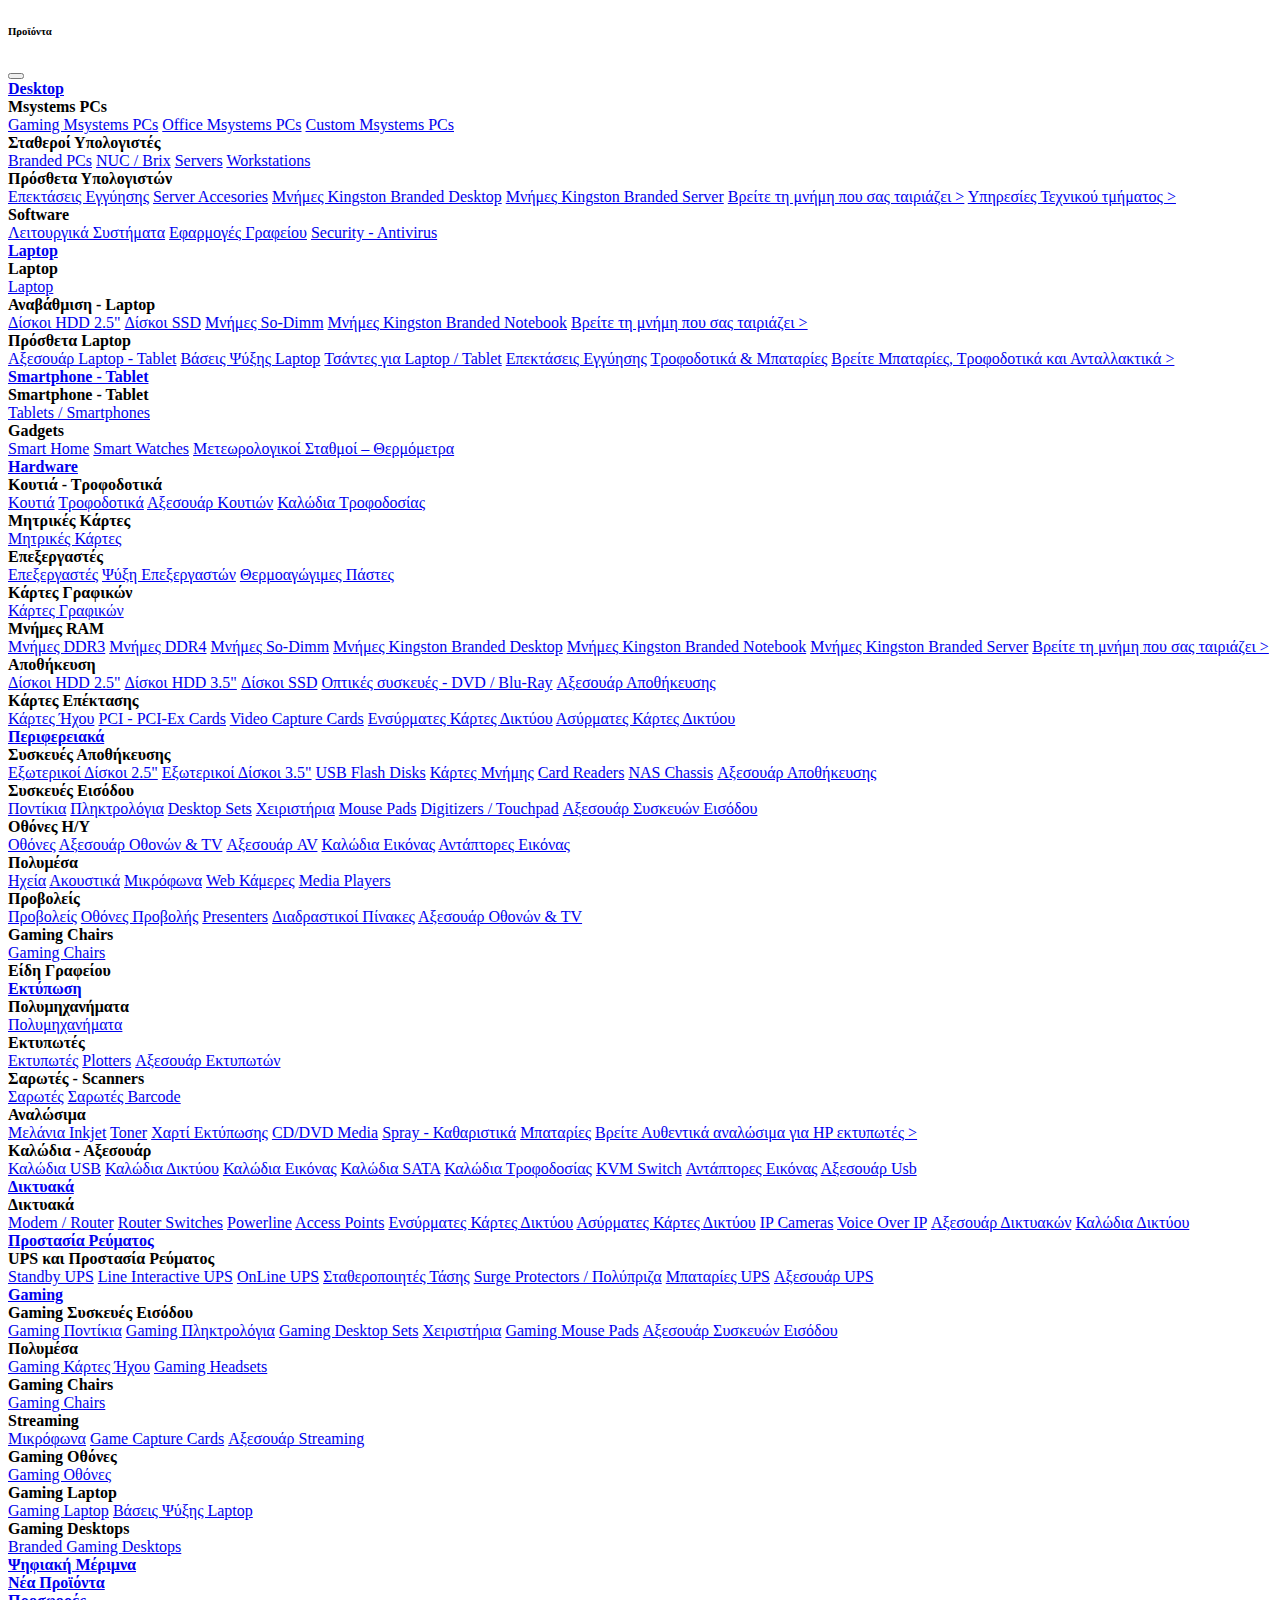
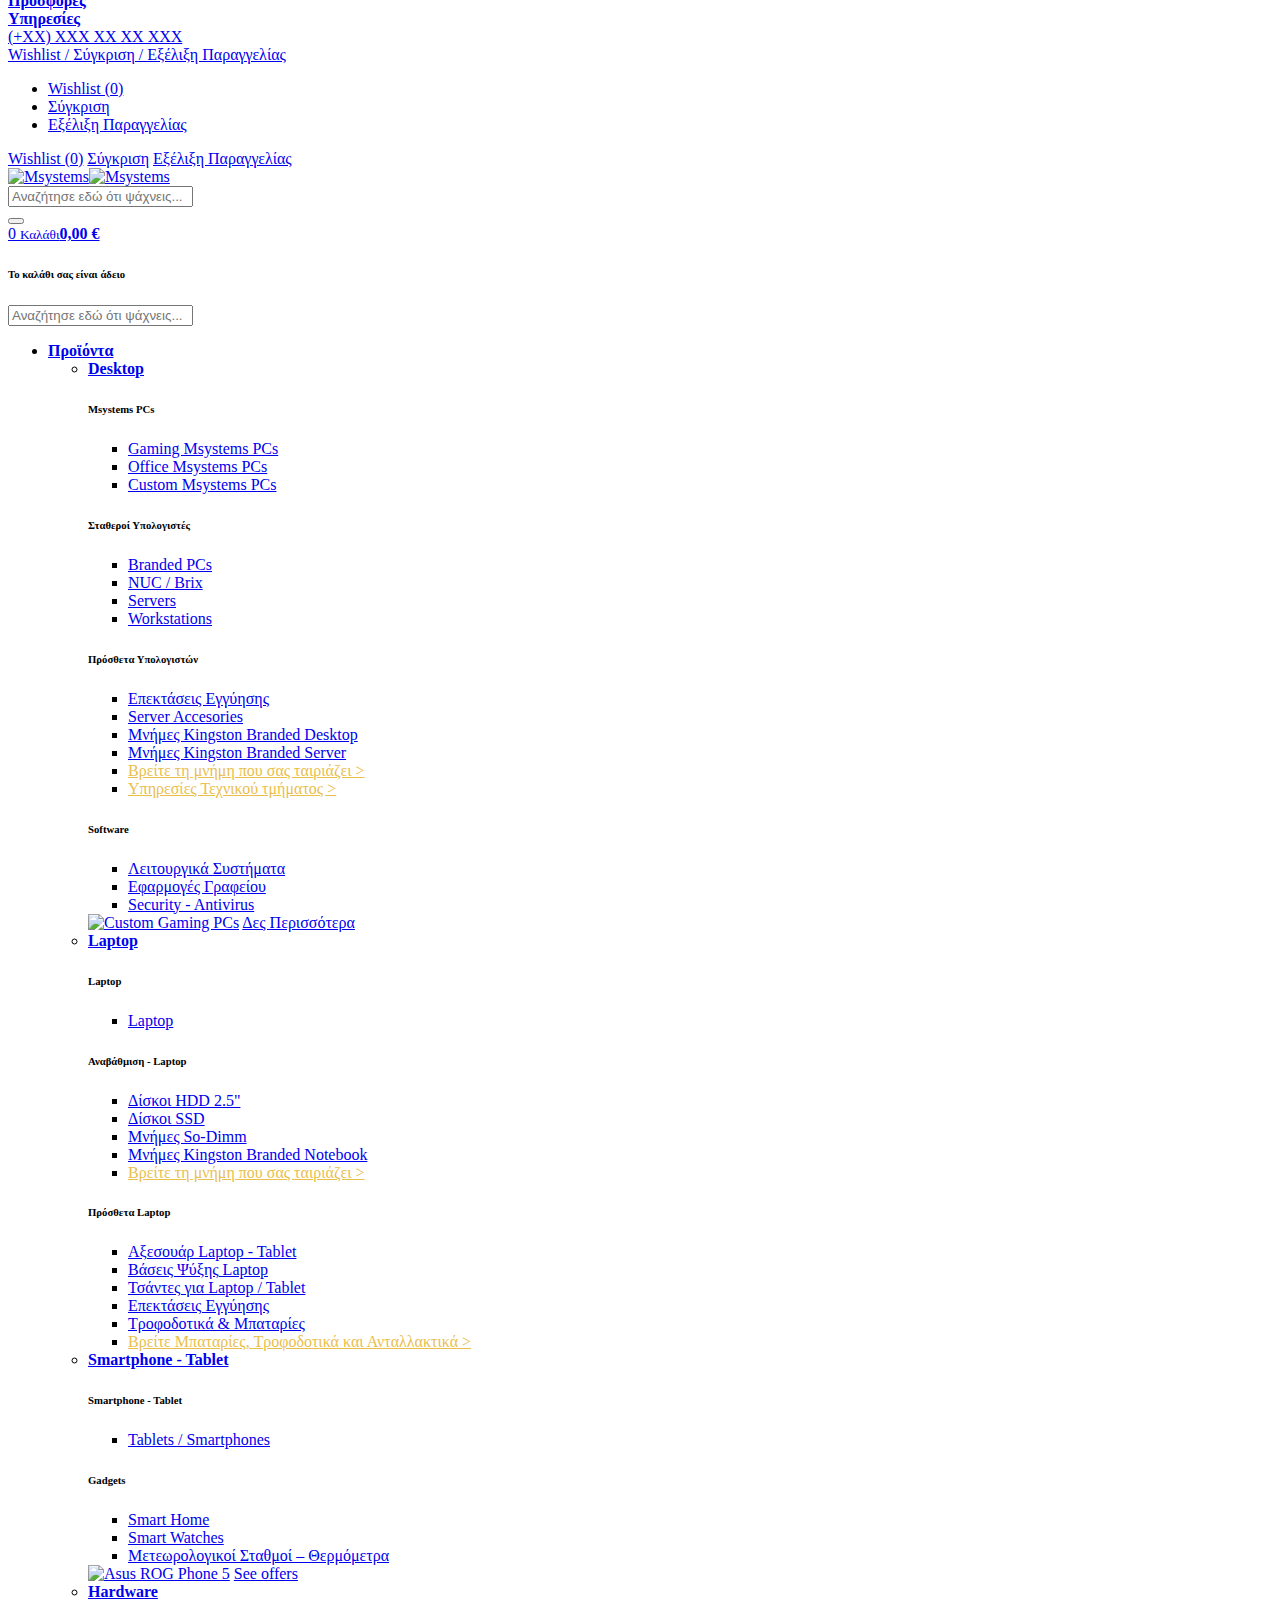
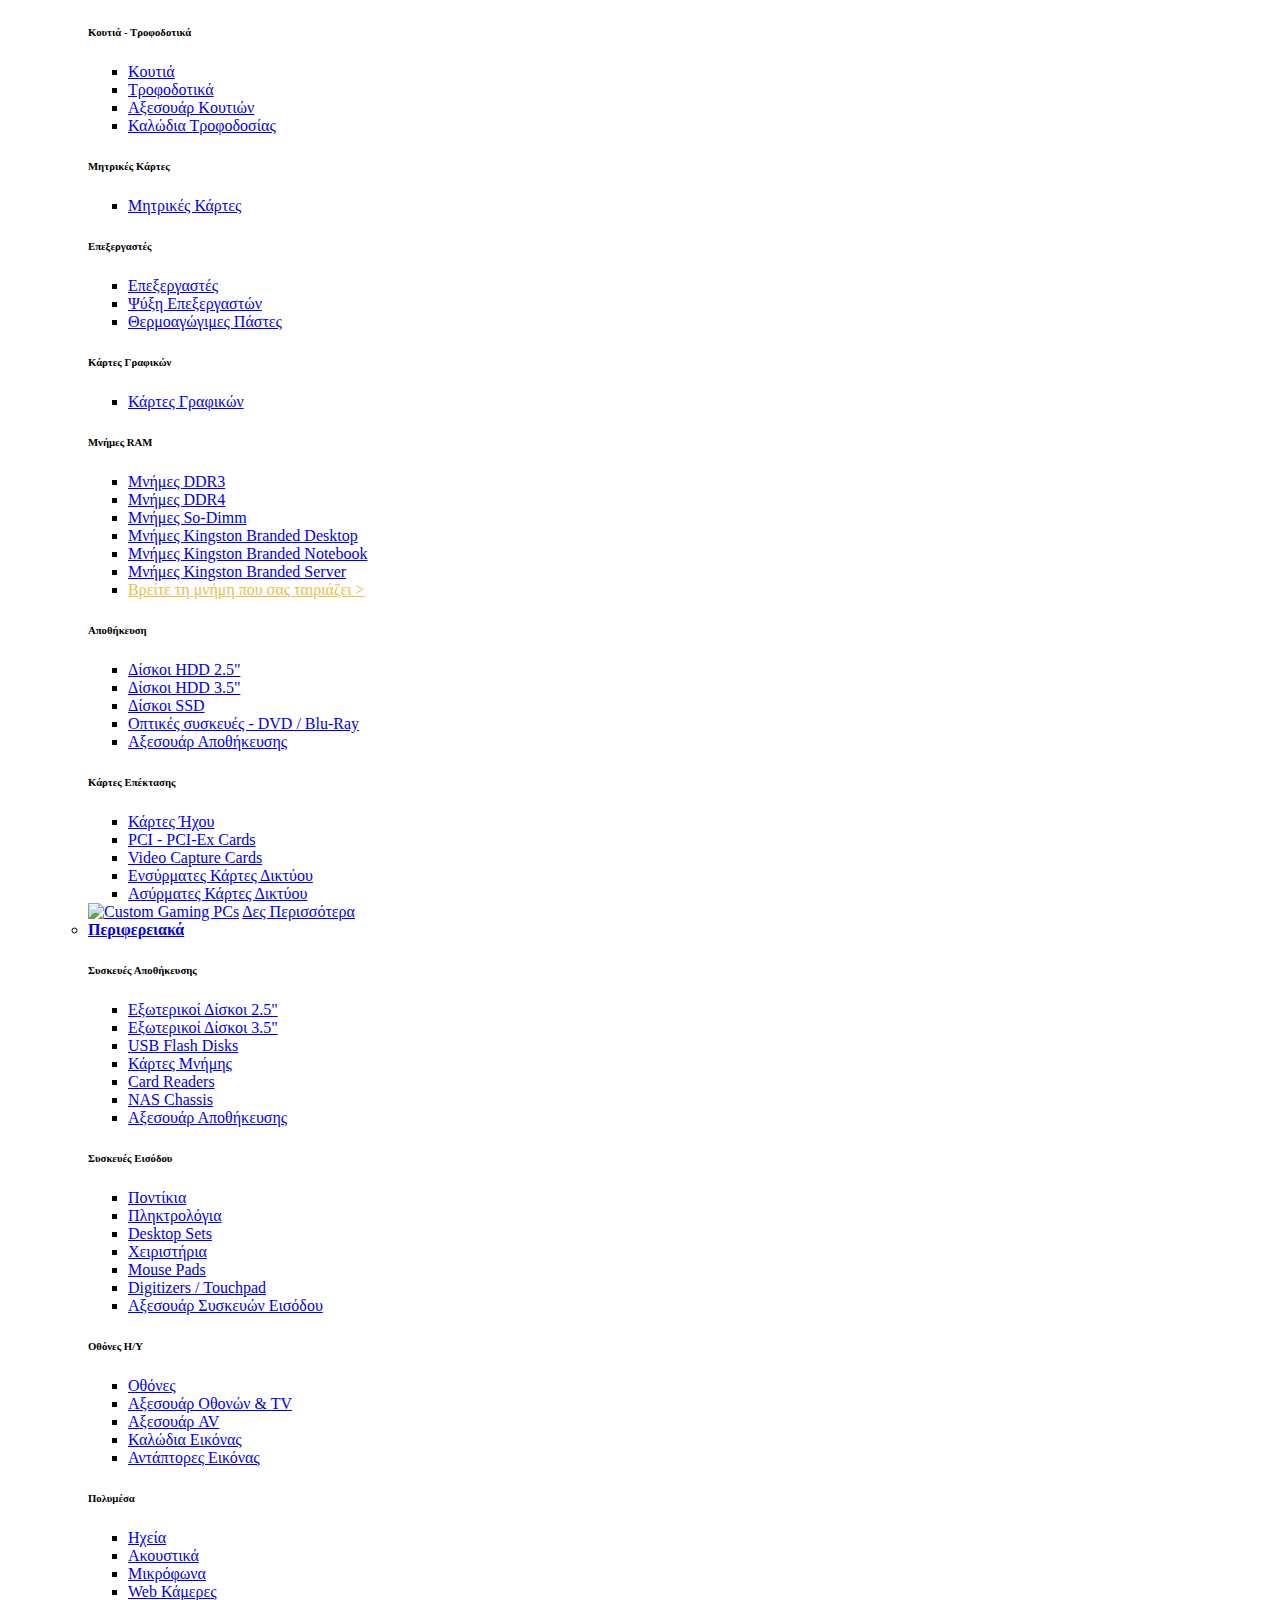
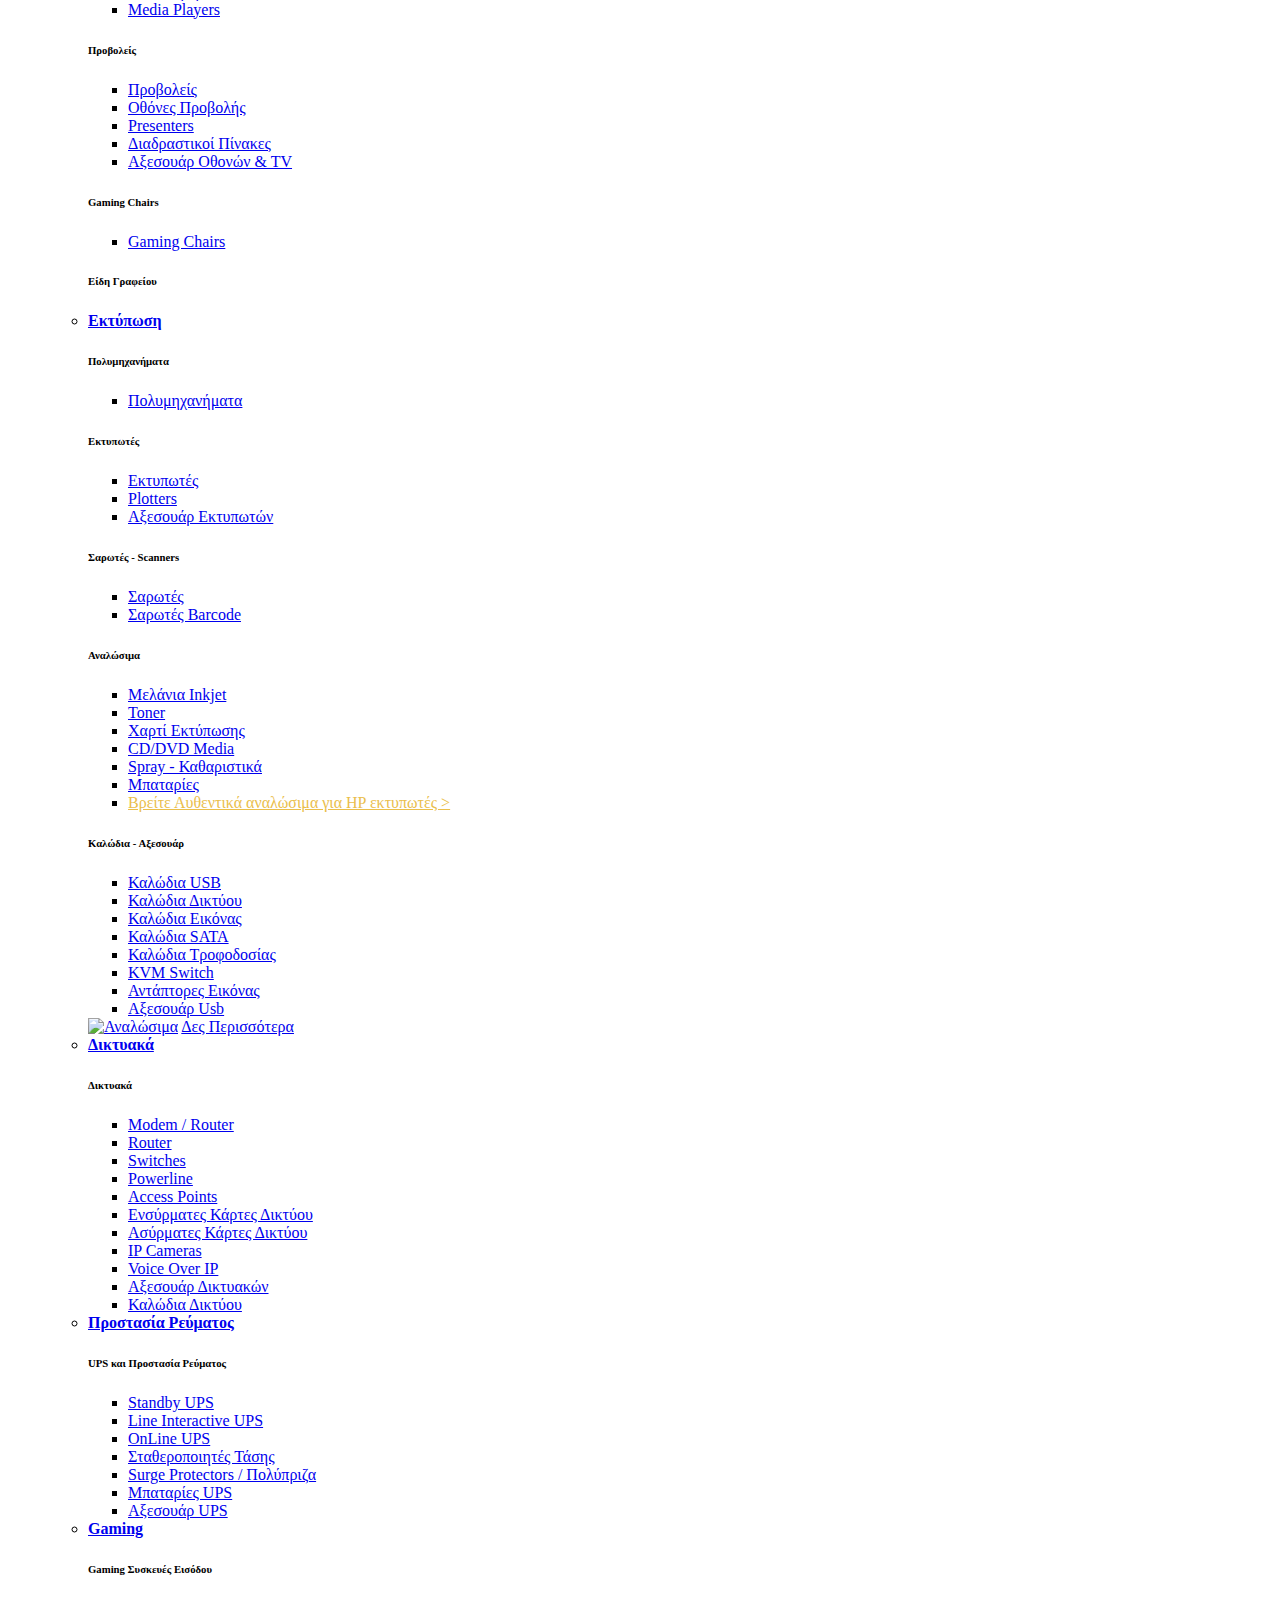
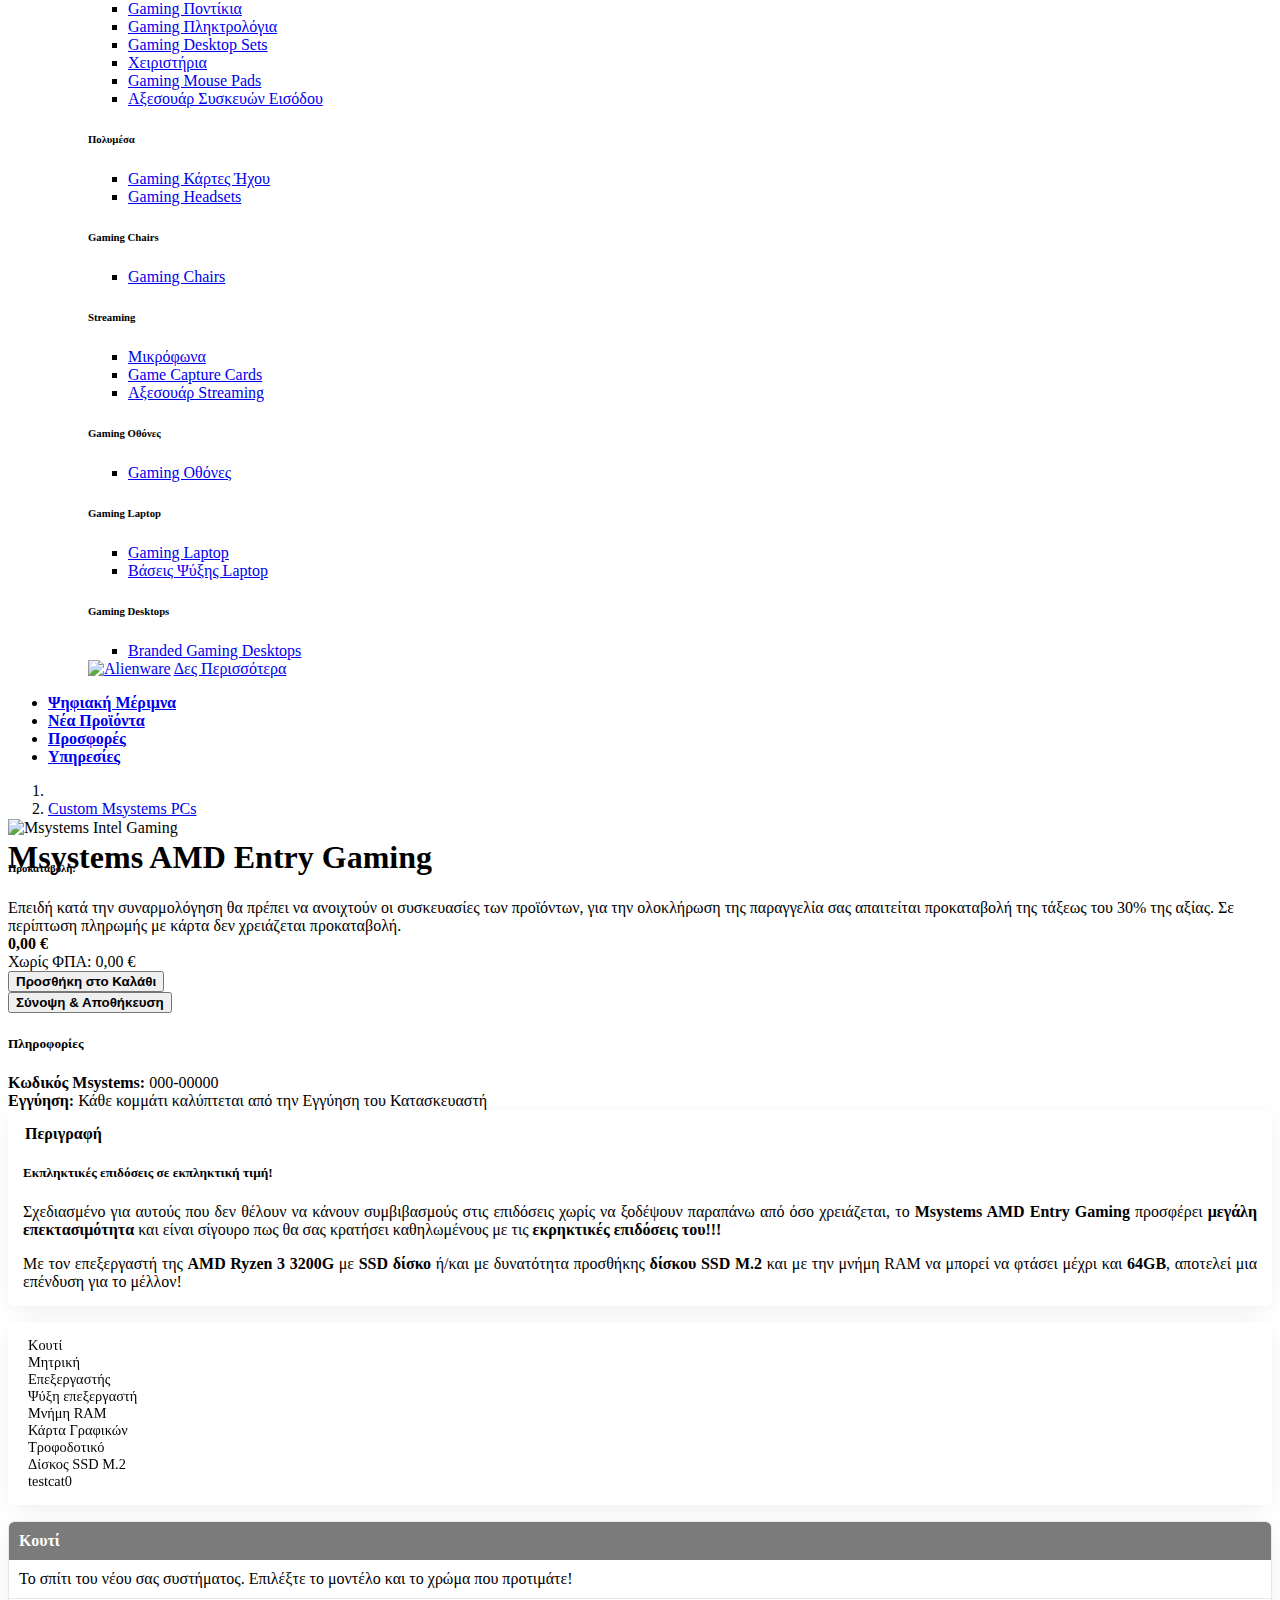
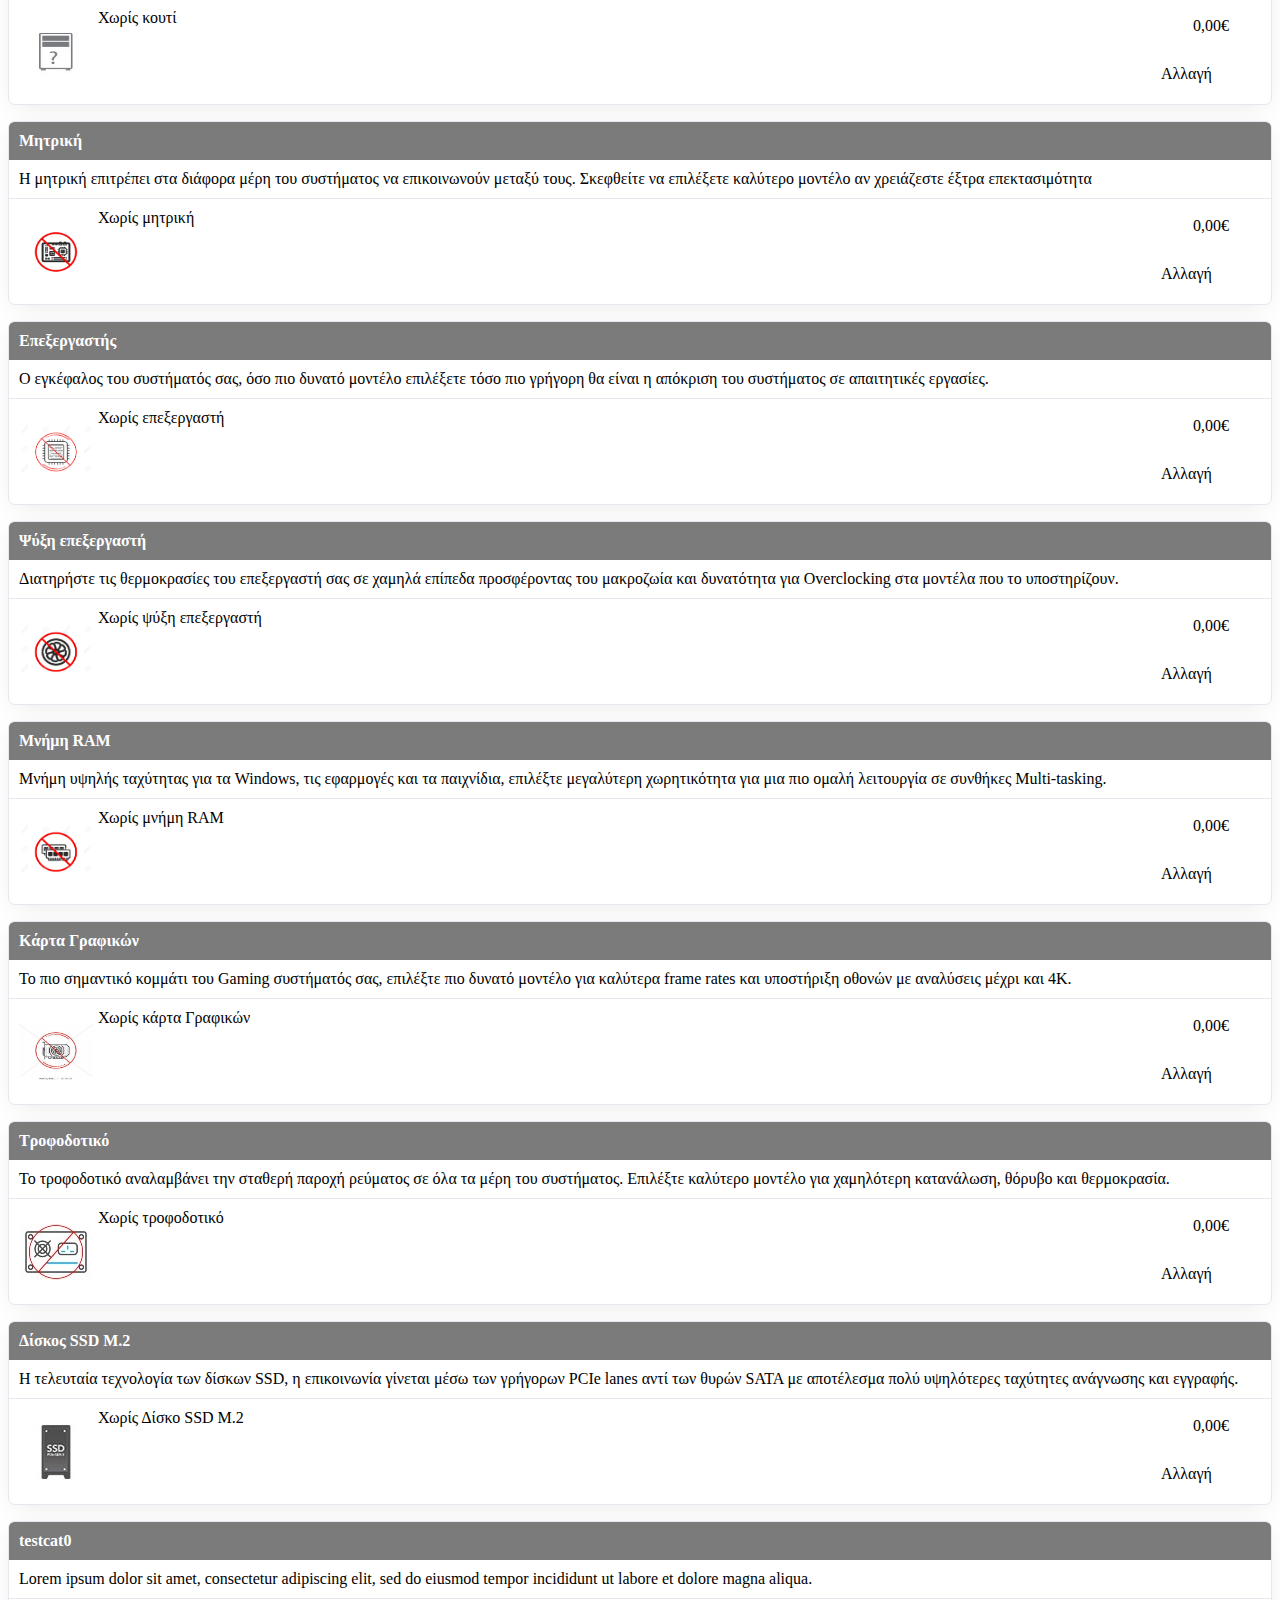
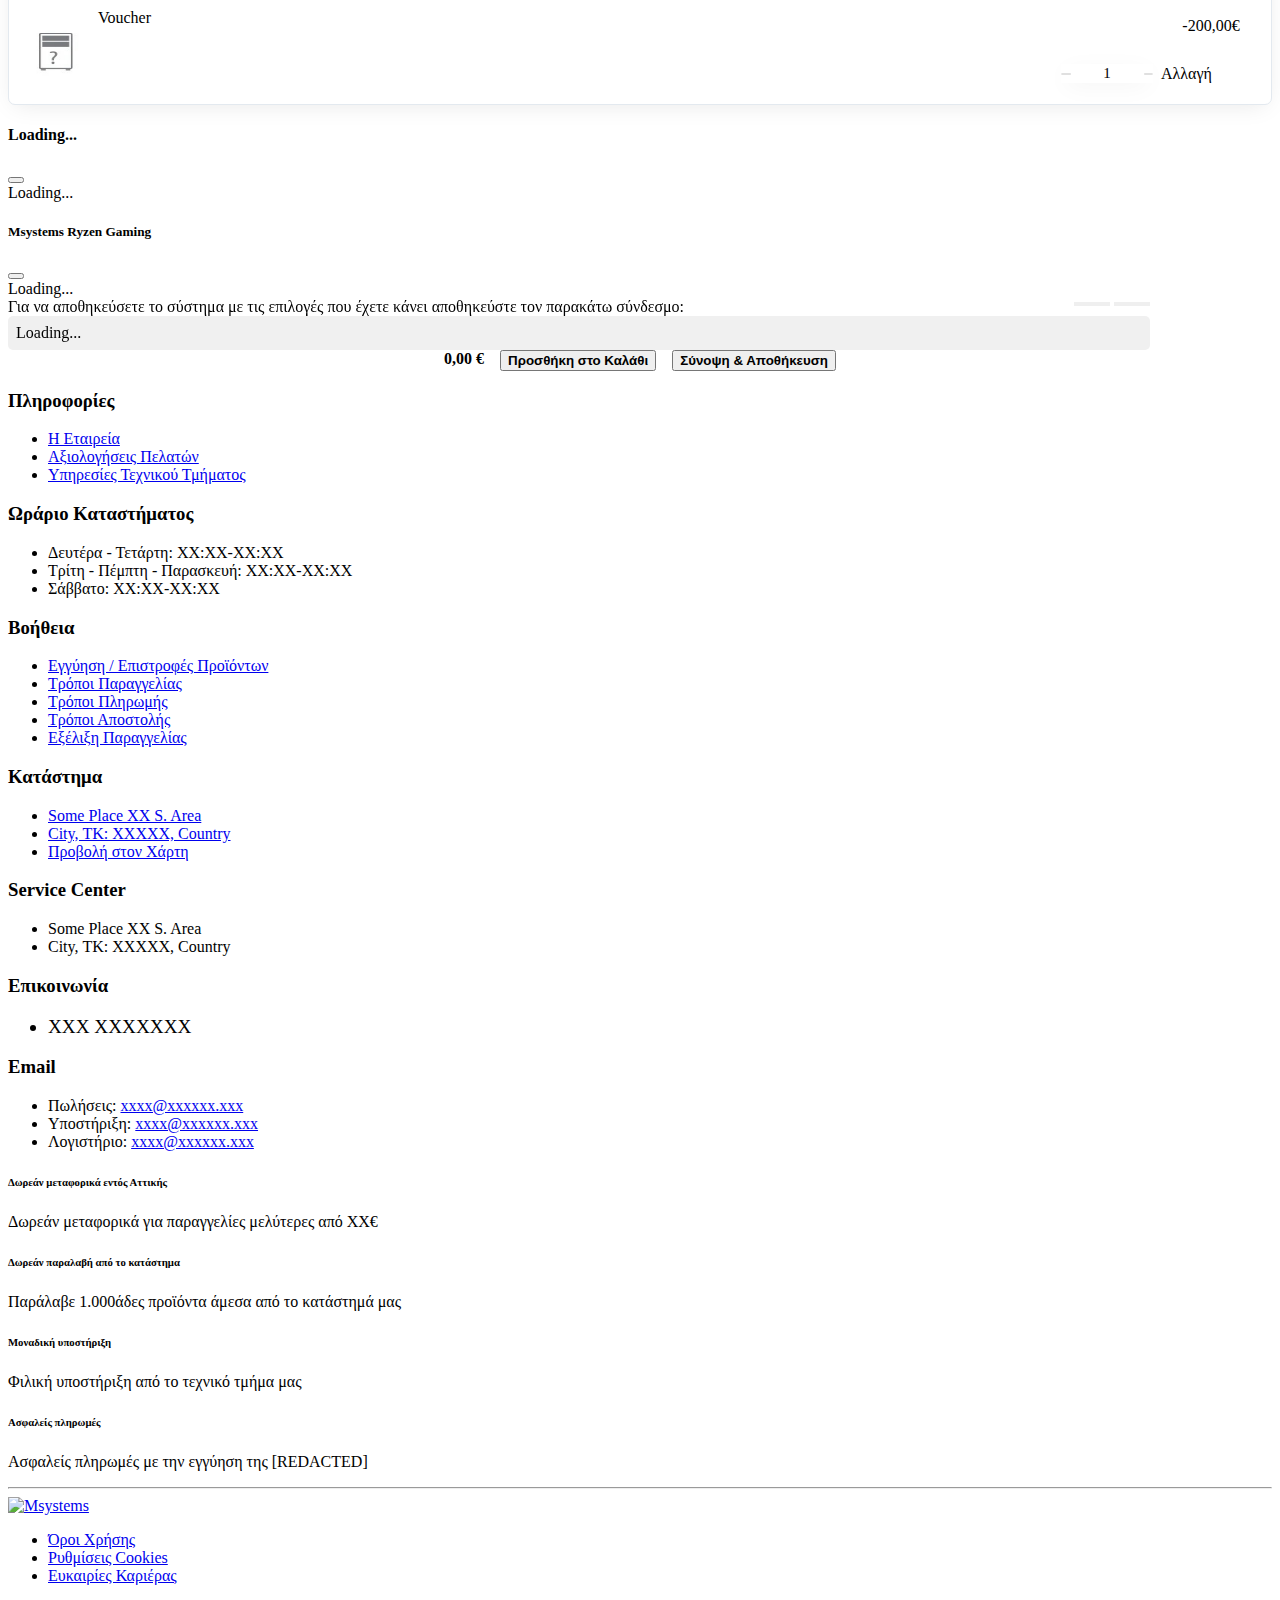
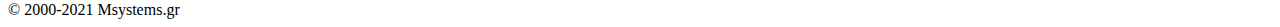
==== index.html @ 8520cc70 "fixed errors, price-rel-block -> price-block" ====
<!DOCTYPE html>
<html>

<head>
	<meta charset="utf-8">
	<meta name="viewport" content="width=device-width, initial-scale=1">
	<title>builder.local</title>
	<link rel="icon" href="assets/oci_ogol.ico">
	<!-- Vendor Styles including: Font Icons, Plugins, etc.-->
	<link rel="stylesheet" href="https://static.msystems.gr/theme_new/vendor/simplebar/dist/simplebar.min.css"/>
	<link rel="stylesheet" href="https://static.msystems.gr/theme_new/vendor/tiny-slider/dist/tiny-slider.css"/>
	<link rel="stylesheet" href="https://static.msystems.gr/theme_new/vendor/drift-zoom/dist/drift-basic.min.css"/>
	<link rel="stylesheet" href="https://static.msystems.gr/theme_new/vendor/lightgallery.js/dist/css/lightgallery.min.css"/>
	<!-- Main Theme Styles + Bootstrap-->
	<link rel="stylesheet" href="https://static.msystems.gr/theme_new/css/theme.min.css">
	<link rel="stylesheet" href="https://static.msystems.gr/theme_new/css/jquery-ui.min.css">
	<link rel="stylesheet" href="https://static.msystems.gr/theme_new/bootstrap-icons.css">
	<link href="style.css" rel="stylesheet">
</head>

<body class="bg-light">
	<main class="page-wrapper bg-secondary">
	  <header class="shadow-sm">
			<div class="offcanvas offcanvas-start" id="offcanvasLeft" tabindex="-1">
				<div class="offcanvas-header border-bottom py-3">
					<h6 class="offcanvas-title">Προϊόντα</h5>
						<button class="btn-close" type="button" data-bs-dismiss="offcanvas"></button>
				</div>
				<div class="offcanvas-body" data-simplebar>
					<div class="nav-item border-bottom">
						<a class="nav-link bg-secondary" href="#"><strong><i
									class="bi bi-display opacity-60 fs-lg mt-n1 me-2"></i>Desktop</strong></a>
						<div class="collapse" id="master_cat_1">
							<div>
								<div class="nav-item p-3 border-top">
									<strong>Msystems PCs</strong>
								</div>
								<div class="pb-3">
									<span><a class="nav-item nav-link pt-1 pb-2 fs-sm" href="#">Gaming Msystems
											PCs</a></span>
									<span><a class="nav-item nav-link pt-1 pb-2 fs-sm" href="#">Office Msystems
											PCs</a></span>
									<span><a class="nav-item nav-link pt-1 pb-2 fs-sm" href="#">Custom Msystems
											PCs</a></span>
								</div>
							</div>
							<div>
								<div class="nav-item p-3 border-top">
									<strong>Σταθεροί Υπολογιστές</strong>
								</div>
								<div class="pb-3">
									<span><a class="nav-item nav-link pt-1 pb-2 fs-sm" href="#">Branded PCs</a></span>
									<span><a class="nav-item nav-link pt-1 pb-2 fs-sm" href="#">NUC / Brix</a></span>
									<span><a class="nav-item nav-link pt-1 pb-2 fs-sm" href="#">Servers</a></span>
									<span><a class="nav-item nav-link pt-1 pb-2 fs-sm" href="#">Workstations</a></span>
								</div>
							</div>
							<div>
								<div class="nav-item p-3 border-top">
									<strong>Πρόσθετα Υπολογιστών</strong>
								</div>
								<div class="pb-3">
									<span><a class="nav-item nav-link pt-1 pb-2 fs-sm" href="#">Επεκτάσεις
											Εγγύησης</a></span>
									<span><a class="nav-item nav-link pt-1 pb-2 fs-sm" href="#">Server Accesories</a></span>
									<span><a class="nav-item nav-link pt-1 pb-2 fs-sm" href="#">Μνήμες Kingston
											Branded Desktop</a></span>
									<span><a class="nav-item nav-link pt-1 pb-2 fs-sm" href="#">Μνήμες Kingston Branded
											Server</a></span>
									<span><a class="nav-item nav-link pt-1 pb-2 fs-sm link-primary"
											href="#">Βρείτε τη μνήμη που σας ταιριάζει ></a></span>
									<span><a class="nav-item nav-link pt-1 pb-2 fs-sm link-primary" href="#">Υπηρεσίες Τεχνικού
											τμήματος ></a></span>
								</div>
							</div>
							<div>
								<div class="nav-item p-3 border-top">
									<strong>Software</strong>
								</div>
								<div class="pb-3">
									<span><a class="nav-item nav-link pt-1 pb-2 fs-sm" href="#">Λειτουργικά
											Συστήματα</a></span>
									<span><a class="nav-item nav-link pt-1 pb-2 fs-sm" href="#">Εφαρμογές Γραφείου</a></span>
									<span><a class="nav-item nav-link pt-1 pb-2 fs-sm" href="#">Security -
											Antivirus</a></span>
								</div>
							</div>
						</div>
					</div>
					<div class="nav-item border-bottom">
						<a class="nav-link bg-secondary" href="#"><strong><i
									class="bi bi-laptop opacity-60 fs-lg mt-n1 me-2"></i>Laptop</strong></a>
						<div class="collapse" id="master_cat_2">
							<div>
								<div class="nav-item p-3 border-top">
									<strong>Laptop</strong>
								</div>
								<div class="pb-3">
									<span><a class="nav-item nav-link pt-1 pb-2 fs-sm" href="#">Laptop</a></span>
								</div>
							</div>
							<div>
								<div class="nav-item p-3 border-top">
									<strong>Αναβάθμιση - Laptop</strong>
								</div>
								<div class="pb-3">
									<span><a class="nav-item nav-link pt-1 pb-2 fs-sm" href="#">Δίσκοι HDD 2.5"</a></span>
									<span><a class="nav-item nav-link pt-1 pb-2 fs-sm" href="#">Δίσκοι SSD</a></span>
									<span><a class="nav-item nav-link pt-1 pb-2 fs-sm" href="#">Μνήμες So-Dimm</a></span>
									<span><a class="nav-item nav-link pt-1 pb-2 fs-sm" href="#">Μνήμες Kingston
											Branded Notebook</a></span>
									<span><a class="nav-item nav-link pt-1 pb-2 fs-sm link-primary"
											href="#">Βρείτε τη μνήμη που σας ταιριάζει ></a></span>
								</div>
							</div>
							<div>
								<div class="nav-item p-3 border-top">
									<strong>Πρόσθετα Laptop</strong>
								</div>
								<div class="pb-3">
									<span><a class="nav-item nav-link pt-1 pb-2 fs-sm" href="#">Αξεσουάρ Laptop -
											Tablet</a></span>
									<span><a class="nav-item nav-link pt-1 pb-2 fs-sm" href="#">Βάσεις Ψύξης
											Laptop</a></span>
									<span><a class="nav-item nav-link pt-1 pb-2 fs-sm" href="#">Τσάντες για Laptop /
											Tablet</a></span>
									<span><a class="nav-item nav-link pt-1 pb-2 fs-sm" href="#">Επεκτάσεις
											Εγγύησης</a></span>
									<span><a class="nav-item nav-link pt-1 pb-2 fs-sm" href="#">Τροφοδοτικά &
											Μπαταρίες</a></span>
									<span><a class="nav-item nav-link pt-1 pb-2 fs-sm link-primary" href="#">Βρείτε Μπαταρίες,
											Τροφοδοτικά και Ανταλλακτικά ></a></span>
								</div>
							</div>
						</div>
					</div>
					<div class="nav-item border-bottom">
						<a class="nav-link bg-secondary" href="#"><strong><i
									class="bi bi-phone opacity-60 fs-lg mt-n1 me-2"></i>Smartphone - Tablet</strong></a>
						<div class="collapse" id="master_cat_7">
							<div>
								<div class="nav-item p-3 border-top">
									<strong>Smartphone - Tablet</strong>
								</div>
								<div class="pb-3">
									<span><a class="nav-item nav-link pt-1 pb-2 fs-sm" href="#">Tablets / Smartphones</a></span>
								</div>
							</div>
							<div>
								<div class="nav-item p-3 border-top">
									<strong>Gadgets</strong>
								</div>
								<div class="pb-3">
									<span><a class="nav-item nav-link pt-1 pb-2 fs-sm" href="#">Smart Home</a></span>
									<span><a class="nav-item nav-link pt-1 pb-2 fs-sm" href="#">Smart Watches</a></span>
									<span><a class="nav-item nav-link pt-1 pb-2 fs-sm" href="#">Μετεωρολογικοί Σταθμοί –
											Θερμόμετρα</a></span>
								</div>
							</div>
						</div>
					</div>
					<div class="nav-item border-bottom">
						<a class="nav-link bg-secondary" href="#"><strong><i
									class="bi bi-cpu opacity-60 fs-lg mt-n1 me-2"></i>Hardware</strong></a>
						<div class="collapse" id="master_cat_3">
							<div>
								<div class="nav-item p-3 border-top">
									<strong>Κουτιά - Τροφοδοτικά</strong>
								</div>
								<div class="pb-3">
									<span><a class="nav-item nav-link pt-1 pb-2 fs-sm" href="#">Κουτιά</a></span>
									<span><a class="nav-item nav-link pt-1 pb-2 fs-sm" href="#">Τροφοδοτικά</a></span>
									<span><a class="nav-item nav-link pt-1 pb-2 fs-sm" href="#">Αξεσουάρ Κουτιών</a></span>
									<span><a class="nav-item nav-link pt-1 pb-2 fs-sm" href="#">Καλώδια Τροφοδοσίας</a></span>
								</div>
							</div>
							<div>
								<div class="nav-item p-3 border-top">
									<strong>Μητρικές Κάρτες</strong>
								</div>
								<div class="pb-3">
									<span><a class="nav-item nav-link pt-1 pb-2 fs-sm" href="#">Μητρικές Κάρτες</a></span>
								</div>
							</div>
							<div>
								<div class="nav-item p-3 border-top">
									<strong>Επεξεργαστές</strong>
								</div>
								<div class="pb-3">
									<span><a class="nav-item nav-link pt-1 pb-2 fs-sm" href="#">Επεξεργαστές</a></span>
									<span><a class="nav-item nav-link pt-1 pb-2 fs-sm" href="#">Ψύξη Επεξεργαστών</a></span>
									<span><a class="nav-item nav-link pt-1 pb-2 fs-sm" href="#">Θερμοαγώγιμες Πάστες</a></span>
								</div>
							</div>
							<div>
								<div class="nav-item p-3 border-top">
									<strong>Κάρτες Γραφικών</strong>
								</div>
								<div class="pb-3">
									<span><a class="nav-item nav-link pt-1 pb-2 fs-sm" href="#">Κάρτες Γραφικών</a></span>
								</div>
							</div>
							<div>
								<div class="nav-item p-3 border-top">
									<strong>Μνήμες RAM</strong>
								</div>
								<div class="pb-3">
									<span><a class="nav-item nav-link pt-1 pb-2 fs-sm" href="#">Μνήμες DDR3</a></span>
									<span><a class="nav-item nav-link pt-1 pb-2 fs-sm" href="#">Μνήμες DDR4</a></span>
									<span><a class="nav-item nav-link pt-1 pb-2 fs-sm" href="#">Μνήμες So-Dimm</a></span>
									<span><a class="nav-item nav-link pt-1 pb-2 fs-sm" href="#">Μνήμες Kingston
											Branded Desktop</a></span>
									<span><a class="nav-item nav-link pt-1 pb-2 fs-sm" href="#">Μνήμες Kingston
											Branded Notebook</a></span>
									<span><a class="nav-item nav-link pt-1 pb-2 fs-sm" href="#">Μνήμες Kingston Branded
											Server</a></span>
									<span><a class="nav-item nav-link pt-1 pb-2 fs-sm link-primary"
											href="#">Βρείτε τη μνήμη που σας ταιριάζει ></a></span>
								</div>
							</div>
							<div>
								<div class="nav-item p-3 border-top">
									<strong>Αποθήκευση</strong>
								</div>
								<div class="pb-3">
									<span><a class="nav-item nav-link pt-1 pb-2 fs-sm" href="#">Δίσκοι HDD 2.5"</a></span>
									<span><a class="nav-item nav-link pt-1 pb-2 fs-sm" href="#">Δίσκοι HDD 3.5"</a></span>
									<span><a class="nav-item nav-link pt-1 pb-2 fs-sm" href="#">Δίσκοι SSD</a></span>
									<span><a class="nav-item nav-link pt-1 pb-2 fs-sm" href="#">Οπτικές συσκευές - DVD /
											Blu-Ray</a></span>
									<span><a class="nav-item nav-link pt-1 pb-2 fs-sm" href="#">Αξεσουάρ
											Αποθήκευσης</a></span>
								</div>
							</div>
							<div>
								<div class="nav-item p-3 border-top">
									<strong>Κάρτες Επέκτασης</strong>
								</div>
								<div class="pb-3">
									<span><a class="nav-item nav-link pt-1 pb-2 fs-sm" href="#">Κάρτες Ήχου</a></span>
									<span><a class="nav-item nav-link pt-1 pb-2 fs-sm" href="#">PCI - PCI-Ex Cards</a></span>
									<span><a class="nav-item nav-link pt-1 pb-2 fs-sm" href="#">Video Capture
											Cards</a></span>
									<span><a class="nav-item nav-link pt-1 pb-2 fs-sm" href="#">Ενσύρματες Κάρτες
											Δικτύου</a></span>
									<span><a class="nav-item nav-link pt-1 pb-2 fs-sm" href="#">Ασύρματες Κάρτες
											Δικτύου</a></span>
								</div>
							</div>
						</div>
					</div>
					<div class="nav-item border-bottom">
						<a class="nav-link bg-secondary" href="#"><strong><i
									class="bi bi-mouse opacity-60 fs-lg mt-n1 me-2"></i>Περιφερειακά</strong></a>
						<div class="collapse" id="master_cat_4">
							<div>
								<div class="nav-item p-3 border-top">
									<strong>Συσκευές Αποθήκευσης</strong>
								</div>
								<div class="pb-3">
									<span><a class="nav-item nav-link pt-1 pb-2 fs-sm" href="#">Εξωτερικοί Δίσκοι
											2.5"</a></span>
									<span><a class="nav-item nav-link pt-1 pb-2 fs-sm" href="#">Εξωτερικοί Δίσκοι
											3.5"</a></span>
									<span><a class="nav-item nav-link pt-1 pb-2 fs-sm" href="#">USB Flash Disks</a></span>
									<span><a class="nav-item nav-link pt-1 pb-2 fs-sm" href="#">Κάρτες Μνήμης</a></span>
									<span><a class="nav-item nav-link pt-1 pb-2 fs-sm" href="#">Card Readers</a></span>
									<span><a class="nav-item nav-link pt-1 pb-2 fs-sm" href="#">NAS Chassis</a></span>
									<span><a class="nav-item nav-link pt-1 pb-2 fs-sm" href="#">Αξεσουάρ
											Αποθήκευσης</a></span>
								</div>
							</div>
							<div>
								<div class="nav-item p-3 border-top">
									<strong>Συσκευές Εισόδου</strong>
								</div>
								<div class="pb-3">
									<span><a class="nav-item nav-link pt-1 pb-2 fs-sm" href="#">Ποντίκια</a></span>
									<span><a class="nav-item nav-link pt-1 pb-2 fs-sm" href="#">Πληκτρολόγια</a></span>
									<span><a class="nav-item nav-link pt-1 pb-2 fs-sm" href="#">Desktop Sets</a></span>
									<span><a class="nav-item nav-link pt-1 pb-2 fs-sm" href="#">Χειριστήρια</a></span>
									<span><a class="nav-item nav-link pt-1 pb-2 fs-sm" href="#">Mouse Pads</a></span>
									<span><a class="nav-item nav-link pt-1 pb-2 fs-sm" href="#">Digitizers /
											Touchpad</a></span>
									<span><a class="nav-item nav-link pt-1 pb-2 fs-sm" href="#">Αξεσουάρ Συσκευών
											Εισόδου</a></span>
								</div>
							</div>
							<div>
								<div class="nav-item p-3 border-top">
									<strong>Οθόνες Η/Υ</strong>
								</div>
								<div class="pb-3">
									<span><a class="nav-item nav-link pt-1 pb-2 fs-sm" href="#">Οθόνες</a></span>
									<span><a class="nav-item nav-link pt-1 pb-2 fs-sm" href="#">Αξεσουάρ Οθονών &
											ΤV</a></span>
									<span><a class="nav-item nav-link pt-1 pb-2 fs-sm" href="#">Αξεσουάρ AV</a></span>
									<span><a class="nav-item nav-link pt-1 pb-2 fs-sm" href="#">Καλώδια Εικόνας</a></span>
									<span><a class="nav-item nav-link pt-1 pb-2 fs-sm" href="#">Αντάπτορες Εικόνας</a></span>
								</div>
							</div>
							<div>
								<div class="nav-item p-3 border-top">
									<strong>Πολυμέσα</strong>
								</div>
								<div class="pb-3">
									<span><a class="nav-item nav-link pt-1 pb-2 fs-sm" href="#">Ηχεία</a></span>
									<span><a class="nav-item nav-link pt-1 pb-2 fs-sm" href="#">Ακουστικά</a></span>
									<span><a class="nav-item nav-link pt-1 pb-2 fs-sm" href="#">Μικρόφωνα</a></span>
									<span><a class="nav-item nav-link pt-1 pb-2 fs-sm" href="#">Web Κάμερες</a></span>
									<span><a class="nav-item nav-link pt-1 pb-2 fs-sm" href="#">Media Players</a></span>
								</div>
							</div>
							<div>
								<div class="nav-item p-3 border-top">
									<strong>Προβολείς</strong>
								</div>
								<div class="pb-3">
									<span><a class="nav-item nav-link pt-1 pb-2 fs-sm" href="#">Προβολείς</a></span>
									<span><a class="nav-item nav-link pt-1 pb-2 fs-sm" href="#">Οθόνες Προβολής</a></span>
									<span><a class="nav-item nav-link pt-1 pb-2 fs-sm" href="#">Presenters</a></span>
									<span><a class="nav-item nav-link pt-1 pb-2 fs-sm" href="#">Διαδραστικοί
											Πίνακες</a></span>
									<span><a class="nav-item nav-link pt-1 pb-2 fs-sm" href="#">Αξεσουάρ Οθονών &
											ΤV</a></span>
								</div>
							</div>
							<div>
								<div class="nav-item p-3 border-top">
									<strong>Gaming Chairs</strong>
								</div>
								<div class="pb-3">
									<span><a class="nav-item nav-link pt-1 pb-2 fs-sm" href="#">Gaming Chairs</a></span>
								</div>
							</div>
							<div>
								<div class="nav-item p-3 border-top">
									<strong>Είδη Γραφείου</strong>
								</div>
								<div class="pb-3">
								</div>
							</div>
						</div>
					</div>
					<div class="nav-item border-bottom">
						<a class="nav-link bg-secondary" href="#"><strong><i
									class="bi bi-printer opacity-60 fs-lg mt-n1 me-2"></i>Εκτύπωση</strong></a>
						<div class="collapse" id="master_cat_5">
							<div>
								<div class="nav-item p-3 border-top">
									<strong>Πολυμηχανήματα</strong>
								</div>
								<div class="pb-3">
									<span><a class="nav-item nav-link pt-1 pb-2 fs-sm" href="#">Πολυμηχανήματα</a></span>
								</div>
							</div>
							<div>
								<div class="nav-item p-3 border-top">
									<strong>Εκτυπωτές</strong>
								</div>
								<div class="pb-3">
									<span><a class="nav-item nav-link pt-1 pb-2 fs-sm" href="#">Εκτυπωτές</a></span>
									<span><a class="nav-item nav-link pt-1 pb-2 fs-sm" href="#">Plotters</a></span>
									<span><a class="nav-item nav-link pt-1 pb-2 fs-sm" href="#">Αξεσουάρ
											Εκτυπωτών</a></span>
								</div>
							</div>
							<div>
								<div class="nav-item p-3 border-top">
									<strong>Σαρωτές - Scanners</strong>
								</div>
								<div class="pb-3">
									<span><a class="nav-item nav-link pt-1 pb-2 fs-sm" href="#">Σαρωτές</a></span>
									<span><a class="nav-item nav-link pt-1 pb-2 fs-sm" href="#">Σαρωτές Barcode</a></span>
								</div>
							</div>
							<div>
								<div class="nav-item p-3 border-top">
									<strong>Αναλώσιμα</strong>
								</div>
								<div class="pb-3">
									<span><a class="nav-item nav-link pt-1 pb-2 fs-sm" href="#">Μελάνια Inkjet</a></span>
									<span><a class="nav-item nav-link pt-1 pb-2 fs-sm" href="#">Toner</a></span>
									<span><a class="nav-item nav-link pt-1 pb-2 fs-sm" href="#">Χαρτί Εκτύπωσης</a></span>
									<span><a class="nav-item nav-link pt-1 pb-2 fs-sm" href="#">CD/DVD Media</a></span>
									<span><a class="nav-item nav-link pt-1 pb-2 fs-sm" href="#">Spray - Καθαριστικά</a></span>
									<span><a class="nav-item nav-link pt-1 pb-2 fs-sm" href="#">Μπαταρίες</a></span>
									<span><a class="nav-item nav-link pt-1 pb-2 fs-sm link-primary" href="#">Βρείτε
											Αυθεντικά αναλώσιμα για HP εκτυπωτές ></a></span>
								</div>
							</div>
							<div>
								<div class="nav-item p-3 border-top">
									<strong>Καλώδια - Αξεσουάρ</strong>
								</div>
								<div class="pb-3">
									<span><a class="nav-item nav-link pt-1 pb-2 fs-sm" href="#">Καλώδια USB</a></span>
									<span><a class="nav-item nav-link pt-1 pb-2 fs-sm" href="#">Καλώδια Δικτύου</a></span>
									<span><a class="nav-item nav-link pt-1 pb-2 fs-sm" href="#">Καλώδια Εικόνας</a></span>
									<span><a class="nav-item nav-link pt-1 pb-2 fs-sm" href="#">Καλώδια SATA</a></span>
									<span><a class="nav-item nav-link pt-1 pb-2 fs-sm" href="#">Καλώδια Τροφοδοσίας</a></span>
									<span><a class="nav-item nav-link pt-1 pb-2 fs-sm" href="#">KVM Switch</a></span>
									<span><a class="nav-item nav-link pt-1 pb-2 fs-sm" href="#">Αντάπτορες Εικόνας</a></span>
									<span><a class="nav-item nav-link pt-1 pb-2 fs-sm" href="#">Αξεσουάρ Usb</a></span>
								</div>
							</div>
						</div>
					</div>
					<div class="nav-item border-bottom">
						<a class="nav-link bg-secondary" href="#"><strong><i
									class="bi bi-hdd-network opacity-60 fs-lg mt-n1 me-2"></i>Δικτυακά</strong></a>
						<div class="collapse" id="master_cat_8">
							<div>
								<div class="nav-item p-3 border-top">
									<strong>Δικτυακά</strong>
								</div>
								<div class="pb-3">
									<span><a class="nav-item nav-link pt-1 pb-2 fs-sm" href="#">Modem / Router</a></span>
									<span><a class="nav-item nav-link pt-1 pb-2 fs-sm" href="#">Router </a></span>
									<span><a class="nav-item nav-link pt-1 pb-2 fs-sm" href="#">Switches</a></span>
									<span><a class="nav-item nav-link pt-1 pb-2 fs-sm" href="#">Powerline</a></span>
									<span><a class="nav-item nav-link pt-1 pb-2 fs-sm" href="#">Access Points</a></span>
									<span><a class="nav-item nav-link pt-1 pb-2 fs-sm" href="#">Ενσύρματες Κάρτες
											Δικτύου</a></span>
									<span><a class="nav-item nav-link pt-1 pb-2 fs-sm" href="#">Ασύρματες Κάρτες
											Δικτύου</a></span>
									<span><a class="nav-item nav-link pt-1 pb-2 fs-sm" href="#">IP Cameras</a></span>
									<span><a class="nav-item nav-link pt-1 pb-2 fs-sm" href="#">Voice Over IP</a></span>
									<span><a class="nav-item nav-link pt-1 pb-2 fs-sm" href="#">Αξεσουάρ
											Δικτυακών</a></span>
									<span><a class="nav-item nav-link pt-1 pb-2 fs-sm" href="#">Καλώδια Δικτύου</a></span>
								</div>
							</div>
						</div>
					</div>
					<div class="nav-item border-bottom">
						<a class="nav-link bg-secondary" href="#"><strong><i
									class="bi bi-battery-charging opacity-60 fs-lg mt-n1 me-2"></i>Προστασία Ρεύματος</strong></a>
						<div class="collapse" id="master_cat_9">
							<div>
								<div class="nav-item p-3 border-top">
									<strong>UPS και Προστασία Ρεύματος</strong>
								</div>
								<div class="pb-3">
									<span><a class="nav-item nav-link pt-1 pb-2 fs-sm" href="#">Standby UPS</a></span>
									<span><a class="nav-item nav-link pt-1 pb-2 fs-sm" href="#">Line Interactive
											UPS</a></span>
									<span><a class="nav-item nav-link pt-1 pb-2 fs-sm" href="#">OnLine UPS</a></span>
									<span><a class="nav-item nav-link pt-1 pb-2 fs-sm" href="#">Σταθεροποιητές
											Τάσης</a></span>
									<span><a class="nav-item nav-link pt-1 pb-2 fs-sm" href="#">Surge Protectors /
											Πολύπριζα</a></span>
									<span><a class="nav-item nav-link pt-1 pb-2 fs-sm" href="#">Μπαταρίες UPS</a></span>
									<span><a class="nav-item nav-link pt-1 pb-2 fs-sm" href="#">Αξεσουάρ UPS</a></span>
								</div>
							</div>
						</div>
					</div>
					<div class="nav-item border-bottom">
						<a class="nav-link bg-secondary" href="#"><strong><i
									class="bi bi-controller opacity-60 fs-lg mt-n1 me-2"></i>Gaming</strong></a>
						<div class="collapse" id="master_cat_6">
							<div>
								<div class="nav-item p-3 border-top">
									<strong>Gaming Συσκευές Εισόδου</strong>
								</div>
								<div class="pb-3">
									<span><a class="nav-item nav-link pt-1 pb-2 fs-sm" href="#">Gaming Ποντίκια</a></span>
									<span><a class="nav-item nav-link pt-1 pb-2 fs-sm" href="#">Gaming Πληκτρολόγια</a></span>
									<span><a class="nav-item nav-link pt-1 pb-2 fs-sm" href="#">Gaming Desktop
											Sets</a></span>
									<span><a class="nav-item nav-link pt-1 pb-2 fs-sm" href="#">Χειριστήρια</a></span>
									<span><a class="nav-item nav-link pt-1 pb-2 fs-sm" href="#">Gaming Mouse Pads</a></span>
									<span><a class="nav-item nav-link pt-1 pb-2 fs-sm" href="#">Αξεσουάρ
											Συσκευών Εισόδου</a></span>
								</div>
							</div>
							<div>
								<div class="nav-item p-3 border-top">
									<strong>Πολυμέσα</strong>
								</div>
								<div class="pb-3">
									<span><a class="nav-item nav-link pt-1 pb-2 fs-sm" href="#">Gaming Κάρτες
											Ήχου</a></span>
									<span><a class="nav-item nav-link pt-1 pb-2 fs-sm" href="#">Gaming Headsets</a></span>
								</div>
							</div>
							<div>
								<div class="nav-item p-3 border-top">
									<strong>Gaming Chairs</strong>
								</div>
								<div class="pb-3">
									<span><a class="nav-item nav-link pt-1 pb-2 fs-sm" href="#">Gaming Chairs</a></span>
								</div>
							</div>
							<div>
								<div class="nav-item p-3 border-top">
									<strong>Streaming</strong>
								</div>
								<div class="pb-3">
									<span><a class="nav-item nav-link pt-1 pb-2 fs-sm" href="#">Μικρόφωνα</a></span>
									<span><a class="nav-item nav-link pt-1 pb-2 fs-sm" href="#">Game Capture
											Cards</a></span>
									<span><a class="nav-item nav-link pt-1 pb-2 fs-sm" href="#">Αξεσουάρ
											Streaming</a></span>
								</div>
							</div>
							<div>
								<div class="nav-item p-3 border-top">
									<strong>Gaming Οθόνες</strong>
								</div>
								<div class="pb-3">
									<span><a class="nav-item nav-link pt-1 pb-2 fs-sm" href="#">Gaming Οθόνες</a></span>
								</div>
							</div>
							<div>
								<div class="nav-item p-3 border-top">
									<strong>Gaming Laptop</strong>
								</div>
								<div class="pb-3">
									<span><a class="nav-item nav-link pt-1 pb-2 fs-sm" href="#">Gaming Laptop</a></span>
									<span><a class="nav-item nav-link pt-1 pb-2 fs-sm" href="#">Βάσεις Ψύξης
											Laptop</a></span>
								</div>
							</div>
							<div>
								<div class="nav-item p-3 border-top">
									<strong>Gaming Desktops</strong>
								</div>
								<div class="pb-3">
									<span><a class="nav-item nav-link pt-1 pb-2 fs-sm" href="#">Branded Gaming
											Desktops</a></span>
								</div>
							</div>
						</div>
					</div>
					<div class="nav-item border-bottom mt-3">
						<a class="nav-link bg-secondary" href="#"><strong>Ψηφιακή Μέριμνα</strong></a>
					</div>
					<div class="nav-item border-bottom">
						<a class="nav-link bg-secondary" href="#"><strong>Νέα Προϊόντα</strong></a>
					</div>
					<div class="nav-item border-bottom">
						<a class="nav-link bg-secondary" href="#"><strong>Προσφορές</strong></a>
					</div>
					<div class="nav-item border-bottom">
						<a class="nav-link bg-secondary" href="#"><strong>Υπηρεσίες</strong></a>
					</div>
				</div>
			</div>
			<div class="topbar topbar-dark bg-dark">
				<div class="container">
					<div>
						<div class="topbar-text text-nowrap d-none d-md-inline-block"><a class="topbar-link" href="#"><i
									class="ci-phone mt-n1"></i>(+XX) XXX XX XX XXX</a></div>
					</div>
					<div class="topbar-text dropdown d-md-none ms-auto"><a class="topbar-link dropdown-toggle" href="#"
							data-bs-toggle="dropdown">Wishlist / Σύγκριση / Εξέλιξη Παραγγελίας</a>
						<ul class="dropdown-menu dropdown-menu-end">
							<li><a class="dropdown-item" href="#"></i>Wishlist (<span
										id="wishlist_menu">0</span>)</a></li>
							<li><a class="dropdown-item" href="#"></i>Σύγκριση</a>
							</li>
							<li><a class="dropdown-item" href="#"><i
										class="ci-location text-muted me-2"></i>Εξέλιξη Παραγγελίας</a></li>
						</ul>
					</div>
					<div class="d-none d-md-block ms-3 text-nowrap">
						<a class="topbar-link d-none d-md-inline-block" href="#"></i>Wishlist
							(<span id="wishlist_top">0</span>)</a>
						<a class="topbar-link d-none d-md-inline-block ms-3 ps-3 border-start border-light" href="#"
							data-bs-toggle="modal" data-bs-target="#compareModal"><i class="ci-compare mt-n1"></i>Σύγκριση</a>
						<a class="topbar-link ms-3 border-start border-light ps-3 d-none d-md-inline-block"
							href="#"></i>Εξέλιξη Παραγγελίας</a>
					</div>
				</div>
			</div>
			<div class="navbar-sticky data-scroll-header2 bg-light">
				<div class="navbar navbar-expand-lg navbar-light">
					<div class="container"><a class="navbar-brand d-none d-sm-block me-3 flex-shrink-0" href="#"><img
								src="https://static.msystems.gr/theme_new/img/logo_2021.png" width="142" alt="Msystems"></a><a
							class="navbar-brand d-sm-none me-2" href="#"><img src="https://static.msystems.gr/theme_new/img/logo_2021.png"
								width="142" alt="Msystems"></a>
						<form class="main-search w-100 d-none d-lg-flex flex-nowrap mx-4" id="full_search_form" role="search"
							action="/search/">
							<div class="input-group">
								<i class="ci-search position-absolute top-50 start-0 translate-middle-y ms-3" id="search-icon"></i>
								<i class="ci-close position-absolute top-50 start-0 translate-middle-y ms-3" id="search-close-icon"
									style="display: none; cursor: pointer;"></i>
								<input class="form-control rounded-start w-100 ui-autocomplete-input" name="keywords" autocomplete="off"
									id="ls_query" type="text" placeholder="Αναζήτησε εδώ ότι ψάχνεις..." minlength="3">
								<input class="" autocomplete="off" id="ls_query3" type="hidden" minlength="3">
								<input class="" autocomplete="off" id="ls_query4" type="hidden" minlength="3">
							</div>
						</form>
						<div class="navbar-toolbar d-flex flex-shrink-0 align-items-center">
							<button class="navbar-toggler" type="button" data-bs-toggle="offcanvas" data-bs-target="#offcanvasLeft"><span
									class="navbar-toggler-icon"></span></button>
							<div class="navbar-tool dropdown me-2" id="top_cart">
								<a class="navbar-tool-icon-box bg-secondary dropdown-toggle" href="#">
									<span class="navbar-tool-label bg-danger">0</span>
									<i class="navbar-tool-icon ci-cart"></i>
								</a>
								<a class="navbar-tool-text" href="#"><small>Καλάθι</small><strong>0,00 €</strong></a>
								<!-- Cart dropdown-->
								<div class="dropdown-menu dropdown-menu-end border border-dark">
									<div class="widget widget-cart px-3 pt-2 pb-3" style="width: 20rem;">
										<h6 class="widget-product-title pt-3 mb-2">Το καλάθι σας είναι άδειο</h6>
									</div>
								</div>
							</div>
						</div>
						<form class="main-search w-100 d-lg-none my-0" role="search" action="/search/">
							<div class="input-group">
								<i class="ci-search position-absolute top-50 start-0 translate-middle-y ms-3" id="search-icon2"></i>
								<i class="ci-close position-absolute top-50 start-0 translate-middle-y ms-3" id="search-close-icon2"
									style="display: none; cursor: pointer;"></i>
								<input class="form-control rounded-start ui-autocomplete-input" name="keywords" autocomplete="off"
									id="ls_query2" type="text" placeholder="Αναζήτησε εδώ ότι ψάχνεις..." minlength="3">
							</div>
						</form>
					</div>
				</div>
				<div class="navbar navbar-expand-lg navbar-light py-0" id="search_wrapper"
					style="position: fixed; width: 100%; background-color: #fff; z-index: 999; display: none;">
					<div class="container" id="search-container">
						<div class="col-lg-6 col-md-12 border-end" id="search_results_div">
							<div id="search_results_span" class="mb-4"></div>
						</div>
						<div class="col-lg-3 col-md-12 ps-4 pb-4" id="search_results_div2">
							<div id="search_results_span2" class="mb-4"></div>
						</div>
						<div class="col-lg-3 col-md-12 ps-4 pb-4" id="search_results_div3">
							<div id="search_results_span3" class="mb-4"></div>
						</div>
					</div>
				</div>
				<div class="navbar navbar-expand-lg navbar-light navbar-stuck-menu mt-n2 pt-0 pb-2 show">
					<div class="container">
						<div class="navbar-collapse show" id="navbarCollapse">
							<ul class="navbar-nav navbar-mega-nav pe-lg-2 me-lg-2 d-none d-sm-none d-md-none d-lg-block">
								<li class="nav-item dropdown"><a class="nav-link dropdown-toggle ps-lg-0 fs-md" href="#"
										data-bs-toggle="dropdown" data-bs-auto-close="outside"><i
											class="ci-menu align-middle mt-n1 me-2"></i><strong>Προϊόντα</strong></a>
									<ul class="dropdown-menu">
										<li class="dropdown mega-dropdown"><a class="dropdown-item dropdown-toggle" href="#"
												data-bs-toggle="dropdown" style="font-weight: bold;"><i
													class="bi bi-display opacity-60 fs-lg mt-n1 me-2"></i>Desktop</a>
											<div class="dropdown-menu p-0">
												<div class="d-flex flex-wrap flex-sm-nowrap px-2">
													<div class="mega-dropdown-column pt-4 pb-0 py-sm-4 px-2">
														<div class="widget widget-links">
															<h6 class="fs-base mb-3">Msystems PCs</h6>
															<ul class="widget-list">
																<li class="widget-list-item mb-1"><a class="widget-list-link"
																		href="#">Gaming Msystems PCs</a></li>
																<li class="widget-list-item mb-1"><a class="widget-list-link"
																		href="#">Office Msystems PCs</a></li>
																<li class="widget-list-item mb-1"><a class="widget-list-link"
																		href="#">Custom Msystems PCs</a></li>
															</ul>
														</div>
														<div class="widget widget-links mt-3">
															<h6 class="fs-base mb-3">Σταθεροί Υπολογιστές</h6>
															<ul class="widget-list">
																<li class="widget-list-item mb-1"><a class="widget-list-link" href="#">Branded
																		PCs</a></li>
																<li class="widget-list-item mb-1"><a class="widget-list-link" href="#">NUC
																		/ Brix</a></li>
																<li class="widget-list-item mb-1"><a class="widget-list-link" href="#">Servers</a>
																</li>
																<li class="widget-list-item mb-1"><a class="widget-list-link"
																		href="#">Workstations</a></li>
															</ul>
														</div>
													</div>
													<div class="mega-dropdown-column pt-4 pb-0 py-sm-4 px-2">
														<div class="widget widget-links">
															<h6 class="fs-base mb-3">Πρόσθετα Υπολογιστών</h6>
															<ul class="widget-list">
																<li class="widget-list-item mb-1"><a class="widget-list-link"
																		href="#">Επεκτάσεις Εγγύησης</a></li>
																<li class="widget-list-item mb-1"><a class="widget-list-link"
																		href="#">Server Accesories</a></li>
																<li class="widget-list-item mb-1"><a class="widget-list-link"
																		href="#">Μνήμες Kingston Branded Desktop</a></li>
																<li class="widget-list-item mb-1"><a class="widget-list-link"
																		href="#">Μνήμες Kingston Branded Server</a></li>
																<li class="widget-list-item mb-1"><a class="widget-list-link" style="color: #eabe4b"
																		href="#">Βρείτε τη μνήμη που σας ταιριάζει ></a></li>
																<li class="widget-list-item mb-1"><a class="widget-list-link" style="color: #eabe4b"
																		href="#">Υπηρεσίες Τεχνικού τμήματος ></a></li>
															</ul>
														</div>
													</div>
													<div class="mega-dropdown-column pt-4 pb-0 py-sm-4 px-2">
														<div class="widget widget-links">
															<h6 class="fs-base mb-3">Software</h6>
															<ul class="widget-list">
																<li class="widget-list-item mb-1"><a class="widget-list-link"
																		href="#">Λειτουργικά Συστήματα</a></li>
																<li class="widget-list-item mb-1"><a class="widget-list-link" href="#">Εφαρμογές
																		Γραφείου</a></li>
																<li class="widget-list-item mb-1"><a class="widget-list-link"
																		href="#">Security - Antivirus</a></li>
															</ul>
														</div>
													</div>
													<div class="mega-dropdown-column d-none d-lg-block py-4 text-center"><a class="d-block mb-2"
															href="#"><img src="https://static.msystems.gr/images/gaming_ph.png"
																alt="Custom Gaming PCs"></a>
														<a class="btn btn-primary btn-shadow btn-sm" href="#">Δες Περισσότερα<i
																class="ci-arrow-right fs-xs ms-1"></i></a>
													</div>
												</div>
											</div>
										</li>
										<li class="dropdown mega-dropdown"><a class="dropdown-item dropdown-toggle" href="#"
												data-bs-toggle="dropdown" style="font-weight: bold;"><i
													class="bi bi-laptop opacity-60 fs-lg mt-n1 me-2"></i>Laptop</a>
											<div class="dropdown-menu p-0">
												<div class="d-flex flex-wrap flex-sm-nowrap px-2">
													<div class="mega-dropdown-column pt-4 pb-0 py-sm-4 px-2">
														<div class="widget widget-links">
															<h6 class="fs-base mb-3">Laptop</h6>
															<ul class="widget-list">
																<li class="widget-list-item mb-1"><a class="widget-list-link" href="#">Laptop</a>
																</li>
															</ul>
														</div>
														<div class="widget widget-links mt-3">
															<h6 class="fs-base mb-3">Αναβάθμιση - Laptop</h6>
															<ul class="widget-list">
																<li class="widget-list-item mb-1"><a class="widget-list-link"
																		href="#">Δίσκοι HDD 2.5"</a></li>
																<li class="widget-list-item mb-1"><a class="widget-list-link" href="#">Δίσκοι SSD</a>
																</li>
																<li class="widget-list-item mb-1"><a class="widget-list-link" href="#">Μνήμες
																		So-Dimm</a></li>
																<li class="widget-list-item mb-1"><a class="widget-list-link"
																		href="#">Μνήμες Kingston Branded Notebook</a></li>
																<li class="widget-list-item mb-1"><a class="widget-list-link" style="color: #eabe4b"
																		href="#">Βρείτε τη μνήμη που σας ταιριάζει ></a></li>
															</ul>
														</div>
													</div>
													<div class="mega-dropdown-column pt-4 pb-0 py-sm-4 px-2">
														<div class="widget widget-links">
															<h6 class="fs-base mb-3">Πρόσθετα Laptop</h6>
															<ul class="widget-list">
																<li class="widget-list-item mb-1"><a class="widget-list-link"
																		href="#">Αξεσουάρ Laptop - Tablet</a></li>
																<li class="widget-list-item mb-1"><a class="widget-list-link"
																		href="#">Βάσεις Ψύξης Laptop</a></li>
																<li class="widget-list-item mb-1"><a class="widget-list-link" href="#">Τσάντες
																		για Laptop / Tablet</a></li>
																<li class="widget-list-item mb-1"><a class="widget-list-link"
																		href="#">Επεκτάσεις Εγγύησης</a></li>
																<li class="widget-list-item mb-1"><a class="widget-list-link"
																		href="#">Τροφοδοτικά & Μπαταρίες</a></li>
																<li class="widget-list-item mb-1"><a class="widget-list-link" style="color: #eabe4b"
																		href="#">Βρείτε Μπαταρίες, Τροφοδοτικά και Ανταλλακτικά ></a></li>
															</ul>
														</div>
													</div>
												</div>
											</div>
										</li>
										<li class="dropdown mega-dropdown"><a class="dropdown-item dropdown-toggle" href="#"
												data-bs-toggle="dropdown" style="font-weight: bold;"><i
													class="bi bi-phone opacity-60 fs-lg mt-n1 me-2"></i>Smartphone - Tablet</a>
											<div class="dropdown-menu p-0">
												<div class="d-flex flex-wrap flex-sm-nowrap px-2">
													<div class="mega-dropdown-column pt-4 pb-0 py-sm-4 px-2">
														<div class="widget widget-links">
															<h6 class="fs-base mb-3">Smartphone - Tablet</h6>
															<ul class="widget-list">
																<li class="widget-list-item mb-1"><a class="widget-list-link" href="#">Tablets /
																		Smartphones</a></li>
															</ul>
														</div>
														<div class="widget widget-links mt-3">
															<h6 class="fs-base mb-3">Gadgets</h6>
															<ul class="widget-list">
																<li class="widget-list-item mb-1"><a class="widget-list-link" href="#">Smart
																		Home</a></li>
																<li class="widget-list-item mb-1"><a class="widget-list-link" href="#">Smart
																		Watches</a></li>
																<li class="widget-list-item mb-1"><a class="widget-list-link"
																		href="#">Μετεωρολογικοί Σταθμοί – Θερμόμετρα</a></li>
															</ul>
														</div>
													</div>
													<div class="mega-dropdown-column d-none d-lg-block py-4 text-center"><a class="d-block mb-2"
															href="#"><img
																src="https://static.msystems.gr/images/rog_phone_nav.png" alt="Asus ROG Phone 5"></a>
														<a class="btn btn-primary btn-shadow btn-sm"
															href="#">See
															offers<i class="ci-arrow-right fs-xs ms-1"></i></a>
													</div>
												</div>
											</div>
										</li>
										<li class="dropdown mega-dropdown"><a class="dropdown-item dropdown-toggle" href="#"
												data-bs-toggle="dropdown" style="font-weight: bold;"><i
													class="bi bi-cpu opacity-60 fs-lg mt-n1 me-2"></i>Hardware</a>
											<div class="dropdown-menu p-0">
												<div class="d-flex flex-wrap flex-sm-nowrap px-2">
													<div class="mega-dropdown-column pt-4 pb-0 py-sm-4 px-2">
														<div class="widget widget-links">
															<h6 class="fs-base mb-3">Κουτιά - Τροφοδοτικά</h6>
															<ul class="widget-list">
																<li class="widget-list-item mb-1"><a class="widget-list-link" href="#">Κουτιά</a></li>
																<li class="widget-list-item mb-1"><a class="widget-list-link"
																		href="#">Τροφοδοτικά</a></li>
																<li class="widget-list-item mb-1"><a class="widget-list-link"
																		href="#">Αξεσουάρ Κουτιών</a></li>
																<li class="widget-list-item mb-1"><a class="widget-list-link" href="#">Καλώδια
																		Τροφοδοσίας</a></li>
															</ul>
														</div>
														<div class="widget widget-links mt-3">
															<h6 class="fs-base mb-3">Μητρικές Κάρτες</h6>
															<ul class="widget-list">
																<li class="widget-list-item mb-1"><a class="widget-list-link" href="#">Μητρικές
																		Κάρτες</a></li>
															</ul>
														</div>
														<div class="widget widget-links mt-3">
															<h6 class="fs-base mb-3">Επεξεργαστές</h6>
															<ul class="widget-list">
																<li class="widget-list-item mb-1"><a class="widget-list-link" href="#">Επεξεργαστές</a>
																</li>
																<li class="widget-list-item mb-1"><a class="widget-list-link" href="#">Ψύξη
																		Επεξεργαστών</a></li>
																<li class="widget-list-item mb-1"><a class="widget-list-link"
																		href="#">Θερμοαγώγιμες Πάστες</a></li>
															</ul>
														</div>
													</div>
													<div class="mega-dropdown-column pt-4 pb-0 py-sm-4 px-2">
														<div class="widget widget-links">
															<h6 class="fs-base mb-3">Κάρτες Γραφικών</h6>
															<ul class="widget-list">
																<li class="widget-list-item mb-1"><a class="widget-list-link" href="#">Κάρτες
																		Γραφικών</a></li>
															</ul>
														</div>
														<div class="widget widget-links mt-3">
															<h6 class="fs-base mb-3">Μνήμες RAM</h6>
															<ul class="widget-list">
																<li class="widget-list-item mb-1"><a class="widget-list-link" href="#">Μνήμες
																		DDR3</a></li>
																<li class="widget-list-item mb-1"><a class="widget-list-link" href="#">Μνήμες
																		DDR4</a></li>
																<li class="widget-list-item mb-1"><a class="widget-list-link" href="#">Μνήμες
																		So-Dimm</a></li>
																<li class="widget-list-item mb-1"><a class="widget-list-link"
																		href="#">Μνήμες Kingston Branded Desktop</a></li>
																<li class="widget-list-item mb-1"><a class="widget-list-link"
																		href="#">Μνήμες Kingston Branded Notebook</a></li>
																<li class="widget-list-item mb-1"><a class="widget-list-link"
																		href="#">Μνήμες Kingston Branded Server</a></li>
																<li class="widget-list-item mb-1"><a class="widget-list-link" style="color: #eabe4b"
																		href="#">Βρείτε τη μνήμη που σας ταιριάζει ></a></li>
															</ul>
														</div>
													</div>
													<div class="mega-dropdown-column pt-4 pb-0 py-sm-4 px-2">
														<div class="widget widget-links">
															<h6 class="fs-base mb-3">Αποθήκευση</h6>
															<ul class="widget-list">
																<li class="widget-list-item mb-1"><a class="widget-list-link"
																		href="#">Δίσκοι HDD 2.5"</a></li>
																<li class="widget-list-item mb-1"><a class="widget-list-link"
																		href="#">Δίσκοι HDD 3.5"</a></li>
																<li class="widget-list-item mb-1"><a class="widget-list-link" href="#">Δίσκοι SSD</a>
																</li>
																<li class="widget-list-item mb-1"><a class="widget-list-link" href="#">Οπτικές
																		συσκευές - DVD / Blu-Ray</a></li>
																<li class="widget-list-item mb-1"><a class="widget-list-link"
																		href="#">Αξεσουάρ Αποθήκευσης</a></li>
															</ul>
														</div>
														<div class="widget widget-links mt-3">
															<h6 class="fs-base mb-3">Κάρτες Επέκτασης</h6>
															<ul class="widget-list">
																<li class="widget-list-item mb-1"><a class="widget-list-link" href="#">Κάρτες
																		Ήχου</a></li>
																<li class="widget-list-item mb-1"><a class="widget-list-link" href="#">PCI -
																		PCI-Ex Cards</a></li>
																<li class="widget-list-item mb-1"><a class="widget-list-link"
																		href="#">Video Capture Cards</a></li>
																<li class="widget-list-item mb-1"><a class="widget-list-link"
																		href="#">Ενσύρματες Κάρτες Δικτύου</a></li>
																<li class="widget-list-item mb-1"><a class="widget-list-link"
																		href="#">Ασύρματες Κάρτες Δικτύου</a></li>
															</ul>
														</div>
													</div>
													<div class="mega-dropdown-column d-none d-lg-block py-4 text-center"><a class="d-block mb-2"
															href="#"><img src="https://static.msystems.gr/images/gaming_ph.png"
																alt="Custom Gaming PCs"></a>
														<a class="btn btn-primary btn-shadow btn-sm" href="#">Δες Περισσότερα<i
																class="ci-arrow-right fs-xs ms-1"></i></a>
													</div>
												</div>
											</div>
										</li>
										<li class="dropdown mega-dropdown"><a class="dropdown-item dropdown-toggle" href="#"
												data-bs-toggle="dropdown" style="font-weight: bold;"><i
													class="bi bi-mouse opacity-60 fs-lg mt-n1 me-2"></i>Περιφερειακά</a>
											<div class="dropdown-menu p-0">
												<div class="d-flex flex-wrap flex-sm-nowrap px-2">
													<div class="mega-dropdown-column pt-4 pb-0 py-sm-4 px-2">
														<div class="widget widget-links">
															<h6 class="fs-base mb-3">Συσκευές Αποθήκευσης</h6>
															<ul class="widget-list">
																<li class="widget-list-item mb-1"><a class="widget-list-link"
																		href="#">Εξωτερικοί Δίσκοι 2.5"</a></li>
																<li class="widget-list-item mb-1"><a class="widget-list-link"
																		href="#">Εξωτερικοί Δίσκοι 3.5"</a></li>
																<li class="widget-list-item mb-1"><a class="widget-list-link" href="#">USB Flash
																		Disks</a></li>
																<li class="widget-list-item mb-1"><a class="widget-list-link" href="#">Κάρτες
																		Μνήμης</a></li>
																<li class="widget-list-item mb-1"><a class="widget-list-link" href="#">Card
																		Readers</a></li>
																<li class="widget-list-item mb-1"><a class="widget-list-link" href="#">NAS
																		Chassis</a></li>
																<li class="widget-list-item mb-1"><a class="widget-list-link"
																		href="#">Αξεσουάρ Αποθήκευσης</a></li>
															</ul>
														</div>
														<div class="widget widget-links mt-3">
															<h6 class="fs-base mb-3">Συσκευές Εισόδου</h6>
															<ul class="widget-list">
																<li class="widget-list-item mb-1"><a class="widget-list-link" href="#">Ποντίκια</a></li>
																<li class="widget-list-item mb-1"><a class="widget-list-link"
																		href="#">Πληκτρολόγια</a></li>
																<li class="widget-list-item mb-1"><a class="widget-list-link" href="#">Desktop
																		Sets</a></li>
																<li class="widget-list-item mb-1"><a class="widget-list-link"
																		href="#">Χειριστήρια</a></li>
																<li class="widget-list-item mb-1"><a class="widget-list-link" href="#">Mouse
																		Pads</a></li>
																<li class="widget-list-item mb-1"><a class="widget-list-link"
																		href="#">Digitizers / Touchpad</a></li>
																<li class="widget-list-item mb-1"><a class="widget-list-link"
																		href="#">Αξεσουάρ Συσκευών Εισόδου</a></li>
															</ul>
														</div>
													</div>
													<div class="mega-dropdown-column pt-4 pb-0 py-sm-4 px-2">
														<div class="widget widget-links">
															<h6 class="fs-base mb-3">Οθόνες Η/Υ</h6>
															<ul class="widget-list">
																<li class="widget-list-item mb-1"><a class="widget-list-link" href="#">Οθόνες</a>
																</li>
																<li class="widget-list-item mb-1"><a class="widget-list-link"
																		href="#">Αξεσουάρ Οθονών & ΤV</a></li>
																<li class="widget-list-item mb-1"><a class="widget-list-link"
																		href="#">Αξεσουάρ AV</a></li>
																<li class="widget-list-item mb-1"><a class="widget-list-link" href="#">Καλώδια
																		Εικόνας</a></li>
																<li class="widget-list-item mb-1"><a class="widget-list-link"
																		href="#">Αντάπτορες Εικόνας</a></li>
															</ul>
														</div>
														<div class="widget widget-links mt-3">
															<h6 class="fs-base mb-3">Πολυμέσα</h6>
															<ul class="widget-list">
																<li class="widget-list-item mb-1"><a class="widget-list-link" href="#">Ηχεία</a>
																</li>
																<li class="widget-list-item mb-1"><a class="widget-list-link"
																		href="#">Ακουστικά</a></li>
																<li class="widget-list-item mb-1"><a class="widget-list-link"
																		href="#">Μικρόφωνα</a></li>
																<li class="widget-list-item mb-1"><a class="widget-list-link" href="#">Web
																		Κάμερες</a></li>
																<li class="widget-list-item mb-1"><a class="widget-list-link" href="#">Media
																		Players</a></li>
															</ul>
														</div>
													</div>
													<div class="mega-dropdown-column pt-4 pb-0 py-sm-4 px-2">
														<div class="widget widget-links">
															<h6 class="fs-base mb-3">Προβολείς</h6>
															<ul class="widget-list">
																<li class="widget-list-item mb-1"><a class="widget-list-link"
																		href="#">Προβολείς</a></li>
																<li class="widget-list-item mb-1"><a class="widget-list-link"
																		href="#">Οθόνες Προβολής</a></li>
																<li class="widget-list-item mb-1"><a class="widget-list-link"
																		href="#">Presenters</a></li>
																<li class="widget-list-item mb-1"><a class="widget-list-link"
																		href="#">Διαδραστικοί Πίνακες</a></li>
																<li class="widget-list-item mb-1"><a class="widget-list-link"
																		href="#">Αξεσουάρ Οθονών & ΤV</a></li>
															</ul>
														</div>
														<div class="widget widget-links mt-3">
															<h6 class="fs-base mb-3">Gaming Chairs</h6>
															<ul class="widget-list">
																<li class="widget-list-item mb-1"><a class="widget-list-link" href="#">Gaming
																		Chairs</a></li>
															</ul>
														</div>
														<div class="widget widget-links mt-3">
															<h6 class="fs-base mb-3">Είδη Γραφείου</h6>
															<ul class="widget-list">
															</ul>
														</div>
													</div>
												</div>
											</div>
										</li>
										<li class="dropdown mega-dropdown"><a class="dropdown-item dropdown-toggle" href="#"
												data-bs-toggle="dropdown" style="font-weight: bold;"><i
													class="bi bi-printer opacity-60 fs-lg mt-n1 me-2"></i>Εκτύπωση</a>
											<div class="dropdown-menu p-0">
												<div class="d-flex flex-wrap flex-sm-nowrap px-2">
													<div class="mega-dropdown-column pt-4 pb-0 py-sm-4 px-2">
														<div class="widget widget-links">
															<h6 class="fs-base mb-3">Πολυμηχανήματα</h6>
															<ul class="widget-list">
																<li class="widget-list-item mb-1"><a class="widget-list-link" href="#">Πολυμηχανήματα</a>
																</li>
															</ul>
														</div>
														<div class="widget widget-links mt-3">
															<h6 class="fs-base mb-3">Εκτυπωτές</h6>
															<ul class="widget-list">
																<li class="widget-list-item mb-1"><a class="widget-list-link" href="#">Εκτυπωτές</a>
																</li>
																<li class="widget-list-item mb-1"><a class="widget-list-link" href="#">Plotters</a>
																</li>
																<li class="widget-list-item mb-1"><a class="widget-list-link"
																		href="#">Αξεσουάρ Εκτυπωτών</a></li>
															</ul>
														</div>
														<div class="widget widget-links mt-3">
															<h6 class="fs-base mb-3">Σαρωτές - Scanners</h6>
															<ul class="widget-list">
																<li class="widget-list-item mb-1"><a class="widget-list-link" href="#">Σαρωτές</a>
																</li>
																<li class="widget-list-item mb-1"><a class="widget-list-link"
																		href="#">Σαρωτές Barcode</a></li>
															</ul>
														</div>
													</div>
													<div class="mega-dropdown-column pt-4 pb-0 py-sm-4 px-2">
														<div class="widget widget-links">
															<h6 class="fs-base mb-3">Αναλώσιμα</h6>
															<ul class="widget-list">
																<li class="widget-list-item mb-1"><a class="widget-list-link" href="#">Μελάνια
																		Inkjet</a></li>
																<li class="widget-list-item mb-1"><a class="widget-list-link" href="#">Toner</a></li>
																<li class="widget-list-item mb-1"><a class="widget-list-link" href="#">Χαρτί
																		Εκτύπωσης</a></li>
																<li class="widget-list-item mb-1"><a class="widget-list-link" href="#">CD/DVD
																		Media</a></li>
																<li class="widget-list-item mb-1"><a class="widget-list-link" href="#">Spray -
																		Καθαριστικά</a></li>
																<li class="widget-list-item mb-1"><a class="widget-list-link"
																		href="#">Μπαταρίες</a></li>
																<li class="widget-list-item mb-1"><a class="widget-list-link" style="color: #eabe4b"
																		href="#">Βρείτε Αυθεντικά αναλώσιμα για HP εκτυπωτές ></a></li>
															</ul>
														</div>
													</div>
													<div class="mega-dropdown-column pt-4 pb-0 py-sm-4 px-2">
														<div class="widget widget-links">
															<h6 class="fs-base mb-3">Καλώδια - Αξεσουάρ</h6>
															<ul class="widget-list">
																<li class="widget-list-item mb-1"><a class="widget-list-link" href="#">Καλώδια
																		USB</a></li>
																<li class="widget-list-item mb-1"><a class="widget-list-link" href="#">Καλώδια
																		Δικτύου</a></li>
																<li class="widget-list-item mb-1"><a class="widget-list-link" href="#">Καλώδια
																		Εικόνας</a></li>
																<li class="widget-list-item mb-1"><a class="widget-list-link" href="#">Καλώδια
																		SATA</a></li>
																<li class="widget-list-item mb-1"><a class="widget-list-link" href="#">Καλώδια
																		Τροφοδοσίας</a></li>
																<li class="widget-list-item mb-1"><a class="widget-list-link" href="#">KVM
																		Switch</a></li>
																<li class="widget-list-item mb-1"><a class="widget-list-link"
																		href="#">Αντάπτορες Εικόνας</a></li>
																<li class="widget-list-item mb-1"><a class="widget-list-link"
																		href="#">Αξεσουάρ Usb</a></li>
															</ul>
														</div>
													</div>
													<div class="mega-dropdown-column d-none d-lg-block py-4 text-center"><a class="d-block mb-2"
															href="#"><img src="https://static.msystems.gr/images/analosima_ph.png"
																alt="Αναλώσιμα"></a>
														<a class="btn btn-primary btn-shadow btn-sm" href="#">Δες Περισσότερα<i
																class="ci-arrow-right fs-xs ms-1"></i></a>
													</div>
												</div>
											</div>
										</li>
										<li class="dropdown mega-dropdown"><a class="dropdown-item dropdown-toggle" href="#"
												data-bs-toggle="dropdown" style="font-weight: bold;"><i
													class="bi bi-hdd-network opacity-60 fs-lg mt-n1 me-2"></i>Δικτυακά</a>
											<div class="dropdown-menu p-0">
												<div class="d-flex flex-wrap flex-sm-nowrap px-2">
													<div class="mega-dropdown-column pt-4 pb-0 py-sm-4 px-2">
														<div class="widget widget-links">
															<h6 class="fs-base mb-3">Δικτυακά</h6>
															<ul class="widget-list">
																<li class="widget-list-item mb-1"><a class="widget-list-link" href="#">Modem /
																		Router</a></li>
																<li class="widget-list-item mb-1"><a class="widget-list-link" href="#">Router </a>
																</li>
																<li class="widget-list-item mb-1"><a class="widget-list-link" href="#">Switches</a>
																</li>
																<li class="widget-list-item mb-1"><a class="widget-list-link"
																		href="#">Powerline</a></li>
																<li class="widget-list-item mb-1"><a class="widget-list-link" href="#">Access
																		Points</a></li>
																<li class="widget-list-item mb-1"><a class="widget-list-link"
																		href="#">Ενσύρματες Κάρτες Δικτύου</a></li>
																<li class="widget-list-item mb-1"><a class="widget-list-link"
																		href="#">Ασύρματες Κάρτες Δικτύου</a></li>
																<li class="widget-list-item mb-1"><a class="widget-list-link" href="#">IP
																		Cameras</a></li>
																<li class="widget-list-item mb-1"><a class="widget-list-link" href="#">Voice Over IP</a>
																</li>
																<li class="widget-list-item mb-1"><a class="widget-list-link"
																		href="#">Αξεσουάρ Δικτυακών</a></li>
																<li class="widget-list-item mb-1"><a class="widget-list-link" href="#">Καλώδια
																		Δικτύου</a></li>
															</ul>
														</div>
													</div>
												</div>
											</div>
										</li>
										<li class="dropdown mega-dropdown"><a class="dropdown-item dropdown-toggle" href="#"
												data-bs-toggle="dropdown" style="font-weight: bold;"><i
													class="bi bi-battery-charging opacity-60 fs-lg mt-n1 me-2"></i>Προστασία Ρεύματος</a>
											<div class="dropdown-menu p-0">
												<div class="d-flex flex-wrap flex-sm-nowrap px-2">
													<div class="mega-dropdown-column pt-4 pb-0 py-sm-4 px-2">
														<div class="widget widget-links">
															<h6 class="fs-base mb-3">UPS και Προστασία Ρεύματος</h6>
															<ul class="widget-list">
																<li class="widget-list-item mb-1"><a class="widget-list-link" href="#">Standby
																		UPS</a></li>
																<li class="widget-list-item mb-1"><a class="widget-list-link"
																		href="#">Line Interactive UPS</a></li>
																<li class="widget-list-item mb-1"><a class="widget-list-link" href="#">OnLine
																		UPS</a></li>
																<li class="widget-list-item mb-1"><a class="widget-list-link"
																		href="#">Σταθεροποιητές Τάσης</a></li>
																<li class="widget-list-item mb-1"><a class="widget-list-link" href="#">Surge
																		Protectors / Πολύπριζα</a></li>
																<li class="widget-list-item mb-1"><a class="widget-list-link"
																		href="#">Μπαταρίες UPS</a></li>
																<li class="widget-list-item mb-1"><a class="widget-list-link"
																		href="#">Αξεσουάρ UPS</a></li>
															</ul>
														</div>
													</div>
												</div>
											</div>
										</li>
										<li class="dropdown mega-dropdown"><a class="dropdown-item dropdown-toggle" href="#"
												data-bs-toggle="dropdown" style="font-weight: bold;"><i
													class="bi bi-controller opacity-60 fs-lg mt-n1 me-2"></i>Gaming</a>
											<div class="dropdown-menu p-0">
												<div class="d-flex flex-wrap flex-sm-nowrap px-2">
													<div class="mega-dropdown-column pt-4 pb-0 py-sm-4 px-2">
														<div class="widget widget-links">
															<h6 class="fs-base mb-3">Gaming Συσκευές Εισόδου</h6>
															<ul class="widget-list">
																<li class="widget-list-item mb-1"><a class="widget-list-link" href="#">Gaming
																		Ποντίκια</a></li>
																<li class="widget-list-item mb-1"><a class="widget-list-link"
																		href="#">Gaming Πληκτρολόγια</a></li>
																<li class="widget-list-item mb-1"><a class="widget-list-link"
																		href="#">Gaming Desktop Sets</a></li>
																<li class="widget-list-item mb-1"><a class="widget-list-link"
																		href="#">Χειριστήρια</a></li>
																<li class="widget-list-item mb-1"><a class="widget-list-link"
																		href="#">Gaming Mouse Pads</a></li>
																<li class="widget-list-item mb-1"><a class="widget-list-link"
																		href="#">Αξεσουάρ Συσκευών Εισόδου</a></li>
															</ul>
														</div>
														<div class="widget widget-links mt-3">
															<h6 class="fs-base mb-3">Πολυμέσα</h6>
															<ul class="widget-list">
																<li class="widget-list-item mb-1"><a class="widget-list-link"
																		href="#">Gaming Κάρτες Ήχου</a></li>
																<li class="widget-list-item mb-1"><a class="widget-list-link" href="#">Gaming
																		Headsets</a></li>
															</ul>
														</div>
														<div class="widget widget-links mt-3">
															<h6 class="fs-base mb-3">Gaming Chairs</h6>
															<ul class="widget-list">
																<li class="widget-list-item mb-1"><a class="widget-list-link" href="#">Gaming
																		Chairs</a></li>
															</ul>
														</div>
													</div>
													<div class="mega-dropdown-column pt-4 pb-0 py-sm-4 px-2">
														<div class="widget widget-links">
															<h6 class="fs-base mb-3">Streaming</h6>
															<ul class="widget-list">
																<li class="widget-list-item mb-1"><a class="widget-list-link"
																		href="#">Μικρόφωνα</a></li>
																<li class="widget-list-item mb-1"><a class="widget-list-link"
																		href="#">Game Capture Cards</a></li>
																<li class="widget-list-item mb-1"><a class="widget-list-link"
																		href="#">Αξεσουάρ Streaming</a></li>
															</ul>
														</div>
														<div class="widget widget-links mt-3">
															<h6 class="fs-base mb-3">Gaming Οθόνες</h6>
															<ul class="widget-list">
																<li class="widget-list-item mb-1"><a class="widget-list-link" href="#">Gaming
																		Οθόνες</a></li>
															</ul>
														</div>
														<div class="widget widget-links mt-3">
															<h6 class="fs-base mb-3">Gaming Laptop</h6>
															<ul class="widget-list">
																<li class="widget-list-item mb-1"><a class="widget-list-link" href="#">Gaming
																		Laptop</a></li>
																<li class="widget-list-item mb-1"><a class="widget-list-link"
																		href="#">Βάσεις Ψύξης Laptop</a></li>
															</ul>
														</div>
														<div class="widget widget-links mt-3">
															<h6 class="fs-base mb-3">Gaming Desktops</h6>
															<ul class="widget-list">
																<li class="widget-list-item mb-1"><a class="widget-list-link"
																		href="#">Branded Gaming Desktops</a></li>
															</ul>
														</div>
													</div>
													<div class="mega-dropdown-column d-none d-lg-block py-4 text-center"><a class="d-block mb-2"
															href="#"><img
																src="https://static.msystems.gr/images/alienware_nav.png" alt="Alienware"></a>
														<a class="btn btn-primary btn-shadow btn-sm"
															href="#">Δες Περισσότερα<i
																class="ci-arrow-right fs-xs ms-1"></i></a>
													</div>
												</div>
											</div>
										</li>
									</ul>
								</li>
							</ul>
							<ul class="navbar-nav d-none d-sm-none d-md-none d-lg-flex">
								<li class="nav-item dropdown"><a class="nav-link fs-md" href="#"><strong>Ψηφιακή
											Μέριμνα</strong></a>
								</li>
								<li class="nav-item dropdown"><a class="nav-link fs-md" href="#"><strong>Νέα
											Προϊόντα</strong></a>
								</li>
								<li class="nav-item dropdown"><a class="nav-link fs-md"
										href="#"><strong>Προσφορές</strong></a>
								</li>
								<li class="nav-item dropdown"><a class="nav-link fs-md" href="#"><strong>Υπηρεσίες</strong></a>
								</li>
							</ul>
						</div>
					</div>
				</div>
			</div>
		</header>
		<div class="page-title-overlap bg-dark pt-4">
			<div class="container d-lg-flex justify-content-between py-2 py-lg-3">
				<div class="order-lg-2 mb-3 mb-lg-0 pt-lg-1">
					<nav aria-label="breadcrumb">
						<ol class="breadcrumb breadcrumb-light flex-lg-nowrap justify-content-center justify-content-lg-start">
							<li class="breadcrumb-item"><a class="text-nowrap" href="#"><i class="ci-home"></i></a></li>
							<li class="breadcrumb-item text-nowrap active"><a href="#">Custom Msystems PCs</a></li>
						</ol>
					</nav>
				</div>
				<div class="order-lg-1 pe-lg-4 text-center text-lg-start">
					<h1 class="h5 text-light mb-0">Msystems AMD Entry Gaming</h1>
				</div>
			</div>
		</div>
	<!--Content Starts Here -->
	<script src="../bitlytokentestuser777.js"></script>
	<div class="container builder-body-container">
		<div class="bg-light shadow-lg rounded-3 px-4 py-3 mb-3">
			<div class="px-lg-3">
				<div class="row">
					<div class="col-lg-7 pe-lg-0 pt-lg-4">
						<div class="text-center">
							<img src="https://static.msystems.gr/systems/images/systems_images/1.png" class="img-responsive mb-4" alt="Msystems Intel Gaming">
						</div>
						<div class="alert text-center px-2 py-2 border">
							<h6 class="alert-heading fs-md mb-1">Προκαταβολή:</h6>
							<span class="fs-sm">Επειδή κατά την συναρμολόγηση θα πρέπει να ανοιχτούν οι συσκευασίες των προϊόντων, για την ολοκλήρωση της παραγγελία σας απαιτείται προκαταβολή της τάξεως του 30% της αξίας. Σε περίπτωση πληρωμής με κάρτα δεν χρειάζεται προκαταβολή.</span></div>
					</div>
					<div class="col-lg-5 pt-4 pt-lg-0">
						<div class="product-details ms-auto pb-3">
							<div class="d-flex justify-content-between align-items-center mb-2">
								<div class="mb-3">
									<span class="h3 fw-normal me-1"><strong><span class="build-price-total">0,00</span> €</strong></span><br>
									<span class="text-muted fs-xs">Χωρίς ΦΠΑ: <span class="build-price-taxless">0,00</span> €</span>
							</div>
						</div>
							<div class="mb-3">
								<button class="btn btn-success btn-shadow d-block w-100" onclick="$('#builder-form').submit();" type="submit" id="builder_addtocart"><i class="ci-cart fs-lg me-2"></i><strong>Προσθήκη στο Καλάθι</strong></button>
							</div>
							<div class="mb-3">
								<button type="button" class="btn btn-primary btn-shadow d-block w-100" data-bs-toggle="modal" data-bs-target="#build-modal">
									<strong>Σύνοψη &amp; Αποθήκευση</strong>
								</button>
							</div>
							<h5 class="h6 mb-2 pb-2 border-bottom"><i class="ci-announcement text-muted fs-lg align-middle mt-n1 me-2"></i>Πληροφορίες</h5>
							<div class="fs-sm mb-1"><strong>Κωδικός Msystems: </strong>000-00000</div>
							<div class="fs-sm mb-3"><strong>Εγγύηση: </strong>Κάθε κομμάτι καλύπτεται από την Εγγύηση του Κατασκευαστή</div>
						</div>
					</div>
				</div>
			</div>
		</div>
		<div class="cont-descr">
			<legend class="col-12 border-bottom pb-2 mb-4"><strong>Περιγραφή</strong></legend>
			<h5>Εκπληκτικές επιδόσεις σε εκπληκτική τιμή!</h5>
			<p>Σχεδιασμένο για αυτούς που δεν θέλουν να κάνουν συμβιβασμούς στις επιδόσεις χωρίς να ξοδέψουν παραπάνω από όσο χρειάζεται, το <b>Msystems AMD Entry Gaming</b> 
				προσφέρει <b>μεγάλη επεκτασιμότητα</b> και είναι σίγουρο πως θα σας κρατήσει καθηλωμένους με τις <b>εκρηκτικές επιδόσεις του!!!</b>
			</p>
			Με τον επεξεργαστή της <b>AMD Ryzen 3 3200G</b> με <b>SSD δίσκο</b> ή/και με δυνατότητα προσθήκης <b>δίσκου SSD M.2</b>
			και με την μνήμη RAM να μπορεί να φτάσει μέχρι και <b>64GB</b>, αποτελεί μια επένδυση για το μέλλον!
		</div>
		<div class="row cont-body">
			<div class="col-lg-3 col-md-4 order-md-2 builder-product">
				<div class="tab-container">
					<!-- <div id="performance-carousel-2" class="carousel carousel-dark slide perf-carousel" data-bs-ride="carousel">
						<div style="text-align: center; color: #eabe4b;">Εκτιμώμενη Απόδοση</div>
						<div class="carousel-indicators">
							<button data-bs-target="#performance-carousel-2" data-bs-slide-to="placeholder-slide" class="active"></button>
							<button data-bs-target="#performance-carousel-2" data-bs-slide-to="placeholder-slide"></button>
							<button data-bs-target="#performance-carousel-2" data-bs-slide-to="placeholder-slide"></button>
							<button data-bs-target="#performance-carousel-2" data-bs-slide-to="placeholder-slide"></button>
							<button data-bs-target="#performance-carousel-2" data-bs-slide-to="placeholder-slide"></button>
						</div>
						<div class="carousel-inner">
							<div class="carousel-item active">								
								<div class="carousel-item-inner">
									<div style="background-color: #f6f6f6;border-radius: 0.4375rem;height: 100%;width: 100px"></div>
									<div class="perf-display" id="perf-placeholder">
										<div class="perf-body">
											<div style="background-color: #f6f6f6;border-radius: 0.4375rem;width: 50%; margin: 5px auto;">&nbsp;</div>
											<div style="background-color: #f6f6f6;border-radius: 0.4375rem;width: 100%;margin: 5px 0;">&nbsp;</div>
										</div>
									</div>
								</div>
								<div class="d-flex justify-content-center align-items-center" style="position: absolute;width: 100%;height: 100%;top: 0;left: 0;">
									<div class="spinner-border" role="status">
										<span class="visually-hidden">Loading...</span>
									</div>								
								</div>
							</div>
						</div>
						<button class="carousel-control-prev" type="button" data-bs-target="#performance-carousel-2" data-bs-slide="prev">
      				<span class="carousel-control-prev-icon"></span>
    				</button>
    				<button class="carousel-control-next" type="button" data-bs-target="#performance-carousel-2" data-bs-slide="next">
      				<span class="carousel-control-next-icon"></span>
    				</button>
					</div> -->
					<div class="prod-navigation" id="prod-navigation">
						<div class="navigator-placeholder" style="position: relative;font-size: 0.9rem;">
							<div class="d-flex justify-content-center align-items-center" style="position: absolute;width: 100%;height: 100%;">
								<div class="spinner-border" role="status">
									<span class="visually-hidden">Loading...</span>
								</div>
							</div>
							<div style="margin: 5px 0;background-color: #f6f6f6;border-radius: 0.4375rem;">&nbsp;</div>
							<div style="margin: 5px 0;background-color: #f6f6f6;border-radius: 0.4375rem;">&nbsp;</div>
							<div style="margin: 5px 0;background-color: #f6f6f6;border-radius: 0.4375rem;">&nbsp;</div>
							<div style="margin: 5px 0;background-color: #f6f6f6;border-radius: 0.4375rem;">&nbsp;</div>
							<div style="margin: 5px 0;background-color: #f6f6f6;border-radius: 0.4375rem;">&nbsp;</div>
							<div style="margin: 5px 0;background-color: #f6f6f6;border-radius: 0.4375rem;">&nbsp;</div>
							<div style="margin: 5px 0;background-color: #f6f6f6;border-radius: 0.4375rem;">&nbsp;</div>
						</div>
					</div>
				</div>
			</div>
			<form class="col-lg-9 col-md-8 order-lg-1 builder-parts prod-form-body" id="builder-form" action="">
				
            <div class="builder-part-category" id="cat-kouti">
                <div class="part-category-head">Κουτί</div>
                <div class="part-category-description fs-md bg-secondary">Το σπίτι του νέου σας συστήματος. Επιλέξτε το μοντέλο και το χρώμα που προτιμάτε!</div>
                <div class="part-list-container-outer">
                <div class="part-list-container">
                  
            <input type="radio" class="part-rd-bt" id="kouti0" name="kouti" value="0" checked>
            <div class="listed-part">              
              <label class="listed-part-inner" for="kouti0">
                <div class="part-img">
                  <img class="build-img" width="74" height="56" src="assets/kouti0.jpg" width="100%">
                </div>
                <div class="part-text"><div class="part-text-head">Χωρίς κουτί</div><div class="prod-av-null"></div></div>
                <div class="part-price fw-bold" data-priceval="0000">
                  <span class="price-fixed-block">+0,00€</span>
                  <span class="price-block">0,00€</span>
                </div>
                <div class="part-btn">
  <div class="part-number-input static-number">
    <input type="number" class="part-quantity"id="kouti0-quantity" name="kouti-quantity" value="0">
  </div>

                  <label class="btn btn-primary btn-change btn-shadow">Αλλαγή</label>
                  <label class="btn btn-primary btn-select btn-shadow" for="kouti0">Επιλογή</label>
                  <label class="btn btn-primary disabled" >Επιλεγμένο</label>
                  <div class="disabled-part fs-ms">disabled</div>
                </div>                
              </label>              
            </div>
            <input type="radio" class="part-rd-bt" id="kouti1" name="kouti" value="kouti1" data-erp="001-46638" data-compattr="Mini-ITX,Micro ATX,ATX">
            <div class="listed-part">              
              <label class="listed-part-inner" for="kouti1">
                <div class="part-img">
                  <img class="build-img" width="74" height="56" src="assets/kouti1.jpg" width="100%">
                </div>
                <div class="part-text"><div class="part-text-head">Kolink KLA-002 Mid-Tower Case - Black</div><div class="prod-av-2"><span style="font-size:13px;">Άμεσα διαθέσιμο</span></div></div>
                <div class="part-price fw-bold" data-priceval="2590">
                  <span class="price-fixed-block">+0,00€</span>
                  <span class="price-block">0,00€</span>
                </div>
                <div class="part-btn"><a class="prod-quick-view quick-view-btn nav-link-style fs-ms" data-productid="26356" href="#quick-view" data-bs-toggle="modal"><i class="bi bi-eye"></i>Λεπτομέρειες Προϊόντος</a>
  <div class="part-number-input static-number">
    <input type="number" class="part-quantity"id="kouti1-quantity" name="kouti-quantity" value="1">
  </div>

                  <label class="btn btn-primary btn-change btn-shadow">Αλλαγή</label>
                  <label class="btn btn-primary btn-select btn-shadow" for="kouti1">Επιλογή</label>
                  <label class="btn btn-primary btn-cancel btn-shadow" for="kouti0">Ακύρωση</label>
                  <div class="disabled-part fs-ms">disabled</div>
                </div>                
              </label>              
            </div>
            <input type="radio" class="part-rd-bt" id="kouti2" name="kouti" value="kouti2" data-erp="001-22344" data-compattr="Mini-ITX">
            <div class="listed-part">              
              <label class="listed-part-inner" for="kouti2">
                <div class="part-img">
                  <img class="build-img" width="74" height="56" src="assets/kouti2.jpg" width="100%">
                </div>
                <div class="part-text"><div class="part-text-head">Cooler Master Elite 342</div><div class="prod-av-0"><span style="font-size:13px;">Μη διαθέσιμο</span></div></div>
                <div class="part-price fw-bold" data-priceval="3490">
                  <span class="price-fixed-block">+0,00€</span>
                  <span class="price-block">0,00€</span>
                </div>
                <div class="part-btn"><a class="prod-quick-view quick-view-btn nav-link-style fs-ms" data-productid="26356" href="#quick-view" data-bs-toggle="modal"><i class="bi bi-eye"></i>Λεπτομέρειες Προϊόντος</a>
  <div class="part-number-input static-number">
    <input type="number" class="part-quantity"id="kouti2-quantity" name="kouti-quantity" value="1">
  </div>

                  <label class="btn btn-primary btn-change btn-shadow">Αλλαγή</label>
                  <label class="btn btn-primary btn-select btn-shadow" for="kouti2">Επιλογή</label>
                  <label class="btn btn-primary btn-cancel btn-shadow" for="kouti0">Ακύρωση</label>
                  <div class="disabled-part fs-ms">disabled</div>
                </div>                
              </label>              
            </div>
            <input type="radio" class="part-rd-bt" id="kouti3" name="kouti" value="kouti3" data-erp="001-36239" data-compattr="Mini-ITX,Micro ATX,ATX,E-ATX">
            <div class="listed-part">              
              <label class="listed-part-inner" for="kouti3">
                <div class="part-img">
                  <img class="build-img" width="74" height="56" src="assets/kouti3.jpg" width="100%">
                </div>
                <div class="part-text"><div class="part-text-head">Cougar MX330-X Mid-Tower Case - Black</div><div class="prod-av-2"><span style="font-size:13px;">Άμεσα διαθέσιμο</span></div></div>
                <div class="part-price fw-bold" data-priceval="4490">
                  <span class="price-fixed-block">+0,00€</span>
                  <span class="price-block">0,00€</span>
                </div>
                <div class="part-btn"><a class="prod-quick-view quick-view-btn nav-link-style fs-ms" data-productid="26356" href="#quick-view" data-bs-toggle="modal"><i class="bi bi-eye"></i>Λεπτομέρειες Προϊόντος</a>
  <div class="part-number-input static-number">
    <input type="number" class="part-quantity"id="kouti3-quantity" name="kouti-quantity" value="1">
  </div>

                  <label class="btn btn-primary btn-change btn-shadow">Αλλαγή</label>
                  <label class="btn btn-primary btn-select btn-shadow" for="kouti3">Επιλογή</label>
                  <label class="btn btn-primary btn-cancel btn-shadow" for="kouti0">Ακύρωση</label>
                  <div class="disabled-part fs-ms">disabled</div>
                </div>                
              </label>              
            </div>
            <input type="radio" class="part-rd-bt" id="kouti4" name="kouti" value="kouti4" data-erp="001-46640" data-compattr="Mini-ITX,Micro ATX,ATX">
            <div class="listed-part">              
              <label class="listed-part-inner" for="kouti4">
                <div class="part-img">
                  <img class="build-img" width="74" height="56" src="assets/kouti4.jpg" width="100%">
                </div>
                <div class="part-text"><div class="part-text-head">Kolink Inspire K1 RGB Windowed Mid-Tower Case - Black</div><div class="prod-av-2"><span style="font-size:13px;">Άμεσα διαθέσιμο</span></div></div>
                <div class="part-price fw-bold" data-priceval="4690">
                  <span class="price-fixed-block">+0,00€</span>
                  <span class="price-block">0,00€</span>
                </div>
                <div class="part-btn"><a class="prod-quick-view quick-view-btn nav-link-style fs-ms" data-productid="26356" href="#quick-view" data-bs-toggle="modal"><i class="bi bi-eye"></i>Λεπτομέρειες Προϊόντος</a>
  <div class="part-number-input static-number">
    <input type="number" class="part-quantity"id="kouti4-quantity" name="kouti-quantity" value="1">
  </div>

                  <label class="btn btn-primary btn-change btn-shadow">Αλλαγή</label>
                  <label class="btn btn-primary btn-select btn-shadow" for="kouti4">Επιλογή</label>
                  <label class="btn btn-primary btn-cancel btn-shadow" for="kouti0">Ακύρωση</label>
                  <div class="disabled-part fs-ms">disabled</div>
                </div>                
              </label>              
            </div>
            <input type="radio" class="part-rd-bt" id="kouti5" name="kouti" value="kouti5" data-erp="001-29549" data-compattr="Mini-ITX,Micro ATX,ATX">
            <div class="listed-part">              
              <label class="listed-part-inner" for="kouti5">
                <div class="part-img">
                  <img class="build-img" width="74" height="56" src="assets/kouti5.jpg" width="100%">
                </div>
                <div class="part-text"><div class="part-text-head">Corsair Carbide Series 100R Mid-Tower Case - Black</div><div class="prod-av-2"><span style="font-size:13px;">Άμεσα διαθέσιμο</span></div></div>
                <div class="part-price fw-bold" data-priceval="4700">
                  <span class="price-fixed-block">+0,00€</span>
                  <span class="price-block">0,00€</span>
                </div>
                <div class="part-btn"><a class="prod-quick-view quick-view-btn nav-link-style fs-ms" data-productid="26356" href="#quick-view" data-bs-toggle="modal"><i class="bi bi-eye"></i>Λεπτομέρειες Προϊόντος</a>
  <div class="part-number-input static-number">
    <input type="number" class="part-quantity"id="kouti5-quantity" name="kouti-quantity" value="1">
  </div>

                  <label class="btn btn-primary btn-change btn-shadow">Αλλαγή</label>
                  <label class="btn btn-primary btn-select btn-shadow" for="kouti5">Επιλογή</label>
                  <label class="btn btn-primary btn-cancel btn-shadow" for="kouti0">Ακύρωση</label>
                  <div class="disabled-part fs-ms">disabled</div>
                </div>                
              </label>              
            </div>
            <input type="radio" class="part-rd-bt" id="kouti6" name="kouti" value="kouti6" data-erp="001-46274" data-compattr="Mini-ITX,Micro ATX,ATX,E-ATX">
            <div class="listed-part">              
              <label class="listed-part-inner" for="kouti6">
                <div class="part-img">
                  <img class="build-img" width="74" height="56" src="assets/kouti6.jpg" width="100%">
                </div>
                <div class="part-text"><div class="part-text-head">Kolink StrongHold Windowed Mid-Tower Case Tempered Glass - Black</div><div class="prod-av-2"><span style="font-size:13px;">Άμεσα διαθέσιμο</span></div></div>
                <div class="part-price fw-bold" data-priceval="4700">
                  <span class="price-fixed-block">+0,00€</span>
                  <span class="price-block">0,00€</span>
                </div>
                <div class="part-btn"><a class="prod-quick-view quick-view-btn nav-link-style fs-ms" data-productid="26356" href="#quick-view" data-bs-toggle="modal"><i class="bi bi-eye"></i>Λεπτομέρειες Προϊόντος</a>
  <div class="part-number-input static-number">
    <input type="number" class="part-quantity"id="kouti6-quantity" name="kouti-quantity" value="1">
  </div>

                  <label class="btn btn-primary btn-change btn-shadow">Αλλαγή</label>
                  <label class="btn btn-primary btn-select btn-shadow" for="kouti6">Επιλογή</label>
                  <label class="btn btn-primary btn-cancel btn-shadow" for="kouti0">Ακύρωση</label>
                  <div class="disabled-part fs-ms">disabled</div>
                </div>                
              </label>              
            </div>
            <input type="radio" class="part-rd-bt" id="kouti7" name="kouti" value="kouti7" data-erp="001-29549" data-compattr="Mini-ITX,Micro ATX,ATX">
            <div class="listed-part">              
              <label class="listed-part-inner" for="kouti7">
                <div class="part-img">
                  <img class="build-img" width="74" height="56" src="assets/kouti7.jpg" width="100%">
                </div>
                <div class="part-text"><div class="part-text-head">Corsair Carbide Series 100R Mid-Tower Case - Black</div><div class="prod-av-2"><span style="font-size:13px;">Άμεσα διαθέσιμο</span></div></div>
                <div class="part-price fw-bold" data-priceval="5090">
                  <span class="price-fixed-block">+0,00€</span>
                  <span class="price-block">0,00€</span>
                </div>
                <div class="part-btn"><a class="prod-quick-view quick-view-btn nav-link-style fs-ms" data-productid="26356" href="#quick-view" data-bs-toggle="modal"><i class="bi bi-eye"></i>Λεπτομέρειες Προϊόντος</a>
  <div class="part-number-input static-number">
    <input type="number" class="part-quantity"id="kouti7-quantity" name="kouti-quantity" value="1">
  </div>

                  <label class="btn btn-primary btn-change btn-shadow">Αλλαγή</label>
                  <label class="btn btn-primary btn-select btn-shadow" for="kouti7">Επιλογή</label>
                  <label class="btn btn-primary btn-cancel btn-shadow" for="kouti0">Ακύρωση</label>
                  <div class="disabled-part fs-ms">disabled</div>
                </div>                
              </label>              
            </div>
            <input type="radio" class="part-rd-bt" id="kouti8" name="kouti" value="kouti8" data-erp="001-26678" data-compattr="Mini-ITX,Micro ATX,ATX">
            <div class="listed-part">              
              <label class="listed-part-inner" for="kouti8">
                <div class="part-img">
                  <img class="build-img" width="74" height="56" src="assets/kouti8.jpg" width="100%">
                </div>
                <div class="part-text"><div class="part-text-head">Corsair Carbide Series SPEC-01 Red LED Mid-Tower Gaming Case - Black</div><div class="prod-av-2"><span style="font-size:13px;">Άμεσα διαθέσιμο</span></div></div>
                <div class="part-price fw-bold" data-priceval="5140">
                  <span class="price-fixed-block">+0,00€</span>
                  <span class="price-block">0,00€</span>
                </div>
                <div class="part-btn"><a class="prod-quick-view quick-view-btn nav-link-style fs-ms" data-productid="26356" href="#quick-view" data-bs-toggle="modal"><i class="bi bi-eye"></i>Λεπτομέρειες Προϊόντος</a>
  <div class="part-number-input static-number">
    <input type="number" class="part-quantity"id="kouti8-quantity" name="kouti-quantity" value="1">
  </div>

                  <label class="btn btn-primary btn-change btn-shadow">Αλλαγή</label>
                  <label class="btn btn-primary btn-select btn-shadow" for="kouti8">Επιλογή</label>
                  <label class="btn btn-primary btn-cancel btn-shadow" for="kouti0">Ακύρωση</label>
                  <div class="disabled-part fs-ms">disabled</div>
                </div>                
              </label>              
            </div>
            <input type="radio" class="part-rd-bt" id="kouti9" name="kouti" value="kouti9" data-erp="001-48026" data-compattr="Mini-ITX,Micro ATX,ATX">
            <div class="listed-part">              
              <label class="listed-part-inner" for="kouti9">
                <div class="part-img">
                  <img class="build-img" width="74" height="56" src="assets/kouti9.jpg" width="100%">
                </div>
                <div class="part-text"><div class="part-text-head">Corsair Carbide SPEC-05 Windowed Mid-Tower Case</div><div class="prod-av-2"><span style="font-size:13px;">Άμεσα διαθέσιμο</span></div></div>
                <div class="part-price fw-bold" data-priceval="5290">
                  <span class="price-fixed-block">+0,00€</span>
                  <span class="price-block">0,00€</span>
                </div>
                <div class="part-btn"><a class="prod-quick-view quick-view-btn nav-link-style fs-ms" data-productid="26356" href="#quick-view" data-bs-toggle="modal"><i class="bi bi-eye"></i>Λεπτομέρειες Προϊόντος</a>
  <div class="part-number-input static-number">
    <input type="number" class="part-quantity"id="kouti9-quantity" name="kouti-quantity" value="1">
  </div>

                  <label class="btn btn-primary btn-change btn-shadow">Αλλαγή</label>
                  <label class="btn btn-primary btn-select btn-shadow" for="kouti9">Επιλογή</label>
                  <label class="btn btn-primary btn-cancel btn-shadow" for="kouti0">Ακύρωση</label>
                  <div class="disabled-part fs-ms">disabled</div>
                </div>                
              </label>              
            </div>
            <input type="radio" class="part-rd-bt" id="kouti10" name="kouti" value="kouti10" data-erp="001-50726" data-compattr="Mini-ITX,Micro ATX,ATX,E-ATX">
            <div class="listed-part">              
              <label class="listed-part-inner" for="kouti10">
                <div class="part-img">
                  <img class="build-img" width="74" height="56" src="assets/kouti10.jpg" width="100%">
                </div>
                <div class="part-text"><div class="part-text-head">Deepcool Matrexx 55 Mesh Windowed Mid-Tower Case Tempered Glass</div><div class="prod-av-2"><span style="font-size:13px;">Άμεσα διαθέσιμο</span></div></div>
                <div class="part-price fw-bold" data-priceval="5490">
                  <span class="price-fixed-block">+0,00€</span>
                  <span class="price-block">0,00€</span>
                </div>
                <div class="part-btn"><a class="prod-quick-view quick-view-btn nav-link-style fs-ms" data-productid="26356" href="#quick-view" data-bs-toggle="modal"><i class="bi bi-eye"></i>Λεπτομέρειες Προϊόντος</a>
  <div class="part-number-input static-number">
    <input type="number" class="part-quantity"id="kouti10-quantity" name="kouti-quantity" value="1">
  </div>

                  <label class="btn btn-primary btn-change btn-shadow">Αλλαγή</label>
                  <label class="btn btn-primary btn-select btn-shadow" for="kouti10">Επιλογή</label>
                  <label class="btn btn-primary btn-cancel btn-shadow" for="kouti0">Ακύρωση</label>
                  <div class="disabled-part fs-ms">disabled</div>
                </div>                
              </label>              
            </div>
                </div></div>
            </div>
            <div class="builder-part-category" id="cat-mitriki">
                <div class="part-category-head">Μητρική</div>
                <div class="part-category-description fs-md bg-secondary">Η μητρική επιτρέπει στα διάφορα μέρη του συστήματος να επικοινωνούν μεταξύ τους. Σκεφθείτε να επιλέξετε καλύτερο μοντέλο αν χρειάζεστε έξτρα επεκτασιμότητα</div>
                <div class="part-list-container-outer">
                <div class="part-list-container">
                  
            <input type="radio" class="part-rd-bt" id="mitriki0" name="mitriki" value="0" checked>
            <div class="listed-part">              
              <label class="listed-part-inner" for="mitriki0">
                <div class="part-img">
                  <img class="build-img" width="74" height="56" src="assets/mitriki0.jpg" width="100%">
                </div>
                <div class="part-text"><div class="part-text-head">Χωρίς μητρική</div><div class="prod-av-null"></div></div>
                <div class="part-price fw-bold" data-priceval="0000">
                  <span class="price-fixed-block">+0,00€</span>
                  <span class="price-block">0,00€</span>
                </div>
                <div class="part-btn">
  <div class="part-number-input static-number">
    <input type="number" class="part-quantity"id="mitriki0-quantity" name="mitriki-quantity" value="0">
  </div>

                  <label class="btn btn-primary btn-change btn-shadow">Αλλαγή</label>
                  <label class="btn btn-primary btn-select btn-shadow" for="mitriki0">Επιλογή</label>
                  <label class="btn btn-primary disabled" >Επιλεγμένο</label>
                  <div class="disabled-part fs-ms">disabled</div>
                </div>                
              </label>              
            </div>
            <input type="radio" class="part-rd-bt" id="mitriki1" name="mitriki" value="mitriki1" data-erp="001-35424" data-compattr="Micro ATX;AM4">
            <div class="listed-part">              
              <label class="listed-part-inner" for="mitriki1">
                <div class="part-img">
                  <img class="build-img" width="74" height="56" src="assets/mitriki1.jpg" width="100%">
                </div>
                <div class="part-text"><div class="part-text-head">Asus Prime A320M-K</div><div class="prod-av-2"><span style="font-size:13px;">Άμεσα διαθέσιμο</span></div></div>
                <div class="part-price fw-bold" data-priceval="5150">
                  <span class="price-fixed-block">+0,00€</span>
                  <span class="price-block">0,00€</span>
                </div>
                <div class="part-btn"><a class="prod-quick-view quick-view-btn nav-link-style fs-ms" data-productid="26356" href="#quick-view" data-bs-toggle="modal"><i class="bi bi-eye"></i>Λεπτομέρειες Προϊόντος</a>
  <div class="part-number-input static-number">
    <input type="number" class="part-quantity"id="mitriki1-quantity" name="mitriki-quantity" value="1">
  </div>

                  <label class="btn btn-primary btn-change btn-shadow">Αλλαγή</label>
                  <label class="btn btn-primary btn-select btn-shadow" for="mitriki1">Επιλογή</label>
                  <label class="btn btn-primary btn-cancel btn-shadow" for="mitriki0">Ακύρωση</label>
                  <div class="disabled-part fs-ms">disabled</div>
                </div>                
              </label>              
            </div>
            <input type="radio" class="part-rd-bt" id="mitriki2" name="mitriki" value="mitriki2" data-erp="001-50794" data-compattr="Micro ATX;AM4">
            <div class="listed-part">              
              <label class="listed-part-inner" for="mitriki2">
                <div class="part-img">
                  <img class="build-img" width="74" height="56" src="assets/mitriki2.jpg" width="100%">
                </div>
                <div class="part-text"><div class="part-text-head">Gigabyte A520M H rev. 1.0</div><div class="prod-av-1"><span style="font-size:13px;">1-2 εργάσιμες</span></div></div>
                <div class="part-price fw-bold" data-priceval="6450">
                  <span class="price-fixed-block">+0,00€</span>
                  <span class="price-block">0,00€</span>
                </div>
                <div class="part-btn"><a class="prod-quick-view quick-view-btn nav-link-style fs-ms" data-productid="26356" href="#quick-view" data-bs-toggle="modal"><i class="bi bi-eye"></i>Λεπτομέρειες Προϊόντος</a>
  <div class="part-number-input static-number">
    <input type="number" class="part-quantity"id="mitriki2-quantity" name="mitriki-quantity" value="1">
  </div>

                  <label class="btn btn-primary btn-change btn-shadow">Αλλαγή</label>
                  <label class="btn btn-primary btn-select btn-shadow" for="mitriki2">Επιλογή</label>
                  <label class="btn btn-primary btn-cancel btn-shadow" for="mitriki0">Ακύρωση</label>
                  <div class="disabled-part fs-ms">disabled</div>
                </div>                
              </label>              
            </div>
            <input type="radio" class="part-rd-bt" id="mitriki3" name="mitriki" value="mitriki3" data-erp="001-49659" data-compattr="Micro ATX;AM4">
            <div class="listed-part">              
              <label class="listed-part-inner" for="mitriki3">
                <div class="part-img">
                  <img class="build-img" width="74" height="56" src="assets/mitriki3.jpg" width="100%">
                </div>
                <div class="part-text"><div class="part-text-head">Gigabyte A520M S2H rev. 1.0</div><div class="prod-av-1"><span style="font-size:13px;">1-2 εργάσιμες</span></div></div>
                <div class="part-price fw-bold" data-priceval="6990">
                  <span class="price-fixed-block">+0,00€</span>
                  <span class="price-block">0,00€</span>
                </div>
                <div class="part-btn"><a class="prod-quick-view quick-view-btn nav-link-style fs-ms" data-productid="26356" href="#quick-view" data-bs-toggle="modal"><i class="bi bi-eye"></i>Λεπτομέρειες Προϊόντος</a>
  <div class="part-number-input static-number">
    <input type="number" class="part-quantity"id="mitriki3-quantity" name="mitriki-quantity" value="1">
  </div>

                  <label class="btn btn-primary btn-change btn-shadow">Αλλαγή</label>
                  <label class="btn btn-primary btn-select btn-shadow" for="mitriki3">Επιλογή</label>
                  <label class="btn btn-primary btn-cancel btn-shadow" for="mitriki0">Ακύρωση</label>
                  <div class="disabled-part fs-ms">disabled</div>
                </div>                
              </label>              
            </div>
            <input type="radio" class="part-rd-bt" id="mitriki4" name="mitriki" value="mitriki4" data-erp="001-50195" data-compattr="Micro ATX;AM4">
            <div class="listed-part">              
              <label class="listed-part-inner" for="mitriki4">
                <div class="part-img">
                  <img class="build-img" width="74" height="56" src="assets/mitriki4.jpg" width="100%">
                </div>
                <div class="part-text"><div class="part-text-head">Gigabyte B450M DS3H V2 rev.1.0</div><div class="prod-av-1"><span style="font-size:13px;">1-3 εργάσιμες</span></div></div>
                <div class="part-price fw-bold" data-priceval="7090">
                  <span class="price-fixed-block">+0,00€</span>
                  <span class="price-block">0,00€</span>
                </div>
                <div class="part-btn"><a class="prod-quick-view quick-view-btn nav-link-style fs-ms" data-productid="26356" href="#quick-view" data-bs-toggle="modal"><i class="bi bi-eye"></i>Λεπτομέρειες Προϊόντος</a>
  <div class="part-number-input static-number">
    <input type="number" class="part-quantity"id="mitriki4-quantity" name="mitriki-quantity" value="1">
  </div>

                  <label class="btn btn-primary btn-change btn-shadow">Αλλαγή</label>
                  <label class="btn btn-primary btn-select btn-shadow" for="mitriki4">Επιλογή</label>
                  <label class="btn btn-primary btn-cancel btn-shadow" for="mitriki0">Ακύρωση</label>
                  <div class="disabled-part fs-ms">disabled</div>
                </div>                
              </label>              
            </div>
            <input type="radio" class="part-rd-bt" id="mitriki5" name="mitriki" value="mitriki5" data-erp="001-49654" data-compattr="Micro ATX;AM4">
            <div class="listed-part">              
              <label class="listed-part-inner" for="mitriki5">
                <div class="part-img">
                  <img class="build-img" width="74" height="56" src="assets/mitriki5.jpg" width="100%">
                </div>
                <div class="part-text"><div class="part-text-head">Asus Prime A520M-K</div><div class="prod-av-2"><span style="font-size:13px;">Άμεσα διαθέσιμο</span></div></div>
                <div class="part-price fw-bold" data-priceval="7690">
                  <span class="price-fixed-block">+0,00€</span>
                  <span class="price-block">0,00€</span>
                </div>
                <div class="part-btn"><a class="prod-quick-view quick-view-btn nav-link-style fs-ms" data-productid="26356" href="#quick-view" data-bs-toggle="modal"><i class="bi bi-eye"></i>Λεπτομέρειες Προϊόντος</a>
  <div class="part-number-input static-number">
    <input type="number" class="part-quantity"id="mitriki5-quantity" name="mitriki-quantity" value="1">
  </div>

                  <label class="btn btn-primary btn-change btn-shadow">Αλλαγή</label>
                  <label class="btn btn-primary btn-select btn-shadow" for="mitriki5">Επιλογή</label>
                  <label class="btn btn-primary btn-cancel btn-shadow" for="mitriki0">Ακύρωση</label>
                  <div class="disabled-part fs-ms">disabled</div>
                </div>                
              </label>              
            </div>
            <input type="radio" class="part-rd-bt" id="mitriki6" name="mitriki" value="mitriki6" data-erp="001-49658" data-compattr="Micro ATX;AM4">
            <div class="listed-part">              
              <label class="listed-part-inner" for="mitriki6">
                <div class="part-img">
                  <img class="build-img" width="74" height="56" src="assets/mitriki6.jpg" width="100%">
                </div>
                <div class="part-text"><div class="part-text-head">Asus Prime A520M-E</div><div class="prod-av-2"><span style="font-size:13px;">Μικρή διαθεσιμότητα</span></div></div>
                <div class="part-price fw-bold" data-priceval="7690">
                  <span class="price-fixed-block">+0,00€</span>
                  <span class="price-block">0,00€</span>
                </div>
                <div class="part-btn"><a class="prod-quick-view quick-view-btn nav-link-style fs-ms" data-productid="26356" href="#quick-view" data-bs-toggle="modal"><i class="bi bi-eye"></i>Λεπτομέρειες Προϊόντος</a>
  <div class="part-number-input static-number">
    <input type="number" class="part-quantity"id="mitriki6-quantity" name="mitriki-quantity" value="1">
  </div>

                  <label class="btn btn-primary btn-change btn-shadow">Αλλαγή</label>
                  <label class="btn btn-primary btn-select btn-shadow" for="mitriki6">Επιλογή</label>
                  <label class="btn btn-primary btn-cancel btn-shadow" for="mitriki0">Ακύρωση</label>
                  <div class="disabled-part fs-ms">disabled</div>
                </div>                
              </label>              
            </div>
            <input type="radio" class="part-rd-bt" id="mitriki7" name="mitriki" value="mitriki7" data-erp="001-49657" data-compattr="Micro ATX;AM4">
            <div class="listed-part">              
              <label class="listed-part-inner" for="mitriki7">
                <div class="part-img">
                  <img class="build-img" width="74" height="56" src="assets/mitriki7.jpg" width="100%">
                </div>
                <div class="part-text"><div class="part-text-head">Asus Prime A520M-A</div><div class="prod-av-1"><span style="font-size:13px;">1-3 εργάσιμες</span></div></div>
                <div class="part-price fw-bold" data-priceval="8150">
                  <span class="price-fixed-block">+0,00€</span>
                  <span class="price-block">0,00€</span>
                </div>
                <div class="part-btn"><a class="prod-quick-view quick-view-btn nav-link-style fs-ms" data-productid="26356" href="#quick-view" data-bs-toggle="modal"><i class="bi bi-eye"></i>Λεπτομέρειες Προϊόντος</a>
  <div class="part-number-input static-number">
    <input type="number" class="part-quantity"id="mitriki7-quantity" name="mitriki-quantity" value="1">
  </div>

                  <label class="btn btn-primary btn-change btn-shadow">Αλλαγή</label>
                  <label class="btn btn-primary btn-select btn-shadow" for="mitriki7">Επιλογή</label>
                  <label class="btn btn-primary btn-cancel btn-shadow" for="mitriki0">Ακύρωση</label>
                  <div class="disabled-part fs-ms">disabled</div>
                </div>                
              </label>              
            </div>
            <input type="radio" class="part-rd-bt" id="mitriki8" name="mitriki" value="mitriki8" data-erp="001-50197" data-compattr="Micro ATX;AM4">
            <div class="listed-part">              
              <label class="listed-part-inner" for="mitriki8">
                <div class="part-img">
                  <img class="build-img" width="74" height="56" src="assets/mitriki8.jpg" width="100%">
                </div>
                <div class="part-text"><div class="part-text-head">Asus Prime B450M-A II</div><div class="prod-av-2"><span style="font-size:13px;">Άμεσα διαθέσιμο</span></div></div>
                <div class="part-price fw-bold" data-priceval="8690">
                  <span class="price-fixed-block">+0,00€</span>
                  <span class="price-block">0,00€</span>
                </div>
                <div class="part-btn"><a class="prod-quick-view quick-view-btn nav-link-style fs-ms" data-productid="26356" href="#quick-view" data-bs-toggle="modal"><i class="bi bi-eye"></i>Λεπτομέρειες Προϊόντος</a>
  <div class="part-number-input static-number">
    <input type="number" class="part-quantity"id="mitriki8-quantity" name="mitriki-quantity" value="1">
  </div>

                  <label class="btn btn-primary btn-change btn-shadow">Αλλαγή</label>
                  <label class="btn btn-primary btn-select btn-shadow" for="mitriki8">Επιλογή</label>
                  <label class="btn btn-primary btn-cancel btn-shadow" for="mitriki0">Ακύρωση</label>
                  <div class="disabled-part fs-ms">disabled</div>
                </div>                
              </label>              
            </div>
            <input type="radio" class="part-rd-bt" id="mitriki9" name="mitriki" value="mitriki9" data-erp="001-44643" data-compattr="Micro ATX;AM4">
            <div class="listed-part">              
              <label class="listed-part-inner" for="mitriki9">
                <div class="part-img">
                  <img class="build-img" width="74" height="56" src="assets/mitriki9.jpg" width="100%">
                </div>
                <div class="part-text"><div class="part-text-head">Gigabyte B450 AORUS M</div><div class="prod-av-2"><span style="font-size:13px;">Άμεσα διαθέσιμο</span></div></div>
                <div class="part-price fw-bold" data-priceval="9000">
                  <span class="price-fixed-block">+0,00€</span>
                  <span class="price-block">0,00€</span>
                </div>
                <div class="part-btn"><a class="prod-quick-view quick-view-btn nav-link-style fs-ms" data-productid="26356" href="#quick-view" data-bs-toggle="modal"><i class="bi bi-eye"></i>Λεπτομέρειες Προϊόντος</a>
  <div class="part-number-input static-number">
    <input type="number" class="part-quantity"id="mitriki9-quantity" name="mitriki-quantity" value="1">
  </div>

                  <label class="btn btn-primary btn-change btn-shadow">Αλλαγή</label>
                  <label class="btn btn-primary btn-select btn-shadow" for="mitriki9">Επιλογή</label>
                  <label class="btn btn-primary btn-cancel btn-shadow" for="mitriki0">Ακύρωση</label>
                  <div class="disabled-part fs-ms">disabled</div>
                </div>                
              </label>              
            </div>
            <input type="radio" class="part-rd-bt" id="mitriki10" name="mitriki" value="mitriki10" data-erp="001-47746" data-compattr="Micro ATX;AM4">
            <div class="listed-part">              
              <label class="listed-part-inner" for="mitriki10">
                <div class="part-img">
                  <img class="build-img" width="74" height="56" src="assets/mitriki10.jpg" width="100%">
                </div>
                <div class="part-text"><div class="part-text-head">Gigabyte B550M DS3H</div><div class="prod-av-2"><span style="font-size:13px;">Άμεσα διαθέσιμο</span></div></div>
                <div class="part-price fw-bold" data-priceval="9990">
                  <span class="price-fixed-block">+0,00€</span>
                  <span class="price-block">0,00€</span>
                </div>
                <div class="part-btn"><a class="prod-quick-view quick-view-btn nav-link-style fs-ms" data-productid="26356" href="#quick-view" data-bs-toggle="modal"><i class="bi bi-eye"></i>Λεπτομέρειες Προϊόντος</a>
  <div class="part-number-input static-number">
    <input type="number" class="part-quantity"id="mitriki10-quantity" name="mitriki-quantity" value="1">
  </div>

                  <label class="btn btn-primary btn-change btn-shadow">Αλλαγή</label>
                  <label class="btn btn-primary btn-select btn-shadow" for="mitriki10">Επιλογή</label>
                  <label class="btn btn-primary btn-cancel btn-shadow" for="mitriki0">Ακύρωση</label>
                  <div class="disabled-part fs-ms">disabled</div>
                </div>                
              </label>              
            </div>
                </div></div>
            </div>
            <div class="builder-part-category" id="cat-cpu">
                <div class="part-category-head">Επεξεργαστής</div>
                <div class="part-category-description fs-md bg-secondary">Ο εγκέφαλος του συστήματός σας, όσο πιο δυνατό μοντέλο επιλέξετε τόσο πιο γρήγορη θα είναι η απόκριση του συστήματος σε απαιτητικές εργασίες.</div>
                <div class="part-list-container-outer">
                <div class="part-list-container">
                  
            <input type="radio" class="part-rd-bt" id="cpu0" name="cpu" value="0" checked>
            <div class="listed-part">              
              <label class="listed-part-inner" for="cpu0">
                <div class="part-img">
                  <img class="build-img" width="74" height="56" src="assets/cpu0.jpg" width="100%">
                </div>
                <div class="part-text"><div class="part-text-head">Χωρίς επεξεργαστή</div><div class="prod-av-null"></div></div>
                <div class="part-price fw-bold" data-priceval="0000">
                  <span class="price-fixed-block">+0,00€</span>
                  <span class="price-block">0,00€</span>
                </div>
                <div class="part-btn">
  <div class="part-number-input static-number">
    <input type="number" class="part-quantity"id="cpu0-quantity" name="cpu-quantity" value="0">
  </div>

                  <label class="btn btn-primary btn-change btn-shadow">Αλλαγή</label>
                  <label class="btn btn-primary btn-select btn-shadow" for="cpu0">Επιλογή</label>
                  <label class="btn btn-primary disabled" >Επιλεγμένο</label>
                  <div class="disabled-part fs-ms">disabled</div>
                </div>                
              </label>              
            </div>
            <input type="radio" class="part-rd-bt" id="cpu1" name="cpu" value="cpu1" data-erp="001-38621" data-perfattr="0,0,0,0,0" data-compattr="AM4">
            <div class="listed-part">              
              <label class="listed-part-inner" for="cpu1">
                <div class="part-img">
                  <img class="build-img" width="74" height="56" src="assets/cpu1.jpg" width="100%">
                </div>
                <div class="part-text"><div class="part-text-head">AMD Ryzen 5 2600X with Wraith Spire Cooler</div><div class="prod-av-0"><span style="font-size:13px;">Μη διαθέσιμο</span></div></div>
                <div class="part-price fw-bold" data-priceval="17250">
                  <span class="price-fixed-block">+0,00€</span>
                  <span class="price-block">0,00€</span>
                </div>
                <div class="part-btn"><a class="prod-quick-view quick-view-btn nav-link-style fs-ms" data-productid="26356" href="#quick-view" data-bs-toggle="modal"><i class="bi bi-eye"></i>Λεπτομέρειες Προϊόντος</a>
  <div class="part-number-input static-number">
    <input type="number" class="part-quantity"id="cpu1-quantity" name="cpu-quantity" value="1">
  </div>

                  <label class="btn btn-primary btn-change btn-shadow">Αλλαγή</label>
                  <label class="btn btn-primary btn-select btn-shadow" for="cpu1">Επιλογή</label>
                  <label class="btn btn-primary btn-cancel btn-shadow" for="cpu0">Ακύρωση</label>
                  <div class="disabled-part fs-ms">disabled</div>
                </div>                
              </label>              
            </div>
            <input type="radio" class="part-rd-bt" id="cpu2" name="cpu" value="cpu2" data-erp="001-44415" data-perfattr="0,0,0,0,0" data-compattr="AM4">
            <div class="listed-part">              
              <label class="listed-part-inner" for="cpu2">
                <div class="part-img">
                  <img class="build-img" width="74" height="56" src="assets/cpu2.jpg" width="100%">
                </div>
                <div class="part-text"><div class="part-text-head">AMD Ryzen 5 3600 with Wraith Stealth Cooler</div><div class="prod-av-0"><span style="font-size:13px;">Μη διαθέσιμο</span></div></div>
                <div class="part-price fw-bold" data-priceval="19990">
                  <span class="price-fixed-block">+0,00€</span>
                  <span class="price-block">0,00€</span>
                </div>
                <div class="part-btn"><a class="prod-quick-view quick-view-btn nav-link-style fs-ms" data-productid="26356" href="#quick-view" data-bs-toggle="modal"><i class="bi bi-eye"></i>Λεπτομέρειες Προϊόντος</a>
  <div class="part-number-input static-number">
    <input type="number" class="part-quantity"id="cpu2-quantity" name="cpu-quantity" value="1">
  </div>

                  <label class="btn btn-primary btn-change btn-shadow">Αλλαγή</label>
                  <label class="btn btn-primary btn-select btn-shadow" for="cpu2">Επιλογή</label>
                  <label class="btn btn-primary btn-cancel btn-shadow" for="cpu0">Ακύρωση</label>
                  <div class="disabled-part fs-ms">disabled</div>
                </div>                
              </label>              
            </div>
            <input type="radio" class="part-rd-bt" id="cpu3" name="cpu" value="cpu3" data-erp="001-44416" data-perfattr="0,0,0,0,0" data-compattr="AM4">
            <div class="listed-part">              
              <label class="listed-part-inner" for="cpu3">
                <div class="part-img">
                  <img class="build-img" width="74" height="56" src="assets/cpu3.jpg" width="100%">
                </div>
                <div class="part-text"><div class="part-text-head">AMD Ryzen 5 3600X with Wraith Spire Cooler</div><div class="prod-av-1"><span style="font-size:13px;">1-2 εργάσιμες</span></div></div>
                <div class="part-price fw-bold" data-priceval="29500">
                  <span class="price-fixed-block">+0,00€</span>
                  <span class="price-block">0,00€</span>
                </div>
                <div class="part-btn"><a class="prod-quick-view quick-view-btn nav-link-style fs-ms" data-productid="26356" href="#quick-view" data-bs-toggle="modal"><i class="bi bi-eye"></i>Λεπτομέρειες Προϊόντος</a>
  <div class="part-number-input static-number">
    <input type="number" class="part-quantity"id="cpu3-quantity" name="cpu-quantity" value="1">
  </div>

                  <label class="btn btn-primary btn-change btn-shadow">Αλλαγή</label>
                  <label class="btn btn-primary btn-select btn-shadow" for="cpu3">Επιλογή</label>
                  <label class="btn btn-primary btn-cancel btn-shadow" for="cpu0">Ακύρωση</label>
                  <div class="disabled-part fs-ms">disabled</div>
                </div>                
              </label>              
            </div>
            <input type="radio" class="part-rd-bt" id="cpu4" name="cpu" value="cpu4" data-erp="001-44417" data-perfattr="0,0,0,0,0" data-compattr="AM4">
            <div class="listed-part">              
              <label class="listed-part-inner" for="cpu4">
                <div class="part-img">
                  <img class="build-img" width="74" height="56" src="assets/cpu4.jpg" width="100%">
                </div>
                <div class="part-text"><div class="part-text-head">AMD Ryzen 7 3700X with Wraith Pirsm Cooler</div><div class="prod-av-0"><span style="font-size:13px;">Μη διαθέσιμο</span></div></div>
                <div class="part-price fw-bold" data-priceval="31990">
                  <span class="price-fixed-block">+0,00€</span>
                  <span class="price-block">0,00€</span>
                </div>
                <div class="part-btn"><a class="prod-quick-view quick-view-btn nav-link-style fs-ms" data-productid="26356" href="#quick-view" data-bs-toggle="modal"><i class="bi bi-eye"></i>Λεπτομέρειες Προϊόντος</a>
  <div class="part-number-input static-number">
    <input type="number" class="part-quantity"id="cpu4-quantity" name="cpu-quantity" value="1">
  </div>

                  <label class="btn btn-primary btn-change btn-shadow">Αλλαγή</label>
                  <label class="btn btn-primary btn-select btn-shadow" for="cpu4">Επιλογή</label>
                  <label class="btn btn-primary btn-cancel btn-shadow" for="cpu0">Ακύρωση</label>
                  <div class="disabled-part fs-ms">disabled</div>
                </div>                
              </label>              
            </div>
            <input type="radio" class="part-rd-bt" id="cpu5" name="cpu" value="cpu5" data-erp="001-49550" data-perfattr="0,0,0,0,0" data-compattr="AM4">
            <div class="listed-part">              
              <label class="listed-part-inner" for="cpu5">
                <div class="part-img">
                  <img class="build-img" width="74" height="56" src="assets/cpu5.jpg" width="100%">
                </div>
                <div class="part-text"><div class="part-text-head">AMD Ryzen 5 5600X with Wraith Stealth Cooler</div><div class="prod-av-2"><span style="font-size:13px;">Άμεσα διαθέσιμο</span></div></div>
                <div class="part-price fw-bold" data-priceval="32890">
                  <span class="price-fixed-block">+0,00€</span>
                  <span class="price-block">0,00€</span>
                </div>
                <div class="part-btn"><a class="prod-quick-view quick-view-btn nav-link-style fs-ms" data-productid="26356" href="#quick-view" data-bs-toggle="modal"><i class="bi bi-eye"></i>Λεπτομέρειες Προϊόντος</a>
  <div class="part-number-input static-number">
    <input type="number" class="part-quantity"id="cpu5-quantity" name="cpu-quantity" value="1">
  </div>

                  <label class="btn btn-primary btn-change btn-shadow">Αλλαγή</label>
                  <label class="btn btn-primary btn-select btn-shadow" for="cpu5">Επιλογή</label>
                  <label class="btn btn-primary btn-cancel btn-shadow" for="cpu0">Ακύρωση</label>
                  <div class="disabled-part fs-ms">disabled</div>
                </div>                
              </label>              
            </div>
            <input type="radio" class="part-rd-bt" id="cpu6" name="cpu" value="cpu6" data-erp="001-44418" data-perfattr="1,1,1,1,1" data-compattr="AM4">
            <div class="listed-part">              
              <label class="listed-part-inner" for="cpu6">
                <div class="part-img">
                  <img class="build-img" width="74" height="56" src="assets/cpu6.jpg" width="100%">
                </div>
                <div class="part-text"><div class="part-text-head">AMD Ryzen 7 3800X with Wraith Prism Cooler</div><div class="prod-av-1"><span style="font-size:13px;">1-3 εργάσιμες</span></div></div>
                <div class="part-price fw-bold" data-priceval="36900">
                  <span class="price-fixed-block">+0,00€</span>
                  <span class="price-block">0,00€</span>
                </div>
                <div class="part-btn"><a class="prod-quick-view quick-view-btn nav-link-style fs-ms" data-productid="26356" href="#quick-view" data-bs-toggle="modal"><i class="bi bi-eye"></i>Λεπτομέρειες Προϊόντος</a>
  <div class="part-number-input static-number">
    <input type="number" class="part-quantity"id="cpu6-quantity" name="cpu-quantity" value="1">
  </div>

                  <label class="btn btn-primary btn-change btn-shadow">Αλλαγή</label>
                  <label class="btn btn-primary btn-select btn-shadow" for="cpu6">Επιλογή</label>
                  <label class="btn btn-primary btn-cancel btn-shadow" for="cpu0">Ακύρωση</label>
                  <div class="disabled-part fs-ms">disabled</div>
                </div>                
              </label>              
            </div>
            <input type="radio" class="part-rd-bt" id="cpu7" name="cpu" value="cpu7" data-erp="001-49551" data-perfattr="2,2,2,2,2" data-compattr="AM4">
            <div class="listed-part">              
              <label class="listed-part-inner" for="cpu7">
                <div class="part-img">
                  <img class="build-img" width="74" height="56" src="assets/cpu7.jpg" width="100%">
                </div>
                <div class="part-text"><div class="part-text-head">AMD Ryzen 7 5800X</div><div class="prod-av-2"><span style="font-size:13px;">Άμεσα διαθέσιμο</span></div></div>
                <div class="part-price fw-bold" data-priceval="48890">
                  <span class="price-fixed-block">+0,00€</span>
                  <span class="price-block">0,00€</span>
                </div>
                <div class="part-btn"><a class="prod-quick-view quick-view-btn nav-link-style fs-ms" data-productid="26356" href="#quick-view" data-bs-toggle="modal"><i class="bi bi-eye"></i>Λεπτομέρειες Προϊόντος</a>
  <div class="part-number-input static-number">
    <input type="number" class="part-quantity"id="cpu7-quantity" name="cpu-quantity" value="1">
  </div>

                  <label class="btn btn-primary btn-change btn-shadow">Αλλαγή</label>
                  <label class="btn btn-primary btn-select btn-shadow" for="cpu7">Επιλογή</label>
                  <label class="btn btn-primary btn-cancel btn-shadow" for="cpu0">Ακύρωση</label>
                  <div class="disabled-part fs-ms">disabled</div>
                </div>                
              </label>              
            </div>
            <input type="radio" class="part-rd-bt" id="cpu8" name="cpu" value="cpu8" data-erp="001-44419" data-perfattr="3,3,3,3,3" data-compattr="AM4">
            <div class="listed-part">              
              <label class="listed-part-inner" for="cpu8">
                <div class="part-img">
                  <img class="build-img" width="74" height="56" src="assets/cpu8.jpg" width="100%">
                </div>
                <div class="part-text"><div class="part-text-head">AMD Ryzen 9 3900X with Wraith Prism Cooler</div><div class="prod-av-0"><span style="font-size:13px;">Μη διαθέσιμο</span></div></div>
                <div class="part-price fw-bold" data-priceval="49900">
                  <span class="price-fixed-block">+0,00€</span>
                  <span class="price-block">0,00€</span>
                </div>
                <div class="part-btn"><a class="prod-quick-view quick-view-btn nav-link-style fs-ms" data-productid="26356" href="#quick-view" data-bs-toggle="modal"><i class="bi bi-eye"></i>Λεπτομέρειες Προϊόντος</a>
  <div class="part-number-input static-number">
    <input type="number" class="part-quantity"id="cpu8-quantity" name="cpu-quantity" value="1">
  </div>

                  <label class="btn btn-primary btn-change btn-shadow">Αλλαγή</label>
                  <label class="btn btn-primary btn-select btn-shadow" for="cpu8">Επιλογή</label>
                  <label class="btn btn-primary btn-cancel btn-shadow" for="cpu0">Ακύρωση</label>
                  <div class="disabled-part fs-ms">disabled</div>
                </div>                
              </label>              
            </div>
                </div></div>
            </div>
            <div class="builder-part-category" id="cat-psiktra">
                <div class="part-category-head">Ψύξη επεξεργαστή</div>
                <div class="part-category-description fs-md bg-secondary">Διατηρήστε τις θερμοκρασίες του επεξεργαστή σας σε χαμηλά επίπεδα προσφέροντας του μακροζωία και δυνατότητα για Overclocking στα μοντέλα που το υποστηρίζουν.</div>
                <div class="part-list-container-outer">
                <div class="part-list-container">
                  
            <input type="radio" class="part-rd-bt" id="psiktra0" name="psiktra" value="0" checked>
            <div class="listed-part">              
              <label class="listed-part-inner" for="psiktra0">
                <div class="part-img">
                  <img class="build-img" width="74" height="56" src="assets/psiktra0.jpg" width="100%">
                </div>
                <div class="part-text"><div class="part-text-head">Χωρίς ψύξη επεξεργαστή</div><div class="prod-av-null"></div></div>
                <div class="part-price fw-bold" data-priceval="0000">
                  <span class="price-fixed-block">+0,00€</span>
                  <span class="price-block">0,00€</span>
                </div>
                <div class="part-btn">
  <div class="part-number-input static-number">
    <input type="number" class="part-quantity"id="psiktra0-quantity" name="psiktra-quantity" value="0">
  </div>

                  <label class="btn btn-primary btn-change btn-shadow">Αλλαγή</label>
                  <label class="btn btn-primary btn-select btn-shadow" for="psiktra0">Επιλογή</label>
                  <label class="btn btn-primary disabled" >Επιλεγμένο</label>
                  <div class="disabled-part fs-ms">disabled</div>
                </div>                
              </label>              
            </div>
            <input type="radio" class="part-rd-bt" id="psiktra1" name="psiktra" value="psiktra1" data-erp="001-38104" data-compattr="775,1150,1151,1155,1156,1200,AM2,AM2+,AM3,AM3+,FM2,AM4,FM1">
            <div class="listed-part">              
              <label class="listed-part-inner" for="psiktra1">
                <div class="part-img">
                  <img class="build-img" width="74" height="56" src="assets/psiktra1.jpg" width="100%">
                </div>
                <div class="part-text"><div class="part-text-head">Deepcool CPU Cooler GAMMAXX 200T</div><div class="prod-av-0"><span style="font-size:13px;">Μη διαθέσιμο</span></div></div>
                <div class="part-price fw-bold" data-priceval="1790">
                  <span class="price-fixed-block">+0,00€</span>
                  <span class="price-block">0,00€</span>
                </div>
                <div class="part-btn"><a class="prod-quick-view quick-view-btn nav-link-style fs-ms" data-productid="26356" href="#quick-view" data-bs-toggle="modal"><i class="bi bi-eye"></i>Λεπτομέρειες Προϊόντος</a>
  <div class="part-number-input static-number">
    <input type="number" class="part-quantity"id="psiktra1-quantity" name="psiktra-quantity" value="1">
  </div>

                  <label class="btn btn-primary btn-change btn-shadow">Αλλαγή</label>
                  <label class="btn btn-primary btn-select btn-shadow" for="psiktra1">Επιλογή</label>
                  <label class="btn btn-primary btn-cancel btn-shadow" for="psiktra0">Ακύρωση</label>
                  <div class="disabled-part fs-ms">disabled</div>
                </div>                
              </label>              
            </div>
            <input type="radio" class="part-rd-bt" id="psiktra2" name="psiktra" value="psiktra2" data-erp="001-50571" data-compattr="AM4">
            <div class="listed-part">              
              <label class="listed-part-inner" for="psiktra2">
                <div class="part-img">
                  <img class="build-img" width="74" height="56" src="assets/psiktra2.jpg" width="100%">
                </div>
                <div class="part-text"><div class="part-text-head">Arctic Cooling Freezer A13X Compact AMD CPU Cooler</div><div class="prod-av-1"><span style="font-size:13px;">1-3 εργάσιμες</span></div></div>
                <div class="part-price fw-bold" data-priceval="2150">
                  <span class="price-fixed-block">+0,00€</span>
                  <span class="price-block">0,00€</span>
                </div>
                <div class="part-btn"><a class="prod-quick-view quick-view-btn nav-link-style fs-ms" data-productid="26356" href="#quick-view" data-bs-toggle="modal"><i class="bi bi-eye"></i>Λεπτομέρειες Προϊόντος</a>
  <div class="part-number-input static-number">
    <input type="number" class="part-quantity"id="psiktra2-quantity" name="psiktra-quantity" value="1">
  </div>

                  <label class="btn btn-primary btn-change btn-shadow">Αλλαγή</label>
                  <label class="btn btn-primary btn-select btn-shadow" for="psiktra2">Επιλογή</label>
                  <label class="btn btn-primary btn-cancel btn-shadow" for="psiktra0">Ακύρωση</label>
                  <div class="disabled-part fs-ms">disabled</div>
                </div>                
              </label>              
            </div>
            <input type="radio" class="part-rd-bt" id="psiktra3" name="psiktra" value="psiktra3" data-erp="001-50572" data-compattr="AM4">
            <div class="listed-part">              
              <label class="listed-part-inner" for="psiktra3">
                <div class="part-img">
                  <img class="build-img" width="74" height="56" src="assets/psiktra3.jpg" width="100%">
                </div>
                <div class="part-text"><div class="part-text-head">Arctic Cooling Freezer A13X CO Compact AMD CPU Cooler - Black</div><div class="prod-av-2"><span style="font-size:13px;">Άμεσα διαθέσιμο</span></div></div>
                <div class="part-price fw-bold" data-priceval="2290">
                  <span class="price-fixed-block">+0,00€</span>
                  <span class="price-block">0,00€</span>
                </div>
                <div class="part-btn"><a class="prod-quick-view quick-view-btn nav-link-style fs-ms" data-productid="26356" href="#quick-view" data-bs-toggle="modal"><i class="bi bi-eye"></i>Λεπτομέρειες Προϊόντος</a>
  <div class="part-number-input static-number">
    <input type="number" class="part-quantity"id="psiktra3-quantity" name="psiktra-quantity" value="1">
  </div>

                  <label class="btn btn-primary btn-change btn-shadow">Αλλαγή</label>
                  <label class="btn btn-primary btn-select btn-shadow" for="psiktra3">Επιλογή</label>
                  <label class="btn btn-primary btn-cancel btn-shadow" for="psiktra0">Ακύρωση</label>
                  <div class="disabled-part fs-ms">disabled</div>
                </div>                
              </label>              
            </div>
            <input type="radio" class="part-rd-bt" id="psiktra4" name="psiktra" value="psiktra4" data-erp="001-43629" data-compattr="1150,1151,1155,1156,1200,2011,2011v3,2066,AM4">
            <div class="listed-part">              
              <label class="listed-part-inner" for="psiktra4">
                <div class="part-img">
                  <img class="build-img" width="74" height="56" src="assets/psiktra4.jpg" width="100%">
                </div>
                <div class="part-text"><div class="part-text-head">Arctic Cooling Freezer 34 CPU Cooler</div><div class="prod-av-2"><span style="font-size:13px;">Άμεσα διαθέσιμο</span></div></div>
                <div class="part-price fw-bold" data-priceval="2990">
                  <span class="price-fixed-block">+0,00€</span>
                  <span class="price-block">0,00€</span>
                </div>
                <div class="part-btn"><a class="prod-quick-view quick-view-btn nav-link-style fs-ms" data-productid="26356" href="#quick-view" data-bs-toggle="modal"><i class="bi bi-eye"></i>Λεπτομέρειες Προϊόντος</a>
  <div class="part-number-input static-number">
    <input type="number" class="part-quantity"id="psiktra4-quantity" name="psiktra-quantity" value="1">
  </div>

                  <label class="btn btn-primary btn-change btn-shadow">Αλλαγή</label>
                  <label class="btn btn-primary btn-select btn-shadow" for="psiktra4">Επιλογή</label>
                  <label class="btn btn-primary btn-cancel btn-shadow" for="psiktra0">Ακύρωση</label>
                  <div class="disabled-part fs-ms">disabled</div>
                </div>                
              </label>              
            </div>
            <input type="radio" class="part-rd-bt" id="psiktra5" name="psiktra" value="psiktra5" data-erp="001-46414" data-compattr="775,1150,1151,1155,1156,1200,1366,2011,2011v3,2066,AM2,AM3,FM2,AM4,FM1,FM2+">
            <div class="listed-part">              
              <label class="listed-part-inner" for="psiktra5">
                <div class="part-img">
                  <img class="build-img" width="74" height="56" src="assets/psiktra5.jpg" width="100%">
                </div>
                <div class="part-text"><div class="part-text-head">Arctic Cooling Freezer XTREME Rev.2</div><div class="prod-av-1"><span style="font-size:13px;">1-3 εργάσιμες</span></div></div>
                <div class="part-price fw-bold" data-priceval="3390">
                  <span class="price-fixed-block">+0,00€</span>
                  <span class="price-block">0,00€</span>
                </div>
                <div class="part-btn"><a class="prod-quick-view quick-view-btn nav-link-style fs-ms" data-productid="26356" href="#quick-view" data-bs-toggle="modal"><i class="bi bi-eye"></i>Λεπτομέρειες Προϊόντος</a>
  <div class="part-number-input static-number">
    <input type="number" class="part-quantity"id="psiktra5-quantity" name="psiktra-quantity" value="1">
  </div>

                  <label class="btn btn-primary btn-change btn-shadow">Αλλαγή</label>
                  <label class="btn btn-primary btn-select btn-shadow" for="psiktra5">Επιλογή</label>
                  <label class="btn btn-primary btn-cancel btn-shadow" for="psiktra0">Ακύρωση</label>
                  <div class="disabled-part fs-ms">disabled</div>
                </div>                
              </label>              
            </div>
            <input type="radio" class="part-rd-bt" id="psiktra6" name="psiktra" value="psiktra6" data-erp="001-50103" data-compattr="1150,1151,1155,1200,2011,2011v3,2066,AM4">
            <div class="listed-part">              
              <label class="listed-part-inner" for="psiktra6">
                <div class="part-img">
                  <img class="build-img" width="74" height="56" src="assets/psiktra6.jpg" width="100%">
                </div>
                <div class="part-text"><div class="part-text-head">Arctic Cooling Freezer 34 eSports CPU Cooler - Grey / Black</div><div class="prod-av-2"><span style="font-size:13px;">Άμεσα διαθέσιμο</span></div></div>
                <div class="part-price fw-bold" data-priceval="3590">
                  <span class="price-fixed-block">+0,00€</span>
                  <span class="price-block">0,00€</span>
                </div>
                <div class="part-btn"><a class="prod-quick-view quick-view-btn nav-link-style fs-ms" data-productid="26356" href="#quick-view" data-bs-toggle="modal"><i class="bi bi-eye"></i>Λεπτομέρειες Προϊόντος</a>
  <div class="part-number-input static-number">
    <input type="number" class="part-quantity"id="psiktra6-quantity" name="psiktra-quantity" value="1">
  </div>

                  <label class="btn btn-primary btn-change btn-shadow">Αλλαγή</label>
                  <label class="btn btn-primary btn-select btn-shadow" for="psiktra6">Επιλογή</label>
                  <label class="btn btn-primary btn-cancel btn-shadow" for="psiktra0">Ακύρωση</label>
                  <div class="disabled-part fs-ms">disabled</div>
                </div>                
              </label>              
            </div>
            <input type="radio" class="part-rd-bt" id="psiktra7" name="psiktra" value="psiktra7" data-erp="001-49075" data-compattr="775,1150,1151,1155,1156,1200,AM2,AM2+,AM3,AM3+,FM2,AM4,FM1">
            <div class="listed-part">              
              <label class="listed-part-inner" for="psiktra7">
                <div class="part-img">
                  <img class="build-img" width="74" height="56" src="assets/psiktra7.jpg" width="100%">
                </div>
                <div class="part-text"><div class="part-text-head">Thermaltake Thermaltake CPU Cooler UX200 ARGB</div><div class="prod-av-2"><span style="font-size:13px;">Άμεσα διαθέσιμο</span></div></div>
                <div class="part-price fw-bold" data-priceval="3650">
                  <span class="price-fixed-block">+0,00€</span>
                  <span class="price-block">0,00€</span>
                </div>
                <div class="part-btn"><a class="prod-quick-view quick-view-btn nav-link-style fs-ms" data-productid="26356" href="#quick-view" data-bs-toggle="modal"><i class="bi bi-eye"></i>Λεπτομέρειες Προϊόντος</a>
  <div class="part-number-input static-number">
    <input type="number" class="part-quantity"id="psiktra7-quantity" name="psiktra-quantity" value="1">
  </div>

                  <label class="btn btn-primary btn-change btn-shadow">Αλλαγή</label>
                  <label class="btn btn-primary btn-select btn-shadow" for="psiktra7">Επιλογή</label>
                  <label class="btn btn-primary btn-cancel btn-shadow" for="psiktra0">Ακύρωση</label>
                  <div class="disabled-part fs-ms">disabled</div>
                </div>                
              </label>              
            </div>
            <input type="radio" class="part-rd-bt" id="psiktra8" name="psiktra" value="psiktra8" data-erp="001-47470" data-compattr="1150,1151,1155,1200,2011,2011v3,2066,AM3,AM3+,AM4">
            <div class="listed-part">              
              <label class="listed-part-inner" for="psiktra8">
                <div class="part-img">
                  <img class="build-img" width="74" height="56" src="assets/psiktra8.jpg" width="100%">
                </div>
                <div class="part-text"><div class="part-text-head">Be Quiet! CPU Cooler Pure Rock 2</div><div class="prod-av-2"><span style="font-size:13px;">Άμεσα διαθέσιμο</span></div></div>
                <div class="part-price fw-bold" data-priceval="3900">
                  <span class="price-fixed-block">+0,00€</span>
                  <span class="price-block">0,00€</span>
                </div>
                <div class="part-btn"><a class="prod-quick-view quick-view-btn nav-link-style fs-ms" data-productid="26356" href="#quick-view" data-bs-toggle="modal"><i class="bi bi-eye"></i>Λεπτομέρειες Προϊόντος</a>
  <div class="part-number-input static-number">
    <input type="number" class="part-quantity"id="psiktra8-quantity" name="psiktra-quantity" value="1">
  </div>

                  <label class="btn btn-primary btn-change btn-shadow">Αλλαγή</label>
                  <label class="btn btn-primary btn-select btn-shadow" for="psiktra8">Επιλογή</label>
                  <label class="btn btn-primary btn-cancel btn-shadow" for="psiktra0">Ακύρωση</label>
                  <div class="disabled-part fs-ms">disabled</div>
                </div>                
              </label>              
            </div>
            <input type="radio" class="part-rd-bt" id="psiktra9" name="psiktra" value="psiktra9" data-erp="001-41281" data-compattr="1150,1151,1155,1156,1200,1366,2011,2011v3,2066,AM2,AM2+,AM3,AM3+,FM2,AM4,FM1,FM2+">
            <div class="listed-part">              
              <label class="listed-part-inner" for="psiktra9">
                <div class="part-img">
                  <img class="build-img" width="74" height="56" src="assets/psiktra9.jpg" width="100%">
                </div>
                <div class="part-text"><div class="part-text-head">Cooler Master CPU Cooler Hyper 212 Black Edition</div><div class="prod-av-2"><span style="font-size:13px;">Άμεσα διαθέσιμο</span></div></div>
                <div class="part-price fw-bold" data-priceval="4090">
                  <span class="price-fixed-block">+0,00€</span>
                  <span class="price-block">0,00€</span>
                </div>
                <div class="part-btn"><a class="prod-quick-view quick-view-btn nav-link-style fs-ms" data-productid="26356" href="#quick-view" data-bs-toggle="modal"><i class="bi bi-eye"></i>Λεπτομέρειες Προϊόντος</a>
  <div class="part-number-input static-number">
    <input type="number" class="part-quantity"id="psiktra9-quantity" name="psiktra-quantity" value="1">
  </div>

                  <label class="btn btn-primary btn-change btn-shadow">Αλλαγή</label>
                  <label class="btn btn-primary btn-select btn-shadow" for="psiktra9">Επιλογή</label>
                  <label class="btn btn-primary btn-cancel btn-shadow" for="psiktra0">Ακύρωση</label>
                  <div class="disabled-part fs-ms">disabled</div>
                </div>                
              </label>              
            </div>
            <input type="radio" class="part-rd-bt" id="psiktra10" name="psiktra" value="psiktra10" data-erp="001-47471" data-compattr="1150,1151,1155,1200,2011,2011v3,2066,AM3,AM3+,AM4">
            <div class="listed-part">              
              <label class="listed-part-inner" for="psiktra10">
                <div class="part-img">
                  <img class="build-img" width="74" height="56" src="assets/psiktra10.jpg" width="100%">
                </div>
                <div class="part-text"><div class="part-text-head">Be Quiet! CPU Cooler Pure Rock 2 - Black</div><div class="prod-av-2"><span style="font-size:13px;">Άμεσα διαθέσιμο</span></div></div>
                <div class="part-price fw-bold" data-priceval="4250">
                  <span class="price-fixed-block">+0,00€</span>
                  <span class="price-block">0,00€</span>
                </div>
                <div class="part-btn"><a class="prod-quick-view quick-view-btn nav-link-style fs-ms" data-productid="26356" href="#quick-view" data-bs-toggle="modal"><i class="bi bi-eye"></i>Λεπτομέρειες Προϊόντος</a>
  <div class="part-number-input static-number">
    <input type="number" class="part-quantity"id="psiktra10-quantity" name="psiktra-quantity" value="1">
  </div>

                  <label class="btn btn-primary btn-change btn-shadow">Αλλαγή</label>
                  <label class="btn btn-primary btn-select btn-shadow" for="psiktra10">Επιλογή</label>
                  <label class="btn btn-primary btn-cancel btn-shadow" for="psiktra0">Ακύρωση</label>
                  <div class="disabled-part fs-ms">disabled</div>
                </div>                
              </label>              
            </div>
                </div></div>
            </div>
            <div class="builder-part-category" id="cat-ram">
                <div class="part-category-head">Μνήμη RAM</div>
                <div class="part-category-description fs-md bg-secondary">Μνήμη υψηλής ταχύτητας για τα Windows, τις εφαρμογές και τα παιχνίδια, επιλέξτε μεγαλύτερη χωρητικότητα για μια πιο ομαλή λειτουργία σε συνθήκες Multi-tasking.</div>
                <div class="part-list-container-outer">
                <div class="part-list-container">
                  
            <input type="radio" class="part-rd-bt" id="ram0" name="ram" value="0" checked>
            <div class="listed-part">              
              <label class="listed-part-inner" for="ram0">
                <div class="part-img">
                  <img class="build-img" width="74" height="56" src="assets/ram0.jpg" width="100%">
                </div>
                <div class="part-text"><div class="part-text-head">Χωρίς μνήμη RAM</div><div class="prod-av-null"></div></div>
                <div class="part-price fw-bold" data-priceval="0000">
                  <span class="price-fixed-block">+0,00€</span>
                  <span class="price-block">0,00€</span>
                </div>
                <div class="part-btn">
  <div class="part-number-input static-number">
    <input type="number" class="part-quantity"id="ram0-quantity" name="ram-quantity" value="0">
  </div>

                  <label class="btn btn-primary btn-change btn-shadow">Αλλαγή</label>
                  <label class="btn btn-primary btn-select btn-shadow" for="ram0">Επιλογή</label>
                  <label class="btn btn-primary disabled" >Επιλεγμένο</label>
                  <div class="disabled-part fs-ms">disabled</div>
                </div>                
              </label>              
            </div>
            <input type="radio" class="part-rd-bt" id="ram1" name="ram" value="ram1" data-erp="001-44813">
            <div class="listed-part">              
              <label class="listed-part-inner" for="ram1">
                <div class="part-img">
                  <img class="build-img" width="74" height="56" src="assets/ram1.jpg" width="100%">
                </div>
                <div class="part-text"><div class="part-text-head">HyperX 8GB Fury DDR4 2666MHz Non-ECC CL16 (Kit of 2)</div><div class="prod-av-0"><span style="font-size:13px;">Μη διαθέσιμο</span></div></div>
                <div class="part-price fw-bold" data-priceval="5350">
                  <span class="price-fixed-block">+0,00€</span>
                  <span class="price-block">0,00€</span>
                </div>
                <div class="part-btn"><a class="prod-quick-view quick-view-btn nav-link-style fs-ms" data-productid="26356" href="#quick-view" data-bs-toggle="modal"><i class="bi bi-eye"></i>Λεπτομέρειες Προϊόντος</a>
  <div class="part-number-input">
    <input type="number" class="part-quantity"id="ram1-quantity" name="ram-quantity" min="1" max="4000" value="0">
    <i class="bi bi-dash part-num-decr"></i>
    <span class="quantity-display">0</span>
    <i class="bi bi-plus part-num-incr"></i>
  </div>

                  <label class="btn btn-primary btn-change btn-shadow">Αλλαγή</label>
                  <label class="btn btn-primary btn-select btn-shadow" for="ram1">Επιλογή</label>
                  <label class="btn btn-primary btn-cancel btn-shadow" for="ram0">Ακύρωση</label>
                  <div class="disabled-part fs-ms">disabled</div>
                </div>                
              </label>              
            </div>
            <input type="radio" class="part-rd-bt" id="ram2" name="ram" value="ram2" data-erp="001-48164">
            <div class="listed-part">              
              <label class="listed-part-inner" for="ram2">
                <div class="part-img">
                  <img class="build-img" width="74" height="56" src="assets/ram2.jpg" width="100%">
                </div>
                <div class="part-text"><div class="part-text-head">Corsair Vengeance LPX 8GB DDR4 2666MHz (Kit of 2) - Black</div><div class="prod-av-2"><span style="font-size:13px;">Άμεσα διαθέσιμο</span></div></div>
                <div class="part-price fw-bold" data-priceval="5590">
                  <span class="price-fixed-block">+0,00€</span>
                  <span class="price-block">0,00€</span>
                </div>
                <div class="part-btn"><a class="prod-quick-view quick-view-btn nav-link-style fs-ms" data-productid="26356" href="#quick-view" data-bs-toggle="modal"><i class="bi bi-eye"></i>Λεπτομέρειες Προϊόντος</a>
  <div class="part-number-input">
    <input type="number" class="part-quantity"id="ram2-quantity" name="ram-quantity" min="1" max="4" value="0">
    <i class="bi bi-dash part-num-decr"></i>
    <span class="quantity-display">0</span>
    <i class="bi bi-plus part-num-incr"></i>
  </div>

                  <label class="btn btn-primary btn-change btn-shadow">Αλλαγή</label>
                  <label class="btn btn-primary btn-select btn-shadow" for="ram2">Επιλογή</label>
                  <label class="btn btn-primary btn-cancel btn-shadow" for="ram0">Ακύρωση</label>
                  <div class="disabled-part fs-ms">disabled</div>
                </div>                
              </label>              
            </div>
            <input type="radio" class="part-rd-bt" id="ram3" name="ram" value="ram3" data-erp="001-44848">
            <div class="listed-part">              
              <label class="listed-part-inner" for="ram3">
                <div class="part-img">
                  <img class="build-img" width="74" height="56" src="assets/ram3.jpg" width="100%">
                </div>
                <div class="part-text"><div class="part-text-head">HyperX 8GB Fury DDR4 3200MHz Non-ECC CL16 (Kit of 2)</div><div class="prod-av-2"><span style="font-size:13px;">Άμεσα διαθέσιμο</span></div></div>
                <div class="part-price fw-bold" data-priceval="5750">
                  <span class="price-fixed-block">+0,00€</span>
                  <span class="price-block">0,00€</span>
                </div>
                <div class="part-btn"><a class="prod-quick-view quick-view-btn nav-link-style fs-ms" data-productid="26356" href="#quick-view" data-bs-toggle="modal"><i class="bi bi-eye"></i>Λεπτομέρειες Προϊόντος</a>
  <div class="part-number-input">
    <input type="number" class="part-quantity"id="ram3-quantity" name="ram-quantity" min="1" max="4" value="0">
    <i class="bi bi-dash part-num-decr"></i>
    <span class="quantity-display">0</span>
    <i class="bi bi-plus part-num-incr"></i>
  </div>

                  <label class="btn btn-primary btn-change btn-shadow">Αλλαγή</label>
                  <label class="btn btn-primary btn-select btn-shadow" for="ram3">Επιλογή</label>
                  <label class="btn btn-primary btn-cancel btn-shadow" for="ram0">Ακύρωση</label>
                  <div class="disabled-part fs-ms">disabled</div>
                </div>                
              </label>              
            </div>
            <input type="radio" class="part-rd-bt" id="ram4" name="ram" value="ram4" data-erp="001-37409">
            <div class="listed-part">              
              <label class="listed-part-inner" for="ram4">
                <div class="part-img">
                  <img class="build-img" width="74" height="56" src="assets/ram4.jpg" width="100%">
                </div>
                <div class="part-text"><div class="part-text-head">G.Skill 8GB Ripjaws V DDR4 3200MHz Non-ECC CL16 18-18-38  (Kit of 2) Black</div><div class="prod-av-1"><span style="font-size:13px;">10-15 εργάσιμες</span></div></div>
                <div class="part-price fw-bold" data-priceval="6500">
                  <span class="price-fixed-block">+0,00€</span>
                  <span class="price-block">0,00€</span>
                </div>
                <div class="part-btn"><a class="prod-quick-view quick-view-btn nav-link-style fs-ms" data-productid="26356" href="#quick-view" data-bs-toggle="modal"><i class="bi bi-eye"></i>Λεπτομέρειες Προϊόντος</a>
  <div class="part-number-input">
    <input type="number" class="part-quantity"id="ram4-quantity" name="ram-quantity" min="1" max="4" value="0">
    <i class="bi bi-dash part-num-decr"></i>
    <span class="quantity-display">0</span>
    <i class="bi bi-plus part-num-incr"></i>
  </div>

                  <label class="btn btn-primary btn-change btn-shadow">Αλλαγή</label>
                  <label class="btn btn-primary btn-select btn-shadow" for="ram4">Επιλογή</label>
                  <label class="btn btn-primary btn-cancel btn-shadow" for="ram0">Ακύρωση</label>
                  <div class="disabled-part fs-ms">disabled</div>
                </div>                
              </label>              
            </div>
            <input type="radio" class="part-rd-bt" id="ram5" name="ram" value="ram5" data-erp="001-36989">
            <div class="listed-part">              
              <label class="listed-part-inner" for="ram5">
                <div class="part-img">
                  <img class="build-img" width="74" height="56" src="assets/ram5.jpg" width="100%">
                </div>
                <div class="part-text"><div class="part-text-head">G.Skill 16GB Ripjaws V DDR4 3200MHz Non-ECC CL16 18-18-38  (Kit of 2) Black</div><div class="prod-av-2"><span style="font-size:13px;">Άμεσα διαθέσιμο</span></div></div>
                <div class="part-price fw-bold" data-priceval="9190">
                  <span class="price-fixed-block">+0,00€</span>
                  <span class="price-block">0,00€</span>
                </div>
                <div class="part-btn"><a class="prod-quick-view quick-view-btn nav-link-style fs-ms" data-productid="26356" href="#quick-view" data-bs-toggle="modal"><i class="bi bi-eye"></i>Λεπτομέρειες Προϊόντος</a>
  <div class="part-number-input">
    <input type="number" class="part-quantity"id="ram5-quantity" name="ram-quantity" min="1" max="4" value="0">
    <i class="bi bi-dash part-num-decr"></i>
    <span class="quantity-display">0</span>
    <i class="bi bi-plus part-num-incr"></i>
  </div>

                  <label class="btn btn-primary btn-change btn-shadow">Αλλαγή</label>
                  <label class="btn btn-primary btn-select btn-shadow" for="ram5">Επιλογή</label>
                  <label class="btn btn-primary btn-cancel btn-shadow" for="ram0">Ακύρωση</label>
                  <div class="disabled-part fs-ms">disabled</div>
                </div>                
              </label>              
            </div>
            <input type="radio" class="part-rd-bt" id="ram6" name="ram" value="ram6" data-erp="001-44811">
            <div class="listed-part">              
              <label class="listed-part-inner" for="ram6">
                <div class="part-img">
                  <img class="build-img" width="74" height="56" src="assets/ram6.jpg" width="100%">
                </div>
                <div class="part-text"><div class="part-text-head">HyperX 16GB Fury DDR4 2666MHz 1Rx8 Non-ECC CL16 (Kit of 2)</div><div class="prod-av-2"><span style="font-size:13px;">Άμεσα διαθέσιμο</span></div></div>
                <div class="part-price fw-bold" data-priceval="9280">
                  <span class="price-fixed-block">+0,00€</span>
                  <span class="price-block">0,00€</span>
                </div>
                <div class="part-btn"><a class="prod-quick-view quick-view-btn nav-link-style fs-ms" data-productid="26356" href="#quick-view" data-bs-toggle="modal"><i class="bi bi-eye"></i>Λεπτομέρειες Προϊόντος</a>
  <div class="part-number-input">
    <input type="number" class="part-quantity"id="ram6-quantity" name="ram-quantity" min="1" max="4" value="0">
    <i class="bi bi-dash part-num-decr"></i>
    <span class="quantity-display">0</span>
    <i class="bi bi-plus part-num-incr"></i>
  </div>

                  <label class="btn btn-primary btn-change btn-shadow">Αλλαγή</label>
                  <label class="btn btn-primary btn-select btn-shadow" for="ram6">Επιλογή</label>
                  <label class="btn btn-primary btn-cancel btn-shadow" for="ram0">Ακύρωση</label>
                  <div class="disabled-part fs-ms">disabled</div>
                </div>                
              </label>              
            </div>
            <input type="radio" class="part-rd-bt" id="ram7" name="ram" value="ram7" data-erp="001-44846">
            <div class="listed-part">              
              <label class="listed-part-inner" for="ram7">
                <div class="part-img">
                  <img class="build-img" width="74" height="56" src="assets/ram7.jpg" width="100%">
                </div>
                <div class="part-text"><div class="part-text-head">HyperX 16GB Fury DDR4 3200MHz 1Rx8 Non-ECC CL16 (Kit of 2)</div><div class="prod-av-0"><span style="font-size:13px;">Μη διαθέσιμο</span></div></div>
                <div class="part-price fw-bold" data-priceval="9580">
                  <span class="price-fixed-block">+0,00€</span>
                  <span class="price-block">0,00€</span>
                </div>
                <div class="part-btn"><a class="prod-quick-view quick-view-btn nav-link-style fs-ms" data-productid="26356" href="#quick-view" data-bs-toggle="modal"><i class="bi bi-eye"></i>Λεπτομέρειες Προϊόντος</a>
  <div class="part-number-input">
    <input type="number" class="part-quantity"id="ram7-quantity" name="ram-quantity" min="1" max="4" value="0">
    <i class="bi bi-dash part-num-decr"></i>
    <span class="quantity-display">0</span>
    <i class="bi bi-plus part-num-incr"></i>
  </div>

                  <label class="btn btn-primary btn-change btn-shadow">Αλλαγή</label>
                  <label class="btn btn-primary btn-select btn-shadow" for="ram7">Επιλογή</label>
                  <label class="btn btn-primary btn-cancel btn-shadow" for="ram0">Ακύρωση</label>
                  <div class="disabled-part fs-ms">disabled</div>
                </div>                
              </label>              
            </div>
            <input type="radio" class="part-rd-bt" id="ram8" name="ram" value="ram8" data-erp="001-37928">
            <div class="listed-part">              
              <label class="listed-part-inner" for="ram8">
                <div class="part-img">
                  <img class="build-img" width="74" height="56" src="assets/ram8.jpg" width="100%">
                </div>
                <div class="part-text"><div class="part-text-head">Corsair Vengeance LPX 16GB DDR4 3200MHz (Kit of 2) - Black</div><div class="prod-av-2"><span style="font-size:13px;">Άμεσα διαθέσιμο</span></div></div>
                <div class="part-price fw-bold" data-priceval="9590">
                  <span class="price-fixed-block">+0,00€</span>
                  <span class="price-block">0,00€</span>
                </div>
                <div class="part-btn"><a class="prod-quick-view quick-view-btn nav-link-style fs-ms" data-productid="26356" href="#quick-view" data-bs-toggle="modal"><i class="bi bi-eye"></i>Λεπτομέρειες Προϊόντος</a>
  <div class="part-number-input">
    <input type="number" class="part-quantity"id="ram8-quantity" name="ram-quantity" min="1" max="4" value="0">
    <i class="bi bi-dash part-num-decr"></i>
    <span class="quantity-display">0</span>
    <i class="bi bi-plus part-num-incr"></i>
  </div>

                  <label class="btn btn-primary btn-change btn-shadow">Αλλαγή</label>
                  <label class="btn btn-primary btn-select btn-shadow" for="ram8">Επιλογή</label>
                  <label class="btn btn-primary btn-cancel btn-shadow" for="ram0">Ακύρωση</label>
                  <div class="disabled-part fs-ms">disabled</div>
                </div>                
              </label>              
            </div>
            <input type="radio" class="part-rd-bt" id="ram9" name="ram" value="ram9" data-erp="001-35523">
            <div class="listed-part">              
              <label class="listed-part-inner" for="ram9">
                <div class="part-img">
                  <img class="build-img" width="74" height="56" src="assets/ram9.jpg" width="100%">
                </div>
                <div class="part-text"><div class="part-text-head">HyperX 16GB Predator DDR4 2666MHz Non-ECC CL13 (Kit of 2)</div><div class="prod-av-0"><span style="font-size:13px;">Μη διαθέσιμο</span></div></div>
                <div class="part-price fw-bold" data-priceval="9970">
                  <span class="price-fixed-block">+0,00€</span>
                  <span class="price-block">0,00€</span>
                </div>
                <div class="part-btn"><a class="prod-quick-view quick-view-btn nav-link-style fs-ms" data-productid="26356" href="#quick-view" data-bs-toggle="modal"><i class="bi bi-eye"></i>Λεπτομέρειες Προϊόντος</a>
  <div class="part-number-input">
    <input type="number" class="part-quantity"id="ram9-quantity" name="ram-quantity" min="1" max="4" value="0">
    <i class="bi bi-dash part-num-decr"></i>
    <span class="quantity-display">0</span>
    <i class="bi bi-plus part-num-incr"></i>
  </div>

                  <label class="btn btn-primary btn-change btn-shadow">Αλλαγή</label>
                  <label class="btn btn-primary btn-select btn-shadow" for="ram9">Επιλογή</label>
                  <label class="btn btn-primary btn-cancel btn-shadow" for="ram0">Ακύρωση</label>
                  <div class="disabled-part fs-ms">disabled</div>
                </div>                
              </label>              
            </div>
            <input type="radio" class="part-rd-bt" id="ram10" name="ram" value="ram10" data-erp="001-44807">
            <div class="listed-part">              
              <label class="listed-part-inner" for="ram10">
                <div class="part-img">
                  <img class="build-img" width="74" height="56" src="assets/ram10.jpg" width="100%">
                </div>
                <div class="part-text"><div class="part-text-head">HyperX 16GB Fury RGB DDR4 2666MHz 1Rx8 Non-ECC CL16 (Kit of 2)</div><div class="prod-av-0"><span style="font-size:13px;">Μη διαθέσιμο</span></div></div>
                <div class="part-price fw-bold" data-priceval="10100">
                  <span class="price-fixed-block">+0,00€</span>
                  <span class="price-block">0,00€</span>
                </div>
                <div class="part-btn"><a class="prod-quick-view quick-view-btn nav-link-style fs-ms" data-productid="26356" href="#quick-view" data-bs-toggle="modal"><i class="bi bi-eye"></i>Λεπτομέρειες Προϊόντος</a>
  <div class="part-number-input">
    <input type="number" class="part-quantity"id="ram10-quantity" name="ram-quantity" min="1" max="4" value="0">
    <i class="bi bi-dash part-num-decr"></i>
    <span class="quantity-display">0</span>
    <i class="bi bi-plus part-num-incr"></i>
  </div>

                  <label class="btn btn-primary btn-change btn-shadow">Αλλαγή</label>
                  <label class="btn btn-primary btn-select btn-shadow" for="ram10">Επιλογή</label>
                  <label class="btn btn-primary btn-cancel btn-shadow" for="ram0">Ακύρωση</label>
                  <div class="disabled-part fs-ms">disabled</div>
                </div>                
              </label>              
            </div>
                </div></div>
            </div>
            <div class="builder-part-category" id="cat-gpu">
                <div class="part-category-head">Κάρτα Γραφικών</div>
                <div class="part-category-description fs-md bg-secondary">Το πιο σημαντικό κομμάτι του Gaming συστήματός σας, επιλέξτε πιο δυνατό μοντέλο για καλύτερα frame rates και υποστήριξη οθονών με αναλύσεις μέχρι και 4K.</div>
                <div class="part-list-container-outer">
                <div class="part-list-container">
                  
            <input type="radio" class="part-rd-bt" id="gpu0" name="gpu" value="0" checked>
            <div class="listed-part">              
              <label class="listed-part-inner" for="gpu0">
                <div class="part-img">
                  <img class="build-img" width="74" height="56" src="assets/gpu0.jpg" width="100%">
                </div>
                <div class="part-text"><div class="part-text-head">Χωρίς κάρτα Γραφικών</div><div class="prod-av-null"></div></div>
                <div class="part-price fw-bold" data-priceval="0000">
                  <span class="price-fixed-block">+0,00€</span>
                  <span class="price-block">0,00€</span>
                </div>
                <div class="part-btn">
  <div class="part-number-input static-number">
    <input type="number" class="part-quantity"id="gpu0-quantity" name="gpu-quantity" value="0">
  </div>

                  <label class="btn btn-primary btn-change btn-shadow">Αλλαγή</label>
                  <label class="btn btn-primary btn-select btn-shadow" for="gpu0">Επιλογή</label>
                  <label class="btn btn-primary disabled" >Επιλεγμένο</label>
                  <div class="disabled-part fs-ms">disabled</div>
                </div>                
              </label>              
            </div>
            <input type="radio" class="part-rd-bt" id="gpu1" name="gpu" value="gpu1" data-erp="001-51785" data-perfattr="0,0,0,0,0">
            <div class="listed-part">              
              <label class="listed-part-inner" for="gpu1">
                <div class="part-img">
                  <img class="build-img" width="74" height="56" src="assets/gpu1.jpg" width="100%">
                </div>
                <div class="part-text"><div class="part-text-head">Asus GeForce GTX 1650 TUF 4GB D6</div><div class="prod-av-0"><span style="font-size:13px;">Μη διαθέσιμο</span></div></div>
                <div class="part-price fw-bold" data-priceval="29900">
                  <span class="price-fixed-block">+0,00€</span>
                  <span class="price-block">0,00€</span>
                </div>
                <div class="part-btn"><a class="prod-quick-view quick-view-btn nav-link-style fs-ms" data-productid="26356" href="#quick-view" data-bs-toggle="modal"><i class="bi bi-eye"></i>Λεπτομέρειες Προϊόντος</a>
  <div class="part-number-input">
    <input type="number" class="part-quantity"id="gpu1-quantity" name="gpu-quantity" min="1" max="2" value="0">
    <i class="bi bi-dash part-num-decr"></i>
    <span class="quantity-display">0</span>
    <i class="bi bi-plus part-num-incr"></i>
  </div>

                  <label class="btn btn-primary btn-change btn-shadow">Αλλαγή</label>
                  <label class="btn btn-primary btn-select btn-shadow" for="gpu1">Επιλογή</label>
                  <label class="btn btn-primary btn-cancel btn-shadow" for="gpu0">Ακύρωση</label>
                  <div class="disabled-part fs-ms">disabled</div>
                </div>                
              </label>              
            </div>
            <input type="radio" class="part-rd-bt" id="gpu2" name="gpu" value="gpu2" data-erp="001-45582" data-perfattr="0,0,0,0,0">
            <div class="listed-part">              
              <label class="listed-part-inner" for="gpu2">
                <div class="part-img">
                  <img class="build-img" width="74" height="56" src="assets/gpu2.jpg" width="100%">
                </div>
                <div class="part-text"><div class="part-text-head">Gigabyte GeForce GTX 1660 SUPER OC 6G</div><div class="prod-av-0"><span style="font-size:13px;">Μη διαθέσιμο</span></div></div>
                <div class="part-price fw-bold" data-priceval="44900">
                  <span class="price-fixed-block">+0,00€</span>
                  <span class="price-block">0,00€</span>
                </div>
                <div class="part-btn"><a class="prod-quick-view quick-view-btn nav-link-style fs-ms" data-productid="26356" href="#quick-view" data-bs-toggle="modal"><i class="bi bi-eye"></i>Λεπτομέρειες Προϊόντος</a>
  <div class="part-number-input">
    <input type="number" class="part-quantity"id="gpu2-quantity" name="gpu-quantity" min="1" max="2" value="0">
    <i class="bi bi-dash part-num-decr"></i>
    <span class="quantity-display">0</span>
    <i class="bi bi-plus part-num-incr"></i>
  </div>

                  <label class="btn btn-primary btn-change btn-shadow">Αλλαγή</label>
                  <label class="btn btn-primary btn-select btn-shadow" for="gpu2">Επιλογή</label>
                  <label class="btn btn-primary btn-cancel btn-shadow" for="gpu0">Ακύρωση</label>
                  <div class="disabled-part fs-ms">disabled</div>
                </div>                
              </label>              
            </div>
            <input type="radio" class="part-rd-bt" id="gpu3" name="gpu" value="gpu3" data-erp="001-42726" data-perfattr="0,0,0,0,0">
            <div class="listed-part">              
              <label class="listed-part-inner" for="gpu3">
                <div class="part-img">
                  <img class="build-img" width="74" height="56" src="assets/gpu3.jpg" width="100%">
                </div>
                <div class="part-text"><div class="part-text-head">Gigabyte GeForce GTX 1660 OC 6G</div><div class="prod-av-0"><span style="font-size:13px;">Μη διαθέσιμο</span></div></div>
                <div class="part-price fw-bold" data-priceval="47900">
                  <span class="price-fixed-block">+0,00€</span>
                  <span class="price-block">0,00€</span>
                </div>
                <div class="part-btn"><a class="prod-quick-view quick-view-btn nav-link-style fs-ms" data-productid="26356" href="#quick-view" data-bs-toggle="modal"><i class="bi bi-eye"></i>Λεπτομέρειες Προϊόντος</a>
  <div class="part-number-input">
    <input type="number" class="part-quantity"id="gpu3-quantity" name="gpu-quantity" min="1" max="2" value="0">
    <i class="bi bi-dash part-num-decr"></i>
    <span class="quantity-display">0</span>
    <i class="bi bi-plus part-num-incr"></i>
  </div>

                  <label class="btn btn-primary btn-change btn-shadow">Αλλαγή</label>
                  <label class="btn btn-primary btn-select btn-shadow" for="gpu3">Επιλογή</label>
                  <label class="btn btn-primary btn-cancel btn-shadow" for="gpu0">Ακύρωση</label>
                  <div class="disabled-part fs-ms">disabled</div>
                </div>                
              </label>              
            </div>
            <input type="radio" class="part-rd-bt" id="gpu4" name="gpu" value="gpu4" data-erp="001-46520" data-perfattr="0,0,0,0,0">
            <div class="listed-part">              
              <label class="listed-part-inner" for="gpu4">
                <div class="part-img">
                  <img class="build-img" width="74" height="56" src="assets/gpu4.jpg" width="100%">
                </div>
                <div class="part-text"><div class="part-text-head">Asus GeForce GTX 1660 SUPER TUF Gaming 6GB</div><div class="prod-av-0"><span style="font-size:13px;">Μη διαθέσιμο</span></div></div>
                <div class="part-price fw-bold" data-priceval="49900">
                  <span class="price-fixed-block">+0,00€</span>
                  <span class="price-block">0,00€</span>
                </div>
                <div class="part-btn"><a class="prod-quick-view quick-view-btn nav-link-style fs-ms" data-productid="26356" href="#quick-view" data-bs-toggle="modal"><i class="bi bi-eye"></i>Λεπτομέρειες Προϊόντος</a>
  <div class="part-number-input">
    <input type="number" class="part-quantity"id="gpu4-quantity" name="gpu-quantity" min="1" max="2" value="0">
    <i class="bi bi-dash part-num-decr"></i>
    <span class="quantity-display">0</span>
    <i class="bi bi-plus part-num-incr"></i>
  </div>

                  <label class="btn btn-primary btn-change btn-shadow">Αλλαγή</label>
                  <label class="btn btn-primary btn-select btn-shadow" for="gpu4">Επιλογή</label>
                  <label class="btn btn-primary btn-cancel btn-shadow" for="gpu0">Ακύρωση</label>
                  <div class="disabled-part fs-ms">disabled</div>
                </div>                
              </label>              
            </div>
            <input type="radio" class="part-rd-bt" id="gpu5" name="gpu" value="gpu5" data-erp="001-49652" data-perfattr="0,0,0,0,0">
            <div class="listed-part">              
              <label class="listed-part-inner" for="gpu5">
                <div class="part-img">
                  <img class="build-img" width="74" height="56" src="assets/gpu5.jpg" width="100%">
                </div>
                <div class="part-text"><div class="part-text-head">Asus GeForce GTX 1660 SUPER TUF Gaming OC 6GB</div><div class="prod-av-0"><span style="font-size:13px;">Μη διαθέσιμο</span></div></div>
                <div class="part-price fw-bold" data-priceval="49900">
                  <span class="price-fixed-block">+0,00€</span>
                  <span class="price-block">0,00€</span>
                </div>
                <div class="part-btn"><a class="prod-quick-view quick-view-btn nav-link-style fs-ms" data-productid="26356" href="#quick-view" data-bs-toggle="modal"><i class="bi bi-eye"></i>Λεπτομέρειες Προϊόντος</a>
  <div class="part-number-input">
    <input type="number" class="part-quantity"id="gpu5-quantity" name="gpu-quantity" min="1" max="2" value="0">
    <i class="bi bi-dash part-num-decr"></i>
    <span class="quantity-display">0</span>
    <i class="bi bi-plus part-num-incr"></i>
  </div>

                  <label class="btn btn-primary btn-change btn-shadow">Αλλαγή</label>
                  <label class="btn btn-primary btn-select btn-shadow" for="gpu5">Επιλογή</label>
                  <label class="btn btn-primary btn-cancel btn-shadow" for="gpu0">Ακύρωση</label>
                  <div class="disabled-part fs-ms">disabled</div>
                </div>                
              </label>              
            </div>
            <input type="radio" class="part-rd-bt" id="gpu6" name="gpu" value="gpu6" data-erp="001-45422" data-perfattr="0,0,0,0,0">
            <div class="listed-part">              
              <label class="listed-part-inner" for="gpu6">
                <div class="part-img">
                  <img class="build-img" width="74" height="56" src="assets/gpu6.jpg" width="100%">
                </div>
                <div class="part-text"><div class="part-text-head">Asus GeForce GTX 1660 SUPER Dual EVO OC 6GB</div><div class="prod-av-0"><span style="font-size:13px;">Μη διαθέσιμο</span></div></div>
                <div class="part-price fw-bold" data-priceval="49900">
                  <span class="price-fixed-block">+0,00€</span>
                  <span class="price-block">0,00€</span>
                </div>
                <div class="part-btn"><a class="prod-quick-view quick-view-btn nav-link-style fs-ms" data-productid="26356" href="#quick-view" data-bs-toggle="modal"><i class="bi bi-eye"></i>Λεπτομέρειες Προϊόντος</a>
  <div class="part-number-input">
    <input type="number" class="part-quantity"id="gpu6-quantity" name="gpu-quantity" min="1" max="2" value="0">
    <i class="bi bi-dash part-num-decr"></i>
    <span class="quantity-display">0</span>
    <i class="bi bi-plus part-num-incr"></i>
  </div>

                  <label class="btn btn-primary btn-change btn-shadow">Αλλαγή</label>
                  <label class="btn btn-primary btn-select btn-shadow" for="gpu6">Επιλογή</label>
                  <label class="btn btn-primary btn-cancel btn-shadow" for="gpu0">Ακύρωση</label>
                  <div class="disabled-part fs-ms">disabled</div>
                </div>                
              </label>              
            </div>
            <input type="radio" class="part-rd-bt" id="gpu7" name="gpu" value="gpu7" data-erp="001-41910" data-perfattr="1,1,1,1,1">
            <div class="listed-part">              
              <label class="listed-part-inner" for="gpu7">
                <div class="part-img">
                  <img class="build-img" width="74" height="56" src="assets/gpu7.jpg" width="100%">
                </div>
                <div class="part-text"><div class="part-text-head">Gigabyte GeForce RTX 2060 OC 6G</div><div class="prod-av-0"><span style="font-size:13px;">Μη διαθέσιμο</span></div></div>
                <div class="part-price fw-bold" data-priceval="55900">
                  <span class="price-fixed-block">+0,00€</span>
                  <span class="price-block">0,00€</span>
                </div>
                <div class="part-btn"><a class="prod-quick-view quick-view-btn nav-link-style fs-ms" data-productid="26356" href="#quick-view" data-bs-toggle="modal"><i class="bi bi-eye"></i>Λεπτομέρειες Προϊόντος</a>
  <div class="part-number-input">
    <input type="number" class="part-quantity"id="gpu7-quantity" name="gpu-quantity" min="1" max="2" value="0">
    <i class="bi bi-dash part-num-decr"></i>
    <span class="quantity-display">0</span>
    <i class="bi bi-plus part-num-incr"></i>
  </div>

                  <label class="btn btn-primary btn-change btn-shadow">Αλλαγή</label>
                  <label class="btn btn-primary btn-select btn-shadow" for="gpu7">Επιλογή</label>
                  <label class="btn btn-primary btn-cancel btn-shadow" for="gpu0">Ακύρωση</label>
                  <div class="disabled-part fs-ms">disabled</div>
                </div>                
              </label>              
            </div>
            <input type="radio" class="part-rd-bt" id="gpu8" name="gpu" value="gpu8" data-erp="001-51385" data-perfattr="2,2,2,2,2">
            <div class="listed-part">              
              <label class="listed-part-inner" for="gpu8">
                <div class="part-img">
                  <img class="build-img" width="74" height="56" src="assets/gpu8.jpg" width="100%">
                </div>
                <div class="part-text"><div class="part-text-head">Gigabyte AORUS GeForce RTX 3060 Elite 12GB</div><div class="prod-av-0"><span style="font-size:13px;">Μη διαθέσιμο</span></div></div>
                <div class="part-price fw-bold" data-priceval="69900">
                  <span class="price-fixed-block">+0,00€</span>
                  <span class="price-block">0,00€</span>
                </div>
                <div class="part-btn"><a class="prod-quick-view quick-view-btn nav-link-style fs-ms" data-productid="26356" href="#quick-view" data-bs-toggle="modal"><i class="bi bi-eye"></i>Λεπτομέρειες Προϊόντος</a>
  <div class="part-number-input">
    <input type="number" class="part-quantity"id="gpu8-quantity" name="gpu-quantity" min="1" max="2" value="0">
    <i class="bi bi-dash part-num-decr"></i>
    <span class="quantity-display">0</span>
    <i class="bi bi-plus part-num-incr"></i>
  </div>

                  <label class="btn btn-primary btn-change btn-shadow">Αλλαγή</label>
                  <label class="btn btn-primary btn-select btn-shadow" for="gpu8">Επιλογή</label>
                  <label class="btn btn-primary btn-cancel btn-shadow" for="gpu0">Ακύρωση</label>
                  <div class="disabled-part fs-ms">disabled</div>
                </div>                
              </label>              
            </div>
            <input type="radio" class="part-rd-bt" id="gpu9" name="gpu" value="gpu9" data-erp="001-51297" data-perfattr="3,3,3,3,3">
            <div class="listed-part">              
              <label class="listed-part-inner" for="gpu9">
                <div class="part-img">
                  <img class="build-img" width="74" height="56" src="assets/gpu9.jpg" width="100%">
                </div>
                <div class="part-text"><div class="part-text-head">Gigabyte Radeon RX 6700 XT Eagle 12GB</div><div class="prod-av-0"><span style="font-size:13px;">Μη διαθέσιμο</span></div></div>
                <div class="part-price fw-bold" data-priceval="89900">
                  <span class="price-fixed-block">+0,00€</span>
                  <span class="price-block">0,00€</span>
                </div>
                <div class="part-btn"><a class="prod-quick-view quick-view-btn nav-link-style fs-ms" data-productid="26356" href="#quick-view" data-bs-toggle="modal"><i class="bi bi-eye"></i>Λεπτομέρειες Προϊόντος</a>
  <div class="part-number-input">
    <input type="number" class="part-quantity"id="gpu9-quantity" name="gpu-quantity" min="1" max="2" value="0">
    <i class="bi bi-dash part-num-decr"></i>
    <span class="quantity-display">0</span>
    <i class="bi bi-plus part-num-incr"></i>
  </div>

                  <label class="btn btn-primary btn-change btn-shadow">Αλλαγή</label>
                  <label class="btn btn-primary btn-select btn-shadow" for="gpu9">Επιλογή</label>
                  <label class="btn btn-primary btn-cancel btn-shadow" for="gpu0">Ακύρωση</label>
                  <div class="disabled-part fs-ms">disabled</div>
                </div>                
              </label>              
            </div>
                </div></div>
            </div>
            <div class="builder-part-category" id="cat-psu">
                <div class="part-category-head">Τροφοδοτικό</div>
                <div class="part-category-description fs-md bg-secondary">Το τροφοδοτικό αναλαμβάνει την σταθερή παροχή ρεύματος σε όλα τα μέρη του συστήματος. Επιλέξτε καλύτερο μοντέλο για χαμηλότερη κατανάλωση, θόρυβο και θερμοκρασία.</div>
                <div class="part-list-container-outer">
                <div class="part-list-container">
                  
            <input type="radio" class="part-rd-bt" id="psu0" name="psu" value="0" checked>
            <div class="listed-part">              
              <label class="listed-part-inner" for="psu0">
                <div class="part-img">
                  <img class="build-img" width="74" height="56" src="assets/psu0.jpg" width="100%">
                </div>
                <div class="part-text"><div class="part-text-head">Χωρίς τροφοδοτικό</div><div class="prod-av-null"></div></div>
                <div class="part-price fw-bold" data-priceval="0000">
                  <span class="price-fixed-block">+0,00€</span>
                  <span class="price-block">0,00€</span>
                </div>
                <div class="part-btn">
  <div class="part-number-input static-number">
    <input type="number" class="part-quantity"id="psu0-quantity" name="psu-quantity" value="0">
  </div>

                  <label class="btn btn-primary btn-change btn-shadow">Αλλαγή</label>
                  <label class="btn btn-primary btn-select btn-shadow" for="psu0">Επιλογή</label>
                  <label class="btn btn-primary disabled" >Επιλεγμένο</label>
                  <div class="disabled-part fs-ms">disabled</div>
                </div>                
              </label>              
            </div>
            <input type="radio" class="part-rd-bt" id="psu1" name="psu" value="psu1" data-erp="001-37982">
            <div class="listed-part">              
              <label class="listed-part-inner" for="psu1">
                <div class="part-img">
                  <img class="build-img" width="74" height="56" src="assets/psu1.jpg" width="100%">
                </div>
                <div class="part-text"><div class="part-text-head">Cooler Master Elite V3 500W</div><div class="prod-av-2"><span style="font-size:13px;">Άμεσα διαθέσιμο</span></div></div>
                <div class="part-price fw-bold" data-priceval="4390">
                  <span class="price-fixed-block">+0,00€</span>
                  <span class="price-block">0,00€</span>
                </div>
                <div class="part-btn"><a class="prod-quick-view quick-view-btn nav-link-style fs-ms" data-productid="26356" href="#quick-view" data-bs-toggle="modal"><i class="bi bi-eye"></i>Λεπτομέρειες Προϊόντος</a>
  <div class="part-number-input static-number">
    <input type="number" class="part-quantity"id="psu1-quantity" name="psu-quantity" value="1">
  </div>

                  <label class="btn btn-primary btn-change btn-shadow">Αλλαγή</label>
                  <label class="btn btn-primary btn-select btn-shadow" for="psu1">Επιλογή</label>
                  <label class="btn btn-primary btn-cancel btn-shadow" for="psu0">Ακύρωση</label>
                  <div class="disabled-part fs-ms">disabled</div>
                </div>                
              </label>              
            </div>
            <input type="radio" class="part-rd-bt" id="psu2" name="psu" value="psu2" data-erp="001-50665">
            <div class="listed-part">              
              <label class="listed-part-inner" for="psu2">
                <div class="part-img">
                  <img class="build-img" width="74" height="56" src="assets/psu2.jpg" width="100%">
                </div>
                <div class="part-text"><div class="part-text-head">Cooler Master MWE 500W V2 Bronze Rated Power Supply - Bulk</div><div class="prod-av-2"><span style="font-size:13px;">Άμεσα διαθέσιμο</span></div></div>
                <div class="part-price fw-bold" data-priceval="4750">
                  <span class="price-fixed-block">+0,00€</span>
                  <span class="price-block">0,00€</span>
                </div>
                <div class="part-btn"><a class="prod-quick-view quick-view-btn nav-link-style fs-ms" data-productid="26356" href="#quick-view" data-bs-toggle="modal"><i class="bi bi-eye"></i>Λεπτομέρειες Προϊόντος</a>
  <div class="part-number-input static-number">
    <input type="number" class="part-quantity"id="psu2-quantity" name="psu-quantity" value="1">
  </div>

                  <label class="btn btn-primary btn-change btn-shadow">Αλλαγή</label>
                  <label class="btn btn-primary btn-select btn-shadow" for="psu2">Επιλογή</label>
                  <label class="btn btn-primary btn-cancel btn-shadow" for="psu0">Ακύρωση</label>
                  <div class="disabled-part fs-ms">disabled</div>
                </div>                
              </label>              
            </div>
            <input type="radio" class="part-rd-bt" id="psu3" name="psu" value="psu3" data-erp="001-47075">
            <div class="listed-part">              
              <label class="listed-part-inner" for="psu3">
                <div class="part-img">
                  <img class="build-img" width="74" height="56" src="assets/psu3.jpg" width="100%">
                </div>
                <div class="part-text"><div class="part-text-head">Corsair CV Series CV550 550W Bronze Rated Power Supply</div><div class="prod-av-2"><span style="font-size:13px;">Άμεσα διαθέσιμο</span></div></div>
                <div class="part-price fw-bold" data-priceval="4990">
                  <span class="price-fixed-block">+0,00€</span>
                  <span class="price-block">0,00€</span>
                </div>
                <div class="part-btn"><a class="prod-quick-view quick-view-btn nav-link-style fs-ms" data-productid="26356" href="#quick-view" data-bs-toggle="modal"><i class="bi bi-eye"></i>Λεπτομέρειες Προϊόντος</a>
  <div class="part-number-input static-number">
    <input type="number" class="part-quantity"id="psu3-quantity" name="psu-quantity" value="1">
  </div>

                  <label class="btn btn-primary btn-change btn-shadow">Αλλαγή</label>
                  <label class="btn btn-primary btn-select btn-shadow" for="psu3">Επιλογή</label>
                  <label class="btn btn-primary btn-cancel btn-shadow" for="psu0">Ακύρωση</label>
                  <div class="disabled-part fs-ms">disabled</div>
                </div>                
              </label>              
            </div>
            <input type="radio" class="part-rd-bt" id="psu4" name="psu" value="psu4" data-erp="001-44606">
            <div class="listed-part">              
              <label class="listed-part-inner" for="psu4">
                <div class="part-img">
                  <img class="build-img" width="74" height="56" src="assets/psu4.jpg" width="100%">
                </div>
                <div class="part-text"><div class="part-text-head">Cooler Master MWE 500 V2 White Rated Power Supply</div><div class="prod-av-2"><span style="font-size:13px;">Μικρή διαθεσιμότητα</span></div></div>
                <div class="part-price fw-bold" data-priceval="5090">
                  <span class="price-fixed-block">+0,00€</span>
                  <span class="price-block">0,00€</span>
                </div>
                <div class="part-btn"><a class="prod-quick-view quick-view-btn nav-link-style fs-ms" data-productid="26356" href="#quick-view" data-bs-toggle="modal"><i class="bi bi-eye"></i>Λεπτομέρειες Προϊόντος</a>
  <div class="part-number-input static-number">
    <input type="number" class="part-quantity"id="psu4-quantity" name="psu-quantity" value="1">
  </div>

                  <label class="btn btn-primary btn-change btn-shadow">Αλλαγή</label>
                  <label class="btn btn-primary btn-select btn-shadow" for="psu4">Επιλογή</label>
                  <label class="btn btn-primary btn-cancel btn-shadow" for="psu0">Ακύρωση</label>
                  <div class="disabled-part fs-ms">disabled</div>
                </div>                
              </label>              
            </div>
            <input type="radio" class="part-rd-bt" id="psu5" name="psu" value="psu5" data-erp="001-48186">
            <div class="listed-part">              
              <label class="listed-part-inner" for="psu5">
                <div class="part-img">
                  <img class="build-img" width="74" height="56" src="assets/psu5.jpg" width="100%">
                </div>
                <div class="part-text"><div class="part-text-head">Gigabyte Power Supply GP-P550B 550W 80+ Bronze</div><div class="prod-av-1"><span style="font-size:13px;">1-3 εργάσιμες</span></div></div>
                <div class="part-price fw-bold" data-priceval="5450">
                  <span class="price-fixed-block">+0,00€</span>
                  <span class="price-block">0,00€</span>
                </div>
                <div class="part-btn"><a class="prod-quick-view quick-view-btn nav-link-style fs-ms" data-productid="26356" href="#quick-view" data-bs-toggle="modal"><i class="bi bi-eye"></i>Λεπτομέρειες Προϊόντος</a>
  <div class="part-number-input static-number">
    <input type="number" class="part-quantity"id="psu5-quantity" name="psu-quantity" value="1">
  </div>

                  <label class="btn btn-primary btn-change btn-shadow">Αλλαγή</label>
                  <label class="btn btn-primary btn-select btn-shadow" for="psu5">Επιλογή</label>
                  <label class="btn btn-primary btn-cancel btn-shadow" for="psu0">Ακύρωση</label>
                  <div class="disabled-part fs-ms">disabled</div>
                </div>                
              </label>              
            </div>
            <input type="radio" class="part-rd-bt" id="psu6" name="psu" value="psu6" data-erp="001-50108">
            <div class="listed-part">              
              <label class="listed-part-inner" for="psu6">
                <div class="part-img">
                  <img class="build-img" width="74" height="56" src="assets/psu6.jpg" width="100%">
                </div>
                <div class="part-text"><div class="part-text-head">Corsair CV Series CV650 650W Bronze Rated Power Supply</div><div class="prod-av-2"><span style="font-size:13px;">Άμεσα διαθέσιμο</span></div></div>
                <div class="part-price fw-bold" data-priceval="5590">
                  <span class="price-fixed-block">+0,00€</span>
                  <span class="price-block">0,00€</span>
                </div>
                <div class="part-btn"><a class="prod-quick-view quick-view-btn nav-link-style fs-ms" data-productid="26356" href="#quick-view" data-bs-toggle="modal"><i class="bi bi-eye"></i>Λεπτομέρειες Προϊόντος</a>
  <div class="part-number-input static-number">
    <input type="number" class="part-quantity"id="psu6-quantity" name="psu-quantity" value="1">
  </div>

                  <label class="btn btn-primary btn-change btn-shadow">Αλλαγή</label>
                  <label class="btn btn-primary btn-select btn-shadow" for="psu6">Επιλογή</label>
                  <label class="btn btn-primary btn-cancel btn-shadow" for="psu0">Ακύρωση</label>
                  <div class="disabled-part fs-ms">disabled</div>
                </div>                
              </label>              
            </div>
            <input type="radio" class="part-rd-bt" id="psu7" name="psu" value="psu7" data-erp="001-50669">
            <div class="listed-part">              
              <label class="listed-part-inner" for="psu7">
                <div class="part-img">
                  <img class="build-img" width="74" height="56" src="assets/psu7.jpg" width="100%">
                </div>
                <div class="part-text"><div class="part-text-head">Cooler Master MWE 600W V2 Bronze Rated Power Supply - Bulk</div><div class="prod-av-2"><span style="font-size:13px;">Άμεσα διαθέσιμο</span></div></div>
                <div class="part-price fw-bold" data-priceval="5600">
                  <span class="price-fixed-block">+0,00€</span>
                  <span class="price-block">0,00€</span>
                </div>
                <div class="part-btn"><a class="prod-quick-view quick-view-btn nav-link-style fs-ms" data-productid="26356" href="#quick-view" data-bs-toggle="modal"><i class="bi bi-eye"></i>Λεπτομέρειες Προϊόντος</a>
  <div class="part-number-input static-number">
    <input type="number" class="part-quantity"id="psu7-quantity" name="psu-quantity" value="1">
  </div>

                  <label class="btn btn-primary btn-change btn-shadow">Αλλαγή</label>
                  <label class="btn btn-primary btn-select btn-shadow" for="psu7">Επιλογή</label>
                  <label class="btn btn-primary btn-cancel btn-shadow" for="psu0">Ακύρωση</label>
                  <div class="disabled-part fs-ms">disabled</div>
                </div>                
              </label>              
            </div>
            <input type="radio" class="part-rd-bt" id="psu8" name="psu" value="psu8" data-erp="001-37983">
            <div class="listed-part">              
              <label class="listed-part-inner" for="psu8">
                <div class="part-img">
                  <img class="build-img" width="74" height="56" src="assets/psu8.jpg" width="100%">
                </div>
                <div class="part-text"><div class="part-text-head">Cooler Master Elite V3 600W</div><div class="prod-av-2"><span style="font-size:13px;">Άμεσα διαθέσιμο</span></div></div>
                <div class="part-price fw-bold" data-priceval="5690">
                  <span class="price-fixed-block">+0,00€</span>
                  <span class="price-block">0,00€</span>
                </div>
                <div class="part-btn"><a class="prod-quick-view quick-view-btn nav-link-style fs-ms" data-productid="26356" href="#quick-view" data-bs-toggle="modal"><i class="bi bi-eye"></i>Λεπτομέρειες Προϊόντος</a>
  <div class="part-number-input static-number">
    <input type="number" class="part-quantity"id="psu8-quantity" name="psu-quantity" value="1">
  </div>

                  <label class="btn btn-primary btn-change btn-shadow">Αλλαγή</label>
                  <label class="btn btn-primary btn-select btn-shadow" for="psu8">Επιλογή</label>
                  <label class="btn btn-primary btn-cancel btn-shadow" for="psu0">Ακύρωση</label>
                  <div class="disabled-part fs-ms">disabled</div>
                </div>                
              </label>              
            </div>
            <input type="radio" class="part-rd-bt" id="psu9" name="psu" value="psu9" data-erp="001-49364">
            <div class="listed-part">              
              <label class="listed-part-inner" for="psu9">
                <div class="part-img">
                  <img class="build-img" width="74" height="56" src="assets/psu9.jpg" width="100%">
                </div>
                <div class="part-text"><div class="part-text-head">Force Power Supply 850W - 80plus Bronze</div><div class="prod-av-2"><span style="font-size:13px;">Άμεσα διαθέσιμο</span></div></div>
                <div class="part-price fw-bold" data-priceval="5900">
                  <span class="price-fixed-block">+0,00€</span>
                  <span class="price-block">0,00€</span>
                </div>
                <div class="part-btn"><a class="prod-quick-view quick-view-btn nav-link-style fs-ms" data-productid="26356" href="#quick-view" data-bs-toggle="modal"><i class="bi bi-eye"></i>Λεπτομέρειες Προϊόντος</a>
  <div class="part-number-input static-number">
    <input type="number" class="part-quantity"id="psu9-quantity" name="psu-quantity" value="1">
  </div>

                  <label class="btn btn-primary btn-change btn-shadow">Αλλαγή</label>
                  <label class="btn btn-primary btn-select btn-shadow" for="psu9">Επιλογή</label>
                  <label class="btn btn-primary btn-cancel btn-shadow" for="psu0">Ακύρωση</label>
                  <div class="disabled-part fs-ms">disabled</div>
                </div>                
              </label>              
            </div>
            <input type="radio" class="part-rd-bt" id="psu10" name="psu" value="psu10" data-erp="001-40247">
            <div class="listed-part">              
              <label class="listed-part-inner" for="psu10">
                <div class="part-img">
                  <img class="build-img" width="74" height="56" src="assets/psu10.jpg" width="100%">
                </div>
                <div class="part-text"><div class="part-text-head">Gigabyte Power Supply GP-P650B 650W 80+ Bronze</div><div class="prod-av-2"><span style="font-size:13px;">Άμεσα διαθέσιμο</span></div></div>
                <div class="part-price fw-bold" data-priceval="6070">
                  <span class="price-fixed-block">+0,00€</span>
                  <span class="price-block">0,00€</span>
                </div>
                <div class="part-btn"><a class="prod-quick-view quick-view-btn nav-link-style fs-ms" data-productid="26356" href="#quick-view" data-bs-toggle="modal"><i class="bi bi-eye"></i>Λεπτομέρειες Προϊόντος</a>
  <div class="part-number-input static-number">
    <input type="number" class="part-quantity"id="psu10-quantity" name="psu-quantity" value="1">
  </div>

                  <label class="btn btn-primary btn-change btn-shadow">Αλλαγή</label>
                  <label class="btn btn-primary btn-select btn-shadow" for="psu10">Επιλογή</label>
                  <label class="btn btn-primary btn-cancel btn-shadow" for="psu0">Ακύρωση</label>
                  <div class="disabled-part fs-ms">disabled</div>
                </div>                
              </label>              
            </div>
                </div></div>
            </div>
            <div class="builder-part-category" id="cat-m2ssd">
                <div class="part-category-head">Δίσκος SSD M.2</div>
                <div class="part-category-description fs-md bg-secondary">Η τελευταία τεχνολογία των δίσκων SSD, η επικοινωνία γίνεται μέσω των γρήγορων PCIe lanes αντί των θυρών SATA με αποτέλεσμα πολύ υψηλότερες ταχύτητες ανάγνωσης και εγγραφής.</div>
                <div class="part-list-container-outer">
                <div class="part-list-container">
                  
            <input type="checkbox" class="part-checkbox" id="m2ssd0" name="m2ssd[]" value="0" checked>
            <div class="listed-part">              
              <label class="listed-part-inner" for="m2ssd0">
                <div class="part-img">
                  <img class="build-img" width="74" height="56" src="assets/m2ssd0.jpg" width="100%">
                </div>
                <div class="part-text"><div class="part-text-head">Χωρίς Δίσκο SSD M.2</div><div class="prod-av-null"></div></div>
                <div class="part-price fw-bold" data-priceval="0000">
                  
                  <span class="price-block">0,00€</span>
                </div>
                <div class="part-btn">
  <div class="part-number-input static-number">
    <input type="number" class="part-quantity"id="m2ssd0-quantity" name="m2ssd-quantity[]" value="0">
  </div>

                  <label class="btn btn-primary btn-change btn-shadow">Αλλαγή</label>
                  <label class="btn btn-primary btn-select btn-shadow" for="m2ssd0">Επιλογή</label>
                  <label class="btn btn-primary disabled" >Επιλεγμένο</label>
                  <div class="disabled-part fs-ms">disabled</div>
                </div>                
              </label>              
            </div>
            <input type="checkbox" class="part-checkbox" id="m2ssd1" name="m2ssd[]" value="m2ssd1" data-erp="001-47240">
            <div class="listed-part">              
              <label class="listed-part-inner" for="m2ssd1">
                <div class="part-img">
                  <img class="build-img" width="74" height="56" src="assets/m2ssd1.jpg" width="100%">
                </div>
                <div class="part-text"><div class="part-text-head">Kingston 250GB KC2500 NVMe M.2 PCI-Express SSD</div><div class="prod-av-1"><span style="font-size:13px;">1-2 εργάσιμες</span></div></div>
                <div class="part-price fw-bold" data-priceval="4150">
                  
                  <span class="price-block">0,00€</span>
                </div>
                <div class="part-btn"><a class="prod-quick-view quick-view-btn nav-link-style fs-ms" data-productid="26356" href="#quick-view" data-bs-toggle="modal"><i class="bi bi-eye"></i>Λεπτομέρειες Προϊόντος</a>
  <div class="part-number-input static-number">
    <input type="number" class="part-quantity"id="m2ssd1-quantity" name="m2ssd-quantity[]" value="1">
  </div>

                  <label class="btn btn-primary btn-change btn-shadow">Αλλαγή</label>
                  <label class="btn btn-primary btn-select btn-shadow" for="m2ssd1">Επιλογή</label>
                  <label class="btn btn-primary btn-cancel btn-shadow" for="m2ssd1">Ακύρωση</label>
                  <div class="disabled-part fs-ms">disabled</div>
                </div>                
              </label>              
            </div>
            <input type="checkbox" class="part-checkbox" id="m2ssd2" name="m2ssd[]" value="m2ssd2" data-erp="001-45387">
            <div class="listed-part">              
              <label class="listed-part-inner" for="m2ssd2">
                <div class="part-img">
                  <img class="build-img" width="74" height="56" src="assets/m2ssd2.jpg" width="100%">
                </div>
                <div class="part-text"><div class="part-text-head">Gigabyte 256GB M.2 PCIe NVMe SSD</div><div class="prod-av-2"><span style="font-size:13px;">Μικρή διαθεσιμότητα</span></div></div>
                <div class="part-price fw-bold" data-priceval="4490">
                  
                  <span class="price-block">0,00€</span>
                </div>
                <div class="part-btn"><a class="prod-quick-view quick-view-btn nav-link-style fs-ms" data-productid="26356" href="#quick-view" data-bs-toggle="modal"><i class="bi bi-eye"></i>Λεπτομέρειες Προϊόντος</a>
  <div class="part-number-input static-number">
    <input type="number" class="part-quantity"id="m2ssd2-quantity" name="m2ssd-quantity[]" value="1">
  </div>

                  <label class="btn btn-primary btn-change btn-shadow">Αλλαγή</label>
                  <label class="btn btn-primary btn-select btn-shadow" for="m2ssd2">Επιλογή</label>
                  <label class="btn btn-primary btn-cancel btn-shadow" for="m2ssd2">Ακύρωση</label>
                  <div class="disabled-part fs-ms">disabled</div>
                </div>                
              </label>              
            </div>
            <input type="checkbox" class="part-checkbox" id="m2ssd3" name="m2ssd[]" value="m2ssd3" data-erp="001-49274">
            <div class="listed-part">              
              <label class="listed-part-inner" for="m2ssd3">
                <div class="part-img">
                  <img class="build-img" width="74" height="56" src="assets/m2ssd3.jpg" width="100%">
                </div>
                <div class="part-text"><div class="part-text-head">Western Digital Blue SN550 M.2 250GB NVMe SSD</div><div class="prod-av-1"><span style="font-size:13px;">10-15 εργάσιμες</span></div></div>
                <div class="part-price fw-bold" data-priceval="4690">
                  
                  <span class="price-block">0,00€</span>
                </div>
                <div class="part-btn"><a class="prod-quick-view quick-view-btn nav-link-style fs-ms" data-productid="26356" href="#quick-view" data-bs-toggle="modal"><i class="bi bi-eye"></i>Λεπτομέρειες Προϊόντος</a>
  <div class="part-number-input static-number">
    <input type="number" class="part-quantity"id="m2ssd3-quantity" name="m2ssd-quantity[]" value="1">
  </div>

                  <label class="btn btn-primary btn-change btn-shadow">Αλλαγή</label>
                  <label class="btn btn-primary btn-select btn-shadow" for="m2ssd3">Επιλογή</label>
                  <label class="btn btn-primary btn-cancel btn-shadow" for="m2ssd3">Ακύρωση</label>
                  <div class="disabled-part fs-ms">disabled</div>
                </div>                
              </label>              
            </div>
            <input type="checkbox" class="part-checkbox" id="m2ssd4" name="m2ssd[]" value="m2ssd4" data-erp="001-51445">
            <div class="listed-part">              
              <label class="listed-part-inner" for="m2ssd4">
                <div class="part-img">
                  <img class="build-img" width="74" height="56" src="assets/m2ssd4.jpg" width="100%">
                </div>
                <div class="part-text"><div class="part-text-head">Samsung 250GB NVMe SSD 980 Series M.2 PCI-Express</div><div class="prod-av-2"><span style="font-size:13px;">Άμεσα διαθέσιμο</span></div></div>
                <div class="part-price fw-bold" data-priceval="5050">
                  
                  <span class="price-block">0,00€</span>
                </div>
                <div class="part-btn"><a class="prod-quick-view quick-view-btn nav-link-style fs-ms" data-productid="26356" href="#quick-view" data-bs-toggle="modal"><i class="bi bi-eye"></i>Λεπτομέρειες Προϊόντος</a>
  <div class="part-number-input static-number">
    <input type="number" class="part-quantity"id="m2ssd4-quantity" name="m2ssd-quantity[]" value="1">
  </div>

                  <label class="btn btn-primary btn-change btn-shadow">Αλλαγή</label>
                  <label class="btn btn-primary btn-select btn-shadow" for="m2ssd4">Επιλογή</label>
                  <label class="btn btn-primary btn-cancel btn-shadow" for="m2ssd4">Ακύρωση</label>
                  <div class="disabled-part fs-ms">disabled</div>
                </div>                
              </label>              
            </div>
            <input type="checkbox" class="part-checkbox" id="m2ssd5" name="m2ssd[]" value="m2ssd5" data-erp="001-51631">
            <div class="listed-part">              
              <label class="listed-part-inner" for="m2ssd5">
                <div class="part-img">
                  <img class="build-img" width="74" height="56" src="assets/m2ssd5.jpg" width="100%">
                </div>
                <div class="part-text"><div class="part-text-head">Kingston 500GB NV1 NVMe M.2 PCI-Express SSD</div><div class="prod-av-2"><span style="font-size:13px;">Άμεσα διαθέσιμο</span></div></div>
                <div class="part-price fw-bold" data-priceval="5270">
                  
                  <span class="price-block">0,00€</span>
                </div>
                <div class="part-btn"><a class="prod-quick-view quick-view-btn nav-link-style fs-ms" data-productid="26356" href="#quick-view" data-bs-toggle="modal"><i class="bi bi-eye"></i>Λεπτομέρειες Προϊόντος</a>
  <div class="part-number-input static-number">
    <input type="number" class="part-quantity"id="m2ssd5-quantity" name="m2ssd-quantity[]" value="1">
  </div>

                  <label class="btn btn-primary btn-change btn-shadow">Αλλαγή</label>
                  <label class="btn btn-primary btn-select btn-shadow" for="m2ssd5">Επιλογή</label>
                  <label class="btn btn-primary btn-cancel btn-shadow" for="m2ssd5">Ακύρωση</label>
                  <div class="disabled-part fs-ms">disabled</div>
                </div>                
              </label>              
            </div>
            <input type="checkbox" class="part-checkbox" id="m2ssd6" name="m2ssd[]" value="m2ssd6" data-erp="001-48155">
            <div class="listed-part">              
              <label class="listed-part-inner" for="m2ssd6">
                <div class="part-img">
                  <img class="build-img" width="74" height="56" src="assets/m2ssd6.jpg" width="100%">
                </div>
                <div class="part-text"><div class="part-text-head">Corsair Force Series MP510 240GB NVMe M.2 PCI-Express SSD</div><div class="prod-av-1"><span style="font-size:13px;">10-15 εργάσιμες</span></div></div>
                <div class="part-price fw-bold" data-priceval="5590">
                  
                  <span class="price-block">0,00€</span>
                </div>
                <div class="part-btn"><a class="prod-quick-view quick-view-btn nav-link-style fs-ms" data-productid="26356" href="#quick-view" data-bs-toggle="modal"><i class="bi bi-eye"></i>Λεπτομέρειες Προϊόντος</a>
  <div class="part-number-input static-number">
    <input type="number" class="part-quantity"id="m2ssd6-quantity" name="m2ssd-quantity[]" value="1">
  </div>

                  <label class="btn btn-primary btn-change btn-shadow">Αλλαγή</label>
                  <label class="btn btn-primary btn-select btn-shadow" for="m2ssd6">Επιλογή</label>
                  <label class="btn btn-primary btn-cancel btn-shadow" for="m2ssd6">Ακύρωση</label>
                  <div class="disabled-part fs-ms">disabled</div>
                </div>                
              </label>              
            </div>
            <input type="checkbox" class="part-checkbox" id="m2ssd7" name="m2ssd[]" value="m2ssd7" data-erp="001-42920">
            <div class="listed-part">              
              <label class="listed-part-inner" for="m2ssd7">
                <div class="part-img">
                  <img class="build-img" width="74" height="56" src="assets/m2ssd7.jpg" width="100%">
                </div>
                <div class="part-text"><div class="part-text-head">Samsung 250GB NVMe SSD 970 Evo Plus Series M.2 PCI-Express</div><div class="prod-av-2"><span style="font-size:13px;">Άμεσα διαθέσιμο</span></div></div>
                <div class="part-price fw-bold" data-priceval="6150">
                  
                  <span class="price-block">0,00€</span>
                </div>
                <div class="part-btn"><a class="prod-quick-view quick-view-btn nav-link-style fs-ms" data-productid="26356" href="#quick-view" data-bs-toggle="modal"><i class="bi bi-eye"></i>Λεπτομέρειες Προϊόντος</a>
  <div class="part-number-input static-number">
    <input type="number" class="part-quantity"id="m2ssd7-quantity" name="m2ssd-quantity[]" value="1">
  </div>

                  <label class="btn btn-primary btn-change btn-shadow">Αλλαγή</label>
                  <label class="btn btn-primary btn-select btn-shadow" for="m2ssd7">Επιλογή</label>
                  <label class="btn btn-primary btn-cancel btn-shadow" for="m2ssd7">Ακύρωση</label>
                  <div class="disabled-part fs-ms">disabled</div>
                </div>                
              </label>              
            </div>
            <input type="checkbox" class="part-checkbox" id="m2ssd8" name="m2ssd[]" value="m2ssd8" data-erp="001-48953">
            <div class="listed-part">              
              <label class="listed-part-inner" for="m2ssd8">
                <div class="part-img">
                  <img class="build-img" width="74" height="56" src="assets/m2ssd8.jpg" width="100%">
                </div>
                <div class="part-text"><div class="part-text-head">Western Digital Blue SN550 M.2 500GB NVMe SSD</div><div class="prod-av-1"><span style="font-size:13px;">10-15 εργάσιμες</span></div></div>
                <div class="part-price fw-bold" data-priceval="6200">
                  
                  <span class="price-block">0,00€</span>
                </div>
                <div class="part-btn"><a class="prod-quick-view quick-view-btn nav-link-style fs-ms" data-productid="26356" href="#quick-view" data-bs-toggle="modal"><i class="bi bi-eye"></i>Λεπτομέρειες Προϊόντος</a>
  <div class="part-number-input static-number">
    <input type="number" class="part-quantity"id="m2ssd8-quantity" name="m2ssd-quantity[]" value="1">
  </div>

                  <label class="btn btn-primary btn-change btn-shadow">Αλλαγή</label>
                  <label class="btn btn-primary btn-select btn-shadow" for="m2ssd8">Επιλογή</label>
                  <label class="btn btn-primary btn-cancel btn-shadow" for="m2ssd8">Ακύρωση</label>
                  <div class="disabled-part fs-ms">disabled</div>
                </div>                
              </label>              
            </div>
            <input type="checkbox" class="part-checkbox" id="m2ssd9" name="m2ssd[]" value="m2ssd9" data-erp="001-43489">
            <div class="listed-part">              
              <label class="listed-part-inner" for="m2ssd9">
                <div class="part-img">
                  <img class="build-img" width="74" height="56" src="assets/m2ssd9.jpg" width="100%">
                </div>
                <div class="part-text"><div class="part-text-head">Western Digital SN750 Black M.2 250GB PCIe NVMe SSD</div><div class="prod-av-1"><span style="font-size:13px;">1-2 εργάσιμες</span></div></div>
                <div class="part-price fw-bold" data-priceval="6490">
                  
                  <span class="price-block">0,00€</span>
                </div>
                <div class="part-btn"><a class="prod-quick-view quick-view-btn nav-link-style fs-ms" data-productid="26356" href="#quick-view" data-bs-toggle="modal"><i class="bi bi-eye"></i>Λεπτομέρειες Προϊόντος</a>
  <div class="part-number-input static-number">
    <input type="number" class="part-quantity"id="m2ssd9-quantity" name="m2ssd-quantity[]" value="1">
  </div>

                  <label class="btn btn-primary btn-change btn-shadow">Αλλαγή</label>
                  <label class="btn btn-primary btn-select btn-shadow" for="m2ssd9">Επιλογή</label>
                  <label class="btn btn-primary btn-cancel btn-shadow" for="m2ssd9">Ακύρωση</label>
                  <div class="disabled-part fs-ms">disabled</div>
                </div>                
              </label>              
            </div>
                </div></div>
            </div>
            <div class="builder-part-category" id="cat-test0">
                <div class="part-category-head">testcat0</div>
                <div class="part-category-description fs-md bg-secondary">Lorem ipsum dolor sit amet, consectetur adipiscing elit, sed do eiusmod tempor incididunt ut labore et dolore magna aliqua.</div>
                <div class="part-list-container-outer">
                <div class="part-list-container">
                  
            <input type="radio" class="part-rd-bt" id="test0-0" name="test0" value="0">
            <div class="listed-part">              
              <label class="listed-part-inner" for="test0-0">
                <div class="part-img">
                  <img class="build-img" width="74" height="56" src="assets/kouti0.jpg" width="100%">
                </div>
                <div class="part-text"><div class="part-text-head">Voucher</div><div class="prod-av-null"></div></div>
                <div class="part-price fw-bold" data-priceval="-20000">
                  <span class="price-fixed-block">+0,00€</span>
                  <span class="price-block">0,00€</span>
                </div>
                <div class="part-btn">
  <div class="part-number-input">
    <input type="number" class="part-quantity"id="test0-0-quantity" name="test0-quantity" min="1" max="1" value="0">
    <i class="bi bi-dash part-num-decr"></i>
    <span class="quantity-display">0</span>
    <i class="bi bi-plus part-num-incr"></i>
  </div>

                  <label class="btn btn-primary btn-change btn-shadow">Αλλαγή</label>
                  <label class="btn btn-primary btn-select btn-shadow" for="test0-0">Επιλογή</label>
                  <label class="btn btn-primary btn-cancel btn-shadow" for="werwe">Ακύρωση</label>
                  <div class="disabled-part fs-ms">disabled</div>
                </div>                
              </label>              
            </div>
            <input type="radio" class="part-rd-bt" id="test0-1" name="test0" value="test0-1">
            <div class="listed-part">              
              <label class="listed-part-inner" for="test0-1">
                <div class="part-img">
                  <img class="build-img" width="74" height="56" src="assets/kouti0.jpg" width="100%">
                </div>
                <div class="part-text"><div class="part-text-head">Voucher</div><div class="prod-av-null"></div></div>
                <div class="part-price fw-bold" data-priceval="-20000">
                  <span class="price-fixed-block">+0,00€</span>
                  <span class="price-block">0,00€</span>
                </div>
                <div class="part-btn"><a class="prod-quick-view quick-view-btn nav-link-style fs-ms" data-productid="26356" href="#quick-view" data-bs-toggle="modal"><i class="bi bi-eye"></i>Λεπτομέρειες Προϊόντος</a>
  <div class="part-number-input">
    <input type="number" class="part-quantity"id="test0-1-quantity" name="test0-quantity" min="1" max="1" value="0">
    <i class="bi bi-dash part-num-decr"></i>
    <span class="quantity-display">0</span>
    <i class="bi bi-plus part-num-incr"></i>
  </div>

                  <label class="btn btn-primary btn-change btn-shadow">Αλλαγή</label>
                  <label class="btn btn-primary btn-select btn-shadow" for="test0-1">Επιλογή</label>
                  <label class="btn btn-primary btn-cancel btn-shadow" for="werwe">Ακύρωση</label>
                  <div class="disabled-part fs-ms">disabled</div>
                </div>                
              </label>              
            </div>
            <input type="radio" class="part-rd-bt" id="test0-2" name="test0" value="test0-2">
            <div class="listed-part">              
              <label class="listed-part-inner" for="test0-2">
                <div class="part-img">
                  <img class="build-img" width="74" height="56" src="assets/kouti0.jpg" width="100%">
                </div>
                <div class="part-text"><div class="part-text-head">Voucher</div><div class="prod-av-null"></div></div>
                <div class="part-price fw-bold" data-priceval="-20000">
                  <span class="price-fixed-block">+0,00€</span>
                  <span class="price-block">0,00€</span>
                </div>
                <div class="part-btn"><a class="prod-quick-view quick-view-btn nav-link-style fs-ms" data-productid="26356" href="#quick-view" data-bs-toggle="modal"><i class="bi bi-eye"></i>Λεπτομέρειες Προϊόντος</a>
  <div class="part-number-input">
    <input type="number" class="part-quantity"id="test0-2-quantity" name="test0-quantity" min="1" max="1" value="0">
    <i class="bi bi-dash part-num-decr"></i>
    <span class="quantity-display">0</span>
    <i class="bi bi-plus part-num-incr"></i>
  </div>

                  <label class="btn btn-primary btn-change btn-shadow">Αλλαγή</label>
                  <label class="btn btn-primary btn-select btn-shadow" for="test0-2">Επιλογή</label>
                  <label class="btn btn-primary btn-cancel btn-shadow" for="werwe">Ακύρωση</label>
                  <div class="disabled-part fs-ms">disabled</div>
                </div>                
              </label>              
            </div>
            <input type="radio" class="part-rd-bt" id="test0-3" name="test0" value="test0-3">
            <div class="listed-part">              
              <label class="listed-part-inner" for="test0-3">
                <div class="part-img">
                  <img class="build-img" width="74" height="56" src="assets/kouti0.jpg" width="100%">
                </div>
                <div class="part-text"><div class="part-text-head">Voucher</div><div class="prod-av-null"></div></div>
                <div class="part-price fw-bold" data-priceval="-20000">
                  <span class="price-fixed-block">+0,00€</span>
                  <span class="price-block">0,00€</span>
                </div>
                <div class="part-btn"><a class="prod-quick-view quick-view-btn nav-link-style fs-ms" data-productid="26356" href="#quick-view" data-bs-toggle="modal"><i class="bi bi-eye"></i>Λεπτομέρειες Προϊόντος</a>
  <div class="part-number-input">
    <input type="number" class="part-quantity"id="test0-3-quantity" name="test0-quantity" min="1" max="1" value="0">
    <i class="bi bi-dash part-num-decr"></i>
    <span class="quantity-display">0</span>
    <i class="bi bi-plus part-num-incr"></i>
  </div>

                  <label class="btn btn-primary btn-change btn-shadow">Αλλαγή</label>
                  <label class="btn btn-primary btn-select btn-shadow" for="test0-3">Επιλογή</label>
                  <label class="btn btn-primary btn-cancel btn-shadow" for="werwe">Ακύρωση</label>
                  <div class="disabled-part fs-ms">disabled</div>
                </div>                
              </label>              
            </div>
            <input type="radio" class="part-rd-bt" id="test0-4" name="test0" value="test0-4">
            <div class="listed-part">              
              <label class="listed-part-inner" for="test0-4">
                <div class="part-img">
                  <img class="build-img" width="74" height="56" src="assets/kouti0.jpg" width="100%">
                </div>
                <div class="part-text"><div class="part-text-head">Voucher</div><div class="prod-av-null"></div></div>
                <div class="part-price fw-bold" data-priceval="-20000">
                  <span class="price-fixed-block">+0,00€</span>
                  <span class="price-block">0,00€</span>
                </div>
                <div class="part-btn"><a class="prod-quick-view quick-view-btn nav-link-style fs-ms" data-productid="26356" href="#quick-view" data-bs-toggle="modal"><i class="bi bi-eye"></i>Λεπτομέρειες Προϊόντος</a>
  <div class="part-number-input">
    <input type="number" class="part-quantity"id="test0-4-quantity" name="test0-quantity" min="1" max="1" value="0">
    <i class="bi bi-dash part-num-decr"></i>
    <span class="quantity-display">0</span>
    <i class="bi bi-plus part-num-incr"></i>
  </div>

                  <label class="btn btn-primary btn-change btn-shadow">Αλλαγή</label>
                  <label class="btn btn-primary btn-select btn-shadow" for="test0-4">Επιλογή</label>
                  <label class="btn btn-primary btn-cancel btn-shadow" for="werwe">Ακύρωση</label>
                  <div class="disabled-part fs-ms">disabled</div>
                </div>                
              </label>              
            </div>
                </div></div>
            </div>
			</form>
		</div>
	</div>
	<div class="modal-quick-view modal fade" id="quick-view" tabindex="-1">
		<div class="modal-dialog modal-xl">
			<div class="modal-content">
				<div class="modal-header">
					<h4 class="modal-title product-title">
						<div class="spinner-border spinner-border-sm" role="status">
							<span class="visually-hidden">Loading...</span>
						</div>
						<i class="ci-arrow-right fs-lg ms-2"></i></h4>
					<button class="btn-close" type="button" data-bs-dismiss="modal" aria-label="Close"></button>
				</div>
				<div class="modal-body">
					<div class="row">
						<div class="d-flex justify-content-center">
							<div class="spinner-border" role="status">
								<span class="visually-hidden">Loading...</span>
							</div>
						</div>
					</div>
				</div>
			</div>
		</div>
	</div>
	<div class="modal fade" id="build-modal" tabindex="-1">
		<div class="modal-dialog modal-dialog-centered" role="document">
			<div class="modal-content">
				<div class="modal-header">
					<h5 class="modal-title"><img src="https://static.msystems.gr/images/logo_2020.png">Msystems Ryzen Gaming</h5>
					<button type="button" class="btn-close" data-bs-dismiss="modal" aria-label="Close"></button>
				</div>
				<div class="modal-body">
					<div class="modal-table fs-sm">
						<div class="spinner-border" role="status">
							<span class="visually-hidden">Loading...</span>
						</div>
					</div>
				</div>
				<div class="modal-footer">
					<div class="footer-interface">
						<div class="btns">
							<button class="btn btn-primary btn-copy-link" title="Αντιγραφή συνδέσμου στο Clipboard"><i class="bi bi-paperclip"></i></button>
							<button class="btn btn-success btn-print-pg" onclick="window.print()" title="Εκτύπωση"><i class="bi bi-printer"></i></button>
						</div>
						<span class="footer-text">Για να αποθηκεύσετε το σύστημα με τις επιλογές που έχετε κάνει αποθηκεύστε τον παρακάτω σύνδεσμο:</span>
						<div class="footer-link-body">
							<div class="spinner-border spinner-border-sm" role="status">
								<span class="visually-hidden">Loading...</span>
							</div>
						</div>
					</div>
				</div>
			</div>
		</div>
	</div>
	<div class="bottom-toolbar bg-darker">
		<div class="my-2 mb-1 text-center" style="display: flex;gap: 1rem; justify-content: center;">
			<div class="bg-white px-2 py-1 btn" style="cursor: initial;"><strong><span class="build-price-total">0,00</span> €</strong></div>
			<button class="btn btn-success px-2 py-1" type="submit" form="builder-form">
				<strong><i class="ci-cart me-1"></i><span class="d-none d-lg-inline-block">Προσθήκη στο</span> Καλάθι</strong>
			</button>
			<button type="button" class="btn btn-primary px-2 py-1 d-none d-sm-block" data-bs-toggle="modal" data-bs-target="#build-modal">
				<strong>Σύνοψη &amp; Αποθήκευση</strong>
			</button>
		</div>
	</div>
	<!-- Content Ends Here -->
	<footer class="bg-dark pt-5">
		<div class="container">
			<div class="row pb-2">
				<div class="col-md-3 col-sm-6">
					<div class="widget widget-links widget-light pb-2 mb-4">
						<h3 class="widget-title text-light">Πληροφορίες</h3>
						<ul class="widget-list">
							<li class="widget-list-item"><a href="#" class="widget-list-link fs-sm">Η Εταιρεία</a></li>
							<li class="widget-list-item"><a href="#" class="widget-list-link fs-sm">Αξιολογήσεις Πελατών</a></li>
							<li class="widget-list-item"><a href="#" class="widget-list-link fs-sm">Υπηρεσίες Τεχνικού Τμήματος</a>
							</li>
						</ul>
					</div>
					<div class="widget widget-links widget-light pb-2 mb-4">
						<h3 class="widget-title text-light"><i class="bi bi-clock" aria-hidden="true"></i> Ωράριο Καταστήματος</h3>
						<ul class="widget-list">
							<li class="widget-list-item text-light fs-sm">Δευτέρα - Τετάρτη: XX:XX-XX:XX</li>
							<li class="widget-list-item text-light fs-sm">Τρίτη - Πέμπτη - Παρασκευή: XX:XX-XX:XX</li>
							<li class="widget-list-item text-light fs-sm">Σάββατο: XX:XX-XX:XX</li>
						</ul>
					</div>
				</div>
				<div class="col-md-3 col-sm-6">
					<div class="widget widget-links widget-light pb-2 mb-4">
						<h3 class="widget-title text-light">Βοήθεια</h3>
						<ul class="widget-list">
							<li class="widget-list-item"><a href="#" class="widget-list-link fs-sm">Εγγύηση / Επιστροφές Προϊόντων</a>
							</li>
							<li class="widget-list-item"><a href="#" class="widget-list-link fs-sm">Τρόποι Παραγγελίας</a></li>
							<li class="widget-list-item"><a href="#" class="widget-list-link fs-sm">Τρόποι Πληρωμής</a></li>
							<li class="widget-list-item"><a href="#" class="widget-list-link fs-sm">Τρόποι Αποστολής</a></li>
							<li class="widget-list-item"><a href="#" class="widget-list-link fs-sm">Εξέλιξη Παραγγελίας</a></li>
						</ul>
					</div>
				</div>
				<div class="col-md-3 col-sm-6">
					<div class="widget widget-links widget-light pb-2 mb-4">
						<h3 class="widget-title text-light">Κατάστημα</h3>
						<ul class="widget-list">
							<li class="widget-list-item"><a data-bs-toggle="modal" class="widget-list-link fs-sm"
									data-bs-target="#mapModal" href="#"><i class="bi bi-geo-alt-fill" aria-hidden="true"></i> Some Place
									XX S. Area</a></li>
							<li class="widget-list-item"><a data-bs-toggle="modal" class="widget-list-link fs-sm"
									data-bs-target="#mapModal" href="#">City, ΤΚ: XXXXX, Country</a></li>
							<li class="widget-list-item"><a data-bs-toggle="modal" class="widget-list-link fs-sm"
									data-bs-target="#mapModal" href="#"><i class="bi bi-map" aria-hidden="true"></i> Προβολή στον
									Χάρτη</a></li>
						</ul>
					</div>
					<div class="widget widget-links widget-light pb-2 mb-4">
						<h3 class="widget-title text-light">Service Center</h3>
						<ul class="widget-list">
							<li class="widget-list-item text-light fs-sm"><i class="bi bi-geo-alt-fill" aria-hidden="true"></i> Some
								Place XX S. Area</li>
							<li class="widget-list-item text-light fs-sm">City, ΤΚ: XXXXX, Country</li>
						</ul>
					</div>
				</div>
				<div class="col-md-3 col-sm-6">
					<div class="widget widget-links widget-light pb-2 mb-4">
						<h3 class="widget-title text-light">Επικοινωνία</h3>
						<ul class="widget-list">
							<li class="widget-list-item text-light" style="font-size:1.2em;"><i class="bi bi-telephone-fill"
									aria-hidden="true"></i> XXX XXXXXXX</li>
						</ul>
					</div>
					<div class="widget widget-links widget-light pb-2 mb-4">
						<h3 class="widget-title text-light">Email</h3>
						<ul class="widget-list">
							<li class="widget-list-item text-light fs-sm">Πωλήσεις: <a href="mailto:xxxx@xxxxxx.xxx"
									class="widget-list-link fs-sm" target="_top">xxxx@xxxxxx.xxx</a></li>
							<li class="widget-list-item text-light fs-sm">Υποστήριξη: <a href="mailto:xxxx@xxxxxx.xxx"
									class="widget-list-link fs-sm" target="_top">xxxx@xxxxxx.xxx</a></li>
							<li class="widget-list-item text-light fs-sm">Λογιστήριο: <a href="mailto:xxxx@xxxxxx.xxx"
									class="widget-list-link fs-sm" target="_top">xxxx@xxxxxx.xxx</a></li>
						</ul>
					</div>
				</div>
			</div>
		</div>
		<div class="pt-5 bg-darker footer-darker">
			<div class="container">
				<div class="row pb-3">
					<div class="col-md-3 col-sm-6 mb-4">
						<div class="d-flex">
							<i class="ci-delivery text-primary" style="font-size: 2.25rem;"></i>
							<div class="ps-3">
								<h6 class="fs-base text-light mb-1">Δωρεάν μεταφορικά εντός Αττικής</h6>
								<p class="mb-0 fs-ms text-light opacity-50">Δωρεάν μεταφορικά για παραγγελίες μελύτερες από XX€</p>
							</div>
						</div>
					</div>
					<div class="col-md-3 col-sm-6 mb-4">
						<div class="d-flex">
							<i class="ci-package text-primary" style="font-size: 2.25rem;"></i>
							<div class="ps-3">
								<h6 class="fs-base text-light mb-1">Δωρεάν παραλαβή από το κατάστημα</h6>
								<p class="mb-0 fs-ms text-light opacity-50">Παράλαβε 1.000άδες προϊόντα άμεσα από το κατάστημά μας</p>
							</div>
						</div>
					</div>
					<div class="col-md-3 col-sm-6 mb-4">
						<div class="d-flex">
							<i class="ci-support text-primary" style="font-size: 2.25rem;"></i>
							<div class="ps-3">
								<h6 class="fs-base text-light mb-1">Μοναδική υποστήριξη</h6>
								<p class="mb-0 fs-ms text-light opacity-50">Φιλική υποστήριξη από το τεχνικό τμήμα μας</p>
							</div>
						</div>
					</div>
					<div class="col-md-3 col-sm-6 mb-4">
						<div class="d-flex">
							<i class="ci-card text-primary" style="font-size: 2.25rem;"></i>
							<div class="ps-3">
								<h6 class="fs-base text-light mb-1">Ασφαλείς πληρωμές</h6>
								<p class="mb-0 fs-ms text-light opacity-50">Ασφαλείς πληρωμές με την εγγύηση της [REDACTED]</p>
							</div>
						</div>
					</div>
				</div>
				<hr class="hr-light mb-5">
				<div class="row pb-2">
					<div class="col-md-6 text-center text-md-start mb-4">
						<div class="text-nowrap mb-4">
							<a class="d-inline-block align-middle mt-n1 me-3" href="/">
								<img class="d-block" width="142" src="https://static.msystems.gr/theme_new/img/logo_2021.png"
									alt="Msystems">
							</a>
						</div>
						<div class="widget widget-links widget-light">
							<ul class="widget-list d-flex flex-wrap justify-content-center justify-content-md-start">
								<li class="widget-list-item me-4">
									<a href="#" class="widget-list-link">Όροι Χρήσης</a>
								</li>
								<li class="widget-list-item me-4">
									<a href="#" id="cookie_set" class="widget-list-link">Ρυθμίσεις Cookies</a>
								</li>
								<li class=" widget-list-itemme-4">
									<a href="#" class="widget-list-link">Ευκαιρίες Καριέρας</a>
								</li>
							</ul>
						</div>
					</div>
					<div class="col-md-6 text-center text-md-end mb-4">
						<div class="mb-3">
							<a class="btn-social bs-light bs-twitter ms-2 mb-2" href="#" target=""><i class="ci-twitter"></i></a>
							<a class="btn-social bs-light bs-facebook ms-2 mb-2" href="#" target=""><i class="ci-facebook"></i></a>
							<a class="btn-social bs-light bs-instagram ms-2 mb-2" href="#" target=""><i class="ci-instagram"></i></a>
							<a class="btn-social bs-light bs-youtube ms-2 mb-2" href="#" target=""><i class="ci-youtube"></i></a>
						</div>
					</div>
				</div>
				<div class="pb-4 fs-xs text-light opacity-50 text-center text-md-start">
					© 2000-2021 Msystems.gr
				</div>
			</div>
		</div>
	</footer>
</main>
<a class="btn-scroll-top show" href="#top" data-scroll="">
	<span class="btn-scroll-top-tooltip text-light fs-sm me-2"></span><i class="btn-scroll-top-icon ci-arrow-up">   </i>
</a>
<script src="https://static.msystems.gr/theme_new/js/jquery-3.6.0.min.js"></script>
<script src="https://static.msystems.gr/theme_new/js/jquery-ui.min.js"></script>
<script src="https://static.msystems.gr/theme_new/js/numeral.min.js"></script>
<script src="https://static.msystems.gr/theme_new/js/locales/gr.min.js"></script>
<script src='https://static.msystems.gr/theme_new/js/jquery-eu-cookie-law-popup4.js' async defer></script>
<script src="https://static.msystems.gr/theme_new/vendor/bootstrap/dist/js/bootstrap.bundle.min.js"></script>
<script src="https://static.msystems.gr/theme_new/vendor/simplebar/dist/simplebar.min.js"></script>
<script src="https://static.msystems.gr/theme_new/vendor/tiny-slider/dist/min/tiny-slider.js"></script>
<script src="https://static.msystems.gr/theme_new/vendor/smooth-scroll/dist/smooth-scroll.polyfills.min.js"></script>
<script src="https://static.msystems.gr/theme_new/vendor/nouislider/dist/nouislider.min.js"></script>
<script src="https://static.msystems.gr/theme_new/vendor/drift-zoom/dist/Drift.min.js"></script>
<script src="https://static.msystems.gr/theme_new/vendor/lightgallery.js/dist/js/lightgallery.min.js"></script>
<script src="https://static.msystems.gr/theme_new/vendor/lg-video.js/dist/lg-video.min.js"></script>
<!-- Main theme script-->
<script src="https://static.msystems.gr/theme_new/js/cookie.1.js"></script>
<script src="https://static.msystems.gr/theme_new/js/theme.min.1.js"></script>
<script src="https://static.msystems.gr/theme_new/js/mstheme.min.1.js"></script>
<script src="scriptb.js" defer></script>
<script src="https://static.msystems.gr/theme_new/js/quick_view2.2.js"></script>
</body>

</html>
---- style.css ----
/* Page Wrapper - Temp Contents*/

.btn-scroll-top{
  bottom: 6rem;
}

/* Actual Content */

/* modal */

#build-modal .modal-dialog{
  max-width: 1150px;
  min-width: initial;
  width: calc(100% - 16px);
}

#build-modal .modal-title img{
  display: none;
}

#build-modal .modal-table{
  width: 100%;
  display: grid;
  grid-template-columns:auto 11ch 1fr auto;
}
#build-modal .modal-table .table-row > div{
  padding:0 5px;
  border-bottom: 1px solid #333;
}
#build-modal .modal-table .table-row{
  display: contents;
}

#build-modal .modal-table .table-row:nth-child(2n+1) > div{
  background-color: #f0f0f0;
}

#build-modal .modal-table .table-row:first-child > div,
#build-modal .modal-table .table-row:last-child > div{
  background-color: #333;
  color:#fff;
}

#build-modal .modal-table .table-row > div:nth-child(n+4),
#build-modal .modal-table .table-row > div:nth-child(2){text-align: center;}

@media only screen and (max-width: 767px){
  #build-modal .modal-table{
    grid-template-columns: 10ch 1fr auto;
  }
  #build-modal .modal-table .table-row > div:nth-child(1){display: none;}
  #build-modal .modal-table .table-row > div:nth-child(2){text-align: left;}
  #build-modal .modal-table .table-row:last-child > div:nth-child(1){display: block;}
  #build-modal .modal-table .table-row:last-child > div:nth-child(2){display: none;}
}
@media only screen and (max-width: 499px){
  #build-modal .modal-table{
    grid-template-columns: auto;
  }
  #build-modal .modal-table .table-row{
    display: flex;
    flex-wrap: wrap;
  }
  #build-modal .modal-table .table-row > div:nth-child(2){
    width:10ch;
    order: 1
  }
  #build-modal .modal-table .table-row > div:nth-child(3){
    width:100%;
    border: none;
  }
  #build-modal .modal-table .table-row > div:nth-child(4){
    flex-grow: 1;
    text-align: right;
    order: 2;
  }
  #build-modal .modal-table .table-row:last-child > div{
    width: unset;
  }
}

#build-modal .modal-footer .footer-interface{
  position: relative;
  word-wrap: break-word;
  overflow-wrap: break-word;
  width: calc(100% - 0.5rem);
}
#build-modal .modal-footer .btns{
  padding-left: 0.25rem;
  padding-bottom: 0.25rem;
  margin-top: -0.5rem;
  margin-right: 0;
  float: right;
}
#build-modal .modal-footer .btns .btn{
  padding: 0 1rem;
}
#build-modal .modal-footer .footer-link-body{
  border-radius: 5px;
  background-color: #f0f0f0;  
  padding: 0.5rem;
}

@media only screen and (max-width: 499px) {
  #build-modal .modal-footer .btns{
    float: none;
    width: fit-content;
    position: absolute;
    bottom: 0;
    right: 0;
  }
  #build-modal .modal-footer .footer-interface{
    padding-bottom: 2.3rem;
  }
}

/*@@@@@@@@@@@@@@@@@@@*/

.modal-quick-view{
  padding: initial;
}
.modal-quick-view .modal-dialog{
  min-width: initial;
  width: calc(100% - 16px);
}

/*Top offset*/
.builder-body-container{
  margin-top: -4.875rem;
}

/* Head - Description */

.builder-body-container .cont-descr{
  background-color: #fff;
  border-radius: 0.4375rem;
  margin: 0px;
  margin-bottom: 1rem;
  box-shadow: 0 0.3rem 1.525rem -0.375rem rgba(0,0,0,0.1);
  padding: 15px;
  text-align: justify;
}

/* Product - Cart */
.tab-container{  
  margin-bottom: 1rem;
  border-radius: 0.4375rem;
  background-color: #ffffff;
  box-shadow: 0 0.3rem 1.525rem -0.375rem rgba(0,0,0,0.1);
  display: flex;
  flex-direction: column;  
  max-height: calc(100vh - 210px);
}
@media only screen and (min-width: 768px) {
  .tab-container{
    position: -webkit-sticky;
    position: sticky;
    top: 149px;
    padding: 15px;
  }
}
@media only screen and (max-width: 991px){
  .tab-container{
    top: 139px;
    max-height: calc(100vh - 205px);
  }
}
.tab-container ul.nav-tabs:first-child button{
  padding-top: 0;
}

.prod-navigation{
  overflow: auto;
}
@media only screen and (max-width: 767px) {
  .prod-navigation:not(.fixed-mode){
    display: none;
  }
}

.prod-navigator{  
  padding: 0 5px;
  font-size: 0.9rem;  
  cursor: pointer;
}
.prod-navigation:not(.fixed-mode) .prod-navigator{
  transition: background-color 0.25s;
}
.prod-navigation:not(.fixed-mode) .prod-navigator:hover{
  /* background-color: #f6f6f6; */
  background: linear-gradient(90deg, rgba(246,246,246,1) 50%, rgba(255,255,255,1) 100%);
  border-radius: 0.4375rem;
}
.prod-navigation:not(.fixed-mode) .prod-navigator.navlpshow{
  border-radius: 0.4375rem;
  background: linear-gradient(90deg, rgba(246,246,246,1) 50%, rgba(255,255,255,1) 100%);
}

/* .prod-navigation .prod-navigator i{margin-right: 10px;} */
.prod-navigator i.bi-slash-circle{
  padding-right: 0.5ch;
  color: #eabe4b;
}
.prod-navigator i.bi-check-circle{
  padding-right: 0.5ch;
  color: #42d697;
}
.prod-navigator i.bi-tools{float: right;}


.prod-navigation.fixed-mode{
  display: flex;
  position: fixed;
  top: 130px;
  left: 0;
  z-index: 999;
  width: 100%;
  background-color: #2b3445;
  padding: 7px;
  color: #fff;
  -webkit-overflow-scrolling: touch;
  -ms-overflow-style: -ms-autohiding-scrollbar;
  gap: 1ch;
}
.prod-navigation.fixed-mode::-webkit-scrollbar{
  display: none;
}
.prod-navigation.fixed-mode .prod-navigator{
  display: flex;
  white-space: pre;
}
.prod-navigation.fixed-mode .prod-navigator{
  border-bottom: 1px #2b3445 solid;
}
.prod-navigation.fixed-mode .prod-navigator.isfocused{
  border-bottom-color: #fff;
}
/* .prod-navigation.fixed-mode .prod-navigator.navlpshow i.bi-circle-fill.text-muted + span{
  color: #7d879c;
} */
.prod-navigation.fixed-mode .prod-navigator.navlpshow i.bi-circle-fill.text-success + span{
  color: #42d697;
}
.prod-navigation.fixed-mode .prod-navigator i.bi-tools{
  display: none;
}



/* Carousel */
#performance-carousel-2{
  width: 100%;
  max-width: 330px;
  margin: auto;
  padding-bottom: 20px;
  border: 1px solid #e3e9ef;
  border-radius: 0.4375rem;
  box-shadow: 0 0.3rem 1.525rem -0.375rem rgb(0 0 0 / 10%);
  margin-bottom: 10px;
}
@media only screen and (max-width:767px){
  #performance-carousel-2{
    margin-bottom: 0;
  }
}

/* Carousel alt*/
#performance-carousel-2 .carousel-inner{
  width: auto;
  margin: 0 20px;
}

#performance-carousel-2 .carousel-item{
  height: 0;
  padding-top: 43%;
  overflow: hidden;
}
#performance-carousel-2 .carousel-item-inner{
  position: absolute;
  top: 0;
  left: 0;
  height: 100%;
  width: 100%;
  display: grid;
  grid-template-columns: auto 1fr;
  align-items: center;
  gap: 5px;
  padding: 0 5px;
}

#performance-carousel-2 .perf-display{display: contents;}
#performance-carousel-2.perf-carousel img{
  border-radius: 0.4375rem;
  min-height: 0;
  height: 100%;
}
#performance-carousel-2 .perf-body{
  text-align: center;
}

#performance-carousel-2 .perf-body .progress{
  position: relative;
  background-image: linear-gradient(
  90deg,
  hsl(0deg 100% 50%) 0%,
  hsl(11deg 100% 50%) 1%,
  hsl(22deg 100% 50%) 5%,
  hsl(33deg 100% 50%) 13%,
  hsl(44deg 100% 50%) 25%,
  hsl(55deg 100% 50%) 42%,
  hsl(65deg 100% 50%) 60%,
  hsl(76deg 100% 50%) 76%,
  hsl(87deg 100% 50%) 88%,
  hsl(98deg 100% 50%) 95%,
  hsl(109deg 100% 50%) 99%,
  hsl(120deg 100% 50%) 100%
  );
}
#performance-carousel-2 .perf-body .progress div{
  transition: left 0.5s;
  position: absolute;
  left: 0%;
  top: 0;
  height: 100%;
  width: 100%;
  background-color: #f3f5f9;
}
#performance-carousel-2 .perf-body .progress::before{
  content: "unset";
  color: #fff;
  line-height: 1.4;
  mix-blend-mode: difference;
  z-index: 10;
  width: 100%;
  text-align: center;
}

#performance-carousel-2 .perf-body.perf-perfNotReady .progress::before{
  content: "<1080P";
}
#performance-carousel-2 .perf-body.perf-1080p .progress::before{
  content: "1080P";
}
#performance-carousel-2 .perf-body.perf-1440p .progress::before{
  content: "1440P";
}
#performance-carousel-2 .perf-body.perf-4k .progress::before{
  content: "4K";
}

#performance-carousel-2 .perf-body.perf-perfNotReady .progress div{
  left: 25%;
}
#performance-carousel-2 .perf-body.perf-1080p .progress div{
  left: 50%;
}
#performance-carousel-2 .perf-body.perf-1440p .progress div{
  left: 75%;
}
#performance-carousel-2 .perf-body.perf-4k .progress div{
  left: 100%;
}

.category-link{
  cursor: pointer;
}
#performance-carousel-2.perf-carousel .carousel-control-prev,
#performance-carousel-2.perf-carousel .carousel-control-next{
  width: 20px;
}
#performance-carousel-2.perf-carousel .carousel-indicators{
  margin-bottom: 0;
}



/* Part List */
@media only screen and (min-width:768px){
  .builder-parts{
    padding-right: 0;
  }
}
.builder-part-category{
  background-color: #ffffff;
  box-shadow: 0 0.3rem 1.525rem -0.375rem rgba(0,0,0,0.1);
  border-radius: 0.4375rem;
  margin-bottom: 1rem;
  border: solid 1px #e3e9ef;
  display: flex;
  flex-direction: column;
}
.builder-part-category.lp-show{  
  border: solid 1px #00ab44;
  box-shadow: 0 0.3rem 1.525rem -0.375rem #00ab4477;
}
@media only screen and (min-width: 768px) and (max-width: 991px){
  .builder-part-category{ 
    max-height: calc(100vh - 185px);
  }
}
@media only screen and (min-width: 992px){
  .builder-part-category{ 
    max-height: calc(100vh - 200px);
  }
}

.part-category-head{
  background-color:#7b7b7b;
  color: #fff;
  padding: 10px;
  transition: 0.25s;
  /* transition-timing-function: ease; */
  /* transition-timing-function: cubic-bezier(0, 0.50, 0.25, 2.60); */
  border-radius: 0.34rem 0.34rem 0 0;
  /* border-bottom: solid 1px #e3e9ef; */
  z-index: 1;
  font-weight: bolder
}
.builder-part-category > .part-category-head.contains-selected{
  background-color:#005fab;
  color:#fff;
}
.builder-part-category.lp-show > .part-category-head{
  background-color:#7b7b7b;
  position: -webkit-sticky; /* Safari */
  position: sticky;
  top: 160px;
}
@media only screen and (min-width: 768px){
  .builder-part-category.lp-show > .part-category-head{    
    top: 134px;
  }
}
.builder-part-category.lp-show > .part-category-head.contains-selected{
  background-color:#00ab44;
  color:#fff;
}
.builder-part-category.lp-show > .part-category-head.contains-selected:hover{
  background-color:#007830;
  color:#fff;
}
.builder-part-category > .part-category-head::after{
  font-family: 'bootstrap-icons';
  content: '\f64d';
  font-size: 1rem;
  float: right;
}
.builder-part-category.lp-show > .part-category-head::after{
  content: "\f63b";
}
.part-category-head.contains-selected::after{
  color: #fff;
}
@media only screen and (max-width: 991px) and (min-width: 768px){
  .builder-part-category.lp-show > .part-category-head{
    top: 124px;
  }
}
.part-category-head:hover {
  background-color:#484848;
  cursor: pointer;
}
.part-category-head.contains-selected:hover {
  background-color:#004378;
}
.part-category-description {
  background-color: #ffffff;
  padding: 10px;
  border-bottom: 1px solid #e3e9ef;
}

/* Part Body */

.part-list-container-outer{
  display: flex;
  flex-direction: column;
  overflow: hidden;
  border-radius: 0 0 0.4375rem 0.4375rem;
}

.part-list-container{
  padding:5px;
  display: flex;
  flex-direction: column;
}
@media only screen and (min-width: 768px){
  .part-list-container{
    overflow-y: auto;
  }
}
.part-rd-bt,
.part-checkbox{
  display: none;
}
.listed-part{  
  display: none;
}
.builder-part-category.lp-show .listed-part,
.part-rd-bt:checked + .listed-part,
.part-checkbox:checked + .listed-part{
  display: block;
}

.builder-part-category.lp-show .listed-part:nth-last-child(n+2){
  border-bottom: 1px solid #e3e9ef;
  padding-bottom: 0.5rem;
  margin-bottom: 0.5rem;
}

.listed-part-inner{
  display: grid;
  border-radius: 0.4375rem;
  margin: 0;
  padding: 0 5px;
  min-height: 95px;
  grid-template-columns: 74px auto 100px;
  grid-template-rows: auto minmax(34px, auto);
  grid-template-areas: 'part-img part-text part-price'
                      'part-img part-btn part-btn';
}
.builder-part-category.lp-show .listed-part-inner{
  transition: -webkit-box-shadow 0.05s ease-in-out, box-shadow 0.05s ease-in-out;
}

.builder-part-category.lp-show .part-checkbox:checked +
.listed-part .listed-part-inner,
.builder-part-category.lp-show .part-rd-bt:checked +
.listed-part .listed-part-inner{
  box-shadow: 0 0 1.125rem -0.3rem rgb(66 214 151 / 90%);
}
.builder-part-category .part-rd-bt:disabled +
.listed-part .listed-part-inner > div,
.builder-part-category .part-checkbox:disabled +
.listed-part .listed-part-inner > div{opacity: 0.5;}
.builder-part-category .part-rd-bt:disabled +
.listed-part .listed-part-inner > div.part-btn,
.builder-part-category .part-checkbox:disabled +
.listed-part .listed-part-inner > div.part-btn{opacity: 1;}
@media only screen and (max-width: 575px) {
  .builder-part-category .listed-part-inner{
    grid-template-columns: 74px auto;
    grid-template-rows: auto minmax(34px, auto) auto;
    grid-template-areas: 'part-img part-text'
                       'part-price part-price'
                       'part-btn part-btn';
  }
}

/* Inner Parts */

.part-img{
  display: flex;
  align-items: center;
  grid-area: part-img;
}
.part-text{
  grid-area: part-text;
  padding: 5px 5px 0 5px;  
}
.part-text .prod-av-2{color: #449d44;}
.part-text .prod-av-1{color: #ec971f;}
.part-text .prod-av-0{color: #c9302c;}
.part-price{
  display: flex;
  flex-direction: column;
  align-content: center;
  justify-content: center;
  grid-area: part-price;
  padding: 5px;
}
.price-block,.price-fixed-block{
  /* flex-grow: 1; */
  text-align: center;
}
.price-fixed-block + .price-block{
  color: #4b566b;
  font-size: 0.8125rem;
  font-weight: 400;
}

/* modifier config */
.part-rd-bt:checked + .listed-part .price-block{display: none;}

.listed-part-inner .part-btn{
  display: flex;
  flex-wrap: wrap;
  justify-content: end;
  align-items: center;
  gap: 5px;
  padding: 5px;  
  grid-area: part-btn;
}
@media only screen and (max-width: 575px) {
  .listed-part-inner .part-btn{
    justify-content: center;
  }
  .part-price{
    gap: 10px;
    flex-direction: row;
  }
}

.prod-quick-view{
  color: #4b566b;
  transition: color 0.25s ease-in-out;
  margin-right: auto;
}
.prod-quick-view > i{
  margin-right: 0.25rem
}
.prod-quick-view:hover{
  text-decoration: none;
  color: #005fab;
}
.part-rd-bt:disabled + .listed-part .prod-quick-view,
.part-checkbox:disabled + .listed-part .prod-quick-view{
  display: none;
}
@media only screen and (max-width: 991px){
  .listed-part-inner .prod-quick-view{
    display: none;
  }
}
.part-btn > .btn-change,
.part-btn > .btn-select,
.part-btn > .btn-cancel,
.part-btn > .disabled{
  margin:0;
  padding-top: 0;
  padding-bottom: 0;
  padding-left: 3px;
  padding-right: 3px;
  width: 92px;
  display: none;
}
.part-btn > .btn-change{display: inline-block;}
.builder-part-category.lp-show .btn-change{display:none;}

.builder-part-category.lp-show .btn-select{display: inline-block;}
.part-checkbox:checked + .listed-part .btn-select,
.part-rd-bt:checked + .listed-part .btn-select{display: none;}

.builder-part-category.lp-show .part-checkbox:checked + .listed-part .btn-cancel,
.builder-part-category.lp-show .part-checkbox:checked + .listed-part .part-btn > .disabled,
.builder-part-category.lp-show .part-rd-bt:checked + .listed-part .btn-cancel,
.builder-part-category.lp-show .part-rd-bt:checked + .listed-part .part-btn > .disabled{display: inline-block;}


.part-checkbox:disabled + .listed-part .part-btn > .btn,
.part-checkbox:disabled + .listed-part .part-btn > .part-number-input,
.part-rd-bt:disabled + .listed-part .part-btn > .btn,
.part-rd-bt:disabled + .listed-part .part-btn > .part-number-input{display: none;}

.listed-part .disabled-part{margin-right: auto;display: none;}
.part-checkbox:disabled + .listed-part .disabled-part,
.part-rd-bt:disabled + .listed-part .disabled-part{display: inline-block;}

.part-number-input.static-number{
  display: none;
}

/*num Button */
.part-number-input{
  display: flex;
  align-items: center;
  width: 92px;
  /* height: 24px; */
  padding: 0;
  border: none;
  text-align: center;
  box-shadow: 0 0.3rem 1.525rem -0.375rem rgb(0 0 0 / 10%);
  font-size: 0.9375rem;
}

.part-number-input > input{
  display: none;
}
.part-number-input > .quantity-display{
  flex-grow: 1;
  opacity: 0.65;
  transition: opacity 0.25s ease-in-out;  
  border: solid 1px #fff;
}
.part-number-input >.part-num-decr,
.part-number-input > .part-num-incr{
  background-color:#d0d0d0;
  border: solid 1px #d0d0d0;
  color: #fff;
  padding: 0 0.5ch;
  opacity: 0.65;
  transition: color 0.25s ease-in-out, background-color 0.25s ease-in-out, border 0.25s ease-in-out, opacity 0.25s ease-in-out, box-shadow 0.2s, -webkit-box-shadow 0.2s;
}
.part-number-input > .part-num-decr{
  border-radius:.25rem 0 0 .25rem;
}
.part-number-input > .part-num-incr{
  border-radius: 0 .25rem .25rem 0;
}
.part-checkbox:checked + .listed-part
.part-number-input > .quantity-display,
.part-rd-bt:checked + .listed-part
.part-number-input > .quantity-display{opacity: 1;}

.part-number-input.decr-av > .part-num-decr,
.part-number-input.incr-av > .part-num-incr{
  opacity: 1;
  cursor: pointer;
  box-shadow: 0 0.5rem 1.125rem -0.5rem hsl(0deg 0% 61% / 90%)
}
.part-number-input.decr-av > .part-num-decr:hover,
.part-number-input.incr-av > .part-num-incr:hover{
  background-color: #c0c0c0;
  border: solid 1px #c0c0c0;
  box-shadow: none;
}

@media only screen and (max-width: 575px) {
  .listed-part-inner .part-btn > .btn,
  .listed-part-inner .part-number-input{
    flex-grow: 1;
  }
}


@media print{  
  header,
  .page-title-overlap,
  .toast-container,
  .builder-body-container,
  .modal-quick-view,
  .btn-scroll-top,
  .bottom-toolbar,
  footer,
  #mapModal,
  #compareModal,
  .eupopup-container{
    display:none;
  }
  #build-modal .modal-footer,
  #build-modal .modal-header button{
    display:none;
  }
  body{
    padding-top: 0!important;
    padding-right: 0 !important;
    background-color: #fff !important;
  }
  #build-modal .modal-title{
    text-align: center;
    width: 100%;
  }
  #build-modal .modal-title img{
    display: block;
    margin: auto;
  }
  #build-modal .modal-dialog{
    max-width: none;
    width: 100%;
  }
  #build-modal .modal-content{
    align-self: stretch;
  }
}
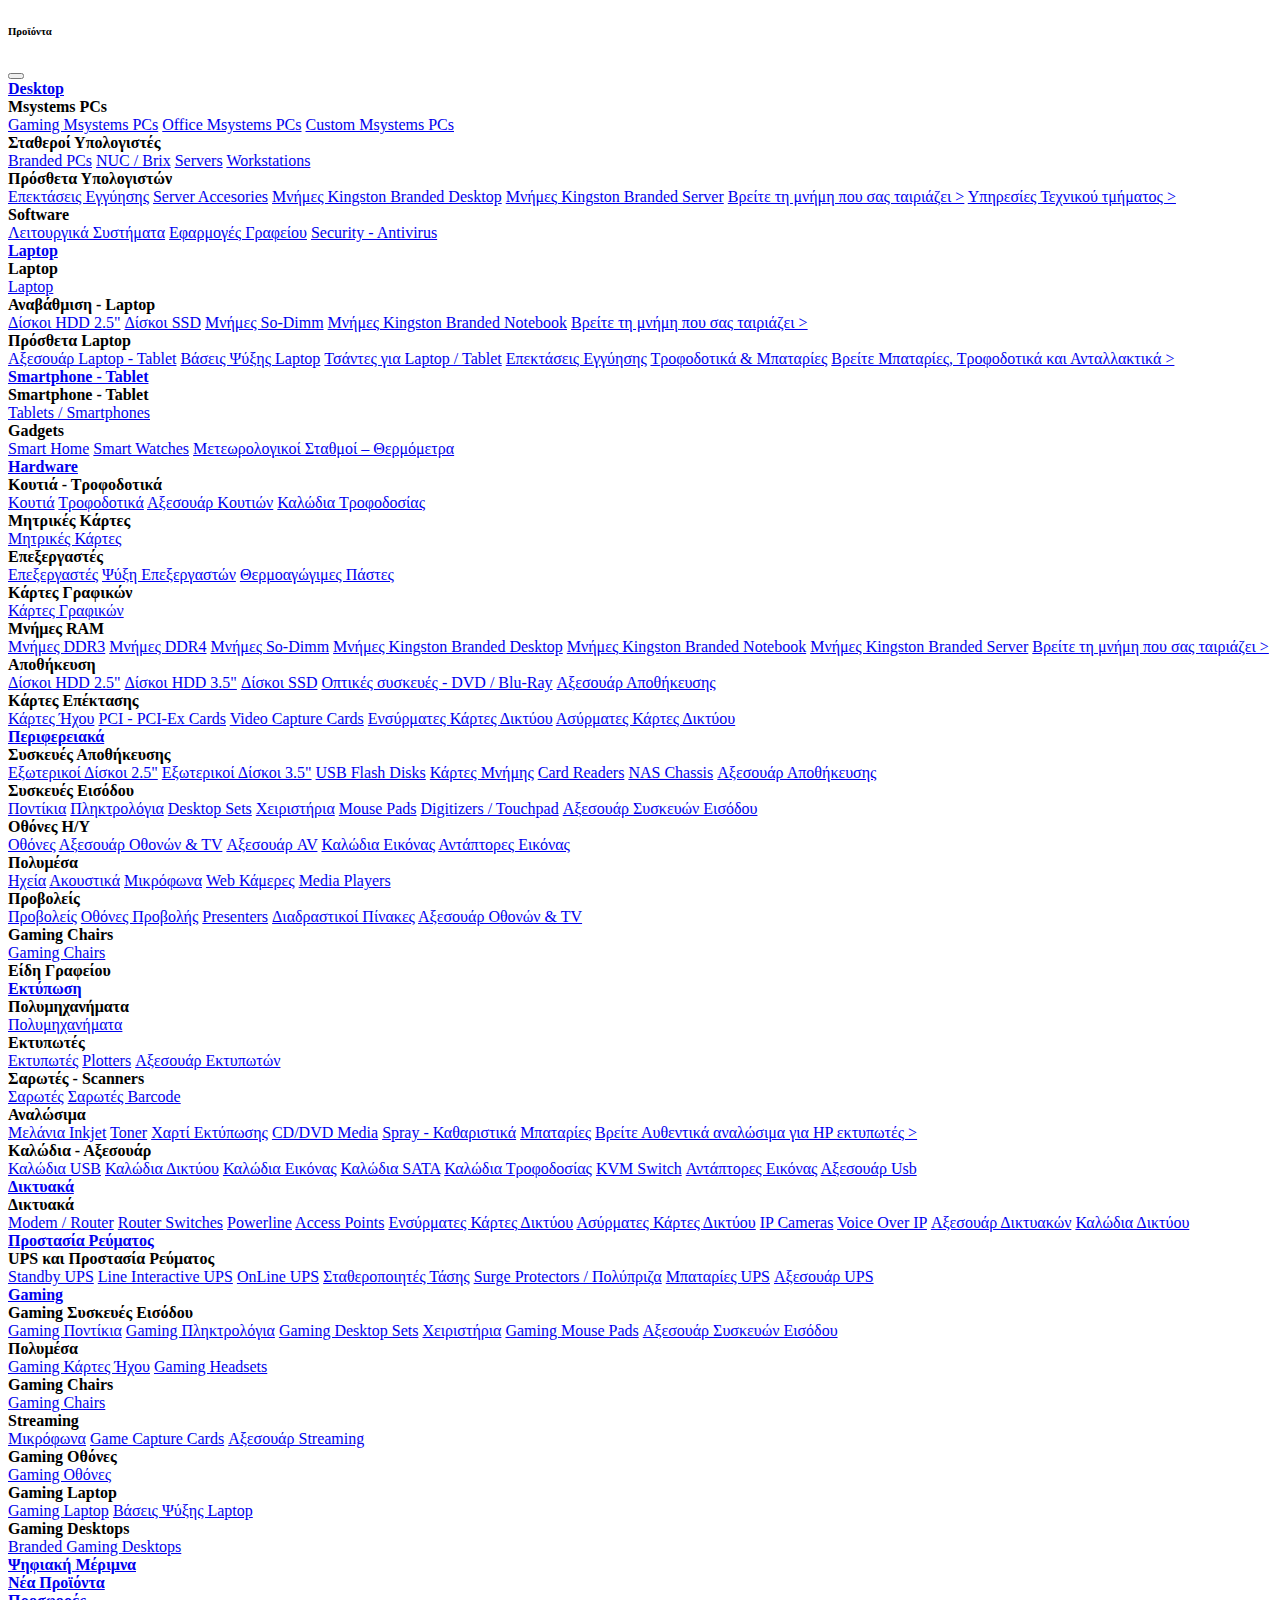
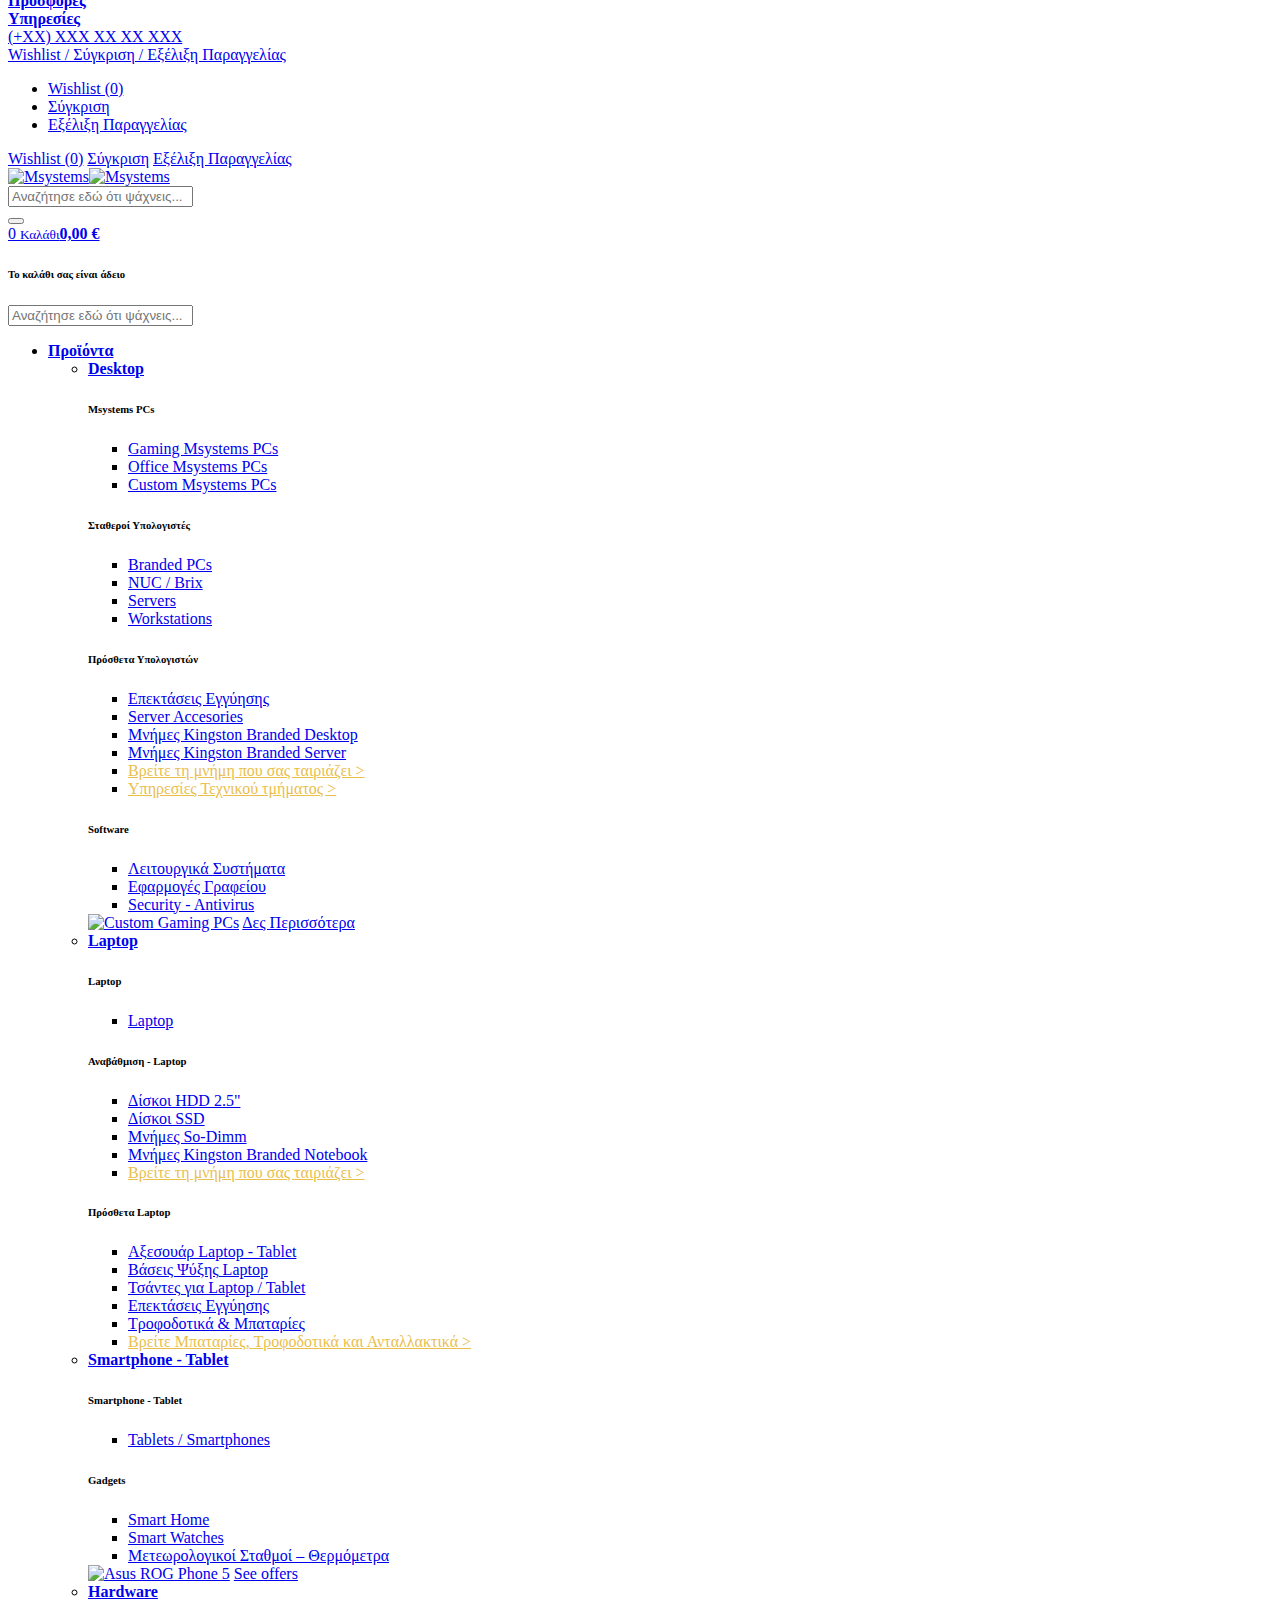
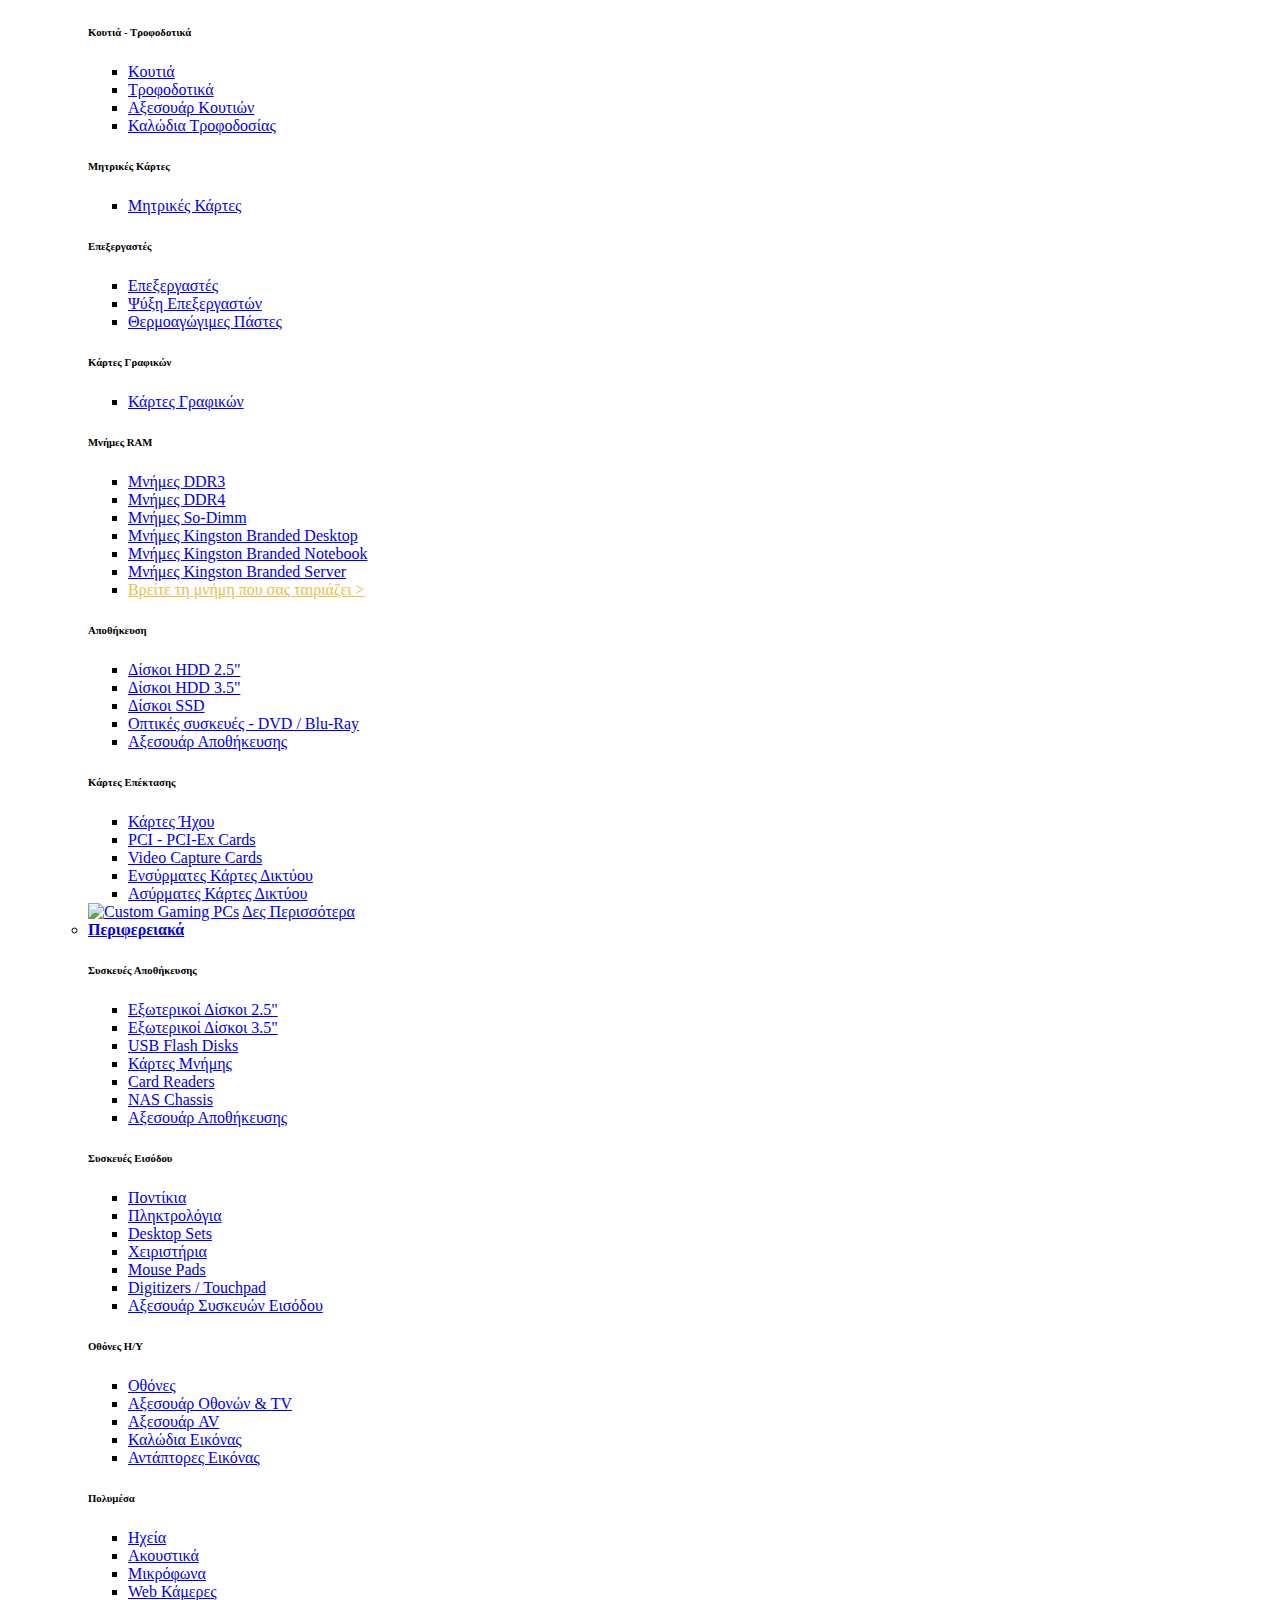
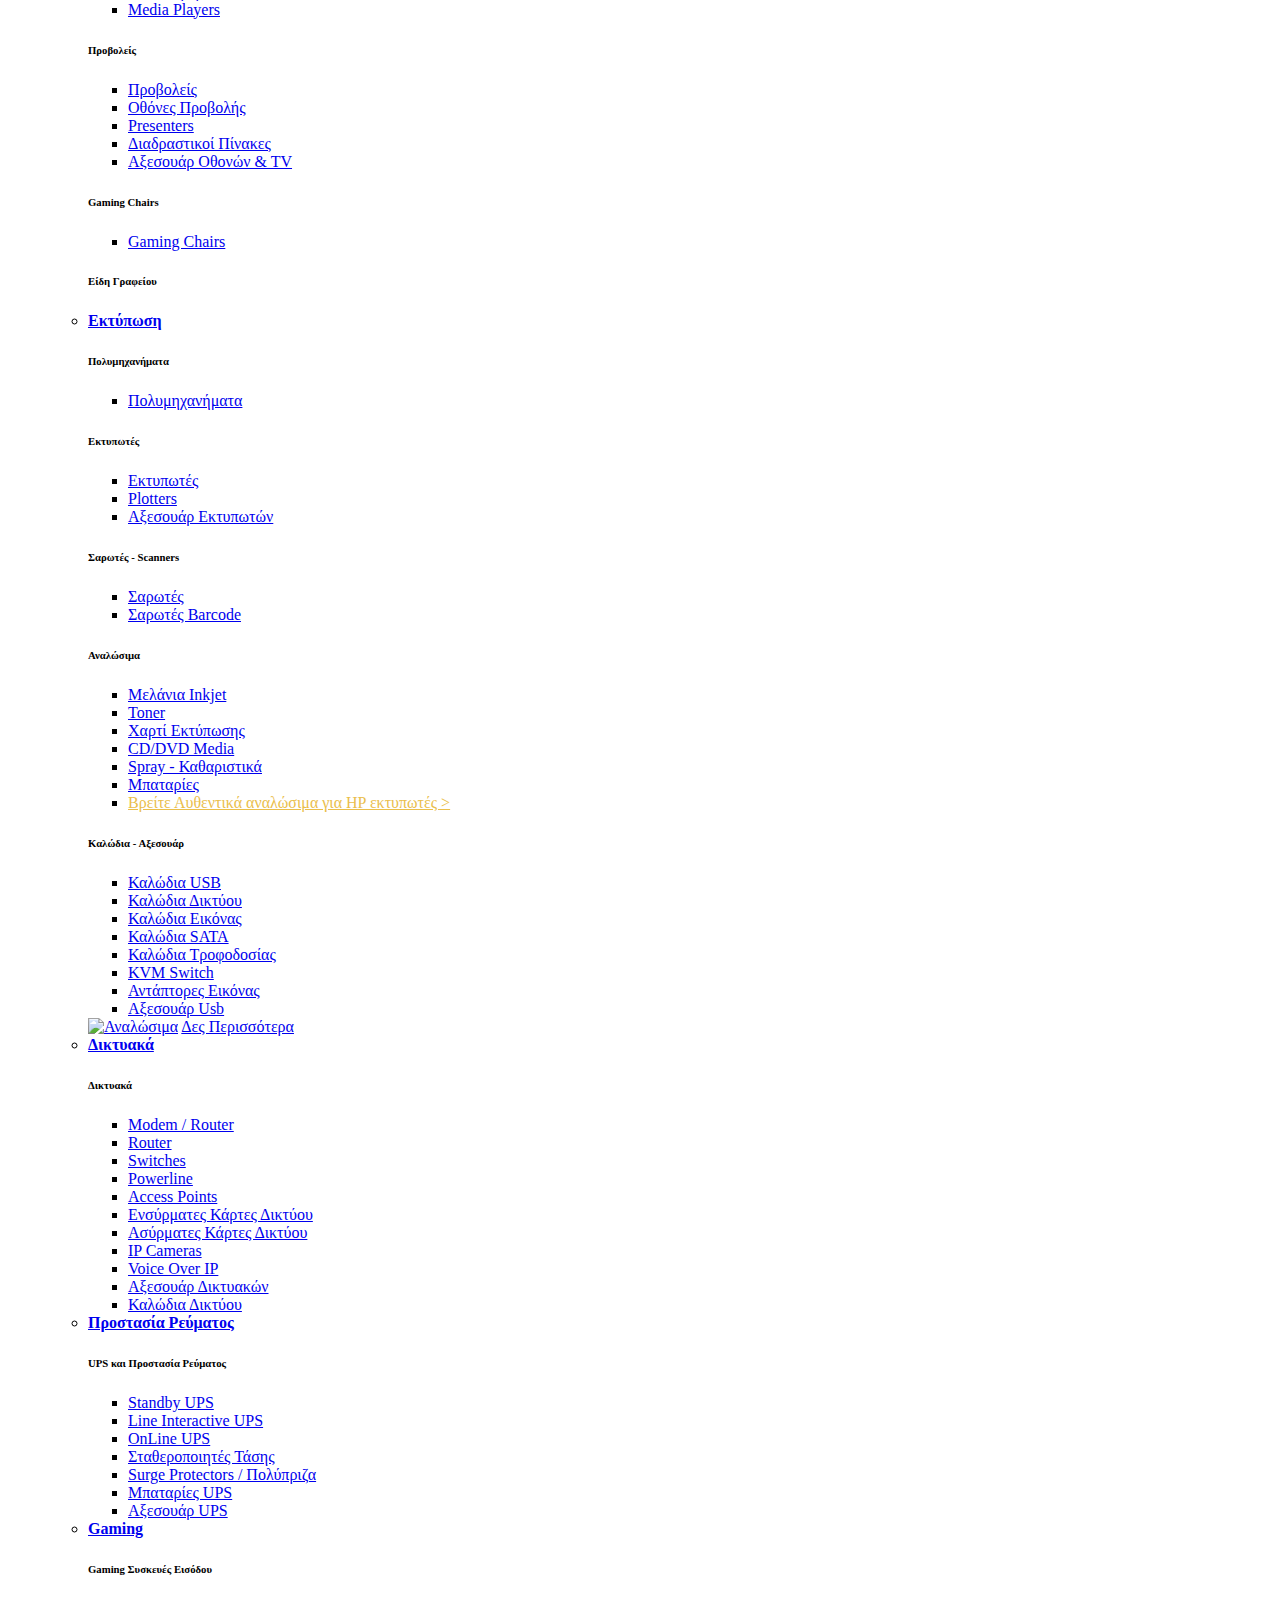
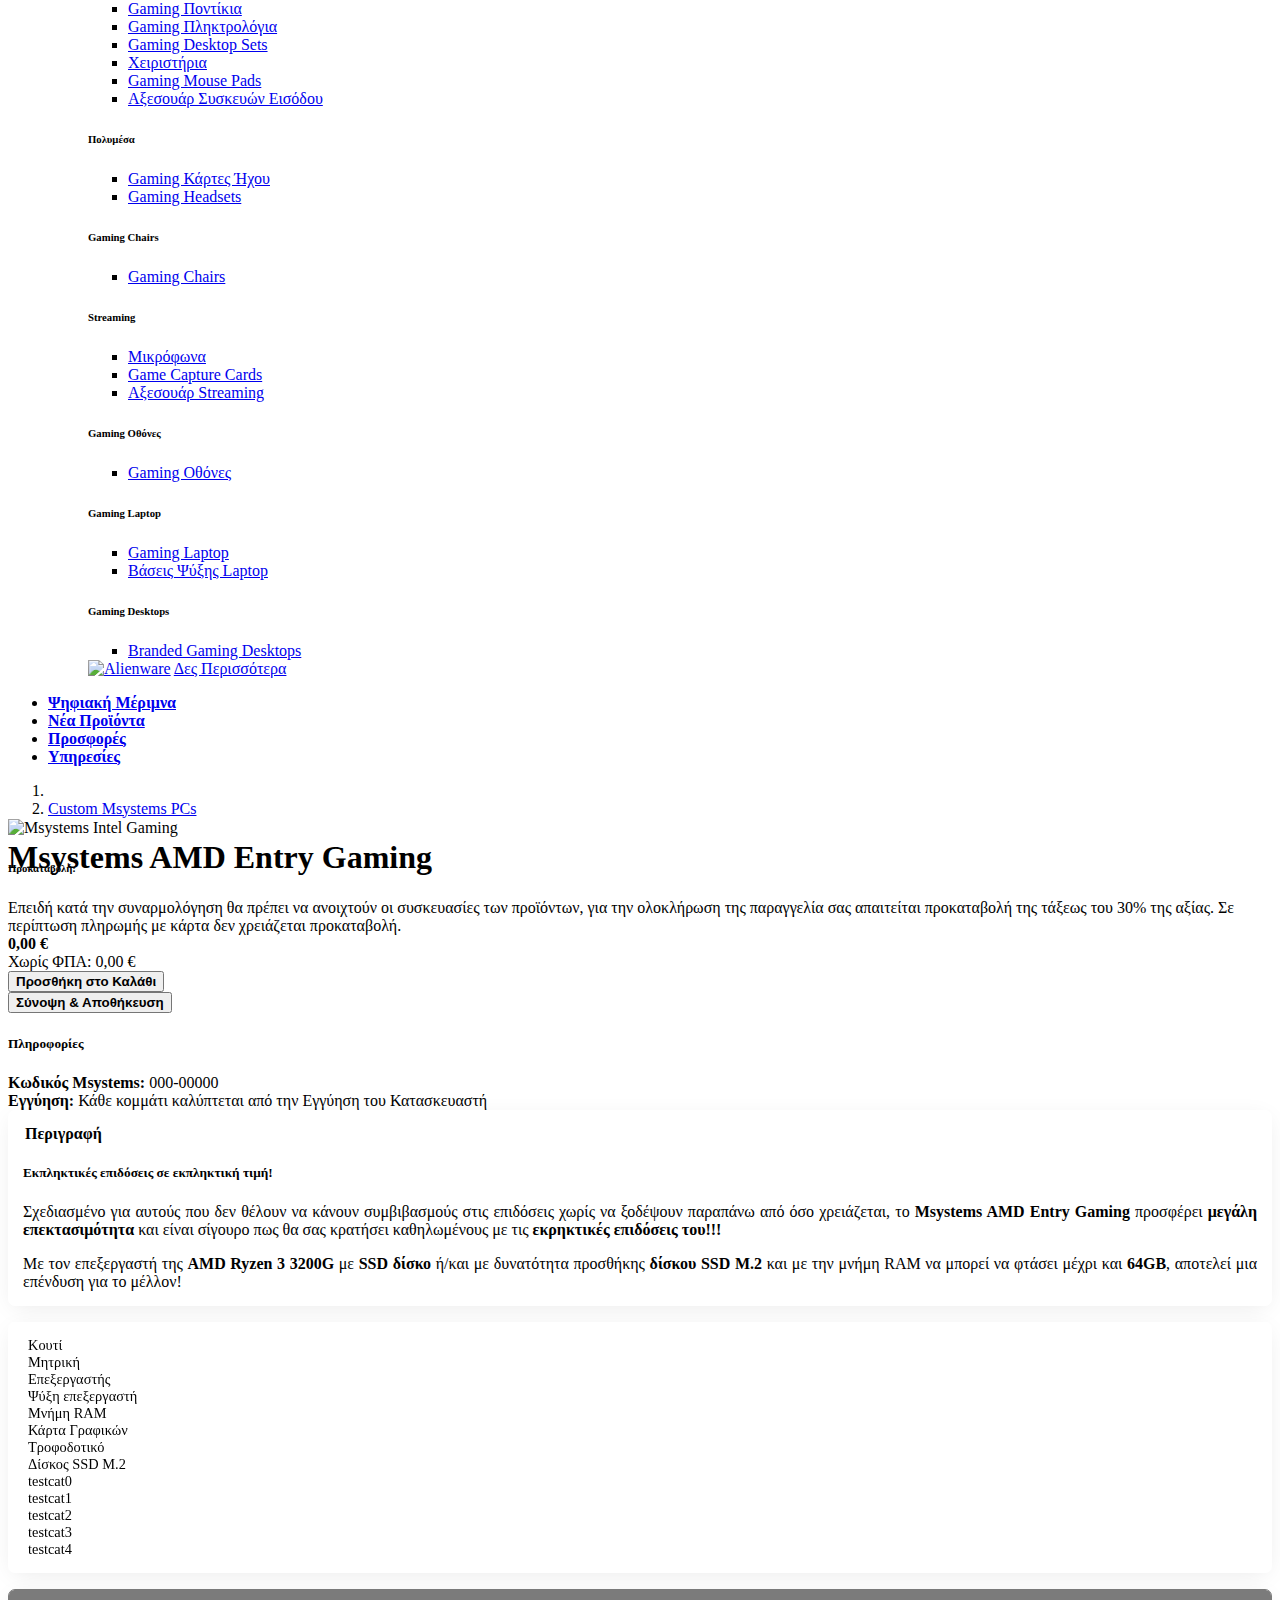
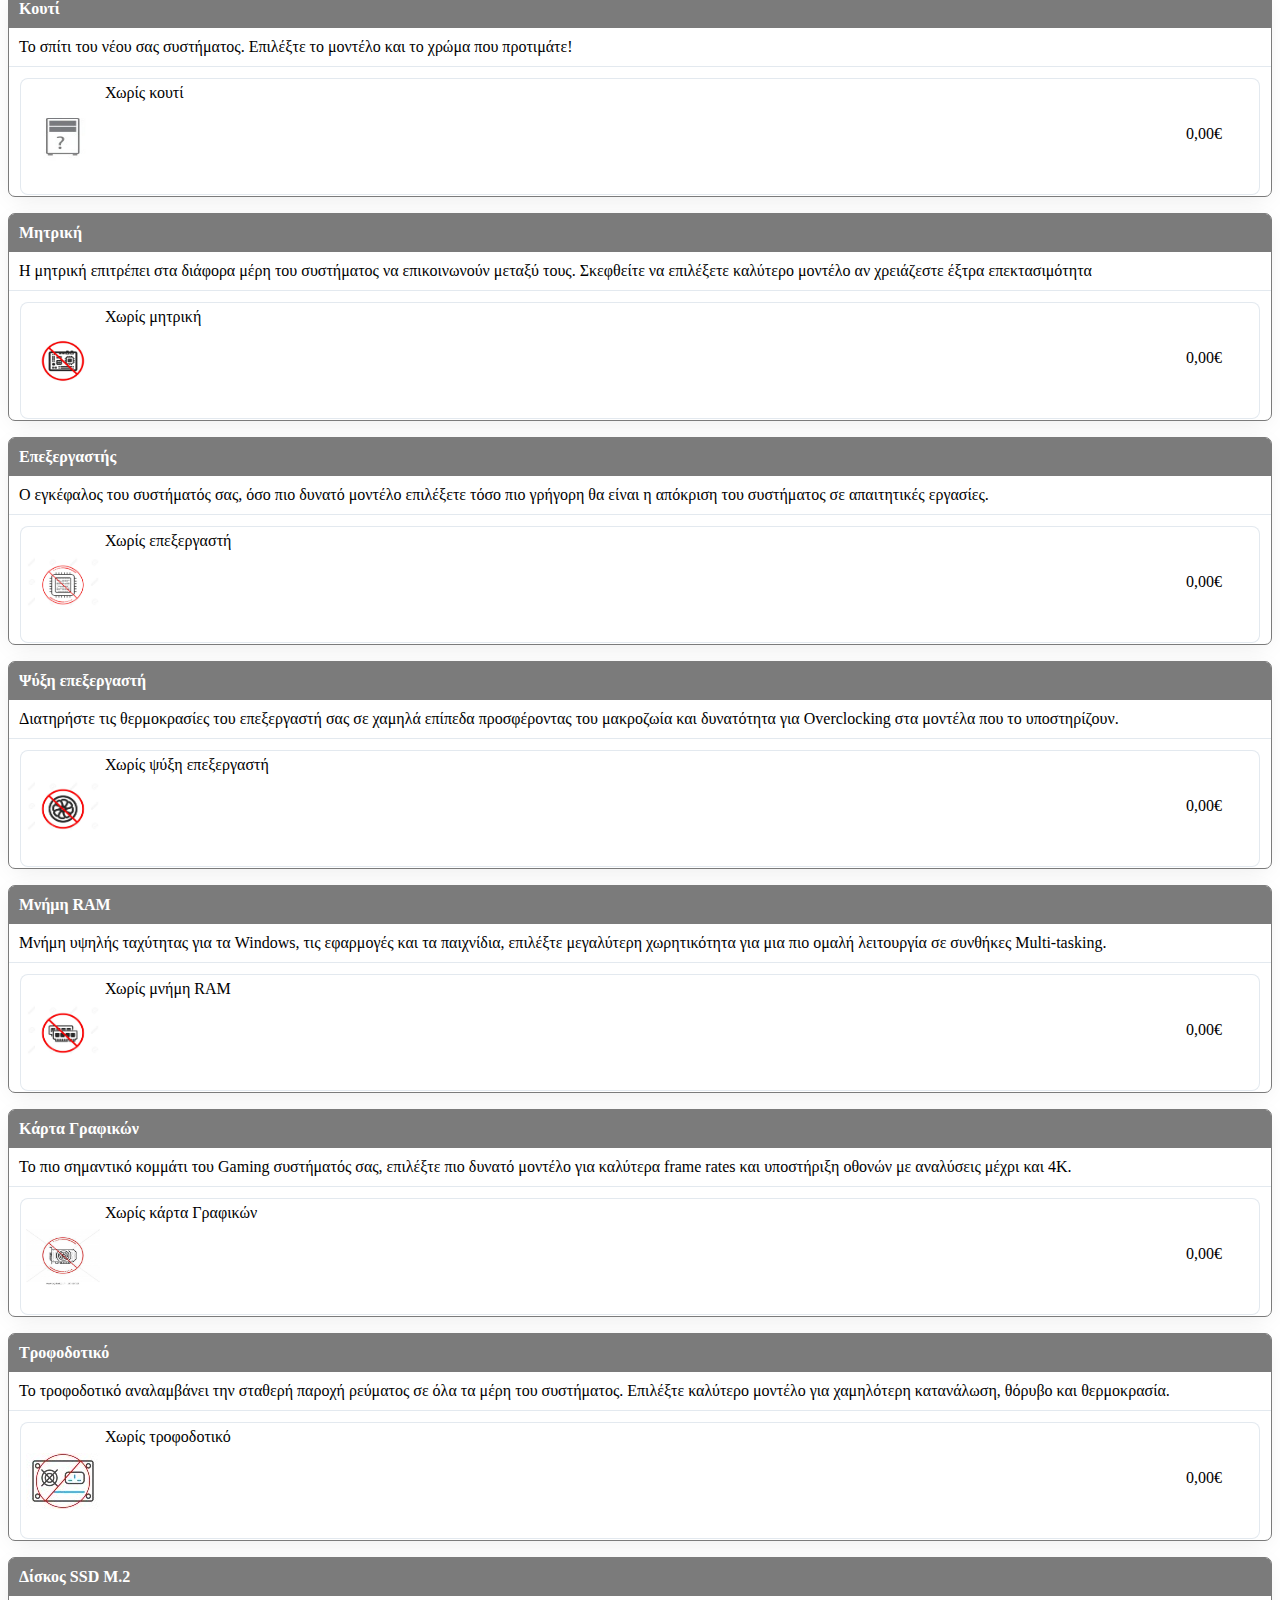
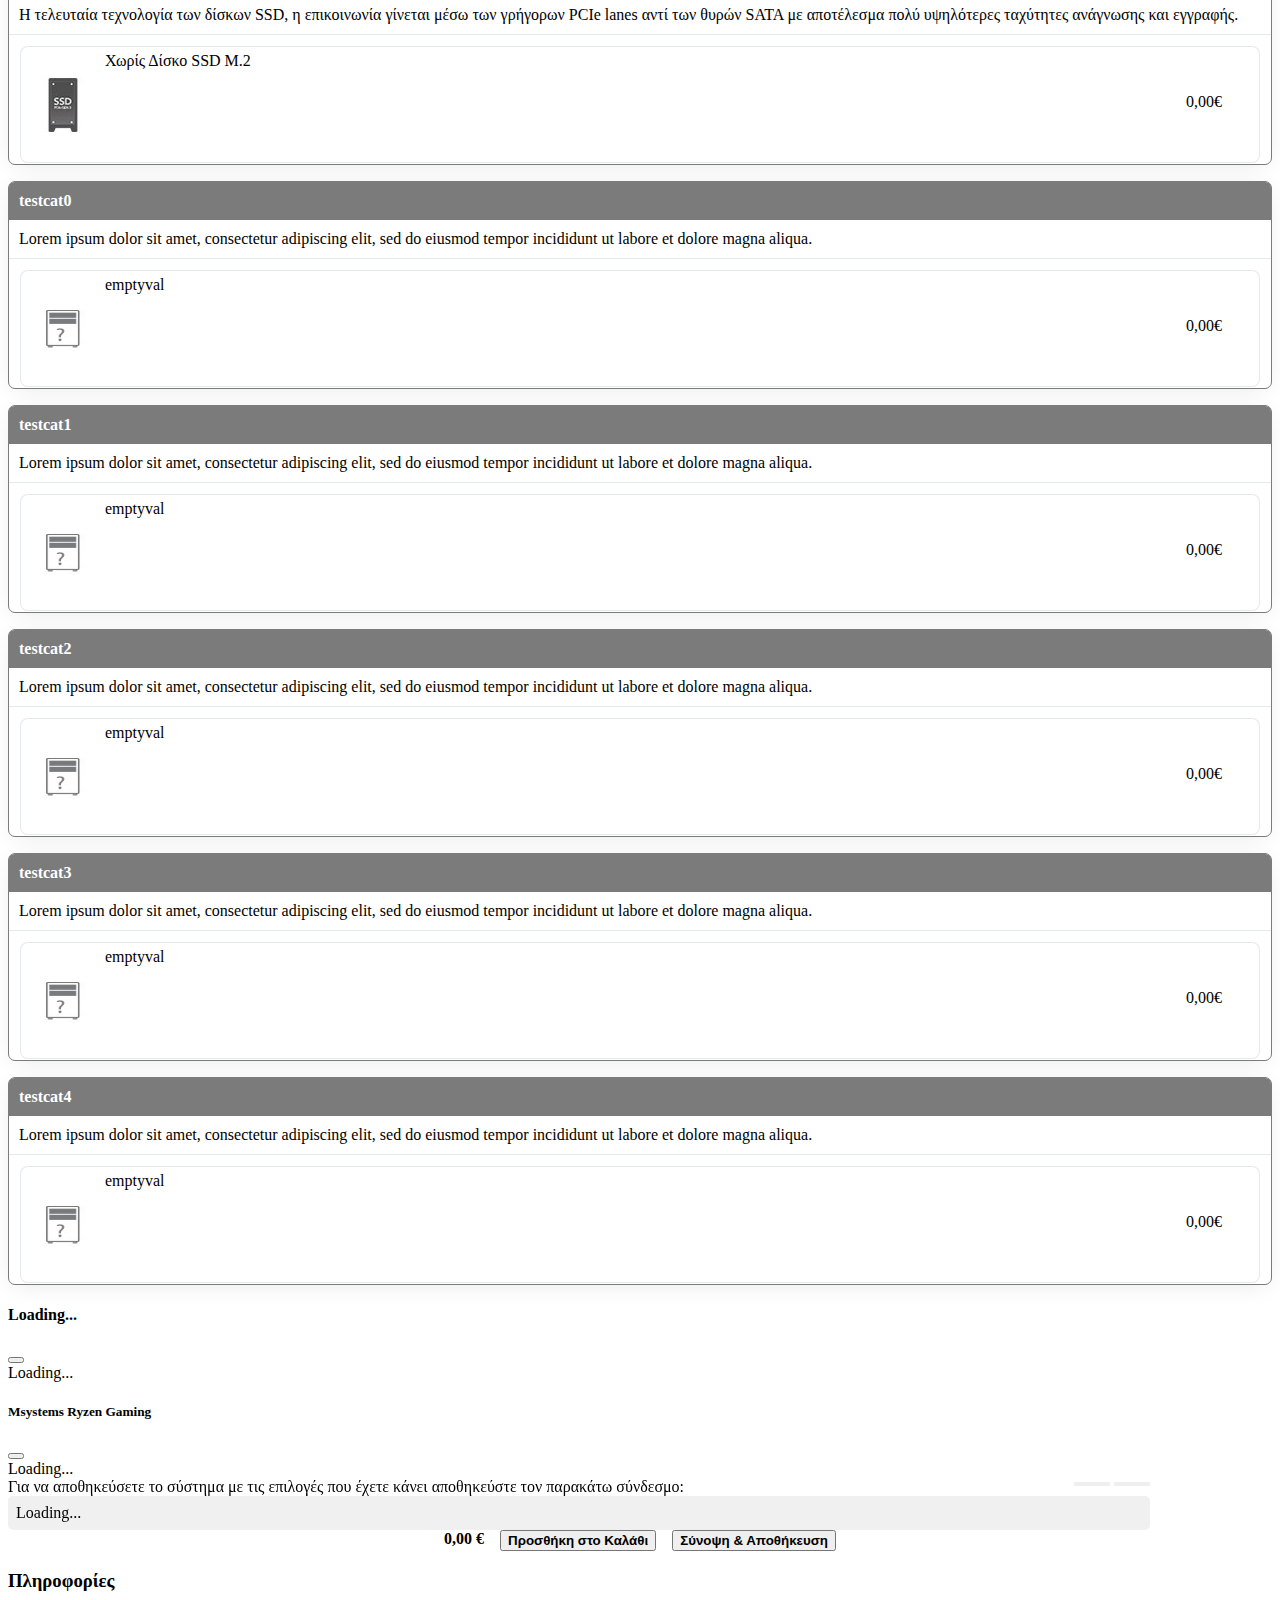
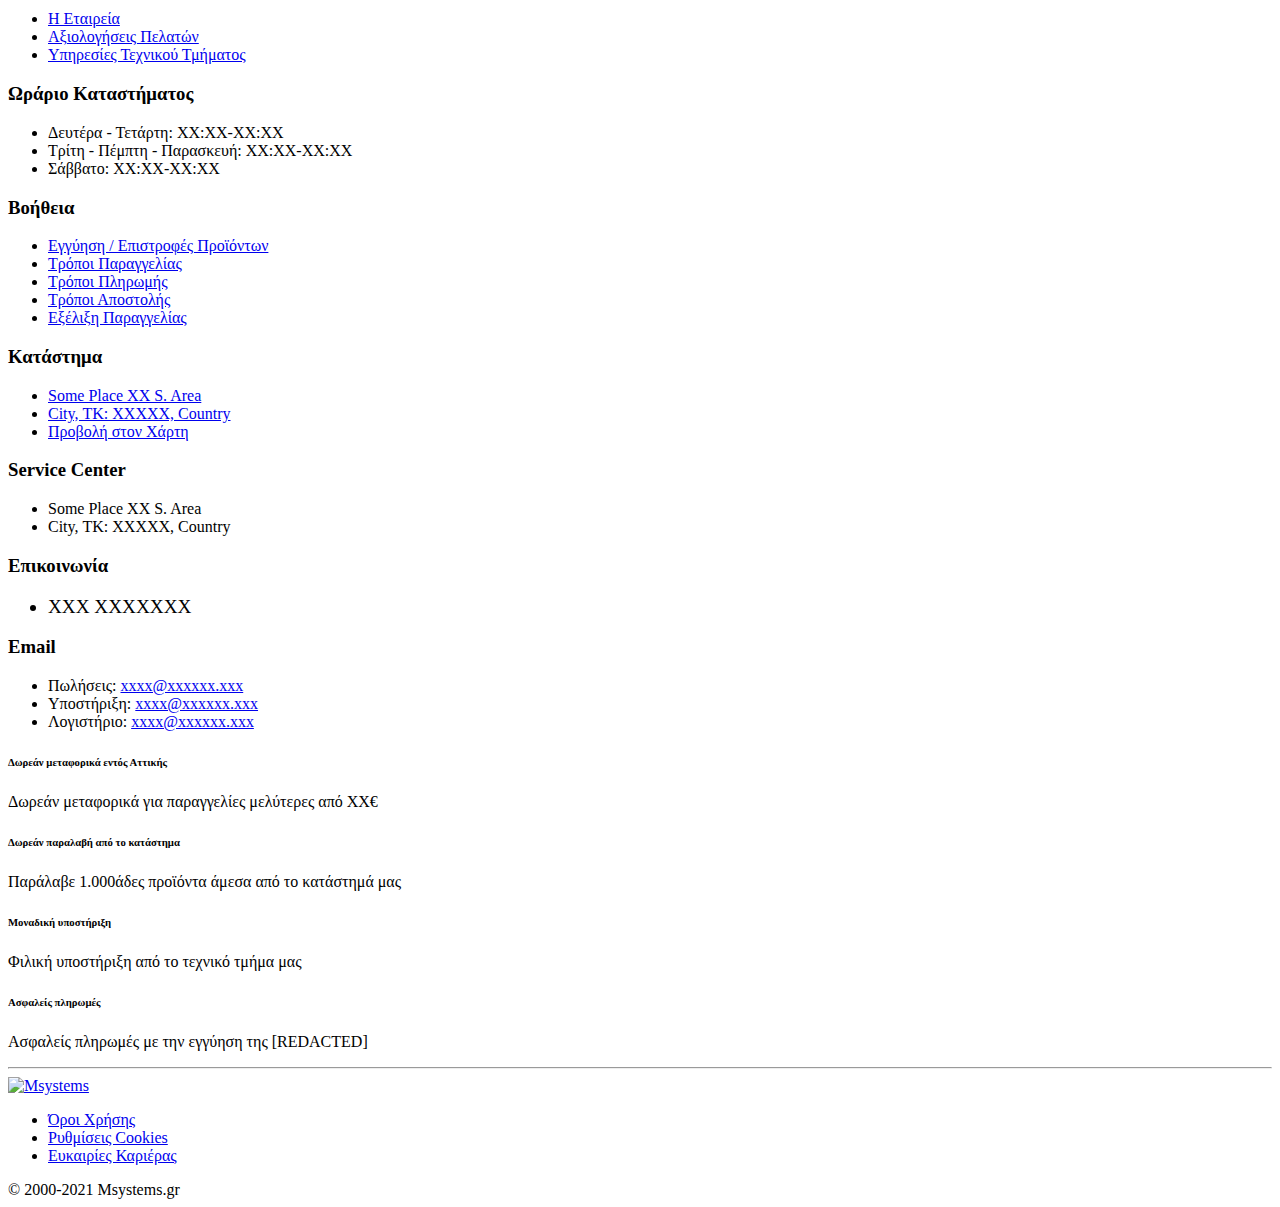
==== commit 928c1911: "added product list alternative layout" ====
--- a/index.html
+++ b/index.html
@@ -1395,17 +1395,17 @@
 				
             <div class="builder-part-category" id="cat-kouti">
                 <div class="part-category-head">Κουτί</div>
-                <div class="part-category-description fs-md bg-secondary">Το σπίτι του νέου σας συστήματος. Επιλέξτε το μοντέλο και το χρώμα που προτιμάτε!</div>
+                <div class="part-category-description fs-md">Το σπίτι του νέου σας συστήματος. Επιλέξτε το μοντέλο και το χρώμα που προτιμάτε!</div>
                 <div class="part-list-container-outer">
-                <div class="part-list-container">
+                <div class="part-list-container bg-secondary">
                   
             <input type="radio" class="part-rd-bt" id="kouti0" name="kouti" value="0" checked>
             <div class="listed-part">              
-              <label class="listed-part-inner" for="kouti0">
-                <div class="part-img">
-                  <img class="build-img" width="74" height="56" src="assets/kouti0.jpg" width="100%">
-                </div>
-                <div class="part-text"><div class="part-text-head">Χωρίς κουτί</div><div class="prod-av-null"></div></div>
+              <label class="listed-part-inner bg-light" for="kouti0">
+                <div class="part-img">
+                  <img class="build-img" width="74" height="56" src="assets/kouti0.jpg" width="100%">
+                </div>
+                <div class="part-text"><div class="part-text-head">Χωρίς κουτί</div></div>
                 <div class="part-price fw-bold" data-priceval="0000">
                   <span class="price-fixed-block">+0,00€</span>
                   <span class="price-block">0,00€</span>
@@ -1415,239 +1415,206 @@
     <input type="number" class="part-quantity"id="kouti0-quantity" name="kouti-quantity" value="0">
   </div>
 
-                  <label class="btn btn-primary btn-change btn-shadow">Αλλαγή</label>
-                  <label class="btn btn-primary btn-select btn-shadow" for="kouti0">Επιλογή</label>
-                  <label class="btn btn-primary disabled" >Επιλεγμένο</label>
                   <div class="disabled-part fs-ms">disabled</div>
                 </div>                
               </label>              
             </div>
             <input type="radio" class="part-rd-bt" id="kouti1" name="kouti" value="kouti1" data-erp="001-46638" data-compattr="Mini-ITX,Micro ATX,ATX">
             <div class="listed-part">              
-              <label class="listed-part-inner" for="kouti1">
+              <label class="listed-part-inner bg-light" for="kouti1">
                 <div class="part-img">
                   <img class="build-img" width="74" height="56" src="assets/kouti1.jpg" width="100%">
                 </div>
-                <div class="part-text"><div class="part-text-head">Kolink KLA-002 Mid-Tower Case - Black</div><div class="prod-av-2"><span style="font-size:13px;">Άμεσα διαθέσιμο</span></div></div>
+                <div class="part-text"><div class="part-text-head"><a class="prod-quick-view quick-view-btn nav-link-style" data-productid="26356" href="#quick-view" data-bs-toggle="modal"><i class="bi bi-eye"></i></a>Kolink KLA-002 Mid-Tower Case - Black</div></div>
                 <div class="part-price fw-bold" data-priceval="2590">
                   <span class="price-fixed-block">+0,00€</span>
                   <span class="price-block">0,00€</span>
                 </div>
-                <div class="part-btn"><a class="prod-quick-view quick-view-btn nav-link-style fs-ms" data-productid="26356" href="#quick-view" data-bs-toggle="modal"><i class="bi bi-eye"></i>Λεπτομέρειες Προϊόντος</a>
+                <div class="part-btn">
   <div class="part-number-input static-number">
     <input type="number" class="part-quantity"id="kouti1-quantity" name="kouti-quantity" value="1">
   </div>
 
-                  <label class="btn btn-primary btn-change btn-shadow">Αλλαγή</label>
-                  <label class="btn btn-primary btn-select btn-shadow" for="kouti1">Επιλογή</label>
-                  <label class="btn btn-primary btn-cancel btn-shadow" for="kouti0">Ακύρωση</label>
                   <div class="disabled-part fs-ms">disabled</div>
                 </div>                
               </label>              
             </div>
             <input type="radio" class="part-rd-bt" id="kouti2" name="kouti" value="kouti2" data-erp="001-22344" data-compattr="Mini-ITX">
             <div class="listed-part">              
-              <label class="listed-part-inner" for="kouti2">
+              <label class="listed-part-inner bg-light" for="kouti2">
                 <div class="part-img">
                   <img class="build-img" width="74" height="56" src="assets/kouti2.jpg" width="100%">
                 </div>
-                <div class="part-text"><div class="part-text-head">Cooler Master Elite 342</div><div class="prod-av-0"><span style="font-size:13px;">Μη διαθέσιμο</span></div></div>
+                <div class="part-text"><div class="part-text-head"><a class="prod-quick-view quick-view-btn nav-link-style" data-productid="26356" href="#quick-view" data-bs-toggle="modal"><i class="bi bi-eye"></i></a>Cooler Master Elite 342</div></div>
                 <div class="part-price fw-bold" data-priceval="3490">
                   <span class="price-fixed-block">+0,00€</span>
                   <span class="price-block">0,00€</span>
                 </div>
-                <div class="part-btn"><a class="prod-quick-view quick-view-btn nav-link-style fs-ms" data-productid="26356" href="#quick-view" data-bs-toggle="modal"><i class="bi bi-eye"></i>Λεπτομέρειες Προϊόντος</a>
+                <div class="part-btn">
   <div class="part-number-input static-number">
     <input type="number" class="part-quantity"id="kouti2-quantity" name="kouti-quantity" value="1">
   </div>
 
-                  <label class="btn btn-primary btn-change btn-shadow">Αλλαγή</label>
-                  <label class="btn btn-primary btn-select btn-shadow" for="kouti2">Επιλογή</label>
-                  <label class="btn btn-primary btn-cancel btn-shadow" for="kouti0">Ακύρωση</label>
                   <div class="disabled-part fs-ms">disabled</div>
                 </div>                
               </label>              
             </div>
             <input type="radio" class="part-rd-bt" id="kouti3" name="kouti" value="kouti3" data-erp="001-36239" data-compattr="Mini-ITX,Micro ATX,ATX,E-ATX">
             <div class="listed-part">              
-              <label class="listed-part-inner" for="kouti3">
+              <label class="listed-part-inner bg-light" for="kouti3">
                 <div class="part-img">
                   <img class="build-img" width="74" height="56" src="assets/kouti3.jpg" width="100%">
                 </div>
-                <div class="part-text"><div class="part-text-head">Cougar MX330-X Mid-Tower Case - Black</div><div class="prod-av-2"><span style="font-size:13px;">Άμεσα διαθέσιμο</span></div></div>
+                <div class="part-text"><div class="part-text-head"><a class="prod-quick-view quick-view-btn nav-link-style" data-productid="26356" href="#quick-view" data-bs-toggle="modal"><i class="bi bi-eye"></i></a>Cougar MX330-X Mid-Tower Case - Black</div></div>
                 <div class="part-price fw-bold" data-priceval="4490">
                   <span class="price-fixed-block">+0,00€</span>
                   <span class="price-block">0,00€</span>
                 </div>
-                <div class="part-btn"><a class="prod-quick-view quick-view-btn nav-link-style fs-ms" data-productid="26356" href="#quick-view" data-bs-toggle="modal"><i class="bi bi-eye"></i>Λεπτομέρειες Προϊόντος</a>
+                <div class="part-btn">
   <div class="part-number-input static-number">
     <input type="number" class="part-quantity"id="kouti3-quantity" name="kouti-quantity" value="1">
   </div>
 
-                  <label class="btn btn-primary btn-change btn-shadow">Αλλαγή</label>
-                  <label class="btn btn-primary btn-select btn-shadow" for="kouti3">Επιλογή</label>
-                  <label class="btn btn-primary btn-cancel btn-shadow" for="kouti0">Ακύρωση</label>
                   <div class="disabled-part fs-ms">disabled</div>
                 </div>                
               </label>              
             </div>
             <input type="radio" class="part-rd-bt" id="kouti4" name="kouti" value="kouti4" data-erp="001-46640" data-compattr="Mini-ITX,Micro ATX,ATX">
             <div class="listed-part">              
-              <label class="listed-part-inner" for="kouti4">
+              <label class="listed-part-inner bg-light" for="kouti4">
                 <div class="part-img">
                   <img class="build-img" width="74" height="56" src="assets/kouti4.jpg" width="100%">
                 </div>
-                <div class="part-text"><div class="part-text-head">Kolink Inspire K1 RGB Windowed Mid-Tower Case - Black</div><div class="prod-av-2"><span style="font-size:13px;">Άμεσα διαθέσιμο</span></div></div>
+                <div class="part-text"><div class="part-text-head"><a class="prod-quick-view quick-view-btn nav-link-style" data-productid="26356" href="#quick-view" data-bs-toggle="modal"><i class="bi bi-eye"></i></a>Kolink Inspire K1 RGB Windowed Mid-Tower Case - Black</div></div>
                 <div class="part-price fw-bold" data-priceval="4690">
                   <span class="price-fixed-block">+0,00€</span>
                   <span class="price-block">0,00€</span>
                 </div>
-                <div class="part-btn"><a class="prod-quick-view quick-view-btn nav-link-style fs-ms" data-productid="26356" href="#quick-view" data-bs-toggle="modal"><i class="bi bi-eye"></i>Λεπτομέρειες Προϊόντος</a>
+                <div class="part-btn">
   <div class="part-number-input static-number">
     <input type="number" class="part-quantity"id="kouti4-quantity" name="kouti-quantity" value="1">
   </div>
 
-                  <label class="btn btn-primary btn-change btn-shadow">Αλλαγή</label>
-                  <label class="btn btn-primary btn-select btn-shadow" for="kouti4">Επιλογή</label>
-                  <label class="btn btn-primary btn-cancel btn-shadow" for="kouti0">Ακύρωση</label>
                   <div class="disabled-part fs-ms">disabled</div>
                 </div>                
               </label>              
             </div>
             <input type="radio" class="part-rd-bt" id="kouti5" name="kouti" value="kouti5" data-erp="001-29549" data-compattr="Mini-ITX,Micro ATX,ATX">
             <div class="listed-part">              
-              <label class="listed-part-inner" for="kouti5">
+              <label class="listed-part-inner bg-light" for="kouti5">
                 <div class="part-img">
                   <img class="build-img" width="74" height="56" src="assets/kouti5.jpg" width="100%">
                 </div>
-                <div class="part-text"><div class="part-text-head">Corsair Carbide Series 100R Mid-Tower Case - Black</div><div class="prod-av-2"><span style="font-size:13px;">Άμεσα διαθέσιμο</span></div></div>
+                <div class="part-text"><div class="part-text-head"><a class="prod-quick-view quick-view-btn nav-link-style" data-productid="26356" href="#quick-view" data-bs-toggle="modal"><i class="bi bi-eye"></i></a>Corsair Carbide Series 100R Mid-Tower Case - Black</div></div>
                 <div class="part-price fw-bold" data-priceval="4700">
                   <span class="price-fixed-block">+0,00€</span>
                   <span class="price-block">0,00€</span>
                 </div>
-                <div class="part-btn"><a class="prod-quick-view quick-view-btn nav-link-style fs-ms" data-productid="26356" href="#quick-view" data-bs-toggle="modal"><i class="bi bi-eye"></i>Λεπτομέρειες Προϊόντος</a>
+                <div class="part-btn">
   <div class="part-number-input static-number">
     <input type="number" class="part-quantity"id="kouti5-quantity" name="kouti-quantity" value="1">
   </div>
 
-                  <label class="btn btn-primary btn-change btn-shadow">Αλλαγή</label>
-                  <label class="btn btn-primary btn-select btn-shadow" for="kouti5">Επιλογή</label>
-                  <label class="btn btn-primary btn-cancel btn-shadow" for="kouti0">Ακύρωση</label>
                   <div class="disabled-part fs-ms">disabled</div>
                 </div>                
               </label>              
             </div>
             <input type="radio" class="part-rd-bt" id="kouti6" name="kouti" value="kouti6" data-erp="001-46274" data-compattr="Mini-ITX,Micro ATX,ATX,E-ATX">
             <div class="listed-part">              
-              <label class="listed-part-inner" for="kouti6">
+              <label class="listed-part-inner bg-light" for="kouti6">
                 <div class="part-img">
                   <img class="build-img" width="74" height="56" src="assets/kouti6.jpg" width="100%">
                 </div>
-                <div class="part-text"><div class="part-text-head">Kolink StrongHold Windowed Mid-Tower Case Tempered Glass - Black</div><div class="prod-av-2"><span style="font-size:13px;">Άμεσα διαθέσιμο</span></div></div>
+                <div class="part-text"><div class="part-text-head"><a class="prod-quick-view quick-view-btn nav-link-style" data-productid="26356" href="#quick-view" data-bs-toggle="modal"><i class="bi bi-eye"></i></a>Kolink StrongHold Windowed Mid-Tower Case Tempered Glass - Black</div></div>
                 <div class="part-price fw-bold" data-priceval="4700">
                   <span class="price-fixed-block">+0,00€</span>
                   <span class="price-block">0,00€</span>
                 </div>
-                <div class="part-btn"><a class="prod-quick-view quick-view-btn nav-link-style fs-ms" data-productid="26356" href="#quick-view" data-bs-toggle="modal"><i class="bi bi-eye"></i>Λεπτομέρειες Προϊόντος</a>
+                <div class="part-btn">
   <div class="part-number-input static-number">
     <input type="number" class="part-quantity"id="kouti6-quantity" name="kouti-quantity" value="1">
   </div>
 
-                  <label class="btn btn-primary btn-change btn-shadow">Αλλαγή</label>
-                  <label class="btn btn-primary btn-select btn-shadow" for="kouti6">Επιλογή</label>
-                  <label class="btn btn-primary btn-cancel btn-shadow" for="kouti0">Ακύρωση</label>
                   <div class="disabled-part fs-ms">disabled</div>
                 </div>                
               </label>              
             </div>
             <input type="radio" class="part-rd-bt" id="kouti7" name="kouti" value="kouti7" data-erp="001-29549" data-compattr="Mini-ITX,Micro ATX,ATX">
             <div class="listed-part">              
-              <label class="listed-part-inner" for="kouti7">
+              <label class="listed-part-inner bg-light" for="kouti7">
                 <div class="part-img">
                   <img class="build-img" width="74" height="56" src="assets/kouti7.jpg" width="100%">
                 </div>
-                <div class="part-text"><div class="part-text-head">Corsair Carbide Series 100R Mid-Tower Case - Black</div><div class="prod-av-2"><span style="font-size:13px;">Άμεσα διαθέσιμο</span></div></div>
+                <div class="part-text"><div class="part-text-head"><a class="prod-quick-view quick-view-btn nav-link-style" data-productid="26356" href="#quick-view" data-bs-toggle="modal"><i class="bi bi-eye"></i></a>Corsair Carbide Series 100R Mid-Tower Case - Black</div></div>
                 <div class="part-price fw-bold" data-priceval="5090">
                   <span class="price-fixed-block">+0,00€</span>
                   <span class="price-block">0,00€</span>
                 </div>
-                <div class="part-btn"><a class="prod-quick-view quick-view-btn nav-link-style fs-ms" data-productid="26356" href="#quick-view" data-bs-toggle="modal"><i class="bi bi-eye"></i>Λεπτομέρειες Προϊόντος</a>
+                <div class="part-btn">
   <div class="part-number-input static-number">
     <input type="number" class="part-quantity"id="kouti7-quantity" name="kouti-quantity" value="1">
   </div>
 
-                  <label class="btn btn-primary btn-change btn-shadow">Αλλαγή</label>
-                  <label class="btn btn-primary btn-select btn-shadow" for="kouti7">Επιλογή</label>
-                  <label class="btn btn-primary btn-cancel btn-shadow" for="kouti0">Ακύρωση</label>
                   <div class="disabled-part fs-ms">disabled</div>
                 </div>                
               </label>              
             </div>
             <input type="radio" class="part-rd-bt" id="kouti8" name="kouti" value="kouti8" data-erp="001-26678" data-compattr="Mini-ITX,Micro ATX,ATX">
             <div class="listed-part">              
-              <label class="listed-part-inner" for="kouti8">
+              <label class="listed-part-inner bg-light" for="kouti8">
                 <div class="part-img">
                   <img class="build-img" width="74" height="56" src="assets/kouti8.jpg" width="100%">
                 </div>
-                <div class="part-text"><div class="part-text-head">Corsair Carbide Series SPEC-01 Red LED Mid-Tower Gaming Case - Black</div><div class="prod-av-2"><span style="font-size:13px;">Άμεσα διαθέσιμο</span></div></div>
+                <div class="part-text"><div class="part-text-head"><a class="prod-quick-view quick-view-btn nav-link-style" data-productid="26356" href="#quick-view" data-bs-toggle="modal"><i class="bi bi-eye"></i></a>Corsair Carbide Series SPEC-01 Red LED Mid-Tower Gaming Case - Black</div></div>
                 <div class="part-price fw-bold" data-priceval="5140">
                   <span class="price-fixed-block">+0,00€</span>
                   <span class="price-block">0,00€</span>
                 </div>
-                <div class="part-btn"><a class="prod-quick-view quick-view-btn nav-link-style fs-ms" data-productid="26356" href="#quick-view" data-bs-toggle="modal"><i class="bi bi-eye"></i>Λεπτομέρειες Προϊόντος</a>
+                <div class="part-btn">
   <div class="part-number-input static-number">
     <input type="number" class="part-quantity"id="kouti8-quantity" name="kouti-quantity" value="1">
   </div>
 
-                  <label class="btn btn-primary btn-change btn-shadow">Αλλαγή</label>
-                  <label class="btn btn-primary btn-select btn-shadow" for="kouti8">Επιλογή</label>
-                  <label class="btn btn-primary btn-cancel btn-shadow" for="kouti0">Ακύρωση</label>
                   <div class="disabled-part fs-ms">disabled</div>
                 </div>                
               </label>              
             </div>
             <input type="radio" class="part-rd-bt" id="kouti9" name="kouti" value="kouti9" data-erp="001-48026" data-compattr="Mini-ITX,Micro ATX,ATX">
             <div class="listed-part">              
-              <label class="listed-part-inner" for="kouti9">
+              <label class="listed-part-inner bg-light" for="kouti9">
                 <div class="part-img">
                   <img class="build-img" width="74" height="56" src="assets/kouti9.jpg" width="100%">
                 </div>
-                <div class="part-text"><div class="part-text-head">Corsair Carbide SPEC-05 Windowed Mid-Tower Case</div><div class="prod-av-2"><span style="font-size:13px;">Άμεσα διαθέσιμο</span></div></div>
+                <div class="part-text"><div class="part-text-head"><a class="prod-quick-view quick-view-btn nav-link-style" data-productid="26356" href="#quick-view" data-bs-toggle="modal"><i class="bi bi-eye"></i></a>Corsair Carbide SPEC-05 Windowed Mid-Tower Case</div></div>
                 <div class="part-price fw-bold" data-priceval="5290">
                   <span class="price-fixed-block">+0,00€</span>
                   <span class="price-block">0,00€</span>
                 </div>
-                <div class="part-btn"><a class="prod-quick-view quick-view-btn nav-link-style fs-ms" data-productid="26356" href="#quick-view" data-bs-toggle="modal"><i class="bi bi-eye"></i>Λεπτομέρειες Προϊόντος</a>
+                <div class="part-btn">
   <div class="part-number-input static-number">
     <input type="number" class="part-quantity"id="kouti9-quantity" name="kouti-quantity" value="1">
   </div>
 
-                  <label class="btn btn-primary btn-change btn-shadow">Αλλαγή</label>
-                  <label class="btn btn-primary btn-select btn-shadow" for="kouti9">Επιλογή</label>
-                  <label class="btn btn-primary btn-cancel btn-shadow" for="kouti0">Ακύρωση</label>
                   <div class="disabled-part fs-ms">disabled</div>
                 </div>                
               </label>              
             </div>
             <input type="radio" class="part-rd-bt" id="kouti10" name="kouti" value="kouti10" data-erp="001-50726" data-compattr="Mini-ITX,Micro ATX,ATX,E-ATX">
             <div class="listed-part">              
-              <label class="listed-part-inner" for="kouti10">
+              <label class="listed-part-inner bg-light" for="kouti10">
                 <div class="part-img">
                   <img class="build-img" width="74" height="56" src="assets/kouti10.jpg" width="100%">
                 </div>
-                <div class="part-text"><div class="part-text-head">Deepcool Matrexx 55 Mesh Windowed Mid-Tower Case Tempered Glass</div><div class="prod-av-2"><span style="font-size:13px;">Άμεσα διαθέσιμο</span></div></div>
+                <div class="part-text"><div class="part-text-head"><a class="prod-quick-view quick-view-btn nav-link-style" data-productid="26356" href="#quick-view" data-bs-toggle="modal"><i class="bi bi-eye"></i></a>Deepcool Matrexx 55 Mesh Windowed Mid-Tower Case Tempered Glass</div></div>
                 <div class="part-price fw-bold" data-priceval="5490">
                   <span class="price-fixed-block">+0,00€</span>
                   <span class="price-block">0,00€</span>
                 </div>
-                <div class="part-btn"><a class="prod-quick-view quick-view-btn nav-link-style fs-ms" data-productid="26356" href="#quick-view" data-bs-toggle="modal"><i class="bi bi-eye"></i>Λεπτομέρειες Προϊόντος</a>
+                <div class="part-btn">
   <div class="part-number-input static-number">
     <input type="number" class="part-quantity"id="kouti10-quantity" name="kouti-quantity" value="1">
   </div>
 
-                  <label class="btn btn-primary btn-change btn-shadow">Αλλαγή</label>
-                  <label class="btn btn-primary btn-select btn-shadow" for="kouti10">Επιλογή</label>
-                  <label class="btn btn-primary btn-cancel btn-shadow" for="kouti0">Ακύρωση</label>
                   <div class="disabled-part fs-ms">disabled</div>
                 </div>                
               </label>              
@@ -1656,17 +1623,17 @@
             </div>
             <div class="builder-part-category" id="cat-mitriki">
                 <div class="part-category-head">Μητρική</div>
-                <div class="part-category-description fs-md bg-secondary">Η μητρική επιτρέπει στα διάφορα μέρη του συστήματος να επικοινωνούν μεταξύ τους. Σκεφθείτε να επιλέξετε καλύτερο μοντέλο αν χρειάζεστε έξτρα επεκτασιμότητα</div>
+                <div class="part-category-description fs-md">Η μητρική επιτρέπει στα διάφορα μέρη του συστήματος να επικοινωνούν μεταξύ τους. Σκεφθείτε να επιλέξετε καλύτερο μοντέλο αν χρειάζεστε έξτρα επεκτασιμότητα</div>
                 <div class="part-list-container-outer">
-                <div class="part-list-container">
+                <div class="part-list-container bg-secondary">
                   
             <input type="radio" class="part-rd-bt" id="mitriki0" name="mitriki" value="0" checked>
             <div class="listed-part">              
-              <label class="listed-part-inner" for="mitriki0">
+              <label class="listed-part-inner bg-light" for="mitriki0">
                 <div class="part-img">
                   <img class="build-img" width="74" height="56" src="assets/mitriki0.jpg" width="100%">
                 </div>
-                <div class="part-text"><div class="part-text-head">Χωρίς μητρική</div><div class="prod-av-null"></div></div>
+                <div class="part-text"><div class="part-text-head">Χωρίς μητρική</div></div>
                 <div class="part-price fw-bold" data-priceval="0000">
                   <span class="price-fixed-block">+0,00€</span>
                   <span class="price-block">0,00€</span>
@@ -1676,239 +1643,206 @@
     <input type="number" class="part-quantity"id="mitriki0-quantity" name="mitriki-quantity" value="0">
   </div>
 
-                  <label class="btn btn-primary btn-change btn-shadow">Αλλαγή</label>
-                  <label class="btn btn-primary btn-select btn-shadow" for="mitriki0">Επιλογή</label>
-                  <label class="btn btn-primary disabled" >Επιλεγμένο</label>
                   <div class="disabled-part fs-ms">disabled</div>
                 </div>                
               </label>              
             </div>
             <input type="radio" class="part-rd-bt" id="mitriki1" name="mitriki" value="mitriki1" data-erp="001-35424" data-compattr="Micro ATX;AM4">
             <div class="listed-part">              
-              <label class="listed-part-inner" for="mitriki1">
+              <label class="listed-part-inner bg-light" for="mitriki1">
                 <div class="part-img">
                   <img class="build-img" width="74" height="56" src="assets/mitriki1.jpg" width="100%">
                 </div>
-                <div class="part-text"><div class="part-text-head">Asus Prime A320M-K</div><div class="prod-av-2"><span style="font-size:13px;">Άμεσα διαθέσιμο</span></div></div>
+                <div class="part-text"><div class="part-text-head"><a class="prod-quick-view quick-view-btn nav-link-style" data-productid="26356" href="#quick-view" data-bs-toggle="modal"><i class="bi bi-eye"></i></a>Asus Prime A320M-K</div></div>
                 <div class="part-price fw-bold" data-priceval="5150">
                   <span class="price-fixed-block">+0,00€</span>
                   <span class="price-block">0,00€</span>
                 </div>
-                <div class="part-btn"><a class="prod-quick-view quick-view-btn nav-link-style fs-ms" data-productid="26356" href="#quick-view" data-bs-toggle="modal"><i class="bi bi-eye"></i>Λεπτομέρειες Προϊόντος</a>
+                <div class="part-btn">
   <div class="part-number-input static-number">
     <input type="number" class="part-quantity"id="mitriki1-quantity" name="mitriki-quantity" value="1">
   </div>
 
-                  <label class="btn btn-primary btn-change btn-shadow">Αλλαγή</label>
-                  <label class="btn btn-primary btn-select btn-shadow" for="mitriki1">Επιλογή</label>
-                  <label class="btn btn-primary btn-cancel btn-shadow" for="mitriki0">Ακύρωση</label>
                   <div class="disabled-part fs-ms">disabled</div>
                 </div>                
               </label>              
             </div>
             <input type="radio" class="part-rd-bt" id="mitriki2" name="mitriki" value="mitriki2" data-erp="001-50794" data-compattr="Micro ATX;AM4">
             <div class="listed-part">              
-              <label class="listed-part-inner" for="mitriki2">
+              <label class="listed-part-inner bg-light" for="mitriki2">
                 <div class="part-img">
                   <img class="build-img" width="74" height="56" src="assets/mitriki2.jpg" width="100%">
                 </div>
-                <div class="part-text"><div class="part-text-head">Gigabyte A520M H rev. 1.0</div><div class="prod-av-1"><span style="font-size:13px;">1-2 εργάσιμες</span></div></div>
+                <div class="part-text"><div class="part-text-head"><a class="prod-quick-view quick-view-btn nav-link-style" data-productid="26356" href="#quick-view" data-bs-toggle="modal"><i class="bi bi-eye"></i></a>Gigabyte A520M H rev. 1.0</div></div>
                 <div class="part-price fw-bold" data-priceval="6450">
                   <span class="price-fixed-block">+0,00€</span>
                   <span class="price-block">0,00€</span>
                 </div>
-                <div class="part-btn"><a class="prod-quick-view quick-view-btn nav-link-style fs-ms" data-productid="26356" href="#quick-view" data-bs-toggle="modal"><i class="bi bi-eye"></i>Λεπτομέρειες Προϊόντος</a>
+                <div class="part-btn">
   <div class="part-number-input static-number">
     <input type="number" class="part-quantity"id="mitriki2-quantity" name="mitriki-quantity" value="1">
   </div>
 
-                  <label class="btn btn-primary btn-change btn-shadow">Αλλαγή</label>
-                  <label class="btn btn-primary btn-select btn-shadow" for="mitriki2">Επιλογή</label>
-                  <label class="btn btn-primary btn-cancel btn-shadow" for="mitriki0">Ακύρωση</label>
                   <div class="disabled-part fs-ms">disabled</div>
                 </div>                
               </label>              
             </div>
             <input type="radio" class="part-rd-bt" id="mitriki3" name="mitriki" value="mitriki3" data-erp="001-49659" data-compattr="Micro ATX;AM4">
             <div class="listed-part">              
-              <label class="listed-part-inner" for="mitriki3">
+              <label class="listed-part-inner bg-light" for="mitriki3">
                 <div class="part-img">
                   <img class="build-img" width="74" height="56" src="assets/mitriki3.jpg" width="100%">
                 </div>
-                <div class="part-text"><div class="part-text-head">Gigabyte A520M S2H rev. 1.0</div><div class="prod-av-1"><span style="font-size:13px;">1-2 εργάσιμες</span></div></div>
+                <div class="part-text"><div class="part-text-head"><a class="prod-quick-view quick-view-btn nav-link-style" data-productid="26356" href="#quick-view" data-bs-toggle="modal"><i class="bi bi-eye"></i></a>Gigabyte A520M S2H rev. 1.0</div></div>
                 <div class="part-price fw-bold" data-priceval="6990">
                   <span class="price-fixed-block">+0,00€</span>
                   <span class="price-block">0,00€</span>
                 </div>
-                <div class="part-btn"><a class="prod-quick-view quick-view-btn nav-link-style fs-ms" data-productid="26356" href="#quick-view" data-bs-toggle="modal"><i class="bi bi-eye"></i>Λεπτομέρειες Προϊόντος</a>
+                <div class="part-btn">
   <div class="part-number-input static-number">
     <input type="number" class="part-quantity"id="mitriki3-quantity" name="mitriki-quantity" value="1">
   </div>
 
-                  <label class="btn btn-primary btn-change btn-shadow">Αλλαγή</label>
-                  <label class="btn btn-primary btn-select btn-shadow" for="mitriki3">Επιλογή</label>
-                  <label class="btn btn-primary btn-cancel btn-shadow" for="mitriki0">Ακύρωση</label>
                   <div class="disabled-part fs-ms">disabled</div>
                 </div>                
               </label>              
             </div>
             <input type="radio" class="part-rd-bt" id="mitriki4" name="mitriki" value="mitriki4" data-erp="001-50195" data-compattr="Micro ATX;AM4">
             <div class="listed-part">              
-              <label class="listed-part-inner" for="mitriki4">
+              <label class="listed-part-inner bg-light" for="mitriki4">
                 <div class="part-img">
                   <img class="build-img" width="74" height="56" src="assets/mitriki4.jpg" width="100%">
                 </div>
-                <div class="part-text"><div class="part-text-head">Gigabyte B450M DS3H V2 rev.1.0</div><div class="prod-av-1"><span style="font-size:13px;">1-3 εργάσιμες</span></div></div>
+                <div class="part-text"><div class="part-text-head"><a class="prod-quick-view quick-view-btn nav-link-style" data-productid="26356" href="#quick-view" data-bs-toggle="modal"><i class="bi bi-eye"></i></a>Gigabyte B450M DS3H V2 rev.1.0</div></div>
                 <div class="part-price fw-bold" data-priceval="7090">
                   <span class="price-fixed-block">+0,00€</span>
                   <span class="price-block">0,00€</span>
                 </div>
-                <div class="part-btn"><a class="prod-quick-view quick-view-btn nav-link-style fs-ms" data-productid="26356" href="#quick-view" data-bs-toggle="modal"><i class="bi bi-eye"></i>Λεπτομέρειες Προϊόντος</a>
+                <div class="part-btn">
   <div class="part-number-input static-number">
     <input type="number" class="part-quantity"id="mitriki4-quantity" name="mitriki-quantity" value="1">
   </div>
 
-                  <label class="btn btn-primary btn-change btn-shadow">Αλλαγή</label>
-                  <label class="btn btn-primary btn-select btn-shadow" for="mitriki4">Επιλογή</label>
-                  <label class="btn btn-primary btn-cancel btn-shadow" for="mitriki0">Ακύρωση</label>
                   <div class="disabled-part fs-ms">disabled</div>
                 </div>                
               </label>              
             </div>
             <input type="radio" class="part-rd-bt" id="mitriki5" name="mitriki" value="mitriki5" data-erp="001-49654" data-compattr="Micro ATX;AM4">
             <div class="listed-part">              
-              <label class="listed-part-inner" for="mitriki5">
+              <label class="listed-part-inner bg-light" for="mitriki5">
                 <div class="part-img">
                   <img class="build-img" width="74" height="56" src="assets/mitriki5.jpg" width="100%">
                 </div>
-                <div class="part-text"><div class="part-text-head">Asus Prime A520M-K</div><div class="prod-av-2"><span style="font-size:13px;">Άμεσα διαθέσιμο</span></div></div>
+                <div class="part-text"><div class="part-text-head"><a class="prod-quick-view quick-view-btn nav-link-style" data-productid="26356" href="#quick-view" data-bs-toggle="modal"><i class="bi bi-eye"></i></a>Asus Prime A520M-K</div></div>
                 <div class="part-price fw-bold" data-priceval="7690">
                   <span class="price-fixed-block">+0,00€</span>
                   <span class="price-block">0,00€</span>
                 </div>
-                <div class="part-btn"><a class="prod-quick-view quick-view-btn nav-link-style fs-ms" data-productid="26356" href="#quick-view" data-bs-toggle="modal"><i class="bi bi-eye"></i>Λεπτομέρειες Προϊόντος</a>
+                <div class="part-btn">
   <div class="part-number-input static-number">
     <input type="number" class="part-quantity"id="mitriki5-quantity" name="mitriki-quantity" value="1">
   </div>
 
-                  <label class="btn btn-primary btn-change btn-shadow">Αλλαγή</label>
-                  <label class="btn btn-primary btn-select btn-shadow" for="mitriki5">Επιλογή</label>
-                  <label class="btn btn-primary btn-cancel btn-shadow" for="mitriki0">Ακύρωση</label>
                   <div class="disabled-part fs-ms">disabled</div>
                 </div>                
               </label>              
             </div>
             <input type="radio" class="part-rd-bt" id="mitriki6" name="mitriki" value="mitriki6" data-erp="001-49658" data-compattr="Micro ATX;AM4">
             <div class="listed-part">              
-              <label class="listed-part-inner" for="mitriki6">
+              <label class="listed-part-inner bg-light" for="mitriki6">
                 <div class="part-img">
                   <img class="build-img" width="74" height="56" src="assets/mitriki6.jpg" width="100%">
                 </div>
-                <div class="part-text"><div class="part-text-head">Asus Prime A520M-E</div><div class="prod-av-2"><span style="font-size:13px;">Μικρή διαθεσιμότητα</span></div></div>
+                <div class="part-text"><div class="part-text-head"><a class="prod-quick-view quick-view-btn nav-link-style" data-productid="26356" href="#quick-view" data-bs-toggle="modal"><i class="bi bi-eye"></i></a>Asus Prime A520M-E</div></div>
                 <div class="part-price fw-bold" data-priceval="7690">
                   <span class="price-fixed-block">+0,00€</span>
                   <span class="price-block">0,00€</span>
                 </div>
-                <div class="part-btn"><a class="prod-quick-view quick-view-btn nav-link-style fs-ms" data-productid="26356" href="#quick-view" data-bs-toggle="modal"><i class="bi bi-eye"></i>Λεπτομέρειες Προϊόντος</a>
+                <div class="part-btn">
   <div class="part-number-input static-number">
     <input type="number" class="part-quantity"id="mitriki6-quantity" name="mitriki-quantity" value="1">
   </div>
 
-                  <label class="btn btn-primary btn-change btn-shadow">Αλλαγή</label>
-                  <label class="btn btn-primary btn-select btn-shadow" for="mitriki6">Επιλογή</label>
-                  <label class="btn btn-primary btn-cancel btn-shadow" for="mitriki0">Ακύρωση</label>
                   <div class="disabled-part fs-ms">disabled</div>
                 </div>                
               </label>              
             </div>
             <input type="radio" class="part-rd-bt" id="mitriki7" name="mitriki" value="mitriki7" data-erp="001-49657" data-compattr="Micro ATX;AM4">
             <div class="listed-part">              
-              <label class="listed-part-inner" for="mitriki7">
+              <label class="listed-part-inner bg-light" for="mitriki7">
                 <div class="part-img">
                   <img class="build-img" width="74" height="56" src="assets/mitriki7.jpg" width="100%">
                 </div>
-                <div class="part-text"><div class="part-text-head">Asus Prime A520M-A</div><div class="prod-av-1"><span style="font-size:13px;">1-3 εργάσιμες</span></div></div>
+                <div class="part-text"><div class="part-text-head"><a class="prod-quick-view quick-view-btn nav-link-style" data-productid="26356" href="#quick-view" data-bs-toggle="modal"><i class="bi bi-eye"></i></a>Asus Prime A520M-A</div></div>
                 <div class="part-price fw-bold" data-priceval="8150">
                   <span class="price-fixed-block">+0,00€</span>
                   <span class="price-block">0,00€</span>
                 </div>
-                <div class="part-btn"><a class="prod-quick-view quick-view-btn nav-link-style fs-ms" data-productid="26356" href="#quick-view" data-bs-toggle="modal"><i class="bi bi-eye"></i>Λεπτομέρειες Προϊόντος</a>
+                <div class="part-btn">
   <div class="part-number-input static-number">
     <input type="number" class="part-quantity"id="mitriki7-quantity" name="mitriki-quantity" value="1">
   </div>
 
-                  <label class="btn btn-primary btn-change btn-shadow">Αλλαγή</label>
-                  <label class="btn btn-primary btn-select btn-shadow" for="mitriki7">Επιλογή</label>
-                  <label class="btn btn-primary btn-cancel btn-shadow" for="mitriki0">Ακύρωση</label>
                   <div class="disabled-part fs-ms">disabled</div>
                 </div>                
               </label>              
             </div>
             <input type="radio" class="part-rd-bt" id="mitriki8" name="mitriki" value="mitriki8" data-erp="001-50197" data-compattr="Micro ATX;AM4">
             <div class="listed-part">              
-              <label class="listed-part-inner" for="mitriki8">
+              <label class="listed-part-inner bg-light" for="mitriki8">
                 <div class="part-img">
                   <img class="build-img" width="74" height="56" src="assets/mitriki8.jpg" width="100%">
                 </div>
-                <div class="part-text"><div class="part-text-head">Asus Prime B450M-A II</div><div class="prod-av-2"><span style="font-size:13px;">Άμεσα διαθέσιμο</span></div></div>
+                <div class="part-text"><div class="part-text-head"><a class="prod-quick-view quick-view-btn nav-link-style" data-productid="26356" href="#quick-view" data-bs-toggle="modal"><i class="bi bi-eye"></i></a>Asus Prime B450M-A II</div></div>
                 <div class="part-price fw-bold" data-priceval="8690">
                   <span class="price-fixed-block">+0,00€</span>
                   <span class="price-block">0,00€</span>
                 </div>
-                <div class="part-btn"><a class="prod-quick-view quick-view-btn nav-link-style fs-ms" data-productid="26356" href="#quick-view" data-bs-toggle="modal"><i class="bi bi-eye"></i>Λεπτομέρειες Προϊόντος</a>
+                <div class="part-btn">
   <div class="part-number-input static-number">
     <input type="number" class="part-quantity"id="mitriki8-quantity" name="mitriki-quantity" value="1">
   </div>
 
-                  <label class="btn btn-primary btn-change btn-shadow">Αλλαγή</label>
-                  <label class="btn btn-primary btn-select btn-shadow" for="mitriki8">Επιλογή</label>
-                  <label class="btn btn-primary btn-cancel btn-shadow" for="mitriki0">Ακύρωση</label>
                   <div class="disabled-part fs-ms">disabled</div>
                 </div>                
               </label>              
             </div>
             <input type="radio" class="part-rd-bt" id="mitriki9" name="mitriki" value="mitriki9" data-erp="001-44643" data-compattr="Micro ATX;AM4">
             <div class="listed-part">              
-              <label class="listed-part-inner" for="mitriki9">
+              <label class="listed-part-inner bg-light" for="mitriki9">
                 <div class="part-img">
                   <img class="build-img" width="74" height="56" src="assets/mitriki9.jpg" width="100%">
                 </div>
-                <div class="part-text"><div class="part-text-head">Gigabyte B450 AORUS M</div><div class="prod-av-2"><span style="font-size:13px;">Άμεσα διαθέσιμο</span></div></div>
+                <div class="part-text"><div class="part-text-head"><a class="prod-quick-view quick-view-btn nav-link-style" data-productid="26356" href="#quick-view" data-bs-toggle="modal"><i class="bi bi-eye"></i></a>Gigabyte B450 AORUS M</div></div>
                 <div class="part-price fw-bold" data-priceval="9000">
                   <span class="price-fixed-block">+0,00€</span>
                   <span class="price-block">0,00€</span>
                 </div>
-                <div class="part-btn"><a class="prod-quick-view quick-view-btn nav-link-style fs-ms" data-productid="26356" href="#quick-view" data-bs-toggle="modal"><i class="bi bi-eye"></i>Λεπτομέρειες Προϊόντος</a>
+                <div class="part-btn">
   <div class="part-number-input static-number">
     <input type="number" class="part-quantity"id="mitriki9-quantity" name="mitriki-quantity" value="1">
   </div>
 
-                  <label class="btn btn-primary btn-change btn-shadow">Αλλαγή</label>
-                  <label class="btn btn-primary btn-select btn-shadow" for="mitriki9">Επιλογή</label>
-                  <label class="btn btn-primary btn-cancel btn-shadow" for="mitriki0">Ακύρωση</label>
                   <div class="disabled-part fs-ms">disabled</div>
                 </div>                
               </label>              
             </div>
             <input type="radio" class="part-rd-bt" id="mitriki10" name="mitriki" value="mitriki10" data-erp="001-47746" data-compattr="Micro ATX;AM4">
             <div class="listed-part">              
-              <label class="listed-part-inner" for="mitriki10">
+              <label class="listed-part-inner bg-light" for="mitriki10">
                 <div class="part-img">
                   <img class="build-img" width="74" height="56" src="assets/mitriki10.jpg" width="100%">
                 </div>
-                <div class="part-text"><div class="part-text-head">Gigabyte B550M DS3H</div><div class="prod-av-2"><span style="font-size:13px;">Άμεσα διαθέσιμο</span></div></div>
+                <div class="part-text"><div class="part-text-head"><a class="prod-quick-view quick-view-btn nav-link-style" data-productid="26356" href="#quick-view" data-bs-toggle="modal"><i class="bi bi-eye"></i></a>Gigabyte B550M DS3H</div></div>
                 <div class="part-price fw-bold" data-priceval="9990">
                   <span class="price-fixed-block">+0,00€</span>
                   <span class="price-block">0,00€</span>
                 </div>
-                <div class="part-btn"><a class="prod-quick-view quick-view-btn nav-link-style fs-ms" data-productid="26356" href="#quick-view" data-bs-toggle="modal"><i class="bi bi-eye"></i>Λεπτομέρειες Προϊόντος</a>
+                <div class="part-btn">
   <div class="part-number-input static-number">
     <input type="number" class="part-quantity"id="mitriki10-quantity" name="mitriki-quantity" value="1">
   </div>
 
-                  <label class="btn btn-primary btn-change btn-shadow">Αλλαγή</label>
-                  <label class="btn btn-primary btn-select btn-shadow" for="mitriki10">Επιλογή</label>
-                  <label class="btn btn-primary btn-cancel btn-shadow" for="mitriki0">Ακύρωση</label>
                   <div class="disabled-part fs-ms">disabled</div>
                 </div>                
               </label>              
@@ -1917,17 +1851,17 @@
             </div>
             <div class="builder-part-category" id="cat-cpu">
                 <div class="part-category-head">Επεξεργαστής</div>
-                <div class="part-category-description fs-md bg-secondary">Ο εγκέφαλος του συστήματός σας, όσο πιο δυνατό μοντέλο επιλέξετε τόσο πιο γρήγορη θα είναι η απόκριση του συστήματος σε απαιτητικές εργασίες.</div>
+                <div class="part-category-description fs-md">Ο εγκέφαλος του συστήματός σας, όσο πιο δυνατό μοντέλο επιλέξετε τόσο πιο γρήγορη θα είναι η απόκριση του συστήματος σε απαιτητικές εργασίες.</div>
                 <div class="part-list-container-outer">
-                <div class="part-list-container">
+                <div class="part-list-container bg-secondary">
                   
             <input type="radio" class="part-rd-bt" id="cpu0" name="cpu" value="0" checked>
             <div class="listed-part">              
-              <label class="listed-part-inner" for="cpu0">
+              <label class="listed-part-inner bg-light" for="cpu0">
                 <div class="part-img">
                   <img class="build-img" width="74" height="56" src="assets/cpu0.jpg" width="100%">
                 </div>
-                <div class="part-text"><div class="part-text-head">Χωρίς επεξεργαστή</div><div class="prod-av-null"></div></div>
+                <div class="part-text"><div class="part-text-head">Χωρίς επεξεργαστή</div></div>
                 <div class="part-price fw-bold" data-priceval="0000">
                   <span class="price-fixed-block">+0,00€</span>
                   <span class="price-block">0,00€</span>
@@ -1937,193 +1871,166 @@
     <input type="number" class="part-quantity"id="cpu0-quantity" name="cpu-quantity" value="0">
   </div>
 
-                  <label class="btn btn-primary btn-change btn-shadow">Αλλαγή</label>
-                  <label class="btn btn-primary btn-select btn-shadow" for="cpu0">Επιλογή</label>
-                  <label class="btn btn-primary disabled" >Επιλεγμένο</label>
                   <div class="disabled-part fs-ms">disabled</div>
                 </div>                
               </label>              
             </div>
             <input type="radio" class="part-rd-bt" id="cpu1" name="cpu" value="cpu1" data-erp="001-38621" data-perfattr="0,0,0,0,0" data-compattr="AM4">
             <div class="listed-part">              
-              <label class="listed-part-inner" for="cpu1">
+              <label class="listed-part-inner bg-light" for="cpu1">
                 <div class="part-img">
                   <img class="build-img" width="74" height="56" src="assets/cpu1.jpg" width="100%">
                 </div>
-                <div class="part-text"><div class="part-text-head">AMD Ryzen 5 2600X with Wraith Spire Cooler</div><div class="prod-av-0"><span style="font-size:13px;">Μη διαθέσιμο</span></div></div>
+                <div class="part-text"><div class="part-text-head"><a class="prod-quick-view quick-view-btn nav-link-style" data-productid="26356" href="#quick-view" data-bs-toggle="modal"><i class="bi bi-eye"></i></a>AMD Ryzen 5 2600X with Wraith Spire Cooler</div></div>
                 <div class="part-price fw-bold" data-priceval="17250">
                   <span class="price-fixed-block">+0,00€</span>
                   <span class="price-block">0,00€</span>
                 </div>
-                <div class="part-btn"><a class="prod-quick-view quick-view-btn nav-link-style fs-ms" data-productid="26356" href="#quick-view" data-bs-toggle="modal"><i class="bi bi-eye"></i>Λεπτομέρειες Προϊόντος</a>
+                <div class="part-btn">
   <div class="part-number-input static-number">
     <input type="number" class="part-quantity"id="cpu1-quantity" name="cpu-quantity" value="1">
   </div>
 
-                  <label class="btn btn-primary btn-change btn-shadow">Αλλαγή</label>
-                  <label class="btn btn-primary btn-select btn-shadow" for="cpu1">Επιλογή</label>
-                  <label class="btn btn-primary btn-cancel btn-shadow" for="cpu0">Ακύρωση</label>
                   <div class="disabled-part fs-ms">disabled</div>
                 </div>                
               </label>              
             </div>
             <input type="radio" class="part-rd-bt" id="cpu2" name="cpu" value="cpu2" data-erp="001-44415" data-perfattr="0,0,0,0,0" data-compattr="AM4">
             <div class="listed-part">              
-              <label class="listed-part-inner" for="cpu2">
+              <label class="listed-part-inner bg-light" for="cpu2">
                 <div class="part-img">
                   <img class="build-img" width="74" height="56" src="assets/cpu2.jpg" width="100%">
                 </div>
-                <div class="part-text"><div class="part-text-head">AMD Ryzen 5 3600 with Wraith Stealth Cooler</div><div class="prod-av-0"><span style="font-size:13px;">Μη διαθέσιμο</span></div></div>
+                <div class="part-text"><div class="part-text-head"><a class="prod-quick-view quick-view-btn nav-link-style" data-productid="26356" href="#quick-view" data-bs-toggle="modal"><i class="bi bi-eye"></i></a>AMD Ryzen 5 3600 with Wraith Stealth Cooler</div></div>
                 <div class="part-price fw-bold" data-priceval="19990">
                   <span class="price-fixed-block">+0,00€</span>
                   <span class="price-block">0,00€</span>
                 </div>
-                <div class="part-btn"><a class="prod-quick-view quick-view-btn nav-link-style fs-ms" data-productid="26356" href="#quick-view" data-bs-toggle="modal"><i class="bi bi-eye"></i>Λεπτομέρειες Προϊόντος</a>
+                <div class="part-btn">
   <div class="part-number-input static-number">
     <input type="number" class="part-quantity"id="cpu2-quantity" name="cpu-quantity" value="1">
   </div>
 
-                  <label class="btn btn-primary btn-change btn-shadow">Αλλαγή</label>
-                  <label class="btn btn-primary btn-select btn-shadow" for="cpu2">Επιλογή</label>
-                  <label class="btn btn-primary btn-cancel btn-shadow" for="cpu0">Ακύρωση</label>
                   <div class="disabled-part fs-ms">disabled</div>
                 </div>                
               </label>              
             </div>
             <input type="radio" class="part-rd-bt" id="cpu3" name="cpu" value="cpu3" data-erp="001-44416" data-perfattr="0,0,0,0,0" data-compattr="AM4">
             <div class="listed-part">              
-              <label class="listed-part-inner" for="cpu3">
+              <label class="listed-part-inner bg-light" for="cpu3">
                 <div class="part-img">
                   <img class="build-img" width="74" height="56" src="assets/cpu3.jpg" width="100%">
                 </div>
-                <div class="part-text"><div class="part-text-head">AMD Ryzen 5 3600X with Wraith Spire Cooler</div><div class="prod-av-1"><span style="font-size:13px;">1-2 εργάσιμες</span></div></div>
+                <div class="part-text"><div class="part-text-head"><a class="prod-quick-view quick-view-btn nav-link-style" data-productid="26356" href="#quick-view" data-bs-toggle="modal"><i class="bi bi-eye"></i></a>AMD Ryzen 5 3600X with Wraith Spire Cooler</div></div>
                 <div class="part-price fw-bold" data-priceval="29500">
                   <span class="price-fixed-block">+0,00€</span>
                   <span class="price-block">0,00€</span>
                 </div>
-                <div class="part-btn"><a class="prod-quick-view quick-view-btn nav-link-style fs-ms" data-productid="26356" href="#quick-view" data-bs-toggle="modal"><i class="bi bi-eye"></i>Λεπτομέρειες Προϊόντος</a>
+                <div class="part-btn">
   <div class="part-number-input static-number">
     <input type="number" class="part-quantity"id="cpu3-quantity" name="cpu-quantity" value="1">
   </div>
 
-                  <label class="btn btn-primary btn-change btn-shadow">Αλλαγή</label>
-                  <label class="btn btn-primary btn-select btn-shadow" for="cpu3">Επιλογή</label>
-                  <label class="btn btn-primary btn-cancel btn-shadow" for="cpu0">Ακύρωση</label>
                   <div class="disabled-part fs-ms">disabled</div>
                 </div>                
               </label>              
             </div>
             <input type="radio" class="part-rd-bt" id="cpu4" name="cpu" value="cpu4" data-erp="001-44417" data-perfattr="0,0,0,0,0" data-compattr="AM4">
             <div class="listed-part">              
-              <label class="listed-part-inner" for="cpu4">
+              <label class="listed-part-inner bg-light" for="cpu4">
                 <div class="part-img">
                   <img class="build-img" width="74" height="56" src="assets/cpu4.jpg" width="100%">
                 </div>
-                <div class="part-text"><div class="part-text-head">AMD Ryzen 7 3700X with Wraith Pirsm Cooler</div><div class="prod-av-0"><span style="font-size:13px;">Μη διαθέσιμο</span></div></div>
+                <div class="part-text"><div class="part-text-head"><a class="prod-quick-view quick-view-btn nav-link-style" data-productid="26356" href="#quick-view" data-bs-toggle="modal"><i class="bi bi-eye"></i></a>AMD Ryzen 7 3700X with Wraith Pirsm Cooler</div></div>
                 <div class="part-price fw-bold" data-priceval="31990">
                   <span class="price-fixed-block">+0,00€</span>
                   <span class="price-block">0,00€</span>
                 </div>
-                <div class="part-btn"><a class="prod-quick-view quick-view-btn nav-link-style fs-ms" data-productid="26356" href="#quick-view" data-bs-toggle="modal"><i class="bi bi-eye"></i>Λεπτομέρειες Προϊόντος</a>
+                <div class="part-btn">
   <div class="part-number-input static-number">
     <input type="number" class="part-quantity"id="cpu4-quantity" name="cpu-quantity" value="1">
   </div>
 
-                  <label class="btn btn-primary btn-change btn-shadow">Αλλαγή</label>
-                  <label class="btn btn-primary btn-select btn-shadow" for="cpu4">Επιλογή</label>
-                  <label class="btn btn-primary btn-cancel btn-shadow" for="cpu0">Ακύρωση</label>
                   <div class="disabled-part fs-ms">disabled</div>
                 </div>                
               </label>              
             </div>
             <input type="radio" class="part-rd-bt" id="cpu5" name="cpu" value="cpu5" data-erp="001-49550" data-perfattr="0,0,0,0,0" data-compattr="AM4">
             <div class="listed-part">              
-              <label class="listed-part-inner" for="cpu5">
+              <label class="listed-part-inner bg-light" for="cpu5">
                 <div class="part-img">
                   <img class="build-img" width="74" height="56" src="assets/cpu5.jpg" width="100%">
                 </div>
-                <div class="part-text"><div class="part-text-head">AMD Ryzen 5 5600X with Wraith Stealth Cooler</div><div class="prod-av-2"><span style="font-size:13px;">Άμεσα διαθέσιμο</span></div></div>
+                <div class="part-text"><div class="part-text-head"><a class="prod-quick-view quick-view-btn nav-link-style" data-productid="26356" href="#quick-view" data-bs-toggle="modal"><i class="bi bi-eye"></i></a>AMD Ryzen 5 5600X with Wraith Stealth Cooler</div></div>
                 <div class="part-price fw-bold" data-priceval="32890">
                   <span class="price-fixed-block">+0,00€</span>
                   <span class="price-block">0,00€</span>
                 </div>
-                <div class="part-btn"><a class="prod-quick-view quick-view-btn nav-link-style fs-ms" data-productid="26356" href="#quick-view" data-bs-toggle="modal"><i class="bi bi-eye"></i>Λεπτομέρειες Προϊόντος</a>
+                <div class="part-btn">
   <div class="part-number-input static-number">
     <input type="number" class="part-quantity"id="cpu5-quantity" name="cpu-quantity" value="1">
   </div>
 
-                  <label class="btn btn-primary btn-change btn-shadow">Αλλαγή</label>
-                  <label class="btn btn-primary btn-select btn-shadow" for="cpu5">Επιλογή</label>
-                  <label class="btn btn-primary btn-cancel btn-shadow" for="cpu0">Ακύρωση</label>
                   <div class="disabled-part fs-ms">disabled</div>
                 </div>                
               </label>              
             </div>
             <input type="radio" class="part-rd-bt" id="cpu6" name="cpu" value="cpu6" data-erp="001-44418" data-perfattr="1,1,1,1,1" data-compattr="AM4">
             <div class="listed-part">              
-              <label class="listed-part-inner" for="cpu6">
+              <label class="listed-part-inner bg-light" for="cpu6">
                 <div class="part-img">
                   <img class="build-img" width="74" height="56" src="assets/cpu6.jpg" width="100%">
                 </div>
-                <div class="part-text"><div class="part-text-head">AMD Ryzen 7 3800X with Wraith Prism Cooler</div><div class="prod-av-1"><span style="font-size:13px;">1-3 εργάσιμες</span></div></div>
+                <div class="part-text"><div class="part-text-head"><a class="prod-quick-view quick-view-btn nav-link-style" data-productid="26356" href="#quick-view" data-bs-toggle="modal"><i class="bi bi-eye"></i></a>AMD Ryzen 7 3800X with Wraith Prism Cooler</div></div>
                 <div class="part-price fw-bold" data-priceval="36900">
                   <span class="price-fixed-block">+0,00€</span>
                   <span class="price-block">0,00€</span>
                 </div>
-                <div class="part-btn"><a class="prod-quick-view quick-view-btn nav-link-style fs-ms" data-productid="26356" href="#quick-view" data-bs-toggle="modal"><i class="bi bi-eye"></i>Λεπτομέρειες Προϊόντος</a>
+                <div class="part-btn">
   <div class="part-number-input static-number">
     <input type="number" class="part-quantity"id="cpu6-quantity" name="cpu-quantity" value="1">
   </div>
 
-                  <label class="btn btn-primary btn-change btn-shadow">Αλλαγή</label>
-                  <label class="btn btn-primary btn-select btn-shadow" for="cpu6">Επιλογή</label>
-                  <label class="btn btn-primary btn-cancel btn-shadow" for="cpu0">Ακύρωση</label>
                   <div class="disabled-part fs-ms">disabled</div>
                 </div>                
               </label>              
             </div>
             <input type="radio" class="part-rd-bt" id="cpu7" name="cpu" value="cpu7" data-erp="001-49551" data-perfattr="2,2,2,2,2" data-compattr="AM4">
             <div class="listed-part">              
-              <label class="listed-part-inner" for="cpu7">
+              <label class="listed-part-inner bg-light" for="cpu7">
                 <div class="part-img">
                   <img class="build-img" width="74" height="56" src="assets/cpu7.jpg" width="100%">
                 </div>
-                <div class="part-text"><div class="part-text-head">AMD Ryzen 7 5800X</div><div class="prod-av-2"><span style="font-size:13px;">Άμεσα διαθέσιμο</span></div></div>
+                <div class="part-text"><div class="part-text-head"><a class="prod-quick-view quick-view-btn nav-link-style" data-productid="26356" href="#quick-view" data-bs-toggle="modal"><i class="bi bi-eye"></i></a>AMD Ryzen 7 5800X</div></div>
                 <div class="part-price fw-bold" data-priceval="48890">
                   <span class="price-fixed-block">+0,00€</span>
                   <span class="price-block">0,00€</span>
                 </div>
-                <div class="part-btn"><a class="prod-quick-view quick-view-btn nav-link-style fs-ms" data-productid="26356" href="#quick-view" data-bs-toggle="modal"><i class="bi bi-eye"></i>Λεπτομέρειες Προϊόντος</a>
+                <div class="part-btn">
   <div class="part-number-input static-number">
     <input type="number" class="part-quantity"id="cpu7-quantity" name="cpu-quantity" value="1">
   </div>
 
-                  <label class="btn btn-primary btn-change btn-shadow">Αλλαγή</label>
-                  <label class="btn btn-primary btn-select btn-shadow" for="cpu7">Επιλογή</label>
-                  <label class="btn btn-primary btn-cancel btn-shadow" for="cpu0">Ακύρωση</label>
                   <div class="disabled-part fs-ms">disabled</div>
                 </div>                
               </label>              
             </div>
             <input type="radio" class="part-rd-bt" id="cpu8" name="cpu" value="cpu8" data-erp="001-44419" data-perfattr="3,3,3,3,3" data-compattr="AM4">
             <div class="listed-part">              
-              <label class="listed-part-inner" for="cpu8">
+              <label class="listed-part-inner bg-light" for="cpu8">
                 <div class="part-img">
                   <img class="build-img" width="74" height="56" src="assets/cpu8.jpg" width="100%">
                 </div>
-                <div class="part-text"><div class="part-text-head">AMD Ryzen 9 3900X with Wraith Prism Cooler</div><div class="prod-av-0"><span style="font-size:13px;">Μη διαθέσιμο</span></div></div>
+                <div class="part-text"><div class="part-text-head"><a class="prod-quick-view quick-view-btn nav-link-style" data-productid="26356" href="#quick-view" data-bs-toggle="modal"><i class="bi bi-eye"></i></a>AMD Ryzen 9 3900X with Wraith Prism Cooler</div></div>
                 <div class="part-price fw-bold" data-priceval="49900">
                   <span class="price-fixed-block">+0,00€</span>
                   <span class="price-block">0,00€</span>
                 </div>
-                <div class="part-btn"><a class="prod-quick-view quick-view-btn nav-link-style fs-ms" data-productid="26356" href="#quick-view" data-bs-toggle="modal"><i class="bi bi-eye"></i>Λεπτομέρειες Προϊόντος</a>
+                <div class="part-btn">
   <div class="part-number-input static-number">
     <input type="number" class="part-quantity"id="cpu8-quantity" name="cpu-quantity" value="1">
   </div>
 
-                  <label class="btn btn-primary btn-change btn-shadow">Αλλαγή</label>
-                  <label class="btn btn-primary btn-select btn-shadow" for="cpu8">Επιλογή</label>
-                  <label class="btn btn-primary btn-cancel btn-shadow" for="cpu0">Ακύρωση</label>
                   <div class="disabled-part fs-ms">disabled</div>
                 </div>                
               </label>              
@@ -2132,17 +2039,17 @@
             </div>
             <div class="builder-part-category" id="cat-psiktra">
                 <div class="part-category-head">Ψύξη επεξεργαστή</div>
-                <div class="part-category-description fs-md bg-secondary">Διατηρήστε τις θερμοκρασίες του επεξεργαστή σας σε χαμηλά επίπεδα προσφέροντας του μακροζωία και δυνατότητα για Overclocking στα μοντέλα που το υποστηρίζουν.</div>
+                <div class="part-category-description fs-md">Διατηρήστε τις θερμοκρασίες του επεξεργαστή σας σε χαμηλά επίπεδα προσφέροντας του μακροζωία και δυνατότητα για Overclocking στα μοντέλα που το υποστηρίζουν.</div>
                 <div class="part-list-container-outer">
-                <div class="part-list-container">
+                <div class="part-list-container bg-secondary">
                   
             <input type="radio" class="part-rd-bt" id="psiktra0" name="psiktra" value="0" checked>
             <div class="listed-part">              
-              <label class="listed-part-inner" for="psiktra0">
+              <label class="listed-part-inner bg-light" for="psiktra0">
                 <div class="part-img">
                   <img class="build-img" width="74" height="56" src="assets/psiktra0.jpg" width="100%">
                 </div>
-                <div class="part-text"><div class="part-text-head">Χωρίς ψύξη επεξεργαστή</div><div class="prod-av-null"></div></div>
+                <div class="part-text"><div class="part-text-head">Χωρίς ψύξη επεξεργαστή</div></div>
                 <div class="part-price fw-bold" data-priceval="0000">
                   <span class="price-fixed-block">+0,00€</span>
                   <span class="price-block">0,00€</span>
@@ -2152,239 +2059,206 @@
     <input type="number" class="part-quantity"id="psiktra0-quantity" name="psiktra-quantity" value="0">
   </div>
 
-                  <label class="btn btn-primary btn-change btn-shadow">Αλλαγή</label>
-                  <label class="btn btn-primary btn-select btn-shadow" for="psiktra0">Επιλογή</label>
-                  <label class="btn btn-primary disabled" >Επιλεγμένο</label>
                   <div class="disabled-part fs-ms">disabled</div>
                 </div>                
               </label>              
             </div>
             <input type="radio" class="part-rd-bt" id="psiktra1" name="psiktra" value="psiktra1" data-erp="001-38104" data-compattr="775,1150,1151,1155,1156,1200,AM2,AM2+,AM3,AM3+,FM2,AM4,FM1">
             <div class="listed-part">              
-              <label class="listed-part-inner" for="psiktra1">
+              <label class="listed-part-inner bg-light" for="psiktra1">
                 <div class="part-img">
                   <img class="build-img" width="74" height="56" src="assets/psiktra1.jpg" width="100%">
                 </div>
-                <div class="part-text"><div class="part-text-head">Deepcool CPU Cooler GAMMAXX 200T</div><div class="prod-av-0"><span style="font-size:13px;">Μη διαθέσιμο</span></div></div>
+                <div class="part-text"><div class="part-text-head"><a class="prod-quick-view quick-view-btn nav-link-style" data-productid="26356" href="#quick-view" data-bs-toggle="modal"><i class="bi bi-eye"></i></a>Deepcool CPU Cooler GAMMAXX 200T</div></div>
                 <div class="part-price fw-bold" data-priceval="1790">
                   <span class="price-fixed-block">+0,00€</span>
                   <span class="price-block">0,00€</span>
                 </div>
-                <div class="part-btn"><a class="prod-quick-view quick-view-btn nav-link-style fs-ms" data-productid="26356" href="#quick-view" data-bs-toggle="modal"><i class="bi bi-eye"></i>Λεπτομέρειες Προϊόντος</a>
+                <div class="part-btn">
   <div class="part-number-input static-number">
     <input type="number" class="part-quantity"id="psiktra1-quantity" name="psiktra-quantity" value="1">
   </div>
 
-                  <label class="btn btn-primary btn-change btn-shadow">Αλλαγή</label>
-                  <label class="btn btn-primary btn-select btn-shadow" for="psiktra1">Επιλογή</label>
-                  <label class="btn btn-primary btn-cancel btn-shadow" for="psiktra0">Ακύρωση</label>
                   <div class="disabled-part fs-ms">disabled</div>
                 </div>                
               </label>              
             </div>
             <input type="radio" class="part-rd-bt" id="psiktra2" name="psiktra" value="psiktra2" data-erp="001-50571" data-compattr="AM4">
             <div class="listed-part">              
-              <label class="listed-part-inner" for="psiktra2">
+              <label class="listed-part-inner bg-light" for="psiktra2">
                 <div class="part-img">
                   <img class="build-img" width="74" height="56" src="assets/psiktra2.jpg" width="100%">
                 </div>
-                <div class="part-text"><div class="part-text-head">Arctic Cooling Freezer A13X Compact AMD CPU Cooler</div><div class="prod-av-1"><span style="font-size:13px;">1-3 εργάσιμες</span></div></div>
+                <div class="part-text"><div class="part-text-head"><a class="prod-quick-view quick-view-btn nav-link-style" data-productid="26356" href="#quick-view" data-bs-toggle="modal"><i class="bi bi-eye"></i></a>Arctic Cooling Freezer A13X Compact AMD CPU Cooler</div></div>
                 <div class="part-price fw-bold" data-priceval="2150">
                   <span class="price-fixed-block">+0,00€</span>
                   <span class="price-block">0,00€</span>
                 </div>
-                <div class="part-btn"><a class="prod-quick-view quick-view-btn nav-link-style fs-ms" data-productid="26356" href="#quick-view" data-bs-toggle="modal"><i class="bi bi-eye"></i>Λεπτομέρειες Προϊόντος</a>
+                <div class="part-btn">
   <div class="part-number-input static-number">
     <input type="number" class="part-quantity"id="psiktra2-quantity" name="psiktra-quantity" value="1">
   </div>
 
-                  <label class="btn btn-primary btn-change btn-shadow">Αλλαγή</label>
-                  <label class="btn btn-primary btn-select btn-shadow" for="psiktra2">Επιλογή</label>
-                  <label class="btn btn-primary btn-cancel btn-shadow" for="psiktra0">Ακύρωση</label>
                   <div class="disabled-part fs-ms">disabled</div>
                 </div>                
               </label>              
             </div>
             <input type="radio" class="part-rd-bt" id="psiktra3" name="psiktra" value="psiktra3" data-erp="001-50572" data-compattr="AM4">
             <div class="listed-part">              
-              <label class="listed-part-inner" for="psiktra3">
+              <label class="listed-part-inner bg-light" for="psiktra3">
                 <div class="part-img">
                   <img class="build-img" width="74" height="56" src="assets/psiktra3.jpg" width="100%">
                 </div>
-                <div class="part-text"><div class="part-text-head">Arctic Cooling Freezer A13X CO Compact AMD CPU Cooler - Black</div><div class="prod-av-2"><span style="font-size:13px;">Άμεσα διαθέσιμο</span></div></div>
+                <div class="part-text"><div class="part-text-head"><a class="prod-quick-view quick-view-btn nav-link-style" data-productid="26356" href="#quick-view" data-bs-toggle="modal"><i class="bi bi-eye"></i></a>Arctic Cooling Freezer A13X CO Compact AMD CPU Cooler - Black</div></div>
                 <div class="part-price fw-bold" data-priceval="2290">
                   <span class="price-fixed-block">+0,00€</span>
                   <span class="price-block">0,00€</span>
                 </div>
-                <div class="part-btn"><a class="prod-quick-view quick-view-btn nav-link-style fs-ms" data-productid="26356" href="#quick-view" data-bs-toggle="modal"><i class="bi bi-eye"></i>Λεπτομέρειες Προϊόντος</a>
+                <div class="part-btn">
   <div class="part-number-input static-number">
     <input type="number" class="part-quantity"id="psiktra3-quantity" name="psiktra-quantity" value="1">
   </div>
 
-                  <label class="btn btn-primary btn-change btn-shadow">Αλλαγή</label>
-                  <label class="btn btn-primary btn-select btn-shadow" for="psiktra3">Επιλογή</label>
-                  <label class="btn btn-primary btn-cancel btn-shadow" for="psiktra0">Ακύρωση</label>
                   <div class="disabled-part fs-ms">disabled</div>
                 </div>                
               </label>              
             </div>
             <input type="radio" class="part-rd-bt" id="psiktra4" name="psiktra" value="psiktra4" data-erp="001-43629" data-compattr="1150,1151,1155,1156,1200,2011,2011v3,2066,AM4">
             <div class="listed-part">              
-              <label class="listed-part-inner" for="psiktra4">
+              <label class="listed-part-inner bg-light" for="psiktra4">
                 <div class="part-img">
                   <img class="build-img" width="74" height="56" src="assets/psiktra4.jpg" width="100%">
                 </div>
-                <div class="part-text"><div class="part-text-head">Arctic Cooling Freezer 34 CPU Cooler</div><div class="prod-av-2"><span style="font-size:13px;">Άμεσα διαθέσιμο</span></div></div>
+                <div class="part-text"><div class="part-text-head"><a class="prod-quick-view quick-view-btn nav-link-style" data-productid="26356" href="#quick-view" data-bs-toggle="modal"><i class="bi bi-eye"></i></a>Arctic Cooling Freezer 34 CPU Cooler</div></div>
                 <div class="part-price fw-bold" data-priceval="2990">
                   <span class="price-fixed-block">+0,00€</span>
                   <span class="price-block">0,00€</span>
                 </div>
-                <div class="part-btn"><a class="prod-quick-view quick-view-btn nav-link-style fs-ms" data-productid="26356" href="#quick-view" data-bs-toggle="modal"><i class="bi bi-eye"></i>Λεπτομέρειες Προϊόντος</a>
+                <div class="part-btn">
   <div class="part-number-input static-number">
     <input type="number" class="part-quantity"id="psiktra4-quantity" name="psiktra-quantity" value="1">
   </div>
 
-                  <label class="btn btn-primary btn-change btn-shadow">Αλλαγή</label>
-                  <label class="btn btn-primary btn-select btn-shadow" for="psiktra4">Επιλογή</label>
-                  <label class="btn btn-primary btn-cancel btn-shadow" for="psiktra0">Ακύρωση</label>
                   <div class="disabled-part fs-ms">disabled</div>
                 </div>                
               </label>              
             </div>
             <input type="radio" class="part-rd-bt" id="psiktra5" name="psiktra" value="psiktra5" data-erp="001-46414" data-compattr="775,1150,1151,1155,1156,1200,1366,2011,2011v3,2066,AM2,AM3,FM2,AM4,FM1,FM2+">
             <div class="listed-part">              
-              <label class="listed-part-inner" for="psiktra5">
+              <label class="listed-part-inner bg-light" for="psiktra5">
                 <div class="part-img">
                   <img class="build-img" width="74" height="56" src="assets/psiktra5.jpg" width="100%">
                 </div>
-                <div class="part-text"><div class="part-text-head">Arctic Cooling Freezer XTREME Rev.2</div><div class="prod-av-1"><span style="font-size:13px;">1-3 εργάσιμες</span></div></div>
+                <div class="part-text"><div class="part-text-head"><a class="prod-quick-view quick-view-btn nav-link-style" data-productid="26356" href="#quick-view" data-bs-toggle="modal"><i class="bi bi-eye"></i></a>Arctic Cooling Freezer XTREME Rev.2</div></div>
                 <div class="part-price fw-bold" data-priceval="3390">
                   <span class="price-fixed-block">+0,00€</span>
                   <span class="price-block">0,00€</span>
                 </div>
-                <div class="part-btn"><a class="prod-quick-view quick-view-btn nav-link-style fs-ms" data-productid="26356" href="#quick-view" data-bs-toggle="modal"><i class="bi bi-eye"></i>Λεπτομέρειες Προϊόντος</a>
+                <div class="part-btn">
   <div class="part-number-input static-number">
     <input type="number" class="part-quantity"id="psiktra5-quantity" name="psiktra-quantity" value="1">
   </div>
 
-                  <label class="btn btn-primary btn-change btn-shadow">Αλλαγή</label>
-                  <label class="btn btn-primary btn-select btn-shadow" for="psiktra5">Επιλογή</label>
-                  <label class="btn btn-primary btn-cancel btn-shadow" for="psiktra0">Ακύρωση</label>
                   <div class="disabled-part fs-ms">disabled</div>
                 </div>                
               </label>              
             </div>
             <input type="radio" class="part-rd-bt" id="psiktra6" name="psiktra" value="psiktra6" data-erp="001-50103" data-compattr="1150,1151,1155,1200,2011,2011v3,2066,AM4">
             <div class="listed-part">              
-              <label class="listed-part-inner" for="psiktra6">
+              <label class="listed-part-inner bg-light" for="psiktra6">
                 <div class="part-img">
                   <img class="build-img" width="74" height="56" src="assets/psiktra6.jpg" width="100%">
                 </div>
-                <div class="part-text"><div class="part-text-head">Arctic Cooling Freezer 34 eSports CPU Cooler - Grey / Black</div><div class="prod-av-2"><span style="font-size:13px;">Άμεσα διαθέσιμο</span></div></div>
+                <div class="part-text"><div class="part-text-head"><a class="prod-quick-view quick-view-btn nav-link-style" data-productid="26356" href="#quick-view" data-bs-toggle="modal"><i class="bi bi-eye"></i></a>Arctic Cooling Freezer 34 eSports CPU Cooler - Grey / Black</div></div>
                 <div class="part-price fw-bold" data-priceval="3590">
                   <span class="price-fixed-block">+0,00€</span>
                   <span class="price-block">0,00€</span>
                 </div>
-                <div class="part-btn"><a class="prod-quick-view quick-view-btn nav-link-style fs-ms" data-productid="26356" href="#quick-view" data-bs-toggle="modal"><i class="bi bi-eye"></i>Λεπτομέρειες Προϊόντος</a>
+                <div class="part-btn">
   <div class="part-number-input static-number">
     <input type="number" class="part-quantity"id="psiktra6-quantity" name="psiktra-quantity" value="1">
   </div>
 
-                  <label class="btn btn-primary btn-change btn-shadow">Αλλαγή</label>
-                  <label class="btn btn-primary btn-select btn-shadow" for="psiktra6">Επιλογή</label>
-                  <label class="btn btn-primary btn-cancel btn-shadow" for="psiktra0">Ακύρωση</label>
                   <div class="disabled-part fs-ms">disabled</div>
                 </div>                
               </label>              
             </div>
             <input type="radio" class="part-rd-bt" id="psiktra7" name="psiktra" value="psiktra7" data-erp="001-49075" data-compattr="775,1150,1151,1155,1156,1200,AM2,AM2+,AM3,AM3+,FM2,AM4,FM1">
             <div class="listed-part">              
-              <label class="listed-part-inner" for="psiktra7">
+              <label class="listed-part-inner bg-light" for="psiktra7">
                 <div class="part-img">
                   <img class="build-img" width="74" height="56" src="assets/psiktra7.jpg" width="100%">
                 </div>
-                <div class="part-text"><div class="part-text-head">Thermaltake Thermaltake CPU Cooler UX200 ARGB</div><div class="prod-av-2"><span style="font-size:13px;">Άμεσα διαθέσιμο</span></div></div>
+                <div class="part-text"><div class="part-text-head"><a class="prod-quick-view quick-view-btn nav-link-style" data-productid="26356" href="#quick-view" data-bs-toggle="modal"><i class="bi bi-eye"></i></a>Thermaltake Thermaltake CPU Cooler UX200 ARGB</div></div>
                 <div class="part-price fw-bold" data-priceval="3650">
                   <span class="price-fixed-block">+0,00€</span>
                   <span class="price-block">0,00€</span>
                 </div>
-                <div class="part-btn"><a class="prod-quick-view quick-view-btn nav-link-style fs-ms" data-productid="26356" href="#quick-view" data-bs-toggle="modal"><i class="bi bi-eye"></i>Λεπτομέρειες Προϊόντος</a>
+                <div class="part-btn">
   <div class="part-number-input static-number">
     <input type="number" class="part-quantity"id="psiktra7-quantity" name="psiktra-quantity" value="1">
   </div>
 
-                  <label class="btn btn-primary btn-change btn-shadow">Αλλαγή</label>
-                  <label class="btn btn-primary btn-select btn-shadow" for="psiktra7">Επιλογή</label>
-                  <label class="btn btn-primary btn-cancel btn-shadow" for="psiktra0">Ακύρωση</label>
                   <div class="disabled-part fs-ms">disabled</div>
                 </div>                
               </label>              
             </div>
             <input type="radio" class="part-rd-bt" id="psiktra8" name="psiktra" value="psiktra8" data-erp="001-47470" data-compattr="1150,1151,1155,1200,2011,2011v3,2066,AM3,AM3+,AM4">
             <div class="listed-part">              
-              <label class="listed-part-inner" for="psiktra8">
+              <label class="listed-part-inner bg-light" for="psiktra8">
                 <div class="part-img">
                   <img class="build-img" width="74" height="56" src="assets/psiktra8.jpg" width="100%">
                 </div>
-                <div class="part-text"><div class="part-text-head">Be Quiet! CPU Cooler Pure Rock 2</div><div class="prod-av-2"><span style="font-size:13px;">Άμεσα διαθέσιμο</span></div></div>
+                <div class="part-text"><div class="part-text-head"><a class="prod-quick-view quick-view-btn nav-link-style" data-productid="26356" href="#quick-view" data-bs-toggle="modal"><i class="bi bi-eye"></i></a>Be Quiet! CPU Cooler Pure Rock 2</div></div>
                 <div class="part-price fw-bold" data-priceval="3900">
                   <span class="price-fixed-block">+0,00€</span>
                   <span class="price-block">0,00€</span>
                 </div>
-                <div class="part-btn"><a class="prod-quick-view quick-view-btn nav-link-style fs-ms" data-productid="26356" href="#quick-view" data-bs-toggle="modal"><i class="bi bi-eye"></i>Λεπτομέρειες Προϊόντος</a>
+                <div class="part-btn">
   <div class="part-number-input static-number">
     <input type="number" class="part-quantity"id="psiktra8-quantity" name="psiktra-quantity" value="1">
   </div>
 
-                  <label class="btn btn-primary btn-change btn-shadow">Αλλαγή</label>
-                  <label class="btn btn-primary btn-select btn-shadow" for="psiktra8">Επιλογή</label>
-                  <label class="btn btn-primary btn-cancel btn-shadow" for="psiktra0">Ακύρωση</label>
                   <div class="disabled-part fs-ms">disabled</div>
                 </div>                
               </label>              
             </div>
             <input type="radio" class="part-rd-bt" id="psiktra9" name="psiktra" value="psiktra9" data-erp="001-41281" data-compattr="1150,1151,1155,1156,1200,1366,2011,2011v3,2066,AM2,AM2+,AM3,AM3+,FM2,AM4,FM1,FM2+">
             <div class="listed-part">              
-              <label class="listed-part-inner" for="psiktra9">
+              <label class="listed-part-inner bg-light" for="psiktra9">
                 <div class="part-img">
                   <img class="build-img" width="74" height="56" src="assets/psiktra9.jpg" width="100%">
                 </div>
-                <div class="part-text"><div class="part-text-head">Cooler Master CPU Cooler Hyper 212 Black Edition</div><div class="prod-av-2"><span style="font-size:13px;">Άμεσα διαθέσιμο</span></div></div>
+                <div class="part-text"><div class="part-text-head"><a class="prod-quick-view quick-view-btn nav-link-style" data-productid="26356" href="#quick-view" data-bs-toggle="modal"><i class="bi bi-eye"></i></a>Cooler Master CPU Cooler Hyper 212 Black Edition</div></div>
                 <div class="part-price fw-bold" data-priceval="4090">
                   <span class="price-fixed-block">+0,00€</span>
                   <span class="price-block">0,00€</span>
                 </div>
-                <div class="part-btn"><a class="prod-quick-view quick-view-btn nav-link-style fs-ms" data-productid="26356" href="#quick-view" data-bs-toggle="modal"><i class="bi bi-eye"></i>Λεπτομέρειες Προϊόντος</a>
+                <div class="part-btn">
   <div class="part-number-input static-number">
     <input type="number" class="part-quantity"id="psiktra9-quantity" name="psiktra-quantity" value="1">
   </div>
 
-                  <label class="btn btn-primary btn-change btn-shadow">Αλλαγή</label>
-                  <label class="btn btn-primary btn-select btn-shadow" for="psiktra9">Επιλογή</label>
-                  <label class="btn btn-primary btn-cancel btn-shadow" for="psiktra0">Ακύρωση</label>
                   <div class="disabled-part fs-ms">disabled</div>
                 </div>                
               </label>              
             </div>
             <input type="radio" class="part-rd-bt" id="psiktra10" name="psiktra" value="psiktra10" data-erp="001-47471" data-compattr="1150,1151,1155,1200,2011,2011v3,2066,AM3,AM3+,AM4">
             <div class="listed-part">              
-              <label class="listed-part-inner" for="psiktra10">
+              <label class="listed-part-inner bg-light" for="psiktra10">
                 <div class="part-img">
                   <img class="build-img" width="74" height="56" src="assets/psiktra10.jpg" width="100%">
                 </div>
-                <div class="part-text"><div class="part-text-head">Be Quiet! CPU Cooler Pure Rock 2 - Black</div><div class="prod-av-2"><span style="font-size:13px;">Άμεσα διαθέσιμο</span></div></div>
+                <div class="part-text"><div class="part-text-head"><a class="prod-quick-view quick-view-btn nav-link-style" data-productid="26356" href="#quick-view" data-bs-toggle="modal"><i class="bi bi-eye"></i></a>Be Quiet! CPU Cooler Pure Rock 2 - Black</div></div>
                 <div class="part-price fw-bold" data-priceval="4250">
                   <span class="price-fixed-block">+0,00€</span>
                   <span class="price-block">0,00€</span>
                 </div>
-                <div class="part-btn"><a class="prod-quick-view quick-view-btn nav-link-style fs-ms" data-productid="26356" href="#quick-view" data-bs-toggle="modal"><i class="bi bi-eye"></i>Λεπτομέρειες Προϊόντος</a>
+                <div class="part-btn">
   <div class="part-number-input static-number">
     <input type="number" class="part-quantity"id="psiktra10-quantity" name="psiktra-quantity" value="1">
   </div>
 
-                  <label class="btn btn-primary btn-change btn-shadow">Αλλαγή</label>
-                  <label class="btn btn-primary btn-select btn-shadow" for="psiktra10">Επιλογή</label>
-                  <label class="btn btn-primary btn-cancel btn-shadow" for="psiktra0">Ακύρωση</label>
                   <div class="disabled-part fs-ms">disabled</div>
                 </div>                
               </label>              
@@ -2393,17 +2267,17 @@
             </div>
             <div class="builder-part-category" id="cat-ram">
                 <div class="part-category-head">Μνήμη RAM</div>
-                <div class="part-category-description fs-md bg-secondary">Μνήμη υψηλής ταχύτητας για τα Windows, τις εφαρμογές και τα παιχνίδια, επιλέξτε μεγαλύτερη χωρητικότητα για μια πιο ομαλή λειτουργία σε συνθήκες Multi-tasking.</div>
+                <div class="part-category-description fs-md">Μνήμη υψηλής ταχύτητας για τα Windows, τις εφαρμογές και τα παιχνίδια, επιλέξτε μεγαλύτερη χωρητικότητα για μια πιο ομαλή λειτουργία σε συνθήκες Multi-tasking.</div>
                 <div class="part-list-container-outer">
-                <div class="part-list-container">
+                <div class="part-list-container bg-secondary">
                   
             <input type="radio" class="part-rd-bt" id="ram0" name="ram" value="0" checked>
             <div class="listed-part">              
-              <label class="listed-part-inner" for="ram0">
+              <label class="listed-part-inner bg-light" for="ram0">
                 <div class="part-img">
                   <img class="build-img" width="74" height="56" src="assets/ram0.jpg" width="100%">
                 </div>
-                <div class="part-text"><div class="part-text-head">Χωρίς μνήμη RAM</div><div class="prod-av-null"></div></div>
+                <div class="part-text"><div class="part-text-head">Χωρίς μνήμη RAM</div></div>
                 <div class="part-price fw-bold" data-priceval="0000">
                   <span class="price-fixed-block">+0,00€</span>
                   <span class="price-block">0,00€</span>
@@ -2413,25 +2287,22 @@
     <input type="number" class="part-quantity"id="ram0-quantity" name="ram-quantity" value="0">
   </div>
 
-                  <label class="btn btn-primary btn-change btn-shadow">Αλλαγή</label>
-                  <label class="btn btn-primary btn-select btn-shadow" for="ram0">Επιλογή</label>
-                  <label class="btn btn-primary disabled" >Επιλεγμένο</label>
                   <div class="disabled-part fs-ms">disabled</div>
                 </div>                
               </label>              
             </div>
             <input type="radio" class="part-rd-bt" id="ram1" name="ram" value="ram1" data-erp="001-44813">
             <div class="listed-part">              
-              <label class="listed-part-inner" for="ram1">
+              <label class="listed-part-inner bg-light" for="ram1">
                 <div class="part-img">
                   <img class="build-img" width="74" height="56" src="assets/ram1.jpg" width="100%">
                 </div>
-                <div class="part-text"><div class="part-text-head">HyperX 8GB Fury DDR4 2666MHz Non-ECC CL16 (Kit of 2)</div><div class="prod-av-0"><span style="font-size:13px;">Μη διαθέσιμο</span></div></div>
+                <div class="part-text"><div class="part-text-head"><a class="prod-quick-view quick-view-btn nav-link-style" data-productid="26356" href="#quick-view" data-bs-toggle="modal"><i class="bi bi-eye"></i></a>HyperX 8GB Fury DDR4 2666MHz Non-ECC CL16 (Kit of 2)</div></div>
                 <div class="part-price fw-bold" data-priceval="5350">
                   <span class="price-fixed-block">+0,00€</span>
                   <span class="price-block">0,00€</span>
                 </div>
-                <div class="part-btn"><a class="prod-quick-view quick-view-btn nav-link-style fs-ms" data-productid="26356" href="#quick-view" data-bs-toggle="modal"><i class="bi bi-eye"></i>Λεπτομέρειες Προϊόντος</a>
+                <div class="part-btn">
   <div class="part-number-input">
     <input type="number" class="part-quantity"id="ram1-quantity" name="ram-quantity" min="1" max="4000" value="0">
     <i class="bi bi-dash part-num-decr"></i>
@@ -2439,25 +2310,22 @@
     <i class="bi bi-plus part-num-incr"></i>
   </div>
 
-                  <label class="btn btn-primary btn-change btn-shadow">Αλλαγή</label>
-                  <label class="btn btn-primary btn-select btn-shadow" for="ram1">Επιλογή</label>
-                  <label class="btn btn-primary btn-cancel btn-shadow" for="ram0">Ακύρωση</label>
                   <div class="disabled-part fs-ms">disabled</div>
                 </div>                
               </label>              
             </div>
             <input type="radio" class="part-rd-bt" id="ram2" name="ram" value="ram2" data-erp="001-48164">
             <div class="listed-part">              
-              <label class="listed-part-inner" for="ram2">
+              <label class="listed-part-inner bg-light" for="ram2">
                 <div class="part-img">
                   <img class="build-img" width="74" height="56" src="assets/ram2.jpg" width="100%">
                 </div>
-                <div class="part-text"><div class="part-text-head">Corsair Vengeance LPX 8GB DDR4 2666MHz (Kit of 2) - Black</div><div class="prod-av-2"><span style="font-size:13px;">Άμεσα διαθέσιμο</span></div></div>
+                <div class="part-text"><div class="part-text-head"><a class="prod-quick-view quick-view-btn nav-link-style" data-productid="26356" href="#quick-view" data-bs-toggle="modal"><i class="bi bi-eye"></i></a>Corsair Vengeance LPX 8GB DDR4 2666MHz (Kit of 2) - Black</div></div>
                 <div class="part-price fw-bold" data-priceval="5590">
                   <span class="price-fixed-block">+0,00€</span>
                   <span class="price-block">0,00€</span>
                 </div>
-                <div class="part-btn"><a class="prod-quick-view quick-view-btn nav-link-style fs-ms" data-productid="26356" href="#quick-view" data-bs-toggle="modal"><i class="bi bi-eye"></i>Λεπτομέρειες Προϊόντος</a>
+                <div class="part-btn">
   <div class="part-number-input">
     <input type="number" class="part-quantity"id="ram2-quantity" name="ram-quantity" min="1" max="4" value="0">
     <i class="bi bi-dash part-num-decr"></i>
@@ -2465,25 +2333,22 @@
     <i class="bi bi-plus part-num-incr"></i>
   </div>
 
-                  <label class="btn btn-primary btn-change btn-shadow">Αλλαγή</label>
-                  <label class="btn btn-primary btn-select btn-shadow" for="ram2">Επιλογή</label>
-                  <label class="btn btn-primary btn-cancel btn-shadow" for="ram0">Ακύρωση</label>
                   <div class="disabled-part fs-ms">disabled</div>
                 </div>                
               </label>              
             </div>
             <input type="radio" class="part-rd-bt" id="ram3" name="ram" value="ram3" data-erp="001-44848">
             <div class="listed-part">              
-              <label class="listed-part-inner" for="ram3">
+              <label class="listed-part-inner bg-light" for="ram3">
                 <div class="part-img">
                   <img class="build-img" width="74" height="56" src="assets/ram3.jpg" width="100%">
                 </div>
-                <div class="part-text"><div class="part-text-head">HyperX 8GB Fury DDR4 3200MHz Non-ECC CL16 (Kit of 2)</div><div class="prod-av-2"><span style="font-size:13px;">Άμεσα διαθέσιμο</span></div></div>
+                <div class="part-text"><div class="part-text-head"><a class="prod-quick-view quick-view-btn nav-link-style" data-productid="26356" href="#quick-view" data-bs-toggle="modal"><i class="bi bi-eye"></i></a>HyperX 8GB Fury DDR4 3200MHz Non-ECC CL16 (Kit of 2)</div></div>
                 <div class="part-price fw-bold" data-priceval="5750">
                   <span class="price-fixed-block">+0,00€</span>
                   <span class="price-block">0,00€</span>
                 </div>
-                <div class="part-btn"><a class="prod-quick-view quick-view-btn nav-link-style fs-ms" data-productid="26356" href="#quick-view" data-bs-toggle="modal"><i class="bi bi-eye"></i>Λεπτομέρειες Προϊόντος</a>
+                <div class="part-btn">
   <div class="part-number-input">
     <input type="number" class="part-quantity"id="ram3-quantity" name="ram-quantity" min="1" max="4" value="0">
     <i class="bi bi-dash part-num-decr"></i>
@@ -2491,25 +2356,22 @@
     <i class="bi bi-plus part-num-incr"></i>
   </div>
 
-                  <label class="btn btn-primary btn-change btn-shadow">Αλλαγή</label>
-                  <label class="btn btn-primary btn-select btn-shadow" for="ram3">Επιλογή</label>
-                  <label class="btn btn-primary btn-cancel btn-shadow" for="ram0">Ακύρωση</label>
                   <div class="disabled-part fs-ms">disabled</div>
                 </div>                
               </label>              
             </div>
             <input type="radio" class="part-rd-bt" id="ram4" name="ram" value="ram4" data-erp="001-37409">
             <div class="listed-part">              
-              <label class="listed-part-inner" for="ram4">
+              <label class="listed-part-inner bg-light" for="ram4">
                 <div class="part-img">
                   <img class="build-img" width="74" height="56" src="assets/ram4.jpg" width="100%">
                 </div>
-                <div class="part-text"><div class="part-text-head">G.Skill 8GB Ripjaws V DDR4 3200MHz Non-ECC CL16 18-18-38  (Kit of 2) Black</div><div class="prod-av-1"><span style="font-size:13px;">10-15 εργάσιμες</span></div></div>
+                <div class="part-text"><div class="part-text-head"><a class="prod-quick-view quick-view-btn nav-link-style" data-productid="26356" href="#quick-view" data-bs-toggle="modal"><i class="bi bi-eye"></i></a>G.Skill 8GB Ripjaws V DDR4 3200MHz Non-ECC CL16 18-18-38  (Kit of 2) Black</div></div>
                 <div class="part-price fw-bold" data-priceval="6500">
                   <span class="price-fixed-block">+0,00€</span>
                   <span class="price-block">0,00€</span>
                 </div>
-                <div class="part-btn"><a class="prod-quick-view quick-view-btn nav-link-style fs-ms" data-productid="26356" href="#quick-view" data-bs-toggle="modal"><i class="bi bi-eye"></i>Λεπτομέρειες Προϊόντος</a>
+                <div class="part-btn">
   <div class="part-number-input">
     <input type="number" class="part-quantity"id="ram4-quantity" name="ram-quantity" min="1" max="4" value="0">
     <i class="bi bi-dash part-num-decr"></i>
@@ -2517,25 +2379,22 @@
     <i class="bi bi-plus part-num-incr"></i>
   </div>
 
-                  <label class="btn btn-primary btn-change btn-shadow">Αλλαγή</label>
-                  <label class="btn btn-primary btn-select btn-shadow" for="ram4">Επιλογή</label>
-                  <label class="btn btn-primary btn-cancel btn-shadow" for="ram0">Ακύρωση</label>
                   <div class="disabled-part fs-ms">disabled</div>
                 </div>                
               </label>              
             </div>
             <input type="radio" class="part-rd-bt" id="ram5" name="ram" value="ram5" data-erp="001-36989">
             <div class="listed-part">              
-              <label class="listed-part-inner" for="ram5">
+              <label class="listed-part-inner bg-light" for="ram5">
                 <div class="part-img">
                   <img class="build-img" width="74" height="56" src="assets/ram5.jpg" width="100%">
                 </div>
-                <div class="part-text"><div class="part-text-head">G.Skill 16GB Ripjaws V DDR4 3200MHz Non-ECC CL16 18-18-38  (Kit of 2) Black</div><div class="prod-av-2"><span style="font-size:13px;">Άμεσα διαθέσιμο</span></div></div>
+                <div class="part-text"><div class="part-text-head"><a class="prod-quick-view quick-view-btn nav-link-style" data-productid="26356" href="#quick-view" data-bs-toggle="modal"><i class="bi bi-eye"></i></a>G.Skill 16GB Ripjaws V DDR4 3200MHz Non-ECC CL16 18-18-38  (Kit of 2) Black</div></div>
                 <div class="part-price fw-bold" data-priceval="9190">
                   <span class="price-fixed-block">+0,00€</span>
                   <span class="price-block">0,00€</span>
                 </div>
-                <div class="part-btn"><a class="prod-quick-view quick-view-btn nav-link-style fs-ms" data-productid="26356" href="#quick-view" data-bs-toggle="modal"><i class="bi bi-eye"></i>Λεπτομέρειες Προϊόντος</a>
+                <div class="part-btn">
   <div class="part-number-input">
     <input type="number" class="part-quantity"id="ram5-quantity" name="ram-quantity" min="1" max="4" value="0">
     <i class="bi bi-dash part-num-decr"></i>
@@ -2543,25 +2402,22 @@
     <i class="bi bi-plus part-num-incr"></i>
   </div>
 
-                  <label class="btn btn-primary btn-change btn-shadow">Αλλαγή</label>
-                  <label class="btn btn-primary btn-select btn-shadow" for="ram5">Επιλογή</label>
-                  <label class="btn btn-primary btn-cancel btn-shadow" for="ram0">Ακύρωση</label>
                   <div class="disabled-part fs-ms">disabled</div>
                 </div>                
               </label>              
             </div>
             <input type="radio" class="part-rd-bt" id="ram6" name="ram" value="ram6" data-erp="001-44811">
             <div class="listed-part">              
-              <label class="listed-part-inner" for="ram6">
+              <label class="listed-part-inner bg-light" for="ram6">
                 <div class="part-img">
                   <img class="build-img" width="74" height="56" src="assets/ram6.jpg" width="100%">
                 </div>
-                <div class="part-text"><div class="part-text-head">HyperX 16GB Fury DDR4 2666MHz 1Rx8 Non-ECC CL16 (Kit of 2)</div><div class="prod-av-2"><span style="font-size:13px;">Άμεσα διαθέσιμο</span></div></div>
+                <div class="part-text"><div class="part-text-head"><a class="prod-quick-view quick-view-btn nav-link-style" data-productid="26356" href="#quick-view" data-bs-toggle="modal"><i class="bi bi-eye"></i></a>HyperX 16GB Fury DDR4 2666MHz 1Rx8 Non-ECC CL16 (Kit of 2)</div></div>
                 <div class="part-price fw-bold" data-priceval="9280">
                   <span class="price-fixed-block">+0,00€</span>
                   <span class="price-block">0,00€</span>
                 </div>
-                <div class="part-btn"><a class="prod-quick-view quick-view-btn nav-link-style fs-ms" data-productid="26356" href="#quick-view" data-bs-toggle="modal"><i class="bi bi-eye"></i>Λεπτομέρειες Προϊόντος</a>
+                <div class="part-btn">
   <div class="part-number-input">
     <input type="number" class="part-quantity"id="ram6-quantity" name="ram-quantity" min="1" max="4" value="0">
     <i class="bi bi-dash part-num-decr"></i>
@@ -2569,25 +2425,22 @@
     <i class="bi bi-plus part-num-incr"></i>
   </div>
 
-                  <label class="btn btn-primary btn-change btn-shadow">Αλλαγή</label>
-                  <label class="btn btn-primary btn-select btn-shadow" for="ram6">Επιλογή</label>
-                  <label class="btn btn-primary btn-cancel btn-shadow" for="ram0">Ακύρωση</label>
                   <div class="disabled-part fs-ms">disabled</div>
                 </div>                
               </label>              
             </div>
             <input type="radio" class="part-rd-bt" id="ram7" name="ram" value="ram7" data-erp="001-44846">
             <div class="listed-part">              
-              <label class="listed-part-inner" for="ram7">
+              <label class="listed-part-inner bg-light" for="ram7">
                 <div class="part-img">
                   <img class="build-img" width="74" height="56" src="assets/ram7.jpg" width="100%">
                 </div>
-                <div class="part-text"><div class="part-text-head">HyperX 16GB Fury DDR4 3200MHz 1Rx8 Non-ECC CL16 (Kit of 2)</div><div class="prod-av-0"><span style="font-size:13px;">Μη διαθέσιμο</span></div></div>
+                <div class="part-text"><div class="part-text-head"><a class="prod-quick-view quick-view-btn nav-link-style" data-productid="26356" href="#quick-view" data-bs-toggle="modal"><i class="bi bi-eye"></i></a>HyperX 16GB Fury DDR4 3200MHz 1Rx8 Non-ECC CL16 (Kit of 2)</div></div>
                 <div class="part-price fw-bold" data-priceval="9580">
                   <span class="price-fixed-block">+0,00€</span>
                   <span class="price-block">0,00€</span>
                 </div>
-                <div class="part-btn"><a class="prod-quick-view quick-view-btn nav-link-style fs-ms" data-productid="26356" href="#quick-view" data-bs-toggle="modal"><i class="bi bi-eye"></i>Λεπτομέρειες Προϊόντος</a>
+                <div class="part-btn">
   <div class="part-number-input">
     <input type="number" class="part-quantity"id="ram7-quantity" name="ram-quantity" min="1" max="4" value="0">
     <i class="bi bi-dash part-num-decr"></i>
@@ -2595,25 +2448,22 @@
     <i class="bi bi-plus part-num-incr"></i>
   </div>
 
-                  <label class="btn btn-primary btn-change btn-shadow">Αλλαγή</label>
-                  <label class="btn btn-primary btn-select btn-shadow" for="ram7">Επιλογή</label>
-                  <label class="btn btn-primary btn-cancel btn-shadow" for="ram0">Ακύρωση</label>
                   <div class="disabled-part fs-ms">disabled</div>
                 </div>                
               </label>              
             </div>
             <input type="radio" class="part-rd-bt" id="ram8" name="ram" value="ram8" data-erp="001-37928">
             <div class="listed-part">              
-              <label class="listed-part-inner" for="ram8">
+              <label class="listed-part-inner bg-light" for="ram8">
                 <div class="part-img">
                   <img class="build-img" width="74" height="56" src="assets/ram8.jpg" width="100%">
                 </div>
-                <div class="part-text"><div class="part-text-head">Corsair Vengeance LPX 16GB DDR4 3200MHz (Kit of 2) - Black</div><div class="prod-av-2"><span style="font-size:13px;">Άμεσα διαθέσιμο</span></div></div>
+                <div class="part-text"><div class="part-text-head"><a class="prod-quick-view quick-view-btn nav-link-style" data-productid="26356" href="#quick-view" data-bs-toggle="modal"><i class="bi bi-eye"></i></a>Corsair Vengeance LPX 16GB DDR4 3200MHz (Kit of 2) - Black</div></div>
                 <div class="part-price fw-bold" data-priceval="9590">
                   <span class="price-fixed-block">+0,00€</span>
                   <span class="price-block">0,00€</span>
                 </div>
-                <div class="part-btn"><a class="prod-quick-view quick-view-btn nav-link-style fs-ms" data-productid="26356" href="#quick-view" data-bs-toggle="modal"><i class="bi bi-eye"></i>Λεπτομέρειες Προϊόντος</a>
+                <div class="part-btn">
   <div class="part-number-input">
     <input type="number" class="part-quantity"id="ram8-quantity" name="ram-quantity" min="1" max="4" value="0">
     <i class="bi bi-dash part-num-decr"></i>
@@ -2621,25 +2471,22 @@
     <i class="bi bi-plus part-num-incr"></i>
   </div>
 
-                  <label class="btn btn-primary btn-change btn-shadow">Αλλαγή</label>
-                  <label class="btn btn-primary btn-select btn-shadow" for="ram8">Επιλογή</label>
-                  <label class="btn btn-primary btn-cancel btn-shadow" for="ram0">Ακύρωση</label>
                   <div class="disabled-part fs-ms">disabled</div>
                 </div>                
               </label>              
             </div>
             <input type="radio" class="part-rd-bt" id="ram9" name="ram" value="ram9" data-erp="001-35523">
             <div class="listed-part">              
-              <label class="listed-part-inner" for="ram9">
+              <label class="listed-part-inner bg-light" for="ram9">
                 <div class="part-img">
                   <img class="build-img" width="74" height="56" src="assets/ram9.jpg" width="100%">
                 </div>
-                <div class="part-text"><div class="part-text-head">HyperX 16GB Predator DDR4 2666MHz Non-ECC CL13 (Kit of 2)</div><div class="prod-av-0"><span style="font-size:13px;">Μη διαθέσιμο</span></div></div>
+                <div class="part-text"><div class="part-text-head"><a class="prod-quick-view quick-view-btn nav-link-style" data-productid="26356" href="#quick-view" data-bs-toggle="modal"><i class="bi bi-eye"></i></a>HyperX 16GB Predator DDR4 2666MHz Non-ECC CL13 (Kit of 2)</div></div>
                 <div class="part-price fw-bold" data-priceval="9970">
                   <span class="price-fixed-block">+0,00€</span>
                   <span class="price-block">0,00€</span>
                 </div>
-                <div class="part-btn"><a class="prod-quick-view quick-view-btn nav-link-style fs-ms" data-productid="26356" href="#quick-view" data-bs-toggle="modal"><i class="bi bi-eye"></i>Λεπτομέρειες Προϊόντος</a>
+                <div class="part-btn">
   <div class="part-number-input">
     <input type="number" class="part-quantity"id="ram9-quantity" name="ram-quantity" min="1" max="4" value="0">
     <i class="bi bi-dash part-num-decr"></i>
@@ -2647,25 +2494,22 @@
     <i class="bi bi-plus part-num-incr"></i>
   </div>
 
-                  <label class="btn btn-primary btn-change btn-shadow">Αλλαγή</label>
-                  <label class="btn btn-primary btn-select btn-shadow" for="ram9">Επιλογή</label>
-                  <label class="btn btn-primary btn-cancel btn-shadow" for="ram0">Ακύρωση</label>
                   <div class="disabled-part fs-ms">disabled</div>
                 </div>                
               </label>              
             </div>
             <input type="radio" class="part-rd-bt" id="ram10" name="ram" value="ram10" data-erp="001-44807">
             <div class="listed-part">              
-              <label class="listed-part-inner" for="ram10">
+              <label class="listed-part-inner bg-light" for="ram10">
                 <div class="part-img">
                   <img class="build-img" width="74" height="56" src="assets/ram10.jpg" width="100%">
                 </div>
-                <div class="part-text"><div class="part-text-head">HyperX 16GB Fury RGB DDR4 2666MHz 1Rx8 Non-ECC CL16 (Kit of 2)</div><div class="prod-av-0"><span style="font-size:13px;">Μη διαθέσιμο</span></div></div>
+                <div class="part-text"><div class="part-text-head"><a class="prod-quick-view quick-view-btn nav-link-style" data-productid="26356" href="#quick-view" data-bs-toggle="modal"><i class="bi bi-eye"></i></a>HyperX 16GB Fury RGB DDR4 2666MHz 1Rx8 Non-ECC CL16 (Kit of 2)</div></div>
                 <div class="part-price fw-bold" data-priceval="10100">
                   <span class="price-fixed-block">+0,00€</span>
                   <span class="price-block">0,00€</span>
                 </div>
-                <div class="part-btn"><a class="prod-quick-view quick-view-btn nav-link-style fs-ms" data-productid="26356" href="#quick-view" data-bs-toggle="modal"><i class="bi bi-eye"></i>Λεπτομέρειες Προϊόντος</a>
+                <div class="part-btn">
   <div class="part-number-input">
     <input type="number" class="part-quantity"id="ram10-quantity" name="ram-quantity" min="1" max="4" value="0">
     <i class="bi bi-dash part-num-decr"></i>
@@ -2673,9 +2517,6 @@
     <i class="bi bi-plus part-num-incr"></i>
   </div>
 
-                  <label class="btn btn-primary btn-change btn-shadow">Αλλαγή</label>
-                  <label class="btn btn-primary btn-select btn-shadow" for="ram10">Επιλογή</label>
-                  <label class="btn btn-primary btn-cancel btn-shadow" for="ram0">Ακύρωση</label>
                   <div class="disabled-part fs-ms">disabled</div>
                 </div>                
               </label>              
@@ -2684,17 +2525,17 @@
             </div>
             <div class="builder-part-category" id="cat-gpu">
                 <div class="part-category-head">Κάρτα Γραφικών</div>
-                <div class="part-category-description fs-md bg-secondary">Το πιο σημαντικό κομμάτι του Gaming συστήματός σας, επιλέξτε πιο δυνατό μοντέλο για καλύτερα frame rates και υποστήριξη οθονών με αναλύσεις μέχρι και 4K.</div>
+                <div class="part-category-description fs-md">Το πιο σημαντικό κομμάτι του Gaming συστήματός σας, επιλέξτε πιο δυνατό μοντέλο για καλύτερα frame rates και υποστήριξη οθονών με αναλύσεις μέχρι και 4K.</div>
                 <div class="part-list-container-outer">
-                <div class="part-list-container">
+                <div class="part-list-container bg-secondary">
                   
             <input type="radio" class="part-rd-bt" id="gpu0" name="gpu" value="0" checked>
             <div class="listed-part">              
-              <label class="listed-part-inner" for="gpu0">
+              <label class="listed-part-inner bg-light" for="gpu0">
                 <div class="part-img">
                   <img class="build-img" width="74" height="56" src="assets/gpu0.jpg" width="100%">
                 </div>
-                <div class="part-text"><div class="part-text-head">Χωρίς κάρτα Γραφικών</div><div class="prod-av-null"></div></div>
+                <div class="part-text"><div class="part-text-head">Χωρίς κάρτα Γραφικών</div></div>
                 <div class="part-price fw-bold" data-priceval="0000">
                   <span class="price-fixed-block">+0,00€</span>
                   <span class="price-block">0,00€</span>
@@ -2704,25 +2545,22 @@
     <input type="number" class="part-quantity"id="gpu0-quantity" name="gpu-quantity" value="0">
   </div>
 
-                  <label class="btn btn-primary btn-change btn-shadow">Αλλαγή</label>
-                  <label class="btn btn-primary btn-select btn-shadow" for="gpu0">Επιλογή</label>
-                  <label class="btn btn-primary disabled" >Επιλεγμένο</label>
                   <div class="disabled-part fs-ms">disabled</div>
                 </div>                
               </label>              
             </div>
             <input type="radio" class="part-rd-bt" id="gpu1" name="gpu" value="gpu1" data-erp="001-51785" data-perfattr="0,0,0,0,0">
             <div class="listed-part">              
-              <label class="listed-part-inner" for="gpu1">
+              <label class="listed-part-inner bg-light" for="gpu1">
                 <div class="part-img">
                   <img class="build-img" width="74" height="56" src="assets/gpu1.jpg" width="100%">
                 </div>
-                <div class="part-text"><div class="part-text-head">Asus GeForce GTX 1650 TUF 4GB D6</div><div class="prod-av-0"><span style="font-size:13px;">Μη διαθέσιμο</span></div></div>
+                <div class="part-text"><div class="part-text-head"><a class="prod-quick-view quick-view-btn nav-link-style" data-productid="26356" href="#quick-view" data-bs-toggle="modal"><i class="bi bi-eye"></i></a>Asus GeForce GTX 1650 TUF 4GB D6</div></div>
                 <div class="part-price fw-bold" data-priceval="29900">
                   <span class="price-fixed-block">+0,00€</span>
                   <span class="price-block">0,00€</span>
                 </div>
-                <div class="part-btn"><a class="prod-quick-view quick-view-btn nav-link-style fs-ms" data-productid="26356" href="#quick-view" data-bs-toggle="modal"><i class="bi bi-eye"></i>Λεπτομέρειες Προϊόντος</a>
+                <div class="part-btn">
   <div class="part-number-input">
     <input type="number" class="part-quantity"id="gpu1-quantity" name="gpu-quantity" min="1" max="2" value="0">
     <i class="bi bi-dash part-num-decr"></i>
@@ -2730,25 +2568,22 @@
     <i class="bi bi-plus part-num-incr"></i>
   </div>
 
-                  <label class="btn btn-primary btn-change btn-shadow">Αλλαγή</label>
-                  <label class="btn btn-primary btn-select btn-shadow" for="gpu1">Επιλογή</label>
-                  <label class="btn btn-primary btn-cancel btn-shadow" for="gpu0">Ακύρωση</label>
                   <div class="disabled-part fs-ms">disabled</div>
                 </div>                
               </label>              
             </div>
             <input type="radio" class="part-rd-bt" id="gpu2" name="gpu" value="gpu2" data-erp="001-45582" data-perfattr="0,0,0,0,0">
             <div class="listed-part">              
-              <label class="listed-part-inner" for="gpu2">
+              <label class="listed-part-inner bg-light" for="gpu2">
                 <div class="part-img">
                   <img class="build-img" width="74" height="56" src="assets/gpu2.jpg" width="100%">
                 </div>
-                <div class="part-text"><div class="part-text-head">Gigabyte GeForce GTX 1660 SUPER OC 6G</div><div class="prod-av-0"><span style="font-size:13px;">Μη διαθέσιμο</span></div></div>
+                <div class="part-text"><div class="part-text-head"><a class="prod-quick-view quick-view-btn nav-link-style" data-productid="26356" href="#quick-view" data-bs-toggle="modal"><i class="bi bi-eye"></i></a>Gigabyte GeForce GTX 1660 SUPER OC 6G</div></div>
                 <div class="part-price fw-bold" data-priceval="44900">
                   <span class="price-fixed-block">+0,00€</span>
                   <span class="price-block">0,00€</span>
                 </div>
-                <div class="part-btn"><a class="prod-quick-view quick-view-btn nav-link-style fs-ms" data-productid="26356" href="#quick-view" data-bs-toggle="modal"><i class="bi bi-eye"></i>Λεπτομέρειες Προϊόντος</a>
+                <div class="part-btn">
   <div class="part-number-input">
     <input type="number" class="part-quantity"id="gpu2-quantity" name="gpu-quantity" min="1" max="2" value="0">
     <i class="bi bi-dash part-num-decr"></i>
@@ -2756,25 +2591,22 @@
     <i class="bi bi-plus part-num-incr"></i>
   </div>
 
-                  <label class="btn btn-primary btn-change btn-shadow">Αλλαγή</label>
-                  <label class="btn btn-primary btn-select btn-shadow" for="gpu2">Επιλογή</label>
-                  <label class="btn btn-primary btn-cancel btn-shadow" for="gpu0">Ακύρωση</label>
                   <div class="disabled-part fs-ms">disabled</div>
                 </div>                
               </label>              
             </div>
             <input type="radio" class="part-rd-bt" id="gpu3" name="gpu" value="gpu3" data-erp="001-42726" data-perfattr="0,0,0,0,0">
             <div class="listed-part">              
-              <label class="listed-part-inner" for="gpu3">
+              <label class="listed-part-inner bg-light" for="gpu3">
                 <div class="part-img">
                   <img class="build-img" width="74" height="56" src="assets/gpu3.jpg" width="100%">
                 </div>
-                <div class="part-text"><div class="part-text-head">Gigabyte GeForce GTX 1660 OC 6G</div><div class="prod-av-0"><span style="font-size:13px;">Μη διαθέσιμο</span></div></div>
+                <div class="part-text"><div class="part-text-head"><a class="prod-quick-view quick-view-btn nav-link-style" data-productid="26356" href="#quick-view" data-bs-toggle="modal"><i class="bi bi-eye"></i></a>Gigabyte GeForce GTX 1660 OC 6G</div></div>
                 <div class="part-price fw-bold" data-priceval="47900">
                   <span class="price-fixed-block">+0,00€</span>
                   <span class="price-block">0,00€</span>
                 </div>
-                <div class="part-btn"><a class="prod-quick-view quick-view-btn nav-link-style fs-ms" data-productid="26356" href="#quick-view" data-bs-toggle="modal"><i class="bi bi-eye"></i>Λεπτομέρειες Προϊόντος</a>
+                <div class="part-btn">
   <div class="part-number-input">
     <input type="number" class="part-quantity"id="gpu3-quantity" name="gpu-quantity" min="1" max="2" value="0">
     <i class="bi bi-dash part-num-decr"></i>
@@ -2782,25 +2614,22 @@
     <i class="bi bi-plus part-num-incr"></i>
   </div>
 
-                  <label class="btn btn-primary btn-change btn-shadow">Αλλαγή</label>
-                  <label class="btn btn-primary btn-select btn-shadow" for="gpu3">Επιλογή</label>
-                  <label class="btn btn-primary btn-cancel btn-shadow" for="gpu0">Ακύρωση</label>
                   <div class="disabled-part fs-ms">disabled</div>
                 </div>                
               </label>              
             </div>
             <input type="radio" class="part-rd-bt" id="gpu4" name="gpu" value="gpu4" data-erp="001-46520" data-perfattr="0,0,0,0,0">
             <div class="listed-part">              
-              <label class="listed-part-inner" for="gpu4">
+              <label class="listed-part-inner bg-light" for="gpu4">
                 <div class="part-img">
                   <img class="build-img" width="74" height="56" src="assets/gpu4.jpg" width="100%">
                 </div>
-                <div class="part-text"><div class="part-text-head">Asus GeForce GTX 1660 SUPER TUF Gaming 6GB</div><div class="prod-av-0"><span style="font-size:13px;">Μη διαθέσιμο</span></div></div>
+                <div class="part-text"><div class="part-text-head"><a class="prod-quick-view quick-view-btn nav-link-style" data-productid="26356" href="#quick-view" data-bs-toggle="modal"><i class="bi bi-eye"></i></a>Asus GeForce GTX 1660 SUPER TUF Gaming 6GB</div></div>
                 <div class="part-price fw-bold" data-priceval="49900">
                   <span class="price-fixed-block">+0,00€</span>
                   <span class="price-block">0,00€</span>
                 </div>
-                <div class="part-btn"><a class="prod-quick-view quick-view-btn nav-link-style fs-ms" data-productid="26356" href="#quick-view" data-bs-toggle="modal"><i class="bi bi-eye"></i>Λεπτομέρειες Προϊόντος</a>
+                <div class="part-btn">
   <div class="part-number-input">
     <input type="number" class="part-quantity"id="gpu4-quantity" name="gpu-quantity" min="1" max="2" value="0">
     <i class="bi bi-dash part-num-decr"></i>
@@ -2808,25 +2637,22 @@
     <i class="bi bi-plus part-num-incr"></i>
   </div>
 
-                  <label class="btn btn-primary btn-change btn-shadow">Αλλαγή</label>
-                  <label class="btn btn-primary btn-select btn-shadow" for="gpu4">Επιλογή</label>
-                  <label class="btn btn-primary btn-cancel btn-shadow" for="gpu0">Ακύρωση</label>
                   <div class="disabled-part fs-ms">disabled</div>
                 </div>                
               </label>              
             </div>
             <input type="radio" class="part-rd-bt" id="gpu5" name="gpu" value="gpu5" data-erp="001-49652" data-perfattr="0,0,0,0,0">
             <div class="listed-part">              
-              <label class="listed-part-inner" for="gpu5">
+              <label class="listed-part-inner bg-light" for="gpu5">
                 <div class="part-img">
                   <img class="build-img" width="74" height="56" src="assets/gpu5.jpg" width="100%">
                 </div>
-                <div class="part-text"><div class="part-text-head">Asus GeForce GTX 1660 SUPER TUF Gaming OC 6GB</div><div class="prod-av-0"><span style="font-size:13px;">Μη διαθέσιμο</span></div></div>
+                <div class="part-text"><div class="part-text-head"><a class="prod-quick-view quick-view-btn nav-link-style" data-productid="26356" href="#quick-view" data-bs-toggle="modal"><i class="bi bi-eye"></i></a>Asus GeForce GTX 1660 SUPER TUF Gaming OC 6GB</div></div>
                 <div class="part-price fw-bold" data-priceval="49900">
                   <span class="price-fixed-block">+0,00€</span>
                   <span class="price-block">0,00€</span>
                 </div>
-                <div class="part-btn"><a class="prod-quick-view quick-view-btn nav-link-style fs-ms" data-productid="26356" href="#quick-view" data-bs-toggle="modal"><i class="bi bi-eye"></i>Λεπτομέρειες Προϊόντος</a>
+                <div class="part-btn">
   <div class="part-number-input">
     <input type="number" class="part-quantity"id="gpu5-quantity" name="gpu-quantity" min="1" max="2" value="0">
     <i class="bi bi-dash part-num-decr"></i>
@@ -2834,25 +2660,22 @@
     <i class="bi bi-plus part-num-incr"></i>
   </div>
 
-                  <label class="btn btn-primary btn-change btn-shadow">Αλλαγή</label>
-                  <label class="btn btn-primary btn-select btn-shadow" for="gpu5">Επιλογή</label>
-                  <label class="btn btn-primary btn-cancel btn-shadow" for="gpu0">Ακύρωση</label>
                   <div class="disabled-part fs-ms">disabled</div>
                 </div>                
               </label>              
             </div>
             <input type="radio" class="part-rd-bt" id="gpu6" name="gpu" value="gpu6" data-erp="001-45422" data-perfattr="0,0,0,0,0">
             <div class="listed-part">              
-              <label class="listed-part-inner" for="gpu6">
+              <label class="listed-part-inner bg-light" for="gpu6">
                 <div class="part-img">
                   <img class="build-img" width="74" height="56" src="assets/gpu6.jpg" width="100%">
                 </div>
-                <div class="part-text"><div class="part-text-head">Asus GeForce GTX 1660 SUPER Dual EVO OC 6GB</div><div class="prod-av-0"><span style="font-size:13px;">Μη διαθέσιμο</span></div></div>
+                <div class="part-text"><div class="part-text-head"><a class="prod-quick-view quick-view-btn nav-link-style" data-productid="26356" href="#quick-view" data-bs-toggle="modal"><i class="bi bi-eye"></i></a>Asus GeForce GTX 1660 SUPER Dual EVO OC 6GB</div></div>
                 <div class="part-price fw-bold" data-priceval="49900">
                   <span class="price-fixed-block">+0,00€</span>
                   <span class="price-block">0,00€</span>
                 </div>
-                <div class="part-btn"><a class="prod-quick-view quick-view-btn nav-link-style fs-ms" data-productid="26356" href="#quick-view" data-bs-toggle="modal"><i class="bi bi-eye"></i>Λεπτομέρειες Προϊόντος</a>
+                <div class="part-btn">
   <div class="part-number-input">
     <input type="number" class="part-quantity"id="gpu6-quantity" name="gpu-quantity" min="1" max="2" value="0">
     <i class="bi bi-dash part-num-decr"></i>
@@ -2860,25 +2683,22 @@
     <i class="bi bi-plus part-num-incr"></i>
   </div>
 
-                  <label class="btn btn-primary btn-change btn-shadow">Αλλαγή</label>
-                  <label class="btn btn-primary btn-select btn-shadow" for="gpu6">Επιλογή</label>
-                  <label class="btn btn-primary btn-cancel btn-shadow" for="gpu0">Ακύρωση</label>
                   <div class="disabled-part fs-ms">disabled</div>
                 </div>                
               </label>              
             </div>
             <input type="radio" class="part-rd-bt" id="gpu7" name="gpu" value="gpu7" data-erp="001-41910" data-perfattr="1,1,1,1,1">
             <div class="listed-part">              
-              <label class="listed-part-inner" for="gpu7">
+              <label class="listed-part-inner bg-light" for="gpu7">
                 <div class="part-img">
                   <img class="build-img" width="74" height="56" src="assets/gpu7.jpg" width="100%">
                 </div>
-                <div class="part-text"><div class="part-text-head">Gigabyte GeForce RTX 2060 OC 6G</div><div class="prod-av-0"><span style="font-size:13px;">Μη διαθέσιμο</span></div></div>
+                <div class="part-text"><div class="part-text-head"><a class="prod-quick-view quick-view-btn nav-link-style" data-productid="26356" href="#quick-view" data-bs-toggle="modal"><i class="bi bi-eye"></i></a>Gigabyte GeForce RTX 2060 OC 6G</div></div>
                 <div class="part-price fw-bold" data-priceval="55900">
                   <span class="price-fixed-block">+0,00€</span>
                   <span class="price-block">0,00€</span>
                 </div>
-                <div class="part-btn"><a class="prod-quick-view quick-view-btn nav-link-style fs-ms" data-productid="26356" href="#quick-view" data-bs-toggle="modal"><i class="bi bi-eye"></i>Λεπτομέρειες Προϊόντος</a>
+                <div class="part-btn">
   <div class="part-number-input">
     <input type="number" class="part-quantity"id="gpu7-quantity" name="gpu-quantity" min="1" max="2" value="0">
     <i class="bi bi-dash part-num-decr"></i>
@@ -2886,25 +2706,22 @@
     <i class="bi bi-plus part-num-incr"></i>
   </div>
 
-                  <label class="btn btn-primary btn-change btn-shadow">Αλλαγή</label>
-                  <label class="btn btn-primary btn-select btn-shadow" for="gpu7">Επιλογή</label>
-                  <label class="btn btn-primary btn-cancel btn-shadow" for="gpu0">Ακύρωση</label>
                   <div class="disabled-part fs-ms">disabled</div>
                 </div>                
               </label>              
             </div>
             <input type="radio" class="part-rd-bt" id="gpu8" name="gpu" value="gpu8" data-erp="001-51385" data-perfattr="2,2,2,2,2">
             <div class="listed-part">              
-              <label class="listed-part-inner" for="gpu8">
+              <label class="listed-part-inner bg-light" for="gpu8">
                 <div class="part-img">
                   <img class="build-img" width="74" height="56" src="assets/gpu8.jpg" width="100%">
                 </div>
-                <div class="part-text"><div class="part-text-head">Gigabyte AORUS GeForce RTX 3060 Elite 12GB</div><div class="prod-av-0"><span style="font-size:13px;">Μη διαθέσιμο</span></div></div>
+                <div class="part-text"><div class="part-text-head"><a class="prod-quick-view quick-view-btn nav-link-style" data-productid="26356" href="#quick-view" data-bs-toggle="modal"><i class="bi bi-eye"></i></a>Gigabyte AORUS GeForce RTX 3060 Elite 12GB</div></div>
                 <div class="part-price fw-bold" data-priceval="69900">
                   <span class="price-fixed-block">+0,00€</span>
                   <span class="price-block">0,00€</span>
                 </div>
-                <div class="part-btn"><a class="prod-quick-view quick-view-btn nav-link-style fs-ms" data-productid="26356" href="#quick-view" data-bs-toggle="modal"><i class="bi bi-eye"></i>Λεπτομέρειες Προϊόντος</a>
+                <div class="part-btn">
   <div class="part-number-input">
     <input type="number" class="part-quantity"id="gpu8-quantity" name="gpu-quantity" min="1" max="2" value="0">
     <i class="bi bi-dash part-num-decr"></i>
@@ -2912,25 +2729,22 @@
     <i class="bi bi-plus part-num-incr"></i>
   </div>
 
-                  <label class="btn btn-primary btn-change btn-shadow">Αλλαγή</label>
-                  <label class="btn btn-primary btn-select btn-shadow" for="gpu8">Επιλογή</label>
-                  <label class="btn btn-primary btn-cancel btn-shadow" for="gpu0">Ακύρωση</label>
                   <div class="disabled-part fs-ms">disabled</div>
                 </div>                
               </label>              
             </div>
             <input type="radio" class="part-rd-bt" id="gpu9" name="gpu" value="gpu9" data-erp="001-51297" data-perfattr="3,3,3,3,3">
             <div class="listed-part">              
-              <label class="listed-part-inner" for="gpu9">
+              <label class="listed-part-inner bg-light" for="gpu9">
                 <div class="part-img">
                   <img class="build-img" width="74" height="56" src="assets/gpu9.jpg" width="100%">
                 </div>
-                <div class="part-text"><div class="part-text-head">Gigabyte Radeon RX 6700 XT Eagle 12GB</div><div class="prod-av-0"><span style="font-size:13px;">Μη διαθέσιμο</span></div></div>
+                <div class="part-text"><div class="part-text-head"><a class="prod-quick-view quick-view-btn nav-link-style" data-productid="26356" href="#quick-view" data-bs-toggle="modal"><i class="bi bi-eye"></i></a>Gigabyte Radeon RX 6700 XT Eagle 12GB</div></div>
                 <div class="part-price fw-bold" data-priceval="89900">
                   <span class="price-fixed-block">+0,00€</span>
                   <span class="price-block">0,00€</span>
                 </div>
-                <div class="part-btn"><a class="prod-quick-view quick-view-btn nav-link-style fs-ms" data-productid="26356" href="#quick-view" data-bs-toggle="modal"><i class="bi bi-eye"></i>Λεπτομέρειες Προϊόντος</a>
+                <div class="part-btn">
   <div class="part-number-input">
     <input type="number" class="part-quantity"id="gpu9-quantity" name="gpu-quantity" min="1" max="2" value="0">
     <i class="bi bi-dash part-num-decr"></i>
@@ -2938,9 +2752,6 @@
     <i class="bi bi-plus part-num-incr"></i>
   </div>
 
-                  <label class="btn btn-primary btn-change btn-shadow">Αλλαγή</label>
-                  <label class="btn btn-primary btn-select btn-shadow" for="gpu9">Επιλογή</label>
-                  <label class="btn btn-primary btn-cancel btn-shadow" for="gpu0">Ακύρωση</label>
                   <div class="disabled-part fs-ms">disabled</div>
                 </div>                
               </label>              
@@ -2949,17 +2760,17 @@
             </div>
             <div class="builder-part-category" id="cat-psu">
                 <div class="part-category-head">Τροφοδοτικό</div>
-                <div class="part-category-description fs-md bg-secondary">Το τροφοδοτικό αναλαμβάνει την σταθερή παροχή ρεύματος σε όλα τα μέρη του συστήματος. Επιλέξτε καλύτερο μοντέλο για χαμηλότερη κατανάλωση, θόρυβο και θερμοκρασία.</div>
+                <div class="part-category-description fs-md">Το τροφοδοτικό αναλαμβάνει την σταθερή παροχή ρεύματος σε όλα τα μέρη του συστήματος. Επιλέξτε καλύτερο μοντέλο για χαμηλότερη κατανάλωση, θόρυβο και θερμοκρασία.</div>
                 <div class="part-list-container-outer">
-                <div class="part-list-container">
+                <div class="part-list-container bg-secondary">
                   
             <input type="radio" class="part-rd-bt" id="psu0" name="psu" value="0" checked>
             <div class="listed-part">              
-              <label class="listed-part-inner" for="psu0">
+              <label class="listed-part-inner bg-light" for="psu0">
                 <div class="part-img">
                   <img class="build-img" width="74" height="56" src="assets/psu0.jpg" width="100%">
                 </div>
-                <div class="part-text"><div class="part-text-head">Χωρίς τροφοδοτικό</div><div class="prod-av-null"></div></div>
+                <div class="part-text"><div class="part-text-head">Χωρίς τροφοδοτικό</div></div>
                 <div class="part-price fw-bold" data-priceval="0000">
                   <span class="price-fixed-block">+0,00€</span>
                   <span class="price-block">0,00€</span>
@@ -2969,239 +2780,206 @@
     <input type="number" class="part-quantity"id="psu0-quantity" name="psu-quantity" value="0">
   </div>
 
-                  <label class="btn btn-primary btn-change btn-shadow">Αλλαγή</label>
-                  <label class="btn btn-primary btn-select btn-shadow" for="psu0">Επιλογή</label>
-                  <label class="btn btn-primary disabled" >Επιλεγμένο</label>
                   <div class="disabled-part fs-ms">disabled</div>
                 </div>                
               </label>              
             </div>
             <input type="radio" class="part-rd-bt" id="psu1" name="psu" value="psu1" data-erp="001-37982">
             <div class="listed-part">              
-              <label class="listed-part-inner" for="psu1">
+              <label class="listed-part-inner bg-light" for="psu1">
                 <div class="part-img">
                   <img class="build-img" width="74" height="56" src="assets/psu1.jpg" width="100%">
                 </div>
-                <div class="part-text"><div class="part-text-head">Cooler Master Elite V3 500W</div><div class="prod-av-2"><span style="font-size:13px;">Άμεσα διαθέσιμο</span></div></div>
+                <div class="part-text"><div class="part-text-head"><a class="prod-quick-view quick-view-btn nav-link-style" data-productid="26356" href="#quick-view" data-bs-toggle="modal"><i class="bi bi-eye"></i></a>Cooler Master Elite V3 500W</div></div>
                 <div class="part-price fw-bold" data-priceval="4390">
                   <span class="price-fixed-block">+0,00€</span>
                   <span class="price-block">0,00€</span>
                 </div>
-                <div class="part-btn"><a class="prod-quick-view quick-view-btn nav-link-style fs-ms" data-productid="26356" href="#quick-view" data-bs-toggle="modal"><i class="bi bi-eye"></i>Λεπτομέρειες Προϊόντος</a>
+                <div class="part-btn">
   <div class="part-number-input static-number">
     <input type="number" class="part-quantity"id="psu1-quantity" name="psu-quantity" value="1">
   </div>
 
-                  <label class="btn btn-primary btn-change btn-shadow">Αλλαγή</label>
-                  <label class="btn btn-primary btn-select btn-shadow" for="psu1">Επιλογή</label>
-                  <label class="btn btn-primary btn-cancel btn-shadow" for="psu0">Ακύρωση</label>
                   <div class="disabled-part fs-ms">disabled</div>
                 </div>                
               </label>              
             </div>
             <input type="radio" class="part-rd-bt" id="psu2" name="psu" value="psu2" data-erp="001-50665">
             <div class="listed-part">              
-              <label class="listed-part-inner" for="psu2">
+              <label class="listed-part-inner bg-light" for="psu2">
                 <div class="part-img">
                   <img class="build-img" width="74" height="56" src="assets/psu2.jpg" width="100%">
                 </div>
-                <div class="part-text"><div class="part-text-head">Cooler Master MWE 500W V2 Bronze Rated Power Supply - Bulk</div><div class="prod-av-2"><span style="font-size:13px;">Άμεσα διαθέσιμο</span></div></div>
+                <div class="part-text"><div class="part-text-head"><a class="prod-quick-view quick-view-btn nav-link-style" data-productid="26356" href="#quick-view" data-bs-toggle="modal"><i class="bi bi-eye"></i></a>Cooler Master MWE 500W V2 Bronze Rated Power Supply - Bulk</div></div>
                 <div class="part-price fw-bold" data-priceval="4750">
                   <span class="price-fixed-block">+0,00€</span>
                   <span class="price-block">0,00€</span>
                 </div>
-                <div class="part-btn"><a class="prod-quick-view quick-view-btn nav-link-style fs-ms" data-productid="26356" href="#quick-view" data-bs-toggle="modal"><i class="bi bi-eye"></i>Λεπτομέρειες Προϊόντος</a>
+                <div class="part-btn">
   <div class="part-number-input static-number">
     <input type="number" class="part-quantity"id="psu2-quantity" name="psu-quantity" value="1">
   </div>
 
-                  <label class="btn btn-primary btn-change btn-shadow">Αλλαγή</label>
-                  <label class="btn btn-primary btn-select btn-shadow" for="psu2">Επιλογή</label>
-                  <label class="btn btn-primary btn-cancel btn-shadow" for="psu0">Ακύρωση</label>
                   <div class="disabled-part fs-ms">disabled</div>
                 </div>                
               </label>              
             </div>
             <input type="radio" class="part-rd-bt" id="psu3" name="psu" value="psu3" data-erp="001-47075">
             <div class="listed-part">              
-              <label class="listed-part-inner" for="psu3">
+              <label class="listed-part-inner bg-light" for="psu3">
                 <div class="part-img">
                   <img class="build-img" width="74" height="56" src="assets/psu3.jpg" width="100%">
                 </div>
-                <div class="part-text"><div class="part-text-head">Corsair CV Series CV550 550W Bronze Rated Power Supply</div><div class="prod-av-2"><span style="font-size:13px;">Άμεσα διαθέσιμο</span></div></div>
+                <div class="part-text"><div class="part-text-head"><a class="prod-quick-view quick-view-btn nav-link-style" data-productid="26356" href="#quick-view" data-bs-toggle="modal"><i class="bi bi-eye"></i></a>Corsair CV Series CV550 550W Bronze Rated Power Supply</div></div>
                 <div class="part-price fw-bold" data-priceval="4990">
                   <span class="price-fixed-block">+0,00€</span>
                   <span class="price-block">0,00€</span>
                 </div>
-                <div class="part-btn"><a class="prod-quick-view quick-view-btn nav-link-style fs-ms" data-productid="26356" href="#quick-view" data-bs-toggle="modal"><i class="bi bi-eye"></i>Λεπτομέρειες Προϊόντος</a>
+                <div class="part-btn">
   <div class="part-number-input static-number">
     <input type="number" class="part-quantity"id="psu3-quantity" name="psu-quantity" value="1">
   </div>
 
-                  <label class="btn btn-primary btn-change btn-shadow">Αλλαγή</label>
-                  <label class="btn btn-primary btn-select btn-shadow" for="psu3">Επιλογή</label>
-                  <label class="btn btn-primary btn-cancel btn-shadow" for="psu0">Ακύρωση</label>
                   <div class="disabled-part fs-ms">disabled</div>
                 </div>                
               </label>              
             </div>
             <input type="radio" class="part-rd-bt" id="psu4" name="psu" value="psu4" data-erp="001-44606">
             <div class="listed-part">              
-              <label class="listed-part-inner" for="psu4">
+              <label class="listed-part-inner bg-light" for="psu4">
                 <div class="part-img">
                   <img class="build-img" width="74" height="56" src="assets/psu4.jpg" width="100%">
                 </div>
-                <div class="part-text"><div class="part-text-head">Cooler Master MWE 500 V2 White Rated Power Supply</div><div class="prod-av-2"><span style="font-size:13px;">Μικρή διαθεσιμότητα</span></div></div>
+                <div class="part-text"><div class="part-text-head"><a class="prod-quick-view quick-view-btn nav-link-style" data-productid="26356" href="#quick-view" data-bs-toggle="modal"><i class="bi bi-eye"></i></a>Cooler Master MWE 500 V2 White Rated Power Supply</div></div>
                 <div class="part-price fw-bold" data-priceval="5090">
                   <span class="price-fixed-block">+0,00€</span>
                   <span class="price-block">0,00€</span>
                 </div>
-                <div class="part-btn"><a class="prod-quick-view quick-view-btn nav-link-style fs-ms" data-productid="26356" href="#quick-view" data-bs-toggle="modal"><i class="bi bi-eye"></i>Λεπτομέρειες Προϊόντος</a>
+                <div class="part-btn">
   <div class="part-number-input static-number">
     <input type="number" class="part-quantity"id="psu4-quantity" name="psu-quantity" value="1">
   </div>
 
-                  <label class="btn btn-primary btn-change btn-shadow">Αλλαγή</label>
-                  <label class="btn btn-primary btn-select btn-shadow" for="psu4">Επιλογή</label>
-                  <label class="btn btn-primary btn-cancel btn-shadow" for="psu0">Ακύρωση</label>
                   <div class="disabled-part fs-ms">disabled</div>
                 </div>                
               </label>              
             </div>
             <input type="radio" class="part-rd-bt" id="psu5" name="psu" value="psu5" data-erp="001-48186">
             <div class="listed-part">              
-              <label class="listed-part-inner" for="psu5">
+              <label class="listed-part-inner bg-light" for="psu5">
                 <div class="part-img">
                   <img class="build-img" width="74" height="56" src="assets/psu5.jpg" width="100%">
                 </div>
-                <div class="part-text"><div class="part-text-head">Gigabyte Power Supply GP-P550B 550W 80+ Bronze</div><div class="prod-av-1"><span style="font-size:13px;">1-3 εργάσιμες</span></div></div>
+                <div class="part-text"><div class="part-text-head"><a class="prod-quick-view quick-view-btn nav-link-style" data-productid="26356" href="#quick-view" data-bs-toggle="modal"><i class="bi bi-eye"></i></a>Gigabyte Power Supply GP-P550B 550W 80+ Bronze</div></div>
                 <div class="part-price fw-bold" data-priceval="5450">
                   <span class="price-fixed-block">+0,00€</span>
                   <span class="price-block">0,00€</span>
                 </div>
-                <div class="part-btn"><a class="prod-quick-view quick-view-btn nav-link-style fs-ms" data-productid="26356" href="#quick-view" data-bs-toggle="modal"><i class="bi bi-eye"></i>Λεπτομέρειες Προϊόντος</a>
+                <div class="part-btn">
   <div class="part-number-input static-number">
     <input type="number" class="part-quantity"id="psu5-quantity" name="psu-quantity" value="1">
   </div>
 
-                  <label class="btn btn-primary btn-change btn-shadow">Αλλαγή</label>
-                  <label class="btn btn-primary btn-select btn-shadow" for="psu5">Επιλογή</label>
-                  <label class="btn btn-primary btn-cancel btn-shadow" for="psu0">Ακύρωση</label>
                   <div class="disabled-part fs-ms">disabled</div>
                 </div>                
               </label>              
             </div>
             <input type="radio" class="part-rd-bt" id="psu6" name="psu" value="psu6" data-erp="001-50108">
             <div class="listed-part">              
-              <label class="listed-part-inner" for="psu6">
+              <label class="listed-part-inner bg-light" for="psu6">
                 <div class="part-img">
                   <img class="build-img" width="74" height="56" src="assets/psu6.jpg" width="100%">
                 </div>
-                <div class="part-text"><div class="part-text-head">Corsair CV Series CV650 650W Bronze Rated Power Supply</div><div class="prod-av-2"><span style="font-size:13px;">Άμεσα διαθέσιμο</span></div></div>
+                <div class="part-text"><div class="part-text-head"><a class="prod-quick-view quick-view-btn nav-link-style" data-productid="26356" href="#quick-view" data-bs-toggle="modal"><i class="bi bi-eye"></i></a>Corsair CV Series CV650 650W Bronze Rated Power Supply</div></div>
                 <div class="part-price fw-bold" data-priceval="5590">
                   <span class="price-fixed-block">+0,00€</span>
                   <span class="price-block">0,00€</span>
                 </div>
-                <div class="part-btn"><a class="prod-quick-view quick-view-btn nav-link-style fs-ms" data-productid="26356" href="#quick-view" data-bs-toggle="modal"><i class="bi bi-eye"></i>Λεπτομέρειες Προϊόντος</a>
+                <div class="part-btn">
   <div class="part-number-input static-number">
     <input type="number" class="part-quantity"id="psu6-quantity" name="psu-quantity" value="1">
   </div>
 
-                  <label class="btn btn-primary btn-change btn-shadow">Αλλαγή</label>
-                  <label class="btn btn-primary btn-select btn-shadow" for="psu6">Επιλογή</label>
-                  <label class="btn btn-primary btn-cancel btn-shadow" for="psu0">Ακύρωση</label>
                   <div class="disabled-part fs-ms">disabled</div>
                 </div>                
               </label>              
             </div>
             <input type="radio" class="part-rd-bt" id="psu7" name="psu" value="psu7" data-erp="001-50669">
             <div class="listed-part">              
-              <label class="listed-part-inner" for="psu7">
+              <label class="listed-part-inner bg-light" for="psu7">
                 <div class="part-img">
                   <img class="build-img" width="74" height="56" src="assets/psu7.jpg" width="100%">
                 </div>
-                <div class="part-text"><div class="part-text-head">Cooler Master MWE 600W V2 Bronze Rated Power Supply - Bulk</div><div class="prod-av-2"><span style="font-size:13px;">Άμεσα διαθέσιμο</span></div></div>
+                <div class="part-text"><div class="part-text-head"><a class="prod-quick-view quick-view-btn nav-link-style" data-productid="26356" href="#quick-view" data-bs-toggle="modal"><i class="bi bi-eye"></i></a>Cooler Master MWE 600W V2 Bronze Rated Power Supply - Bulk</div></div>
                 <div class="part-price fw-bold" data-priceval="5600">
                   <span class="price-fixed-block">+0,00€</span>
                   <span class="price-block">0,00€</span>
                 </div>
-                <div class="part-btn"><a class="prod-quick-view quick-view-btn nav-link-style fs-ms" data-productid="26356" href="#quick-view" data-bs-toggle="modal"><i class="bi bi-eye"></i>Λεπτομέρειες Προϊόντος</a>
+                <div class="part-btn">
   <div class="part-number-input static-number">
     <input type="number" class="part-quantity"id="psu7-quantity" name="psu-quantity" value="1">
   </div>
 
-                  <label class="btn btn-primary btn-change btn-shadow">Αλλαγή</label>
-                  <label class="btn btn-primary btn-select btn-shadow" for="psu7">Επιλογή</label>
-                  <label class="btn btn-primary btn-cancel btn-shadow" for="psu0">Ακύρωση</label>
                   <div class="disabled-part fs-ms">disabled</div>
                 </div>                
               </label>              
             </div>
             <input type="radio" class="part-rd-bt" id="psu8" name="psu" value="psu8" data-erp="001-37983">
             <div class="listed-part">              
-              <label class="listed-part-inner" for="psu8">
+              <label class="listed-part-inner bg-light" for="psu8">
                 <div class="part-img">
                   <img class="build-img" width="74" height="56" src="assets/psu8.jpg" width="100%">
                 </div>
-                <div class="part-text"><div class="part-text-head">Cooler Master Elite V3 600W</div><div class="prod-av-2"><span style="font-size:13px;">Άμεσα διαθέσιμο</span></div></div>
+                <div class="part-text"><div class="part-text-head"><a class="prod-quick-view quick-view-btn nav-link-style" data-productid="26356" href="#quick-view" data-bs-toggle="modal"><i class="bi bi-eye"></i></a>Cooler Master Elite V3 600W</div></div>
                 <div class="part-price fw-bold" data-priceval="5690">
                   <span class="price-fixed-block">+0,00€</span>
                   <span class="price-block">0,00€</span>
                 </div>
-                <div class="part-btn"><a class="prod-quick-view quick-view-btn nav-link-style fs-ms" data-productid="26356" href="#quick-view" data-bs-toggle="modal"><i class="bi bi-eye"></i>Λεπτομέρειες Προϊόντος</a>
+                <div class="part-btn">
   <div class="part-number-input static-number">
     <input type="number" class="part-quantity"id="psu8-quantity" name="psu-quantity" value="1">
   </div>
 
-                  <label class="btn btn-primary btn-change btn-shadow">Αλλαγή</label>
-                  <label class="btn btn-primary btn-select btn-shadow" for="psu8">Επιλογή</label>
-                  <label class="btn btn-primary btn-cancel btn-shadow" for="psu0">Ακύρωση</label>
                   <div class="disabled-part fs-ms">disabled</div>
                 </div>                
               </label>              
             </div>
             <input type="radio" class="part-rd-bt" id="psu9" name="psu" value="psu9" data-erp="001-49364">
             <div class="listed-part">              
-              <label class="listed-part-inner" for="psu9">
+              <label class="listed-part-inner bg-light" for="psu9">
                 <div class="part-img">
                   <img class="build-img" width="74" height="56" src="assets/psu9.jpg" width="100%">
                 </div>
-                <div class="part-text"><div class="part-text-head">Force Power Supply 850W - 80plus Bronze</div><div class="prod-av-2"><span style="font-size:13px;">Άμεσα διαθέσιμο</span></div></div>
+                <div class="part-text"><div class="part-text-head"><a class="prod-quick-view quick-view-btn nav-link-style" data-productid="26356" href="#quick-view" data-bs-toggle="modal"><i class="bi bi-eye"></i></a>Force Power Supply 850W - 80plus Bronze</div></div>
                 <div class="part-price fw-bold" data-priceval="5900">
                   <span class="price-fixed-block">+0,00€</span>
                   <span class="price-block">0,00€</span>
                 </div>
-                <div class="part-btn"><a class="prod-quick-view quick-view-btn nav-link-style fs-ms" data-productid="26356" href="#quick-view" data-bs-toggle="modal"><i class="bi bi-eye"></i>Λεπτομέρειες Προϊόντος</a>
+                <div class="part-btn">
   <div class="part-number-input static-number">
     <input type="number" class="part-quantity"id="psu9-quantity" name="psu-quantity" value="1">
   </div>
 
-                  <label class="btn btn-primary btn-change btn-shadow">Αλλαγή</label>
-                  <label class="btn btn-primary btn-select btn-shadow" for="psu9">Επιλογή</label>
-                  <label class="btn btn-primary btn-cancel btn-shadow" for="psu0">Ακύρωση</label>
                   <div class="disabled-part fs-ms">disabled</div>
                 </div>                
               </label>              
             </div>
             <input type="radio" class="part-rd-bt" id="psu10" name="psu" value="psu10" data-erp="001-40247">
             <div class="listed-part">              
-              <label class="listed-part-inner" for="psu10">
+              <label class="listed-part-inner bg-light" for="psu10">
                 <div class="part-img">
                   <img class="build-img" width="74" height="56" src="assets/psu10.jpg" width="100%">
                 </div>
-                <div class="part-text"><div class="part-text-head">Gigabyte Power Supply GP-P650B 650W 80+ Bronze</div><div class="prod-av-2"><span style="font-size:13px;">Άμεσα διαθέσιμο</span></div></div>
+                <div class="part-text"><div class="part-text-head"><a class="prod-quick-view quick-view-btn nav-link-style" data-productid="26356" href="#quick-view" data-bs-toggle="modal"><i class="bi bi-eye"></i></a>Gigabyte Power Supply GP-P650B 650W 80+ Bronze</div></div>
                 <div class="part-price fw-bold" data-priceval="6070">
                   <span class="price-fixed-block">+0,00€</span>
                   <span class="price-block">0,00€</span>
                 </div>
-                <div class="part-btn"><a class="prod-quick-view quick-view-btn nav-link-style fs-ms" data-productid="26356" href="#quick-view" data-bs-toggle="modal"><i class="bi bi-eye"></i>Λεπτομέρειες Προϊόντος</a>
+                <div class="part-btn">
   <div class="part-number-input static-number">
     <input type="number" class="part-quantity"id="psu10-quantity" name="psu-quantity" value="1">
   </div>
 
-                  <label class="btn btn-primary btn-change btn-shadow">Αλλαγή</label>
-                  <label class="btn btn-primary btn-select btn-shadow" for="psu10">Επιλογή</label>
-                  <label class="btn btn-primary btn-cancel btn-shadow" for="psu0">Ακύρωση</label>
                   <div class="disabled-part fs-ms">disabled</div>
                 </div>                
               </label>              
@@ -3210,17 +2988,17 @@
             </div>
             <div class="builder-part-category" id="cat-m2ssd">
                 <div class="part-category-head">Δίσκος SSD M.2</div>
-                <div class="part-category-description fs-md bg-secondary">Η τελευταία τεχνολογία των δίσκων SSD, η επικοινωνία γίνεται μέσω των γρήγορων PCIe lanes αντί των θυρών SATA με αποτέλεσμα πολύ υψηλότερες ταχύτητες ανάγνωσης και εγγραφής.</div>
+                <div class="part-category-description fs-md">Η τελευταία τεχνολογία των δίσκων SSD, η επικοινωνία γίνεται μέσω των γρήγορων PCIe lanes αντί των θυρών SATA με αποτέλεσμα πολύ υψηλότερες ταχύτητες ανάγνωσης και εγγραφής.</div>
                 <div class="part-list-container-outer">
-                <div class="part-list-container">
+                <div class="part-list-container bg-secondary">
                   
             <input type="checkbox" class="part-checkbox" id="m2ssd0" name="m2ssd[]" value="0" checked>
             <div class="listed-part">              
-              <label class="listed-part-inner" for="m2ssd0">
+              <label class="listed-part-inner bg-light" for="m2ssd0">
                 <div class="part-img">
                   <img class="build-img" width="74" height="56" src="assets/m2ssd0.jpg" width="100%">
                 </div>
-                <div class="part-text"><div class="part-text-head">Χωρίς Δίσκο SSD M.2</div><div class="prod-av-null"></div></div>
+                <div class="part-text"><div class="part-text-head">Χωρίς Δίσκο SSD M.2</div></div>
                 <div class="part-price fw-bold" data-priceval="0000">
                   
                   <span class="price-block">0,00€</span>
@@ -3230,216 +3008,186 @@
     <input type="number" class="part-quantity"id="m2ssd0-quantity" name="m2ssd-quantity[]" value="0">
   </div>
 
-                  <label class="btn btn-primary btn-change btn-shadow">Αλλαγή</label>
-                  <label class="btn btn-primary btn-select btn-shadow" for="m2ssd0">Επιλογή</label>
-                  <label class="btn btn-primary disabled" >Επιλεγμένο</label>
                   <div class="disabled-part fs-ms">disabled</div>
                 </div>                
               </label>              
             </div>
             <input type="checkbox" class="part-checkbox" id="m2ssd1" name="m2ssd[]" value="m2ssd1" data-erp="001-47240">
             <div class="listed-part">              
-              <label class="listed-part-inner" for="m2ssd1">
+              <label class="listed-part-inner bg-light" for="m2ssd1">
                 <div class="part-img">
                   <img class="build-img" width="74" height="56" src="assets/m2ssd1.jpg" width="100%">
                 </div>
-                <div class="part-text"><div class="part-text-head">Kingston 250GB KC2500 NVMe M.2 PCI-Express SSD</div><div class="prod-av-1"><span style="font-size:13px;">1-2 εργάσιμες</span></div></div>
+                <div class="part-text"><div class="part-text-head"><a class="prod-quick-view quick-view-btn nav-link-style" data-productid="26356" href="#quick-view" data-bs-toggle="modal"><i class="bi bi-eye"></i></a>Kingston 250GB KC2500 NVMe M.2 PCI-Express SSD</div></div>
                 <div class="part-price fw-bold" data-priceval="4150">
                   
                   <span class="price-block">0,00€</span>
                 </div>
-                <div class="part-btn"><a class="prod-quick-view quick-view-btn nav-link-style fs-ms" data-productid="26356" href="#quick-view" data-bs-toggle="modal"><i class="bi bi-eye"></i>Λεπτομέρειες Προϊόντος</a>
+                <div class="part-btn">
   <div class="part-number-input static-number">
     <input type="number" class="part-quantity"id="m2ssd1-quantity" name="m2ssd-quantity[]" value="1">
   </div>
 
-                  <label class="btn btn-primary btn-change btn-shadow">Αλλαγή</label>
-                  <label class="btn btn-primary btn-select btn-shadow" for="m2ssd1">Επιλογή</label>
-                  <label class="btn btn-primary btn-cancel btn-shadow" for="m2ssd1">Ακύρωση</label>
                   <div class="disabled-part fs-ms">disabled</div>
                 </div>                
               </label>              
             </div>
             <input type="checkbox" class="part-checkbox" id="m2ssd2" name="m2ssd[]" value="m2ssd2" data-erp="001-45387">
             <div class="listed-part">              
-              <label class="listed-part-inner" for="m2ssd2">
+              <label class="listed-part-inner bg-light" for="m2ssd2">
                 <div class="part-img">
                   <img class="build-img" width="74" height="56" src="assets/m2ssd2.jpg" width="100%">
                 </div>
-                <div class="part-text"><div class="part-text-head">Gigabyte 256GB M.2 PCIe NVMe SSD</div><div class="prod-av-2"><span style="font-size:13px;">Μικρή διαθεσιμότητα</span></div></div>
+                <div class="part-text"><div class="part-text-head"><a class="prod-quick-view quick-view-btn nav-link-style" data-productid="26356" href="#quick-view" data-bs-toggle="modal"><i class="bi bi-eye"></i></a>Gigabyte 256GB M.2 PCIe NVMe SSD</div></div>
                 <div class="part-price fw-bold" data-priceval="4490">
                   
                   <span class="price-block">0,00€</span>
                 </div>
-                <div class="part-btn"><a class="prod-quick-view quick-view-btn nav-link-style fs-ms" data-productid="26356" href="#quick-view" data-bs-toggle="modal"><i class="bi bi-eye"></i>Λεπτομέρειες Προϊόντος</a>
+                <div class="part-btn">
   <div class="part-number-input static-number">
     <input type="number" class="part-quantity"id="m2ssd2-quantity" name="m2ssd-quantity[]" value="1">
   </div>
 
-                  <label class="btn btn-primary btn-change btn-shadow">Αλλαγή</label>
-                  <label class="btn btn-primary btn-select btn-shadow" for="m2ssd2">Επιλογή</label>
-                  <label class="btn btn-primary btn-cancel btn-shadow" for="m2ssd2">Ακύρωση</label>
                   <div class="disabled-part fs-ms">disabled</div>
                 </div>                
               </label>              
             </div>
             <input type="checkbox" class="part-checkbox" id="m2ssd3" name="m2ssd[]" value="m2ssd3" data-erp="001-49274">
             <div class="listed-part">              
-              <label class="listed-part-inner" for="m2ssd3">
+              <label class="listed-part-inner bg-light" for="m2ssd3">
                 <div class="part-img">
                   <img class="build-img" width="74" height="56" src="assets/m2ssd3.jpg" width="100%">
                 </div>
-                <div class="part-text"><div class="part-text-head">Western Digital Blue SN550 M.2 250GB NVMe SSD</div><div class="prod-av-1"><span style="font-size:13px;">10-15 εργάσιμες</span></div></div>
+                <div class="part-text"><div class="part-text-head"><a class="prod-quick-view quick-view-btn nav-link-style" data-productid="26356" href="#quick-view" data-bs-toggle="modal"><i class="bi bi-eye"></i></a>Western Digital Blue SN550 M.2 250GB NVMe SSD</div></div>
                 <div class="part-price fw-bold" data-priceval="4690">
                   
                   <span class="price-block">0,00€</span>
                 </div>
-                <div class="part-btn"><a class="prod-quick-view quick-view-btn nav-link-style fs-ms" data-productid="26356" href="#quick-view" data-bs-toggle="modal"><i class="bi bi-eye"></i>Λεπτομέρειες Προϊόντος</a>
+                <div class="part-btn">
   <div class="part-number-input static-number">
     <input type="number" class="part-quantity"id="m2ssd3-quantity" name="m2ssd-quantity[]" value="1">
   </div>
 
-                  <label class="btn btn-primary btn-change btn-shadow">Αλλαγή</label>
-                  <label class="btn btn-primary btn-select btn-shadow" for="m2ssd3">Επιλογή</label>
-                  <label class="btn btn-primary btn-cancel btn-shadow" for="m2ssd3">Ακύρωση</label>
                   <div class="disabled-part fs-ms">disabled</div>
                 </div>                
               </label>              
             </div>
             <input type="checkbox" class="part-checkbox" id="m2ssd4" name="m2ssd[]" value="m2ssd4" data-erp="001-51445">
             <div class="listed-part">              
-              <label class="listed-part-inner" for="m2ssd4">
+              <label class="listed-part-inner bg-light" for="m2ssd4">
                 <div class="part-img">
                   <img class="build-img" width="74" height="56" src="assets/m2ssd4.jpg" width="100%">
                 </div>
-                <div class="part-text"><div class="part-text-head">Samsung 250GB NVMe SSD 980 Series M.2 PCI-Express</div><div class="prod-av-2"><span style="font-size:13px;">Άμεσα διαθέσιμο</span></div></div>
+                <div class="part-text"><div class="part-text-head"><a class="prod-quick-view quick-view-btn nav-link-style" data-productid="26356" href="#quick-view" data-bs-toggle="modal"><i class="bi bi-eye"></i></a>Samsung 250GB NVMe SSD 980 Series M.2 PCI-Express</div></div>
                 <div class="part-price fw-bold" data-priceval="5050">
                   
                   <span class="price-block">0,00€</span>
                 </div>
-                <div class="part-btn"><a class="prod-quick-view quick-view-btn nav-link-style fs-ms" data-productid="26356" href="#quick-view" data-bs-toggle="modal"><i class="bi bi-eye"></i>Λεπτομέρειες Προϊόντος</a>
+                <div class="part-btn">
   <div class="part-number-input static-number">
     <input type="number" class="part-quantity"id="m2ssd4-quantity" name="m2ssd-quantity[]" value="1">
   </div>
 
-                  <label class="btn btn-primary btn-change btn-shadow">Αλλαγή</label>
-                  <label class="btn btn-primary btn-select btn-shadow" for="m2ssd4">Επιλογή</label>
-                  <label class="btn btn-primary btn-cancel btn-shadow" for="m2ssd4">Ακύρωση</label>
                   <div class="disabled-part fs-ms">disabled</div>
                 </div>                
               </label>              
             </div>
             <input type="checkbox" class="part-checkbox" id="m2ssd5" name="m2ssd[]" value="m2ssd5" data-erp="001-51631">
             <div class="listed-part">              
-              <label class="listed-part-inner" for="m2ssd5">
+              <label class="listed-part-inner bg-light" for="m2ssd5">
                 <div class="part-img">
                   <img class="build-img" width="74" height="56" src="assets/m2ssd5.jpg" width="100%">
                 </div>
-                <div class="part-text"><div class="part-text-head">Kingston 500GB NV1 NVMe M.2 PCI-Express SSD</div><div class="prod-av-2"><span style="font-size:13px;">Άμεσα διαθέσιμο</span></div></div>
+                <div class="part-text"><div class="part-text-head"><a class="prod-quick-view quick-view-btn nav-link-style" data-productid="26356" href="#quick-view" data-bs-toggle="modal"><i class="bi bi-eye"></i></a>Kingston 500GB NV1 NVMe M.2 PCI-Express SSD</div></div>
                 <div class="part-price fw-bold" data-priceval="5270">
                   
                   <span class="price-block">0,00€</span>
                 </div>
-                <div class="part-btn"><a class="prod-quick-view quick-view-btn nav-link-style fs-ms" data-productid="26356" href="#quick-view" data-bs-toggle="modal"><i class="bi bi-eye"></i>Λεπτομέρειες Προϊόντος</a>
+                <div class="part-btn">
   <div class="part-number-input static-number">
     <input type="number" class="part-quantity"id="m2ssd5-quantity" name="m2ssd-quantity[]" value="1">
   </div>
 
-                  <label class="btn btn-primary btn-change btn-shadow">Αλλαγή</label>
-                  <label class="btn btn-primary btn-select btn-shadow" for="m2ssd5">Επιλογή</label>
-                  <label class="btn btn-primary btn-cancel btn-shadow" for="m2ssd5">Ακύρωση</label>
                   <div class="disabled-part fs-ms">disabled</div>
                 </div>                
               </label>              
             </div>
             <input type="checkbox" class="part-checkbox" id="m2ssd6" name="m2ssd[]" value="m2ssd6" data-erp="001-48155">
             <div class="listed-part">              
-              <label class="listed-part-inner" for="m2ssd6">
+              <label class="listed-part-inner bg-light" for="m2ssd6">
                 <div class="part-img">
                   <img class="build-img" width="74" height="56" src="assets/m2ssd6.jpg" width="100%">
                 </div>
-                <div class="part-text"><div class="part-text-head">Corsair Force Series MP510 240GB NVMe M.2 PCI-Express SSD</div><div class="prod-av-1"><span style="font-size:13px;">10-15 εργάσιμες</span></div></div>
+                <div class="part-text"><div class="part-text-head"><a class="prod-quick-view quick-view-btn nav-link-style" data-productid="26356" href="#quick-view" data-bs-toggle="modal"><i class="bi bi-eye"></i></a>Corsair Force Series MP510 240GB NVMe M.2 PCI-Express SSD</div></div>
                 <div class="part-price fw-bold" data-priceval="5590">
                   
                   <span class="price-block">0,00€</span>
                 </div>
-                <div class="part-btn"><a class="prod-quick-view quick-view-btn nav-link-style fs-ms" data-productid="26356" href="#quick-view" data-bs-toggle="modal"><i class="bi bi-eye"></i>Λεπτομέρειες Προϊόντος</a>
+                <div class="part-btn">
   <div class="part-number-input static-number">
     <input type="number" class="part-quantity"id="m2ssd6-quantity" name="m2ssd-quantity[]" value="1">
   </div>
 
-                  <label class="btn btn-primary btn-change btn-shadow">Αλλαγή</label>
-                  <label class="btn btn-primary btn-select btn-shadow" for="m2ssd6">Επιλογή</label>
-                  <label class="btn btn-primary btn-cancel btn-shadow" for="m2ssd6">Ακύρωση</label>
                   <div class="disabled-part fs-ms">disabled</div>
                 </div>                
               </label>              
             </div>
             <input type="checkbox" class="part-checkbox" id="m2ssd7" name="m2ssd[]" value="m2ssd7" data-erp="001-42920">
             <div class="listed-part">              
-              <label class="listed-part-inner" for="m2ssd7">
+              <label class="listed-part-inner bg-light" for="m2ssd7">
                 <div class="part-img">
                   <img class="build-img" width="74" height="56" src="assets/m2ssd7.jpg" width="100%">
                 </div>
-                <div class="part-text"><div class="part-text-head">Samsung 250GB NVMe SSD 970 Evo Plus Series M.2 PCI-Express</div><div class="prod-av-2"><span style="font-size:13px;">Άμεσα διαθέσιμο</span></div></div>
+                <div class="part-text"><div class="part-text-head"><a class="prod-quick-view quick-view-btn nav-link-style" data-productid="26356" href="#quick-view" data-bs-toggle="modal"><i class="bi bi-eye"></i></a>Samsung 250GB NVMe SSD 970 Evo Plus Series M.2 PCI-Express</div></div>
                 <div class="part-price fw-bold" data-priceval="6150">
                   
                   <span class="price-block">0,00€</span>
                 </div>
-                <div class="part-btn"><a class="prod-quick-view quick-view-btn nav-link-style fs-ms" data-productid="26356" href="#quick-view" data-bs-toggle="modal"><i class="bi bi-eye"></i>Λεπτομέρειες Προϊόντος</a>
+                <div class="part-btn">
   <div class="part-number-input static-number">
     <input type="number" class="part-quantity"id="m2ssd7-quantity" name="m2ssd-quantity[]" value="1">
   </div>
 
-                  <label class="btn btn-primary btn-change btn-shadow">Αλλαγή</label>
-                  <label class="btn btn-primary btn-select btn-shadow" for="m2ssd7">Επιλογή</label>
-                  <label class="btn btn-primary btn-cancel btn-shadow" for="m2ssd7">Ακύρωση</label>
                   <div class="disabled-part fs-ms">disabled</div>
                 </div>                
               </label>              
             </div>
             <input type="checkbox" class="part-checkbox" id="m2ssd8" name="m2ssd[]" value="m2ssd8" data-erp="001-48953">
             <div class="listed-part">              
-              <label class="listed-part-inner" for="m2ssd8">
+              <label class="listed-part-inner bg-light" for="m2ssd8">
                 <div class="part-img">
                   <img class="build-img" width="74" height="56" src="assets/m2ssd8.jpg" width="100%">
                 </div>
-                <div class="part-text"><div class="part-text-head">Western Digital Blue SN550 M.2 500GB NVMe SSD</div><div class="prod-av-1"><span style="font-size:13px;">10-15 εργάσιμες</span></div></div>
+                <div class="part-text"><div class="part-text-head"><a class="prod-quick-view quick-view-btn nav-link-style" data-productid="26356" href="#quick-view" data-bs-toggle="modal"><i class="bi bi-eye"></i></a>Western Digital Blue SN550 M.2 500GB NVMe SSD</div></div>
                 <div class="part-price fw-bold" data-priceval="6200">
                   
                   <span class="price-block">0,00€</span>
                 </div>
-                <div class="part-btn"><a class="prod-quick-view quick-view-btn nav-link-style fs-ms" data-productid="26356" href="#quick-view" data-bs-toggle="modal"><i class="bi bi-eye"></i>Λεπτομέρειες Προϊόντος</a>
+                <div class="part-btn">
   <div class="part-number-input static-number">
     <input type="number" class="part-quantity"id="m2ssd8-quantity" name="m2ssd-quantity[]" value="1">
   </div>
 
-                  <label class="btn btn-primary btn-change btn-shadow">Αλλαγή</label>
-                  <label class="btn btn-primary btn-select btn-shadow" for="m2ssd8">Επιλογή</label>
-                  <label class="btn btn-primary btn-cancel btn-shadow" for="m2ssd8">Ακύρωση</label>
                   <div class="disabled-part fs-ms">disabled</div>
                 </div>                
               </label>              
             </div>
             <input type="checkbox" class="part-checkbox" id="m2ssd9" name="m2ssd[]" value="m2ssd9" data-erp="001-43489">
             <div class="listed-part">              
-              <label class="listed-part-inner" for="m2ssd9">
+              <label class="listed-part-inner bg-light" for="m2ssd9">
                 <div class="part-img">
                   <img class="build-img" width="74" height="56" src="assets/m2ssd9.jpg" width="100%">
                 </div>
-                <div class="part-text"><div class="part-text-head">Western Digital SN750 Black M.2 250GB PCIe NVMe SSD</div><div class="prod-av-1"><span style="font-size:13px;">1-2 εργάσιμες</span></div></div>
+                <div class="part-text"><div class="part-text-head"><a class="prod-quick-view quick-view-btn nav-link-style" data-productid="26356" href="#quick-view" data-bs-toggle="modal"><i class="bi bi-eye"></i></a>Western Digital SN750 Black M.2 250GB PCIe NVMe SSD</div></div>
                 <div class="part-price fw-bold" data-priceval="6490">
                   
                   <span class="price-block">0,00€</span>
                 </div>
-                <div class="part-btn"><a class="prod-quick-view quick-view-btn nav-link-style fs-ms" data-productid="26356" href="#quick-view" data-bs-toggle="modal"><i class="bi bi-eye"></i>Λεπτομέρειες Προϊόντος</a>
+                <div class="part-btn">
   <div class="part-number-input static-number">
     <input type="number" class="part-quantity"id="m2ssd9-quantity" name="m2ssd-quantity[]" value="1">
   </div>
 
-                  <label class="btn btn-primary btn-change btn-shadow">Αλλαγή</label>
-                  <label class="btn btn-primary btn-select btn-shadow" for="m2ssd9">Επιλογή</label>
-                  <label class="btn btn-primary btn-cancel btn-shadow" for="m2ssd9">Ακύρωση</label>
                   <div class="disabled-part fs-ms">disabled</div>
                 </div>                
               </label>              
@@ -3448,136 +3196,5038 @@
             </div>
             <div class="builder-part-category" id="cat-test0">
                 <div class="part-category-head">testcat0</div>
-                <div class="part-category-description fs-md bg-secondary">Lorem ipsum dolor sit amet, consectetur adipiscing elit, sed do eiusmod tempor incididunt ut labore et dolore magna aliqua.</div>
+                <div class="part-category-description fs-md">Lorem ipsum dolor sit amet, consectetur adipiscing elit, sed do eiusmod tempor incididunt ut labore et dolore magna aliqua.</div>
                 <div class="part-list-container-outer">
-                <div class="part-list-container">
+                <div class="part-list-container bg-secondary">
                   
             <input type="radio" class="part-rd-bt" id="test0-0" name="test0" value="0">
             <div class="listed-part">              
-              <label class="listed-part-inner" for="test0-0">
-                <div class="part-img">
-                  <img class="build-img" width="74" height="56" src="assets/kouti0.jpg" width="100%">
-                </div>
-                <div class="part-text"><div class="part-text-head">Voucher</div><div class="prod-av-null"></div></div>
-                <div class="part-price fw-bold" data-priceval="-20000">
-                  <span class="price-fixed-block">+0,00€</span>
-                  <span class="price-block">0,00€</span>
-                </div>
-                <div class="part-btn">
-  <div class="part-number-input">
-    <input type="number" class="part-quantity"id="test0-0-quantity" name="test0-quantity" min="1" max="1" value="0">
-    <i class="bi bi-dash part-num-decr"></i>
-    <span class="quantity-display">0</span>
-    <i class="bi bi-plus part-num-incr"></i>
-  </div>
-
-                  <label class="btn btn-primary btn-change btn-shadow">Αλλαγή</label>
-                  <label class="btn btn-primary btn-select btn-shadow" for="test0-0">Επιλογή</label>
-                  <label class="btn btn-primary btn-cancel btn-shadow" for="werwe">Ακύρωση</label>
+              <label class="listed-part-inner bg-light" for="test0-0">
+                <div class="part-img">
+                  <img class="build-img" width="74" height="56" src="assets/kouti0.jpg" width="100%">
+                </div>
+                <div class="part-text"><div class="part-text-head">emptyval</div></div>
+                <div class="part-price fw-bold" data-priceval="0">
+                  <span class="price-fixed-block">+0,00€</span>
+                  <span class="price-block">0,00€</span>
+                </div>
+                <div class="part-btn">
+  <div class="part-number-input static-number">
+    <input type="number" class="part-quantity"id="test0-0-quantity" name="test0-quantity" value="0">
+  </div>
+
                   <div class="disabled-part fs-ms">disabled</div>
                 </div>                
               </label>              
             </div>
             <input type="radio" class="part-rd-bt" id="test0-1" name="test0" value="test0-1">
             <div class="listed-part">              
-              <label class="listed-part-inner" for="test0-1">
-                <div class="part-img">
-                  <img class="build-img" width="74" height="56" src="assets/kouti0.jpg" width="100%">
-                </div>
-                <div class="part-text"><div class="part-text-head">Voucher</div><div class="prod-av-null"></div></div>
-                <div class="part-price fw-bold" data-priceval="-20000">
-                  <span class="price-fixed-block">+0,00€</span>
-                  <span class="price-block">0,00€</span>
-                </div>
-                <div class="part-btn"><a class="prod-quick-view quick-view-btn nav-link-style fs-ms" data-productid="26356" href="#quick-view" data-bs-toggle="modal"><i class="bi bi-eye"></i>Λεπτομέρειες Προϊόντος</a>
-  <div class="part-number-input">
-    <input type="number" class="part-quantity"id="test0-1-quantity" name="test0-quantity" min="1" max="1" value="0">
-    <i class="bi bi-dash part-num-decr"></i>
-    <span class="quantity-display">0</span>
-    <i class="bi bi-plus part-num-incr"></i>
-  </div>
-
-                  <label class="btn btn-primary btn-change btn-shadow">Αλλαγή</label>
-                  <label class="btn btn-primary btn-select btn-shadow" for="test0-1">Επιλογή</label>
-                  <label class="btn btn-primary btn-cancel btn-shadow" for="werwe">Ακύρωση</label>
+              <label class="listed-part-inner bg-light" for="test0-1">
+                <div class="part-img">
+                  <img class="build-img" width="74" height="56" src="assets/kouti0.jpg" width="100%">
+                </div>
+                <div class="part-text"><div class="part-text-head"><a class="prod-quick-view quick-view-btn nav-link-style" data-productid="26356" href="#quick-view" data-bs-toggle="modal"><i class="bi bi-eye"></i></a>test0-1</div></div>
+                <div class="part-price fw-bold" data-priceval="100">
+                  <span class="price-fixed-block">+0,00€</span>
+                  <span class="price-block">0,00€</span>
+                </div>
+                <div class="part-btn">
+  <div class="part-number-input static-number">
+    <input type="number" class="part-quantity"id="test0-1-quantity" name="test0-quantity" value="1">
+  </div>
+
                   <div class="disabled-part fs-ms">disabled</div>
                 </div>                
               </label>              
             </div>
             <input type="radio" class="part-rd-bt" id="test0-2" name="test0" value="test0-2">
             <div class="listed-part">              
-              <label class="listed-part-inner" for="test0-2">
-                <div class="part-img">
-                  <img class="build-img" width="74" height="56" src="assets/kouti0.jpg" width="100%">
-                </div>
-                <div class="part-text"><div class="part-text-head">Voucher</div><div class="prod-av-null"></div></div>
-                <div class="part-price fw-bold" data-priceval="-20000">
-                  <span class="price-fixed-block">+0,00€</span>
-                  <span class="price-block">0,00€</span>
-                </div>
-                <div class="part-btn"><a class="prod-quick-view quick-view-btn nav-link-style fs-ms" data-productid="26356" href="#quick-view" data-bs-toggle="modal"><i class="bi bi-eye"></i>Λεπτομέρειες Προϊόντος</a>
-  <div class="part-number-input">
-    <input type="number" class="part-quantity"id="test0-2-quantity" name="test0-quantity" min="1" max="1" value="0">
-    <i class="bi bi-dash part-num-decr"></i>
-    <span class="quantity-display">0</span>
-    <i class="bi bi-plus part-num-incr"></i>
-  </div>
-
-                  <label class="btn btn-primary btn-change btn-shadow">Αλλαγή</label>
-                  <label class="btn btn-primary btn-select btn-shadow" for="test0-2">Επιλογή</label>
-                  <label class="btn btn-primary btn-cancel btn-shadow" for="werwe">Ακύρωση</label>
+              <label class="listed-part-inner bg-light" for="test0-2">
+                <div class="part-img">
+                  <img class="build-img" width="74" height="56" src="assets/kouti0.jpg" width="100%">
+                </div>
+                <div class="part-text"><div class="part-text-head"><a class="prod-quick-view quick-view-btn nav-link-style" data-productid="26356" href="#quick-view" data-bs-toggle="modal"><i class="bi bi-eye"></i></a>test0-2</div></div>
+                <div class="part-price fw-bold" data-priceval="200">
+                  <span class="price-fixed-block">+0,00€</span>
+                  <span class="price-block">0,00€</span>
+                </div>
+                <div class="part-btn">
+  <div class="part-number-input static-number">
+    <input type="number" class="part-quantity"id="test0-2-quantity" name="test0-quantity" value="1">
+  </div>
+
                   <div class="disabled-part fs-ms">disabled</div>
                 </div>                
               </label>              
             </div>
             <input type="radio" class="part-rd-bt" id="test0-3" name="test0" value="test0-3">
             <div class="listed-part">              
-              <label class="listed-part-inner" for="test0-3">
-                <div class="part-img">
-                  <img class="build-img" width="74" height="56" src="assets/kouti0.jpg" width="100%">
-                </div>
-                <div class="part-text"><div class="part-text-head">Voucher</div><div class="prod-av-null"></div></div>
-                <div class="part-price fw-bold" data-priceval="-20000">
-                  <span class="price-fixed-block">+0,00€</span>
-                  <span class="price-block">0,00€</span>
-                </div>
-                <div class="part-btn"><a class="prod-quick-view quick-view-btn nav-link-style fs-ms" data-productid="26356" href="#quick-view" data-bs-toggle="modal"><i class="bi bi-eye"></i>Λεπτομέρειες Προϊόντος</a>
-  <div class="part-number-input">
-    <input type="number" class="part-quantity"id="test0-3-quantity" name="test0-quantity" min="1" max="1" value="0">
-    <i class="bi bi-dash part-num-decr"></i>
-    <span class="quantity-display">0</span>
-    <i class="bi bi-plus part-num-incr"></i>
-  </div>
-
-                  <label class="btn btn-primary btn-change btn-shadow">Αλλαγή</label>
-                  <label class="btn btn-primary btn-select btn-shadow" for="test0-3">Επιλογή</label>
-                  <label class="btn btn-primary btn-cancel btn-shadow" for="werwe">Ακύρωση</label>
+              <label class="listed-part-inner bg-light" for="test0-3">
+                <div class="part-img">
+                  <img class="build-img" width="74" height="56" src="assets/kouti0.jpg" width="100%">
+                </div>
+                <div class="part-text"><div class="part-text-head"><a class="prod-quick-view quick-view-btn nav-link-style" data-productid="26356" href="#quick-view" data-bs-toggle="modal"><i class="bi bi-eye"></i></a>test0-3</div></div>
+                <div class="part-price fw-bold" data-priceval="300">
+                  <span class="price-fixed-block">+0,00€</span>
+                  <span class="price-block">0,00€</span>
+                </div>
+                <div class="part-btn">
+  <div class="part-number-input static-number">
+    <input type="number" class="part-quantity"id="test0-3-quantity" name="test0-quantity" value="1">
+  </div>
+
                   <div class="disabled-part fs-ms">disabled</div>
                 </div>                
               </label>              
             </div>
             <input type="radio" class="part-rd-bt" id="test0-4" name="test0" value="test0-4">
             <div class="listed-part">              
-              <label class="listed-part-inner" for="test0-4">
-                <div class="part-img">
-                  <img class="build-img" width="74" height="56" src="assets/kouti0.jpg" width="100%">
-                </div>
-                <div class="part-text"><div class="part-text-head">Voucher</div><div class="prod-av-null"></div></div>
-                <div class="part-price fw-bold" data-priceval="-20000">
-                  <span class="price-fixed-block">+0,00€</span>
-                  <span class="price-block">0,00€</span>
-                </div>
-                <div class="part-btn"><a class="prod-quick-view quick-view-btn nav-link-style fs-ms" data-productid="26356" href="#quick-view" data-bs-toggle="modal"><i class="bi bi-eye"></i>Λεπτομέρειες Προϊόντος</a>
-  <div class="part-number-input">
-    <input type="number" class="part-quantity"id="test0-4-quantity" name="test0-quantity" min="1" max="1" value="0">
-    <i class="bi bi-dash part-num-decr"></i>
-    <span class="quantity-display">0</span>
-    <i class="bi bi-plus part-num-incr"></i>
-  </div>
-
-                  <label class="btn btn-primary btn-change btn-shadow">Αλλαγή</label>
-                  <label class="btn btn-primary btn-select btn-shadow" for="test0-4">Επιλογή</label>
-                  <label class="btn btn-primary btn-cancel btn-shadow" for="werwe">Ακύρωση</label>
+              <label class="listed-part-inner bg-light" for="test0-4">
+                <div class="part-img">
+                  <img class="build-img" width="74" height="56" src="assets/kouti0.jpg" width="100%">
+                </div>
+                <div class="part-text"><div class="part-text-head"><a class="prod-quick-view quick-view-btn nav-link-style" data-productid="26356" href="#quick-view" data-bs-toggle="modal"><i class="bi bi-eye"></i></a>test0-4</div></div>
+                <div class="part-price fw-bold" data-priceval="400">
+                  <span class="price-fixed-block">+0,00€</span>
+                  <span class="price-block">0,00€</span>
+                </div>
+                <div class="part-btn">
+  <div class="part-number-input static-number">
+    <input type="number" class="part-quantity"id="test0-4-quantity" name="test0-quantity" value="1">
+  </div>
+
+                  <div class="disabled-part fs-ms">disabled</div>
+                </div>                
+              </label>              
+            </div>
+            <input type="radio" class="part-rd-bt" id="test0-5" name="test0" value="test0-5">
+            <div class="listed-part">              
+              <label class="listed-part-inner bg-light" for="test0-5">
+                <div class="part-img">
+                  <img class="build-img" width="74" height="56" src="assets/kouti0.jpg" width="100%">
+                </div>
+                <div class="part-text"><div class="part-text-head"><a class="prod-quick-view quick-view-btn nav-link-style" data-productid="26356" href="#quick-view" data-bs-toggle="modal"><i class="bi bi-eye"></i></a>test0-5</div></div>
+                <div class="part-price fw-bold" data-priceval="500">
+                  <span class="price-fixed-block">+0,00€</span>
+                  <span class="price-block">0,00€</span>
+                </div>
+                <div class="part-btn">
+  <div class="part-number-input static-number">
+    <input type="number" class="part-quantity"id="test0-5-quantity" name="test0-quantity" value="1">
+  </div>
+
+                  <div class="disabled-part fs-ms">disabled</div>
+                </div>                
+              </label>              
+            </div>
+            <input type="radio" class="part-rd-bt" id="test0-6" name="test0" value="test0-6">
+            <div class="listed-part">              
+              <label class="listed-part-inner bg-light" for="test0-6">
+                <div class="part-img">
+                  <img class="build-img" width="74" height="56" src="assets/kouti0.jpg" width="100%">
+                </div>
+                <div class="part-text"><div class="part-text-head"><a class="prod-quick-view quick-view-btn nav-link-style" data-productid="26356" href="#quick-view" data-bs-toggle="modal"><i class="bi bi-eye"></i></a>test0-6</div></div>
+                <div class="part-price fw-bold" data-priceval="600">
+                  <span class="price-fixed-block">+0,00€</span>
+                  <span class="price-block">0,00€</span>
+                </div>
+                <div class="part-btn">
+  <div class="part-number-input static-number">
+    <input type="number" class="part-quantity"id="test0-6-quantity" name="test0-quantity" value="1">
+  </div>
+
+                  <div class="disabled-part fs-ms">disabled</div>
+                </div>                
+              </label>              
+            </div>
+            <input type="radio" class="part-rd-bt" id="test0-7" name="test0" value="test0-7">
+            <div class="listed-part">              
+              <label class="listed-part-inner bg-light" for="test0-7">
+                <div class="part-img">
+                  <img class="build-img" width="74" height="56" src="assets/kouti0.jpg" width="100%">
+                </div>
+                <div class="part-text"><div class="part-text-head"><a class="prod-quick-view quick-view-btn nav-link-style" data-productid="26356" href="#quick-view" data-bs-toggle="modal"><i class="bi bi-eye"></i></a>test0-7</div></div>
+                <div class="part-price fw-bold" data-priceval="700">
+                  <span class="price-fixed-block">+0,00€</span>
+                  <span class="price-block">0,00€</span>
+                </div>
+                <div class="part-btn">
+  <div class="part-number-input static-number">
+    <input type="number" class="part-quantity"id="test0-7-quantity" name="test0-quantity" value="1">
+  </div>
+
+                  <div class="disabled-part fs-ms">disabled</div>
+                </div>                
+              </label>              
+            </div>
+            <input type="radio" class="part-rd-bt" id="test0-8" name="test0" value="test0-8">
+            <div class="listed-part">              
+              <label class="listed-part-inner bg-light" for="test0-8">
+                <div class="part-img">
+                  <img class="build-img" width="74" height="56" src="assets/kouti0.jpg" width="100%">
+                </div>
+                <div class="part-text"><div class="part-text-head"><a class="prod-quick-view quick-view-btn nav-link-style" data-productid="26356" href="#quick-view" data-bs-toggle="modal"><i class="bi bi-eye"></i></a>test0-8</div></div>
+                <div class="part-price fw-bold" data-priceval="800">
+                  <span class="price-fixed-block">+0,00€</span>
+                  <span class="price-block">0,00€</span>
+                </div>
+                <div class="part-btn">
+  <div class="part-number-input static-number">
+    <input type="number" class="part-quantity"id="test0-8-quantity" name="test0-quantity" value="1">
+  </div>
+
+                  <div class="disabled-part fs-ms">disabled</div>
+                </div>                
+              </label>              
+            </div>
+            <input type="radio" class="part-rd-bt" id="test0-9" name="test0" value="test0-9">
+            <div class="listed-part">              
+              <label class="listed-part-inner bg-light" for="test0-9">
+                <div class="part-img">
+                  <img class="build-img" width="74" height="56" src="assets/kouti0.jpg" width="100%">
+                </div>
+                <div class="part-text"><div class="part-text-head"><a class="prod-quick-view quick-view-btn nav-link-style" data-productid="26356" href="#quick-view" data-bs-toggle="modal"><i class="bi bi-eye"></i></a>test0-9</div></div>
+                <div class="part-price fw-bold" data-priceval="900">
+                  <span class="price-fixed-block">+0,00€</span>
+                  <span class="price-block">0,00€</span>
+                </div>
+                <div class="part-btn">
+  <div class="part-number-input static-number">
+    <input type="number" class="part-quantity"id="test0-9-quantity" name="test0-quantity" value="1">
+  </div>
+
+                  <div class="disabled-part fs-ms">disabled</div>
+                </div>                
+              </label>              
+            </div>
+            <input type="radio" class="part-rd-bt" id="test0-10" name="test0" value="test0-10">
+            <div class="listed-part">              
+              <label class="listed-part-inner bg-light" for="test0-10">
+                <div class="part-img">
+                  <img class="build-img" width="74" height="56" src="assets/kouti0.jpg" width="100%">
+                </div>
+                <div class="part-text"><div class="part-text-head"><a class="prod-quick-view quick-view-btn nav-link-style" data-productid="26356" href="#quick-view" data-bs-toggle="modal"><i class="bi bi-eye"></i></a>test0-10</div></div>
+                <div class="part-price fw-bold" data-priceval="1000">
+                  <span class="price-fixed-block">+0,00€</span>
+                  <span class="price-block">0,00€</span>
+                </div>
+                <div class="part-btn">
+  <div class="part-number-input static-number">
+    <input type="number" class="part-quantity"id="test0-10-quantity" name="test0-quantity" value="1">
+  </div>
+
+                  <div class="disabled-part fs-ms">disabled</div>
+                </div>                
+              </label>              
+            </div>
+            <input type="radio" class="part-rd-bt" id="test0-11" name="test0" value="test0-11">
+            <div class="listed-part">              
+              <label class="listed-part-inner bg-light" for="test0-11">
+                <div class="part-img">
+                  <img class="build-img" width="74" height="56" src="assets/kouti0.jpg" width="100%">
+                </div>
+                <div class="part-text"><div class="part-text-head"><a class="prod-quick-view quick-view-btn nav-link-style" data-productid="26356" href="#quick-view" data-bs-toggle="modal"><i class="bi bi-eye"></i></a>test0-11</div></div>
+                <div class="part-price fw-bold" data-priceval="1100">
+                  <span class="price-fixed-block">+0,00€</span>
+                  <span class="price-block">0,00€</span>
+                </div>
+                <div class="part-btn">
+  <div class="part-number-input static-number">
+    <input type="number" class="part-quantity"id="test0-11-quantity" name="test0-quantity" value="1">
+  </div>
+
+                  <div class="disabled-part fs-ms">disabled</div>
+                </div>                
+              </label>              
+            </div>
+            <input type="radio" class="part-rd-bt" id="test0-12" name="test0" value="test0-12">
+            <div class="listed-part">              
+              <label class="listed-part-inner bg-light" for="test0-12">
+                <div class="part-img">
+                  <img class="build-img" width="74" height="56" src="assets/kouti0.jpg" width="100%">
+                </div>
+                <div class="part-text"><div class="part-text-head"><a class="prod-quick-view quick-view-btn nav-link-style" data-productid="26356" href="#quick-view" data-bs-toggle="modal"><i class="bi bi-eye"></i></a>test0-12</div></div>
+                <div class="part-price fw-bold" data-priceval="1200">
+                  <span class="price-fixed-block">+0,00€</span>
+                  <span class="price-block">0,00€</span>
+                </div>
+                <div class="part-btn">
+  <div class="part-number-input static-number">
+    <input type="number" class="part-quantity"id="test0-12-quantity" name="test0-quantity" value="1">
+  </div>
+
+                  <div class="disabled-part fs-ms">disabled</div>
+                </div>                
+              </label>              
+            </div>
+            <input type="radio" class="part-rd-bt" id="test0-13" name="test0" value="test0-13">
+            <div class="listed-part">              
+              <label class="listed-part-inner bg-light" for="test0-13">
+                <div class="part-img">
+                  <img class="build-img" width="74" height="56" src="assets/kouti0.jpg" width="100%">
+                </div>
+                <div class="part-text"><div class="part-text-head"><a class="prod-quick-view quick-view-btn nav-link-style" data-productid="26356" href="#quick-view" data-bs-toggle="modal"><i class="bi bi-eye"></i></a>test0-13</div></div>
+                <div class="part-price fw-bold" data-priceval="1300">
+                  <span class="price-fixed-block">+0,00€</span>
+                  <span class="price-block">0,00€</span>
+                </div>
+                <div class="part-btn">
+  <div class="part-number-input static-number">
+    <input type="number" class="part-quantity"id="test0-13-quantity" name="test0-quantity" value="1">
+  </div>
+
+                  <div class="disabled-part fs-ms">disabled</div>
+                </div>                
+              </label>              
+            </div>
+            <input type="radio" class="part-rd-bt" id="test0-14" name="test0" value="test0-14">
+            <div class="listed-part">              
+              <label class="listed-part-inner bg-light" for="test0-14">
+                <div class="part-img">
+                  <img class="build-img" width="74" height="56" src="assets/kouti0.jpg" width="100%">
+                </div>
+                <div class="part-text"><div class="part-text-head"><a class="prod-quick-view quick-view-btn nav-link-style" data-productid="26356" href="#quick-view" data-bs-toggle="modal"><i class="bi bi-eye"></i></a>test0-14</div></div>
+                <div class="part-price fw-bold" data-priceval="1400">
+                  <span class="price-fixed-block">+0,00€</span>
+                  <span class="price-block">0,00€</span>
+                </div>
+                <div class="part-btn">
+  <div class="part-number-input static-number">
+    <input type="number" class="part-quantity"id="test0-14-quantity" name="test0-quantity" value="1">
+  </div>
+
+                  <div class="disabled-part fs-ms">disabled</div>
+                </div>                
+              </label>              
+            </div>
+            <input type="radio" class="part-rd-bt" id="test0-15" name="test0" value="test0-15">
+            <div class="listed-part">              
+              <label class="listed-part-inner bg-light" for="test0-15">
+                <div class="part-img">
+                  <img class="build-img" width="74" height="56" src="assets/kouti0.jpg" width="100%">
+                </div>
+                <div class="part-text"><div class="part-text-head"><a class="prod-quick-view quick-view-btn nav-link-style" data-productid="26356" href="#quick-view" data-bs-toggle="modal"><i class="bi bi-eye"></i></a>test0-15</div></div>
+                <div class="part-price fw-bold" data-priceval="1500">
+                  <span class="price-fixed-block">+0,00€</span>
+                  <span class="price-block">0,00€</span>
+                </div>
+                <div class="part-btn">
+  <div class="part-number-input static-number">
+    <input type="number" class="part-quantity"id="test0-15-quantity" name="test0-quantity" value="1">
+  </div>
+
+                  <div class="disabled-part fs-ms">disabled</div>
+                </div>                
+              </label>              
+            </div>
+            <input type="radio" class="part-rd-bt" id="test0-16" name="test0" value="test0-16">
+            <div class="listed-part">              
+              <label class="listed-part-inner bg-light" for="test0-16">
+                <div class="part-img">
+                  <img class="build-img" width="74" height="56" src="assets/kouti0.jpg" width="100%">
+                </div>
+                <div class="part-text"><div class="part-text-head"><a class="prod-quick-view quick-view-btn nav-link-style" data-productid="26356" href="#quick-view" data-bs-toggle="modal"><i class="bi bi-eye"></i></a>test0-16</div></div>
+                <div class="part-price fw-bold" data-priceval="1600">
+                  <span class="price-fixed-block">+0,00€</span>
+                  <span class="price-block">0,00€</span>
+                </div>
+                <div class="part-btn">
+  <div class="part-number-input static-number">
+    <input type="number" class="part-quantity"id="test0-16-quantity" name="test0-quantity" value="1">
+  </div>
+
+                  <div class="disabled-part fs-ms">disabled</div>
+                </div>                
+              </label>              
+            </div>
+            <input type="radio" class="part-rd-bt" id="test0-17" name="test0" value="test0-17">
+            <div class="listed-part">              
+              <label class="listed-part-inner bg-light" for="test0-17">
+                <div class="part-img">
+                  <img class="build-img" width="74" height="56" src="assets/kouti0.jpg" width="100%">
+                </div>
+                <div class="part-text"><div class="part-text-head"><a class="prod-quick-view quick-view-btn nav-link-style" data-productid="26356" href="#quick-view" data-bs-toggle="modal"><i class="bi bi-eye"></i></a>test0-17</div></div>
+                <div class="part-price fw-bold" data-priceval="1700">
+                  <span class="price-fixed-block">+0,00€</span>
+                  <span class="price-block">0,00€</span>
+                </div>
+                <div class="part-btn">
+  <div class="part-number-input static-number">
+    <input type="number" class="part-quantity"id="test0-17-quantity" name="test0-quantity" value="1">
+  </div>
+
+                  <div class="disabled-part fs-ms">disabled</div>
+                </div>                
+              </label>              
+            </div>
+            <input type="radio" class="part-rd-bt" id="test0-18" name="test0" value="test0-18">
+            <div class="listed-part">              
+              <label class="listed-part-inner bg-light" for="test0-18">
+                <div class="part-img">
+                  <img class="build-img" width="74" height="56" src="assets/kouti0.jpg" width="100%">
+                </div>
+                <div class="part-text"><div class="part-text-head"><a class="prod-quick-view quick-view-btn nav-link-style" data-productid="26356" href="#quick-view" data-bs-toggle="modal"><i class="bi bi-eye"></i></a>test0-18</div></div>
+                <div class="part-price fw-bold" data-priceval="1800">
+                  <span class="price-fixed-block">+0,00€</span>
+                  <span class="price-block">0,00€</span>
+                </div>
+                <div class="part-btn">
+  <div class="part-number-input static-number">
+    <input type="number" class="part-quantity"id="test0-18-quantity" name="test0-quantity" value="1">
+  </div>
+
+                  <div class="disabled-part fs-ms">disabled</div>
+                </div>                
+              </label>              
+            </div>
+            <input type="radio" class="part-rd-bt" id="test0-19" name="test0" value="test0-19">
+            <div class="listed-part">              
+              <label class="listed-part-inner bg-light" for="test0-19">
+                <div class="part-img">
+                  <img class="build-img" width="74" height="56" src="assets/kouti0.jpg" width="100%">
+                </div>
+                <div class="part-text"><div class="part-text-head"><a class="prod-quick-view quick-view-btn nav-link-style" data-productid="26356" href="#quick-view" data-bs-toggle="modal"><i class="bi bi-eye"></i></a>test0-19</div></div>
+                <div class="part-price fw-bold" data-priceval="1900">
+                  <span class="price-fixed-block">+0,00€</span>
+                  <span class="price-block">0,00€</span>
+                </div>
+                <div class="part-btn">
+  <div class="part-number-input static-number">
+    <input type="number" class="part-quantity"id="test0-19-quantity" name="test0-quantity" value="1">
+  </div>
+
+                  <div class="disabled-part fs-ms">disabled</div>
+                </div>                
+              </label>              
+            </div>
+            <input type="radio" class="part-rd-bt" id="test0-20" name="test0" value="test0-20">
+            <div class="listed-part">              
+              <label class="listed-part-inner bg-light" for="test0-20">
+                <div class="part-img">
+                  <img class="build-img" width="74" height="56" src="assets/kouti0.jpg" width="100%">
+                </div>
+                <div class="part-text"><div class="part-text-head"><a class="prod-quick-view quick-view-btn nav-link-style" data-productid="26356" href="#quick-view" data-bs-toggle="modal"><i class="bi bi-eye"></i></a>test0-20</div></div>
+                <div class="part-price fw-bold" data-priceval="2000">
+                  <span class="price-fixed-block">+0,00€</span>
+                  <span class="price-block">0,00€</span>
+                </div>
+                <div class="part-btn">
+  <div class="part-number-input static-number">
+    <input type="number" class="part-quantity"id="test0-20-quantity" name="test0-quantity" value="1">
+  </div>
+
+                  <div class="disabled-part fs-ms">disabled</div>
+                </div>                
+              </label>              
+            </div>
+            <input type="radio" class="part-rd-bt" id="test0-21" name="test0" value="test0-21">
+            <div class="listed-part">              
+              <label class="listed-part-inner bg-light" for="test0-21">
+                <div class="part-img">
+                  <img class="build-img" width="74" height="56" src="assets/kouti0.jpg" width="100%">
+                </div>
+                <div class="part-text"><div class="part-text-head"><a class="prod-quick-view quick-view-btn nav-link-style" data-productid="26356" href="#quick-view" data-bs-toggle="modal"><i class="bi bi-eye"></i></a>test0-21</div></div>
+                <div class="part-price fw-bold" data-priceval="2100">
+                  <span class="price-fixed-block">+0,00€</span>
+                  <span class="price-block">0,00€</span>
+                </div>
+                <div class="part-btn">
+  <div class="part-number-input static-number">
+    <input type="number" class="part-quantity"id="test0-21-quantity" name="test0-quantity" value="1">
+  </div>
+
+                  <div class="disabled-part fs-ms">disabled</div>
+                </div>                
+              </label>              
+            </div>
+            <input type="radio" class="part-rd-bt" id="test0-22" name="test0" value="test0-22">
+            <div class="listed-part">              
+              <label class="listed-part-inner bg-light" for="test0-22">
+                <div class="part-img">
+                  <img class="build-img" width="74" height="56" src="assets/kouti0.jpg" width="100%">
+                </div>
+                <div class="part-text"><div class="part-text-head"><a class="prod-quick-view quick-view-btn nav-link-style" data-productid="26356" href="#quick-view" data-bs-toggle="modal"><i class="bi bi-eye"></i></a>test0-22</div></div>
+                <div class="part-price fw-bold" data-priceval="2200">
+                  <span class="price-fixed-block">+0,00€</span>
+                  <span class="price-block">0,00€</span>
+                </div>
+                <div class="part-btn">
+  <div class="part-number-input static-number">
+    <input type="number" class="part-quantity"id="test0-22-quantity" name="test0-quantity" value="1">
+  </div>
+
+                  <div class="disabled-part fs-ms">disabled</div>
+                </div>                
+              </label>              
+            </div>
+            <input type="radio" class="part-rd-bt" id="test0-23" name="test0" value="test0-23">
+            <div class="listed-part">              
+              <label class="listed-part-inner bg-light" for="test0-23">
+                <div class="part-img">
+                  <img class="build-img" width="74" height="56" src="assets/kouti0.jpg" width="100%">
+                </div>
+                <div class="part-text"><div class="part-text-head"><a class="prod-quick-view quick-view-btn nav-link-style" data-productid="26356" href="#quick-view" data-bs-toggle="modal"><i class="bi bi-eye"></i></a>test0-23</div></div>
+                <div class="part-price fw-bold" data-priceval="2300">
+                  <span class="price-fixed-block">+0,00€</span>
+                  <span class="price-block">0,00€</span>
+                </div>
+                <div class="part-btn">
+  <div class="part-number-input static-number">
+    <input type="number" class="part-quantity"id="test0-23-quantity" name="test0-quantity" value="1">
+  </div>
+
+                  <div class="disabled-part fs-ms">disabled</div>
+                </div>                
+              </label>              
+            </div>
+            <input type="radio" class="part-rd-bt" id="test0-24" name="test0" value="test0-24">
+            <div class="listed-part">              
+              <label class="listed-part-inner bg-light" for="test0-24">
+                <div class="part-img">
+                  <img class="build-img" width="74" height="56" src="assets/kouti0.jpg" width="100%">
+                </div>
+                <div class="part-text"><div class="part-text-head"><a class="prod-quick-view quick-view-btn nav-link-style" data-productid="26356" href="#quick-view" data-bs-toggle="modal"><i class="bi bi-eye"></i></a>test0-24</div></div>
+                <div class="part-price fw-bold" data-priceval="2400">
+                  <span class="price-fixed-block">+0,00€</span>
+                  <span class="price-block">0,00€</span>
+                </div>
+                <div class="part-btn">
+  <div class="part-number-input static-number">
+    <input type="number" class="part-quantity"id="test0-24-quantity" name="test0-quantity" value="1">
+  </div>
+
+                  <div class="disabled-part fs-ms">disabled</div>
+                </div>                
+              </label>              
+            </div>
+            <input type="radio" class="part-rd-bt" id="test0-25" name="test0" value="test0-25">
+            <div class="listed-part">              
+              <label class="listed-part-inner bg-light" for="test0-25">
+                <div class="part-img">
+                  <img class="build-img" width="74" height="56" src="assets/kouti0.jpg" width="100%">
+                </div>
+                <div class="part-text"><div class="part-text-head"><a class="prod-quick-view quick-view-btn nav-link-style" data-productid="26356" href="#quick-view" data-bs-toggle="modal"><i class="bi bi-eye"></i></a>test0-25</div></div>
+                <div class="part-price fw-bold" data-priceval="2500">
+                  <span class="price-fixed-block">+0,00€</span>
+                  <span class="price-block">0,00€</span>
+                </div>
+                <div class="part-btn">
+  <div class="part-number-input static-number">
+    <input type="number" class="part-quantity"id="test0-25-quantity" name="test0-quantity" value="1">
+  </div>
+
+                  <div class="disabled-part fs-ms">disabled</div>
+                </div>                
+              </label>              
+            </div>
+            <input type="radio" class="part-rd-bt" id="test0-26" name="test0" value="test0-26">
+            <div class="listed-part">              
+              <label class="listed-part-inner bg-light" for="test0-26">
+                <div class="part-img">
+                  <img class="build-img" width="74" height="56" src="assets/kouti0.jpg" width="100%">
+                </div>
+                <div class="part-text"><div class="part-text-head"><a class="prod-quick-view quick-view-btn nav-link-style" data-productid="26356" href="#quick-view" data-bs-toggle="modal"><i class="bi bi-eye"></i></a>test0-26</div></div>
+                <div class="part-price fw-bold" data-priceval="2600">
+                  <span class="price-fixed-block">+0,00€</span>
+                  <span class="price-block">0,00€</span>
+                </div>
+                <div class="part-btn">
+  <div class="part-number-input static-number">
+    <input type="number" class="part-quantity"id="test0-26-quantity" name="test0-quantity" value="1">
+  </div>
+
+                  <div class="disabled-part fs-ms">disabled</div>
+                </div>                
+              </label>              
+            </div>
+            <input type="radio" class="part-rd-bt" id="test0-27" name="test0" value="test0-27">
+            <div class="listed-part">              
+              <label class="listed-part-inner bg-light" for="test0-27">
+                <div class="part-img">
+                  <img class="build-img" width="74" height="56" src="assets/kouti0.jpg" width="100%">
+                </div>
+                <div class="part-text"><div class="part-text-head"><a class="prod-quick-view quick-view-btn nav-link-style" data-productid="26356" href="#quick-view" data-bs-toggle="modal"><i class="bi bi-eye"></i></a>test0-27</div></div>
+                <div class="part-price fw-bold" data-priceval="2700">
+                  <span class="price-fixed-block">+0,00€</span>
+                  <span class="price-block">0,00€</span>
+                </div>
+                <div class="part-btn">
+  <div class="part-number-input static-number">
+    <input type="number" class="part-quantity"id="test0-27-quantity" name="test0-quantity" value="1">
+  </div>
+
+                  <div class="disabled-part fs-ms">disabled</div>
+                </div>                
+              </label>              
+            </div>
+            <input type="radio" class="part-rd-bt" id="test0-28" name="test0" value="test0-28">
+            <div class="listed-part">              
+              <label class="listed-part-inner bg-light" for="test0-28">
+                <div class="part-img">
+                  <img class="build-img" width="74" height="56" src="assets/kouti0.jpg" width="100%">
+                </div>
+                <div class="part-text"><div class="part-text-head"><a class="prod-quick-view quick-view-btn nav-link-style" data-productid="26356" href="#quick-view" data-bs-toggle="modal"><i class="bi bi-eye"></i></a>test0-28</div></div>
+                <div class="part-price fw-bold" data-priceval="2800">
+                  <span class="price-fixed-block">+0,00€</span>
+                  <span class="price-block">0,00€</span>
+                </div>
+                <div class="part-btn">
+  <div class="part-number-input static-number">
+    <input type="number" class="part-quantity"id="test0-28-quantity" name="test0-quantity" value="1">
+  </div>
+
+                  <div class="disabled-part fs-ms">disabled</div>
+                </div>                
+              </label>              
+            </div>
+            <input type="radio" class="part-rd-bt" id="test0-29" name="test0" value="test0-29">
+            <div class="listed-part">              
+              <label class="listed-part-inner bg-light" for="test0-29">
+                <div class="part-img">
+                  <img class="build-img" width="74" height="56" src="assets/kouti0.jpg" width="100%">
+                </div>
+                <div class="part-text"><div class="part-text-head"><a class="prod-quick-view quick-view-btn nav-link-style" data-productid="26356" href="#quick-view" data-bs-toggle="modal"><i class="bi bi-eye"></i></a>test0-29</div></div>
+                <div class="part-price fw-bold" data-priceval="2900">
+                  <span class="price-fixed-block">+0,00€</span>
+                  <span class="price-block">0,00€</span>
+                </div>
+                <div class="part-btn">
+  <div class="part-number-input static-number">
+    <input type="number" class="part-quantity"id="test0-29-quantity" name="test0-quantity" value="1">
+  </div>
+
+                  <div class="disabled-part fs-ms">disabled</div>
+                </div>                
+              </label>              
+            </div>
+            <input type="radio" class="part-rd-bt" id="test0-30" name="test0" value="test0-30">
+            <div class="listed-part">              
+              <label class="listed-part-inner bg-light" for="test0-30">
+                <div class="part-img">
+                  <img class="build-img" width="74" height="56" src="assets/kouti0.jpg" width="100%">
+                </div>
+                <div class="part-text"><div class="part-text-head"><a class="prod-quick-view quick-view-btn nav-link-style" data-productid="26356" href="#quick-view" data-bs-toggle="modal"><i class="bi bi-eye"></i></a>test0-30</div></div>
+                <div class="part-price fw-bold" data-priceval="3000">
+                  <span class="price-fixed-block">+0,00€</span>
+                  <span class="price-block">0,00€</span>
+                </div>
+                <div class="part-btn">
+  <div class="part-number-input static-number">
+    <input type="number" class="part-quantity"id="test0-30-quantity" name="test0-quantity" value="1">
+  </div>
+
+                  <div class="disabled-part fs-ms">disabled</div>
+                </div>                
+              </label>              
+            </div>
+            <input type="radio" class="part-rd-bt" id="test0-31" name="test0" value="test0-31">
+            <div class="listed-part">              
+              <label class="listed-part-inner bg-light" for="test0-31">
+                <div class="part-img">
+                  <img class="build-img" width="74" height="56" src="assets/kouti0.jpg" width="100%">
+                </div>
+                <div class="part-text"><div class="part-text-head"><a class="prod-quick-view quick-view-btn nav-link-style" data-productid="26356" href="#quick-view" data-bs-toggle="modal"><i class="bi bi-eye"></i></a>test0-31</div></div>
+                <div class="part-price fw-bold" data-priceval="3100">
+                  <span class="price-fixed-block">+0,00€</span>
+                  <span class="price-block">0,00€</span>
+                </div>
+                <div class="part-btn">
+  <div class="part-number-input static-number">
+    <input type="number" class="part-quantity"id="test0-31-quantity" name="test0-quantity" value="1">
+  </div>
+
+                  <div class="disabled-part fs-ms">disabled</div>
+                </div>                
+              </label>              
+            </div>
+            <input type="radio" class="part-rd-bt" id="test0-32" name="test0" value="test0-32">
+            <div class="listed-part">              
+              <label class="listed-part-inner bg-light" for="test0-32">
+                <div class="part-img">
+                  <img class="build-img" width="74" height="56" src="assets/kouti0.jpg" width="100%">
+                </div>
+                <div class="part-text"><div class="part-text-head"><a class="prod-quick-view quick-view-btn nav-link-style" data-productid="26356" href="#quick-view" data-bs-toggle="modal"><i class="bi bi-eye"></i></a>test0-32</div></div>
+                <div class="part-price fw-bold" data-priceval="3200">
+                  <span class="price-fixed-block">+0,00€</span>
+                  <span class="price-block">0,00€</span>
+                </div>
+                <div class="part-btn">
+  <div class="part-number-input static-number">
+    <input type="number" class="part-quantity"id="test0-32-quantity" name="test0-quantity" value="1">
+  </div>
+
+                  <div class="disabled-part fs-ms">disabled</div>
+                </div>                
+              </label>              
+            </div>
+            <input type="radio" class="part-rd-bt" id="test0-33" name="test0" value="test0-33">
+            <div class="listed-part">              
+              <label class="listed-part-inner bg-light" for="test0-33">
+                <div class="part-img">
+                  <img class="build-img" width="74" height="56" src="assets/kouti0.jpg" width="100%">
+                </div>
+                <div class="part-text"><div class="part-text-head"><a class="prod-quick-view quick-view-btn nav-link-style" data-productid="26356" href="#quick-view" data-bs-toggle="modal"><i class="bi bi-eye"></i></a>test0-33</div></div>
+                <div class="part-price fw-bold" data-priceval="3300">
+                  <span class="price-fixed-block">+0,00€</span>
+                  <span class="price-block">0,00€</span>
+                </div>
+                <div class="part-btn">
+  <div class="part-number-input static-number">
+    <input type="number" class="part-quantity"id="test0-33-quantity" name="test0-quantity" value="1">
+  </div>
+
+                  <div class="disabled-part fs-ms">disabled</div>
+                </div>                
+              </label>              
+            </div>
+            <input type="radio" class="part-rd-bt" id="test0-34" name="test0" value="test0-34">
+            <div class="listed-part">              
+              <label class="listed-part-inner bg-light" for="test0-34">
+                <div class="part-img">
+                  <img class="build-img" width="74" height="56" src="assets/kouti0.jpg" width="100%">
+                </div>
+                <div class="part-text"><div class="part-text-head"><a class="prod-quick-view quick-view-btn nav-link-style" data-productid="26356" href="#quick-view" data-bs-toggle="modal"><i class="bi bi-eye"></i></a>test0-34</div></div>
+                <div class="part-price fw-bold" data-priceval="3400">
+                  <span class="price-fixed-block">+0,00€</span>
+                  <span class="price-block">0,00€</span>
+                </div>
+                <div class="part-btn">
+  <div class="part-number-input static-number">
+    <input type="number" class="part-quantity"id="test0-34-quantity" name="test0-quantity" value="1">
+  </div>
+
+                  <div class="disabled-part fs-ms">disabled</div>
+                </div>                
+              </label>              
+            </div>
+            <input type="radio" class="part-rd-bt" id="test0-35" name="test0" value="test0-35">
+            <div class="listed-part">              
+              <label class="listed-part-inner bg-light" for="test0-35">
+                <div class="part-img">
+                  <img class="build-img" width="74" height="56" src="assets/kouti0.jpg" width="100%">
+                </div>
+                <div class="part-text"><div class="part-text-head"><a class="prod-quick-view quick-view-btn nav-link-style" data-productid="26356" href="#quick-view" data-bs-toggle="modal"><i class="bi bi-eye"></i></a>test0-35</div></div>
+                <div class="part-price fw-bold" data-priceval="3500">
+                  <span class="price-fixed-block">+0,00€</span>
+                  <span class="price-block">0,00€</span>
+                </div>
+                <div class="part-btn">
+  <div class="part-number-input static-number">
+    <input type="number" class="part-quantity"id="test0-35-quantity" name="test0-quantity" value="1">
+  </div>
+
+                  <div class="disabled-part fs-ms">disabled</div>
+                </div>                
+              </label>              
+            </div>
+            <input type="radio" class="part-rd-bt" id="test0-36" name="test0" value="test0-36">
+            <div class="listed-part">              
+              <label class="listed-part-inner bg-light" for="test0-36">
+                <div class="part-img">
+                  <img class="build-img" width="74" height="56" src="assets/kouti0.jpg" width="100%">
+                </div>
+                <div class="part-text"><div class="part-text-head"><a class="prod-quick-view quick-view-btn nav-link-style" data-productid="26356" href="#quick-view" data-bs-toggle="modal"><i class="bi bi-eye"></i></a>test0-36</div></div>
+                <div class="part-price fw-bold" data-priceval="3600">
+                  <span class="price-fixed-block">+0,00€</span>
+                  <span class="price-block">0,00€</span>
+                </div>
+                <div class="part-btn">
+  <div class="part-number-input static-number">
+    <input type="number" class="part-quantity"id="test0-36-quantity" name="test0-quantity" value="1">
+  </div>
+
+                  <div class="disabled-part fs-ms">disabled</div>
+                </div>                
+              </label>              
+            </div>
+            <input type="radio" class="part-rd-bt" id="test0-37" name="test0" value="test0-37">
+            <div class="listed-part">              
+              <label class="listed-part-inner bg-light" for="test0-37">
+                <div class="part-img">
+                  <img class="build-img" width="74" height="56" src="assets/kouti0.jpg" width="100%">
+                </div>
+                <div class="part-text"><div class="part-text-head"><a class="prod-quick-view quick-view-btn nav-link-style" data-productid="26356" href="#quick-view" data-bs-toggle="modal"><i class="bi bi-eye"></i></a>test0-37</div></div>
+                <div class="part-price fw-bold" data-priceval="3700">
+                  <span class="price-fixed-block">+0,00€</span>
+                  <span class="price-block">0,00€</span>
+                </div>
+                <div class="part-btn">
+  <div class="part-number-input static-number">
+    <input type="number" class="part-quantity"id="test0-37-quantity" name="test0-quantity" value="1">
+  </div>
+
+                  <div class="disabled-part fs-ms">disabled</div>
+                </div>                
+              </label>              
+            </div>
+            <input type="radio" class="part-rd-bt" id="test0-38" name="test0" value="test0-38">
+            <div class="listed-part">              
+              <label class="listed-part-inner bg-light" for="test0-38">
+                <div class="part-img">
+                  <img class="build-img" width="74" height="56" src="assets/kouti0.jpg" width="100%">
+                </div>
+                <div class="part-text"><div class="part-text-head"><a class="prod-quick-view quick-view-btn nav-link-style" data-productid="26356" href="#quick-view" data-bs-toggle="modal"><i class="bi bi-eye"></i></a>test0-38</div></div>
+                <div class="part-price fw-bold" data-priceval="3800">
+                  <span class="price-fixed-block">+0,00€</span>
+                  <span class="price-block">0,00€</span>
+                </div>
+                <div class="part-btn">
+  <div class="part-number-input static-number">
+    <input type="number" class="part-quantity"id="test0-38-quantity" name="test0-quantity" value="1">
+  </div>
+
+                  <div class="disabled-part fs-ms">disabled</div>
+                </div>                
+              </label>              
+            </div>
+            <input type="radio" class="part-rd-bt" id="test0-39" name="test0" value="test0-39">
+            <div class="listed-part">              
+              <label class="listed-part-inner bg-light" for="test0-39">
+                <div class="part-img">
+                  <img class="build-img" width="74" height="56" src="assets/kouti0.jpg" width="100%">
+                </div>
+                <div class="part-text"><div class="part-text-head"><a class="prod-quick-view quick-view-btn nav-link-style" data-productid="26356" href="#quick-view" data-bs-toggle="modal"><i class="bi bi-eye"></i></a>test0-39</div></div>
+                <div class="part-price fw-bold" data-priceval="3900">
+                  <span class="price-fixed-block">+0,00€</span>
+                  <span class="price-block">0,00€</span>
+                </div>
+                <div class="part-btn">
+  <div class="part-number-input static-number">
+    <input type="number" class="part-quantity"id="test0-39-quantity" name="test0-quantity" value="1">
+  </div>
+
+                  <div class="disabled-part fs-ms">disabled</div>
+                </div>                
+              </label>              
+            </div>
+            <input type="radio" class="part-rd-bt" id="test0-40" name="test0" value="test0-40">
+            <div class="listed-part">              
+              <label class="listed-part-inner bg-light" for="test0-40">
+                <div class="part-img">
+                  <img class="build-img" width="74" height="56" src="assets/kouti0.jpg" width="100%">
+                </div>
+                <div class="part-text"><div class="part-text-head"><a class="prod-quick-view quick-view-btn nav-link-style" data-productid="26356" href="#quick-view" data-bs-toggle="modal"><i class="bi bi-eye"></i></a>test0-40</div></div>
+                <div class="part-price fw-bold" data-priceval="4000">
+                  <span class="price-fixed-block">+0,00€</span>
+                  <span class="price-block">0,00€</span>
+                </div>
+                <div class="part-btn">
+  <div class="part-number-input static-number">
+    <input type="number" class="part-quantity"id="test0-40-quantity" name="test0-quantity" value="1">
+  </div>
+
+                  <div class="disabled-part fs-ms">disabled</div>
+                </div>                
+              </label>              
+            </div>
+            <input type="radio" class="part-rd-bt" id="test0-41" name="test0" value="test0-41">
+            <div class="listed-part">              
+              <label class="listed-part-inner bg-light" for="test0-41">
+                <div class="part-img">
+                  <img class="build-img" width="74" height="56" src="assets/kouti0.jpg" width="100%">
+                </div>
+                <div class="part-text"><div class="part-text-head"><a class="prod-quick-view quick-view-btn nav-link-style" data-productid="26356" href="#quick-view" data-bs-toggle="modal"><i class="bi bi-eye"></i></a>test0-41</div></div>
+                <div class="part-price fw-bold" data-priceval="4100">
+                  <span class="price-fixed-block">+0,00€</span>
+                  <span class="price-block">0,00€</span>
+                </div>
+                <div class="part-btn">
+  <div class="part-number-input static-number">
+    <input type="number" class="part-quantity"id="test0-41-quantity" name="test0-quantity" value="1">
+  </div>
+
+                  <div class="disabled-part fs-ms">disabled</div>
+                </div>                
+              </label>              
+            </div>
+            <input type="radio" class="part-rd-bt" id="test0-42" name="test0" value="test0-42">
+            <div class="listed-part">              
+              <label class="listed-part-inner bg-light" for="test0-42">
+                <div class="part-img">
+                  <img class="build-img" width="74" height="56" src="assets/kouti0.jpg" width="100%">
+                </div>
+                <div class="part-text"><div class="part-text-head"><a class="prod-quick-view quick-view-btn nav-link-style" data-productid="26356" href="#quick-view" data-bs-toggle="modal"><i class="bi bi-eye"></i></a>test0-42</div></div>
+                <div class="part-price fw-bold" data-priceval="4200">
+                  <span class="price-fixed-block">+0,00€</span>
+                  <span class="price-block">0,00€</span>
+                </div>
+                <div class="part-btn">
+  <div class="part-number-input static-number">
+    <input type="number" class="part-quantity"id="test0-42-quantity" name="test0-quantity" value="1">
+  </div>
+
+                  <div class="disabled-part fs-ms">disabled</div>
+                </div>                
+              </label>              
+            </div>
+            <input type="radio" class="part-rd-bt" id="test0-43" name="test0" value="test0-43">
+            <div class="listed-part">              
+              <label class="listed-part-inner bg-light" for="test0-43">
+                <div class="part-img">
+                  <img class="build-img" width="74" height="56" src="assets/kouti0.jpg" width="100%">
+                </div>
+                <div class="part-text"><div class="part-text-head"><a class="prod-quick-view quick-view-btn nav-link-style" data-productid="26356" href="#quick-view" data-bs-toggle="modal"><i class="bi bi-eye"></i></a>test0-43</div></div>
+                <div class="part-price fw-bold" data-priceval="4300">
+                  <span class="price-fixed-block">+0,00€</span>
+                  <span class="price-block">0,00€</span>
+                </div>
+                <div class="part-btn">
+  <div class="part-number-input static-number">
+    <input type="number" class="part-quantity"id="test0-43-quantity" name="test0-quantity" value="1">
+  </div>
+
+                  <div class="disabled-part fs-ms">disabled</div>
+                </div>                
+              </label>              
+            </div>
+            <input type="radio" class="part-rd-bt" id="test0-44" name="test0" value="test0-44">
+            <div class="listed-part">              
+              <label class="listed-part-inner bg-light" for="test0-44">
+                <div class="part-img">
+                  <img class="build-img" width="74" height="56" src="assets/kouti0.jpg" width="100%">
+                </div>
+                <div class="part-text"><div class="part-text-head"><a class="prod-quick-view quick-view-btn nav-link-style" data-productid="26356" href="#quick-view" data-bs-toggle="modal"><i class="bi bi-eye"></i></a>test0-44</div></div>
+                <div class="part-price fw-bold" data-priceval="4400">
+                  <span class="price-fixed-block">+0,00€</span>
+                  <span class="price-block">0,00€</span>
+                </div>
+                <div class="part-btn">
+  <div class="part-number-input static-number">
+    <input type="number" class="part-quantity"id="test0-44-quantity" name="test0-quantity" value="1">
+  </div>
+
+                  <div class="disabled-part fs-ms">disabled</div>
+                </div>                
+              </label>              
+            </div>
+            <input type="radio" class="part-rd-bt" id="test0-45" name="test0" value="test0-45">
+            <div class="listed-part">              
+              <label class="listed-part-inner bg-light" for="test0-45">
+                <div class="part-img">
+                  <img class="build-img" width="74" height="56" src="assets/kouti0.jpg" width="100%">
+                </div>
+                <div class="part-text"><div class="part-text-head"><a class="prod-quick-view quick-view-btn nav-link-style" data-productid="26356" href="#quick-view" data-bs-toggle="modal"><i class="bi bi-eye"></i></a>test0-45</div></div>
+                <div class="part-price fw-bold" data-priceval="4500">
+                  <span class="price-fixed-block">+0,00€</span>
+                  <span class="price-block">0,00€</span>
+                </div>
+                <div class="part-btn">
+  <div class="part-number-input static-number">
+    <input type="number" class="part-quantity"id="test0-45-quantity" name="test0-quantity" value="1">
+  </div>
+
+                  <div class="disabled-part fs-ms">disabled</div>
+                </div>                
+              </label>              
+            </div>
+            <input type="radio" class="part-rd-bt" id="test0-46" name="test0" value="test0-46">
+            <div class="listed-part">              
+              <label class="listed-part-inner bg-light" for="test0-46">
+                <div class="part-img">
+                  <img class="build-img" width="74" height="56" src="assets/kouti0.jpg" width="100%">
+                </div>
+                <div class="part-text"><div class="part-text-head"><a class="prod-quick-view quick-view-btn nav-link-style" data-productid="26356" href="#quick-view" data-bs-toggle="modal"><i class="bi bi-eye"></i></a>test0-46</div></div>
+                <div class="part-price fw-bold" data-priceval="4600">
+                  <span class="price-fixed-block">+0,00€</span>
+                  <span class="price-block">0,00€</span>
+                </div>
+                <div class="part-btn">
+  <div class="part-number-input static-number">
+    <input type="number" class="part-quantity"id="test0-46-quantity" name="test0-quantity" value="1">
+  </div>
+
+                  <div class="disabled-part fs-ms">disabled</div>
+                </div>                
+              </label>              
+            </div>
+            <input type="radio" class="part-rd-bt" id="test0-47" name="test0" value="test0-47">
+            <div class="listed-part">              
+              <label class="listed-part-inner bg-light" for="test0-47">
+                <div class="part-img">
+                  <img class="build-img" width="74" height="56" src="assets/kouti0.jpg" width="100%">
+                </div>
+                <div class="part-text"><div class="part-text-head"><a class="prod-quick-view quick-view-btn nav-link-style" data-productid="26356" href="#quick-view" data-bs-toggle="modal"><i class="bi bi-eye"></i></a>test0-47</div></div>
+                <div class="part-price fw-bold" data-priceval="4700">
+                  <span class="price-fixed-block">+0,00€</span>
+                  <span class="price-block">0,00€</span>
+                </div>
+                <div class="part-btn">
+  <div class="part-number-input static-number">
+    <input type="number" class="part-quantity"id="test0-47-quantity" name="test0-quantity" value="1">
+  </div>
+
+                  <div class="disabled-part fs-ms">disabled</div>
+                </div>                
+              </label>              
+            </div>
+            <input type="radio" class="part-rd-bt" id="test0-48" name="test0" value="test0-48">
+            <div class="listed-part">              
+              <label class="listed-part-inner bg-light" for="test0-48">
+                <div class="part-img">
+                  <img class="build-img" width="74" height="56" src="assets/kouti0.jpg" width="100%">
+                </div>
+                <div class="part-text"><div class="part-text-head"><a class="prod-quick-view quick-view-btn nav-link-style" data-productid="26356" href="#quick-view" data-bs-toggle="modal"><i class="bi bi-eye"></i></a>test0-48</div></div>
+                <div class="part-price fw-bold" data-priceval="4800">
+                  <span class="price-fixed-block">+0,00€</span>
+                  <span class="price-block">0,00€</span>
+                </div>
+                <div class="part-btn">
+  <div class="part-number-input static-number">
+    <input type="number" class="part-quantity"id="test0-48-quantity" name="test0-quantity" value="1">
+  </div>
+
+                  <div class="disabled-part fs-ms">disabled</div>
+                </div>                
+              </label>              
+            </div>
+            <input type="radio" class="part-rd-bt" id="test0-49" name="test0" value="test0-49">
+            <div class="listed-part">              
+              <label class="listed-part-inner bg-light" for="test0-49">
+                <div class="part-img">
+                  <img class="build-img" width="74" height="56" src="assets/kouti0.jpg" width="100%">
+                </div>
+                <div class="part-text"><div class="part-text-head"><a class="prod-quick-view quick-view-btn nav-link-style" data-productid="26356" href="#quick-view" data-bs-toggle="modal"><i class="bi bi-eye"></i></a>test0-49</div></div>
+                <div class="part-price fw-bold" data-priceval="4900">
+                  <span class="price-fixed-block">+0,00€</span>
+                  <span class="price-block">0,00€</span>
+                </div>
+                <div class="part-btn">
+  <div class="part-number-input static-number">
+    <input type="number" class="part-quantity"id="test0-49-quantity" name="test0-quantity" value="1">
+  </div>
+
+                  <div class="disabled-part fs-ms">disabled</div>
+                </div>                
+              </label>              
+            </div>
+                </div></div>
+            </div>
+            <div class="builder-part-category" id="cat-test1">
+                <div class="part-category-head">testcat1</div>
+                <div class="part-category-description fs-md">Lorem ipsum dolor sit amet, consectetur adipiscing elit, sed do eiusmod tempor incididunt ut labore et dolore magna aliqua.</div>
+                <div class="part-list-container-outer">
+                <div class="part-list-container bg-secondary">
+                  
+            <input type="radio" class="part-rd-bt" id="test1-0" name="test1" value="0">
+            <div class="listed-part">              
+              <label class="listed-part-inner bg-light" for="test1-0">
+                <div class="part-img">
+                  <img class="build-img" width="74" height="56" src="assets/kouti0.jpg" width="100%">
+                </div>
+                <div class="part-text"><div class="part-text-head">emptyval</div></div>
+                <div class="part-price fw-bold" data-priceval="0">
+                  <span class="price-fixed-block">+0,00€</span>
+                  <span class="price-block">0,00€</span>
+                </div>
+                <div class="part-btn">
+  <div class="part-number-input static-number">
+    <input type="number" class="part-quantity"id="test1-0-quantity" name="test1-quantity" value="0">
+  </div>
+
+                  <div class="disabled-part fs-ms">disabled</div>
+                </div>                
+              </label>              
+            </div>
+            <input type="radio" class="part-rd-bt" id="test1-1" name="test1" value="test1-1">
+            <div class="listed-part">              
+              <label class="listed-part-inner bg-light" for="test1-1">
+                <div class="part-img">
+                  <img class="build-img" width="74" height="56" src="assets/kouti0.jpg" width="100%">
+                </div>
+                <div class="part-text"><div class="part-text-head"><a class="prod-quick-view quick-view-btn nav-link-style" data-productid="26356" href="#quick-view" data-bs-toggle="modal"><i class="bi bi-eye"></i></a>test1-1</div></div>
+                <div class="part-price fw-bold" data-priceval="100">
+                  <span class="price-fixed-block">+0,00€</span>
+                  <span class="price-block">0,00€</span>
+                </div>
+                <div class="part-btn">
+  <div class="part-number-input static-number">
+    <input type="number" class="part-quantity"id="test1-1-quantity" name="test1-quantity" value="1">
+  </div>
+
+                  <div class="disabled-part fs-ms">disabled</div>
+                </div>                
+              </label>              
+            </div>
+            <input type="radio" class="part-rd-bt" id="test1-2" name="test1" value="test1-2">
+            <div class="listed-part">              
+              <label class="listed-part-inner bg-light" for="test1-2">
+                <div class="part-img">
+                  <img class="build-img" width="74" height="56" src="assets/kouti0.jpg" width="100%">
+                </div>
+                <div class="part-text"><div class="part-text-head"><a class="prod-quick-view quick-view-btn nav-link-style" data-productid="26356" href="#quick-view" data-bs-toggle="modal"><i class="bi bi-eye"></i></a>test1-2</div></div>
+                <div class="part-price fw-bold" data-priceval="200">
+                  <span class="price-fixed-block">+0,00€</span>
+                  <span class="price-block">0,00€</span>
+                </div>
+                <div class="part-btn">
+  <div class="part-number-input static-number">
+    <input type="number" class="part-quantity"id="test1-2-quantity" name="test1-quantity" value="1">
+  </div>
+
+                  <div class="disabled-part fs-ms">disabled</div>
+                </div>                
+              </label>              
+            </div>
+            <input type="radio" class="part-rd-bt" id="test1-3" name="test1" value="test1-3">
+            <div class="listed-part">              
+              <label class="listed-part-inner bg-light" for="test1-3">
+                <div class="part-img">
+                  <img class="build-img" width="74" height="56" src="assets/kouti0.jpg" width="100%">
+                </div>
+                <div class="part-text"><div class="part-text-head"><a class="prod-quick-view quick-view-btn nav-link-style" data-productid="26356" href="#quick-view" data-bs-toggle="modal"><i class="bi bi-eye"></i></a>test1-3</div></div>
+                <div class="part-price fw-bold" data-priceval="300">
+                  <span class="price-fixed-block">+0,00€</span>
+                  <span class="price-block">0,00€</span>
+                </div>
+                <div class="part-btn">
+  <div class="part-number-input static-number">
+    <input type="number" class="part-quantity"id="test1-3-quantity" name="test1-quantity" value="1">
+  </div>
+
+                  <div class="disabled-part fs-ms">disabled</div>
+                </div>                
+              </label>              
+            </div>
+            <input type="radio" class="part-rd-bt" id="test1-4" name="test1" value="test1-4">
+            <div class="listed-part">              
+              <label class="listed-part-inner bg-light" for="test1-4">
+                <div class="part-img">
+                  <img class="build-img" width="74" height="56" src="assets/kouti0.jpg" width="100%">
+                </div>
+                <div class="part-text"><div class="part-text-head"><a class="prod-quick-view quick-view-btn nav-link-style" data-productid="26356" href="#quick-view" data-bs-toggle="modal"><i class="bi bi-eye"></i></a>test1-4</div></div>
+                <div class="part-price fw-bold" data-priceval="400">
+                  <span class="price-fixed-block">+0,00€</span>
+                  <span class="price-block">0,00€</span>
+                </div>
+                <div class="part-btn">
+  <div class="part-number-input static-number">
+    <input type="number" class="part-quantity"id="test1-4-quantity" name="test1-quantity" value="1">
+  </div>
+
+                  <div class="disabled-part fs-ms">disabled</div>
+                </div>                
+              </label>              
+            </div>
+            <input type="radio" class="part-rd-bt" id="test1-5" name="test1" value="test1-5">
+            <div class="listed-part">              
+              <label class="listed-part-inner bg-light" for="test1-5">
+                <div class="part-img">
+                  <img class="build-img" width="74" height="56" src="assets/kouti0.jpg" width="100%">
+                </div>
+                <div class="part-text"><div class="part-text-head"><a class="prod-quick-view quick-view-btn nav-link-style" data-productid="26356" href="#quick-view" data-bs-toggle="modal"><i class="bi bi-eye"></i></a>test1-5</div></div>
+                <div class="part-price fw-bold" data-priceval="500">
+                  <span class="price-fixed-block">+0,00€</span>
+                  <span class="price-block">0,00€</span>
+                </div>
+                <div class="part-btn">
+  <div class="part-number-input static-number">
+    <input type="number" class="part-quantity"id="test1-5-quantity" name="test1-quantity" value="1">
+  </div>
+
+                  <div class="disabled-part fs-ms">disabled</div>
+                </div>                
+              </label>              
+            </div>
+            <input type="radio" class="part-rd-bt" id="test1-6" name="test1" value="test1-6">
+            <div class="listed-part">              
+              <label class="listed-part-inner bg-light" for="test1-6">
+                <div class="part-img">
+                  <img class="build-img" width="74" height="56" src="assets/kouti0.jpg" width="100%">
+                </div>
+                <div class="part-text"><div class="part-text-head"><a class="prod-quick-view quick-view-btn nav-link-style" data-productid="26356" href="#quick-view" data-bs-toggle="modal"><i class="bi bi-eye"></i></a>test1-6</div></div>
+                <div class="part-price fw-bold" data-priceval="600">
+                  <span class="price-fixed-block">+0,00€</span>
+                  <span class="price-block">0,00€</span>
+                </div>
+                <div class="part-btn">
+  <div class="part-number-input static-number">
+    <input type="number" class="part-quantity"id="test1-6-quantity" name="test1-quantity" value="1">
+  </div>
+
+                  <div class="disabled-part fs-ms">disabled</div>
+                </div>                
+              </label>              
+            </div>
+            <input type="radio" class="part-rd-bt" id="test1-7" name="test1" value="test1-7">
+            <div class="listed-part">              
+              <label class="listed-part-inner bg-light" for="test1-7">
+                <div class="part-img">
+                  <img class="build-img" width="74" height="56" src="assets/kouti0.jpg" width="100%">
+                </div>
+                <div class="part-text"><div class="part-text-head"><a class="prod-quick-view quick-view-btn nav-link-style" data-productid="26356" href="#quick-view" data-bs-toggle="modal"><i class="bi bi-eye"></i></a>test1-7</div></div>
+                <div class="part-price fw-bold" data-priceval="700">
+                  <span class="price-fixed-block">+0,00€</span>
+                  <span class="price-block">0,00€</span>
+                </div>
+                <div class="part-btn">
+  <div class="part-number-input static-number">
+    <input type="number" class="part-quantity"id="test1-7-quantity" name="test1-quantity" value="1">
+  </div>
+
+                  <div class="disabled-part fs-ms">disabled</div>
+                </div>                
+              </label>              
+            </div>
+            <input type="radio" class="part-rd-bt" id="test1-8" name="test1" value="test1-8">
+            <div class="listed-part">              
+              <label class="listed-part-inner bg-light" for="test1-8">
+                <div class="part-img">
+                  <img class="build-img" width="74" height="56" src="assets/kouti0.jpg" width="100%">
+                </div>
+                <div class="part-text"><div class="part-text-head"><a class="prod-quick-view quick-view-btn nav-link-style" data-productid="26356" href="#quick-view" data-bs-toggle="modal"><i class="bi bi-eye"></i></a>test1-8</div></div>
+                <div class="part-price fw-bold" data-priceval="800">
+                  <span class="price-fixed-block">+0,00€</span>
+                  <span class="price-block">0,00€</span>
+                </div>
+                <div class="part-btn">
+  <div class="part-number-input static-number">
+    <input type="number" class="part-quantity"id="test1-8-quantity" name="test1-quantity" value="1">
+  </div>
+
+                  <div class="disabled-part fs-ms">disabled</div>
+                </div>                
+              </label>              
+            </div>
+            <input type="radio" class="part-rd-bt" id="test1-9" name="test1" value="test1-9">
+            <div class="listed-part">              
+              <label class="listed-part-inner bg-light" for="test1-9">
+                <div class="part-img">
+                  <img class="build-img" width="74" height="56" src="assets/kouti0.jpg" width="100%">
+                </div>
+                <div class="part-text"><div class="part-text-head"><a class="prod-quick-view quick-view-btn nav-link-style" data-productid="26356" href="#quick-view" data-bs-toggle="modal"><i class="bi bi-eye"></i></a>test1-9</div></div>
+                <div class="part-price fw-bold" data-priceval="900">
+                  <span class="price-fixed-block">+0,00€</span>
+                  <span class="price-block">0,00€</span>
+                </div>
+                <div class="part-btn">
+  <div class="part-number-input static-number">
+    <input type="number" class="part-quantity"id="test1-9-quantity" name="test1-quantity" value="1">
+  </div>
+
+                  <div class="disabled-part fs-ms">disabled</div>
+                </div>                
+              </label>              
+            </div>
+            <input type="radio" class="part-rd-bt" id="test1-10" name="test1" value="test1-10">
+            <div class="listed-part">              
+              <label class="listed-part-inner bg-light" for="test1-10">
+                <div class="part-img">
+                  <img class="build-img" width="74" height="56" src="assets/kouti0.jpg" width="100%">
+                </div>
+                <div class="part-text"><div class="part-text-head"><a class="prod-quick-view quick-view-btn nav-link-style" data-productid="26356" href="#quick-view" data-bs-toggle="modal"><i class="bi bi-eye"></i></a>test1-10</div></div>
+                <div class="part-price fw-bold" data-priceval="1000">
+                  <span class="price-fixed-block">+0,00€</span>
+                  <span class="price-block">0,00€</span>
+                </div>
+                <div class="part-btn">
+  <div class="part-number-input static-number">
+    <input type="number" class="part-quantity"id="test1-10-quantity" name="test1-quantity" value="1">
+  </div>
+
+                  <div class="disabled-part fs-ms">disabled</div>
+                </div>                
+              </label>              
+            </div>
+            <input type="radio" class="part-rd-bt" id="test1-11" name="test1" value="test1-11">
+            <div class="listed-part">              
+              <label class="listed-part-inner bg-light" for="test1-11">
+                <div class="part-img">
+                  <img class="build-img" width="74" height="56" src="assets/kouti0.jpg" width="100%">
+                </div>
+                <div class="part-text"><div class="part-text-head"><a class="prod-quick-view quick-view-btn nav-link-style" data-productid="26356" href="#quick-view" data-bs-toggle="modal"><i class="bi bi-eye"></i></a>test1-11</div></div>
+                <div class="part-price fw-bold" data-priceval="1100">
+                  <span class="price-fixed-block">+0,00€</span>
+                  <span class="price-block">0,00€</span>
+                </div>
+                <div class="part-btn">
+  <div class="part-number-input static-number">
+    <input type="number" class="part-quantity"id="test1-11-quantity" name="test1-quantity" value="1">
+  </div>
+
+                  <div class="disabled-part fs-ms">disabled</div>
+                </div>                
+              </label>              
+            </div>
+            <input type="radio" class="part-rd-bt" id="test1-12" name="test1" value="test1-12">
+            <div class="listed-part">              
+              <label class="listed-part-inner bg-light" for="test1-12">
+                <div class="part-img">
+                  <img class="build-img" width="74" height="56" src="assets/kouti0.jpg" width="100%">
+                </div>
+                <div class="part-text"><div class="part-text-head"><a class="prod-quick-view quick-view-btn nav-link-style" data-productid="26356" href="#quick-view" data-bs-toggle="modal"><i class="bi bi-eye"></i></a>test1-12</div></div>
+                <div class="part-price fw-bold" data-priceval="1200">
+                  <span class="price-fixed-block">+0,00€</span>
+                  <span class="price-block">0,00€</span>
+                </div>
+                <div class="part-btn">
+  <div class="part-number-input static-number">
+    <input type="number" class="part-quantity"id="test1-12-quantity" name="test1-quantity" value="1">
+  </div>
+
+                  <div class="disabled-part fs-ms">disabled</div>
+                </div>                
+              </label>              
+            </div>
+            <input type="radio" class="part-rd-bt" id="test1-13" name="test1" value="test1-13">
+            <div class="listed-part">              
+              <label class="listed-part-inner bg-light" for="test1-13">
+                <div class="part-img">
+                  <img class="build-img" width="74" height="56" src="assets/kouti0.jpg" width="100%">
+                </div>
+                <div class="part-text"><div class="part-text-head"><a class="prod-quick-view quick-view-btn nav-link-style" data-productid="26356" href="#quick-view" data-bs-toggle="modal"><i class="bi bi-eye"></i></a>test1-13</div></div>
+                <div class="part-price fw-bold" data-priceval="1300">
+                  <span class="price-fixed-block">+0,00€</span>
+                  <span class="price-block">0,00€</span>
+                </div>
+                <div class="part-btn">
+  <div class="part-number-input static-number">
+    <input type="number" class="part-quantity"id="test1-13-quantity" name="test1-quantity" value="1">
+  </div>
+
+                  <div class="disabled-part fs-ms">disabled</div>
+                </div>                
+              </label>              
+            </div>
+            <input type="radio" class="part-rd-bt" id="test1-14" name="test1" value="test1-14">
+            <div class="listed-part">              
+              <label class="listed-part-inner bg-light" for="test1-14">
+                <div class="part-img">
+                  <img class="build-img" width="74" height="56" src="assets/kouti0.jpg" width="100%">
+                </div>
+                <div class="part-text"><div class="part-text-head"><a class="prod-quick-view quick-view-btn nav-link-style" data-productid="26356" href="#quick-view" data-bs-toggle="modal"><i class="bi bi-eye"></i></a>test1-14</div></div>
+                <div class="part-price fw-bold" data-priceval="1400">
+                  <span class="price-fixed-block">+0,00€</span>
+                  <span class="price-block">0,00€</span>
+                </div>
+                <div class="part-btn">
+  <div class="part-number-input static-number">
+    <input type="number" class="part-quantity"id="test1-14-quantity" name="test1-quantity" value="1">
+  </div>
+
+                  <div class="disabled-part fs-ms">disabled</div>
+                </div>                
+              </label>              
+            </div>
+            <input type="radio" class="part-rd-bt" id="test1-15" name="test1" value="test1-15">
+            <div class="listed-part">              
+              <label class="listed-part-inner bg-light" for="test1-15">
+                <div class="part-img">
+                  <img class="build-img" width="74" height="56" src="assets/kouti0.jpg" width="100%">
+                </div>
+                <div class="part-text"><div class="part-text-head"><a class="prod-quick-view quick-view-btn nav-link-style" data-productid="26356" href="#quick-view" data-bs-toggle="modal"><i class="bi bi-eye"></i></a>test1-15</div></div>
+                <div class="part-price fw-bold" data-priceval="1500">
+                  <span class="price-fixed-block">+0,00€</span>
+                  <span class="price-block">0,00€</span>
+                </div>
+                <div class="part-btn">
+  <div class="part-number-input static-number">
+    <input type="number" class="part-quantity"id="test1-15-quantity" name="test1-quantity" value="1">
+  </div>
+
+                  <div class="disabled-part fs-ms">disabled</div>
+                </div>                
+              </label>              
+            </div>
+            <input type="radio" class="part-rd-bt" id="test1-16" name="test1" value="test1-16">
+            <div class="listed-part">              
+              <label class="listed-part-inner bg-light" for="test1-16">
+                <div class="part-img">
+                  <img class="build-img" width="74" height="56" src="assets/kouti0.jpg" width="100%">
+                </div>
+                <div class="part-text"><div class="part-text-head"><a class="prod-quick-view quick-view-btn nav-link-style" data-productid="26356" href="#quick-view" data-bs-toggle="modal"><i class="bi bi-eye"></i></a>test1-16</div></div>
+                <div class="part-price fw-bold" data-priceval="1600">
+                  <span class="price-fixed-block">+0,00€</span>
+                  <span class="price-block">0,00€</span>
+                </div>
+                <div class="part-btn">
+  <div class="part-number-input static-number">
+    <input type="number" class="part-quantity"id="test1-16-quantity" name="test1-quantity" value="1">
+  </div>
+
+                  <div class="disabled-part fs-ms">disabled</div>
+                </div>                
+              </label>              
+            </div>
+            <input type="radio" class="part-rd-bt" id="test1-17" name="test1" value="test1-17">
+            <div class="listed-part">              
+              <label class="listed-part-inner bg-light" for="test1-17">
+                <div class="part-img">
+                  <img class="build-img" width="74" height="56" src="assets/kouti0.jpg" width="100%">
+                </div>
+                <div class="part-text"><div class="part-text-head"><a class="prod-quick-view quick-view-btn nav-link-style" data-productid="26356" href="#quick-view" data-bs-toggle="modal"><i class="bi bi-eye"></i></a>test1-17</div></div>
+                <div class="part-price fw-bold" data-priceval="1700">
+                  <span class="price-fixed-block">+0,00€</span>
+                  <span class="price-block">0,00€</span>
+                </div>
+                <div class="part-btn">
+  <div class="part-number-input static-number">
+    <input type="number" class="part-quantity"id="test1-17-quantity" name="test1-quantity" value="1">
+  </div>
+
+                  <div class="disabled-part fs-ms">disabled</div>
+                </div>                
+              </label>              
+            </div>
+            <input type="radio" class="part-rd-bt" id="test1-18" name="test1" value="test1-18">
+            <div class="listed-part">              
+              <label class="listed-part-inner bg-light" for="test1-18">
+                <div class="part-img">
+                  <img class="build-img" width="74" height="56" src="assets/kouti0.jpg" width="100%">
+                </div>
+                <div class="part-text"><div class="part-text-head"><a class="prod-quick-view quick-view-btn nav-link-style" data-productid="26356" href="#quick-view" data-bs-toggle="modal"><i class="bi bi-eye"></i></a>test1-18</div></div>
+                <div class="part-price fw-bold" data-priceval="1800">
+                  <span class="price-fixed-block">+0,00€</span>
+                  <span class="price-block">0,00€</span>
+                </div>
+                <div class="part-btn">
+  <div class="part-number-input static-number">
+    <input type="number" class="part-quantity"id="test1-18-quantity" name="test1-quantity" value="1">
+  </div>
+
+                  <div class="disabled-part fs-ms">disabled</div>
+                </div>                
+              </label>              
+            </div>
+            <input type="radio" class="part-rd-bt" id="test1-19" name="test1" value="test1-19">
+            <div class="listed-part">              
+              <label class="listed-part-inner bg-light" for="test1-19">
+                <div class="part-img">
+                  <img class="build-img" width="74" height="56" src="assets/kouti0.jpg" width="100%">
+                </div>
+                <div class="part-text"><div class="part-text-head"><a class="prod-quick-view quick-view-btn nav-link-style" data-productid="26356" href="#quick-view" data-bs-toggle="modal"><i class="bi bi-eye"></i></a>test1-19</div></div>
+                <div class="part-price fw-bold" data-priceval="1900">
+                  <span class="price-fixed-block">+0,00€</span>
+                  <span class="price-block">0,00€</span>
+                </div>
+                <div class="part-btn">
+  <div class="part-number-input static-number">
+    <input type="number" class="part-quantity"id="test1-19-quantity" name="test1-quantity" value="1">
+  </div>
+
+                  <div class="disabled-part fs-ms">disabled</div>
+                </div>                
+              </label>              
+            </div>
+            <input type="radio" class="part-rd-bt" id="test1-20" name="test1" value="test1-20">
+            <div class="listed-part">              
+              <label class="listed-part-inner bg-light" for="test1-20">
+                <div class="part-img">
+                  <img class="build-img" width="74" height="56" src="assets/kouti0.jpg" width="100%">
+                </div>
+                <div class="part-text"><div class="part-text-head"><a class="prod-quick-view quick-view-btn nav-link-style" data-productid="26356" href="#quick-view" data-bs-toggle="modal"><i class="bi bi-eye"></i></a>test1-20</div></div>
+                <div class="part-price fw-bold" data-priceval="2000">
+                  <span class="price-fixed-block">+0,00€</span>
+                  <span class="price-block">0,00€</span>
+                </div>
+                <div class="part-btn">
+  <div class="part-number-input static-number">
+    <input type="number" class="part-quantity"id="test1-20-quantity" name="test1-quantity" value="1">
+  </div>
+
+                  <div class="disabled-part fs-ms">disabled</div>
+                </div>                
+              </label>              
+            </div>
+            <input type="radio" class="part-rd-bt" id="test1-21" name="test1" value="test1-21">
+            <div class="listed-part">              
+              <label class="listed-part-inner bg-light" for="test1-21">
+                <div class="part-img">
+                  <img class="build-img" width="74" height="56" src="assets/kouti0.jpg" width="100%">
+                </div>
+                <div class="part-text"><div class="part-text-head"><a class="prod-quick-view quick-view-btn nav-link-style" data-productid="26356" href="#quick-view" data-bs-toggle="modal"><i class="bi bi-eye"></i></a>test1-21</div></div>
+                <div class="part-price fw-bold" data-priceval="2100">
+                  <span class="price-fixed-block">+0,00€</span>
+                  <span class="price-block">0,00€</span>
+                </div>
+                <div class="part-btn">
+  <div class="part-number-input static-number">
+    <input type="number" class="part-quantity"id="test1-21-quantity" name="test1-quantity" value="1">
+  </div>
+
+                  <div class="disabled-part fs-ms">disabled</div>
+                </div>                
+              </label>              
+            </div>
+            <input type="radio" class="part-rd-bt" id="test1-22" name="test1" value="test1-22">
+            <div class="listed-part">              
+              <label class="listed-part-inner bg-light" for="test1-22">
+                <div class="part-img">
+                  <img class="build-img" width="74" height="56" src="assets/kouti0.jpg" width="100%">
+                </div>
+                <div class="part-text"><div class="part-text-head"><a class="prod-quick-view quick-view-btn nav-link-style" data-productid="26356" href="#quick-view" data-bs-toggle="modal"><i class="bi bi-eye"></i></a>test1-22</div></div>
+                <div class="part-price fw-bold" data-priceval="2200">
+                  <span class="price-fixed-block">+0,00€</span>
+                  <span class="price-block">0,00€</span>
+                </div>
+                <div class="part-btn">
+  <div class="part-number-input static-number">
+    <input type="number" class="part-quantity"id="test1-22-quantity" name="test1-quantity" value="1">
+  </div>
+
+                  <div class="disabled-part fs-ms">disabled</div>
+                </div>                
+              </label>              
+            </div>
+            <input type="radio" class="part-rd-bt" id="test1-23" name="test1" value="test1-23">
+            <div class="listed-part">              
+              <label class="listed-part-inner bg-light" for="test1-23">
+                <div class="part-img">
+                  <img class="build-img" width="74" height="56" src="assets/kouti0.jpg" width="100%">
+                </div>
+                <div class="part-text"><div class="part-text-head"><a class="prod-quick-view quick-view-btn nav-link-style" data-productid="26356" href="#quick-view" data-bs-toggle="modal"><i class="bi bi-eye"></i></a>test1-23</div></div>
+                <div class="part-price fw-bold" data-priceval="2300">
+                  <span class="price-fixed-block">+0,00€</span>
+                  <span class="price-block">0,00€</span>
+                </div>
+                <div class="part-btn">
+  <div class="part-number-input static-number">
+    <input type="number" class="part-quantity"id="test1-23-quantity" name="test1-quantity" value="1">
+  </div>
+
+                  <div class="disabled-part fs-ms">disabled</div>
+                </div>                
+              </label>              
+            </div>
+            <input type="radio" class="part-rd-bt" id="test1-24" name="test1" value="test1-24">
+            <div class="listed-part">              
+              <label class="listed-part-inner bg-light" for="test1-24">
+                <div class="part-img">
+                  <img class="build-img" width="74" height="56" src="assets/kouti0.jpg" width="100%">
+                </div>
+                <div class="part-text"><div class="part-text-head"><a class="prod-quick-view quick-view-btn nav-link-style" data-productid="26356" href="#quick-view" data-bs-toggle="modal"><i class="bi bi-eye"></i></a>test1-24</div></div>
+                <div class="part-price fw-bold" data-priceval="2400">
+                  <span class="price-fixed-block">+0,00€</span>
+                  <span class="price-block">0,00€</span>
+                </div>
+                <div class="part-btn">
+  <div class="part-number-input static-number">
+    <input type="number" class="part-quantity"id="test1-24-quantity" name="test1-quantity" value="1">
+  </div>
+
+                  <div class="disabled-part fs-ms">disabled</div>
+                </div>                
+              </label>              
+            </div>
+            <input type="radio" class="part-rd-bt" id="test1-25" name="test1" value="test1-25">
+            <div class="listed-part">              
+              <label class="listed-part-inner bg-light" for="test1-25">
+                <div class="part-img">
+                  <img class="build-img" width="74" height="56" src="assets/kouti0.jpg" width="100%">
+                </div>
+                <div class="part-text"><div class="part-text-head"><a class="prod-quick-view quick-view-btn nav-link-style" data-productid="26356" href="#quick-view" data-bs-toggle="modal"><i class="bi bi-eye"></i></a>test1-25</div></div>
+                <div class="part-price fw-bold" data-priceval="2500">
+                  <span class="price-fixed-block">+0,00€</span>
+                  <span class="price-block">0,00€</span>
+                </div>
+                <div class="part-btn">
+  <div class="part-number-input static-number">
+    <input type="number" class="part-quantity"id="test1-25-quantity" name="test1-quantity" value="1">
+  </div>
+
+                  <div class="disabled-part fs-ms">disabled</div>
+                </div>                
+              </label>              
+            </div>
+            <input type="radio" class="part-rd-bt" id="test1-26" name="test1" value="test1-26">
+            <div class="listed-part">              
+              <label class="listed-part-inner bg-light" for="test1-26">
+                <div class="part-img">
+                  <img class="build-img" width="74" height="56" src="assets/kouti0.jpg" width="100%">
+                </div>
+                <div class="part-text"><div class="part-text-head"><a class="prod-quick-view quick-view-btn nav-link-style" data-productid="26356" href="#quick-view" data-bs-toggle="modal"><i class="bi bi-eye"></i></a>test1-26</div></div>
+                <div class="part-price fw-bold" data-priceval="2600">
+                  <span class="price-fixed-block">+0,00€</span>
+                  <span class="price-block">0,00€</span>
+                </div>
+                <div class="part-btn">
+  <div class="part-number-input static-number">
+    <input type="number" class="part-quantity"id="test1-26-quantity" name="test1-quantity" value="1">
+  </div>
+
+                  <div class="disabled-part fs-ms">disabled</div>
+                </div>                
+              </label>              
+            </div>
+            <input type="radio" class="part-rd-bt" id="test1-27" name="test1" value="test1-27">
+            <div class="listed-part">              
+              <label class="listed-part-inner bg-light" for="test1-27">
+                <div class="part-img">
+                  <img class="build-img" width="74" height="56" src="assets/kouti0.jpg" width="100%">
+                </div>
+                <div class="part-text"><div class="part-text-head"><a class="prod-quick-view quick-view-btn nav-link-style" data-productid="26356" href="#quick-view" data-bs-toggle="modal"><i class="bi bi-eye"></i></a>test1-27</div></div>
+                <div class="part-price fw-bold" data-priceval="2700">
+                  <span class="price-fixed-block">+0,00€</span>
+                  <span class="price-block">0,00€</span>
+                </div>
+                <div class="part-btn">
+  <div class="part-number-input static-number">
+    <input type="number" class="part-quantity"id="test1-27-quantity" name="test1-quantity" value="1">
+  </div>
+
+                  <div class="disabled-part fs-ms">disabled</div>
+                </div>                
+              </label>              
+            </div>
+            <input type="radio" class="part-rd-bt" id="test1-28" name="test1" value="test1-28">
+            <div class="listed-part">              
+              <label class="listed-part-inner bg-light" for="test1-28">
+                <div class="part-img">
+                  <img class="build-img" width="74" height="56" src="assets/kouti0.jpg" width="100%">
+                </div>
+                <div class="part-text"><div class="part-text-head"><a class="prod-quick-view quick-view-btn nav-link-style" data-productid="26356" href="#quick-view" data-bs-toggle="modal"><i class="bi bi-eye"></i></a>test1-28</div></div>
+                <div class="part-price fw-bold" data-priceval="2800">
+                  <span class="price-fixed-block">+0,00€</span>
+                  <span class="price-block">0,00€</span>
+                </div>
+                <div class="part-btn">
+  <div class="part-number-input static-number">
+    <input type="number" class="part-quantity"id="test1-28-quantity" name="test1-quantity" value="1">
+  </div>
+
+                  <div class="disabled-part fs-ms">disabled</div>
+                </div>                
+              </label>              
+            </div>
+            <input type="radio" class="part-rd-bt" id="test1-29" name="test1" value="test1-29">
+            <div class="listed-part">              
+              <label class="listed-part-inner bg-light" for="test1-29">
+                <div class="part-img">
+                  <img class="build-img" width="74" height="56" src="assets/kouti0.jpg" width="100%">
+                </div>
+                <div class="part-text"><div class="part-text-head"><a class="prod-quick-view quick-view-btn nav-link-style" data-productid="26356" href="#quick-view" data-bs-toggle="modal"><i class="bi bi-eye"></i></a>test1-29</div></div>
+                <div class="part-price fw-bold" data-priceval="2900">
+                  <span class="price-fixed-block">+0,00€</span>
+                  <span class="price-block">0,00€</span>
+                </div>
+                <div class="part-btn">
+  <div class="part-number-input static-number">
+    <input type="number" class="part-quantity"id="test1-29-quantity" name="test1-quantity" value="1">
+  </div>
+
+                  <div class="disabled-part fs-ms">disabled</div>
+                </div>                
+              </label>              
+            </div>
+            <input type="radio" class="part-rd-bt" id="test1-30" name="test1" value="test1-30">
+            <div class="listed-part">              
+              <label class="listed-part-inner bg-light" for="test1-30">
+                <div class="part-img">
+                  <img class="build-img" width="74" height="56" src="assets/kouti0.jpg" width="100%">
+                </div>
+                <div class="part-text"><div class="part-text-head"><a class="prod-quick-view quick-view-btn nav-link-style" data-productid="26356" href="#quick-view" data-bs-toggle="modal"><i class="bi bi-eye"></i></a>test1-30</div></div>
+                <div class="part-price fw-bold" data-priceval="3000">
+                  <span class="price-fixed-block">+0,00€</span>
+                  <span class="price-block">0,00€</span>
+                </div>
+                <div class="part-btn">
+  <div class="part-number-input static-number">
+    <input type="number" class="part-quantity"id="test1-30-quantity" name="test1-quantity" value="1">
+  </div>
+
+                  <div class="disabled-part fs-ms">disabled</div>
+                </div>                
+              </label>              
+            </div>
+            <input type="radio" class="part-rd-bt" id="test1-31" name="test1" value="test1-31">
+            <div class="listed-part">              
+              <label class="listed-part-inner bg-light" for="test1-31">
+                <div class="part-img">
+                  <img class="build-img" width="74" height="56" src="assets/kouti0.jpg" width="100%">
+                </div>
+                <div class="part-text"><div class="part-text-head"><a class="prod-quick-view quick-view-btn nav-link-style" data-productid="26356" href="#quick-view" data-bs-toggle="modal"><i class="bi bi-eye"></i></a>test1-31</div></div>
+                <div class="part-price fw-bold" data-priceval="3100">
+                  <span class="price-fixed-block">+0,00€</span>
+                  <span class="price-block">0,00€</span>
+                </div>
+                <div class="part-btn">
+  <div class="part-number-input static-number">
+    <input type="number" class="part-quantity"id="test1-31-quantity" name="test1-quantity" value="1">
+  </div>
+
+                  <div class="disabled-part fs-ms">disabled</div>
+                </div>                
+              </label>              
+            </div>
+            <input type="radio" class="part-rd-bt" id="test1-32" name="test1" value="test1-32">
+            <div class="listed-part">              
+              <label class="listed-part-inner bg-light" for="test1-32">
+                <div class="part-img">
+                  <img class="build-img" width="74" height="56" src="assets/kouti0.jpg" width="100%">
+                </div>
+                <div class="part-text"><div class="part-text-head"><a class="prod-quick-view quick-view-btn nav-link-style" data-productid="26356" href="#quick-view" data-bs-toggle="modal"><i class="bi bi-eye"></i></a>test1-32</div></div>
+                <div class="part-price fw-bold" data-priceval="3200">
+                  <span class="price-fixed-block">+0,00€</span>
+                  <span class="price-block">0,00€</span>
+                </div>
+                <div class="part-btn">
+  <div class="part-number-input static-number">
+    <input type="number" class="part-quantity"id="test1-32-quantity" name="test1-quantity" value="1">
+  </div>
+
+                  <div class="disabled-part fs-ms">disabled</div>
+                </div>                
+              </label>              
+            </div>
+            <input type="radio" class="part-rd-bt" id="test1-33" name="test1" value="test1-33">
+            <div class="listed-part">              
+              <label class="listed-part-inner bg-light" for="test1-33">
+                <div class="part-img">
+                  <img class="build-img" width="74" height="56" src="assets/kouti0.jpg" width="100%">
+                </div>
+                <div class="part-text"><div class="part-text-head"><a class="prod-quick-view quick-view-btn nav-link-style" data-productid="26356" href="#quick-view" data-bs-toggle="modal"><i class="bi bi-eye"></i></a>test1-33</div></div>
+                <div class="part-price fw-bold" data-priceval="3300">
+                  <span class="price-fixed-block">+0,00€</span>
+                  <span class="price-block">0,00€</span>
+                </div>
+                <div class="part-btn">
+  <div class="part-number-input static-number">
+    <input type="number" class="part-quantity"id="test1-33-quantity" name="test1-quantity" value="1">
+  </div>
+
+                  <div class="disabled-part fs-ms">disabled</div>
+                </div>                
+              </label>              
+            </div>
+            <input type="radio" class="part-rd-bt" id="test1-34" name="test1" value="test1-34">
+            <div class="listed-part">              
+              <label class="listed-part-inner bg-light" for="test1-34">
+                <div class="part-img">
+                  <img class="build-img" width="74" height="56" src="assets/kouti0.jpg" width="100%">
+                </div>
+                <div class="part-text"><div class="part-text-head"><a class="prod-quick-view quick-view-btn nav-link-style" data-productid="26356" href="#quick-view" data-bs-toggle="modal"><i class="bi bi-eye"></i></a>test1-34</div></div>
+                <div class="part-price fw-bold" data-priceval="3400">
+                  <span class="price-fixed-block">+0,00€</span>
+                  <span class="price-block">0,00€</span>
+                </div>
+                <div class="part-btn">
+  <div class="part-number-input static-number">
+    <input type="number" class="part-quantity"id="test1-34-quantity" name="test1-quantity" value="1">
+  </div>
+
+                  <div class="disabled-part fs-ms">disabled</div>
+                </div>                
+              </label>              
+            </div>
+            <input type="radio" class="part-rd-bt" id="test1-35" name="test1" value="test1-35">
+            <div class="listed-part">              
+              <label class="listed-part-inner bg-light" for="test1-35">
+                <div class="part-img">
+                  <img class="build-img" width="74" height="56" src="assets/kouti0.jpg" width="100%">
+                </div>
+                <div class="part-text"><div class="part-text-head"><a class="prod-quick-view quick-view-btn nav-link-style" data-productid="26356" href="#quick-view" data-bs-toggle="modal"><i class="bi bi-eye"></i></a>test1-35</div></div>
+                <div class="part-price fw-bold" data-priceval="3500">
+                  <span class="price-fixed-block">+0,00€</span>
+                  <span class="price-block">0,00€</span>
+                </div>
+                <div class="part-btn">
+  <div class="part-number-input static-number">
+    <input type="number" class="part-quantity"id="test1-35-quantity" name="test1-quantity" value="1">
+  </div>
+
+                  <div class="disabled-part fs-ms">disabled</div>
+                </div>                
+              </label>              
+            </div>
+            <input type="radio" class="part-rd-bt" id="test1-36" name="test1" value="test1-36">
+            <div class="listed-part">              
+              <label class="listed-part-inner bg-light" for="test1-36">
+                <div class="part-img">
+                  <img class="build-img" width="74" height="56" src="assets/kouti0.jpg" width="100%">
+                </div>
+                <div class="part-text"><div class="part-text-head"><a class="prod-quick-view quick-view-btn nav-link-style" data-productid="26356" href="#quick-view" data-bs-toggle="modal"><i class="bi bi-eye"></i></a>test1-36</div></div>
+                <div class="part-price fw-bold" data-priceval="3600">
+                  <span class="price-fixed-block">+0,00€</span>
+                  <span class="price-block">0,00€</span>
+                </div>
+                <div class="part-btn">
+  <div class="part-number-input static-number">
+    <input type="number" class="part-quantity"id="test1-36-quantity" name="test1-quantity" value="1">
+  </div>
+
+                  <div class="disabled-part fs-ms">disabled</div>
+                </div>                
+              </label>              
+            </div>
+            <input type="radio" class="part-rd-bt" id="test1-37" name="test1" value="test1-37">
+            <div class="listed-part">              
+              <label class="listed-part-inner bg-light" for="test1-37">
+                <div class="part-img">
+                  <img class="build-img" width="74" height="56" src="assets/kouti0.jpg" width="100%">
+                </div>
+                <div class="part-text"><div class="part-text-head"><a class="prod-quick-view quick-view-btn nav-link-style" data-productid="26356" href="#quick-view" data-bs-toggle="modal"><i class="bi bi-eye"></i></a>test1-37</div></div>
+                <div class="part-price fw-bold" data-priceval="3700">
+                  <span class="price-fixed-block">+0,00€</span>
+                  <span class="price-block">0,00€</span>
+                </div>
+                <div class="part-btn">
+  <div class="part-number-input static-number">
+    <input type="number" class="part-quantity"id="test1-37-quantity" name="test1-quantity" value="1">
+  </div>
+
+                  <div class="disabled-part fs-ms">disabled</div>
+                </div>                
+              </label>              
+            </div>
+            <input type="radio" class="part-rd-bt" id="test1-38" name="test1" value="test1-38">
+            <div class="listed-part">              
+              <label class="listed-part-inner bg-light" for="test1-38">
+                <div class="part-img">
+                  <img class="build-img" width="74" height="56" src="assets/kouti0.jpg" width="100%">
+                </div>
+                <div class="part-text"><div class="part-text-head"><a class="prod-quick-view quick-view-btn nav-link-style" data-productid="26356" href="#quick-view" data-bs-toggle="modal"><i class="bi bi-eye"></i></a>test1-38</div></div>
+                <div class="part-price fw-bold" data-priceval="3800">
+                  <span class="price-fixed-block">+0,00€</span>
+                  <span class="price-block">0,00€</span>
+                </div>
+                <div class="part-btn">
+  <div class="part-number-input static-number">
+    <input type="number" class="part-quantity"id="test1-38-quantity" name="test1-quantity" value="1">
+  </div>
+
+                  <div class="disabled-part fs-ms">disabled</div>
+                </div>                
+              </label>              
+            </div>
+            <input type="radio" class="part-rd-bt" id="test1-39" name="test1" value="test1-39">
+            <div class="listed-part">              
+              <label class="listed-part-inner bg-light" for="test1-39">
+                <div class="part-img">
+                  <img class="build-img" width="74" height="56" src="assets/kouti0.jpg" width="100%">
+                </div>
+                <div class="part-text"><div class="part-text-head"><a class="prod-quick-view quick-view-btn nav-link-style" data-productid="26356" href="#quick-view" data-bs-toggle="modal"><i class="bi bi-eye"></i></a>test1-39</div></div>
+                <div class="part-price fw-bold" data-priceval="3900">
+                  <span class="price-fixed-block">+0,00€</span>
+                  <span class="price-block">0,00€</span>
+                </div>
+                <div class="part-btn">
+  <div class="part-number-input static-number">
+    <input type="number" class="part-quantity"id="test1-39-quantity" name="test1-quantity" value="1">
+  </div>
+
+                  <div class="disabled-part fs-ms">disabled</div>
+                </div>                
+              </label>              
+            </div>
+            <input type="radio" class="part-rd-bt" id="test1-40" name="test1" value="test1-40">
+            <div class="listed-part">              
+              <label class="listed-part-inner bg-light" for="test1-40">
+                <div class="part-img">
+                  <img class="build-img" width="74" height="56" src="assets/kouti0.jpg" width="100%">
+                </div>
+                <div class="part-text"><div class="part-text-head"><a class="prod-quick-view quick-view-btn nav-link-style" data-productid="26356" href="#quick-view" data-bs-toggle="modal"><i class="bi bi-eye"></i></a>test1-40</div></div>
+                <div class="part-price fw-bold" data-priceval="4000">
+                  <span class="price-fixed-block">+0,00€</span>
+                  <span class="price-block">0,00€</span>
+                </div>
+                <div class="part-btn">
+  <div class="part-number-input static-number">
+    <input type="number" class="part-quantity"id="test1-40-quantity" name="test1-quantity" value="1">
+  </div>
+
+                  <div class="disabled-part fs-ms">disabled</div>
+                </div>                
+              </label>              
+            </div>
+            <input type="radio" class="part-rd-bt" id="test1-41" name="test1" value="test1-41">
+            <div class="listed-part">              
+              <label class="listed-part-inner bg-light" for="test1-41">
+                <div class="part-img">
+                  <img class="build-img" width="74" height="56" src="assets/kouti0.jpg" width="100%">
+                </div>
+                <div class="part-text"><div class="part-text-head"><a class="prod-quick-view quick-view-btn nav-link-style" data-productid="26356" href="#quick-view" data-bs-toggle="modal"><i class="bi bi-eye"></i></a>test1-41</div></div>
+                <div class="part-price fw-bold" data-priceval="4100">
+                  <span class="price-fixed-block">+0,00€</span>
+                  <span class="price-block">0,00€</span>
+                </div>
+                <div class="part-btn">
+  <div class="part-number-input static-number">
+    <input type="number" class="part-quantity"id="test1-41-quantity" name="test1-quantity" value="1">
+  </div>
+
+                  <div class="disabled-part fs-ms">disabled</div>
+                </div>                
+              </label>              
+            </div>
+            <input type="radio" class="part-rd-bt" id="test1-42" name="test1" value="test1-42">
+            <div class="listed-part">              
+              <label class="listed-part-inner bg-light" for="test1-42">
+                <div class="part-img">
+                  <img class="build-img" width="74" height="56" src="assets/kouti0.jpg" width="100%">
+                </div>
+                <div class="part-text"><div class="part-text-head"><a class="prod-quick-view quick-view-btn nav-link-style" data-productid="26356" href="#quick-view" data-bs-toggle="modal"><i class="bi bi-eye"></i></a>test1-42</div></div>
+                <div class="part-price fw-bold" data-priceval="4200">
+                  <span class="price-fixed-block">+0,00€</span>
+                  <span class="price-block">0,00€</span>
+                </div>
+                <div class="part-btn">
+  <div class="part-number-input static-number">
+    <input type="number" class="part-quantity"id="test1-42-quantity" name="test1-quantity" value="1">
+  </div>
+
+                  <div class="disabled-part fs-ms">disabled</div>
+                </div>                
+              </label>              
+            </div>
+            <input type="radio" class="part-rd-bt" id="test1-43" name="test1" value="test1-43">
+            <div class="listed-part">              
+              <label class="listed-part-inner bg-light" for="test1-43">
+                <div class="part-img">
+                  <img class="build-img" width="74" height="56" src="assets/kouti0.jpg" width="100%">
+                </div>
+                <div class="part-text"><div class="part-text-head"><a class="prod-quick-view quick-view-btn nav-link-style" data-productid="26356" href="#quick-view" data-bs-toggle="modal"><i class="bi bi-eye"></i></a>test1-43</div></div>
+                <div class="part-price fw-bold" data-priceval="4300">
+                  <span class="price-fixed-block">+0,00€</span>
+                  <span class="price-block">0,00€</span>
+                </div>
+                <div class="part-btn">
+  <div class="part-number-input static-number">
+    <input type="number" class="part-quantity"id="test1-43-quantity" name="test1-quantity" value="1">
+  </div>
+
+                  <div class="disabled-part fs-ms">disabled</div>
+                </div>                
+              </label>              
+            </div>
+            <input type="radio" class="part-rd-bt" id="test1-44" name="test1" value="test1-44">
+            <div class="listed-part">              
+              <label class="listed-part-inner bg-light" for="test1-44">
+                <div class="part-img">
+                  <img class="build-img" width="74" height="56" src="assets/kouti0.jpg" width="100%">
+                </div>
+                <div class="part-text"><div class="part-text-head"><a class="prod-quick-view quick-view-btn nav-link-style" data-productid="26356" href="#quick-view" data-bs-toggle="modal"><i class="bi bi-eye"></i></a>test1-44</div></div>
+                <div class="part-price fw-bold" data-priceval="4400">
+                  <span class="price-fixed-block">+0,00€</span>
+                  <span class="price-block">0,00€</span>
+                </div>
+                <div class="part-btn">
+  <div class="part-number-input static-number">
+    <input type="number" class="part-quantity"id="test1-44-quantity" name="test1-quantity" value="1">
+  </div>
+
+                  <div class="disabled-part fs-ms">disabled</div>
+                </div>                
+              </label>              
+            </div>
+            <input type="radio" class="part-rd-bt" id="test1-45" name="test1" value="test1-45">
+            <div class="listed-part">              
+              <label class="listed-part-inner bg-light" for="test1-45">
+                <div class="part-img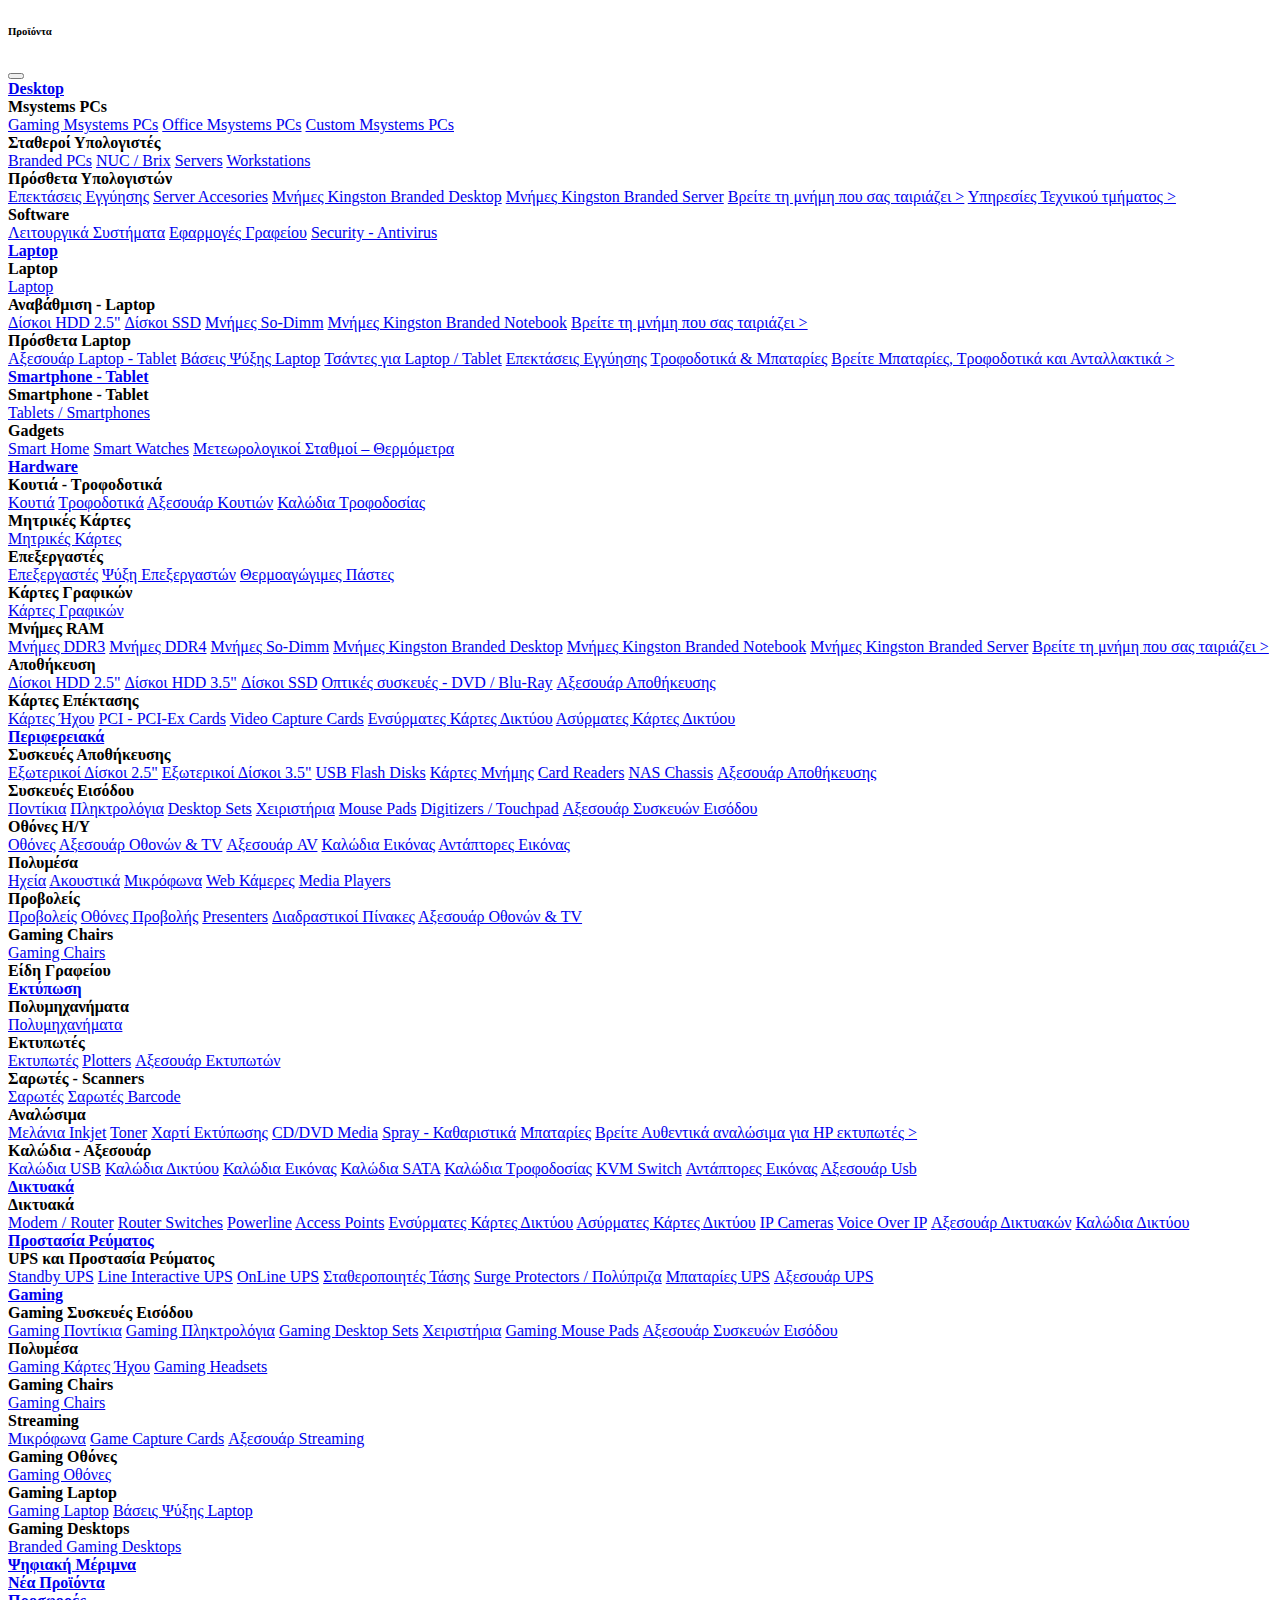
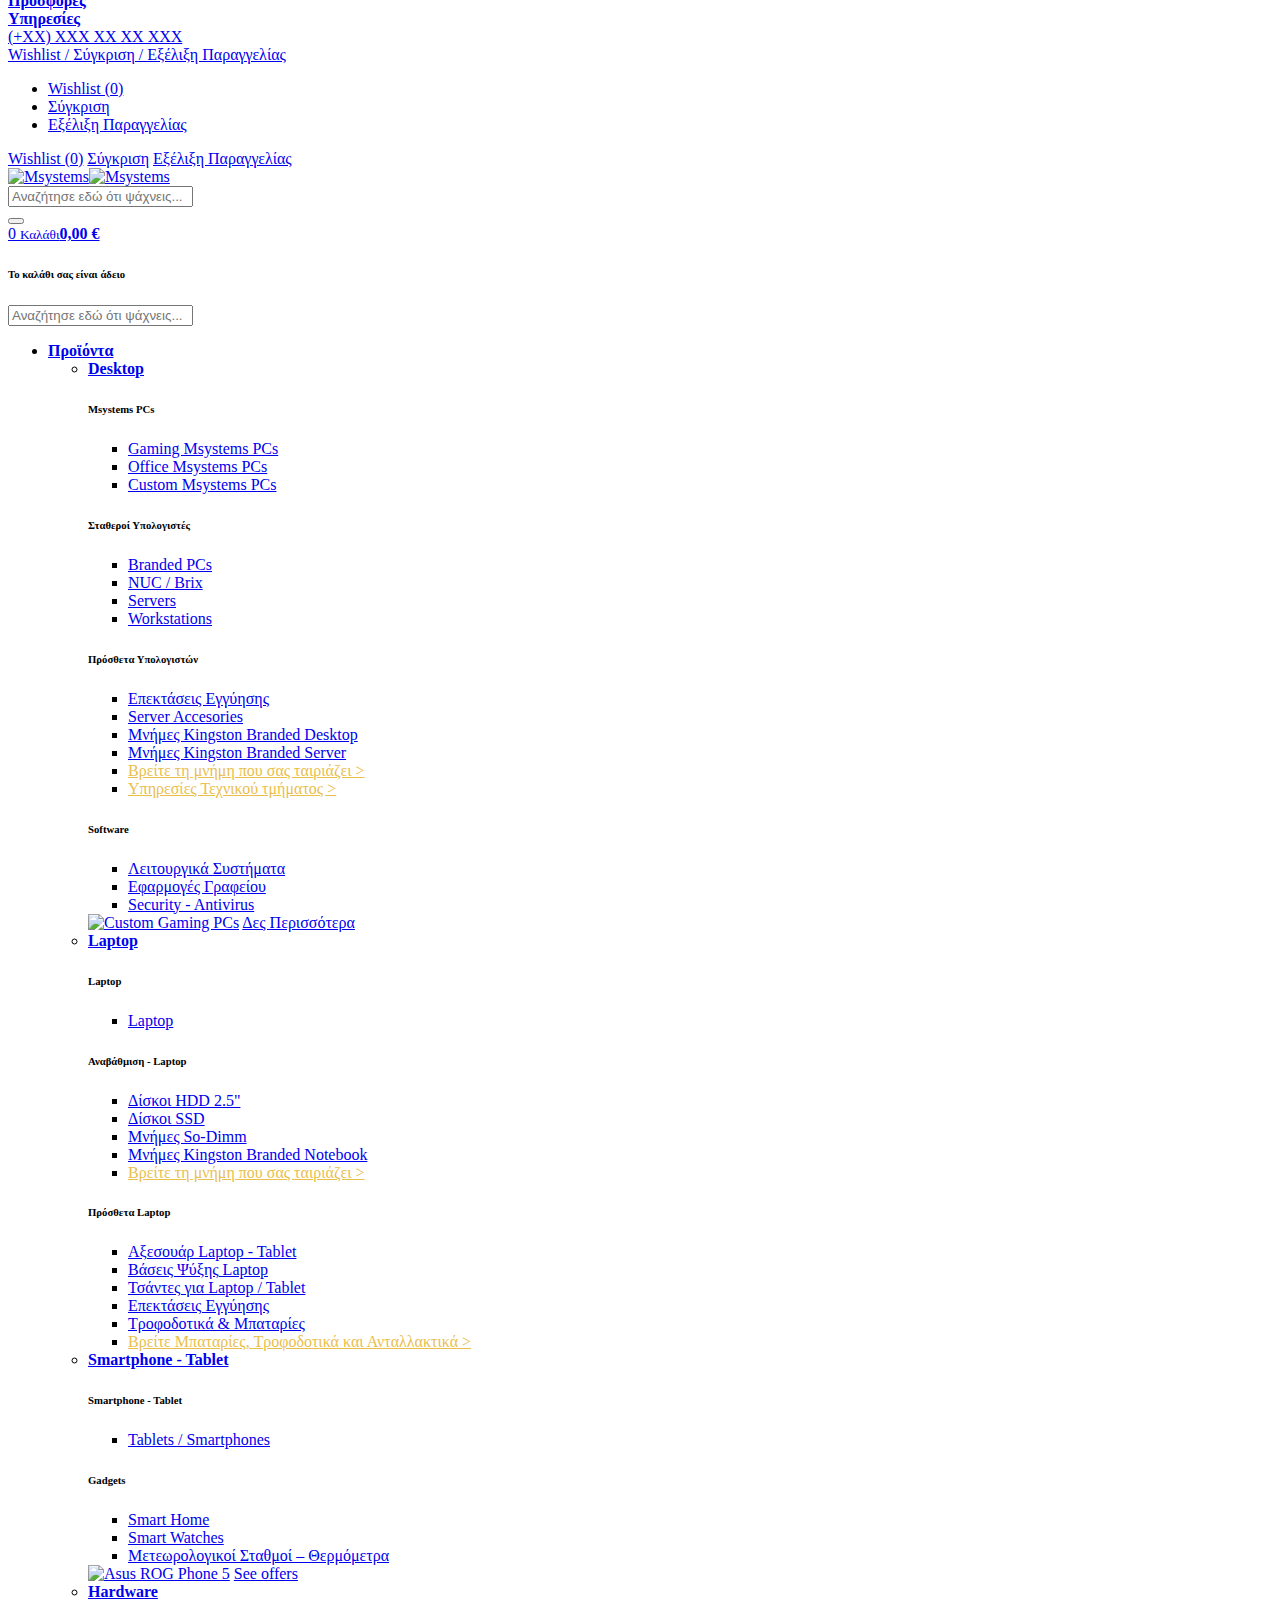
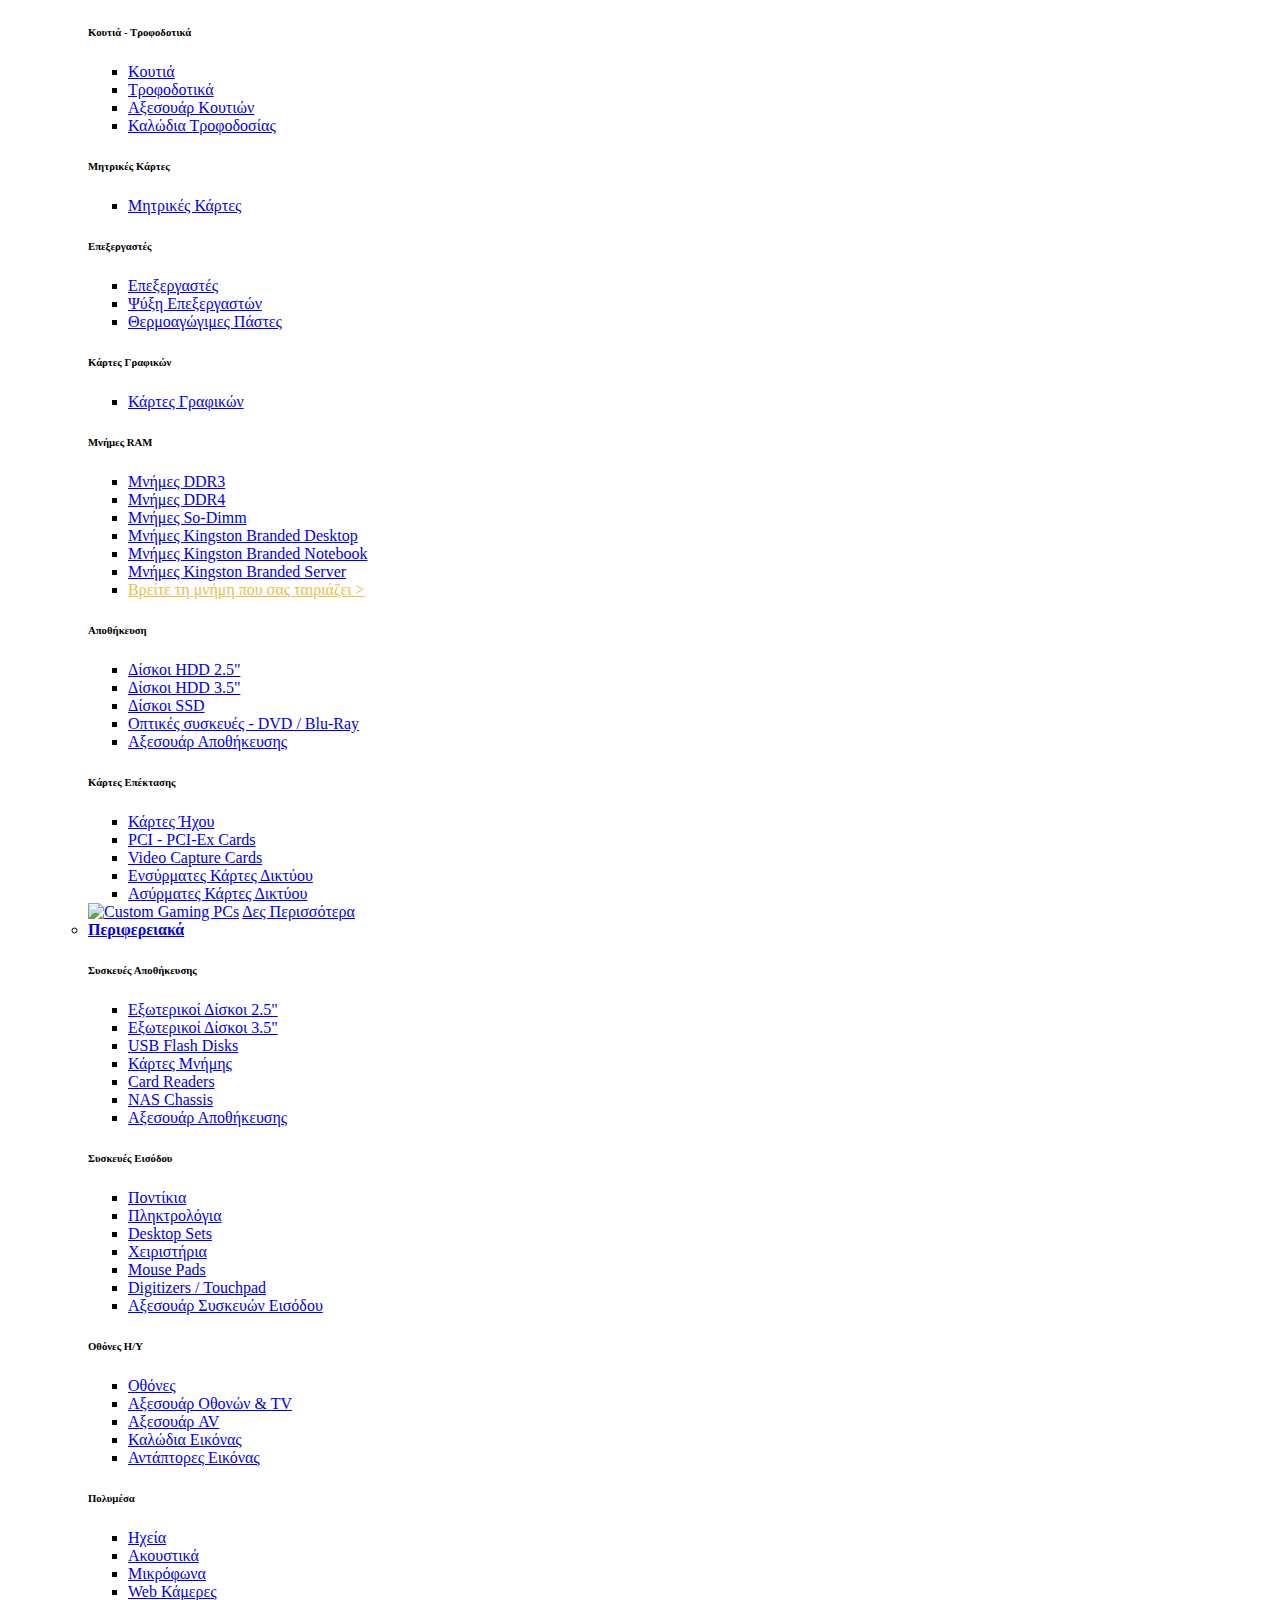
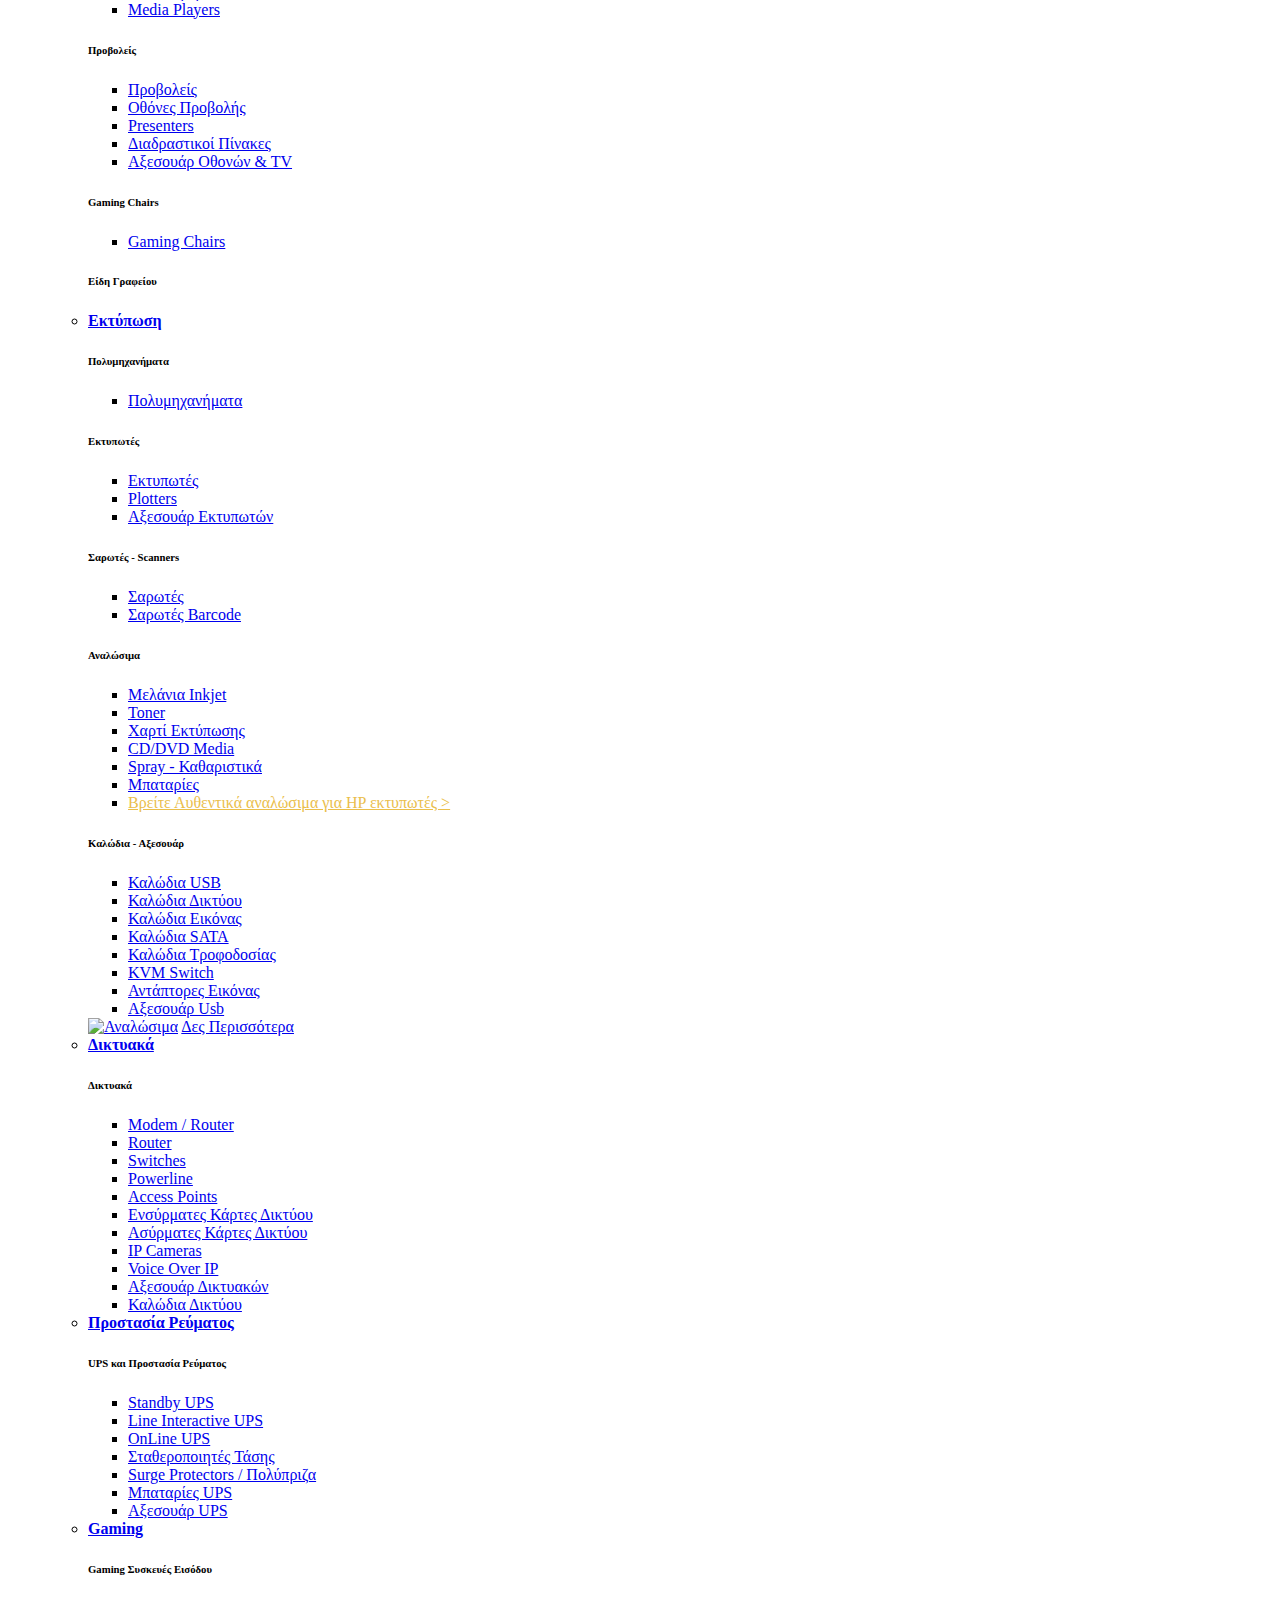
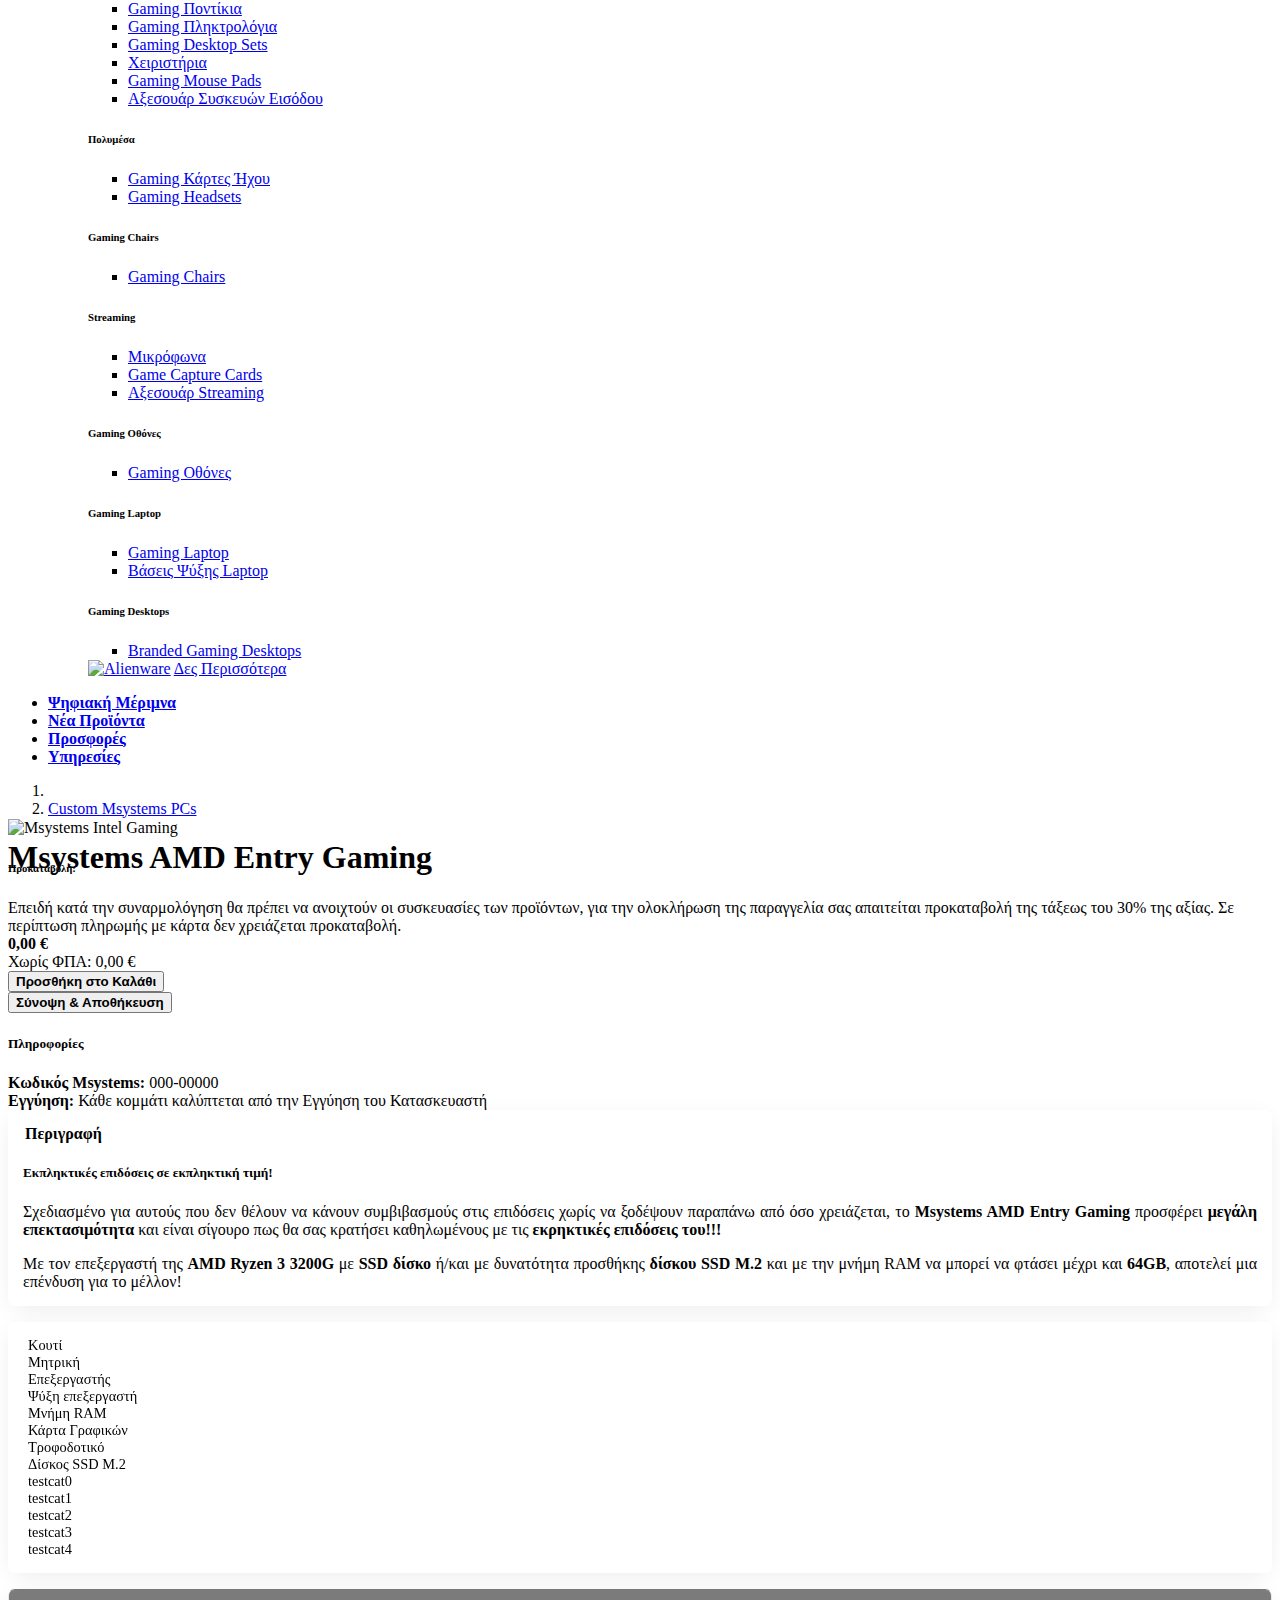
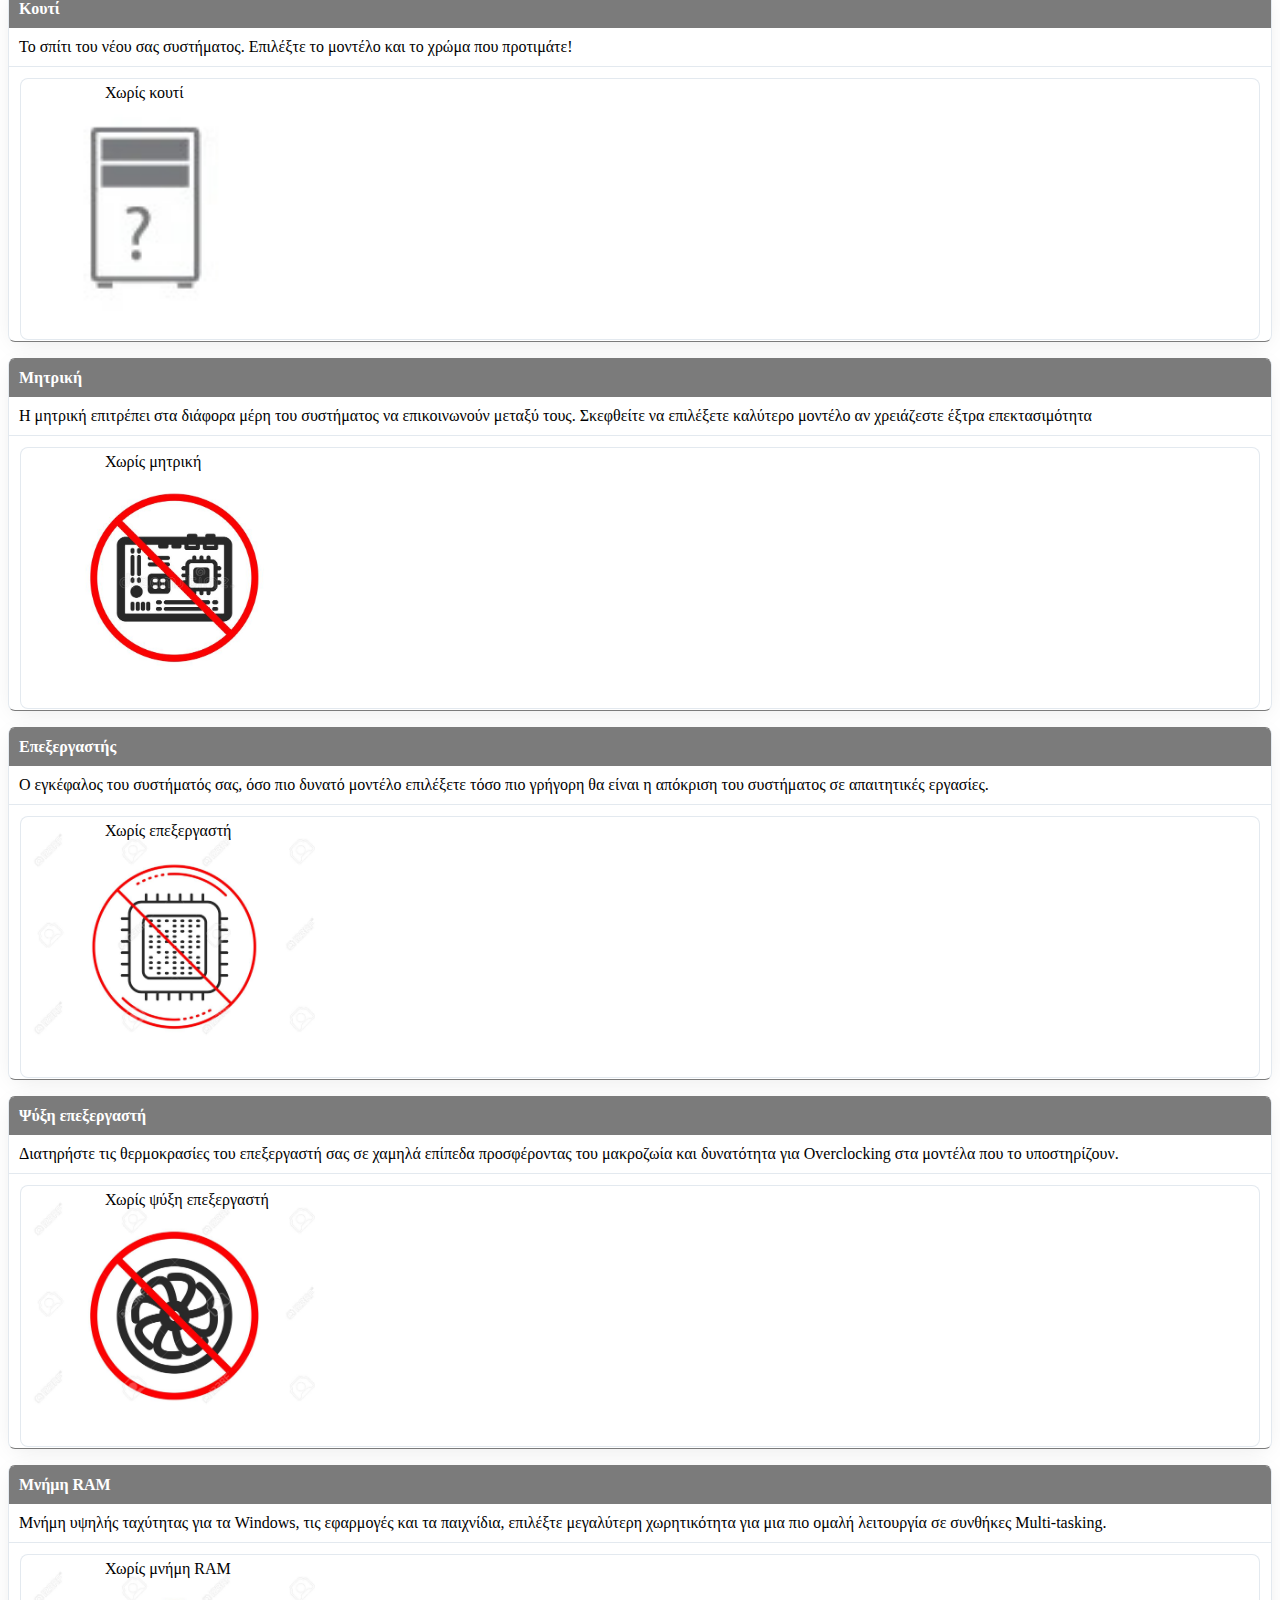
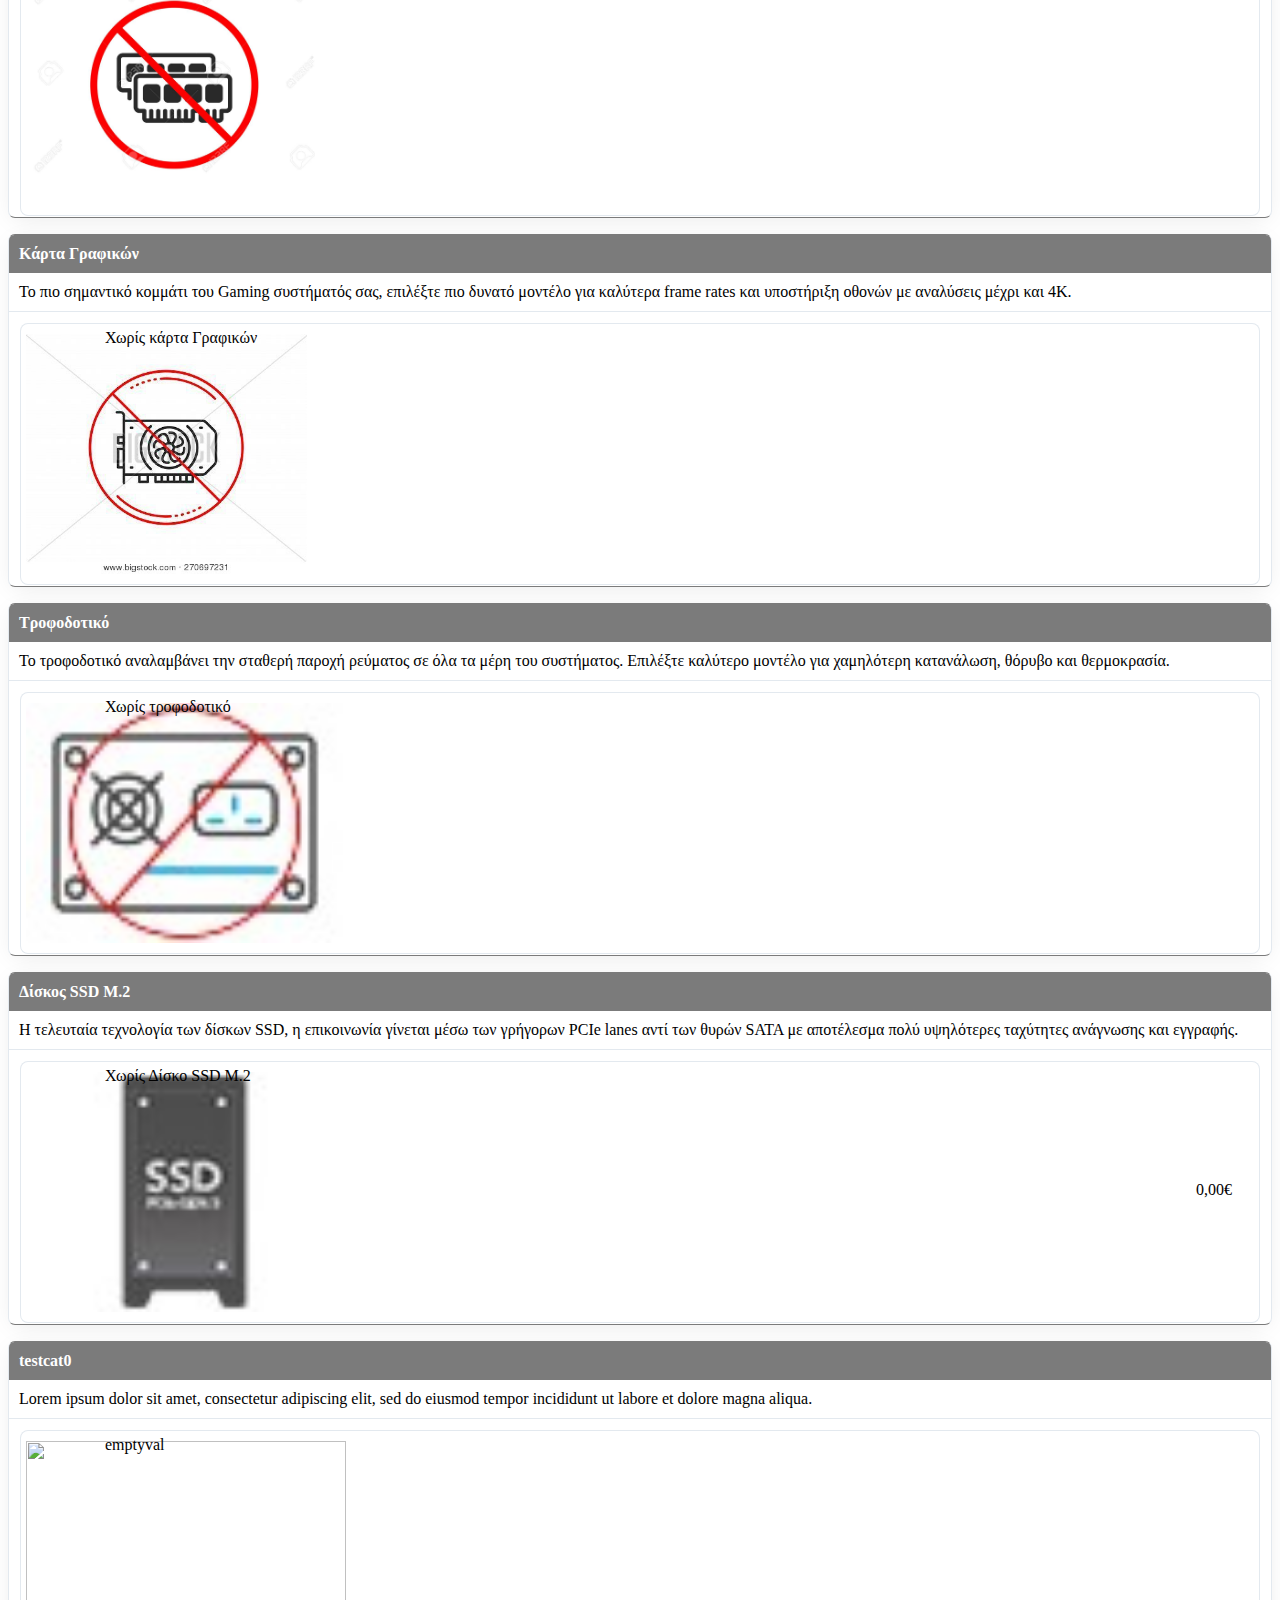
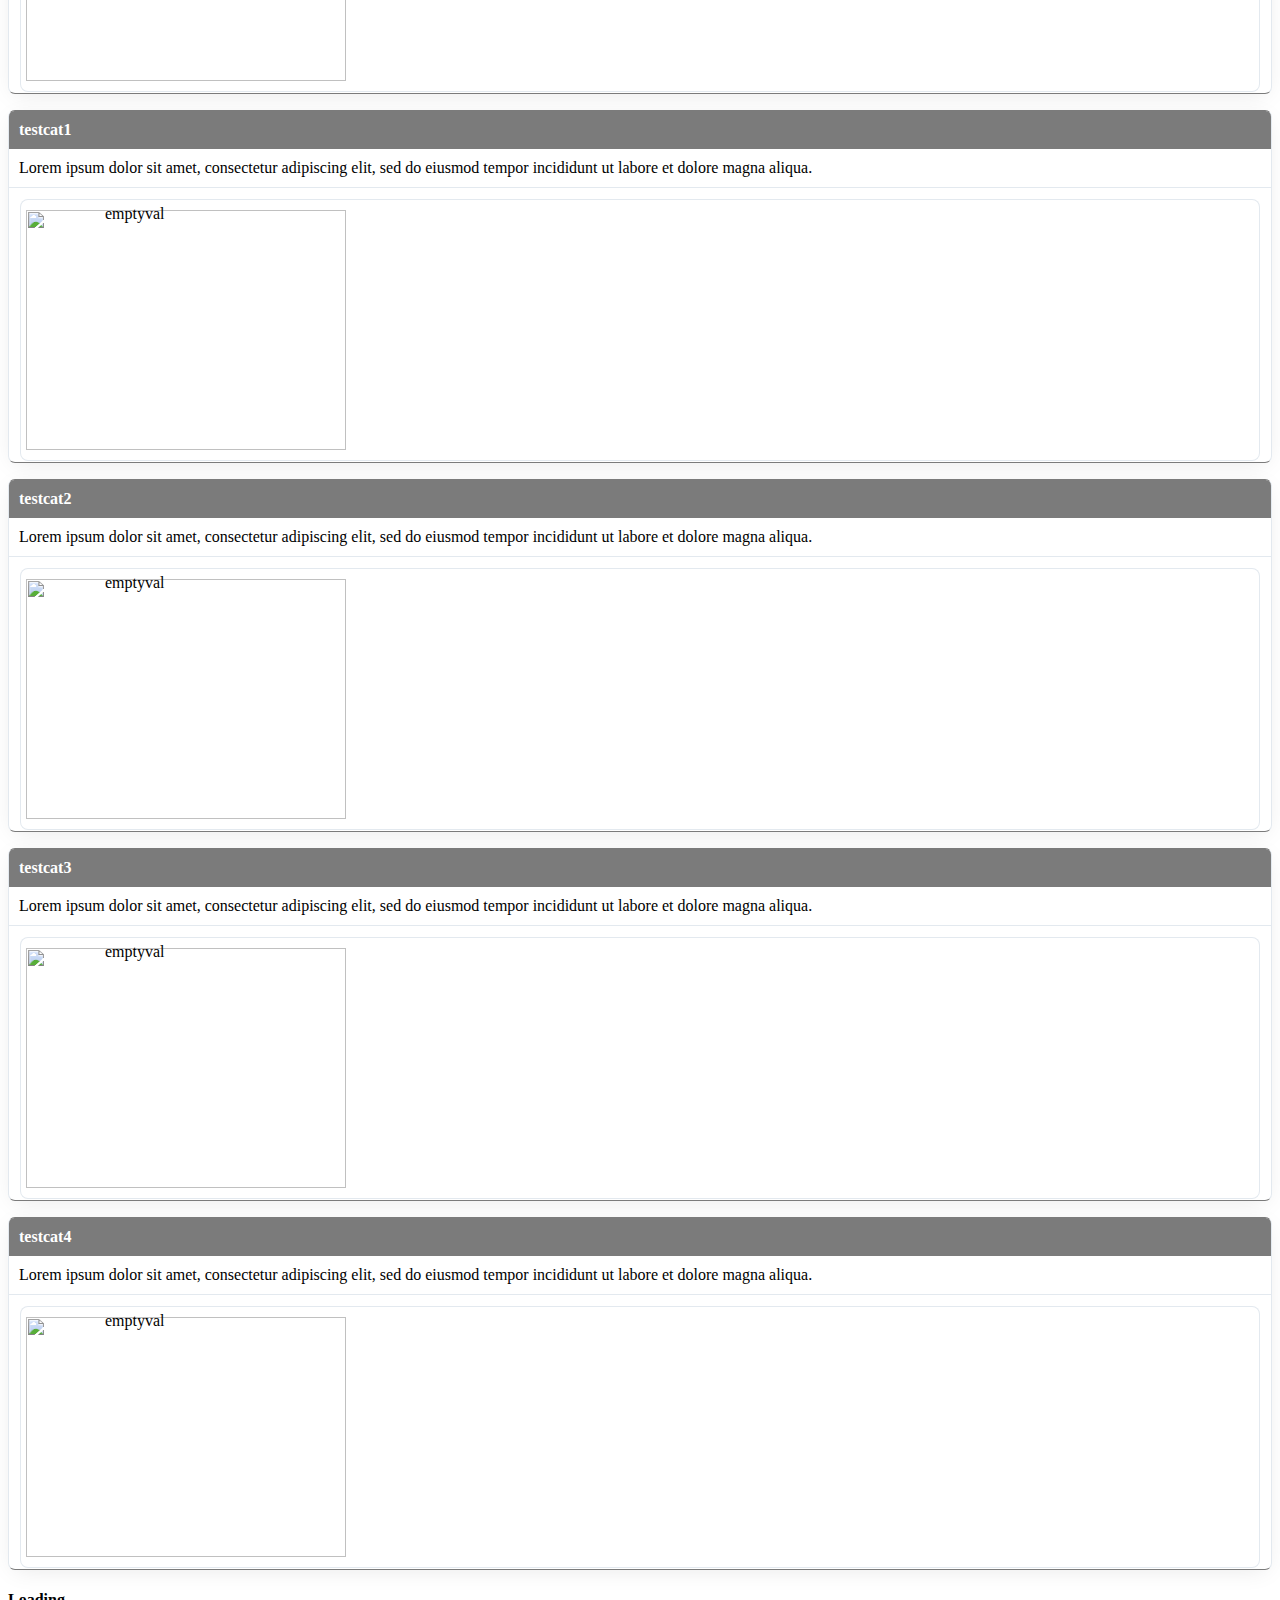
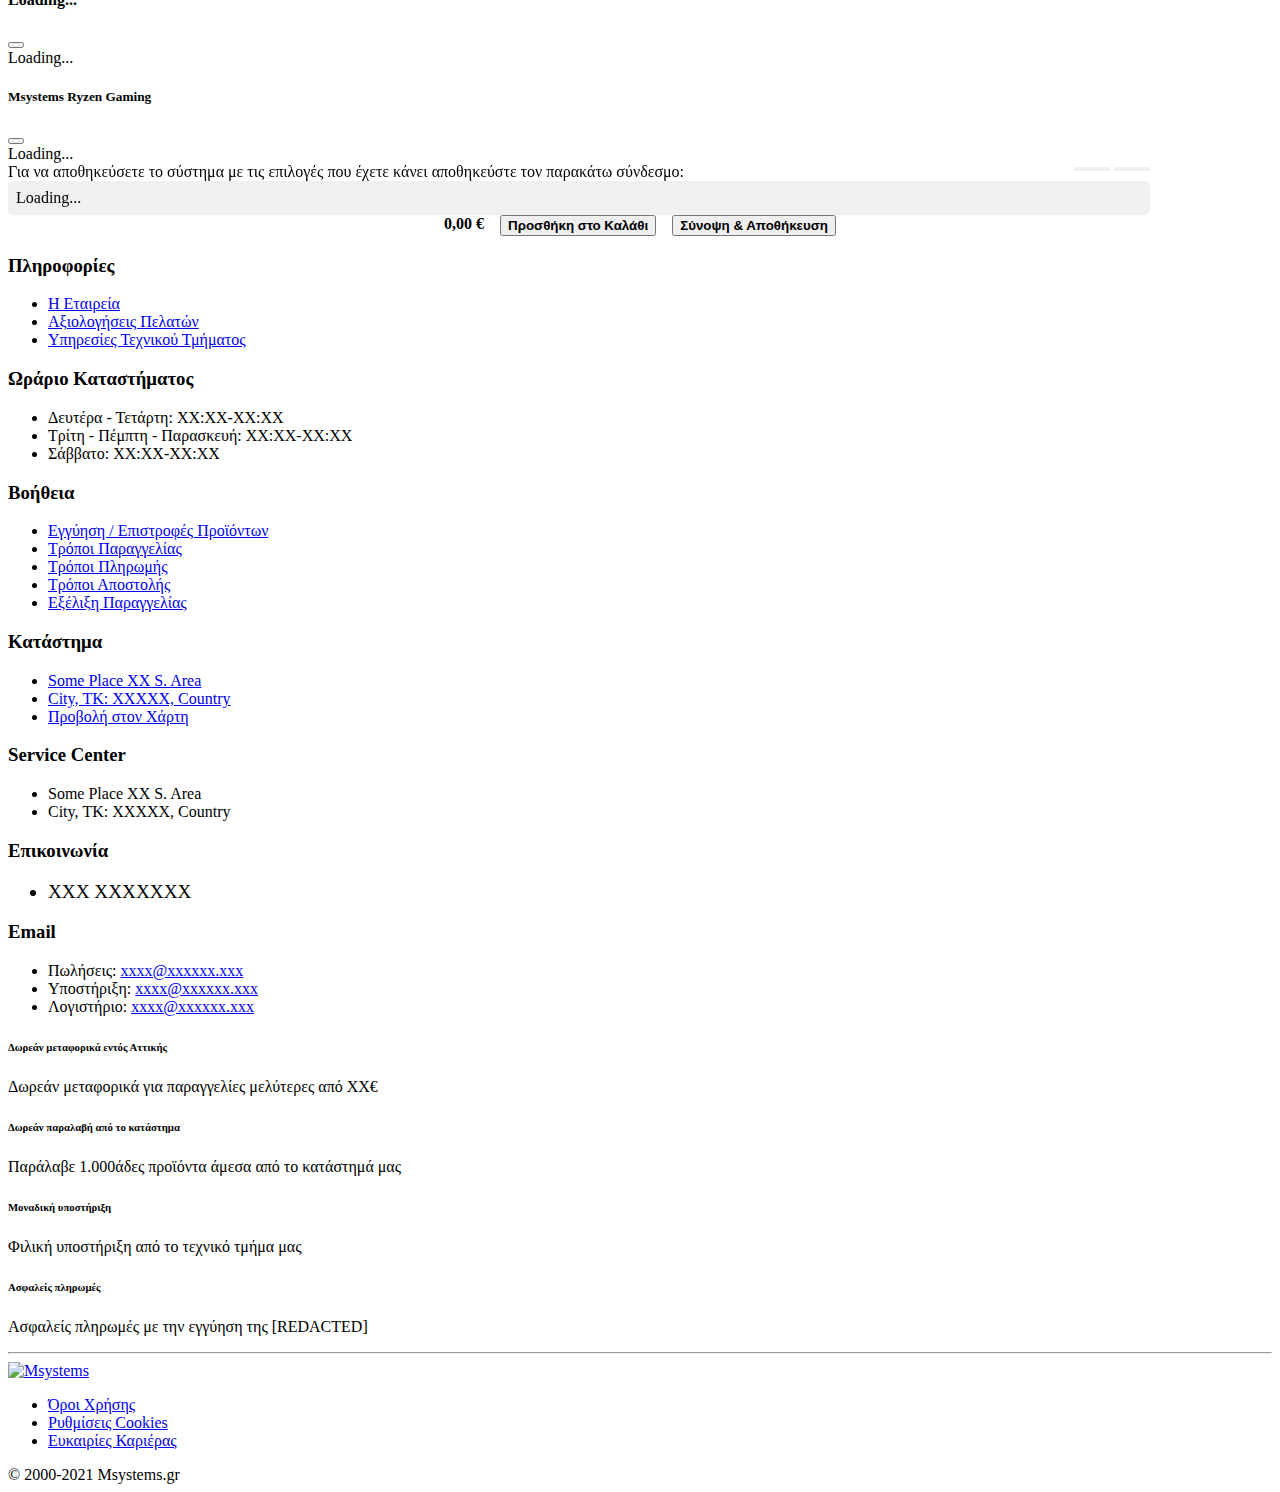
==== commit 8d8bf4e6: "small style/dom changes" ====
--- a/index.html
+++ b/index.html
@@ -1403,220 +1403,220 @@
             <div class="listed-part">              
               <label class="listed-part-inner bg-light" for="kouti0">
                 <div class="part-img">
-                  <img class="build-img" width="74" height="56" src="assets/kouti0.jpg" width="100%">
-                </div>
-                <div class="part-text"><div class="part-text-head">Χωρίς κουτί</div></div>
+                  <img class="build-img" width="320" height="240" src="assets/kouti0.jpg" width="100%">
+                </div>
+                <div class="part-text">
+                  <div class="part-text-head">Χωρίς κουτί</div>
+                  <div class="disabled-part fs-ms">disabled</div>
+                </div>
                 <div class="part-price fw-bold" data-priceval="0000">
-                  <span class="price-fixed-block">+0,00€</span>
                   <span class="price-block">0,00€</span>
                 </div>
                 <div class="part-btn">
   <div class="part-number-input static-number">
     <input type="number" class="part-quantity"id="kouti0-quantity" name="kouti-quantity" value="0">
   </div>
-
-                  <div class="disabled-part fs-ms">disabled</div>
-                </div>                
+</div>                
               </label>              
             </div>
             <input type="radio" class="part-rd-bt" id="kouti1" name="kouti" value="kouti1" data-erp="001-46638" data-compattr="Mini-ITX,Micro ATX,ATX">
             <div class="listed-part">              
               <label class="listed-part-inner bg-light" for="kouti1">
                 <div class="part-img">
-                  <img class="build-img" width="74" height="56" src="assets/kouti1.jpg" width="100%">
-                </div>
-                <div class="part-text"><div class="part-text-head"><a class="prod-quick-view quick-view-btn nav-link-style" data-productid="26356" href="#quick-view" data-bs-toggle="modal"><i class="bi bi-eye"></i></a>Kolink KLA-002 Mid-Tower Case - Black</div></div>
+                  <img class="build-img" width="320" height="240" src="assets/kouti1.jpg" width="100%">
+                </div>
+                <div class="part-text">
+                  <div class="part-text-head"><a class="prod-quick-view quick-view-btn nav-link-style" data-productid="26356" href="#quick-view" data-bs-toggle="modal"><i class="bi bi-eye"></i></a>Kolink KLA-002 Mid-Tower Case - Black</div>
+                  <div class="disabled-part fs-ms">disabled</div>
+                </div>
                 <div class="part-price fw-bold" data-priceval="2590">
-                  <span class="price-fixed-block">+0,00€</span>
                   <span class="price-block">0,00€</span>
                 </div>
                 <div class="part-btn">
   <div class="part-number-input static-number">
     <input type="number" class="part-quantity"id="kouti1-quantity" name="kouti-quantity" value="1">
   </div>
-
-                  <div class="disabled-part fs-ms">disabled</div>
-                </div>                
+</div>                
               </label>              
             </div>
             <input type="radio" class="part-rd-bt" id="kouti2" name="kouti" value="kouti2" data-erp="001-22344" data-compattr="Mini-ITX">
             <div class="listed-part">              
               <label class="listed-part-inner bg-light" for="kouti2">
                 <div class="part-img">
-                  <img class="build-img" width="74" height="56" src="assets/kouti2.jpg" width="100%">
-                </div>
-                <div class="part-text"><div class="part-text-head"><a class="prod-quick-view quick-view-btn nav-link-style" data-productid="26356" href="#quick-view" data-bs-toggle="modal"><i class="bi bi-eye"></i></a>Cooler Master Elite 342</div></div>
+                  <img class="build-img" width="320" height="240" src="assets/kouti2.jpg" width="100%">
+                </div>
+                <div class="part-text">
+                  <div class="part-text-head"><a class="prod-quick-view quick-view-btn nav-link-style" data-productid="26356" href="#quick-view" data-bs-toggle="modal"><i class="bi bi-eye"></i></a>Cooler Master Elite 342</div>
+                  <div class="disabled-part fs-ms">disabled</div>
+                </div>
                 <div class="part-price fw-bold" data-priceval="3490">
-                  <span class="price-fixed-block">+0,00€</span>
                   <span class="price-block">0,00€</span>
                 </div>
                 <div class="part-btn">
   <div class="part-number-input static-number">
     <input type="number" class="part-quantity"id="kouti2-quantity" name="kouti-quantity" value="1">
   </div>
-
-                  <div class="disabled-part fs-ms">disabled</div>
-                </div>                
+</div>                
               </label>              
             </div>
             <input type="radio" class="part-rd-bt" id="kouti3" name="kouti" value="kouti3" data-erp="001-36239" data-compattr="Mini-ITX,Micro ATX,ATX,E-ATX">
             <div class="listed-part">              
               <label class="listed-part-inner bg-light" for="kouti3">
                 <div class="part-img">
-                  <img class="build-img" width="74" height="56" src="assets/kouti3.jpg" width="100%">
-                </div>
-                <div class="part-text"><div class="part-text-head"><a class="prod-quick-view quick-view-btn nav-link-style" data-productid="26356" href="#quick-view" data-bs-toggle="modal"><i class="bi bi-eye"></i></a>Cougar MX330-X Mid-Tower Case - Black</div></div>
+                  <img class="build-img" width="320" height="240" src="assets/kouti3.jpg" width="100%">
+                </div>
+                <div class="part-text">
+                  <div class="part-text-head"><a class="prod-quick-view quick-view-btn nav-link-style" data-productid="26356" href="#quick-view" data-bs-toggle="modal"><i class="bi bi-eye"></i></a>Cougar MX330-X Mid-Tower Case - Black</div>
+                  <div class="disabled-part fs-ms">disabled</div>
+                </div>
                 <div class="part-price fw-bold" data-priceval="4490">
-                  <span class="price-fixed-block">+0,00€</span>
                   <span class="price-block">0,00€</span>
                 </div>
                 <div class="part-btn">
   <div class="part-number-input static-number">
     <input type="number" class="part-quantity"id="kouti3-quantity" name="kouti-quantity" value="1">
   </div>
-
-                  <div class="disabled-part fs-ms">disabled</div>
-                </div>                
+</div>                
               </label>              
             </div>
             <input type="radio" class="part-rd-bt" id="kouti4" name="kouti" value="kouti4" data-erp="001-46640" data-compattr="Mini-ITX,Micro ATX,ATX">
             <div class="listed-part">              
               <label class="listed-part-inner bg-light" for="kouti4">
                 <div class="part-img">
-                  <img class="build-img" width="74" height="56" src="assets/kouti4.jpg" width="100%">
-                </div>
-                <div class="part-text"><div class="part-text-head"><a class="prod-quick-view quick-view-btn nav-link-style" data-productid="26356" href="#quick-view" data-bs-toggle="modal"><i class="bi bi-eye"></i></a>Kolink Inspire K1 RGB Windowed Mid-Tower Case - Black</div></div>
+                  <img class="build-img" width="320" height="240" src="assets/kouti4.jpg" width="100%">
+                </div>
+                <div class="part-text">
+                  <div class="part-text-head"><a class="prod-quick-view quick-view-btn nav-link-style" data-productid="26356" href="#quick-view" data-bs-toggle="modal"><i class="bi bi-eye"></i></a>Kolink Inspire K1 RGB Windowed Mid-Tower Case - Black</div>
+                  <div class="disabled-part fs-ms">disabled</div>
+                </div>
                 <div class="part-price fw-bold" data-priceval="4690">
-                  <span class="price-fixed-block">+0,00€</span>
                   <span class="price-block">0,00€</span>
                 </div>
                 <div class="part-btn">
   <div class="part-number-input static-number">
     <input type="number" class="part-quantity"id="kouti4-quantity" name="kouti-quantity" value="1">
   </div>
-
-                  <div class="disabled-part fs-ms">disabled</div>
-                </div>                
+</div>                
               </label>              
             </div>
             <input type="radio" class="part-rd-bt" id="kouti5" name="kouti" value="kouti5" data-erp="001-29549" data-compattr="Mini-ITX,Micro ATX,ATX">
             <div class="listed-part">              
               <label class="listed-part-inner bg-light" for="kouti5">
                 <div class="part-img">
-                  <img class="build-img" width="74" height="56" src="assets/kouti5.jpg" width="100%">
-                </div>
-                <div class="part-text"><div class="part-text-head"><a class="prod-quick-view quick-view-btn nav-link-style" data-productid="26356" href="#quick-view" data-bs-toggle="modal"><i class="bi bi-eye"></i></a>Corsair Carbide Series 100R Mid-Tower Case - Black</div></div>
+                  <img class="build-img" width="320" height="240" src="assets/kouti5.jpg" width="100%">
+                </div>
+                <div class="part-text">
+                  <div class="part-text-head"><a class="prod-quick-view quick-view-btn nav-link-style" data-productid="26356" href="#quick-view" data-bs-toggle="modal"><i class="bi bi-eye"></i></a>Corsair Carbide Series 100R Mid-Tower Case - Black</div>
+                  <div class="disabled-part fs-ms">disabled</div>
+                </div>
                 <div class="part-price fw-bold" data-priceval="4700">
-                  <span class="price-fixed-block">+0,00€</span>
                   <span class="price-block">0,00€</span>
                 </div>
                 <div class="part-btn">
   <div class="part-number-input static-number">
     <input type="number" class="part-quantity"id="kouti5-quantity" name="kouti-quantity" value="1">
   </div>
-
-                  <div class="disabled-part fs-ms">disabled</div>
-                </div>                
+</div>                
               </label>              
             </div>
             <input type="radio" class="part-rd-bt" id="kouti6" name="kouti" value="kouti6" data-erp="001-46274" data-compattr="Mini-ITX,Micro ATX,ATX,E-ATX">
             <div class="listed-part">              
               <label class="listed-part-inner bg-light" for="kouti6">
                 <div class="part-img">
-                  <img class="build-img" width="74" height="56" src="assets/kouti6.jpg" width="100%">
-                </div>
-                <div class="part-text"><div class="part-text-head"><a class="prod-quick-view quick-view-btn nav-link-style" data-productid="26356" href="#quick-view" data-bs-toggle="modal"><i class="bi bi-eye"></i></a>Kolink StrongHold Windowed Mid-Tower Case Tempered Glass - Black</div></div>
+                  <img class="build-img" width="320" height="240" src="assets/kouti6.jpg" width="100%">
+                </div>
+                <div class="part-text">
+                  <div class="part-text-head"><a class="prod-quick-view quick-view-btn nav-link-style" data-productid="26356" href="#quick-view" data-bs-toggle="modal"><i class="bi bi-eye"></i></a>Kolink StrongHold Windowed Mid-Tower Case Tempered Glass - Black</div>
+                  <div class="disabled-part fs-ms">disabled</div>
+                </div>
                 <div class="part-price fw-bold" data-priceval="4700">
-                  <span class="price-fixed-block">+0,00€</span>
                   <span class="price-block">0,00€</span>
                 </div>
                 <div class="part-btn">
   <div class="part-number-input static-number">
     <input type="number" class="part-quantity"id="kouti6-quantity" name="kouti-quantity" value="1">
   </div>
-
-                  <div class="disabled-part fs-ms">disabled</div>
-                </div>                
+</div>                
               </label>              
             </div>
             <input type="radio" class="part-rd-bt" id="kouti7" name="kouti" value="kouti7" data-erp="001-29549" data-compattr="Mini-ITX,Micro ATX,ATX">
             <div class="listed-part">              
               <label class="listed-part-inner bg-light" for="kouti7">
                 <div class="part-img">
-                  <img class="build-img" width="74" height="56" src="assets/kouti7.jpg" width="100%">
-                </div>
-                <div class="part-text"><div class="part-text-head"><a class="prod-quick-view quick-view-btn nav-link-style" data-productid="26356" href="#quick-view" data-bs-toggle="modal"><i class="bi bi-eye"></i></a>Corsair Carbide Series 100R Mid-Tower Case - Black</div></div>
+                  <img class="build-img" width="320" height="240" src="assets/kouti7.jpg" width="100%">
+                </div>
+                <div class="part-text">
+                  <div class="part-text-head"><a class="prod-quick-view quick-view-btn nav-link-style" data-productid="26356" href="#quick-view" data-bs-toggle="modal"><i class="bi bi-eye"></i></a>Corsair Carbide Series 100R Mid-Tower Case - Black</div>
+                  <div class="disabled-part fs-ms">disabled</div>
+                </div>
                 <div class="part-price fw-bold" data-priceval="5090">
-                  <span class="price-fixed-block">+0,00€</span>
                   <span class="price-block">0,00€</span>
                 </div>
                 <div class="part-btn">
   <div class="part-number-input static-number">
     <input type="number" class="part-quantity"id="kouti7-quantity" name="kouti-quantity" value="1">
   </div>
-
-                  <div class="disabled-part fs-ms">disabled</div>
-                </div>                
+</div>                
               </label>              
             </div>
             <input type="radio" class="part-rd-bt" id="kouti8" name="kouti" value="kouti8" data-erp="001-26678" data-compattr="Mini-ITX,Micro ATX,ATX">
             <div class="listed-part">              
               <label class="listed-part-inner bg-light" for="kouti8">
                 <div class="part-img">
-                  <img class="build-img" width="74" height="56" src="assets/kouti8.jpg" width="100%">
-                </div>
-                <div class="part-text"><div class="part-text-head"><a class="prod-quick-view quick-view-btn nav-link-style" data-productid="26356" href="#quick-view" data-bs-toggle="modal"><i class="bi bi-eye"></i></a>Corsair Carbide Series SPEC-01 Red LED Mid-Tower Gaming Case - Black</div></div>
+                  <img class="build-img" width="320" height="240" src="assets/kouti8.jpg" width="100%">
+                </div>
+                <div class="part-text">
+                  <div class="part-text-head"><a class="prod-quick-view quick-view-btn nav-link-style" data-productid="26356" href="#quick-view" data-bs-toggle="modal"><i class="bi bi-eye"></i></a>Corsair Carbide Series SPEC-01 Red LED Mid-Tower Gaming Case - Black</div>
+                  <div class="disabled-part fs-ms">disabled</div>
+                </div>
                 <div class="part-price fw-bold" data-priceval="5140">
-                  <span class="price-fixed-block">+0,00€</span>
                   <span class="price-block">0,00€</span>
                 </div>
                 <div class="part-btn">
   <div class="part-number-input static-number">
     <input type="number" class="part-quantity"id="kouti8-quantity" name="kouti-quantity" value="1">
   </div>
-
-                  <div class="disabled-part fs-ms">disabled</div>
-                </div>                
+</div>                
               </label>              
             </div>
             <input type="radio" class="part-rd-bt" id="kouti9" name="kouti" value="kouti9" data-erp="001-48026" data-compattr="Mini-ITX,Micro ATX,ATX">
             <div class="listed-part">              
               <label class="listed-part-inner bg-light" for="kouti9">
                 <div class="part-img">
-                  <img class="build-img" width="74" height="56" src="assets/kouti9.jpg" width="100%">
-                </div>
-                <div class="part-text"><div class="part-text-head"><a class="prod-quick-view quick-view-btn nav-link-style" data-productid="26356" href="#quick-view" data-bs-toggle="modal"><i class="bi bi-eye"></i></a>Corsair Carbide SPEC-05 Windowed Mid-Tower Case</div></div>
+                  <img class="build-img" width="320" height="240" src="assets/kouti9.jpg" width="100%">
+                </div>
+                <div class="part-text">
+                  <div class="part-text-head"><a class="prod-quick-view quick-view-btn nav-link-style" data-productid="26356" href="#quick-view" data-bs-toggle="modal"><i class="bi bi-eye"></i></a>Corsair Carbide SPEC-05 Windowed Mid-Tower Case</div>
+                  <div class="disabled-part fs-ms">disabled</div>
+                </div>
                 <div class="part-price fw-bold" data-priceval="5290">
-                  <span class="price-fixed-block">+0,00€</span>
                   <span class="price-block">0,00€</span>
                 </div>
                 <div class="part-btn">
   <div class="part-number-input static-number">
     <input type="number" class="part-quantity"id="kouti9-quantity" name="kouti-quantity" value="1">
   </div>
-
-                  <div class="disabled-part fs-ms">disabled</div>
-                </div>                
+</div>                
               </label>              
             </div>
             <input type="radio" class="part-rd-bt" id="kouti10" name="kouti" value="kouti10" data-erp="001-50726" data-compattr="Mini-ITX,Micro ATX,ATX,E-ATX">
             <div class="listed-part">              
               <label class="listed-part-inner bg-light" for="kouti10">
                 <div class="part-img">
-                  <img class="build-img" width="74" height="56" src="assets/kouti10.jpg" width="100%">
-                </div>
-                <div class="part-text"><div class="part-text-head"><a class="prod-quick-view quick-view-btn nav-link-style" data-productid="26356" href="#quick-view" data-bs-toggle="modal"><i class="bi bi-eye"></i></a>Deepcool Matrexx 55 Mesh Windowed Mid-Tower Case Tempered Glass</div></div>
+                  <img class="build-img" width="320" height="240" src="assets/kouti10.jpg" width="100%">
+                </div>
+                <div class="part-text">
+                  <div class="part-text-head"><a class="prod-quick-view quick-view-btn nav-link-style" data-productid="26356" href="#quick-view" data-bs-toggle="modal"><i class="bi bi-eye"></i></a>Deepcool Matrexx 55 Mesh Windowed Mid-Tower Case Tempered Glass</div>
+                  <div class="disabled-part fs-ms">disabled</div>
+                </div>
                 <div class="part-price fw-bold" data-priceval="5490">
-                  <span class="price-fixed-block">+0,00€</span>
                   <span class="price-block">0,00€</span>
                 </div>
                 <div class="part-btn">
   <div class="part-number-input static-number">
     <input type="number" class="part-quantity"id="kouti10-quantity" name="kouti-quantity" value="1">
   </div>
-
-                  <div class="disabled-part fs-ms">disabled</div>
-                </div>                
+</div>                
               </label>              
             </div>
                 </div></div>
@@ -1631,220 +1631,220 @@
             <div class="listed-part">              
               <label class="listed-part-inner bg-light" for="mitriki0">
                 <div class="part-img">
-                  <img class="build-img" width="74" height="56" src="assets/mitriki0.jpg" width="100%">
-                </div>
-                <div class="part-text"><div class="part-text-head">Χωρίς μητρική</div></div>
+                  <img class="build-img" width="320" height="240" src="assets/mitriki0.jpg" width="100%">
+                </div>
+                <div class="part-text">
+                  <div class="part-text-head">Χωρίς μητρική</div>
+                  <div class="disabled-part fs-ms">disabled</div>
+                </div>
                 <div class="part-price fw-bold" data-priceval="0000">
-                  <span class="price-fixed-block">+0,00€</span>
                   <span class="price-block">0,00€</span>
                 </div>
                 <div class="part-btn">
   <div class="part-number-input static-number">
     <input type="number" class="part-quantity"id="mitriki0-quantity" name="mitriki-quantity" value="0">
   </div>
-
-                  <div class="disabled-part fs-ms">disabled</div>
-                </div>                
+</div>                
               </label>              
             </div>
             <input type="radio" class="part-rd-bt" id="mitriki1" name="mitriki" value="mitriki1" data-erp="001-35424" data-compattr="Micro ATX;AM4">
             <div class="listed-part">              
               <label class="listed-part-inner bg-light" for="mitriki1">
                 <div class="part-img">
-                  <img class="build-img" width="74" height="56" src="assets/mitriki1.jpg" width="100%">
-                </div>
-                <div class="part-text"><div class="part-text-head"><a class="prod-quick-view quick-view-btn nav-link-style" data-productid="26356" href="#quick-view" data-bs-toggle="modal"><i class="bi bi-eye"></i></a>Asus Prime A320M-K</div></div>
+                  <img class="build-img" width="320" height="240" src="assets/mitriki1.jpg" width="100%">
+                </div>
+                <div class="part-text">
+                  <div class="part-text-head"><a class="prod-quick-view quick-view-btn nav-link-style" data-productid="26356" href="#quick-view" data-bs-toggle="modal"><i class="bi bi-eye"></i></a>Asus Prime A320M-K</div>
+                  <div class="disabled-part fs-ms">disabled</div>
+                </div>
                 <div class="part-price fw-bold" data-priceval="5150">
-                  <span class="price-fixed-block">+0,00€</span>
                   <span class="price-block">0,00€</span>
                 </div>
                 <div class="part-btn">
   <div class="part-number-input static-number">
     <input type="number" class="part-quantity"id="mitriki1-quantity" name="mitriki-quantity" value="1">
   </div>
-
-                  <div class="disabled-part fs-ms">disabled</div>
-                </div>                
+</div>                
               </label>              
             </div>
             <input type="radio" class="part-rd-bt" id="mitriki2" name="mitriki" value="mitriki2" data-erp="001-50794" data-compattr="Micro ATX;AM4">
             <div class="listed-part">              
               <label class="listed-part-inner bg-light" for="mitriki2">
                 <div class="part-img">
-                  <img class="build-img" width="74" height="56" src="assets/mitriki2.jpg" width="100%">
-                </div>
-                <div class="part-text"><div class="part-text-head"><a class="prod-quick-view quick-view-btn nav-link-style" data-productid="26356" href="#quick-view" data-bs-toggle="modal"><i class="bi bi-eye"></i></a>Gigabyte A520M H rev. 1.0</div></div>
+                  <img class="build-img" width="320" height="240" src="assets/mitriki2.jpg" width="100%">
+                </div>
+                <div class="part-text">
+                  <div class="part-text-head"><a class="prod-quick-view quick-view-btn nav-link-style" data-productid="26356" href="#quick-view" data-bs-toggle="modal"><i class="bi bi-eye"></i></a>Gigabyte A520M H rev. 1.0</div>
+                  <div class="disabled-part fs-ms">disabled</div>
+                </div>
                 <div class="part-price fw-bold" data-priceval="6450">
-                  <span class="price-fixed-block">+0,00€</span>
                   <span class="price-block">0,00€</span>
                 </div>
                 <div class="part-btn">
   <div class="part-number-input static-number">
     <input type="number" class="part-quantity"id="mitriki2-quantity" name="mitriki-quantity" value="1">
   </div>
-
-                  <div class="disabled-part fs-ms">disabled</div>
-                </div>                
+</div>                
               </label>              
             </div>
             <input type="radio" class="part-rd-bt" id="mitriki3" name="mitriki" value="mitriki3" data-erp="001-49659" data-compattr="Micro ATX;AM4">
             <div class="listed-part">              
               <label class="listed-part-inner bg-light" for="mitriki3">
                 <div class="part-img">
-                  <img class="build-img" width="74" height="56" src="assets/mitriki3.jpg" width="100%">
-                </div>
-                <div class="part-text"><div class="part-text-head"><a class="prod-quick-view quick-view-btn nav-link-style" data-productid="26356" href="#quick-view" data-bs-toggle="modal"><i class="bi bi-eye"></i></a>Gigabyte A520M S2H rev. 1.0</div></div>
+                  <img class="build-img" width="320" height="240" src="assets/mitriki3.jpg" width="100%">
+                </div>
+                <div class="part-text">
+                  <div class="part-text-head"><a class="prod-quick-view quick-view-btn nav-link-style" data-productid="26356" href="#quick-view" data-bs-toggle="modal"><i class="bi bi-eye"></i></a>Gigabyte A520M S2H rev. 1.0</div>
+                  <div class="disabled-part fs-ms">disabled</div>
+                </div>
                 <div class="part-price fw-bold" data-priceval="6990">
-                  <span class="price-fixed-block">+0,00€</span>
                   <span class="price-block">0,00€</span>
                 </div>
                 <div class="part-btn">
   <div class="part-number-input static-number">
     <input type="number" class="part-quantity"id="mitriki3-quantity" name="mitriki-quantity" value="1">
   </div>
-
-                  <div class="disabled-part fs-ms">disabled</div>
-                </div>                
+</div>                
               </label>              
             </div>
             <input type="radio" class="part-rd-bt" id="mitriki4" name="mitriki" value="mitriki4" data-erp="001-50195" data-compattr="Micro ATX;AM4">
             <div class="listed-part">              
               <label class="listed-part-inner bg-light" for="mitriki4">
                 <div class="part-img">
-                  <img class="build-img" width="74" height="56" src="assets/mitriki4.jpg" width="100%">
-                </div>
-                <div class="part-text"><div class="part-text-head"><a class="prod-quick-view quick-view-btn nav-link-style" data-productid="26356" href="#quick-view" data-bs-toggle="modal"><i class="bi bi-eye"></i></a>Gigabyte B450M DS3H V2 rev.1.0</div></div>
+                  <img class="build-img" width="320" height="240" src="assets/mitriki4.jpg" width="100%">
+                </div>
+                <div class="part-text">
+                  <div class="part-text-head"><a class="prod-quick-view quick-view-btn nav-link-style" data-productid="26356" href="#quick-view" data-bs-toggle="modal"><i class="bi bi-eye"></i></a>Gigabyte B450M DS3H V2 rev.1.0</div>
+                  <div class="disabled-part fs-ms">disabled</div>
+                </div>
                 <div class="part-price fw-bold" data-priceval="7090">
-                  <span class="price-fixed-block">+0,00€</span>
                   <span class="price-block">0,00€</span>
                 </div>
                 <div class="part-btn">
   <div class="part-number-input static-number">
     <input type="number" class="part-quantity"id="mitriki4-quantity" name="mitriki-quantity" value="1">
   </div>
-
-                  <div class="disabled-part fs-ms">disabled</div>
-                </div>                
+</div>                
               </label>              
             </div>
             <input type="radio" class="part-rd-bt" id="mitriki5" name="mitriki" value="mitriki5" data-erp="001-49654" data-compattr="Micro ATX;AM4">
             <div class="listed-part">              
               <label class="listed-part-inner bg-light" for="mitriki5">
                 <div class="part-img">
-                  <img class="build-img" width="74" height="56" src="assets/mitriki5.jpg" width="100%">
-                </div>
-                <div class="part-text"><div class="part-text-head"><a class="prod-quick-view quick-view-btn nav-link-style" data-productid="26356" href="#quick-view" data-bs-toggle="modal"><i class="bi bi-eye"></i></a>Asus Prime A520M-K</div></div>
+                  <img class="build-img" width="320" height="240" src="assets/mitriki5.jpg" width="100%">
+                </div>
+                <div class="part-text">
+                  <div class="part-text-head"><a class="prod-quick-view quick-view-btn nav-link-style" data-productid="26356" href="#quick-view" data-bs-toggle="modal"><i class="bi bi-eye"></i></a>Asus Prime A520M-K</div>
+                  <div class="disabled-part fs-ms">disabled</div>
+                </div>
                 <div class="part-price fw-bold" data-priceval="7690">
-                  <span class="price-fixed-block">+0,00€</span>
                   <span class="price-block">0,00€</span>
                 </div>
                 <div class="part-btn">
   <div class="part-number-input static-number">
     <input type="number" class="part-quantity"id="mitriki5-quantity" name="mitriki-quantity" value="1">
   </div>
-
-                  <div class="disabled-part fs-ms">disabled</div>
-                </div>                
+</div>                
               </label>              
             </div>
             <input type="radio" class="part-rd-bt" id="mitriki6" name="mitriki" value="mitriki6" data-erp="001-49658" data-compattr="Micro ATX;AM4">
             <div class="listed-part">              
               <label class="listed-part-inner bg-light" for="mitriki6">
                 <div class="part-img">
-                  <img class="build-img" width="74" height="56" src="assets/mitriki6.jpg" width="100%">
-                </div>
-                <div class="part-text"><div class="part-text-head"><a class="prod-quick-view quick-view-btn nav-link-style" data-productid="26356" href="#quick-view" data-bs-toggle="modal"><i class="bi bi-eye"></i></a>Asus Prime A520M-E</div></div>
+                  <img class="build-img" width="320" height="240" src="assets/mitriki6.jpg" width="100%">
+                </div>
+                <div class="part-text">
+                  <div class="part-text-head"><a class="prod-quick-view quick-view-btn nav-link-style" data-productid="26356" href="#quick-view" data-bs-toggle="modal"><i class="bi bi-eye"></i></a>Asus Prime A520M-E</div>
+                  <div class="disabled-part fs-ms">disabled</div>
+                </div>
                 <div class="part-price fw-bold" data-priceval="7690">
-                  <span class="price-fixed-block">+0,00€</span>
                   <span class="price-block">0,00€</span>
                 </div>
                 <div class="part-btn">
   <div class="part-number-input static-number">
     <input type="number" class="part-quantity"id="mitriki6-quantity" name="mitriki-quantity" value="1">
   </div>
-
-                  <div class="disabled-part fs-ms">disabled</div>
-                </div>                
+</div>                
               </label>              
             </div>
             <input type="radio" class="part-rd-bt" id="mitriki7" name="mitriki" value="mitriki7" data-erp="001-49657" data-compattr="Micro ATX;AM4">
             <div class="listed-part">              
               <label class="listed-part-inner bg-light" for="mitriki7">
                 <div class="part-img">
-                  <img class="build-img" width="74" height="56" src="assets/mitriki7.jpg" width="100%">
-                </div>
-                <div class="part-text"><div class="part-text-head"><a class="prod-quick-view quick-view-btn nav-link-style" data-productid="26356" href="#quick-view" data-bs-toggle="modal"><i class="bi bi-eye"></i></a>Asus Prime A520M-A</div></div>
+                  <img class="build-img" width="320" height="240" src="assets/mitriki7.jpg" width="100%">
+                </div>
+                <div class="part-text">
+                  <div class="part-text-head"><a class="prod-quick-view quick-view-btn nav-link-style" data-productid="26356" href="#quick-view" data-bs-toggle="modal"><i class="bi bi-eye"></i></a>Asus Prime A520M-A</div>
+                  <div class="disabled-part fs-ms">disabled</div>
+                </div>
                 <div class="part-price fw-bold" data-priceval="8150">
-                  <span class="price-fixed-block">+0,00€</span>
                   <span class="price-block">0,00€</span>
                 </div>
                 <div class="part-btn">
   <div class="part-number-input static-number">
     <input type="number" class="part-quantity"id="mitriki7-quantity" name="mitriki-quantity" value="1">
   </div>
-
-                  <div class="disabled-part fs-ms">disabled</div>
-                </div>                
+</div>                
               </label>              
             </div>
             <input type="radio" class="part-rd-bt" id="mitriki8" name="mitriki" value="mitriki8" data-erp="001-50197" data-compattr="Micro ATX;AM4">
             <div class="listed-part">              
               <label class="listed-part-inner bg-light" for="mitriki8">
                 <div class="part-img">
-                  <img class="build-img" width="74" height="56" src="assets/mitriki8.jpg" width="100%">
-                </div>
-                <div class="part-text"><div class="part-text-head"><a class="prod-quick-view quick-view-btn nav-link-style" data-productid="26356" href="#quick-view" data-bs-toggle="modal"><i class="bi bi-eye"></i></a>Asus Prime B450M-A II</div></div>
+                  <img class="build-img" width="320" height="240" src="assets/mitriki8.jpg" width="100%">
+                </div>
+                <div class="part-text">
+                  <div class="part-text-head"><a class="prod-quick-view quick-view-btn nav-link-style" data-productid="26356" href="#quick-view" data-bs-toggle="modal"><i class="bi bi-eye"></i></a>Asus Prime B450M-A II</div>
+                  <div class="disabled-part fs-ms">disabled</div>
+                </div>
                 <div class="part-price fw-bold" data-priceval="8690">
-                  <span class="price-fixed-block">+0,00€</span>
                   <span class="price-block">0,00€</span>
                 </div>
                 <div class="part-btn">
   <div class="part-number-input static-number">
     <input type="number" class="part-quantity"id="mitriki8-quantity" name="mitriki-quantity" value="1">
   </div>
-
-                  <div class="disabled-part fs-ms">disabled</div>
-                </div>                
+</div>                
               </label>              
             </div>
             <input type="radio" class="part-rd-bt" id="mitriki9" name="mitriki" value="mitriki9" data-erp="001-44643" data-compattr="Micro ATX;AM4">
             <div class="listed-part">              
               <label class="listed-part-inner bg-light" for="mitriki9">
                 <div class="part-img">
-                  <img class="build-img" width="74" height="56" src="assets/mitriki9.jpg" width="100%">
-                </div>
-                <div class="part-text"><div class="part-text-head"><a class="prod-quick-view quick-view-btn nav-link-style" data-productid="26356" href="#quick-view" data-bs-toggle="modal"><i class="bi bi-eye"></i></a>Gigabyte B450 AORUS M</div></div>
+                  <img class="build-img" width="320" height="240" src="assets/mitriki9.jpg" width="100%">
+                </div>
+                <div class="part-text">
+                  <div class="part-text-head"><a class="prod-quick-view quick-view-btn nav-link-style" data-productid="26356" href="#quick-view" data-bs-toggle="modal"><i class="bi bi-eye"></i></a>Gigabyte B450 AORUS M</div>
+                  <div class="disabled-part fs-ms">disabled</div>
+                </div>
                 <div class="part-price fw-bold" data-priceval="9000">
-                  <span class="price-fixed-block">+0,00€</span>
                   <span class="price-block">0,00€</span>
                 </div>
                 <div class="part-btn">
   <div class="part-number-input static-number">
     <input type="number" class="part-quantity"id="mitriki9-quantity" name="mitriki-quantity" value="1">
   </div>
-
-                  <div class="disabled-part fs-ms">disabled</div>
-                </div>                
+</div>                
               </label>              
             </div>
             <input type="radio" class="part-rd-bt" id="mitriki10" name="mitriki" value="mitriki10" data-erp="001-47746" data-compattr="Micro ATX;AM4">
             <div class="listed-part">              
               <label class="listed-part-inner bg-light" for="mitriki10">
                 <div class="part-img">
-                  <img class="build-img" width="74" height="56" src="assets/mitriki10.jpg" width="100%">
-                </div>
-                <div class="part-text"><div class="part-text-head"><a class="prod-quick-view quick-view-btn nav-link-style" data-productid="26356" href="#quick-view" data-bs-toggle="modal"><i class="bi bi-eye"></i></a>Gigabyte B550M DS3H</div></div>
+                  <img class="build-img" width="320" height="240" src="assets/mitriki10.jpg" width="100%">
+                </div>
+                <div class="part-text">
+                  <div class="part-text-head"><a class="prod-quick-view quick-view-btn nav-link-style" data-productid="26356" href="#quick-view" data-bs-toggle="modal"><i class="bi bi-eye"></i></a>Gigabyte B550M DS3H</div>
+                  <div class="disabled-part fs-ms">disabled</div>
+                </div>
                 <div class="part-price fw-bold" data-priceval="9990">
-                  <span class="price-fixed-block">+0,00€</span>
                   <span class="price-block">0,00€</span>
                 </div>
                 <div class="part-btn">
   <div class="part-number-input static-number">
     <input type="number" class="part-quantity"id="mitriki10-quantity" name="mitriki-quantity" value="1">
   </div>
-
-                  <div class="disabled-part fs-ms">disabled</div>
-                </div>                
+</div>                
               </label>              
             </div>
                 </div></div>
@@ -1859,180 +1859,180 @@
             <div class="listed-part">              
               <label class="listed-part-inner bg-light" for="cpu0">
                 <div class="part-img">
-                  <img class="build-img" width="74" height="56" src="assets/cpu0.jpg" width="100%">
-                </div>
-                <div class="part-text"><div class="part-text-head">Χωρίς επεξεργαστή</div></div>
+                  <img class="build-img" width="320" height="240" src="assets/cpu0.jpg" width="100%">
+                </div>
+                <div class="part-text">
+                  <div class="part-text-head">Χωρίς επεξεργαστή</div>
+                  <div class="disabled-part fs-ms">disabled</div>
+                </div>
                 <div class="part-price fw-bold" data-priceval="0000">
-                  <span class="price-fixed-block">+0,00€</span>
                   <span class="price-block">0,00€</span>
                 </div>
                 <div class="part-btn">
   <div class="part-number-input static-number">
     <input type="number" class="part-quantity"id="cpu0-quantity" name="cpu-quantity" value="0">
   </div>
-
-                  <div class="disabled-part fs-ms">disabled</div>
-                </div>                
+</div>                
               </label>              
             </div>
             <input type="radio" class="part-rd-bt" id="cpu1" name="cpu" value="cpu1" data-erp="001-38621" data-perfattr="0,0,0,0,0" data-compattr="AM4">
             <div class="listed-part">              
               <label class="listed-part-inner bg-light" for="cpu1">
                 <div class="part-img">
-                  <img class="build-img" width="74" height="56" src="assets/cpu1.jpg" width="100%">
-                </div>
-                <div class="part-text"><div class="part-text-head"><a class="prod-quick-view quick-view-btn nav-link-style" data-productid="26356" href="#quick-view" data-bs-toggle="modal"><i class="bi bi-eye"></i></a>AMD Ryzen 5 2600X with Wraith Spire Cooler</div></div>
+                  <img class="build-img" width="320" height="240" src="assets/cpu1.jpg" width="100%">
+                </div>
+                <div class="part-text">
+                  <div class="part-text-head"><a class="prod-quick-view quick-view-btn nav-link-style" data-productid="26356" href="#quick-view" data-bs-toggle="modal"><i class="bi bi-eye"></i></a>AMD Ryzen 5 2600X with Wraith Spire Cooler</div>
+                  <div class="disabled-part fs-ms">disabled</div>
+                </div>
                 <div class="part-price fw-bold" data-priceval="17250">
-                  <span class="price-fixed-block">+0,00€</span>
                   <span class="price-block">0,00€</span>
                 </div>
                 <div class="part-btn">
   <div class="part-number-input static-number">
     <input type="number" class="part-quantity"id="cpu1-quantity" name="cpu-quantity" value="1">
   </div>
-
-                  <div class="disabled-part fs-ms">disabled</div>
-                </div>                
+</div>                
               </label>              
             </div>
             <input type="radio" class="part-rd-bt" id="cpu2" name="cpu" value="cpu2" data-erp="001-44415" data-perfattr="0,0,0,0,0" data-compattr="AM4">
             <div class="listed-part">              
               <label class="listed-part-inner bg-light" for="cpu2">
                 <div class="part-img">
-                  <img class="build-img" width="74" height="56" src="assets/cpu2.jpg" width="100%">
-                </div>
-                <div class="part-text"><div class="part-text-head"><a class="prod-quick-view quick-view-btn nav-link-style" data-productid="26356" href="#quick-view" data-bs-toggle="modal"><i class="bi bi-eye"></i></a>AMD Ryzen 5 3600 with Wraith Stealth Cooler</div></div>
+                  <img class="build-img" width="320" height="240" src="assets/cpu2.jpg" width="100%">
+                </div>
+                <div class="part-text">
+                  <div class="part-text-head"><a class="prod-quick-view quick-view-btn nav-link-style" data-productid="26356" href="#quick-view" data-bs-toggle="modal"><i class="bi bi-eye"></i></a>AMD Ryzen 5 3600 with Wraith Stealth Cooler</div>
+                  <div class="disabled-part fs-ms">disabled</div>
+                </div>
                 <div class="part-price fw-bold" data-priceval="19990">
-                  <span class="price-fixed-block">+0,00€</span>
                   <span class="price-block">0,00€</span>
                 </div>
                 <div class="part-btn">
   <div class="part-number-input static-number">
     <input type="number" class="part-quantity"id="cpu2-quantity" name="cpu-quantity" value="1">
   </div>
-
-                  <div class="disabled-part fs-ms">disabled</div>
-                </div>                
+</div>                
               </label>              
             </div>
             <input type="radio" class="part-rd-bt" id="cpu3" name="cpu" value="cpu3" data-erp="001-44416" data-perfattr="0,0,0,0,0" data-compattr="AM4">
             <div class="listed-part">              
               <label class="listed-part-inner bg-light" for="cpu3">
                 <div class="part-img">
-                  <img class="build-img" width="74" height="56" src="assets/cpu3.jpg" width="100%">
-                </div>
-                <div class="part-text"><div class="part-text-head"><a class="prod-quick-view quick-view-btn nav-link-style" data-productid="26356" href="#quick-view" data-bs-toggle="modal"><i class="bi bi-eye"></i></a>AMD Ryzen 5 3600X with Wraith Spire Cooler</div></div>
+                  <img class="build-img" width="320" height="240" src="assets/cpu3.jpg" width="100%">
+                </div>
+                <div class="part-text">
+                  <div class="part-text-head"><a class="prod-quick-view quick-view-btn nav-link-style" data-productid="26356" href="#quick-view" data-bs-toggle="modal"><i class="bi bi-eye"></i></a>AMD Ryzen 5 3600X with Wraith Spire Cooler</div>
+                  <div class="disabled-part fs-ms">disabled</div>
+                </div>
                 <div class="part-price fw-bold" data-priceval="29500">
-                  <span class="price-fixed-block">+0,00€</span>
                   <span class="price-block">0,00€</span>
                 </div>
                 <div class="part-btn">
   <div class="part-number-input static-number">
     <input type="number" class="part-quantity"id="cpu3-quantity" name="cpu-quantity" value="1">
   </div>
-
-                  <div class="disabled-part fs-ms">disabled</div>
-                </div>                
+</div>                
               </label>              
             </div>
             <input type="radio" class="part-rd-bt" id="cpu4" name="cpu" value="cpu4" data-erp="001-44417" data-perfattr="0,0,0,0,0" data-compattr="AM4">
             <div class="listed-part">              
               <label class="listed-part-inner bg-light" for="cpu4">
                 <div class="part-img">
-                  <img class="build-img" width="74" height="56" src="assets/cpu4.jpg" width="100%">
-                </div>
-                <div class="part-text"><div class="part-text-head"><a class="prod-quick-view quick-view-btn nav-link-style" data-productid="26356" href="#quick-view" data-bs-toggle="modal"><i class="bi bi-eye"></i></a>AMD Ryzen 7 3700X with Wraith Pirsm Cooler</div></div>
+                  <img class="build-img" width="320" height="240" src="assets/cpu4.jpg" width="100%">
+                </div>
+                <div class="part-text">
+                  <div class="part-text-head"><a class="prod-quick-view quick-view-btn nav-link-style" data-productid="26356" href="#quick-view" data-bs-toggle="modal"><i class="bi bi-eye"></i></a>AMD Ryzen 7 3700X with Wraith Pirsm Cooler</div>
+                  <div class="disabled-part fs-ms">disabled</div>
+                </div>
                 <div class="part-price fw-bold" data-priceval="31990">
-                  <span class="price-fixed-block">+0,00€</span>
                   <span class="price-block">0,00€</span>
                 </div>
                 <div class="part-btn">
   <div class="part-number-input static-number">
     <input type="number" class="part-quantity"id="cpu4-quantity" name="cpu-quantity" value="1">
   </div>
-
-                  <div class="disabled-part fs-ms">disabled</div>
-                </div>                
+</div>                
               </label>              
             </div>
             <input type="radio" class="part-rd-bt" id="cpu5" name="cpu" value="cpu5" data-erp="001-49550" data-perfattr="0,0,0,0,0" data-compattr="AM4">
             <div class="listed-part">              
               <label class="listed-part-inner bg-light" for="cpu5">
                 <div class="part-img">
-                  <img class="build-img" width="74" height="56" src="assets/cpu5.jpg" width="100%">
-                </div>
-                <div class="part-text"><div class="part-text-head"><a class="prod-quick-view quick-view-btn nav-link-style" data-productid="26356" href="#quick-view" data-bs-toggle="modal"><i class="bi bi-eye"></i></a>AMD Ryzen 5 5600X with Wraith Stealth Cooler</div></div>
+                  <img class="build-img" width="320" height="240" src="assets/cpu5.jpg" width="100%">
+                </div>
+                <div class="part-text">
+                  <div class="part-text-head"><a class="prod-quick-view quick-view-btn nav-link-style" data-productid="26356" href="#quick-view" data-bs-toggle="modal"><i class="bi bi-eye"></i></a>AMD Ryzen 5 5600X with Wraith Stealth Cooler</div>
+                  <div class="disabled-part fs-ms">disabled</div>
+                </div>
                 <div class="part-price fw-bold" data-priceval="32890">
-                  <span class="price-fixed-block">+0,00€</span>
                   <span class="price-block">0,00€</span>
                 </div>
                 <div class="part-btn">
   <div class="part-number-input static-number">
     <input type="number" class="part-quantity"id="cpu5-quantity" name="cpu-quantity" value="1">
   </div>
-
-                  <div class="disabled-part fs-ms">disabled</div>
-                </div>                
+</div>                
               </label>              
             </div>
             <input type="radio" class="part-rd-bt" id="cpu6" name="cpu" value="cpu6" data-erp="001-44418" data-perfattr="1,1,1,1,1" data-compattr="AM4">
             <div class="listed-part">              
               <label class="listed-part-inner bg-light" for="cpu6">
                 <div class="part-img">
-                  <img class="build-img" width="74" height="56" src="assets/cpu6.jpg" width="100%">
-                </div>
-                <div class="part-text"><div class="part-text-head"><a class="prod-quick-view quick-view-btn nav-link-style" data-productid="26356" href="#quick-view" data-bs-toggle="modal"><i class="bi bi-eye"></i></a>AMD Ryzen 7 3800X with Wraith Prism Cooler</div></div>
+                  <img class="build-img" width="320" height="240" src="assets/cpu6.jpg" width="100%">
+                </div>
+                <div class="part-text">
+                  <div class="part-text-head"><a class="prod-quick-view quick-view-btn nav-link-style" data-productid="26356" href="#quick-view" data-bs-toggle="modal"><i class="bi bi-eye"></i></a>AMD Ryzen 7 3800X with Wraith Prism Cooler</div>
+                  <div class="disabled-part fs-ms">disabled</div>
+                </div>
                 <div class="part-price fw-bold" data-priceval="36900">
-                  <span class="price-fixed-block">+0,00€</span>
                   <span class="price-block">0,00€</span>
                 </div>
                 <div class="part-btn">
   <div class="part-number-input static-number">
     <input type="number" class="part-quantity"id="cpu6-quantity" name="cpu-quantity" value="1">
   </div>
-
-                  <div class="disabled-part fs-ms">disabled</div>
-                </div>                
+</div>                
               </label>              
             </div>
             <input type="radio" class="part-rd-bt" id="cpu7" name="cpu" value="cpu7" data-erp="001-49551" data-perfattr="2,2,2,2,2" data-compattr="AM4">
             <div class="listed-part">              
               <label class="listed-part-inner bg-light" for="cpu7">
                 <div class="part-img">
-                  <img class="build-img" width="74" height="56" src="assets/cpu7.jpg" width="100%">
-                </div>
-                <div class="part-text"><div class="part-text-head"><a class="prod-quick-view quick-view-btn nav-link-style" data-productid="26356" href="#quick-view" data-bs-toggle="modal"><i class="bi bi-eye"></i></a>AMD Ryzen 7 5800X</div></div>
+                  <img class="build-img" width="320" height="240" src="assets/cpu7.jpg" width="100%">
+                </div>
+                <div class="part-text">
+                  <div class="part-text-head"><a class="prod-quick-view quick-view-btn nav-link-style" data-productid="26356" href="#quick-view" data-bs-toggle="modal"><i class="bi bi-eye"></i></a>AMD Ryzen 7 5800X</div>
+                  <div class="disabled-part fs-ms">disabled</div>
+                </div>
                 <div class="part-price fw-bold" data-priceval="48890">
-                  <span class="price-fixed-block">+0,00€</span>
                   <span class="price-block">0,00€</span>
                 </div>
                 <div class="part-btn">
   <div class="part-number-input static-number">
     <input type="number" class="part-quantity"id="cpu7-quantity" name="cpu-quantity" value="1">
   </div>
-
-                  <div class="disabled-part fs-ms">disabled</div>
-                </div>                
+</div>                
               </label>              
             </div>
             <input type="radio" class="part-rd-bt" id="cpu8" name="cpu" value="cpu8" data-erp="001-44419" data-perfattr="3,3,3,3,3" data-compattr="AM4">
             <div class="listed-part">              
               <label class="listed-part-inner bg-light" for="cpu8">
                 <div class="part-img">
-                  <img class="build-img" width="74" height="56" src="assets/cpu8.jpg" width="100%">
-                </div>
-                <div class="part-text"><div class="part-text-head"><a class="prod-quick-view quick-view-btn nav-link-style" data-productid="26356" href="#quick-view" data-bs-toggle="modal"><i class="bi bi-eye"></i></a>AMD Ryzen 9 3900X with Wraith Prism Cooler</div></div>
+                  <img class="build-img" width="320" height="240" src="assets/cpu8.jpg" width="100%">
+                </div>
+                <div class="part-text">
+                  <div class="part-text-head"><a class="prod-quick-view quick-view-btn nav-link-style" data-productid="26356" href="#quick-view" data-bs-toggle="modal"><i class="bi bi-eye"></i></a>AMD Ryzen 9 3900X with Wraith Prism Cooler</div>
+                  <div class="disabled-part fs-ms">disabled</div>
+                </div>
                 <div class="part-price fw-bold" data-priceval="49900">
-                  <span class="price-fixed-block">+0,00€</span>
                   <span class="price-block">0,00€</span>
                 </div>
                 <div class="part-btn">
   <div class="part-number-input static-number">
     <input type="number" class="part-quantity"id="cpu8-quantity" name="cpu-quantity" value="1">
   </div>
-
-                  <div class="disabled-part fs-ms">disabled</div>
-                </div>                
+</div>                
               </label>              
             </div>
                 </div></div>
@@ -2047,220 +2047,220 @@
             <div class="listed-part">              
               <label class="listed-part-inner bg-light" for="psiktra0">
                 <div class="part-img">
-                  <img class="build-img" width="74" height="56" src="assets/psiktra0.jpg" width="100%">
-                </div>
-                <div class="part-text"><div class="part-text-head">Χωρίς ψύξη επεξεργαστή</div></div>
+                  <img class="build-img" width="320" height="240" src="assets/psiktra0.jpg" width="100%">
+                </div>
+                <div class="part-text">
+                  <div class="part-text-head">Χωρίς ψύξη επεξεργαστή</div>
+                  <div class="disabled-part fs-ms">disabled</div>
+                </div>
                 <div class="part-price fw-bold" data-priceval="0000">
-                  <span class="price-fixed-block">+0,00€</span>
                   <span class="price-block">0,00€</span>
                 </div>
                 <div class="part-btn">
   <div class="part-number-input static-number">
     <input type="number" class="part-quantity"id="psiktra0-quantity" name="psiktra-quantity" value="0">
   </div>
-
-                  <div class="disabled-part fs-ms">disabled</div>
-                </div>                
+</div>                
               </label>              
             </div>
             <input type="radio" class="part-rd-bt" id="psiktra1" name="psiktra" value="psiktra1" data-erp="001-38104" data-compattr="775,1150,1151,1155,1156,1200,AM2,AM2+,AM3,AM3+,FM2,AM4,FM1">
             <div class="listed-part">              
               <label class="listed-part-inner bg-light" for="psiktra1">
                 <div class="part-img">
-                  <img class="build-img" width="74" height="56" src="assets/psiktra1.jpg" width="100%">
-                </div>
-                <div class="part-text"><div class="part-text-head"><a class="prod-quick-view quick-view-btn nav-link-style" data-productid="26356" href="#quick-view" data-bs-toggle="modal"><i class="bi bi-eye"></i></a>Deepcool CPU Cooler GAMMAXX 200T</div></div>
+                  <img class="build-img" width="320" height="240" src="assets/psiktra1.jpg" width="100%">
+                </div>
+                <div class="part-text">
+                  <div class="part-text-head"><a class="prod-quick-view quick-view-btn nav-link-style" data-productid="26356" href="#quick-view" data-bs-toggle="modal"><i class="bi bi-eye"></i></a>Deepcool CPU Cooler GAMMAXX 200T</div>
+                  <div class="disabled-part fs-ms">disabled</div>
+                </div>
                 <div class="part-price fw-bold" data-priceval="1790">
-                  <span class="price-fixed-block">+0,00€</span>
                   <span class="price-block">0,00€</span>
                 </div>
                 <div class="part-btn">
   <div class="part-number-input static-number">
     <input type="number" class="part-quantity"id="psiktra1-quantity" name="psiktra-quantity" value="1">
   </div>
-
-                  <div class="disabled-part fs-ms">disabled</div>
-                </div>                
+</div>                
               </label>              
             </div>
             <input type="radio" class="part-rd-bt" id="psiktra2" name="psiktra" value="psiktra2" data-erp="001-50571" data-compattr="AM4">
             <div class="listed-part">              
               <label class="listed-part-inner bg-light" for="psiktra2">
                 <div class="part-img">
-                  <img class="build-img" width="74" height="56" src="assets/psiktra2.jpg" width="100%">
-                </div>
-                <div class="part-text"><div class="part-text-head"><a class="prod-quick-view quick-view-btn nav-link-style" data-productid="26356" href="#quick-view" data-bs-toggle="modal"><i class="bi bi-eye"></i></a>Arctic Cooling Freezer A13X Compact AMD CPU Cooler</div></div>
+                  <img class="build-img" width="320" height="240" src="assets/psiktra2.jpg" width="100%">
+                </div>
+                <div class="part-text">
+                  <div class="part-text-head"><a class="prod-quick-view quick-view-btn nav-link-style" data-productid="26356" href="#quick-view" data-bs-toggle="modal"><i class="bi bi-eye"></i></a>Arctic Cooling Freezer A13X Compact AMD CPU Cooler</div>
+                  <div class="disabled-part fs-ms">disabled</div>
+                </div>
                 <div class="part-price fw-bold" data-priceval="2150">
-                  <span class="price-fixed-block">+0,00€</span>
                   <span class="price-block">0,00€</span>
                 </div>
                 <div class="part-btn">
   <div class="part-number-input static-number">
     <input type="number" class="part-quantity"id="psiktra2-quantity" name="psiktra-quantity" value="1">
   </div>
-
-                  <div class="disabled-part fs-ms">disabled</div>
-                </div>                
+</div>                
               </label>              
             </div>
             <input type="radio" class="part-rd-bt" id="psiktra3" name="psiktra" value="psiktra3" data-erp="001-50572" data-compattr="AM4">
             <div class="listed-part">              
               <label class="listed-part-inner bg-light" for="psiktra3">
                 <div class="part-img">
-                  <img class="build-img" width="74" height="56" src="assets/psiktra3.jpg" width="100%">
-                </div>
-                <div class="part-text"><div class="part-text-head"><a class="prod-quick-view quick-view-btn nav-link-style" data-productid="26356" href="#quick-view" data-bs-toggle="modal"><i class="bi bi-eye"></i></a>Arctic Cooling Freezer A13X CO Compact AMD CPU Cooler - Black</div></div>
+                  <img class="build-img" width="320" height="240" src="assets/psiktra3.jpg" width="100%">
+                </div>
+                <div class="part-text">
+                  <div class="part-text-head"><a class="prod-quick-view quick-view-btn nav-link-style" data-productid="26356" href="#quick-view" data-bs-toggle="modal"><i class="bi bi-eye"></i></a>Arctic Cooling Freezer A13X CO Compact AMD CPU Cooler - Black</div>
+                  <div class="disabled-part fs-ms">disabled</div>
+                </div>
                 <div class="part-price fw-bold" data-priceval="2290">
-                  <span class="price-fixed-block">+0,00€</span>
                   <span class="price-block">0,00€</span>
                 </div>
                 <div class="part-btn">
   <div class="part-number-input static-number">
     <input type="number" class="part-quantity"id="psiktra3-quantity" name="psiktra-quantity" value="1">
   </div>
-
-                  <div class="disabled-part fs-ms">disabled</div>
-                </div>                
+</div>                
               </label>              
             </div>
             <input type="radio" class="part-rd-bt" id="psiktra4" name="psiktra" value="psiktra4" data-erp="001-43629" data-compattr="1150,1151,1155,1156,1200,2011,2011v3,2066,AM4">
             <div class="listed-part">              
               <label class="listed-part-inner bg-light" for="psiktra4">
                 <div class="part-img">
-                  <img class="build-img" width="74" height="56" src="assets/psiktra4.jpg" width="100%">
-                </div>
-                <div class="part-text"><div class="part-text-head"><a class="prod-quick-view quick-view-btn nav-link-style" data-productid="26356" href="#quick-view" data-bs-toggle="modal"><i class="bi bi-eye"></i></a>Arctic Cooling Freezer 34 CPU Cooler</div></div>
+                  <img class="build-img" width="320" height="240" src="assets/psiktra4.jpg" width="100%">
+                </div>
+                <div class="part-text">
+                  <div class="part-text-head"><a class="prod-quick-view quick-view-btn nav-link-style" data-productid="26356" href="#quick-view" data-bs-toggle="modal"><i class="bi bi-eye"></i></a>Arctic Cooling Freezer 34 CPU Cooler</div>
+                  <div class="disabled-part fs-ms">disabled</div>
+                </div>
                 <div class="part-price fw-bold" data-priceval="2990">
-                  <span class="price-fixed-block">+0,00€</span>
                   <span class="price-block">0,00€</span>
                 </div>
                 <div class="part-btn">
   <div class="part-number-input static-number">
     <input type="number" class="part-quantity"id="psiktra4-quantity" name="psiktra-quantity" value="1">
   </div>
-
-                  <div class="disabled-part fs-ms">disabled</div>
-                </div>                
+</div>                
               </label>              
             </div>
             <input type="radio" class="part-rd-bt" id="psiktra5" name="psiktra" value="psiktra5" data-erp="001-46414" data-compattr="775,1150,1151,1155,1156,1200,1366,2011,2011v3,2066,AM2,AM3,FM2,AM4,FM1,FM2+">
             <div class="listed-part">              
               <label class="listed-part-inner bg-light" for="psiktra5">
                 <div class="part-img">
-                  <img class="build-img" width="74" height="56" src="assets/psiktra5.jpg" width="100%">
-                </div>
-                <div class="part-text"><div class="part-text-head"><a class="prod-quick-view quick-view-btn nav-link-style" data-productid="26356" href="#quick-view" data-bs-toggle="modal"><i class="bi bi-eye"></i></a>Arctic Cooling Freezer XTREME Rev.2</div></div>
+                  <img class="build-img" width="320" height="240" src="assets/psiktra5.jpg" width="100%">
+                </div>
+                <div class="part-text">
+                  <div class="part-text-head"><a class="prod-quick-view quick-view-btn nav-link-style" data-productid="26356" href="#quick-view" data-bs-toggle="modal"><i class="bi bi-eye"></i></a>Arctic Cooling Freezer XTREME Rev.2</div>
+                  <div class="disabled-part fs-ms">disabled</div>
+                </div>
                 <div class="part-price fw-bold" data-priceval="3390">
-                  <span class="price-fixed-block">+0,00€</span>
                   <span class="price-block">0,00€</span>
                 </div>
                 <div class="part-btn">
   <div class="part-number-input static-number">
     <input type="number" class="part-quantity"id="psiktra5-quantity" name="psiktra-quantity" value="1">
   </div>
-
-                  <div class="disabled-part fs-ms">disabled</div>
-                </div>                
+</div>                
               </label>              
             </div>
             <input type="radio" class="part-rd-bt" id="psiktra6" name="psiktra" value="psiktra6" data-erp="001-50103" data-compattr="1150,1151,1155,1200,2011,2011v3,2066,AM4">
             <div class="listed-part">              
               <label class="listed-part-inner bg-light" for="psiktra6">
                 <div class="part-img">
-                  <img class="build-img" width="74" height="56" src="assets/psiktra6.jpg" width="100%">
-                </div>
-                <div class="part-text"><div class="part-text-head"><a class="prod-quick-view quick-view-btn nav-link-style" data-productid="26356" href="#quick-view" data-bs-toggle="modal"><i class="bi bi-eye"></i></a>Arctic Cooling Freezer 34 eSports CPU Cooler - Grey / Black</div></div>
+                  <img class="build-img" width="320" height="240" src="assets/psiktra6.jpg" width="100%">
+                </div>
+                <div class="part-text">
+                  <div class="part-text-head"><a class="prod-quick-view quick-view-btn nav-link-style" data-productid="26356" href="#quick-view" data-bs-toggle="modal"><i class="bi bi-eye"></i></a>Arctic Cooling Freezer 34 eSports CPU Cooler - Grey / Black</div>
+                  <div class="disabled-part fs-ms">disabled</div>
+                </div>
                 <div class="part-price fw-bold" data-priceval="3590">
-                  <span class="price-fixed-block">+0,00€</span>
                   <span class="price-block">0,00€</span>
                 </div>
                 <div class="part-btn">
   <div class="part-number-input static-number">
     <input type="number" class="part-quantity"id="psiktra6-quantity" name="psiktra-quantity" value="1">
   </div>
-
-                  <div class="disabled-part fs-ms">disabled</div>
-                </div>                
+</div>                
               </label>              
             </div>
             <input type="radio" class="part-rd-bt" id="psiktra7" name="psiktra" value="psiktra7" data-erp="001-49075" data-compattr="775,1150,1151,1155,1156,1200,AM2,AM2+,AM3,AM3+,FM2,AM4,FM1">
             <div class="listed-part">              
               <label class="listed-part-inner bg-light" for="psiktra7">
                 <div class="part-img">
-                  <img class="build-img" width="74" height="56" src="assets/psiktra7.jpg" width="100%">
-                </div>
-                <div class="part-text"><div class="part-text-head"><a class="prod-quick-view quick-view-btn nav-link-style" data-productid="26356" href="#quick-view" data-bs-toggle="modal"><i class="bi bi-eye"></i></a>Thermaltake Thermaltake CPU Cooler UX200 ARGB</div></div>
+                  <img class="build-img" width="320" height="240" src="assets/psiktra7.jpg" width="100%">
+                </div>
+                <div class="part-text">
+                  <div class="part-text-head"><a class="prod-quick-view quick-view-btn nav-link-style" data-productid="26356" href="#quick-view" data-bs-toggle="modal"><i class="bi bi-eye"></i></a>Thermaltake Thermaltake CPU Cooler UX200 ARGB</div>
+                  <div class="disabled-part fs-ms">disabled</div>
+                </div>
                 <div class="part-price fw-bold" data-priceval="3650">
-                  <span class="price-fixed-block">+0,00€</span>
                   <span class="price-block">0,00€</span>
                 </div>
                 <div class="part-btn">
   <div class="part-number-input static-number">
     <input type="number" class="part-quantity"id="psiktra7-quantity" name="psiktra-quantity" value="1">
   </div>
-
-                  <div class="disabled-part fs-ms">disabled</div>
-                </div>                
+</div>                
               </label>              
             </div>
             <input type="radio" class="part-rd-bt" id="psiktra8" name="psiktra" value="psiktra8" data-erp="001-47470" data-compattr="1150,1151,1155,1200,2011,2011v3,2066,AM3,AM3+,AM4">
             <div class="listed-part">              
               <label class="listed-part-inner bg-light" for="psiktra8">
                 <div class="part-img">
-                  <img class="build-img" width="74" height="56" src="assets/psiktra8.jpg" width="100%">
-                </div>
-                <div class="part-text"><div class="part-text-head"><a class="prod-quick-view quick-view-btn nav-link-style" data-productid="26356" href="#quick-view" data-bs-toggle="modal"><i class="bi bi-eye"></i></a>Be Quiet! CPU Cooler Pure Rock 2</div></div>
+                  <img class="build-img" width="320" height="240" src="assets/psiktra8.jpg" width="100%">
+                </div>
+                <div class="part-text">
+                  <div class="part-text-head"><a class="prod-quick-view quick-view-btn nav-link-style" data-productid="26356" href="#quick-view" data-bs-toggle="modal"><i class="bi bi-eye"></i></a>Be Quiet! CPU Cooler Pure Rock 2</div>
+                  <div class="disabled-part fs-ms">disabled</div>
+                </div>
                 <div class="part-price fw-bold" data-priceval="3900">
-                  <span class="price-fixed-block">+0,00€</span>
                   <span class="price-block">0,00€</span>
                 </div>
                 <div class="part-btn">
   <div class="part-number-input static-number">
     <input type="number" class="part-quantity"id="psiktra8-quantity" name="psiktra-quantity" value="1">
   </div>
-
-                  <div class="disabled-part fs-ms">disabled</div>
-                </div>                
+</div>                
               </label>              
             </div>
             <input type="radio" class="part-rd-bt" id="psiktra9" name="psiktra" value="psiktra9" data-erp="001-41281" data-compattr="1150,1151,1155,1156,1200,1366,2011,2011v3,2066,AM2,AM2+,AM3,AM3+,FM2,AM4,FM1,FM2+">
             <div class="listed-part">              
               <label class="listed-part-inner bg-light" for="psiktra9">
                 <div class="part-img">
-                  <img class="build-img" width="74" height="56" src="assets/psiktra9.jpg" width="100%">
-                </div>
-                <div class="part-text"><div class="part-text-head"><a class="prod-quick-view quick-view-btn nav-link-style" data-productid="26356" href="#quick-view" data-bs-toggle="modal"><i class="bi bi-eye"></i></a>Cooler Master CPU Cooler Hyper 212 Black Edition</div></div>
+                  <img class="build-img" width="320" height="240" src="assets/psiktra9.jpg" width="100%">
+                </div>
+                <div class="part-text">
+                  <div class="part-text-head"><a class="prod-quick-view quick-view-btn nav-link-style" data-productid="26356" href="#quick-view" data-bs-toggle="modal"><i class="bi bi-eye"></i></a>Cooler Master CPU Cooler Hyper 212 Black Edition</div>
+                  <div class="disabled-part fs-ms">disabled</div>
+                </div>
                 <div class="part-price fw-bold" data-priceval="4090">
-                  <span class="price-fixed-block">+0,00€</span>
                   <span class="price-block">0,00€</span>
                 </div>
                 <div class="part-btn">
   <div class="part-number-input static-number">
     <input type="number" class="part-quantity"id="psiktra9-quantity" name="psiktra-quantity" value="1">
   </div>
-
-                  <div class="disabled-part fs-ms">disabled</div>
-                </div>                
+</div>                
               </label>              
             </div>
             <input type="radio" class="part-rd-bt" id="psiktra10" name="psiktra" value="psiktra10" data-erp="001-47471" data-compattr="1150,1151,1155,1200,2011,2011v3,2066,AM3,AM3+,AM4">
             <div class="listed-part">              
               <label class="listed-part-inner bg-light" for="psiktra10">
                 <div class="part-img">
-                  <img class="build-img" width="74" height="56" src="assets/psiktra10.jpg" width="100%">
-                </div>
-                <div class="part-text"><div class="part-text-head"><a class="prod-quick-view quick-view-btn nav-link-style" data-productid="26356" href="#quick-view" data-bs-toggle="modal"><i class="bi bi-eye"></i></a>Be Quiet! CPU Cooler Pure Rock 2 - Black</div></div>
+                  <img class="build-img" width="320" height="240" src="assets/psiktra10.jpg" width="100%">
+                </div>
+                <div class="part-text">
+                  <div class="part-text-head"><a class="prod-quick-view quick-view-btn nav-link-style" data-productid="26356" href="#quick-view" data-bs-toggle="modal"><i class="bi bi-eye"></i></a>Be Quiet! CPU Cooler Pure Rock 2 - Black</div>
+                  <div class="disabled-part fs-ms">disabled</div>
+                </div>
                 <div class="part-price fw-bold" data-priceval="4250">
-                  <span class="price-fixed-block">+0,00€</span>
                   <span class="price-block">0,00€</span>
                 </div>
                 <div class="part-btn">
   <div class="part-number-input static-number">
     <input type="number" class="part-quantity"id="psiktra10-quantity" name="psiktra-quantity" value="1">
   </div>
-
-                  <div class="disabled-part fs-ms">disabled</div>
-                </div>                
+</div>                
               </label>              
             </div>
                 </div></div>
@@ -2275,31 +2275,33 @@
             <div class="listed-part">              
               <label class="listed-part-inner bg-light" for="ram0">
                 <div class="part-img">
-                  <img class="build-img" width="74" height="56" src="assets/ram0.jpg" width="100%">
-                </div>
-                <div class="part-text"><div class="part-text-head">Χωρίς μνήμη RAM</div></div>
+                  <img class="build-img" width="320" height="240" src="assets/ram0.jpg" width="100%">
+                </div>
+                <div class="part-text">
+                  <div class="part-text-head">Χωρίς μνήμη RAM</div>
+                  <div class="disabled-part fs-ms">disabled</div>
+                </div>
                 <div class="part-price fw-bold" data-priceval="0000">
-                  <span class="price-fixed-block">+0,00€</span>
                   <span class="price-block">0,00€</span>
                 </div>
                 <div class="part-btn">
   <div class="part-number-input static-number">
     <input type="number" class="part-quantity"id="ram0-quantity" name="ram-quantity" value="0">
   </div>
-
-                  <div class="disabled-part fs-ms">disabled</div>
-                </div>                
+</div>                
               </label>              
             </div>
             <input type="radio" class="part-rd-bt" id="ram1" name="ram" value="ram1" data-erp="001-44813">
             <div class="listed-part">              
               <label class="listed-part-inner bg-light" for="ram1">
                 <div class="part-img">
-                  <img class="build-img" width="74" height="56" src="assets/ram1.jpg" width="100%">
-                </div>
-                <div class="part-text"><div class="part-text-head"><a class="prod-quick-view quick-view-btn nav-link-style" data-productid="26356" href="#quick-view" data-bs-toggle="modal"><i class="bi bi-eye"></i></a>HyperX 8GB Fury DDR4 2666MHz Non-ECC CL16 (Kit of 2)</div></div>
+                  <img class="build-img" width="320" height="240" src="assets/ram1.jpg" width="100%">
+                </div>
+                <div class="part-text">
+                  <div class="part-text-head"><a class="prod-quick-view quick-view-btn nav-link-style" data-productid="26356" href="#quick-view" data-bs-toggle="modal"><i class="bi bi-eye"></i></a>HyperX 8GB Fury DDR4 2666MHz Non-ECC CL16 (Kit of 2)</div>
+                  <div class="disabled-part fs-ms">disabled</div>
+                </div>
                 <div class="part-price fw-bold" data-priceval="5350">
-                  <span class="price-fixed-block">+0,00€</span>
                   <span class="price-block">0,00€</span>
                 </div>
                 <div class="part-btn">
@@ -2309,20 +2311,20 @@
     <span class="quantity-display">0</span>
     <i class="bi bi-plus part-num-incr"></i>
   </div>
-
-                  <div class="disabled-part fs-ms">disabled</div>
-                </div>                
+</div>                
               </label>              
             </div>
             <input type="radio" class="part-rd-bt" id="ram2" name="ram" value="ram2" data-erp="001-48164">
             <div class="listed-part">              
               <label class="listed-part-inner bg-light" for="ram2">
                 <div class="part-img">
-                  <img class="build-img" width="74" height="56" src="assets/ram2.jpg" width="100%">
-                </div>
-                <div class="part-text"><div class="part-text-head"><a class="prod-quick-view quick-view-btn nav-link-style" data-productid="26356" href="#quick-view" data-bs-toggle="modal"><i class="bi bi-eye"></i></a>Corsair Vengeance LPX 8GB DDR4 2666MHz (Kit of 2) - Black</div></div>
+                  <img class="build-img" width="320" height="240" src="assets/ram2.jpg" width="100%">
+                </div>
+                <div class="part-text">
+                  <div class="part-text-head"><a class="prod-quick-view quick-view-btn nav-link-style" data-productid="26356" href="#quick-view" data-bs-toggle="modal"><i class="bi bi-eye"></i></a>Corsair Vengeance LPX 8GB DDR4 2666MHz (Kit of 2) - Black</div>
+                  <div class="disabled-part fs-ms">disabled</div>
+                </div>
                 <div class="part-price fw-bold" data-priceval="5590">
-                  <span class="price-fixed-block">+0,00€</span>
                   <span class="price-block">0,00€</span>
                 </div>
                 <div class="part-btn">
@@ -2332,20 +2334,20 @@
     <span class="quantity-display">0</span>
     <i class="bi bi-plus part-num-incr"></i>
   </div>
-
-                  <div class="disabled-part fs-ms">disabled</div>
-                </div>                
+</div>                
               </label>              
             </div>
             <input type="radio" class="part-rd-bt" id="ram3" name="ram" value="ram3" data-erp="001-44848">
             <div class="listed-part">              
               <label class="listed-part-inner bg-light" for="ram3">
                 <div class="part-img">
-                  <img class="build-img" width="74" height="56" src="assets/ram3.jpg" width="100%">
-                </div>
-                <div class="part-text"><div class="part-text-head"><a class="prod-quick-view quick-view-btn nav-link-style" data-productid="26356" href="#quick-view" data-bs-toggle="modal"><i class="bi bi-eye"></i></a>HyperX 8GB Fury DDR4 3200MHz Non-ECC CL16 (Kit of 2)</div></div>
+                  <img class="build-img" width="320" height="240" src="assets/ram3.jpg" width="100%">
+                </div>
+                <div class="part-text">
+                  <div class="part-text-head"><a class="prod-quick-view quick-view-btn nav-link-style" data-productid="26356" href="#quick-view" data-bs-toggle="modal"><i class="bi bi-eye"></i></a>HyperX 8GB Fury DDR4 3200MHz Non-ECC CL16 (Kit of 2)</div>
+                  <div class="disabled-part fs-ms">disabled</div>
+                </div>
                 <div class="part-price fw-bold" data-priceval="5750">
-                  <span class="price-fixed-block">+0,00€</span>
                   <span class="price-block">0,00€</span>
                 </div>
                 <div class="part-btn">
@@ -2355,20 +2357,20 @@
     <span class="quantity-display">0</span>
     <i class="bi bi-plus part-num-incr"></i>
   </div>
-
-                  <div class="disabled-part fs-ms">disabled</div>
-                </div>                
+</div>                
               </label>              
             </div>
             <input type="radio" class="part-rd-bt" id="ram4" name="ram" value="ram4" data-erp="001-37409">
             <div class="listed-part">              
               <label class="listed-part-inner bg-light" for="ram4">
                 <div class="part-img">
-                  <img class="build-img" width="74" height="56" src="assets/ram4.jpg" width="100%">
-                </div>
-                <div class="part-text"><div class="part-text-head"><a class="prod-quick-view quick-view-btn nav-link-style" data-productid="26356" href="#quick-view" data-bs-toggle="modal"><i class="bi bi-eye"></i></a>G.Skill 8GB Ripjaws V DDR4 3200MHz Non-ECC CL16 18-18-38  (Kit of 2) Black</div></div>
+                  <img class="build-img" width="320" height="240" src="assets/ram4.jpg" width="100%">
+                </div>
+                <div class="part-text">
+                  <div class="part-text-head"><a class="prod-quick-view quick-view-btn nav-link-style" data-productid="26356" href="#quick-view" data-bs-toggle="modal"><i class="bi bi-eye"></i></a>G.Skill 8GB Ripjaws V DDR4 3200MHz Non-ECC CL16 18-18-38  (Kit of 2) Black</div>
+                  <div class="disabled-part fs-ms">disabled</div>
+                </div>
                 <div class="part-price fw-bold" data-priceval="6500">
-                  <span class="price-fixed-block">+0,00€</span>
                   <span class="price-block">0,00€</span>
                 </div>
                 <div class="part-btn">
@@ -2378,20 +2380,20 @@
     <span class="quantity-display">0</span>
     <i class="bi bi-plus part-num-incr"></i>
   </div>
-
-                  <div class="disabled-part fs-ms">disabled</div>
-                </div>                
+</div>                
               </label>              
             </div>
             <input type="radio" class="part-rd-bt" id="ram5" name="ram" value="ram5" data-erp="001-36989">
             <div class="listed-part">              
               <label class="listed-part-inner bg-light" for="ram5">
                 <div class="part-img">
-                  <img class="build-img" width="74" height="56" src="assets/ram5.jpg" width="100%">
-                </div>
-                <div class="part-text"><div class="part-text-head"><a class="prod-quick-view quick-view-btn nav-link-style" data-productid="26356" href="#quick-view" data-bs-toggle="modal"><i class="bi bi-eye"></i></a>G.Skill 16GB Ripjaws V DDR4 3200MHz Non-ECC CL16 18-18-38  (Kit of 2) Black</div></div>
+                  <img class="build-img" width="320" height="240" src="assets/ram5.jpg" width="100%">
+                </div>
+                <div class="part-text">
+                  <div class="part-text-head"><a class="prod-quick-view quick-view-btn nav-link-style" data-productid="26356" href="#quick-view" data-bs-toggle="modal"><i class="bi bi-eye"></i></a>G.Skill 16GB Ripjaws V DDR4 3200MHz Non-ECC CL16 18-18-38  (Kit of 2) Black</div>
+                  <div class="disabled-part fs-ms">disabled</div>
+                </div>
                 <div class="part-price fw-bold" data-priceval="9190">
-                  <span class="price-fixed-block">+0,00€</span>
                   <span class="price-block">0,00€</span>
                 </div>
                 <div class="part-btn">
@@ -2401,20 +2403,20 @@
     <span class="quantity-display">0</span>
     <i class="bi bi-plus part-num-incr"></i>
   </div>
-
-                  <div class="disabled-part fs-ms">disabled</div>
-                </div>                
+</div>                
               </label>              
             </div>
             <input type="radio" class="part-rd-bt" id="ram6" name="ram" value="ram6" data-erp="001-44811">
             <div class="listed-part">              
               <label class="listed-part-inner bg-light" for="ram6">
                 <div class="part-img">
-                  <img class="build-img" width="74" height="56" src="assets/ram6.jpg" width="100%">
-                </div>
-                <div class="part-text"><div class="part-text-head"><a class="prod-quick-view quick-view-btn nav-link-style" data-productid="26356" href="#quick-view" data-bs-toggle="modal"><i class="bi bi-eye"></i></a>HyperX 16GB Fury DDR4 2666MHz 1Rx8 Non-ECC CL16 (Kit of 2)</div></div>
+                  <img class="build-img" width="320" height="240" src="assets/ram6.jpg" width="100%">
+                </div>
+                <div class="part-text">
+                  <div class="part-text-head"><a class="prod-quick-view quick-view-btn nav-link-style" data-productid="26356" href="#quick-view" data-bs-toggle="modal"><i class="bi bi-eye"></i></a>HyperX 16GB Fury DDR4 2666MHz 1Rx8 Non-ECC CL16 (Kit of 2)</div>
+                  <div class="disabled-part fs-ms">disabled</div>
+                </div>
                 <div class="part-price fw-bold" data-priceval="9280">
-                  <span class="price-fixed-block">+0,00€</span>
                   <span class="price-block">0,00€</span>
                 </div>
                 <div class="part-btn">
@@ -2424,20 +2426,20 @@
     <span class="quantity-display">0</span>
     <i class="bi bi-plus part-num-incr"></i>
   </div>
-
-                  <div class="disabled-part fs-ms">disabled</div>
-                </div>                
+</div>                
               </label>              
             </div>
             <input type="radio" class="part-rd-bt" id="ram7" name="ram" value="ram7" data-erp="001-44846">
             <div class="listed-part">              
               <label class="listed-part-inner bg-light" for="ram7">
                 <div class="part-img">
-                  <img class="build-img" width="74" height="56" src="assets/ram7.jpg" width="100%">
-                </div>
-                <div class="part-text"><div class="part-text-head"><a class="prod-quick-view quick-view-btn nav-link-style" data-productid="26356" href="#quick-view" data-bs-toggle="modal"><i class="bi bi-eye"></i></a>HyperX 16GB Fury DDR4 3200MHz 1Rx8 Non-ECC CL16 (Kit of 2)</div></div>
+                  <img class="build-img" width="320" height="240" src="assets/ram7.jpg" width="100%">
+                </div>
+                <div class="part-text">
+                  <div class="part-text-head"><a class="prod-quick-view quick-view-btn nav-link-style" data-productid="26356" href="#quick-view" data-bs-toggle="modal"><i class="bi bi-eye"></i></a>HyperX 16GB Fury DDR4 3200MHz 1Rx8 Non-ECC CL16 (Kit of 2)</div>
+                  <div class="disabled-part fs-ms">disabled</div>
+                </div>
                 <div class="part-price fw-bold" data-priceval="9580">
-                  <span class="price-fixed-block">+0,00€</span>
                   <span class="price-block">0,00€</span>
                 </div>
                 <div class="part-btn">
@@ -2447,20 +2449,20 @@
     <span class="quantity-display">0</span>
     <i class="bi bi-plus part-num-incr"></i>
   </div>
-
-                  <div class="disabled-part fs-ms">disabled</div>
-                </div>                
+</div>                
               </label>              
             </div>
             <input type="radio" class="part-rd-bt" id="ram8" name="ram" value="ram8" data-erp="001-37928">
             <div class="listed-part">              
               <label class="listed-part-inner bg-light" for="ram8">
                 <div class="part-img">
-                  <img class="build-img" width="74" height="56" src="assets/ram8.jpg" width="100%">
-                </div>
-                <div class="part-text"><div class="part-text-head"><a class="prod-quick-view quick-view-btn nav-link-style" data-productid="26356" href="#quick-view" data-bs-toggle="modal"><i class="bi bi-eye"></i></a>Corsair Vengeance LPX 16GB DDR4 3200MHz (Kit of 2) - Black</div></div>
+                  <img class="build-img" width="320" height="240" src="assets/ram8.jpg" width="100%">
+                </div>
+                <div class="part-text">
+                  <div class="part-text-head"><a class="prod-quick-view quick-view-btn nav-link-style" data-productid="26356" href="#quick-view" data-bs-toggle="modal"><i class="bi bi-eye"></i></a>Corsair Vengeance LPX 16GB DDR4 3200MHz (Kit of 2) - Black</div>
+                  <div class="disabled-part fs-ms">disabled</div>
+                </div>
                 <div class="part-price fw-bold" data-priceval="9590">
-                  <span class="price-fixed-block">+0,00€</span>
                   <span class="price-block">0,00€</span>
                 </div>
                 <div class="part-btn">
@@ -2470,20 +2472,20 @@
     <span class="quantity-display">0</span>
     <i class="bi bi-plus part-num-incr"></i>
   </div>
-
-                  <div class="disabled-part fs-ms">disabled</div>
-                </div>                
+</div>                
               </label>              
             </div>
             <input type="radio" class="part-rd-bt" id="ram9" name="ram" value="ram9" data-erp="001-35523">
             <div class="listed-part">              
               <label class="listed-part-inner bg-light" for="ram9">
                 <div class="part-img">
-                  <img class="build-img" width="74" height="56" src="assets/ram9.jpg" width="100%">
-                </div>
-                <div class="part-text"><div class="part-text-head"><a class="prod-quick-view quick-view-btn nav-link-style" data-productid="26356" href="#quick-view" data-bs-toggle="modal"><i class="bi bi-eye"></i></a>HyperX 16GB Predator DDR4 2666MHz Non-ECC CL13 (Kit of 2)</div></div>
+                  <img class="build-img" width="320" height="240" src="assets/ram9.jpg" width="100%">
+                </div>
+                <div class="part-text">
+                  <div class="part-text-head"><a class="prod-quick-view quick-view-btn nav-link-style" data-productid="26356" href="#quick-view" data-bs-toggle="modal"><i class="bi bi-eye"></i></a>HyperX 16GB Predator DDR4 2666MHz Non-ECC CL13 (Kit of 2)</div>
+                  <div class="disabled-part fs-ms">disabled</div>
+                </div>
                 <div class="part-price fw-bold" data-priceval="9970">
-                  <span class="price-fixed-block">+0,00€</span>
                   <span class="price-block">0,00€</span>
                 </div>
                 <div class="part-btn">
@@ -2493,20 +2495,20 @@
     <span class="quantity-display">0</span>
     <i class="bi bi-plus part-num-incr"></i>
   </div>
-
-                  <div class="disabled-part fs-ms">disabled</div>
-                </div>                
+</div>                
               </label>              
             </div>
             <input type="radio" class="part-rd-bt" id="ram10" name="ram" value="ram10" data-erp="001-44807">
             <div class="listed-part">              
               <label class="listed-part-inner bg-light" for="ram10">
                 <div class="part-img">
-                  <img class="build-img" width="74" height="56" src="assets/ram10.jpg" width="100%">
-                </div>
-                <div class="part-text"><div class="part-text-head"><a class="prod-quick-view quick-view-btn nav-link-style" data-productid="26356" href="#quick-view" data-bs-toggle="modal"><i class="bi bi-eye"></i></a>HyperX 16GB Fury RGB DDR4 2666MHz 1Rx8 Non-ECC CL16 (Kit of 2)</div></div>
+                  <img class="build-img" width="320" height="240" src="assets/ram10.jpg" width="100%">
+                </div>
+                <div class="part-text">
+                  <div class="part-text-head"><a class="prod-quick-view quick-view-btn nav-link-style" data-productid="26356" href="#quick-view" data-bs-toggle="modal"><i class="bi bi-eye"></i></a>HyperX 16GB Fury RGB DDR4 2666MHz 1Rx8 Non-ECC CL16 (Kit of 2)</div>
+                  <div class="disabled-part fs-ms">disabled</div>
+                </div>
                 <div class="part-price fw-bold" data-priceval="10100">
-                  <span class="price-fixed-block">+0,00€</span>
                   <span class="price-block">0,00€</span>
                 </div>
                 <div class="part-btn">
@@ -2516,9 +2518,7 @@
     <span class="quantity-display">0</span>
     <i class="bi bi-plus part-num-incr"></i>
   </div>
-
-                  <div class="disabled-part fs-ms">disabled</div>
-                </div>                
+</div>                
               </label>              
             </div>
                 </div></div>
@@ -2533,31 +2533,33 @@
             <div class="listed-part">              
               <label class="listed-part-inner bg-light" for="gpu0">
                 <div class="part-img">
-                  <img class="build-img" width="74" height="56" src="assets/gpu0.jpg" width="100%">
-                </div>
-                <div class="part-text"><div class="part-text-head">Χωρίς κάρτα Γραφικών</div></div>
+                  <img class="build-img" width="320" height="240" src="assets/gpu0.jpg" width="100%">
+                </div>
+                <div class="part-text">
+                  <div class="part-text-head">Χωρίς κάρτα Γραφικών</div>
+                  <div class="disabled-part fs-ms">disabled</div>
+                </div>
                 <div class="part-price fw-bold" data-priceval="0000">
-                  <span class="price-fixed-block">+0,00€</span>
                   <span class="price-block">0,00€</span>
                 </div>
                 <div class="part-btn">
   <div class="part-number-input static-number">
     <input type="number" class="part-quantity"id="gpu0-quantity" name="gpu-quantity" value="0">
   </div>
-
-                  <div class="disabled-part fs-ms">disabled</div>
-                </div>                
+</div>                
               </label>              
             </div>
             <input type="radio" class="part-rd-bt" id="gpu1" name="gpu" value="gpu1" data-erp="001-51785" data-perfattr="0,0,0,0,0">
             <div class="listed-part">              
               <label class="listed-part-inner bg-light" for="gpu1">
                 <div class="part-img">
-                  <img class="build-img" width="74" height="56" src="assets/gpu1.jpg" width="100%">
-                </div>
-                <div class="part-text"><div class="part-text-head"><a class="prod-quick-view quick-view-btn nav-link-style" data-productid="26356" href="#quick-view" data-bs-toggle="modal"><i class="bi bi-eye"></i></a>Asus GeForce GTX 1650 TUF 4GB D6</div></div>
+                  <img class="build-img" width="320" height="240" src="assets/gpu1.jpg" width="100%">
+                </div>
+                <div class="part-text">
+                  <div class="part-text-head"><a class="prod-quick-view quick-view-btn nav-link-style" data-productid="26356" href="#quick-view" data-bs-toggle="modal"><i class="bi bi-eye"></i></a>Asus GeForce GTX 1650 TUF 4GB D6</div>
+                  <div class="disabled-part fs-ms">disabled</div>
+                </div>
                 <div class="part-price fw-bold" data-priceval="29900">
-                  <span class="price-fixed-block">+0,00€</span>
                   <span class="price-block">0,00€</span>
                 </div>
                 <div class="part-btn">
@@ -2567,20 +2569,20 @@
     <span class="quantity-display">0</span>
     <i class="bi bi-plus part-num-incr"></i>
   </div>
-
-                  <div class="disabled-part fs-ms">disabled</div>
-                </div>                
+</div>                
               </label>              
             </div>
             <input type="radio" class="part-rd-bt" id="gpu2" name="gpu" value="gpu2" data-erp="001-45582" data-perfattr="0,0,0,0,0">
             <div class="listed-part">              
               <label class="listed-part-inner bg-light" for="gpu2">
                 <div class="part-img">
-                  <img class="build-img" width="74" height="56" src="assets/gpu2.jpg" width="100%">
-                </div>
-                <div class="part-text"><div class="part-text-head"><a class="prod-quick-view quick-view-btn nav-link-style" data-productid="26356" href="#quick-view" data-bs-toggle="modal"><i class="bi bi-eye"></i></a>Gigabyte GeForce GTX 1660 SUPER OC 6G</div></div>
+                  <img class="build-img" width="320" height="240" src="assets/gpu2.jpg" width="100%">
+                </div>
+                <div class="part-text">
+                  <div class="part-text-head"><a class="prod-quick-view quick-view-btn nav-link-style" data-productid="26356" href="#quick-view" data-bs-toggle="modal"><i class="bi bi-eye"></i></a>Gigabyte GeForce GTX 1660 SUPER OC 6G</div>
+                  <div class="disabled-part fs-ms">disabled</div>
+                </div>
                 <div class="part-price fw-bold" data-priceval="44900">
-                  <span class="price-fixed-block">+0,00€</span>
                   <span class="price-block">0,00€</span>
                 </div>
                 <div class="part-btn">
@@ -2590,20 +2592,20 @@
     <span class="quantity-display">0</span>
     <i class="bi bi-plus part-num-incr"></i>
   </div>
-
-                  <div class="disabled-part fs-ms">disabled</div>
-                </div>                
+</div>                
               </label>              
             </div>
             <input type="radio" class="part-rd-bt" id="gpu3" name="gpu" value="gpu3" data-erp="001-42726" data-perfattr="0,0,0,0,0">
             <div class="listed-part">              
               <label class="listed-part-inner bg-light" for="gpu3">
                 <div class="part-img">
-                  <img class="build-img" width="74" height="56" src="assets/gpu3.jpg" width="100%">
-                </div>
-                <div class="part-text"><div class="part-text-head"><a class="prod-quick-view quick-view-btn nav-link-style" data-productid="26356" href="#quick-view" data-bs-toggle="modal"><i class="bi bi-eye"></i></a>Gigabyte GeForce GTX 1660 OC 6G</div></div>
+                  <img class="build-img" width="320" height="240" src="assets/gpu3.jpg" width="100%">
+                </div>
+                <div class="part-text">
+                  <div class="part-text-head"><a class="prod-quick-view quick-view-btn nav-link-style" data-productid="26356" href="#quick-view" data-bs-toggle="modal"><i class="bi bi-eye"></i></a>Gigabyte GeForce GTX 1660 OC 6G</div>
+                  <div class="disabled-part fs-ms">disabled</div>
+                </div>
                 <div class="part-price fw-bold" data-priceval="47900">
-                  <span class="price-fixed-block">+0,00€</span>
                   <span class="price-block">0,00€</span>
                 </div>
                 <div class="part-btn">
@@ -2613,20 +2615,20 @@
     <span class="quantity-display">0</span>
     <i class="bi bi-plus part-num-incr"></i>
   </div>
-
-                  <div class="disabled-part fs-ms">disabled</div>
-                </div>                
+</div>                
               </label>              
             </div>
             <input type="radio" class="part-rd-bt" id="gpu4" name="gpu" value="gpu4" data-erp="001-46520" data-perfattr="0,0,0,0,0">
             <div class="listed-part">              
               <label class="listed-part-inner bg-light" for="gpu4">
                 <div class="part-img">
-                  <img class="build-img" width="74" height="56" src="assets/gpu4.jpg" width="100%">
-                </div>
-                <div class="part-text"><div class="part-text-head"><a class="prod-quick-view quick-view-btn nav-link-style" data-productid="26356" href="#quick-view" data-bs-toggle="modal"><i class="bi bi-eye"></i></a>Asus GeForce GTX 1660 SUPER TUF Gaming 6GB</div></div>
+                  <img class="build-img" width="320" height="240" src="assets/gpu4.jpg" width="100%">
+                </div>
+                <div class="part-text">
+                  <div class="part-text-head"><a class="prod-quick-view quick-view-btn nav-link-style" data-productid="26356" href="#quick-view" data-bs-toggle="modal"><i class="bi bi-eye"></i></a>Asus GeForce GTX 1660 SUPER TUF Gaming 6GB</div>
+                  <div class="disabled-part fs-ms">disabled</div>
+                </div>
                 <div class="part-price fw-bold" data-priceval="49900">
-                  <span class="price-fixed-block">+0,00€</span>
                   <span class="price-block">0,00€</span>
                 </div>
                 <div class="part-btn">
@@ -2636,20 +2638,20 @@
     <span class="quantity-display">0</span>
     <i class="bi bi-plus part-num-incr"></i>
   </div>
-
-                  <div class="disabled-part fs-ms">disabled</div>
-                </div>                
+</div>                
               </label>              
             </div>
             <input type="radio" class="part-rd-bt" id="gpu5" name="gpu" value="gpu5" data-erp="001-49652" data-perfattr="0,0,0,0,0">
             <div class="listed-part">              
               <label class="listed-part-inner bg-light" for="gpu5">
                 <div class="part-img">
-                  <img class="build-img" width="74" height="56" src="assets/gpu5.jpg" width="100%">
-                </div>
-                <div class="part-text"><div class="part-text-head"><a class="prod-quick-view quick-view-btn nav-link-style" data-productid="26356" href="#quick-view" data-bs-toggle="modal"><i class="bi bi-eye"></i></a>Asus GeForce GTX 1660 SUPER TUF Gaming OC 6GB</div></div>
+                  <img class="build-img" width="320" height="240" src="assets/gpu5.jpg" width="100%">
+                </div>
+                <div class="part-text">
+                  <div class="part-text-head"><a class="prod-quick-view quick-view-btn nav-link-style" data-productid="26356" href="#quick-view" data-bs-toggle="modal"><i class="bi bi-eye"></i></a>Asus GeForce GTX 1660 SUPER TUF Gaming OC 6GB</div>
+                  <div class="disabled-part fs-ms">disabled</div>
+                </div>
                 <div class="part-price fw-bold" data-priceval="49900">
-                  <span class="price-fixed-block">+0,00€</span>
                   <span class="price-block">0,00€</span>
                 </div>
                 <div class="part-btn">
@@ -2659,20 +2661,20 @@
     <span class="quantity-display">0</span>
     <i class="bi bi-plus part-num-incr"></i>
   </div>
-
-                  <div class="disabled-part fs-ms">disabled</div>
-                </div>                
+</div>                
               </label>              
             </div>
             <input type="radio" class="part-rd-bt" id="gpu6" name="gpu" value="gpu6" data-erp="001-45422" data-perfattr="0,0,0,0,0">
             <div class="listed-part">              
               <label class="listed-part-inner bg-light" for="gpu6">
                 <div class="part-img">
-                  <img class="build-img" width="74" height="56" src="assets/gpu6.jpg" width="100%">
-                </div>
-                <div class="part-text"><div class="part-text-head"><a class="prod-quick-view quick-view-btn nav-link-style" data-productid="26356" href="#quick-view" data-bs-toggle="modal"><i class="bi bi-eye"></i></a>Asus GeForce GTX 1660 SUPER Dual EVO OC 6GB</div></div>
+                  <img class="build-img" width="320" height="240" src="assets/gpu6.jpg" width="100%">
+                </div>
+                <div class="part-text">
+                  <div class="part-text-head"><a class="prod-quick-view quick-view-btn nav-link-style" data-productid="26356" href="#quick-view" data-bs-toggle="modal"><i class="bi bi-eye"></i></a>Asus GeForce GTX 1660 SUPER Dual EVO OC 6GB</div>
+                  <div class="disabled-part fs-ms">disabled</div>
+                </div>
                 <div class="part-price fw-bold" data-priceval="49900">
-                  <span class="price-fixed-block">+0,00€</span>
                   <span class="price-block">0,00€</span>
                 </div>
                 <div class="part-btn">
@@ -2682,20 +2684,20 @@
     <span class="quantity-display">0</span>
     <i class="bi bi-plus part-num-incr"></i>
   </div>
-
-                  <div class="disabled-part fs-ms">disabled</div>
-                </div>                
+</div>                
               </label>              
             </div>
             <input type="radio" class="part-rd-bt" id="gpu7" name="gpu" value="gpu7" data-erp="001-41910" data-perfattr="1,1,1,1,1">
             <div class="listed-part">              
               <label class="listed-part-inner bg-light" for="gpu7">
                 <div class="part-img">
-                  <img class="build-img" width="74" height="56" src="assets/gpu7.jpg" width="100%">
-                </div>
-                <div class="part-text"><div class="part-text-head"><a class="prod-quick-view quick-view-btn nav-link-style" data-productid="26356" href="#quick-view" data-bs-toggle="modal"><i class="bi bi-eye"></i></a>Gigabyte GeForce RTX 2060 OC 6G</div></div>
+                  <img class="build-img" width="320" height="240" src="assets/gpu7.jpg" width="100%">
+                </div>
+                <div class="part-text">
+                  <div class="part-text-head"><a class="prod-quick-view quick-view-btn nav-link-style" data-productid="26356" href="#quick-view" data-bs-toggle="modal"><i class="bi bi-eye"></i></a>Gigabyte GeForce RTX 2060 OC 6G</div>
+                  <div class="disabled-part fs-ms">disabled</div>
+                </div>
                 <div class="part-price fw-bold" data-priceval="55900">
-                  <span class="price-fixed-block">+0,00€</span>
                   <span class="price-block">0,00€</span>
                 </div>
                 <div class="part-btn">
@@ -2705,20 +2707,20 @@
     <span class="quantity-display">0</span>
     <i class="bi bi-plus part-num-incr"></i>
   </div>
-
-                  <div class="disabled-part fs-ms">disabled</div>
-                </div>                
+</div>                
               </label>              
             </div>
             <input type="radio" class="part-rd-bt" id="gpu8" name="gpu" value="gpu8" data-erp="001-51385" data-perfattr="2,2,2,2,2">
             <div class="listed-part">              
               <label class="listed-part-inner bg-light" for="gpu8">
                 <div class="part-img">
-                  <img class="build-img" width="74" height="56" src="assets/gpu8.jpg" width="100%">
-                </div>
-                <div class="part-text"><div class="part-text-head"><a class="prod-quick-view quick-view-btn nav-link-style" data-productid="26356" href="#quick-view" data-bs-toggle="modal"><i class="bi bi-eye"></i></a>Gigabyte AORUS GeForce RTX 3060 Elite 12GB</div></div>
+                  <img class="build-img" width="320" height="240" src="assets/gpu8.jpg" width="100%">
+                </div>
+                <div class="part-text">
+                  <div class="part-text-head"><a class="prod-quick-view quick-view-btn nav-link-style" data-productid="26356" href="#quick-view" data-bs-toggle="modal"><i class="bi bi-eye"></i></a>Gigabyte AORUS GeForce RTX 3060 Elite 12GB</div>
+                  <div class="disabled-part fs-ms">disabled</div>
+                </div>
                 <div class="part-price fw-bold" data-priceval="69900">
-                  <span class="price-fixed-block">+0,00€</span>
                   <span class="price-block">0,00€</span>
                 </div>
                 <div class="part-btn">
@@ -2728,20 +2730,20 @@
     <span class="quantity-display">0</span>
     <i class="bi bi-plus part-num-incr"></i>
   </div>
-
-                  <div class="disabled-part fs-ms">disabled</div>
-                </div>                
+</div>                
               </label>              
             </div>
             <input type="radio" class="part-rd-bt" id="gpu9" name="gpu" value="gpu9" data-erp="001-51297" data-perfattr="3,3,3,3,3">
             <div class="listed-part">              
               <label class="listed-part-inner bg-light" for="gpu9">
                 <div class="part-img">
-                  <img class="build-img" width="74" height="56" src="assets/gpu9.jpg" width="100%">
-                </div>
-                <div class="part-text"><div class="part-text-head"><a class="prod-quick-view quick-view-btn nav-link-style" data-productid="26356" href="#quick-view" data-bs-toggle="modal"><i class="bi bi-eye"></i></a>Gigabyte Radeon RX 6700 XT Eagle 12GB</div></div>
+                  <img class="build-img" width="320" height="240" src="assets/gpu9.jpg" width="100%">
+                </div>
+                <div class="part-text">
+                  <div class="part-text-head"><a class="prod-quick-view quick-view-btn nav-link-style" data-productid="26356" href="#quick-view" data-bs-toggle="modal"><i class="bi bi-eye"></i></a>Gigabyte Radeon RX 6700 XT Eagle 12GB</div>
+                  <div class="disabled-part fs-ms">disabled</div>
+                </div>
                 <div class="part-price fw-bold" data-priceval="89900">
-                  <span class="price-fixed-block">+0,00€</span>
                   <span class="price-block">0,00€</span>
                 </div>
                 <div class="part-btn">
@@ -2751,9 +2753,7 @@
     <span class="quantity-display">0</span>
     <i class="bi bi-plus part-num-incr"></i>
   </div>
-
-                  <div class="disabled-part fs-ms">disabled</div>
-                </div>                
+</div>                
               </label>              
             </div>
                 </div></div>
@@ -2768,220 +2768,220 @@
             <div class="listed-part">              
               <label class="listed-part-inner bg-light" for="psu0">
                 <div class="part-img">
-                  <img class="build-img" width="74" height="56" src="assets/psu0.jpg" width="100%">
-                </div>
-                <div class="part-text"><div class="part-text-head">Χωρίς τροφοδοτικό</div></div>
+                  <img class="build-img" width="320" height="240" src="assets/psu0.jpg" width="100%">
+                </div>
+                <div class="part-text">
+                  <div class="part-text-head">Χωρίς τροφοδοτικό</div>
+                  <div class="disabled-part fs-ms">disabled</div>
+                </div>
                 <div class="part-price fw-bold" data-priceval="0000">
-                  <span class="price-fixed-block">+0,00€</span>
                   <span class="price-block">0,00€</span>
                 </div>
                 <div class="part-btn">
   <div class="part-number-input static-number">
     <input type="number" class="part-quantity"id="psu0-quantity" name="psu-quantity" value="0">
   </div>
-
-                  <div class="disabled-part fs-ms">disabled</div>
-                </div>                
+</div>                
               </label>              
             </div>
             <input type="radio" class="part-rd-bt" id="psu1" name="psu" value="psu1" data-erp="001-37982">
             <div class="listed-part">              
               <label class="listed-part-inner bg-light" for="psu1">
                 <div class="part-img">
-                  <img class="build-img" width="74" height="56" src="assets/psu1.jpg" width="100%">
-                </div>
-                <div class="part-text"><div class="part-text-head"><a class="prod-quick-view quick-view-btn nav-link-style" data-productid="26356" href="#quick-view" data-bs-toggle="modal"><i class="bi bi-eye"></i></a>Cooler Master Elite V3 500W</div></div>
+                  <img class="build-img" width="320" height="240" src="assets/psu1.jpg" width="100%">
+                </div>
+                <div class="part-text">
+                  <div class="part-text-head"><a class="prod-quick-view quick-view-btn nav-link-style" data-productid="26356" href="#quick-view" data-bs-toggle="modal"><i class="bi bi-eye"></i></a>Cooler Master Elite V3 500W</div>
+                  <div class="disabled-part fs-ms">disabled</div>
+                </div>
                 <div class="part-price fw-bold" data-priceval="4390">
-                  <span class="price-fixed-block">+0,00€</span>
                   <span class="price-block">0,00€</span>
                 </div>
                 <div class="part-btn">
   <div class="part-number-input static-number">
     <input type="number" class="part-quantity"id="psu1-quantity" name="psu-quantity" value="1">
   </div>
-
-                  <div class="disabled-part fs-ms">disabled</div>
-                </div>                
+</div>                
               </label>              
             </div>
             <input type="radio" class="part-rd-bt" id="psu2" name="psu" value="psu2" data-erp="001-50665">
             <div class="listed-part">              
               <label class="listed-part-inner bg-light" for="psu2">
                 <div class="part-img">
-                  <img class="build-img" width="74" height="56" src="assets/psu2.jpg" width="100%">
-                </div>
-                <div class="part-text"><div class="part-text-head"><a class="prod-quick-view quick-view-btn nav-link-style" data-productid="26356" href="#quick-view" data-bs-toggle="modal"><i class="bi bi-eye"></i></a>Cooler Master MWE 500W V2 Bronze Rated Power Supply - Bulk</div></div>
+                  <img class="build-img" width="320" height="240" src="assets/psu2.jpg" width="100%">
+                </div>
+                <div class="part-text">
+                  <div class="part-text-head"><a class="prod-quick-view quick-view-btn nav-link-style" data-productid="26356" href="#quick-view" data-bs-toggle="modal"><i class="bi bi-eye"></i></a>Cooler Master MWE 500W V2 Bronze Rated Power Supply - Bulk</div>
+                  <div class="disabled-part fs-ms">disabled</div>
+                </div>
                 <div class="part-price fw-bold" data-priceval="4750">
-                  <span class="price-fixed-block">+0,00€</span>
                   <span class="price-block">0,00€</span>
                 </div>
                 <div class="part-btn">
   <div class="part-number-input static-number">
     <input type="number" class="part-quantity"id="psu2-quantity" name="psu-quantity" value="1">
   </div>
-
-                  <div class="disabled-part fs-ms">disabled</div>
-                </div>                
+</div>                
               </label>              
             </div>
             <input type="radio" class="part-rd-bt" id="psu3" name="psu" value="psu3" data-erp="001-47075">
             <div class="listed-part">              
               <label class="listed-part-inner bg-light" for="psu3">
                 <div class="part-img">
-                  <img class="build-img" width="74" height="56" src="assets/psu3.jpg" width="100%">
-                </div>
-                <div class="part-text"><div class="part-text-head"><a class="prod-quick-view quick-view-btn nav-link-style" data-productid="26356" href="#quick-view" data-bs-toggle="modal"><i class="bi bi-eye"></i></a>Corsair CV Series CV550 550W Bronze Rated Power Supply</div></div>
+                  <img class="build-img" width="320" height="240" src="assets/psu3.jpg" width="100%">
+                </div>
+                <div class="part-text">
+                  <div class="part-text-head"><a class="prod-quick-view quick-view-btn nav-link-style" data-productid="26356" href="#quick-view" data-bs-toggle="modal"><i class="bi bi-eye"></i></a>Corsair CV Series CV550 550W Bronze Rated Power Supply</div>
+                  <div class="disabled-part fs-ms">disabled</div>
+                </div>
                 <div class="part-price fw-bold" data-priceval="4990">
-                  <span class="price-fixed-block">+0,00€</span>
                   <span class="price-block">0,00€</span>
                 </div>
                 <div class="part-btn">
   <div class="part-number-input static-number">
     <input type="number" class="part-quantity"id="psu3-quantity" name="psu-quantity" value="1">
   </div>
-
-                  <div class="disabled-part fs-ms">disabled</div>
-                </div>                
+</div>                
               </label>              
             </div>
             <input type="radio" class="part-rd-bt" id="psu4" name="psu" value="psu4" data-erp="001-44606">
             <div class="listed-part">              
               <label class="listed-part-inner bg-light" for="psu4">
                 <div class="part-img">
-                  <img class="build-img" width="74" height="56" src="assets/psu4.jpg" width="100%">
-                </div>
-                <div class="part-text"><div class="part-text-head"><a class="prod-quick-view quick-view-btn nav-link-style" data-productid="26356" href="#quick-view" data-bs-toggle="modal"><i class="bi bi-eye"></i></a>Cooler Master MWE 500 V2 White Rated Power Supply</div></div>
+                  <img class="build-img" width="320" height="240" src="assets/psu4.jpg" width="100%">
+                </div>
+                <div class="part-text">
+                  <div class="part-text-head"><a class="prod-quick-view quick-view-btn nav-link-style" data-productid="26356" href="#quick-view" data-bs-toggle="modal"><i class="bi bi-eye"></i></a>Cooler Master MWE 500 V2 White Rated Power Supply</div>
+                  <div class="disabled-part fs-ms">disabled</div>
+                </div>
                 <div class="part-price fw-bold" data-priceval="5090">
-                  <span class="price-fixed-block">+0,00€</span>
                   <span class="price-block">0,00€</span>
                 </div>
                 <div class="part-btn">
   <div class="part-number-input static-number">
     <input type="number" class="part-quantity"id="psu4-quantity" name="psu-quantity" value="1">
   </div>
-
-                  <div class="disabled-part fs-ms">disabled</div>
-                </div>                
+</div>                
               </label>              
             </div>
             <input type="radio" class="part-rd-bt" id="psu5" name="psu" value="psu5" data-erp="001-48186">
             <div class="listed-part">              
               <label class="listed-part-inner bg-light" for="psu5">
                 <div class="part-img">
-                  <img class="build-img" width="74" height="56" src="assets/psu5.jpg" width="100%">
-                </div>
-                <div class="part-text"><div class="part-text-head"><a class="prod-quick-view quick-view-btn nav-link-style" data-productid="26356" href="#quick-view" data-bs-toggle="modal"><i class="bi bi-eye"></i></a>Gigabyte Power Supply GP-P550B 550W 80+ Bronze</div></div>
+                  <img class="build-img" width="320" height="240" src="assets/psu5.jpg" width="100%">
+                </div>
+                <div class="part-text">
+                  <div class="part-text-head"><a class="prod-quick-view quick-view-btn nav-link-style" data-productid="26356" href="#quick-view" data-bs-toggle="modal"><i class="bi bi-eye"></i></a>Gigabyte Power Supply GP-P550B 550W 80+ Bronze</div>
+                  <div class="disabled-part fs-ms">disabled</div>
+                </div>
                 <div class="part-price fw-bold" data-priceval="5450">
-                  <span class="price-fixed-block">+0,00€</span>
                   <span class="price-block">0,00€</span>
                 </div>
                 <div class="part-btn">
   <div class="part-number-input static-number">
     <input type="number" class="part-quantity"id="psu5-quantity" name="psu-quantity" value="1">
   </div>
-
-                  <div class="disabled-part fs-ms">disabled</div>
-                </div>                
+</div>                
               </label>              
             </div>
             <input type="radio" class="part-rd-bt" id="psu6" name="psu" value="psu6" data-erp="001-50108">
             <div class="listed-part">              
               <label class="listed-part-inner bg-light" for="psu6">
                 <div class="part-img">
-                  <img class="build-img" width="74" height="56" src="assets/psu6.jpg" width="100%">
-                </div>
-                <div class="part-text"><div class="part-text-head"><a class="prod-quick-view quick-view-btn nav-link-style" data-productid="26356" href="#quick-view" data-bs-toggle="modal"><i class="bi bi-eye"></i></a>Corsair CV Series CV650 650W Bronze Rated Power Supply</div></div>
+                  <img class="build-img" width="320" height="240" src="assets/psu6.jpg" width="100%">
+                </div>
+                <div class="part-text">
+                  <div class="part-text-head"><a class="prod-quick-view quick-view-btn nav-link-style" data-productid="26356" href="#quick-view" data-bs-toggle="modal"><i class="bi bi-eye"></i></a>Corsair CV Series CV650 650W Bronze Rated Power Supply</div>
+                  <div class="disabled-part fs-ms">disabled</div>
+                </div>
                 <div class="part-price fw-bold" data-priceval="5590">
-                  <span class="price-fixed-block">+0,00€</span>
                   <span class="price-block">0,00€</span>
                 </div>
                 <div class="part-btn">
   <div class="part-number-input static-number">
     <input type="number" class="part-quantity"id="psu6-quantity" name="psu-quantity" value="1">
   </div>
-
-                  <div class="disabled-part fs-ms">disabled</div>
-                </div>                
+</div>                
               </label>              
             </div>
             <input type="radio" class="part-rd-bt" id="psu7" name="psu" value="psu7" data-erp="001-50669">
             <div class="listed-part">              
               <label class="listed-part-inner bg-light" for="psu7">
                 <div class="part-img">
-                  <img class="build-img" width="74" height="56" src="assets/psu7.jpg" width="100%">
-                </div>
-                <div class="part-text"><div class="part-text-head"><a class="prod-quick-view quick-view-btn nav-link-style" data-productid="26356" href="#quick-view" data-bs-toggle="modal"><i class="bi bi-eye"></i></a>Cooler Master MWE 600W V2 Bronze Rated Power Supply - Bulk</div></div>
+                  <img class="build-img" width="320" height="240" src="assets/psu7.jpg" width="100%">
+                </div>
+                <div class="part-text">
+                  <div class="part-text-head"><a class="prod-quick-view quick-view-btn nav-link-style" data-productid="26356" href="#quick-view" data-bs-toggle="modal"><i class="bi bi-eye"></i></a>Cooler Master MWE 600W V2 Bronze Rated Power Supply - Bulk</div>
+                  <div class="disabled-part fs-ms">disabled</div>
+                </div>
                 <div class="part-price fw-bold" data-priceval="5600">
-                  <span class="price-fixed-block">+0,00€</span>
                   <span class="price-block">0,00€</span>
                 </div>
                 <div class="part-btn">
   <div class="part-number-input static-number">
     <input type="number" class="part-quantity"id="psu7-quantity" name="psu-quantity" value="1">
   </div>
-
-                  <div class="disabled-part fs-ms">disabled</div>
-                </div>                
+</div>                
               </label>              
             </div>
             <input type="radio" class="part-rd-bt" id="psu8" name="psu" value="psu8" data-erp="001-37983">
             <div class="listed-part">              
               <label class="listed-part-inner bg-light" for="psu8">
                 <div class="part-img">
-                  <img class="build-img" width="74" height="56" src="assets/psu8.jpg" width="100%">
-                </div>
-                <div class="part-text"><div class="part-text-head"><a class="prod-quick-view quick-view-btn nav-link-style" data-productid="26356" href="#quick-view" data-bs-toggle="modal"><i class="bi bi-eye"></i></a>Cooler Master Elite V3 600W</div></div>
+                  <img class="build-img" width="320" height="240" src="assets/psu8.jpg" width="100%">
+                </div>
+                <div class="part-text">
+                  <div class="part-text-head"><a class="prod-quick-view quick-view-btn nav-link-style" data-productid="26356" href="#quick-view" data-bs-toggle="modal"><i class="bi bi-eye"></i></a>Cooler Master Elite V3 600W</div>
+                  <div class="disabled-part fs-ms">disabled</div>
+                </div>
                 <div class="part-price fw-bold" data-priceval="5690">
-                  <span class="price-fixed-block">+0,00€</span>
                   <span class="price-block">0,00€</span>
                 </div>
                 <div class="part-btn">
   <div class="part-number-input static-number">
     <input type="number" class="part-quantity"id="psu8-quantity" name="psu-quantity" value="1">
   </div>
-
-                  <div class="disabled-part fs-ms">disabled</div>
-                </div>                
+</div>                
               </label>              
             </div>
             <input type="radio" class="part-rd-bt" id="psu9" name="psu" value="psu9" data-erp="001-49364">
             <div class="listed-part">              
               <label class="listed-part-inner bg-light" for="psu9">
                 <div class="part-img">
-                  <img class="build-img" width="74" height="56" src="assets/psu9.jpg" width="100%">
-                </div>
-                <div class="part-text"><div class="part-text-head"><a class="prod-quick-view quick-view-btn nav-link-style" data-productid="26356" href="#quick-view" data-bs-toggle="modal"><i class="bi bi-eye"></i></a>Force Power Supply 850W - 80plus Bronze</div></div>
+                  <img class="build-img" width="320" height="240" src="assets/psu9.jpg" width="100%">
+                </div>
+                <div class="part-text">
+                  <div class="part-text-head"><a class="prod-quick-view quick-view-btn nav-link-style" data-productid="26356" href="#quick-view" data-bs-toggle="modal"><i class="bi bi-eye"></i></a>Force Power Supply 850W - 80plus Bronze</div>
+                  <div class="disabled-part fs-ms">disabled</div>
+                </div>
                 <div class="part-price fw-bold" data-priceval="5900">
-                  <span class="price-fixed-block">+0,00€</span>
                   <span class="price-block">0,00€</span>
                 </div>
                 <div class="part-btn">
   <div class="part-number-input static-number">
     <input type="number" class="part-quantity"id="psu9-quantity" name="psu-quantity" value="1">
   </div>
-
-                  <div class="disabled-part fs-ms">disabled</div>
-                </div>                
+</div>                
               </label>              
             </div>
             <input type="radio" class="part-rd-bt" id="psu10" name="psu" value="psu10" data-erp="001-40247">
             <div class="listed-part">              
               <label class="listed-part-inner bg-light" for="psu10">
                 <div class="part-img">
-                  <img class="build-img" width="74" height="56" src="assets/psu10.jpg" width="100%">
-                </div>
-                <div class="part-text"><div class="part-text-head"><a class="prod-quick-view quick-view-btn nav-link-style" data-productid="26356" href="#quick-view" data-bs-toggle="modal"><i class="bi bi-eye"></i></a>Gigabyte Power Supply GP-P650B 650W 80+ Bronze</div></div>
+                  <img class="build-img" width="320" height="240" src="assets/psu10.jpg" width="100%">
+                </div>
+                <div class="part-text">
+                  <div class="part-text-head"><a class="prod-quick-view quick-view-btn nav-link-style" data-productid="26356" href="#quick-view" data-bs-toggle="modal"><i class="bi bi-eye"></i></a>Gigabyte Power Supply GP-P650B 650W 80+ Bronze</div>
+                  <div class="disabled-part fs-ms">disabled</div>
+                </div>
                 <div class="part-price fw-bold" data-priceval="6070">
-                  <span class="price-fixed-block">+0,00€</span>
                   <span class="price-block">0,00€</span>
                 </div>
                 <div class="part-btn">
   <div class="part-number-input static-number">
     <input type="number" class="part-quantity"id="psu10-quantity" name="psu-quantity" value="1">
   </div>
-
-                  <div class="disabled-part fs-ms">disabled</div>
-                </div>                
+</div>                
               </label>              
             </div>
                 </div></div>
@@ -2996,200 +2996,200 @@
             <div class="listed-part">              
               <label class="listed-part-inner bg-light" for="m2ssd0">
                 <div class="part-img">
-                  <img class="build-img" width="74" height="56" src="assets/m2ssd0.jpg" width="100%">
-                </div>
-                <div class="part-text"><div class="part-text-head">Χωρίς Δίσκο SSD M.2</div></div>
+                  <img class="build-img" width="320" height="240" src="assets/m2ssd0.jpg" width="100%">
+                </div>
+                <div class="part-text">
+                  <div class="part-text-head">Χωρίς Δίσκο SSD M.2</div>
+                  <div class="disabled-part fs-ms">disabled</div>
+                </div>
                 <div class="part-price fw-bold" data-priceval="0000">
-                  
                   <span class="price-block">0,00€</span>
                 </div>
                 <div class="part-btn">
   <div class="part-number-input static-number">
     <input type="number" class="part-quantity"id="m2ssd0-quantity" name="m2ssd-quantity[]" value="0">
   </div>
-
-                  <div class="disabled-part fs-ms">disabled</div>
-                </div>                
+</div>                
               </label>              
             </div>
             <input type="checkbox" class="part-checkbox" id="m2ssd1" name="m2ssd[]" value="m2ssd1" data-erp="001-47240">
             <div class="listed-part">              
               <label class="listed-part-inner bg-light" for="m2ssd1">
                 <div class="part-img">
-                  <img class="build-img" width="74" height="56" src="assets/m2ssd1.jpg" width="100%">
-                </div>
-                <div class="part-text"><div class="part-text-head"><a class="prod-quick-view quick-view-btn nav-link-style" data-productid="26356" href="#quick-view" data-bs-toggle="modal"><i class="bi bi-eye"></i></a>Kingston 250GB KC2500 NVMe M.2 PCI-Express SSD</div></div>
+                  <img class="build-img" width="320" height="240" src="assets/m2ssd1.jpg" width="100%">
+                </div>
+                <div class="part-text">
+                  <div class="part-text-head"><a class="prod-quick-view quick-view-btn nav-link-style" data-productid="26356" href="#quick-view" data-bs-toggle="modal"><i class="bi bi-eye"></i></a>Kingston 250GB KC2500 NVMe M.2 PCI-Express SSD</div>
+                  <div class="disabled-part fs-ms">disabled</div>
+                </div>
                 <div class="part-price fw-bold" data-priceval="4150">
-                  
                   <span class="price-block">0,00€</span>
                 </div>
                 <div class="part-btn">
   <div class="part-number-input static-number">
     <input type="number" class="part-quantity"id="m2ssd1-quantity" name="m2ssd-quantity[]" value="1">
   </div>
-
-                  <div class="disabled-part fs-ms">disabled</div>
-                </div>                
+</div>                
               </label>              
             </div>
             <input type="checkbox" class="part-checkbox" id="m2ssd2" name="m2ssd[]" value="m2ssd2" data-erp="001-45387">
             <div class="listed-part">              
               <label class="listed-part-inner bg-light" for="m2ssd2">
                 <div class="part-img">
-                  <img class="build-img" width="74" height="56" src="assets/m2ssd2.jpg" width="100%">
-                </div>
-                <div class="part-text"><div class="part-text-head"><a class="prod-quick-view quick-view-btn nav-link-style" data-productid="26356" href="#quick-view" data-bs-toggle="modal"><i class="bi bi-eye"></i></a>Gigabyte 256GB M.2 PCIe NVMe SSD</div></div>
+                  <img class="build-img" width="320" height="240" src="assets/m2ssd2.jpg" width="100%">
+                </div>
+                <div class="part-text">
+                  <div class="part-text-head"><a class="prod-quick-view quick-view-btn nav-link-style" data-productid="26356" href="#quick-view" data-bs-toggle="modal"><i class="bi bi-eye"></i></a>Gigabyte 256GB M.2 PCIe NVMe SSD</div>
+                  <div class="disabled-part fs-ms">disabled</div>
+                </div>
                 <div class="part-price fw-bold" data-priceval="4490">
-                  
                   <span class="price-block">0,00€</span>
                 </div>
                 <div class="part-btn">
   <div class="part-number-input static-number">
     <input type="number" class="part-quantity"id="m2ssd2-quantity" name="m2ssd-quantity[]" value="1">
   </div>
-
-                  <div class="disabled-part fs-ms">disabled</div>
-                </div>                
+</div>                
               </label>              
             </div>
             <input type="checkbox" class="part-checkbox" id="m2ssd3" name="m2ssd[]" value="m2ssd3" data-erp="001-49274">
             <div class="listed-part">              
               <label class="listed-part-inner bg-light" for="m2ssd3">
                 <div class="part-img">
-                  <img class="build-img" width="74" height="56" src="assets/m2ssd3.jpg" width="100%">
-                </div>
-                <div class="part-text"><div class="part-text-head"><a class="prod-quick-view quick-view-btn nav-link-style" data-productid="26356" href="#quick-view" data-bs-toggle="modal"><i class="bi bi-eye"></i></a>Western Digital Blue SN550 M.2 250GB NVMe SSD</div></div>
+                  <img class="build-img" width="320" height="240" src="assets/m2ssd3.jpg" width="100%">
+                </div>
+                <div class="part-text">
+                  <div class="part-text-head"><a class="prod-quick-view quick-view-btn nav-link-style" data-productid="26356" href="#quick-view" data-bs-toggle="modal"><i class="bi bi-eye"></i></a>Western Digital Blue SN550 M.2 250GB NVMe SSD</div>
+                  <div class="disabled-part fs-ms">disabled</div>
+                </div>
                 <div class="part-price fw-bold" data-priceval="4690">
-                  
                   <span class="price-block">0,00€</span>
                 </div>
                 <div class="part-btn">
   <div class="part-number-input static-number">
     <input type="number" class="part-quantity"id="m2ssd3-quantity" name="m2ssd-quantity[]" value="1">
   </div>
-
-                  <div class="disabled-part fs-ms">disabled</div>
-                </div>                
+</div>                
               </label>              
             </div>
             <input type="checkbox" class="part-checkbox" id="m2ssd4" name="m2ssd[]" value="m2ssd4" data-erp="001-51445">
             <div class="listed-part">              
               <label class="listed-part-inner bg-light" for="m2ssd4">
                 <div class="part-img">
-                  <img class="build-img" width="74" height="56" src="assets/m2ssd4.jpg" width="100%">
-                </div>
-                <div class="part-text"><div class="part-text-head"><a class="prod-quick-view quick-view-btn nav-link-style" data-productid="26356" href="#quick-view" data-bs-toggle="modal"><i class="bi bi-eye"></i></a>Samsung 250GB NVMe SSD 980 Series M.2 PCI-Express</div></div>
+                  <img class="build-img" width="320" height="240" src="assets/m2ssd4.jpg" width="100%">
+                </div>
+                <div class="part-text">
+                  <div class="part-text-head"><a class="prod-quick-view quick-view-btn nav-link-style" data-productid="26356" href="#quick-view" data-bs-toggle="modal"><i class="bi bi-eye"></i></a>Samsung 250GB NVMe SSD 980 Series M.2 PCI-Express</div>
+                  <div class="disabled-part fs-ms">disabled</div>
+                </div>
                 <div class="part-price fw-bold" data-priceval="5050">
-                  
                   <span class="price-block">0,00€</span>
                 </div>
                 <div class="part-btn">
   <div class="part-number-input static-number">
     <input type="number" class="part-quantity"id="m2ssd4-quantity" name="m2ssd-quantity[]" value="1">
   </div>
-
-                  <div class="disabled-part fs-ms">disabled</div>
-                </div>                
+</div>                
               </label>              
             </div>
             <input type="checkbox" class="part-checkbox" id="m2ssd5" name="m2ssd[]" value="m2ssd5" data-erp="001-51631">
             <div class="listed-part">              
               <label class="listed-part-inner bg-light" for="m2ssd5">
                 <div class="part-img">
-                  <img class="build-img" width="74" height="56" src="assets/m2ssd5.jpg" width="100%">
-                </div>
-                <div class="part-text"><div class="part-text-head"><a class="prod-quick-view quick-view-btn nav-link-style" data-productid="26356" href="#quick-view" data-bs-toggle="modal"><i class="bi bi-eye"></i></a>Kingston 500GB NV1 NVMe M.2 PCI-Express SSD</div></div>
+                  <img class="build-img" width="320" height="240" src="assets/m2ssd5.jpg" width="100%">
+                </div>
+                <div class="part-text">
+                  <div class="part-text-head"><a class="prod-quick-view quick-view-btn nav-link-style" data-productid="26356" href="#quick-view" data-bs-toggle="modal"><i class="bi bi-eye"></i></a>Kingston 500GB NV1 NVMe M.2 PCI-Express SSD</div>
+                  <div class="disabled-part fs-ms">disabled</div>
+                </div>
                 <div class="part-price fw-bold" data-priceval="5270">
-                  
                   <span class="price-block">0,00€</span>
                 </div>
                 <div class="part-btn">
   <div class="part-number-input static-number">
     <input type="number" class="part-quantity"id="m2ssd5-quantity" name="m2ssd-quantity[]" value="1">
   </div>
-
-                  <div class="disabled-part fs-ms">disabled</div>
-                </div>                
+</div>                
               </label>              
             </div>
             <input type="checkbox" class="part-checkbox" id="m2ssd6" name="m2ssd[]" value="m2ssd6" data-erp="001-48155">
             <div class="listed-part">              
               <label class="listed-part-inner bg-light" for="m2ssd6">
                 <div class="part-img">
-                  <img class="build-img" width="74" height="56" src="assets/m2ssd6.jpg" width="100%">
-                </div>
-                <div class="part-text"><div class="part-text-head"><a class="prod-quick-view quick-view-btn nav-link-style" data-productid="26356" href="#quick-view" data-bs-toggle="modal"><i class="bi bi-eye"></i></a>Corsair Force Series MP510 240GB NVMe M.2 PCI-Express SSD</div></div>
+                  <img class="build-img" width="320" height="240" src="assets/m2ssd6.jpg" width="100%">
+                </div>
+                <div class="part-text">
+                  <div class="part-text-head"><a class="prod-quick-view quick-view-btn nav-link-style" data-productid="26356" href="#quick-view" data-bs-toggle="modal"><i class="bi bi-eye"></i></a>Corsair Force Series MP510 240GB NVMe M.2 PCI-Express SSD</div>
+                  <div class="disabled-part fs-ms">disabled</div>
+                </div>
                 <div class="part-price fw-bold" data-priceval="5590">
-                  
                   <span class="price-block">0,00€</span>
                 </div>
                 <div class="part-btn">
   <div class="part-number-input static-number">
     <input type="number" class="part-quantity"id="m2ssd6-quantity" name="m2ssd-quantity[]" value="1">
   </div>
-
-                  <div class="disabled-part fs-ms">disabled</div>
-                </div>                
+</div>                
               </label>              
             </div>
             <input type="checkbox" class="part-checkbox" id="m2ssd7" name="m2ssd[]" value="m2ssd7" data-erp="001-42920">
             <div class="listed-part">              
               <label class="listed-part-inner bg-light" for="m2ssd7">
                 <div class="part-img">
-                  <img class="build-img" width="74" height="56" src="assets/m2ssd7.jpg" width="100%">
-                </div>
-                <div class="part-text"><div class="part-text-head"><a class="prod-quick-view quick-view-btn nav-link-style" data-productid="26356" href="#quick-view" data-bs-toggle="modal"><i class="bi bi-eye"></i></a>Samsung 250GB NVMe SSD 970 Evo Plus Series M.2 PCI-Express</div></div>
+                  <img class="build-img" width="320" height="240" src="assets/m2ssd7.jpg" width="100%">
+                </div>
+                <div class="part-text">
+                  <div class="part-text-head"><a class="prod-quick-view quick-view-btn nav-link-style" data-productid="26356" href="#quick-view" data-bs-toggle="modal"><i class="bi bi-eye"></i></a>Samsung 250GB NVMe SSD 970 Evo Plus Series M.2 PCI-Express</div>
+                  <div class="disabled-part fs-ms">disabled</div>
+                </div>
                 <div class="part-price fw-bold" data-priceval="6150">
-                  
                   <span class="price-block">0,00€</span>
                 </div>
                 <div class="part-btn">
   <div class="part-number-input static-number">
     <input type="number" class="part-quantity"id="m2ssd7-quantity" name="m2ssd-quantity[]" value="1">
   </div>
-
-                  <div class="disabled-part fs-ms">disabled</div>
-                </div>                
+</div>                
               </label>              
             </div>
             <input type="checkbox" class="part-checkbox" id="m2ssd8" name="m2ssd[]" value="m2ssd8" data-erp="001-48953">
             <div class="listed-part">              
               <label class="listed-part-inner bg-light" for="m2ssd8">
                 <div class="part-img">
-                  <img class="build-img" width="74" height="56" src="assets/m2ssd8.jpg" width="100%">
-                </div>
-                <div class="part-text"><div class="part-text-head"><a class="prod-quick-view quick-view-btn nav-link-style" data-productid="26356" href="#quick-view" data-bs-toggle="modal"><i class="bi bi-eye"></i></a>Western Digital Blue SN550 M.2 500GB NVMe SSD</div></div>
+                  <img class="build-img" width="320" height="240" src="assets/m2ssd8.jpg" width="100%">
+                </div>
+                <div class="part-text">
+                  <div class="part-text-head"><a class="prod-quick-view quick-view-btn nav-link-style" data-productid="26356" href="#quick-view" data-bs-toggle="modal"><i class="bi bi-eye"></i></a>Western Digital Blue SN550 M.2 500GB NVMe SSD</div>
+                  <div class="disabled-part fs-ms">disabled</div>
+                </div>
                 <div class="part-price fw-bold" data-priceval="6200">
-                  
                   <span class="price-block">0,00€</span>
                 </div>
                 <div class="part-btn">
   <div class="part-number-input static-number">
     <input type="number" class="part-quantity"id="m2ssd8-quantity" name="m2ssd-quantity[]" value="1">
   </div>
-
-                  <div class="disabled-part fs-ms">disabled</div>
-                </div>                
+</div>                
               </label>              
             </div>
             <input type="checkbox" class="part-checkbox" id="m2ssd9" name="m2ssd[]" value="m2ssd9" data-erp="001-43489">
             <div class="listed-part">              
               <label class="listed-part-inner bg-light" for="m2ssd9">
                 <div class="part-img">
-                  <img class="build-img" width="74" height="56" src="assets/m2ssd9.jpg" width="100%">
-                </div>
-                <div class="part-text"><div class="part-text-head"><a class="prod-quick-view quick-view-btn nav-link-style" data-productid="26356" href="#quick-view" data-bs-toggle="modal"><i class="bi bi-eye"></i></a>Western Digital SN750 Black M.2 250GB PCIe NVMe SSD</div></div>
+                  <img class="build-img" width="320" height="240" src="assets/m2ssd9.jpg" width="100%">
+                </div>
+                <div class="part-text">
+                  <div class="part-text-head"><a class="prod-quick-view quick-view-btn nav-link-style" data-productid="26356" href="#quick-view" data-bs-toggle="modal"><i class="bi bi-eye"></i></a>Western Digital SN750 Black M.2 250GB PCIe NVMe SSD</div>
+                  <div class="disabled-part fs-ms">disabled</div>
+                </div>
                 <div class="part-price fw-bold" data-priceval="6490">
-                  
                   <span class="price-block">0,00€</span>
                 </div>
                 <div class="part-btn">
   <div class="part-number-input static-number">
     <input type="number" class="part-quantity"id="m2ssd9-quantity" name="m2ssd-quantity[]" value="1">
   </div>
-
-                  <div class="disabled-part fs-ms">disabled</div>
-                </div>                
+</div>                
               </label>              
             </div>
                 </div></div>
@@ -3204,1000 +3204,1000 @@
             <div class="listed-part">              
               <label class="listed-part-inner bg-light" for="test0-0">
                 <div class="part-img">
-                  <img class="build-img" width="74" height="56" src="assets/kouti0.jpg" width="100%">
-                </div>
-                <div class="part-text"><div class="part-text-head">emptyval</div></div>
+                  <img class="build-img" width="320" height="240" src="https://static.msystems.gr/photos/cat_thumbs/42901.jpg" width="100%">
+                </div>
+                <div class="part-text">
+                  <div class="part-text-head">emptyval</div>
+                  <div class="disabled-part fs-ms">disabled</div>
+                </div>
                 <div class="part-price fw-bold" data-priceval="0">
-                  <span class="price-fixed-block">+0,00€</span>
                   <span class="price-block">0,00€</span>
                 </div>
                 <div class="part-btn">
   <div class="part-number-input static-number">
     <input type="number" class="part-quantity"id="test0-0-quantity" name="test0-quantity" value="0">
   </div>
-
-                  <div class="disabled-part fs-ms">disabled</div>
-                </div>                
+</div>                
               </label>              
             </div>
             <input type="radio" class="part-rd-bt" id="test0-1" name="test0" value="test0-1">
             <div class="listed-part">              
               <label class="listed-part-inner bg-light" for="test0-1">
                 <div class="part-img">
-                  <img class="build-img" width="74" height="56" src="assets/kouti0.jpg" width="100%">
-                </div>
-                <div class="part-text"><div class="part-text-head"><a class="prod-quick-view quick-view-btn nav-link-style" data-productid="26356" href="#quick-view" data-bs-toggle="modal"><i class="bi bi-eye"></i></a>test0-1</div></div>
+                  <img class="build-img" width="320" height="240" src="https://static.msystems.gr/photos/cat_thumbs/42902.jpg" width="100%">
+                </div>
+                <div class="part-text">
+                  <div class="part-text-head"><a class="prod-quick-view quick-view-btn nav-link-style" data-productid="26356" href="#quick-view" data-bs-toggle="modal"><i class="bi bi-eye"></i></a>test0-1</div>
+                  <div class="disabled-part fs-ms">disabled</div>
+                </div>
                 <div class="part-price fw-bold" data-priceval="100">
-                  <span class="price-fixed-block">+0,00€</span>
                   <span class="price-block">0,00€</span>
                 </div>
                 <div class="part-btn">
   <div class="part-number-input static-number">
     <input type="number" class="part-quantity"id="test0-1-quantity" name="test0-quantity" value="1">
   </div>
-
-                  <div class="disabled-part fs-ms">disabled</div>
-                </div>                
+</div>                
               </label>              
             </div>
             <input type="radio" class="part-rd-bt" id="test0-2" name="test0" value="test0-2">
             <div class="listed-part">              
               <label class="listed-part-inner bg-light" for="test0-2">
                 <div class="part-img">
-                  <img class="build-img" width="74" height="56" src="assets/kouti0.jpg" width="100%">
-                </div>
-                <div class="part-text"><div class="part-text-head"><a class="prod-quick-view quick-view-btn nav-link-style" data-productid="26356" href="#quick-view" data-bs-toggle="modal"><i class="bi bi-eye"></i></a>test0-2</div></div>
+                  <img class="build-img" width="320" height="240" src="https://static.msystems.gr/photos/cat_thumbs/42903.jpg" width="100%">
+                </div>
+                <div class="part-text">
+                  <div class="part-text-head"><a class="prod-quick-view quick-view-btn nav-link-style" data-productid="26356" href="#quick-view" data-bs-toggle="modal"><i class="bi bi-eye"></i></a>test0-2</div>
+                  <div class="disabled-part fs-ms">disabled</div>
+                </div>
                 <div class="part-price fw-bold" data-priceval="200">
-                  <span class="price-fixed-block">+0,00€</span>
                   <span class="price-block">0,00€</span>
                 </div>
                 <div class="part-btn">
   <div class="part-number-input static-number">
     <input type="number" class="part-quantity"id="test0-2-quantity" name="test0-quantity" value="1">
   </div>
-
-                  <div class="disabled-part fs-ms">disabled</div>
-                </div>                
+</div>                
               </label>              
             </div>
             <input type="radio" class="part-rd-bt" id="test0-3" name="test0" value="test0-3">
             <div class="listed-part">              
               <label class="listed-part-inner bg-light" for="test0-3">
                 <div class="part-img">
-                  <img class="build-img" width="74" height="56" src="assets/kouti0.jpg" width="100%">
-                </div>
-                <div class="part-text"><div class="part-text-head"><a class="prod-quick-view quick-view-btn nav-link-style" data-productid="26356" href="#quick-view" data-bs-toggle="modal"><i class="bi bi-eye"></i></a>test0-3</div></div>
+                  <img class="build-img" width="320" height="240" src="https://static.msystems.gr/photos/cat_thumbs/42904.jpg" width="100%">
+                </div>
+                <div class="part-text">
+                  <div class="part-text-head"><a class="prod-quick-view quick-view-btn nav-link-style" data-productid="26356" href="#quick-view" data-bs-toggle="modal"><i class="bi bi-eye"></i></a>test0-3</div>
+                  <div class="disabled-part fs-ms">disabled</div>
+                </div>
                 <div class="part-price fw-bold" data-priceval="300">
-                  <span class="price-fixed-block">+0,00€</span>
                   <span class="price-block">0,00€</span>
                 </div>
                 <div class="part-btn">
   <div class="part-number-input static-number">
     <input type="number" class="part-quantity"id="test0-3-quantity" name="test0-quantity" value="1">
   </div>
-
-                  <div class="disabled-part fs-ms">disabled</div>
-                </div>                
+</div>                
               </label>              
             </div>
             <input type="radio" class="part-rd-bt" id="test0-4" name="test0" value="test0-4">
             <div class="listed-part">              
               <label class="listed-part-inner bg-light" for="test0-4">
                 <div class="part-img">
-                  <img class="build-img" width="74" height="56" src="assets/kouti0.jpg" width="100%">
-                </div>
-                <div class="part-text"><div class="part-text-head"><a class="prod-quick-view quick-view-btn nav-link-style" data-productid="26356" href="#quick-view" data-bs-toggle="modal"><i class="bi bi-eye"></i></a>test0-4</div></div>
+                  <img class="build-img" width="320" height="240" src="https://static.msystems.gr/photos/cat_thumbs/42905.jpg" width="100%">
+                </div>
+                <div class="part-text">
+                  <div class="part-text-head"><a class="prod-quick-view quick-view-btn nav-link-style" data-productid="26356" href="#quick-view" data-bs-toggle="modal"><i class="bi bi-eye"></i></a>test0-4</div>
+                  <div class="disabled-part fs-ms">disabled</div>
+                </div>
                 <div class="part-price fw-bold" data-priceval="400">
-                  <span class="price-fixed-block">+0,00€</span>
                   <span class="price-block">0,00€</span>
                 </div>
                 <div class="part-btn">
   <div class="part-number-input static-number">
     <input type="number" class="part-quantity"id="test0-4-quantity" name="test0-quantity" value="1">
   </div>
-
-                  <div class="disabled-part fs-ms">disabled</div>
-                </div>                
+</div>                
               </label>              
             </div>
             <input type="radio" class="part-rd-bt" id="test0-5" name="test0" value="test0-5">
             <div class="listed-part">              
               <label class="listed-part-inner bg-light" for="test0-5">
                 <div class="part-img">
-                  <img class="build-img" width="74" height="56" src="assets/kouti0.jpg" width="100%">
-                </div>
-                <div class="part-text"><div class="part-text-head"><a class="prod-quick-view quick-view-btn nav-link-style" data-productid="26356" href="#quick-view" data-bs-toggle="modal"><i class="bi bi-eye"></i></a>test0-5</div></div>
+                  <img class="build-img" width="320" height="240" src="https://static.msystems.gr/photos/cat_thumbs/42906.jpg" width="100%">
+                </div>
+                <div class="part-text">
+                  <div class="part-text-head"><a class="prod-quick-view quick-view-btn nav-link-style" data-productid="26356" href="#quick-view" data-bs-toggle="modal"><i class="bi bi-eye"></i></a>test0-5</div>
+                  <div class="disabled-part fs-ms">disabled</div>
+                </div>
                 <div class="part-price fw-bold" data-priceval="500">
-                  <span class="price-fixed-block">+0,00€</span>
                   <span class="price-block">0,00€</span>
                 </div>
                 <div class="part-btn">
   <div class="part-number-input static-number">
     <input type="number" class="part-quantity"id="test0-5-quantity" name="test0-quantity" value="1">
   </div>
-
-                  <div class="disabled-part fs-ms">disabled</div>
-                </div>                
+</div>                
               </label>              
             </div>
             <input type="radio" class="part-rd-bt" id="test0-6" name="test0" value="test0-6">
             <div class="listed-part">              
               <label class="listed-part-inner bg-light" for="test0-6">
                 <div class="part-img">
-                  <img class="build-img" width="74" height="56" src="assets/kouti0.jpg" width="100%">
-                </div>
-                <div class="part-text"><div class="part-text-head"><a class="prod-quick-view quick-view-btn nav-link-style" data-productid="26356" href="#quick-view" data-bs-toggle="modal"><i class="bi bi-eye"></i></a>test0-6</div></div>
+                  <img class="build-img" width="320" height="240" src="https://static.msystems.gr/photos/cat_thumbs/42907.jpg" width="100%">
+                </div>
+                <div class="part-text">
+                  <div class="part-text-head"><a class="prod-quick-view quick-view-btn nav-link-style" data-productid="26356" href="#quick-view" data-bs-toggle="modal"><i class="bi bi-eye"></i></a>test0-6</div>
+                  <div class="disabled-part fs-ms">disabled</div>
+                </div>
                 <div class="part-price fw-bold" data-priceval="600">
-                  <span class="price-fixed-block">+0,00€</span>
                   <span class="price-block">0,00€</span>
                 </div>
                 <div class="part-btn">
   <div class="part-number-input static-number">
     <input type="number" class="part-quantity"id="test0-6-quantity" name="test0-quantity" value="1">
   </div>
-
-                  <div class="disabled-part fs-ms">disabled</div>
-                </div>                
+</div>                
               </label>              
             </div>
             <input type="radio" class="part-rd-bt" id="test0-7" name="test0" value="test0-7">
             <div class="listed-part">              
               <label class="listed-part-inner bg-light" for="test0-7">
                 <div class="part-img">
-                  <img class="build-img" width="74" height="56" src="assets/kouti0.jpg" width="100%">
-                </div>
-                <div class="part-text"><div class="part-text-head"><a class="prod-quick-view quick-view-btn nav-link-style" data-productid="26356" href="#quick-view" data-bs-toggle="modal"><i class="bi bi-eye"></i></a>test0-7</div></div>
+                  <img class="build-img" width="320" height="240" src="https://static.msystems.gr/photos/cat_thumbs/42908.jpg" width="100%">
+                </div>
+                <div class="part-text">
+                  <div class="part-text-head"><a class="prod-quick-view quick-view-btn nav-link-style" data-productid="26356" href="#quick-view" data-bs-toggle="modal"><i class="bi bi-eye"></i></a>test0-7</div>
+                  <div class="disabled-part fs-ms">disabled</div>
+                </div>
                 <div class="part-price fw-bold" data-priceval="700">
-                  <span class="price-fixed-block">+0,00€</span>
                   <span class="price-block">0,00€</span>
                 </div>
                 <div class="part-btn">
   <div class="part-number-input static-number">
     <input type="number" class="part-quantity"id="test0-7-quantity" name="test0-quantity" value="1">
   </div>
-
-                  <div class="disabled-part fs-ms">disabled</div>
-                </div>                
+</div>                
               </label>              
             </div>
             <input type="radio" class="part-rd-bt" id="test0-8" name="test0" value="test0-8">
             <div class="listed-part">              
               <label class="listed-part-inner bg-light" for="test0-8">
                 <div class="part-img">
-                  <img class="build-img" width="74" height="56" src="assets/kouti0.jpg" width="100%">
-                </div>
-                <div class="part-text"><div class="part-text-head"><a class="prod-quick-view quick-view-btn nav-link-style" data-productid="26356" href="#quick-view" data-bs-toggle="modal"><i class="bi bi-eye"></i></a>test0-8</div></div>
+                  <img class="build-img" width="320" height="240" src="https://static.msystems.gr/photos/cat_thumbs/42909.jpg" width="100%">
+                </div>
+                <div class="part-text">
+                  <div class="part-text-head"><a class="prod-quick-view quick-view-btn nav-link-style" data-productid="26356" href="#quick-view" data-bs-toggle="modal"><i class="bi bi-eye"></i></a>test0-8</div>
+                  <div class="disabled-part fs-ms">disabled</div>
+                </div>
                 <div class="part-price fw-bold" data-priceval="800">
-                  <span class="price-fixed-block">+0,00€</span>
                   <span class="price-block">0,00€</span>
                 </div>
                 <div class="part-btn">
   <div class="part-number-input static-number">
     <input type="number" class="part-quantity"id="test0-8-quantity" name="test0-quantity" value="1">
   </div>
-
-                  <div class="disabled-part fs-ms">disabled</div>
-                </div>                
+</div>                
               </label>              
             </div>
             <input type="radio" class="part-rd-bt" id="test0-9" name="test0" value="test0-9">
             <div class="listed-part">              
               <label class="listed-part-inner bg-light" for="test0-9">
                 <div class="part-img">
-                  <img class="build-img" width="74" height="56" src="assets/kouti0.jpg" width="100%">
-                </div>
-                <div class="part-text"><div class="part-text-head"><a class="prod-quick-view quick-view-btn nav-link-style" data-productid="26356" href="#quick-view" data-bs-toggle="modal"><i class="bi bi-eye"></i></a>test0-9</div></div>
+                  <img class="build-img" width="320" height="240" src="https://static.msystems.gr/photos/cat_thumbs/42910.jpg" width="100%">
+                </div>
+                <div class="part-text">
+                  <div class="part-text-head"><a class="prod-quick-view quick-view-btn nav-link-style" data-productid="26356" href="#quick-view" data-bs-toggle="modal"><i class="bi bi-eye"></i></a>test0-9</div>
+                  <div class="disabled-part fs-ms">disabled</div>
+                </div>
                 <div class="part-price fw-bold" data-priceval="900">
-                  <span class="price-fixed-block">+0,00€</span>
                   <span class="price-block">0,00€</span>
                 </div>
                 <div class="part-btn">
   <div class="part-number-input static-number">
     <input type="number" class="part-quantity"id="test0-9-quantity" name="test0-quantity" value="1">
   </div>
-
-                  <div class="disabled-part fs-ms">disabled</div>
-                </div>                
+</div>                
               </label>              
             </div>
             <input type="radio" class="part-rd-bt" id="test0-10" name="test0" value="test0-10">
             <div class="listed-part">              
               <label class="listed-part-inner bg-light" for="test0-10">
                 <div class="part-img">
-                  <img class="build-img" width="74" height="56" src="assets/kouti0.jpg" width="100%">
-                </div>
-                <div class="part-text"><div class="part-text-head"><a class="prod-quick-view quick-view-btn nav-link-style" data-productid="26356" href="#quick-view" data-bs-toggle="modal"><i class="bi bi-eye"></i></a>test0-10</div></div>
+                  <img class="build-img" width="320" height="240" src="https://static.msystems.gr/photos/cat_thumbs/42911.jpg" width="100%">
+                </div>
+                <div class="part-text">
+                  <div class="part-text-head"><a class="prod-quick-view quick-view-btn nav-link-style" data-productid="26356" href="#quick-view" data-bs-toggle="modal"><i class="bi bi-eye"></i></a>test0-10</div>
+                  <div class="disabled-part fs-ms">disabled</div>
+                </div>
                 <div class="part-price fw-bold" data-priceval="1000">
-                  <span class="price-fixed-block">+0,00€</span>
                   <span class="price-block">0,00€</span>
                 </div>
                 <div class="part-btn">
   <div class="part-number-input static-number">
     <input type="number" class="part-quantity"id="test0-10-quantity" name="test0-quantity" value="1">
   </div>
-
-                  <div class="disabled-part fs-ms">disabled</div>
-                </div>                
+</div>                
               </label>              
             </div>
             <input type="radio" class="part-rd-bt" id="test0-11" name="test0" value="test0-11">
             <div class="listed-part">              
               <label class="listed-part-inner bg-light" for="test0-11">
                 <div class="part-img">
-                  <img class="build-img" width="74" height="56" src="assets/kouti0.jpg" width="100%">
-                </div>
-                <div class="part-text"><div class="part-text-head"><a class="prod-quick-view quick-view-btn nav-link-style" data-productid="26356" href="#quick-view" data-bs-toggle="modal"><i class="bi bi-eye"></i></a>test0-11</div></div>
+                  <img class="build-img" width="320" height="240" src="https://static.msystems.gr/photos/cat_thumbs/42912.jpg" width="100%">
+                </div>
+                <div class="part-text">
+                  <div class="part-text-head"><a class="prod-quick-view quick-view-btn nav-link-style" data-productid="26356" href="#quick-view" data-bs-toggle="modal"><i class="bi bi-eye"></i></a>test0-11</div>
+                  <div class="disabled-part fs-ms">disabled</div>
+                </div>
                 <div class="part-price fw-bold" data-priceval="1100">
-                  <span class="price-fixed-block">+0,00€</span>
                   <span class="price-block">0,00€</span>
                 </div>
                 <div class="part-btn">
   <div class="part-number-input static-number">
     <input type="number" class="part-quantity"id="test0-11-quantity" name="test0-quantity" value="1">
   </div>
-
-                  <div class="disabled-part fs-ms">disabled</div>
-                </div>                
+</div>                
               </label>              
             </div>
             <input type="radio" class="part-rd-bt" id="test0-12" name="test0" value="test0-12">
             <div class="listed-part">              
               <label class="listed-part-inner bg-light" for="test0-12">
                 <div class="part-img">
-                  <img class="build-img" width="74" height="56" src="assets/kouti0.jpg" width="100%">
-                </div>
-                <div class="part-text"><div class="part-text-head"><a class="prod-quick-view quick-view-btn nav-link-style" data-productid="26356" href="#quick-view" data-bs-toggle="modal"><i class="bi bi-eye"></i></a>test0-12</div></div>
+                  <img class="build-img" width="320" height="240" src="https://static.msystems.gr/photos/cat_thumbs/42913.jpg" width="100%">
+                </div>
+                <div class="part-text">
+                  <div class="part-text-head"><a class="prod-quick-view quick-view-btn nav-link-style" data-productid="26356" href="#quick-view" data-bs-toggle="modal"><i class="bi bi-eye"></i></a>test0-12</div>
+                  <div class="disabled-part fs-ms">disabled</div>
+                </div>
                 <div class="part-price fw-bold" data-priceval="1200">
-                  <span class="price-fixed-block">+0,00€</span>
                   <span class="price-block">0,00€</span>
                 </div>
                 <div class="part-btn">
   <div class="part-number-input static-number">
     <input type="number" class="part-quantity"id="test0-12-quantity" name="test0-quantity" value="1">
   </div>
-
-                  <div class="disabled-part fs-ms">disabled</div>
-                </div>                
+</div>                
               </label>              
             </div>
             <input type="radio" class="part-rd-bt" id="test0-13" name="test0" value="test0-13">
             <div class="listed-part">              
               <label class="listed-part-inner bg-light" for="test0-13">
                 <div class="part-img">
-                  <img class="build-img" width="74" height="56" src="assets/kouti0.jpg" width="100%">
-                </div>
-                <div class="part-text"><div class="part-text-head"><a class="prod-quick-view quick-view-btn nav-link-style" data-productid="26356" href="#quick-view" data-bs-toggle="modal"><i class="bi bi-eye"></i></a>test0-13</div></div>
+                  <img class="build-img" width="320" height="240" src="https://static.msystems.gr/photos/cat_thumbs/42914.jpg" width="100%">
+                </div>
+                <div class="part-text">
+                  <div class="part-text-head"><a class="prod-quick-view quick-view-btn nav-link-style" data-productid="26356" href="#quick-view" data-bs-toggle="modal"><i class="bi bi-eye"></i></a>test0-13</div>
+                  <div class="disabled-part fs-ms">disabled</div>
+                </div>
                 <div class="part-price fw-bold" data-priceval="1300">
-                  <span class="price-fixed-block">+0,00€</span>
                   <span class="price-block">0,00€</span>
                 </div>
                 <div class="part-btn">
   <div class="part-number-input static-number">
     <input type="number" class="part-quantity"id="test0-13-quantity" name="test0-quantity" value="1">
   </div>
-
-                  <div class="disabled-part fs-ms">disabled</div>
-                </div>                
+</div>                
               </label>              
             </div>
             <input type="radio" class="part-rd-bt" id="test0-14" name="test0" value="test0-14">
             <div class="listed-part">              
               <label class="listed-part-inner bg-light" for="test0-14">
                 <div class="part-img">
-                  <img class="build-img" width="74" height="56" src="assets/kouti0.jpg" width="100%">
-                </div>
-                <div class="part-text"><div class="part-text-head"><a class="prod-quick-view quick-view-btn nav-link-style" data-productid="26356" href="#quick-view" data-bs-toggle="modal"><i class="bi bi-eye"></i></a>test0-14</div></div>
+                  <img class="build-img" width="320" height="240" src="https://static.msystems.gr/photos/cat_thumbs/42915.jpg" width="100%">
+                </div>
+                <div class="part-text">
+                  <div class="part-text-head"><a class="prod-quick-view quick-view-btn nav-link-style" data-productid="26356" href="#quick-view" data-bs-toggle="modal"><i class="bi bi-eye"></i></a>test0-14</div>
+                  <div class="disabled-part fs-ms">disabled</div>
+                </div>
                 <div class="part-price fw-bold" data-priceval="1400">
-                  <span class="price-fixed-block">+0,00€</span>
                   <span class="price-block">0,00€</span>
                 </div>
                 <div class="part-btn">
   <div class="part-number-input static-number">
     <input type="number" class="part-quantity"id="test0-14-quantity" name="test0-quantity" value="1">
   </div>
-
-                  <div class="disabled-part fs-ms">disabled</div>
-                </div>                
+</div>                
               </label>              
             </div>
             <input type="radio" class="part-rd-bt" id="test0-15" name="test0" value="test0-15">
             <div class="listed-part">              
               <label class="listed-part-inner bg-light" for="test0-15">
                 <div class="part-img">
-                  <img class="build-img" width="74" height="56" src="assets/kouti0.jpg" width="100%">
-                </div>
-                <div class="part-text"><div class="part-text-head"><a class="prod-quick-view quick-view-btn nav-link-style" data-productid="26356" href="#quick-view" data-bs-toggle="modal"><i class="bi bi-eye"></i></a>test0-15</div></div>
+                  <img class="build-img" width="320" height="240" src="https://static.msystems.gr/photos/cat_thumbs/42916.jpg" width="100%">
+                </div>
+                <div class="part-text">
+                  <div class="part-text-head"><a class="prod-quick-view quick-view-btn nav-link-style" data-productid="26356" href="#quick-view" data-bs-toggle="modal"><i class="bi bi-eye"></i></a>test0-15</div>
+                  <div class="disabled-part fs-ms">disabled</div>
+                </div>
                 <div class="part-price fw-bold" data-priceval="1500">
-                  <span class="price-fixed-block">+0,00€</span>
                   <span class="price-block">0,00€</span>
                 </div>
                 <div class="part-btn">
   <div class="part-number-input static-number">
     <input type="number" class="part-quantity"id="test0-15-quantity" name="test0-quantity" value="1">
   </div>
-
-                  <div class="disabled-part fs-ms">disabled</div>
-                </div>                
+</div>                
               </label>              
             </div>
             <input type="radio" class="part-rd-bt" id="test0-16" name="test0" value="test0-16">
             <div class="listed-part">              
               <label class="listed-part-inner bg-light" for="test0-16">
                 <div class="part-img">
-                  <img class="build-img" width="74" height="56" src="assets/kouti0.jpg" width="100%">
-                </div>
-                <div class="part-text"><div class="part-text-head"><a class="prod-quick-view quick-view-btn nav-link-style" data-productid="26356" href="#quick-view" data-bs-toggle="modal"><i class="bi bi-eye"></i></a>test0-16</div></div>
+                  <img class="build-img" width="320" height="240" src="https://static.msystems.gr/photos/cat_thumbs/42917.jpg" width="100%">
+                </div>
+                <div class="part-text">
+                  <div class="part-text-head"><a class="prod-quick-view quick-view-btn nav-link-style" data-productid="26356" href="#quick-view" data-bs-toggle="modal"><i class="bi bi-eye"></i></a>test0-16</div>
+                  <div class="disabled-part fs-ms">disabled</div>
+                </div>
                 <div class="part-price fw-bold" data-priceval="1600">
-                  <span class="price-fixed-block">+0,00€</span>
                   <span class="price-block">0,00€</span>
                 </div>
                 <div class="part-btn">
   <div class="part-number-input static-number">
     <input type="number" class="part-quantity"id="test0-16-quantity" name="test0-quantity" value="1">
   </div>
-
-                  <div class="disabled-part fs-ms">disabled</div>
-                </div>                
+</div>                
               </label>              
             </div>
             <input type="radio" class="part-rd-bt" id="test0-17" name="test0" value="test0-17">
             <div class="listed-part">              
               <label class="listed-part-inner bg-light" for="test0-17">
                 <div class="part-img">
-                  <img class="build-img" width="74" height="56" src="assets/kouti0.jpg" width="100%">
-                </div>
-                <div class="part-text"><div class="part-text-head"><a class="prod-quick-view quick-view-btn nav-link-style" data-productid="26356" href="#quick-view" data-bs-toggle="modal"><i class="bi bi-eye"></i></a>test0-17</div></div>
+                  <img class="build-img" width="320" height="240" src="https://static.msystems.gr/photos/cat_thumbs/42918.jpg" width="100%">
+                </div>
+                <div class="part-text">
+                  <div class="part-text-head"><a class="prod-quick-view quick-view-btn nav-link-style" data-productid="26356" href="#quick-view" data-bs-toggle="modal"><i class="bi bi-eye"></i></a>test0-17</div>
+                  <div class="disabled-part fs-ms">disabled</div>
+                </div>
                 <div class="part-price fw-bold" data-priceval="1700">
-                  <span class="price-fixed-block">+0,00€</span>
                   <span class="price-block">0,00€</span>
                 </div>
                 <div class="part-btn">
   <div class="part-number-input static-number">
     <input type="number" class="part-quantity"id="test0-17-quantity" name="test0-quantity" value="1">
   </div>
-
-                  <div class="disabled-part fs-ms">disabled</div>
-                </div>                
+</div>                
               </label>              
             </div>
             <input type="radio" class="part-rd-bt" id="test0-18" name="test0" value="test0-18">
             <div class="listed-part">              
               <label class="listed-part-inner bg-light" for="test0-18">
                 <div class="part-img">
-                  <img class="build-img" width="74" height="56" src="assets/kouti0.jpg" width="100%">
-                </div>
-                <div class="part-text"><div class="part-text-head"><a class="prod-quick-view quick-view-btn nav-link-style" data-productid="26356" href="#quick-view" data-bs-toggle="modal"><i class="bi bi-eye"></i></a>test0-18</div></div>
+                  <img class="build-img" width="320" height="240" src="https://static.msystems.gr/photos/cat_thumbs/42919.jpg" width="100%">
+                </div>
+                <div class="part-text">
+                  <div class="part-text-head"><a class="prod-quick-view quick-view-btn nav-link-style" data-productid="26356" href="#quick-view" data-bs-toggle="modal"><i class="bi bi-eye"></i></a>test0-18</div>
+                  <div class="disabled-part fs-ms">disabled</div>
+                </div>
                 <div class="part-price fw-bold" data-priceval="1800">
-                  <span class="price-fixed-block">+0,00€</span>
                   <span class="price-block">0,00€</span>
                 </div>
                 <div class="part-btn">
   <div class="part-number-input static-number">
     <input type="number" class="part-quantity"id="test0-18-quantity" name="test0-quantity" value="1">
   </div>
-
-                  <div class="disabled-part fs-ms">disabled</div>
-                </div>                
+</div>                
               </label>              
             </div>
             <input type="radio" class="part-rd-bt" id="test0-19" name="test0" value="test0-19">
             <div class="listed-part">              
               <label class="listed-part-inner bg-light" for="test0-19">
                 <div class="part-img">
-                  <img class="build-img" width="74" height="56" src="assets/kouti0.jpg" width="100%">
-                </div>
-                <div class="part-text"><div class="part-text-head"><a class="prod-quick-view quick-view-btn nav-link-style" data-productid="26356" href="#quick-view" data-bs-toggle="modal"><i class="bi bi-eye"></i></a>test0-19</div></div>
+                  <img class="build-img" width="320" height="240" src="https://static.msystems.gr/photos/cat_thumbs/42920.jpg" width="100%">
+                </div>
+                <div class="part-text">
+                  <div class="part-text-head"><a class="prod-quick-view quick-view-btn nav-link-style" data-productid="26356" href="#quick-view" data-bs-toggle="modal"><i class="bi bi-eye"></i></a>test0-19</div>
+                  <div class="disabled-part fs-ms">disabled</div>
+                </div>
                 <div class="part-price fw-bold" data-priceval="1900">
-                  <span class="price-fixed-block">+0,00€</span>
                   <span class="price-block">0,00€</span>
                 </div>
                 <div class="part-btn">
   <div class="part-number-input static-number">
     <input type="number" class="part-quantity"id="test0-19-quantity" name="test0-quantity" value="1">
   </div>
-
-                  <div class="disabled-part fs-ms">disabled</div>
-                </div>                
+</div>                
               </label>              
             </div>
             <input type="radio" class="part-rd-bt" id="test0-20" name="test0" value="test0-20">
             <div class="listed-part">              
               <label class="listed-part-inner bg-light" for="test0-20">
                 <div class="part-img">
-                  <img class="build-img" width="74" height="56" src="assets/kouti0.jpg" width="100%">
-                </div>
-                <div class="part-text"><div class="part-text-head"><a class="prod-quick-view quick-view-btn nav-link-style" data-productid="26356" href="#quick-view" data-bs-toggle="modal"><i class="bi bi-eye"></i></a>test0-20</div></div>
+                  <img class="build-img" width="320" height="240" src="https://static.msystems.gr/photos/cat_thumbs/42921.jpg" width="100%">
+                </div>
+                <div class="part-text">
+                  <div class="part-text-head"><a class="prod-quick-view quick-view-btn nav-link-style" data-productid="26356" href="#quick-view" data-bs-toggle="modal"><i class="bi bi-eye"></i></a>test0-20</div>
+                  <div class="disabled-part fs-ms">disabled</div>
+                </div>
                 <div class="part-price fw-bold" data-priceval="2000">
-                  <span class="price-fixed-block">+0,00€</span>
                   <span class="price-block">0,00€</span>
                 </div>
                 <div class="part-btn">
   <div class="part-number-input static-number">
     <input type="number" class="part-quantity"id="test0-20-quantity" name="test0-quantity" value="1">
   </div>
-
-                  <div class="disabled-part fs-ms">disabled</div>
-                </div>                
+</div>                
               </label>              
             </div>
             <input type="radio" class="part-rd-bt" id="test0-21" name="test0" value="test0-21">
             <div class="listed-part">              
               <label class="listed-part-inner bg-light" for="test0-21">
                 <div class="part-img">
-                  <img class="build-img" width="74" height="56" src="assets/kouti0.jpg" width="100%">
-                </div>
-                <div class="part-text"><div class="part-text-head"><a class="prod-quick-view quick-view-btn nav-link-style" data-productid="26356" href="#quick-view" data-bs-toggle="modal"><i class="bi bi-eye"></i></a>test0-21</div></div>
+                  <img class="build-img" width="320" height="240" src="https://static.msystems.gr/photos/cat_thumbs/42922.jpg" width="100%">
+                </div>
+                <div class="part-text">
+                  <div class="part-text-head"><a class="prod-quick-view quick-view-btn nav-link-style" data-productid="26356" href="#quick-view" data-bs-toggle="modal"><i class="bi bi-eye"></i></a>test0-21</div>
+                  <div class="disabled-part fs-ms">disabled</div>
+                </div>
                 <div class="part-price fw-bold" data-priceval="2100">
-                  <span class="price-fixed-block">+0,00€</span>
                   <span class="price-block">0,00€</span>
                 </div>
                 <div class="part-btn">
   <div class="part-number-input static-number">
     <input type="number" class="part-quantity"id="test0-21-quantity" name="test0-quantity" value="1">
   </div>
-
-                  <div class="disabled-part fs-ms">disabled</div>
-                </div>                
+</div>                
               </label>              
             </div>
             <input type="radio" class="part-rd-bt" id="test0-22" name="test0" value="test0-22">
             <div class="listed-part">              
               <label class="listed-part-inner bg-light" for="test0-22">
                 <div class="part-img">
-                  <img class="build-img" width="74" height="56" src="assets/kouti0.jpg" width="100%">
-                </div>
-                <div class="part-text"><div class="part-text-head"><a class="prod-quick-view quick-view-btn nav-link-style" data-productid="26356" href="#quick-view" data-bs-toggle="modal"><i class="bi bi-eye"></i></a>test0-22</div></div>
+                  <img class="build-img" width="320" height="240" src="https://static.msystems.gr/photos/cat_thumbs/42923.jpg" width="100%">
+                </div>
+                <div class="part-text">
+                  <div class="part-text-head"><a class="prod-quick-view quick-view-btn nav-link-style" data-productid="26356" href="#quick-view" data-bs-toggle="modal"><i class="bi bi-eye"></i></a>test0-22</div>
+                  <div class="disabled-part fs-ms">disabled</div>
+                </div>
                 <div class="part-price fw-bold" data-priceval="2200">
-                  <span class="price-fixed-block">+0,00€</span>
                   <span class="price-block">0,00€</span>
                 </div>
                 <div class="part-btn">
   <div class="part-number-input static-number">
     <input type="number" class="part-quantity"id="test0-22-quantity" name="test0-quantity" value="1">
   </div>
-
-                  <div class="disabled-part fs-ms">disabled</div>
-                </div>                
+</div>                
               </label>              
             </div>
             <input type="radio" class="part-rd-bt" id="test0-23" name="test0" value="test0-23">
             <div class="listed-part">              
               <label class="listed-part-inner bg-light" for="test0-23">
                 <div class="part-img">
-                  <img class="build-img" width="74" height="56" src="assets/kouti0.jpg" width="100%">
-                </div>
-                <div class="part-text"><div class="part-text-head"><a class="prod-quick-view quick-view-btn nav-link-style" data-productid="26356" href="#quick-view" data-bs-toggle="modal"><i class="bi bi-eye"></i></a>test0-23</div></div>
+                  <img class="build-img" width="320" height="240" src="https://static.msystems.gr/photos/cat_thumbs/42924.jpg" width="100%">
+                </div>
+                <div class="part-text">
+                  <div class="part-text-head"><a class="prod-quick-view quick-view-btn nav-link-style" data-productid="26356" href="#quick-view" data-bs-toggle="modal"><i class="bi bi-eye"></i></a>test0-23</div>
+                  <div class="disabled-part fs-ms">disabled</div>
+                </div>
                 <div class="part-price fw-bold" data-priceval="2300">
-                  <span class="price-fixed-block">+0,00€</span>
                   <span class="price-block">0,00€</span>
                 </div>
                 <div class="part-btn">
   <div class="part-number-input static-number">
     <input type="number" class="part-quantity"id="test0-23-quantity" name="test0-quantity" value="1">
   </div>
-
-                  <div class="disabled-part fs-ms">disabled</div>
-                </div>                
+</div>                
               </label>              
             </div>
             <input type="radio" class="part-rd-bt" id="test0-24" name="test0" value="test0-24">
             <div class="listed-part">              
               <label class="listed-part-inner bg-light" for="test0-24">
                 <div class="part-img">
-                  <img class="build-img" width="74" height="56" src="assets/kouti0.jpg" width="100%">
-                </div>
-                <div class="part-text"><div class="part-text-head"><a class="prod-quick-view quick-view-btn nav-link-style" data-productid="26356" href="#quick-view" data-bs-toggle="modal"><i class="bi bi-eye"></i></a>test0-24</div></div>
+                  <img class="build-img" width="320" height="240" src="https://static.msystems.gr/photos/cat_thumbs/42925.jpg" width="100%">
+                </div>
+                <div class="part-text">
+                  <div class="part-text-head"><a class="prod-quick-view quick-view-btn nav-link-style" data-productid="26356" href="#quick-view" data-bs-toggle="modal"><i class="bi bi-eye"></i></a>test0-24</div>
+                  <div class="disabled-part fs-ms">disabled</div>
+                </div>
                 <div class="part-price fw-bold" data-priceval="2400">
-                  <span class="price-fixed-block">+0,00€</span>
                   <span class="price-block">0,00€</span>
                 </div>
                 <div class="part-btn">
   <div class="part-number-input static-number">
     <input type="number" class="part-quantity"id="test0-24-quantity" name="test0-quantity" value="1">
   </div>
-
-                  <div class="disabled-part fs-ms">disabled</div>
-                </div>                
+</div>                
               </label>              
             </div>
             <input type="radio" class="part-rd-bt" id="test0-25" name="test0" value="test0-25">
             <div class="listed-part">              
               <label class="listed-part-inner bg-light" for="test0-25">
                 <div class="part-img">
-                  <img class="build-img" width="74" height="56" src="assets/kouti0.jpg" width="100%">
-                </div>
-                <div class="part-text"><div class="part-text-head"><a class="prod-quick-view quick-view-btn nav-link-style" data-productid="26356" href="#quick-view" data-bs-toggle="modal"><i class="bi bi-eye"></i></a>test0-25</div></div>
+                  <img class="build-img" width="320" height="240" src="https://static.msystems.gr/photos/cat_thumbs/42926.jpg" width="100%">
+                </div>
+                <div class="part-text">
+                  <div class="part-text-head"><a class="prod-quick-view quick-view-btn nav-link-style" data-productid="26356" href="#quick-view" data-bs-toggle="modal"><i class="bi bi-eye"></i></a>test0-25</div>
+                  <div class="disabled-part fs-ms">disabled</div>
+                </div>
                 <div class="part-price fw-bold" data-priceval="2500">
-                  <span class="price-fixed-block">+0,00€</span>
                   <span class="price-block">0,00€</span>
                 </div>
                 <div class="part-btn">
   <div class="part-number-input static-number">
     <input type="number" class="part-quantity"id="test0-25-quantity" name="test0-quantity" value="1">
   </div>
-
-                  <div class="disabled-part fs-ms">disabled</div>
-                </div>                
+</div>                
               </label>              
             </div>
             <input type="radio" class="part-rd-bt" id="test0-26" name="test0" value="test0-26">
             <div class="listed-part">              
               <label class="listed-part-inner bg-light" for="test0-26">
                 <div class="part-img">
-                  <img class="build-img" width="74" height="56" src="assets/kouti0.jpg" width="100%">
-                </div>
-                <div class="part-text"><div class="part-text-head"><a class="prod-quick-view quick-view-btn nav-link-style" data-productid="26356" href="#quick-view" data-bs-toggle="modal"><i class="bi bi-eye"></i></a>test0-26</div></div>
+                  <img class="build-img" width="320" height="240" src="https://static.msystems.gr/photos/cat_thumbs/42927.jpg" width="100%">
+                </div>
+                <div class="part-text">
+                  <div class="part-text-head"><a class="prod-quick-view quick-view-btn nav-link-style" data-productid="26356" href="#quick-view" data-bs-toggle="modal"><i class="bi bi-eye"></i></a>test0-26</div>
+                  <div class="disabled-part fs-ms">disabled</div>
+                </div>
                 <div class="part-price fw-bold" data-priceval="2600">
-                  <span class="price-fixed-block">+0,00€</span>
                   <span class="price-block">0,00€</span>
                 </div>
                 <div class="part-btn">
   <div class="part-number-input static-number">
     <input type="number" class="part-quantity"id="test0-26-quantity" name="test0-quantity" value="1">
   </div>
-
-                  <div class="disabled-part fs-ms">disabled</div>
-                </div>                
+</div>                
               </label>              
             </div>
             <input type="radio" class="part-rd-bt" id="test0-27" name="test0" value="test0-27">
             <div class="listed-part">              
               <label class="listed-part-inner bg-light" for="test0-27">
                 <div class="part-img">
-                  <img class="build-img" width="74" height="56" src="assets/kouti0.jpg" width="100%">
-                </div>
-                <div class="part-text"><div class="part-text-head"><a class="prod-quick-view quick-view-btn nav-link-style" data-productid="26356" href="#quick-view" data-bs-toggle="modal"><i class="bi bi-eye"></i></a>test0-27</div></div>
+                  <img class="build-img" width="320" height="240" src="https://static.msystems.gr/photos/cat_thumbs/42928.jpg" width="100%">
+                </div>
+                <div class="part-text">
+                  <div class="part-text-head"><a class="prod-quick-view quick-view-btn nav-link-style" data-productid="26356" href="#quick-view" data-bs-toggle="modal"><i class="bi bi-eye"></i></a>test0-27</div>
+                  <div class="disabled-part fs-ms">disabled</div>
+                </div>
                 <div class="part-price fw-bold" data-priceval="2700">
-                  <span class="price-fixed-block">+0,00€</span>
                   <span class="price-block">0,00€</span>
                 </div>
                 <div class="part-btn">
   <div class="part-number-input static-number">
     <input type="number" class="part-quantity"id="test0-27-quantity" name="test0-quantity" value="1">
   </div>
-
-                  <div class="disabled-part fs-ms">disabled</div>
-                </div>                
+</div>                
               </label>              
             </div>
             <input type="radio" class="part-rd-bt" id="test0-28" name="test0" value="test0-28">
             <div class="listed-part">              
               <label class="listed-part-inner bg-light" for="test0-28">
                 <div class="part-img">
-                  <img class="build-img" width="74" height="56" src="assets/kouti0.jpg" width="100%">
-                </div>
-                <div class="part-text"><div class="part-text-head"><a class="prod-quick-view quick-view-btn nav-link-style" data-productid="26356" href="#quick-view" data-bs-toggle="modal"><i class="bi bi-eye"></i></a>test0-28</div></div>
+                  <img class="build-img" width="320" height="240" src="https://static.msystems.gr/photos/cat_thumbs/42929.jpg" width="100%">
+                </div>
+                <div class="part-text">
+                  <div class="part-text-head"><a class="prod-quick-view quick-view-btn nav-link-style" data-productid="26356" href="#quick-view" data-bs-toggle="modal"><i class="bi bi-eye"></i></a>test0-28</div>
+                  <div class="disabled-part fs-ms">disabled</div>
+                </div>
                 <div class="part-price fw-bold" data-priceval="2800">
-                  <span class="price-fixed-block">+0,00€</span>
                   <span class="price-block">0,00€</span>
                 </div>
                 <div class="part-btn">
   <div class="part-number-input static-number">
     <input type="number" class="part-quantity"id="test0-28-quantity" name="test0-quantity" value="1">
   </div>
-
-                  <div class="disabled-part fs-ms">disabled</div>
-                </div>                
+</div>                
               </label>              
             </div>
             <input type="radio" class="part-rd-bt" id="test0-29" name="test0" value="test0-29">
             <div class="listed-part">              
               <label class="listed-part-inner bg-light" for="test0-29">
                 <div class="part-img">
-                  <img class="build-img" width="74" height="56" src="assets/kouti0.jpg" width="100%">
-                </div>
-                <div class="part-text"><div class="part-text-head"><a class="prod-quick-view quick-view-btn nav-link-style" data-productid="26356" href="#quick-view" data-bs-toggle="modal"><i class="bi bi-eye"></i></a>test0-29</div></div>
+                  <img class="build-img" width="320" height="240" src="https://static.msystems.gr/photos/cat_thumbs/42930.jpg" width="100%">
+                </div>
+                <div class="part-text">
+                  <div class="part-text-head"><a class="prod-quick-view quick-view-btn nav-link-style" data-productid="26356" href="#quick-view" data-bs-toggle="modal"><i class="bi bi-eye"></i></a>test0-29</div>
+                  <div class="disabled-part fs-ms">disabled</div>
+                </div>
                 <div class="part-price fw-bold" data-priceval="2900">
-                  <span class="price-fixed-block">+0,00€</span>
                   <span class="price-block">0,00€</span>
                 </div>
                 <div class="part-btn">
   <div class="part-number-input static-number">
     <input type="number" class="part-quantity"id="test0-29-quantity" name="test0-quantity" value="1">
   </div>
-
-                  <div class="disabled-part fs-ms">disabled</div>
-                </div>                
+</div>                
               </label>              
             </div>
             <input type="radio" class="part-rd-bt" id="test0-30" name="test0" value="test0-30">
             <div class="listed-part">              
               <label class="listed-part-inner bg-light" for="test0-30">
                 <div class="part-img">
-                  <img class="build-img" width="74" height="56" src="assets/kouti0.jpg" width="100%">
-                </div>
-                <div class="part-text"><div class="part-text-head"><a class="prod-quick-view quick-view-btn nav-link-style" data-productid="26356" href="#quick-view" data-bs-toggle="modal"><i class="bi bi-eye"></i></a>test0-30</div></div>
+                  <img class="build-img" width="320" height="240" src="https://static.msystems.gr/photos/cat_thumbs/42931.jpg" width="100%">
+                </div>
+                <div class="part-text">
+                  <div class="part-text-head"><a class="prod-quick-view quick-view-btn nav-link-style" data-productid="26356" href="#quick-view" data-bs-toggle="modal"><i class="bi bi-eye"></i></a>test0-30</div>
+                  <div class="disabled-part fs-ms">disabled</div>
+                </div>
                 <div class="part-price fw-bold" data-priceval="3000">
-                  <span class="price-fixed-block">+0,00€</span>
                   <span class="price-block">0,00€</span>
                 </div>
                 <div class="part-btn">
   <div class="part-number-input static-number">
     <input type="number" class="part-quantity"id="test0-30-quantity" name="test0-quantity" value="1">
   </div>
-
-                  <div class="disabled-part fs-ms">disabled</div>
-                </div>                
+</div>                
               </label>              
             </div>
             <input type="radio" class="part-rd-bt" id="test0-31" name="test0" value="test0-31">
             <div class="listed-part">              
               <label class="listed-part-inner bg-light" for="test0-31">
                 <div class="part-img">
-                  <img class="build-img" width="74" height="56" src="assets/kouti0.jpg" width="100%">
-                </div>
-                <div class="part-text"><div class="part-text-head"><a class="prod-quick-view quick-view-btn nav-link-style" data-productid="26356" href="#quick-view" data-bs-toggle="modal"><i class="bi bi-eye"></i></a>test0-31</div></div>
+                  <img class="build-img" width="320" height="240" src="https://static.msystems.gr/photos/cat_thumbs/42932.jpg" width="100%">
+                </div>
+                <div class="part-text">
+                  <div class="part-text-head"><a class="prod-quick-view quick-view-btn nav-link-style" data-productid="26356" href="#quick-view" data-bs-toggle="modal"><i class="bi bi-eye"></i></a>test0-31</div>
+                  <div class="disabled-part fs-ms">disabled</div>
+                </div>
                 <div class="part-price fw-bold" data-priceval="3100">
-                  <span class="price-fixed-block">+0,00€</span>
                   <span class="price-block">0,00€</span>
                 </div>
                 <div class="part-btn">
   <div class="part-number-input static-number">
     <input type="number" class="part-quantity"id="test0-31-quantity" name="test0-quantity" value="1">
   </div>
-
-                  <div class="disabled-part fs-ms">disabled</div>
-                </div>                
+</div>                
               </label>              
             </div>
             <input type="radio" class="part-rd-bt" id="test0-32" name="test0" value="test0-32">
             <div class="listed-part">              
               <label class="listed-part-inner bg-light" for="test0-32">
                 <div class="part-img">
-                  <img class="build-img" width="74" height="56" src="assets/kouti0.jpg" width="100%">
-                </div>
-                <div class="part-text"><div class="part-text-head"><a class="prod-quick-view quick-view-btn nav-link-style" data-productid="26356" href="#quick-view" data-bs-toggle="modal"><i class="bi bi-eye"></i></a>test0-32</div></div>
+                  <img class="build-img" width="320" height="240" src="https://static.msystems.gr/photos/cat_thumbs/42933.jpg" width="100%">
+                </div>
+                <div class="part-text">
+                  <div class="part-text-head"><a class="prod-quick-view quick-view-btn nav-link-style" data-productid="26356" href="#quick-view" data-bs-toggle="modal"><i class="bi bi-eye"></i></a>test0-32</div>
+                  <div class="disabled-part fs-ms">disabled</div>
+                </div>
                 <div class="part-price fw-bold" data-priceval="3200">
-                  <span class="price-fixed-block">+0,00€</span>
                   <span class="price-block">0,00€</span>
                 </div>
                 <div class="part-btn">
   <div class="part-number-input static-number">
     <input type="number" class="part-quantity"id="test0-32-quantity" name="test0-quantity" value="1">
   </div>
-
-                  <div class="disabled-part fs-ms">disabled</div>
-                </div>                
+</div>                
               </label>              
             </div>
             <input type="radio" class="part-rd-bt" id="test0-33" name="test0" value="test0-33">
             <div class="listed-part">              
               <label class="listed-part-inner bg-light" for="test0-33">
                 <div class="part-img">
-                  <img class="build-img" width="74" height="56" src="assets/kouti0.jpg" width="100%">
-                </div>
-                <div class="part-text"><div class="part-text-head"><a class="prod-quick-view quick-view-btn nav-link-style" data-productid="26356" href="#quick-view" data-bs-toggle="modal"><i class="bi bi-eye"></i></a>test0-33</div></div>
+                  <img class="build-img" width="320" height="240" src="https://static.msystems.gr/photos/cat_thumbs/42934.jpg" width="100%">
+                </div>
+                <div class="part-text">
+                  <div class="part-text-head"><a class="prod-quick-view quick-view-btn nav-link-style" data-productid="26356" href="#quick-view" data-bs-toggle="modal"><i class="bi bi-eye"></i></a>test0-33</div>
+                  <div class="disabled-part fs-ms">disabled</div>
+                </div>
                 <div class="part-price fw-bold" data-priceval="3300">
-                  <span class="price-fixed-block">+0,00€</span>
                   <span class="price-block">0,00€</span>
                 </div>
                 <div class="part-btn">
   <div class="part-number-input static-number">
     <input type="number" class="part-quantity"id="test0-33-quantity" name="test0-quantity" value="1">
   </div>
-
-                  <div class="disabled-part fs-ms">disabled</div>
-                </div>                
+</div>                
               </label>              
             </div>
             <input type="radio" class="part-rd-bt" id="test0-34" name="test0" value="test0-34">
             <div class="listed-part">              
               <label class="listed-part-inner bg-light" for="test0-34">
                 <div class="part-img">
-                  <img class="build-img" width="74" height="56" src="assets/kouti0.jpg" width="100%">
-                </div>
-                <div class="part-text"><div class="part-text-head"><a class="prod-quick-view quick-view-btn nav-link-style" data-productid="26356" href="#quick-view" data-bs-toggle="modal"><i class="bi bi-eye"></i></a>test0-34</div></div>
+                  <img class="build-img" width="320" height="240" src="https://static.msystems.gr/photos/cat_thumbs/42935.jpg" width="100%">
+                </div>
+                <div class="part-text">
+                  <div class="part-text-head"><a class="prod-quick-view quick-view-btn nav-link-style" data-productid="26356" href="#quick-view" data-bs-toggle="modal"><i class="bi bi-eye"></i></a>test0-34</div>
+                  <div class="disabled-part fs-ms">disabled</div>
+                </div>
                 <div class="part-price fw-bold" data-priceval="3400">
-                  <span class="price-fixed-block">+0,00€</span>
                   <span class="price-block">0,00€</span>
                 </div>
                 <div class="part-btn">
   <div class="part-number-input static-number">
     <input type="number" class="part-quantity"id="test0-34-quantity" name="test0-quantity" value="1">
   </div>
-
-                  <div class="disabled-part fs-ms">disabled</div>
-                </div>                
+</div>                
               </label>              
             </div>
             <input type="radio" class="part-rd-bt" id="test0-35" name="test0" value="test0-35">
             <div class="listed-part">              
               <label class="listed-part-inner bg-light" for="test0-35">
                 <div class="part-img">
-                  <img class="build-img" width="74" height="56" src="assets/kouti0.jpg" width="100%">
-                </div>
-                <div class="part-text"><div class="part-text-head"><a class="prod-quick-view quick-view-btn nav-link-style" data-productid="26356" href="#quick-view" data-bs-toggle="modal"><i class="bi bi-eye"></i></a>test0-35</div></div>
+                  <img class="build-img" width="320" height="240" src="https://static.msystems.gr/photos/cat_thumbs/42936.jpg" width="100%">
+                </div>
+                <div class="part-text">
+                  <div class="part-text-head"><a class="prod-quick-view quick-view-btn nav-link-style" data-productid="26356" href="#quick-view" data-bs-toggle="modal"><i class="bi bi-eye"></i></a>test0-35</div>
+                  <div class="disabled-part fs-ms">disabled</div>
+                </div>
                 <div class="part-price fw-bold" data-priceval="3500">
-                  <span class="price-fixed-block">+0,00€</span>
                   <span class="price-block">0,00€</span>
                 </div>
                 <div class="part-btn">
   <div class="part-number-input static-number">
     <input type="number" class="part-quantity"id="test0-35-quantity" name="test0-quantity" value="1">
   </div>
-
-                  <div class="disabled-part fs-ms">disabled</div>
-                </div>                
+</div>                
               </label>              
             </div>
             <input type="radio" class="part-rd-bt" id="test0-36" name="test0" value="test0-36">
             <div class="listed-part">              
               <label class="listed-part-inner bg-light" for="test0-36">
                 <div class="part-img">
-                  <img class="build-img" width="74" height="56" src="assets/kouti0.jpg" width="100%">
-                </div>
-                <div class="part-text"><div class="part-text-head"><a class="prod-quick-view quick-view-btn nav-link-style" data-productid="26356" href="#quick-view" data-bs-toggle="modal"><i class="bi bi-eye"></i></a>test0-36</div></div>
+                  <img class="build-img" width="320" height="240" src="https://static.msystems.gr/photos/cat_thumbs/42937.jpg" width="100%">
+                </div>
+                <div class="part-text">
+                  <div class="part-text-head"><a class="prod-quick-view quick-view-btn nav-link-style" data-productid="26356" href="#quick-view" data-bs-toggle="modal"><i class="bi bi-eye"></i></a>test0-36</div>
+                  <div class="disabled-part fs-ms">disabled</div>
+                </div>
                 <div class="part-price fw-bold" data-priceval="3600">
-                  <span class="price-fixed-block">+0,00€</span>
                   <span class="price-block">0,00€</span>
                 </div>
                 <div class="part-btn">
   <div class="part-number-input static-number">
     <input type="number" class="part-quantity"id="test0-36-quantity" name="test0-quantity" value="1">
   </div>
-
-                  <div class="disabled-part fs-ms">disabled</div>
-                </div>                
+</div>                
               </label>              
             </div>
             <input type="radio" class="part-rd-bt" id="test0-37" name="test0" value="test0-37">
             <div class="listed-part">              
               <label class="listed-part-inner bg-light" for="test0-37">
                 <div class="part-img">
-                  <img class="build-img" width="74" height="56" src="assets/kouti0.jpg" width="100%">
-                </div>
-                <div class="part-text"><div class="part-text-head"><a class="prod-quick-view quick-view-btn nav-link-style" data-productid="26356" href="#quick-view" data-bs-toggle="modal"><i class="bi bi-eye"></i></a>test0-37</div></div>
+                  <img class="build-img" width="320" height="240" src="https://static.msystems.gr/photos/cat_thumbs/42938.jpg" width="100%">
+                </div>
+                <div class="part-text">
+                  <div class="part-text-head"><a class="prod-quick-view quick-view-btn nav-link-style" data-productid="26356" href="#quick-view" data-bs-toggle="modal"><i class="bi bi-eye"></i></a>test0-37</div>
+                  <div class="disabled-part fs-ms">disabled</div>
+                </div>
                 <div class="part-price fw-bold" data-priceval="3700">
-                  <span class="price-fixed-block">+0,00€</span>
                   <span class="price-block">0,00€</span>
                 </div>
                 <div class="part-btn">
   <div class="part-number-input static-number">
     <input type="number" class="part-quantity"id="test0-37-quantity" name="test0-quantity" value="1">
   </div>
-
-                  <div class="disabled-part fs-ms">disabled</div>
-                </div>                
+</div>                
               </label>              
             </div>
             <input type="radio" class="part-rd-bt" id="test0-38" name="test0" value="test0-38">
             <div class="listed-part">              
               <label class="listed-part-inner bg-light" for="test0-38">
                 <div class="part-img">
-                  <img class="build-img" width="74" height="56" src="assets/kouti0.jpg" width="100%">
-                </div>
-                <div class="part-text"><div class="part-text-head"><a class="prod-quick-view quick-view-btn nav-link-style" data-productid="26356" href="#quick-view" data-bs-toggle="modal"><i class="bi bi-eye"></i></a>test0-38</div></div>
+                  <img class="build-img" width="320" height="240" src="https://static.msystems.gr/photos/cat_thumbs/42939.jpg" width="100%">
+                </div>
+                <div class="part-text">
+                  <div class="part-text-head"><a class="prod-quick-view quick-view-btn nav-link-style" data-productid="26356" href="#quick-view" data-bs-toggle="modal"><i class="bi bi-eye"></i></a>test0-38</div>
+                  <div class="disabled-part fs-ms">disabled</div>
+                </div>
                 <div class="part-price fw-bold" data-priceval="3800">
-                  <span class="price-fixed-block">+0,00€</span>
                   <span class="price-block">0,00€</span>
                 </div>
                 <div class="part-btn">
   <div class="part-number-input static-number">
     <input type="number" class="part-quantity"id="test0-38-quantity" name="test0-quantity" value="1">
   </div>
-
-                  <div class="disabled-part fs-ms">disabled</div>
-                </div>                
+</div>                
               </label>              
             </div>
             <input type="radio" class="part-rd-bt" id="test0-39" name="test0" value="test0-39">
             <div class="listed-part">              
               <label class="listed-part-inner bg-light" for="test0-39">
                 <div class="part-img">
-                  <img class="build-img" width="74" height="56" src="assets/kouti0.jpg" width="100%">
-                </div>
-                <div class="part-text"><div class="part-text-head"><a class="prod-quick-view quick-view-btn nav-link-style" data-productid="26356" href="#quick-view" data-bs-toggle="modal"><i class="bi bi-eye"></i></a>test0-39</div></div>
+                  <img class="build-img" width="320" height="240" src="https://static.msystems.gr/photos/cat_thumbs/42940.jpg" width="100%">
+                </div>
+                <div class="part-text">
+                  <div class="part-text-head"><a class="prod-quick-view quick-view-btn nav-link-style" data-productid="26356" href="#quick-view" data-bs-toggle="modal"><i class="bi bi-eye"></i></a>test0-39</div>
+                  <div class="disabled-part fs-ms">disabled</div>
+                </div>
                 <div class="part-price fw-bold" data-priceval="3900">
-                  <span class="price-fixed-block">+0,00€</span>
                   <span class="price-block">0,00€</span>
                 </div>
                 <div class="part-btn">
   <div class="part-number-input static-number">
     <input type="number" class="part-quantity"id="test0-39-quantity" name="test0-quantity" value="1">
   </div>
-
-                  <div class="disabled-part fs-ms">disabled</div>
-                </div>                
+</div>                
               </label>              
             </div>
             <input type="radio" class="part-rd-bt" id="test0-40" name="test0" value="test0-40">
             <div class="listed-part">              
               <label class="listed-part-inner bg-light" for="test0-40">
                 <div class="part-img">
-                  <img class="build-img" width="74" height="56" src="assets/kouti0.jpg" width="100%">
-                </div>
-                <div class="part-text"><div class="part-text-head"><a class="prod-quick-view quick-view-btn nav-link-style" data-productid="26356" href="#quick-view" data-bs-toggle="modal"><i class="bi bi-eye"></i></a>test0-40</div></div>
+                  <img class="build-img" width="320" height="240" src="https://static.msystems.gr/photos/cat_thumbs/42941.jpg" width="100%">
+                </div>
+                <div class="part-text">
+                  <div class="part-text-head"><a class="prod-quick-view quick-view-btn nav-link-style" data-productid="26356" href="#quick-view" data-bs-toggle="modal"><i class="bi bi-eye"></i></a>test0-40</div>
+                  <div class="disabled-part fs-ms">disabled</div>
+                </div>
                 <div class="part-price fw-bold" data-priceval="4000">
-                  <span class="price-fixed-block">+0,00€</span>
                   <span class="price-block">0,00€</span>
                 </div>
                 <div class="part-btn">
   <div class="part-number-input static-number">
     <input type="number" class="part-quantity"id="test0-40-quantity" name="test0-quantity" value="1">
   </div>
-
-                  <div class="disabled-part fs-ms">disabled</div>
-                </div>                
+</div>                
               </label>              
             </div>
             <input type="radio" class="part-rd-bt" id="test0-41" name="test0" value="test0-41">
             <div class="listed-part">              
               <label class="listed-part-inner bg-light" for="test0-41">
                 <div class="part-img">
-                  <img class="build-img" width="74" height="56" src="assets/kouti0.jpg" width="100%">
-                </div>
-                <div class="part-text"><div class="part-text-head"><a class="prod-quick-view quick-view-btn nav-link-style" data-productid="26356" href="#quick-view" data-bs-toggle="modal"><i class="bi bi-eye"></i></a>test0-41</div></div>
+                  <img class="build-img" width="320" height="240" src="https://static.msystems.gr/photos/cat_thumbs/42942.jpg" width="100%">
+                </div>
+                <div class="part-text">
+                  <div class="part-text-head"><a class="prod-quick-view quick-view-btn nav-link-style" data-productid="26356" href="#quick-view" data-bs-toggle="modal"><i class="bi bi-eye"></i></a>test0-41</div>
+                  <div class="disabled-part fs-ms">disabled</div>
+                </div>
                 <div class="part-price fw-bold" data-priceval="4100">
-                  <span class="price-fixed-block">+0,00€</span>
                   <span class="price-block">0,00€</span>
                 </div>
                 <div class="part-btn">
   <div class="part-number-input static-number">
     <input type="number" class="part-quantity"id="test0-41-quantity" name="test0-quantity" value="1">
   </div>
-
-                  <div class="disabled-part fs-ms">disabled</div>
-                </div>                
+</div>                
               </label>              
             </div>
             <input type="radio" class="part-rd-bt" id="test0-42" name="test0" value="test0-42">
             <div class="listed-part">              
               <label class="listed-part-inner bg-light" for="test0-42">
                 <div class="part-img">
-                  <img class="build-img" width="74" height="56" src="assets/kouti0.jpg" width="100%">
-                </div>
-                <div class="part-text"><div class="part-text-head"><a class="prod-quick-view quick-view-btn nav-link-style" data-productid="26356" href="#quick-view" data-bs-toggle="modal"><i class="bi bi-eye"></i></a>test0-42</div></div>
+                  <img class="build-img" width="320" height="240" src="https://static.msystems.gr/photos/cat_thumbs/42943.jpg" width="100%">
+                </div>
+                <div class="part-text">
+                  <div class="part-text-head"><a class="prod-quick-view quick-view-btn nav-link-style" data-productid="26356" href="#quick-view" data-bs-toggle="modal"><i class="bi bi-eye"></i></a>test0-42</div>
+                  <div class="disabled-part fs-ms">disabled</div>
+                </div>
                 <div class="part-price fw-bold" data-priceval="4200">
-                  <span class="price-fixed-block">+0,00€</span>
                   <span class="price-block">0,00€</span>
                 </div>
                 <div class="part-btn">
   <div class="part-number-input static-number">
     <input type="number" class="part-quantity"id="test0-42-quantity" name="test0-quantity" value="1">
   </div>
-
-                  <div class="disabled-part fs-ms">disabled</div>
-                </div>                
+</div>                
               </label>              
             </div>
             <input type="radio" class="part-rd-bt" id="test0-43" name="test0" value="test0-43">
             <div class="listed-part">              
               <label class="listed-part-inner bg-light" for="test0-43">
                 <div class="part-img">
-                  <img class="build-img" width="74" height="56" src="assets/kouti0.jpg" width="100%">
-                </div>
-                <div class="part-text"><div class="part-text-head"><a class="prod-quick-view quick-view-btn nav-link-style" data-productid="26356" href="#quick-view" data-bs-toggle="modal"><i class="bi bi-eye"></i></a>test0-43</div></div>
+                  <img class="build-img" width="320" height="240" src="https://static.msystems.gr/photos/cat_thumbs/42944.jpg" width="100%">
+                </div>
+                <div class="part-text">
+                  <div class="part-text-head"><a class="prod-quick-view quick-view-btn nav-link-style" data-productid="26356" href="#quick-view" data-bs-toggle="modal"><i class="bi bi-eye"></i></a>test0-43</div>
+                  <div class="disabled-part fs-ms">disabled</div>
+                </div>
                 <div class="part-price fw-bold" data-priceval="4300">
-                  <span class="price-fixed-block">+0,00€</span>
                   <span class="price-block">0,00€</span>
                 </div>
                 <div class="part-btn">
   <div class="part-number-input static-number">
     <input type="number" class="part-quantity"id="test0-43-quantity" name="test0-quantity" value="1">
   </div>
-
-                  <div class="disabled-part fs-ms">disabled</div>
-                </div>                
+</div>                
               </label>              
             </div>
             <input type="radio" class="part-rd-bt" id="test0-44" name="test0" value="test0-44">
             <div class="listed-part">              
               <label class="listed-part-inner bg-light" for="test0-44">
                 <div class="part-img">
-                  <img class="build-img" width="74" height="56" src="assets/kouti0.jpg" width="100%">
-                </div>
-                <div class="part-text"><div class="part-text-head"><a class="prod-quick-view quick-view-btn nav-link-style" data-productid="26356" href="#quick-view" data-bs-toggle="modal"><i class="bi bi-eye"></i></a>test0-44</div></div>
+                  <img class="build-img" width="320" height="240" src="https://static.msystems.gr/photos/cat_thumbs/42945.jpg" width="100%">
+                </div>
+                <div class="part-text">
+                  <div class="part-text-head"><a class="prod-quick-view quick-view-btn nav-link-style" data-productid="26356" href="#quick-view" data-bs-toggle="modal"><i class="bi bi-eye"></i></a>test0-44</div>
+                  <div class="disabled-part fs-ms">disabled</div>
+                </div>
                 <div class="part-price fw-bold" data-priceval="4400">
-                  <span class="price-fixed-block">+0,00€</span>
                   <span class="price-block">0,00€</span>
                 </div>
                 <div class="part-btn">
   <div class="part-number-input static-number">
     <input type="number" class="part-quantity"id="test0-44-quantity" name="test0-quantity" value="1">
   </div>
-
-                  <div class="disabled-part fs-ms">disabled</div>
-                </div>                
+</div>                
               </label>              
             </div>
             <input type="radio" class="part-rd-bt" id="test0-45" name="test0" value="test0-45">
             <div class="listed-part">              
               <label class="listed-part-inner bg-light" for="test0-45">
                 <div class="part-img">
-                  <img class="build-img" width="74" height="56" src="assets/kouti0.jpg" width="100%">
-                </div>
-                <div class="part-text"><div class="part-text-head"><a class="prod-quick-view quick-view-btn nav-link-style" data-productid="26356" href="#quick-view" data-bs-toggle="modal"><i class="bi bi-eye"></i></a>test0-45</div></div>
+                  <img class="build-img" width="320" height="240" src="https://static.msystems.gr/photos/cat_thumbs/42946.jpg" width="100%">
+                </div>
+                <div class="part-text">
+                  <div class="part-text-head"><a class="prod-quick-view quick-view-btn nav-link-style" data-productid="26356" href="#quick-view" data-bs-toggle="modal"><i class="bi bi-eye"></i></a>test0-45</div>
+                  <div class="disabled-part fs-ms">disabled</div>
+                </div>
                 <div class="part-price fw-bold" data-priceval="4500">
-                  <span class="price-fixed-block">+0,00€</span>
                   <span class="price-block">0,00€</span>
                 </div>
                 <div class="part-btn">
   <div class="part-number-input static-number">
     <input type="number" class="part-quantity"id="test0-45-quantity" name="test0-quantity" value="1">
   </div>
-
-                  <div class="disabled-part fs-ms">disabled</div>
-                </div>                
+</div>                
               </label>              
             </div>
             <input type="radio" class="part-rd-bt" id="test0-46" name="test0" value="test0-46">
             <div class="listed-part">              
               <label class="listed-part-inner bg-light" for="test0-46">
                 <div class="part-img">
-                  <img class="build-img" width="74" height="56" src="assets/kouti0.jpg" width="100%">
-                </div>
-                <div class="part-text"><div class="part-text-head"><a class="prod-quick-view quick-view-btn nav-link-style" data-productid="26356" href="#quick-view" data-bs-toggle="modal"><i class="bi bi-eye"></i></a>test0-46</div></div>
+                  <img class="build-img" width="320" height="240" src="https://static.msystems.gr/photos/cat_thumbs/42947.jpg" width="100%">
+                </div>
+                <div class="part-text">
+                  <div class="part-text-head"><a class="prod-quick-view quick-view-btn nav-link-style" data-productid="26356" href="#quick-view" data-bs-toggle="modal"><i class="bi bi-eye"></i></a>test0-46</div>
+                  <div class="disabled-part fs-ms">disabled</div>
+                </div>
                 <div class="part-price fw-bold" data-priceval="4600">
-                  <span class="price-fixed-block">+0,00€</span>
                   <span class="price-block">0,00€</span>
                 </div>
                 <div class="part-btn">
   <div class="part-number-input static-number">
     <input type="number" class="part-quantity"id="test0-46-quantity" name="test0-quantity" value="1">
   </div>
-
-                  <div class="disabled-part fs-ms">disabled</div>
-                </div>                
+</div>                
               </label>              
             </div>
             <input type="radio" class="part-rd-bt" id="test0-47" name="test0" value="test0-47">
             <div class="listed-part">              
               <label class="listed-part-inner bg-light" for="test0-47">
                 <div class="part-img">
-                  <img class="build-img" width="74" height="56" src="assets/kouti0.jpg" width="100%">
-                </div>
-                <div class="part-text"><div class="part-text-head"><a class="prod-quick-view quick-view-btn nav-link-style" data-productid="26356" href="#quick-view" data-bs-toggle="modal"><i class="bi bi-eye"></i></a>test0-47</div></div>
+                  <img class="build-img" width="320" height="240" src="https://static.msystems.gr/photos/cat_thumbs/42948.jpg" width="100%">
+                </div>
+                <div class="part-text">
+                  <div class="part-text-head"><a class="prod-quick-view quick-view-btn nav-link-style" data-productid="26356" href="#quick-view" data-bs-toggle="modal"><i class="bi bi-eye"></i></a>test0-47</div>
+                  <div class="disabled-part fs-ms">disabled</div>
+                </div>
                 <div class="part-price fw-bold" data-priceval="4700">
-                  <span class="price-fixed-block">+0,00€</span>
                   <span class="price-block">0,00€</span>
                 </div>
                 <div class="part-btn">
   <div class="part-number-input static-number">
     <input type="number" class="part-quantity"id="test0-47-quantity" name="test0-quantity" value="1">
   </div>
-
-                  <div class="disabled-part fs-ms">disabled</div>
-                </div>                
+</div>                
               </label>              
             </div>
             <input type="radio" class="part-rd-bt" id="test0-48" name="test0" value="test0-48">
             <div class="listed-part">              
               <label class="listed-part-inner bg-light" for="test0-48">
                 <div class="part-img">
-                  <img class="build-img" width="74" height="56" src="assets/kouti0.jpg" width="100%">
-                </div>
-                <div class="part-text"><div class="part-text-head"><a class="prod-quick-view quick-view-btn nav-link-style" data-productid="26356" href="#quick-view" data-bs-toggle="modal"><i class="bi bi-eye"></i></a>test0-48</div></div>
+                  <img class="build-img" width="320" height="240" src="https://static.msystems.gr/photos/cat_thumbs/42949.jpg" width="100%">
+                </div>
+                <div class="part-text">
+                  <div class="part-text-head"><a class="prod-quick-view quick-view-btn nav-link-style" data-productid="26356" href="#quick-view" data-bs-toggle="modal"><i class="bi bi-eye"></i></a>test0-48</div>
+                  <div class="disabled-part fs-ms">disabled</div>
+                </div>
                 <div class="part-price fw-bold" data-priceval="4800">
-                  <span class="price-fixed-block">+0,00€</span>
                   <span class="price-block">0,00€</span>
                 </div>
                 <div class="part-btn">
   <div class="part-number-input static-number">
     <input type="number" class="part-quantity"id="test0-48-quantity" name="test0-quantity" value="1">
   </div>
-
-                  <div class="disabled-part fs-ms">disabled</div>
-                </div>                
+</div>                
               </label>              
             </div>
             <input type="radio" class="part-rd-bt" id="test0-49" name="test0" value="test0-49">
             <div class="listed-part">              
               <label class="listed-part-inner bg-light" for="test0-49">
                 <div class="part-img">
-                  <img class="build-img" width="74" height="56" src="assets/kouti0.jpg" width="100%">
-                </div>
-                <div class="part-text"><div class="part-text-head"><a class="prod-quick-view quick-view-btn nav-link-style" data-productid="26356" href="#quick-view" data-bs-toggle="modal"><i class="bi bi-eye"></i></a>test0-49</div></div>
+                  <img class="build-img" width="320" height="240" src="https://static.msystems.gr/photos/cat_thumbs/42950.jpg" width="100%">
+                </div>
+                <div class="part-text">
+                  <div class="part-text-head"><a class="prod-quick-view quick-view-btn nav-link-style" data-productid="26356" href="#quick-view" data-bs-toggle="modal"><i class="bi bi-eye"></i></a>test0-49</div>
+                  <div class="disabled-part fs-ms">disabled</div>
+                </div>
                 <div class="part-price fw-bold" data-priceval="4900">
-                  <span class="price-fixed-block">+0,00€</span>
                   <span class="price-block">0,00€</span>
                 </div>
                 <div class="part-btn">
   <div class="part-number-input static-number">
     <input type="number" class="part-quantity"id="test0-49-quantity" name="test0-quantity" value="1">
   </div>
-
-                  <div class="disabled-part fs-ms">disabled</div>
-                </div>                
+</div>                
               </label>              
             </div>
                 </div></div>
@@ -4212,1000 +4212,1000 @@
             <div class="listed-part">              
               <label class="listed-part-inner bg-light" for="test1-0">
                 <div class="part-img">
-                  <img class="build-img" width="74" height="56" src="assets/kouti0.jpg" width="100%">
-                </div>
-                <div class="part-text"><div class="part-text-head">emptyval</div></div>
+                  <img class="build-img" width="320" height="240" src="https://static.msystems.gr/photos/cat_thumbs/42901.jpg" width="100%">
+                </div>
+                <div class="part-text">
+                  <div class="part-text-head">emptyval</div>
+                  <div class="disabled-part fs-ms">disabled</div>
+                </div>
                 <div class="part-price fw-bold" data-priceval="0">
-                  <span class="price-fixed-block">+0,00€</span>
                   <span class="price-block">0,00€</span>
                 </div>
                 <div class="part-btn">
   <div class="part-number-input static-number">
     <input type="number" class="part-quantity"id="test1-0-quantity" name="test1-quantity" value="0">
   </div>
-
-                  <div class="disabled-part fs-ms">disabled</div>
-                </div>                
+</div>                
               </label>              
             </div>
             <input type="radio" class="part-rd-bt" id="test1-1" name="test1" value="test1-1">
             <div class="listed-part">              
               <label class="listed-part-inner bg-light" for="test1-1">
                 <div class="part-img">
-                  <img class="build-img" width="74" height="56" src="assets/kouti0.jpg" width="100%">
-                </div>
-                <div class="part-text"><div class="part-text-head"><a class="prod-quick-view quick-view-btn nav-link-style" data-productid="26356" href="#quick-view" data-bs-toggle="modal"><i class="bi bi-eye"></i></a>test1-1</div></div>
+                  <img class="build-img" width="320" height="240" src="https://static.msystems.gr/photos/cat_thumbs/42902.jpg" width="100%">
+                </div>
+                <div class="part-text">
+                  <div class="part-text-head"><a class="prod-quick-view quick-view-btn nav-link-style" data-productid="26356" href="#quick-view" data-bs-toggle="modal"><i class="bi bi-eye"></i></a>test1-1</div>
+                  <div class="disabled-part fs-ms">disabled</div>
+                </div>
                 <div class="part-price fw-bold" data-priceval="100">
-                  <span class="price-fixed-block">+0,00€</span>
                   <span class="price-block">0,00€</span>
                 </div>
                 <div class="part-btn">
   <div class="part-number-input static-number">
     <input type="number" class="part-quantity"id="test1-1-quantity" name="test1-quantity" value="1">
   </div>
-
-                  <div class="disabled-part fs-ms">disabled</div>
-                </div>                
+</div>                
               </label>              
             </div>
             <input type="radio" class="part-rd-bt" id="test1-2" name="test1" value="test1-2">
             <div class="listed-part">              
               <label class="listed-part-inner bg-light" for="test1-2">
                 <div class="part-img">
-                  <img class="build-img" width="74" height="56" src="assets/kouti0.jpg" width="100%">
-                </div>
-                <div class="part-text"><div class="part-text-head"><a class="prod-quick-view quick-view-btn nav-link-style" data-productid="26356" href="#quick-view" data-bs-toggle="modal"><i class="bi bi-eye"></i></a>test1-2</div></div>
+                  <img class="build-img" width="320" height="240" src="https://static.msystems.gr/photos/cat_thumbs/42903.jpg" width="100%">
+                </div>
+                <div class="part-text">
+                  <div class="part-text-head"><a class="prod-quick-view quick-view-btn nav-link-style" data-productid="26356" href="#quick-view" data-bs-toggle="modal"><i class="bi bi-eye"></i></a>test1-2</div>
+                  <div class="disabled-part fs-ms">disabled</div>
+                </div>
                 <div class="part-price fw-bold" data-priceval="200">
-                  <span class="price-fixed-block">+0,00€</span>
                   <span class="price-block">0,00€</span>
                 </div>
                 <div class="part-btn">
   <div class="part-number-input static-number">
     <input type="number" class="part-quantity"id="test1-2-quantity" name="test1-quantity" value="1">
   </div>
-
-                  <div class="disabled-part fs-ms">disabled</div>
-                </div>                
+</div>                
               </label>              
             </div>
             <input type="radio" class="part-rd-bt" id="test1-3" name="test1" value="test1-3">
             <div class="listed-part">              
               <label class="listed-part-inner bg-light" for="test1-3">
                 <div class="part-img">
-                  <img class="build-img" width="74" height="56" src="assets/kouti0.jpg" width="100%">
-                </div>
-                <div class="part-text"><div class="part-text-head"><a class="prod-quick-view quick-view-btn nav-link-style" data-productid="26356" href="#quick-view" data-bs-toggle="modal"><i class="bi bi-eye"></i></a>test1-3</div></div>
+                  <img class="build-img" width="320" height="240" src="https://static.msystems.gr/photos/cat_thumbs/42904.jpg" width="100%">
+                </div>
+                <div class="part-text">
+                  <div class="part-text-head"><a class="prod-quick-view quick-view-btn nav-link-style" data-productid="26356" href="#quick-view" data-bs-toggle="modal"><i class="bi bi-eye"></i></a>test1-3</div>
+                  <div class="disabled-part fs-ms">disabled</div>
+                </div>
                 <div class="part-price fw-bold" data-priceval="300">
-                  <span class="price-fixed-block">+0,00€</span>
                   <span class="price-block">0,00€</span>
                 </div>
                 <div class="part-btn">
   <div class="part-number-input static-number">
     <input type="number" class="part-quantity"id="test1-3-quantity" name="test1-quantity" value="1">
   </div>
-
-                  <div class="disabled-part fs-ms">disabled</div>
-                </div>                
+</div>                
               </label>              
             </div>
             <input type="radio" class="part-rd-bt" id="test1-4" name="test1" value="test1-4">
             <div class="listed-part">              
               <label class="listed-part-inner bg-light" for="test1-4">
                 <div class="part-img">
-                  <img class="build-img" width="74" height="56" src="assets/kouti0.jpg" width="100%">
-                </div>
-                <div class="part-text"><div class="part-text-head"><a class="prod-quick-view quick-view-btn nav-link-style" data-productid="26356" href="#quick-view" data-bs-toggle="modal"><i class="bi bi-eye"></i></a>test1-4</div></div>
+                  <img class="build-img" width="320" height="240" src="https://static.msystems.gr/photos/cat_thumbs/42905.jpg" width="100%">
+                </div>
+                <div class="part-text">
+                  <div class="part-text-head"><a class="prod-quick-view quick-view-btn nav-link-style" data-productid="26356" href="#quick-view" data-bs-toggle="modal"><i class="bi bi-eye"></i></a>test1-4</div>
+                  <div class="disabled-part fs-ms">disabled</div>
+                </div>
                 <div class="part-price fw-bold" data-priceval="400">
-                  <span class="price-fixed-block">+0,00€</span>
                   <span class="price-block">0,00€</span>
                 </div>
                 <div class="part-btn">
   <div class="part-number-input static-number">
     <input type="number" class="part-quantity"id="test1-4-quantity" name="test1-quantity" value="1">
   </div>
-
-                  <div class="disabled-part fs-ms">disabled</div>
-                </div>                
+</div>                
               </label>              
             </div>
             <input type="radio" class="part-rd-bt" id="test1-5" name="test1" value="test1-5">
             <div class="listed-part">              
               <label class="listed-part-inner bg-light" for="test1-5">
                 <div class="part-img">
-                  <img class="build-img" width="74" height="56" src="assets/kouti0.jpg" width="100%">
-                </div>
-                <div class="part-text"><div class="part-text-head"><a class="prod-quick-view quick-view-btn nav-link-style" data-productid="26356" href="#quick-view" data-bs-toggle="modal"><i class="bi bi-eye"></i></a>test1-5</div></div>
+                  <img class="build-img" width="320" height="240" src="https://static.msystems.gr/photos/cat_thumbs/42906.jpg" width="100%">
+                </div>
+                <div class="part-text">
+                  <div class="part-text-head"><a class="prod-quick-view quick-view-btn nav-link-style" data-productid="26356" href="#quick-view" data-bs-toggle="modal"><i class="bi bi-eye"></i></a>test1-5</div>
+                  <div class="disabled-part fs-ms">disabled</div>
+                </div>
                 <div class="part-price fw-bold" data-priceval="500">
-                  <span class="price-fixed-block">+0,00€</span>
                   <span class="price-block">0,00€</span>
                 </div>
                 <div class="part-btn">
   <div class="part-number-input static-number">
     <input type="number" class="part-quantity"id="test1-5-quantity" name="test1-quantity" value="1">
   </div>
-
-                  <div class="disabled-part fs-ms">disabled</div>
-                </div>                
+</div>                
               </label>              
             </div>
             <input type="radio" class="part-rd-bt" id="test1-6" name="test1" value="test1-6">
             <div class="listed-part">              
               <label class="listed-part-inner bg-light" for="test1-6">
                 <div class="part-img">
-                  <img class="build-img" width="74" height="56" src="assets/kouti0.jpg" width="100%">
-                </div>
-                <div class="part-text"><div class="part-text-head"><a class="prod-quick-view quick-view-btn nav-link-style" data-productid="26356" href="#quick-view" data-bs-toggle="modal"><i class="bi bi-eye"></i></a>test1-6</div></div>
+                  <img class="build-img" width="320" height="240" src="https://static.msystems.gr/photos/cat_thumbs/42907.jpg" width="100%">
+                </div>
+                <div class="part-text">
+                  <div class="part-text-head"><a class="prod-quick-view quick-view-btn nav-link-style" data-productid="26356" href="#quick-view" data-bs-toggle="modal"><i class="bi bi-eye"></i></a>test1-6</div>
+                  <div class="disabled-part fs-ms">disabled</div>
+                </div>
                 <div class="part-price fw-bold" data-priceval="600">
-                  <span class="price-fixed-block">+0,00€</span>
                   <span class="price-block">0,00€</span>
                 </div>
                 <div class="part-btn">
   <div class="part-number-input static-number">
     <input type="number" class="part-quantity"id="test1-6-quantity" name="test1-quantity" value="1">
   </div>
-
-                  <div class="disabled-part fs-ms">disabled</div>
-                </div>                
+</div>                
               </label>              
             </div>
             <input type="radio" class="part-rd-bt" id="test1-7" name="test1" value="test1-7">
             <div class="listed-part">              
               <label class="listed-part-inner bg-light" for="test1-7">
                 <div class="part-img">
-                  <img class="build-img" width="74" height="56" src="assets/kouti0.jpg" width="100%">
-                </div>
-                <div class="part-text"><div class="part-text-head"><a class="prod-quick-view quick-view-btn nav-link-style" data-productid="26356" href="#quick-view" data-bs-toggle="modal"><i class="bi bi-eye"></i></a>test1-7</div></div>
+                  <img class="build-img" width="320" height="240" src="https://static.msystems.gr/photos/cat_thumbs/42908.jpg" width="100%">
+                </div>
+                <div class="part-text">
+                  <div class="part-text-head"><a class="prod-quick-view quick-view-btn nav-link-style" data-productid="26356" href="#quick-view" data-bs-toggle="modal"><i class="bi bi-eye"></i></a>test1-7</div>
+                  <div class="disabled-part fs-ms">disabled</div>
+                </div>
                 <div class="part-price fw-bold" data-priceval="700">
-                  <span class="price-fixed-block">+0,00€</span>
                   <span class="price-block">0,00€</span>
                 </div>
                 <div class="part-btn">
   <div class="part-number-input static-number">
     <input type="number" class="part-quantity"id="test1-7-quantity" name="test1-quantity" value="1">
   </div>
-
-                  <div class="disabled-part fs-ms">disabled</div>
-                </div>                
+</div>                
               </label>              
             </div>
             <input type="radio" class="part-rd-bt" id="test1-8" name="test1" value="test1-8">
             <div class="listed-part">              
               <label class="listed-part-inner bg-light" for="test1-8">
                 <div class="part-img">
-                  <img class="build-img" width="74" height="56" src="assets/kouti0.jpg" width="100%">
-                </div>
-                <div class="part-text"><div class="part-text-head"><a class="prod-quick-view quick-view-btn nav-link-style" data-productid="26356" href="#quick-view" data-bs-toggle="modal"><i class="bi bi-eye"></i></a>test1-8</div></div>
+                  <img class="build-img" width="320" height="240" src="https://static.msystems.gr/photos/cat_thumbs/42909.jpg" width="100%">
+                </div>
+                <div class="part-text">
+                  <div class="part-text-head"><a class="prod-quick-view quick-view-btn nav-link-style" data-productid="26356" href="#quick-view" data-bs-toggle="modal"><i class="bi bi-eye"></i></a>test1-8</div>
+                  <div class="disabled-part fs-ms">disabled</div>
+                </div>
                 <div class="part-price fw-bold" data-priceval="800">
-                  <span class="price-fixed-block">+0,00€</span>
                   <span class="price-block">0,00€</span>
                 </div>
                 <div class="part-btn">
   <div class="part-number-input static-number">
     <input type="number" class="part-quantity"id="test1-8-quantity" name="test1-quantity" value="1">
   </div>
-
-                  <div class="disabled-part fs-ms">disabled</div>
-                </div>                
+</div>                
               </label>              
             </div>
             <input type="radio" class="part-rd-bt" id="test1-9" name="test1" value="test1-9">
             <div class="listed-part">              
               <label class="listed-part-inner bg-light" for="test1-9">
                 <div class="part-img">
-                  <img class="build-img" width="74" height="56" src="assets/kouti0.jpg" width="100%">
-                </div>
-                <div class="part-text"><div class="part-text-head"><a class="prod-quick-view quick-view-btn nav-link-style" data-productid="26356" href="#quick-view" data-bs-toggle="modal"><i class="bi bi-eye"></i></a>test1-9</div></div>
+                  <img class="build-img" width="320" height="240" src="https://static.msystems.gr/photos/cat_thumbs/42910.jpg" width="100%">
+                </div>
+                <div class="part-text">
+                  <div class="part-text-head"><a class="prod-quick-view quick-view-btn nav-link-style" data-productid="26356" href="#quick-view" data-bs-toggle="modal"><i class="bi bi-eye"></i></a>test1-9</div>
+                  <div class="disabled-part fs-ms">disabled</div>
+                </div>
                 <div class="part-price fw-bold" data-priceval="900">
-                  <span class="price-fixed-block">+0,00€</span>
                   <span class="price-block">0,00€</span>
                 </div>
                 <div class="part-btn">
   <div class="part-number-input static-number">
     <input type="number" class="part-quantity"id="test1-9-quantity" name="test1-quantity" value="1">
   </div>
-
-                  <div class="disabled-part fs-ms">disabled</div>
-                </div>                
+</div>                
               </label>              
             </div>
             <input type="radio" class="part-rd-bt" id="test1-10" name="test1" value="test1-10">
             <div class="listed-part">              
               <label class="listed-part-inner bg-light" for="test1-10">
                 <div class="part-img">
-                  <img class="build-img" width="74" height="56" src="assets/kouti0.jpg" width="100%">
-                </div>
-                <div class="part-text"><div class="part-text-head"><a class="prod-quick-view quick-view-btn nav-link-style" data-productid="26356" href="#quick-view" data-bs-toggle="modal"><i class="bi bi-eye"></i></a>test1-10</div></div>
+                  <img class="build-img" width="320" height="240" src="https://static.msystems.gr/photos/cat_thumbs/42911.jpg" width="100%">
+                </div>
+                <div class="part-text">
+                  <div class="part-text-head"><a class="prod-quick-view quick-view-btn nav-link-style" data-productid="26356" href="#quick-view" data-bs-toggle="modal"><i class="bi bi-eye"></i></a>test1-10</div>
+                  <div class="disabled-part fs-ms">disabled</div>
+                </div>
                 <div class="part-price fw-bold" data-priceval="1000">
-                  <span class="price-fixed-block">+0,00€</span>
                   <span class="price-block">0,00€</span>
                 </div>
                 <div class="part-btn">
   <div class="part-number-input static-number">
     <input type="number" class="part-quantity"id="test1-10-quantity" name="test1-quantity" value="1">
   </div>
-
-                  <div class="disabled-part fs-ms">disabled</div>
-                </div>                
+</div>                
               </label>              
             </div>
             <input type="radio" class="part-rd-bt" id="test1-11" name="test1" value="test1-11">
             <div class="listed-part">              
               <label class="listed-part-inner bg-light" for="test1-11">
                 <div class="part-img">
-                  <img class="build-img" width="74" height="56" src="assets/kouti0.jpg" width="100%">
-                </div>
-                <div class="part-text"><div class="part-text-head"><a class="prod-quick-view quick-view-btn nav-link-style" data-productid="26356" href="#quick-view" data-bs-toggle="modal"><i class="bi bi-eye"></i></a>test1-11</div></div>
+                  <img class="build-img" width="320" height="240" src="https://static.msystems.gr/photos/cat_thumbs/42912.jpg" width="100%">
+                </div>
+                <div class="part-text">
+                  <div class="part-text-head"><a class="prod-quick-view quick-view-btn nav-link-style" data-productid="26356" href="#quick-view" data-bs-toggle="modal"><i class="bi bi-eye"></i></a>test1-11</div>
+                  <div class="disabled-part fs-ms">disabled</div>
+                </div>
                 <div class="part-price fw-bold" data-priceval="1100">
-                  <span class="price-fixed-block">+0,00€</span>
                   <span class="price-block">0,00€</span>
                 </div>
                 <div class="part-btn">
   <div class="part-number-input static-number">
     <input type="number" class="part-quantity"id="test1-11-quantity" name="test1-quantity" value="1">
   </div>
-
-                  <div class="disabled-part fs-ms">disabled</div>
-                </div>                
+</div>                
               </label>              
             </div>
             <input type="radio" class="part-rd-bt" id="test1-12" name="test1" value="test1-12">
             <div class="listed-part">              
               <label class="listed-part-inner bg-light" for="test1-12">
                 <div class="part-img">
-                  <img class="build-img" width="74" height="56" src="assets/kouti0.jpg" width="100%">
-                </div>
-                <div class="part-text"><div class="part-text-head"><a class="prod-quick-view quick-view-btn nav-link-style" data-productid="26356" href="#quick-view" data-bs-toggle="modal"><i class="bi bi-eye"></i></a>test1-12</div></div>
+                  <img class="build-img" width="320" height="240" src="https://static.msystems.gr/photos/cat_thumbs/42913.jpg" width="100%">
+                </div>
+                <div class="part-text">
+                  <div class="part-text-head"><a class="prod-quick-view quick-view-btn nav-link-style" data-productid="26356" href="#quick-view" data-bs-toggle="modal"><i class="bi bi-eye"></i></a>test1-12</div>
+                  <div class="disabled-part fs-ms">disabled</div>
+                </div>
                 <div class="part-price fw-bold" data-priceval="1200">
-                  <span class="price-fixed-block">+0,00€</span>
                   <span class="price-block">0,00€</span>
                 </div>
                 <div class="part-btn">
   <div class="part-number-input static-number">
     <input type="number" class="part-quantity"id="test1-12-quantity" name="test1-quantity" value="1">
   </div>
-
-                  <div class="disabled-part fs-ms">disabled</div>
-                </div>                
+</div>                
               </label>              
             </div>
             <input type="radio" class="part-rd-bt" id="test1-13" name="test1" value="test1-13">
             <div class="listed-part">              
               <label class="listed-part-inner bg-light" for="test1-13">
                 <div class="part-img">
-                  <img class="build-img" width="74" height="56" src="assets/kouti0.jpg" width="100%">
-                </div>
-                <div class="part-text"><div class="part-text-head"><a class="prod-quick-view quick-view-btn nav-link-style" data-productid="26356" href="#quick-view" data-bs-toggle="modal"><i class="bi bi-eye"></i></a>test1-13</div></div>
+                  <img class="build-img" width="320" height="240" src="https://static.msystems.gr/photos/cat_thumbs/42914.jpg" width="100%">
+                </div>
+                <div class="part-text">
+                  <div class="part-text-head"><a class="prod-quick-view quick-view-btn nav-link-style" data-productid="26356" href="#quick-view" data-bs-toggle="modal"><i class="bi bi-eye"></i></a>test1-13</div>
+                  <div class="disabled-part fs-ms">disabled</div>
+                </div>
                 <div class="part-price fw-bold" data-priceval="1300">
-                  <span class="price-fixed-block">+0,00€</span>
                   <span class="price-block">0,00€</span>
                 </div>
                 <div class="part-btn">
   <div class="part-number-input static-number">
     <input type="number" class="part-quantity"id="test1-13-quantity" name="test1-quantity" value="1">
   </div>
-
-                  <div class="disabled-part fs-ms">disabled</div>
-                </div>                
+</div>                
               </label>              
             </div>
             <input type="radio" class="part-rd-bt" id="test1-14" name="test1" value="test1-14">
             <div class="listed-part">              
               <label class="listed-part-inner bg-light" for="test1-14">
                 <div class="part-img">
-                  <img class="build-img" width="74" height="56" src="assets/kouti0.jpg" width="100%">
-                </div>
-                <div class="part-text"><div class="part-text-head"><a class="prod-quick-view quick-view-btn nav-link-style" data-productid="26356" href="#quick-view" data-bs-toggle="modal"><i class="bi bi-eye"></i></a>test1-14</div></div>
+                  <img class="build-img" width="320" height="240" src="https://static.msystems.gr/photos/cat_thumbs/42915.jpg" width="100%">
+                </div>
+                <div class="part-text">
+                  <div class="part-text-head"><a class="prod-quick-view quick-view-btn nav-link-style" data-productid="26356" href="#quick-view" data-bs-toggle="modal"><i class="bi bi-eye"></i></a>test1-14</div>
+                  <div class="disabled-part fs-ms">disabled</div>
+                </div>
                 <div class="part-price fw-bold" data-priceval="1400">
-                  <span class="price-fixed-block">+0,00€</span>
                   <span class="price-block">0,00€</span>
                 </div>
                 <div class="part-btn">
   <div class="part-number-input static-number">
     <input type="number" class="part-quantity"id="test1-14-quantity" name="test1-quantity" value="1">
   </div>
-
-                  <div class="disabled-part fs-ms">disabled</div>
-                </div>                
+</div>                
               </label>              
             </div>
             <input type="radio" class="part-rd-bt" id="test1-15" name="test1" value="test1-15">
             <div class="listed-part">              
               <label class="listed-part-inner bg-light" for="test1-15">
                 <div class="part-img">
-                  <img class="build-img" width="74" height="56" src="assets/kouti0.jpg" width="100%">
-                </div>
-                <div class="part-text"><div class="part-text-head"><a class="prod-quick-view quick-view-btn nav-link-style" data-productid="26356" href="#quick-view" data-bs-toggle="modal"><i class="bi bi-eye"></i></a>test1-15</div></div>
+                  <img class="build-img" width="320" height="240" src="https://static.msystems.gr/photos/cat_thumbs/42916.jpg" width="100%">
+                </div>
+                <div class="part-text">
+                  <div class="part-text-head"><a class="prod-quick-view quick-view-btn nav-link-style" data-productid="26356" href="#quick-view" data-bs-toggle="modal"><i class="bi bi-eye"></i></a>test1-15</div>
+                  <div class="disabled-part fs-ms">disabled</div>
+                </div>
                 <div class="part-price fw-bold" data-priceval="1500">
-                  <span class="price-fixed-block">+0,00€</span>
                   <span class="price-block">0,00€</span>
                 </div>
                 <div class="part-btn">
   <div class="part-number-input static-number">
     <input type="number" class="part-quantity"id="test1-15-quantity" name="test1-quantity" value="1">
   </div>
-
-                  <div class="disabled-part fs-ms">disabled</div>
-                </div>                
+</div>                
               </label>              
             </div>
             <input type="radio" class="part-rd-bt" id="test1-16" name="test1" value="test1-16">
             <div class="listed-part">              
               <label class="listed-part-inner bg-light" for="test1-16">
                 <div class="part-img">
-                  <img class="build-img" width="74" height="56" src="assets/kouti0.jpg" width="100%">
-                </div>
-                <div class="part-text"><div class="part-text-head"><a class="prod-quick-view quick-view-btn nav-link-style" data-productid="26356" href="#quick-view" data-bs-toggle="modal"><i class="bi bi-eye"></i></a>test1-16</div></div>
+                  <img class="build-img" width="320" height="240" src="https://static.msystems.gr/photos/cat_thumbs/42917.jpg" width="100%">
+                </div>
+                <div class="part-text">
+                  <div class="part-text-head"><a class="prod-quick-view quick-view-btn nav-link-style" data-productid="26356" href="#quick-view" data-bs-toggle="modal"><i class="bi bi-eye"></i></a>test1-16</div>
+                  <div class="disabled-part fs-ms">disabled</div>
+                </div>
                 <div class="part-price fw-bold" data-priceval="1600">
-                  <span class="price-fixed-block">+0,00€</span>
                   <span class="price-block">0,00€</span>
                 </div>
                 <div class="part-btn">
   <div class="part-number-input static-number">
     <input type="number" class="part-quantity"id="test1-16-quantity" name="test1-quantity" value="1">
   </div>
-
-                  <div class="disabled-part fs-ms">disabled</div>
-                </div>                
+</div>                
               </label>              
             </div>
             <input type="radio" class="part-rd-bt" id="test1-17" name="test1" value="test1-17">
             <div class="listed-part">              
               <label class="listed-part-inner bg-light" for="test1-17">
                 <div class="part-img">
-                  <img class="build-img" width="74" height="56" src="assets/kouti0.jpg" width="100%">
-                </div>
-                <div class="part-text"><div class="part-text-head"><a class="prod-quick-view quick-view-btn nav-link-style" data-productid="26356" href="#quick-view" data-bs-toggle="modal"><i class="bi bi-eye"></i></a>test1-17</div></div>
+                  <img class="build-img" width="320" height="240" src="https://static.msystems.gr/photos/cat_thumbs/42918.jpg" width="100%">
+                </div>
+                <div class="part-text">
+                  <div class="part-text-head"><a class="prod-quick-view quick-view-btn nav-link-style" data-productid="26356" href="#quick-view" data-bs-toggle="modal"><i class="bi bi-eye"></i></a>test1-17</div>
+                  <div class="disabled-part fs-ms">disabled</div>
+                </div>
                 <div class="part-price fw-bold" data-priceval="1700">
-                  <span class="price-fixed-block">+0,00€</span>
                   <span class="price-block">0,00€</span>
                 </div>
                 <div class="part-btn">
   <div class="part-number-input static-number">
     <input type="number" class="part-quantity"id="test1-17-quantity" name="test1-quantity" value="1">
   </div>
-
-                  <div class="disabled-part fs-ms">disabled</div>
-                </div>                
+</div>                
               </label>              
             </div>
             <input type="radio" class="part-rd-bt" id="test1-18" name="test1" value="test1-18">
             <div class="listed-part">              
               <label class="listed-part-inner bg-light" for="test1-18">
                 <div class="part-img">
-                  <img class="build-img" width="74" height="56" src="assets/kouti0.jpg" width="100%">
-                </div>
-                <div class="part-text"><div class="part-text-head"><a class="prod-quick-view quick-view-btn nav-link-style" data-productid="26356" href="#quick-view" data-bs-toggle="modal"><i class="bi bi-eye"></i></a>test1-18</div></div>
+                  <img class="build-img" width="320" height="240" src="https://static.msystems.gr/photos/cat_thumbs/42919.jpg" width="100%">
+                </div>
+                <div class="part-text">
+                  <div class="part-text-head"><a class="prod-quick-view quick-view-btn nav-link-style" data-productid="26356" href="#quick-view" data-bs-toggle="modal"><i class="bi bi-eye"></i></a>test1-18</div>
+                  <div class="disabled-part fs-ms">disabled</div>
+                </div>
                 <div class="part-price fw-bold" data-priceval="1800">
-                  <span class="price-fixed-block">+0,00€</span>
                   <span class="price-block">0,00€</span>
                 </div>
                 <div class="part-btn">
   <div class="part-number-input static-number">
     <input type="number" class="part-quantity"id="test1-18-quantity" name="test1-quantity" value="1">
   </div>
-
-                  <div class="disabled-part fs-ms">disabled</div>
-                </div>                
+</div>                
               </label>              
             </div>
             <input type="radio" class="part-rd-bt" id="test1-19" name="test1" value="test1-19">
             <div class="listed-part">              
               <label class="listed-part-inner bg-light" for="test1-19">
                 <div class="part-img">
-                  <img class="build-img" width="74" height="56" src="assets/kouti0.jpg" width="100%">
-                </div>
-                <div class="part-text"><div class="part-text-head"><a class="prod-quick-view quick-view-btn nav-link-style" data-productid="26356" href="#quick-view" data-bs-toggle="modal"><i class="bi bi-eye"></i></a>test1-19</div></div>
+                  <img class="build-img" width="320" height="240" src="https://static.msystems.gr/photos/cat_thumbs/42920.jpg" width="100%">
+                </div>
+                <div class="part-text">
+                  <div class="part-text-head"><a class="prod-quick-view quick-view-btn nav-link-style" data-productid="26356" href="#quick-view" data-bs-toggle="modal"><i class="bi bi-eye"></i></a>test1-19</div>
+                  <div class="disabled-part fs-ms">disabled</div>
+                </div>
                 <div class="part-price fw-bold" data-priceval="1900">
-                  <span class="price-fixed-block">+0,00€</span>
                   <span class="price-block">0,00€</span>
                 </div>
                 <div class="part-btn">
   <div class="part-number-input static-number">
     <input type="number" class="part-quantity"id="test1-19-quantity" name="test1-quantity" value="1">
   </div>
-
-                  <div class="disabled-part fs-ms">disabled</div>
-                </div>                
+</div>                
               </label>              
             </div>
             <input type="radio" class="part-rd-bt" id="test1-20" name="test1" value="test1-20">
             <div class="listed-part">              
               <label class="listed-part-inner bg-light" for="test1-20">
                 <div class="part-img">
-                  <img class="build-img" width="74" height="56" src="assets/kouti0.jpg" width="100%">
-                </div>
-                <div class="part-text"><div class="part-text-head"><a class="prod-quick-view quick-view-btn nav-link-style" data-productid="26356" href="#quick-view" data-bs-toggle="modal"><i class="bi bi-eye"></i></a>test1-20</div></div>
+                  <img class="build-img" width="320" height="240" src="https://static.msystems.gr/photos/cat_thumbs/42921.jpg" width="100%">
+                </div>
+                <div class="part-text">
+                  <div class="part-text-head"><a class="prod-quick-view quick-view-btn nav-link-style" data-productid="26356" href="#quick-view" data-bs-toggle="modal"><i class="bi bi-eye"></i></a>test1-20</div>
+                  <div class="disabled-part fs-ms">disabled</div>
+                </div>
                 <div class="part-price fw-bold" data-priceval="2000">
-                  <span class="price-fixed-block">+0,00€</span>
                   <span class="price-block">0,00€</span>
                 </div>
                 <div class="part-btn">
   <div class="part-number-input static-number">
     <input type="number" class="part-quantity"id="test1-20-quantity" name="test1-quantity" value="1">
   </div>
-
-                  <div class="disabled-part fs-ms">disabled</div>
-                </div>                
+</div>                
               </label>              
             </div>
             <input type="radio" class="part-rd-bt" id="test1-21" name="test1" value="test1-21">
             <div class="listed-part">              
               <label class="listed-part-inner bg-light" for="test1-21">
                 <div class="part-img">
-                  <img class="build-img" width="74" height="56" src="assets/kouti0.jpg" width="100%">
-                </div>
-                <div class="part-text"><div class="part-text-head"><a class="prod-quick-view quick-view-btn nav-link-style" data-productid="26356" href="#quick-view" data-bs-toggle="modal"><i class="bi bi-eye"></i></a>test1-21</div></div>
+                  <img class="build-img" width="320" height="240" src="https://static.msystems.gr/photos/cat_thumbs/42922.jpg" width="100%">
+                </div>
+                <div class="part-text">
+                  <div class="part-text-head"><a class="prod-quick-view quick-view-btn nav-link-style" data-productid="26356" href="#quick-view" data-bs-toggle="modal"><i class="bi bi-eye"></i></a>test1-21</div>
+                  <div class="disabled-part fs-ms">disabled</div>
+                </div>
                 <div class="part-price fw-bold" data-priceval="2100">
-                  <span class="price-fixed-block">+0,00€</span>
                   <span class="price-block">0,00€</span>
                 </div>
                 <div class="part-btn">
   <div class="part-number-input static-number">
     <input type="number" class="part-quantity"id="test1-21-quantity" name="test1-quantity" value="1">
   </div>
-
-                  <div class="disabled-part fs-ms">disabled</div>
-                </div>                
+</div>                
               </label>              
             </div>
             <input type="radio" class="part-rd-bt" id="test1-22" name="test1" value="test1-22">
             <div class="listed-part">              
               <label class="listed-part-inner bg-light" for="test1-22">
                 <div class="part-img">
-                  <img class="build-img" width="74" height="56" src="assets/kouti0.jpg" width="100%">
-                </div>
-                <div class="part-text"><div class="part-text-head"><a class="prod-quick-view quick-view-btn nav-link-style" data-productid="26356" href="#quick-view" data-bs-toggle="modal"><i class="bi bi-eye"></i></a>test1-22</div></div>
+                  <img class="build-img" width="320" height="240" src="https://static.msystems.gr/photos/cat_thumbs/42923.jpg" width="100%">
+                </div>
+                <div class="part-text">
+                  <div class="part-text-head"><a class="prod-quick-view quick-view-btn nav-link-style" data-productid="26356" href="#quick-view" data-bs-toggle="modal"><i class="bi bi-eye"></i></a>test1-22</div>
+                  <div class="disabled-part fs-ms">disabled</div>
+                </div>
                 <div class="part-price fw-bold" data-priceval="2200">
-                  <span class="price-fixed-block">+0,00€</span>
                   <span class="price-block">0,00€</span>
                 </div>
                 <div class="part-btn">
   <div class="part-number-input static-number">
     <input type="number" class="part-quantity"id="test1-22-quantity" name="test1-quantity" value="1">
   </div>
-
-                  <div class="disabled-part fs-ms">disabled</div>
-                </div>                
+</div>                
               </label>              
             </div>
             <input type="radio" class="part-rd-bt" id="test1-23" name="test1" value="test1-23">
             <div class="listed-part">              
               <label class="listed-part-inner bg-light" for="test1-23">
                 <div class="part-img">
-                  <img class="build-img" width="74" height="56" src="assets/kouti0.jpg" width="100%">
-                </div>
-                <div class="part-text"><div class="part-text-head"><a class="prod-quick-view quick-view-btn nav-link-style" data-productid="26356" href="#quick-view" data-bs-toggle="modal"><i class="bi bi-eye"></i></a>test1-23</div></div>
+                  <img class="build-img" width="320" height="240" src="https://static.msystems.gr/photos/cat_thumbs/42924.jpg" width="100%">
+                </div>
+                <div class="part-text">
+                  <div class="part-text-head"><a class="prod-quick-view quick-view-btn nav-link-style" data-productid="26356" href="#quick-view" data-bs-toggle="modal"><i class="bi bi-eye"></i></a>test1-23</div>
+                  <div class="disabled-part fs-ms">disabled</div>
+                </div>
                 <div class="part-price fw-bold" data-priceval="2300">
-                  <span class="price-fixed-block">+0,00€</span>
                   <span class="price-block">0,00€</span>
                 </div>
                 <div class="part-btn">
   <div class="part-number-input static-number">
     <input type="number" class="part-quantity"id="test1-23-quantity" name="test1-quantity" value="1">
   </div>
-
-                  <div class="disabled-part fs-ms">disabled</div>
-                </div>                
+</div>                
               </label>              
             </div>
             <input type="radio" class="part-rd-bt" id="test1-24" name="test1" value="test1-24">
             <div class="listed-part">              
               <label class="listed-part-inner bg-light" for="test1-24">
                 <div class="part-img">
-                  <img class="build-img" width="74" height="56" src="assets/kouti0.jpg" width="100%">
-                </div>
-                <div class="part-text"><div class="part-text-head"><a class="prod-quick-view quick-view-btn nav-link-style" data-productid="26356" href="#quick-view" data-bs-toggle="modal"><i class="bi bi-eye"></i></a>test1-24</div></div>
+                  <img class="build-img" width="320" height="240" src="https://static.msystems.gr/photos/cat_thumbs/42925.jpg" width="100%">
+                </div>
+                <div class="part-text">
+                  <div class="part-text-head"><a class="prod-quick-view quick-view-btn nav-link-style" data-productid="26356" href="#quick-view" data-bs-toggle="modal"><i class="bi bi-eye"></i></a>test1-24</div>
+                  <div class="disabled-part fs-ms">disabled</div>
+                </div>
                 <div class="part-price fw-bold" data-priceval="2400">
-                  <span class="price-fixed-block">+0,00€</span>
                   <span class="price-block">0,00€</span>
                 </div>
                 <div class="part-btn">
   <div class="part-number-input static-number">
     <input type="number" class="part-quantity"id="test1-24-quantity" name="test1-quantity" value="1">
   </div>
-
-                  <div class="disabled-part fs-ms">disabled</div>
-                </div>                
+</div>                
               </label>              
             </div>
             <input type="radio" class="part-rd-bt" id="test1-25" name="test1" value="test1-25">
             <div class="listed-part">              
               <label class="listed-part-inner bg-light" for="test1-25">
                 <div class="part-img">
-                  <img class="build-img" width="74" height="56" src="assets/kouti0.jpg" width="100%">
-                </div>
-                <div class="part-text"><div class="part-text-head"><a class="prod-quick-view quick-view-btn nav-link-style" data-productid="26356" href="#quick-view" data-bs-toggle="modal"><i class="bi bi-eye"></i></a>test1-25</div></div>
+                  <img class="build-img" width="320" height="240" src="https://static.msystems.gr/photos/cat_thumbs/42926.jpg" width="100%">
+                </div>
+                <div class="part-text">
+                  <div class="part-text-head"><a class="prod-quick-view quick-view-btn nav-link-style" data-productid="26356" href="#quick-view" data-bs-toggle="modal"><i class="bi bi-eye"></i></a>test1-25</div>
+                  <div class="disabled-part fs-ms">disabled</div>
+                </div>
                 <div class="part-price fw-bold" data-priceval="2500">
-                  <span class="price-fixed-block">+0,00€</span>
                   <span class="price-block">0,00€</span>
                 </div>
                 <div class="part-btn">
   <div class="part-number-input static-number">
     <input type="number" class="part-quantity"id="test1-25-quantity" name="test1-quantity" value="1">
   </div>
-
-                  <div class="disabled-part fs-ms">disabled</div>
-                </div>                
+</div>                
               </label>              
             </div>
             <input type="radio" class="part-rd-bt" id="test1-26" name="test1" value="test1-26">
             <div class="listed-part">              
               <label class="listed-part-inner bg-light" for="test1-26">
                 <div class="part-img">
-                  <img class="build-img" width="74" height="56" src="assets/kouti0.jpg" width="100%">
-                </div>
-                <div class="part-text"><div class="part-text-head"><a class="prod-quick-view quick-view-btn nav-link-style" data-productid="26356" href="#quick-view" data-bs-toggle="modal"><i class="bi bi-eye"></i></a>test1-26</div></div>
+                  <img class="build-img" width="320" height="240" src="https://static.msystems.gr/photos/cat_thumbs/42927.jpg" width="100%">
+                </div>
+                <div class="part-text">
+                  <div class="part-text-head"><a class="prod-quick-view quick-view-btn nav-link-style" data-productid="26356" href="#quick-view" data-bs-toggle="modal"><i class="bi bi-eye"></i></a>test1-26</div>
+                  <div class="disabled-part fs-ms">disabled</div>
+                </div>
                 <div class="part-price fw-bold" data-priceval="2600">
-                  <span class="price-fixed-block">+0,00€</span>
                   <span class="price-block">0,00€</span>
                 </div>
                 <div class="part-btn">
   <div class="part-number-input static-number">
     <input type="number" class="part-quantity"id="test1-26-quantity" name="test1-quantity" value="1">
   </div>
-
-                  <div class="disabled-part fs-ms">disabled</div>
-                </div>                
+</div>                
               </label>              
             </div>
             <input type="radio" class="part-rd-bt" id="test1-27" name="test1" value="test1-27">
             <div class="listed-part">              
               <label class="listed-part-inner bg-light" for="test1-27">
                 <div class="part-img">
-                  <img class="build-img" width="74" height="56" src="assets/kouti0.jpg" width="100%">
-                </div>
-                <div class="part-text"><div class="part-text-head"><a class="prod-quick-view quick-view-btn nav-link-style" data-productid="26356" href="#quick-view" data-bs-toggle="modal"><i class="bi bi-eye"></i></a>test1-27</div></div>
+                  <img class="build-img" width="320" height="240" src="https://static.msystems.gr/photos/cat_thumbs/42928.jpg" width="100%">
+                </div>
+                <div class="part-text">
+                  <div class="part-text-head"><a class="prod-quick-view quick-view-btn nav-link-style" data-productid="26356" href="#quick-view" data-bs-toggle="modal"><i class="bi bi-eye"></i></a>test1-27</div>
+                  <div class="disabled-part fs-ms">disabled</div>
+                </div>
                 <div class="part-price fw-bold" data-priceval="2700">
-                  <span class="price-fixed-block">+0,00€</span>
                   <span class="price-block">0,00€</span>
                 </div>
                 <div class="part-btn">
   <div class="part-number-input static-number">
     <input type="number" class="part-quantity"id="test1-27-quantity" name="test1-quantity" value="1">
   </div>
-
-                  <div class="disabled-part fs-ms">disabled</div>
-                </div>                
+</div>                
               </label>              
             </div>
             <input type="radio" class="part-rd-bt" id="test1-28" name="test1" value="test1-28">
             <div class="listed-part">              
               <label class="listed-part-inner bg-light" for="test1-28">
                 <div class="part-img">
-                  <img class="build-img" width="74" height="56" src="assets/kouti0.jpg" width="100%">
-                </div>
-                <div class="part-text"><div class="part-text-head"><a class="prod-quick-view quick-view-btn nav-link-style" data-productid="26356" href="#quick-view" data-bs-toggle="modal"><i class="bi bi-eye"></i></a>test1-28</div></div>
+                  <img class="build-img" width="320" height="240" src="https://static.msystems.gr/photos/cat_thumbs/42929.jpg" width="100%">
+                </div>
+                <div class="part-text">
+                  <div class="part-text-head"><a class="prod-quick-view quick-view-btn nav-link-style" data-productid="26356" href="#quick-view" data-bs-toggle="modal"><i class="bi bi-eye"></i></a>test1-28</div>
+                  <div class="disabled-part fs-ms">disabled</div>
+                </div>
                 <div class="part-price fw-bold" data-priceval="2800">
-                  <span class="price-fixed-block">+0,00€</span>
                   <span class="price-block">0,00€</span>
                 </div>
                 <div class="part-btn">
   <div class="part-number-input static-number">
     <input type="number" class="part-quantity"id="test1-28-quantity" name="test1-quantity" value="1">
   </div>
-
-                  <div class="disabled-part fs-ms">disabled</div>
-                </div>                
+</div>                
               </label>              
             </div>
             <input type="radio" class="part-rd-bt" id="test1-29" name="test1" value="test1-29">
             <div class="listed-part">              
               <label class="listed-part-inner bg-light" for="test1-29">
                 <div class="part-img">
-                  <img class="build-img" width="74" height="56" src="assets/kouti0.jpg" width="100%">
-                </div>
-                <div class="part-text"><div class="part-text-head"><a class="prod-quick-view quick-view-btn nav-link-style" data-productid="26356" href="#quick-view" data-bs-toggle="modal"><i class="bi bi-eye"></i></a>test1-29</div></div>
+                  <img class="build-img" width="320" height="240" src="https://static.msystems.gr/photos/cat_thumbs/42930.jpg" width="100%">
+                </div>
+                <div class="part-text">
+                  <div class="part-text-head"><a class="prod-quick-view quick-view-btn nav-link-style" data-productid="26356" href="#quick-view" data-bs-toggle="modal"><i class="bi bi-eye"></i></a>test1-29</div>
+                  <div class="disabled-part fs-ms">disabled</div>
+                </div>
                 <div class="part-price fw-bold" data-priceval="2900">
-                  <span class="price-fixed-block">+0,00€</span>
                   <span class="price-block">0,00€</span>
                 </div>
                 <div class="part-btn">
   <div class="part-number-input static-number">
     <input type="number" class="part-quantity"id="test1-29-quantity" name="test1-quantity" value="1">
   </div>
-
-                  <div class="disabled-part fs-ms">disabled</div>
-                </div>                
+</div>                
               </label>              
             </div>
             <input type="radio" class="part-rd-bt" id="test1-30" name="test1" value="test1-30">
             <div class="listed-part">              
               <label class="listed-part-inner bg-light" for="test1-30">
                 <div class="part-img">
-                  <img class="build-img" width="74" height="56" src="assets/kouti0.jpg" width="100%">
-                </div>
-                <div class="part-text"><div class="part-text-head"><a class="prod-quick-view quick-view-btn nav-link-style" data-productid="26356" href="#quick-view" data-bs-toggle="modal"><i class="bi bi-eye"></i></a>test1-30</div></div>
+                  <img class="build-img" width="320" height="240" src="https://static.msystems.gr/photos/cat_thumbs/42931.jpg" width="100%">
+                </div>
+                <div class="part-text">
+                  <div class="part-text-head"><a class="prod-quick-view quick-view-btn nav-link-style" data-productid="26356" href="#quick-view" data-bs-toggle="modal"><i class="bi bi-eye"></i></a>test1-30</div>
+                  <div class="disabled-part fs-ms">disabled</div>
+                </div>
                 <div class="part-price fw-bold" data-priceval="3000">
-                  <span class="price-fixed-block">+0,00€</span>
                   <span class="price-block">0,00€</span>
                 </div>
                 <div class="part-btn">
   <div class="part-number-input static-number">
     <input type="number" class="part-quantity"id="test1-30-quantity" name="test1-quantity" value="1">
   </div>
-
-                  <div class="disabled-part fs-ms">disabled</div>
-                </div>                
+</div>                
               </label>              
             </div>
             <input type="radio" class="part-rd-bt" id="test1-31" name="test1" value="test1-31">
             <div class="listed-part">              
               <label class="listed-part-inner bg-light" for="test1-31">
                 <div class="part-img">
-                  <img class="build-img" width="74" height="56" src="assets/kouti0.jpg" width="100%">
-                </div>
-                <div class="part-text"><div class="part-text-head"><a class="prod-quick-view quick-view-btn nav-link-style" data-productid="26356" href="#quick-view" data-bs-toggle="modal"><i class="bi bi-eye"></i></a>test1-31</div></div>
+                  <img class="build-img" width="320" height="240" src="https://static.msystems.gr/photos/cat_thumbs/42932.jpg" width="100%">
+                </div>
+                <div class="part-text">
+                  <div class="part-text-head"><a class="prod-quick-view quick-view-btn nav-link-style" data-productid="26356" href="#quick-view" data-bs-toggle="modal"><i class="bi bi-eye"></i></a>test1-31</div>
+                  <div class="disabled-part fs-ms">disabled</div>
+                </div>
                 <div class="part-price fw-bold" data-priceval="3100">
-                  <span class="price-fixed-block">+0,00€</span>
                   <span class="price-block">0,00€</span>
                 </div>
                 <div class="part-btn">
   <div class="part-number-input static-number">
     <input type="number" class="part-quantity"id="test1-31-quantity" name="test1-quantity" value="1">
   </div>
-
-                  <div class="disabled-part fs-ms">disabled</div>
-                </div>                
+</div>                
               </label>              
             </div>
             <input type="radio" class="part-rd-bt" id="test1-32" name="test1" value="test1-32">
             <div class="listed-part">              
               <label class="listed-part-inner bg-light" for="test1-32">
                 <div class="part-img">
-                  <img class="build-img" width="74" height="56" src="assets/kouti0.jpg" width="100%">
-                </div>
-                <div class="part-text"><div class="part-text-head"><a class="prod-quick-view quick-view-btn nav-link-style" data-productid="26356" href="#quick-view" data-bs-toggle="modal"><i class="bi bi-eye"></i></a>test1-32</div></div>
+                  <img class="build-img" width="320" height="240" src="https://static.msystems.gr/photos/cat_thumbs/42933.jpg" width="100%">
+                </div>
+                <div class="part-text">
+                  <div class="part-text-head"><a class="prod-quick-view quick-view-btn nav-link-style" data-productid="26356" href="#quick-view" data-bs-toggle="modal"><i class="bi bi-eye"></i></a>test1-32</div>
+                  <div class="disabled-part fs-ms">disabled</div>
+                </div>
                 <div class="part-price fw-bold" data-priceval="3200">
-                  <span class="price-fixed-block">+0,00€</span>
                   <span class="price-block">0,00€</span>
                 </div>
                 <div class="part-btn">
   <div class="part-number-input static-number">
     <input type="number" class="part-quantity"id="test1-32-quantity" name="test1-quantity" value="1">
   </div>
-
-                  <div class="disabled-part fs-ms">disabled</div>
-                </div>                
+</div>                
               </label>              
             </div>
             <input type="radio" class="part-rd-bt" id="test1-33" name="test1" value="test1-33">
             <div class="listed-part">              
               <label class="listed-part-inner bg-light" for="test1-33">
                 <div class="part-img">
-                  <img class="build-img" width="74" height="56" src="assets/kouti0.jpg" width="100%">
-                </div>
-                <div class="part-text"><div class="part-text-head"><a class="prod-quick-view quick-view-btn nav-link-style" data-productid="26356" href="#quick-view" data-bs-toggle="modal"><i class="bi bi-eye"></i></a>test1-33</div></div>
+                  <img class="build-img" width="320" height="240" src="https://static.msystems.gr/photos/cat_thumbs/42934.jpg" width="100%">
+                </div>
+                <div class="part-text">
+                  <div class="part-text-head"><a class="prod-quick-view quick-view-btn nav-link-style" data-productid="26356" href="#quick-view" data-bs-toggle="modal"><i class="bi bi-eye"></i></a>test1-33</div>
+                  <div class="disabled-part fs-ms">disabled</div>
+                </div>
                 <div class="part-price fw-bold" data-priceval="3300">
-                  <span class="price-fixed-block">+0,00€</span>
                   <span class="price-block">0,00€</span>
                 </div>
                 <div class="part-btn">
   <div class="part-number-input static-number">
     <input type="number" class="part-quantity"id="test1-33-quantity" name="test1-quantity" value="1">
   </div>
-
-                  <div class="disabled-part fs-ms">disabled</div>
-                </div>                
+</div>                
               </label>              
             </div>
             <input type="radio" class="part-rd-bt" id="test1-34" name="test1" value="test1-34">
             <div class="listed-part">              
               <label class="listed-part-inner bg-light" for="test1-34">
                 <div class="part-img">
-                  <img class="build-img" width="74" height="56" src="assets/kouti0.jpg" width="100%">
-                </div>
-                <div class="part-text"><div class="part-text-head"><a class="prod-quick-view quick-view-btn nav-link-style" data-productid="26356" href="#quick-view" data-bs-toggle="modal"><i class="bi bi-eye"></i></a>test1-34</div></div>
+                  <img class="build-img" width="320" height="240" src="https://static.msystems.gr/photos/cat_thumbs/42935.jpg" width="100%">
+                </div>
+                <div class="part-text">
+                  <div class="part-text-head"><a class="prod-quick-view quick-view-btn nav-link-style" data-productid="26356" href="#quick-view" data-bs-toggle="modal"><i class="bi bi-eye"></i></a>test1-34</div>
+                  <div class="disabled-part fs-ms">disabled</div>
+                </div>
                 <div class="part-price fw-bold" data-priceval="3400">
-                  <span class="price-fixed-block">+0,00€</span>
                   <span class="price-block">0,00€</span>
                 </div>
                 <div class="part-btn">
   <div class="part-number-input static-number">
     <input type="number" class="part-quantity"id="test1-34-quantity" name="test1-quantity" value="1">
   </div>
-
-                  <div class="disabled-part fs-ms">disabled</div>
-                </div>                
+</div>                
               </label>              
             </div>
             <input type="radio" class="part-rd-bt" id="test1-35" name="test1" value="test1-35">
             <div class="listed-part">              
               <label class="listed-part-inner bg-light" for="test1-35">
                 <div class="part-img">
-                  <img class="build-img" width="74" height="56" src="assets/kouti0.jpg" width="100%">
-                </div>
-                <div class="part-text"><div class="part-text-head"><a class="prod-quick-view quick-view-btn nav-link-style" data-productid="26356" href="#quick-view" data-bs-toggle="modal"><i class="bi bi-eye"></i></a>test1-35</div></div>
+                  <img class="build-img" width="320" height="240" src="https://static.msystems.gr/photos/cat_thumbs/42936.jpg" width="100%">
+                </div>
+                <div class="part-text">
+                  <div class="part-text-head"><a class="prod-quick-view quick-view-btn nav-link-style" data-productid="26356" href="#quick-view" data-bs-toggle="modal"><i class="bi bi-eye"></i></a>test1-35</div>
+                  <div class="disabled-part fs-ms">disabled</div>
+                </div>
                 <div class="part-price fw-bold" data-priceval="3500">
-                  <span class="price-fixed-block">+0,00€</span>
                   <span class="price-block">0,00€</span>
                 </div>
                 <div class="part-btn">
   <div class="part-number-input static-number">
     <input type="number" class="part-quantity"id="test1-35-quantity" name="test1-quantity" value="1">
   </div>
-
-                  <div class="disabled-part fs-ms">disabled</div>
-                </div>                
+</div>                
               </label>              
             </div>
             <input type="radio" class="part-rd-bt" id="test1-36" name="test1" value="test1-36">
             <div class="listed-part">              
               <label class="listed-part-inner bg-light" for="test1-36">
                 <div class="part-img">
-                  <img class="build-img" width="74" height="56" src="assets/kouti0.jpg" width="100%">
-                </div>
-                <div class="part-text"><div class="part-text-head"><a class="prod-quick-view quick-view-btn nav-link-style" data-productid="26356" href="#quick-view" data-bs-toggle="modal"><i class="bi bi-eye"></i></a>test1-36</div></div>
+                  <img class="build-img" width="320" height="240" src="https://static.msystems.gr/photos/cat_thumbs/42937.jpg" width="100%">
+                </div>
+                <div class="part-text">
+                  <div class="part-text-head"><a class="prod-quick-view quick-view-btn nav-link-style" data-productid="26356" href="#quick-view" data-bs-toggle="modal"><i class="bi bi-eye"></i></a>test1-36</div>
+                  <div class="disabled-part fs-ms">disabled</div>
+                </div>
                 <div class="part-price fw-bold" data-priceval="3600">
-                  <span class="price-fixed-block">+0,00€</span>
                   <span class="price-block">0,00€</span>
                 </div>
                 <div class="part-btn">
   <div class="part-number-input static-number">
     <input type="number" class="part-quantity"id="test1-36-quantity" name="test1-quantity" value="1">
   </div>
-
-                  <div class="disabled-part fs-ms">disabled</div>
-                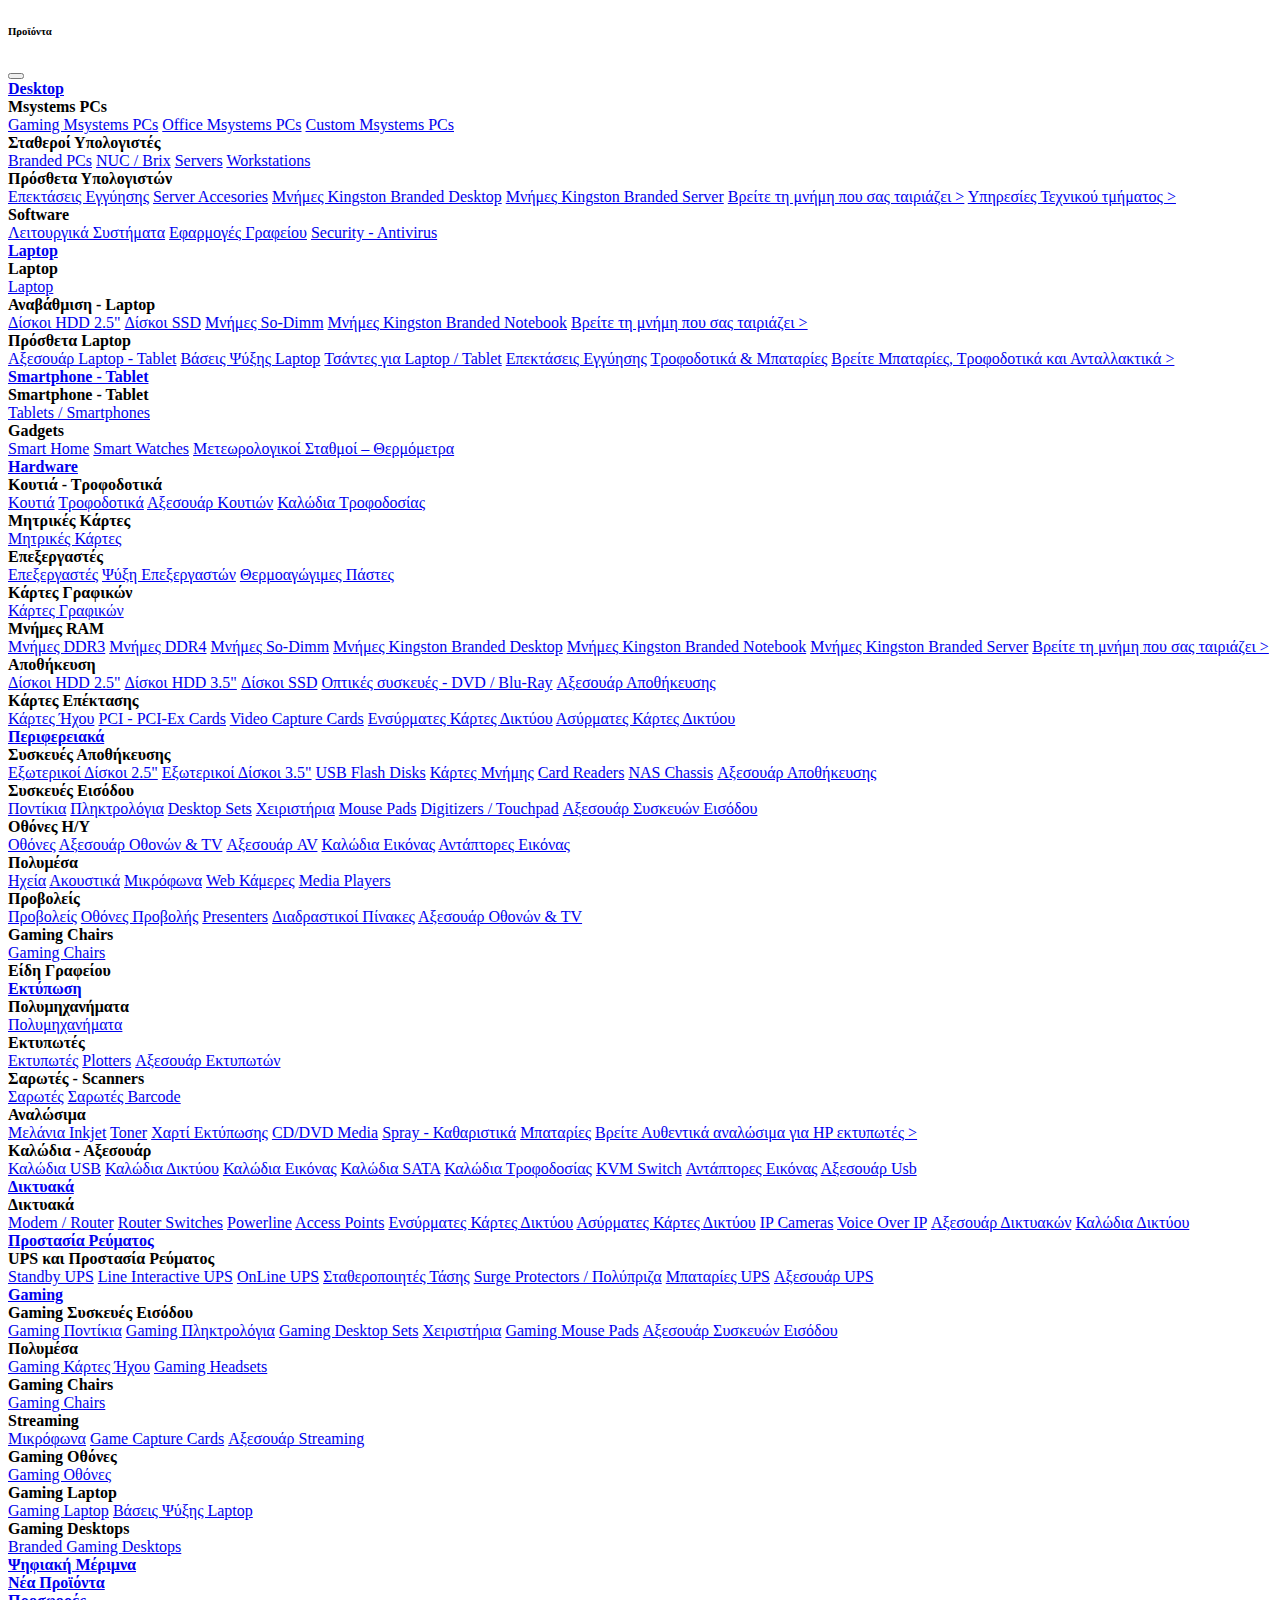
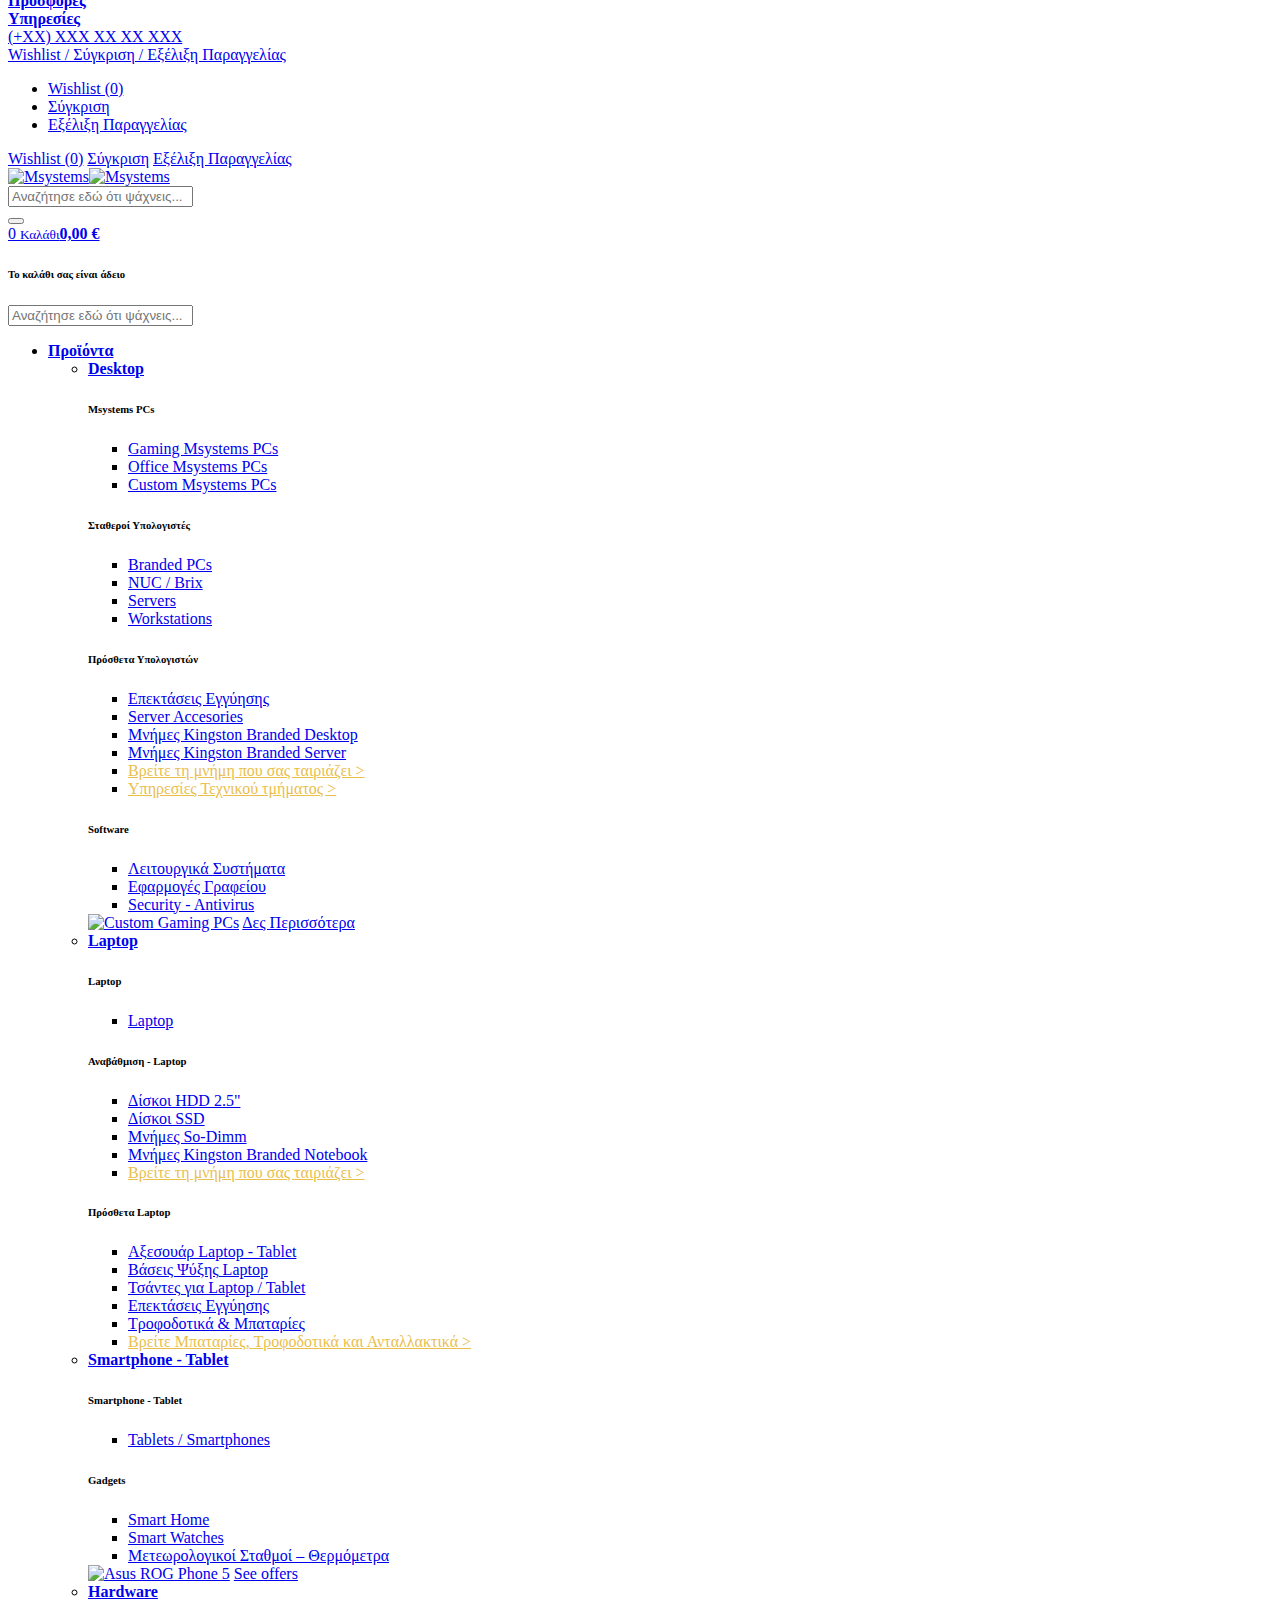
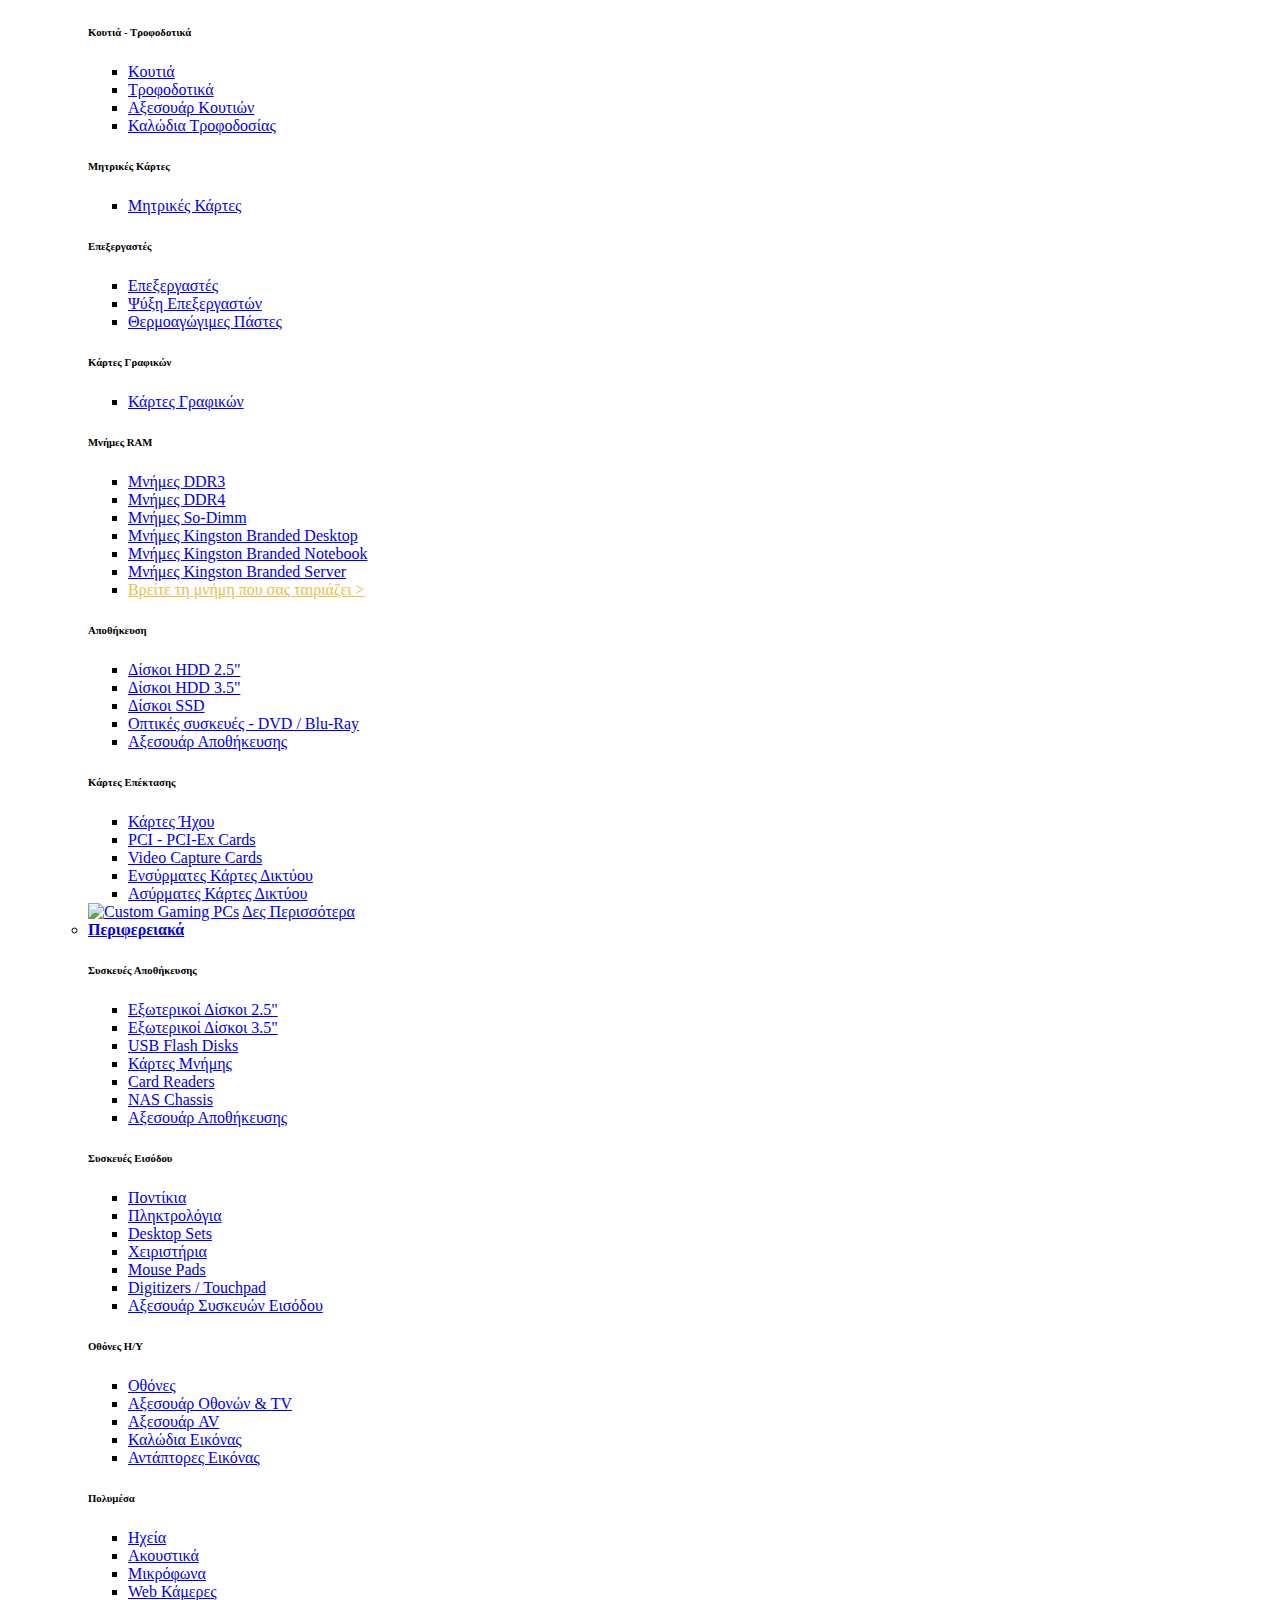
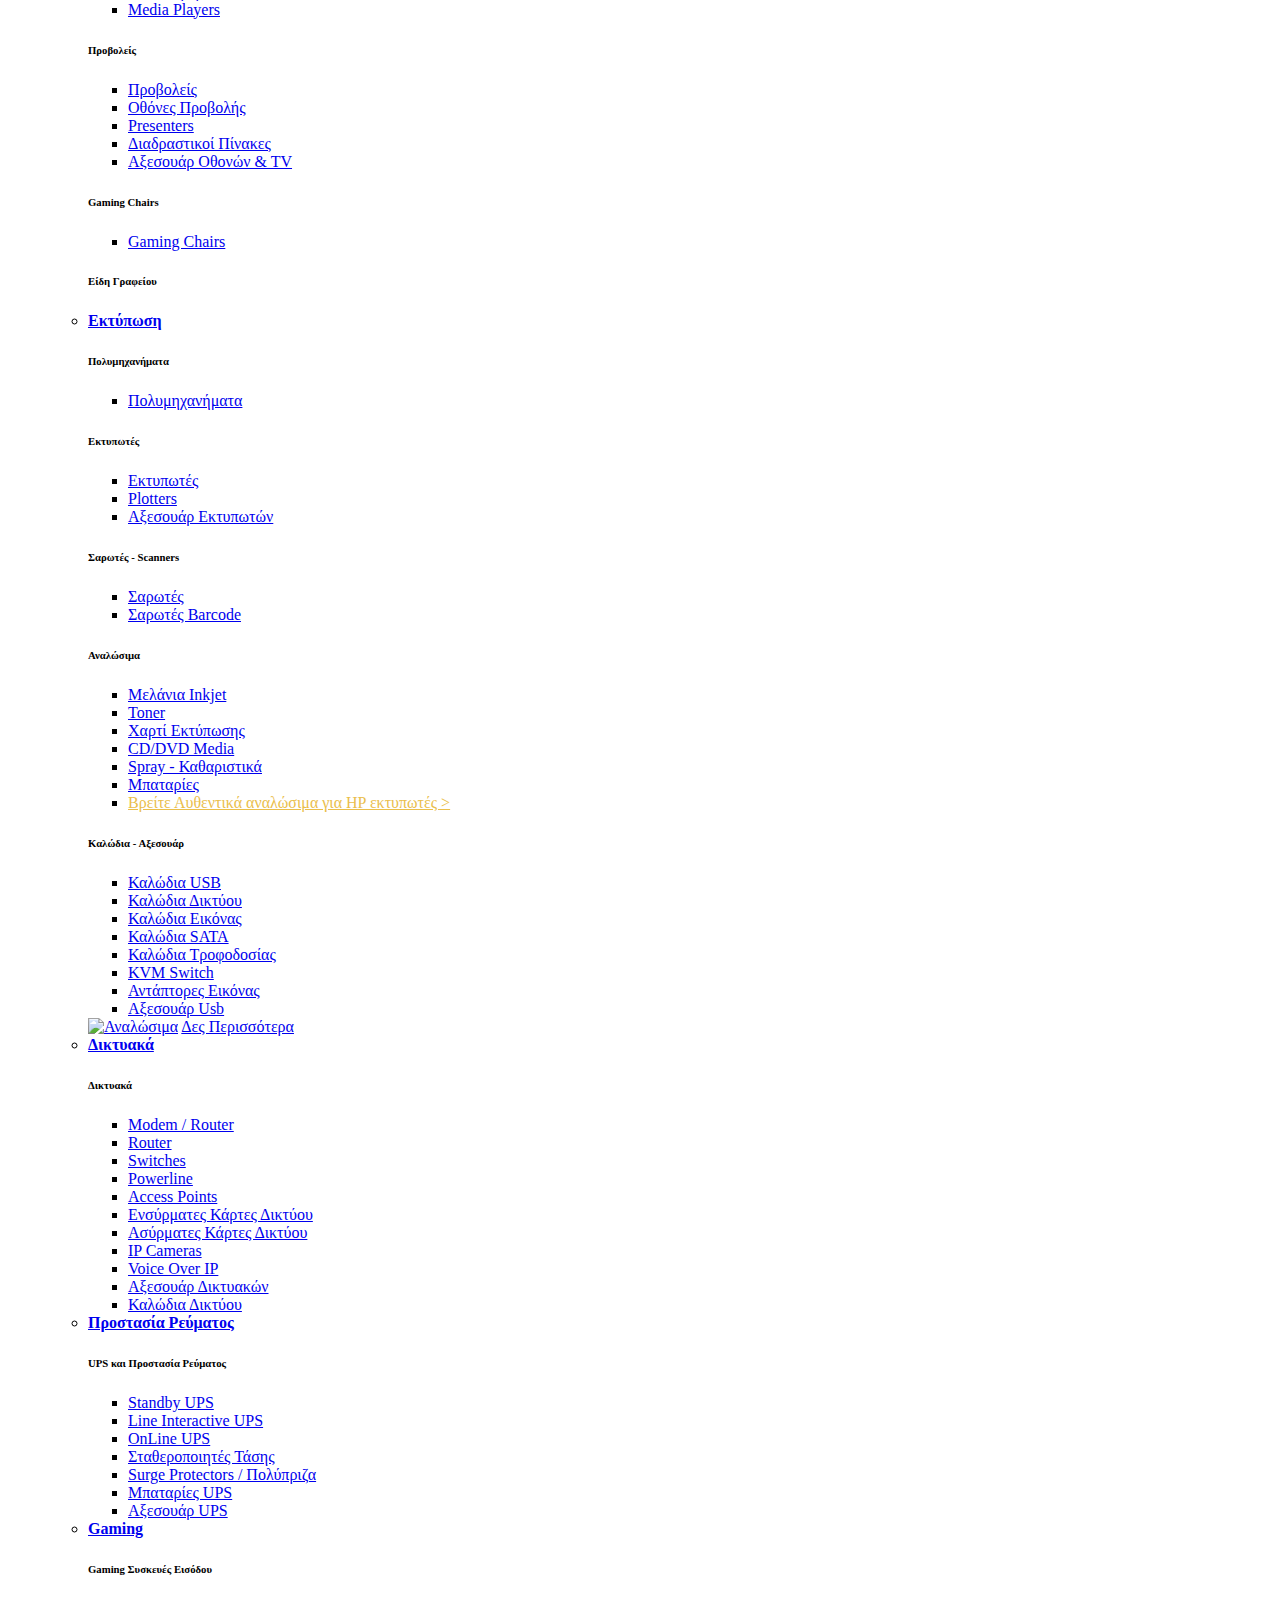
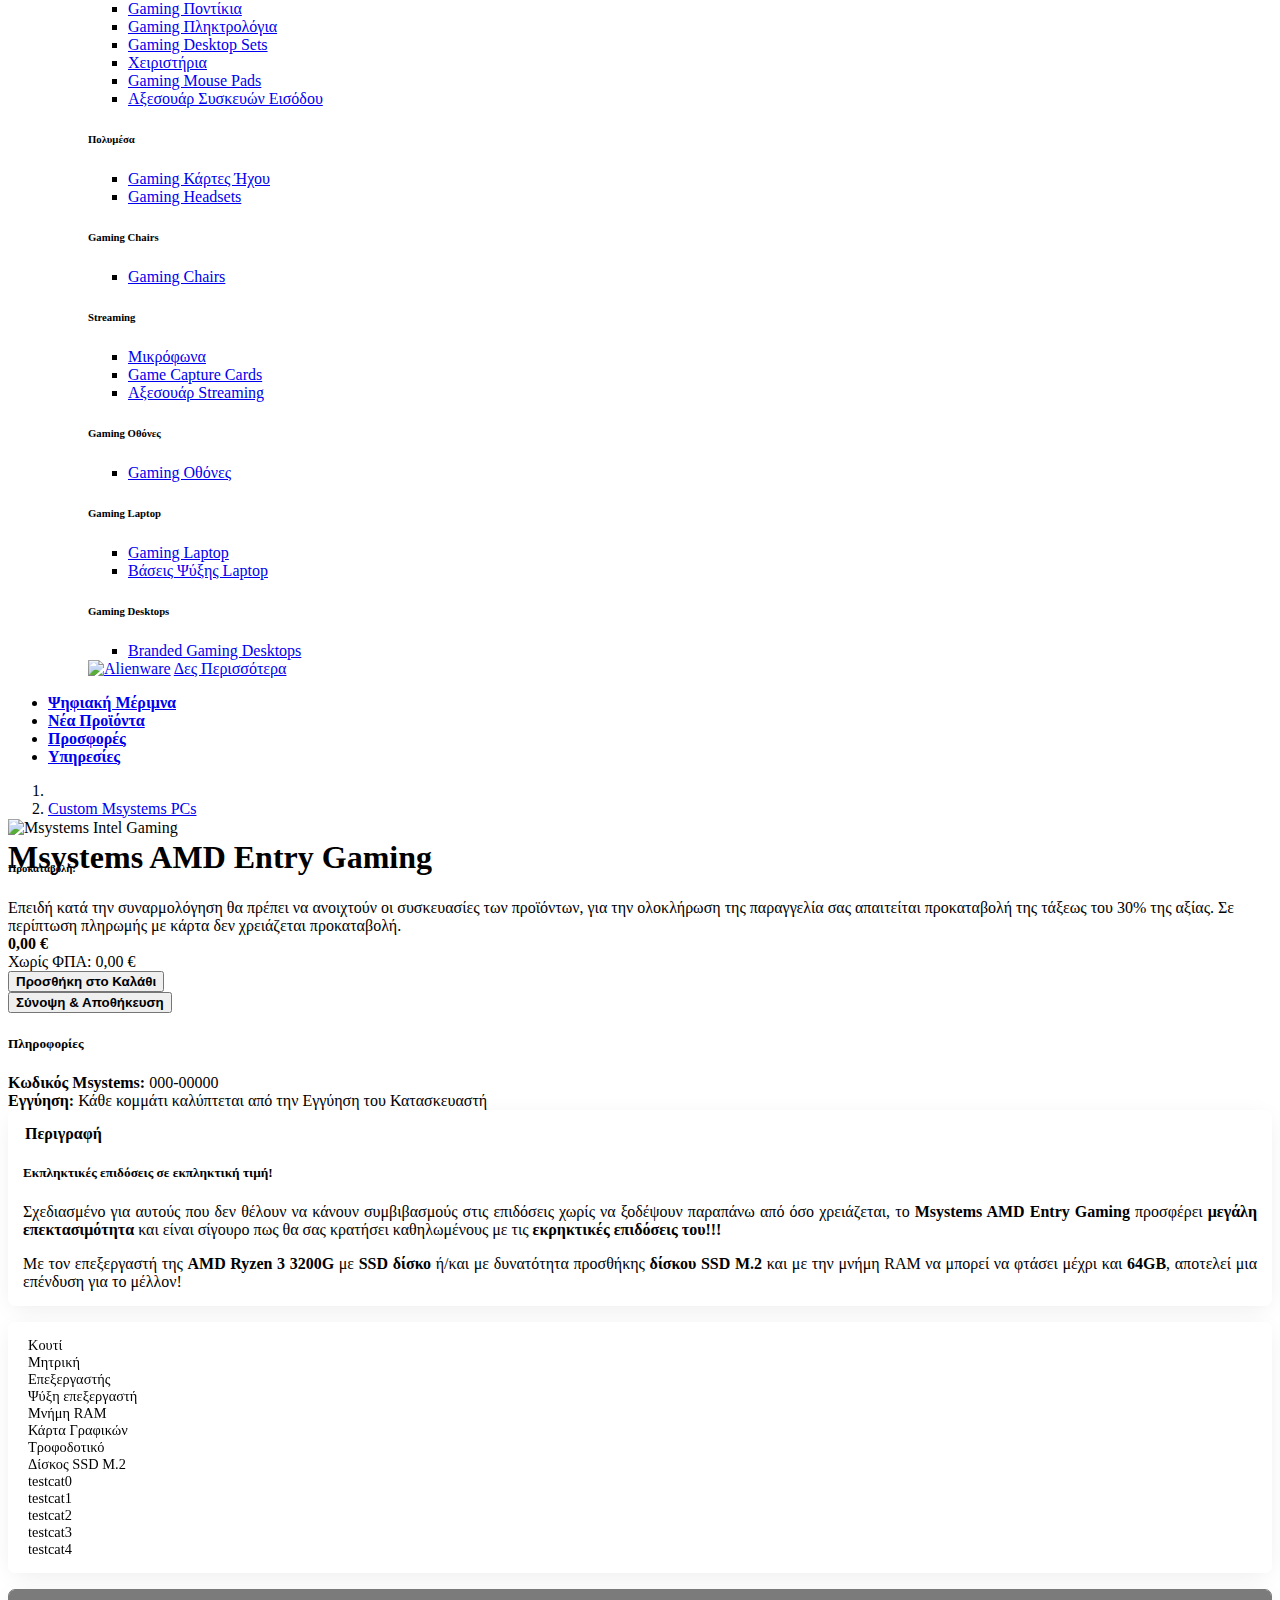
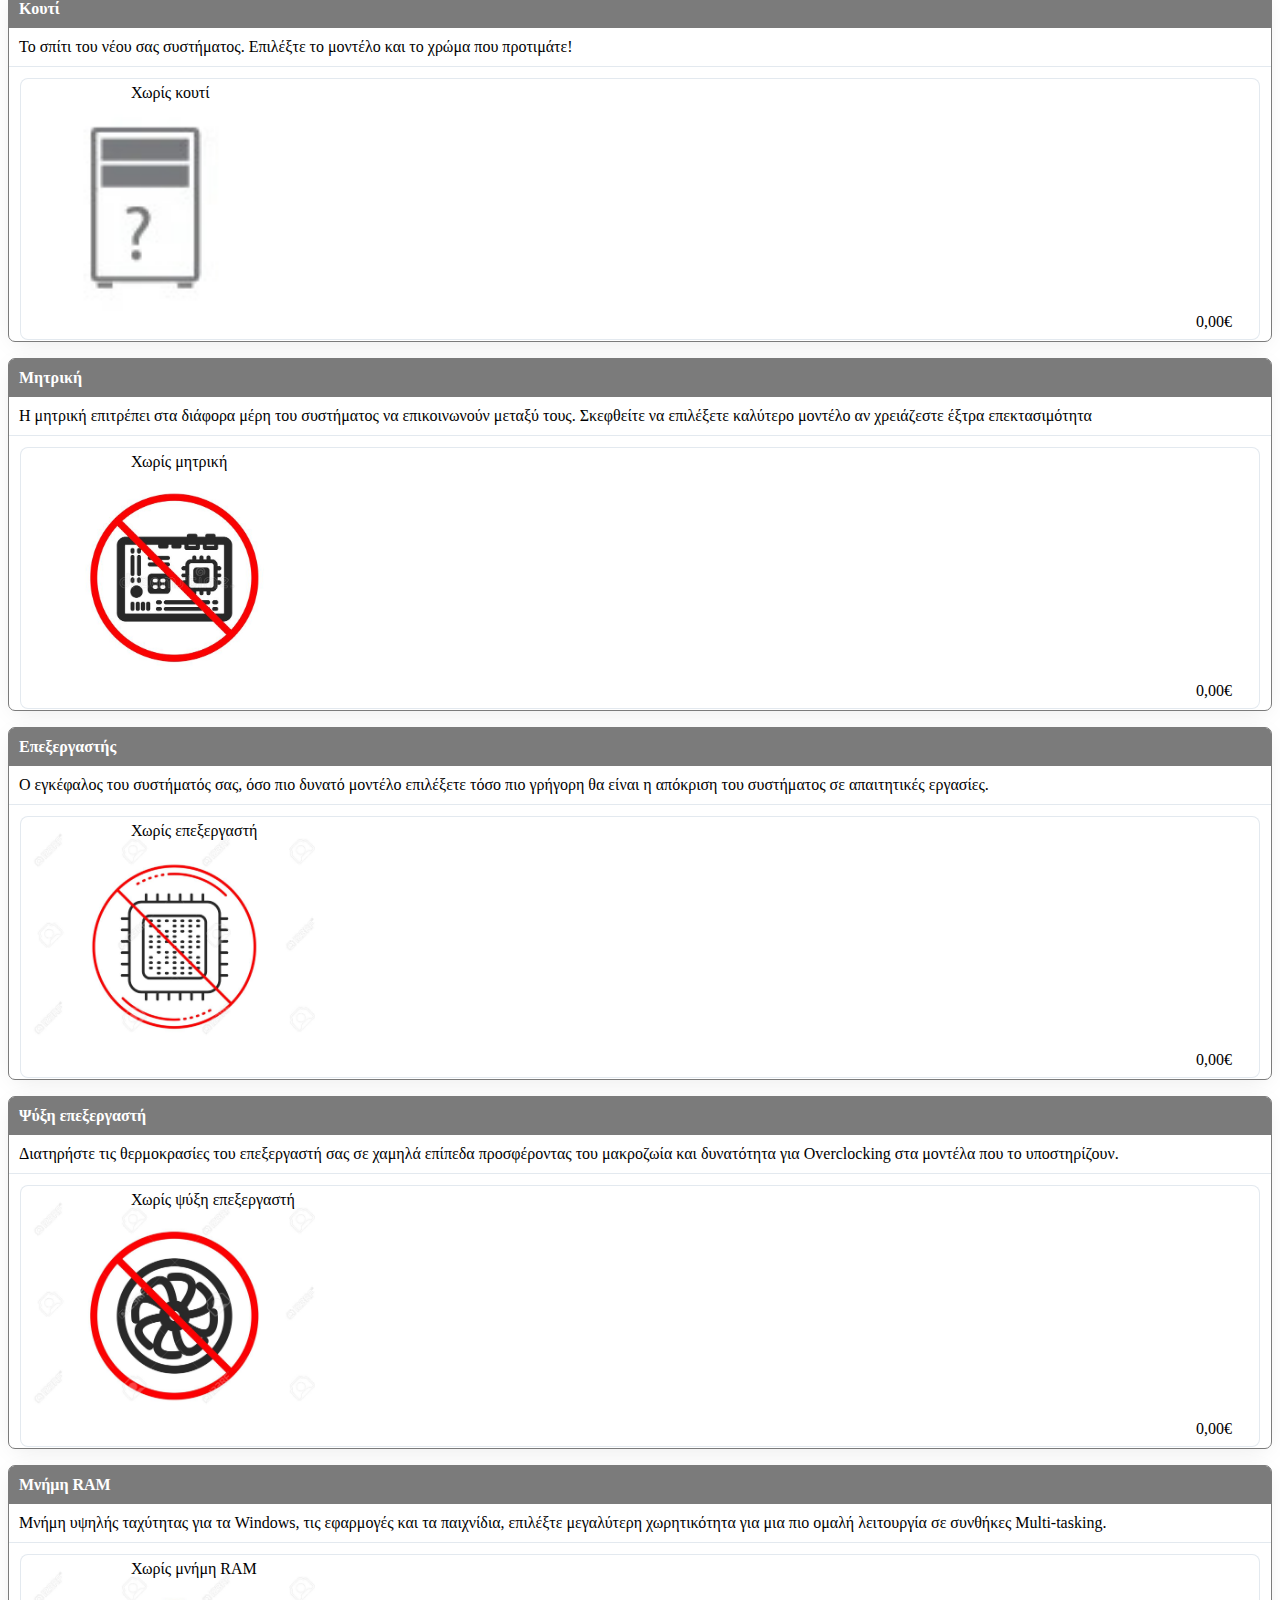
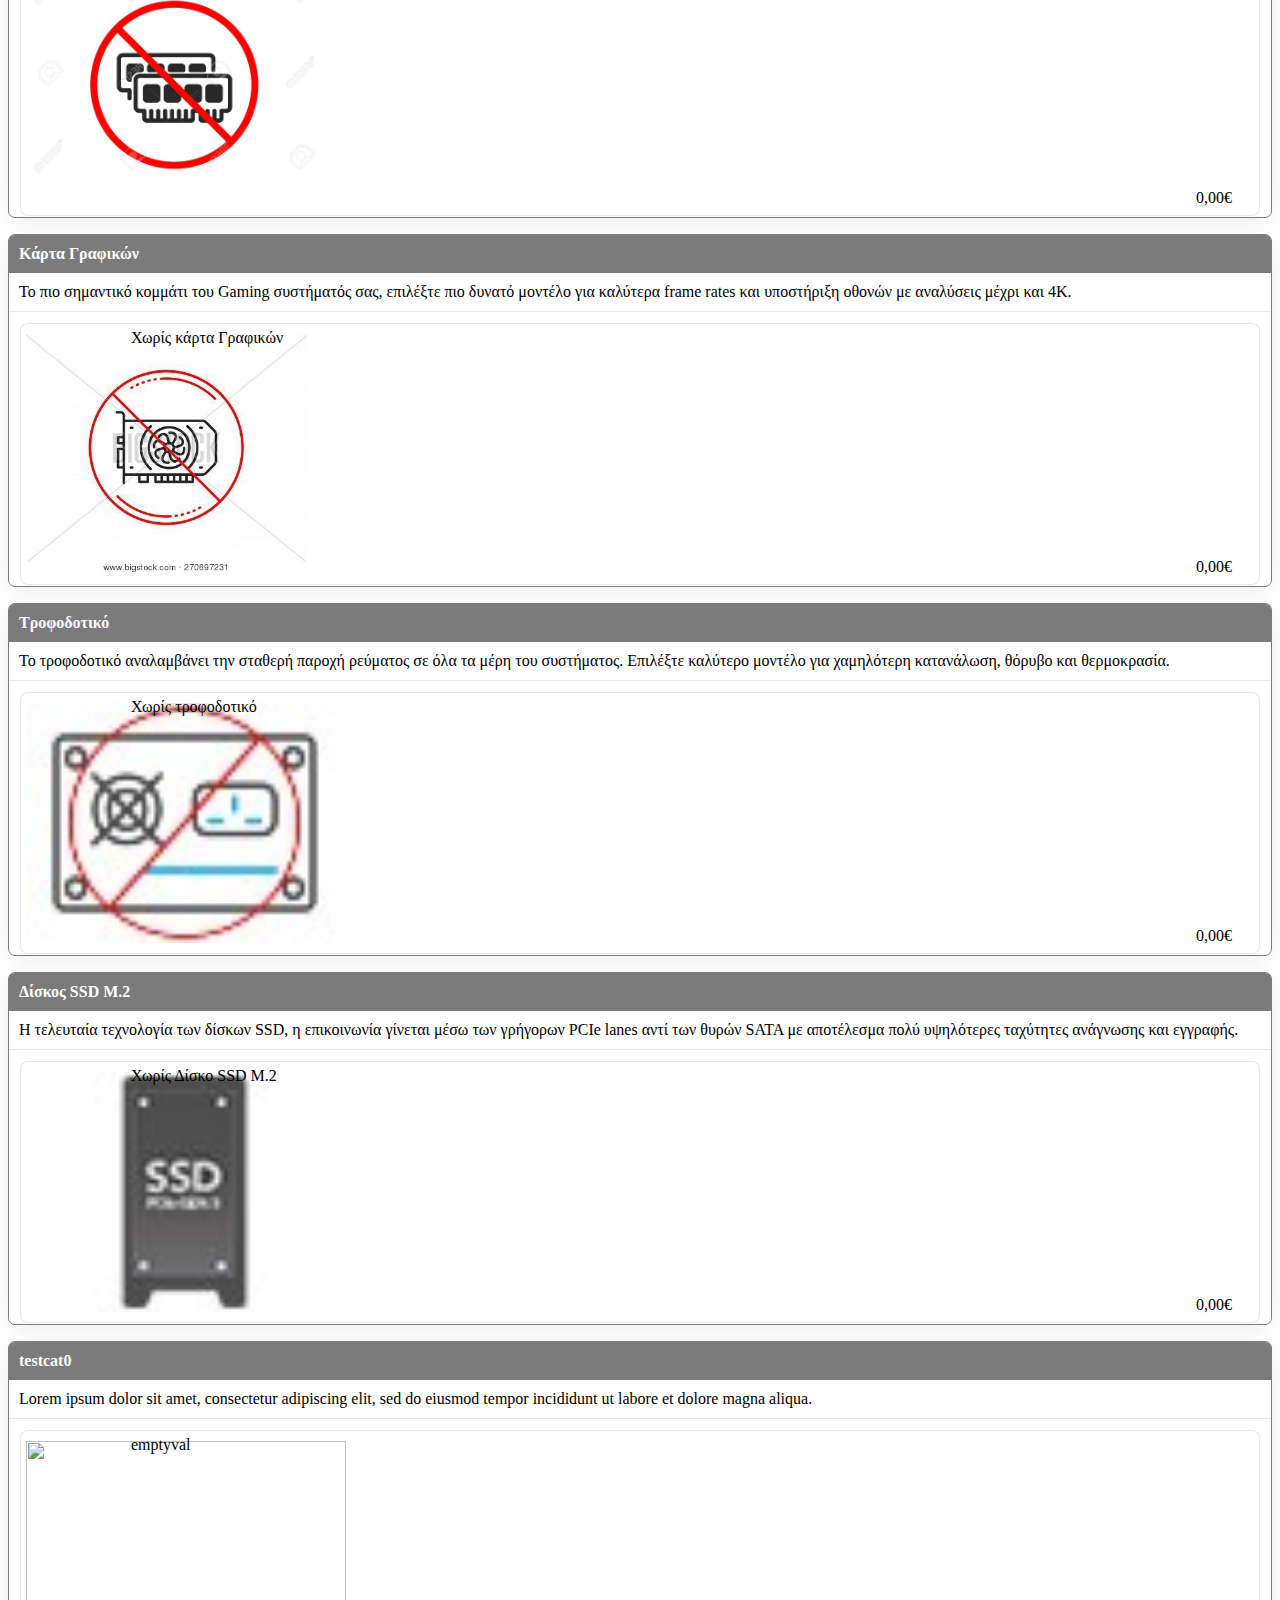
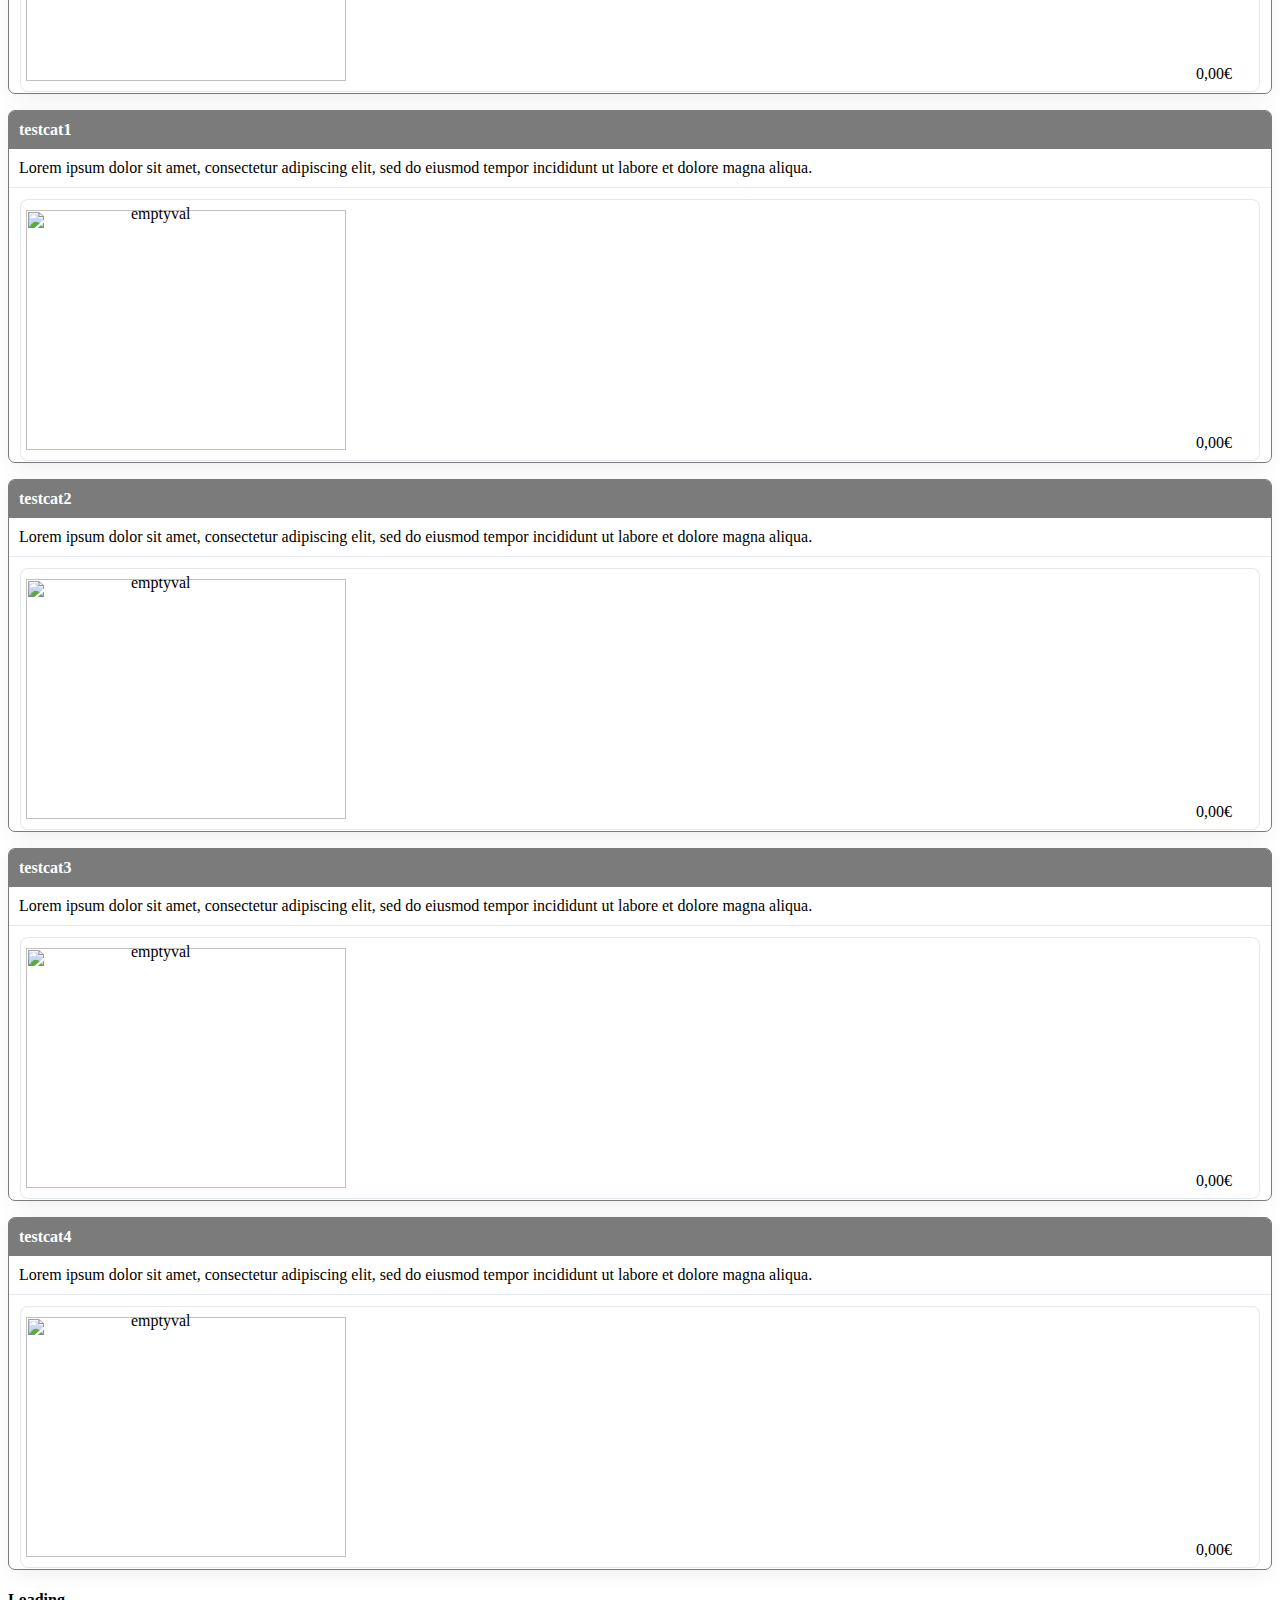
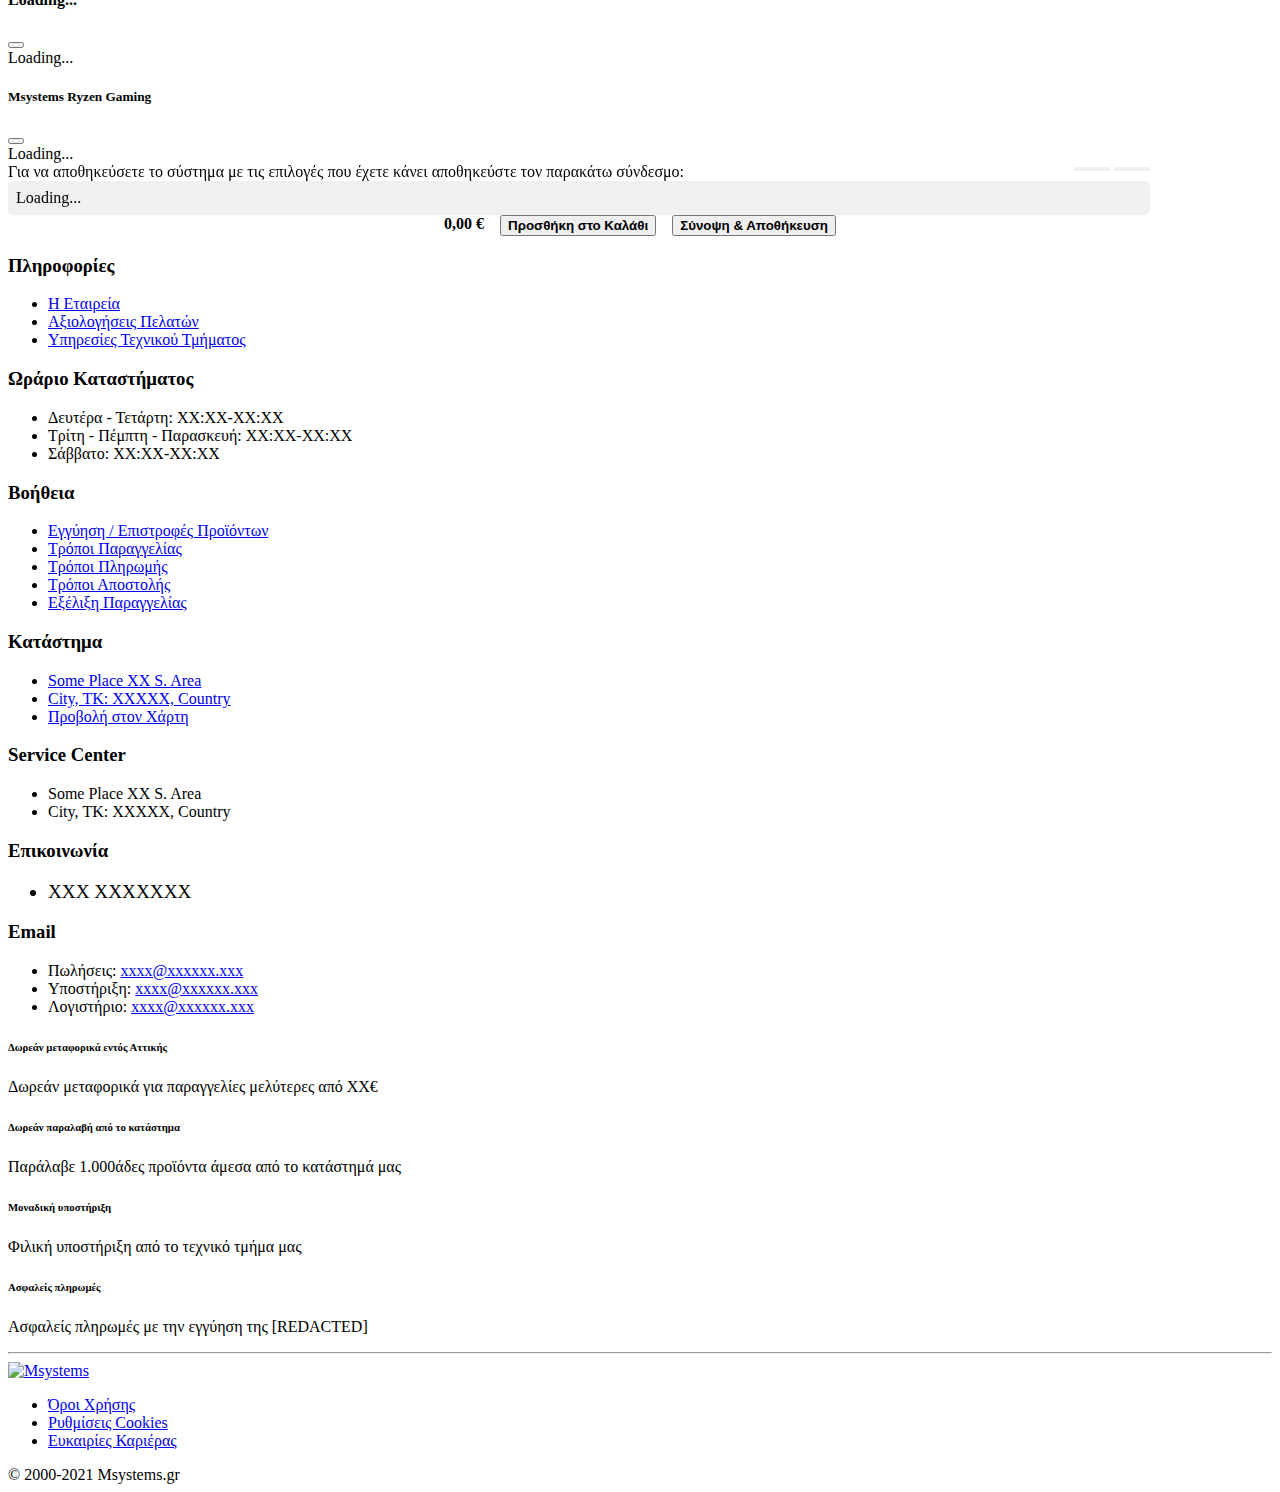
==== commit 84f9ab23: "part-inner layout changes" ====
--- a/index.html
+++ b/index.html
@@ -1410,6 +1410,7 @@
                   <div class="disabled-part fs-ms">disabled</div>
                 </div>
                 <div class="part-price fw-bold" data-priceval="0000">
+                  <span class="price-fixed-block">0,00€</span>
                   <span class="price-block">0,00€</span>
                 </div>
                 <div class="part-btn">
@@ -1430,6 +1431,7 @@
                   <div class="disabled-part fs-ms">disabled</div>
                 </div>
                 <div class="part-price fw-bold" data-priceval="2590">
+                  <span class="price-fixed-block">0,00€</span>
                   <span class="price-block">0,00€</span>
                 </div>
                 <div class="part-btn">
@@ -1450,6 +1452,7 @@
                   <div class="disabled-part fs-ms">disabled</div>
                 </div>
                 <div class="part-price fw-bold" data-priceval="3490">
+                  <span class="price-fixed-block">0,00€</span>
                   <span class="price-block">0,00€</span>
                 </div>
                 <div class="part-btn">
@@ -1470,6 +1473,7 @@
                   <div class="disabled-part fs-ms">disabled</div>
                 </div>
                 <div class="part-price fw-bold" data-priceval="4490">
+                  <span class="price-fixed-block">0,00€</span>
                   <span class="price-block">0,00€</span>
                 </div>
                 <div class="part-btn">
@@ -1490,6 +1494,7 @@
                   <div class="disabled-part fs-ms">disabled</div>
                 </div>
                 <div class="part-price fw-bold" data-priceval="4690">
+                  <span class="price-fixed-block">0,00€</span>
                   <span class="price-block">0,00€</span>
                 </div>
                 <div class="part-btn">
@@ -1510,6 +1515,7 @@
                   <div class="disabled-part fs-ms">disabled</div>
                 </div>
                 <div class="part-price fw-bold" data-priceval="4700">
+                  <span class="price-fixed-block">0,00€</span>
                   <span class="price-block">0,00€</span>
                 </div>
                 <div class="part-btn">
@@ -1530,6 +1536,7 @@
                   <div class="disabled-part fs-ms">disabled</div>
                 </div>
                 <div class="part-price fw-bold" data-priceval="4700">
+                  <span class="price-fixed-block">0,00€</span>
                   <span class="price-block">0,00€</span>
                 </div>
                 <div class="part-btn">
@@ -1550,6 +1557,7 @@
                   <div class="disabled-part fs-ms">disabled</div>
                 </div>
                 <div class="part-price fw-bold" data-priceval="5090">
+                  <span class="price-fixed-block">0,00€</span>
                   <span class="price-block">0,00€</span>
                 </div>
                 <div class="part-btn">
@@ -1570,6 +1578,7 @@
                   <div class="disabled-part fs-ms">disabled</div>
                 </div>
                 <div class="part-price fw-bold" data-priceval="5140">
+                  <span class="price-fixed-block">0,00€</span>
                   <span class="price-block">0,00€</span>
                 </div>
                 <div class="part-btn">
@@ -1590,6 +1599,7 @@
                   <div class="disabled-part fs-ms">disabled</div>
                 </div>
                 <div class="part-price fw-bold" data-priceval="5290">
+                  <span class="price-fixed-block">0,00€</span>
                   <span class="price-block">0,00€</span>
                 </div>
                 <div class="part-btn">
@@ -1610,6 +1620,7 @@
                   <div class="disabled-part fs-ms">disabled</div>
                 </div>
                 <div class="part-price fw-bold" data-priceval="5490">
+                  <span class="price-fixed-block">0,00€</span>
                   <span class="price-block">0,00€</span>
                 </div>
                 <div class="part-btn">
@@ -1638,6 +1649,7 @@
                   <div class="disabled-part fs-ms">disabled</div>
                 </div>
                 <div class="part-price fw-bold" data-priceval="0000">
+                  <span class="price-fixed-block">0,00€</span>
                   <span class="price-block">0,00€</span>
                 </div>
                 <div class="part-btn">
@@ -1658,6 +1670,7 @@
                   <div class="disabled-part fs-ms">disabled</div>
                 </div>
                 <div class="part-price fw-bold" data-priceval="5150">
+                  <span class="price-fixed-block">0,00€</span>
                   <span class="price-block">0,00€</span>
                 </div>
                 <div class="part-btn">
@@ -1678,6 +1691,7 @@
                   <div class="disabled-part fs-ms">disabled</div>
                 </div>
                 <div class="part-price fw-bold" data-priceval="6450">
+                  <span class="price-fixed-block">0,00€</span>
                   <span class="price-block">0,00€</span>
                 </div>
                 <div class="part-btn">
@@ -1698,6 +1712,7 @@
                   <div class="disabled-part fs-ms">disabled</div>
                 </div>
                 <div class="part-price fw-bold" data-priceval="6990">
+                  <span class="price-fixed-block">0,00€</span>
                   <span class="price-block">0,00€</span>
                 </div>
                 <div class="part-btn">
@@ -1718,6 +1733,7 @@
                   <div class="disabled-part fs-ms">disabled</div>
                 </div>
                 <div class="part-price fw-bold" data-priceval="7090">
+                  <span class="price-fixed-block">0,00€</span>
                   <span class="price-block">0,00€</span>
                 </div>
                 <div class="part-btn">
@@ -1738,6 +1754,7 @@
                   <div class="disabled-part fs-ms">disabled</div>
                 </div>
                 <div class="part-price fw-bold" data-priceval="7690">
+                  <span class="price-fixed-block">0,00€</span>
                   <span class="price-block">0,00€</span>
                 </div>
                 <div class="part-btn">
@@ -1758,6 +1775,7 @@
                   <div class="disabled-part fs-ms">disabled</div>
                 </div>
                 <div class="part-price fw-bold" data-priceval="7690">
+                  <span class="price-fixed-block">0,00€</span>
                   <span class="price-block">0,00€</span>
                 </div>
                 <div class="part-btn">
@@ -1778,6 +1796,7 @@
                   <div class="disabled-part fs-ms">disabled</div>
                 </div>
                 <div class="part-price fw-bold" data-priceval="8150">
+                  <span class="price-fixed-block">0,00€</span>
                   <span class="price-block">0,00€</span>
                 </div>
                 <div class="part-btn">
@@ -1798,6 +1817,7 @@
                   <div class="disabled-part fs-ms">disabled</div>
                 </div>
                 <div class="part-price fw-bold" data-priceval="8690">
+                  <span class="price-fixed-block">0,00€</span>
                   <span class="price-block">0,00€</span>
                 </div>
                 <div class="part-btn">
@@ -1818,6 +1838,7 @@
                   <div class="disabled-part fs-ms">disabled</div>
                 </div>
                 <div class="part-price fw-bold" data-priceval="9000">
+                  <span class="price-fixed-block">0,00€</span>
                   <span class="price-block">0,00€</span>
                 </div>
                 <div class="part-btn">
@@ -1838,6 +1859,7 @@
                   <div class="disabled-part fs-ms">disabled</div>
                 </div>
                 <div class="part-price fw-bold" data-priceval="9990">
+                  <span class="price-fixed-block">0,00€</span>
                   <span class="price-block">0,00€</span>
                 </div>
                 <div class="part-btn">
@@ -1866,6 +1888,7 @@
                   <div class="disabled-part fs-ms">disabled</div>
                 </div>
                 <div class="part-price fw-bold" data-priceval="0000">
+                  <span class="price-fixed-block">0,00€</span>
                   <span class="price-block">0,00€</span>
                 </div>
                 <div class="part-btn">
@@ -1886,6 +1909,7 @@
                   <div class="disabled-part fs-ms">disabled</div>
                 </div>
                 <div class="part-price fw-bold" data-priceval="17250">
+                  <span class="price-fixed-block">0,00€</span>
                   <span class="price-block">0,00€</span>
                 </div>
                 <div class="part-btn">
@@ -1906,6 +1930,7 @@
                   <div class="disabled-part fs-ms">disabled</div>
                 </div>
                 <div class="part-price fw-bold" data-priceval="19990">
+                  <span class="price-fixed-block">0,00€</span>
                   <span class="price-block">0,00€</span>
                 </div>
                 <div class="part-btn">
@@ -1926,6 +1951,7 @@
                   <div class="disabled-part fs-ms">disabled</div>
                 </div>
                 <div class="part-price fw-bold" data-priceval="29500">
+                  <span class="price-fixed-block">0,00€</span>
                   <span class="price-block">0,00€</span>
                 </div>
                 <div class="part-btn">
@@ -1946,6 +1972,7 @@
                   <div class="disabled-part fs-ms">disabled</div>
                 </div>
                 <div class="part-price fw-bold" data-priceval="31990">
+                  <span class="price-fixed-block">0,00€</span>
                   <span class="price-block">0,00€</span>
                 </div>
                 <div class="part-btn">
@@ -1966,6 +1993,7 @@
                   <div class="disabled-part fs-ms">disabled</div>
                 </div>
                 <div class="part-price fw-bold" data-priceval="32890">
+                  <span class="price-fixed-block">0,00€</span>
                   <span class="price-block">0,00€</span>
                 </div>
                 <div class="part-btn">
@@ -1986,6 +2014,7 @@
                   <div class="disabled-part fs-ms">disabled</div>
                 </div>
                 <div class="part-price fw-bold" data-priceval="36900">
+                  <span class="price-fixed-block">0,00€</span>
                   <span class="price-block">0,00€</span>
                 </div>
                 <div class="part-btn">
@@ -2006,6 +2035,7 @@
                   <div class="disabled-part fs-ms">disabled</div>
                 </div>
                 <div class="part-price fw-bold" data-priceval="48890">
+                  <span class="price-fixed-block">0,00€</span>
                   <span class="price-block">0,00€</span>
                 </div>
                 <div class="part-btn">
@@ -2026,6 +2056,7 @@
                   <div class="disabled-part fs-ms">disabled</div>
                 </div>
                 <div class="part-price fw-bold" data-priceval="49900">
+                  <span class="price-fixed-block">0,00€</span>
                   <span class="price-block">0,00€</span>
                 </div>
                 <div class="part-btn">
@@ -2054,6 +2085,7 @@
                   <div class="disabled-part fs-ms">disabled</div>
                 </div>
                 <div class="part-price fw-bold" data-priceval="0000">
+                  <span class="price-fixed-block">0,00€</span>
                   <span class="price-block">0,00€</span>
                 </div>
                 <div class="part-btn">
@@ -2074,6 +2106,7 @@
                   <div class="disabled-part fs-ms">disabled</div>
                 </div>
                 <div class="part-price fw-bold" data-priceval="1790">
+                  <span class="price-fixed-block">0,00€</span>
                   <span class="price-block">0,00€</span>
                 </div>
                 <div class="part-btn">
@@ -2094,6 +2127,7 @@
                   <div class="disabled-part fs-ms">disabled</div>
                 </div>
                 <div class="part-price fw-bold" data-priceval="2150">
+                  <span class="price-fixed-block">0,00€</span>
                   <span class="price-block">0,00€</span>
                 </div>
                 <div class="part-btn">
@@ -2114,6 +2148,7 @@
                   <div class="disabled-part fs-ms">disabled</div>
                 </div>
                 <div class="part-price fw-bold" data-priceval="2290">
+                  <span class="price-fixed-block">0,00€</span>
                   <span class="price-block">0,00€</span>
                 </div>
                 <div class="part-btn">
@@ -2134,6 +2169,7 @@
                   <div class="disabled-part fs-ms">disabled</div>
                 </div>
                 <div class="part-price fw-bold" data-priceval="2990">
+                  <span class="price-fixed-block">0,00€</span>
                   <span class="price-block">0,00€</span>
                 </div>
                 <div class="part-btn">
@@ -2154,6 +2190,7 @@
                   <div class="disabled-part fs-ms">disabled</div>
                 </div>
                 <div class="part-price fw-bold" data-priceval="3390">
+                  <span class="price-fixed-block">0,00€</span>
                   <span class="price-block">0,00€</span>
                 </div>
                 <div class="part-btn">
@@ -2174,6 +2211,7 @@
                   <div class="disabled-part fs-ms">disabled</div>
                 </div>
                 <div class="part-price fw-bold" data-priceval="3590">
+                  <span class="price-fixed-block">0,00€</span>
                   <span class="price-block">0,00€</span>
                 </div>
                 <div class="part-btn">
@@ -2194,6 +2232,7 @@
                   <div class="disabled-part fs-ms">disabled</div>
                 </div>
                 <div class="part-price fw-bold" data-priceval="3650">
+                  <span class="price-fixed-block">0,00€</span>
                   <span class="price-block">0,00€</span>
                 </div>
                 <div class="part-btn">
@@ -2214,6 +2253,7 @@
                   <div class="disabled-part fs-ms">disabled</div>
                 </div>
                 <div class="part-price fw-bold" data-priceval="3900">
+                  <span class="price-fixed-block">0,00€</span>
                   <span class="price-block">0,00€</span>
                 </div>
                 <div class="part-btn">
@@ -2234,6 +2274,7 @@
                   <div class="disabled-part fs-ms">disabled</div>
                 </div>
                 <div class="part-price fw-bold" data-priceval="4090">
+                  <span class="price-fixed-block">0,00€</span>
                   <span class="price-block">0,00€</span>
                 </div>
                 <div class="part-btn">
@@ -2254,6 +2295,7 @@
                   <div class="disabled-part fs-ms">disabled</div>
                 </div>
                 <div class="part-price fw-bold" data-priceval="4250">
+                  <span class="price-fixed-block">0,00€</span>
                   <span class="price-block">0,00€</span>
                 </div>
                 <div class="part-btn">
@@ -2282,6 +2324,7 @@
                   <div class="disabled-part fs-ms">disabled</div>
                 </div>
                 <div class="part-price fw-bold" data-priceval="0000">
+                  <span class="price-fixed-block">0,00€</span>
                   <span class="price-block">0,00€</span>
                 </div>
                 <div class="part-btn">
@@ -2302,6 +2345,7 @@
                   <div class="disabled-part fs-ms">disabled</div>
                 </div>
                 <div class="part-price fw-bold" data-priceval="5350">
+                  <span class="price-fixed-block">0,00€</span>
                   <span class="price-block">0,00€</span>
                 </div>
                 <div class="part-btn">
@@ -2325,6 +2369,7 @@
                   <div class="disabled-part fs-ms">disabled</div>
                 </div>
                 <div class="part-price fw-bold" data-priceval="5590">
+                  <span class="price-fixed-block">0,00€</span>
                   <span class="price-block">0,00€</span>
                 </div>
                 <div class="part-btn">
@@ -2348,6 +2393,7 @@
                   <div class="disabled-part fs-ms">disabled</div>
                 </div>
                 <div class="part-price fw-bold" data-priceval="5750">
+                  <span class="price-fixed-block">0,00€</span>
                   <span class="price-block">0,00€</span>
                 </div>
                 <div class="part-btn">
@@ -2371,6 +2417,7 @@
                   <div class="disabled-part fs-ms">disabled</div>
                 </div>
                 <div class="part-price fw-bold" data-priceval="6500">
+                  <span class="price-fixed-block">0,00€</span>
                   <span class="price-block">0,00€</span>
                 </div>
                 <div class="part-btn">
@@ -2394,6 +2441,7 @@
                   <div class="disabled-part fs-ms">disabled</div>
                 </div>
                 <div class="part-price fw-bold" data-priceval="9190">
+                  <span class="price-fixed-block">0,00€</span>
                   <span class="price-block">0,00€</span>
                 </div>
                 <div class="part-btn">
@@ -2417,6 +2465,7 @@
                   <div class="disabled-part fs-ms">disabled</div>
                 </div>
                 <div class="part-price fw-bold" data-priceval="9280">
+                  <span class="price-fixed-block">0,00€</span>
                   <span class="price-block">0,00€</span>
                 </div>
                 <div class="part-btn">
@@ -2440,6 +2489,7 @@
                   <div class="disabled-part fs-ms">disabled</div>
                 </div>
                 <div class="part-price fw-bold" data-priceval="9580">
+                  <span class="price-fixed-block">0,00€</span>
                   <span class="price-block">0,00€</span>
                 </div>
                 <div class="part-btn">
@@ -2463,6 +2513,7 @@
                   <div class="disabled-part fs-ms">disabled</div>
                 </div>
                 <div class="part-price fw-bold" data-priceval="9590">
+                  <span class="price-fixed-block">0,00€</span>
                   <span class="price-block">0,00€</span>
                 </div>
                 <div class="part-btn">
@@ -2486,6 +2537,7 @@
                   <div class="disabled-part fs-ms">disabled</div>
                 </div>
                 <div class="part-price fw-bold" data-priceval="9970">
+                  <span class="price-fixed-block">0,00€</span>
                   <span class="price-block">0,00€</span>
                 </div>
                 <div class="part-btn">
@@ -2509,6 +2561,7 @@
                   <div class="disabled-part fs-ms">disabled</div>
                 </div>
                 <div class="part-price fw-bold" data-priceval="10100">
+                  <span class="price-fixed-block">0,00€</span>
                   <span class="price-block">0,00€</span>
                 </div>
                 <div class="part-btn">
@@ -2540,6 +2593,7 @@
                   <div class="disabled-part fs-ms">disabled</div>
                 </div>
                 <div class="part-price fw-bold" data-priceval="0000">
+                  <span class="price-fixed-block">0,00€</span>
                   <span class="price-block">0,00€</span>
                 </div>
                 <div class="part-btn">
@@ -2560,6 +2614,7 @@
                   <div class="disabled-part fs-ms">disabled</div>
                 </div>
                 <div class="part-price fw-bold" data-priceval="29900">
+                  <span class="price-fixed-block">0,00€</span>
                   <span class="price-block">0,00€</span>
                 </div>
                 <div class="part-btn">
@@ -2583,6 +2638,7 @@
                   <div class="disabled-part fs-ms">disabled</div>
                 </div>
                 <div class="part-price fw-bold" data-priceval="44900">
+                  <span class="price-fixed-block">0,00€</span>
                   <span class="price-block">0,00€</span>
                 </div>
                 <div class="part-btn">
@@ -2606,6 +2662,7 @@
                   <div class="disabled-part fs-ms">disabled</div>
                 </div>
                 <div class="part-price fw-bold" data-priceval="47900">
+                  <span class="price-fixed-block">0,00€</span>
                   <span class="price-block">0,00€</span>
                 </div>
                 <div class="part-btn">
@@ -2629,6 +2686,7 @@
                   <div class="disabled-part fs-ms">disabled</div>
                 </div>
                 <div class="part-price fw-bold" data-priceval="49900">
+                  <span class="price-fixed-block">0,00€</span>
                   <span class="price-block">0,00€</span>
                 </div>
                 <div class="part-btn">
@@ -2652,6 +2710,7 @@
                   <div class="disabled-part fs-ms">disabled</div>
                 </div>
                 <div class="part-price fw-bold" data-priceval="49900">
+                  <span class="price-fixed-block">0,00€</span>
                   <span class="price-block">0,00€</span>
                 </div>
                 <div class="part-btn">
@@ -2675,6 +2734,7 @@
                   <div class="disabled-part fs-ms">disabled</div>
                 </div>
                 <div class="part-price fw-bold" data-priceval="49900">
+                  <span class="price-fixed-block">0,00€</span>
                   <span class="price-block">0,00€</span>
                 </div>
                 <div class="part-btn">
@@ -2698,6 +2758,7 @@
                   <div class="disabled-part fs-ms">disabled</div>
                 </div>
                 <div class="part-price fw-bold" data-priceval="55900">
+                  <span class="price-fixed-block">0,00€</span>
                   <span class="price-block">0,00€</span>
                 </div>
                 <div class="part-btn">
@@ -2721,6 +2782,7 @@
                   <div class="disabled-part fs-ms">disabled</div>
                 </div>
                 <div class="part-price fw-bold" data-priceval="69900">
+                  <span class="price-fixed-block">0,00€</span>
                   <span class="price-block">0,00€</span>
                 </div>
                 <div class="part-btn">
@@ -2744,6 +2806,7 @@
                   <div class="disabled-part fs-ms">disabled</div>
                 </div>
                 <div class="part-price fw-bold" data-priceval="89900">
+                  <span class="price-fixed-block">0,00€</span>
                   <span class="price-block">0,00€</span>
                 </div>
                 <div class="part-btn">
@@ -2775,6 +2838,7 @@
                   <div class="disabled-part fs-ms">disabled</div>
                 </div>
                 <div class="part-price fw-bold" data-priceval="0000">
+                  <span class="price-fixed-block">0,00€</span>
                   <span class="price-block">0,00€</span>
                 </div>
                 <div class="part-btn">
@@ -2795,6 +2859,7 @@
                   <div class="disabled-part fs-ms">disabled</div>
                 </div>
                 <div class="part-price fw-bold" data-priceval="4390">
+                  <span class="price-fixed-block">0,00€</span>
                   <span class="price-block">0,00€</span>
                 </div>
                 <div class="part-btn">
@@ -2815,6 +2880,7 @@
                   <div class="disabled-part fs-ms">disabled</div>
                 </div>
                 <div class="part-price fw-bold" data-priceval="4750">
+                  <span class="price-fixed-block">0,00€</span>
                   <span class="price-block">0,00€</span>
                 </div>
                 <div class="part-btn">
@@ -2835,6 +2901,7 @@
                   <div class="disabled-part fs-ms">disabled</div>
                 </div>
                 <div class="part-price fw-bold" data-priceval="4990">
+                  <span class="price-fixed-block">0,00€</span>
                   <span class="price-block">0,00€</span>
                 </div>
                 <div class="part-btn">
@@ -2855,6 +2922,7 @@
                   <div class="disabled-part fs-ms">disabled</div>
                 </div>
                 <div class="part-price fw-bold" data-priceval="5090">
+                  <span class="price-fixed-block">0,00€</span>
                   <span class="price-block">0,00€</span>
                 </div>
                 <div class="part-btn">
@@ -2875,6 +2943,7 @@
                   <div class="disabled-part fs-ms">disabled</div>
                 </div>
                 <div class="part-price fw-bold" data-priceval="5450">
+                  <span class="price-fixed-block">0,00€</span>
                   <span class="price-block">0,00€</span>
                 </div>
                 <div class="part-btn">
@@ -2895,6 +2964,7 @@
                   <div class="disabled-part fs-ms">disabled</div>
                 </div>
                 <div class="part-price fw-bold" data-priceval="5590">
+                  <span class="price-fixed-block">0,00€</span>
                   <span class="price-block">0,00€</span>
                 </div>
                 <div class="part-btn">
@@ -2915,6 +2985,7 @@
                   <div class="disabled-part fs-ms">disabled</div>
                 </div>
                 <div class="part-price fw-bold" data-priceval="5600">
+                  <span class="price-fixed-block">0,00€</span>
                   <span class="price-block">0,00€</span>
                 </div>
                 <div class="part-btn">
@@ -2935,6 +3006,7 @@
                   <div class="disabled-part fs-ms">disabled</div>
                 </div>
                 <div class="part-price fw-bold" data-priceval="5690">
+                  <span class="price-fixed-block">0,00€</span>
                   <span class="price-block">0,00€</span>
                 </div>
                 <div class="part-btn">
@@ -2955,6 +3027,7 @@
                   <div class="disabled-part fs-ms">disabled</div>
                 </div>
                 <div class="part-price fw-bold" data-priceval="5900">
+                  <span class="price-fixed-block">0,00€</span>
                   <span class="price-block">0,00€</span>
                 </div>
                 <div class="part-btn">
@@ -2975,6 +3048,7 @@
                   <div class="disabled-part fs-ms">disabled</div>
                 </div>
                 <div class="part-price fw-bold" data-priceval="6070">
+                  <span class="price-fixed-block">0,00€</span>
                   <span class="price-block">0,00€</span>
                 </div>
                 <div class="part-btn">
@@ -3003,6 +3077,7 @@
                   <div class="disabled-part fs-ms">disabled</div>
                 </div>
                 <div class="part-price fw-bold" data-priceval="0000">
+                  
                   <span class="price-block">0,00€</span>
                 </div>
                 <div class="part-btn">
@@ -3023,6 +3098,7 @@
                   <div class="disabled-part fs-ms">disabled</div>
                 </div>
                 <div class="part-price fw-bold" data-priceval="4150">
+                  
                   <span class="price-block">0,00€</span>
                 </div>
                 <div class="part-btn">
@@ -3043,6 +3119,7 @@
                   <div class="disabled-part fs-ms">disabled</div>
                 </div>
                 <div class="part-price fw-bold" data-priceval="4490">
+                  
                   <span class="price-block">0,00€</span>
                 </div>
                 <div class="part-btn">
@@ -3063,6 +3140,7 @@
                   <div class="disabled-part fs-ms">disabled</div>
                 </div>
                 <div class="part-price fw-bold" data-priceval="4690">
+                  
                   <span class="price-block">0,00€</span>
                 </div>
                 <div class="part-btn">
@@ -3083,6 +3161,7 @@
                   <div class="disabled-part fs-ms">disabled</div>
                 </div>
                 <div class="part-price fw-bold" data-priceval="5050">
+                  
                   <span class="price-block">0,00€</span>
                 </div>
                 <div class="part-btn">
@@ -3103,6 +3182,7 @@
                   <div class="disabled-part fs-ms">disabled</div>
                 </div>
                 <div class="part-price fw-bold" data-priceval="5270">
+                  
                   <span class="price-block">0,00€</span>
                 </div>
                 <div class="part-btn">
@@ -3123,6 +3203,7 @@
                   <div class="disabled-part fs-ms">disabled</div>
                 </div>
                 <div class="part-price fw-bold" data-priceval="5590">
+                  
                   <span class="price-block">0,00€</span>
                 </div>
                 <div class="part-btn">
@@ -3143,6 +3224,7 @@
                   <div class="disabled-part fs-ms">disabled</div>
                 </div>
                 <div class="part-price fw-bold" data-priceval="6150">
+                  
                   <span class="price-block">0,00€</span>
                 </div>
                 <div class="part-btn">
@@ -3163,6 +3245,7 @@
                   <div class="disabled-part fs-ms">disabled</div>
                 </div>
                 <div class="part-price fw-bold" data-priceval="6200">
+                  
                   <span class="price-block">0,00€</span>
                 </div>
                 <div class="part-btn">
@@ -3183,6 +3266,7 @@
                   <div class="disabled-part fs-ms">disabled</div>
                 </div>
                 <div class="part-price fw-bold" data-priceval="6490">
+                  
                   <span class="price-block">0,00€</span>
                 </div>
                 <div class="part-btn">
@@ -3211,6 +3295,7 @@
                   <div class="disabled-part fs-ms">disabled</div>
                 </div>
                 <div class="part-price fw-bold" data-priceval="0">
+                  <span class="price-fixed-block">0,00€</span>
                   <span class="price-block">0,00€</span>
                 </div>
                 <div class="part-btn">
@@ -3231,6 +3316,7 @@
                   <div class="disabled-part fs-ms">disabled</div>
                 </div>
                 <div class="part-price fw-bold" data-priceval="100">
+                  <span class="price-fixed-block">0,00€</span>
                   <span class="price-block">0,00€</span>
                 </div>
                 <div class="part-btn">
@@ -3251,6 +3337,7 @@
                   <div class="disabled-part fs-ms">disabled</div>
                 </div>
                 <div class="part-price fw-bold" data-priceval="200">
+                  <span class="price-fixed-block">0,00€</span>
                   <span class="price-block">0,00€</span>
                 </div>
                 <div class="part-btn">
@@ -3271,6 +3358,7 @@
                   <div class="disabled-part fs-ms">disabled</div>
                 </div>
                 <div class="part-price fw-bold" data-priceval="300">
+                  <span class="price-fixed-block">0,00€</span>
                   <span class="price-block">0,00€</span>
                 </div>
                 <div class="part-btn">
@@ -3291,6 +3379,7 @@
                   <div class="disabled-part fs-ms">disabled</div>
                 </div>
                 <div class="part-price fw-bold" data-priceval="400">
+                  <span class="price-fixed-block">0,00€</span>
                   <span class="price-block">0,00€</span>
                 </div>
                 <div class="part-btn">
@@ -3311,6 +3400,7 @@
                   <div class="disabled-part fs-ms">disabled</div>
                 </div>
                 <div class="part-price fw-bold" data-priceval="500">
+                  <span class="price-fixed-block">0,00€</span>
                   <span class="price-block">0,00€</span>
                 </div>
                 <div class="part-btn">
@@ -3331,6 +3421,7 @@
                   <div class="disabled-part fs-ms">disabled</div>
                 </div>
                 <div class="part-price fw-bold" data-priceval="600">
+                  <span class="price-fixed-block">0,00€</span>
                   <span class="price-block">0,00€</span>
                 </div>
                 <div class="part-btn">
@@ -3351,6 +3442,7 @@
                   <div class="disabled-part fs-ms">disabled</div>
                 </div>
                 <div class="part-price fw-bold" data-priceval="700">
+                  <span class="price-fixed-block">0,00€</span>
                   <span class="price-block">0,00€</span>
                 </div>
                 <div class="part-btn">
@@ -3371,6 +3463,7 @@
                   <div class="disabled-part fs-ms">disabled</div>
                 </div>
                 <div class="part-price fw-bold" data-priceval="800">
+                  <span class="price-fixed-block">0,00€</span>
                   <span class="price-block">0,00€</span>
                 </div>
                 <div class="part-btn">
@@ -3391,6 +3484,7 @@
                   <div class="disabled-part fs-ms">disabled</div>
                 </div>
                 <div class="part-price fw-bold" data-priceval="900">
+                  <span class="price-fixed-block">0,00€</span>
                   <span class="price-block">0,00€</span>
                 </div>
                 <div class="part-btn">
@@ -3411,6 +3505,7 @@
                   <div class="disabled-part fs-ms">disabled</div>
                 </div>
                 <div class="part-price fw-bold" data-priceval="1000">
+                  <span class="price-fixed-block">0,00€</span>
                   <span class="price-block">0,00€</span>
                 </div>
                 <div class="part-btn">
@@ -3431,6 +3526,7 @@
                   <div class="disabled-part fs-ms">disabled</div>
                 </div>
                 <div class="part-price fw-bold" data-priceval="1100">
+                  <span class="price-fixed-block">0,00€</span>
                   <span class="price-block">0,00€</span>
                 </div>
                 <div class="part-btn">
@@ -3451,6 +3547,7 @@
                   <div class="disabled-part fs-ms">disabled</div>
                 </div>
                 <div class="part-price fw-bold" data-priceval="1200">
+                  <span class="price-fixed-block">0,00€</span>
                   <span class="price-block">0,00€</span>
                 </div>
                 <div class="part-btn">
@@ -3471,6 +3568,7 @@
                   <div class="disabled-part fs-ms">disabled</div>
                 </div>
                 <div class="part-price fw-bold" data-priceval="1300">
+                  <span class="price-fixed-block">0,00€</span>
                   <span class="price-block">0,00€</span>
                 </div>
                 <div class="part-btn">
@@ -3491,6 +3589,7 @@
                   <div class="disabled-part fs-ms">disabled</div>
                 </div>
                 <div class="part-price fw-bold" data-priceval="1400">
+                  <span class="price-fixed-block">0,00€</span>
                   <span class="price-block">0,00€</span>
                 </div>
                 <div class="part-btn">
@@ -3511,6 +3610,7 @@
                   <div class="disabled-part fs-ms">disabled</div>
                 </div>
                 <div class="part-price fw-bold" data-priceval="1500">
+                  <span class="price-fixed-block">0,00€</span>
                   <span class="price-block">0,00€</span>
                 </div>
                 <div class="part-btn">
@@ -3531,6 +3631,7 @@
                   <div class="disabled-part fs-ms">disabled</div>
                 </div>
                 <div class="part-price fw-bold" data-priceval="1600">
+                  <span class="price-fixed-block">0,00€</span>
                   <span class="price-block">0,00€</span>
                 </div>
                 <div class="part-btn">
@@ -3551,6 +3652,7 @@
                   <div class="disabled-part fs-ms">disabled</div>
                 </div>
                 <div class="part-price fw-bold" data-priceval="1700">
+                  <span class="price-fixed-block">0,00€</span>
                   <span class="price-block">0,00€</span>
                 </div>
                 <div class="part-btn">
@@ -3571,6 +3673,7 @@
                   <div class="disabled-part fs-ms">disabled</div>
                 </div>
                 <div class="part-price fw-bold" data-priceval="1800">
+                  <span class="price-fixed-block">0,00€</span>
                   <span class="price-block">0,00€</span>
                 </div>
                 <div class="part-btn">
@@ -3591,6 +3694,7 @@
                   <div class="disabled-part fs-ms">disabled</div>
                 </div>
                 <div class="part-price fw-bold" data-priceval="1900">
+                  <span class="price-fixed-block">0,00€</span>
                   <span class="price-block">0,00€</span>
                 </div>
                 <div class="part-btn">
@@ -3611,6 +3715,7 @@
                   <div class="disabled-part fs-ms">disabled</div>
                 </div>
                 <div class="part-price fw-bold" data-priceval="2000">
+                  <span class="price-fixed-block">0,00€</span>
                   <span class="price-block">0,00€</span>
                 </div>
                 <div class="part-btn">
@@ -3631,6 +3736,7 @@
                   <div class="disabled-part fs-ms">disabled</div>
                 </div>
                 <div class="part-price fw-bold" data-priceval="2100">
+                  <span class="price-fixed-block">0,00€</span>
                   <span class="price-block">0,00€</span>
                 </div>
                 <div class="part-btn">
@@ -3651,6 +3757,7 @@
                   <div class="disabled-part fs-ms">disabled</div>
                 </div>
                 <div class="part-price fw-bold" data-priceval="2200">
+                  <span class="price-fixed-block">0,00€</span>
                   <span class="price-block">0,00€</span>
                 </div>
                 <div class="part-btn">
@@ -3671,6 +3778,7 @@
                   <div class="disabled-part fs-ms">disabled</div>
                 </div>
                 <div class="part-price fw-bold" data-priceval="2300">
+                  <span class="price-fixed-block">0,00€</span>
                   <span class="price-block">0,00€</span>
                 </div>
                 <div class="part-btn">
@@ -3691,6 +3799,7 @@
                   <div class="disabled-part fs-ms">disabled</div>
                 </div>
                 <div class="part-price fw-bold" data-priceval="2400">
+                  <span class="price-fixed-block">0,00€</span>
                   <span class="price-block">0,00€</span>
                 </div>
                 <div class="part-btn">
@@ -3711,6 +3820,7 @@
                   <div class="disabled-part fs-ms">disabled</div>
                 </div>
                 <div class="part-price fw-bold" data-priceval="2500">
+                  <span class="price-fixed-block">0,00€</span>
                   <span class="price-block">0,00€</span>
                 </div>
                 <div class="part-btn">
@@ -3731,6 +3841,7 @@
                   <div class="disabled-part fs-ms">disabled</div>
                 </div>
                 <div class="part-price fw-bold" data-priceval="2600">
+                  <span class="price-fixed-block">0,00€</span>
                   <span class="price-block">0,00€</span>
                 </div>
                 <div class="part-btn">
@@ -3751,6 +3862,7 @@
                   <div class="disabled-part fs-ms">disabled</div>
                 </div>
                 <div class="part-price fw-bold" data-priceval="2700">
+                  <span class="price-fixed-block">0,00€</span>
                   <span class="price-block">0,00€</span>
                 </div>
                 <div class="part-btn">
@@ -3771,6 +3883,7 @@
                   <div class="disabled-part fs-ms">disabled</div>
                 </div>
                 <div class="part-price fw-bold" data-priceval="2800">
+                  <span class="price-fixed-block">0,00€</span>
                   <span class="price-block">0,00€</span>
                 </div>
                 <div class="part-btn">
@@ -3791,6 +3904,7 @@
                   <div class="disabled-part fs-ms">disabled</div>
                 </div>
                 <div class="part-price fw-bold" data-priceval="2900">
+                  <span class="price-fixed-block">0,00€</span>
                   <span class="price-block">0,00€</span>
                 </div>
                 <div class="part-btn">
@@ -3811,6 +3925,7 @@
                   <div class="disabled-part fs-ms">disabled</div>
                 </div>
                 <div class="part-price fw-bold" data-priceval="3000">
+                  <span class="price-fixed-block">0,00€</span>
                   <span class="price-block">0,00€</span>
                 </div>
                 <div class="part-btn">
@@ -3831,6 +3946,7 @@
                   <div class="disabled-part fs-ms">disabled</div>
                 </div>
                 <div class="part-price fw-bold" data-priceval="3100">
+                  <span class="price-fixed-block">0,00€</span>
                   <span class="price-block">0,00€</span>
                 </div>
                 <div class="part-btn">
@@ -3851,6 +3967,7 @@
                   <div class="disabled-part fs-ms">disabled</div>
                 </div>
                 <div class="part-price fw-bold" data-priceval="3200">
+                  <span class="price-fixed-block">0,00€</span>
                   <span class="price-block">0,00€</span>
                 </div>
                 <div class="part-btn">
@@ -3871,6 +3988,7 @@
                   <div class="disabled-part fs-ms">disabled</div>
                 </div>
                 <div class="part-price fw-bold" data-priceval="3300">
+                  <span class="price-fixed-block">0,00€</span>
                   <span class="price-block">0,00€</span>
                 </div>
                 <div class="part-btn">
@@ -3891,6 +4009,7 @@
                   <div class="disabled-part fs-ms">disabled</div>
                 </div>
                 <div class="part-price fw-bold" data-priceval="3400">
+                  <span class="price-fixed-block">0,00€</span>
                   <span class="price-block">0,00€</span>
                 </div>
                 <div class="part-btn">
@@ -3911,6 +4030,7 @@
                   <div class="disabled-part fs-ms">disabled</div>
                 </div>
                 <div class="part-price fw-bold" data-priceval="3500">
+                  <span class="price-fixed-block">0,00€</span>
                   <span class="price-block">0,00€</span>
                 </div>
                 <div class="part-btn">
@@ -3931,6 +4051,7 @@
                   <div class="disabled-part fs-ms">disabled</div>
                 </div>
                 <div class="part-price fw-bold" data-priceval="3600">
+                  <span class="price-fixed-block">0,00€</span>
                   <span class="price-block">0,00€</span>
                 </div>
                 <div class="part-btn">
@@ -3951,6 +4072,7 @@
                   <div class="disabled-part fs-ms">disabled</div>
                 </div>
                 <div class="part-price fw-bold" data-priceval="3700">
+                  <span class="price-fixed-block">0,00€</span>
                   <span class="price-block">0,00€</span>
                 </div>
                 <div class="part-btn">
@@ -3971,6 +4093,7 @@
                   <div class="disabled-part fs-ms">disabled</div>
                 </div>
                 <div class="part-price fw-bold" data-priceval="3800">
+                  <span class="price-fixed-block">0,00€</span>
                   <span class="price-block">0,00€</span>
                 </div>
                 <div class="part-btn">
@@ -3991,6 +4114,7 @@
                   <div class="disabled-part fs-ms">disabled</div>
                 </div>
                 <div class="part-price fw-bold" data-priceval="3900">
+                  <span class="price-fixed-block">0,00€</span>
                   <span class="price-block">0,00€</span>
                 </div>
                 <div class="part-btn">
@@ -4011,6 +4135,7 @@
                   <div class="disabled-part fs-ms">disabled</div>
                 </div>
                 <div class="part-price fw-bold" data-priceval="4000">
+                  <span class="price-fixed-block">0,00€</span>
                   <span class="price-block">0,00€</span>
                 </div>
                 <div class="part-btn">
@@ -4031,6 +4156,7 @@
                   <div class="disabled-part fs-ms">disabled</div>
                 </div>
                 <div class="part-price fw-bold" data-priceval="4100">
+                  <span class="price-fixed-block">0,00€</span>
                   <span class="price-block">0,00€</span>
                 </div>
                 <div class="part-btn">
@@ -4051,6 +4177,7 @@
                   <div class="disabled-part fs-ms">disabled</div>
                 </div>
                 <div class="part-price fw-bold" data-priceval="4200">
+                  <span class="price-fixed-block">0,00€</span>
                   <span class="price-block">0,00€</span>
                 </div>
                 <div class="part-btn">
@@ -4071,6 +4198,7 @@
                   <div class="disabled-part fs-ms">disabled</div>
                 </div>
                 <div class="part-price fw-bold" data-priceval="4300">
+                  <span class="price-fixed-block">0,00€</span>
                   <span class="price-block">0,00€</span>
                 </div>
                 <div class="part-btn">
@@ -4091,6 +4219,7 @@
                   <div class="disabled-part fs-ms">disabled</div>
                 </div>
                 <div class="part-price fw-bold" data-priceval="4400">
+                  <span class="price-fixed-block">0,00€</span>
                   <span class="price-block">0,00€</span>
                 </div>
                 <div class="part-btn">
@@ -4111,6 +4240,7 @@
                   <div class="disabled-part fs-ms">disabled</div>
                 </div>
                 <div class="part-price fw-bold" data-priceval="4500">
+                  <span class="price-fixed-block">0,00€</span>
                   <span class="price-block">0,00€</span>
                 </div>
                 <div class="part-btn">
@@ -4131,6 +4261,7 @@
                   <div class="disabled-part fs-ms">disabled</div>
                 </div>
                 <div class="part-price fw-bold" data-priceval="4600">
+                  <span class="price-fixed-block">0,00€</span>
                   <span class="price-block">0,00€</span>
                 </div>
                 <div class="part-btn">
@@ -4151,6 +4282,7 @@
                   <div class="disabled-part fs-ms">disabled</div>
                 </div>
                 <div class="part-price fw-bold" data-priceval="4700">
+                  <span class="price-fixed-block">0,00€</span>
                   <span class="price-block">0,00€</span>
                 </div>
                 <div class="part-btn">
@@ -4171,6 +4303,7 @@
                   <div class="disabled-part fs-ms">disabled</div>
                 </div>
                 <div class="part-price fw-bold" data-priceval="4800">
+                  <span class="price-fixed-block">0,00€</span>
                   <span class="price-block">0,00€</span>
                 </div>
                 <div class="part-btn">
@@ -4191,6 +4324,7 @@
                   <div class="disabled-part fs-ms">disabled</div>
                 </div>
                 <div class="part-price fw-bold" data-priceval="4900">
+                  <span class="price-fixed-block">0,00€</span>
                   <span class="price-block">0,00€</span>
                 </div>
                 <div class="part-btn">
@@ -4219,6 +4353,7 @@
                   <div class="disabled-part fs-ms">disabled</div>
                 </div>
                 <div class="part-price fw-bold" data-priceval="0">
+                  <span class="price-fixed-block">0,00€</span>
                   <span class="price-block">0,00€</span>
                 </div>
                 <div class="part-btn">
@@ -4239,6 +4374,7 @@
                   <div class="disabled-part fs-ms">disabled</div>
                 </div>
                 <div class="part-price fw-bold" data-priceval="100">
+                  <span class="price-fixed-block">0,00€</span>
                   <span class="price-block">0,00€</span>
                 </div>
                 <div class="part-btn">
@@ -4259,6 +4395,7 @@
                   <div class="disabled-part fs-ms">disabled</div>
                 </div>
                 <div class="part-price fw-bold" data-priceval="200">
+                  <span class="price-fixed-block">0,00€</span>
                   <span class="price-block">0,00€</span>
                 </div>
                 <div class="part-btn">
@@ -4279,6 +4416,7 @@
                   <div class="disabled-part fs-ms">disabled</div>
                 </div>
                 <div class="part-price fw-bold" data-priceval="300">
+                  <span class="price-fixed-block">0,00€</span>
                   <span class="price-block">0,00€</span>
                 </div>
                 <div class="part-btn">
@@ -4299,6 +4437,7 @@
                   <div class="disabled-part fs-ms">disabled</div>
                 </div>
                 <div class="part-price fw-bold" data-priceval="400">
+                  <span class="price-fixed-block">0,00€</span>
                   <span class="price-block">0,00€</span>
                 </div>
                 <div class="part-btn">
@@ -4319,6 +4458,7 @@
                   <div class="disabled-part fs-ms">disabled</div>
                 </div>
                 <div class="part-price fw-bold" data-priceval="500">
+                  <span class="price-fixed-block">0,00€</span>
                   <span class="price-block">0,00€</span>
                 </div>
                 <div class="part-btn">
@@ -4339,6 +4479,7 @@
                   <div class="disabled-part fs-ms">disabled</div>
                 </div>
                 <div class="part-price fw-bold" data-priceval="600">
+                  <span class="price-fixed-block">0,00€</span>
                   <span class="price-block">0,00€</span>
                 </div>
                 <div class="part-btn">
@@ -4359,6 +4500,7 @@
                   <div class="disabled-part fs-ms">disabled</div>
                 </div>
                 <div class="part-price fw-bold" data-priceval="700">
+                  <span class="price-fixed-block">0,00€</span>
                   <span class="price-block">0,00€</span>
                 </div>
                 <div class="part-btn">
@@ -4379,6 +4521,7 @@
                   <div class="disabled-part fs-ms">disabled</div>
                 </div>
                 <div class="part-price fw-bold" data-priceval="800">
+                  <span class="price-fixed-block">0,00€</span>
                   <span class="price-block">0,00€</span>
                 </div>
                 <div class="part-btn">
@@ -4399,6 +4542,7 @@
                   <div class="disabled-part fs-ms">disabled</div>
                 </div>
                 <div class="part-price fw-bold" data-priceval="900">
+                  <span class="price-fixed-block">0,00€</span>
                   <span class="price-block">0,00€</span>
                 </div>
                 <div class="part-btn">
@@ -4419,6 +4563,7 @@
                   <div class="disabled-part fs-ms">disabled</div>
                 </div>
                 <div class="part-price fw-bold" data-priceval="1000">
+                  <span class="price-fixed-block">0,00€</span>
                   <span class="price-block">0,00€</span>
                 </div>
                 <div class="part-btn">
@@ -4439,6 +4584,7 @@
                   <div class="disabled-part fs-ms">disabled</div>
                 </div>
                 <div class="part-price fw-bold" data-priceval="1100">
+                  <span class="price-fixed-block">0,00€</span>
                   <span class="price-block">0,00€</span>
                 </div>
                 <div class="part-btn">
@@ -4459,6 +4605,7 @@
                   <div class="disabled-part fs-ms">disabled</div>
                 </div>
                 <div class="part-price fw-bold" data-priceval="1200">
+                  <span class="price-fixed-block">0,00€</span>
                   <span class="price-block">0,00€</span>
                 </div>
                 <div class="part-btn">
@@ -4479,6 +4626,7 @@
                   <div class="disabled-part fs-ms">disabled</div>
                 </div>
                 <div class="part-price fw-bold" data-priceval="1300">
+                  <span class="price-fixed-block">0,00€</span>
                   <span class="price-block">0,00€</span>
                 </div>
                 <div class="part-btn">
@@ -4499,6 +4647,7 @@
                   <div class="disabled-part fs-ms">disabled</div>
                 </div>
                 <div class="part-price fw-bold" data-priceval="1400">
+                  <span class="price-fixed-block">0,00€</span>
                   <span class="price-block">0,00€</span>
                 </div>
                 <div class="part-btn">
@@ -4519,6 +4668,7 @@
                   <div class="disabled-part fs-ms">disabled</div>
                 </div>
                 <div class="part-price fw-bold" data-priceval="1500">
+                  <span class="price-fixed-block">0,00€</span>
                   <span class="price-block">0,00€</span>
                 </div>
                 <div class="part-btn">
@@ -4539,6 +4689,7 @@
                   <div class="disabled-part fs-ms">disabled</div>
                 </div>
                 <div class="part-price fw-bold" data-priceval="1600">
+                  <span class="price-fixed-block">0,00€</span>
                   <span class="price-block">0,00€</span>
                 </div>
                 <div class="part-btn">
@@ -4559,6 +4710,7 @@
                   <div class="disabled-part fs-ms">disabled</div>
                 </div>
                 <div class="part-price fw-bold" data-priceval="1700">
+                  <span class="price-fixed-block">0,00€</span>
                   <span class="price-block">0,00€</span>
                 </div>
                 <div class="part-btn">
@@ -4579,6 +4731,7 @@
                   <div class="disabled-part fs-ms">disabled</div>
                 </div>
                 <div class="part-price fw-bold" data-priceval="1800">
+                  <span class="price-fixed-block">0,00€</span>
                   <span class="price-block">0,00€</span>
                 </div>
                 <div class="part-btn">
@@ -4599,6 +4752,7 @@
                   <div class="disabled-part fs-ms">disabled</div>
                 </div>
                 <div class="part-price fw-bold" data-priceval="1900">
+                  <span class="price-fixed-block">0,00€</span>
                   <span class="price-block">0,00€</span>
                 </div>
                 <div class="part-btn">
@@ -4619,6 +4773,7 @@
                   <div class="disabled-part fs-ms">disabled</div>
                 </div>
                 <div class="part-price fw-bold" data-priceval="2000">
+                  <span class="price-fixed-block">0,00€</span>
                   <span class="price-block">0,00€</span>
                 </div>
                 <div class="part-btn">
@@ -4639,6 +4794,7 @@
                   <div class="disabled-part fs-ms">disabled</div>
                 </div>
                 <div class="part-price fw-bold" data-priceval="2100">
+                  <span class="price-fixed-block">0,00€</span>
                   <span class="price-block">0,00€</span>
                 </div>
                 <div class="part-btn">
@@ -4659,6 +4815,7 @@
                   <div class="disabled-part fs-ms">disabled</div>
                 </div>
                 <div class="part-price fw-bold" data-priceval="2200">
+                  <span class="price-fixed-block">0,00€</span>
                   <span class="price-block">0,00€</span>
                 </div>
                 <div class="part-btn">
@@ -4679,6 +4836,7 @@
                   <div class="disabled-part fs-ms">disabled</div>
                 </div>
                 <div class="part-price fw-bold" data-priceval="2300">
+                  <span class="price-fixed-block">0,00€</span>
                   <span class="price-block">0,00€</span>
                 </div>
                 <div class="part-btn">
@@ -4699,6 +4857,7 @@
                   <div class="disabled-part fs-ms">disabled</div>
                 </div>
                 <div class="part-price fw-bold" data-priceval="2400">
+                  <span class="price-fixed-block">0,00€</span>
                   <span class="price-block">0,00€</span>
                 </div>
                 <div class="part-btn">
@@ -4719,6 +4878,7 @@
                   <div class="disabled-part fs-ms">disabled</div>
                 </div>
                 <div class="part-price fw-bold" data-priceval="2500">
+                  <span class="price-fixed-block">0,00€</span>
                   <span class="price-block">0,00€</span>
                 </div>
                 <div class="part-btn">
@@ -4739,6 +4899,7 @@
                   <div class="disabled-part fs-ms">disabled</div>
                 </div>
                 <div class="part-price fw-bold" data-priceval="2600">
+                  <span class="price-fixed-block">0,00€</span>
                   <span class="price-block">0,00€</span>
                 </div>
                 <div class="part-btn">
@@ -4759,6 +4920,7 @@
                   <div class="disabled-part fs-ms">disabled</div>
                 </div>
                 <div class="part-price fw-bold" data-priceval="2700">
+                  <span class="price-fixed-block">0,00€</span>
                   <span class="price-block">0,00€</span>
                 </div>
                 <div class="part-btn">
@@ -4779,6 +4941,7 @@
                   <div class="disabled-part fs-ms">disabled</div>
                 </div>
                 <div class="part-price fw-bold" data-priceval="2800">
+                  <span class="price-fixed-block">0,00€</span>
                   <span class="price-block">0,00€</span>
                 </div>
                 <div class="part-btn">
@@ -4799,6 +4962,7 @@
                   <div class="disabled-part fs-ms">disabled</div>
                 </div>
                 <div class="part-price fw-bold" data-priceval="2900">
+                  <span class="price-fixed-block">0,00€</span>
                   <span class="price-block">0,00€</span>
                 </div>
                 <div class="part-btn">
@@ -4819,6 +4983,7 @@
                   <div class="disabled-part fs-ms">disabled</div>
                 </div>
                 <div class="part-price fw-bold" data-priceval="3000">
+                  <span class="price-fixed-block">0,00€</span>
                   <span class="price-block">0,00€</span>
                 </div>
                 <div class="part-btn">
@@ -4839,6 +5004,7 @@
                   <div class="disabled-part fs-ms">disabled</div>
                 </div>
                 <div class="part-price fw-bold" data-priceval="3100">
+                  <span class="price-fixed-block">0,00€</span>
                   <span class="price-block">0,00€</span>
                 </div>
                 <div class="part-btn">
@@ -4859,6 +5025,7 @@
                   <div class="disabled-part fs-ms">disabled</div>
                 </div>
                 <div class="part-price fw-bold" data-priceval="3200">
+                  <span class="price-fixed-block">0,00€</span>
                   <span class="price-block">0,00€</span>
                 </div>
                 <div class="part-btn">
@@ -4879,6 +5046,7 @@
                   <div class="disabled-part fs-ms">disabled</div>
                 </div>
                 <div class="part-price fw-bold" data-priceval="3300">
+                  <span class="price-fixed-block">0,00€</span>
                   <span class="price-block">0,00€</span>
                 </div>
                 <div class="part-btn">
@@ -4899,6 +5067,7 @@
                   <div class="disabled-part fs-ms">disabled</div>
                 </div>
                 <div class="part-price fw-bold" data-priceval="3400">
+                  <span class="price-fixed-block">0,00€</span>
                   <span class="price-block">0,00€</span>
                 </div>
                 <div class="part-btn">
@@ -4919,6 +5088,7 @@
                   <div class="disabled-part fs-ms">disabled</div>
                 </div>
                 <div class="part-price fw-bold" data-priceval="3500">
+                  <span class="price-fixed-block">0,00€</span>
                   <span class="price-block">0,00€</span>
                 </div>
                 <div class="part-btn">
@@ -4939,6 +5109,7 @@
                   <div class="disabled-part fs-ms">disabled</div>
                 </div>
                 <div class="part-price fw-bold" data-priceval="3600">
+                  <span class="price-fixed-block">0,00€</span>
                   <span class="price-block">0,00€</span>
                 </div>
                 <div class="part-btn">
@@ -4959,6 +5130,7 @@
                   <div class="disabled-part fs-ms">disabled</div>
                 </div>
                 <div class="part-price fw-bold" data-priceval="3700">
+                  <span class="price-fixed-block">0,00€</span>
                   <span class="price-block">0,00€</span>
                 </div>
                 <div class="part-btn">
@@ -4979,6 +5151,7 @@
                   <div class="disabled-part fs-ms">disabled</div>
                 </div>
                 <div class="part-price fw-bold" data-priceval="3800">
+                  <span class="price-fixed-block">0,00€</span>
                   <span class="price-block">0,00€</span>
                 </div>
                 <div class="part-btn">
@@ -4999,6 +5172,7 @@
                   <div class="disabled-part fs-ms">disabled</div>
                 </div>
                 <div class="part-price fw-bold" data-priceval="3900">
+                  <span class="price-fixed-block">0,00€</span>
                   <span class="price-block">0,00€</span>
                 </div>
                 <div class="part-btn">
@@ -5019,6 +5193,7 @@
                   <div class="disabled-part fs-ms">disabled</div>
                 </div>
                 <div class="part-price fw-bold" data-priceval="4000">
+                  <span class="price-fixed-block">0,00€</span>
                   <span class="price-block">0,00€</span>
                 </div>
                 <div class="part-btn">
@@ -5039,6 +5214,7 @@
                   <div class="disabled-part fs-ms">disabled</div>
                 </div>
                 <div class="part-price fw-bold" data-priceval="4100">
+                  <span class="price-fixed-block">0,00€</span>
                   <span class="price-block">0,00€</span>
                 </div>
                 <div class="part-btn">
@@ -5059,6 +5235,7 @@
                   <div class="disabled-part fs-ms">disabled</div>
                 </div>
                 <div class="part-price fw-bold" data-priceval="4200">
+                  <span class="price-fixed-block">0,00€</span>
                   <span class="price-block">0,00€</span>
                 </div>
                 <div class="part-btn">
@@ -5079,6 +5256,7 @@
                   <div class="disabled-part fs-ms">disabled</div>
                 </div>
                 <div class="part-price fw-bold" data-priceval="4300">
+                  <span class="price-fixed-block">0,00€</span>
                   <span class="price-block">0,00€</span>
                 </div>
                 <div class="part-btn">
@@ -5099,6 +5277,7 @@
                   <div class="disabled-part fs-ms">disabled</div>
                 </div>
                 <div class="part-price fw-bold" data-priceval="4400">
+                  <span class="price-fixed-block">0,00€</span>
                   <span class="price-block">0,00€</span>
                 </div>
                 <div class="part-btn">
@@ -5119,6 +5298,7 @@
                   <div class="disabled-part fs-ms">disabled</div>
                 </div>
                 <div class="part-price fw-bold" data-priceval="4500">
+                  <span class="price-fixed-block">0,00€</span>
                   <span class="price-block">0,00€</span>
                 </div>
                 <div class="part-btn">
@@ -5139,6 +5319,7 @@
                   <div class="disabled-part fs-ms">disabled</div>
                 </div>
                 <div class="part-price fw-bold" data-priceval="4600">
+                  <span class="price-fixed-block">0,00€</span>
                   <span class="price-block">0,00€</span>
                 </div>
                 <div class="part-btn">
@@ -5159,6 +5340,7 @@
                   <div class="disabled-part fs-ms">disabled</div>
                 </div>
                 <div class="part-price fw-bold" data-priceval="4700">
+                  <span class="price-fixed-block">0,00€</span>
                   <span class="price-block">0,00€</span>
                 </div>
                 <div class="part-btn">
@@ -5179,6 +5361,7 @@
                   <div class="disabled-part fs-ms">disabled</div>
                 </div>
                 <div class="part-price fw-bold" data-priceval="4800">
+                  <span class="price-fixed-block">0,00€</span>
                   <span class="price-block">0,00€</span>
                 </div>
                 <div class="part-btn">
@@ -5199,6 +5382,7 @@
                   <div class="disabled-part fs-ms">disabled</div>
                 </div>
                 <div class="part-price fw-bold" data-priceval="4900">
+                  <span class="price-fixed-block">0,00€</span>
                   <span class="price-block">0,00€</span>
                 </div>
                 <div class="part-btn">
@@ -5227,6 +5411,7 @@
                   <div class="disabled-part fs-ms">disabled</div>
                 </div>
                 <div class="part-price fw-bold" data-priceval="0">
+                  <span class="price-fixed-block">0,00€</span>
                   <span class="price-block">0,00€</span>
                 </div>
                 <div class="part-btn">
@@ -5247,6 +5432,7 @@
                   <div class="disabled-part fs-ms">disabled</div>
                 </div>
                 <div class="part-price fw-bold" data-priceval="100">
+                  <span class="price-fixed-block">0,00€</span>
                   <span class="price-block">0,00€</span>
                 </div>
                 <div class="part-btn">
@@ -5267,6 +5453,7 @@
                   <div class="disabled-part fs-ms">disabled</div>
                 </div>
                 <div class="part-price fw-bold" data-priceval="200">
+                  <span class="price-fixed-block">0,00€</span>
                   <span class="price-block">0,00€</span>
                 </div>
                 <div class="part-btn">
@@ -5287,6 +5474,7 @@
                   <div class="disabled-part fs-ms">disabled</div>
                 </div>
                 <div class="part-price fw-bold" data-priceval="300">
+                  <span class="price-fixed-block">0,00€</span>
                   <span class="price-block">0,00€</span>
                 </div>
                 <div class="part-btn">
@@ -5307,6 +5495,7 @@
                   <div class="disabled-part fs-ms">disabled</div>
                 </div>
                 <div class="part-price fw-bold" data-priceval="400">
+                  <span class="price-fixed-block">0,00€</span>
                   <span class="price-block">0,00€</span>
                 </div>
                 <div class="part-btn">
@@ -5327,6 +5516,7 @@
                   <div class="disabled-part fs-ms">disabled</div>
                 </div>
                 <div class="part-price fw-bold" data-priceval="500">
+                  <span class="price-fixed-block">0,00€</span>
                   <span class="price-block">0,00€</span>
                 </div>
                 <div class="part-btn">
@@ -5347,6 +5537,7 @@
                   <div class="disabled-part fs-ms">disabled</div>
                 </div>
                 <div class="part-price fw-bold" data-priceval="600">
+                  <span class="price-fixed-block">0,00€</span>
                   <span class="price-block">0,00€</span>
                 </div>
                 <div class="part-btn">
@@ -5367,6 +5558,7 @@
                   <div class="disabled-part fs-ms">disabled</div>
                 </div>
                 <div class="part-price fw-bold" data-priceval="700">
+                  <span class="price-fixed-block">0,00€</span>
                   <span class="price-block">0,00€</span>
                 </div>
                 <div class="part-btn">
@@ -5387,6 +5579,7 @@
                   <div class="disabled-part fs-ms">disabled</div>
                 </div>
                 <div class="part-price fw-bold" data-priceval="800">
+                  <span class="price-fixed-block">0,00€</span>
                   <span class="price-block">0,00€</span>
                 </div>
                 <div class="part-btn">
@@ -5407,6 +5600,7 @@
                   <div class="disabled-part fs-ms">disabled</div>
                 </div>
                 <div class="part-price fw-bold" data-priceval="900">
+                  <span class="price-fixed-block">0,00€</span>
                   <span class="price-block">0,00€</span>
                 </div>
                 <div class="part-btn">
@@ -5427,6 +5621,7 @@
                   <div class="disabled-part fs-ms">disabled</div>
                 </div>
                 <div class="part-price fw-bold" data-priceval="1000">
+                  <span class="price-fixed-block">0,00€</span>
                   <span class="price-block">0,00€</span>
                 </div>
                 <div class="part-btn">
@@ -5447,6 +5642,7 @@
                   <div class="disabled-part fs-ms">disabled</div>
                 </div>
                 <div class="part-price fw-bold" data-priceval="1100">
+                  <span class="price-fixed-block">0,00€</span>
                   <span class="price-block">0,00€</span>
                 </div>
                 <div class="part-btn">
@@ -5467,6 +5663,7 @@
                   <div class="disabled-part fs-ms">disabled</div>
                 </div>
                 <div class="part-price fw-bold" data-priceval="1200">
+                  <span class="price-fixed-block">0,00€</span>
                   <span class="price-block">0,00€</span>
                 </div>
                 <div class="part-btn">
@@ -5487,6 +5684,7 @@
                   <div class="disabled-part fs-ms">disabled</div>
                 </div>
                 <div class="part-price fw-bold" data-priceval="1300">
+                  <span class="price-fixed-block">0,00€</span>
                   <span class="price-block">0,00€</span>
                 </div>
                 <div class="part-btn">
@@ -5507,6 +5705,7 @@
                   <div class="disabled-part fs-ms">disabled</div>
                 </div>
                 <div class="part-price fw-bold" data-priceval="1400">
+                  <span class="price-fixed-block">0,00€</span>
                   <span class="price-block">0,00€</span>
                 </div>
                 <div class="part-btn">
@@ -5527,6 +5726,7 @@
                   <div class="disabled-part fs-ms">disabled</div>
                 </div>
                 <div class="part-price fw-bold" data-priceval="1500">
+                  <span class="price-fixed-block">0,00€</span>
                   <span class="price-block">0,00€</span>
                 </div>
                 <div class="part-btn">
@@ -5547,6 +5747,7 @@
                   <div class="disabled-part fs-ms">disabled</div>
                 </div>
                 <div class="part-price fw-bold" data-priceval="1600">
+                  <span class="price-fixed-block">0,00€</span>
                   <span class="price-block">0,00€</span>
                 </div>
                 <div class="part-btn">
@@ -5567,6 +5768,7 @@
                   <div class="disabled-part fs-ms">disabled</div>
                 </div>
                 <div class="part-price fw-bold" data-priceval="1700">
+                  <span class="price-fixed-block">0,00€</span>
                   <span class="price-block">0,00€</span>
                 </div>
                 <div class="part-btn">
@@ -5587,6 +5789,7 @@
                   <div class="disabled-part fs-ms">disabled</div>
                 </div>
                 <div class="part-price fw-bold" data-priceval="1800">
+                  <span class="price-fixed-block">0,00€</span>
                   <span class="price-block">0,00€</span>
                 </div>
                 <div class="part-btn">
@@ -5607,6 +5810,7 @@
                   <div class="disabled-part fs-ms">disabled</div>
                 </div>
                 <div class="part-price fw-bold" data-priceval="1900">
+                  <span class="price-fixed-block">0,00€</span>
                   <span class="price-block">0,00€</span>
                 </div>
                 <div class="part-btn">
@@ -5627,6 +5831,7 @@
                   <div class="disabled-part fs-ms">disabled</div>
                 </div>
                 <div class="part-price fw-bold" data-priceval="2000">
+                  <span class="price-fixed-block">0,00€</span>
                   <span class="price-block">0,00€</span>
                 </div>
                 <div class="part-btn">
@@ -5647,6 +5852,7 @@
                   <div class="disabled-part fs-ms">disabled</div>
                 </div>
                 <div class="part-price fw-bold" data-priceval="2100">
+                  <span class="price-fixed-block">0,00€</span>
                   <span class="price-block">0,00€</span>
                 </div>
                 <div class="part-btn">
@@ -5667,6 +5873,7 @@
                   <div class="disabled-part fs-ms">disabled</div>
                 </div>
                 <div class="part-price fw-bold" data-priceval="2200">
+                  <span class="price-fixed-block">0,00€</span>
                   <span class="price-block">0,00€</span>
                 </div>
                 <div class="part-btn">
@@ -5687,6 +5894,7 @@
                   <div class="disabled-part fs-ms">disabled</div>
                 </div>
                 <div class="part-price fw-bold" data-priceval="2300">
+                  <span class="price-fixed-block">0,00€</span>
                   <span class="price-block">0,00€</span>
                 </div>
                 <div class="part-btn">
@@ -5707,6 +5915,7 @@
                   <div class="disabled-part fs-ms">disabled</div>
                 </div>
                 <div class="part-price fw-bold" data-priceval="2400">
+                  <span class="price-fixed-block">0,00€</span>
                   <span class="price-block">0,00€</span>
                 </div>
                 <div class="part-btn">
@@ -5727,6 +5936,7 @@
                   <div class="disabled-part fs-ms">disabled</div>
                 </div>
                 <div class="part-price fw-bold" data-priceval="2500">
+                  <span class="price-fixed-block">0,00€</span>
                   <span class="price-block">0,00€</span>
                 </div>
                 <div class="part-btn">
@@ -5747,6 +5957,7 @@
                   <div class="disabled-part fs-ms">disabled</div>
                 </div>
                 <div class="part-price fw-bold" data-priceval="2600">
+                  <span class="price-fixed-block">0,00€</span>
                   <span class="price-block">0,00€</span>
                 </div>
                 <div class="part-btn">
@@ -5767,6 +5978,7 @@
                   <div class="disabled-part fs-ms">disabled</div>
                 </div>
                 <div class="part-price fw-bold" data-priceval="2700">
+                  <span class="price-fixed-block">0,00€</span>
                   <span class="price-block">0,00€</span>
                 </div>
                 <div class="part-btn">
@@ -5787,6 +5999,7 @@
                   <div class="disabled-part fs-ms">disabled</div>
                 </div>
                 <div class="part-price fw-bold" data-priceval="2800">
+                  <span class="price-fixed-block">0,00€</span>
                   <span class="price-block">0,00€</span>
                 </div>
                 <div class="part-btn">
@@ -5807,6 +6020,7 @@
                   <div class="disabled-part fs-ms">disabled</div>
                 </div>
                 <div class="part-price fw-bold" data-priceval="2900">
+                  <span class="price-fixed-block">0,00€</span>
                   <span class="price-block">0,00€</span>
                 </div>
                 <div class="part-btn">
@@ -5827,6 +6041,7 @@
                   <div class="disabled-part fs-ms">disabled</div>
                 </div>
                 <div class="part-price fw-bold" data-priceval="3000">
+                  <span class="price-fixed-block">0,00€</span>
                   <span class="price-block">0,00€</span>
                 </div>
                 <div class="part-btn">
@@ -5847,6 +6062,7 @@
                   <div class="disabled-part fs-ms">disabled</div>
                 </div>
                 <div class="part-price fw-bold" data-priceval="3100">
+                  <span class="price-fixed-block">0,00€</span>
                   <span class="price-block">0,00€</span>
                 </div>
                 <div class="part-btn">
@@ -5867,6 +6083,7 @@
                   <div class="disabled-part fs-ms">disabled</div>
                 </div>
                 <div class="part-price fw-bold" data-priceval="3200">
+                  <span class="price-fixed-block">0,00€</span>
                   <span class="price-block">0,00€</span>
                 </div>
                 <div class="part-btn">
@@ -5887,6 +6104,7 @@
                   <div class="disabled-part fs-ms">disabled</div>
                 </div>
                 <div class="part-price fw-bold" data-priceval="3300">
+                  <span class="price-fixed-block">0,00€</span>
                   <span class="price-block">0,00€</span>
                 </div>
                 <div class="part-btn">
@@ -5907,6 +6125,7 @@
                   <div class="disabled-part fs-ms">disabled</div>
                 </div>
                 <div class="part-price fw-bold" data-priceval="3400">
+                  <span class="price-fixed-block">0,00€</span>
                   <span class="price-block">0,00€</span>
                 </div>
                 <div class="part-btn">
@@ -5927,6 +6146,7 @@
                   <div class="disabled-part fs-ms">disabled</div>
                 </div>
                 <div class="part-price fw-bold" data-priceval="3500">
+                  <span class="price-fixed-block">0,00€</span>
                   <span class="price-block">0,00€</span>
                 </div>
                 <div class="part-btn">
@@ -5947,6 +6167,7 @@
                   <div class="disabled-part fs-ms">disabled</div>
                 </div>
                 <div class="part-price fw-bold" data-priceval="3600">
+                  <span class="price-fixed-block">0,00€</span>
                   <span class="price-block">0,00€</span>
                 </div>
                 <div class="part-btn">
@@ -5967,6 +6188,7 @@
                   <div class="disabled-part fs-ms">disabled</div>
                 </div>
                 <div class="part-price fw-bold" data-priceval="3700">
+                  <span class="price-fixed-block">0,00€</span>
                   <span class="price-block">0,00€</span>
                 </div>
                 <div class="part-btn">
@@ -5987,6 +6209,7 @@
                   <div class="disabled-part fs-ms">disabled</div>
                 </div>
                 <div class="part-price fw-bold" data-priceval="3800">
+                  <span class="price-fixed-block">0,00€</span>
                   <span class="price-block">0,00€</span>
                 </div>
                 <div class="part-btn">
@@ -6007,6 +6230,7 @@
                   <div class="disabled-part fs-ms">disabled</div>
                 </div>
                 <div class="part-price fw-bold" data-priceval="3900">
+                  <span class="price-fixed-block">0,00€</span>
                   <span class="price-block">0,00€</span>
                 </div>
                 <div class="part-btn">
@@ -6027,6 +6251,7 @@
                   <div class="disabled-part fs-ms">disabled</div>
                 </div>
                 <div class="part-price fw-bold" data-priceval="4000">
+                  <span class="price-fixed-block">0,00€</span>
                   <span class="price-block">0,00€</span>
                 </div>
                 <div class="part-btn">
@@ -6047,6 +6272,7 @@
                   <div class="disabled-part fs-ms">disabled</div>
                 </div>
                 <div class="part-price fw-bold" data-priceval="4100">
+                  <span class="price-fixed-block">0,00€</span>
                   <span class="price-block">0,00€</span>
                 </div>
                 <div class="part-btn">
@@ -6067,6 +6293,7 @@
                   <div class="disabled-part fs-ms">disabled</div>
                 </div>
                 <div class="part-price fw-bold" data-priceval="4200">
+                  <span class="price-fixed-block">0,00€</span>
                   <span class="price-block">0,00€</span>
                 </div>
                 <div class="part-btn">
@@ -6087,6 +6314,7 @@
                   <div class="disabled-part fs-ms">disabled</div>
                 </div>
                 <div class="part-price fw-bold" data-priceval="4300">
+                  <span class="price-fixed-block">0,00€</span>
                   <span class="price-block">0,00€</span>
                 </div>
                 <div class="part-btn">
@@ -6107,6 +6335,7 @@
                   <div class="disabled-part fs-ms">disabled</div>
                 </div>
                 <div class="part-price fw-bold" data-priceval="4400">
+                  <span class="price-fixed-block">0,00€</span>
                   <span class="price-block">0,00€</span>
                 </div>
                 <div class="part-btn">
@@ -6127,6 +6356,7 @@
                   <div class="disabled-part fs-ms">disabled</div>
                 </div>
                 <div class="part-price fw-bold" data-priceval="4500">
+                  <span class="price-fixed-block">0,00€</span>
                   <span class="price-block">0,00€</span>
                 </div>
                 <div class="part-btn">
@@ -6147,6 +6377,7 @@
                   <div class="disabled-part fs-ms">disabled</div>
                 </div>
                 <div class="part-price fw-bold" data-priceval="4600">
+                  <span class="price-fixed-block">0,00€</span>
                   <span class="price-block">0,00€</span>
                 </div>
                 <div class="part-btn">
@@ -6167,6 +6398,7 @@
                   <div class="disabled-part fs-ms">disabled</div>
                 </div>
                 <div class="part-price fw-bold" data-priceval="4700">
+                  <span class="price-fixed-block">0,00€</span>
                   <span class="price-block">0,00€</span>
                 </div>
                 <div class="part-btn">
@@ -6187,6 +6419,7 @@
                   <div class="disabled-part fs-ms">disabled</div>
                 </div>
                 <div class="part-price fw-bold" data-priceval="4800">
+                  <span class="price-fixed-block">0,00€</span>
                   <span class="price-block">0,00€</span>
                 </div>
                 <div class="part-btn">
@@ -6207,6 +6440,7 @@
                   <div class="disabled-part fs-ms">disabled</div>
                 </div>
                 <div class="part-price fw-bold" data-priceval="4900">
+                  <span class="price-fixed-block">0,00€</span>
                   <span class="price-block">0,00€</span>
                 </div>
                 <div class="part-btn">
@@ -6235,6 +6469,7 @@
                   <div class="disabled-part fs-ms">disabled</div>
                 </div>
                 <div class="part-price fw-bold" data-priceval="0">
+                  <span class="price-fixed-block">0,00€</span>
                   <span class="price-block">0,00€</span>
                 </div>
                 <div class="part-btn">
@@ -6255,6 +6490,7 @@
                   <div class="disabled-part fs-ms">disabled</div>
                 </div>
                 <div class="part-price fw-bold" data-priceval="100">
+                  <span class="price-fixed-block">0,00€</span>
                   <span class="price-block">0,00€</span>
                 </div>
                 <div class="part-btn">
@@ -6275,6 +6511,7 @@
                   <div class="disabled-part fs-ms">disabled</div>
                 </div>
                 <div class="part-price fw-bold" data-priceval="200">
+                  <span class="price-fixed-block">0,00€</span>
                   <span class="price-block">0,00€</span>
                 </div>
                 <div class="part-btn">
@@ -6295,6 +6532,7 @@
                   <div class="disabled-part fs-ms">disabled</div>
                 </div>
                 <div class="part-price fw-bold" data-priceval="300">
+                  <span class="price-fixed-block">0,00€</span>
                   <span class="price-block">0,00€</span>
                 </div>
                 <div class="part-btn">
@@ -6315,6 +6553,7 @@
                   <div class="disabled-part fs-ms">disabled</div>
                 </div>
                 <div class="part-price fw-bold" data-priceval="400">
+                  <span class="price-fixed-block">0,00€</span>
                   <span class="price-block">0,00€</span>
                 </div>
                 <div class="part-btn">
@@ -6335,6 +6574,7 @@
                   <div class="disabled-part fs-ms">disabled</div>
                 </div>
                 <div class="part-price fw-bold" data-priceval="500">
+                  <span class="price-fixed-block">0,00€</span>
                   <span class="price-block">0,00€</span>
                 </div>
                 <div class="part-btn">
@@ -6355,6 +6595,7 @@
                   <div class="disabled-part fs-ms">disabled</div>
                 </div>
                 <div class="part-price fw-bold" data-priceval="600">
+                  <span class="price-fixed-block">0,00€</span>
                   <span class="price-block">0,00€</span>
                 </div>
                 <div class="part-btn">
@@ -6375,6 +6616,7 @@
                   <div class="disabled-part fs-ms">disabled</div>
                 </div>
                 <div class="part-price fw-bold" data-priceval="700">
+                  <span class="price-fixed-block">0,00€</span>
                   <span class="price-block">0,00€</span>
                 </div>
                 <div class="part-btn">
@@ -6395,6 +6637,7 @@
                   <div class="disabled-part fs-ms">disabled</div>
                 </div>
                 <div class="part-price fw-bold" data-priceval="800">
+                  <span class="price-fixed-block">0,00€</span>
                   <span class="price-block">0,00€</span>
                 </div>
                 <div class="part-btn">
@@ -6415,6 +6658,7 @@
                   <div class="disabled-part fs-ms">disabled</div>
                 </div>
                 <div class="part-price fw-bold" data-priceval="900">
+                  <span class="price-fixed-block">0,00€</span>
                   <span class="price-block">0,00€</span>
                 </div>
                 <div class="part-btn">
@@ -6435,6 +6679,7 @@
                   <div class="disabled-part fs-ms">disabled</div>
                 </div>
                 <div class="part-price fw-bold" data-priceval="1000">
+                  <span class="price-fixed-block">0,00€</span>
                   <span class="price-block">0,00€</span>
                 </div>
                 <div class="part-btn">
@@ -6455,6 +6700,7 @@
                   <div class="disabled-part fs-ms">disabled</div>
                 </div>
                 <div class="part-price fw-bold" data-priceval="1100">
+                  <span class="price-fixed-block">0,00€</span>
                   <span class="price-block">0,00€</span>
                 </div>
                 <div class="part-btn">
@@ -6475,6 +6721,7 @@
                   <div class="disabled-part fs-ms">disabled</div>
                 </div>
                 <div class="part-price fw-bold" data-priceval="1200">
+                  <span class="price-fixed-block">0,00€</span>
                   <span class="price-block">0,00€</span>
                 </div>
                 <div class="part-btn">
@@ -6495,6 +6742,7 @@
                   <div class="disabled-part fs-ms">disabled</div>
                 </div>
                 <div class="part-price fw-bold" data-priceval="1300">
+                  <span class="price-fixed-block">0,00€</span>
                   <span class="price-block">0,00€</span>
                 </div>
                 <div class="part-btn">
@@ -6515,6 +6763,7 @@
                   <div class="disabled-part fs-ms">disabled</div>
                 </div>
                 <div class="part-price fw-bold" data-priceval="1400">
+                  <span class="price-fixed-block">0,00€</span>
                   <span class="price-block">0,00€</span>
                 </div>
                 <div class="part-btn">
@@ -6535,6 +6784,7 @@
                   <div class="disabled-part fs-ms">disabled</div>
                 </div>
                 <div class="part-price fw-bold" data-priceval="1500">
+                  <span class="price-fixed-block">0,00€</span>
                   <span class="price-block">0,00€</span>
                 </div>
                 <div class="part-btn">
@@ -6555,6 +6805,7 @@
                   <div class="disabled-part fs-ms">disabled</div>
                 </div>
                 <div class="part-price fw-bold" data-priceval="1600">
+                  <span class="price-fixed-block">0,00€</span>
                   <span class="price-block">0,00€</span>
                 </div>
                 <div class="part-btn">
@@ -6575,6 +6826,7 @@
                   <div class="disabled-part fs-ms">disabled</div>
                 </div>
                 <div class="part-price fw-bold" data-priceval="1700">
+                  <span class="price-fixed-block">0,00€</span>
                   <span class="price-block">0,00€</span>
                 </div>
                 <div class="part-btn">
@@ -6595,6 +6847,7 @@
                   <div class="disabled-part fs-ms">disabled</div>
                 </div>
                 <div class="part-price fw-bold" data-priceval="1800">
+                  <span class="price-fixed-block">0,00€</span>
                   <span class="price-block">0,00€</span>
                 </div>
                 <div class="part-btn">
@@ -6615,6 +6868,7 @@
                   <div class="disabled-part fs-ms">disabled</div>
                 </div>
                 <div class="part-price fw-bold" data-priceval="1900">
+                  <span class="price-fixed-block">0,00€</span>
                   <span class="price-block">0,00€</span>
                 </div>
                 <div class="part-btn">
@@ -6635,6 +6889,7 @@
                   <div class="disabled-part fs-ms">disabled</div>
                 </div>
                 <div class="part-price fw-bold" data-priceval="2000">
+                  <span class="price-fixed-block">0,00€</span>
                   <span class="price-block">0,00€</span>
                 </div>
                 <div class="part-btn">
@@ -6655,6 +6910,7 @@
                   <div class="disabled-part fs-ms">disabled</div>
                 </div>
                 <div class="part-price fw-bold" data-priceval="2100">
+                  <span class="price-fixed-block">0,00€</span>
                   <span class="price-block">0,00€</span>
                 </div>
                 <div class="part-btn">
@@ -6675,6 +6931,7 @@
                   <div class="disabled-part fs-ms">disabled</div>
                 </div>
                 <div class="part-price fw-bold" data-priceval="2200">
+                  <span class="price-fixed-block">0,00€</span>
                   <span class="price-block">0,00€</span>
                 </div>
                 <div class="part-btn">
@@ -6695,6 +6952,7 @@
                   <div class="disabled-part fs-ms">disabled</div>
                 </div>
                 <div class="part-price fw-bold" data-priceval="2300">
+                  <span class="price-fixed-block">0,00€</span>
                   <span class="price-block">0,00€</span>
                 </div>
                 <div class="part-btn">
@@ -6715,6 +6973,7 @@
                   <div class="disabled-part fs-ms">disabled</div>
                 </div>
                 <div class="part-price fw-bold" data-priceval="2400">
+                  <span class="price-fixed-block">0,00€</span>
                   <span class="price-block">0,00€</span>
                 </div>
                 <div class="part-btn">
@@ -6735,6 +6994,7 @@
                   <div class="disabled-part fs-ms">disabled</div>
                 </div>
                 <div class="part-price fw-bold" data-priceval="2500">
+                  <span class="price-fixed-block">0,00€</span>
                   <span class="price-block">0,00€</span>
                 </div>
                 <div class="part-btn">
@@ -6755,6 +7015,7 @@
                   <div class="disabled-part fs-ms">disabled</div>
                 </div>
                 <div class="part-price fw-bold" data-priceval="2600">
+                  <span class="price-fixed-block">0,00€</span>
                   <span class="price-block">0,00€</span>
                 </div>
                 <div class="part-btn">
@@ -6775,6 +7036,7 @@
                   <div class="disabled-part fs-ms">disabled</div>
                 </div>
                 <div class="part-price fw-bold" data-priceval="2700">
+                  <span class="price-fixed-block">0,00€</span>
                   <span class="price-block">0,00€</span>
                 </div>
                 <div class="part-btn">
@@ -6795,6 +7057,7 @@
                   <div class="disabled-part fs-ms">disabled</div>
                 </div>
                 <div class="part-price fw-bold" data-priceval="2800">
+                  <span class="price-fixed-block">0,00€</span>
                   <span class="price-block">0,00€</span>
                 </div>
                 <div class="part-btn">
@@ -6815,6 +7078,7 @@
                   <div class="disabled-part fs-ms">disabled</div>
                 </div>
                 <div class="part-price fw-bold" data-priceval="2900">
+                  <span class="price-fixed-block">0,00€</span>
                   <span class="price-block">0,00€</span>
                 </div>
                 <div class="part-btn">
@@ -6835,6 +7099,7 @@
                   <div class="disabled-part fs-ms">disabled</div>
                 </div>
                 <div class="part-price fw-bold" data-priceval="3000">
+                  <span class="price-fixed-block">0,00€</span>
                   <span class="price-block">0,00€</span>
                 </div>
                 <div class="part-btn">
@@ -6855,6 +7120,7 @@
                   <div class="disabled-part fs-ms">disabled</div>
                 </div>
                 <div class="part-price fw-bold" data-priceval="3100">
+                  <span class="price-fixed-block">0,00€</span>
                   <span class="price-block">0,00€</span>
                 </div>
                 <div class="part-btn">
@@ -6875,6 +7141,7 @@
                   <div class="disabled-part fs-ms">disabled</div>
                 </div>
                 <div class="part-price fw-bold" data-priceval="3200">
+                  <span class="price-fixed-block">0,00€</span>
                   <span class="price-block">0,00€</span>
                 </div>
                 <div class="part-btn">
@@ -6895,6 +7162,7 @@
                   <div class="disabled-part fs-ms">disabled</div>
                 </div>
                 <div class="part-price fw-bold" data-priceval="3300">
+                  <span class="price-fixed-block">0,00€</span>
                   <span class="price-block">0,00€</span>
                 </div>
                 <div class="part-btn">
@@ -6915,6 +7183,7 @@
                   <div class="disabled-part fs-ms">disabled</div>
                 </div>
                 <div class="part-price fw-bold" data-priceval="3400">
+                  <span class="price-fixed-block">0,00€</span>
                   <span class="price-block">0,00€</span>
                 </div>
                 <div class="part-btn">
@@ -6935,6 +7204,7 @@
                   <div class="disabled-part fs-ms">disabled</div>
                 </div>
                 <div class="part-price fw-bold" data-priceval="3500">
+                  <span class="price-fixed-block">0,00€</span>
                   <span class="price-block">0,00€</span>
                 </div>
                 <div class="part-btn">
@@ -6955,6 +7225,7 @@
                   <div class="disabled-part fs-ms">disabled</div>
                 </div>
                 <div class="part-price fw-bold" data-priceval="3600">
+                  <span class="price-fixed-block">0,00€</span>
                   <span class="price-block">0,00€</span>
                 </div>
                 <div class="part-btn">
@@ -6975,6 +7246,7 @@
                   <div class="disabled-part fs-ms">disabled</div>
                 </div>
                 <div class="part-price fw-bold" data-priceval="3700">
+                  <span class="price-fixed-block">0,00€</span>
                   <span class="price-block">0,00€</span>
                 </div>
                 <div class="part-btn">
@@ -6995,6 +7267,7 @@
                   <div class="disabled-part fs-ms">disabled</div>
                 </div>
                 <div class="part-price fw-bold" data-priceval="3800">
+                  <span class="price-fixed-block">0,00€</span>
                   <span class="price-block">0,00€</span>
                 </div>
                 <div class="part-btn">
@@ -7015,6 +7288,7 @@
                   <div class="disabled-part fs-ms">disabled</div>
                 </div>
                 <div class="part-price fw-bold" data-priceval="3900">
+                  <span class="price-fixed-block">0,00€</span>
                   <span class="price-block">0,00€</span>
                 </div>
                 <div class="part-btn">
@@ -7035,6 +7309,7 @@
                   <div class="disabled-part fs-ms">disabled</div>
                 </div>
                 <div class="part-price fw-bold" data-priceval="4000">
+                  <span class="price-fixed-block">0,00€</span>
                   <span class="price-block">0,00€</span>
                 </div>
                 <div class="part-btn">
@@ -7055,6 +7330,7 @@
                   <div class="disabled-part fs-ms">disabled</div>
                 </div>
                 <div class="part-price fw-bold" data-priceval="4100">
+                  <span class="price-fixed-block">0,00€</span>
                   <span class="price-block">0,00€</span>
                 </div>
                 <div class="part-btn">
@@ -7075,6 +7351,7 @@
                   <div class="disabled-part fs-ms">disabled</div>
                 </div>
                 <div class="part-price fw-bold" data-priceval="4200">
+                  <span class="price-fixed-block">0,00€</span>
                   <span class="price-block">0,00€</span>
                 </div>
                 <div class="part-btn">
@@ -7095,6 +7372,7 @@
                   <div class="disabled-part fs-ms">disabled</div>
                 </div>
                 <div class="part-price fw-bold" data-priceval="4300">
+                  <span class="price-fixed-block">0,00€</span>
                   <span class="price-block">0,00€</span>
                 </div>
                 <div class="part-btn">
@@ -7115,6 +7393,7 @@
                   <div class="disabled-part fs-ms">disabled</div>
                 </div>
                 <div class="part-price fw-bold" data-priceval="4400">
+                  <span class="price-fixed-block">0,00€</span>
                   <span class="price-block">0,00€</span>
                 </div>
                 <div class="part-btn">
@@ -7135,6 +7414,7 @@
                   <div class="disabled-part fs-ms">disabled</div>
                 </div>
                 <div class="part-price fw-bold" data-priceval="4500">
+                  <span class="price-fixed-block">0,00€</span>
                   <span class="price-block">0,00€</span>
                 </div>
                 <div class="part-btn">
@@ -7155,6 +7435,7 @@
                   <div class="disabled-part fs-ms">disabled</div>
                 </div>
                 <div class="part-price fw-bold" data-priceval="4600">
+                  <span class="price-fixed-block">0,00€</span>
                   <span class="price-block">0,00€</span>
                 </div>
                 <div class="part-btn">
@@ -7175,6 +7456,7 @@
                   <div class="disabled-part fs-ms">disabled</div>
                 </div>
                 <div class="part-price fw-bold" data-priceval="4700">
+                  <span class="price-fixed-block">0,00€</span>
                   <span class="price-block">0,00€</span>
                 </div>
                 <div class="part-btn">
@@ -7195,6 +7477,7 @@
                   <div class="disabled-part fs-ms">disabled</div>
                 </div>
                 <div class="part-price fw-bold" data-priceval="4800">
+                  <span class="price-fixed-block">0,00€</span>
                   <span class="price-block">0,00€</span>
                 </div>
                 <div class="part-btn">
@@ -7215,6 +7498,7 @@
                   <div class="disabled-part fs-ms">disabled</div>
                 </div>
                 <div class="part-price fw-bold" data-priceval="4900">
+                  <span class="price-fixed-block">0,00€</span>
                   <span class="price-block">0,00€</span>
                 </div>
                 <div class="part-btn">
@@ -7243,6 +7527,7 @@
                   <div class="disabled-part fs-ms">disabled</div>
                 </div>
                 <div class="part-price fw-bold" data-priceval="0">
+                  <span class="price-fixed-block">0,00€</span>
                   <span class="price-block">0,00€</span>
                 </div>
                 <div class="part-btn">
@@ -7263,6 +7548,7 @@
                   <div class="disabled-part fs-ms">disabled</div>
                 </div>
                 <div class="part-price fw-bold" data-priceval="100">
+                  <span class="price-fixed-block">0,00€</span>
                   <span class="price-block">0,00€</span>
                 </div>
                 <div class="part-btn">
@@ -7283,6 +7569,7 @@
                   <div class="disabled-part fs-ms">disabled</div>
                 </div>
                 <div class="part-price fw-bold" data-priceval="200">
+                  <span class="price-fixed-block">0,00€</span>
                   <span class="price-block">0,00€</span>
                 </div>
                 <div class="part-btn">
@@ -7303,6 +7590,7 @@
                   <div class="disabled-part fs-ms">disabled</div>
                 </div>
                 <div class="part-price fw-bold" data-priceval="300">
+                  <span class="price-fixed-block">0,00€</span>
                   <span class="price-block">0,00€</span>
                 </div>
                 <div class="part-btn">
@@ -7323,6 +7611,7 @@
                   <div class="disabled-part fs-ms">disabled</div>
                 </div>
                 <div class="part-price fw-bold" data-priceval="400">
+                  <span class="price-fixed-block">0,00€</span>
                   <span class="price-block">0,00€</span>
                 </div>
                 <div class="part-btn">
@@ -7343,6 +7632,7 @@
                   <div class="disabled-part fs-ms">disabled</div>
                 </div>
                 <div class="part-price fw-bold" data-priceval="500">
+                  <span class="price-fixed-block">0,00€</span>
                   <span class="price-block">0,00€</span>
                 </div>
                 <div class="part-btn">
@@ -7363,6 +7653,7 @@
                   <div class="disabled-part fs-ms">disabled</div>
                 </div>
                 <div class="part-price fw-bold" data-priceval="600">
+                  <span class="price-fixed-block">0,00€</span>
                   <span class="price-block">0,00€</span>
                 </div>
                 <div class="part-btn">
@@ -7383,6 +7674,7 @@
                   <div class="disabled-part fs-ms">disabled</div>
                 </div>
                 <div class="part-price fw-bold" data-priceval="700">
+                  <span class="price-fixed-block">0,00€</span>
                   <span class="price-block">0,00€</span>
                 </div>
                 <div class="part-btn">
@@ -7403,6 +7695,7 @@
                   <div class="disabled-part fs-ms">disabled</div>
                 </div>
                 <div class="part-price fw-bold" data-priceval="800">
+                  <span class="price-fixed-block">0,00€</span>
                   <span class="price-block">0,00€</span>
                 </div>
                 <div class="part-btn">
@@ -7423,6 +7716,7 @@
                   <div class="disabled-part fs-ms">disabled</div>
                 </div>
                 <div class="part-price fw-bold" data-priceval="900">
+                  <span class="price-fixed-block">0,00€</span>
                   <span class="price-block">0,00€</span>
                 </div>
                 <div class="part-btn">
@@ -7443,6 +7737,7 @@
                   <div class="disabled-part fs-ms">disabled</div>
                 </div>
                 <div class="part-price fw-bold" data-priceval="1000">
+                  <span class="price-fixed-block">0,00€</span>
                   <span class="price-block">0,00€</span>
                 </div>
                 <div class="part-btn">
@@ -7463,6 +7758,7 @@
                   <div class="disabled-part fs-ms">disabled</div>
                 </div>
                 <div class="part-price fw-bold" data-priceval="1100">
+                  <span class="price-fixed-block">0,00€</span>
                   <span class="price-block">0,00€</span>
                 </div>
                 <div class="part-btn">
@@ -7483,6 +7779,7 @@
                   <div class="disabled-part fs-ms">disabled</div>
                 </div>
                 <div class="part-price fw-bold" data-priceval="1200">
+                  <span class="price-fixed-block">0,00€</span>
                   <span class="price-block">0,00€</span>
                 </div>
                 <div class="part-btn">
@@ -7503,6 +7800,7 @@
                   <div class="disabled-part fs-ms">disabled</div>
                 </div>
                 <div class="part-price fw-bold" data-priceval="1300">
+                  <span class="price-fixed-block">0,00€</span>
                   <span class="price-block">0,00€</span>
                 </div>
                 <div class="part-btn">
@@ -7523,6 +7821,7 @@
                   <div class="disabled-part fs-ms">disabled</div>
                 </div>
                 <div class="part-price fw-bold" data-priceval="1400">
+                  <span class="price-fixed-block">0,00€</span>
                   <span class="price-block">0,00€</span>
                 </div>
                 <div class="part-btn">
@@ -7543,6 +7842,7 @@
                   <div class="disabled-part fs-ms">disabled</div>
                 </div>
                 <div class="part-price fw-bold" data-priceval="1500">
+                  <span class="price-fixed-block">0,00€</span>
                   <span class="price-block">0,00€</span>
                 </div>
                 <div class="part-btn">
@@ -7563,6 +7863,7 @@
                   <div class="disabled-part fs-ms">disabled</div>
                 </div>
                 <div class="part-price fw-bold" data-priceval="1600">
+                  <span class="price-fixed-block">0,00€</span>
                   <span class="price-block">0,00€</span>
                 </div>
                 <div class="part-btn">
@@ -7583,6 +7884,7 @@
                   <div class="disabled-part fs-ms">disabled</div>
                 </div>
                 <div class="part-price fw-bold" data-priceval="1700">
+                  <span class="price-fixed-block">0,00€</span>
                   <span class="price-block">0,00€</span>
                 </div>
                 <div class="part-btn">
@@ -7603,6 +7905,7 @@
                   <div class="disabled-part fs-ms">disabled</div>
                 </div>
                 <div class="part-price fw-bold" data-priceval="1800">
+                  <span class="price-fixed-block">0,00€</span>
                   <span class="price-block">0,00€</span>
                 </div>
                 <div class="part-btn">
@@ -7623,6 +7926,7 @@
                   <div class="disabled-part fs-ms">disabled</div>
                 </div>
                 <div class="part-price fw-bold" data-priceval="1900">
+                  <span class="price-fixed-block">0,00€</span>
                   <span class="price-block">0,00€</span>
                 </div>
                 <div class="part-btn">
@@ -7643,6 +7947,7 @@
                   <div class="disabled-part fs-ms">disabled</div>
                 </div>
                 <div class="part-price fw-bold" data-priceval="2000">
+                  <span class="price-fixed-block">0,00€</span>
                   <span class="price-block">0,00€</span>
                 </div>
                 <div class="part-btn">
@@ -7663,6 +7968,7 @@
                   <div class="disabled-part fs-ms">disabled</div>
                 </div>
                 <div class="part-price fw-bold" data-priceval="2100">
+                  <span class="price-fixed-block">0,00€</span>
                   <span class="price-block">0,00€</span>
                 </div>
                 <div class="part-btn">
@@ -7683,6 +7989,7 @@
                   <div class="disabled-part fs-ms">disabled</div>
                 </div>
                 <div class="part-price fw-bold" data-priceval="2200">
+                  <span class="price-fixed-block">0,00€</span>
                   <span class="price-block">0,00€</span>
                 </div>
                 <div class="part-btn">
@@ -7703,6 +8010,7 @@
                   <div class="disabled-part fs-ms">disabled</div>
                 </div>
                 <div class="part-price fw-bold" data-priceval="2300">
+                  <span class="price-fixed-block">0,00€</span>
                   <span class="price-block">0,00€</span>
                 </div>
                 <div class="part-btn">
@@ -7723,6 +8031,7 @@
                   <div class="disabled-part fs-ms">disabled</div>
                 </div>
                 <div class="part-price fw-bold" data-priceval="2400">
+                  <span class="price-fixed-block">0,00€</span>
                   <span class="price-block">0,00€</span>
                 </div>
                 <div class="part-btn">
@@ -7743,6 +8052,7 @@
                   <div class="disabled-part fs-ms">disabled</div>
                 </div>
                 <div class="part-price fw-bold" data-priceval="2500">
+                  <span class="price-fixed-block">0,00€</span>
                   <span class="price-block">0,00€</span>
                 </div>
                 <div class="part-btn">
@@ -7763,6 +8073,7 @@
                   <div class="disabled-part fs-ms">disabled</div>
                 </div>
                 <div class="part-price fw-bold" data-priceval="2600">
+                  <span class="price-fixed-block">0,00€</span>
                   <span class="price-block">0,00€</span>
                 </div>
                 <div class="part-btn">
@@ -7783,6 +8094,7 @@
                   <div class="disabled-part fs-ms">disabled</div>
                 </div>
                 <div class="part-price fw-bold" data-priceval="2700">
+                  <span class="price-fixed-block">0,00€</span>
                   <span class="price-block">0,00€</span>
                 </div>
                 <div class="part-btn">
@@ -7803,6 +8115,7 @@
                   <div class="disabled-part fs-ms">disabled</div>
                 </div>
                 <div class="part-price fw-bold" data-priceval="2800">
+                  <span class="price-fixed-block">0,00€</span>
                   <span class="price-block">0,00€</span>
                 </div>
                 <div class="part-btn">
@@ -7823,6 +8136,7 @@
                   <div class="disabled-part fs-ms">disabled</div>
                 </div>
                 <div class="part-price fw-bold" data-priceval="2900">
+                  <span class="price-fixed-block">0,00€</span>
                   <span class="price-block">0,00€</span>
                 </div>
                 <div class="part-btn">
@@ -7843,6 +8157,7 @@
                   <div class="disabled-part fs-ms">disabled</div>
                 </div>
                 <div class="part-price fw-bold" data-priceval="3000">
+                  <span class="price-fixed-block">0,00€</span>
                   <span class="price-block">0,00€</span>
                 </div>
                 <div class="part-btn">
@@ -7863,6 +8178,7 @@
                   <div class="disabled-part fs-ms">disabled</div>
                 </div>
                 <div class="part-price fw-bold" data-priceval="3100">
+                  <span class="price-fixed-block">0,00€</span>
                   <span class="price-block">0,00€</span>
                 </div>
                 <div class="part-btn">
@@ -7883,6 +8199,7 @@
                   <div class="disabled-part fs-ms">disabled</div>
                 </div>
                 <div class="part-price fw-bold" data-priceval="3200">
+                  <span class="price-fixed-block">0,00€</span>
                   <span class="price-block">0,00€</span>
                 </div>
                 <div class="part-btn">
@@ -7903,6 +8220,7 @@
                   <div class="disabled-part fs-ms">disabled</div>
                 </div>
                 <div class="part-price fw-bold" data-priceval="3300">
+                  <span class="price-fixed-block">0,00€</span>
                   <span class="price-block">0,00€</span>
                 </div>
                 <div class="part-btn">
@@ -7923,6 +8241,7 @@
                   <div class="disabled-part fs-ms">disabled</div>
                 </div>
                 <div class="part-price fw-bold" data-priceval="3400">
+                  <span class="price-fixed-block">0,00€</span>
                   <span class="price-block">0,00€</span>
                 </div>
                 <div class="part-btn">
@@ -7943,6 +8262,7 @@
                   <div class="disabled-part fs-ms">disabled</div>
                 </div>
                 <div class="part-price fw-bold" data-priceval="3500">
+                  <span class="price-fixed-block">0,00€</span>
                   <span class="price-block">0,00€</span>
                 </div>
                 <div class="part-btn">
@@ -7963,6 +8283,7 @@
                   <div class="disabled-part fs-ms">disabled</div>
                 </div>
                 <div class="part-price fw-bold" data-priceval="3600">
+                  <span class="price-fixed-block">0,00€</span>
                   <span class="price-block">0,00€</span>
                 </div>
                 <div class="part-btn">
@@ -7983,6 +8304,7 @@
                   <div class="disabled-part fs-ms">disabled</div>
                 </div>
                 <div class="part-price fw-bold" data-priceval="3700">
+                  <span class="price-fixed-block">0,00€</span>
                   <span class="price-block">0,00€</span>
                 </div>
                 <div class="part-btn">
@@ -8003,6 +8325,7 @@
                   <div class="disabled-part fs-ms">disabled</div>
                 </div>
                 <div class="part-price fw-bold" data-priceval="3800">
+                  <span class="price-fixed-block">0,00€</span>
                   <span class="price-block">0,00€</span>
                 </div>
                 <div class="part-btn">
@@ -8023,6 +8346,7 @@
                   <div class="disabled-part fs-ms">disabled</div>
                 </div>
                 <div class="part-price fw-bold" data-priceval="3900">
+                  <span class="price-fixed-block">0,00€</span>
                   <span class="price-block">0,00€</span>
                 </div>
                 <div class="part-btn">
@@ -8043,6 +8367,7 @@
                   <div class="disabled-part fs-ms">disabled</div>
                 </div>
                 <div class="part-price fw-bold" data-priceval="4000">
+                  <span class="price-fixed-block">0,00€</span>
                   <span class="price-block">0,00€</span>
                 </div>
                 <div class="part-btn">
@@ -8063,6 +8388,7 @@
                   <div class="disabled-part fs-ms">disabled</div>
                 </div>
                 <div class="part-price fw-bold" data-priceval="4100">
+                  <span class="price-fixed-block">0,00€</span>
                   <span class="price-block">0,00€</span>
                 </div>
                 <div class="part-btn">
@@ -8083,6 +8409,7 @@
                   <div class="disabled-part fs-ms">disabled</div>
                 </div>
                 <div class="part-price fw-bold" data-priceval="4200">
+                  <span class="price-fixed-block">0,00€</span>
                   <span class="price-block">0,00€</span>
                 </div>
                 <div class="part-btn">
@@ -8103,6 +8430,7 @@
                   <div class="disabled-part fs-ms">disabled</div>
                 </div>
                 <div class="part-price fw-bold" data-priceval="4300">
+                  <span class="price-fixed-block">0,00€</span>
                   <span class="price-block">0,00€</span>
                 </div>
                 <div class="part-btn">
@@ -8123,6 +8451,7 @@
                   <div class="disabled-part fs-ms">disabled</div>
                 </div>
                 <div class="part-price fw-bold" data-priceval="4400">
+                  <span class="price-fixed-block">0,00€</span>
                   <span class="price-block">0,00€</span>
                 </div>
                 <div class="part-btn">
@@ -8143,6 +8472,7 @@
                   <div class="disabled-part fs-ms">disabled</div>
                 </div>
                 <div class="part-price fw-bold" data-priceval="4500">
+                  <span class="price-fixed-block">0,00€</span>
                   <span class="price-block">0,00€</span>
                 </div>
                 <div class="part-btn">
@@ -8163,6 +8493,7 @@
                   <div class="disabled-part fs-ms">disabled</div>
                 </div>
                 <div class="part-price fw-bold" data-priceval="4600">
+                  <span class="price-fixed-block">0,00€</span>
                   <span class="price-block">0,00€</span>
                 </div>
                 <div class="part-btn">
@@ -8183,6 +8514,7 @@
                   <div class="disabled-part fs-ms">disabled</div>
                 </div>
                 <div class="part-price fw-bold" data-priceval="4700">
+                  <span class="price-fixed-block">0,00€</span>
                   <span class="price-block">0,00€</span>
                 </div>
                 <div class="part-btn">
@@ -8203,6 +8535,7 @@
                   <div class="disabled-part fs-ms">disabled</div>
                 </div>
                 <div class="part-price fw-bold" data-priceval="4800">
+                  <span class="price-fixed-block">0,00€</span>
                   <span class="price-block">0,00€</span>
                 </div>
                 <div class="part-btn">
@@ -8223,6 +8556,7 @@
                   <div class="disabled-part fs-ms">disabled</div>
                 </div>
                 <div class="part-price fw-bold" data-priceval="4900">
+                  <span class="price-fixed-block">0,00€</span>
                   <span class="price-block">0,00€</span>
                 </div>
                 <div class="part-btn">
--- a/style.css
+++ b/style.css
@@ -387,8 +387,8 @@
   border-radius: 0.4375rem;
   margin-bottom: 1rem;
   border: solid 1px #7b7b7b;
-  border-left: 1px solid #e3e9ef!important;
-  border-right: 1px solid #e3e9ef!important;
+  /* border-left: 1px solid #e3e9ef!important;
+  border-right: 1px solid #e3e9ef!important; */
   display: flex;
   flex-direction: column;
   transition: border 0.25s ease-in-out;
@@ -541,35 +541,33 @@
   padding: 5px;
   gap: 5px;
   min-height: 95px;
-  grid-template-columns: 74px auto 80px;
-  /* grid-template-rows: 1fr minmax(34px, auto);  */
+  box-shadow: 0 0 0 1px #e3e9ef;
+  transition: -webkit-box-shadow 0.25s ease-in-out, box-shadow 0.25s ease-in-out;
+
+  /* grid-template-columns: 74px auto 80px;
   grid-template-rows: 1fr auto; 
-  box-shadow: 0 0 0 1px #e3e9ef;
   grid-template-areas: 'part-img part-text part-price'
-                      'part-img part-text part-btn';
-  /* grid-template-areas:
-      'part-img part-text'
-      'part-img part-price'
-      'part-img part-btn';
-  grid-template-columns: 125px auto;
-  grid-template-rows: 1fr auto auto; */
-}
-/* .builder-part-category.lp-show .listed-part-inner {
-  transition: -webkit-box-shadow 0.25s ease-in-out, box-shadow 0.25s ease-in-out;
-} */
+                       'part-img part-text part-btn'; */
+
+  grid-template-columns: 100px 1fr 80px;
+  grid-template-rows: 1fr auto;
+  grid-template-areas: 'part-img part-text part-text'
+                       'part-img part-btn part-price';
+}
+
 .builder-part-category.lp-show .listed-part-inner:hover {
   cursor: pointer;
   box-shadow: 0 0 0 2px hsl(210, 27%, 81%);
-  animation: 0.25s ease-in-out prodAnimate;
-}
-@keyframes prodAnimate {
+  /* animation: 0.25s ease-in-out prodAnimate; */
+}
+/* @keyframes prodAnimate {
   0% {
     box-shadow: 0 0 0 1px #e3e9ef;
   }
   100% {
     box-shadow: 0 0 0 2px hsl(210, 27%, 81%);
   }
-}
+} */
 
 .builder-part-category.lp-show .part-checkbox:checked +
 .listed-part .listed-part-inner,
@@ -577,15 +575,21 @@
 .listed-part .listed-part-inner {
   /* box-shadow: 0 0 1.125rem -0.3rem rgb(66 214 151 / 90%); */
   box-shadow: 0 0 0 2px #00ab44;
-  animation: 0.25s ease-in-out selProdAnimate;
-}
-@keyframes selProdAnimate {
+  /* animation: 0.25s ease-in-out selProdAnimate; */
+}
+/* @keyframes selProdAnimate {
   0% {
     box-shadow: 0 0 0 2px hsl(210, 27%, 81%);
   }
   100% {
     box-shadow: 0 0 0 2px #00ab44;
   }
+} */
+
+.builder-part-category.lp-show .part-rd-bt:disabled + .listed-part .listed-part-inner,
+.builder-part-category.lp-show .part-checkbox:disabled + .listed-part .listed-part-inner {
+  cursor: revert;
+  box-shadow: 0 0 0 1px #e3e9ef;
 }
 
 .builder-part-category .part-rd-bt:disabled +
@@ -627,6 +631,7 @@
   align-content: center;
   justify-content: center;
   grid-area: part-price;
+  min-height: 24px;
   /* padding: 5px; */
 }
 .price-block,.price-fixed-block {
@@ -646,7 +651,7 @@
   display: flex;
   flex-wrap: wrap;
   justify-content: end;
-  align-items: center;
+  align-items: end;
   gap: 5px;
   /* padding: 5px; */
   grid-area: part-btn;
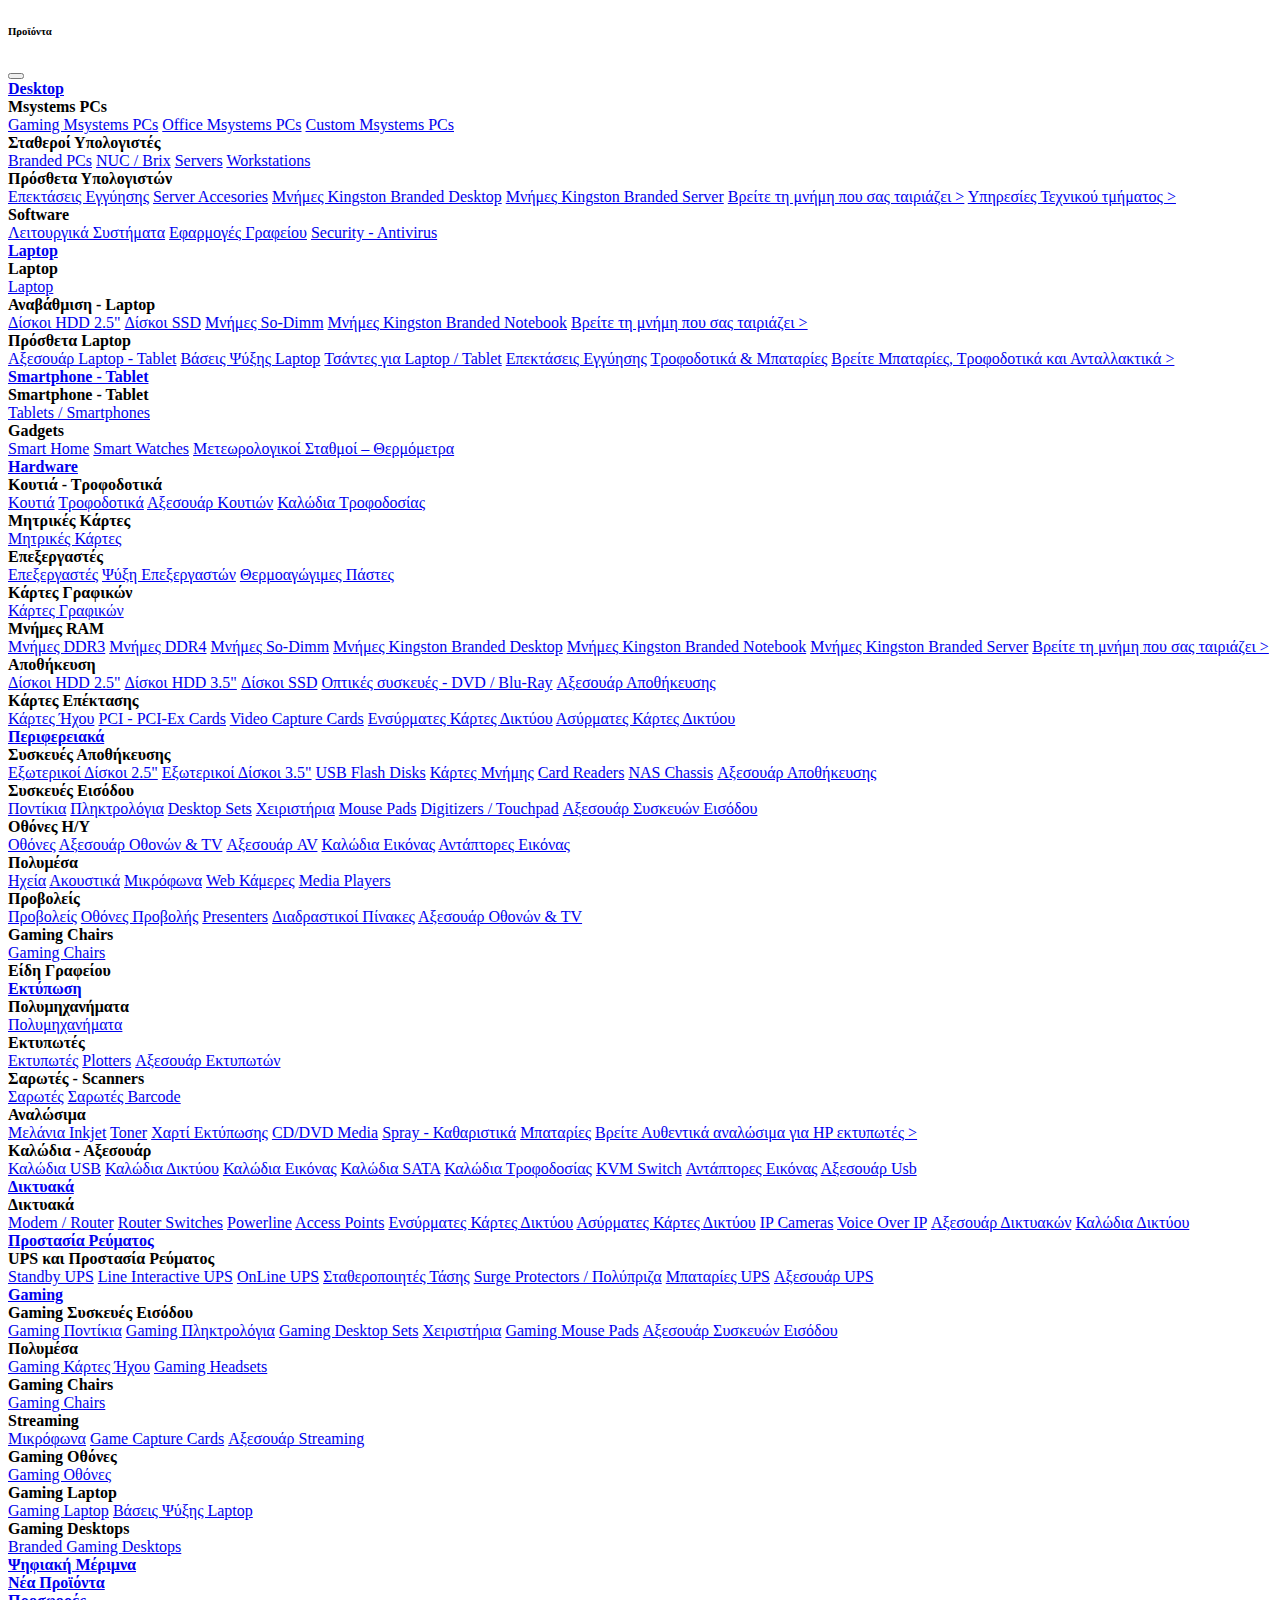
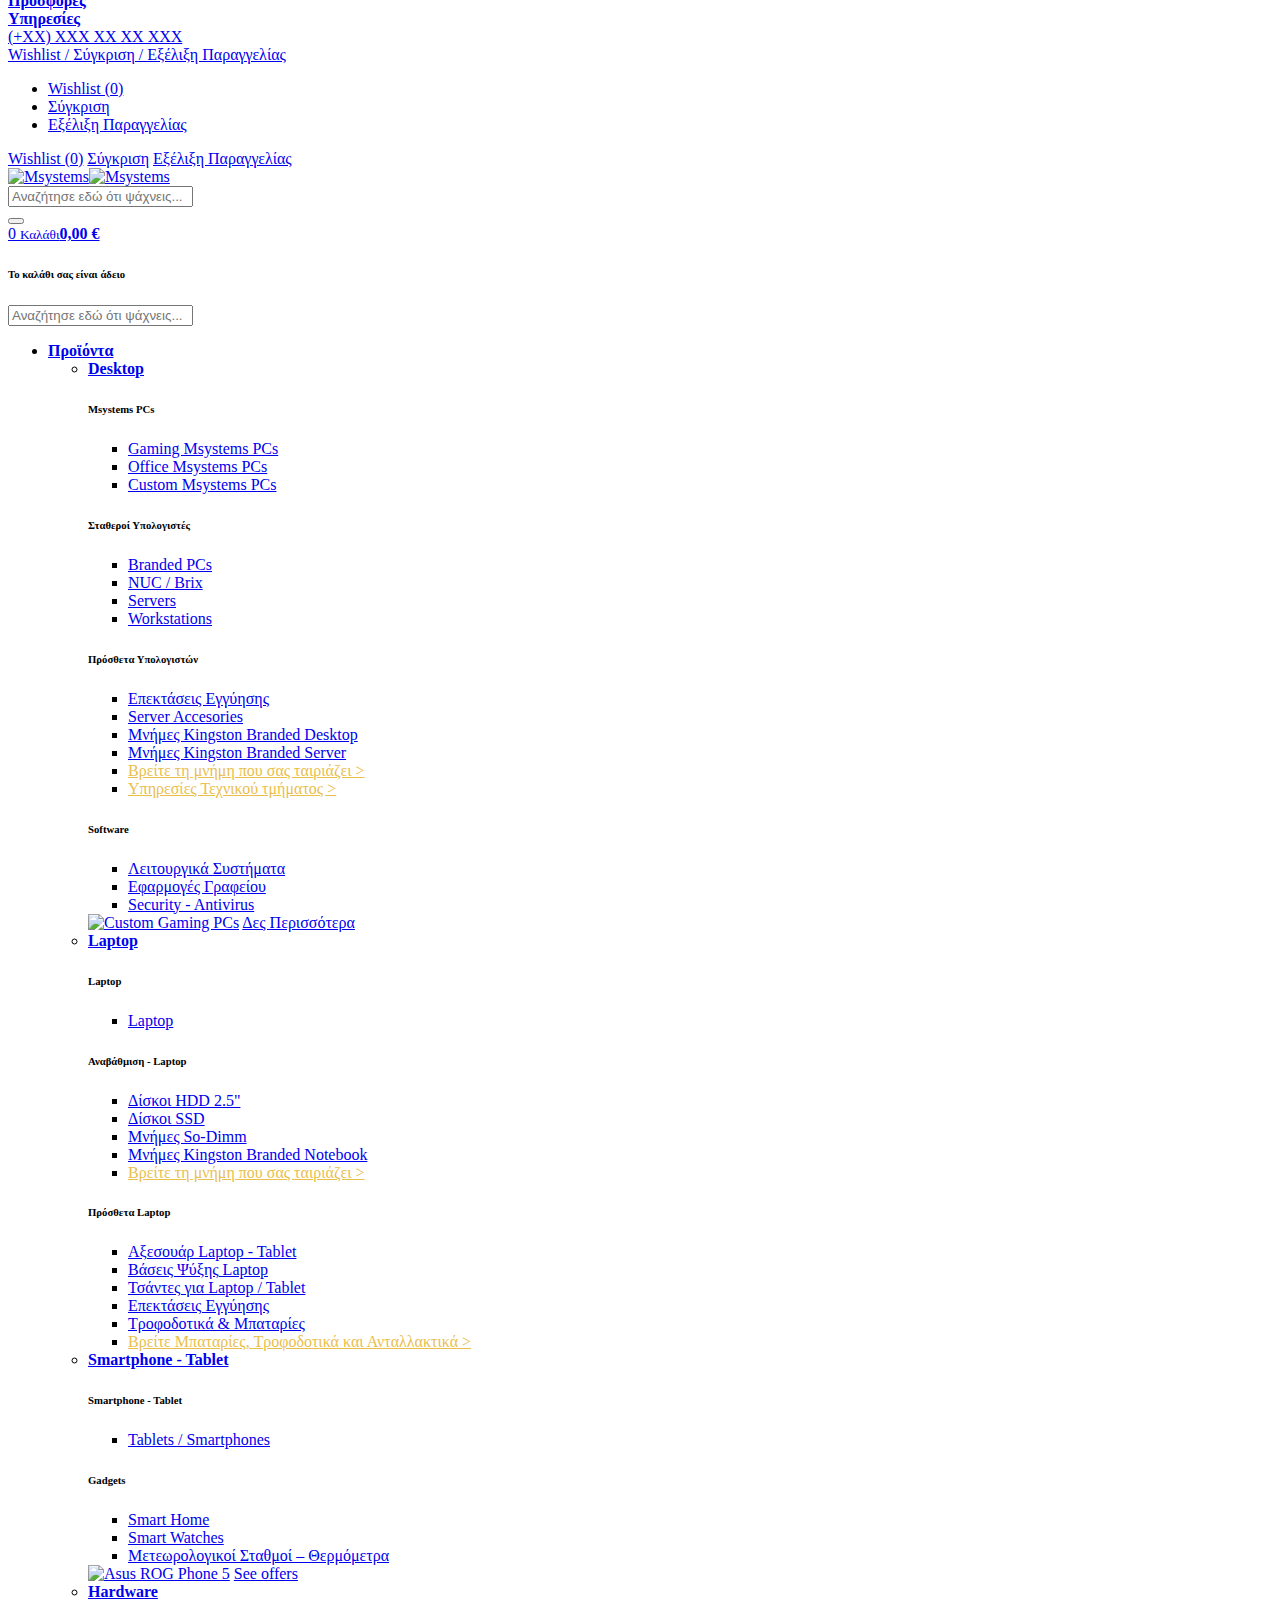
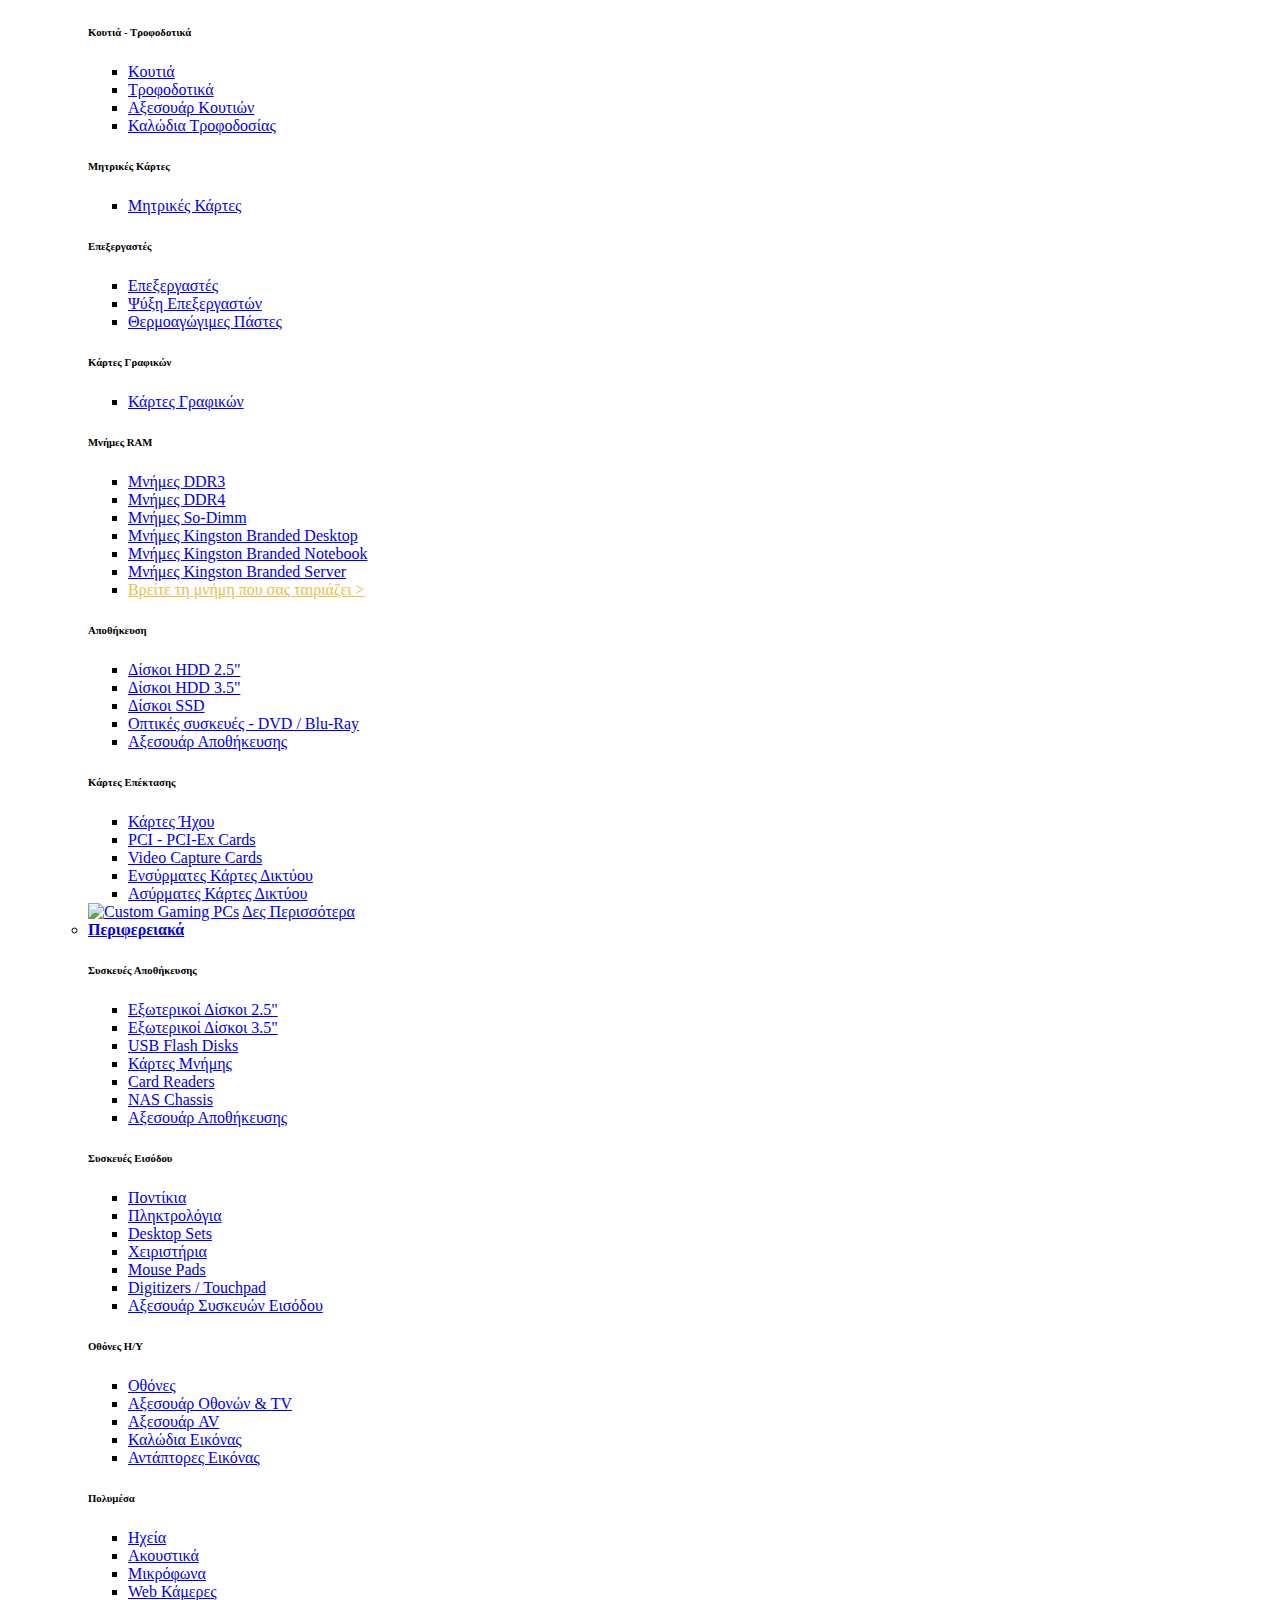
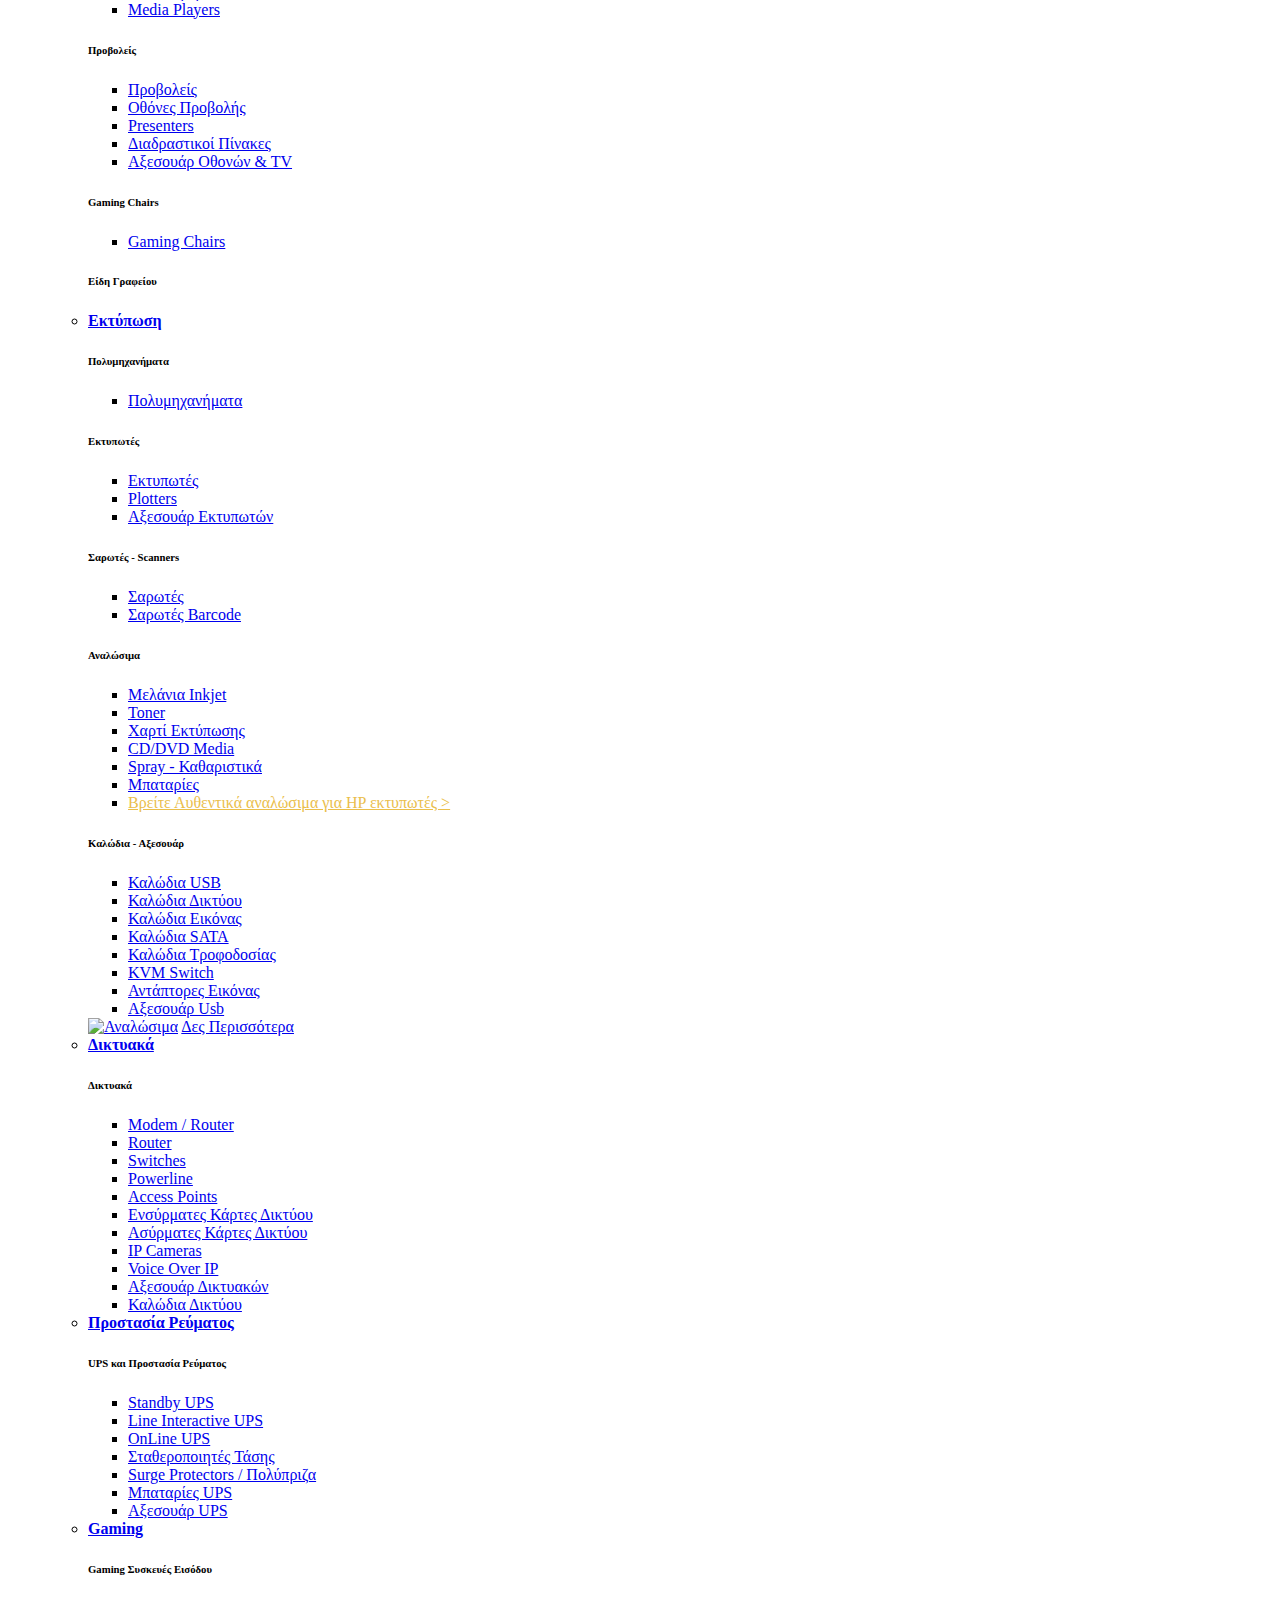
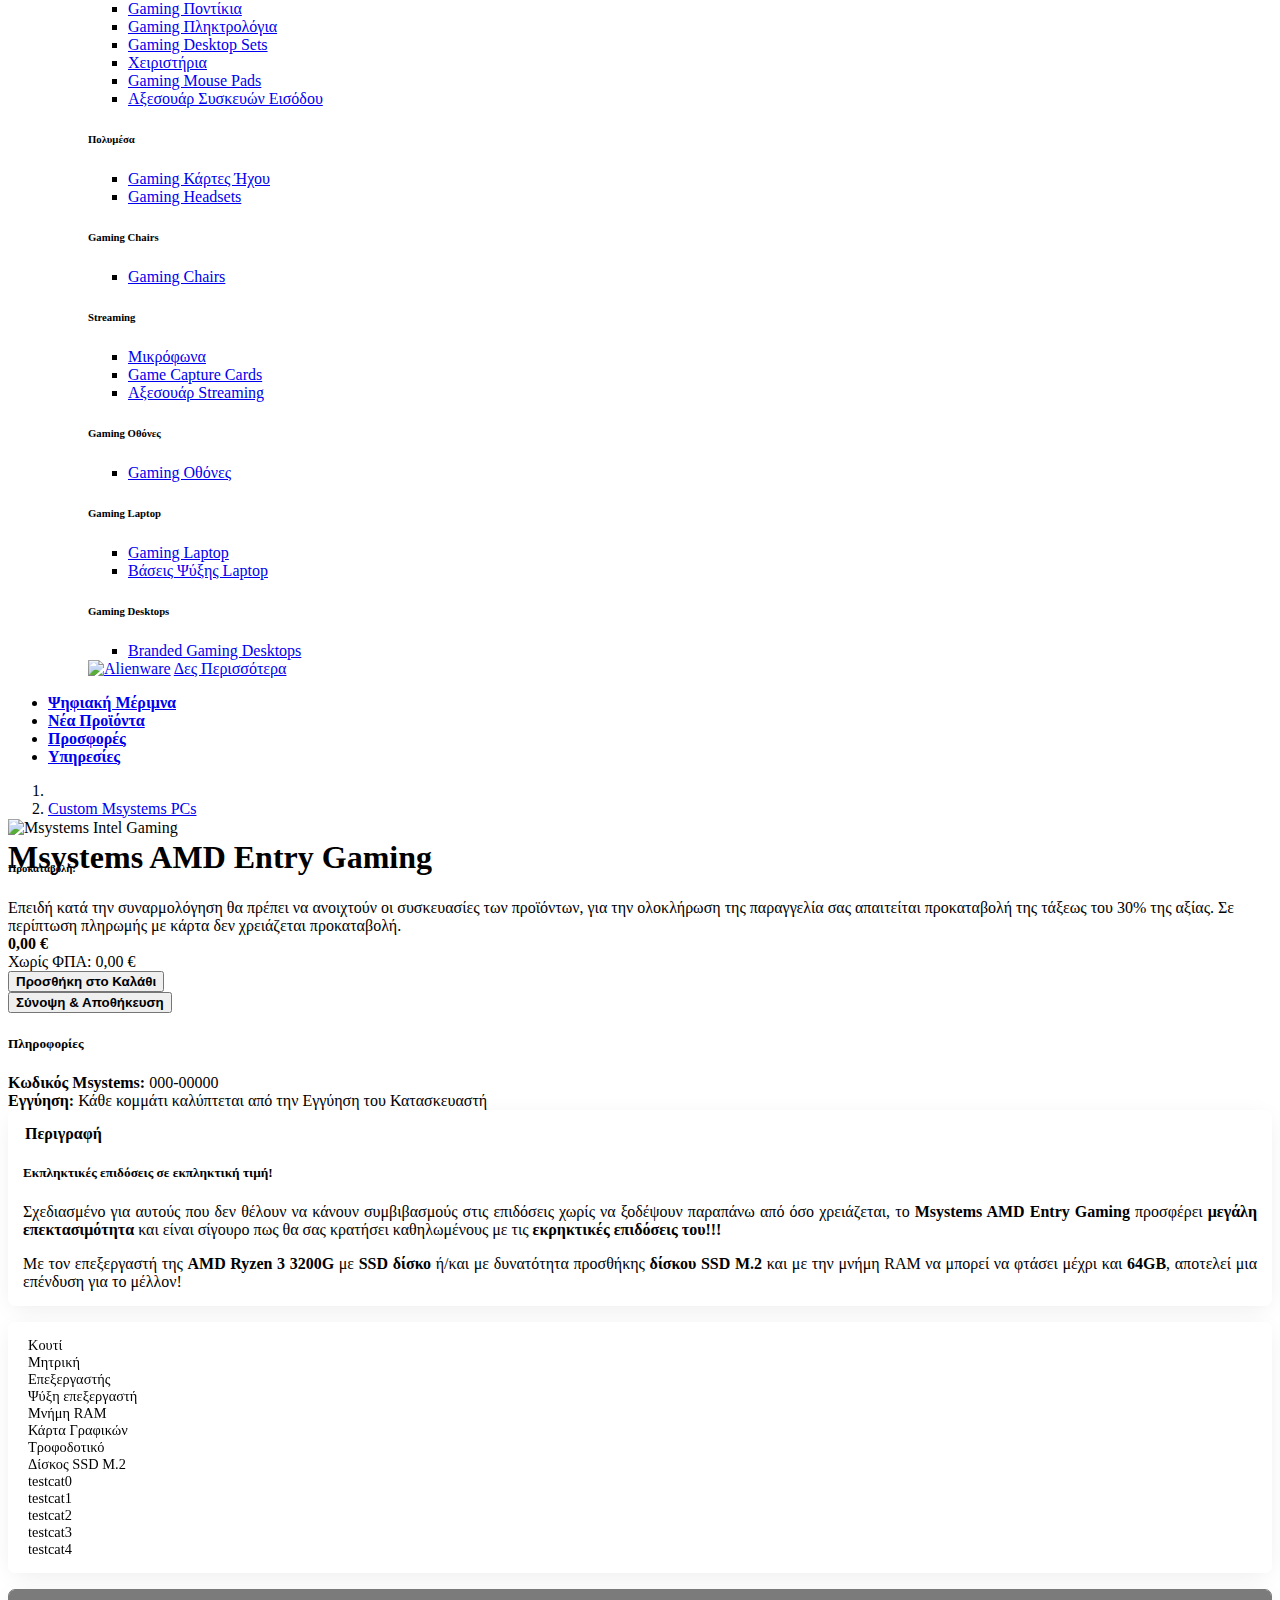
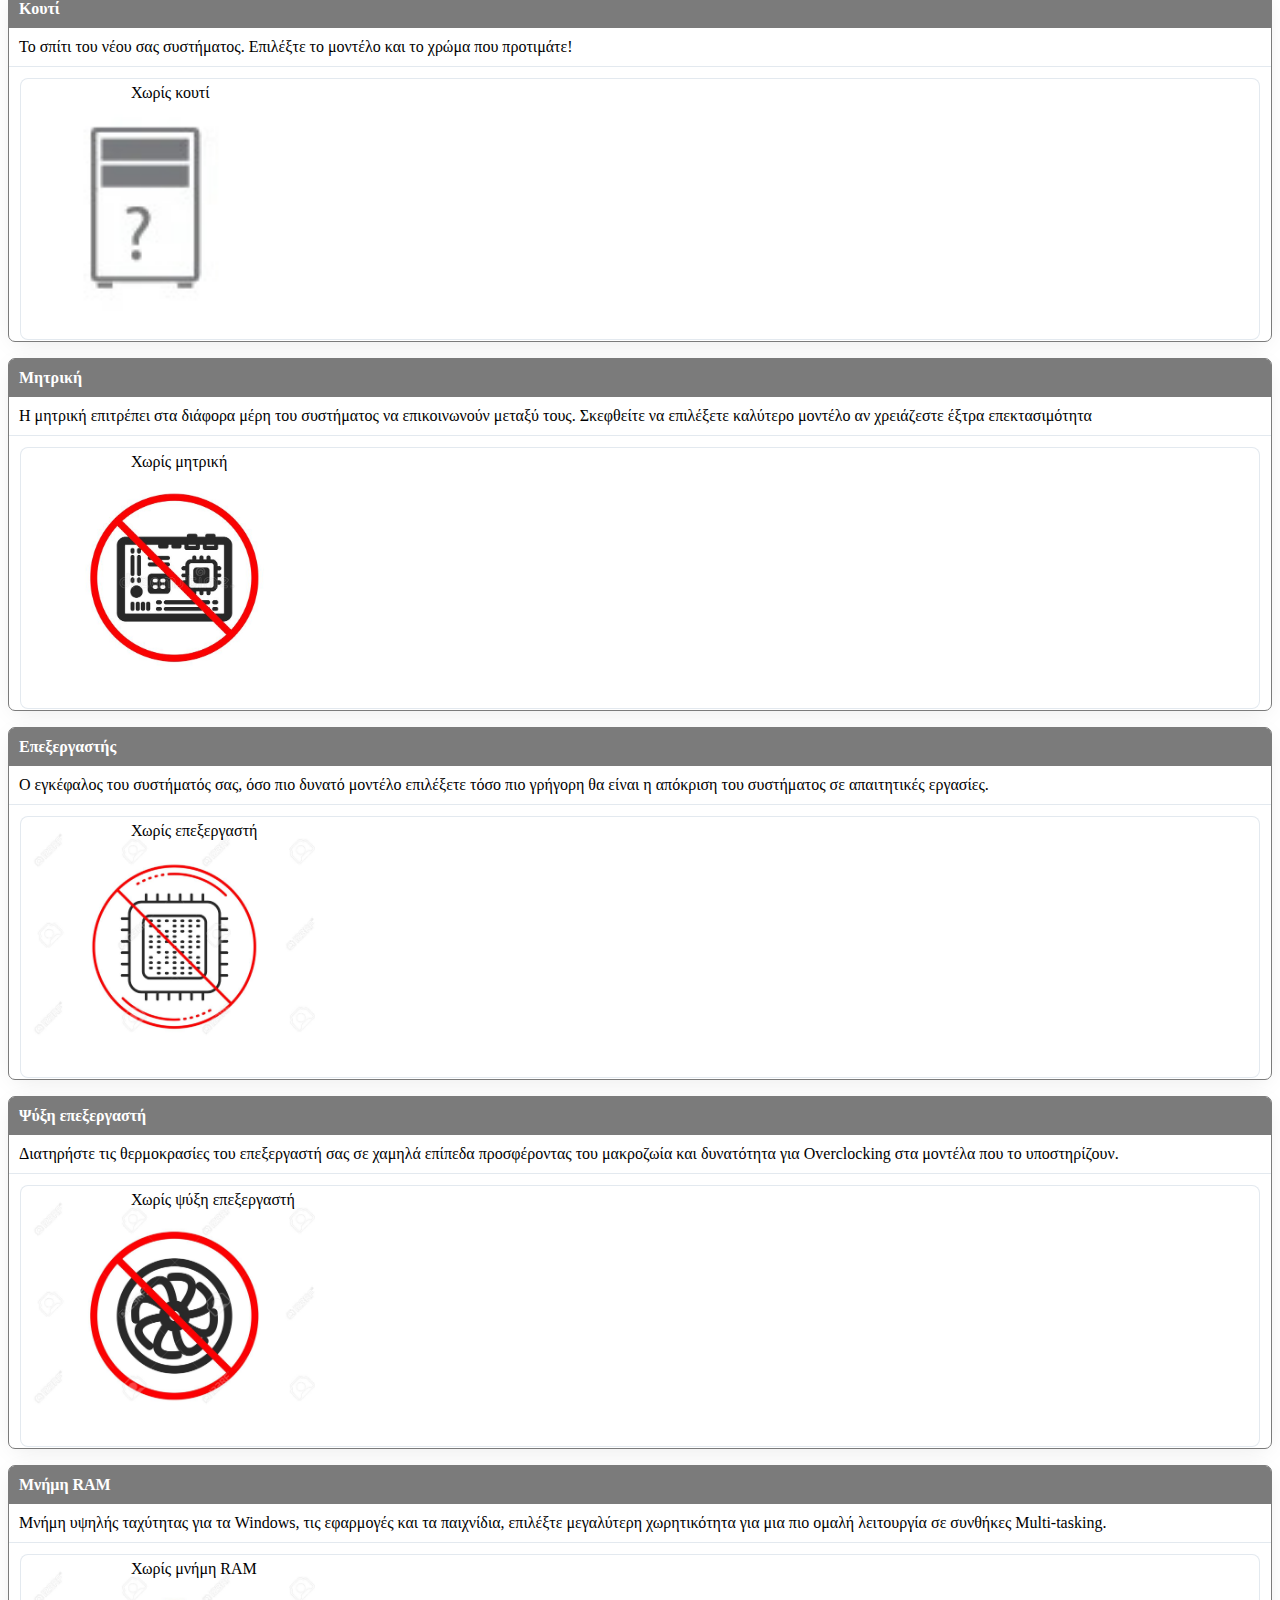
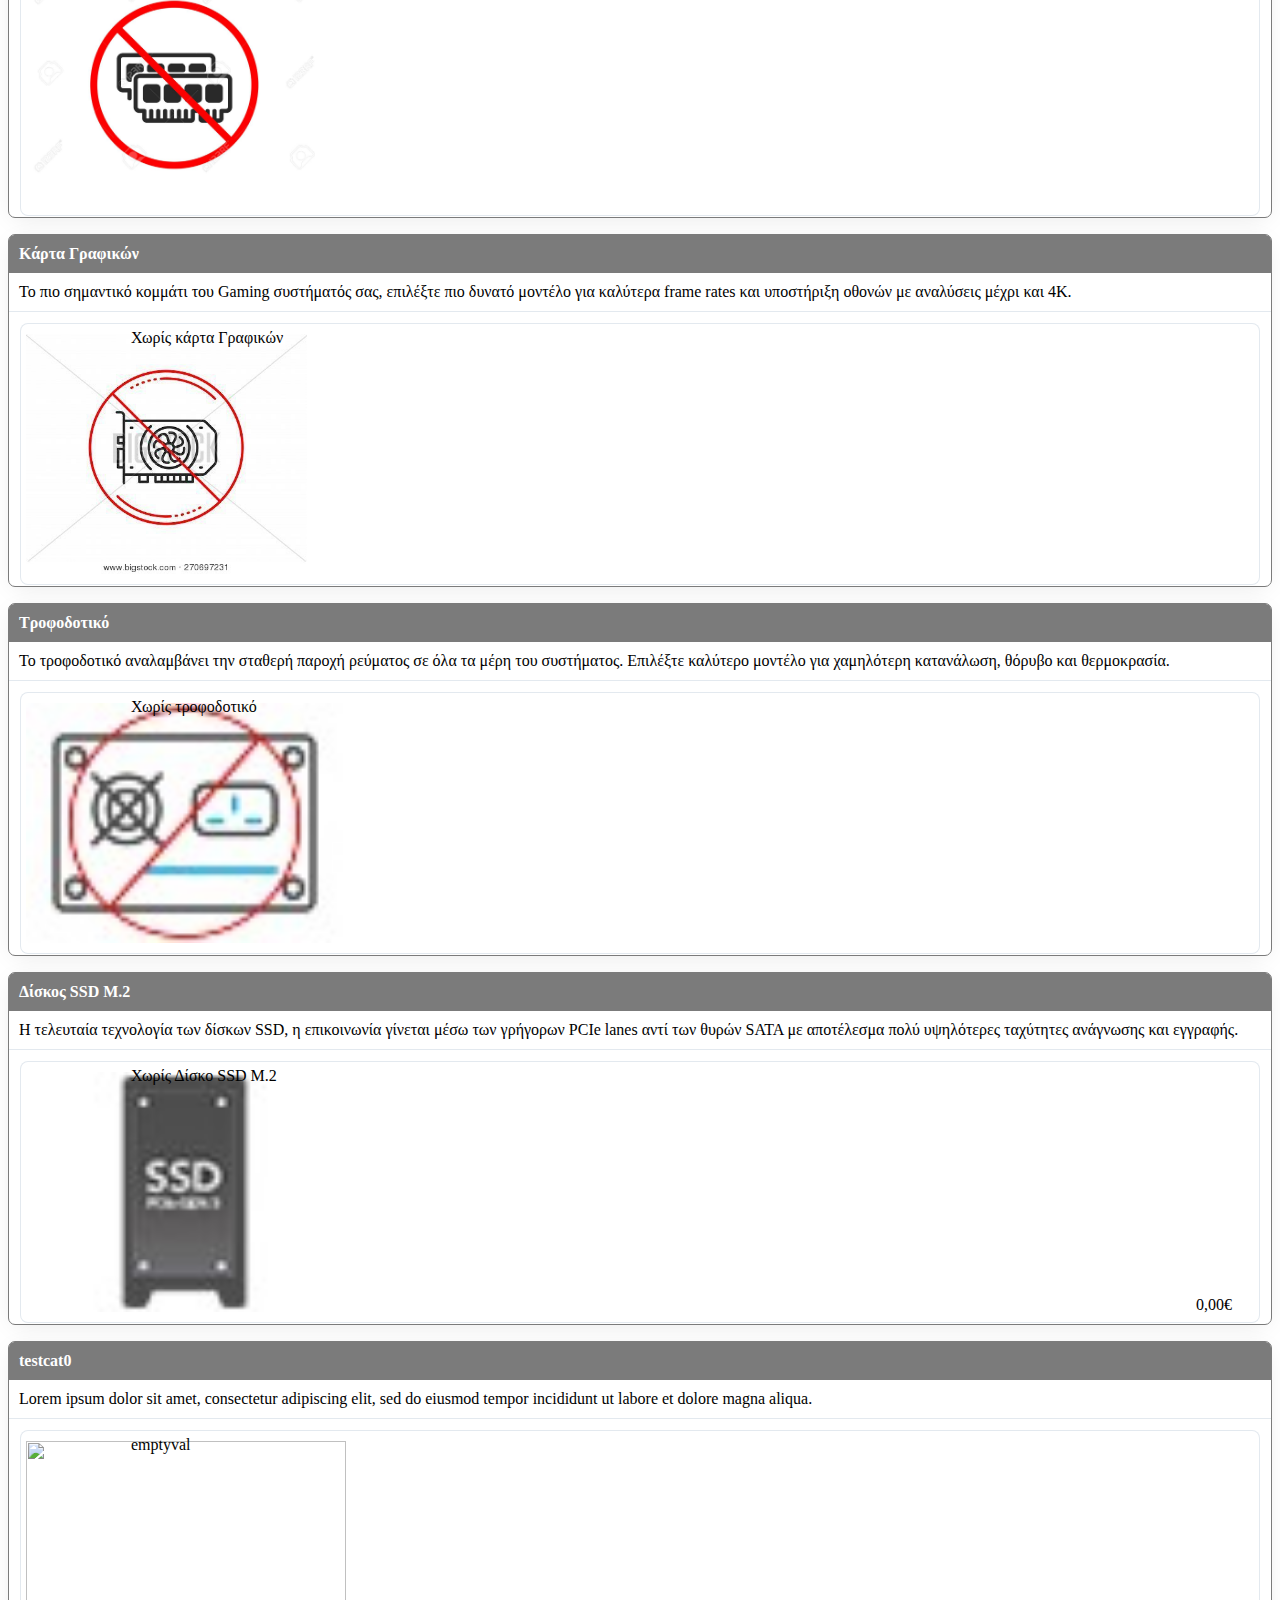
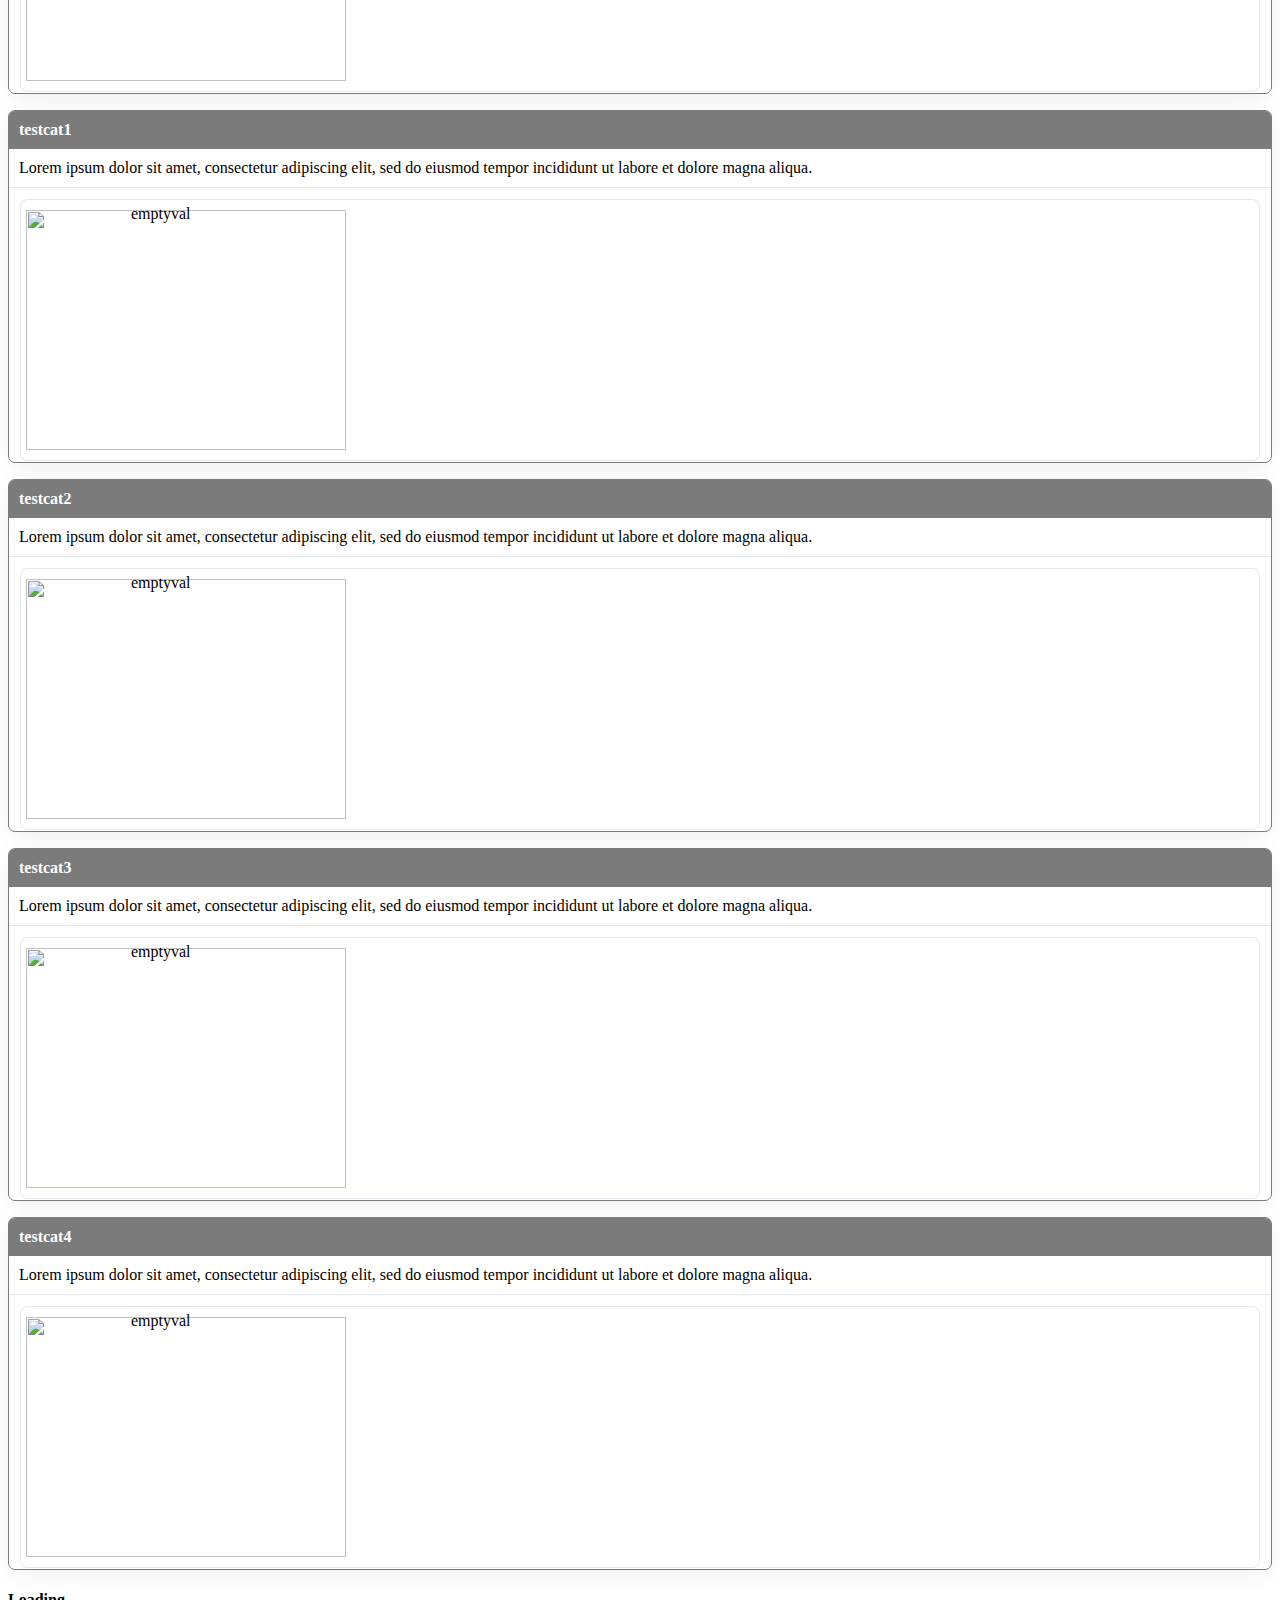
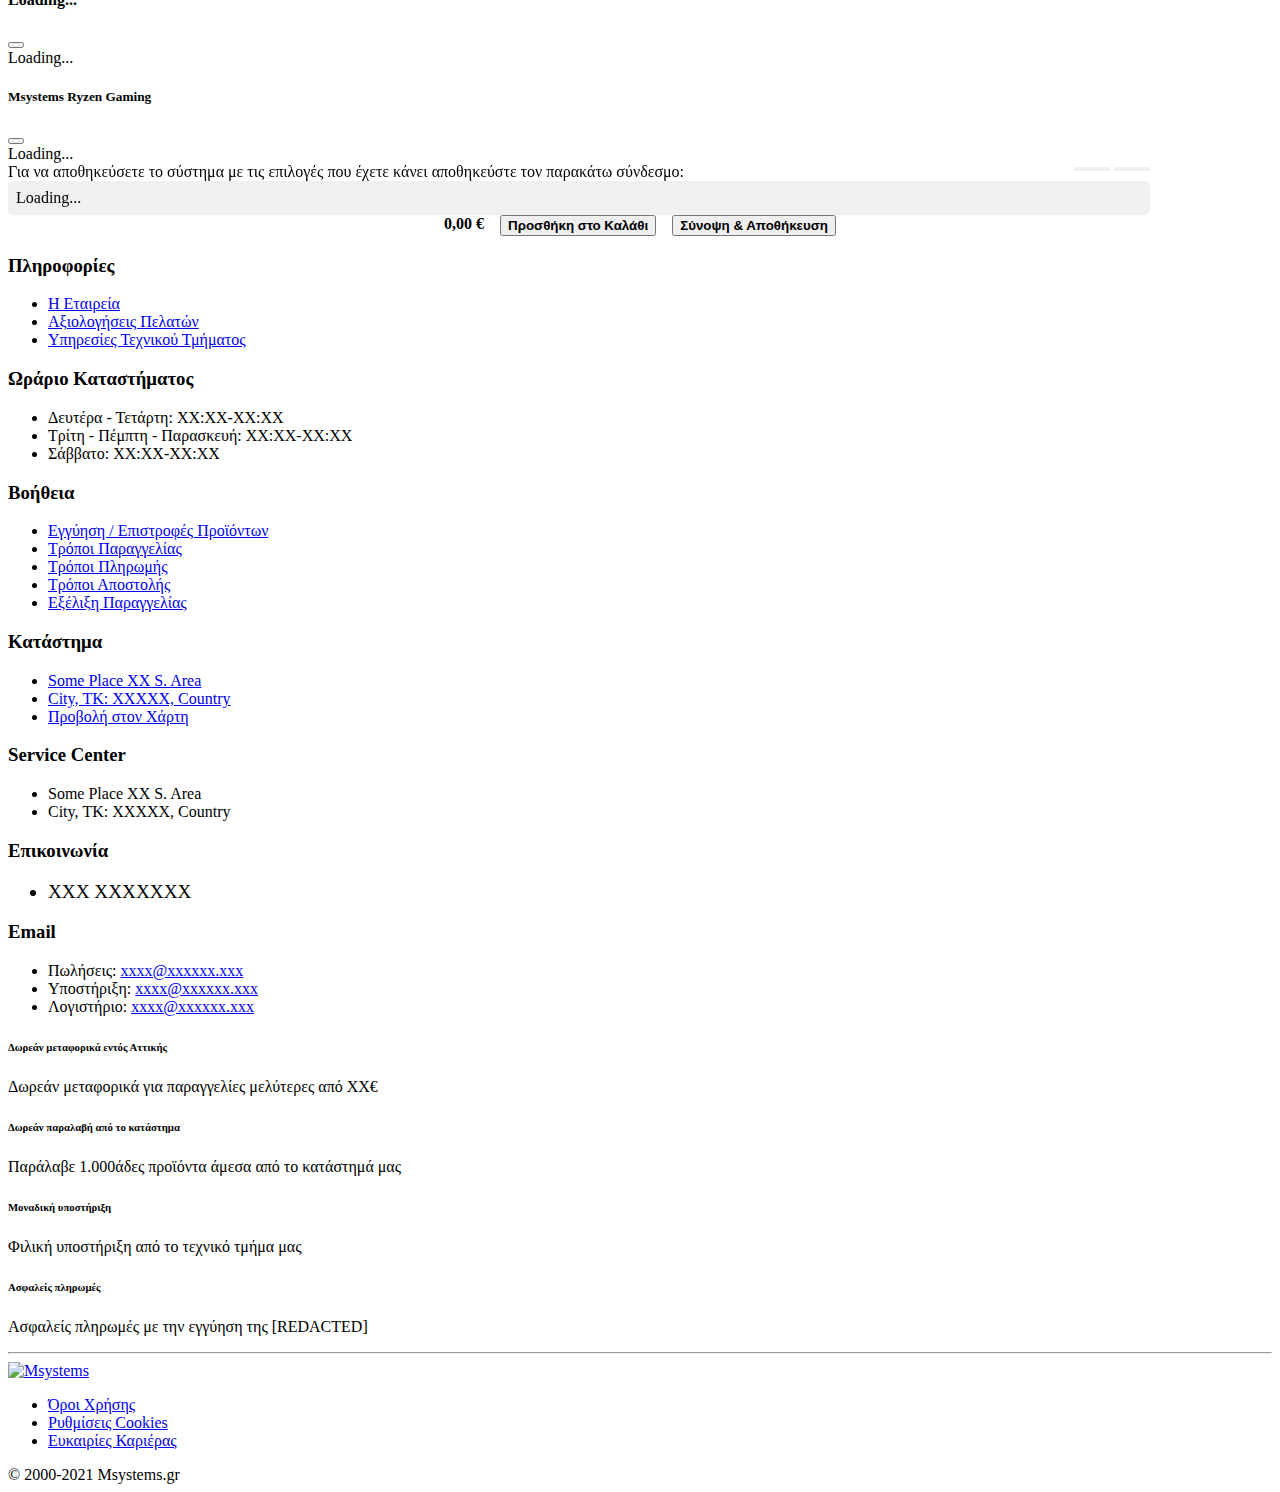
==== commit 6788166c: "inner prod temp changes" ====
--- a/index.html
+++ b/index.html
@@ -1410,7 +1410,7 @@
                   <div class="disabled-part fs-ms">disabled</div>
                 </div>
                 <div class="part-price fw-bold" data-priceval="0000">
-                  <span class="price-fixed-block">0,00€</span>
+                  
                   <span class="price-block">0,00€</span>
                 </div>
                 <div class="part-btn">
@@ -1431,7 +1431,7 @@
                   <div class="disabled-part fs-ms">disabled</div>
                 </div>
                 <div class="part-price fw-bold" data-priceval="2590">
-                  <span class="price-fixed-block">0,00€</span>
+                  
                   <span class="price-block">0,00€</span>
                 </div>
                 <div class="part-btn">
@@ -1452,7 +1452,7 @@
                   <div class="disabled-part fs-ms">disabled</div>
                 </div>
                 <div class="part-price fw-bold" data-priceval="3490">
-                  <span class="price-fixed-block">0,00€</span>
+                  
                   <span class="price-block">0,00€</span>
                 </div>
                 <div class="part-btn">
@@ -1473,7 +1473,7 @@
                   <div class="disabled-part fs-ms">disabled</div>
                 </div>
                 <div class="part-price fw-bold" data-priceval="4490">
-                  <span class="price-fixed-block">0,00€</span>
+                  
                   <span class="price-block">0,00€</span>
                 </div>
                 <div class="part-btn">
@@ -1494,7 +1494,7 @@
                   <div class="disabled-part fs-ms">disabled</div>
                 </div>
                 <div class="part-price fw-bold" data-priceval="4690">
-                  <span class="price-fixed-block">0,00€</span>
+                  
                   <span class="price-block">0,00€</span>
                 </div>
                 <div class="part-btn">
@@ -1515,7 +1515,7 @@
                   <div class="disabled-part fs-ms">disabled</div>
                 </div>
                 <div class="part-price fw-bold" data-priceval="4700">
-                  <span class="price-fixed-block">0,00€</span>
+                  
                   <span class="price-block">0,00€</span>
                 </div>
                 <div class="part-btn">
@@ -1536,7 +1536,7 @@
                   <div class="disabled-part fs-ms">disabled</div>
                 </div>
                 <div class="part-price fw-bold" data-priceval="4700">
-                  <span class="price-fixed-block">0,00€</span>
+                  
                   <span class="price-block">0,00€</span>
                 </div>
                 <div class="part-btn">
@@ -1557,7 +1557,7 @@
                   <div class="disabled-part fs-ms">disabled</div>
                 </div>
                 <div class="part-price fw-bold" data-priceval="5090">
-                  <span class="price-fixed-block">0,00€</span>
+                  
                   <span class="price-block">0,00€</span>
                 </div>
                 <div class="part-btn">
@@ -1578,7 +1578,7 @@
                   <div class="disabled-part fs-ms">disabled</div>
                 </div>
                 <div class="part-price fw-bold" data-priceval="5140">
-                  <span class="price-fixed-block">0,00€</span>
+                  
                   <span class="price-block">0,00€</span>
                 </div>
                 <div class="part-btn">
@@ -1599,7 +1599,7 @@
                   <div class="disabled-part fs-ms">disabled</div>
                 </div>
                 <div class="part-price fw-bold" data-priceval="5290">
-                  <span class="price-fixed-block">0,00€</span>
+                  
                   <span class="price-block">0,00€</span>
                 </div>
                 <div class="part-btn">
@@ -1620,7 +1620,7 @@
                   <div class="disabled-part fs-ms">disabled</div>
                 </div>
                 <div class="part-price fw-bold" data-priceval="5490">
-                  <span class="price-fixed-block">0,00€</span>
+                  
                   <span class="price-block">0,00€</span>
                 </div>
                 <div class="part-btn">
@@ -1649,7 +1649,7 @@
                   <div class="disabled-part fs-ms">disabled</div>
                 </div>
                 <div class="part-price fw-bold" data-priceval="0000">
-                  <span class="price-fixed-block">0,00€</span>
+                  
                   <span class="price-block">0,00€</span>
                 </div>
                 <div class="part-btn">
@@ -1670,7 +1670,7 @@
                   <div class="disabled-part fs-ms">disabled</div>
                 </div>
                 <div class="part-price fw-bold" data-priceval="5150">
-                  <span class="price-fixed-block">0,00€</span>
+                  
                   <span class="price-block">0,00€</span>
                 </div>
                 <div class="part-btn">
@@ -1691,7 +1691,7 @@
                   <div class="disabled-part fs-ms">disabled</div>
                 </div>
                 <div class="part-price fw-bold" data-priceval="6450">
-                  <span class="price-fixed-block">0,00€</span>
+                  
                   <span class="price-block">0,00€</span>
                 </div>
                 <div class="part-btn">
@@ -1712,7 +1712,7 @@
                   <div class="disabled-part fs-ms">disabled</div>
                 </div>
                 <div class="part-price fw-bold" data-priceval="6990">
-                  <span class="price-fixed-block">0,00€</span>
+                  
                   <span class="price-block">0,00€</span>
                 </div>
                 <div class="part-btn">
@@ -1733,7 +1733,7 @@
                   <div class="disabled-part fs-ms">disabled</div>
                 </div>
                 <div class="part-price fw-bold" data-priceval="7090">
-                  <span class="price-fixed-block">0,00€</span>
+                  
                   <span class="price-block">0,00€</span>
                 </div>
                 <div class="part-btn">
@@ -1754,7 +1754,7 @@
                   <div class="disabled-part fs-ms">disabled</div>
                 </div>
                 <div class="part-price fw-bold" data-priceval="7690">
-                  <span class="price-fixed-block">0,00€</span>
+                  
                   <span class="price-block">0,00€</span>
                 </div>
                 <div class="part-btn">
@@ -1775,7 +1775,7 @@
                   <div class="disabled-part fs-ms">disabled</div>
                 </div>
                 <div class="part-price fw-bold" data-priceval="7690">
-                  <span class="price-fixed-block">0,00€</span>
+                  
                   <span class="price-block">0,00€</span>
                 </div>
                 <div class="part-btn">
@@ -1796,7 +1796,7 @@
                   <div class="disabled-part fs-ms">disabled</div>
                 </div>
                 <div class="part-price fw-bold" data-priceval="8150">
-                  <span class="price-fixed-block">0,00€</span>
+                  
                   <span class="price-block">0,00€</span>
                 </div>
                 <div class="part-btn">
@@ -1817,7 +1817,7 @@
                   <div class="disabled-part fs-ms">disabled</div>
                 </div>
                 <div class="part-price fw-bold" data-priceval="8690">
-                  <span class="price-fixed-block">0,00€</span>
+                  
                   <span class="price-block">0,00€</span>
                 </div>
                 <div class="part-btn">
@@ -1838,7 +1838,7 @@
                   <div class="disabled-part fs-ms">disabled</div>
                 </div>
                 <div class="part-price fw-bold" data-priceval="9000">
-                  <span class="price-fixed-block">0,00€</span>
+                  
                   <span class="price-block">0,00€</span>
                 </div>
                 <div class="part-btn">
@@ -1859,7 +1859,7 @@
                   <div class="disabled-part fs-ms">disabled</div>
                 </div>
                 <div class="part-price fw-bold" data-priceval="9990">
-                  <span class="price-fixed-block">0,00€</span>
+                  
                   <span class="price-block">0,00€</span>
                 </div>
                 <div class="part-btn">
@@ -1888,7 +1888,7 @@
                   <div class="disabled-part fs-ms">disabled</div>
                 </div>
                 <div class="part-price fw-bold" data-priceval="0000">
-                  <span class="price-fixed-block">0,00€</span>
+                  
                   <span class="price-block">0,00€</span>
                 </div>
                 <div class="part-btn">
@@ -1909,7 +1909,7 @@
                   <div class="disabled-part fs-ms">disabled</div>
                 </div>
                 <div class="part-price fw-bold" data-priceval="17250">
-                  <span class="price-fixed-block">0,00€</span>
+                  
                   <span class="price-block">0,00€</span>
                 </div>
                 <div class="part-btn">
@@ -1930,7 +1930,7 @@
                   <div class="disabled-part fs-ms">disabled</div>
                 </div>
                 <div class="part-price fw-bold" data-priceval="19990">
-                  <span class="price-fixed-block">0,00€</span>
+                  
                   <span class="price-block">0,00€</span>
                 </div>
                 <div class="part-btn">
@@ -1951,7 +1951,7 @@
                   <div class="disabled-part fs-ms">disabled</div>
                 </div>
                 <div class="part-price fw-bold" data-priceval="29500">
-                  <span class="price-fixed-block">0,00€</span>
+                  
                   <span class="price-block">0,00€</span>
                 </div>
                 <div class="part-btn">
@@ -1972,7 +1972,7 @@
                   <div class="disabled-part fs-ms">disabled</div>
                 </div>
                 <div class="part-price fw-bold" data-priceval="31990">
-                  <span class="price-fixed-block">0,00€</span>
+                  
                   <span class="price-block">0,00€</span>
                 </div>
                 <div class="part-btn">
@@ -1993,7 +1993,7 @@
                   <div class="disabled-part fs-ms">disabled</div>
                 </div>
                 <div class="part-price fw-bold" data-priceval="32890">
-                  <span class="price-fixed-block">0,00€</span>
+                  
                   <span class="price-block">0,00€</span>
                 </div>
                 <div class="part-btn">
@@ -2014,7 +2014,7 @@
                   <div class="disabled-part fs-ms">disabled</div>
                 </div>
                 <div class="part-price fw-bold" data-priceval="36900">
-                  <span class="price-fixed-block">0,00€</span>
+                  
                   <span class="price-block">0,00€</span>
                 </div>
                 <div class="part-btn">
@@ -2035,7 +2035,7 @@
                   <div class="disabled-part fs-ms">disabled</div>
                 </div>
                 <div class="part-price fw-bold" data-priceval="48890">
-                  <span class="price-fixed-block">0,00€</span>
+                  
                   <span class="price-block">0,00€</span>
                 </div>
                 <div class="part-btn">
@@ -2056,7 +2056,7 @@
                   <div class="disabled-part fs-ms">disabled</div>
                 </div>
                 <div class="part-price fw-bold" data-priceval="49900">
-                  <span class="price-fixed-block">0,00€</span>
+                  
                   <span class="price-block">0,00€</span>
                 </div>
                 <div class="part-btn">
@@ -2085,7 +2085,7 @@
                   <div class="disabled-part fs-ms">disabled</div>
                 </div>
                 <div class="part-price fw-bold" data-priceval="0000">
-                  <span class="price-fixed-block">0,00€</span>
+                  
                   <span class="price-block">0,00€</span>
                 </div>
                 <div class="part-btn">
@@ -2106,7 +2106,7 @@
                   <div class="disabled-part fs-ms">disabled</div>
                 </div>
                 <div class="part-price fw-bold" data-priceval="1790">
-                  <span class="price-fixed-block">0,00€</span>
+                  
                   <span class="price-block">0,00€</span>
                 </div>
                 <div class="part-btn">
@@ -2127,7 +2127,7 @@
                   <div class="disabled-part fs-ms">disabled</div>
                 </div>
                 <div class="part-price fw-bold" data-priceval="2150">
-                  <span class="price-fixed-block">0,00€</span>
+                  
                   <span class="price-block">0,00€</span>
                 </div>
                 <div class="part-btn">
@@ -2148,7 +2148,7 @@
                   <div class="disabled-part fs-ms">disabled</div>
                 </div>
                 <div class="part-price fw-bold" data-priceval="2290">
-                  <span class="price-fixed-block">0,00€</span>
+                  
                   <span class="price-block">0,00€</span>
                 </div>
                 <div class="part-btn">
@@ -2169,7 +2169,7 @@
                   <div class="disabled-part fs-ms">disabled</div>
                 </div>
                 <div class="part-price fw-bold" data-priceval="2990">
-                  <span class="price-fixed-block">0,00€</span>
+                  
                   <span class="price-block">0,00€</span>
                 </div>
                 <div class="part-btn">
@@ -2190,7 +2190,7 @@
                   <div class="disabled-part fs-ms">disabled</div>
                 </div>
                 <div class="part-price fw-bold" data-priceval="3390">
-                  <span class="price-fixed-block">0,00€</span>
+                  
                   <span class="price-block">0,00€</span>
                 </div>
                 <div class="part-btn">
@@ -2211,7 +2211,7 @@
                   <div class="disabled-part fs-ms">disabled</div>
                 </div>
                 <div class="part-price fw-bold" data-priceval="3590">
-                  <span class="price-fixed-block">0,00€</span>
+                  
                   <span class="price-block">0,00€</span>
                 </div>
                 <div class="part-btn">
@@ -2232,7 +2232,7 @@
                   <div class="disabled-part fs-ms">disabled</div>
                 </div>
                 <div class="part-price fw-bold" data-priceval="3650">
-                  <span class="price-fixed-block">0,00€</span>
+                  
                   <span class="price-block">0,00€</span>
                 </div>
                 <div class="part-btn">
@@ -2253,7 +2253,7 @@
                   <div class="disabled-part fs-ms">disabled</div>
                 </div>
                 <div class="part-price fw-bold" data-priceval="3900">
-                  <span class="price-fixed-block">0,00€</span>
+                  
                   <span class="price-block">0,00€</span>
                 </div>
                 <div class="part-btn">
@@ -2274,7 +2274,7 @@
                   <div class="disabled-part fs-ms">disabled</div>
                 </div>
                 <div class="part-price fw-bold" data-priceval="4090">
-                  <span class="price-fixed-block">0,00€</span>
+                  
                   <span class="price-block">0,00€</span>
                 </div>
                 <div class="part-btn">
@@ -2295,7 +2295,7 @@
                   <div class="disabled-part fs-ms">disabled</div>
                 </div>
                 <div class="part-price fw-bold" data-priceval="4250">
-                  <span class="price-fixed-block">0,00€</span>
+                  
                   <span class="price-block">0,00€</span>
                 </div>
                 <div class="part-btn">
@@ -2324,7 +2324,7 @@
                   <div class="disabled-part fs-ms">disabled</div>
                 </div>
                 <div class="part-price fw-bold" data-priceval="0000">
-                  <span class="price-fixed-block">0,00€</span>
+                  
                   <span class="price-block">0,00€</span>
                 </div>
                 <div class="part-btn">
@@ -2345,7 +2345,7 @@
                   <div class="disabled-part fs-ms">disabled</div>
                 </div>
                 <div class="part-price fw-bold" data-priceval="5350">
-                  <span class="price-fixed-block">0,00€</span>
+                  
                   <span class="price-block">0,00€</span>
                 </div>
                 <div class="part-btn">
@@ -2369,7 +2369,7 @@
                   <div class="disabled-part fs-ms">disabled</div>
                 </div>
                 <div class="part-price fw-bold" data-priceval="5590">
-                  <span class="price-fixed-block">0,00€</span>
+                  
                   <span class="price-block">0,00€</span>
                 </div>
                 <div class="part-btn">
@@ -2393,7 +2393,7 @@
                   <div class="disabled-part fs-ms">disabled</div>
                 </div>
                 <div class="part-price fw-bold" data-priceval="5750">
-                  <span class="price-fixed-block">0,00€</span>
+                  
                   <span class="price-block">0,00€</span>
                 </div>
                 <div class="part-btn">
@@ -2417,7 +2417,7 @@
                   <div class="disabled-part fs-ms">disabled</div>
                 </div>
                 <div class="part-price fw-bold" data-priceval="6500">
-                  <span class="price-fixed-block">0,00€</span>
+                  
                   <span class="price-block">0,00€</span>
                 </div>
                 <div class="part-btn">
@@ -2441,7 +2441,7 @@
                   <div class="disabled-part fs-ms">disabled</div>
                 </div>
                 <div class="part-price fw-bold" data-priceval="9190">
-                  <span class="price-fixed-block">0,00€</span>
+                  
                   <span class="price-block">0,00€</span>
                 </div>
                 <div class="part-btn">
@@ -2465,7 +2465,7 @@
                   <div class="disabled-part fs-ms">disabled</div>
                 </div>
                 <div class="part-price fw-bold" data-priceval="9280">
-                  <span class="price-fixed-block">0,00€</span>
+                  
                   <span class="price-block">0,00€</span>
                 </div>
                 <div class="part-btn">
@@ -2489,7 +2489,7 @@
                   <div class="disabled-part fs-ms">disabled</div>
                 </div>
                 <div class="part-price fw-bold" data-priceval="9580">
-                  <span class="price-fixed-block">0,00€</span>
+                  
                   <span class="price-block">0,00€</span>
                 </div>
                 <div class="part-btn">
@@ -2513,7 +2513,7 @@
                   <div class="disabled-part fs-ms">disabled</div>
                 </div>
                 <div class="part-price fw-bold" data-priceval="9590">
-                  <span class="price-fixed-block">0,00€</span>
+                  
                   <span class="price-block">0,00€</span>
                 </div>
                 <div class="part-btn">
@@ -2537,7 +2537,7 @@
                   <div class="disabled-part fs-ms">disabled</div>
                 </div>
                 <div class="part-price fw-bold" data-priceval="9970">
-                  <span class="price-fixed-block">0,00€</span>
+                  
                   <span class="price-block">0,00€</span>
                 </div>
                 <div class="part-btn">
@@ -2561,7 +2561,7 @@
                   <div class="disabled-part fs-ms">disabled</div>
                 </div>
                 <div class="part-price fw-bold" data-priceval="10100">
-                  <span class="price-fixed-block">0,00€</span>
+                  
                   <span class="price-block">0,00€</span>
                 </div>
                 <div class="part-btn">
@@ -2593,7 +2593,7 @@
                   <div class="disabled-part fs-ms">disabled</div>
                 </div>
                 <div class="part-price fw-bold" data-priceval="0000">
-                  <span class="price-fixed-block">0,00€</span>
+                  
                   <span class="price-block">0,00€</span>
                 </div>
                 <div class="part-btn">
@@ -2614,7 +2614,7 @@
                   <div class="disabled-part fs-ms">disabled</div>
                 </div>
                 <div class="part-price fw-bold" data-priceval="29900">
-                  <span class="price-fixed-block">0,00€</span>
+                  
                   <span class="price-block">0,00€</span>
                 </div>
                 <div class="part-btn">
@@ -2638,7 +2638,7 @@
                   <div class="disabled-part fs-ms">disabled</div>
                 </div>
                 <div class="part-price fw-bold" data-priceval="44900">
-                  <span class="price-fixed-block">0,00€</span>
+                  
                   <span class="price-block">0,00€</span>
                 </div>
                 <div class="part-btn">
@@ -2662,7 +2662,7 @@
                   <div class="disabled-part fs-ms">disabled</div>
                 </div>
                 <div class="part-price fw-bold" data-priceval="47900">
-                  <span class="price-fixed-block">0,00€</span>
+                  
                   <span class="price-block">0,00€</span>
                 </div>
                 <div class="part-btn">
@@ -2686,7 +2686,7 @@
                   <div class="disabled-part fs-ms">disabled</div>
                 </div>
                 <div class="part-price fw-bold" data-priceval="49900">
-                  <span class="price-fixed-block">0,00€</span>
+                  
                   <span class="price-block">0,00€</span>
                 </div>
                 <div class="part-btn">
@@ -2710,7 +2710,7 @@
                   <div class="disabled-part fs-ms">disabled</div>
                 </div>
                 <div class="part-price fw-bold" data-priceval="49900">
-                  <span class="price-fixed-block">0,00€</span>
+                  
                   <span class="price-block">0,00€</span>
                 </div>
                 <div class="part-btn">
@@ -2734,7 +2734,7 @@
                   <div class="disabled-part fs-ms">disabled</div>
                 </div>
                 <div class="part-price fw-bold" data-priceval="49900">
-                  <span class="price-fixed-block">0,00€</span>
+                  
                   <span class="price-block">0,00€</span>
                 </div>
                 <div class="part-btn">
@@ -2758,7 +2758,7 @@
                   <div class="disabled-part fs-ms">disabled</div>
                 </div>
                 <div class="part-price fw-bold" data-priceval="55900">
-                  <span class="price-fixed-block">0,00€</span>
+                  
                   <span class="price-block">0,00€</span>
                 </div>
                 <div class="part-btn">
@@ -2782,7 +2782,7 @@
                   <div class="disabled-part fs-ms">disabled</div>
                 </div>
                 <div class="part-price fw-bold" data-priceval="69900">
-                  <span class="price-fixed-block">0,00€</span>
+                  
                   <span class="price-block">0,00€</span>
                 </div>
                 <div class="part-btn">
@@ -2806,7 +2806,7 @@
                   <div class="disabled-part fs-ms">disabled</div>
                 </div>
                 <div class="part-price fw-bold" data-priceval="89900">
-                  <span class="price-fixed-block">0,00€</span>
+                  
                   <span class="price-block">0,00€</span>
                 </div>
                 <div class="part-btn">
@@ -2838,7 +2838,7 @@
                   <div class="disabled-part fs-ms">disabled</div>
                 </div>
                 <div class="part-price fw-bold" data-priceval="0000">
-                  <span class="price-fixed-block">0,00€</span>
+                  
                   <span class="price-block">0,00€</span>
                 </div>
                 <div class="part-btn">
@@ -2859,7 +2859,7 @@
                   <div class="disabled-part fs-ms">disabled</div>
                 </div>
                 <div class="part-price fw-bold" data-priceval="4390">
-                  <span class="price-fixed-block">0,00€</span>
+                  
                   <span class="price-block">0,00€</span>
                 </div>
                 <div class="part-btn">
@@ -2880,7 +2880,7 @@
                   <div class="disabled-part fs-ms">disabled</div>
                 </div>
                 <div class="part-price fw-bold" data-priceval="4750">
-                  <span class="price-fixed-block">0,00€</span>
+                  
                   <span class="price-block">0,00€</span>
                 </div>
                 <div class="part-btn">
@@ -2901,7 +2901,7 @@
                   <div class="disabled-part fs-ms">disabled</div>
                 </div>
                 <div class="part-price fw-bold" data-priceval="4990">
-                  <span class="price-fixed-block">0,00€</span>
+                  
                   <span class="price-block">0,00€</span>
                 </div>
                 <div class="part-btn">
@@ -2922,7 +2922,7 @@
                   <div class="disabled-part fs-ms">disabled</div>
                 </div>
                 <div class="part-price fw-bold" data-priceval="5090">
-                  <span class="price-fixed-block">0,00€</span>
+                  
                   <span class="price-block">0,00€</span>
                 </div>
                 <div class="part-btn">
@@ -2943,7 +2943,7 @@
                   <div class="disabled-part fs-ms">disabled</div>
                 </div>
                 <div class="part-price fw-bold" data-priceval="5450">
-                  <span class="price-fixed-block">0,00€</span>
+                  
                   <span class="price-block">0,00€</span>
                 </div>
                 <div class="part-btn">
@@ -2964,7 +2964,7 @@
                   <div class="disabled-part fs-ms">disabled</div>
                 </div>
                 <div class="part-price fw-bold" data-priceval="5590">
-                  <span class="price-fixed-block">0,00€</span>
+                  
                   <span class="price-block">0,00€</span>
                 </div>
                 <div class="part-btn">
@@ -2985,7 +2985,7 @@
                   <div class="disabled-part fs-ms">disabled</div>
                 </div>
                 <div class="part-price fw-bold" data-priceval="5600">
-                  <span class="price-fixed-block">0,00€</span>
+                  
                   <span class="price-block">0,00€</span>
                 </div>
                 <div class="part-btn">
@@ -3006,7 +3006,7 @@
                   <div class="disabled-part fs-ms">disabled</div>
                 </div>
                 <div class="part-price fw-bold" data-priceval="5690">
-                  <span class="price-fixed-block">0,00€</span>
+                  
                   <span class="price-block">0,00€</span>
                 </div>
                 <div class="part-btn">
@@ -3027,7 +3027,7 @@
                   <div class="disabled-part fs-ms">disabled</div>
                 </div>
                 <div class="part-price fw-bold" data-priceval="5900">
-                  <span class="price-fixed-block">0,00€</span>
+                  
                   <span class="price-block">0,00€</span>
                 </div>
                 <div class="part-btn">
@@ -3048,7 +3048,7 @@
                   <div class="disabled-part fs-ms">disabled</div>
                 </div>
                 <div class="part-price fw-bold" data-priceval="6070">
-                  <span class="price-fixed-block">0,00€</span>
+                  
                   <span class="price-block">0,00€</span>
                 </div>
                 <div class="part-btn">
@@ -3295,7 +3295,7 @@
                   <div class="disabled-part fs-ms">disabled</div>
                 </div>
                 <div class="part-price fw-bold" data-priceval="0">
-                  <span class="price-fixed-block">0,00€</span>
+                  
                   <span class="price-block">0,00€</span>
                 </div>
                 <div class="part-btn">
@@ -3316,7 +3316,7 @@
                   <div class="disabled-part fs-ms">disabled</div>
                 </div>
                 <div class="part-price fw-bold" data-priceval="100">
-                  <span class="price-fixed-block">0,00€</span>
+                  
                   <span class="price-block">0,00€</span>
                 </div>
                 <div class="part-btn">
@@ -3337,7 +3337,7 @@
                   <div class="disabled-part fs-ms">disabled</div>
                 </div>
                 <div class="part-price fw-bold" data-priceval="200">
-                  <span class="price-fixed-block">0,00€</span>
+                  
                   <span class="price-block">0,00€</span>
                 </div>
                 <div class="part-btn">
@@ -3358,7 +3358,7 @@
                   <div class="disabled-part fs-ms">disabled</div>
                 </div>
                 <div class="part-price fw-bold" data-priceval="300">
-                  <span class="price-fixed-block">0,00€</span>
+                  
                   <span class="price-block">0,00€</span>
                 </div>
                 <div class="part-btn">
@@ -3379,7 +3379,7 @@
                   <div class="disabled-part fs-ms">disabled</div>
                 </div>
                 <div class="part-price fw-bold" data-priceval="400">
-                  <span class="price-fixed-block">0,00€</span>
+                  
                   <span class="price-block">0,00€</span>
                 </div>
                 <div class="part-btn">
@@ -3400,7 +3400,7 @@
                   <div class="disabled-part fs-ms">disabled</div>
                 </div>
                 <div class="part-price fw-bold" data-priceval="500">
-                  <span class="price-fixed-block">0,00€</span>
+                  
                   <span class="price-block">0,00€</span>
                 </div>
                 <div class="part-btn">
@@ -3421,7 +3421,7 @@
                   <div class="disabled-part fs-ms">disabled</div>
                 </div>
                 <div class="part-price fw-bold" data-priceval="600">
-                  <span class="price-fixed-block">0,00€</span>
+                  
                   <span class="price-block">0,00€</span>
                 </div>
                 <div class="part-btn">
@@ -3442,7 +3442,7 @@
                   <div class="disabled-part fs-ms">disabled</div>
                 </div>
                 <div class="part-price fw-bold" data-priceval="700">
-                  <span class="price-fixed-block">0,00€</span>
+                  
                   <span class="price-block">0,00€</span>
                 </div>
                 <div class="part-btn">
@@ -3463,7 +3463,7 @@
                   <div class="disabled-part fs-ms">disabled</div>
                 </div>
                 <div class="part-price fw-bold" data-priceval="800">
-                  <span class="price-fixed-block">0,00€</span>
+                  
                   <span class="price-block">0,00€</span>
                 </div>
                 <div class="part-btn">
@@ -3484,7 +3484,7 @@
                   <div class="disabled-part fs-ms">disabled</div>
                 </div>
                 <div class="part-price fw-bold" data-priceval="900">
-                  <span class="price-fixed-block">0,00€</span>
+                  
                   <span class="price-block">0,00€</span>
                 </div>
                 <div class="part-btn">
@@ -3505,7 +3505,7 @@
                   <div class="disabled-part fs-ms">disabled</div>
                 </div>
                 <div class="part-price fw-bold" data-priceval="1000">
-                  <span class="price-fixed-block">0,00€</span>
+                  
                   <span class="price-block">0,00€</span>
                 </div>
                 <div class="part-btn">
@@ -3526,7 +3526,7 @@
                   <div class="disabled-part fs-ms">disabled</div>
                 </div>
                 <div class="part-price fw-bold" data-priceval="1100">
-                  <span class="price-fixed-block">0,00€</span>
+                  
                   <span class="price-block">0,00€</span>
                 </div>
                 <div class="part-btn">
@@ -3547,7 +3547,7 @@
                   <div class="disabled-part fs-ms">disabled</div>
                 </div>
                 <div class="part-price fw-bold" data-priceval="1200">
-                  <span class="price-fixed-block">0,00€</span>
+                  
                   <span class="price-block">0,00€</span>
                 </div>
                 <div class="part-btn">
@@ -3568,7 +3568,7 @@
                   <div class="disabled-part fs-ms">disabled</div>
                 </div>
                 <div class="part-price fw-bold" data-priceval="1300">
-                  <span class="price-fixed-block">0,00€</span>
+                  
                   <span class="price-block">0,00€</span>
                 </div>
                 <div class="part-btn">
@@ -3589,7 +3589,7 @@
                   <div class="disabled-part fs-ms">disabled</div>
                 </div>
                 <div class="part-price fw-bold" data-priceval="1400">
-                  <span class="price-fixed-block">0,00€</span>
+                  
                   <span class="price-block">0,00€</span>
                 </div>
                 <div class="part-btn">
@@ -3610,7 +3610,7 @@
                   <div class="disabled-part fs-ms">disabled</div>
                 </div>
                 <div class="part-price fw-bold" data-priceval="1500">
-                  <span class="price-fixed-block">0,00€</span>
+                  
                   <span class="price-block">0,00€</span>
                 </div>
                 <div class="part-btn">
@@ -3631,7 +3631,7 @@
                   <div class="disabled-part fs-ms">disabled</div>
                 </div>
                 <div class="part-price fw-bold" data-priceval="1600">
-                  <span class="price-fixed-block">0,00€</span>
+                  
                   <span class="price-block">0,00€</span>
                 </div>
                 <div class="part-btn">
@@ -3652,7 +3652,7 @@
                   <div class="disabled-part fs-ms">disabled</div>
                 </div>
                 <div class="part-price fw-bold" data-priceval="1700">
-                  <span class="price-fixed-block">0,00€</span>
+                  
                   <span class="price-block">0,00€</span>
                 </div>
                 <div class="part-btn">
@@ -3673,7 +3673,7 @@
                   <div class="disabled-part fs-ms">disabled</div>
                 </div>
                 <div class="part-price fw-bold" data-priceval="1800">
-                  <span class="price-fixed-block">0,00€</span>
+                  
                   <span class="price-block">0,00€</span>
                 </div>
                 <div class="part-btn">
@@ -3694,7 +3694,7 @@
                   <div class="disabled-part fs-ms">disabled</div>
                 </div>
                 <div class="part-price fw-bold" data-priceval="1900">
-                  <span class="price-fixed-block">0,00€</span>
+                  
                   <span class="price-block">0,00€</span>
                 </div>
                 <div class="part-btn">
@@ -3715,7 +3715,7 @@
                   <div class="disabled-part fs-ms">disabled</div>
                 </div>
                 <div class="part-price fw-bold" data-priceval="2000">
-                  <span class="price-fixed-block">0,00€</span>
+                  
                   <span class="price-block">0,00€</span>
                 </div>
                 <div class="part-btn">
@@ -3736,7 +3736,7 @@
                   <div class="disabled-part fs-ms">disabled</div>
                 </div>
                 <div class="part-price fw-bold" data-priceval="2100">
-                  <span class="price-fixed-block">0,00€</span>
+                  
                   <span class="price-block">0,00€</span>
                 </div>
                 <div class="part-btn">
@@ -3757,7 +3757,7 @@
                   <div class="disabled-part fs-ms">disabled</div>
                 </div>
                 <div class="part-price fw-bold" data-priceval="2200">
-                  <span class="price-fixed-block">0,00€</span>
+                  
                   <span class="price-block">0,00€</span>
                 </div>
                 <div class="part-btn">
@@ -3778,7 +3778,7 @@
                   <div class="disabled-part fs-ms">disabled</div>
                 </div>
                 <div class="part-price fw-bold" data-priceval="2300">
-                  <span class="price-fixed-block">0,00€</span>
+                  
                   <span class="price-block">0,00€</span>
                 </div>
                 <div class="part-btn">
@@ -3799,7 +3799,7 @@
                   <div class="disabled-part fs-ms">disabled</div>
                 </div>
                 <div class="part-price fw-bold" data-priceval="2400">
-                  <span class="price-fixed-block">0,00€</span>
+                  
                   <span class="price-block">0,00€</span>
                 </div>
                 <div class="part-btn">
@@ -3820,7 +3820,7 @@
                   <div class="disabled-part fs-ms">disabled</div>
                 </div>
                 <div class="part-price fw-bold" data-priceval="2500">
-                  <span class="price-fixed-block">0,00€</span>
+                  
                   <span class="price-block">0,00€</span>
                 </div>
                 <div class="part-btn">
@@ -3841,7 +3841,7 @@
                   <div class="disabled-part fs-ms">disabled</div>
                 </div>
                 <div class="part-price fw-bold" data-priceval="2600">
-                  <span class="price-fixed-block">0,00€</span>
+                  
                   <span class="price-block">0,00€</span>
                 </div>
                 <div class="part-btn">
@@ -3862,7 +3862,7 @@
                   <div class="disabled-part fs-ms">disabled</div>
                 </div>
                 <div class="part-price fw-bold" data-priceval="2700">
-                  <span class="price-fixed-block">0,00€</span>
+                  
                   <span class="price-block">0,00€</span>
                 </div>
                 <div class="part-btn">
@@ -3883,7 +3883,7 @@
                   <div class="disabled-part fs-ms">disabled</div>
                 </div>
                 <div class="part-price fw-bold" data-priceval="2800">
-                  <span class="price-fixed-block">0,00€</span>
+                  
                   <span class="price-block">0,00€</span>
                 </div>
                 <div class="part-btn">
@@ -3904,7 +3904,7 @@
                   <div class="disabled-part fs-ms">disabled</div>
                 </div>
                 <div class="part-price fw-bold" data-priceval="2900">
-                  <span class="price-fixed-block">0,00€</span>
+                  
                   <span class="price-block">0,00€</span>
                 </div>
                 <div class="part-btn">
@@ -3925,7 +3925,7 @@
                   <div class="disabled-part fs-ms">disabled</div>
                 </div>
                 <div class="part-price fw-bold" data-priceval="3000">
-                  <span class="price-fixed-block">0,00€</span>
+                  
                   <span class="price-block">0,00€</span>
                 </div>
                 <div class="part-btn">
@@ -3946,7 +3946,7 @@
                   <div class="disabled-part fs-ms">disabled</div>
                 </div>
                 <div class="part-price fw-bold" data-priceval="3100">
-                  <span class="price-fixed-block">0,00€</span>
+                  
                   <span class="price-block">0,00€</span>
                 </div>
                 <div class="part-btn">
@@ -3967,7 +3967,7 @@
                   <div class="disabled-part fs-ms">disabled</div>
                 </div>
                 <div class="part-price fw-bold" data-priceval="3200">
-                  <span class="price-fixed-block">0,00€</span>
+                  
                   <span class="price-block">0,00€</span>
                 </div>
                 <div class="part-btn">
@@ -3988,7 +3988,7 @@
                   <div class="disabled-part fs-ms">disabled</div>
                 </div>
                 <div class="part-price fw-bold" data-priceval="3300">
-                  <span class="price-fixed-block">0,00€</span>
+                  
                   <span class="price-block">0,00€</span>
                 </div>
                 <div class="part-btn">
@@ -4009,7 +4009,7 @@
                   <div class="disabled-part fs-ms">disabled</div>
                 </div>
                 <div class="part-price fw-bold" data-priceval="3400">
-                  <span class="price-fixed-block">0,00€</span>
+                  
                   <span class="price-block">0,00€</span>
                 </div>
                 <div class="part-btn">
@@ -4030,7 +4030,7 @@
                   <div class="disabled-part fs-ms">disabled</div>
                 </div>
                 <div class="part-price fw-bold" data-priceval="3500">
-                  <span class="price-fixed-block">0,00€</span>
+                  
                   <span class="price-block">0,00€</span>
                 </div>
                 <div class="part-btn">
@@ -4051,7 +4051,7 @@
                   <div class="disabled-part fs-ms">disabled</div>
                 </div>
                 <div class="part-price fw-bold" data-priceval="3600">
-                  <span class="price-fixed-block">0,00€</span>
+                  
                   <span class="price-block">0,00€</span>
                 </div>
                 <div class="part-btn">
@@ -4072,7 +4072,7 @@
                   <div class="disabled-part fs-ms">disabled</div>
                 </div>
                 <div class="part-price fw-bold" data-priceval="3700">
-                  <span class="price-fixed-block">0,00€</span>
+                  
                   <span class="price-block">0,00€</span>
                 </div>
                 <div class="part-btn">
@@ -4093,7 +4093,7 @@
                   <div class="disabled-part fs-ms">disabled</div>
                 </div>
                 <div class="part-price fw-bold" data-priceval="3800">
-                  <span class="price-fixed-block">0,00€</span>
+                  
                   <span class="price-block">0,00€</span>
                 </div>
                 <div class="part-btn">
@@ -4114,7 +4114,7 @@
                   <div class="disabled-part fs-ms">disabled</div>
                 </div>
                 <div class="part-price fw-bold" data-priceval="3900">
-                  <span class="price-fixed-block">0,00€</span>
+                  
                   <span class="price-block">0,00€</span>
                 </div>
                 <div class="part-btn">
@@ -4135,7 +4135,7 @@
                   <div class="disabled-part fs-ms">disabled</div>
                 </div>
                 <div class="part-price fw-bold" data-priceval="4000">
-                  <span class="price-fixed-block">0,00€</span>
+                  
                   <span class="price-block">0,00€</span>
                 </div>
                 <div class="part-btn">
@@ -4156,7 +4156,7 @@
                   <div class="disabled-part fs-ms">disabled</div>
                 </div>
                 <div class="part-price fw-bold" data-priceval="4100">
-                  <span class="price-fixed-block">0,00€</span>
+                  
                   <span class="price-block">0,00€</span>
                 </div>
                 <div class="part-btn">
@@ -4177,7 +4177,7 @@
                   <div class="disabled-part fs-ms">disabled</div>
                 </div>
                 <div class="part-price fw-bold" data-priceval="4200">
-                  <span class="price-fixed-block">0,00€</span>
+                  
                   <span class="price-block">0,00€</span>
                 </div>
                 <div class="part-btn">
@@ -4198,7 +4198,7 @@
                   <div class="disabled-part fs-ms">disabled</div>
                 </div>
                 <div class="part-price fw-bold" data-priceval="4300">
-                  <span class="price-fixed-block">0,00€</span>
+                  
                   <span class="price-block">0,00€</span>
                 </div>
                 <div class="part-btn">
@@ -4219,7 +4219,7 @@
                   <div class="disabled-part fs-ms">disabled</div>
                 </div>
                 <div class="part-price fw-bold" data-priceval="4400">
-                  <span class="price-fixed-block">0,00€</span>
+                  
                   <span class="price-block">0,00€</span>
                 </div>
                 <div class="part-btn">
@@ -4240,7 +4240,7 @@
                   <div class="disabled-part fs-ms">disabled</div>
                 </div>
                 <div class="part-price fw-bold" data-priceval="4500">
-                  <span class="price-fixed-block">0,00€</span>
+                  
                   <span class="price-block">0,00€</span>
                 </div>
                 <div class="part-btn">
@@ -4261,7 +4261,7 @@
                   <div class="disabled-part fs-ms">disabled</div>
                 </div>
                 <div class="part-price fw-bold" data-priceval="4600">
-                  <span class="price-fixed-block">0,00€</span>
+                  
                   <span class="price-block">0,00€</span>
                 </div>
                 <div class="part-btn">
@@ -4282,7 +4282,7 @@
                   <div class="disabled-part fs-ms">disabled</div>
                 </div>
                 <div class="part-price fw-bold" data-priceval="4700">
-                  <span class="price-fixed-block">0,00€</span>
+                  
                   <span class="price-block">0,00€</span>
                 </div>
                 <div class="part-btn">
@@ -4303,7 +4303,7 @@
                   <div class="disabled-part fs-ms">disabled</div>
                 </div>
                 <div class="part-price fw-bold" data-priceval="4800">
-                  <span class="price-fixed-block">0,00€</span>
+                  
                   <span class="price-block">0,00€</span>
                 </div>
                 <div class="part-btn">
@@ -4324,7 +4324,7 @@
                   <div class="disabled-part fs-ms">disabled</div>
                 </div>
                 <div class="part-price fw-bold" data-priceval="4900">
-                  <span class="price-fixed-block">0,00€</span>
+                  
                   <span class="price-block">0,00€</span>
                 </div>
                 <div class="part-btn">
@@ -4353,7 +4353,7 @@
                   <div class="disabled-part fs-ms">disabled</div>
                 </div>
                 <div class="part-price fw-bold" data-priceval="0">
-                  <span class="price-fixed-block">0,00€</span>
+                  
                   <span class="price-block">0,00€</span>
                 </div>
                 <div class="part-btn">
@@ -4374,7 +4374,7 @@
                   <div class="disabled-part fs-ms">disabled</div>
                 </div>
                 <div class="part-price fw-bold" data-priceval="100">
-                  <span class="price-fixed-block">0,00€</span>
+                  
                   <span class="price-block">0,00€</span>
                 </div>
                 <div class="part-btn">
@@ -4395,7 +4395,7 @@
                   <div class="disabled-part fs-ms">disabled</div>
                 </div>
                 <div class="part-price fw-bold" data-priceval="200">
-                  <span class="price-fixed-block">0,00€</span>
+                  
                   <span class="price-block">0,00€</span>
                 </div>
                 <div class="part-btn">
@@ -4416,7 +4416,7 @@
                   <div class="disabled-part fs-ms">disabled</div>
                 </div>
                 <div class="part-price fw-bold" data-priceval="300">
-                  <span class="price-fixed-block">0,00€</span>
+                  
                   <span class="price-block">0,00€</span>
                 </div>
                 <div class="part-btn">
@@ -4437,7 +4437,7 @@
                   <div class="disabled-part fs-ms">disabled</div>
                 </div>
                 <div class="part-price fw-bold" data-priceval="400">
-                  <span class="price-fixed-block">0,00€</span>
+                  
                   <span class="price-block">0,00€</span>
                 </div>
                 <div class="part-btn">
@@ -4458,7 +4458,7 @@
                   <div class="disabled-part fs-ms">disabled</div>
                 </div>
                 <div class="part-price fw-bold" data-priceval="500">
-                  <span class="price-fixed-block">0,00€</span>
+                  
                   <span class="price-block">0,00€</span>
                 </div>
                 <div class="part-btn">
@@ -4479,7 +4479,7 @@
                   <div class="disabled-part fs-ms">disabled</div>
                 </div>
                 <div class="part-price fw-bold" data-priceval="600">
-                  <span class="price-fixed-block">0,00€</span>
+                  
                   <span class="price-block">0,00€</span>
                 </div>
                 <div class="part-btn">
@@ -4500,7 +4500,7 @@
                   <div class="disabled-part fs-ms">disabled</div>
                 </div>
                 <div class="part-price fw-bold" data-priceval="700">
-                  <span class="price-fixed-block">0,00€</span>
+                  
                   <span class="price-block">0,00€</span>
                 </div>
                 <div class="part-btn">
@@ -4521,7 +4521,7 @@
                   <div class="disabled-part fs-ms">disabled</div>
                 </div>
                 <div class="part-price fw-bold" data-priceval="800">
-                  <span class="price-fixed-block">0,00€</span>
+                  
                   <span class="price-block">0,00€</span>
                 </div>
                 <div class="part-btn">
@@ -4542,7 +4542,7 @@
                   <div class="disabled-part fs-ms">disabled</div>
                 </div>
                 <div class="part-price fw-bold" data-priceval="900">
-                  <span class="price-fixed-block">0,00€</span>
+                  
                   <span class="price-block">0,00€</span>
                 </div>
                 <div class="part-btn">
@@ -4563,7 +4563,7 @@
                   <div class="disabled-part fs-ms">disabled</div>
                 </div>
                 <div class="part-price fw-bold" data-priceval="1000">
-                  <span class="price-fixed-block">0,00€</span>
+                  
                   <span class="price-block">0,00€</span>
                 </div>
                 <div class="part-btn">
@@ -4584,7 +4584,7 @@
                   <div class="disabled-part fs-ms">disabled</div>
                 </div>
                 <div class="part-price fw-bold" data-priceval="1100">
-                  <span class="price-fixed-block">0,00€</span>
+                  
                   <span class="price-block">0,00€</span>
                 </div>
                 <div class="part-btn">
@@ -4605,7 +4605,7 @@
                   <div class="disabled-part fs-ms">disabled</div>
                 </div>
                 <div class="part-price fw-bold" data-priceval="1200">
-                  <span class="price-fixed-block">0,00€</span>
+                  
                   <span class="price-block">0,00€</span>
                 </div>
                 <div class="part-btn">
@@ -4626,7 +4626,7 @@
                   <div class="disabled-part fs-ms">disabled</div>
                 </div>
                 <div class="part-price fw-bold" data-priceval="1300">
-                  <span class="price-fixed-block">0,00€</span>
+                  
                   <span class="price-block">0,00€</span>
                 </div>
                 <div class="part-btn">
@@ -4647,7 +4647,7 @@
                   <div class="disabled-part fs-ms">disabled</div>
                 </div>
                 <div class="part-price fw-bold" data-priceval="1400">
-                  <span class="price-fixed-block">0,00€</span>
+                  
                   <span class="price-block">0,00€</span>
                 </div>
                 <div class="part-btn">
@@ -4668,7 +4668,7 @@
                   <div class="disabled-part fs-ms">disabled</div>
                 </div>
                 <div class="part-price fw-bold" data-priceval="1500">
-                  <span class="price-fixed-block">0,00€</span>
+                  
                   <span class="price-block">0,00€</span>
                 </div>
                 <div class="part-btn">
@@ -4689,7 +4689,7 @@
                   <div class="disabled-part fs-ms">disabled</div>
                 </div>
                 <div class="part-price fw-bold" data-priceval="1600">
-                  <span class="price-fixed-block">0,00€</span>
+                  
                   <span class="price-block">0,00€</span>
                 </div>
                 <div class="part-btn">
@@ -4710,7 +4710,7 @@
                   <div class="disabled-part fs-ms">disabled</div>
                 </div>
                 <div class="part-price fw-bold" data-priceval="1700">
-                  <span class="price-fixed-block">0,00€</span>
+                  
                   <span class="price-block">0,00€</span>
                 </div>
                 <div class="part-btn">
@@ -4731,7 +4731,7 @@
                   <div class="disabled-part fs-ms">disabled</div>
                 </div>
                 <div class="part-price fw-bold" data-priceval="1800">
-                  <span class="price-fixed-block">0,00€</span>
+                  
                   <span class="price-block">0,00€</span>
                 </div>
                 <div class="part-btn">
@@ -4752,7 +4752,7 @@
                   <div class="disabled-part fs-ms">disabled</div>
                 </div>
                 <div class="part-price fw-bold" data-priceval="1900">
-                  <span class="price-fixed-block">0,00€</span>
+                  
                   <span class="price-block">0,00€</span>
                 </div>
                 <div class="part-btn">
@@ -4773,7 +4773,7 @@
                   <div class="disabled-part fs-ms">disabled</div>
                 </div>
                 <div class="part-price fw-bold" data-priceval="2000">
-                  <span class="price-fixed-block">0,00€</span>
+                  
                   <span class="price-block">0,00€</span>
                 </div>
                 <div class="part-btn">
@@ -4794,7 +4794,7 @@
                   <div class="disabled-part fs-ms">disabled</div>
                 </div>
                 <div class="part-price fw-bold" data-priceval="2100">
-                  <span class="price-fixed-block">0,00€</span>
+                  
                   <span class="price-block">0,00€</span>
                 </div>
                 <div class="part-btn">
@@ -4815,7 +4815,7 @@
                   <div class="disabled-part fs-ms">disabled</div>
                 </div>
                 <div class="part-price fw-bold" data-priceval="2200">
-                  <span class="price-fixed-block">0,00€</span>
+                  
                   <span class="price-block">0,00€</span>
                 </div>
                 <div class="part-btn">
@@ -4836,7 +4836,7 @@
                   <div class="disabled-part fs-ms">disabled</div>
                 </div>
                 <div class="part-price fw-bold" data-priceval="2300">
-                  <span class="price-fixed-block">0,00€</span>
+                  
                   <span class="price-block">0,00€</span>
                 </div>
                 <div class="part-btn">
@@ -4857,7 +4857,7 @@
                   <div class="disabled-part fs-ms">disabled</div>
                 </div>
                 <div class="part-price fw-bold" data-priceval="2400">
-                  <span class="price-fixed-block">0,00€</span>
+                  
                   <span class="price-block">0,00€</span>
                 </div>
                 <div class="part-btn">
@@ -4878,7 +4878,7 @@
                   <div class="disabled-part fs-ms">disabled</div>
                 </div>
                 <div class="part-price fw-bold" data-priceval="2500">
-                  <span class="price-fixed-block">0,00€</span>
+                  
                   <span class="price-block">0,00€</span>
                 </div>
                 <div class="part-btn">
@@ -4899,7 +4899,7 @@
                   <div class="disabled-part fs-ms">disabled</div>
                 </div>
                 <div class="part-price fw-bold" data-priceval="2600">
-                  <span class="price-fixed-block">0,00€</span>
+                  
                   <span class="price-block">0,00€</span>
                 </div>
                 <div class="part-btn">
@@ -4920,7 +4920,7 @@
                   <div class="disabled-part fs-ms">disabled</div>
                 </div>
                 <div class="part-price fw-bold" data-priceval="2700">
-                  <span class="price-fixed-block">0,00€</span>
+                  
                   <span class="price-block">0,00€</span>
                 </div>
                 <div class="part-btn">
@@ -4941,7 +4941,7 @@
                   <div class="disabled-part fs-ms">disabled</div>
                 </div>
                 <div class="part-price fw-bold" data-priceval="2800">
-                  <span class="price-fixed-block">0,00€</span>
+                  
                   <span class="price-block">0,00€</span>
                 </div>
                 <div class="part-btn">
@@ -4962,7 +4962,7 @@
                   <div class="disabled-part fs-ms">disabled</div>
                 </div>
                 <div class="part-price fw-bold" data-priceval="2900">
-                  <span class="price-fixed-block">0,00€</span>
+                  
                   <span class="price-block">0,00€</span>
                 </div>
                 <div class="part-btn">
@@ -4983,7 +4983,7 @@
                   <div class="disabled-part fs-ms">disabled</div>
                 </div>
                 <div class="part-price fw-bold" data-priceval="3000">
-                  <span class="price-fixed-block">0,00€</span>
+                  
                   <span class="price-block">0,00€</span>
                 </div>
                 <div class="part-btn">
@@ -5004,7 +5004,7 @@
                   <div class="disabled-part fs-ms">disabled</div>
                 </div>
                 <div class="part-price fw-bold" data-priceval="3100">
-                  <span class="price-fixed-block">0,00€</span>
+                  
                   <span class="price-block">0,00€</span>
                 </div>
                 <div class="part-btn">
@@ -5025,7 +5025,7 @@
                   <div class="disabled-part fs-ms">disabled</div>
                 </div>
                 <div class="part-price fw-bold" data-priceval="3200">
-                  <span class="price-fixed-block">0,00€</span>
+                  
                   <span class="price-block">0,00€</span>
                 </div>
                 <div class="part-btn">
@@ -5046,7 +5046,7 @@
                   <div class="disabled-part fs-ms">disabled</div>
                 </div>
                 <div class="part-price fw-bold" data-priceval="3300">
-                  <span class="price-fixed-block">0,00€</span>
+                  
                   <span class="price-block">0,00€</span>
                 </div>
                 <div class="part-btn">
@@ -5067,7 +5067,7 @@
                   <div class="disabled-part fs-ms">disabled</div>
                 </div>
                 <div class="part-price fw-bold" data-priceval="3400">
-                  <span class="price-fixed-block">0,00€</span>
+                  
                   <span class="price-block">0,00€</span>
                 </div>
                 <div class="part-btn">
@@ -5088,7 +5088,7 @@
                   <div class="disabled-part fs-ms">disabled</div>
                 </div>
                 <div class="part-price fw-bold" data-priceval="3500">
-                  <span class="price-fixed-block">0,00€</span>
+                  
                   <span class="price-block">0,00€</span>
                 </div>
                 <div class="part-btn">
@@ -5109,7 +5109,7 @@
                   <div class="disabled-part fs-ms">disabled</div>
                 </div>
                 <div class="part-price fw-bold" data-priceval="3600">
-                  <span class="price-fixed-block">0,00€</span>
+                  
                   <span class="price-block">0,00€</span>
                 </div>
                 <div class="part-btn">
@@ -5130,7 +5130,7 @@
                   <div class="disabled-part fs-ms">disabled</div>
                 </div>
                 <div class="part-price fw-bold" data-priceval="3700">
-                  <span class="price-fixed-block">0,00€</span>
+                  
                   <span class="price-block">0,00€</span>
                 </div>
                 <div class="part-btn">
@@ -5151,7 +5151,7 @@
                   <div class="disabled-part fs-ms">disabled</div>
                 </div>
                 <div class="part-price fw-bold" data-priceval="3800">
-                  <span class="price-fixed-block">0,00€</span>
+                  
                   <span class="price-block">0,00€</span>
                 </div>
                 <div class="part-btn">
@@ -5172,7 +5172,7 @@
                   <div class="disabled-part fs-ms">disabled</div>
                 </div>
                 <div class="part-price fw-bold" data-priceval="3900">
-                  <span class="price-fixed-block">0,00€</span>
+                  
                   <span class="price-block">0,00€</span>
                 </div>
                 <div class="part-btn">
@@ -5193,7 +5193,7 @@
                   <div class="disabled-part fs-ms">disabled</div>
                 </div>
                 <div class="part-price fw-bold" data-priceval="4000">
-                  <span class="price-fixed-block">0,00€</span>
+                  
                   <span class="price-block">0,00€</span>
                 </div>
                 <div class="part-btn">
@@ -5214,7 +5214,7 @@
                   <div class="disabled-part fs-ms">disabled</div>
                 </div>
                 <div class="part-price fw-bold" data-priceval="4100">
-                  <span class="price-fixed-block">0,00€</span>
+                  
                   <span class="price-block">0,00€</span>
                 </div>
                 <div class="part-btn">
@@ -5235,7 +5235,7 @@
                   <div class="disabled-part fs-ms">disabled</div>
                 </div>
                 <div class="part-price fw-bold" data-priceval="4200">
-                  <span class="price-fixed-block">0,00€</span>
+                  
                   <span class="price-block">0,00€</span>
                 </div>
                 <div class="part-btn">
@@ -5256,7 +5256,7 @@
                   <div class="disabled-part fs-ms">disabled</div>
                 </div>
                 <div class="part-price fw-bold" data-priceval="4300">
-                  <span class="price-fixed-block">0,00€</span>
+                  
                   <span class="price-block">0,00€</span>
                 </div>
                 <div class="part-btn">
@@ -5277,7 +5277,7 @@
                   <div class="disabled-part fs-ms">disabled</div>
                 </div>
                 <div class="part-price fw-bold" data-priceval="4400">
-                  <span class="price-fixed-block">0,00€</span>
+                  
                   <span class="price-block">0,00€</span>
                 </div>
                 <div class="part-btn">
@@ -5298,7 +5298,7 @@
                   <div class="disabled-part fs-ms">disabled</div>
                 </div>
                 <div class="part-price fw-bold" data-priceval="4500">
-                  <span class="price-fixed-block">0,00€</span>
+                  
                   <span class="price-block">0,00€</span>
                 </div>
                 <div class="part-btn">
@@ -5319,7 +5319,7 @@
                   <div class="disabled-part fs-ms">disabled</div>
                 </div>
                 <div class="part-price fw-bold" data-priceval="4600">
-                  <span class="price-fixed-block">0,00€</span>
+                  
                   <span class="price-block">0,00€</span>
                 </div>
                 <div class="part-btn">
@@ -5340,7 +5340,7 @@
                   <div class="disabled-part fs-ms">disabled</div>
                 </div>
                 <div class="part-price fw-bold" data-priceval="4700">
-                  <span class="price-fixed-block">0,00€</span>
+                  
                   <span class="price-block">0,00€</span>
                 </div>
                 <div class="part-btn">
@@ -5361,7 +5361,7 @@
                   <div class="disabled-part fs-ms">disabled</div>
                 </div>
                 <div class="part-price fw-bold" data-priceval="4800">
-                  <span class="price-fixed-block">0,00€</span>
+                  
                   <span class="price-block">0,00€</span>
                 </div>
                 <div class="part-btn">
@@ -5382,7 +5382,7 @@
                   <div class="disabled-part fs-ms">disabled</div>
                 </div>
                 <div class="part-price fw-bold" data-priceval="4900">
-                  <span class="price-fixed-block">0,00€</span>
+                  
                   <span class="price-block">0,00€</span>
                 </div>
                 <div class="part-btn">
@@ -5411,7 +5411,7 @@
                   <div class="disabled-part fs-ms">disabled</div>
                 </div>
                 <div class="part-price fw-bold" data-priceval="0">
-                  <span class="price-fixed-block">0,00€</span>
+                  
                   <span class="price-block">0,00€</span>
                 </div>
                 <div class="part-btn">
@@ -5432,7 +5432,7 @@
                   <div class="disabled-part fs-ms">disabled</div>
                 </div>
                 <div class="part-price fw-bold" data-priceval="100">
-                  <span class="price-fixed-block">0,00€</span>
+                  
                   <span class="price-block">0,00€</span>
                 </div>
                 <div class="part-btn">
@@ -5453,7 +5453,7 @@
                   <div class="disabled-part fs-ms">disabled</div>
                 </div>
                 <div class="part-price fw-bold" data-priceval="200">
-                  <span class="price-fixed-block">0,00€</span>
+                  
                   <span class="price-block">0,00€</span>
                 </div>
                 <div class="part-btn">
@@ -5474,7 +5474,7 @@
                   <div class="disabled-part fs-ms">disabled</div>
                 </div>
                 <div class="part-price fw-bold" data-priceval="300">
-                  <span class="price-fixed-block">0,00€</span>
+                  
                   <span class="price-block">0,00€</span>
                 </div>
                 <div class="part-btn">
@@ -5495,7 +5495,7 @@
                   <div class="disabled-part fs-ms">disabled</div>
                 </div>
                 <div class="part-price fw-bold" data-priceval="400">
-                  <span class="price-fixed-block">0,00€</span>
+                  
                   <span class="price-block">0,00€</span>
                 </div>
                 <div class="part-btn">
@@ -5516,7 +5516,7 @@
                   <div class="disabled-part fs-ms">disabled</div>
                 </div>
                 <div class="part-price fw-bold" data-priceval="500">
-                  <span class="price-fixed-block">0,00€</span>
+                  
                   <span class="price-block">0,00€</span>
                 </div>
                 <div class="part-btn">
@@ -5537,7 +5537,7 @@
                   <div class="disabled-part fs-ms">disabled</div>
                 </div>
                 <div class="part-price fw-bold" data-priceval="600">
-                  <span class="price-fixed-block">0,00€</span>
+                  
                   <span class="price-block">0,00€</span>
                 </div>
                 <div class="part-btn">
@@ -5558,7 +5558,7 @@
                   <div class="disabled-part fs-ms">disabled</div>
                 </div>
                 <div class="part-price fw-bold" data-priceval="700">
-                  <span class="price-fixed-block">0,00€</span>
+                  
                   <span class="price-block">0,00€</span>
                 </div>
                 <div class="part-btn">
@@ -5579,7 +5579,7 @@
                   <div class="disabled-part fs-ms">disabled</div>
                 </div>
                 <div class="part-price fw-bold" data-priceval="800">
-                  <span class="price-fixed-block">0,00€</span>
+                  
                   <span class="price-block">0,00€</span>
                 </div>
                 <div class="part-btn">
@@ -5600,7 +5600,7 @@
                   <div class="disabled-part fs-ms">disabled</div>
                 </div>
                 <div class="part-price fw-bold" data-priceval="900">
-                  <span class="price-fixed-block">0,00€</span>
+                  
                   <span class="price-block">0,00€</span>
                 </div>
                 <div class="part-btn">
@@ -5621,7 +5621,7 @@
                   <div class="disabled-part fs-ms">disabled</div>
                 </div>
                 <div class="part-price fw-bold" data-priceval="1000">
-                  <span class="price-fixed-block">0,00€</span>
+                  
                   <span class="price-block">0,00€</span>
                 </div>
                 <div class="part-btn">
@@ -5642,7 +5642,7 @@
                   <div class="disabled-part fs-ms">disabled</div>
                 </div>
                 <div class="part-price fw-bold" data-priceval="1100">
-                  <span class="price-fixed-block">0,00€</span>
+                  
                   <span class="price-block">0,00€</span>
                 </div>
                 <div class="part-btn">
@@ -5663,7 +5663,7 @@
                   <div class="disabled-part fs-ms">disabled</div>
                 </div>
                 <div class="part-price fw-bold" data-priceval="1200">
-                  <span class="price-fixed-block">0,00€</span>
+                  
                   <span class="price-block">0,00€</span>
                 </div>
                 <div class="part-btn">
@@ -5684,7 +5684,7 @@
                   <div class="disabled-part fs-ms">disabled</div>
                 </div>
                 <div class="part-price fw-bold" data-priceval="1300">
-                  <span class="price-fixed-block">0,00€</span>
+                  
                   <span class="price-block">0,00€</span>
                 </div>
                 <div class="part-btn">
@@ -5705,7 +5705,7 @@
                   <div class="disabled-part fs-ms">disabled</div>
                 </div>
                 <div class="part-price fw-bold" data-priceval="1400">
-                  <span class="price-fixed-block">0,00€</span>
+                  
                   <span class="price-block">0,00€</span>
                 </div>
                 <div class="part-btn">
@@ -5726,7 +5726,7 @@
                   <div class="disabled-part fs-ms">disabled</div>
                 </div>
                 <div class="part-price fw-bold" data-priceval="1500">
-                  <span class="price-fixed-block">0,00€</span>
+                  
                   <span class="price-block">0,00€</span>
                 </div>
                 <div class="part-btn">
@@ -5747,7 +5747,7 @@
                   <div class="disabled-part fs-ms">disabled</div>
                 </div>
                 <div class="part-price fw-bold" data-priceval="1600">
-                  <span class="price-fixed-block">0,00€</span>
+                  
                   <span class="price-block">0,00€</span>
                 </div>
                 <div class="part-btn">
@@ -5768,7 +5768,7 @@
                   <div class="disabled-part fs-ms">disabled</div>
                 </div>
                 <div class="part-price fw-bold" data-priceval="1700">
-                  <span class="price-fixed-block">0,00€</span>
+                  
                   <span class="price-block">0,00€</span>
                 </div>
                 <div class="part-btn">
@@ -5789,7 +5789,7 @@
                   <div class="disabled-part fs-ms">disabled</div>
                 </div>
                 <div class="part-price fw-bold" data-priceval="1800">
-                  <span class="price-fixed-block">0,00€</span>
+                  
                   <span class="price-block">0,00€</span>
                 </div>
                 <div class="part-btn">
@@ -5810,7 +5810,7 @@
                   <div class="disabled-part fs-ms">disabled</div>
                 </div>
                 <div class="part-price fw-bold" data-priceval="1900">
-                  <span class="price-fixed-block">0,00€</span>
+                  
                   <span class="price-block">0,00€</span>
                 </div>
                 <div class="part-btn">
@@ -5831,7 +5831,7 @@
                   <div class="disabled-part fs-ms">disabled</div>
                 </div>
                 <div class="part-price fw-bold" data-priceval="2000">
-                  <span class="price-fixed-block">0,00€</span>
+                  
                   <span class="price-block">0,00€</span>
                 </div>
                 <div class="part-btn">
@@ -5852,7 +5852,7 @@
                   <div class="disabled-part fs-ms">disabled</div>
                 </div>
                 <div class="part-price fw-bold" data-priceval="2100">
-                  <span class="price-fixed-block">0,00€</span>
+                  
                   <span class="price-block">0,00€</span>
                 </div>
                 <div class="part-btn">
@@ -5873,7 +5873,7 @@
                   <div class="disabled-part fs-ms">disabled</div>
                 </div>
                 <div class="part-price fw-bold" data-priceval="2200">
-                  <span class="price-fixed-block">0,00€</span>
+                  
                   <span class="price-block">0,00€</span>
                 </div>
                 <div class="part-btn">
@@ -5894,7 +5894,7 @@
                   <div class="disabled-part fs-ms">disabled</div>
                 </div>
                 <div class="part-price fw-bold" data-priceval="2300">
-                  <span class="price-fixed-block">0,00€</span>
+                  
                   <span class="price-block">0,00€</span>
                 </div>
                 <div class="part-btn">
@@ -5915,7 +5915,7 @@
                   <div class="disabled-part fs-ms">disabled</div>
                 </div>
                 <div class="part-price fw-bold" data-priceval="2400">
-                  <span class="price-fixed-block">0,00€</span>
+                  
                   <span class="price-block">0,00€</span>
                 </div>
                 <div class="part-btn">
@@ -5936,7 +5936,7 @@
                   <div class="disabled-part fs-ms">disabled</div>
                 </div>
                 <div class="part-price fw-bold" data-priceval="2500">
-                  <span class="price-fixed-block">0,00€</span>
+                  
                   <span class="price-block">0,00€</span>
                 </div>
                 <div class="part-btn">
@@ -5957,7 +5957,7 @@
                   <div class="disabled-part fs-ms">disabled</div>
                 </div>
                 <div class="part-price fw-bold" data-priceval="2600">
-                  <span class="price-fixed-block">0,00€</span>
+                  
                   <span class="price-block">0,00€</span>
                 </div>
                 <div class="part-btn">
@@ -5978,7 +5978,7 @@
                   <div class="disabled-part fs-ms">disabled</div>
                 </div>
                 <div class="part-price fw-bold" data-priceval="2700">
-                  <span class="price-fixed-block">0,00€</span>
+                  
                   <span class="price-block">0,00€</span>
                 </div>
                 <div class="part-btn">
@@ -5999,7 +5999,7 @@
                   <div class="disabled-part fs-ms">disabled</div>
                 </div>
                 <div class="part-price fw-bold" data-priceval="2800">
-                  <span class="price-fixed-block">0,00€</span>
+                  
                   <span class="price-block">0,00€</span>
                 </div>
                 <div class="part-btn">
@@ -6020,7 +6020,7 @@
                   <div class="disabled-part fs-ms">disabled</div>
                 </div>
                 <div class="part-price fw-bold" data-priceval="2900">
-                  <span class="price-fixed-block">0,00€</span>
+                  
                   <span class="price-block">0,00€</span>
                 </div>
                 <div class="part-btn">
@@ -6041,7 +6041,7 @@
                   <div class="disabled-part fs-ms">disabled</div>
                 </div>
                 <div class="part-price fw-bold" data-priceval="3000">
-                  <span class="price-fixed-block">0,00€</span>
+                  
                   <span class="price-block">0,00€</span>
                 </div>
                 <div class="part-btn">
@@ -6062,7 +6062,7 @@
                   <div class="disabled-part fs-ms">disabled</div>
                 </div>
                 <div class="part-price fw-bold" data-priceval="3100">
-                  <span class="price-fixed-block">0,00€</span>
+                  
                   <span class="price-block">0,00€</span>
                 </div>
                 <div class="part-btn">
@@ -6083,7 +6083,7 @@
                   <div class="disabled-part fs-ms">disabled</div>
                 </div>
                 <div class="part-price fw-bold" data-priceval="3200">
-                  <span class="price-fixed-block">0,00€</span>
+                  
                   <span class="price-block">0,00€</span>
                 </div>
                 <div class="part-btn">
@@ -6104,7 +6104,7 @@
                   <div class="disabled-part fs-ms">disabled</div>
                 </div>
                 <div class="part-price fw-bold" data-priceval="3300">
-                  <span class="price-fixed-block">0,00€</span>
+                  
                   <span class="price-block">0,00€</span>
                 </div>
                 <div class="part-btn">
@@ -6125,7 +6125,7 @@
                   <div class="disabled-part fs-ms">disabled</div>
                 </div>
                 <div class="part-price fw-bold" data-priceval="3400">
-                  <span class="price-fixed-block">0,00€</span>
+                  
                   <span class="price-block">0,00€</span>
                 </div>
                 <div class="part-btn">
@@ -6146,7 +6146,7 @@
                   <div class="disabled-part fs-ms">disabled</div>
                 </div>
                 <div class="part-price fw-bold" data-priceval="3500">
-                  <span class="price-fixed-block">0,00€</span>
+                  
                   <span class="price-block">0,00€</span>
                 </div>
                 <div class="part-btn">
@@ -6167,7 +6167,7 @@
                   <div class="disabled-part fs-ms">disabled</div>
                 </div>
                 <div class="part-price fw-bold" data-priceval="3600">
-                  <span class="price-fixed-block">0,00€</span>
+                  
                   <span class="price-block">0,00€</span>
                 </div>
                 <div class="part-btn">
@@ -6188,7 +6188,7 @@
                   <div class="disabled-part fs-ms">disabled</div>
                 </div>
                 <div class="part-price fw-bold" data-priceval="3700">
-                  <span class="price-fixed-block">0,00€</span>
+                  
                   <span class="price-block">0,00€</span>
                 </div>
                 <div class="part-btn">
@@ -6209,7 +6209,7 @@
                   <div class="disabled-part fs-ms">disabled</div>
                 </div>
                 <div class="part-price fw-bold" data-priceval="3800">
-                  <span class="price-fixed-block">0,00€</span>
+                  
                   <span class="price-block">0,00€</span>
                 </div>
                 <div class="part-btn">
@@ -6230,7 +6230,7 @@
                   <div class="disabled-part fs-ms">disabled</div>
                 </div>
                 <div class="part-price fw-bold" data-priceval="3900">
-                  <span class="price-fixed-block">0,00€</span>
+                  
                   <span class="price-block">0,00€</span>
                 </div>
                 <div class="part-btn">
@@ -6251,7 +6251,7 @@
                   <div class="disabled-part fs-ms">disabled</div>
                 </div>
                 <div class="part-price fw-bold" data-priceval="4000">
-                  <span class="price-fixed-block">0,00€</span>
+                  
                   <span class="price-block">0,00€</span>
                 </div>
                 <div class="part-btn">
@@ -6272,7 +6272,7 @@
                   <div class="disabled-part fs-ms">disabled</div>
                 </div>
                 <div class="part-price fw-bold" data-priceval="4100">
-                  <span class="price-fixed-block">0,00€</span>
+                  
                   <span class="price-block">0,00€</span>
                 </div>
                 <div class="part-btn">
@@ -6293,7 +6293,7 @@
                   <div class="disabled-part fs-ms">disabled</div>
                 </div>
                 <div class="part-price fw-bold" data-priceval="4200">
-                  <span class="price-fixed-block">0,00€</span>
+                  
                   <span class="price-block">0,00€</span>
                 </div>
                 <div class="part-btn">
@@ -6314,7 +6314,7 @@
                   <div class="disabled-part fs-ms">disabled</div>
                 </div>
                 <div class="part-price fw-bold" data-priceval="4300">
-                  <span class="price-fixed-block">0,00€</span>
+                  
                   <span class="price-block">0,00€</span>
                 </div>
                 <div class="part-btn">
@@ -6335,7 +6335,7 @@
                   <div class="disabled-part fs-ms">disabled</div>
                 </div>
                 <div class="part-price fw-bold" data-priceval="4400">
-                  <span class="price-fixed-block">0,00€</span>
+                  
                   <span class="price-block">0,00€</span>
                 </div>
                 <div class="part-btn">
@@ -6356,7 +6356,7 @@
                   <div class="disabled-part fs-ms">disabled</div>
                 </div>
                 <div class="part-price fw-bold" data-priceval="4500">
-                  <span class="price-fixed-block">0,00€</span>
+                  
                   <span class="price-block">0,00€</span>
                 </div>
                 <div class="part-btn">
@@ -6377,7 +6377,7 @@
                   <div class="disabled-part fs-ms">disabled</div>
                 </div>
                 <div class="part-price fw-bold" data-priceval="4600">
-                  <span class="price-fixed-block">0,00€</span>
+                  
                   <span class="price-block">0,00€</span>
                 </div>
                 <div class="part-btn">
@@ -6398,7 +6398,7 @@
                   <div class="disabled-part fs-ms">disabled</div>
                 </div>
                 <div class="part-price fw-bold" data-priceval="4700">
-                  <span class="price-fixed-block">0,00€</span>
+                  
                   <span class="price-block">0,00€</span>
                 </div>
                 <div class="part-btn">
@@ -6419,7 +6419,7 @@
                   <div class="disabled-part fs-ms">disabled</div>
                 </div>
                 <div class="part-price fw-bold" data-priceval="4800">
-                  <span class="price-fixed-block">0,00€</span>
+                  
                   <span class="price-block">0,00€</span>
                 </div>
                 <div class="part-btn">
@@ -6440,7 +6440,7 @@
                   <div class="disabled-part fs-ms">disabled</div>
                 </div>
                 <div class="part-price fw-bold" data-priceval="4900">
-                  <span class="price-fixed-block">0,00€</span>
+                  
                   <span class="price-block">0,00€</span>
                 </div>
                 <div class="part-btn">
@@ -6469,7 +6469,7 @@
                   <div class="disabled-part fs-ms">disabled</div>
                 </div>
                 <div class="part-price fw-bold" data-priceval="0">
-                  <span class="price-fixed-block">0,00€</span>
+                  
                   <span class="price-block">0,00€</span>
                 </div>
                 <div class="part-btn">
@@ -6490,7 +6490,7 @@
                   <div class="disabled-part fs-ms">disabled</div>
                 </div>
                 <div class="part-price fw-bold" data-priceval="100">
-                  <span class="price-fixed-block">0,00€</span>
+                  
                   <span class="price-block">0,00€</span>
                 </div>
                 <div class="part-btn">
@@ -6511,7 +6511,7 @@
                   <div class="disabled-part fs-ms">disabled</div>
                 </div>
                 <div class="part-price fw-bold" data-priceval="200">
-                  <span class="price-fixed-block">0,00€</span>
+                  
                   <span class="price-block">0,00€</span>
                 </div>
                 <div class="part-btn">
@@ -6532,7 +6532,7 @@
                   <div class="disabled-part fs-ms">disabled</div>
                 </div>
                 <div class="part-price fw-bold" data-priceval="300">
-                  <span class="price-fixed-block">0,00€</span>
+                  
                   <span class="price-block">0,00€</span>
                 </div>
                 <div class="part-btn">
@@ -6553,7 +6553,7 @@
                   <div class="disabled-part fs-ms">disabled</div>
                 </div>
                 <div class="part-price fw-bold" data-priceval="400">
-                  <span class="price-fixed-block">0,00€</span>
+                  
                   <span class="price-block">0,00€</span>
                 </div>
                 <div class="part-btn">
@@ -6574,7 +6574,7 @@
                   <div class="disabled-part fs-ms">disabled</div>
                 </div>
                 <div class="part-price fw-bold" data-priceval="500">
-                  <span class="price-fixed-block">0,00€</span>
+                  
                   <span class="price-block">0,00€</span>
                 </div>
                 <div class="part-btn">
@@ -6595,7 +6595,7 @@
                   <div class="disabled-part fs-ms">disabled</div>
                 </div>
                 <div class="part-price fw-bold" data-priceval="600">
-                  <span class="price-fixed-block">0,00€</span>
+                  
                   <span class="price-block">0,00€</span>
                 </div>
                 <div class="part-btn">
@@ -6616,7 +6616,7 @@
                   <div class="disabled-part fs-ms">disabled</div>
                 </div>
                 <div class="part-price fw-bold" data-priceval="700">
-                  <span class="price-fixed-block">0,00€</span>
+                  
                   <span class="price-block">0,00€</span>
                 </div>
                 <div class="part-btn">
@@ -6637,7 +6637,7 @@
                   <div class="disabled-part fs-ms">disabled</div>
                 </div>
                 <div class="part-price fw-bold" data-priceval="800">
-                  <span class="price-fixed-block">0,00€</span>
+                  
                   <span class="price-block">0,00€</span>
                 </div>
                 <div class="part-btn">
@@ -6658,7 +6658,7 @@
                   <div class="disabled-part fs-ms">disabled</div>
                 </div>
                 <div class="part-price fw-bold" data-priceval="900">
-                  <span class="price-fixed-block">0,00€</span>
+                  
                   <span class="price-block">0,00€</span>
                 </div>
                 <div class="part-btn">
@@ -6679,7 +6679,7 @@
                   <div class="disabled-part fs-ms">disabled</div>
                 </div>
                 <div class="part-price fw-bold" data-priceval="1000">
-                  <span class="price-fixed-block">0,00€</span>
+                  
                   <span class="price-block">0,00€</span>
                 </div>
                 <div class="part-btn">
@@ -6700,7 +6700,7 @@
                   <div class="disabled-part fs-ms">disabled</div>
                 </div>
                 <div class="part-price fw-bold" data-priceval="1100">
-                  <span class="price-fixed-block">0,00€</span>
+                  
                   <span class="price-block">0,00€</span>
                 </div>
                 <div class="part-btn">
@@ -6721,7 +6721,7 @@
                   <div class="disabled-part fs-ms">disabled</div>
                 </div>
                 <div class="part-price fw-bold" data-priceval="1200">
-                  <span class="price-fixed-block">0,00€</span>
+                  
                   <span class="price-block">0,00€</span>
                 </div>
                 <div class="part-btn">
@@ -6742,7 +6742,7 @@
                   <div class="disabled-part fs-ms">disabled</div>
                 </div>
                 <div class="part-price fw-bold" data-priceval="1300">
-                  <span class="price-fixed-block">0,00€</span>
+                  
                   <span class="price-block">0,00€</span>
                 </div>
                 <div class="part-btn">
@@ -6763,7 +6763,7 @@
                   <div class="disabled-part fs-ms">disabled</div>
                 </div>
                 <div class="part-price fw-bold" data-priceval="1400">
-                  <span class="price-fixed-block">0,00€</span>
+                  
                   <span class="price-block">0,00€</span>
                 </div>
                 <div class="part-btn">
@@ -6784,7 +6784,7 @@
                   <div class="disabled-part fs-ms">disabled</div>
                 </div>
                 <div class="part-price fw-bold" data-priceval="1500">
-                  <span class="price-fixed-block">0,00€</span>
+                  
                   <span class="price-block">0,00€</span>
                 </div>
                 <div class="part-btn">
@@ -6805,7 +6805,7 @@
                   <div class="disabled-part fs-ms">disabled</div>
                 </div>
                 <div class="part-price fw-bold" data-priceval="1600">
-                  <span class="price-fixed-block">0,00€</span>
+                  
                   <span class="price-block">0,00€</span>
                 </div>
                 <div class="part-btn">
@@ -6826,7 +6826,7 @@
                   <div class="disabled-part fs-ms">disabled</div>
                 </div>
                 <div class="part-price fw-bold" data-priceval="1700">
-                  <span class="price-fixed-block">0,00€</span>
+                  
                   <span class="price-block">0,00€</span>
                 </div>
                 <div class="part-btn">
@@ -6847,7 +6847,7 @@
                   <div class="disabled-part fs-ms">disabled</div>
                 </div>
                 <div class="part-price fw-bold" data-priceval="1800">
-                  <span class="price-fixed-block">0,00€</span>
+                  
                   <span class="price-block">0,00€</span>
                 </div>
                 <div class="part-btn">
@@ -6868,7 +6868,7 @@
                   <div class="disabled-part fs-ms">disabled</div>
                 </div>
                 <div class="part-price fw-bold" data-priceval="1900">
-                  <span class="price-fixed-block">0,00€</span>
+                  
                   <span class="price-block">0,00€</span>
                 </div>
                 <div class="part-btn">
@@ -6889,7 +6889,7 @@
                   <div class="disabled-part fs-ms">disabled</div>
                 </div>
                 <div class="part-price fw-bold" data-priceval="2000">
-                  <span class="price-fixed-block">0,00€</span>
+                  
                   <span class="price-block">0,00€</span>
                 </div>
                 <div class="part-btn">
@@ -6910,7 +6910,7 @@
                   <div class="disabled-part fs-ms">disabled</div>
                 </div>
                 <div class="part-price fw-bold" data-priceval="2100">
-                  <span class="price-fixed-block">0,00€</span>
+                  
                   <span class="price-block">0,00€</span>
                 </div>
                 <div class="part-btn">
@@ -6931,7 +6931,7 @@
                   <div class="disabled-part fs-ms">disabled</div>
                 </div>
                 <div class="part-price fw-bold" data-priceval="2200">
-                  <span class="price-fixed-block">0,00€</span>
+                  
                   <span class="price-block">0,00€</span>
                 </div>
                 <div class="part-btn">
@@ -6952,7 +6952,7 @@
                   <div class="disabled-part fs-ms">disabled</div>
                 </div>
                 <div class="part-price fw-bold" data-priceval="2300">
-                  <span class="price-fixed-block">0,00€</span>
+                  
                   <span class="price-block">0,00€</span>
                 </div>
                 <div class="part-btn">
@@ -6973,7 +6973,7 @@
                   <div class="disabled-part fs-ms">disabled</div>
                 </div>
                 <div class="part-price fw-bold" data-priceval="2400">
-                  <span class="price-fixed-block">0,00€</span>
+                  
                   <span class="price-block">0,00€</span>
                 </div>
                 <div class="part-btn">
@@ -6994,7 +6994,7 @@
                   <div class="disabled-part fs-ms">disabled</div>
                 </div>
                 <div class="part-price fw-bold" data-priceval="2500">
-                  <span class="price-fixed-block">0,00€</span>
+                  
                   <span class="price-block">0,00€</span>
                 </div>
                 <div class="part-btn">
@@ -7015,7 +7015,7 @@
                   <div class="disabled-part fs-ms">disabled</div>
                 </div>
                 <div class="part-price fw-bold" data-priceval="2600">
-                  <span class="price-fixed-block">0,00€</span>
+                  
                   <span class="price-block">0,00€</span>
                 </div>
                 <div class="part-btn">
@@ -7036,7 +7036,7 @@
                   <div class="disabled-part fs-ms">disabled</div>
                 </div>
                 <div class="part-price fw-bold" data-priceval="2700">
-                  <span class="price-fixed-block">0,00€</span>
+                  
                   <span class="price-block">0,00€</span>
                 </div>
                 <div class="part-btn">
@@ -7057,7 +7057,7 @@
                   <div class="disabled-part fs-ms">disabled</div>
                 </div>
                 <div class="part-price fw-bold" data-priceval="2800">
-                  <span class="price-fixed-block">0,00€</span>
+                  
                   <span class="price-block">0,00€</span>
                 </div>
                 <div class="part-btn">
@@ -7078,7 +7078,7 @@
                   <div class="disabled-part fs-ms">disabled</div>
                 </div>
                 <div class="part-price fw-bold" data-priceval="2900">
-                  <span class="price-fixed-block">0,00€</span>
+                  
                   <span class="price-block">0,00€</span>
                 </div>
                 <div class="part-btn">
@@ -7099,7 +7099,7 @@
                   <div class="disabled-part fs-ms">disabled</div>
                 </div>
                 <div class="part-price fw-bold" data-priceval="3000">
-                  <span class="price-fixed-block">0,00€</span>
+                  
                   <span class="price-block">0,00€</span>
                 </div>
                 <div class="part-btn">
@@ -7120,7 +7120,7 @@
                   <div class="disabled-part fs-ms">disabled</div>
                 </div>
                 <div class="part-price fw-bold" data-priceval="3100">
-                  <span class="price-fixed-block">0,00€</span>
+                  
                   <span class="price-block">0,00€</span>
                 </div>
                 <div class="part-btn">
@@ -7141,7 +7141,7 @@
                   <div class="disabled-part fs-ms">disabled</div>
                 </div>
                 <div class="part-price fw-bold" data-priceval="3200">
-                  <span class="price-fixed-block">0,00€</span>
+                  
                   <span class="price-block">0,00€</span>
                 </div>
                 <div class="part-btn">
@@ -7162,7 +7162,7 @@
                   <div class="disabled-part fs-ms">disabled</div>
                 </div>
                 <div class="part-price fw-bold" data-priceval="3300">
-                  <span class="price-fixed-block">0,00€</span>
+                  
                   <span class="price-block">0,00€</span>
                 </div>
                 <div class="part-btn">
@@ -7183,7 +7183,7 @@
                   <div class="disabled-part fs-ms">disabled</div>
                 </div>
                 <div class="part-price fw-bold" data-priceval="3400">
-                  <span class="price-fixed-block">0,00€</span>
+                  
                   <span class="price-block">0,00€</span>
                 </div>
                 <div class="part-btn">
@@ -7204,7 +7204,7 @@
                   <div class="disabled-part fs-ms">disabled</div>
                 </div>
                 <div class="part-price fw-bold" data-priceval="3500">
-                  <span class="price-fixed-block">0,00€</span>
+                  
                   <span class="price-block">0,00€</span>
                 </div>
                 <div class="part-btn">
@@ -7225,7 +7225,7 @@
                   <div class="disabled-part fs-ms">disabled</div>
                 </div>
                 <div class="part-price fw-bold" data-priceval="3600">
-                  <span class="price-fixed-block">0,00€</span>
+                  
                   <span class="price-block">0,00€</span>
                 </div>
                 <div class="part-btn">
@@ -7246,7 +7246,7 @@
                   <div class="disabled-part fs-ms">disabled</div>
                 </div>
                 <div class="part-price fw-bold" data-priceval="3700">
-                  <span class="price-fixed-block">0,00€</span>
+                  
                   <span class="price-block">0,00€</span>
                 </div>
                 <div class="part-btn">
@@ -7267,7 +7267,7 @@
                   <div class="disabled-part fs-ms">disabled</div>
                 </div>
                 <div class="part-price fw-bold" data-priceval="3800">
-                  <span class="price-fixed-block">0,00€</span>
+                  
                   <span class="price-block">0,00€</span>
                 </div>
                 <div class="part-btn">
@@ -7288,7 +7288,7 @@
                   <div class="disabled-part fs-ms">disabled</div>
                 </div>
                 <div class="part-price fw-bold" data-priceval="3900">
-                  <span class="price-fixed-block">0,00€</span>
+                  
                   <span class="price-block">0,00€</span>
                 </div>
                 <div class="part-btn">
@@ -7309,7 +7309,7 @@
                   <div class="disabled-part fs-ms">disabled</div>
                 </div>
                 <div class="part-price fw-bold" data-priceval="4000">
-                  <span class="price-fixed-block">0,00€</span>
+                  
                   <span class="price-block">0,00€</span>
                 </div>
                 <div class="part-btn">
@@ -7330,7 +7330,7 @@
                   <div class="disabled-part fs-ms">disabled</div>
                 </div>
                 <div class="part-price fw-bold" data-priceval="4100">
-                  <span class="price-fixed-block">0,00€</span>
+                  
                   <span class="price-block">0,00€</span>
                 </div>
                 <div class="part-btn">
@@ -7351,7 +7351,7 @@
                   <div class="disabled-part fs-ms">disabled</div>
                 </div>
                 <div class="part-price fw-bold" data-priceval="4200">
-                  <span class="price-fixed-block">0,00€</span>
+                  
                   <span class="price-block">0,00€</span>
                 </div>
                 <div class="part-btn">
@@ -7372,7 +7372,7 @@
                   <div class="disabled-part fs-ms">disabled</div>
                 </div>
                 <div class="part-price fw-bold" data-priceval="4300">
-                  <span class="price-fixed-block">0,00€</span>
+                  
                   <span class="price-block">0,00€</span>
                 </div>
                 <div class="part-btn">
@@ -7393,7 +7393,7 @@
                   <div class="disabled-part fs-ms">disabled</div>
                 </div>
                 <div class="part-price fw-bold" data-priceval="4400">
-                  <span class="price-fixed-block">0,00€</span>
+                  
                   <span class="price-block">0,00€</span>
                 </div>
                 <div class="part-btn">
@@ -7414,7 +7414,7 @@
                   <div class="disabled-part fs-ms">disabled</div>
                 </div>
                 <div class="part-price fw-bold" data-priceval="4500">
-                  <span class="price-fixed-block">0,00€</span>
+                  
                   <span class="price-block">0,00€</span>
                 </div>
                 <div class="part-btn">
@@ -7435,7 +7435,7 @@
                   <div class="disabled-part fs-ms">disabled</div>
                 </div>
                 <div class="part-price fw-bold" data-priceval="4600">
-                  <span class="price-fixed-block">0,00€</span>
+                  
                   <span class="price-block">0,00€</span>
                 </div>
                 <div class="part-btn">
@@ -7456,7 +7456,7 @@
                   <div class="disabled-part fs-ms">disabled</div>
                 </div>
                 <div class="part-price fw-bold" data-priceval="4700">
-                  <span class="price-fixed-block">0,00€</span>
+                  
                   <span class="price-block">0,00€</span>
                 </div>
                 <div class="part-btn">
@@ -7477,7 +7477,7 @@
                   <div class="disabled-part fs-ms">disabled</div>
                 </div>
                 <div class="part-price fw-bold" data-priceval="4800">
-                  <span class="price-fixed-block">0,00€</span>
+                  
                   <span class="price-block">0,00€</span>
                 </div>
                 <div class="part-btn">
@@ -7498,7 +7498,7 @@
                   <div class="disabled-part fs-ms">disabled</div>
                 </div>
                 <div class="part-price fw-bold" data-priceval="4900">
-                  <span class="price-fixed-block">0,00€</span>
+                  
                   <span class="price-block">0,00€</span>
                 </div>
                 <div class="part-btn">
@@ -7527,7 +7527,7 @@
                   <div class="disabled-part fs-ms">disabled</div>
                 </div>
                 <div class="part-price fw-bold" data-priceval="0">
-                  <span class="price-fixed-block">0,00€</span>
+                  
                   <span class="price-block">0,00€</span>
                 </div>
                 <div class="part-btn">
@@ -7548,7 +7548,7 @@
                   <div class="disabled-part fs-ms">disabled</div>
                 </div>
                 <div class="part-price fw-bold" data-priceval="100">
-                  <span class="price-fixed-block">0,00€</span>
+                  
                   <span class="price-block">0,00€</span>
                 </div>
                 <div class="part-btn">
@@ -7569,7 +7569,7 @@
                   <div class="disabled-part fs-ms">disabled</div>
                 </div>
                 <div class="part-price fw-bold" data-priceval="200">
-                  <span class="price-fixed-block">0,00€</span>
+                  
                   <span class="price-block">0,00€</span>
                 </div>
                 <div class="part-btn">
@@ -7590,7 +7590,7 @@
                   <div class="disabled-part fs-ms">disabled</div>
                 </div>
                 <div class="part-price fw-bold" data-priceval="300">
-                  <span class="price-fixed-block">0,00€</span>
+                  
                   <span class="price-block">0,00€</span>
                 </div>
                 <div class="part-btn">
@@ -7611,7 +7611,7 @@
                   <div class="disabled-part fs-ms">disabled</div>
                 </div>
                 <div class="part-price fw-bold" data-priceval="400">
-                  <span class="price-fixed-block">0,00€</span>
+                  
                   <span class="price-block">0,00€</span>
                 </div>
                 <div class="part-btn">
@@ -7632,7 +7632,7 @@
                   <div class="disabled-part fs-ms">disabled</div>
                 </div>
                 <div class="part-price fw-bold" data-priceval="500">
-                  <span class="price-fixed-block">0,00€</span>
+                  
                   <span class="price-block">0,00€</span>
                 </div>
                 <div class="part-btn">
@@ -7653,7 +7653,7 @@
                   <div class="disabled-part fs-ms">disabled</div>
                 </div>
                 <div class="part-price fw-bold" data-priceval="600">
-                  <span class="price-fixed-block">0,00€</span>
+                  
                   <span class="price-block">0,00€</span>
                 </div>
                 <div class="part-btn">
@@ -7674,7 +7674,7 @@
                   <div class="disabled-part fs-ms">disabled</div>
                 </div>
                 <div class="part-price fw-bold" data-priceval="700">
-                  <span class="price-fixed-block">0,00€</span>
+                  
                   <span class="price-block">0,00€</span>
                 </div>
                 <div class="part-btn">
@@ -7695,7 +7695,7 @@
                   <div class="disabled-part fs-ms">disabled</div>
                 </div>
                 <div class="part-price fw-bold" data-priceval="800">
-                  <span class="price-fixed-block">0,00€</span>
+                  
                   <span class="price-block">0,00€</span>
                 </div>
                 <div class="part-btn">
@@ -7716,7 +7716,7 @@
                   <div class="disabled-part fs-ms">disabled</div>
                 </div>
                 <div class="part-price fw-bold" data-priceval="900">
-                  <span class="price-fixed-block">0,00€</span>
+                  
                   <span class="price-block">0,00€</span>
                 </div>
                 <div class="part-btn">
@@ -7737,7 +7737,7 @@
                   <div class="disabled-part fs-ms">disabled</div>
                 </div>
                 <div class="part-price fw-bold" data-priceval="1000">
-                  <span class="price-fixed-block">0,00€</span>
+                  
                   <span class="price-block">0,00€</span>
                 </div>
                 <div class="part-btn">
@@ -7758,7 +7758,7 @@
                   <div class="disabled-part fs-ms">disabled</div>
                 </div>
                 <div class="part-price fw-bold" data-priceval="1100">
-                  <span class="price-fixed-block">0,00€</span>
+                  
                   <span class="price-block">0,00€</span>
                 </div>
                 <div class="part-btn">
@@ -7779,7 +7779,7 @@
                   <div class="disabled-part fs-ms">disabled</div>
                 </div>
                 <div class="part-price fw-bold" data-priceval="1200">
-                  <span class="price-fixed-block">0,00€</span>
+                  
                   <span class="price-block">0,00€</span>
                 </div>
                 <div class="part-btn">
@@ -7800,7 +7800,7 @@
                   <div class="disabled-part fs-ms">disabled</div>
                 </div>
                 <div class="part-price fw-bold" data-priceval="1300">
-                  <span class="price-fixed-block">0,00€</span>
+                  
                   <span class="price-block">0,00€</span>
                 </div>
                 <div class="part-btn">
@@ -7821,7 +7821,7 @@
                   <div class="disabled-part fs-ms">disabled</div>
                 </div>
                 <div class="part-price fw-bold" data-priceval="1400">
-                  <span class="price-fixed-block">0,00€</span>
+                  
                   <span class="price-block">0,00€</span>
                 </div>
                 <div class="part-btn">
@@ -7842,7 +7842,7 @@
                   <div class="disabled-part fs-ms">disabled</div>
                 </div>
                 <div class="part-price fw-bold" data-priceval="1500">
-                  <span class="price-fixed-block">0,00€</span>
+                  
                   <span class="price-block">0,00€</span>
                 </div>
                 <div class="part-btn">
@@ -7863,7 +7863,7 @@
                   <div class="disabled-part fs-ms">disabled</div>
                 </div>
                 <div class="part-price fw-bold" data-priceval="1600">
-                  <span class="price-fixed-block">0,00€</span>
+                  
                   <span class="price-block">0,00€</span>
                 </div>
                 <div class="part-btn">
@@ -7884,7 +7884,7 @@
                   <div class="disabled-part fs-ms">disabled</div>
                 </div>
                 <div class="part-price fw-bold" data-priceval="1700">
-                  <span class="price-fixed-block">0,00€</span>
+                  
                   <span class="price-block">0,00€</span>
                 </div>
                 <div class="part-btn">
@@ -7905,7 +7905,7 @@
                   <div class="disabled-part fs-ms">disabled</div>
                 </div>
                 <div class="part-price fw-bold" data-priceval="1800">
-                  <span class="price-fixed-block">0,00€</span>
+                  
                   <span class="price-block">0,00€</span>
                 </div>
                 <div class="part-btn">
@@ -7926,7 +7926,7 @@
                   <div class="disabled-part fs-ms">disabled</div>
                 </div>
                 <div class="part-price fw-bold" data-priceval="1900">
-                  <span class="price-fixed-block">0,00€</span>
+                  
                   <span class="price-block">0,00€</span>
                 </div>
                 <div class="part-btn">
@@ -7947,7 +7947,7 @@
                   <div class="disabled-part fs-ms">disabled</div>
                 </div>
                 <div class="part-price fw-bold" data-priceval="2000">
-                  <span class="price-fixed-block">0,00€</span>
+                  
                   <span class="price-block">0,00€</span>
                 </div>
                 <div class="part-btn">
@@ -7968,7 +7968,7 @@
                   <div class="disabled-part fs-ms">disabled</div>
                 </div>
                 <div class="part-price fw-bold" data-priceval="2100">
-                  <span class="price-fixed-block">0,00€</span>
+                  
                   <span class="price-block">0,00€</span>
                 </div>
                 <div class="part-btn">
@@ -7989,7 +7989,7 @@
                   <div class="disabled-part fs-ms">disabled</div>
                 </div>
                 <div class="part-price fw-bold" data-priceval="2200">
-                  <span class="price-fixed-block">0,00€</span>
+                  
                   <span class="price-block">0,00€</span>
                 </div>
                 <div class="part-btn">
@@ -8010,7 +8010,7 @@
                   <div class="disabled-part fs-ms">disabled</div>
                 </div>
                 <div class="part-price fw-bold" data-priceval="2300">
-                  <span class="price-fixed-block">0,00€</span>
+                  
                   <span class="price-block">0,00€</span>
                 </div>
                 <div class="part-btn">
@@ -8031,7 +8031,7 @@
                   <div class="disabled-part fs-ms">disabled</div>
                 </div>
                 <div class="part-price fw-bold" data-priceval="2400">
-                  <span class="price-fixed-block">0,00€</span>
+                  
                   <span class="price-block">0,00€</span>
                 </div>
                 <div class="part-btn">
@@ -8052,7 +8052,7 @@
                   <div class="disabled-part fs-ms">disabled</div>
                 </div>
                 <div class="part-price fw-bold" data-priceval="2500">
-                  <span class="price-fixed-block">0,00€</span>
+                  
                   <span class="price-block">0,00€</span>
                 </div>
                 <div class="part-btn">
@@ -8073,7 +8073,7 @@
                   <div class="disabled-part fs-ms">disabled</div>
                 </div>
                 <div class="part-price fw-bold" data-priceval="2600">
-                  <span class="price-fixed-block">0,00€</span>
+                  
                   <span class="price-block">0,00€</span>
                 </div>
                 <div class="part-btn">
@@ -8094,7 +8094,7 @@
                   <div class="disabled-part fs-ms">disabled</div>
                 </div>
                 <div class="part-price fw-bold" data-priceval="2700">
-                  <span class="price-fixed-block">0,00€</span>
+                  
                   <span class="price-block">0,00€</span>
                 </div>
                 <div class="part-btn">
@@ -8115,7 +8115,7 @@
                   <div class="disabled-part fs-ms">disabled</div>
                 </div>
                 <div class="part-price fw-bold" data-priceval="2800">
-                  <span class="price-fixed-block">0,00€</span>
+                  
                   <span class="price-block">0,00€</span>
                 </div>
                 <div class="part-btn">
@@ -8136,7 +8136,7 @@
                   <div class="disabled-part fs-ms">disabled</div>
                 </div>
                 <div class="part-price fw-bold" data-priceval="2900">
-                  <span class="price-fixed-block">0,00€</span>
+                  
                   <span class="price-block">0,00€</span>
                 </div>
                 <div class="part-btn">
@@ -8157,7 +8157,7 @@
                   <div class="disabled-part fs-ms">disabled</div>
                 </div>
                 <div class="part-price fw-bold" data-priceval="3000">
-                  <span class="price-fixed-block">0,00€</span>
+                  
                   <span class="price-block">0,00€</span>
                 </div>
                 <div class="part-btn">
@@ -8178,7 +8178,7 @@
                   <div class="disabled-part fs-ms">disabled</div>
                 </div>
                 <div class="part-price fw-bold" data-priceval="3100">
-                  <span class="price-fixed-block">0,00€</span>
+                  
                   <span class="price-block">0,00€</span>
                 </div>
                 <div class="part-btn">
@@ -8199,7 +8199,7 @@
                   <div class="disabled-part fs-ms">disabled</div>
                 </div>
                 <div class="part-price fw-bold" data-priceval="3200">
-                  <span class="price-fixed-block">0,00€</span>
+                  
                   <span class="price-block">0,00€</span>
                 </div>
                 <div class="part-btn">
@@ -8220,7 +8220,7 @@
                   <div class="disabled-part fs-ms">disabled</div>
                 </div>
                 <div class="part-price fw-bold" data-priceval="3300">
-                  <span class="price-fixed-block">0,00€</span>
+                  
                   <span class="price-block">0,00€</span>
                 </div>
                 <div class="part-btn">
@@ -8241,7 +8241,7 @@
                   <div class="disabled-part fs-ms">disabled</div>
                 </div>
                 <div class="part-price fw-bold" data-priceval="3400">
-                  <span class="price-fixed-block">0,00€</span>
+                  
                   <span class="price-block">0,00€</span>
                 </div>
                 <div class="part-btn">
@@ -8262,7 +8262,7 @@
                   <div class="disabled-part fs-ms">disabled</div>
                 </div>
                 <div class="part-price fw-bold" data-priceval="3500">
-                  <span class="price-fixed-block">0,00€</span>
+                  
                   <span class="price-block">0,00€</span>
                 </div>
                 <div class="part-btn">
@@ -8283,7 +8283,7 @@
                   <div class="disabled-part fs-ms">disabled</div>
                 </div>
                 <div class="part-price fw-bold" data-priceval="3600">
-                  <span class="price-fixed-block">0,00€</span>
+                  
                   <span class="price-block">0,00€</span>
                 </div>
                 <div class="part-btn">
@@ -8304,7 +8304,7 @@
                   <div class="disabled-part fs-ms">disabled</div>
                 </div>
                 <div class="part-price fw-bold" data-priceval="3700">
-                  <span class="price-fixed-block">0,00€</span>
+                  
                   <span class="price-block">0,00€</span>
                 </div>
                 <div class="part-btn">
@@ -8325,7 +8325,7 @@
                   <div class="disabled-part fs-ms">disabled</div>
                 </div>
                 <div class="part-price fw-bold" data-priceval="3800">
-                  <span class="price-fixed-block">0,00€</span>
+                  
                   <span class="price-block">0,00€</span>
                 </div>
                 <div class="part-btn">
@@ -8346,7 +8346,7 @@
                   <div class="disabled-part fs-ms">disabled</div>
                 </div>
                 <div class="part-price fw-bold" data-priceval="3900">
-                  <span class="price-fixed-block">0,00€</span>
+                  
                   <span class="price-block">0,00€</span>
                 </div>
                 <div class="part-btn">
@@ -8367,7 +8367,7 @@
                   <div class="disabled-part fs-ms">disabled</div>
                 </div>
                 <div class="part-price fw-bold" data-priceval="4000">
-                  <span class="price-fixed-block">0,00€</span>
+                  
                   <span class="price-block">0,00€</span>
                 </div>
                 <div class="part-btn">
@@ -8388,7 +8388,7 @@
                   <div class="disabled-part fs-ms">disabled</div>
                 </div>
                 <div class="part-price fw-bold" data-priceval="4100">
-                  <span class="price-fixed-block">0,00€</span>
+                  
                   <span class="price-block">0,00€</span>
                 </div>
                 <div class="part-btn">
@@ -8409,7 +8409,7 @@
                   <div class="disabled-part fs-ms">disabled</div>
                 </div>
                 <div class="part-price fw-bold" data-priceval="4200">
-                  <span class="price-fixed-block">0,00€</span>
+                  
                   <span class="price-block">0,00€</span>
                 </div>
                 <div class="part-btn">
@@ -8430,7 +8430,7 @@
                   <div class="disabled-part fs-ms">disabled</div>
                 </div>
                 <div class="part-price fw-bold" data-priceval="4300">
-                  <span class="price-fixed-block">0,00€</span>
+                  
                   <span class="price-block">0,00€</span>
                 </div>
                 <div class="part-btn">
@@ -8451,7 +8451,7 @@
                   <div class="disabled-part fs-ms">disabled</div>
                 </div>
                 <div class="part-price fw-bold" data-priceval="4400">
-                  <span class="price-fixed-block">0,00€</span>
+                  
                   <span class="price-block">0,00€</span>
                 </div>
                 <div class="part-btn">
@@ -8472,7 +8472,7 @@
                   <div class="disabled-part fs-ms">disabled</div>
                 </div>
                 <div class="part-price fw-bold" data-priceval="4500">
-                  <span class="price-fixed-block">0,00€</span>
+                  
                   <span class="price-block">0,00€</span>
                 </div>
                 <div class="part-btn">
@@ -8493,7 +8493,7 @@
                   <div class="disabled-part fs-ms">disabled</div>
                 </div>
                 <div class="part-price fw-bold" data-priceval="4600">
-                  <span class="price-fixed-block">0,00€</span>
+                  
                   <span class="price-block">0,00€</span>
                 </div>
                 <div class="part-btn">
@@ -8514,7 +8514,7 @@
                   <div class="disabled-part fs-ms">disabled</div>
                 </div>
                 <div class="part-price fw-bold" data-priceval="4700">
-                  <span class="price-fixed-block">0,00€</span>
+                  
                   <span class="price-block">0,00€</span>
                 </div>
                 <div class="part-btn">
@@ -8535,7 +8535,7 @@
                   <div class="disabled-part fs-ms">disabled</div>
                 </div>
                 <div class="part-price fw-bold" data-priceval="4800">
-                  <span class="price-fixed-block">0,00€</span>
+                  
                   <span class="price-block">0,00€</span>
                 </div>
                 <div class="part-btn">
@@ -8556,7 +8556,7 @@
                   <div class="disabled-part fs-ms">disabled</div>
                 </div>
                 <div class="part-price fw-bold" data-priceval="4900">
-                  <span class="price-fixed-block">0,00€</span>
+                  
                   <span class="price-block">0,00€</span>
                 </div>
                 <div class="part-btn">
--- a/style.css
+++ b/style.css
@@ -650,7 +650,7 @@
 .listed-part-inner .part-btn {
   display: flex;
   flex-wrap: wrap;
-  justify-content: end;
+  justify-content: start;
   align-items: end;
   gap: 5px;
   /* padding: 5px; */
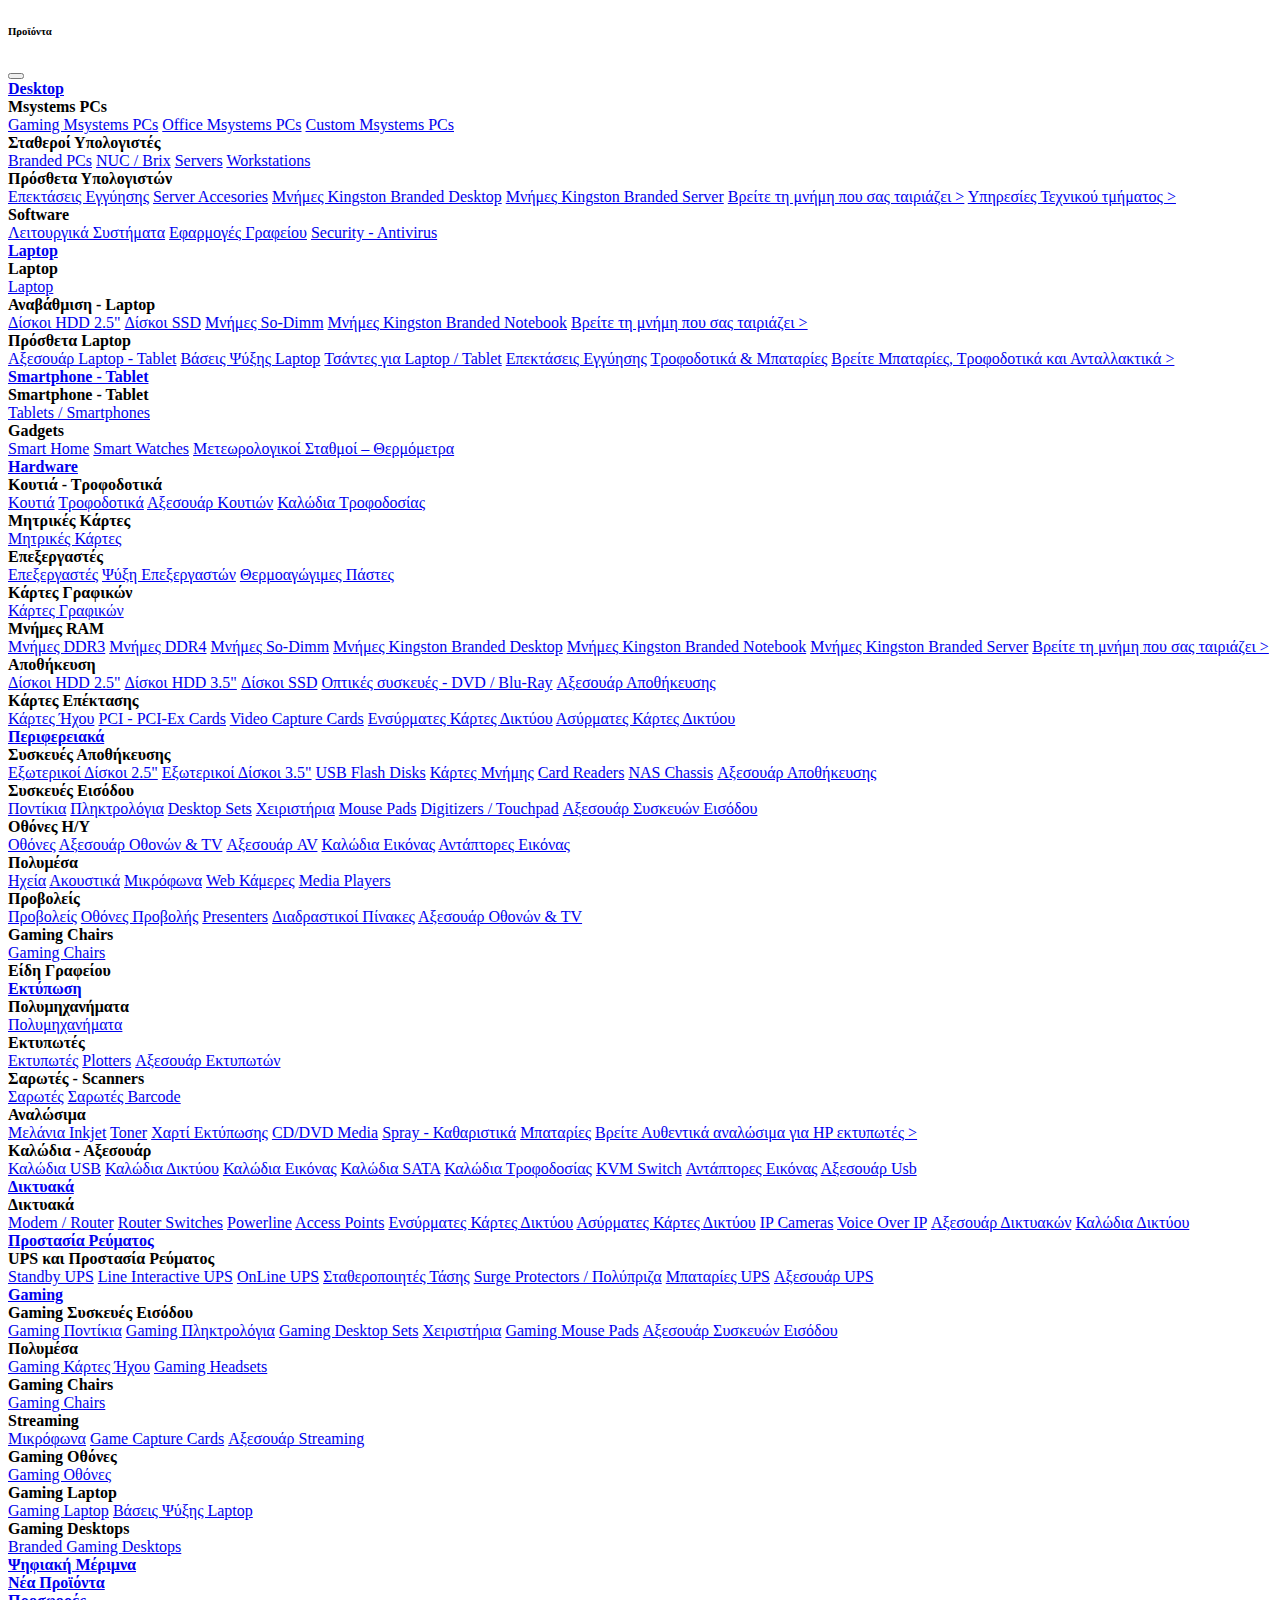
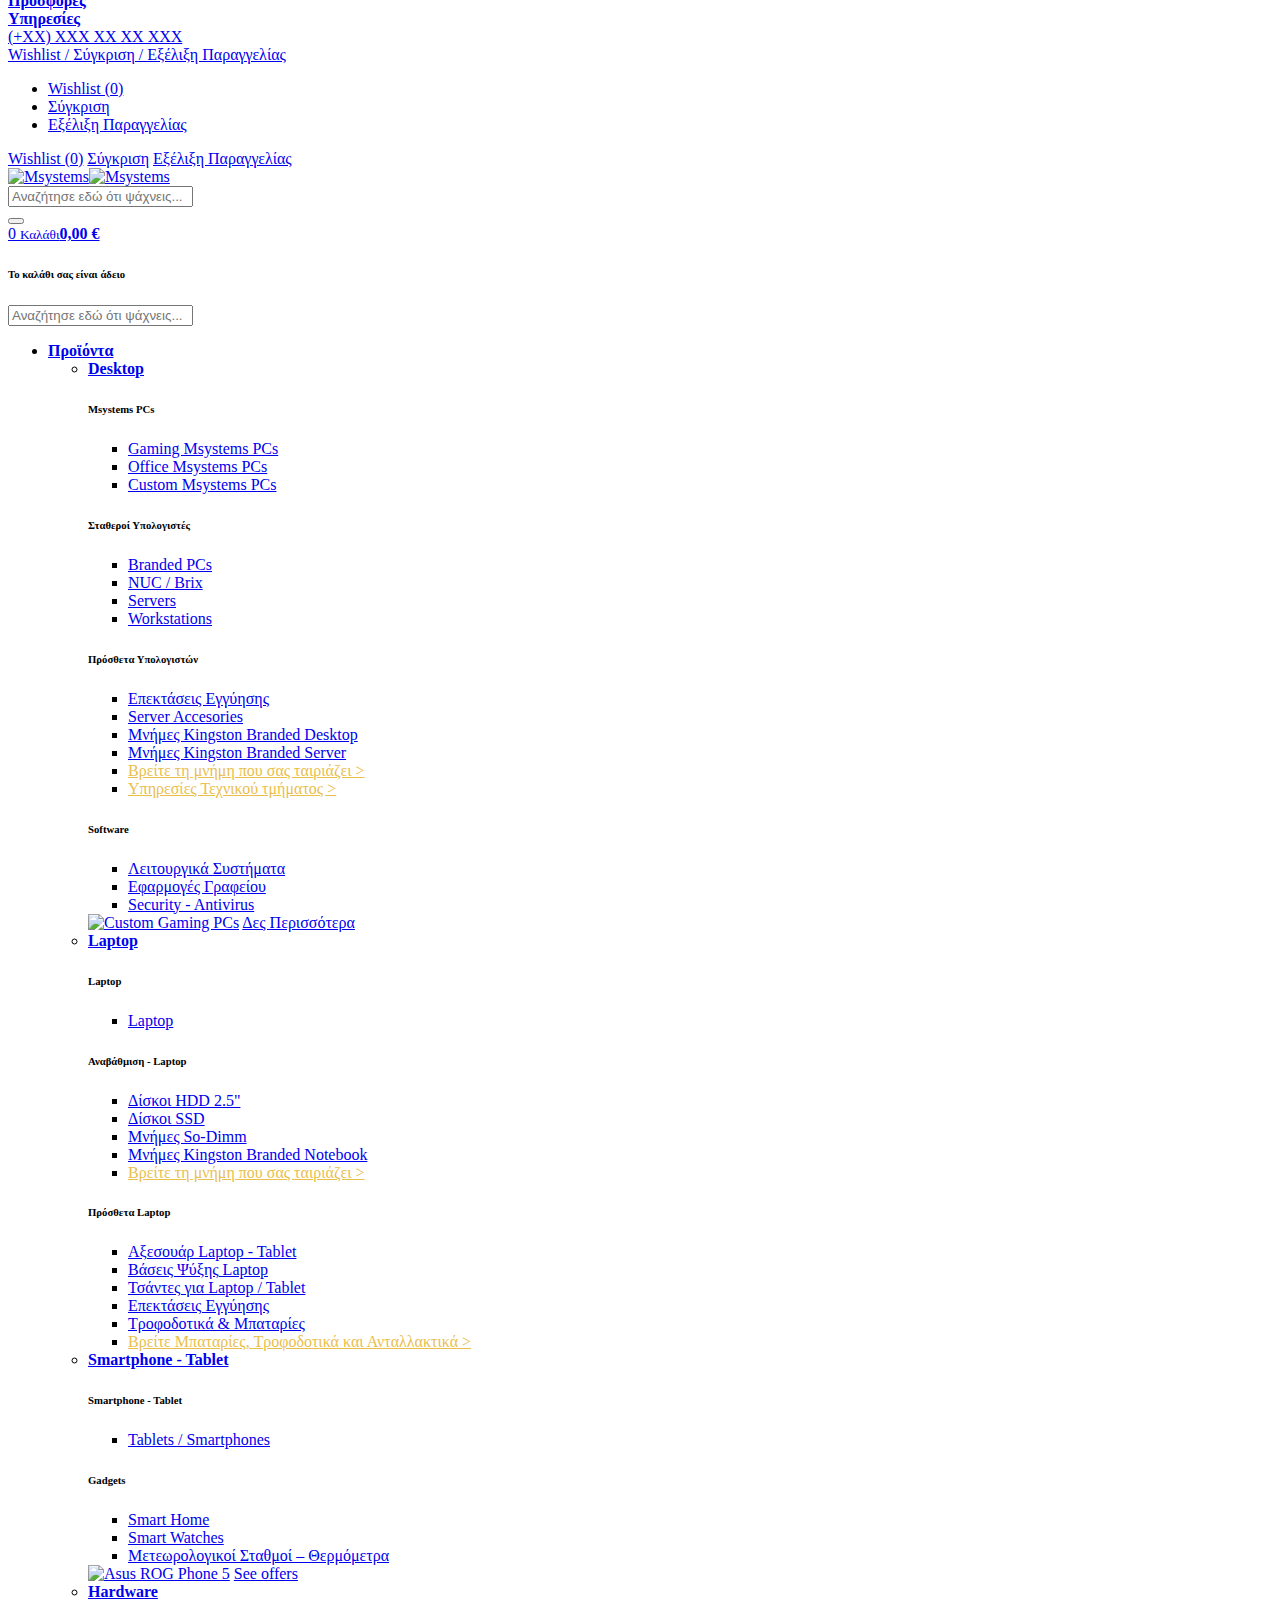
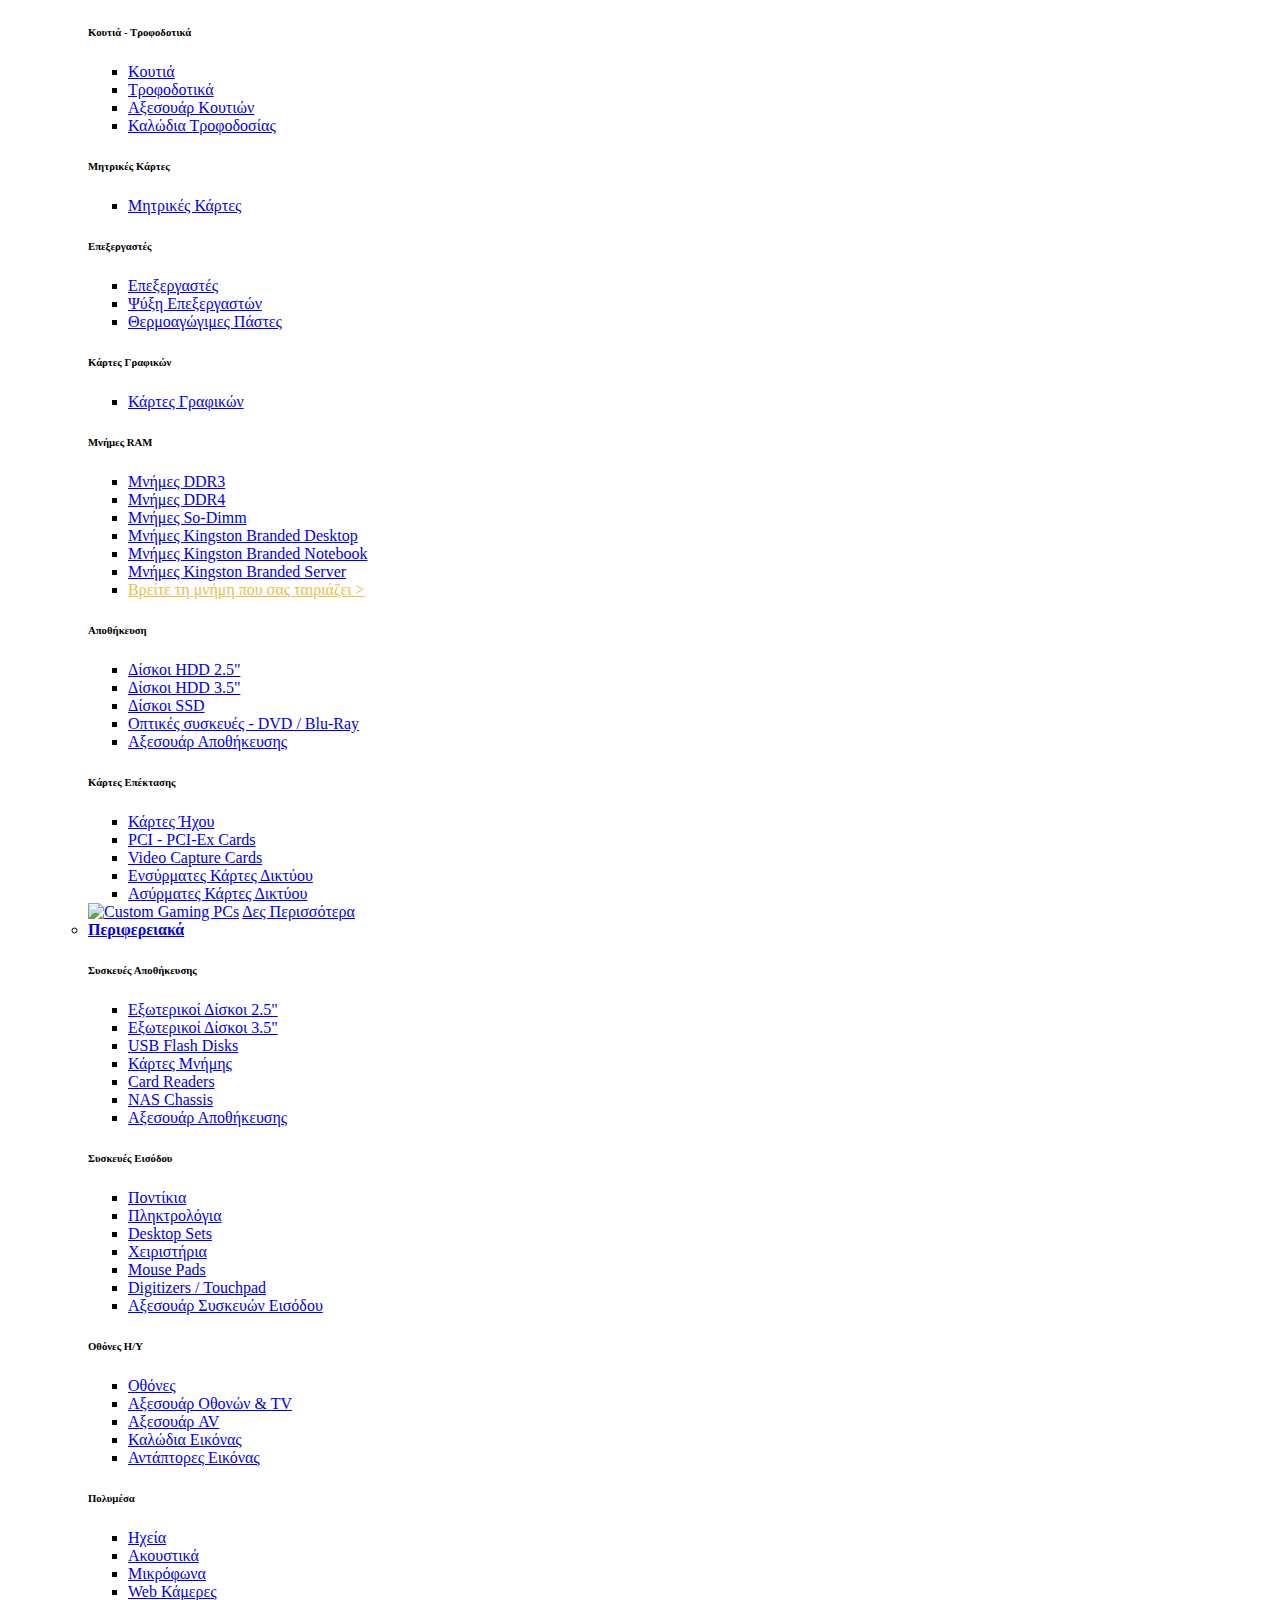
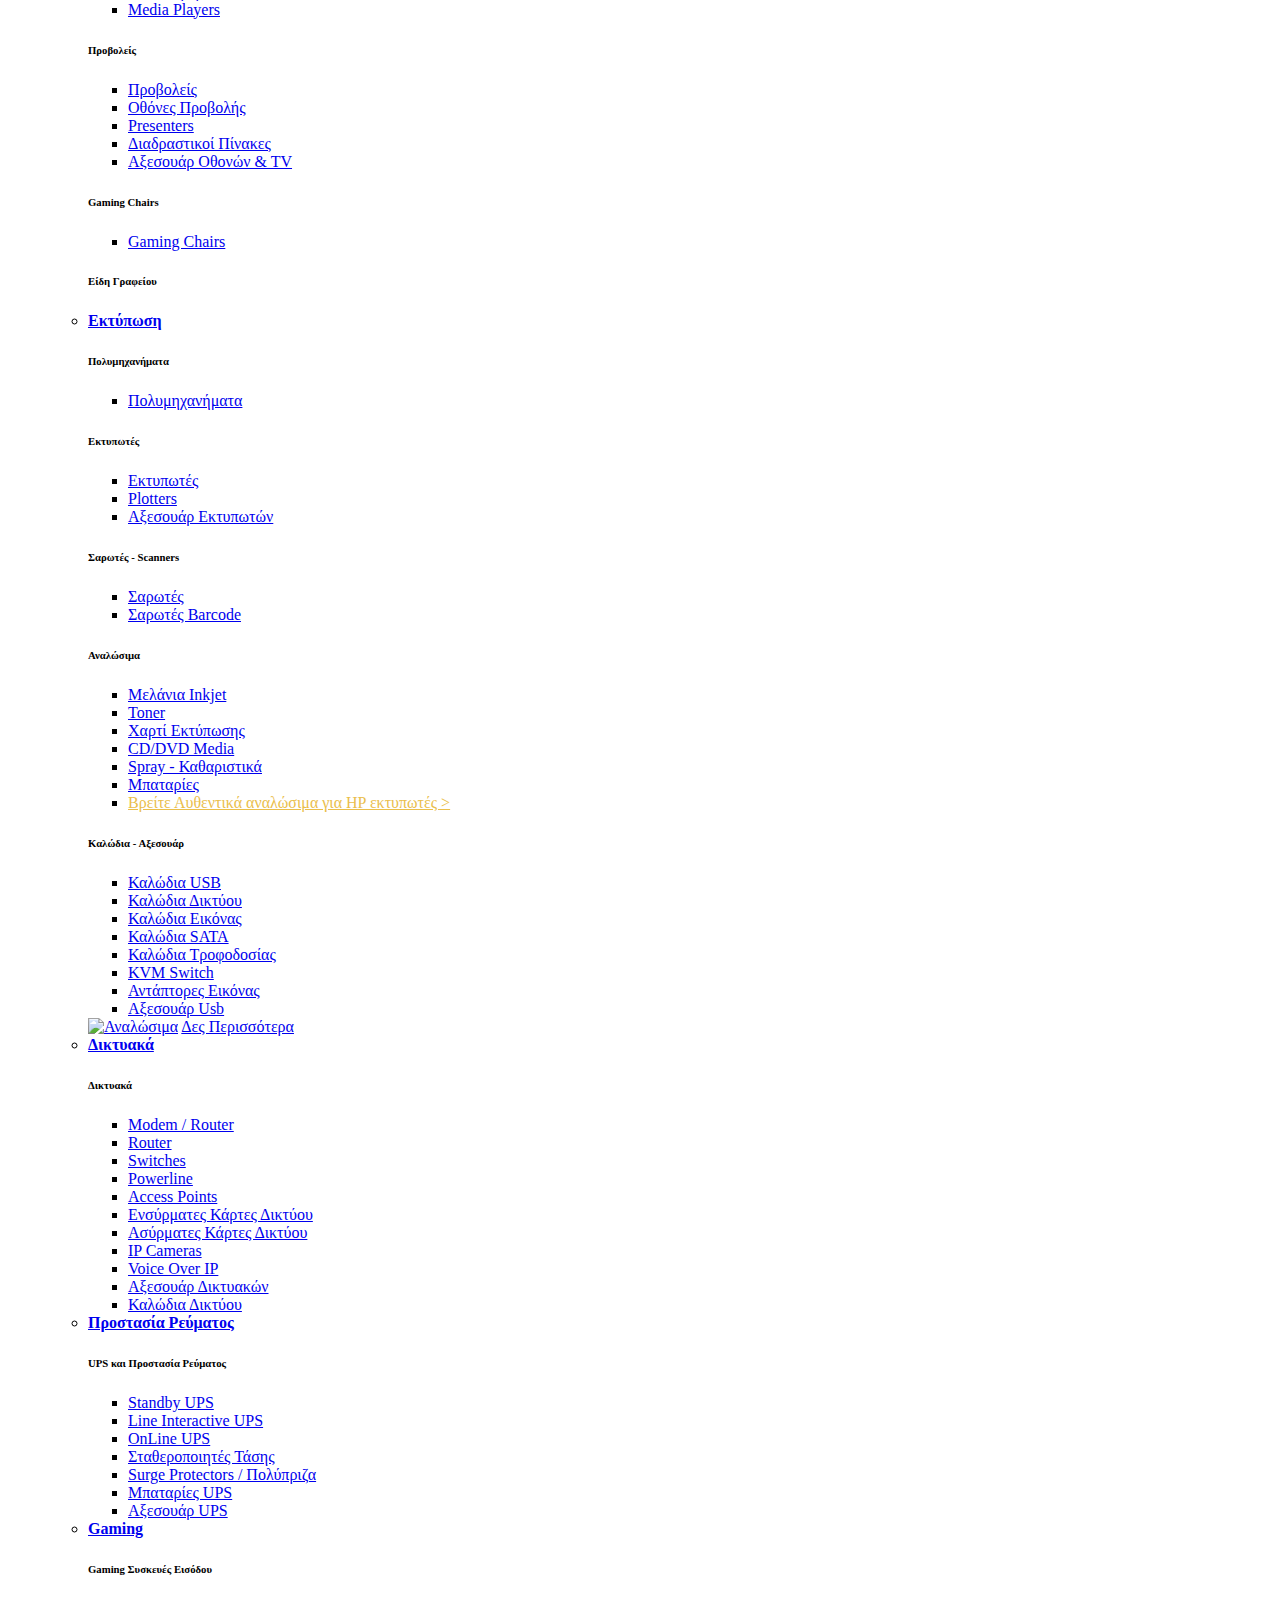
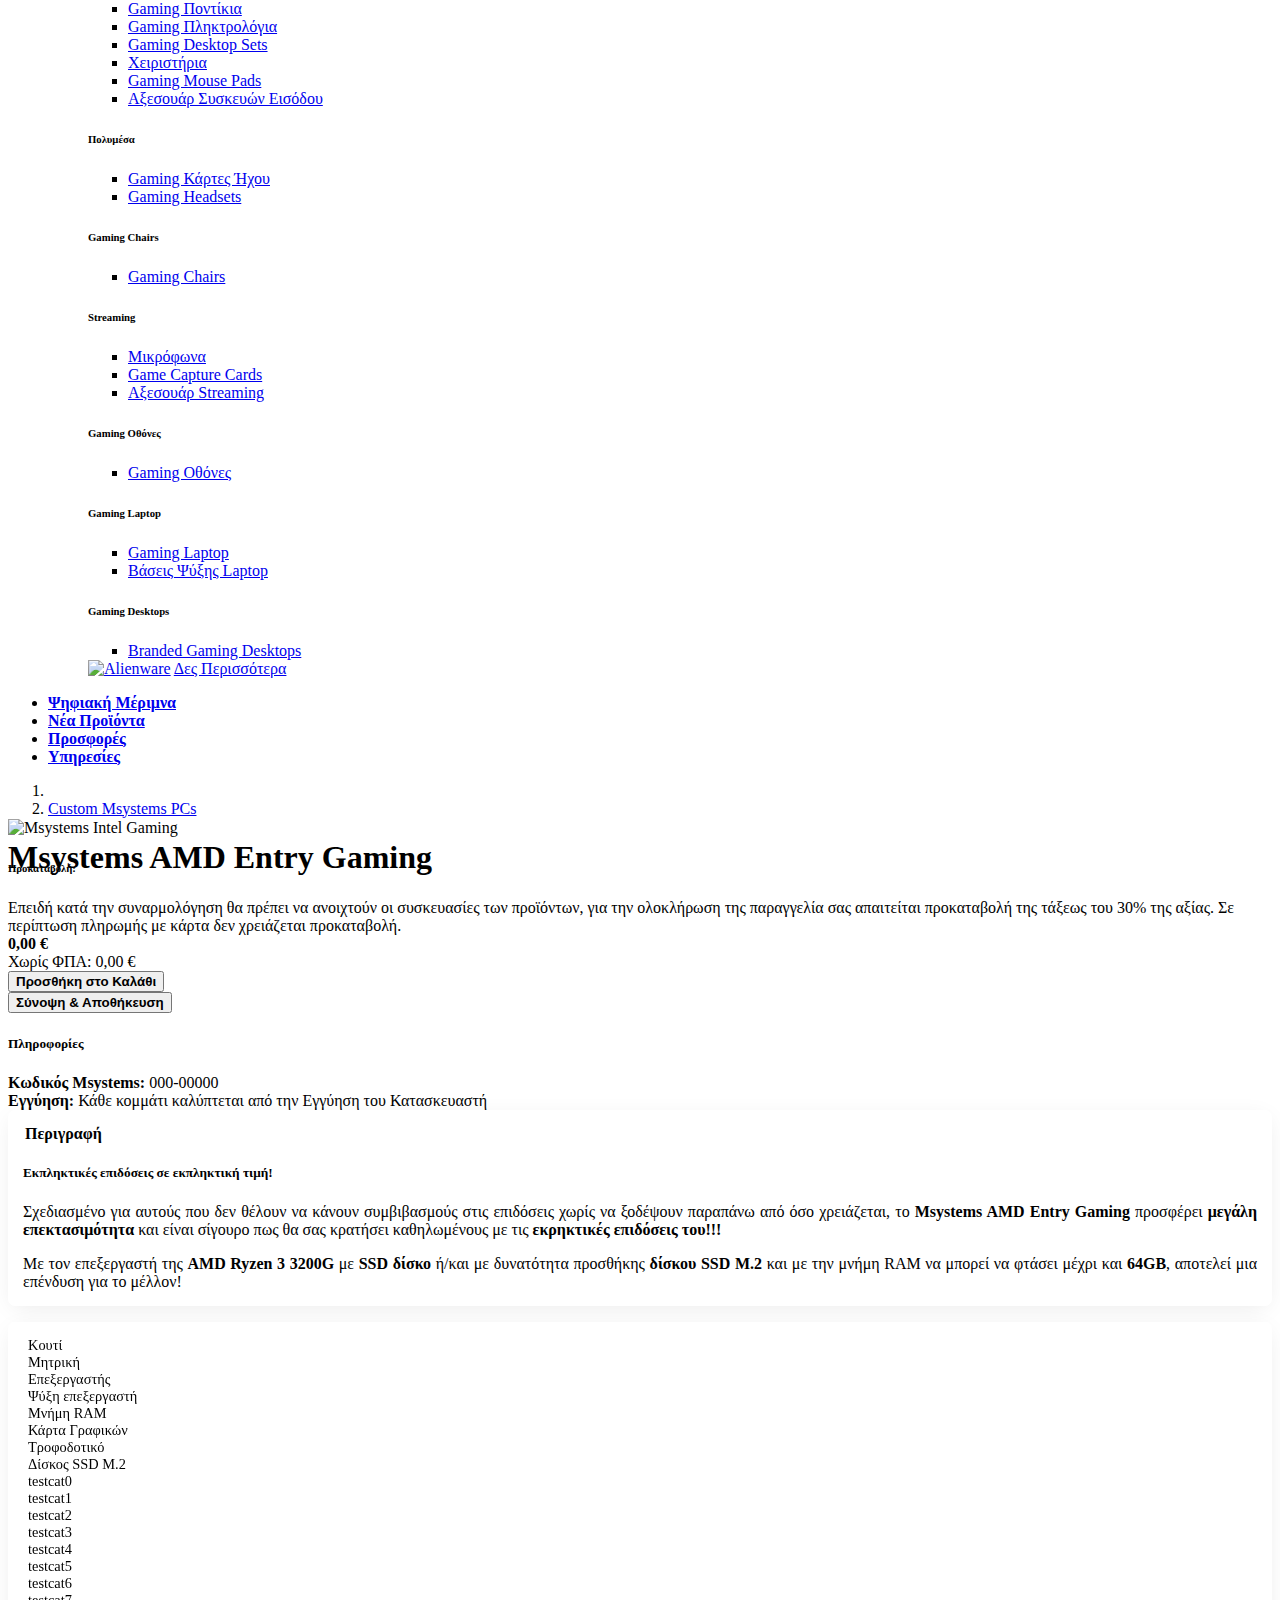
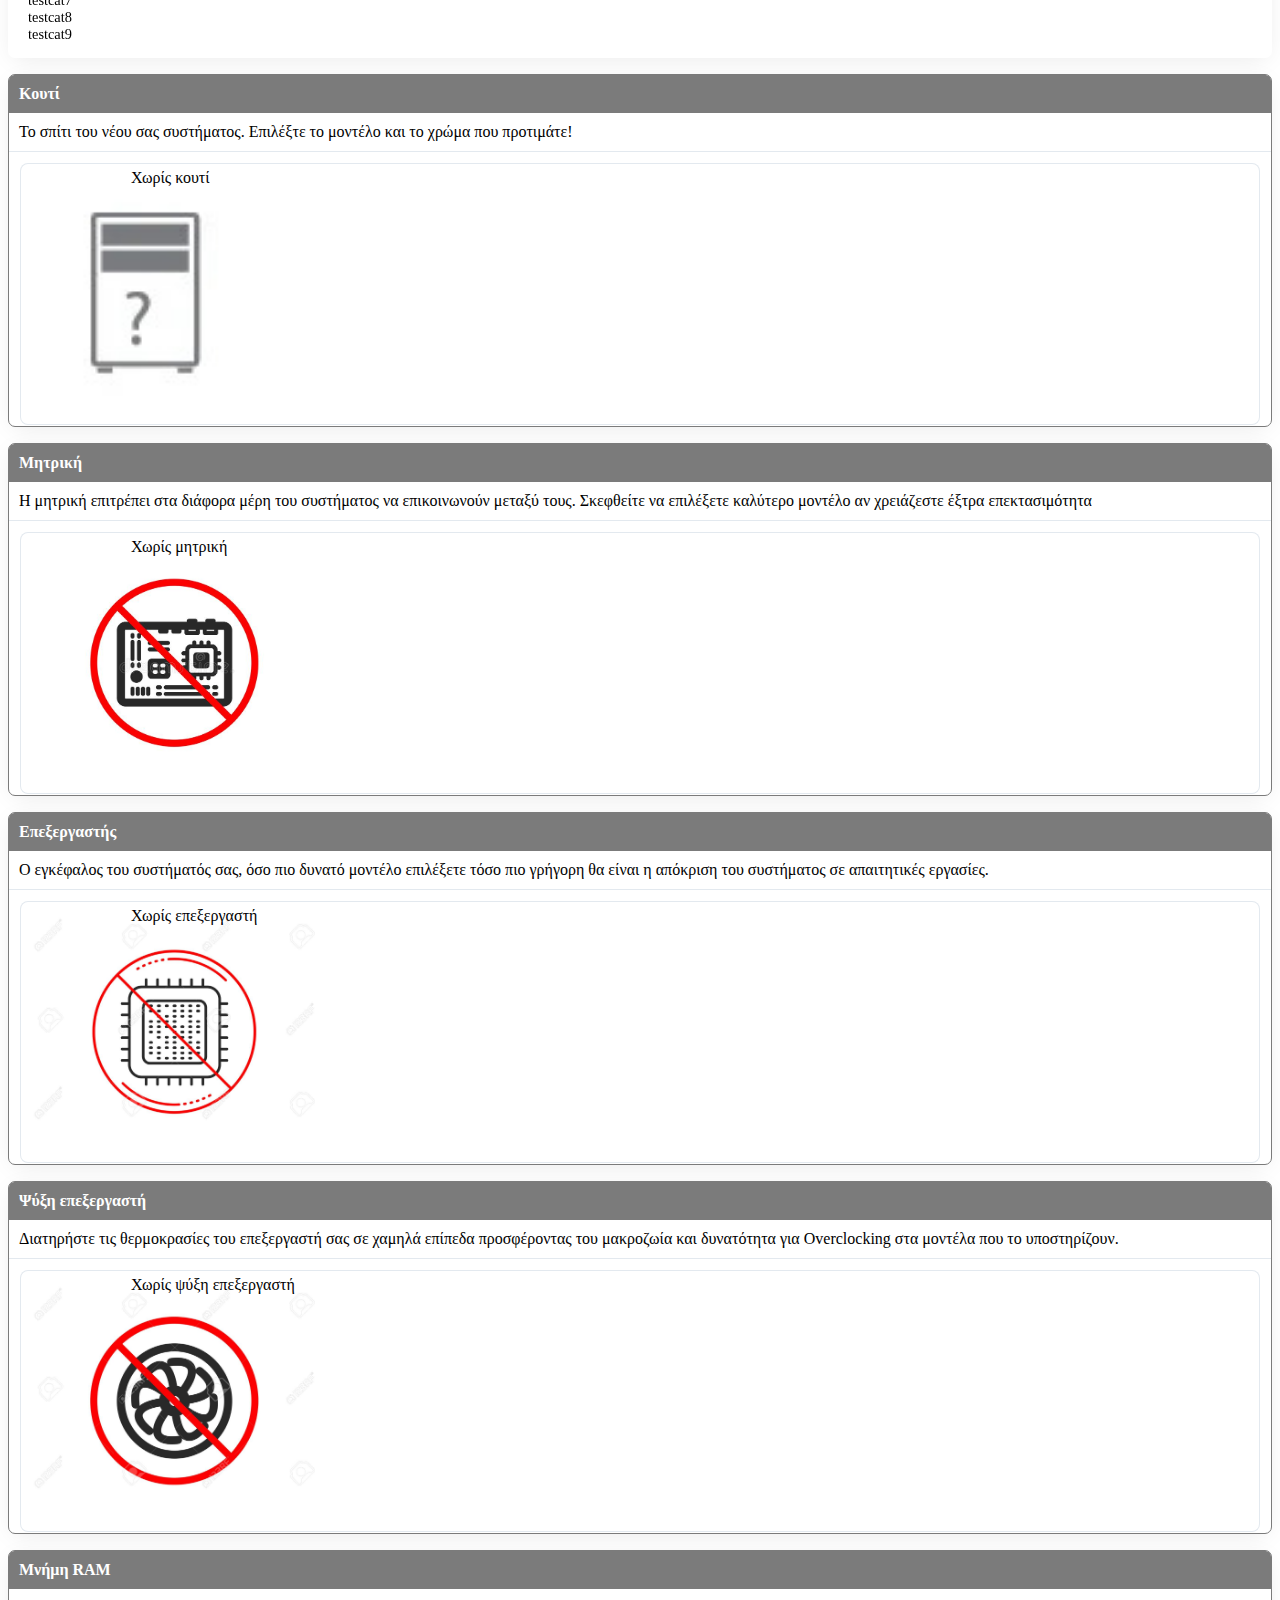
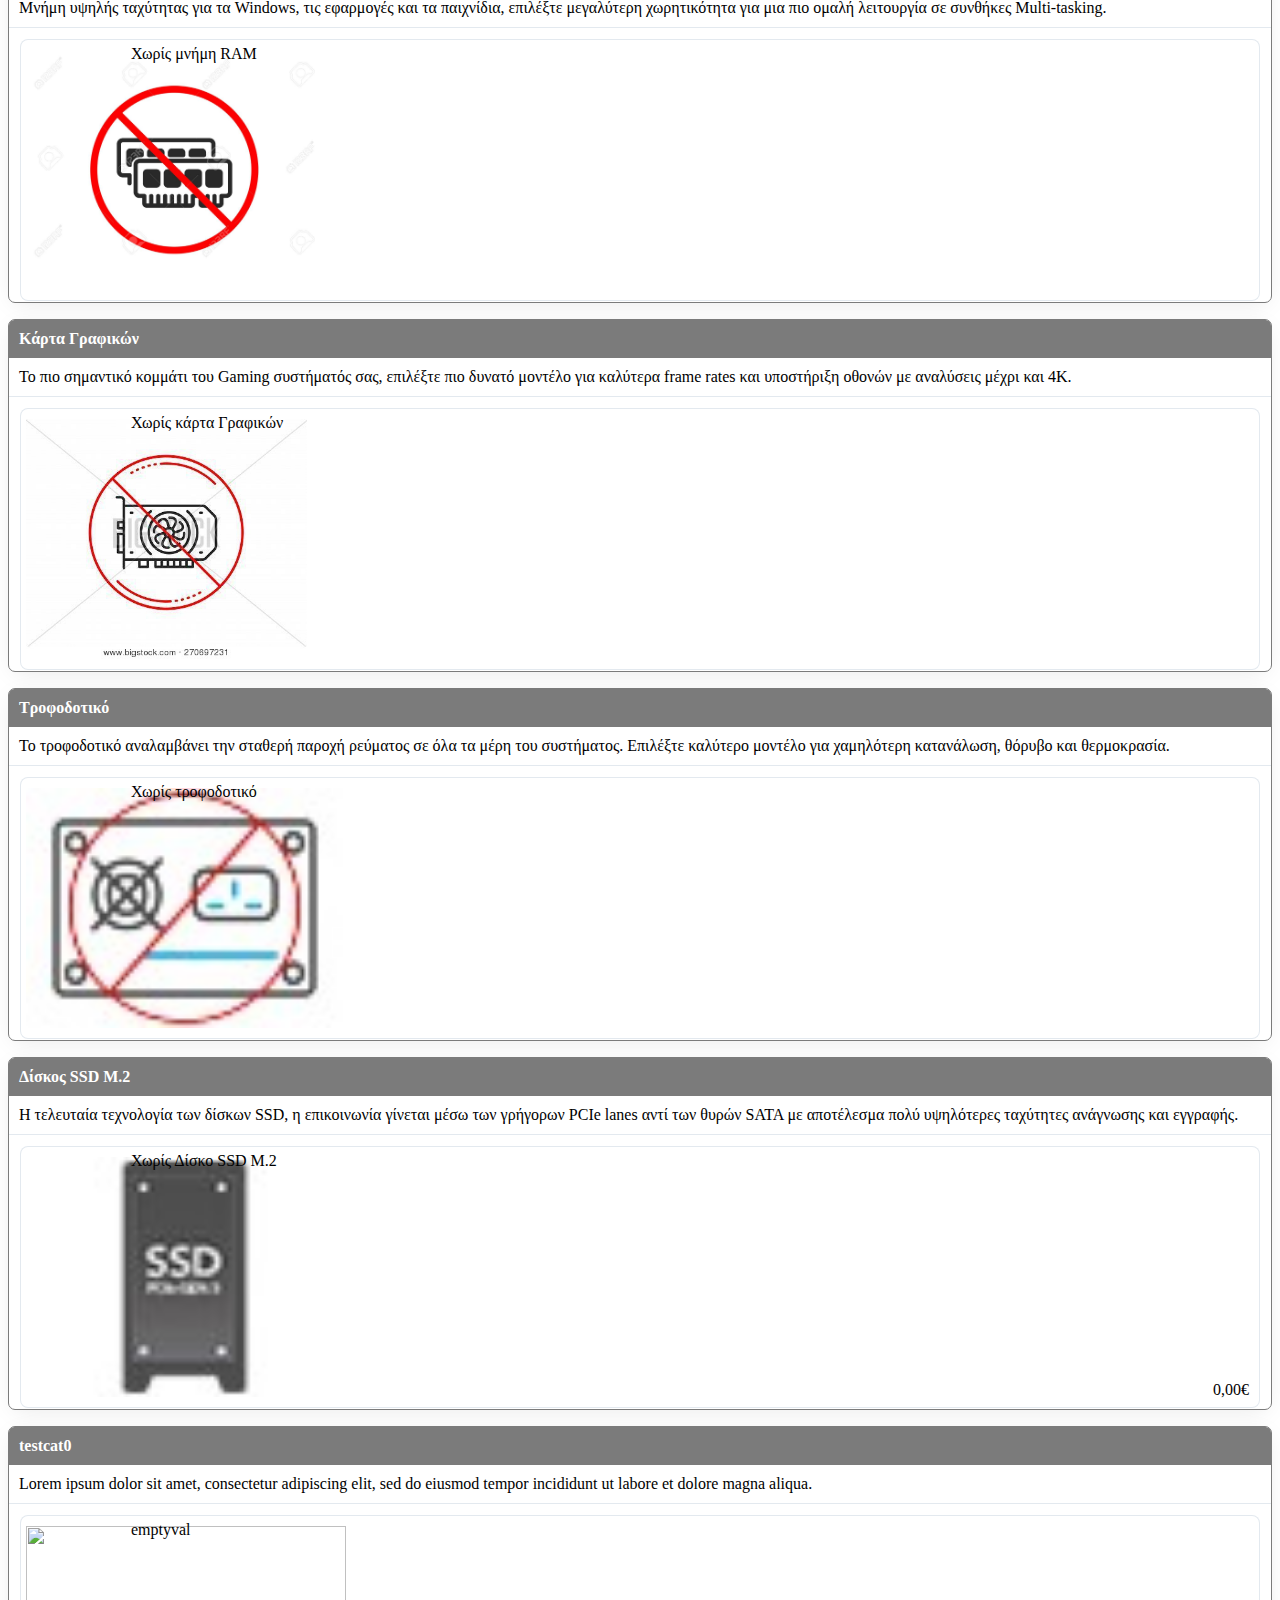
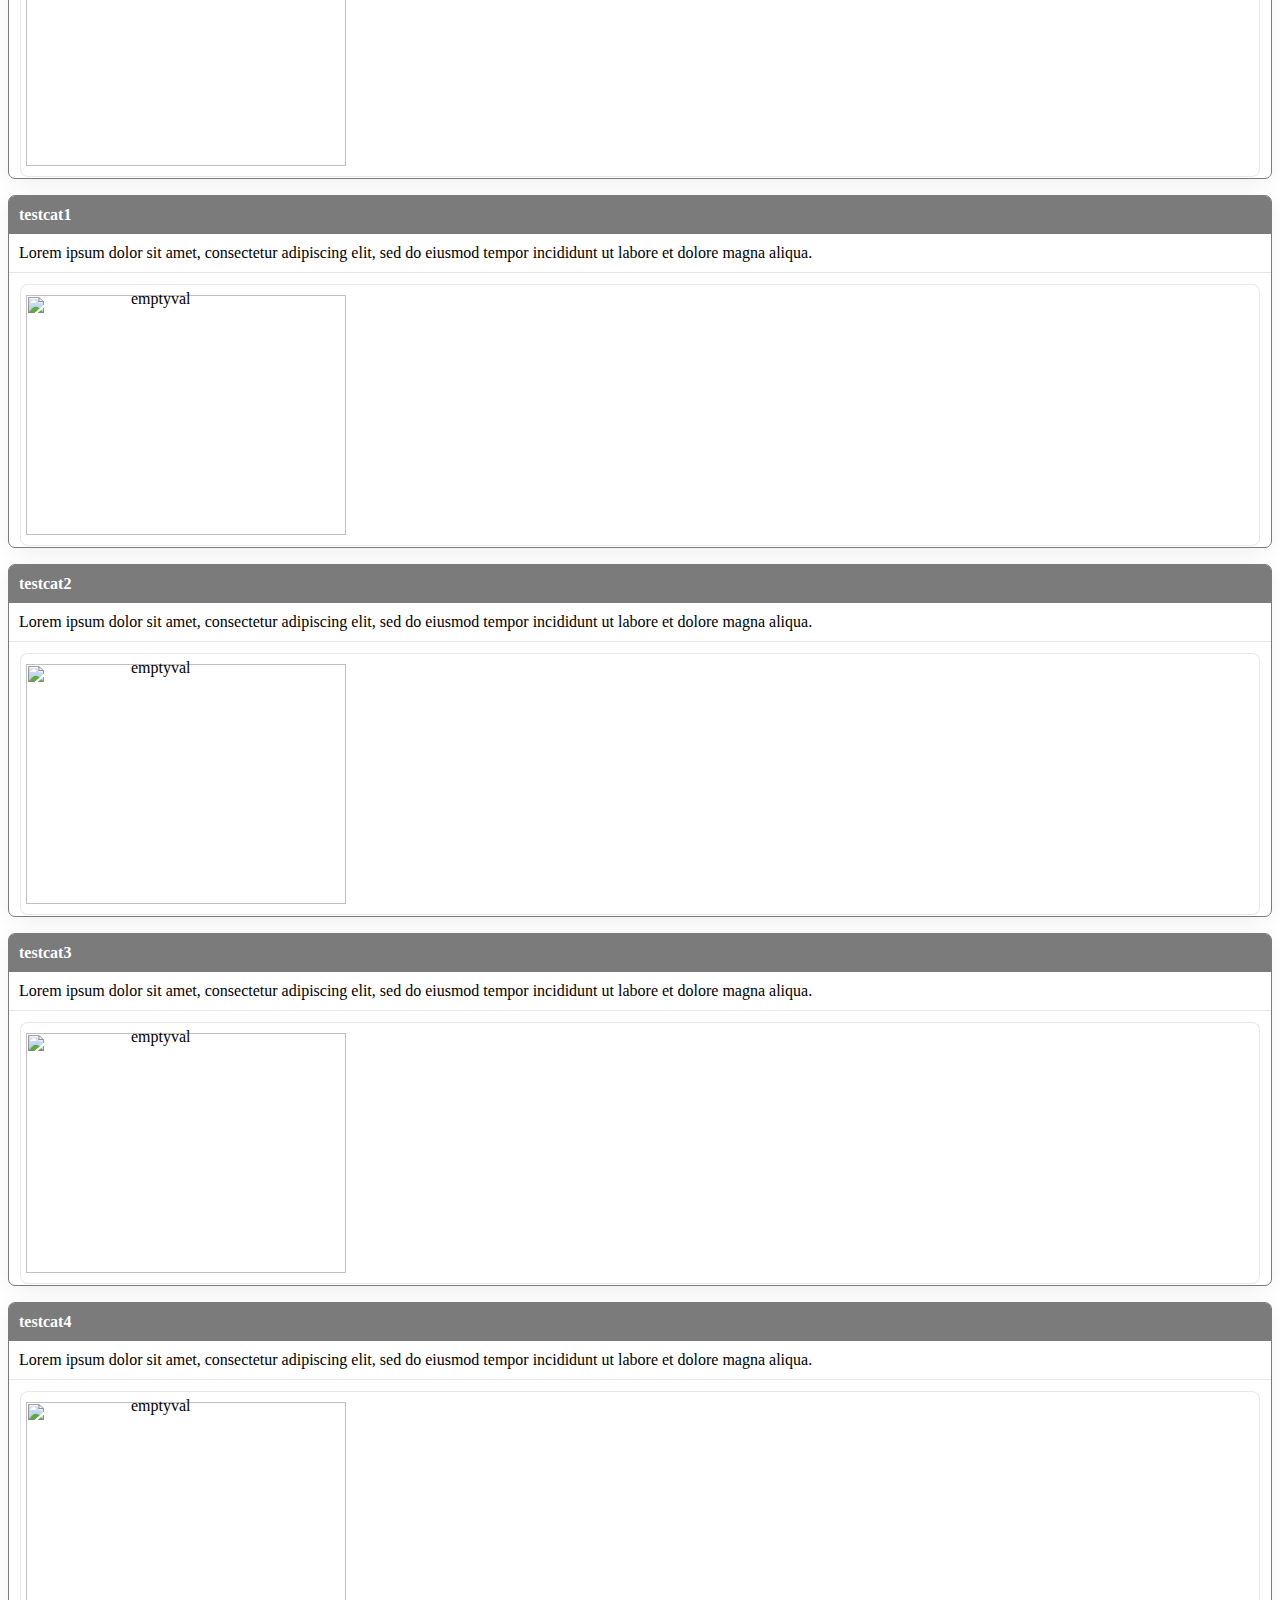
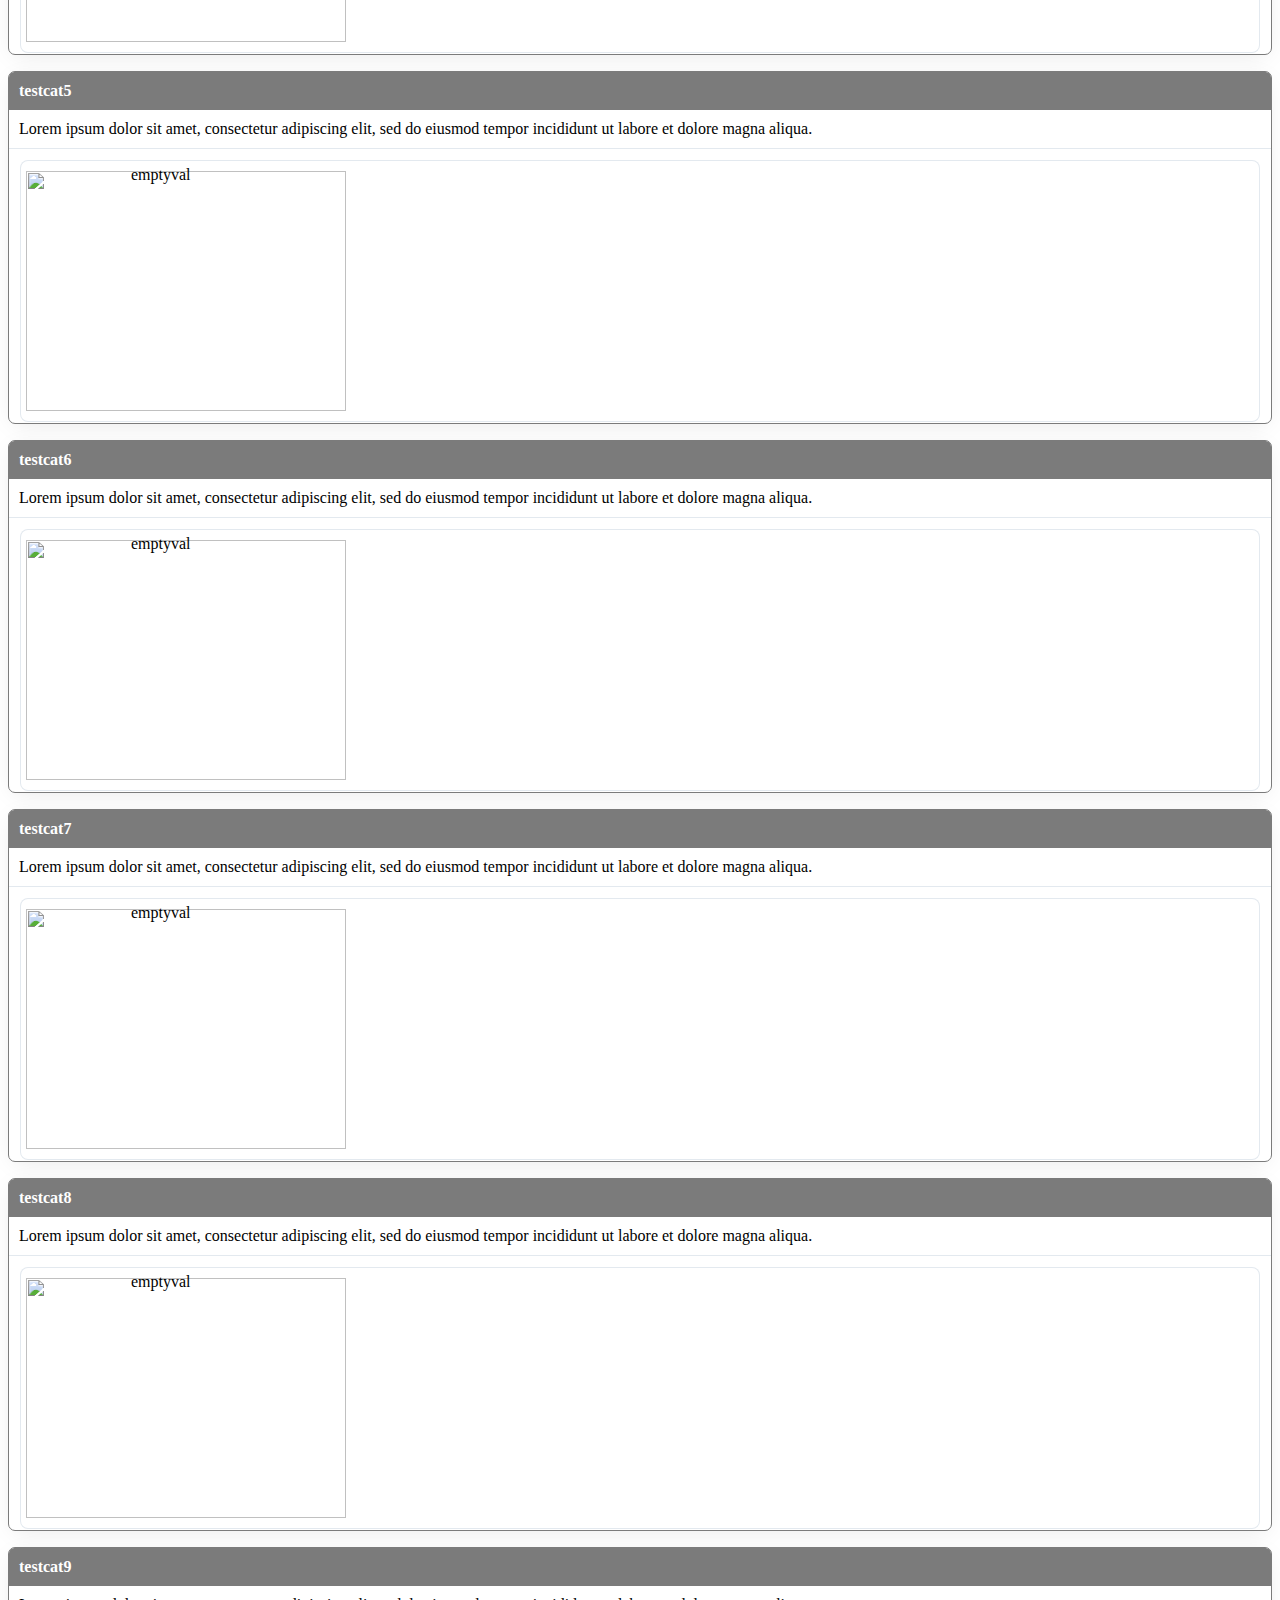
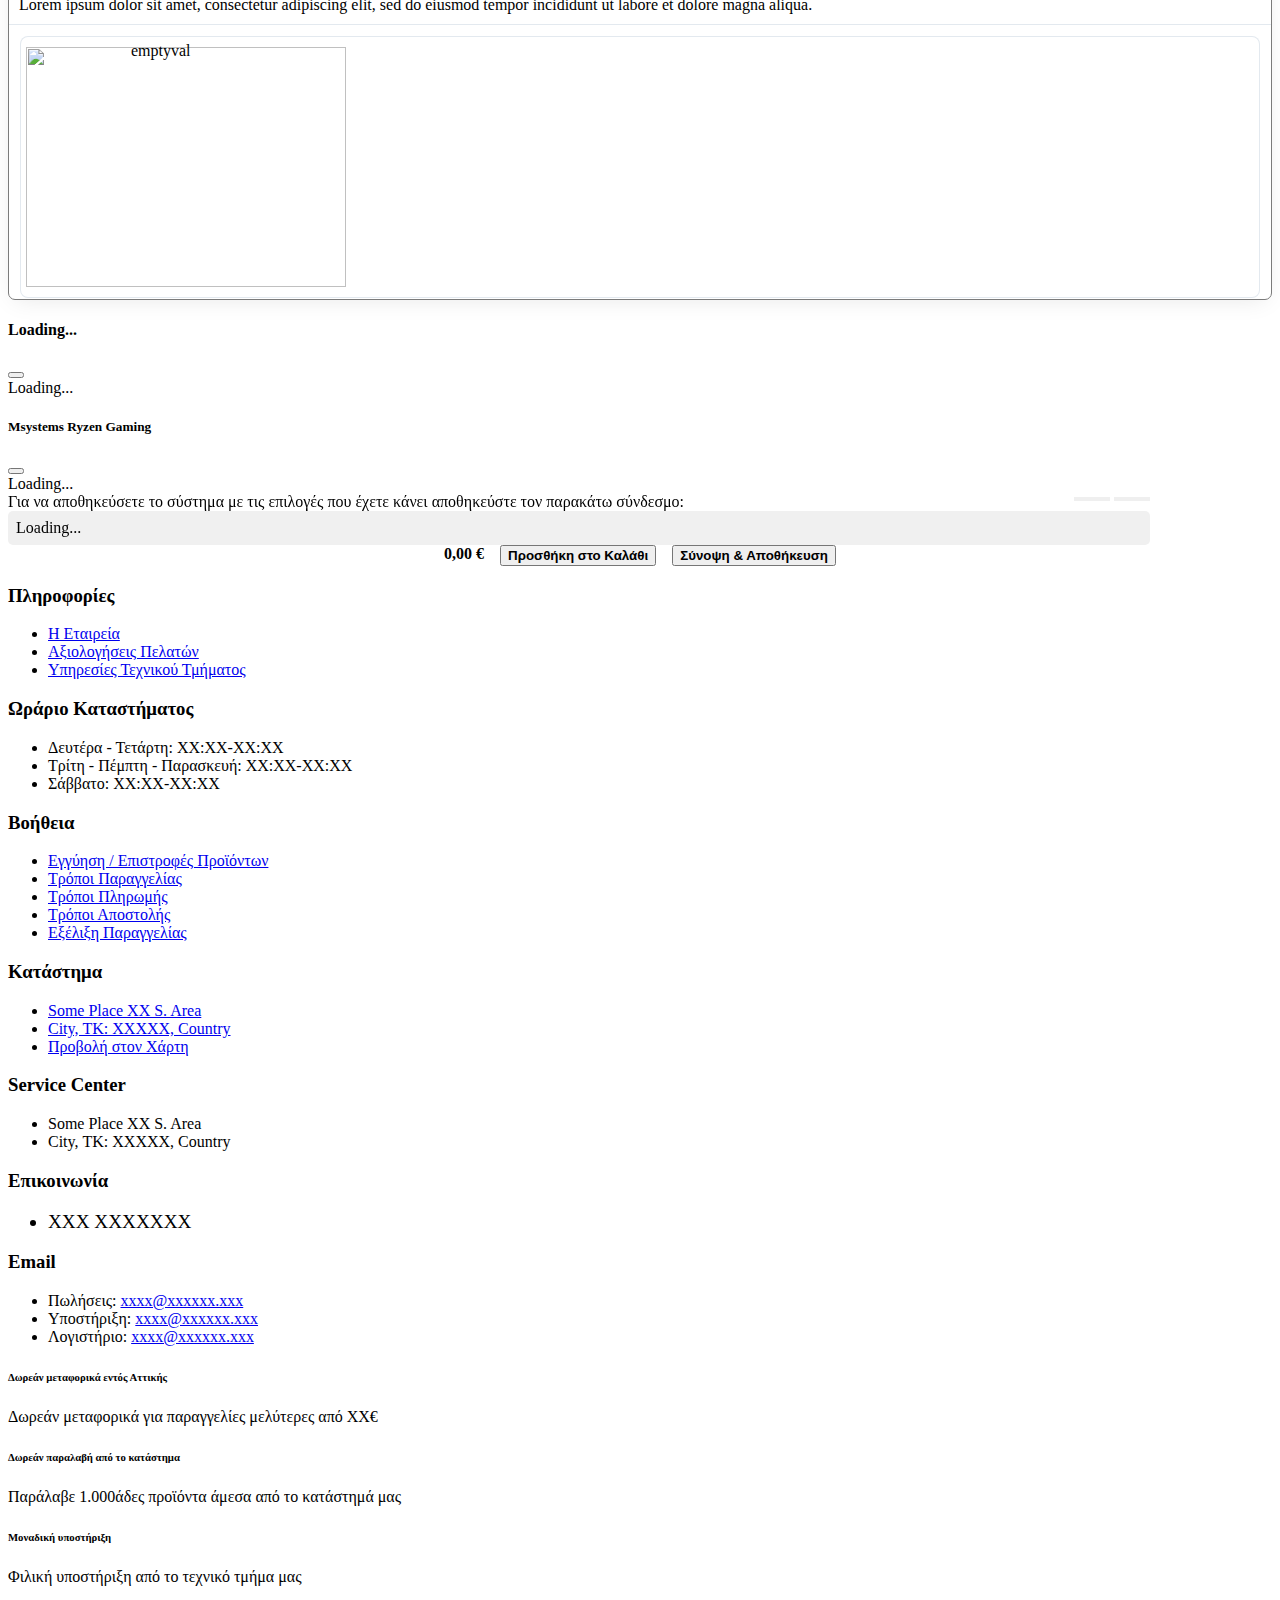
==== commit b8ae2039: "minor changes" ====
--- a/index.html
+++ b/index.html
@@ -1407,17 +1407,19 @@
                 </div>
                 <div class="part-text">
                   <div class="part-text-head">Χωρίς κουτί</div>
-                  <div class="disabled-part fs-ms">disabled</div>
                 </div>
                 <div class="part-price fw-bold" data-priceval="0000">
                   
                   <span class="price-block">0,00€</span>
                 </div>
                 <div class="part-btn">
+                  
   <div class="part-number-input static-number">
     <input type="number" class="part-quantity"id="kouti0-quantity" name="kouti-quantity" value="0">
   </div>
-</div>                
+
+                  <div class="disabled-part fs-ms">disabled</div>
+                </div>                
               </label>              
             </div>
             <input type="radio" class="part-rd-bt" id="kouti1" name="kouti" value="kouti1" data-erp="001-46638" data-compattr="Mini-ITX,Micro ATX,ATX">
@@ -1428,17 +1430,19 @@
                 </div>
                 <div class="part-text">
                   <div class="part-text-head"><a class="prod-quick-view quick-view-btn nav-link-style" data-productid="26356" href="#quick-view" data-bs-toggle="modal"><i class="bi bi-eye"></i></a>Kolink KLA-002 Mid-Tower Case - Black</div>
-                  <div class="disabled-part fs-ms">disabled</div>
                 </div>
                 <div class="part-price fw-bold" data-priceval="2590">
                   
                   <span class="price-block">0,00€</span>
                 </div>
                 <div class="part-btn">
+                  
   <div class="part-number-input static-number">
     <input type="number" class="part-quantity"id="kouti1-quantity" name="kouti-quantity" value="1">
   </div>
-</div>                
+
+                  <div class="disabled-part fs-ms">disabled</div>
+                </div>                
               </label>              
             </div>
             <input type="radio" class="part-rd-bt" id="kouti2" name="kouti" value="kouti2" data-erp="001-22344" data-compattr="Mini-ITX">
@@ -1449,17 +1453,19 @@
                 </div>
                 <div class="part-text">
                   <div class="part-text-head"><a class="prod-quick-view quick-view-btn nav-link-style" data-productid="26356" href="#quick-view" data-bs-toggle="modal"><i class="bi bi-eye"></i></a>Cooler Master Elite 342</div>
-                  <div class="disabled-part fs-ms">disabled</div>
                 </div>
                 <div class="part-price fw-bold" data-priceval="3490">
                   
                   <span class="price-block">0,00€</span>
                 </div>
                 <div class="part-btn">
+                  
   <div class="part-number-input static-number">
     <input type="number" class="part-quantity"id="kouti2-quantity" name="kouti-quantity" value="1">
   </div>
-</div>                
+
+                  <div class="disabled-part fs-ms">disabled</div>
+                </div>                
               </label>              
             </div>
             <input type="radio" class="part-rd-bt" id="kouti3" name="kouti" value="kouti3" data-erp="001-36239" data-compattr="Mini-ITX,Micro ATX,ATX,E-ATX">
@@ -1470,17 +1476,19 @@
                 </div>
                 <div class="part-text">
                   <div class="part-text-head"><a class="prod-quick-view quick-view-btn nav-link-style" data-productid="26356" href="#quick-view" data-bs-toggle="modal"><i class="bi bi-eye"></i></a>Cougar MX330-X Mid-Tower Case - Black</div>
-                  <div class="disabled-part fs-ms">disabled</div>
                 </div>
                 <div class="part-price fw-bold" data-priceval="4490">
                   
                   <span class="price-block">0,00€</span>
                 </div>
                 <div class="part-btn">
+                  
   <div class="part-number-input static-number">
     <input type="number" class="part-quantity"id="kouti3-quantity" name="kouti-quantity" value="1">
   </div>
-</div>                
+
+                  <div class="disabled-part fs-ms">disabled</div>
+                </div>                
               </label>              
             </div>
             <input type="radio" class="part-rd-bt" id="kouti4" name="kouti" value="kouti4" data-erp="001-46640" data-compattr="Mini-ITX,Micro ATX,ATX">
@@ -1491,17 +1499,19 @@
                 </div>
                 <div class="part-text">
                   <div class="part-text-head"><a class="prod-quick-view quick-view-btn nav-link-style" data-productid="26356" href="#quick-view" data-bs-toggle="modal"><i class="bi bi-eye"></i></a>Kolink Inspire K1 RGB Windowed Mid-Tower Case - Black</div>
-                  <div class="disabled-part fs-ms">disabled</div>
                 </div>
                 <div class="part-price fw-bold" data-priceval="4690">
                   
                   <span class="price-block">0,00€</span>
                 </div>
                 <div class="part-btn">
+                  
   <div class="part-number-input static-number">
     <input type="number" class="part-quantity"id="kouti4-quantity" name="kouti-quantity" value="1">
   </div>
-</div>                
+
+                  <div class="disabled-part fs-ms">disabled</div>
+                </div>                
               </label>              
             </div>
             <input type="radio" class="part-rd-bt" id="kouti5" name="kouti" value="kouti5" data-erp="001-29549" data-compattr="Mini-ITX,Micro ATX,ATX">
@@ -1512,17 +1522,19 @@
                 </div>
                 <div class="part-text">
                   <div class="part-text-head"><a class="prod-quick-view quick-view-btn nav-link-style" data-productid="26356" href="#quick-view" data-bs-toggle="modal"><i class="bi bi-eye"></i></a>Corsair Carbide Series 100R Mid-Tower Case - Black</div>
-                  <div class="disabled-part fs-ms">disabled</div>
                 </div>
                 <div class="part-price fw-bold" data-priceval="4700">
                   
                   <span class="price-block">0,00€</span>
                 </div>
                 <div class="part-btn">
+                  
   <div class="part-number-input static-number">
     <input type="number" class="part-quantity"id="kouti5-quantity" name="kouti-quantity" value="1">
   </div>
-</div>                
+
+                  <div class="disabled-part fs-ms">disabled</div>
+                </div>                
               </label>              
             </div>
             <input type="radio" class="part-rd-bt" id="kouti6" name="kouti" value="kouti6" data-erp="001-46274" data-compattr="Mini-ITX,Micro ATX,ATX,E-ATX">
@@ -1533,17 +1545,19 @@
                 </div>
                 <div class="part-text">
                   <div class="part-text-head"><a class="prod-quick-view quick-view-btn nav-link-style" data-productid="26356" href="#quick-view" data-bs-toggle="modal"><i class="bi bi-eye"></i></a>Kolink StrongHold Windowed Mid-Tower Case Tempered Glass - Black</div>
-                  <div class="disabled-part fs-ms">disabled</div>
                 </div>
                 <div class="part-price fw-bold" data-priceval="4700">
                   
                   <span class="price-block">0,00€</span>
                 </div>
                 <div class="part-btn">
+                  
   <div class="part-number-input static-number">
     <input type="number" class="part-quantity"id="kouti6-quantity" name="kouti-quantity" value="1">
   </div>
-</div>                
+
+                  <div class="disabled-part fs-ms">disabled</div>
+                </div>                
               </label>              
             </div>
             <input type="radio" class="part-rd-bt" id="kouti7" name="kouti" value="kouti7" data-erp="001-29549" data-compattr="Mini-ITX,Micro ATX,ATX">
@@ -1554,17 +1568,19 @@
                 </div>
                 <div class="part-text">
                   <div class="part-text-head"><a class="prod-quick-view quick-view-btn nav-link-style" data-productid="26356" href="#quick-view" data-bs-toggle="modal"><i class="bi bi-eye"></i></a>Corsair Carbide Series 100R Mid-Tower Case - Black</div>
-                  <div class="disabled-part fs-ms">disabled</div>
                 </div>
                 <div class="part-price fw-bold" data-priceval="5090">
                   
                   <span class="price-block">0,00€</span>
                 </div>
                 <div class="part-btn">
+                  
   <div class="part-number-input static-number">
     <input type="number" class="part-quantity"id="kouti7-quantity" name="kouti-quantity" value="1">
   </div>
-</div>                
+
+                  <div class="disabled-part fs-ms">disabled</div>
+                </div>                
               </label>              
             </div>
             <input type="radio" class="part-rd-bt" id="kouti8" name="kouti" value="kouti8" data-erp="001-26678" data-compattr="Mini-ITX,Micro ATX,ATX">
@@ -1575,17 +1591,19 @@
                 </div>
                 <div class="part-text">
                   <div class="part-text-head"><a class="prod-quick-view quick-view-btn nav-link-style" data-productid="26356" href="#quick-view" data-bs-toggle="modal"><i class="bi bi-eye"></i></a>Corsair Carbide Series SPEC-01 Red LED Mid-Tower Gaming Case - Black</div>
-                  <div class="disabled-part fs-ms">disabled</div>
                 </div>
                 <div class="part-price fw-bold" data-priceval="5140">
                   
                   <span class="price-block">0,00€</span>
                 </div>
                 <div class="part-btn">
+                  
   <div class="part-number-input static-number">
     <input type="number" class="part-quantity"id="kouti8-quantity" name="kouti-quantity" value="1">
   </div>
-</div>                
+
+                  <div class="disabled-part fs-ms">disabled</div>
+                </div>                
               </label>              
             </div>
             <input type="radio" class="part-rd-bt" id="kouti9" name="kouti" value="kouti9" data-erp="001-48026" data-compattr="Mini-ITX,Micro ATX,ATX">
@@ -1596,17 +1614,19 @@
                 </div>
                 <div class="part-text">
                   <div class="part-text-head"><a class="prod-quick-view quick-view-btn nav-link-style" data-productid="26356" href="#quick-view" data-bs-toggle="modal"><i class="bi bi-eye"></i></a>Corsair Carbide SPEC-05 Windowed Mid-Tower Case</div>
-                  <div class="disabled-part fs-ms">disabled</div>
                 </div>
                 <div class="part-price fw-bold" data-priceval="5290">
                   
                   <span class="price-block">0,00€</span>
                 </div>
                 <div class="part-btn">
+                  
   <div class="part-number-input static-number">
     <input type="number" class="part-quantity"id="kouti9-quantity" name="kouti-quantity" value="1">
   </div>
-</div>                
+
+                  <div class="disabled-part fs-ms">disabled</div>
+                </div>                
               </label>              
             </div>
             <input type="radio" class="part-rd-bt" id="kouti10" name="kouti" value="kouti10" data-erp="001-50726" data-compattr="Mini-ITX,Micro ATX,ATX,E-ATX">
@@ -1617,17 +1637,19 @@
                 </div>
                 <div class="part-text">
                   <div class="part-text-head"><a class="prod-quick-view quick-view-btn nav-link-style" data-productid="26356" href="#quick-view" data-bs-toggle="modal"><i class="bi bi-eye"></i></a>Deepcool Matrexx 55 Mesh Windowed Mid-Tower Case Tempered Glass</div>
-                  <div class="disabled-part fs-ms">disabled</div>
                 </div>
                 <div class="part-price fw-bold" data-priceval="5490">
                   
                   <span class="price-block">0,00€</span>
                 </div>
                 <div class="part-btn">
+                  
   <div class="part-number-input static-number">
     <input type="number" class="part-quantity"id="kouti10-quantity" name="kouti-quantity" value="1">
   </div>
-</div>                
+
+                  <div class="disabled-part fs-ms">disabled</div>
+                </div>                
               </label>              
             </div>
                 </div></div>
@@ -1646,17 +1668,19 @@
                 </div>
                 <div class="part-text">
                   <div class="part-text-head">Χωρίς μητρική</div>
-                  <div class="disabled-part fs-ms">disabled</div>
                 </div>
                 <div class="part-price fw-bold" data-priceval="0000">
                   
                   <span class="price-block">0,00€</span>
                 </div>
                 <div class="part-btn">
+                  
   <div class="part-number-input static-number">
     <input type="number" class="part-quantity"id="mitriki0-quantity" name="mitriki-quantity" value="0">
   </div>
-</div>                
+
+                  <div class="disabled-part fs-ms">disabled</div>
+                </div>                
               </label>              
             </div>
             <input type="radio" class="part-rd-bt" id="mitriki1" name="mitriki" value="mitriki1" data-erp="001-35424" data-compattr="Micro ATX;AM4">
@@ -1667,17 +1691,19 @@
                 </div>
                 <div class="part-text">
                   <div class="part-text-head"><a class="prod-quick-view quick-view-btn nav-link-style" data-productid="26356" href="#quick-view" data-bs-toggle="modal"><i class="bi bi-eye"></i></a>Asus Prime A320M-K</div>
-                  <div class="disabled-part fs-ms">disabled</div>
                 </div>
                 <div class="part-price fw-bold" data-priceval="5150">
                   
                   <span class="price-block">0,00€</span>
                 </div>
                 <div class="part-btn">
+                  
   <div class="part-number-input static-number">
     <input type="number" class="part-quantity"id="mitriki1-quantity" name="mitriki-quantity" value="1">
   </div>
-</div>                
+
+                  <div class="disabled-part fs-ms">disabled</div>
+                </div>                
               </label>              
             </div>
             <input type="radio" class="part-rd-bt" id="mitriki2" name="mitriki" value="mitriki2" data-erp="001-50794" data-compattr="Micro ATX;AM4">
@@ -1688,17 +1714,19 @@
                 </div>
                 <div class="part-text">
                   <div class="part-text-head"><a class="prod-quick-view quick-view-btn nav-link-style" data-productid="26356" href="#quick-view" data-bs-toggle="modal"><i class="bi bi-eye"></i></a>Gigabyte A520M H rev. 1.0</div>
-                  <div class="disabled-part fs-ms">disabled</div>
                 </div>
                 <div class="part-price fw-bold" data-priceval="6450">
                   
                   <span class="price-block">0,00€</span>
                 </div>
                 <div class="part-btn">
+                  
   <div class="part-number-input static-number">
     <input type="number" class="part-quantity"id="mitriki2-quantity" name="mitriki-quantity" value="1">
   </div>
-</div>                
+
+                  <div class="disabled-part fs-ms">disabled</div>
+                </div>                
               </label>              
             </div>
             <input type="radio" class="part-rd-bt" id="mitriki3" name="mitriki" value="mitriki3" data-erp="001-49659" data-compattr="Micro ATX;AM4">
@@ -1709,17 +1737,19 @@
                 </div>
                 <div class="part-text">
                   <div class="part-text-head"><a class="prod-quick-view quick-view-btn nav-link-style" data-productid="26356" href="#quick-view" data-bs-toggle="modal"><i class="bi bi-eye"></i></a>Gigabyte A520M S2H rev. 1.0</div>
-                  <div class="disabled-part fs-ms">disabled</div>
                 </div>
                 <div class="part-price fw-bold" data-priceval="6990">
                   
                   <span class="price-block">0,00€</span>
                 </div>
                 <div class="part-btn">
+                  
   <div class="part-number-input static-number">
     <input type="number" class="part-quantity"id="mitriki3-quantity" name="mitriki-quantity" value="1">
   </div>
-</div>                
+
+                  <div class="disabled-part fs-ms">disabled</div>
+                </div>                
               </label>              
             </div>
             <input type="radio" class="part-rd-bt" id="mitriki4" name="mitriki" value="mitriki4" data-erp="001-50195" data-compattr="Micro ATX;AM4">
@@ -1730,17 +1760,19 @@
                 </div>
                 <div class="part-text">
                   <div class="part-text-head"><a class="prod-quick-view quick-view-btn nav-link-style" data-productid="26356" href="#quick-view" data-bs-toggle="modal"><i class="bi bi-eye"></i></a>Gigabyte B450M DS3H V2 rev.1.0</div>
-                  <div class="disabled-part fs-ms">disabled</div>
                 </div>
                 <div class="part-price fw-bold" data-priceval="7090">
                   
                   <span class="price-block">0,00€</span>
                 </div>
                 <div class="part-btn">
+                  
   <div class="part-number-input static-number">
     <input type="number" class="part-quantity"id="mitriki4-quantity" name="mitriki-quantity" value="1">
   </div>
-</div>                
+
+                  <div class="disabled-part fs-ms">disabled</div>
+                </div>                
               </label>              
             </div>
             <input type="radio" class="part-rd-bt" id="mitriki5" name="mitriki" value="mitriki5" data-erp="001-49654" data-compattr="Micro ATX;AM4">
@@ -1751,17 +1783,19 @@
                 </div>
                 <div class="part-text">
                   <div class="part-text-head"><a class="prod-quick-view quick-view-btn nav-link-style" data-productid="26356" href="#quick-view" data-bs-toggle="modal"><i class="bi bi-eye"></i></a>Asus Prime A520M-K</div>
-                  <div class="disabled-part fs-ms">disabled</div>
                 </div>
                 <div class="part-price fw-bold" data-priceval="7690">
                   
                   <span class="price-block">0,00€</span>
                 </div>
                 <div class="part-btn">
+                  
   <div class="part-number-input static-number">
     <input type="number" class="part-quantity"id="mitriki5-quantity" name="mitriki-quantity" value="1">
   </div>
-</div>                
+
+                  <div class="disabled-part fs-ms">disabled</div>
+                </div>                
               </label>              
             </div>
             <input type="radio" class="part-rd-bt" id="mitriki6" name="mitriki" value="mitriki6" data-erp="001-49658" data-compattr="Micro ATX;AM4">
@@ -1772,17 +1806,19 @@
                 </div>
                 <div class="part-text">
                   <div class="part-text-head"><a class="prod-quick-view quick-view-btn nav-link-style" data-productid="26356" href="#quick-view" data-bs-toggle="modal"><i class="bi bi-eye"></i></a>Asus Prime A520M-E</div>
-                  <div class="disabled-part fs-ms">disabled</div>
                 </div>
                 <div class="part-price fw-bold" data-priceval="7690">
                   
                   <span class="price-block">0,00€</span>
                 </div>
                 <div class="part-btn">
+                  
   <div class="part-number-input static-number">
     <input type="number" class="part-quantity"id="mitriki6-quantity" name="mitriki-quantity" value="1">
   </div>
-</div>                
+
+                  <div class="disabled-part fs-ms">disabled</div>
+                </div>                
               </label>              
             </div>
             <input type="radio" class="part-rd-bt" id="mitriki7" name="mitriki" value="mitriki7" data-erp="001-49657" data-compattr="Micro ATX;AM4">
@@ -1793,17 +1829,19 @@
                 </div>
                 <div class="part-text">
                   <div class="part-text-head"><a class="prod-quick-view quick-view-btn nav-link-style" data-productid="26356" href="#quick-view" data-bs-toggle="modal"><i class="bi bi-eye"></i></a>Asus Prime A520M-A</div>
-                  <div class="disabled-part fs-ms">disabled</div>
                 </div>
                 <div class="part-price fw-bold" data-priceval="8150">
                   
                   <span class="price-block">0,00€</span>
                 </div>
                 <div class="part-btn">
+                  
   <div class="part-number-input static-number">
     <input type="number" class="part-quantity"id="mitriki7-quantity" name="mitriki-quantity" value="1">
   </div>
-</div>                
+
+                  <div class="disabled-part fs-ms">disabled</div>
+                </div>                
               </label>              
             </div>
             <input type="radio" class="part-rd-bt" id="mitriki8" name="mitriki" value="mitriki8" data-erp="001-50197" data-compattr="Micro ATX;AM4">
@@ -1814,17 +1852,19 @@
                 </div>
                 <div class="part-text">
                   <div class="part-text-head"><a class="prod-quick-view quick-view-btn nav-link-style" data-productid="26356" href="#quick-view" data-bs-toggle="modal"><i class="bi bi-eye"></i></a>Asus Prime B450M-A II</div>
-                  <div class="disabled-part fs-ms">disabled</div>
                 </div>
                 <div class="part-price fw-bold" data-priceval="8690">
                   
                   <span class="price-block">0,00€</span>
                 </div>
                 <div class="part-btn">
+                  
   <div class="part-number-input static-number">
     <input type="number" class="part-quantity"id="mitriki8-quantity" name="mitriki-quantity" value="1">
   </div>
-</div>                
+
+                  <div class="disabled-part fs-ms">disabled</div>
+                </div>                
               </label>              
             </div>
             <input type="radio" class="part-rd-bt" id="mitriki9" name="mitriki" value="mitriki9" data-erp="001-44643" data-compattr="Micro ATX;AM4">
@@ -1835,17 +1875,19 @@
                 </div>
                 <div class="part-text">
                   <div class="part-text-head"><a class="prod-quick-view quick-view-btn nav-link-style" data-productid="26356" href="#quick-view" data-bs-toggle="modal"><i class="bi bi-eye"></i></a>Gigabyte B450 AORUS M</div>
-                  <div class="disabled-part fs-ms">disabled</div>
                 </div>
                 <div class="part-price fw-bold" data-priceval="9000">
                   
                   <span class="price-block">0,00€</span>
                 </div>
                 <div class="part-btn">
+                  
   <div class="part-number-input static-number">
     <input type="number" class="part-quantity"id="mitriki9-quantity" name="mitriki-quantity" value="1">
   </div>
-</div>                
+
+                  <div class="disabled-part fs-ms">disabled</div>
+                </div>                
               </label>              
             </div>
             <input type="radio" class="part-rd-bt" id="mitriki10" name="mitriki" value="mitriki10" data-erp="001-47746" data-compattr="Micro ATX;AM4">
@@ -1856,17 +1898,19 @@
                 </div>
                 <div class="part-text">
                   <div class="part-text-head"><a class="prod-quick-view quick-view-btn nav-link-style" data-productid="26356" href="#quick-view" data-bs-toggle="modal"><i class="bi bi-eye"></i></a>Gigabyte B550M DS3H</div>
-                  <div class="disabled-part fs-ms">disabled</div>
                 </div>
                 <div class="part-price fw-bold" data-priceval="9990">
                   
                   <span class="price-block">0,00€</span>
                 </div>
                 <div class="part-btn">
+                  
   <div class="part-number-input static-number">
     <input type="number" class="part-quantity"id="mitriki10-quantity" name="mitriki-quantity" value="1">
   </div>
-</div>                
+
+                  <div class="disabled-part fs-ms">disabled</div>
+                </div>                
               </label>              
             </div>
                 </div></div>
@@ -1885,17 +1929,19 @@
                 </div>
                 <div class="part-text">
                   <div class="part-text-head">Χωρίς επεξεργαστή</div>
-                  <div class="disabled-part fs-ms">disabled</div>
                 </div>
                 <div class="part-price fw-bold" data-priceval="0000">
                   
                   <span class="price-block">0,00€</span>
                 </div>
                 <div class="part-btn">
+                  
   <div class="part-number-input static-number">
     <input type="number" class="part-quantity"id="cpu0-quantity" name="cpu-quantity" value="0">
   </div>
-</div>                
+
+                  <div class="disabled-part fs-ms">disabled</div>
+                </div>                
               </label>              
             </div>
             <input type="radio" class="part-rd-bt" id="cpu1" name="cpu" value="cpu1" data-erp="001-38621" data-perfattr="0,0,0,0,0" data-compattr="AM4">
@@ -1906,17 +1952,19 @@
                 </div>
                 <div class="part-text">
                   <div class="part-text-head"><a class="prod-quick-view quick-view-btn nav-link-style" data-productid="26356" href="#quick-view" data-bs-toggle="modal"><i class="bi bi-eye"></i></a>AMD Ryzen 5 2600X with Wraith Spire Cooler</div>
-                  <div class="disabled-part fs-ms">disabled</div>
                 </div>
                 <div class="part-price fw-bold" data-priceval="17250">
                   
                   <span class="price-block">0,00€</span>
                 </div>
                 <div class="part-btn">
+                  
   <div class="part-number-input static-number">
     <input type="number" class="part-quantity"id="cpu1-quantity" name="cpu-quantity" value="1">
   </div>
-</div>                
+
+                  <div class="disabled-part fs-ms">disabled</div>
+                </div>                
               </label>              
             </div>
             <input type="radio" class="part-rd-bt" id="cpu2" name="cpu" value="cpu2" data-erp="001-44415" data-perfattr="0,0,0,0,0" data-compattr="AM4">
@@ -1927,17 +1975,19 @@
                 </div>
                 <div class="part-text">
                   <div class="part-text-head"><a class="prod-quick-view quick-view-btn nav-link-style" data-productid="26356" href="#quick-view" data-bs-toggle="modal"><i class="bi bi-eye"></i></a>AMD Ryzen 5 3600 with Wraith Stealth Cooler</div>
-                  <div class="disabled-part fs-ms">disabled</div>
                 </div>
                 <div class="part-price fw-bold" data-priceval="19990">
                   
                   <span class="price-block">0,00€</span>
                 </div>
                 <div class="part-btn">
+                  
   <div class="part-number-input static-number">
     <input type="number" class="part-quantity"id="cpu2-quantity" name="cpu-quantity" value="1">
   </div>
-</div>                
+
+                  <div class="disabled-part fs-ms">disabled</div>
+                </div>                
               </label>              
             </div>
             <input type="radio" class="part-rd-bt" id="cpu3" name="cpu" value="cpu3" data-erp="001-44416" data-perfattr="0,0,0,0,0" data-compattr="AM4">
@@ -1948,17 +1998,19 @@
                 </div>
                 <div class="part-text">
                   <div class="part-text-head"><a class="prod-quick-view quick-view-btn nav-link-style" data-productid="26356" href="#quick-view" data-bs-toggle="modal"><i class="bi bi-eye"></i></a>AMD Ryzen 5 3600X with Wraith Spire Cooler</div>
-                  <div class="disabled-part fs-ms">disabled</div>
                 </div>
                 <div class="part-price fw-bold" data-priceval="29500">
                   
                   <span class="price-block">0,00€</span>
                 </div>
                 <div class="part-btn">
+                  
   <div class="part-number-input static-number">
     <input type="number" class="part-quantity"id="cpu3-quantity" name="cpu-quantity" value="1">
   </div>
-</div>                
+
+                  <div class="disabled-part fs-ms">disabled</div>
+                </div>                
               </label>              
             </div>
             <input type="radio" class="part-rd-bt" id="cpu4" name="cpu" value="cpu4" data-erp="001-44417" data-perfattr="0,0,0,0,0" data-compattr="AM4">
@@ -1969,17 +2021,19 @@
                 </div>
                 <div class="part-text">
                   <div class="part-text-head"><a class="prod-quick-view quick-view-btn nav-link-style" data-productid="26356" href="#quick-view" data-bs-toggle="modal"><i class="bi bi-eye"></i></a>AMD Ryzen 7 3700X with Wraith Pirsm Cooler</div>
-                  <div class="disabled-part fs-ms">disabled</div>
                 </div>
                 <div class="part-price fw-bold" data-priceval="31990">
                   
                   <span class="price-block">0,00€</span>
                 </div>
                 <div class="part-btn">
+                  
   <div class="part-number-input static-number">
     <input type="number" class="part-quantity"id="cpu4-quantity" name="cpu-quantity" value="1">
   </div>
-</div>                
+
+                  <div class="disabled-part fs-ms">disabled</div>
+                </div>                
               </label>              
             </div>
             <input type="radio" class="part-rd-bt" id="cpu5" name="cpu" value="cpu5" data-erp="001-49550" data-perfattr="0,0,0,0,0" data-compattr="AM4">
@@ -1990,17 +2044,19 @@
                 </div>
                 <div class="part-text">
                   <div class="part-text-head"><a class="prod-quick-view quick-view-btn nav-link-style" data-productid="26356" href="#quick-view" data-bs-toggle="modal"><i class="bi bi-eye"></i></a>AMD Ryzen 5 5600X with Wraith Stealth Cooler</div>
-                  <div class="disabled-part fs-ms">disabled</div>
                 </div>
                 <div class="part-price fw-bold" data-priceval="32890">
                   
                   <span class="price-block">0,00€</span>
                 </div>
                 <div class="part-btn">
+                  
   <div class="part-number-input static-number">
     <input type="number" class="part-quantity"id="cpu5-quantity" name="cpu-quantity" value="1">
   </div>
-</div>                
+
+                  <div class="disabled-part fs-ms">disabled</div>
+                </div>                
               </label>              
             </div>
             <input type="radio" class="part-rd-bt" id="cpu6" name="cpu" value="cpu6" data-erp="001-44418" data-perfattr="1,1,1,1,1" data-compattr="AM4">
@@ -2011,17 +2067,19 @@
                 </div>
                 <div class="part-text">
                   <div class="part-text-head"><a class="prod-quick-view quick-view-btn nav-link-style" data-productid="26356" href="#quick-view" data-bs-toggle="modal"><i class="bi bi-eye"></i></a>AMD Ryzen 7 3800X with Wraith Prism Cooler</div>
-                  <div class="disabled-part fs-ms">disabled</div>
                 </div>
                 <div class="part-price fw-bold" data-priceval="36900">
                   
                   <span class="price-block">0,00€</span>
                 </div>
                 <div class="part-btn">
+                  
   <div class="part-number-input static-number">
     <input type="number" class="part-quantity"id="cpu6-quantity" name="cpu-quantity" value="1">
   </div>
-</div>                
+
+                  <div class="disabled-part fs-ms">disabled</div>
+                </div>                
               </label>              
             </div>
             <input type="radio" class="part-rd-bt" id="cpu7" name="cpu" value="cpu7" data-erp="001-49551" data-perfattr="2,2,2,2,2" data-compattr="AM4">
@@ -2032,17 +2090,19 @@
                 </div>
                 <div class="part-text">
                   <div class="part-text-head"><a class="prod-quick-view quick-view-btn nav-link-style" data-productid="26356" href="#quick-view" data-bs-toggle="modal"><i class="bi bi-eye"></i></a>AMD Ryzen 7 5800X</div>
-                  <div class="disabled-part fs-ms">disabled</div>
                 </div>
                 <div class="part-price fw-bold" data-priceval="48890">
                   
                   <span class="price-block">0,00€</span>
                 </div>
                 <div class="part-btn">
+                  
   <div class="part-number-input static-number">
     <input type="number" class="part-quantity"id="cpu7-quantity" name="cpu-quantity" value="1">
   </div>
-</div>                
+
+                  <div class="disabled-part fs-ms">disabled</div>
+                </div>                
               </label>              
             </div>
             <input type="radio" class="part-rd-bt" id="cpu8" name="cpu" value="cpu8" data-erp="001-44419" data-perfattr="3,3,3,3,3" data-compattr="AM4">
@@ -2053,17 +2113,19 @@
                 </div>
                 <div class="part-text">
                   <div class="part-text-head"><a class="prod-quick-view quick-view-btn nav-link-style" data-productid="26356" href="#quick-view" data-bs-toggle="modal"><i class="bi bi-eye"></i></a>AMD Ryzen 9 3900X with Wraith Prism Cooler</div>
-                  <div class="disabled-part fs-ms">disabled</div>
                 </div>
                 <div class="part-price fw-bold" data-priceval="49900">
                   
                   <span class="price-block">0,00€</span>
                 </div>
                 <div class="part-btn">
+                  
   <div class="part-number-input static-number">
     <input type="number" class="part-quantity"id="cpu8-quantity" name="cpu-quantity" value="1">
   </div>
-</div>                
+
+                  <div class="disabled-part fs-ms">disabled</div>
+                </div>                
               </label>              
             </div>
                 </div></div>
@@ -2082,17 +2144,19 @@
                 </div>
                 <div class="part-text">
                   <div class="part-text-head">Χωρίς ψύξη επεξεργαστή</div>
-                  <div class="disabled-part fs-ms">disabled</div>
                 </div>
                 <div class="part-price fw-bold" data-priceval="0000">
                   
                   <span class="price-block">0,00€</span>
                 </div>
                 <div class="part-btn">
+                  
   <div class="part-number-input static-number">
     <input type="number" class="part-quantity"id="psiktra0-quantity" name="psiktra-quantity" value="0">
   </div>
-</div>                
+
+                  <div class="disabled-part fs-ms">disabled</div>
+                </div>                
               </label>              
             </div>
             <input type="radio" class="part-rd-bt" id="psiktra1" name="psiktra" value="psiktra1" data-erp="001-38104" data-compattr="775,1150,1151,1155,1156,1200,AM2,AM2+,AM3,AM3+,FM2,AM4,FM1">
@@ -2103,17 +2167,19 @@
                 </div>
                 <div class="part-text">
                   <div class="part-text-head"><a class="prod-quick-view quick-view-btn nav-link-style" data-productid="26356" href="#quick-view" data-bs-toggle="modal"><i class="bi bi-eye"></i></a>Deepcool CPU Cooler GAMMAXX 200T</div>
-                  <div class="disabled-part fs-ms">disabled</div>
                 </div>
                 <div class="part-price fw-bold" data-priceval="1790">
                   
                   <span class="price-block">0,00€</span>
                 </div>
                 <div class="part-btn">
+                  
   <div class="part-number-input static-number">
     <input type="number" class="part-quantity"id="psiktra1-quantity" name="psiktra-quantity" value="1">
   </div>
-</div>                
+
+                  <div class="disabled-part fs-ms">disabled</div>
+                </div>                
               </label>              
             </div>
             <input type="radio" class="part-rd-bt" id="psiktra2" name="psiktra" value="psiktra2" data-erp="001-50571" data-compattr="AM4">
@@ -2124,17 +2190,19 @@
                 </div>
                 <div class="part-text">
                   <div class="part-text-head"><a class="prod-quick-view quick-view-btn nav-link-style" data-productid="26356" href="#quick-view" data-bs-toggle="modal"><i class="bi bi-eye"></i></a>Arctic Cooling Freezer A13X Compact AMD CPU Cooler</div>
-                  <div class="disabled-part fs-ms">disabled</div>
                 </div>
                 <div class="part-price fw-bold" data-priceval="2150">
                   
                   <span class="price-block">0,00€</span>
                 </div>
                 <div class="part-btn">
+                  
   <div class="part-number-input static-number">
     <input type="number" class="part-quantity"id="psiktra2-quantity" name="psiktra-quantity" value="1">
   </div>
-</div>                
+
+                  <div class="disabled-part fs-ms">disabled</div>
+                </div>                
               </label>              
             </div>
             <input type="radio" class="part-rd-bt" id="psiktra3" name="psiktra" value="psiktra3" data-erp="001-50572" data-compattr="AM4">
@@ -2145,17 +2213,19 @@
                 </div>
                 <div class="part-text">
                   <div class="part-text-head"><a class="prod-quick-view quick-view-btn nav-link-style" data-productid="26356" href="#quick-view" data-bs-toggle="modal"><i class="bi bi-eye"></i></a>Arctic Cooling Freezer A13X CO Compact AMD CPU Cooler - Black</div>
-                  <div class="disabled-part fs-ms">disabled</div>
                 </div>
                 <div class="part-price fw-bold" data-priceval="2290">
                   
                   <span class="price-block">0,00€</span>
                 </div>
                 <div class="part-btn">
+                  
   <div class="part-number-input static-number">
     <input type="number" class="part-quantity"id="psiktra3-quantity" name="psiktra-quantity" value="1">
   </div>
-</div>                
+
+                  <div class="disabled-part fs-ms">disabled</div>
+                </div>                
               </label>              
             </div>
             <input type="radio" class="part-rd-bt" id="psiktra4" name="psiktra" value="psiktra4" data-erp="001-43629" data-compattr="1150,1151,1155,1156,1200,2011,2011v3,2066,AM4">
@@ -2166,17 +2236,19 @@
                 </div>
                 <div class="part-text">
                   <div class="part-text-head"><a class="prod-quick-view quick-view-btn nav-link-style" data-productid="26356" href="#quick-view" data-bs-toggle="modal"><i class="bi bi-eye"></i></a>Arctic Cooling Freezer 34 CPU Cooler</div>
-                  <div class="disabled-part fs-ms">disabled</div>
                 </div>
                 <div class="part-price fw-bold" data-priceval="2990">
                   
                   <span class="price-block">0,00€</span>
                 </div>
                 <div class="part-btn">
+                  
   <div class="part-number-input static-number">
     <input type="number" class="part-quantity"id="psiktra4-quantity" name="psiktra-quantity" value="1">
   </div>
-</div>                
+
+                  <div class="disabled-part fs-ms">disabled</div>
+                </div>                
               </label>              
             </div>
             <input type="radio" class="part-rd-bt" id="psiktra5" name="psiktra" value="psiktra5" data-erp="001-46414" data-compattr="775,1150,1151,1155,1156,1200,1366,2011,2011v3,2066,AM2,AM3,FM2,AM4,FM1,FM2+">
@@ -2187,17 +2259,19 @@
                 </div>
                 <div class="part-text">
                   <div class="part-text-head"><a class="prod-quick-view quick-view-btn nav-link-style" data-productid="26356" href="#quick-view" data-bs-toggle="modal"><i class="bi bi-eye"></i></a>Arctic Cooling Freezer XTREME Rev.2</div>
-                  <div class="disabled-part fs-ms">disabled</div>
                 </div>
                 <div class="part-price fw-bold" data-priceval="3390">
                   
                   <span class="price-block">0,00€</span>
                 </div>
                 <div class="part-btn">
+                  
   <div class="part-number-input static-number">
     <input type="number" class="part-quantity"id="psiktra5-quantity" name="psiktra-quantity" value="1">
   </div>
-</div>                
+
+                  <div class="disabled-part fs-ms">disabled</div>
+                </div>                
               </label>              
             </div>
             <input type="radio" class="part-rd-bt" id="psiktra6" name="psiktra" value="psiktra6" data-erp="001-50103" data-compattr="1150,1151,1155,1200,2011,2011v3,2066,AM4">
@@ -2208,17 +2282,19 @@
                 </div>
                 <div class="part-text">
                   <div class="part-text-head"><a class="prod-quick-view quick-view-btn nav-link-style" data-productid="26356" href="#quick-view" data-bs-toggle="modal"><i class="bi bi-eye"></i></a>Arctic Cooling Freezer 34 eSports CPU Cooler - Grey / Black</div>
-                  <div class="disabled-part fs-ms">disabled</div>
                 </div>
                 <div class="part-price fw-bold" data-priceval="3590">
                   
                   <span class="price-block">0,00€</span>
                 </div>
                 <div class="part-btn">
+                  
   <div class="part-number-input static-number">
     <input type="number" class="part-quantity"id="psiktra6-quantity" name="psiktra-quantity" value="1">
   </div>
-</div>                
+
+                  <div class="disabled-part fs-ms">disabled</div>
+                </div>                
               </label>              
             </div>
             <input type="radio" class="part-rd-bt" id="psiktra7" name="psiktra" value="psiktra7" data-erp="001-49075" data-compattr="775,1150,1151,1155,1156,1200,AM2,AM2+,AM3,AM3+,FM2,AM4,FM1">
@@ -2229,17 +2305,19 @@
                 </div>
                 <div class="part-text">
                   <div class="part-text-head"><a class="prod-quick-view quick-view-btn nav-link-style" data-productid="26356" href="#quick-view" data-bs-toggle="modal"><i class="bi bi-eye"></i></a>Thermaltake Thermaltake CPU Cooler UX200 ARGB</div>
-                  <div class="disabled-part fs-ms">disabled</div>
                 </div>
                 <div class="part-price fw-bold" data-priceval="3650">
                   
                   <span class="price-block">0,00€</span>
                 </div>
                 <div class="part-btn">
+                  
   <div class="part-number-input static-number">
     <input type="number" class="part-quantity"id="psiktra7-quantity" name="psiktra-quantity" value="1">
   </div>
-</div>                
+
+                  <div class="disabled-part fs-ms">disabled</div>
+                </div>                
               </label>              
             </div>
             <input type="radio" class="part-rd-bt" id="psiktra8" name="psiktra" value="psiktra8" data-erp="001-47470" data-compattr="1150,1151,1155,1200,2011,2011v3,2066,AM3,AM3+,AM4">
@@ -2250,17 +2328,19 @@
                 </div>
                 <div class="part-text">
                   <div class="part-text-head"><a class="prod-quick-view quick-view-btn nav-link-style" data-productid="26356" href="#quick-view" data-bs-toggle="modal"><i class="bi bi-eye"></i></a>Be Quiet! CPU Cooler Pure Rock 2</div>
-                  <div class="disabled-part fs-ms">disabled</div>
                 </div>
                 <div class="part-price fw-bold" data-priceval="3900">
                   
                   <span class="price-block">0,00€</span>
                 </div>
                 <div class="part-btn">
+                  
   <div class="part-number-input static-number">
     <input type="number" class="part-quantity"id="psiktra8-quantity" name="psiktra-quantity" value="1">
   </div>
-</div>                
+
+                  <div class="disabled-part fs-ms">disabled</div>
+                </div>                
               </label>              
             </div>
             <input type="radio" class="part-rd-bt" id="psiktra9" name="psiktra" value="psiktra9" data-erp="001-41281" data-compattr="1150,1151,1155,1156,1200,1366,2011,2011v3,2066,AM2,AM2+,AM3,AM3+,FM2,AM4,FM1,FM2+">
@@ -2271,17 +2351,19 @@
                 </div>
                 <div class="part-text">
                   <div class="part-text-head"><a class="prod-quick-view quick-view-btn nav-link-style" data-productid="26356" href="#quick-view" data-bs-toggle="modal"><i class="bi bi-eye"></i></a>Cooler Master CPU Cooler Hyper 212 Black Edition</div>
-                  <div class="disabled-part fs-ms">disabled</div>
                 </div>
                 <div class="part-price fw-bold" data-priceval="4090">
                   
                   <span class="price-block">0,00€</span>
                 </div>
                 <div class="part-btn">
+                  
   <div class="part-number-input static-number">
     <input type="number" class="part-quantity"id="psiktra9-quantity" name="psiktra-quantity" value="1">
   </div>
-</div>                
+
+                  <div class="disabled-part fs-ms">disabled</div>
+                </div>                
               </label>              
             </div>
             <input type="radio" class="part-rd-bt" id="psiktra10" name="psiktra" value="psiktra10" data-erp="001-47471" data-compattr="1150,1151,1155,1200,2011,2011v3,2066,AM3,AM3+,AM4">
@@ -2292,17 +2374,19 @@
                 </div>
                 <div class="part-text">
                   <div class="part-text-head"><a class="prod-quick-view quick-view-btn nav-link-style" data-productid="26356" href="#quick-view" data-bs-toggle="modal"><i class="bi bi-eye"></i></a>Be Quiet! CPU Cooler Pure Rock 2 - Black</div>
-                  <div class="disabled-part fs-ms">disabled</div>
                 </div>
                 <div class="part-price fw-bold" data-priceval="4250">
                   
                   <span class="price-block">0,00€</span>
                 </div>
                 <div class="part-btn">
+                  
   <div class="part-number-input static-number">
     <input type="number" class="part-quantity"id="psiktra10-quantity" name="psiktra-quantity" value="1">
   </div>
-</div>                
+
+                  <div class="disabled-part fs-ms">disabled</div>
+                </div>                
               </label>              
             </div>
                 </div></div>
@@ -2321,17 +2405,19 @@
                 </div>
                 <div class="part-text">
                   <div class="part-text-head">Χωρίς μνήμη RAM</div>
-                  <div class="disabled-part fs-ms">disabled</div>
                 </div>
                 <div class="part-price fw-bold" data-priceval="0000">
                   
                   <span class="price-block">0,00€</span>
                 </div>
                 <div class="part-btn">
+                  
   <div class="part-number-input static-number">
     <input type="number" class="part-quantity"id="ram0-quantity" name="ram-quantity" value="0">
   </div>
-</div>                
+
+                  <div class="disabled-part fs-ms">disabled</div>
+                </div>                
               </label>              
             </div>
             <input type="radio" class="part-rd-bt" id="ram1" name="ram" value="ram1" data-erp="001-44813">
@@ -2342,20 +2428,22 @@
                 </div>
                 <div class="part-text">
                   <div class="part-text-head"><a class="prod-quick-view quick-view-btn nav-link-style" data-productid="26356" href="#quick-view" data-bs-toggle="modal"><i class="bi bi-eye"></i></a>HyperX 8GB Fury DDR4 2666MHz Non-ECC CL16 (Kit of 2)</div>
-                  <div class="disabled-part fs-ms">disabled</div>
                 </div>
                 <div class="part-price fw-bold" data-priceval="5350">
                   
                   <span class="price-block">0,00€</span>
                 </div>
                 <div class="part-btn">
+                  
   <div class="part-number-input">
     <input type="number" class="part-quantity"id="ram1-quantity" name="ram-quantity" min="1" max="4000" value="0">
     <i class="bi bi-dash part-num-decr"></i>
     <span class="quantity-display">0</span>
     <i class="bi bi-plus part-num-incr"></i>
   </div>
-</div>                
+
+                  <div class="disabled-part fs-ms">disabled</div>
+                </div>                
               </label>              
             </div>
             <input type="radio" class="part-rd-bt" id="ram2" name="ram" value="ram2" data-erp="001-48164">
@@ -2366,20 +2454,22 @@
                 </div>
                 <div class="part-text">
                   <div class="part-text-head"><a class="prod-quick-view quick-view-btn nav-link-style" data-productid="26356" href="#quick-view" data-bs-toggle="modal"><i class="bi bi-eye"></i></a>Corsair Vengeance LPX 8GB DDR4 2666MHz (Kit of 2) - Black</div>
-                  <div class="disabled-part fs-ms">disabled</div>
                 </div>
                 <div class="part-price fw-bold" data-priceval="5590">
                   
                   <span class="price-block">0,00€</span>
                 </div>
                 <div class="part-btn">
+                  
   <div class="part-number-input">
     <input type="number" class="part-quantity"id="ram2-quantity" name="ram-quantity" min="1" max="4" value="0">
     <i class="bi bi-dash part-num-decr"></i>
     <span class="quantity-display">0</span>
     <i class="bi bi-plus part-num-incr"></i>
   </div>
-</div>                
+
+                  <div class="disabled-part fs-ms">disabled</div>
+                </div>                
               </label>              
             </div>
             <input type="radio" class="part-rd-bt" id="ram3" name="ram" value="ram3" data-erp="001-44848">
@@ -2390,20 +2480,22 @@
                 </div>
                 <div class="part-text">
                   <div class="part-text-head"><a class="prod-quick-view quick-view-btn nav-link-style" data-productid="26356" href="#quick-view" data-bs-toggle="modal"><i class="bi bi-eye"></i></a>HyperX 8GB Fury DDR4 3200MHz Non-ECC CL16 (Kit of 2)</div>
-                  <div class="disabled-part fs-ms">disabled</div>
                 </div>
                 <div class="part-price fw-bold" data-priceval="5750">
                   
                   <span class="price-block">0,00€</span>
                 </div>
                 <div class="part-btn">
+                  
   <div class="part-number-input">
     <input type="number" class="part-quantity"id="ram3-quantity" name="ram-quantity" min="1" max="4" value="0">
     <i class="bi bi-dash part-num-decr"></i>
     <span class="quantity-display">0</span>
     <i class="bi bi-plus part-num-incr"></i>
   </div>
-</div>                
+
+                  <div class="disabled-part fs-ms">disabled</div>
+                </div>                
               </label>              
             </div>
             <input type="radio" class="part-rd-bt" id="ram4" name="ram" value="ram4" data-erp="001-37409">
@@ -2414,20 +2506,22 @@
                 </div>
                 <div class="part-text">
                   <div class="part-text-head"><a class="prod-quick-view quick-view-btn nav-link-style" data-productid="26356" href="#quick-view" data-bs-toggle="modal"><i class="bi bi-eye"></i></a>G.Skill 8GB Ripjaws V DDR4 3200MHz Non-ECC CL16 18-18-38  (Kit of 2) Black</div>
-                  <div class="disabled-part fs-ms">disabled</div>
                 </div>
                 <div class="part-price fw-bold" data-priceval="6500">
                   
                   <span class="price-block">0,00€</span>
                 </div>
                 <div class="part-btn">
+                  
   <div class="part-number-input">
     <input type="number" class="part-quantity"id="ram4-quantity" name="ram-quantity" min="1" max="4" value="0">
     <i class="bi bi-dash part-num-decr"></i>
     <span class="quantity-display">0</span>
     <i class="bi bi-plus part-num-incr"></i>
   </div>
-</div>                
+
+                  <div class="disabled-part fs-ms">disabled</div>
+                </div>                
               </label>              
             </div>
             <input type="radio" class="part-rd-bt" id="ram5" name="ram" value="ram5" data-erp="001-36989">
@@ -2438,20 +2532,22 @@
                 </div>
                 <div class="part-text">
                   <div class="part-text-head"><a class="prod-quick-view quick-view-btn nav-link-style" data-productid="26356" href="#quick-view" data-bs-toggle="modal"><i class="bi bi-eye"></i></a>G.Skill 16GB Ripjaws V DDR4 3200MHz Non-ECC CL16 18-18-38  (Kit of 2) Black</div>
-                  <div class="disabled-part fs-ms">disabled</div>
                 </div>
                 <div class="part-price fw-bold" data-priceval="9190">
                   
                   <span class="price-block">0,00€</span>
                 </div>
                 <div class="part-btn">
+                  
   <div class="part-number-input">
     <input type="number" class="part-quantity"id="ram5-quantity" name="ram-quantity" min="1" max="4" value="0">
     <i class="bi bi-dash part-num-decr"></i>
     <span class="quantity-display">0</span>
     <i class="bi bi-plus part-num-incr"></i>
   </div>
-</div>                
+
+                  <div class="disabled-part fs-ms">disabled</div>
+                </div>                
               </label>              
             </div>
             <input type="radio" class="part-rd-bt" id="ram6" name="ram" value="ram6" data-erp="001-44811">
@@ -2462,20 +2558,22 @@
                 </div>
                 <div class="part-text">
                   <div class="part-text-head"><a class="prod-quick-view quick-view-btn nav-link-style" data-productid="26356" href="#quick-view" data-bs-toggle="modal"><i class="bi bi-eye"></i></a>HyperX 16GB Fury DDR4 2666MHz 1Rx8 Non-ECC CL16 (Kit of 2)</div>
-                  <div class="disabled-part fs-ms">disabled</div>
                 </div>
                 <div class="part-price fw-bold" data-priceval="9280">
                   
                   <span class="price-block">0,00€</span>
                 </div>
                 <div class="part-btn">
+                  
   <div class="part-number-input">
     <input type="number" class="part-quantity"id="ram6-quantity" name="ram-quantity" min="1" max="4" value="0">
     <i class="bi bi-dash part-num-decr"></i>
     <span class="quantity-display">0</span>
     <i class="bi bi-plus part-num-incr"></i>
   </div>
-</div>                
+
+                  <div class="disabled-part fs-ms">disabled</div>
+                </div>                
               </label>              
             </div>
             <input type="radio" class="part-rd-bt" id="ram7" name="ram" value="ram7" data-erp="001-44846">
@@ -2486,20 +2584,22 @@
                 </div>
                 <div class="part-text">
                   <div class="part-text-head"><a class="prod-quick-view quick-view-btn nav-link-style" data-productid="26356" href="#quick-view" data-bs-toggle="modal"><i class="bi bi-eye"></i></a>HyperX 16GB Fury DDR4 3200MHz 1Rx8 Non-ECC CL16 (Kit of 2)</div>
-                  <div class="disabled-part fs-ms">disabled</div>
                 </div>
                 <div class="part-price fw-bold" data-priceval="9580">
                   
                   <span class="price-block">0,00€</span>
                 </div>
                 <div class="part-btn">
+                  
   <div class="part-number-input">
     <input type="number" class="part-quantity"id="ram7-quantity" name="ram-quantity" min="1" max="4" value="0">
     <i class="bi bi-dash part-num-decr"></i>
     <span class="quantity-display">0</span>
     <i class="bi bi-plus part-num-incr"></i>
   </div>
-</div>                
+
+                  <div class="disabled-part fs-ms">disabled</div>
+                </div>                
               </label>              
             </div>
             <input type="radio" class="part-rd-bt" id="ram8" name="ram" value="ram8" data-erp="001-37928">
@@ -2510,20 +2610,22 @@
                 </div>
                 <div class="part-text">
                   <div class="part-text-head"><a class="prod-quick-view quick-view-btn nav-link-style" data-productid="26356" href="#quick-view" data-bs-toggle="modal"><i class="bi bi-eye"></i></a>Corsair Vengeance LPX 16GB DDR4 3200MHz (Kit of 2) - Black</div>
-                  <div class="disabled-part fs-ms">disabled</div>
                 </div>
                 <div class="part-price fw-bold" data-priceval="9590">
                   
                   <span class="price-block">0,00€</span>
                 </div>
                 <div class="part-btn">
+                  
   <div class="part-number-input">
     <input type="number" class="part-quantity"id="ram8-quantity" name="ram-quantity" min="1" max="4" value="0">
     <i class="bi bi-dash part-num-decr"></i>
     <span class="quantity-display">0</span>
     <i class="bi bi-plus part-num-incr"></i>
   </div>
-</div>                
+
+                  <div class="disabled-part fs-ms">disabled</div>
+                </div>                
               </label>              
             </div>
             <input type="radio" class="part-rd-bt" id="ram9" name="ram" value="ram9" data-erp="001-35523">
@@ -2534,20 +2636,22 @@
                 </div>
                 <div class="part-text">
                   <div class="part-text-head"><a class="prod-quick-view quick-view-btn nav-link-style" data-productid="26356" href="#quick-view" data-bs-toggle="modal"><i class="bi bi-eye"></i></a>HyperX 16GB Predator DDR4 2666MHz Non-ECC CL13 (Kit of 2)</div>
-                  <div class="disabled-part fs-ms">disabled</div>
                 </div>
                 <div class="part-price fw-bold" data-priceval="9970">
                   
                   <span class="price-block">0,00€</span>
                 </div>
                 <div class="part-btn">
+                  
   <div class="part-number-input">
     <input type="number" class="part-quantity"id="ram9-quantity" name="ram-quantity" min="1" max="4" value="0">
     <i class="bi bi-dash part-num-decr"></i>
     <span class="quantity-display">0</span>
     <i class="bi bi-plus part-num-incr"></i>
   </div>
-</div>                
+
+                  <div class="disabled-part fs-ms">disabled</div>
+                </div>                
               </label>              
             </div>
             <input type="radio" class="part-rd-bt" id="ram10" name="ram" value="ram10" data-erp="001-44807">
@@ -2558,20 +2662,22 @@
                 </div>
                 <div class="part-text">
                   <div class="part-text-head"><a class="prod-quick-view quick-view-btn nav-link-style" data-productid="26356" href="#quick-view" data-bs-toggle="modal"><i class="bi bi-eye"></i></a>HyperX 16GB Fury RGB DDR4 2666MHz 1Rx8 Non-ECC CL16 (Kit of 2)</div>
-                  <div class="disabled-part fs-ms">disabled</div>
                 </div>
                 <div class="part-price fw-bold" data-priceval="10100">
                   
                   <span class="price-block">0,00€</span>
                 </div>
                 <div class="part-btn">
+                  
   <div class="part-number-input">
     <input type="number" class="part-quantity"id="ram10-quantity" name="ram-quantity" min="1" max="4" value="0">
     <i class="bi bi-dash part-num-decr"></i>
     <span class="quantity-display">0</span>
     <i class="bi bi-plus part-num-incr"></i>
   </div>
-</div>                
+
+                  <div class="disabled-part fs-ms">disabled</div>
+                </div>                
               </label>              
             </div>
                 </div></div>
@@ -2590,17 +2696,19 @@
                 </div>
                 <div class="part-text">
                   <div class="part-text-head">Χωρίς κάρτα Γραφικών</div>
-                  <div class="disabled-part fs-ms">disabled</div>
                 </div>
                 <div class="part-price fw-bold" data-priceval="0000">
                   
                   <span class="price-block">0,00€</span>
                 </div>
                 <div class="part-btn">
+                  
   <div class="part-number-input static-number">
     <input type="number" class="part-quantity"id="gpu0-quantity" name="gpu-quantity" value="0">
   </div>
-</div>                
+
+                  <div class="disabled-part fs-ms">disabled</div>
+                </div>                
               </label>              
             </div>
             <input type="radio" class="part-rd-bt" id="gpu1" name="gpu" value="gpu1" data-erp="001-51785" data-perfattr="0,0,0,0,0">
@@ -2611,20 +2719,22 @@
                 </div>
                 <div class="part-text">
                   <div class="part-text-head"><a class="prod-quick-view quick-view-btn nav-link-style" data-productid="26356" href="#quick-view" data-bs-toggle="modal"><i class="bi bi-eye"></i></a>Asus GeForce GTX 1650 TUF 4GB D6</div>
-                  <div class="disabled-part fs-ms">disabled</div>
                 </div>
                 <div class="part-price fw-bold" data-priceval="29900">
                   
                   <span class="price-block">0,00€</span>
                 </div>
                 <div class="part-btn">
+                  
   <div class="part-number-input">
     <input type="number" class="part-quantity"id="gpu1-quantity" name="gpu-quantity" min="1" max="2" value="0">
     <i class="bi bi-dash part-num-decr"></i>
     <span class="quantity-display">0</span>
     <i class="bi bi-plus part-num-incr"></i>
   </div>
-</div>                
+
+                  <div class="disabled-part fs-ms">disabled</div>
+                </div>                
               </label>              
             </div>
             <input type="radio" class="part-rd-bt" id="gpu2" name="gpu" value="gpu2" data-erp="001-45582" data-perfattr="0,0,0,0,0">
@@ -2635,20 +2745,22 @@
                 </div>
                 <div class="part-text">
                   <div class="part-text-head"><a class="prod-quick-view quick-view-btn nav-link-style" data-productid="26356" href="#quick-view" data-bs-toggle="modal"><i class="bi bi-eye"></i></a>Gigabyte GeForce GTX 1660 SUPER OC 6G</div>
-                  <div class="disabled-part fs-ms">disabled</div>
                 </div>
                 <div class="part-price fw-bold" data-priceval="44900">
                   
                   <span class="price-block">0,00€</span>
                 </div>
                 <div class="part-btn">
+                  
   <div class="part-number-input">
     <input type="number" class="part-quantity"id="gpu2-quantity" name="gpu-quantity" min="1" max="2" value="0">
     <i class="bi bi-dash part-num-decr"></i>
     <span class="quantity-display">0</span>
     <i class="bi bi-plus part-num-incr"></i>
   </div>
-</div>                
+
+                  <div class="disabled-part fs-ms">disabled</div>
+                </div>                
               </label>              
             </div>
             <input type="radio" class="part-rd-bt" id="gpu3" name="gpu" value="gpu3" data-erp="001-42726" data-perfattr="0,0,0,0,0">
@@ -2659,20 +2771,22 @@
                 </div>
                 <div class="part-text">
                   <div class="part-text-head"><a class="prod-quick-view quick-view-btn nav-link-style" data-productid="26356" href="#quick-view" data-bs-toggle="modal"><i class="bi bi-eye"></i></a>Gigabyte GeForce GTX 1660 OC 6G</div>
-                  <div class="disabled-part fs-ms">disabled</div>
                 </div>
                 <div class="part-price fw-bold" data-priceval="47900">
                   
                   <span class="price-block">0,00€</span>
                 </div>
                 <div class="part-btn">
+                  
   <div class="part-number-input">
     <input type="number" class="part-quantity"id="gpu3-quantity" name="gpu-quantity" min="1" max="2" value="0">
     <i class="bi bi-dash part-num-decr"></i>
     <span class="quantity-display">0</span>
     <i class="bi bi-plus part-num-incr"></i>
   </div>
-</div>                
+
+                  <div class="disabled-part fs-ms">disabled</div>
+                </div>                
               </label>              
             </div>
             <input type="radio" class="part-rd-bt" id="gpu4" name="gpu" value="gpu4" data-erp="001-46520" data-perfattr="0,0,0,0,0">
@@ -2683,20 +2797,22 @@
                 </div>
                 <div class="part-text">
                   <div class="part-text-head"><a class="prod-quick-view quick-view-btn nav-link-style" data-productid="26356" href="#quick-view" data-bs-toggle="modal"><i class="bi bi-eye"></i></a>Asus GeForce GTX 1660 SUPER TUF Gaming 6GB</div>
-                  <div class="disabled-part fs-ms">disabled</div>
                 </div>
                 <div class="part-price fw-bold" data-priceval="49900">
                   
                   <span class="price-block">0,00€</span>
                 </div>
                 <div class="part-btn">
+                  
   <div class="part-number-input">
     <input type="number" class="part-quantity"id="gpu4-quantity" name="gpu-quantity" min="1" max="2" value="0">
     <i class="bi bi-dash part-num-decr"></i>
     <span class="quantity-display">0</span>
     <i class="bi bi-plus part-num-incr"></i>
   </div>
-</div>                
+
+                  <div class="disabled-part fs-ms">disabled</div>
+                </div>                
               </label>              
             </div>
             <input type="radio" class="part-rd-bt" id="gpu5" name="gpu" value="gpu5" data-erp="001-49652" data-perfattr="0,0,0,0,0">
@@ -2707,20 +2823,22 @@
                 </div>
                 <div class="part-text">
                   <div class="part-text-head"><a class="prod-quick-view quick-view-btn nav-link-style" data-productid="26356" href="#quick-view" data-bs-toggle="modal"><i class="bi bi-eye"></i></a>Asus GeForce GTX 1660 SUPER TUF Gaming OC 6GB</div>
-                  <div class="disabled-part fs-ms">disabled</div>
                 </div>
                 <div class="part-price fw-bold" data-priceval="49900">
                   
                   <span class="price-block">0,00€</span>
                 </div>
                 <div class="part-btn">
+                  
   <div class="part-number-input">
     <input type="number" class="part-quantity"id="gpu5-quantity" name="gpu-quantity" min="1" max="2" value="0">
     <i class="bi bi-dash part-num-decr"></i>
     <span class="quantity-display">0</span>
     <i class="bi bi-plus part-num-incr"></i>
   </div>
-</div>                
+
+                  <div class="disabled-part fs-ms">disabled</div>
+                </div>                
               </label>              
             </div>
             <input type="radio" class="part-rd-bt" id="gpu6" name="gpu" value="gpu6" data-erp="001-45422" data-perfattr="0,0,0,0,0">
@@ -2731,20 +2849,22 @@
                 </div>
                 <div class="part-text">
                   <div class="part-text-head"><a class="prod-quick-view quick-view-btn nav-link-style" data-productid="26356" href="#quick-view" data-bs-toggle="modal"><i class="bi bi-eye"></i></a>Asus GeForce GTX 1660 SUPER Dual EVO OC 6GB</div>
-                  <div class="disabled-part fs-ms">disabled</div>
                 </div>
                 <div class="part-price fw-bold" data-priceval="49900">
                   
                   <span class="price-block">0,00€</span>
                 </div>
                 <div class="part-btn">
+                  
   <div class="part-number-input">
     <input type="number" class="part-quantity"id="gpu6-quantity" name="gpu-quantity" min="1" max="2" value="0">
     <i class="bi bi-dash part-num-decr"></i>
     <span class="quantity-display">0</span>
     <i class="bi bi-plus part-num-incr"></i>
   </div>
-</div>                
+
+                  <div class="disabled-part fs-ms">disabled</div>
+                </div>                
               </label>              
             </div>
             <input type="radio" class="part-rd-bt" id="gpu7" name="gpu" value="gpu7" data-erp="001-41910" data-perfattr="1,1,1,1,1">
@@ -2755,20 +2875,22 @@
                 </div>
                 <div class="part-text">
                   <div class="part-text-head"><a class="prod-quick-view quick-view-btn nav-link-style" data-productid="26356" href="#quick-view" data-bs-toggle="modal"><i class="bi bi-eye"></i></a>Gigabyte GeForce RTX 2060 OC 6G</div>
-                  <div class="disabled-part fs-ms">disabled</div>
                 </div>
                 <div class="part-price fw-bold" data-priceval="55900">
                   
                   <span class="price-block">0,00€</span>
                 </div>
                 <div class="part-btn">
+                  
   <div class="part-number-input">
     <input type="number" class="part-quantity"id="gpu7-quantity" name="gpu-quantity" min="1" max="2" value="0">
     <i class="bi bi-dash part-num-decr"></i>
     <span class="quantity-display">0</span>
     <i class="bi bi-plus part-num-incr"></i>
   </div>
-</div>                
+
+                  <div class="disabled-part fs-ms">disabled</div>
+                </div>                
               </label>              
             </div>
             <input type="radio" class="part-rd-bt" id="gpu8" name="gpu" value="gpu8" data-erp="001-51385" data-perfattr="2,2,2,2,2">
@@ -2779,20 +2901,22 @@
                 </div>
                 <div class="part-text">
                   <div class="part-text-head"><a class="prod-quick-view quick-view-btn nav-link-style" data-productid="26356" href="#quick-view" data-bs-toggle="modal"><i class="bi bi-eye"></i></a>Gigabyte AORUS GeForce RTX 3060 Elite 12GB</div>
-                  <div class="disabled-part fs-ms">disabled</div>
                 </div>
                 <div class="part-price fw-bold" data-priceval="69900">
                   
                   <span class="price-block">0,00€</span>
                 </div>
                 <div class="part-btn">
+                  
   <div class="part-number-input">
     <input type="number" class="part-quantity"id="gpu8-quantity" name="gpu-quantity" min="1" max="2" value="0">
     <i class="bi bi-dash part-num-decr"></i>
     <span class="quantity-display">0</span>
     <i class="bi bi-plus part-num-incr"></i>
   </div>
-</div>                
+
+                  <div class="disabled-part fs-ms">disabled</div>
+                </div>                
               </label>              
             </div>
             <input type="radio" class="part-rd-bt" id="gpu9" name="gpu" value="gpu9" data-erp="001-51297" data-perfattr="3,3,3,3,3">
@@ -2803,20 +2927,22 @@
                 </div>
                 <div class="part-text">
                   <div class="part-text-head"><a class="prod-quick-view quick-view-btn nav-link-style" data-productid="26356" href="#quick-view" data-bs-toggle="modal"><i class="bi bi-eye"></i></a>Gigabyte Radeon RX 6700 XT Eagle 12GB</div>
-                  <div class="disabled-part fs-ms">disabled</div>
                 </div>
                 <div class="part-price fw-bold" data-priceval="89900">
                   
                   <span class="price-block">0,00€</span>
                 </div>
                 <div class="part-btn">
+                  
   <div class="part-number-input">
     <input type="number" class="part-quantity"id="gpu9-quantity" name="gpu-quantity" min="1" max="2" value="0">
     <i class="bi bi-dash part-num-decr"></i>
     <span class="quantity-display">0</span>
     <i class="bi bi-plus part-num-incr"></i>
   </div>
-</div>                
+
+                  <div class="disabled-part fs-ms">disabled</div>
+                </div>                
               </label>              
             </div>
                 </div></div>
@@ -2835,17 +2961,19 @@
                 </div>
                 <div class="part-text">
                   <div class="part-text-head">Χωρίς τροφοδοτικό</div>
-                  <div class="disabled-part fs-ms">disabled</div>
                 </div>
                 <div class="part-price fw-bold" data-priceval="0000">
                   
                   <span class="price-block">0,00€</span>
                 </div>
                 <div class="part-btn">
+                  
   <div class="part-number-input static-number">
     <input type="number" class="part-quantity"id="psu0-quantity" name="psu-quantity" value="0">
   </div>
-</div>                
+
+                  <div class="disabled-part fs-ms">disabled</div>
+                </div>                
               </label>              
             </div>
             <input type="radio" class="part-rd-bt" id="psu1" name="psu" value="psu1" data-erp="001-37982">
@@ -2856,17 +2984,19 @@
                 </div>
                 <div class="part-text">
                   <div class="part-text-head"><a class="prod-quick-view quick-view-btn nav-link-style" data-productid="26356" href="#quick-view" data-bs-toggle="modal"><i class="bi bi-eye"></i></a>Cooler Master Elite V3 500W</div>
-                  <div class="disabled-part fs-ms">disabled</div>
                 </div>
                 <div class="part-price fw-bold" data-priceval="4390">
                   
                   <span class="price-block">0,00€</span>
                 </div>
                 <div class="part-btn">
+                  
   <div class="part-number-input static-number">
     <input type="number" class="part-quantity"id="psu1-quantity" name="psu-quantity" value="1">
   </div>
-</div>                
+
+                  <div class="disabled-part fs-ms">disabled</div>
+                </div>                
               </label>              
             </div>
             <input type="radio" class="part-rd-bt" id="psu2" name="psu" value="psu2" data-erp="001-50665">
@@ -2877,17 +3007,19 @@
                 </div>
                 <div class="part-text">
                   <div class="part-text-head"><a class="prod-quick-view quick-view-btn nav-link-style" data-productid="26356" href="#quick-view" data-bs-toggle="modal"><i class="bi bi-eye"></i></a>Cooler Master MWE 500W V2 Bronze Rated Power Supply - Bulk</div>
-                  <div class="disabled-part fs-ms">disabled</div>
                 </div>
                 <div class="part-price fw-bold" data-priceval="4750">
                   
                   <span class="price-block">0,00€</span>
                 </div>
                 <div class="part-btn">
+                  
   <div class="part-number-input static-number">
     <input type="number" class="part-quantity"id="psu2-quantity" name="psu-quantity" value="1">
   </div>
-</div>                
+
+                  <div class="disabled-part fs-ms">disabled</div>
+                </div>                
               </label>              
             </div>
             <input type="radio" class="part-rd-bt" id="psu3" name="psu" value="psu3" data-erp="001-47075">
@@ -2898,17 +3030,19 @@
                 </div>
                 <div class="part-text">
                   <div class="part-text-head"><a class="prod-quick-view quick-view-btn nav-link-style" data-productid="26356" href="#quick-view" data-bs-toggle="modal"><i class="bi bi-eye"></i></a>Corsair CV Series CV550 550W Bronze Rated Power Supply</div>
-                  <div class="disabled-part fs-ms">disabled</div>
                 </div>
                 <div class="part-price fw-bold" data-priceval="4990">
                   
                   <span class="price-block">0,00€</span>
                 </div>
                 <div class="part-btn">
+                  
   <div class="part-number-input static-number">
     <input type="number" class="part-quantity"id="psu3-quantity" name="psu-quantity" value="1">
   </div>
-</div>                
+
+                  <div class="disabled-part fs-ms">disabled</div>
+                </div>                
               </label>              
             </div>
             <input type="radio" class="part-rd-bt" id="psu4" name="psu" value="psu4" data-erp="001-44606">
@@ -2919,17 +3053,19 @@
                 </div>
                 <div class="part-text">
                   <div class="part-text-head"><a class="prod-quick-view quick-view-btn nav-link-style" data-productid="26356" href="#quick-view" data-bs-toggle="modal"><i class="bi bi-eye"></i></a>Cooler Master MWE 500 V2 White Rated Power Supply</div>
-                  <div class="disabled-part fs-ms">disabled</div>
                 </div>
                 <div class="part-price fw-bold" data-priceval="5090">
                   
                   <span class="price-block">0,00€</span>
                 </div>
                 <div class="part-btn">
+                  
   <div class="part-number-input static-number">
     <input type="number" class="part-quantity"id="psu4-quantity" name="psu-quantity" value="1">
   </div>
-</div>                
+
+                  <div class="disabled-part fs-ms">disabled</div>
+                </div>                
               </label>              
             </div>
             <input type="radio" class="part-rd-bt" id="psu5" name="psu" value="psu5" data-erp="001-48186">
@@ -2940,17 +3076,19 @@
                 </div>
                 <div class="part-text">
                   <div class="part-text-head"><a class="prod-quick-view quick-view-btn nav-link-style" data-productid="26356" href="#quick-view" data-bs-toggle="modal"><i class="bi bi-eye"></i></a>Gigabyte Power Supply GP-P550B 550W 80+ Bronze</div>
-                  <div class="disabled-part fs-ms">disabled</div>
                 </div>
                 <div class="part-price fw-bold" data-priceval="5450">
                   
                   <span class="price-block">0,00€</span>
                 </div>
                 <div class="part-btn">
+                  
   <div class="part-number-input static-number">
     <input type="number" class="part-quantity"id="psu5-quantity" name="psu-quantity" value="1">
   </div>
-</div>                
+
+                  <div class="disabled-part fs-ms">disabled</div>
+                </div>                
               </label>              
             </div>
             <input type="radio" class="part-rd-bt" id="psu6" name="psu" value="psu6" data-erp="001-50108">
@@ -2961,17 +3099,19 @@
                 </div>
                 <div class="part-text">
                   <div class="part-text-head"><a class="prod-quick-view quick-view-btn nav-link-style" data-productid="26356" href="#quick-view" data-bs-toggle="modal"><i class="bi bi-eye"></i></a>Corsair CV Series CV650 650W Bronze Rated Power Supply</div>
-                  <div class="disabled-part fs-ms">disabled</div>
                 </div>
                 <div class="part-price fw-bold" data-priceval="5590">
                   
                   <span class="price-block">0,00€</span>
                 </div>
                 <div class="part-btn">
+                  
   <div class="part-number-input static-number">
     <input type="number" class="part-quantity"id="psu6-quantity" name="psu-quantity" value="1">
   </div>
-</div>                
+
+                  <div class="disabled-part fs-ms">disabled</div>
+                </div>                
               </label>              
             </div>
             <input type="radio" class="part-rd-bt" id="psu7" name="psu" value="psu7" data-erp="001-50669">
@@ -2982,17 +3122,19 @@
                 </div>
                 <div class="part-text">
                   <div class="part-text-head"><a class="prod-quick-view quick-view-btn nav-link-style" data-productid="26356" href="#quick-view" data-bs-toggle="modal"><i class="bi bi-eye"></i></a>Cooler Master MWE 600W V2 Bronze Rated Power Supply - Bulk</div>
-                  <div class="disabled-part fs-ms">disabled</div>
                 </div>
                 <div class="part-price fw-bold" data-priceval="5600">
                   
                   <span class="price-block">0,00€</span>
                 </div>
                 <div class="part-btn">
+                  
   <div class="part-number-input static-number">
     <input type="number" class="part-quantity"id="psu7-quantity" name="psu-quantity" value="1">
   </div>
-</div>                
+
+                  <div class="disabled-part fs-ms">disabled</div>
+                </div>                
               </label>              
             </div>
             <input type="radio" class="part-rd-bt" id="psu8" name="psu" value="psu8" data-erp="001-37983">
@@ -3003,17 +3145,19 @@
                 </div>
                 <div class="part-text">
                   <div class="part-text-head"><a class="prod-quick-view quick-view-btn nav-link-style" data-productid="26356" href="#quick-view" data-bs-toggle="modal"><i class="bi bi-eye"></i></a>Cooler Master Elite V3 600W</div>
-                  <div class="disabled-part fs-ms">disabled</div>
                 </div>
                 <div class="part-price fw-bold" data-priceval="5690">
                   
                   <span class="price-block">0,00€</span>
                 </div>
                 <div class="part-btn">
+                  
   <div class="part-number-input static-number">
     <input type="number" class="part-quantity"id="psu8-quantity" name="psu-quantity" value="1">
   </div>
-</div>                
+
+                  <div class="disabled-part fs-ms">disabled</div>
+                </div>                
               </label>              
             </div>
             <input type="radio" class="part-rd-bt" id="psu9" name="psu" value="psu9" data-erp="001-49364">
@@ -3024,17 +3168,19 @@
                 </div>
                 <div class="part-text">
                   <div class="part-text-head"><a class="prod-quick-view quick-view-btn nav-link-style" data-productid="26356" href="#quick-view" data-bs-toggle="modal"><i class="bi bi-eye"></i></a>Force Power Supply 850W - 80plus Bronze</div>
-                  <div class="disabled-part fs-ms">disabled</div>
                 </div>
                 <div class="part-price fw-bold" data-priceval="5900">
                   
                   <span class="price-block">0,00€</span>
                 </div>
                 <div class="part-btn">
+                  
   <div class="part-number-input static-number">
     <input type="number" class="part-quantity"id="psu9-quantity" name="psu-quantity" value="1">
   </div>
-</div>                
+
+                  <div class="disabled-part fs-ms">disabled</div>
+                </div>                
               </label>              
             </div>
             <input type="radio" class="part-rd-bt" id="psu10" name="psu" value="psu10" data-erp="001-40247">
@@ -3045,17 +3191,19 @@
                 </div>
                 <div class="part-text">
                   <div class="part-text-head"><a class="prod-quick-view quick-view-btn nav-link-style" data-productid="26356" href="#quick-view" data-bs-toggle="modal"><i class="bi bi-eye"></i></a>Gigabyte Power Supply GP-P650B 650W 80+ Bronze</div>
-                  <div class="disabled-part fs-ms">disabled</div>
                 </div>
                 <div class="part-price fw-bold" data-priceval="6070">
                   
                   <span class="price-block">0,00€</span>
                 </div>
                 <div class="part-btn">
+                  
   <div class="part-number-input static-number">
     <input type="number" class="part-quantity"id="psu10-quantity" name="psu-quantity" value="1">
   </div>
-</div>                
+
+                  <div class="disabled-part fs-ms">disabled</div>
+                </div>                
               </label>              
             </div>
                 </div></div>
@@ -3074,17 +3222,19 @@
                 </div>
                 <div class="part-text">
                   <div class="part-text-head">Χωρίς Δίσκο SSD M.2</div>
-                  <div class="disabled-part fs-ms">disabled</div>
                 </div>
                 <div class="part-price fw-bold" data-priceval="0000">
                   
                   <span class="price-block">0,00€</span>
                 </div>
                 <div class="part-btn">
+                  
   <div class="part-number-input static-number">
     <input type="number" class="part-quantity"id="m2ssd0-quantity" name="m2ssd-quantity[]" value="0">
   </div>
-</div>                
+
+                  <div class="disabled-part fs-ms">disabled</div>
+                </div>                
               </label>              
             </div>
             <input type="checkbox" class="part-checkbox" id="m2ssd1" name="m2ssd[]" value="m2ssd1" data-erp="001-47240">
@@ -3095,17 +3245,19 @@
                 </div>
                 <div class="part-text">
                   <div class="part-text-head"><a class="prod-quick-view quick-view-btn nav-link-style" data-productid="26356" href="#quick-view" data-bs-toggle="modal"><i class="bi bi-eye"></i></a>Kingston 250GB KC2500 NVMe M.2 PCI-Express SSD</div>
-                  <div class="disabled-part fs-ms">disabled</div>
                 </div>
                 <div class="part-price fw-bold" data-priceval="4150">
                   
                   <span class="price-block">0,00€</span>
                 </div>
                 <div class="part-btn">
+                  
   <div class="part-number-input static-number">
     <input type="number" class="part-quantity"id="m2ssd1-quantity" name="m2ssd-quantity[]" value="1">
   </div>
-</div>                
+
+                  <div class="disabled-part fs-ms">disabled</div>
+                </div>                
               </label>              
             </div>
             <input type="checkbox" class="part-checkbox" id="m2ssd2" name="m2ssd[]" value="m2ssd2" data-erp="001-45387">
@@ -3116,17 +3268,19 @@
                 </div>
                 <div class="part-text">
                   <div class="part-text-head"><a class="prod-quick-view quick-view-btn nav-link-style" data-productid="26356" href="#quick-view" data-bs-toggle="modal"><i class="bi bi-eye"></i></a>Gigabyte 256GB M.2 PCIe NVMe SSD</div>
-                  <div class="disabled-part fs-ms">disabled</div>
                 </div>
                 <div class="part-price fw-bold" data-priceval="4490">
                   
                   <span class="price-block">0,00€</span>
                 </div>
                 <div class="part-btn">
+                  
   <div class="part-number-input static-number">
     <input type="number" class="part-quantity"id="m2ssd2-quantity" name="m2ssd-quantity[]" value="1">
   </div>
-</div>                
+
+                  <div class="disabled-part fs-ms">disabled</div>
+                </div>                
               </label>              
             </div>
             <input type="checkbox" class="part-checkbox" id="m2ssd3" name="m2ssd[]" value="m2ssd3" data-erp="001-49274">
@@ -3137,17 +3291,19 @@
                 </div>
                 <div class="part-text">
                   <div class="part-text-head"><a class="prod-quick-view quick-view-btn nav-link-style" data-productid="26356" href="#quick-view" data-bs-toggle="modal"><i class="bi bi-eye"></i></a>Western Digital Blue SN550 M.2 250GB NVMe SSD</div>
-                  <div class="disabled-part fs-ms">disabled</div>
                 </div>
                 <div class="part-price fw-bold" data-priceval="4690">
                   
                   <span class="price-block">0,00€</span>
                 </div>
                 <div class="part-btn">
+                  
   <div class="part-number-input static-number">
     <input type="number" class="part-quantity"id="m2ssd3-quantity" name="m2ssd-quantity[]" value="1">
   </div>
-</div>                
+
+                  <div class="disabled-part fs-ms">disabled</div>
+                </div>                
               </label>              
             </div>
             <input type="checkbox" class="part-checkbox" id="m2ssd4" name="m2ssd[]" value="m2ssd4" data-erp="001-51445">
@@ -3158,17 +3314,19 @@
                 </div>
                 <div class="part-text">
                   <div class="part-text-head"><a class="prod-quick-view quick-view-btn nav-link-style" data-productid="26356" href="#quick-view" data-bs-toggle="modal"><i class="bi bi-eye"></i></a>Samsung 250GB NVMe SSD 980 Series M.2 PCI-Express</div>
-                  <div class="disabled-part fs-ms">disabled</div>
                 </div>
                 <div class="part-price fw-bold" data-priceval="5050">
                   
                   <span class="price-block">0,00€</span>
                 </div>
                 <div class="part-btn">
+                  
   <div class="part-number-input static-number">
     <input type="number" class="part-quantity"id="m2ssd4-quantity" name="m2ssd-quantity[]" value="1">
   </div>
-</div>                
+
+                  <div class="disabled-part fs-ms">disabled</div>
+                </div>                
               </label>              
             </div>
             <input type="checkbox" class="part-checkbox" id="m2ssd5" name="m2ssd[]" value="m2ssd5" data-erp="001-51631">
@@ -3179,17 +3337,19 @@
                 </div>
                 <div class="part-text">
                   <div class="part-text-head"><a class="prod-quick-view quick-view-btn nav-link-style" data-productid="26356" href="#quick-view" data-bs-toggle="modal"><i class="bi bi-eye"></i></a>Kingston 500GB NV1 NVMe M.2 PCI-Express SSD</div>
-                  <div class="disabled-part fs-ms">disabled</div>
                 </div>
                 <div class="part-price fw-bold" data-priceval="5270">
                   
                   <span class="price-block">0,00€</span>
                 </div>
                 <div class="part-btn">
+                  
   <div class="part-number-input static-number">
     <input type="number" class="part-quantity"id="m2ssd5-quantity" name="m2ssd-quantity[]" value="1">
   </div>
-</div>                
+
+                  <div class="disabled-part fs-ms">disabled</div>
+                </div>                
               </label>              
             </div>
             <input type="checkbox" class="part-checkbox" id="m2ssd6" name="m2ssd[]" value="m2ssd6" data-erp="001-48155">
@@ -3200,17 +3360,19 @@
                 </div>
                 <div class="part-text">
                   <div class="part-text-head"><a class="prod-quick-view quick-view-btn nav-link-style" data-productid="26356" href="#quick-view" data-bs-toggle="modal"><i class="bi bi-eye"></i></a>Corsair Force Series MP510 240GB NVMe M.2 PCI-Express SSD</div>
-                  <div class="disabled-part fs-ms">disabled</div>
                 </div>
                 <div class="part-price fw-bold" data-priceval="5590">
                   
                   <span class="price-block">0,00€</span>
                 </div>
                 <div class="part-btn">
+                  
   <div class="part-number-input static-number">
     <input type="number" class="part-quantity"id="m2ssd6-quantity" name="m2ssd-quantity[]" value="1">
   </div>
-</div>                
+
+                  <div class="disabled-part fs-ms">disabled</div>
+                </div>                
               </label>              
             </div>
             <input type="checkbox" class="part-checkbox" id="m2ssd7" name="m2ssd[]" value="m2ssd7" data-erp="001-42920">
@@ -3221,17 +3383,19 @@
                 </div>
                 <div class="part-text">
                   <div class="part-text-head"><a class="prod-quick-view quick-view-btn nav-link-style" data-productid="26356" href="#quick-view" data-bs-toggle="modal"><i class="bi bi-eye"></i></a>Samsung 250GB NVMe SSD 970 Evo Plus Series M.2 PCI-Express</div>
-                  <div class="disabled-part fs-ms">disabled</div>
                 </div>
                 <div class="part-price fw-bold" data-priceval="6150">
                   
                   <span class="price-block">0,00€</span>
                 </div>
                 <div class="part-btn">
+                  
   <div class="part-number-input static-number">
     <input type="number" class="part-quantity"id="m2ssd7-quantity" name="m2ssd-quantity[]" value="1">
   </div>
-</div>                
+
+                  <div class="disabled-part fs-ms">disabled</div>
+                </div>                
               </label>              
             </div>
             <input type="checkbox" class="part-checkbox" id="m2ssd8" name="m2ssd[]" value="m2ssd8" data-erp="001-48953">
@@ -3242,17 +3406,19 @@
                 </div>
                 <div class="part-text">
                   <div class="part-text-head"><a class="prod-quick-view quick-view-btn nav-link-style" data-productid="26356" href="#quick-view" data-bs-toggle="modal"><i class="bi bi-eye"></i></a>Western Digital Blue SN550 M.2 500GB NVMe SSD</div>
-                  <div class="disabled-part fs-ms">disabled</div>
                 </div>
                 <div class="part-price fw-bold" data-priceval="6200">
                   
                   <span class="price-block">0,00€</span>
                 </div>
                 <div class="part-btn">
+                  
   <div class="part-number-input static-number">
     <input type="number" class="part-quantity"id="m2ssd8-quantity" name="m2ssd-quantity[]" value="1">
   </div>
-</div>                
+
+                  <div class="disabled-part fs-ms">disabled</div>
+                </div>                
               </label>              
             </div>
             <input type="checkbox" class="part-checkbox" id="m2ssd9" name="m2ssd[]" value="m2ssd9" data-erp="001-43489">
@@ -3263,17 +3429,19 @@
                 </div>
                 <div class="part-text">
                   <div class="part-text-head"><a class="prod-quick-view quick-view-btn nav-link-style" data-productid="26356" href="#quick-view" data-bs-toggle="modal"><i class="bi bi-eye"></i></a>Western Digital SN750 Black M.2 250GB PCIe NVMe SSD</div>
-                  <div class="disabled-part fs-ms">disabled</div>
                 </div>
                 <div class="part-price fw-bold" data-priceval="6490">
                   
                   <span class="price-block">0,00€</span>
                 </div>
                 <div class="part-btn">
+                  
   <div class="part-number-input static-number">
     <input type="number" class="part-quantity"id="m2ssd9-quantity" name="m2ssd-quantity[]" value="1">
   </div>
-</div>                
+
+                  <div class="disabled-part fs-ms">disabled</div>
+                </div>                
               </label>              
             </div>
                 </div></div>
@@ -3292,17 +3460,19 @@
                 </div>
                 <div class="part-text">
                   <div class="part-text-head">emptyval</div>
-                  <div class="disabled-part fs-ms">disabled</div>
                 </div>
                 <div class="part-price fw-bold" data-priceval="0">
                   
                   <span class="price-block">0,00€</span>
                 </div>
                 <div class="part-btn">
+                  
   <div class="part-number-input static-number">
     <input type="number" class="part-quantity"id="test0-0-quantity" name="test0-quantity" value="0">
   </div>
-</div>                
+
+                  <div class="disabled-part fs-ms">disabled</div>
+                </div>                
               </label>              
             </div>
             <input type="radio" class="part-rd-bt" id="test0-1" name="test0" value="test0-1">
@@ -3313,17 +3483,19 @@
                 </div>
                 <div class="part-text">
                   <div class="part-text-head"><a class="prod-quick-view quick-view-btn nav-link-style" data-productid="26356" href="#quick-view" data-bs-toggle="modal"><i class="bi bi-eye"></i></a>test0-1</div>
-                  <div class="disabled-part fs-ms">disabled</div>
                 </div>
                 <div class="part-price fw-bold" data-priceval="100">
                   
                   <span class="price-block">0,00€</span>
                 </div>
                 <div class="part-btn">
+                  
   <div class="part-number-input static-number">
     <input type="number" class="part-quantity"id="test0-1-quantity" name="test0-quantity" value="1">
   </div>
-</div>                
+
+                  <div class="disabled-part fs-ms">disabled</div>
+                </div>                
               </label>              
             </div>
             <input type="radio" class="part-rd-bt" id="test0-2" name="test0" value="test0-2">
@@ -3334,17 +3506,19 @@
                 </div>
                 <div class="part-text">
                   <div class="part-text-head"><a class="prod-quick-view quick-view-btn nav-link-style" data-productid="26356" href="#quick-view" data-bs-toggle="modal"><i class="bi bi-eye"></i></a>test0-2</div>
-                  <div class="disabled-part fs-ms">disabled</div>
                 </div>
                 <div class="part-price fw-bold" data-priceval="200">
                   
                   <span class="price-block">0,00€</span>
                 </div>
                 <div class="part-btn">
+                  
   <div class="part-number-input static-number">
     <input type="number" class="part-quantity"id="test0-2-quantity" name="test0-quantity" value="1">
   </div>
-</div>                
+
+                  <div class="disabled-part fs-ms">disabled</div>
+                </div>                
               </label>              
             </div>
             <input type="radio" class="part-rd-bt" id="test0-3" name="test0" value="test0-3">
@@ -3355,17 +3529,19 @@
                 </div>
                 <div class="part-text">
                   <div class="part-text-head"><a class="prod-quick-view quick-view-btn nav-link-style" data-productid="26356" href="#quick-view" data-bs-toggle="modal"><i class="bi bi-eye"></i></a>test0-3</div>
-                  <div class="disabled-part fs-ms">disabled</div>
                 </div>
                 <div class="part-price fw-bold" data-priceval="300">
                   
                   <span class="price-block">0,00€</span>
                 </div>
                 <div class="part-btn">
+                  
   <div class="part-number-input static-number">
     <input type="number" class="part-quantity"id="test0-3-quantity" name="test0-quantity" value="1">
   </div>
-</div>                
+
+                  <div class="disabled-part fs-ms">disabled</div>
+                </div>                
               </label>              
             </div>
             <input type="radio" class="part-rd-bt" id="test0-4" name="test0" value="test0-4">
@@ -3376,17 +3552,19 @@
                 </div>
                 <div class="part-text">
                   <div class="part-text-head"><a class="prod-quick-view quick-view-btn nav-link-style" data-productid="26356" href="#quick-view" data-bs-toggle="modal"><i class="bi bi-eye"></i></a>test0-4</div>
-                  <div class="disabled-part fs-ms">disabled</div>
                 </div>
                 <div class="part-price fw-bold" data-priceval="400">
                   
                   <span class="price-block">0,00€</span>
                 </div>
                 <div class="part-btn">
+                  
   <div class="part-number-input static-number">
     <input type="number" class="part-quantity"id="test0-4-quantity" name="test0-quantity" value="1">
   </div>
-</div>                
+
+                  <div class="disabled-part fs-ms">disabled</div>
+                </div>                
               </label>              
             </div>
             <input type="radio" class="part-rd-bt" id="test0-5" name="test0" value="test0-5">
@@ -3397,17 +3575,19 @@
                 </div>
                 <div class="part-text">
                   <div class="part-text-head"><a class="prod-quick-view quick-view-btn nav-link-style" data-productid="26356" href="#quick-view" data-bs-toggle="modal"><i class="bi bi-eye"></i></a>test0-5</div>
-                  <div class="disabled-part fs-ms">disabled</div>
                 </div>
                 <div class="part-price fw-bold" data-priceval="500">
                   
                   <span class="price-block">0,00€</span>
                 </div>
                 <div class="part-btn">
+                  
   <div class="part-number-input static-number">
     <input type="number" class="part-quantity"id="test0-5-quantity" name="test0-quantity" value="1">
   </div>
-</div>                
+
+                  <div class="disabled-part fs-ms">disabled</div>
+                </div>                
               </label>              
             </div>
             <input type="radio" class="part-rd-bt" id="test0-6" name="test0" value="test0-6">
@@ -3418,17 +3598,19 @@
                 </div>
                 <div class="part-text">
                   <div class="part-text-head"><a class="prod-quick-view quick-view-btn nav-link-style" data-productid="26356" href="#quick-view" data-bs-toggle="modal"><i class="bi bi-eye"></i></a>test0-6</div>
-                  <div class="disabled-part fs-ms">disabled</div>
                 </div>
                 <div class="part-price fw-bold" data-priceval="600">
                   
                   <span class="price-block">0,00€</span>
                 </div>
                 <div class="part-btn">
+                  
   <div class="part-number-input static-number">
     <input type="number" class="part-quantity"id="test0-6-quantity" name="test0-quantity" value="1">
   </div>
-</div>                
+
+                  <div class="disabled-part fs-ms">disabled</div>
+                </div>                
               </label>              
             </div>
             <input type="radio" class="part-rd-bt" id="test0-7" name="test0" value="test0-7">
@@ -3439,17 +3621,19 @@
                 </div>
                 <div class="part-text">
                   <div class="part-text-head"><a class="prod-quick-view quick-view-btn nav-link-style" data-productid="26356" href="#quick-view" data-bs-toggle="modal"><i class="bi bi-eye"></i></a>test0-7</div>
-                  <div class="disabled-part fs-ms">disabled</div>
                 </div>
                 <div class="part-price fw-bold" data-priceval="700">
                   
                   <span class="price-block">0,00€</span>
                 </div>
                 <div class="part-btn">
+                  
   <div class="part-number-input static-number">
     <input type="number" class="part-quantity"id="test0-7-quantity" name="test0-quantity" value="1">
   </div>
-</div>                
+
+                  <div class="disabled-part fs-ms">disabled</div>
+                </div>                
               </label>              
             </div>
             <input type="radio" class="part-rd-bt" id="test0-8" name="test0" value="test0-8">
@@ -3460,17 +3644,19 @@
                 </div>
                 <div class="part-text">
                   <div class="part-text-head"><a class="prod-quick-view quick-view-btn nav-link-style" data-productid="26356" href="#quick-view" data-bs-toggle="modal"><i class="bi bi-eye"></i></a>test0-8</div>
-                  <div class="disabled-part fs-ms">disabled</div>
                 </div>
                 <div class="part-price fw-bold" data-priceval="800">
                   
                   <span class="price-block">0,00€</span>
                 </div>
                 <div class="part-btn">
+                  
   <div class="part-number-input static-number">
     <input type="number" class="part-quantity"id="test0-8-quantity" name="test0-quantity" value="1">
   </div>
-</div>                
+
+                  <div class="disabled-part fs-ms">disabled</div>
+                </div>                
               </label>              
             </div>
             <input type="radio" class="part-rd-bt" id="test0-9" name="test0" value="test0-9">
@@ -3481,17 +3667,19 @@
                 </div>
                 <div class="part-text">
                   <div class="part-text-head"><a class="prod-quick-view quick-view-btn nav-link-style" data-productid="26356" href="#quick-view" data-bs-toggle="modal"><i class="bi bi-eye"></i></a>test0-9</div>
-                  <div class="disabled-part fs-ms">disabled</div>
                 </div>
                 <div class="part-price fw-bold" data-priceval="900">
                   
                   <span class="price-block">0,00€</span>
                 </div>
                 <div class="part-btn">
+                  
   <div class="part-number-input static-number">
     <input type="number" class="part-quantity"id="test0-9-quantity" name="test0-quantity" value="1">
   </div>
-</div>                
+
+                  <div class="disabled-part fs-ms">disabled</div>
+                </div>                
               </label>              
             </div>
             <input type="radio" class="part-rd-bt" id="test0-10" name="test0" value="test0-10">
@@ -3502,17 +3690,19 @@
                 </div>
                 <div class="part-text">
                   <div class="part-text-head"><a class="prod-quick-view quick-view-btn nav-link-style" data-productid="26356" href="#quick-view" data-bs-toggle="modal"><i class="bi bi-eye"></i></a>test0-10</div>
-                  <div class="disabled-part fs-ms">disabled</div>
                 </div>
                 <div class="part-price fw-bold" data-priceval="1000">
                   
                   <span class="price-block">0,00€</span>
                 </div>
                 <div class="part-btn">
+                  
   <div class="part-number-input static-number">
     <input type="number" class="part-quantity"id="test0-10-quantity" name="test0-quantity" value="1">
   </div>
-</div>                
+
+                  <div class="disabled-part fs-ms">disabled</div>
+                </div>                
               </label>              
             </div>
             <input type="radio" class="part-rd-bt" id="test0-11" name="test0" value="test0-11">
@@ -3523,17 +3713,19 @@
                 </div>
                 <div class="part-text">
                   <div class="part-text-head"><a class="prod-quick-view quick-view-btn nav-link-style" data-productid="26356" href="#quick-view" data-bs-toggle="modal"><i class="bi bi-eye"></i></a>test0-11</div>
-                  <div class="disabled-part fs-ms">disabled</div>
                 </div>
                 <div class="part-price fw-bold" data-priceval="1100">
                   
                   <span class="price-block">0,00€</span>
                 </div>
                 <div class="part-btn">
+                  
   <div class="part-number-input static-number">
     <input type="number" class="part-quantity"id="test0-11-quantity" name="test0-quantity" value="1">
   </div>
-</div>                
+
+                  <div class="disabled-part fs-ms">disabled</div>
+                </div>                
               </label>              
             </div>
             <input type="radio" class="part-rd-bt" id="test0-12" name="test0" value="test0-12">
@@ -3544,17 +3736,19 @@
                 </div>
                 <div class="part-text">
                   <div class="part-text-head"><a class="prod-quick-view quick-view-btn nav-link-style" data-productid="26356" href="#quick-view" data-bs-toggle="modal"><i class="bi bi-eye"></i></a>test0-12</div>
-                  <div class="disabled-part fs-ms">disabled</div>
                 </div>
                 <div class="part-price fw-bold" data-priceval="1200">
                   
                   <span class="price-block">0,00€</span>
                 </div>
                 <div class="part-btn">
+                  
   <div class="part-number-input static-number">
     <input type="number" class="part-quantity"id="test0-12-quantity" name="test0-quantity" value="1">
   </div>
-</div>                
+
+                  <div class="disabled-part fs-ms">disabled</div>
+                </div>                
               </label>              
             </div>
             <input type="radio" class="part-rd-bt" id="test0-13" name="test0" value="test0-13">
@@ -3565,17 +3759,19 @@
                 </div>
                 <div class="part-text">
                   <div class="part-text-head"><a class="prod-quick-view quick-view-btn nav-link-style" data-productid="26356" href="#quick-view" data-bs-toggle="modal"><i class="bi bi-eye"></i></a>test0-13</div>
-                  <div class="disabled-part fs-ms">disabled</div>
                 </div>
                 <div class="part-price fw-bold" data-priceval="1300">
                   
                   <span class="price-block">0,00€</span>
                 </div>
                 <div class="part-btn">
+                  
   <div class="part-number-input static-number">
     <input type="number" class="part-quantity"id="test0-13-quantity" name="test0-quantity" value="1">
   </div>
-</div>                
+
+                  <div class="disabled-part fs-ms">disabled</div>
+                </div>                
               </label>              
             </div>
             <input type="radio" class="part-rd-bt" id="test0-14" name="test0" value="test0-14">
@@ -3586,17 +3782,19 @@
                 </div>
                 <div class="part-text">
                   <div class="part-text-head"><a class="prod-quick-view quick-view-btn nav-link-style" data-productid="26356" href="#quick-view" data-bs-toggle="modal"><i class="bi bi-eye"></i></a>test0-14</div>
-                  <div class="disabled-part fs-ms">disabled</div>
                 </div>
                 <div class="part-price fw-bold" data-priceval="1400">
                   
                   <span class="price-block">0,00€</span>
                 </div>
                 <div class="part-btn">
+                  
   <div class="part-number-input static-number">
     <input type="number" class="part-quantity"id="test0-14-quantity" name="test0-quantity" value="1">
   </div>
-</div>                
+
+                  <div class="disabled-part fs-ms">disabled</div>
+                </div>                
               </label>              
             </div>
             <input type="radio" class="part-rd-bt" id="test0-15" name="test0" value="test0-15">
@@ -3607,17 +3805,19 @@
                 </div>
                 <div class="part-text">
                   <div class="part-text-head"><a class="prod-quick-view quick-view-btn nav-link-style" data-productid="26356" href="#quick-view" data-bs-toggle="modal"><i class="bi bi-eye"></i></a>test0-15</div>
-                  <div class="disabled-part fs-ms">disabled</div>
                 </div>
                 <div class="part-price fw-bold" data-priceval="1500">
                   
                   <span class="price-block">0,00€</span>
                 </div>
                 <div class="part-btn">
+                  
   <div class="part-number-input static-number">
     <input type="number" class="part-quantity"id="test0-15-quantity" name="test0-quantity" value="1">
   </div>
-</div>                
+
+                  <div class="disabled-part fs-ms">disabled</div>
+                </div>                
               </label>              
             </div>
             <input type="radio" class="part-rd-bt" id="test0-16" name="test0" value="test0-16">
@@ -3628,17 +3828,19 @@
                 </div>
                 <div class="part-text">
                   <div class="part-text-head"><a class="prod-quick-view quick-view-btn nav-link-style" data-productid="26356" href="#quick-view" data-bs-toggle="modal"><i class="bi bi-eye"></i></a>test0-16</div>
-                  <div class="disabled-part fs-ms">disabled</div>
                 </div>
                 <div class="part-price fw-bold" data-priceval="1600">
                   
                   <span class="price-block">0,00€</span>
                 </div>
                 <div class="part-btn">
+                  
   <div class="part-number-input static-number">
     <input type="number" class="part-quantity"id="test0-16-quantity" name="test0-quantity" value="1">
   </div>
-</div>                
+
+                  <div class="disabled-part fs-ms">disabled</div>
+                </div>                
               </label>              
             </div>
             <input type="radio" class="part-rd-bt" id="test0-17" name="test0" value="test0-17">
@@ -3649,17 +3851,19 @@
                 </div>
                 <div class="part-text">
                   <div class="part-text-head"><a class="prod-quick-view quick-view-btn nav-link-style" data-productid="26356" href="#quick-view" data-bs-toggle="modal"><i class="bi bi-eye"></i></a>test0-17</div>
-                  <div class="disabled-part fs-ms">disabled</div>
                 </div>
                 <div class="part-price fw-bold" data-priceval="1700">
                   
                   <span class="price-block">0,00€</span>
                 </div>
                 <div class="part-btn">
+                  
   <div class="part-number-input static-number">
     <input type="number" class="part-quantity"id="test0-17-quantity" name="test0-quantity" value="1">
   </div>
-</div>                
+
+                  <div class="disabled-part fs-ms">disabled</div>
+                </div>                
               </label>              
             </div>
             <input type="radio" class="part-rd-bt" id="test0-18" name="test0" value="test0-18">
@@ -3670,17 +3874,19 @@
                 </div>
                 <div class="part-text">
                   <div class="part-text-head"><a class="prod-quick-view quick-view-btn nav-link-style" data-productid="26356" href="#quick-view" data-bs-toggle="modal"><i class="bi bi-eye"></i></a>test0-18</div>
-                  <div class="disabled-part fs-ms">disabled</div>
                 </div>
                 <div class="part-price fw-bold" data-priceval="1800">
                   
                   <span class="price-block">0,00€</span>
                 </div>
                 <div class="part-btn">
+                  
   <div class="part-number-input static-number">
     <input type="number" class="part-quantity"id="test0-18-quantity" name="test0-quantity" value="1">
   </div>
-</div>                
+
+                  <div class="disabled-part fs-ms">disabled</div>
+                </div>                
               </label>              
             </div>
             <input type="radio" class="part-rd-bt" id="test0-19" name="test0" value="test0-19">
@@ -3691,17 +3897,19 @@
                 </div>
                 <div class="part-text">
                   <div class="part-text-head"><a class="prod-quick-view quick-view-btn nav-link-style" data-productid="26356" href="#quick-view" data-bs-toggle="modal"><i class="bi bi-eye"></i></a>test0-19</div>
-                  <div class="disabled-part fs-ms">disabled</div>
                 </div>
                 <div class="part-price fw-bold" data-priceval="1900">
                   
                   <span class="price-block">0,00€</span>
                 </div>
                 <div class="part-btn">
+                  
   <div class="part-number-input static-number">
     <input type="number" class="part-quantity"id="test0-19-quantity" name="test0-quantity" value="1">
   </div>
-</div>                
+
+                  <div class="disabled-part fs-ms">disabled</div>
+                </div>                
               </label>              
             </div>
             <input type="radio" class="part-rd-bt" id="test0-20" name="test0" value="test0-20">
@@ -3712,17 +3920,19 @@
                 </div>
                 <div class="part-text">
                   <div class="part-text-head"><a class="prod-quick-view quick-view-btn nav-link-style" data-productid="26356" href="#quick-view" data-bs-toggle="modal"><i class="bi bi-eye"></i></a>test0-20</div>
-                  <div class="disabled-part fs-ms">disabled</div>
                 </div>
                 <div class="part-price fw-bold" data-priceval="2000">
                   
                   <span class="price-block">0,00€</span>
                 </div>
                 <div class="part-btn">
+                  
   <div class="part-number-input static-number">
     <input type="number" class="part-quantity"id="test0-20-quantity" name="test0-quantity" value="1">
   </div>
-</div>                
+
+                  <div class="disabled-part fs-ms">disabled</div>
+                </div>                
               </label>              
             </div>
             <input type="radio" class="part-rd-bt" id="test0-21" name="test0" value="test0-21">
@@ -3733,17 +3943,19 @@
                 </div>
                 <div class="part-text">
                   <div class="part-text-head"><a class="prod-quick-view quick-view-btn nav-link-style" data-productid="26356" href="#quick-view" data-bs-toggle="modal"><i class="bi bi-eye"></i></a>test0-21</div>
-                  <div class="disabled-part fs-ms">disabled</div>
                 </div>
                 <div class="part-price fw-bold" data-priceval="2100">
                   
                   <span class="price-block">0,00€</span>
                 </div>
                 <div class="part-btn">
+                  
   <div class="part-number-input static-number">
     <input type="number" class="part-quantity"id="test0-21-quantity" name="test0-quantity" value="1">
   </div>
-</div>                
+
+                  <div class="disabled-part fs-ms">disabled</div>
+                </div>                
               </label>              
             </div>
             <input type="radio" class="part-rd-bt" id="test0-22" name="test0" value="test0-22">
@@ -3754,17 +3966,19 @@
                 </div>
                 <div class="part-text">
                   <div class="part-text-head"><a class="prod-quick-view quick-view-btn nav-link-style" data-productid="26356" href="#quick-view" data-bs-toggle="modal"><i class="bi bi-eye"></i></a>test0-22</div>
-                  <div class="disabled-part fs-ms">disabled</div>
                 </div>
                 <div class="part-price fw-bold" data-priceval="2200">
                   
                   <span class="price-block">0,00€</span>
                 </div>
                 <div class="part-btn">
+                  
   <div class="part-number-input static-number">
     <input type="number" class="part-quantity"id="test0-22-quantity" name="test0-quantity" value="1">
   </div>
-</div>                
+
+                  <div class="disabled-part fs-ms">disabled</div>
+                </div>                
               </label>              
             </div>
             <input type="radio" class="part-rd-bt" id="test0-23" name="test0" value="test0-23">
@@ -3775,17 +3989,19 @@
                 </div>
                 <div class="part-text">
                   <div class="part-text-head"><a class="prod-quick-view quick-view-btn nav-link-style" data-productid="26356" href="#quick-view" data-bs-toggle="modal"><i class="bi bi-eye"></i></a>test0-23</div>
-                  <div class="disabled-part fs-ms">disabled</div>
                 </div>
                 <div class="part-price fw-bold" data-priceval="2300">
                   
                   <span class="price-block">0,00€</span>
                 </div>
                 <div class="part-btn">
+                  
   <div class="part-number-input static-number">
     <input type="number" class="part-quantity"id="test0-23-quantity" name="test0-quantity" value="1">
   </div>
-</div>                
+
+                  <div class="disabled-part fs-ms">disabled</div>
+                </div>                
               </label>              
             </div>
             <input type="radio" class="part-rd-bt" id="test0-24" name="test0" value="test0-24">
@@ -3796,17 +4012,19 @@
                 </div>
                 <div class="part-text">
                   <div class="part-text-head"><a class="prod-quick-view quick-view-btn nav-link-style" data-productid="26356" href="#quick-view" data-bs-toggle="modal"><i class="bi bi-eye"></i></a>test0-24</div>
-                  <div class="disabled-part fs-ms">disabled</div>
                 </div>
                 <div class="part-price fw-bold" data-priceval="2400">
                   
                   <span class="price-block">0,00€</span>
                 </div>
                 <div class="part-btn">
+                  
   <div class="part-number-input static-number">
     <input type="number" class="part-quantity"id="test0-24-quantity" name="test0-quantity" value="1">
   </div>
-</div>                
+
+                  <div class="disabled-part fs-ms">disabled</div>
+                </div>                
               </label>              
             </div>
             <input type="radio" class="part-rd-bt" id="test0-25" name="test0" value="test0-25">
@@ -3817,17 +4035,19 @@
                 </div>
                 <div class="part-text">
                   <div class="part-text-head"><a class="prod-quick-view quick-view-btn nav-link-style" data-productid="26356" href="#quick-view" data-bs-toggle="modal"><i class="bi bi-eye"></i></a>test0-25</div>
-                  <div class="disabled-part fs-ms">disabled</div>
                 </div>
                 <div class="part-price fw-bold" data-priceval="2500">
                   
                   <span class="price-block">0,00€</span>
                 </div>
                 <div class="part-btn">
+                  
   <div class="part-number-input static-number">
     <input type="number" class="part-quantity"id="test0-25-quantity" name="test0-quantity" value="1">
   </div>
-</div>                
+
+                  <div class="disabled-part fs-ms">disabled</div>
+                </div>                
               </label>              
             </div>
             <input type="radio" class="part-rd-bt" id="test0-26" name="test0" value="test0-26">
@@ -3838,17 +4058,19 @@
                 </div>
                 <div class="part-text">
                   <div class="part-text-head"><a class="prod-quick-view quick-view-btn nav-link-style" data-productid="26356" href="#quick-view" data-bs-toggle="modal"><i class="bi bi-eye"></i></a>test0-26</div>
-                  <div class="disabled-part fs-ms">disabled</div>
                 </div>
                 <div class="part-price fw-bold" data-priceval="2600">
                   
                   <span class="price-block">0,00€</span>
                 </div>
                 <div class="part-btn">
+                  
   <div class="part-number-input static-number">
     <input type="number" class="part-quantity"id="test0-26-quantity" name="test0-quantity" value="1">
   </div>
-</div>                
+
+                  <div class="disabled-part fs-ms">disabled</div>
+                </div>                
               </label>              
             </div>
             <input type="radio" class="part-rd-bt" id="test0-27" name="test0" value="test0-27">
@@ -3859,17 +4081,19 @@
                 </div>
                 <div class="part-text">
                   <div class="part-text-head"><a class="prod-quick-view quick-view-btn nav-link-style" data-productid="26356" href="#quick-view" data-bs-toggle="modal"><i class="bi bi-eye"></i></a>test0-27</div>
-                  <div class="disabled-part fs-ms">disabled</div>
                 </div>
                 <div class="part-price fw-bold" data-priceval="2700">
                   
                   <span class="price-block">0,00€</span>
                 </div>
                 <div class="part-btn">
+                  
   <div class="part-number-input static-number">
     <input type="number" class="part-quantity"id="test0-27-quantity" name="test0-quantity" value="1">
   </div>
-</div>                
+
+                  <div class="disabled-part fs-ms">disabled</div>
+                </div>                
               </label>              
             </div>
             <input type="radio" class="part-rd-bt" id="test0-28" name="test0" value="test0-28">
@@ -3880,17 +4104,19 @@
                 </div>
                 <div class="part-text">
                   <div class="part-text-head"><a class="prod-quick-view quick-view-btn nav-link-style" data-productid="26356" href="#quick-view" data-bs-toggle="modal"><i class="bi bi-eye"></i></a>test0-28</div>
-                  <div class="disabled-part fs-ms">disabled</div>
                 </div>
                 <div class="part-price fw-bold" data-priceval="2800">
                   
                   <span class="price-block">0,00€</span>
                 </div>
                 <div class="part-btn">
+                  
   <div class="part-number-input static-number">
     <input type="number" class="part-quantity"id="test0-28-quantity" name="test0-quantity" value="1">
   </div>
-</div>                
+
+                  <div class="disabled-part fs-ms">disabled</div>
+                </div>                
               </label>              
             </div>
             <input type="radio" class="part-rd-bt" id="test0-29" name="test0" value="test0-29">
@@ -3901,17 +4127,19 @@
                 </div>
                 <div class="part-text">
                   <div class="part-text-head"><a class="prod-quick-view quick-view-btn nav-link-style" data-productid="26356" href="#quick-view" data-bs-toggle="modal"><i class="bi bi-eye"></i></a>test0-29</div>
-                  <div class="disabled-part fs-ms">disabled</div>
                 </div>
                 <div class="part-price fw-bold" data-priceval="2900">
                   
                   <span class="price-block">0,00€</span>
                 </div>
                 <div class="part-btn">
+                  
   <div class="part-number-input static-number">
     <input type="number" class="part-quantity"id="test0-29-quantity" name="test0-quantity" value="1">
   </div>
-</div>                
+
+                  <div class="disabled-part fs-ms">disabled</div>
+                </div>                
               </label>              
             </div>
             <input type="radio" class="part-rd-bt" id="test0-30" name="test0" value="test0-30">
@@ -3922,17 +4150,19 @@
                 </div>
                 <div class="part-text">
                   <div class="part-text-head"><a class="prod-quick-view quick-view-btn nav-link-style" data-productid="26356" href="#quick-view" data-bs-toggle="modal"><i class="bi bi-eye"></i></a>test0-30</div>
-                  <div class="disabled-part fs-ms">disabled</div>
                 </div>
                 <div class="part-price fw-bold" data-priceval="3000">
                   
                   <span class="price-block">0,00€</span>
                 </div>
                 <div class="part-btn">
+                  
   <div class="part-number-input static-number">
     <input type="number" class="part-quantity"id="test0-30-quantity" name="test0-quantity" value="1">
   </div>
-</div>                
+
+                  <div class="disabled-part fs-ms">disabled</div>
+                </div>                
               </label>              
             </div>
             <input type="radio" class="part-rd-bt" id="test0-31" name="test0" value="test0-31">
@@ -3943,17 +4173,19 @@
                 </div>
                 <div class="part-text">
                   <div class="part-text-head"><a class="prod-quick-view quick-view-btn nav-link-style" data-productid="26356" href="#quick-view" data-bs-toggle="modal"><i class="bi bi-eye"></i></a>test0-31</div>
-                  <div class="disabled-part fs-ms">disabled</div>
                 </div>
                 <div class="part-price fw-bold" data-priceval="3100">
                   
                   <span class="price-block">0,00€</span>
                 </div>
                 <div class="part-btn">
+                  
   <div class="part-number-input static-number">
     <input type="number" class="part-quantity"id="test0-31-quantity" name="test0-quantity" value="1">
   </div>
-</div>                
+
+                  <div class="disabled-part fs-ms">disabled</div>
+                </div>                
               </label>              
             </div>
             <input type="radio" class="part-rd-bt" id="test0-32" name="test0" value="test0-32">
@@ -3964,17 +4196,19 @@
                 </div>
                 <div class="part-text">
                   <div class="part-text-head"><a class="prod-quick-view quick-view-btn nav-link-style" data-productid="26356" href="#quick-view" data-bs-toggle="modal"><i class="bi bi-eye"></i></a>test0-32</div>
-                  <div class="disabled-part fs-ms">disabled</div>
                 </div>
                 <div class="part-price fw-bold" data-priceval="3200">
                   
                   <span class="price-block">0,00€</span>
                 </div>
                 <div class="part-btn">
+                  
   <div class="part-number-input static-number">
     <input type="number" class="part-quantity"id="test0-32-quantity" name="test0-quantity" value="1">
   </div>
-</div>                
+
+                  <div class="disabled-part fs-ms">disabled</div>
+                </div>                
               </label>              
             </div>
             <input type="radio" class="part-rd-bt" id="test0-33" name="test0" value="test0-33">
@@ -3985,17 +4219,19 @@
                 </div>
                 <div class="part-text">
                   <div class="part-text-head"><a class="prod-quick-view quick-view-btn nav-link-style" data-productid="26356" href="#quick-view" data-bs-toggle="modal"><i class="bi bi-eye"></i></a>test0-33</div>
-                  <div class="disabled-part fs-ms">disabled</div>
                 </div>
                 <div class="part-price fw-bold" data-priceval="3300">
                   
                   <span class="price-block">0,00€</span>
                 </div>
                 <div class="part-btn">
+                  
   <div class="part-number-input static-number">
     <input type="number" class="part-quantity"id="test0-33-quantity" name="test0-quantity" value="1">
   </div>
-</div>                
+
+                  <div class="disabled-part fs-ms">disabled</div>
+                </div>                
               </label>              
             </div>
             <input type="radio" class="part-rd-bt" id="test0-34" name="test0" value="test0-34">
@@ -4006,17 +4242,19 @@
                 </div>
                 <div class="part-text">
                   <div class="part-text-head"><a class="prod-quick-view quick-view-btn nav-link-style" data-productid="26356" href="#quick-view" data-bs-toggle="modal"><i class="bi bi-eye"></i></a>test0-34</div>
-                  <div class="disabled-part fs-ms">disabled</div>
                 </div>
                 <div class="part-price fw-bold" data-priceval="3400">
                   
                   <span class="price-block">0,00€</span>
                 </div>
                 <div class="part-btn">
+                  
   <div class="part-number-input static-number">
     <input type="number" class="part-quantity"id="test0-34-quantity" name="test0-quantity" value="1">
   </div>
-</div>                
+
+                  <div class="disabled-part fs-ms">disabled</div>
+                </div>                
               </label>              
             </div>
             <input type="radio" class="part-rd-bt" id="test0-35" name="test0" value="test0-35">
@@ -4027,17 +4265,19 @@
                 </div>
                 <div class="part-text">
                   <div class="part-text-head"><a class="prod-quick-view quick-view-btn nav-link-style" data-productid="26356" href="#quick-view" data-bs-toggle="modal"><i class="bi bi-eye"></i></a>test0-35</div>
-                  <div class="disabled-part fs-ms">disabled</div>
                 </div>
                 <div class="part-price fw-bold" data-priceval="3500">
                   
                   <span class="price-block">0,00€</span>
                 </div>
                 <div class="part-btn">
+                  
   <div class="part-number-input static-number">
     <input type="number" class="part-quantity"id="test0-35-quantity" name="test0-quantity" value="1">
   </div>
-</div>                
+
+                  <div class="disabled-part fs-ms">disabled</div>
+                </div>                
               </label>              
             </div>
             <input type="radio" class="part-rd-bt" id="test0-36" name="test0" value="test0-36">
@@ -4048,17 +4288,19 @@
                 </div>
                 <div class="part-text">
                   <div class="part-text-head"><a class="prod-quick-view quick-view-btn nav-link-style" data-productid="26356" href="#quick-view" data-bs-toggle="modal"><i class="bi bi-eye"></i></a>test0-36</div>
-                  <div class="disabled-part fs-ms">disabled</div>
                 </div>
                 <div class="part-price fw-bold" data-priceval="3600">
                   
                   <span class="price-block">0,00€</span>
                 </div>
                 <div class="part-btn">
+                  
   <div class="part-number-input static-number">
     <input type="number" class="part-quantity"id="test0-36-quantity" name="test0-quantity" value="1">
   </div>
-</div>                
+
+                  <div class="disabled-part fs-ms">disabled</div>
+                </div>                
               </label>              
             </div>
             <input type="radio" class="part-rd-bt" id="test0-37" name="test0" value="test0-37">
@@ -4069,17 +4311,19 @@
                 </div>
                 <div class="part-text">
                   <div class="part-text-head"><a class="prod-quick-view quick-view-btn nav-link-style" data-productid="26356" href="#quick-view" data-bs-toggle="modal"><i class="bi bi-eye"></i></a>test0-37</div>
-                  <div class="disabled-part fs-ms">disabled</div>
                 </div>
                 <div class="part-price fw-bold" data-priceval="3700">
                   
                   <span class="price-block">0,00€</span>
                 </div>
                 <div class="part-btn">
+                  
   <div class="part-number-input static-number">
     <input type="number" class="part-quantity"id="test0-37-quantity" name="test0-quantity" value="1">
   </div>
-</div>                
+
+                  <div class="disabled-part fs-ms">disabled</div>
+                </div>                
               </label>              
             </div>
             <input type="radio" class="part-rd-bt" id="test0-38" name="test0" value="test0-38">
@@ -4090,17 +4334,19 @@
                 </div>
                 <div class="part-text">
                   <div class="part-text-head"><a class="prod-quick-view quick-view-btn nav-link-style" data-productid="26356" href="#quick-view" data-bs-toggle="modal"><i class="bi bi-eye"></i></a>test0-38</div>
-                  <div class="disabled-part fs-ms">disabled</div>
                 </div>
                 <div class="part-price fw-bold" data-priceval="3800">
                   
                   <span class="price-block">0,00€</span>
                 </div>
                 <div class="part-btn">
+                  
   <div class="part-number-input static-number">
     <input type="number" class="part-quantity"id="test0-38-quantity" name="test0-quantity" value="1">
   </div>
-</div>                
+
+                  <div class="disabled-part fs-ms">disabled</div>
+                </div>                
               </label>              
             </div>
             <input type="radio" class="part-rd-bt" id="test0-39" name="test0" value="test0-39">
@@ -4111,17 +4357,19 @@
                 </div>
                 <div class="part-text">
                   <div class="part-text-head"><a class="prod-quick-view quick-view-btn nav-link-style" data-productid="26356" href="#quick-view" data-bs-toggle="modal"><i class="bi bi-eye"></i></a>test0-39</div>
-                  <div class="disabled-part fs-ms">disabled</div>
                 </div>
                 <div class="part-price fw-bold" data-priceval="3900">
                   
                   <span class="price-block">0,00€</span>
                 </div>
                 <div class="part-btn">
+                  
   <div class="part-number-input static-number">
     <input type="number" class="part-quantity"id="test0-39-quantity" name="test0-quantity" value="1">
   </div>
-</div>                
+
+                  <div class="disabled-part fs-ms">disabled</div>
+                </div>                
               </label>              
             </div>
             <input type="radio" class="part-rd-bt" id="test0-40" name="test0" value="test0-40">
@@ -4132,17 +4380,19 @@
                 </div>
                 <div class="part-text">
                   <div class="part-text-head"><a class="prod-quick-view quick-view-btn nav-link-style" data-productid="26356" href="#quick-view" data-bs-toggle="modal"><i class="bi bi-eye"></i></a>test0-40</div>
-                  <div class="disabled-part fs-ms">disabled</div>
                 </div>
                 <div class="part-price fw-bold" data-priceval="4000">
                   
                   <span class="price-block">0,00€</span>
                 </div>
                 <div class="part-btn">
+                  
   <div class="part-number-input static-number">
     <input type="number" class="part-quantity"id="test0-40-quantity" name="test0-quantity" value="1">
   </div>
-</div>                
+
+                  <div class="disabled-part fs-ms">disabled</div>
+                </div>                
               </label>              
             </div>
             <input type="radio" class="part-rd-bt" id="test0-41" name="test0" value="test0-41">
@@ -4153,17 +4403,19 @@
                 </div>
                 <div class="part-text">
                   <div class="part-text-head"><a class="prod-quick-view quick-view-btn nav-link-style" data-productid="26356" href="#quick-view" data-bs-toggle="modal"><i class="bi bi-eye"></i></a>test0-41</div>
-                  <div class="disabled-part fs-ms">disabled</div>
                 </div>
                 <div class="part-price fw-bold" data-priceval="4100">
                   
                   <span class="price-block">0,00€</span>
                 </div>
                 <div class="part-btn">
+                  
   <div class="part-number-input static-number">
     <input type="number" class="part-quantity"id="test0-41-quantity" name="test0-quantity" value="1">
   </div>
-</div>                
+
+                  <div class="disabled-part fs-ms">disabled</div>
+                </div>                
               </label>              
             </div>
             <input type="radio" class="part-rd-bt" id="test0-42" name="test0" value="test0-42">
@@ -4174,17 +4426,19 @@
                 </div>
                 <div class="part-text">
                   <div class="part-text-head"><a class="prod-quick-view quick-view-btn nav-link-style" data-productid="26356" href="#quick-view" data-bs-toggle="modal"><i class="bi bi-eye"></i></a>test0-42</div>
-                  <div class="disabled-part fs-ms">disabled</div>
                 </div>
                 <div class="part-price fw-bold" data-priceval="4200">
                   
                   <span class="price-block">0,00€</span>
                 </div>
                 <div class="part-btn">
+                  
   <div class="part-number-input static-number">
     <input type="number" class="part-quantity"id="test0-42-quantity" name="test0-quantity" value="1">
   </div>
-</div>                
+
+                  <div class="disabled-part fs-ms">disabled</div>
+                </div>                
               </label>              
             </div>
             <input type="radio" class="part-rd-bt" id="test0-43" name="test0" value="test0-43">
@@ -4195,17 +4449,19 @@
                 </div>
                 <div class="part-text">
                   <div class="part-text-head"><a class="prod-quick-view quick-view-btn nav-link-style" data-productid="26356" href="#quick-view" data-bs-toggle="modal"><i class="bi bi-eye"></i></a>test0-43</div>
-                  <div class="disabled-part fs-ms">disabled</div>
                 </div>
                 <div class="part-price fw-bold" data-priceval="4300">
                   
                   <span class="price-block">0,00€</span>
                 </div>
                 <div class="part-btn">
+                  
   <div class="part-number-input static-number">
     <input type="number" class="part-quantity"id="test0-43-quantity" name="test0-quantity" value="1">
   </div>
-</div>                
+
+                  <div class="disabled-part fs-ms">disabled</div>
+                </div>                
               </label>              
             </div>
             <input type="radio" class="part-rd-bt" id="test0-44" name="test0" value="test0-44">
@@ -4216,17 +4472,19 @@
                 </div>
                 <div class="part-text">
                   <div class="part-text-head"><a class="prod-quick-view quick-view-btn nav-link-style" data-productid="26356" href="#quick-view" data-bs-toggle="modal"><i class="bi bi-eye"></i></a>test0-44</div>
-                  <div class="disabled-part fs-ms">disabled</div>
                 </div>
                 <div class="part-price fw-bold" data-priceval="4400">
                   
                   <span class="price-block">0,00€</span>
                 </div>
                 <div class="part-btn">
+                  
   <div class="part-number-input static-number">
     <input type="number" class="part-quantity"id="test0-44-quantity" name="test0-quantity" value="1">
   </div>
-</div>                
+
+                  <div class="disabled-part fs-ms">disabled</div>
+                </div>                
               </label>              
             </div>
             <input type="radio" class="part-rd-bt" id="test0-45" name="test0" value="test0-45">
@@ -4237,17 +4495,19 @@
                 </div>
                 <div class="part-text">
                   <div class="part-text-head"><a class="prod-quick-view quick-view-btn nav-link-style" data-productid="26356" href="#quick-view" data-bs-toggle="modal"><i class="bi bi-eye"></i></a>test0-45</div>
-                  <div class="disabled-part fs-ms">disabled</div>
                 </div>
                 <div class="part-price fw-bold" data-priceval="4500">
                   
                   <span class="price-block">0,00€</span>
                 </div>
                 <div class="part-btn">
+                  
   <div class="part-number-input static-number">
     <input type="number" class="part-quantity"id="test0-45-quantity" name="test0-quantity" value="1">
   </div>
-</div>                
+
+                  <div class="disabled-part fs-ms">disabled</div>
+                </div>                
               </label>              
             </div>
             <input type="radio" class="part-rd-bt" id="test0-46" name="test0" value="test0-46">
@@ -4258,17 +4518,19 @@
                 </div>
                 <div class="part-text">
                   <div class="part-text-head"><a class="prod-quick-view quick-view-btn nav-link-style" data-productid="26356" href="#quick-view" data-bs-toggle="modal"><i class="bi bi-eye"></i></a>test0-46</div>
-                  <div class="disabled-part fs-ms">disabled</div>
                 </div>
                 <div class="part-price fw-bold" data-priceval="4600">
                   
                   <span class="price-block">0,00€</span>
                 </div>
                 <div class="part-btn">
+                  
   <div class="part-number-input static-number">
     <input type="number" class="part-quantity"id="test0-46-quantity" name="test0-quantity" value="1">
   </div>
-</div>                
+
+                  <div class="disabled-part fs-ms">disabled</div>
+                </div>                
               </label>              
             </div>
             <input type="radio" class="part-rd-bt" id="test0-47" name="test0" value="test0-47">
@@ -4279,17 +4541,19 @@
                 </div>
                 <div class="part-text">
                   <div class="part-text-head"><a class="prod-quick-view quick-view-btn nav-link-style" data-productid="26356" href="#quick-view" data-bs-toggle="modal"><i class="bi bi-eye"></i></a>test0-47</div>
-                  <div class="disabled-part fs-ms">disabled</div>
                 </div>
                 <div class="part-price fw-bold" data-priceval="4700">
                   
                   <span class="price-block">0,00€</span>
                 </div>
                 <div class="part-btn">
+                  
   <div class="part-number-input static-number">
     <input type="number" class="part-quantity"id="test0-47-quantity" name="test0-quantity" value="1">
   </div>
-</div>                
+
+                  <div class="disabled-part fs-ms">disabled</div>
+                </div>                
               </label>              
             </div>
             <input type="radio" class="part-rd-bt" id="test0-48" name="test0" value="test0-48">
@@ -4300,17 +4564,19 @@
                 </div>
                 <div class="part-text">
                   <div class="part-text-head"><a class="prod-quick-view quick-view-btn nav-link-style" data-productid="26356" href="#quick-view" data-bs-toggle="modal"><i class="bi bi-eye"></i></a>test0-48</div>
-                  <div class="disabled-part fs-ms">disabled</div>
                 </div>
                 <div class="part-price fw-bold" data-priceval="4800">
                   
                   <span class="price-block">0,00€</span>
                 </div>
                 <div class="part-btn">
+                  
   <div class="part-number-input static-number">
     <input type="number" class="part-quantity"id="test0-48-quantity" name="test0-quantity" value="1">
   </div>
-</div>                
+
+                  <div class="disabled-part fs-ms">disabled</div>
+                </div>                
               </label>              
             </div>
             <input type="radio" class="part-rd-bt" id="test0-49" name="test0" value="test0-49">
@@ -4321,17 +4587,1169 @@
                 </div>
                 <div class="part-text">
                   <div class="part-text-head"><a class="prod-quick-view quick-view-btn nav-link-style" data-productid="26356" href="#quick-view" data-bs-toggle="modal"><i class="bi bi-eye"></i></a>test0-49</div>
-                  <div class="disabled-part fs-ms">disabled</div>
                 </div>
                 <div class="part-price fw-bold" data-priceval="4900">
                   
                   <span class="price-block">0,00€</span>
                 </div>
                 <div class="part-btn">
+                  
   <div class="part-number-input static-number">
     <input type="number" class="part-quantity"id="test0-49-quantity" name="test0-quantity" value="1">
   </div>
-</div>                
+
+                  <div class="disabled-part fs-ms">disabled</div>
+                </div>                
+              </label>              
+            </div>
+            <input type="radio" class="part-rd-bt" id="test0-50" name="test0" value="test0-50">
+            <div class="listed-part">              
+              <label class="listed-part-inner bg-light" for="test0-50">
+                <div class="part-img">
+                  <img class="build-img" width="320" height="240" src="https://static.msystems.gr/photos/cat_thumbs/42951.jpg" width="100%">
+                </div>
+                <div class="part-text">
+                  <div class="part-text-head"><a class="prod-quick-view quick-view-btn nav-link-style" data-productid="26356" href="#quick-view" data-bs-toggle="modal"><i class="bi bi-eye"></i></a>test0-50</div>
+                </div>
+                <div class="part-price fw-bold" data-priceval="5000">
+                  
+                  <span class="price-block">0,00€</span>
+                </div>
+                <div class="part-btn">
+                  
+  <div class="part-number-input static-number">
+    <input type="number" class="part-quantity"id="test0-50-quantity" name="test0-quantity" value="1">
+  </div>
+
+                  <div class="disabled-part fs-ms">disabled</div>
+                </div>                
+              </label>              
+            </div>
+            <input type="radio" class="part-rd-bt" id="test0-51" name="test0" value="test0-51">
+            <div class="listed-part">              
+              <label class="listed-part-inner bg-light" for="test0-51">
+                <div class="part-img">
+                  <img class="build-img" width="320" height="240" src="https://static.msystems.gr/photos/cat_thumbs/42952.jpg" width="100%">
+                </div>
+                <div class="part-text">
+                  <div class="part-text-head"><a class="prod-quick-view quick-view-btn nav-link-style" data-productid="26356" href="#quick-view" data-bs-toggle="modal"><i class="bi bi-eye"></i></a>test0-51</div>
+                </div>
+                <div class="part-price fw-bold" data-priceval="5100">
+                  
+                  <span class="price-block">0,00€</span>
+                </div>
+                <div class="part-btn">
+                  
+  <div class="part-number-input static-number">
+    <input type="number" class="part-quantity"id="test0-51-quantity" name="test0-quantity" value="1">
+  </div>
+
+                  <div class="disabled-part fs-ms">disabled</div>
+                </div>                
+              </label>              
+            </div>
+            <input type="radio" class="part-rd-bt" id="test0-52" name="test0" value="test0-52">
+            <div class="listed-part">              
+              <label class="listed-part-inner bg-light" for="test0-52">
+                <div class="part-img">
+                  <img class="build-img" width="320" height="240" src="https://static.msystems.gr/photos/cat_thumbs/42953.jpg" width="100%">
+                </div>
+                <div class="part-text">
+                  <div class="part-text-head"><a class="prod-quick-view quick-view-btn nav-link-style" data-productid="26356" href="#quick-view" data-bs-toggle="modal"><i class="bi bi-eye"></i></a>test0-52</div>
+                </div>
+                <div class="part-price fw-bold" data-priceval="5200">
+                  
+                  <span class="price-block">0,00€</span>
+                </div>
+                <div class="part-btn">
+                  
+  <div class="part-number-input static-number">
+    <input type="number" class="part-quantity"id="test0-52-quantity" name="test0-quantity" value="1">
+  </div>
+
+                  <div class="disabled-part fs-ms">disabled</div>
+                </div>                
+              </label>              
+            </div>
+            <input type="radio" class="part-rd-bt" id="test0-53" name="test0" value="test0-53">
+            <div class="listed-part">              
+              <label class="listed-part-inner bg-light" for="test0-53">
+                <div class="part-img">
+                  <img class="build-img" width="320" height="240" src="https://static.msystems.gr/photos/cat_thumbs/42954.jpg" width="100%">
+                </div>
+                <div class="part-text">
+                  <div class="part-text-head"><a class="prod-quick-view quick-view-btn nav-link-style" data-productid="26356" href="#quick-view" data-bs-toggle="modal"><i class="bi bi-eye"></i></a>test0-53</div>
+                </div>
+                <div class="part-price fw-bold" data-priceval="5300">
+                  
+                  <span class="price-block">0,00€</span>
+                </div>
+                <div class="part-btn">
+                  
+  <div class="part-number-input static-number">
+    <input type="number" class="part-quantity"id="test0-53-quantity" name="test0-quantity" value="1">
+  </div>
+
+                  <div class="disabled-part fs-ms">disabled</div>
+                </div>                
+              </label>              
+            </div>
+            <input type="radio" class="part-rd-bt" id="test0-54" name="test0" value="test0-54">
+            <div class="listed-part">              
+              <label class="listed-part-inner bg-light" for="test0-54">
+                <div class="part-img">
+                  <img class="build-img" width="320" height="240" src="https://static.msystems.gr/photos/cat_thumbs/42955.jpg" width="100%">
+                </div>
+                <div class="part-text">
+                  <div class="part-text-head"><a class="prod-quick-view quick-view-btn nav-link-style" data-productid="26356" href="#quick-view" data-bs-toggle="modal"><i class="bi bi-eye"></i></a>test0-54</div>
+                </div>
+                <div class="part-price fw-bold" data-priceval="5400">
+                  
+                  <span class="price-block">0,00€</span>
+                </div>
+                <div class="part-btn">
+                  
+  <div class="part-number-input static-number">
+    <input type="number" class="part-quantity"id="test0-54-quantity" name="test0-quantity" value="1">
+  </div>
+
+                  <div class="disabled-part fs-ms">disabled</div>
+                </div>                
+              </label>              
+            </div>
+            <input type="radio" class="part-rd-bt" id="test0-55" name="test0" value="test0-55">
+            <div class="listed-part">              
+              <label class="listed-part-inner bg-light" for="test0-55">
+                <div class="part-img">
+                  <img class="build-img" width="320" height="240" src="https://static.msystems.gr/photos/cat_thumbs/42956.jpg" width="100%">
+                </div>
+                <div class="part-text">
+                  <div class="part-text-head"><a class="prod-quick-view quick-view-btn nav-link-style" data-productid="26356" href="#quick-view" data-bs-toggle="modal"><i class="bi bi-eye"></i></a>test0-55</div>
+                </div>
+                <div class="part-price fw-bold" data-priceval="5500">
+                  
+                  <span class="price-block">0,00€</span>
+                </div>
+                <div class="part-btn">
+                  
+  <div class="part-number-input static-number">
+    <input type="number" class="part-quantity"id="test0-55-quantity" name="test0-quantity" value="1">
+  </div>
+
+                  <div class="disabled-part fs-ms">disabled</div>
+                </div>                
+              </label>              
+            </div>
+            <input type="radio" class="part-rd-bt" id="test0-56" name="test0" value="test0-56">
+            <div class="listed-part">              
+              <label class="listed-part-inner bg-light" for="test0-56">
+                <div class="part-img">
+                  <img class="build-img" width="320" height="240" src="https://static.msystems.gr/photos/cat_thumbs/42957.jpg" width="100%">
+                </div>
+                <div class="part-text">
+                  <div class="part-text-head"><a class="prod-quick-view quick-view-btn nav-link-style" data-productid="26356" href="#quick-view" data-bs-toggle="modal"><i class="bi bi-eye"></i></a>test0-56</div>
+                </div>
+                <div class="part-price fw-bold" data-priceval="5600">
+                  
+                  <span class="price-block">0,00€</span>
+                </div>
+                <div class="part-btn">
+                  
+  <div class="part-number-input static-number">
+    <input type="number" class="part-quantity"id="test0-56-quantity" name="test0-quantity" value="1">
+  </div>
+
+                  <div class="disabled-part fs-ms">disabled</div>
+                </div>                
+              </label>              
+            </div>
+            <input type="radio" class="part-rd-bt" id="test0-57" name="test0" value="test0-57">
+            <div class="listed-part">              
+              <label class="listed-part-inner bg-light" for="test0-57">
+                <div class="part-img">
+                  <img class="build-img" width="320" height="240" src="https://static.msystems.gr/photos/cat_thumbs/42958.jpg" width="100%">
+                </div>
+                <div class="part-text">
+                  <div class="part-text-head"><a class="prod-quick-view quick-view-btn nav-link-style" data-productid="26356" href="#quick-view" data-bs-toggle="modal"><i class="bi bi-eye"></i></a>test0-57</div>
+                </div>
+                <div class="part-price fw-bold" data-priceval="5700">
+                  
+                  <span class="price-block">0,00€</span>
+                </div>
+                <div class="part-btn">
+                  
+  <div class="part-number-input static-number">
+    <input type="number" class="part-quantity"id="test0-57-quantity" name="test0-quantity" value="1">
+  </div>
+
+                  <div class="disabled-part fs-ms">disabled</div>
+                </div>                
+              </label>              
+            </div>
+            <input type="radio" class="part-rd-bt" id="test0-58" name="test0" value="test0-58">
+            <div class="listed-part">              
+              <label class="listed-part-inner bg-light" for="test0-58">
+                <div class="part-img">
+                  <img class="build-img" width="320" height="240" src="https://static.msystems.gr/photos/cat_thumbs/42959.jpg" width="100%">
+                </div>
+                <div class="part-text">
+                  <div class="part-text-head"><a class="prod-quick-view quick-view-btn nav-link-style" data-productid="26356" href="#quick-view" data-bs-toggle="modal"><i class="bi bi-eye"></i></a>test0-58</div>
+                </div>
+                <div class="part-price fw-bold" data-priceval="5800">
+                  
+                  <span class="price-block">0,00€</span>
+                </div>
+                <div class="part-btn">
+                  
+  <div class="part-number-input static-number">
+    <input type="number" class="part-quantity"id="test0-58-quantity" name="test0-quantity" value="1">
+  </div>
+
+                  <div class="disabled-part fs-ms">disabled</div>
+                </div>                
+              </label>              
+            </div>
+            <input type="radio" class="part-rd-bt" id="test0-59" name="test0" value="test0-59">
+            <div class="listed-part">              
+              <label class="listed-part-inner bg-light" for="test0-59">
+                <div class="part-img">
+                  <img class="build-img" width="320" height="240" src="https://static.msystems.gr/photos/cat_thumbs/42960.jpg" width="100%">
+                </div>
+                <div class="part-text">
+                  <div class="part-text-head"><a class="prod-quick-view quick-view-btn nav-link-style" data-productid="26356" href="#quick-view" data-bs-toggle="modal"><i class="bi bi-eye"></i></a>test0-59</div>
+                </div>
+                <div class="part-price fw-bold" data-priceval="5900">
+                  
+                  <span class="price-block">0,00€</span>
+                </div>
+                <div class="part-btn">
+                  
+  <div class="part-number-input static-number">
+    <input type="number" class="part-quantity"id="test0-59-quantity" name="test0-quantity" value="1">
+  </div>
+
+                  <div class="disabled-part fs-ms">disabled</div>
+                </div>                
+              </label>              
+            </div>
+            <input type="radio" class="part-rd-bt" id="test0-60" name="test0" value="test0-60">
+            <div class="listed-part">              
+              <label class="listed-part-inner bg-light" for="test0-60">
+                <div class="part-img">
+                  <img class="build-img" width="320" height="240" src="https://static.msystems.gr/photos/cat_thumbs/42961.jpg" width="100%">
+                </div>
+                <div class="part-text">
+                  <div class="part-text-head"><a class="prod-quick-view quick-view-btn nav-link-style" data-productid="26356" href="#quick-view" data-bs-toggle="modal"><i class="bi bi-eye"></i></a>test0-60</div>
+                </div>
+                <div class="part-price fw-bold" data-priceval="6000">
+                  
+                  <span class="price-block">0,00€</span>
+                </div>
+                <div class="part-btn">
+                  
+  <div class="part-number-input static-number">
+    <input type="number" class="part-quantity"id="test0-60-quantity" name="test0-quantity" value="1">
+  </div>
+
+                  <div class="disabled-part fs-ms">disabled</div>
+                </div>                
+              </label>              
+            </div>
+            <input type="radio" class="part-rd-bt" id="test0-61" name="test0" value="test0-61">
+            <div class="listed-part">              
+              <label class="listed-part-inner bg-light" for="test0-61">
+                <div class="part-img">
+                  <img class="build-img" width="320" height="240" src="https://static.msystems.gr/photos/cat_thumbs/42962.jpg" width="100%">
+                </div>
+                <div class="part-text">
+                  <div class="part-text-head"><a class="prod-quick-view quick-view-btn nav-link-style" data-productid="26356" href="#quick-view" data-bs-toggle="modal"><i class="bi bi-eye"></i></a>test0-61</div>
+                </div>
+                <div class="part-price fw-bold" data-priceval="6100">
+                  
+                  <span class="price-block">0,00€</span>
+                </div>
+                <div class="part-btn">
+                  
+  <div class="part-number-input static-number">
+    <input type="number" class="part-quantity"id="test0-61-quantity" name="test0-quantity" value="1">
+  </div>
+
+                  <div class="disabled-part fs-ms">disabled</div>
+                </div>                
+              </label>              
+            </div>
+            <input type="radio" class="part-rd-bt" id="test0-62" name="test0" value="test0-62">
+            <div class="listed-part">              
+              <label class="listed-part-inner bg-light" for="test0-62">
+                <div class="part-img">
+                  <img class="build-img" width="320" height="240" src="https://static.msystems.gr/photos/cat_thumbs/42963.jpg" width="100%">
+                </div>
+                <div class="part-text">
+                  <div class="part-text-head"><a class="prod-quick-view quick-view-btn nav-link-style" data-productid="26356" href="#quick-view" data-bs-toggle="modal"><i class="bi bi-eye"></i></a>test0-62</div>
+                </div>
+                <div class="part-price fw-bold" data-priceval="6200">
+                  
+                  <span class="price-block">0,00€</span>
+                </div>
+                <div class="part-btn">
+                  
+  <div class="part-number-input static-number">
+    <input type="number" class="part-quantity"id="test0-62-quantity" name="test0-quantity" value="1">
+  </div>
+
+                  <div class="disabled-part fs-ms">disabled</div>
+                </div>                
+              </label>              
+            </div>
+            <input type="radio" class="part-rd-bt" id="test0-63" name="test0" value="test0-63">
+            <div class="listed-part">              
+              <label class="listed-part-inner bg-light" for="test0-63">
+                <div class="part-img">
+                  <img class="build-img" width="320" height="240" src="https://static.msystems.gr/photos/cat_thumbs/42964.jpg" width="100%">
+                </div>
+                <div class="part-text">
+                  <div class="part-text-head"><a class="prod-quick-view quick-view-btn nav-link-style" data-productid="26356" href="#quick-view" data-bs-toggle="modal"><i class="bi bi-eye"></i></a>test0-63</div>
+                </div>
+                <div class="part-price fw-bold" data-priceval="6300">
+                  
+                  <span class="price-block">0,00€</span>
+                </div>
+                <div class="part-btn">
+                  
+  <div class="part-number-input static-number">
+    <input type="number" class="part-quantity"id="test0-63-quantity" name="test0-quantity" value="1">
+  </div>
+
+                  <div class="disabled-part fs-ms">disabled</div>
+                </div>                
+              </label>              
+            </div>
+            <input type="radio" class="part-rd-bt" id="test0-64" name="test0" value="test0-64">
+            <div class="listed-part">              
+              <label class="listed-part-inner bg-light" for="test0-64">
+                <div class="part-img">
+                  <img class="build-img" width="320" height="240" src="https://static.msystems.gr/photos/cat_thumbs/42965.jpg" width="100%">
+                </div>
+                <div class="part-text">
+                  <div class="part-text-head"><a class="prod-quick-view quick-view-btn nav-link-style" data-productid="26356" href="#quick-view" data-bs-toggle="modal"><i class="bi bi-eye"></i></a>test0-64</div>
+                </div>
+                <div class="part-price fw-bold" data-priceval="6400">
+                  
+                  <span class="price-block">0,00€</span>
+                </div>
+                <div class="part-btn">
+                  
+  <div class="part-number-input static-number">
+    <input type="number" class="part-quantity"id="test0-64-quantity" name="test0-quantity" value="1">
+  </div>
+
+                  <div class="disabled-part fs-ms">disabled</div>
+                </div>                
+              </label>              
+            </div>
+            <input type="radio" class="part-rd-bt" id="test0-65" name="test0" value="test0-65">
+            <div class="listed-part">              
+              <label class="listed-part-inner bg-light" for="test0-65">
+                <div class="part-img">
+                  <img class="build-img" width="320" height="240" src="https://static.msystems.gr/photos/cat_thumbs/42966.jpg" width="100%">
+                </div>
+                <div class="part-text">
+                  <div class="part-text-head"><a class="prod-quick-view quick-view-btn nav-link-style" data-productid="26356" href="#quick-view" data-bs-toggle="modal"><i class="bi bi-eye"></i></a>test0-65</div>
+                </div>
+                <div class="part-price fw-bold" data-priceval="6500">
+                  
+                  <span class="price-block">0,00€</span>
+                </div>
+                <div class="part-btn">
+                  
+  <div class="part-number-input static-number">
+    <input type="number" class="part-quantity"id="test0-65-quantity" name="test0-quantity" value="1">
+  </div>
+
+                  <div class="disabled-part fs-ms">disabled</div>
+                </div>                
+              </label>              
+            </div>
+            <input type="radio" class="part-rd-bt" id="test0-66" name="test0" value="test0-66">
+            <div class="listed-part">              
+              <label class="listed-part-inner bg-light" for="test0-66">
+                <div class="part-img">
+                  <img class="build-img" width="320" height="240" src="https://static.msystems.gr/photos/cat_thumbs/42967.jpg" width="100%">
+                </div>
+                <div class="part-text">
+                  <div class="part-text-head"><a class="prod-quick-view quick-view-btn nav-link-style" data-productid="26356" href="#quick-view" data-bs-toggle="modal"><i class="bi bi-eye"></i></a>test0-66</div>
+                </div>
+                <div class="part-price fw-bold" data-priceval="6600">
+                  
+                  <span class="price-block">0,00€</span>
+                </div>
+                <div class="part-btn">
+                  
+  <div class="part-number-input static-number">
+    <input type="number" class="part-quantity"id="test0-66-quantity" name="test0-quantity" value="1">
+  </div>
+
+                  <div class="disabled-part fs-ms">disabled</div>
+                </div>                
+              </label>              
+            </div>
+            <input type="radio" class="part-rd-bt" id="test0-67" name="test0" value="test0-67">
+            <div class="listed-part">              
+              <label class="listed-part-inner bg-light" for="test0-67">
+                <div class="part-img">
+                  <img class="build-img" width="320" height="240" src="https://static.msystems.gr/photos/cat_thumbs/42968.jpg" width="100%">
+                </div>
+                <div class="part-text">
+                  <div class="part-text-head"><a class="prod-quick-view quick-view-btn nav-link-style" data-productid="26356" href="#quick-view" data-bs-toggle="modal"><i class="bi bi-eye"></i></a>test0-67</div>
+                </div>
+                <div class="part-price fw-bold" data-priceval="6700">
+                  
+                  <span class="price-block">0,00€</span>
+                </div>
+                <div class="part-btn">
+                  
+  <div class="part-number-input static-number">
+    <input type="number" class="part-quantity"id="test0-67-quantity" name="test0-quantity" value="1">
+  </div>
+
+                  <div class="disabled-part fs-ms">disabled</div>
+                </div>                
+              </label>              
+            </div>
+            <input type="radio" class="part-rd-bt" id="test0-68" name="test0" value="test0-68">
+            <div class="listed-part">              
+              <label class="listed-part-inner bg-light" for="test0-68">
+                <div class="part-img">
+                  <img class="build-img" width="320" height="240" src="https://static.msystems.gr/photos/cat_thumbs/42969.jpg" width="100%">
+                </div>
+                <div class="part-text">
+                  <div class="part-text-head"><a class="prod-quick-view quick-view-btn nav-link-style" data-productid="26356" href="#quick-view" data-bs-toggle="modal"><i class="bi bi-eye"></i></a>test0-68</div>
+                </div>
+                <div class="part-price fw-bold" data-priceval="6800">
+                  
+                  <span class="price-block">0,00€</span>
+                </div>
+                <div class="part-btn">
+                  
+  <div class="part-number-input static-number">
+    <input type="number" class="part-quantity"id="test0-68-quantity" name="test0-quantity" value="1">
+  </div>
+
+                  <div class="disabled-part fs-ms">disabled</div>
+                </div>                
+              </label>              
+            </div>
+            <input type="radio" class="part-rd-bt" id="test0-69" name="test0" value="test0-69">
+            <div class="listed-part">              
+              <label class="listed-part-inner bg-light" for="test0-69">
+                <div class="part-img">
+                  <img class="build-img" width="320" height="240" src="https://static.msystems.gr/photos/cat_thumbs/42970.jpg" width="100%">
+                </div>
+                <div class="part-text">
+                  <div class="part-text-head"><a class="prod-quick-view quick-view-btn nav-link-style" data-productid="26356" href="#quick-view" data-bs-toggle="modal"><i class="bi bi-eye"></i></a>test0-69</div>
+                </div>
+                <div class="part-price fw-bold" data-priceval="6900">
+                  
+                  <span class="price-block">0,00€</span>
+                </div>
+                <div class="part-btn">
+                  
+  <div class="part-number-input static-number">
+    <input type="number" class="part-quantity"id="test0-69-quantity" name="test0-quantity" value="1">
+  </div>
+
+                  <div class="disabled-part fs-ms">disabled</div>
+                </div>                
+              </label>              
+            </div>
+            <input type="radio" class="part-rd-bt" id="test0-70" name="test0" value="test0-70">
+            <div class="listed-part">              
+              <label class="listed-part-inner bg-light" for="test0-70">
+                <div class="part-img">
+                  <img class="build-img" width="320" height="240" src="https://static.msystems.gr/photos/cat_thumbs/42971.jpg" width="100%">
+                </div>
+                <div class="part-text">
+                  <div class="part-text-head"><a class="prod-quick-view quick-view-btn nav-link-style" data-productid="26356" href="#quick-view" data-bs-toggle="modal"><i class="bi bi-eye"></i></a>test0-70</div>
+                </div>
+                <div class="part-price fw-bold" data-priceval="7000">
+                  
+                  <span class="price-block">0,00€</span>
+                </div>
+                <div class="part-btn">
+                  
+  <div class="part-number-input static-number">
+    <input type="number" class="part-quantity"id="test0-70-quantity" name="test0-quantity" value="1">
+  </div>
+
+                  <div class="disabled-part fs-ms">disabled</div>
+                </div>                
+              </label>              
+            </div>
+            <input type="radio" class="part-rd-bt" id="test0-71" name="test0" value="test0-71">
+            <div class="listed-part">              
+              <label class="listed-part-inner bg-light" for="test0-71">
+                <div class="part-img">
+                  <img class="build-img" width="320" height="240" src="https://static.msystems.gr/photos/cat_thumbs/42972.jpg" width="100%">
+                </div>
+                <div class="part-text">
+                  <div class="part-text-head"><a class="prod-quick-view quick-view-btn nav-link-style" data-productid="26356" href="#quick-view" data-bs-toggle="modal"><i class="bi bi-eye"></i></a>test0-71</div>
+                </div>
+                <div class="part-price fw-bold" data-priceval="7100">
+                  
+                  <span class="price-block">0,00€</span>
+                </div>
+                <div class="part-btn">
+                  
+  <div class="part-number-input static-number">
+    <input type="number" class="part-quantity"id="test0-71-quantity" name="test0-quantity" value="1">
+  </div>
+
+                  <div class="disabled-part fs-ms">disabled</div>
+                </div>                
+              </label>              
+            </div>
+            <input type="radio" class="part-rd-bt" id="test0-72" name="test0" value="test0-72">
+            <div class="listed-part">              
+              <label class="listed-part-inner bg-light" for="test0-72">
+                <div class="part-img">
+                  <img class="build-img" width="320" height="240" src="https://static.msystems.gr/photos/cat_thumbs/42973.jpg" width="100%">
+                </div>
+                <div class="part-text">
+                  <div class="part-text-head"><a class="prod-quick-view quick-view-btn nav-link-style" data-productid="26356" href="#quick-view" data-bs-toggle="modal"><i class="bi bi-eye"></i></a>test0-72</div>
+                </div>
+                <div class="part-price fw-bold" data-priceval="7200">
+                  
+                  <span class="price-block">0,00€</span>
+                </div>
+                <div class="part-btn">
+                  
+  <div class="part-number-input static-number">
+    <input type="number" class="part-quantity"id="test0-72-quantity" name="test0-quantity" value="1">
+  </div>
+
+                  <div class="disabled-part fs-ms">disabled</div>
+                </div>                
+              </label>              
+            </div>
+            <input type="radio" class="part-rd-bt" id="test0-73" name="test0" value="test0-73">
+            <div class="listed-part">              
+              <label class="listed-part-inner bg-light" for="test0-73">
+                <div class="part-img">
+                  <img class="build-img" width="320" height="240" src="https://static.msystems.gr/photos/cat_thumbs/42974.jpg" width="100%">
+                </div>
+                <div class="part-text">
+                  <div class="part-text-head"><a class="prod-quick-view quick-view-btn nav-link-style" data-productid="26356" href="#quick-view" data-bs-toggle="modal"><i class="bi bi-eye"></i></a>test0-73</div>
+                </div>
+                <div class="part-price fw-bold" data-priceval="7300">
+                  
+                  <span class="price-block">0,00€</span>
+                </div>
+                <div class="part-btn">
+                  
+  <div class="part-number-input static-number">
+    <input type="number" class="part-quantity"id="test0-73-quantity" name="test0-quantity" value="1">
+  </div>
+
+                  <div class="disabled-part fs-ms">disabled</div>
+                </div>                
+              </label>              
+            </div>
+            <input type="radio" class="part-rd-bt" id="test0-74" name="test0" value="test0-74">
+            <div class="listed-part">              
+              <label class="listed-part-inner bg-light" for="test0-74">
+                <div class="part-img">
+                  <img class="build-img" width="320" height="240" src="https://static.msystems.gr/photos/cat_thumbs/42975.jpg" width="100%">
+                </div>
+                <div class="part-text">
+                  <div class="part-text-head"><a class="prod-quick-view quick-view-btn nav-link-style" data-productid="26356" href="#quick-view" data-bs-toggle="modal"><i class="bi bi-eye"></i></a>test0-74</div>
+                </div>
+                <div class="part-price fw-bold" data-priceval="7400">
+                  
+                  <span class="price-block">0,00€</span>
+                </div>
+                <div class="part-btn">
+                  
+  <div class="part-number-input static-number">
+    <input type="number" class="part-quantity"id="test0-74-quantity" name="test0-quantity" value="1">
+  </div>
+
+                  <div class="disabled-part fs-ms">disabled</div>
+                </div>                
+              </label>              
+            </div>
+            <input type="radio" class="part-rd-bt" id="test0-75" name="test0" value="test0-75">
+            <div class="listed-part">              
+              <label class="listed-part-inner bg-light" for="test0-75">
+                <div class="part-img">
+                  <img class="build-img" width="320" height="240" src="https://static.msystems.gr/photos/cat_thumbs/42976.jpg" width="100%">
+                </div>
+                <div class="part-text">
+                  <div class="part-text-head"><a class="prod-quick-view quick-view-btn nav-link-style" data-productid="26356" href="#quick-view" data-bs-toggle="modal"><i class="bi bi-eye"></i></a>test0-75</div>
+                </div>
+                <div class="part-price fw-bold" data-priceval="7500">
+                  
+                  <span class="price-block">0,00€</span>
+                </div>
+                <div class="part-btn">
+                  
+  <div class="part-number-input static-number">
+    <input type="number" class="part-quantity"id="test0-75-quantity" name="test0-quantity" value="1">
+  </div>
+
+                  <div class="disabled-part fs-ms">disabled</div>
+                </div>                
+              </label>              
+            </div>
+            <input type="radio" class="part-rd-bt" id="test0-76" name="test0" value="test0-76">
+            <div class="listed-part">              
+              <label class="listed-part-inner bg-light" for="test0-76">
+                <div class="part-img">
+                  <img class="build-img" width="320" height="240" src="https://static.msystems.gr/photos/cat_thumbs/42977.jpg" width="100%">
+                </div>
+                <div class="part-text">
+                  <div class="part-text-head"><a class="prod-quick-view quick-view-btn nav-link-style" data-productid="26356" href="#quick-view" data-bs-toggle="modal"><i class="bi bi-eye"></i></a>test0-76</div>
+                </div>
+                <div class="part-price fw-bold" data-priceval="7600">
+                  
+                  <span class="price-block">0,00€</span>
+                </div>
+                <div class="part-btn">
+                  
+  <div class="part-number-input static-number">
+    <input type="number" class="part-quantity"id="test0-76-quantity" name="test0-quantity" value="1">
+  </div>
+
+                  <div class="disabled-part fs-ms">disabled</div>
+                </div>                
+              </label>              
+            </div>
+            <input type="radio" class="part-rd-bt" id="test0-77" name="test0" value="test0-77">
+            <div class="listed-part">              
+              <label class="listed-part-inner bg-light" for="test0-77">
+                <div class="part-img">
+                  <img class="build-img" width="320" height="240" src="https://static.msystems.gr/photos/cat_thumbs/42978.jpg" width="100%">
+                </div>
+                <div class="part-text">
+                  <div class="part-text-head"><a class="prod-quick-view quick-view-btn nav-link-style" data-productid="26356" href="#quick-view" data-bs-toggle="modal"><i class="bi bi-eye"></i></a>test0-77</div>
+                </div>
+                <div class="part-price fw-bold" data-priceval="7700">
+                  
+                  <span class="price-block">0,00€</span>
+                </div>
+                <div class="part-btn">
+                  
+  <div class="part-number-input static-number">
+    <input type="number" class="part-quantity"id="test0-77-quantity" name="test0-quantity" value="1">
+  </div>
+
+                  <div class="disabled-part fs-ms">disabled</div>
+                </div>                
+              </label>              
+            </div>
+            <input type="radio" class="part-rd-bt" id="test0-78" name="test0" value="test0-78">
+            <div class="listed-part">              
+              <label class="listed-part-inner bg-light" for="test0-78">
+                <div class="part-img">
+                  <img class="build-img" width="320" height="240" src="https://static.msystems.gr/photos/cat_thumbs/42979.jpg" width="100%">
+                </div>
+                <div class="part-text">
+                  <div class="part-text-head"><a class="prod-quick-view quick-view-btn nav-link-style" data-productid="26356" href="#quick-view" data-bs-toggle="modal"><i class="bi bi-eye"></i></a>test0-78</div>
+                </div>
+                <div class="part-price fw-bold" data-priceval="7800">
+                  
+                  <span class="price-block">0,00€</span>
+                </div>
+                <div class="part-btn">
+                  
+  <div class="part-number-input static-number">
+    <input type="number" class="part-quantity"id="test0-78-quantity" name="test0-quantity" value="1">
+  </div>
+
+                  <div class="disabled-part fs-ms">disabled</div>
+                </div>                
+              </label>              
+            </div>
+            <input type="radio" class="part-rd-bt" id="test0-79" name="test0" value="test0-79">
+            <div class="listed-part">              
+              <label class="listed-part-inner bg-light" for="test0-79">
+                <div class="part-img">
+                  <img class="build-img" width="320" height="240" src="https://static.msystems.gr/photos/cat_thumbs/42980.jpg" width="100%">
+                </div>
+                <div class="part-text">
+                  <div class="part-text-head"><a class="prod-quick-view quick-view-btn nav-link-style" data-productid="26356" href="#quick-view" data-bs-toggle="modal"><i class="bi bi-eye"></i></a>test0-79</div>
+                </div>
+                <div class="part-price fw-bold" data-priceval="7900">
+                  
+                  <span class="price-block">0,00€</span>
+                </div>
+                <div class="part-btn">
+                  
+  <div class="part-number-input static-number">
+    <input type="number" class="part-quantity"id="test0-79-quantity" name="test0-quantity" value="1">
+  </div>
+
+                  <div class="disabled-part fs-ms">disabled</div>
+                </div>                
+              </label>              
+            </div>
+            <input type="radio" class="part-rd-bt" id="test0-80" name="test0" value="test0-80">
+            <div class="listed-part">              
+              <label class="listed-part-inner bg-light" for="test0-80">
+                <div class="part-img">
+                  <img class="build-img" width="320" height="240" src="https://static.msystems.gr/photos/cat_thumbs/42981.jpg" width="100%">
+                </div>
+                <div class="part-text">
+                  <div class="part-text-head"><a class="prod-quick-view quick-view-btn nav-link-style" data-productid="26356" href="#quick-view" data-bs-toggle="modal"><i class="bi bi-eye"></i></a>test0-80</div>
+                </div>
+                <div class="part-price fw-bold" data-priceval="8000">
+                  
+                  <span class="price-block">0,00€</span>
+                </div>
+                <div class="part-btn">
+                  
+  <div class="part-number-input static-number">
+    <input type="number" class="part-quantity"id="test0-80-quantity" name="test0-quantity" value="1">
+  </div>
+
+                  <div class="disabled-part fs-ms">disabled</div>
+                </div>                
+              </label>              
+            </div>
+            <input type="radio" class="part-rd-bt" id="test0-81" name="test0" value="test0-81">
+            <div class="listed-part">              
+              <label class="listed-part-inner bg-light" for="test0-81">
+                <div class="part-img">
+                  <img class="build-img" width="320" height="240" src="https://static.msystems.gr/photos/cat_thumbs/42982.jpg" width="100%">
+                </div>
+                <div class="part-text">
+                  <div class="part-text-head"><a class="prod-quick-view quick-view-btn nav-link-style" data-productid="26356" href="#quick-view" data-bs-toggle="modal"><i class="bi bi-eye"></i></a>test0-81</div>
+                </div>
+                <div class="part-price fw-bold" data-priceval="8100">
+                  
+                  <span class="price-block">0,00€</span>
+                </div>
+                <div class="part-btn">
+                  
+  <div class="part-number-input static-number">
+    <input type="number" class="part-quantity"id="test0-81-quantity" name="test0-quantity" value="1">
+  </div>
+
+                  <div class="disabled-part fs-ms">disabled</div>
+                </div>                
+              </label>              
+            </div>
+            <input type="radio" class="part-rd-bt" id="test0-82" name="test0" value="test0-82">
+            <div class="listed-part">              
+              <label class="listed-part-inner bg-light" for="test0-82">
+                <div class="part-img">
+                  <img class="build-img" width="320" height="240" src="https://static.msystems.gr/photos/cat_thumbs/42983.jpg" width="100%">
+                </div>
+                <div class="part-text">
+                  <div class="part-text-head"><a class="prod-quick-view quick-view-btn nav-link-style" data-productid="26356" href="#quick-view" data-bs-toggle="modal"><i class="bi bi-eye"></i></a>test0-82</div>
+                </div>
+                <div class="part-price fw-bold" data-priceval="8200">
+                  
+                  <span class="price-block">0,00€</span>
+                </div>
+                <div class="part-btn">
+                  
+  <div class="part-number-input static-number">
+    <input type="number" class="part-quantity"id="test0-82-quantity" name="test0-quantity" value="1">
+  </div>
+
+                  <div class="disabled-part fs-ms">disabled</div>
+                </div>                
+              </label>              
+            </div>
+            <input type="radio" class="part-rd-bt" id="test0-83" name="test0" value="test0-83">
+            <div class="listed-part">              
+              <label class="listed-part-inner bg-light" for="test0-83">
+                <div class="part-img">
+                  <img class="build-img" width="320" height="240" src="https://static.msystems.gr/photos/cat_thumbs/42984.jpg" width="100%">
+                </div>
+                <div class="part-text">
+                  <div class="part-text-head"><a class="prod-quick-view quick-view-btn nav-link-style" data-productid="26356" href="#quick-view" data-bs-toggle="modal"><i class="bi bi-eye"></i></a>test0-83</div>
+                </div>
+                <div class="part-price fw-bold" data-priceval="8300">
+                  
+                  <span class="price-block">0,00€</span>
+                </div>
+                <div class="part-btn">
+                  
+  <div class="part-number-input static-number">
+    <input type="number" class="part-quantity"id="test0-83-quantity" name="test0-quantity" value="1">
+  </div>
+
+                  <div class="disabled-part fs-ms">disabled</div>
+                </div>                
+              </label>              
+            </div>
+            <input type="radio" class="part-rd-bt" id="test0-84" name="test0" value="test0-84">
+            <div class="listed-part">              
+              <label class="listed-part-inner bg-light" for="test0-84">
+                <div class="part-img">
+                  <img class="build-img" width="320" height="240" src="https://static.msystems.gr/photos/cat_thumbs/42985.jpg" width="100%">
+                </div>
+                <div class="part-text">
+                  <div class="part-text-head"><a class="prod-quick-view quick-view-btn nav-link-style" data-productid="26356" href="#quick-view" data-bs-toggle="modal"><i class="bi bi-eye"></i></a>test0-84</div>
+                </div>
+                <div class="part-price fw-bold" data-priceval="8400">
+                  
+                  <span class="price-block">0,00€</span>
+                </div>
+                <div class="part-btn">
+                  
+  <div class="part-number-input static-number">
+    <input type="number" class="part-quantity"id="test0-84-quantity" name="test0-quantity" value="1">
+  </div>
+
+                  <div class="disabled-part fs-ms">disabled</div>
+                </div>                
+              </label>              
+            </div>
+            <input type="radio" class="part-rd-bt" id="test0-85" name="test0" value="test0-85">
+            <div class="listed-part">              
+              <label class="listed-part-inner bg-light" for="test0-85">
+                <div class="part-img">
+                  <img class="build-img" width="320" height="240" src="https://static.msystems.gr/photos/cat_thumbs/42986.jpg" width="100%">
+                </div>
+                <div class="part-text">
+                  <div class="part-text-head"><a class="prod-quick-view quick-view-btn nav-link-style" data-productid="26356" href="#quick-view" data-bs-toggle="modal"><i class="bi bi-eye"></i></a>test0-85</div>
+                </div>
+                <div class="part-price fw-bold" data-priceval="8500">
+                  
+                  <span class="price-block">0,00€</span>
+                </div>
+                <div class="part-btn">
+                  
+  <div class="part-number-input static-number">
+    <input type="number" class="part-quantity"id="test0-85-quantity" name="test0-quantity" value="1">
+  </div>
+
+                  <div class="disabled-part fs-ms">disabled</div>
+                </div>                
+              </label>              
+            </div>
+            <input type="radio" class="part-rd-bt" id="test0-86" name="test0" value="test0-86">
+            <div class="listed-part">              
+              <label class="listed-part-inner bg-light" for="test0-86">
+                <div class="part-img">
+                  <img class="build-img" width="320" height="240" src="https://static.msystems.gr/photos/cat_thumbs/42987.jpg" width="100%">
+                </div>
+                <div class="part-text">
+                  <div class="part-text-head"><a class="prod-quick-view quick-view-btn nav-link-style" data-productid="26356" href="#quick-view" data-bs-toggle="modal"><i class="bi bi-eye"></i></a>test0-86</div>
+                </div>
+                <div class="part-price fw-bold" data-priceval="8600">
+                  
+                  <span class="price-block">0,00€</span>
+                </div>
+                <div class="part-btn">
+                  
+  <div class="part-number-input static-number">
+    <input type="number" class="part-quantity"id="test0-86-quantity" name="test0-quantity" value="1">
+  </div>
+
+                  <div class="disabled-part fs-ms">disabled</div>
+                </div>                
+              </label>              
+            </div>
+            <input type="radio" class="part-rd-bt" id="test0-87" name="test0" value="test0-87">
+            <div class="listed-part">              
+              <label class="listed-part-inner bg-light" for="test0-87">
+                <div class="part-img">
+                  <img class="build-img" width="320" height="240" src="https://static.msystems.gr/photos/cat_thumbs/42988.jpg" width="100%">
+                </div>
+                <div class="part-text">
+                  <div class="part-text-head"><a class="prod-quick-view quick-view-btn nav-link-style" data-productid="26356" href="#quick-view" data-bs-toggle="modal"><i class="bi bi-eye"></i></a>test0-87</div>
+                </div>
+                <div class="part-price fw-bold" data-priceval="8700">
+                  
+                  <span class="price-block">0,00€</span>
+                </div>
+                <div class="part-btn">
+                  
+  <div class="part-number-input static-number">
+    <input type="number" class="part-quantity"id="test0-87-quantity" name="test0-quantity" value="1">
+  </div>
+
+                  <div class="disabled-part fs-ms">disabled</div>
+                </div>                
+              </label>              
+            </div>
+            <input type="radio" class="part-rd-bt" id="test0-88" name="test0" value="test0-88">
+            <div class="listed-part">              
+              <label class="listed-part-inner bg-light" for="test0-88">
+                <div class="part-img">
+                  <img class="build-img" width="320" height="240" src="https://static.msystems.gr/photos/cat_thumbs/42989.jpg" width="100%">
+                </div>
+                <div class="part-text">
+                  <div class="part-text-head"><a class="prod-quick-view quick-view-btn nav-link-style" data-productid="26356" href="#quick-view" data-bs-toggle="modal"><i class="bi bi-eye"></i></a>test0-88</div>
+                </div>
+                <div class="part-price fw-bold" data-priceval="8800">
+                  
+                  <span class="price-block">0,00€</span>
+                </div>
+                <div class="part-btn">
+                  
+  <div class="part-number-input static-number">
+    <input type="number" class="part-quantity"id="test0-88-quantity" name="test0-quantity" value="1">
+  </div>
+
+                  <div class="disabled-part fs-ms">disabled</div>
+                </div>                
+              </label>              
+            </div>
+            <input type="radio" class="part-rd-bt" id="test0-89" name="test0" value="test0-89">
+            <div class="listed-part">              
+              <label class="listed-part-inner bg-light" for="test0-89">
+                <div class="part-img">
+                  <img class="build-img" width="320" height="240" src="https://static.msystems.gr/photos/cat_thumbs/42990.jpg" width="100%">
+                </div>
+                <div class="part-text">
+                  <div class="part-text-head"><a class="prod-quick-view quick-view-btn nav-link-style" data-productid="26356" href="#quick-view" data-bs-toggle="modal"><i class="bi bi-eye"></i></a>test0-89</div>
+                </div>
+                <div class="part-price fw-bold" data-priceval="8900">
+                  
+                  <span class="price-block">0,00€</span>
+                </div>
+                <div class="part-btn">
+                  
+  <div class="part-number-input static-number">
+    <input type="number" class="part-quantity"id="test0-89-quantity" name="test0-quantity" value="1">
+  </div>
+
+                  <div class="disabled-part fs-ms">disabled</div>
+                </div>                
+              </label>              
+            </div>
+            <input type="radio" class="part-rd-bt" id="test0-90" name="test0" value="test0-90">
+            <div class="listed-part">              
+              <label class="listed-part-inner bg-light" for="test0-90">
+                <div class="part-img">
+                  <img class="build-img" width="320" height="240" src="https://static.msystems.gr/photos/cat_thumbs/42991.jpg" width="100%">
+                </div>
+                <div class="part-text">
+                  <div class="part-text-head"><a class="prod-quick-view quick-view-btn nav-link-style" data-productid="26356" href="#quick-view" data-bs-toggle="modal"><i class="bi bi-eye"></i></a>test0-90</div>
+                </div>
+                <div class="part-price fw-bold" data-priceval="9000">
+                  
+                  <span class="price-block">0,00€</span>
+                </div>
+                <div class="part-btn">
+                  
+  <div class="part-number-input static-number">
+    <input type="number" class="part-quantity"id="test0-90-quantity" name="test0-quantity" value="1">
+  </div>
+
+                  <div class="disabled-part fs-ms">disabled</div>
+                </div>                
+              </label>              
+            </div>
+            <input type="radio" class="part-rd-bt" id="test0-91" name="test0" value="test0-91">
+            <div class="listed-part">              
+              <label class="listed-part-inner bg-light" for="test0-91">
+                <div class="part-img">
+                  <img class="build-img" width="320" height="240" src="https://static.msystems.gr/photos/cat_thumbs/42992.jpg" width="100%">
+                </div>
+                <div class="part-text">
+                  <div class="part-text-head"><a class="prod-quick-view quick-view-btn nav-link-style" data-productid="26356" href="#quick-view" data-bs-toggle="modal"><i class="bi bi-eye"></i></a>test0-91</div>
+                </div>
+                <div class="part-price fw-bold" data-priceval="9100">
+                  
+                  <span class="price-block">0,00€</span>
+                </div>
+                <div class="part-btn">
+                  
+  <div class="part-number-input static-number">
+    <input type="number" class="part-quantity"id="test0-91-quantity" name="test0-quantity" value="1">
+  </div>
+
+                  <div class="disabled-part fs-ms">disabled</div>
+                </div>                
+              </label>              
+            </div>
+            <input type="radio" class="part-rd-bt" id="test0-92" name="test0" value="test0-92">
+            <div class="listed-part">              
+              <label class="listed-part-inner bg-light" for="test0-92">
+                <div class="part-img">
+                  <img class="build-img" width="320" height="240" src="https://static.msystems.gr/photos/cat_thumbs/42993.jpg" width="100%">
+                </div>
+                <div class="part-text">
+                  <div class="part-text-head"><a class="prod-quick-view quick-view-btn nav-link-style" data-productid="26356" href="#quick-view" data-bs-toggle="modal"><i class="bi bi-eye"></i></a>test0-92</div>
+                </div>
+                <div class="part-price fw-bold" data-priceval="9200">
+                  
+                  <span class="price-block">0,00€</span>
+                </div>
+                <div class="part-btn">
+                  
+  <div class="part-number-input static-number">
+    <input type="number" class="part-quantity"id="test0-92-quantity" name="test0-quantity" value="1">
+  </div>
+
+                  <div class="disabled-part fs-ms">disabled</div>
+                </div>                
+              </label>              
+            </div>
+            <input type="radio" class="part-rd-bt" id="test0-93" name="test0" value="test0-93">
+            <div class="listed-part">              
+              <label class="listed-part-inner bg-light" for="test0-93">
+                <div class="part-img">
+                  <img class="build-img" width="320" height="240" src="https://static.msystems.gr/photos/cat_thumbs/42994.jpg" width="100%">
+                </div>
+                <div class="part-text">
+                  <div class="part-text-head"><a class="prod-quick-view quick-view-btn nav-link-style" data-productid="26356" href="#quick-view" data-bs-toggle="modal"><i class="bi bi-eye"></i></a>test0-93</div>
+                </div>
+                <div class="part-price fw-bold" data-priceval="9300">
+                  
+                  <span class="price-block">0,00€</span>
+                </div>
+                <div class="part-btn">
+                  
+  <div class="part-number-input static-number">
+    <input type="number" class="part-quantity"id="test0-93-quantity" name="test0-quantity" value="1">
+  </div>
+
+                  <div class="disabled-part fs-ms">disabled</div>
+                </div>                
+              </label>              
+            </div>
+            <input type="radio" class="part-rd-bt" id="test0-94" name="test0" value="test0-94">
+            <div class="listed-part">              
+              <label class="listed-part-inner bg-light" for="test0-94">
+                <div class="part-img">
+                  <img class="build-img" width="320" height="240" src="https://static.msystems.gr/photos/cat_thumbs/42995.jpg" width="100%">
+                </div>
+                <div class="part-text">
+                  <div class="part-text-head"><a class="prod-quick-view quick-view-btn nav-link-style" data-productid="26356" href="#quick-view" data-bs-toggle="modal"><i class="bi bi-eye"></i></a>test0-94</div>
+                </div>
+                <div class="part-price fw-bold" data-priceval="9400">
+                  
+                  <span class="price-block">0,00€</span>
+                </div>
+                <div class="part-btn">
+                  
+  <div class="part-number-input static-number">
+    <input type="number" class="part-quantity"id="test0-94-quantity" name="test0-quantity" value="1">
+  </div>
+
+                  <div class="disabled-part fs-ms">disabled</div>
+                </div>                
+              </label>              
+            </div>
+            <input type="radio" class="part-rd-bt" id="test0-95" name="test0" value="test0-95">
+            <div class="listed-part">              
+              <label class="listed-part-inner bg-light" for="test0-95">
+                <div class="part-img">
+                  <img class="build-img" width="320" height="240" src="https://static.msystems.gr/photos/cat_thumbs/42996.jpg" width="100%">
+                </div>
+                <div class="part-text">
+                  <div class="part-text-head"><a class="prod-quick-view quick-view-btn nav-link-style" data-productid="26356" href="#quick-view" data-bs-toggle="modal"><i class="bi bi-eye"></i></a>test0-95</div>
+                </div>
+                <div class="part-price fw-bold" data-priceval="9500">
+                  
+                  <span class="price-block">0,00€</span>
+                </div>
+                <div class="part-btn">
+                  
+  <div class="part-number-input static-number">
+    <input type="number" class="part-quantity"id="test0-95-quantity" name="test0-quantity" value="1">
+  </div>
+
+                  <div class="disabled-part fs-ms">disabled</div>
+                </div>                
+              </label>              
+            </div>
+            <input type="radio" class="part-rd-bt" id="test0-96" name="test0" value="test0-96">
+            <div class="listed-part">              
+              <label class="listed-part-inner bg-light" for="test0-96">
+                <div class="part-img">
+                  <img class="build-img" width="320" height="240" src="https://static.msystems.gr/photos/cat_thumbs/42997.jpg" width="100%">
+                </div>
+                <div class="part-text">
+                  <div class="part-text-head"><a class="prod-quick-view quick-view-btn nav-link-style" data-productid="26356" href="#quick-view" data-bs-toggle="modal"><i class="bi bi-eye"></i></a>test0-96</div>
+                </div>
+                <div class="part-price fw-bold" data-priceval="9600">
+                  
+                  <span class="price-block">0,00€</span>
+                </div>
+                <div class="part-btn">
+                  
+  <div class="part-number-input static-number">
+    <input type="number" class="part-quantity"id="test0-96-quantity" name="test0-quantity" value="1">
+  </div>
+
+                  <div class="disabled-part fs-ms">disabled</div>
+                </div>                
+              </label>              
+            </div>
+            <input type="radio" class="part-rd-bt" id="test0-97" name="test0" value="test0-97">
+            <div class="listed-part">              
+              <label class="listed-part-inner bg-light" for="test0-97">
+                <div class="part-img">
+                  <img class="build-img" width="320" height="240" src="https://static.msystems.gr/photos/cat_thumbs/42998.jpg" width="100%">
+                </div>
+                <div class="part-text">
+                  <div class="part-text-head"><a class="prod-quick-view quick-view-btn nav-link-style" data-productid="26356" href="#quick-view" data-bs-toggle="modal"><i class="bi bi-eye"></i></a>test0-97</div>
+                </div>
+                <div class="part-price fw-bold" data-priceval="9700">
+                  
+                  <span class="price-block">0,00€</span>
+                </div>
+                <div class="part-btn">
+                  
+  <div class="part-number-input static-number">
+    <input type="number" class="part-quantity"id="test0-97-quantity" name="test0-quantity" value="1">
+  </div>
+
+                  <div class="disabled-part fs-ms">disabled</div>
+                </div>                
+              </label>              
+            </div>
+            <input type="radio" class="part-rd-bt" id="test0-98" name="test0" value="test0-98">
+            <div class="listed-part">              
+              <label class="listed-part-inner bg-light" for="test0-98">
+                <div class="part-img">
+                  <img class="build-img" width="320" height="240" src="https://static.msystems.gr/photos/cat_thumbs/42999.jpg" width="100%">
+                </div>
+                <div class="part-text">
+                  <div class="part-text-head"><a class="prod-quick-view quick-view-btn nav-link-style" data-productid="26356" href="#quick-view" data-bs-toggle="modal"><i class="bi bi-eye"></i></a>test0-98</div>
+                </div>
+                <div class="part-price fw-bold" data-priceval="9800">
+                  
+                  <span class="price-block">0,00€</span>
+                </div>
+                <div class="part-btn">
+                  
+  <div class="part-number-input static-number">
+    <input type="number" class="part-quantity"id="test0-98-quantity" name="test0-quantity" value="1">
+  </div>
+
+                  <div class="disabled-part fs-ms">disabled</div>
+                </div>                
+              </label>              
+            </div>
+            <input type="radio" class="part-rd-bt" id="test0-99" name="test0" value="test0-99">
+            <div class="listed-part">              
+              <label class="listed-part-inner bg-light" for="test0-99">
+                <div class="part-img">
+                  <img class="build-img" width="320" height="240" src="https://static.msystems.gr/photos/cat_thumbs/43000.jpg" width="100%">
+                </div>
+                <div class="part-text">
+                  <div class="part-text-head"><a class="prod-quick-view quick-view-btn nav-link-style" data-productid="26356" href="#quick-view" data-bs-toggle="modal"><i class="bi bi-eye"></i></a>test0-99</div>
+                </div>
+                <div class="part-price fw-bold" data-priceval="9900">
+                  
+                  <span class="price-block">0,00€</span>
+                </div>
+                <div class="part-btn">
+                  
+  <div class="part-number-input static-number">
+    <input type="number" class="part-quantity"id="test0-99-quantity" name="test0-quantity" value="1">
+  </div>
+
+                  <div class="disabled-part fs-ms">disabled</div>
+                </div>                
               </label>              
             </div>
                 </div></div>
@@ -4350,17 +5768,19 @@
                 </div>
                 <div class="part-text">
                   <div class="part-text-head">emptyval</div>
-                  <div class="disabled-part fs-ms">disabled</div>
                 </div>
                 <div class="part-price fw-bold" data-priceval="0">
                   
                   <span class="price-block">0,00€</span>
                 </div>
                 <div class="part-btn">
+                  
   <div class="part-number-input static-number">
     <input type="number" class="part-quantity"id="test1-0-quantity" name="test1-quantity" value="0">
   </div>
-</div>                
+
+                  <div class="disabled-part fs-ms">disabled</div>
+                </div>                
               </label>              
             </div>
             <input type="radio" class="part-rd-bt" id="test1-1" name="test1" value="test1-1">
@@ -4371,17 +5791,19 @@
                 </div>
                 <div class="part-text">
                   <div class="part-text-head"><a class="prod-quick-view quick-view-btn nav-link-style" data-productid="26356" href="#quick-view" data-bs-toggle="modal"><i class="bi bi-eye"></i></a>test1-1</div>
-                  <div class="disabled-part fs-ms">disabled</div>
                 </div>
                 <div class="part-price fw-bold" data-priceval="100">
                   
                   <span class="price-block">0,00€</span>
                 </div>
                 <div class="part-btn">
+                  
   <div class="part-number-input static-number">
     <input type="number" class="part-quantity"id="test1-1-quantity" name="test1-quantity" value="1">
   </div>
-</div>                
+
+                  <div class="disabled-part fs-ms">disabled</div>
+                </div>                
               </label>              
             </div>
             <input type="radio" class="part-rd-bt" id="test1-2" name="test1" value="test1-2">
@@ -4392,17 +5814,19 @@
                 </div>
                 <div class="part-text">
                   <div class="part-text-head"><a class="prod-quick-view quick-view-btn nav-link-style" data-productid="26356" href="#quick-view" data-bs-toggle="modal"><i class="bi bi-eye"></i></a>test1-2</div>
-                  <div class="disabled-part fs-ms">disabled</div>
                 </div>
                 <div class="part-price fw-bold" data-priceval="200">
                   
                   <span class="price-block">0,00€</span>
                 </div>
                 <div class="part-btn">
+                  
   <div class="part-number-input static-number">
     <input type="number" class="part-quantity"id="test1-2-quantity" name="test1-quantity" value="1">
   </div>
-</div>                
+
+                  <div class="disabled-part fs-ms">disabled</div>
+                </div>                
               </label>              
             </div>
             <input type="radio" class="part-rd-bt" id="test1-3" name="test1" value="test1-3">
@@ -4413,17 +5837,19 @@
                 </div>
                 <div class="part-text">
                   <div class="part-text-head"><a class="prod-quick-view quick-view-btn nav-link-style" data-productid="26356" href="#quick-view" data-bs-toggle="modal"><i class="bi bi-eye"></i></a>test1-3</div>
-                  <div class="disabled-part fs-ms">disabled</div>
                 </div>
                 <div class="part-price fw-bold" data-priceval="300">
                   
                   <span class="price-block">0,00€</span>
                 </div>
                 <div class="part-btn">
+                  
   <div class="part-number-input static-number">
     <input type="number" class="part-quantity"id="test1-3-quantity" name="test1-quantity" value="1">
   </div>
-</div>                
+
+                  <div class="disabled-part fs-ms">disabled</div>
+                </div>                
               </label>              
             </div>
             <input type="radio" class="part-rd-bt" id="test1-4" name="test1" value="test1-4">
@@ -4434,17 +5860,19 @@
                 </div>
                 <div class="part-text">
                   <div class="part-text-head"><a class="prod-quick-view quick-view-btn nav-link-style" data-productid="26356" href="#quick-view" data-bs-toggle="modal"><i class="bi bi-eye"></i></a>test1-4</div>
-                  <div class="disabled-part fs-ms">disabled</div>
                 </div>
                 <div class="part-price fw-bold" data-priceval="400">
                   
                   <span class="price-block">0,00€</span>
                 </div>
                 <div class="part-btn">
+                  
   <div class="part-number-input static-number">
     <input type="number" class="part-quantity"id="test1-4-quantity" name="test1-quantity" value="1">
   </div>
-</div>                
+
+                  <div class="disabled-part fs-ms">disabled</div>
+                </div>                
               </label>              
             </div>
             <input type="radio" class="part-rd-bt" id="test1-5" name="test1" value="test1-5">
@@ -4455,17 +5883,19 @@
                 </div>
                 <div class="part-text">
                   <div class="part-text-head"><a class="prod-quick-view quick-view-btn nav-link-style" data-productid="26356" href="#quick-view" data-bs-toggle="modal"><i class="bi bi-eye"></i></a>test1-5</div>
-                  <div class="disabled-part fs-ms">disabled</div>
                 </div>
                 <div class="part-price fw-bold" data-priceval="500">
                   
                   <span class="price-block">0,00€</span>
                 </div>
                 <div class="part-btn">
+                  
   <div class="part-number-input static-number">
     <input type="number" class="part-quantity"id="test1-5-quantity" name="test1-quantity" value="1">
   </div>
-</div>                
+
+                  <div class="disabled-part fs-ms">disabled</div>
+                </div>                
               </label>              
             </div>
             <input type="radio" class="part-rd-bt" id="test1-6" name="test1" value="test1-6">
@@ -4476,17 +5906,19 @@
                 </div>
                 <div class="part-text">
                   <div class="part-text-head"><a class="prod-quick-view quick-view-btn nav-link-style" data-productid="26356" href="#quick-view" data-bs-toggle="modal"><i class="bi bi-eye"></i></a>test1-6</div>
-                  <div class="disabled-part fs-ms">disabled</div>
                 </div>
                 <div class="part-price fw-bold" data-priceval="600">
                   
                   <span class="price-block">0,00€</span>
                 </div>
                 <div class="part-btn">
+                  
   <div class="part-number-input static-number">
     <input type="number" class="part-quantity"id="test1-6-quantity" name="test1-quantity" value="1">
   </div>
-</div>                
+
+                  <div class="disabled-part fs-ms">disabled</div>
+                </div>                
               </label>              
             </div>
             <input type="radio" class="part-rd-bt" id="test1-7" name="test1" value="test1-7">
@@ -4497,17 +5929,19 @@
                 </div>
                 <div class="part-text">
                   <div class="part-text-head"><a class="prod-quick-view quick-view-btn nav-link-style" data-productid="26356" href="#quick-view" data-bs-toggle="modal"><i class="bi bi-eye"></i></a>test1-7</div>
-                  <div class="disabled-part fs-ms">disabled</div>
                 </div>
                 <div class="part-price fw-bold" data-priceval="700">
                   
                   <span class="price-block">0,00€</span>
                 </div>
                 <div class="part-btn">
+                  
   <div class="part-number-input static-number">
     <input type="number" class="part-quantity"id="test1-7-quantity" name="test1-quantity" value="1">
   </div>
-</div>                
+
+                  <div class="disabled-part fs-ms">disabled</div>
+                </div>                
               </label>              
             </div>
             <input type="radio" class="part-rd-bt" id="test1-8" name="test1" value="test1-8">
@@ -4518,17 +5952,19 @@
                 </div>
                 <div class="part-text">
                   <div class="part-text-head"><a class="prod-quick-view quick-view-btn nav-link-style" data-productid="26356" href="#quick-view" data-bs-toggle="modal"><i class="bi bi-eye"></i></a>test1-8</div>
-                  <div class="disabled-part fs-ms">disabled</div>
                 </div>
                 <div class="part-price fw-bold" data-priceval="800">
                   
                   <span class="price-block">0,00€</span>
                 </div>
                 <div class="part-btn">
+                  
   <div class="part-number-input static-number">
     <input type="number" class="part-quantity"id="test1-8-quantity" name="test1-quantity" value="1">
   </div>
-</div>                
+
+                  <div class="disabled-part fs-ms">disabled</div>
+                </div>                
               </label>              
             </div>
             <input type="radio" class="part-rd-bt" id="test1-9" name="test1" value="test1-9">
@@ -4539,17 +5975,19 @@
                 </div>
                 <div class="part-text">
                   <div class="part-text-head"><a class="prod-quick-view quick-view-btn nav-link-style" data-productid="26356" href="#quick-view" data-bs-toggle="modal"><i class="bi bi-eye"></i></a>test1-9</div>
-                  <div class="disabled-part fs-ms">disabled</div>
                 </div>
                 <div class="part-price fw-bold" data-priceval="900">
                   
                   <span class="price-block">0,00€</span>
                 </div>
                 <div class="part-btn">
+                  
   <div class="part-number-input static-number">
     <input type="number" class="part-quantity"id="test1-9-quantity" name="test1-quantity" value="1">
   </div>
-</div>                
+
+                  <div class="disabled-part fs-ms">disabled</div>
+                </div>                
               </label>              
             </div>
             <input type="radio" class="part-rd-bt" id="test1-10" name="test1" value="test1-10">
@@ -4560,17 +5998,19 @@
                 </div>
                 <div class="part-text">
                   <div class="part-text-head"><a class="prod-quick-view quick-view-btn nav-link-style" data-productid="26356" href="#quick-view" data-bs-toggle="modal"><i class="bi bi-eye"></i></a>test1-10</div>
-                  <div class="disabled-part fs-ms">disabled</div>
                 </div>
                 <div class="part-price fw-bold" data-priceval="1000">
                   
                   <span class="price-block">0,00€</span>
                 </div>
                 <div class="part-btn">
+                  
   <div class="part-number-input static-number">
     <input type="number" class="part-quantity"id="test1-10-quantity" name="test1-quantity" value="1">
   </div>
-</div>                
+
+                  <div class="disabled-part fs-ms">disabled</div>
+                </div>                
               </label>              
             </div>
             <input type="radio" class="part-rd-bt" id="test1-11" name="test1" value="test1-11">
@@ -4581,17 +6021,19 @@
                 </div>
                 <div class="part-text">
                   <div class="part-text-head"><a class="prod-quick-view quick-view-btn nav-link-style" data-productid="26356" href="#quick-view" data-bs-toggle="modal"><i class="bi bi-eye"></i></a>test1-11</div>
-                  <div class="disabled-part fs-ms">disabled</div>
                 </div>
                 <div class="part-price fw-bold" data-priceval="1100">
                   
                   <span class="price-block">0,00€</span>
                 </div>
                 <div class="part-btn">
+                  
   <div class="part-number-input static-number">
     <input type="number" class="part-quantity"id="test1-11-quantity" name="test1-quantity" value="1">
   </div>
-</div>                
+
+                  <div class="disabled-part fs-ms">disabled</div>
+                </div>                
               </label>              
             </div>
             <input type="radio" class="part-rd-bt" id="test1-12" name="test1" value="test1-12">
@@ -4602,17 +6044,19 @@
                 </div>
                 <div class="part-text">
                   <div class="part-text-head"><a class="prod-quick-view quick-view-btn nav-link-style" data-productid="26356" href="#quick-view" data-bs-toggle="modal"><i class="bi bi-eye"></i></a>test1-12</div>
-                  <div class="disabled-part fs-ms">disabled</div>
                 </div>
                 <div class="part-price fw-bold" data-priceval="1200">
                   
                   <span class="price-block">0,00€</span>
                 </div>
                 <div class="part-btn">
+                  
   <div class="part-number-input static-number">
     <input type="number" class="part-quantity"id="test1-12-quantity" name="test1-quantity" value="1">
   </div>
-</div>                
+
+                  <div class="disabled-part fs-ms">disabled</div>
+                </div>                
               </label>              
             </div>
             <input type="radio" class="part-rd-bt" id="test1-13" name="test1" value="test1-13">
@@ -4623,17 +6067,19 @@
                 </div>
                 <div class="part-text">
                   <div class="part-text-head"><a class="prod-quick-view quick-view-btn nav-link-style" data-productid="26356" href="#quick-view" data-bs-toggle="modal"><i class="bi bi-eye"></i></a>test1-13</div>
-                  <div class="disabled-part fs-ms">disabled</div>
                 </div>
                 <div class="part-price fw-bold" data-priceval="1300">
                   
                   <span class="price-block">0,00€</span>
                 </div>
                 <div class="part-btn">
+                  
   <div class="part-number-input static-number">
     <input type="number" class="part-quantity"id="test1-13-quantity" name="test1-quantity" value="1">
   </div>
-</div>                
+
+                  <div class="disabled-part fs-ms">disabled</div>
+                </div>                
               </label>              
             </div>
             <input type="radio" class="part-rd-bt" id="test1-14" name="test1" value="test1-14">
@@ -4644,17 +6090,19 @@
                 </div>
                 <div class="part-text">
                   <div class="part-text-head"><a class="prod-quick-view quick-view-btn nav-link-style" data-productid="26356" href="#quick-view" data-bs-toggle="modal"><i class="bi bi-eye"></i></a>test1-14</div>
-                  <div class="disabled-part fs-ms">disabled</div>
                 </div>
                 <div class="part-price fw-bold" data-priceval="1400">
                   
                   <span class="price-block">0,00€</span>
                 </div>
                 <div class="part-btn">
+                  
   <div class="part-number-input static-number">
     <input type="number" class="part-quantity"id="test1-14-quantity" name="test1-quantity" value="1">
   </div>
-</div>                
+
+                  <div class="disabled-part fs-ms">disabled</div>
+                </div>                
               </label>              
             </div>
             <input type="radio" class="part-rd-bt" id="test1-15" name="test1" value="test1-15">
@@ -4665,17 +6113,19 @@
                 </div>
                 <div class="part-text">
                   <div class="part-text-head"><a class="prod-quick-view quick-view-btn nav-link-style" data-productid="26356" href="#quick-view" data-bs-toggle="modal"><i class="bi bi-eye"></i></a>test1-15</div>
-                  <div class="disabled-part fs-ms">disabled</div>
                 </div>
                 <div class="part-price fw-bold" data-priceval="1500">
                   
                   <span class="price-block">0,00€</span>
                 </div>
                 <div class="part-btn">
+                  
   <div class="part-number-input static-number">
     <input type="number" class="part-quantity"id="test1-15-quantity" name="test1-quantity" value="1">
   </div>
-</div>                
+
+                  <div class="disabled-part fs-ms">disabled</div>
+                </div>                
               </label>              
             </div>
             <input type="radio" class="part-rd-bt" id="test1-16" name="test1" value="test1-16">
@@ -4686,17 +6136,19 @@
                 </div>
                 <div class="part-text">
                   <div class="part-text-head"><a class="prod-quick-view quick-view-btn nav-link-style" data-productid="26356" href="#quick-view" data-bs-toggle="modal"><i class="bi bi-eye"></i></a>test1-16</div>
-                  <div class="disabled-part fs-ms">disabled</div>
                 </div>
                 <div class="part-price fw-bold" data-priceval="1600">
                   
                   <span class="price-block">0,00€</span>
                 </div>
                 <div class="part-btn">
+                  
   <div class="part-number-input static-number">
     <input type="number" class="part-quantity"id="test1-16-quantity" name="test1-quantity" value="1">
   </div>
-</div>                
+
+                  <div class="disabled-part fs-ms">disabled</div>
+                </div>                
               </label>              
             </div>
             <input type="radio" class="part-rd-bt" id="test1-17" name="test1" value="test1-17">
@@ -4707,17 +6159,19 @@
                 </div>
                 <div class="part-text">
                   <div class="part-text-head"><a class="prod-quick-view quick-view-btn nav-link-style" data-productid="26356" href="#quick-view" data-bs-toggle="modal"><i class="bi bi-eye"></i></a>test1-17</div>
-                  <div class="disabled-part fs-ms">disabled</div>
                 </div>
                 <div class="part-price fw-bold" data-priceval="1700">
                   
                   <span class="price-block">0,00€</span>
                 </div>
                 <div class="part-btn">
+                  
   <div class="part-number-input static-number">
     <input type="number" class="part-quantity"id="test1-17-quantity" name="test1-quantity" value="1">
   </div>
-</div>                
+
+                  <div class="disabled-part fs-ms">disabled</div>
+                </div>                
               </label>              
             </div>
             <input type="radio" class="part-rd-bt" id="test1-18" name="test1" value="test1-18">
@@ -4728,17 +6182,19 @@
                 </div>
                 <div class="part-text">
                   <div class="part-text-head"><a class="prod-quick-view quick-view-btn nav-link-style" data-productid="26356" href="#quick-view" data-bs-toggle="modal"><i class="bi bi-eye"></i></a>test1-18</div>
-                  <div class="disabled-part fs-ms">disabled</div>
                 </div>
                 <div class="part-price fw-bold" data-priceval="1800">
                   
                   <span class="price-block">0,00€</span>
                 </div>
                 <div class="part-btn">
+                  
   <div class="part-number-input static-number">
     <input type="number" class="part-quantity"id="test1-18-quantity" name="test1-quantity" value="1">
   </div>
-</div>                
+
+                  <div class="disabled-part fs-ms">disabled</div>
+                </div>                
               </label>              
             </div>
             <input type="radio" class="part-rd-bt" id="test1-19" name="test1" value="test1-19">
@@ -4749,17 +6205,19 @@
                 </div>
                 <div class="part-text">
                   <div class="part-text-head"><a class="prod-quick-view quick-view-btn nav-link-style" data-productid="26356" href="#quick-view" data-bs-toggle="modal"><i class="bi bi-eye"></i></a>test1-19</div>
-                  <div class="disabled-part fs-ms">disabled</div>
                 </div>
                 <div class="part-price fw-bold" data-priceval="1900">
                   
                   <span class="price-block">0,00€</span>
                 </div>
                 <div class="part-btn">
+                  
   <div class="part-number-input static-number">
     <input type="number" class="part-quantity"id="test1-19-quantity" name="test1-quantity" value="1">
   </div>
-</div>                
+
+                  <div class="disabled-part fs-ms">disabled</div>
+                </div>                
               </label>              
             </div>
             <input type="radio" class="part-rd-bt" id="test1-20" name="test1" value="test1-20">
@@ -4770,17 +6228,19 @@
                 </div>
                 <div class="part-text">
                   <div class="part-text-head"><a class="prod-quick-view quick-view-btn nav-link-style" data-productid="26356" href="#quick-view" data-bs-toggle="modal"><i class="bi bi-eye"></i></a>test1-20</div>
-                  <div class="disabled-part fs-ms">disabled</div>
                 </div>
                 <div class="part-price fw-bold" data-priceval="2000">
                   
                   <span class="price-block">0,00€</span>
                 </div>
                 <div class="part-btn">
+                  
   <div class="part-number-input static-number">
     <input type="number" class="part-quantity"id="test1-20-quantity" name="test1-quantity" value="1">
   </div>
-</div>                
+
+                  <div class="disabled-part fs-ms">disabled</div>
+                </div>                
               </label>              
             </div>
             <input type="radio" class="part-rd-bt" id="test1-21" name="test1" value="test1-21">
@@ -4791,17 +6251,19 @@
                 </div>
                 <div class="part-text">
                   <div class="part-text-head"><a class="prod-quick-view quick-view-btn nav-link-style" data-productid="26356" href="#quick-view" data-bs-toggle="modal"><i class="bi bi-eye"></i></a>test1-21</div>
-                  <div class="disabled-part fs-ms">disabled</div>
                 </div>
                 <div class="part-price fw-bold" data-priceval="2100">
                   
                   <span class="price-block">0,00€</span>
                 </div>
                 <div class="part-btn">
+                  
   <div class="part-number-input static-number">
     <input type="number" class="part-quantity"id="test1-21-quantity" name="test1-quantity" value="1">
   </div>
-</div>                
+
+                  <div class="disabled-part fs-ms">disabled</div>
+                </div>                
               </label>              
             </div>
             <input type="radio" class="part-rd-bt" id="test1-22" name="test1" value="test1-22">
@@ -4812,17 +6274,19 @@
                 </div>
                 <div class="part-text">
                   <div class="part-text-head"><a class="prod-quick-view quick-view-btn nav-link-style" data-productid="26356" href="#quick-view" data-bs-toggle="modal"><i class="bi bi-eye"></i></a>test1-22</div>
-                  <div class="disabled-part fs-ms">disabled</div>
                 </div>
                 <div class="part-price fw-bold" data-priceval="2200">
                   
                   <span class="price-block">0,00€</span>
                 </div>
                 <div class="part-btn">
+                  
   <div class="part-number-input static-number">
     <input type="number" class="part-quantity"id="test1-22-quantity" name="test1-quantity" value="1">
   </div>
-</div>                
+
+                  <div class="disabled-part fs-ms">disabled</div>
+                </div>                
               </label>              
             </div>
             <input type="radio" class="part-rd-bt" id="test1-23" name="test1" value="test1-23">
@@ -4833,17 +6297,19 @@
                 </div>
                 <div class="part-text">
                   <div class="part-text-head"><a class="prod-quick-view quick-view-btn nav-link-style" data-productid="26356" href="#quick-view" data-bs-toggle="modal"><i class="bi bi-eye"></i></a>test1-23</div>
-                  <div class="disabled-part fs-ms">disabled</div>
                 </div>
                 <div class="part-price fw-bold" data-priceval="2300">
                   
                   <span class="price-block">0,00€</span>
                 </div>
                 <div class="part-btn">
+                  
   <div class="part-number-input static-number">
     <input type="number" class="part-quantity"id="test1-23-quantity" name="test1-quantity" value="1">
   </div>
-</div>                
+
+                  <div class="disabled-part fs-ms">disabled</div>
+                </div>                
               </label>              
             </div>
             <input type="radio" class="part-rd-bt" id="test1-24" name="test1" value="test1-24">
@@ -4854,17 +6320,19 @@
                 </div>
                 <div class="part-text">
                   <div class="part-text-head"><a class="prod-quick-view quick-view-btn nav-link-style" data-productid="26356" href="#quick-view" data-bs-toggle="modal"><i class="bi bi-eye"></i></a>test1-24</div>
-                  <div class="disabled-part fs-ms">disabled</div>
                 </div>
                 <div class="part-price fw-bold" data-priceval="2400">
                   
                   <span class="price-block">0,00€</span>
                 </div>
                 <div class="part-btn">
+                  
   <div class="part-number-input static-number">
     <input type="number" class="part-quantity"id="test1-24-quantity" name="test1-quantity" value="1">
   </div>
-</div>                
+
+                  <div class="disabled-part fs-ms">disabled</div>
+                </div>                
               </label>              
             </div>
             <input type="radio" class="part-rd-bt" id="test1-25" name="test1" value="test1-25">
@@ -4875,17 +6343,19 @@
                 </div>
                 <div class="part-text">
                   <div class="part-text-head"><a class="prod-quick-view quick-view-btn nav-link-style" data-productid="26356" href="#quick-view" data-bs-toggle="modal"><i class="bi bi-eye"></i></a>test1-25</div>
-                  <div class="disabled-part fs-ms">disabled</div>
                 </div>
                 <div class="part-price fw-bold" data-priceval="2500">
                   
                   <span class="price-block">0,00€</span>
                 </div>
                 <div class="part-btn">
+                  
   <div class="part-number-input static-number">
     <input type="number" class="part-quantity"id="test1-25-quantity" name="test1-quantity" value="1">
   </div>
-</div>                
+
+                  <div class="disabled-part fs-ms">disabled</div>
+                </div>                
               </label>              
             </div>
             <input type="radio" class="part-rd-bt" id="test1-26" name="test1" value="test1-26">
@@ -4896,17 +6366,19 @@
                 </div>
                 <div class="part-text">
                   <div class="part-text-head"><a class="prod-quick-view quick-view-btn nav-link-style" data-productid="26356" href="#quick-view" data-bs-toggle="modal"><i class="bi bi-eye"></i></a>test1-26</div>
-                  <div class="disabled-part fs-ms">disabled</div>
                 </div>
                 <div class="part-price fw-bold" data-priceval="2600">
                   
                   <span class="price-block">0,00€</span>
                 </div>
                 <div class="part-btn">
+                  
   <div class="part-number-input static-number">
     <input type="number" class="part-quantity"id="test1-26-quantity" name="test1-quantity" value="1">
   </div>
-</div>                
+
+                  <div class="disabled-part fs-ms">disabled</div>
+                </div>                
               </label>              
             </div>
             <input type="radio" class="part-rd-bt" id="test1-27" name="test1" value="test1-27">
@@ -4917,17 +6389,19 @@
                 </div>
                 <div class="part-text">
                   <div class="part-text-head"><a class="prod-quick-view quick-view-btn nav-link-style" data-productid="26356" href="#quick-view" data-bs-toggle="modal"><i class="bi bi-eye"></i></a>test1-27</div>
-                  <div class="disabled-part fs-ms">disabled</div>
                 </div>
                 <div class="part-price fw-bold" data-priceval="2700">
                   
                   <span class="price-block">0,00€</span>
                 </div>
                 <div class="part-btn">
+                  
   <div class="part-number-input static-number">
     <input type="number" class="part-quantity"id="test1-27-quantity" name="test1-quantity" value="1">
   </div>
-</div>                
+
+                  <div class="disabled-part fs-ms">disabled</div>
+                </div>                
               </label>              
             </div>
             <input type="radio" class="part-rd-bt" id="test1-28" name="test1" value="test1-28">
@@ -4938,17 +6412,19 @@
                 </div>
                 <div class="part-text">
                   <div class="part-text-head"><a class="prod-quick-view quick-view-btn nav-link-style" data-productid="26356" href="#quick-view" data-bs-toggle="modal"><i class="bi bi-eye"></i></a>test1-28</div>
-                  <div class="disabled-part fs-ms">disabled</div>
                 </div>
                 <div class="part-price fw-bold" data-priceval="2800">
                   
                   <span class="price-block">0,00€</span>
                 </div>
                 <div class="part-btn">
+                  
   <div class="part-number-input static-number">
     <input type="number" class="part-quantity"id="test1-28-quantity" name="test1-quantity" value="1">
   </div>
-</div>                
+
+                  <div class="disabled-part fs-ms">disabled</div>
+                </div>                
               </label>              
             </div>
             <input type="radio" class="part-rd-bt" id="test1-29" name="test1" value="test1-29">
@@ -4959,17 +6435,19 @@
                 </div>
                 <div class="part-text">
                   <div class="part-text-head"><a class="prod-quick-view quick-view-btn nav-link-style" data-productid="26356" href="#quick-view" data-bs-toggle="modal"><i class="bi bi-eye"></i></a>test1-29</div>
-                  <div class="disabled-part fs-ms">disabled</div>
                 </div>
                 <div class="part-price fw-bold" data-priceval="2900">
                   
                   <span class="price-block">0,00€</span>
                 </div>
                 <div class="part-btn">
+                  
   <div class="part-number-input static-number">
     <input type="number" class="part-quantity"id="test1-29-quantity" name="test1-quantity" value="1">
   </div>
-</div>                
+
+                  <div class="disabled-part fs-ms">disabled</div>
+                </div>                
               </label>              
             </div>
             <input type="radio" class="part-rd-bt" id="test1-30" name="test1" value="test1-30">
@@ -4980,17 +6458,19 @@
                 </div>
                 <div class="part-text">
                   <div class="part-text-head"><a class="prod-quick-view quick-view-btn nav-link-style" data-productid="26356" href="#quick-view" data-bs-toggle="modal"><i class="bi bi-eye"></i></a>test1-30</div>
-                  <div class="disabled-part fs-ms">disabled</div>
                 </div>
                 <div class="part-price fw-bold" data-priceval="3000">
                   
                   <span class="price-block">0,00€</span>
                 </div>
                 <div class="part-btn">
+                  
   <div class="part-number-input static-number">
     <input type="number" class="part-quantity"id="test1-30-quantity" name="test1-quantity" value="1">
   </div>
-</div>                
+
+                  <div class="disabled-part fs-ms">disabled</div>
+                </div>                
               </label>              
             </div>
             <input type="radio" class="part-rd-bt" id="test1-31" name="test1" value="test1-31">
@@ -5001,17 +6481,19 @@
                 </div>
                 <div class="part-text">
                   <div class="part-text-head"><a class="prod-quick-view quick-view-btn nav-link-style" data-productid="26356" href="#quick-view" data-bs-toggle="modal"><i class="bi bi-eye"></i></a>test1-31</div>
-                  <div class="disabled-part fs-ms">disabled</div>
                 </div>
                 <div class="part-price fw-bold" data-priceval="3100">
                   
                   <span class="price-block">0,00€</span>
                 </div>
                 <div class="part-btn">
+                  
   <div class="part-number-input static-number">
     <input type="number" class="part-quantity"id="test1-31-quantity" name="test1-quantity" value="1">
   </div>
-</div>                
+
+                  <div class="disabled-part fs-ms">disabled</div>
+                </div>                
               </label>              
             </div>
             <input type="radio" class="part-rd-bt" id="test1-32" name="test1" value="test1-32">
@@ -5022,17 +6504,19 @@
                 </div>
                 <div class="part-text">
                   <div class="part-text-head"><a class="prod-quick-view quick-view-btn nav-link-style" data-productid="26356" href="#quick-view" data-bs-toggle="modal"><i class="bi bi-eye"></i></a>test1-32</div>
-                  <div class="disabled-part fs-ms">disabled</div>
                 </div>
                 <div class="part-price fw-bold" data-priceval="3200">
                   
                   <span class="price-block">0,00€</span>
                 </div>
                 <div class="part-btn">
+                  
   <div class="part-number-input static-number">
     <input type="number" class="part-quantity"id="test1-32-quantity" name="test1-quantity" value="1">
   </div>
-</div>                
+
+                  <div class="disabled-part fs-ms">disabled</div>
+                </div>                
               </label>              
             </div>
             <input type="radio" class="part-rd-bt" id="test1-33" name="test1" value="test1-33">
@@ -5043,17 +6527,19 @@
                 </div>
                 <div class="part-text">
                   <div class="part-text-head"><a class="prod-quick-view quick-view-btn nav-link-style" data-productid="26356" href="#quick-view" data-bs-toggle="modal"><i class="bi bi-eye"></i></a>test1-33</div>
-                  <div class="disabled-part fs-ms">disabled</div>
                 </div>
                 <div class="part-price fw-bold" data-priceval="3300">
                   
                   <span class="price-block">0,00€</span>
                 </div>
                 <div class="part-btn">
+                  
   <div class="part-number-input static-number">
     <input type="number" class="part-quantity"id="test1-33-quantity" name="test1-quantity" value="1">
   </div>
-</div>                
+
+                  <div class="disabled-part fs-ms">disabled</div>
+                </div>                
               </label>              
             </div>
             <input type="radio" class="part-rd-bt" id="test1-34" name="test1" value="test1-34">
@@ -5064,17 +6550,19 @@
                 </div>
                 <div class="part-text">
                   <div class="part-text-head"><a class="prod-quick-view quick-view-btn nav-link-style" data-productid="26356" href="#quick-view" data-bs-toggle="modal"><i class="bi bi-eye"></i></a>test1-34</div>
-                  <div class="disabled-part fs-ms">disabled</div>
                 </div>
                 <div class="part-price fw-bold" data-priceval="3400">
                   
                   <span class="price-block">0,00€</span>
                 </div>
                 <div class="part-btn">
+                  
   <div class="part-number-input static-number">
     <input type="number" class="part-quantity"id="test1-34-quantity" name="test1-quantity" value="1">
   </div>
-</div>                
+
+                  <div class="disabled-part fs-ms">disabled</div>
+                </div>                
               </label>              
             </div>
             <input type="radio" class="part-rd-bt" id="test1-35" name="test1" value="test1-35">
@@ -5085,17 +6573,19 @@
                 </div>
                 <div class="part-text">
                   <div class="part-text-head"><a class="prod-quick-view quick-view-btn nav-link-style" data-productid="26356" href="#quick-view" data-bs-toggle="modal"><i class="bi bi-eye"></i></a>test1-35</div>
-                  <div class="disabled-part fs-ms">disabled</div>
                 </div>
                 <div class="part-price fw-bold" data-priceval="3500">
                   
                   <span class="price-block">0,00€</span>
                 </div>
                 <div class="part-btn">
+                  
   <div class="part-number-input static-number">
     <input type="number" class="part-quantity"id="test1-35-quantity" name="test1-quantity" value="1">
   </div>
-</div>                
+
+                  <div class="disabled-part fs-ms">disabled</div>
+                </div>                
               </label>              
             </div>
             <input type="radio" class="part-rd-bt" id="test1-36" name="test1" value="test1-36">
@@ -5106,17 +6596,19 @@
                 </div>
                 <div class="part-text">
                   <div class="part-text-head"><a class="prod-quick-view quick-view-btn nav-link-style" data-productid="26356" href="#quick-view" data-bs-toggle="modal"><i class="bi bi-eye"></i></a>test1-36</div>
-                  <div class="disabled-part fs-ms">disabled</div>
                 </div>
                 <div class="part-price fw-bold" data-priceval="3600">
                   
                   <span class="price-block">0,00€</span>
                 </div>
                 <div class="part-btn">
+                  
   <div class="part-number-input static-number">
     <input type="number" class="part-quantity"id="test1-36-quantity" name="test1-quantity" value="1">
   </div>
-</div>                
+
+                  <div class="disabled-part fs-ms">disabled</div>
+                </div>                
               </label>              
             </div>
             <input type="radio" class="part-rd-bt" id="test1-37" name="test1" value="test1-37">
@@ -5127,17 +6619,19 @@
                 </div>
                 <div class="part-text">
                   <div class="part-text-head"><a class="prod-quick-view quick-view-btn nav-link-style" data-productid="26356" href="#quick-view" data-bs-toggle="modal"><i class="bi bi-eye"></i></a>test1-37</div>
-                  <div class="disabled-part fs-ms">disabled</div>
                 </div>
                 <div class="part-price fw-bold" data-priceval="3700">
                   
                   <span class="price-block">0,00€</span>
                 </div>
                 <div class="part-btn">
+                  
   <div class="part-number-input static-number">
     <input type="number" class="part-quantity"id="test1-37-quantity" name="test1-quantity" value="1">
   </div>
-</div>                
+
+                  <div class="disabled-part fs-ms">disabled</div>
+                </div>                
               </label>              
             </div>
             <input type="radio" class="part-rd-bt" id="test1-38" name="test1" value="test1-38">
@@ -5148,17 +6642,19 @@
                 </div>
                 <div class="part-text">
                   <div class="part-text-head"><a class="prod-quick-view quick-view-btn nav-link-style" data-productid="26356" href="#quick-view" data-bs-toggle="modal"><i class="bi bi-eye"></i></a>test1-38</div>
-                  <div class="disabled-part fs-ms">disabled</div>
                 </div>
                 <div class="part-price fw-bold" data-priceval="3800">
                   
                   <span class="price-block">0,00€</span>
                 </div>
                 <div class="part-btn">
+                  
   <div class="part-number-input static-number">
     <input type="number" class="part-quantity"id="test1-38-quantity" name="test1-quantity" value="1">
   </div>
-</div>                
+
+                  <div class="disabled-part fs-ms">disabled</div>
+                </div>                
               </label>              
             </div>
             <input type="radio" class="part-rd-bt" id="test1-39" name="test1" value="test1-39">
@@ -5169,17 +6665,19 @@
                 </div>
                 <div class="part-text">
                   <div class="part-text-head"><a class="prod-quick-view quick-view-btn nav-link-style" data-productid="26356" href="#quick-view" data-bs-toggle="modal"><i class="bi bi-eye"></i></a>test1-39</div>
-                  <div class="disabled-part fs-ms">disabled</div>
                 </div>
                 <div class="part-price fw-bold" data-priceval="3900">
                   
                   <span class="price-block">0,00€</span>
                 </div>
                 <div class="part-btn">
+                  
   <div class="part-number-input static-number">
     <input type="number" class="part-quantity"id="test1-39-quantity" name="test1-quantity" value="1">
   </div>
-</div>                
+
+                  <div class="disabled-part fs-ms">disabled</div>
+                </div>                
               </label>              
             </div>
             <input type="radio" class="part-rd-bt" id="test1-40" name="test1" value="test1-40">
@@ -5190,17 +6688,19 @@
                 </div>
                 <div class="part-text">
                   <div class="part-text-head"><a class="prod-quick-view quick-view-btn nav-link-style" data-productid="26356" href="#quick-view" data-bs-toggle="modal"><i class="bi bi-eye"></i></a>test1-40</div>
-                  <div class="disabled-part fs-ms">disabled</div>
                 </div>
                 <div class="part-price fw-bold" data-priceval="4000">
                   
                   <span class="price-block">0,00€</span>
                 </div>
                 <div class="part-btn">
+                  
   <div class="part-number-input static-number">
     <input type="number" class="part-quantity"id="test1-40-quantity" name="test1-quantity" value="1">
   </div>
-</div>                
+
+                  <div class="disabled-part fs-ms">disabled</div>
+                </div>                
               </label>              
             </div>
             <input type="radio" class="part-rd-bt" id="test1-41" name="test1" value="test1-41">
@@ -5211,17 +6711,19 @@
                 </div>
                 <div class="part-text">
                   <div class="part-text-head"><a class="prod-quick-view quick-view-btn nav-link-style" data-productid="26356" href="#quick-view" data-bs-toggle="modal"><i class="bi bi-eye"></i></a>test1-41</div>
-                  <div class="disabled-part fs-ms">disabled</div>
                 </div>
                 <div class="part-price fw-bold" data-priceval="4100">
                   
                   <span class="price-block">0,00€</span>
                 </div>
                 <div class="part-btn">
+                  
   <div class="part-number-input static-number">
     <input type="number" class="part-quantity"id="test1-41-quantity" name="test1-quantity" value="1">
   </div>
-</div>                
+
+                  <div class="disabled-part fs-ms">disabled</div>
+                </div>                
               </label>              
             </div>
             <input type="radio" class="part-rd-bt" id="test1-42" name="test1" value="test1-42">
@@ -5232,17 +6734,19 @@
                 </div>
                 <div class="part-text">
                   <div class="part-text-head"><a class="prod-quick-view quick-view-btn nav-link-style" data-productid="26356" href="#quick-view" data-bs-toggle="modal"><i class="bi bi-eye"></i></a>test1-42</div>
-                  <div class="disabled-part fs-ms">disabled</div>
                 </div>
                 <div class="part-price fw-bold" data-priceval="4200">
                   
                   <span class="price-block">0,00€</span>
                 </div>
                 <div class="part-btn">
+                  
   <div class="part-number-input static-number">
     <input type="number" class="part-quantity"id="test1-42-quantity" name="test1-quantity" value="1">
   </div>
-</div>                
+
+                  <div class="disabled-part fs-ms">disabled</div>
+                </div>                
               </label>              
             </div>
             <input type="radio" class="part-rd-bt" id="test1-43" name="test1" value="test1-43">
@@ -5253,17 +6757,19 @@
                 </div>
                 <div class="part-text">
                   <div class="part-text-head"><a class="prod-quick-view quick-view-btn nav-link-style" data-productid="26356" href="#quick-view" data-bs-toggle="modal"><i class="bi bi-eye"></i></a>test1-43</div>
-                  <div class="disabled-part fs-ms">disabled</div>
                 </div>
                 <div class="part-price fw-bold" data-priceval="4300">
                   
                   <span class="price-block">0,00€</span>
                 </div>
                 <div class="part-btn">
+                  
   <div class="part-number-input static-number">
     <input type="number" class="part-quantity"id="test1-43-quantity" name="test1-quantity" value="1">
   </div>
-</div>                
+
+                  <div class="disabled-part fs-ms">disabled</div>
+                </div>                
               </label>              
             </div>
             <input type="radio" class="part-rd-bt" id="test1-44" name="test1" value="test1-44">
@@ -5274,17 +6780,19 @@
                 </div>
                 <div class="part-text">
                   <div class="part-text-head"><a class="prod-quick-view quick-view-btn nav-link-style" data-productid="26356" href="#quick-view" data-bs-toggle="modal"><i class="bi bi-eye"></i></a>test1-44</div>
-                  <div class="disabled-part fs-ms">disabled</div>
                 </div>
                 <div class="part-price fw-bold" data-priceval="4400">
                   
                   <span class="price-block">0,00€</span>
                 </div>
                 <div class="part-btn">
+                  
   <div class="part-number-input static-number">
     <input type="number" class="part-quantity"id="test1-44-quantity" name="test1-quantity" value="1">
   </div>
-</div>                
+
+                  <div class="disabled-part fs-ms">disabled</div>
+                </div>                
               </label>              
             </div>
             <input type="radio" class="part-rd-bt" id="test1-45" name="test1" value="test1-45">
@@ -5295,17 +6803,19 @@
                 </div>
                 <div class="part-text">
                   <div class="part-text-head"><a class="prod-quick-view quick-view-btn nav-link-style" data-productid="26356" href="#quick-view" data-bs-toggle="modal"><i class="bi bi-eye"></i></a>test1-45</div>
-                  <div class="disabled-part fs-ms">disabled</div>
                 </div>
                 <div class="part-price fw-bold" data-priceval="4500">
                   
                   <span class="price-block">0,00€</span>
                 </div>
                 <div class="part-btn">
+                  
   <div class="part-number-input static-number">
     <input type="number" class="part-quantity"id="test1-45-quantity" name="test1-quantity" value="1">
   </div>
-</div>                
+
+                  <div class="disabled-part fs-ms">disabled</div>
+                </div>                
               </label>              
             </div>
             <input type="radio" class="part-rd-bt" id="test1-46" name="test1" value="test1-46">
@@ -5316,17 +6826,19 @@
                 </div>
                 <div class="part-text">
                   <div class="part-text-head"><a class="prod-quick-view quick-view-btn nav-link-style" data-productid="26356" href="#quick-view" data-bs-toggle="modal"><i class="bi bi-eye"></i></a>test1-46</div>
-                  <div class="disabled-part fs-ms">disabled</div>
                 </div>
                 <div class="part-price fw-bold" data-priceval="4600">
                   
                   <span class="price-block">0,00€</span>
                 </div>
                 <div class="part-btn">
+                  
   <div class="part-number-input static-number">
     <input type="number" class="part-quantity"id="test1-46-quantity" name="test1-quantity" value="1">
   </div>
-</div>                
+
+                  <div class="disabled-part fs-ms">disabled</div>
+                </div>                
               </label>              
             </div>
             <input type="radio" class="part-rd-bt" id="test1-47" name="test1" value="test1-47">
@@ -5337,17 +6849,19 @@
                 </div>
                 <div class="part-text">
                   <div class="part-text-head"><a class="prod-quick-view quick-view-btn nav-link-style" data-productid="26356" href="#quick-view" data-bs-toggle="modal"><i class="bi bi-eye"></i></a>test1-47</div>
-                  <div class="disabled-part fs-ms">disabled</div>
                 </div>
                 <div class="part-price fw-bold" data-priceval="4700">
                   
                   <span class="price-block">0,00€</span>
                 </div>
                 <div class="part-btn">
+                  
   <div class="part-number-input static-number">
     <input type="number" class="part-quantity"id="test1-47-quantity" name="test1-quantity" value="1">
   </div>
-</div>                
+
+                  <div class="disabled-part fs-ms">disabled</div>
+                </div>                
               </label>              
             </div>
             <input type="radio" class="part-rd-bt" id="test1-48" name="test1" value="test1-48">
@@ -5358,17 +6872,19 @@
                 </div>
                 <div class="part-text">
                   <div class="part-text-head"><a class="prod-quick-view quick-view-btn nav-link-style" data-productid="26356" href="#quick-view" data-bs-toggle="modal"><i class="bi bi-eye"></i></a>test1-48</div>
-                  <div class="disabled-part fs-ms">disabled</div>
                 </div>
                 <div class="part-price fw-bold" data-priceval="4800">
                   
                   <span class="price-block">0,00€</span>
                 </div>
                 <div class="part-btn">
+                  
   <div class="part-number-input static-number">
     <input type="number" class="part-quantity"id="test1-48-quantity" name="test1-quantity" value="1">
   </div>
-</div>                
+
+                  <div class="disabled-part fs-ms">disabled</div>
+                </div>                
               </label>              
             </div>
             <input type="radio" class="part-rd-bt" id="test1-49" name="test1" value="test1-49">
@@ -5379,17 +6895,1169 @@
                 </div>
                 <div class="part-text">
                   <div class="part-text-head"><a class="prod-quick-view quick-view-btn nav-link-style" data-productid="26356" href="#quick-view" data-bs-toggle="modal"><i class="bi bi-eye"></i></a>test1-49</div>
-                  <div class="disabled-part fs-ms">disabled</div>
                 </div>
                 <div class="part-price fw-bold" data-priceval="4900">
                   
                   <span class="price-block">0,00€</span>
                 </div>
                 <div class="part-btn">
+                  
   <div class="part-number-input static-number">
     <input type="number" class="part-quantity"id="test1-49-quantity" name="test1-quantity" value="1">
   </div>
-</div>                
+
+                  <div class="disabled-part fs-ms">disabled</div>
+                </div>                
+              </label>              
+            </div>
+            <input type="radio" class="part-rd-bt" id="test1-50" name="test1" value="test1-50">
+            <div class="listed-part">              
+              <label class="listed-part-inner bg-light" for="test1-50">
+                <div class="part-img">
+                  <img class="build-img" width="320" height="240" src="https://static.msystems.gr/photos/cat_thumbs/42951.jpg" width="100%">
+                </div>
+                <div class="part-text">
+                  <div class="part-text-head"><a class="prod-quick-view quick-view-btn nav-link-style" data-productid="26356" href="#quick-view" data-bs-toggle="modal"><i class="bi bi-eye"></i></a>test1-50</div>
+                </div>
+                <div class="part-price fw-bold" data-priceval="5000">
+                  
+                  <span class="price-block">0,00€</span>
+                </div>
+                <div class="part-btn">
+                  
+  <div class="part-number-input static-number">
+    <input type="number" class="part-quantity"id="test1-50-quantity" name="test1-quantity" value="1">
+  </div>
+
+                  <div class="disabled-part fs-ms">disabled</div>
+                </div>                
+              </label>              
+            </div>
+            <input type="radio" class="part-rd-bt" id="test1-51" name="test1" value="test1-51">
+            <div class="listed-part">              
+              <label class="listed-part-inner bg-light" for="test1-51">
+                <div class="part-img">
+                  <img class="build-img" width="320" height="240" src="https://static.msystems.gr/photos/cat_thumbs/42952.jpg" width="100%">
+                </div>
+                <div class="part-text">
+                  <div class="part-text-head"><a class="prod-quick-view quick-view-btn nav-link-style" data-productid="26356" href="#quick-view" data-bs-toggle="modal"><i class="bi bi-eye"></i></a>test1-51</div>
+                </div>
+                <div class="part-price fw-bold" data-priceval="5100">
+                  
+                  <span class="price-block">0,00€</span>
+                </div>
+                <div class="part-btn">
+                  
+  <div class="part-number-input static-number">
+    <input type="number" class="part-quantity"id="test1-51-quantity" name="test1-quantity" value="1">
+  </div>
+
+                  <div class="disabled-part fs-ms">disabled</div>
+                </div>                
+              </label>              
+            </div>
+            <input type="radio" class="part-rd-bt" id="test1-52" name="test1" value="test1-52">
+            <div class="listed-part">              
+              <label class="listed-part-inner bg-light" for="test1-52">
+                <div class="part-img">
+                  <img class="build-img" width="320" height="240" src="https://static.msystems.gr/photos/cat_thumbs/42953.jpg" width="100%">
+                </div>
+                <div class="part-text">
+                  <div class="part-text-head"><a class="prod-quick-view quick-view-btn nav-link-style" data-productid="26356" href="#quick-view" data-bs-toggle="modal"><i class="bi bi-eye"></i></a>test1-52</div>
+                </div>
+                <div class="part-price fw-bold" data-priceval="5200">
+                  
+                  <span class="price-block">0,00€</span>
+                </div>
+                <div class="part-btn">
+                  
+  <div class="part-number-input static-number">
+    <input type="number" class="part-quantity"id="test1-52-quantity" name="test1-quantity" value="1">
+  </div>
+
+                  <div class="disabled-part fs-ms">disabled</div>
+                </div>                
+              </label>              
+            </div>
+            <input type="radio" class="part-rd-bt" id="test1-53" name="test1" value="test1-53">
+            <div class="listed-part">              
+              <label class="listed-part-inner bg-light" for="test1-53">
+                <div class="part-img">
+                  <img class="build-img" width="320" height="240" src="https://static.msystems.gr/photos/cat_thumbs/42954.jpg" width="100%">
+                </div>
+                <div class="part-text">
+                  <div class="part-text-head"><a class="prod-quick-view quick-view-btn nav-link-style" data-productid="26356" href="#quick-view" data-bs-toggle="modal"><i class="bi bi-eye"></i></a>test1-53</div>
+                </div>
+                <div class="part-price fw-bold" data-priceval="5300">
+                  
+                  <span class="price-block">0,00€</span>
+                </div>
+                <div class="part-btn">
+                  
+  <div class="part-number-input static-number">
+    <input type="number" class="part-quantity"id="test1-53-quantity" name="test1-quantity" value="1">
+  </div>
+
+                  <div class="disabled-part fs-ms">disabled</div>
+                </div>                
+              </label>              
+            </div>
+            <input type="radio" class="part-rd-bt" id="test1-54" name="test1" value="test1-54">
+            <div class="listed-part">              
+              <label class="listed-part-inner bg-light" for="test1-54">
+                <div class="part-img">
+                  <img class="build-img" width="320" height="240" src="https://static.msystems.gr/photos/cat_thumbs/42955.jpg" width="100%">
+                </div>
+                <div class="part-text">
+                  <div class="part-text-head"><a class="prod-quick-view quick-view-btn nav-link-style" data-productid="26356" href="#quick-view" data-bs-toggle="modal"><i class="bi bi-eye"></i></a>test1-54</div>
+                </div>
+                <div class="part-price fw-bold" data-priceval="5400">
+                  
+                  <span class="price-block">0,00€</span>
+                </div>
+                <div class="part-btn">
+                  
+  <div class="part-number-input static-number">
+    <input type="number" class="part-quantity"id="test1-54-quantity" name="test1-quantity" value="1">
+  </div>
+
+                  <div class="disabled-part fs-ms">disabled</div>
+                </div>                
+              </label>              
+            </div>
+            <input type="radio" class="part-rd-bt" id="test1-55" name="test1" value="test1-55">
+            <div class="listed-part">              
+              <label class="listed-part-inner bg-light" for="test1-55">
+                <div class="part-img">
+                  <img class="build-img" width="320" height="240" src="https://static.msystems.gr/photos/cat_thumbs/42956.jpg" width="100%">
+                </div>
+                <div class="part-text">
+                  <div class="part-text-head"><a class="prod-quick-view quick-view-btn nav-link-style" data-productid="26356" href="#quick-view" data-bs-toggle="modal"><i class="bi bi-eye"></i></a>test1-55</div>
+                </div>
+                <div class="part-price fw-bold" data-priceval="5500">
+                  
+                  <span class="price-block">0,00€</span>
+                </div>
+                <div class="part-btn">
+                  
+  <div class="part-number-input static-number">
+    <input type="number" class="part-quantity"id="test1-55-quantity" name="test1-quantity" value="1">
+  </div>
+
+                  <div class="disabled-part fs-ms">disabled</div>
+                </div>                
+              </label>              
+            </div>
+            <input type="radio" class="part-rd-bt" id="test1-56" name="test1" value="test1-56">
+            <div class="listed-part">              
+              <label class="listed-part-inner bg-light" for="test1-56">
+                <div class="part-img">
+                  <img class="build-img" width="320" height="240" src="https://static.msystems.gr/photos/cat_thumbs/42957.jpg" width="100%">
+                </div>
+                <div class="part-text">
+                  <div class="part-text-head"><a class="prod-quick-view quick-view-btn nav-link-style" data-productid="26356" href="#quick-view" data-bs-toggle="modal"><i class="bi bi-eye"></i></a>test1-56</div>
+                </div>
+                <div class="part-price fw-bold" data-priceval="5600">
+                  
+                  <span class="price-block">0,00€</span>
+                </div>
+                <div class="part-btn">
+                  
+  <div class="part-number-input static-number">
+    <input type="number" class="part-quantity"id="test1-56-quantity" name="test1-quantity" value="1">
+  </div>
+
+                  <div class="disabled-part fs-ms">disabled</div>
+                </div>                
+              </label>              
+            </div>
+            <input type="radio" class="part-rd-bt" id="test1-57" name="test1" value="test1-57">
+            <div class="listed-part">              
+              <label class="listed-part-inner bg-light" for="test1-57">
+                <div class="part-img">
+                  <img class="build-img" width="320" height="240" src="https://static.msystems.gr/photos/cat_thumbs/42958.jpg" width="100%">
+                </div>
+                <div class="part-text">
+                  <div class="part-text-head"><a class="prod-quick-view quick-view-btn nav-link-style" data-productid="26356" href="#quick-view" data-bs-toggle="modal"><i class="bi bi-eye"></i></a>test1-57</div>
+                </div>
+                <div class="part-price fw-bold" data-priceval="5700">
+                  
+                  <span class="price-block">0,00€</span>
+                </div>
+                <div class="part-btn">
+                  
+  <div class="part-number-input static-number">
+    <input type="number" class="part-quantity"id="test1-57-quantity" name="test1-quantity" value="1">
+  </div>
+
+                  <div class="disabled-part fs-ms">disabled</div>
+                </div>                
+              </label>              
+            </div>
+            <input type="radio" class="part-rd-bt" id="test1-58" name="test1" value="test1-58">
+            <div class="listed-part">              
+              <label class="listed-part-inner bg-light" for="test1-58">
+                <div class="part-img">
+                  <img class="build-img" width="320" height="240" src="https://static.msystems.gr/photos/cat_thumbs/42959.jpg" width="100%">
+                </div>
+                <div class="part-text">
+                  <div class="part-text-head"><a class="prod-quick-view quick-view-btn nav-link-style" data-productid="26356" href="#quick-view" data-bs-toggle="modal"><i class="bi bi-eye"></i></a>test1-58</div>
+                </div>
+                <div class="part-price fw-bold" data-priceval="5800">
+                  
+                  <span class="price-block">0,00€</span>
+                </div>
+                <div class="part-btn">
+                  
+  <div class="part-number-input static-number">
+    <input type="number" class="part-quantity"id="test1-58-quantity" name="test1-quantity" value="1">
+  </div>
+
+                  <div class="disabled-part fs-ms">disabled</div>
+                </div>                
+              </label>              
+            </div>
+            <input type="radio" class="part-rd-bt" id="test1-59" name="test1" value="test1-59">
+            <div class="listed-part">              
+              <label class="listed-part-inner bg-light" for="test1-59">
+                <div class="part-img">
+                  <img class="build-img" width="320" height="240" src="https://static.msystems.gr/photos/cat_thumbs/42960.jpg" width="100%">
+                </div>
+                <div class="part-text">
+                  <div class="part-text-head"><a class="prod-quick-view quick-view-btn nav-link-style" data-productid="26356" href="#quick-view" data-bs-toggle="modal"><i class="bi bi-eye"></i></a>test1-59</div>
+                </div>
+                <div class="part-price fw-bold" data-priceval="5900">
+                  
+                  <span class="price-block">0,00€</span>
+                </div>
+                <div class="part-btn">
+                  
+  <div class="part-number-input static-number">
+    <input type="number" class="part-quantity"id="test1-59-quantity" name="test1-quantity" value="1">
+  </div>
+
+                  <div class="disabled-part fs-ms">disabled</div>
+                </div>                
+              </label>              
+            </div>
+            <input type="radio" class="part-rd-bt" id="test1-60" name="test1" value="test1-60">
+            <div class="listed-part">              
+              <label class="listed-part-inner bg-light" for="test1-60">
+                <div class="part-img">
+                  <img class="build-img" width="320" height="240" src="https://static.msystems.gr/photos/cat_thumbs/42961.jpg" width="100%">
+                </div>
+                <div class="part-text">
+                  <div class="part-text-head"><a class="prod-quick-view quick-view-btn nav-link-style" data-productid="26356" href="#quick-view" data-bs-toggle="modal"><i class="bi bi-eye"></i></a>test1-60</div>
+                </div>
+                <div class="part-price fw-bold" data-priceval="6000">
+                  
+                  <span class="price-block">0,00€</span>
+                </div>
+                <div class="part-btn">
+                  
+  <div class="part-number-input static-number">
+    <input type="number" class="part-quantity"id="test1-60-quantity" name="test1-quantity" value="1">
+  </div>
+
+                  <div class="disabled-part fs-ms">disabled</div>
+                </div>                
+              </label>              
+            </div>
+            <input type="radio" class="part-rd-bt" id="test1-61" name="test1" value="test1-61">
+            <div class="listed-part">              
+              <label class="listed-part-inner bg-light" for="test1-61">
+                <div class="part-img">
+                  <img class="build-img" width="320" height="240" src="https://static.msystems.gr/photos/cat_thumbs/42962.jpg" width="100%">
+                </div>
+                <div class="part-text">
+                  <div class="part-text-head"><a class="prod-quick-view quick-view-btn nav-link-style" data-productid="26356" href="#quick-view" data-bs-toggle="modal"><i class="bi bi-eye"></i></a>test1-61</div>
+                </div>
+                <div class="part-price fw-bold" data-priceval="6100">
+                  
+                  <span class="price-block">0,00€</span>
+                </div>
+                <div class="part-btn">
+                  
+  <div class="part-number-input static-number">
+    <input type="number" class="part-quantity"id="test1-61-quantity" name="test1-quantity" value="1">
+  </div>
+
+                  <div class="disabled-part fs-ms">disabled</div>
+                </div>                
+              </label>              
+            </div>
+            <input type="radio" class="part-rd-bt" id="test1-62" name="test1" value="test1-62">
+            <div class="listed-part">              
+              <label class="listed-part-inner bg-light" for="test1-62">
+                <div class="part-img">
+                  <img class="build-img" width="320" height="240" src="https://static.msystems.gr/photos/cat_thumbs/42963.jpg" width="100%">
+                </div>
+                <div class="part-text">
+                  <div class="part-text-head"><a class="prod-quick-view quick-view-btn nav-link-style" data-productid="26356" href="#quick-view" data-bs-toggle="modal"><i class="bi bi-eye"></i></a>test1-62</div>
+                </div>
+                <div class="part-price fw-bold" data-priceval="6200">
+                  
+                  <span class="price-block">0,00€</span>
+                </div>
+                <div class="part-btn">
+                  
+  <div class="part-number-input static-number">
+    <input type="number" class="part-quantity"id="test1-62-quantity" name="test1-quantity" value="1">
+  </div>
+
+                  <div class="disabled-part fs-ms">disabled</div>
+                </div>                
+              </label>              
+            </div>
+            <input type="radio" class="part-rd-bt" id="test1-63" name="test1" value="test1-63">
+            <div class="listed-part">              
+              <label class="listed-part-inner bg-light" for="test1-63">
+                <div class="part-img">
+                  <img class="build-img" width="320" height="240" src="https://static.msystems.gr/photos/cat_thumbs/42964.jpg" width="100%">
+                </div>
+                <div class="part-text">
+                  <div class="part-text-head"><a class="prod-quick-view quick-view-btn nav-link-style" data-productid="26356" href="#quick-view" data-bs-toggle="modal"><i class="bi bi-eye"></i></a>test1-63</div>
+                </div>
+                <div class="part-price fw-bold" data-priceval="6300">
+                  
+                  <span class="price-block">0,00€</span>
+                </div>
+                <div class="part-btn">
+                  
+  <div class="part-number-input static-number">
+    <input type="number" class="part-quantity"id="test1-63-quantity" name="test1-quantity" value="1">
+  </div>
+
+                  <div class="disabled-part fs-ms">disabled</div>
+                </div>                
+              </label>              
+            </div>
+            <input type="radio" class="part-rd-bt" id="test1-64" name="test1" value="test1-64">
+            <div class="listed-part">              
+              <label class="listed-part-inner bg-light" for="test1-64">
+                <div class="part-img">
+                  <img class="build-img" width="320" height="240" src="https://static.msystems.gr/photos/cat_thumbs/42965.jpg" width="100%">
+                </div>
+                <div class="part-text">
+                  <div class="part-text-head"><a class="prod-quick-view quick-view-btn nav-link-style" data-productid="26356" href="#quick-view" data-bs-toggle="modal"><i class="bi bi-eye"></i></a>test1-64</div>
+                </div>
+                <div class="part-price fw-bold" data-priceval="6400">
+                  
+                  <span class="price-block">0,00€</span>
+                </div>
+                <div class="part-btn">
+                  
+  <div class="part-number-input static-number">
+    <input type="number" class="part-quantity"id="test1-64-quantity" name="test1-quantity" value="1">
+  </div>
+
+                  <div class="disabled-part fs-ms">disabled</div>
+                </div>                
+              </label>              
+            </div>
+            <input type="radio" class="part-rd-bt" id="test1-65" name="test1" value="test1-65">
+            <div class="listed-part">              
+              <label class="listed-part-inner bg-light" for="test1-65">
+                <div class="part-img">
+                  <img class="build-img" width="320" height="240" src="https://static.msystems.gr/photos/cat_thumbs/42966.jpg" width="100%">
+                </div>
+                <div class="part-text">
+                  <div class="part-text-head"><a class="prod-quick-view quick-view-btn nav-link-style" data-productid="26356" href="#quick-view" data-bs-toggle="modal"><i class="bi bi-eye"></i></a>test1-65</div>
+                </div>
+                <div class="part-price fw-bold" data-priceval="6500">
+                  
+                  <span class="price-block">0,00€</span>
+                </div>
+                <div class="part-btn">
+                  
+  <div class="part-number-input static-number">
+    <input type="number" class="part-quantity"id="test1-65-quantity" name="test1-quantity" value="1">
+  </div>
+
+                  <div class="disabled-part fs-ms">disabled</div>
+                </div>                
+              </label>              
+            </div>
+            <input type="radio" class="part-rd-bt" id="test1-66" name="test1" value="test1-66">
+            <div class="listed-part">              
+              <label class="listed-part-inner bg-light" for="test1-66">
+                <div class="part-img">
+                  <img class="build-img" width="320" height="240" src="https://static.msystems.gr/photos/cat_thumbs/42967.jpg" width="100%">
+                </div>
+                <div class="part-text">
+                  <div class="part-text-head"><a class="prod-quick-view quick-view-btn nav-link-style" data-productid="26356" href="#quick-view" data-bs-toggle="modal"><i class="bi bi-eye"></i></a>test1-66</div>
+                </div>
+                <div class="part-price fw-bold" data-priceval="6600">
+                  
+                  <span class="price-block">0,00€</span>
+                </div>
+                <div class="part-btn">
+                  
+  <div class="part-number-input static-number">
+    <input type="number" class="part-quantity"id="test1-66-quantity" name="test1-quantity" value="1">
+  </div>
+
+                  <div class="disabled-part fs-ms">disabled</div>
+                </div>                
+              </label>              
+            </div>
+            <input type="radio" class="part-rd-bt" id="test1-67" name="test1" value="test1-67">
+            <div class="listed-part">              
+              <label class="listed-part-inner bg-light" for="test1-67">
+                <div class="part-img">
+                  <img class="build-img" width="320" height="240" src="https://static.msystems.gr/photos/cat_thumbs/42968.jpg" width="100%">
+                </div>
+                <div class="part-text">
+                  <div class="part-text-head"><a class="prod-quick-view quick-view-btn nav-link-style" data-productid="26356" href="#quick-view" data-bs-toggle="modal"><i class="bi bi-eye"></i></a>test1-67</div>
+                </div>
+                <div class="part-price fw-bold" data-priceval="6700">
+                  
+                  <span class="price-block">0,00€</span>
+                </div>
+                <div class="part-btn">
+                  
+  <div class="part-number-input static-number">
+    <input type="number" class="part-quantity"id="test1-67-quantity" name="test1-quantity" value="1">
+  </div>
+
+                  <div class="disabled-part fs-ms">disabled</div>
+                </div>                
+              </label>              
+            </div>
+            <input type="radio" class="part-rd-bt" id="test1-68" name="test1" value="test1-68">
+            <div class="listed-part">              
+              <label class="listed-part-inner bg-light" for="test1-68">
+                <div class="part-img">
+                  <img class="build-img" width="320" height="240" src="https://static.msystems.gr/photos/cat_thumbs/42969.jpg" width="100%">
+                </div>
+                <div class="part-text">
+                  <div class="part-text-head"><a class="prod-quick-view quick-view-btn nav-link-style" data-productid="26356" href="#quick-view" data-bs-toggle="modal"><i class="bi bi-eye"></i></a>test1-68</div>
+                </div>
+                <div class="part-price fw-bold" data-priceval="6800">
+                  
+                  <span class="price-block">0,00€</span>
+                </div>
+                <div class="part-btn">
+                  
+  <div class="part-number-input static-number">
+    <input type="number" class="part-quantity"id="test1-68-quantity" name="test1-quantity" value="1">
+  </div>
+
+                  <div class="disabled-part fs-ms">disabled</div>
+                </div>                
+              </label>              
+            </div>
+            <input type="radio" class="part-rd-bt" id="test1-69" name="test1" value="test1-69">
+            <div class="listed-part">              
+              <label class="listed-part-inner bg-light" for="test1-69">
+                <div class="part-img">
+                  <img class="build-img" width="320" height="240" src="https://static.msystems.gr/photos/cat_thumbs/42970.jpg" width="100%">
+                </div>
+                <div class="part-text">
+                  <div class="part-text-head"><a class="prod-quick-view quick-view-btn nav-link-style" data-productid="26356" href="#quick-view" data-bs-toggle="modal"><i class="bi bi-eye"></i></a>test1-69</div>
+                </div>
+                <div class="part-price fw-bold" data-priceval="6900">
+                  
+                  <span class="price-block">0,00€</span>
+                </div>
+                <div class="part-btn">
+                  
+  <div class="part-number-input static-number">
+    <input type="number" class="part-quantity"id="test1-69-quantity" name="test1-quantity" value="1">
+  </div>
+
+                  <div class="disabled-part fs-ms">disabled</div>
+                </div>                
+              </label>              
+            </div>
+            <input type="radio" class="part-rd-bt" id="test1-70" name="test1" value="test1-70">
+            <div class="listed-part">              
+              <label class="listed-part-inner bg-light" for="test1-70">
+                <div class="part-img">
+                  <img class="build-img" width="320" height="240" src="https://static.msystems.gr/photos/cat_thumbs/42971.jpg" width="100%">
+                </div>
+                <div class="part-text">
+                  <div class="part-text-head"><a class="prod-quick-view quick-view-btn nav-link-style" data-productid="26356" href="#quick-view" data-bs-toggle="modal"><i class="bi bi-eye"></i></a>test1-70</div>
+                </div>
+                <div class="part-price fw-bold" data-priceval="7000">
+                  
+                  <span class="price-block">0,00€</span>
+                </div>
+                <div class="part-btn">
+                  
+  <div class="part-number-input static-number">
+    <input type="number" class="part-quantity"id="test1-70-quantity" name="test1-quantity" value="1">
+  </div>
+
+                  <div class="disabled-part fs-ms">disabled</div>
+                </div>                
+              </label>              
+            </div>
+            <input type="radio" class="part-rd-bt" id="test1-71" name="test1" value="test1-71">
+            <div class="listed-part">              
+              <label class="listed-part-inner bg-light" for="test1-71">
+                <div class="part-img">
+                  <img class="build-img" width="320" height="240" src="https://static.msystems.gr/photos/cat_thumbs/42972.jpg" width="100%">
+                </div>
+                <div class="part-text">
+                  <div class="part-text-head"><a class="prod-quick-view quick-view-btn nav-link-style" data-productid="26356" href="#quick-view" data-bs-toggle="modal"><i class="bi bi-eye"></i></a>test1-71</div>
+                </div>
+                <div class="part-price fw-bold" data-priceval="7100">
+                  
+                  <span class="price-block">0,00€</span>
+                </div>
+                <div class="part-btn">
+                  
+  <div class="part-number-input static-number">
+    <input type="number" class="part-quantity"id="test1-71-quantity" name="test1-quantity" value="1">
+  </div>
+
+                  <div class="disabled-part fs-ms">disabled</div>
+                </div>                
+              </label>              
+            </div>
+            <input type="radio" class="part-rd-bt" id="test1-72" name="test1" value="test1-72">
+            <div class="listed-part">              
+              <label class="listed-part-inner bg-light" for="test1-72">
+                <div class="part-img">
+                  <img class="build-img" width="320" height="240" src="https://static.msystems.gr/photos/cat_thumbs/42973.jpg" width="100%">
+                </div>
+                <div class="part-text">
+                  <div class="part-text-head"><a class="prod-quick-view quick-view-btn nav-link-style" data-productid="26356" href="#quick-view" data-bs-toggle="modal"><i class="bi bi-eye"></i></a>test1-72</div>
+                </div>
+                <div class="part-price fw-bold" data-priceval="7200">
+                  
+                  <span class="price-block">0,00€</span>
+                </div>
+                <div class="part-btn">
+                  
+  <div class="part-number-input static-number">
+    <input type="number" class="part-quantity"id="test1-72-quantity" name="test1-quantity" value="1">
+  </div>
+
+                  <div class="disabled-part fs-ms">disabled</div>
+                </div>                
+              </label>              
+            </div>
+            <input type="radio" class="part-rd-bt" id="test1-73" name="test1" value="test1-73">
+            <div class="listed-part">              
+              <label class="listed-part-inner bg-light" for="test1-73">
+                <div class="part-img">
+                  <img class="build-img" width="320" height="240" src="https://static.msystems.gr/photos/cat_thumbs/42974.jpg" width="100%">
+                </div>
+                <div class="part-text">
+                  <div class="part-text-head"><a class="prod-quick-view quick-view-btn nav-link-style" data-productid="26356" href="#quick-view" data-bs-toggle="modal"><i class="bi bi-eye"></i></a>test1-73</div>
+                </div>
+                <div class="part-price fw-bold" data-priceval="7300">
+                  
+                  <span class="price-block">0,00€</span>
+                </div>
+                <div class="part-btn">
+                  
+  <div class="part-number-input static-number">
+    <input type="number" class="part-quantity"id="test1-73-quantity" name="test1-quantity" value="1">
+  </div>
+
+                  <div class="disabled-part fs-ms">disabled</div>
+                </div>                
+              </label>              
+            </div>
+            <input type="radio" class="part-rd-bt" id="test1-74" name="test1" value="test1-74">
+            <div class="listed-part">              
+              <label class="listed-part-inner bg-light" for="test1-74">
+                <div class="part-img">
+                  <img class="build-img" width="320" height="240" src="https://static.msystems.gr/photos/cat_thumbs/42975.jpg" width="100%">
+                </div>
+                <div class="part-text">
+                  <div class="part-text-head"><a class="prod-quick-view quick-view-btn nav-link-style" data-productid="26356" href="#quick-view" data-bs-toggle="modal"><i class="bi bi-eye"></i></a>test1-74</div>
+                </div>
+                <div class="part-price fw-bold" data-priceval="7400">
+                  
+                  <span class="price-block">0,00€</span>
+                </div>
+                <div class="part-btn">
+                  
+  <div class="part-number-input static-number">
+    <input type="number" class="part-quantity"id="test1-74-quantity" name="test1-quantity" value="1">
+  </div>
+
+                  <div class="disabled-part fs-ms">disabled</div>
+                </div>                
+              </label>              
+            </div>
+            <input type="radio" class="part-rd-bt" id="test1-75" name="test1" value="test1-75">
+            <div class="listed-part">              
+              <label class="listed-part-inner bg-light" for="test1-75">
+                <div class="part-img">
+                  <img class="build-img" width="320" height="240" src="https://static.msystems.gr/photos/cat_thumbs/42976.jpg" width="100%">
+                </div>
+                <div class="part-text">
+                  <div class="part-text-head"><a class="prod-quick-view quick-view-btn nav-link-style" data-productid="26356" href="#quick-view" data-bs-toggle="modal"><i class="bi bi-eye"></i></a>test1-75</div>
+                </div>
+             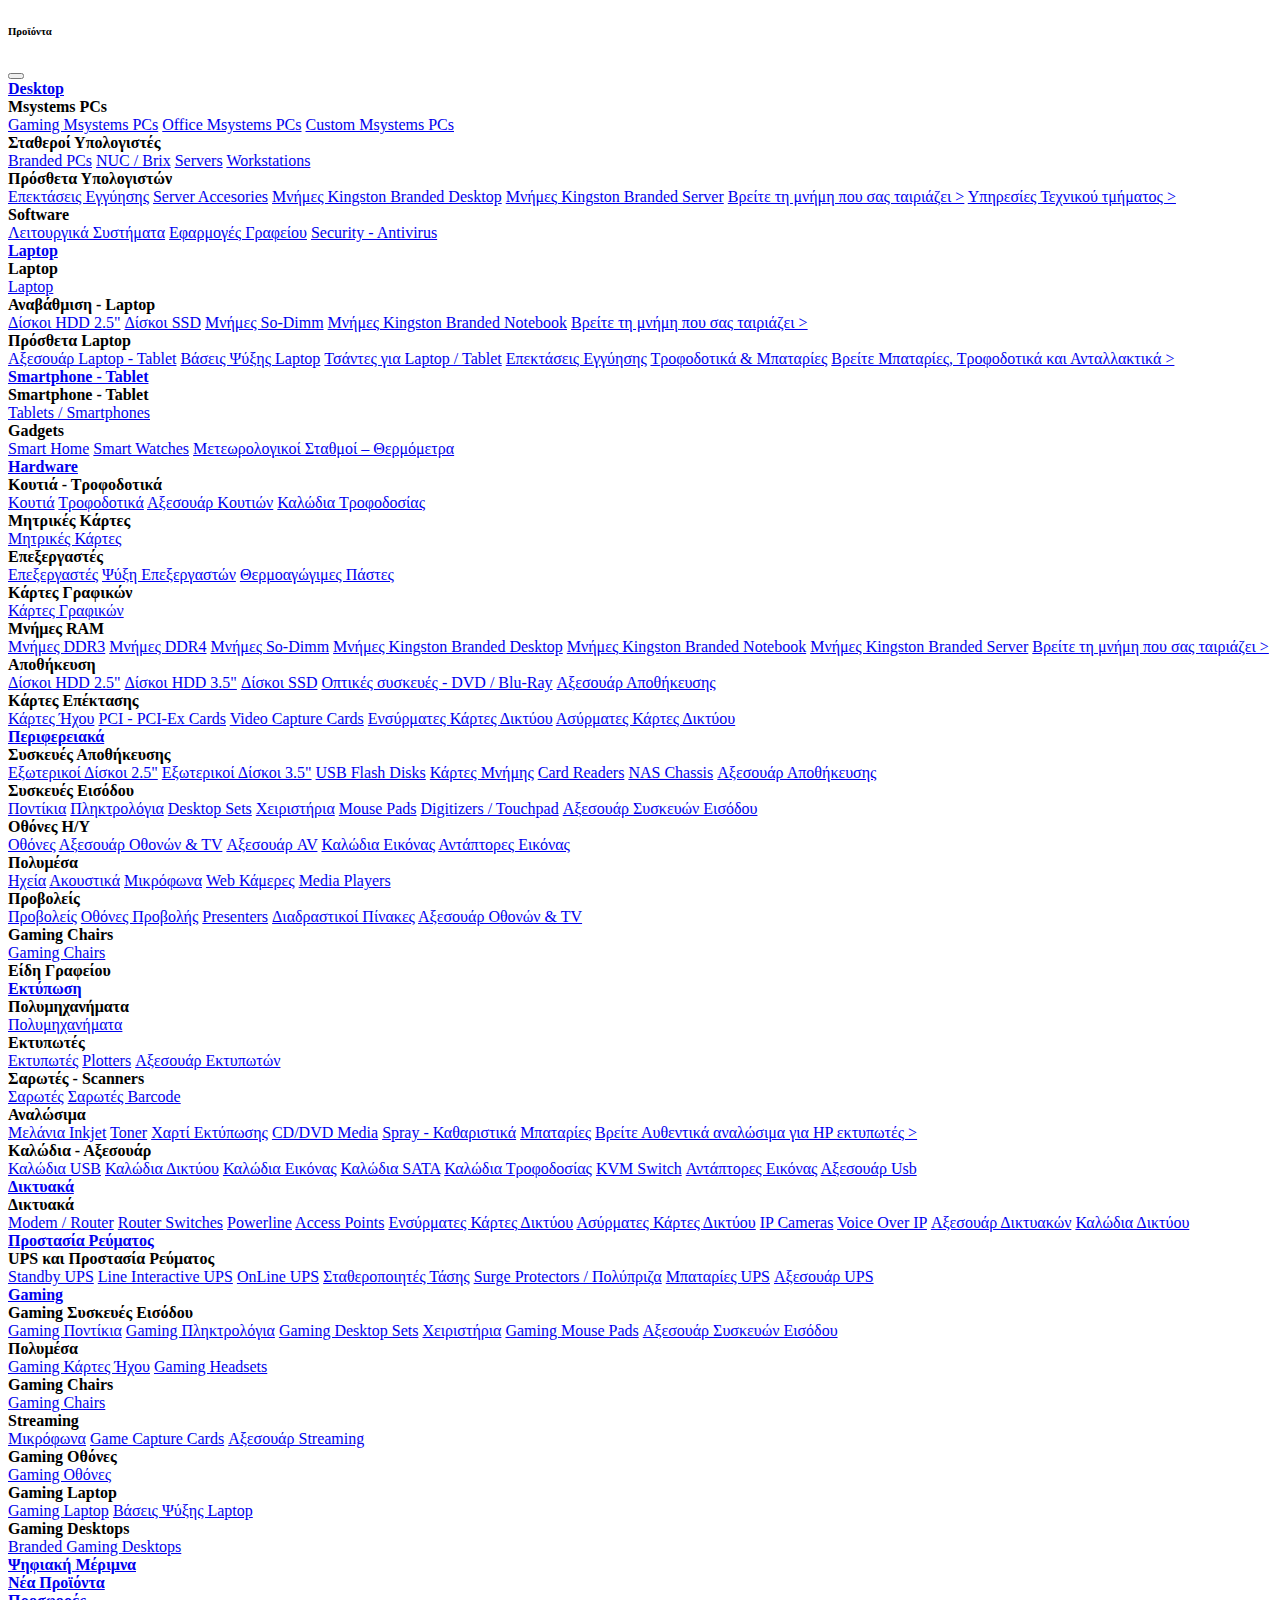
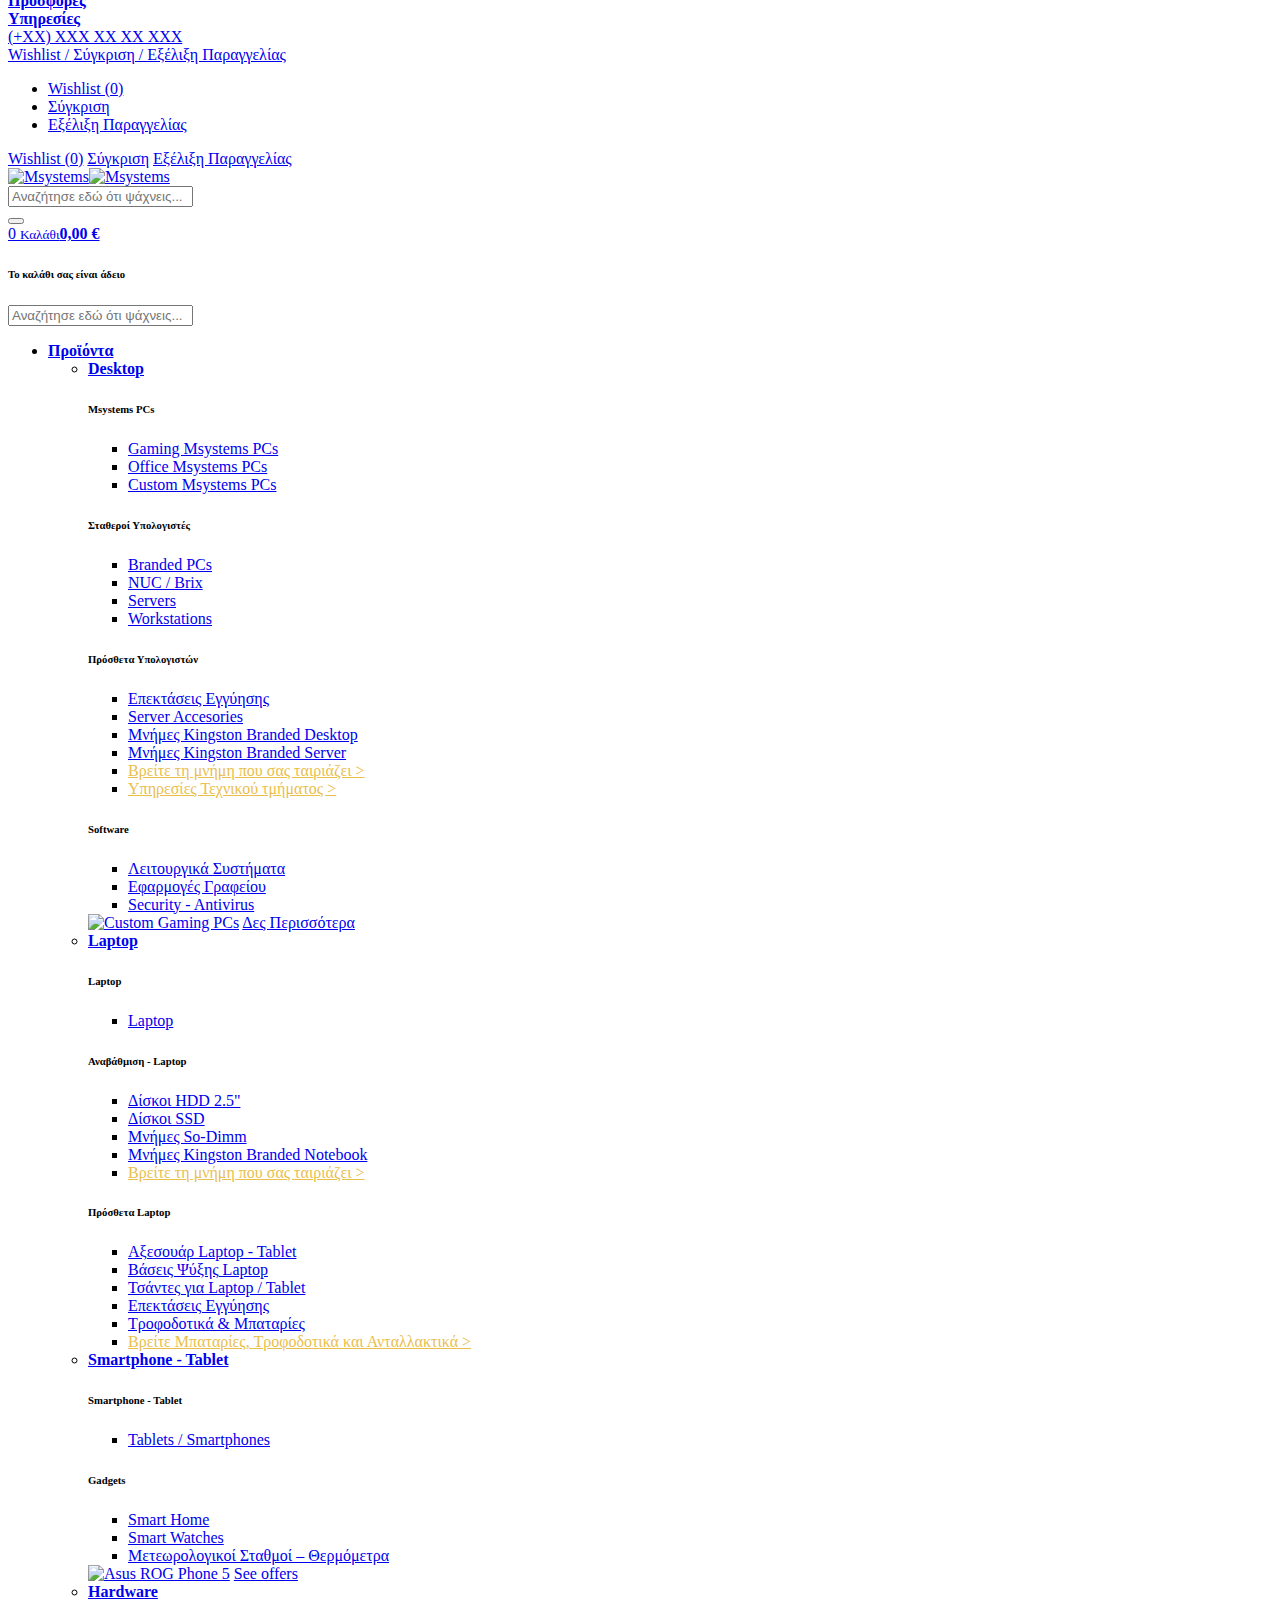
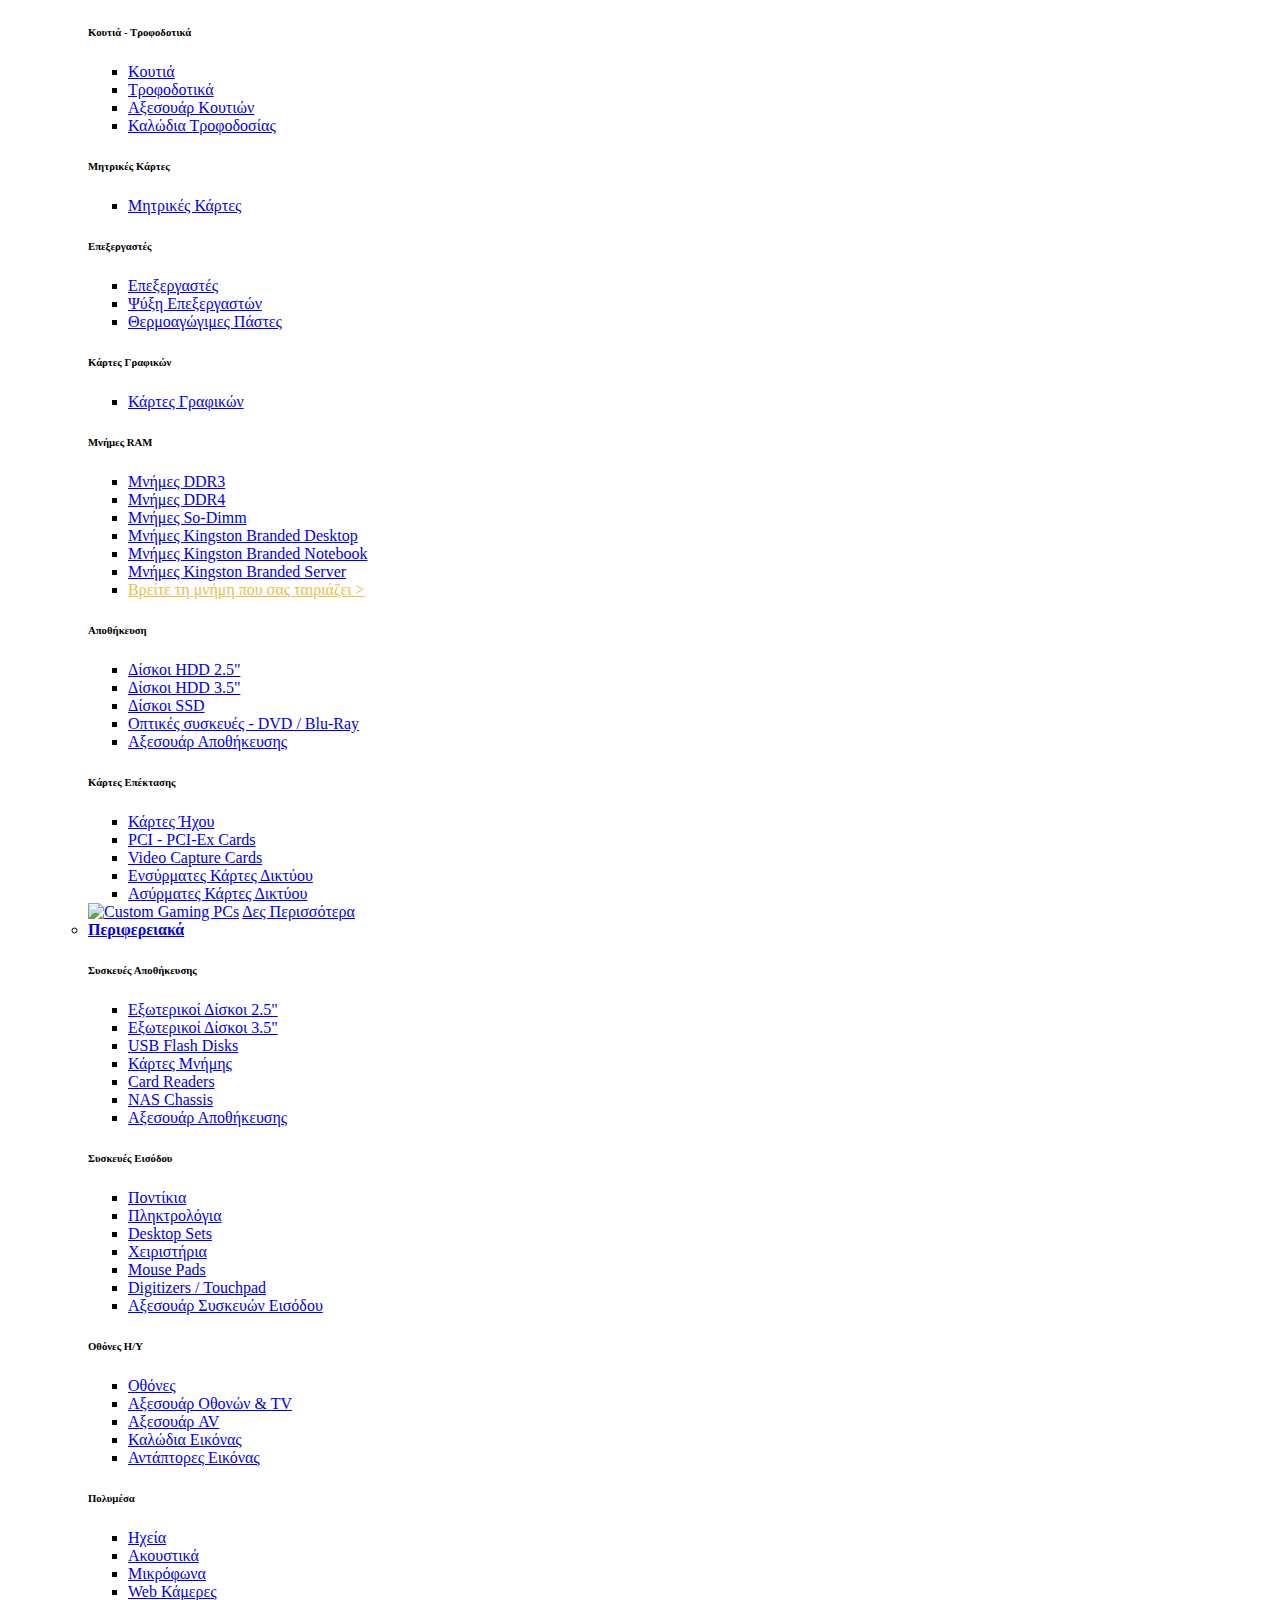
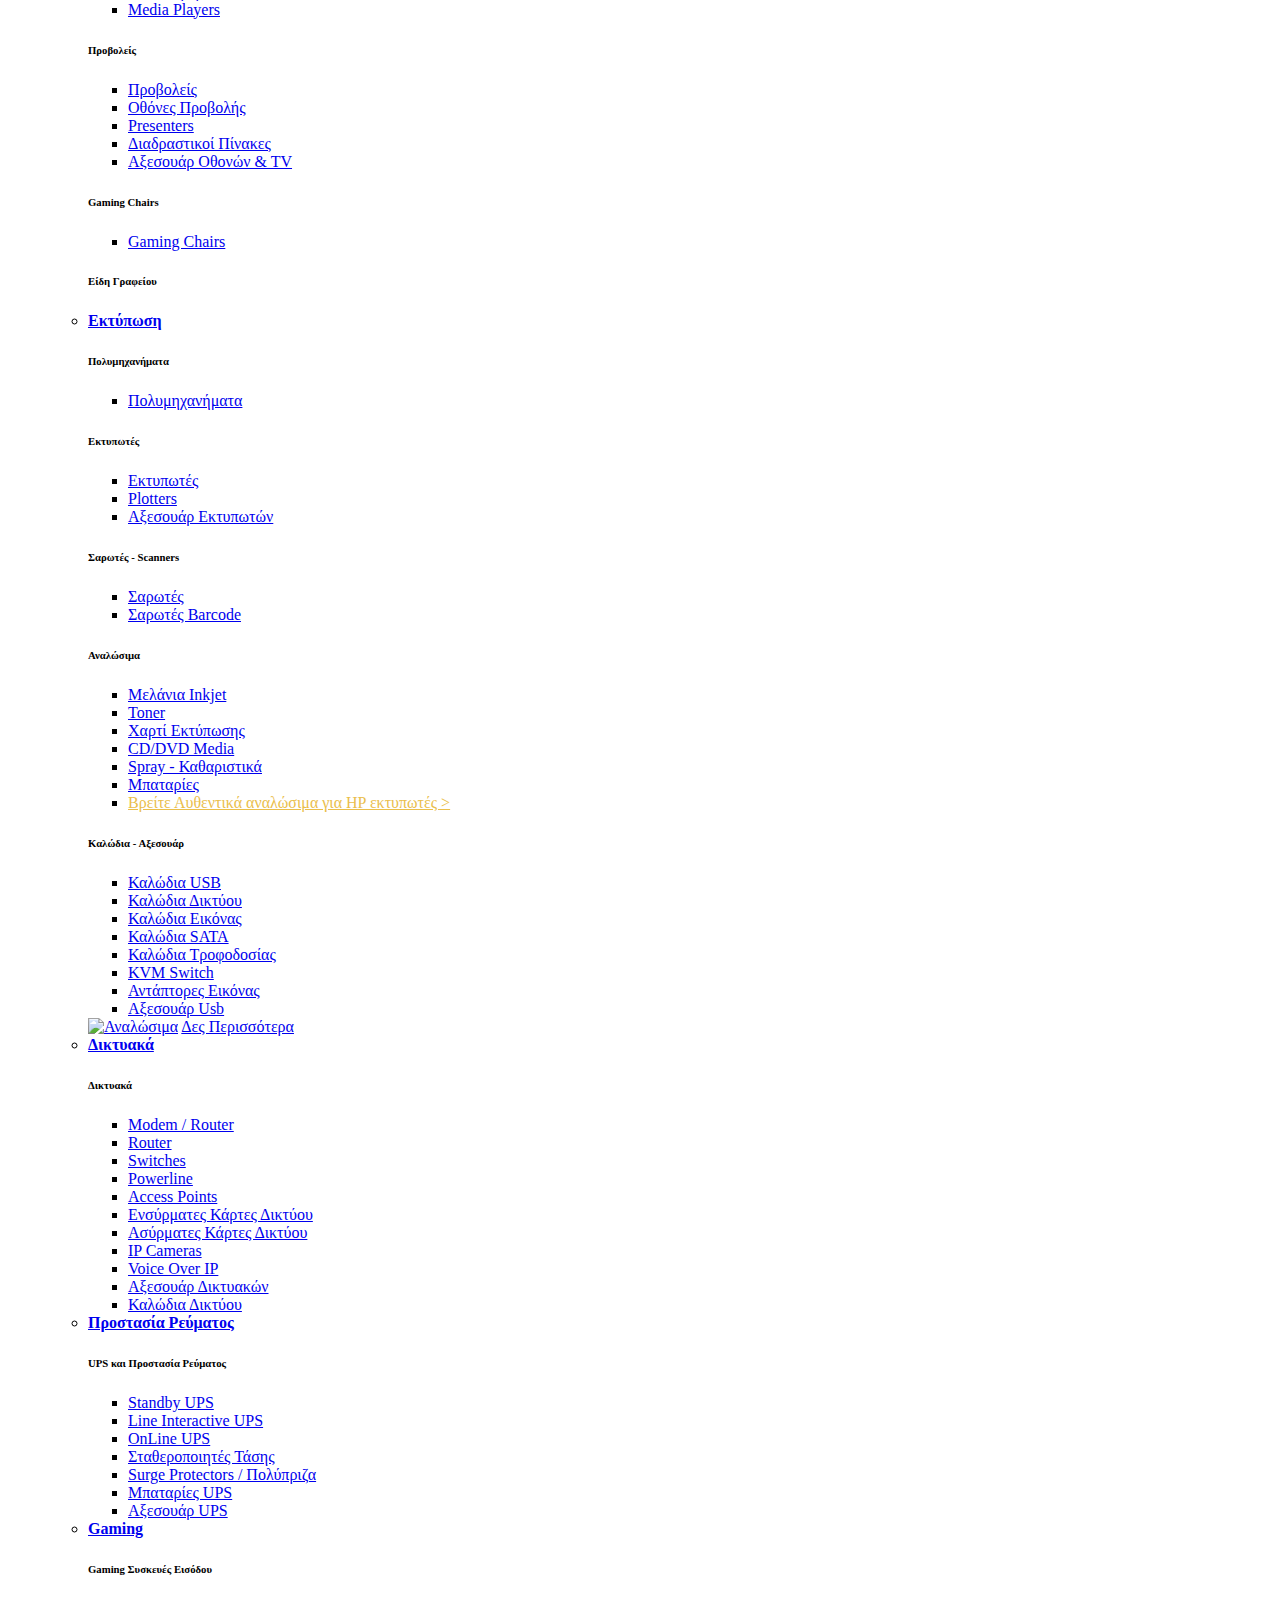
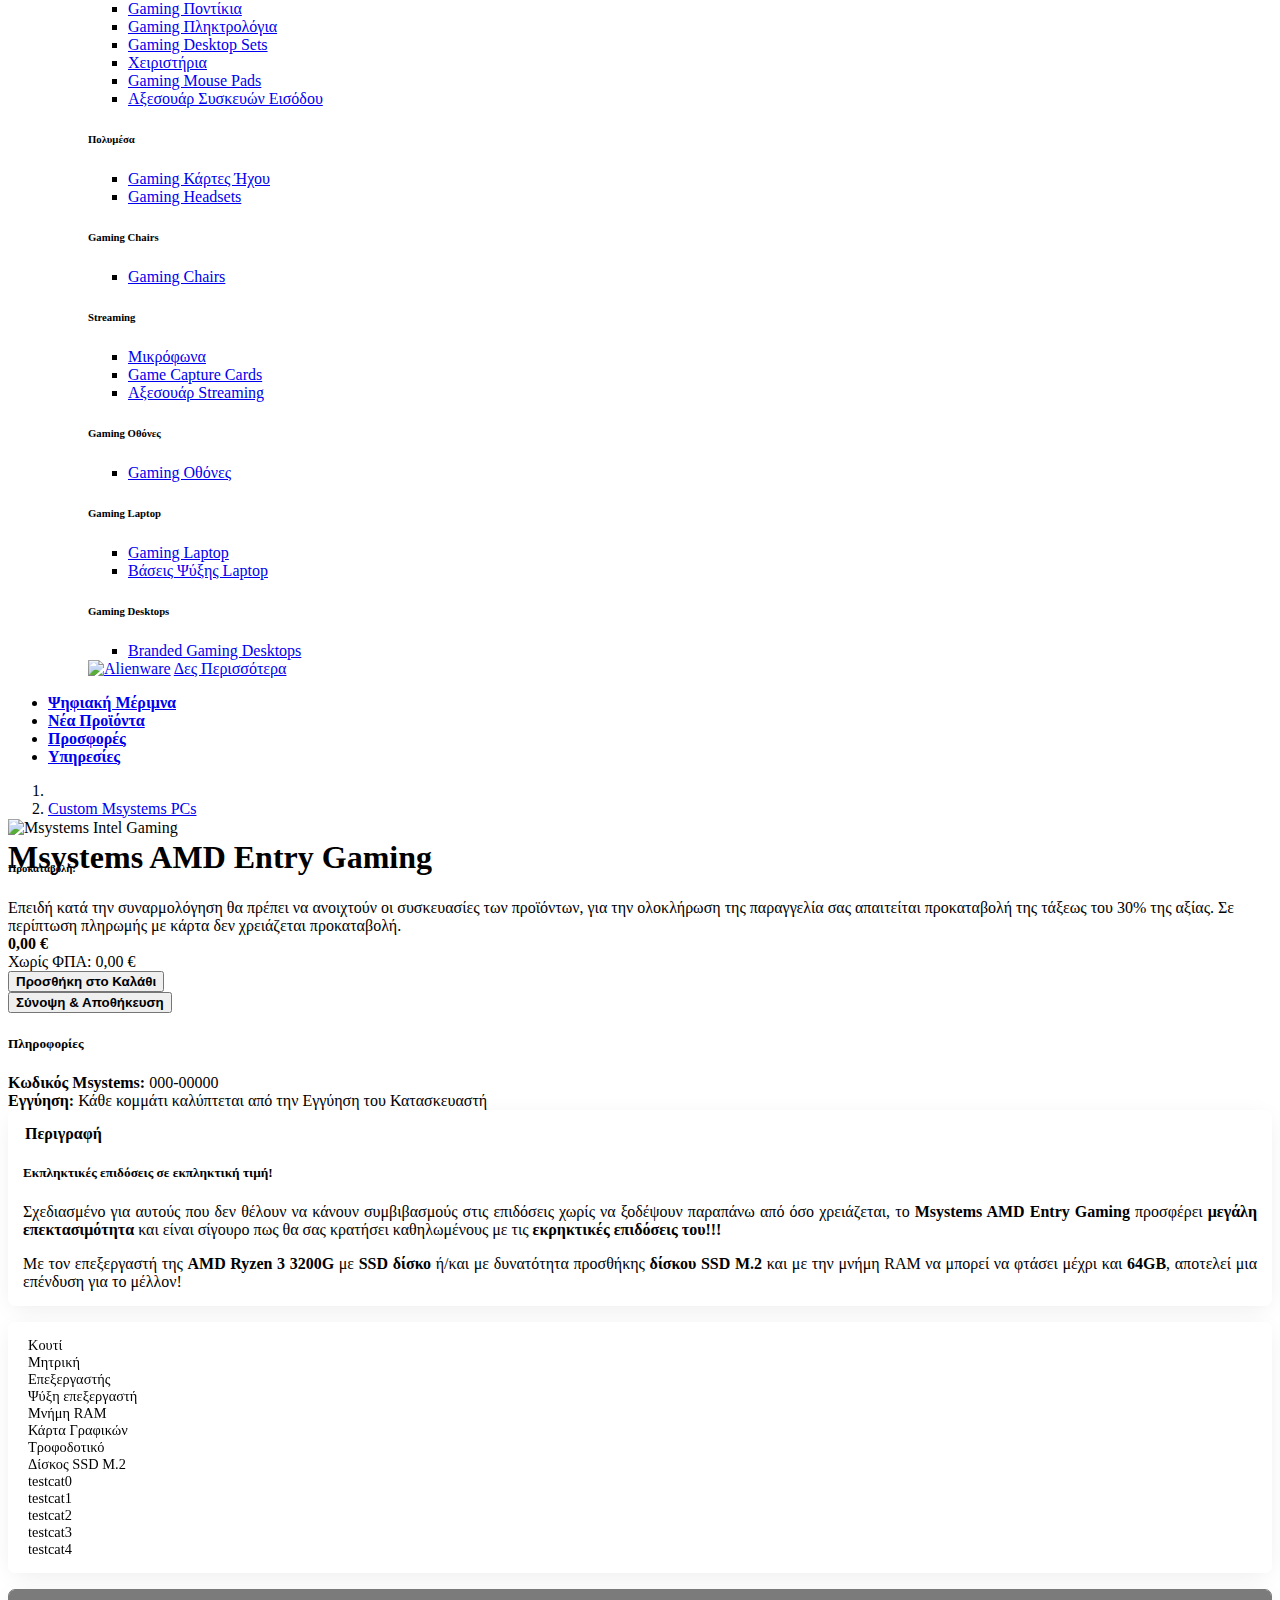
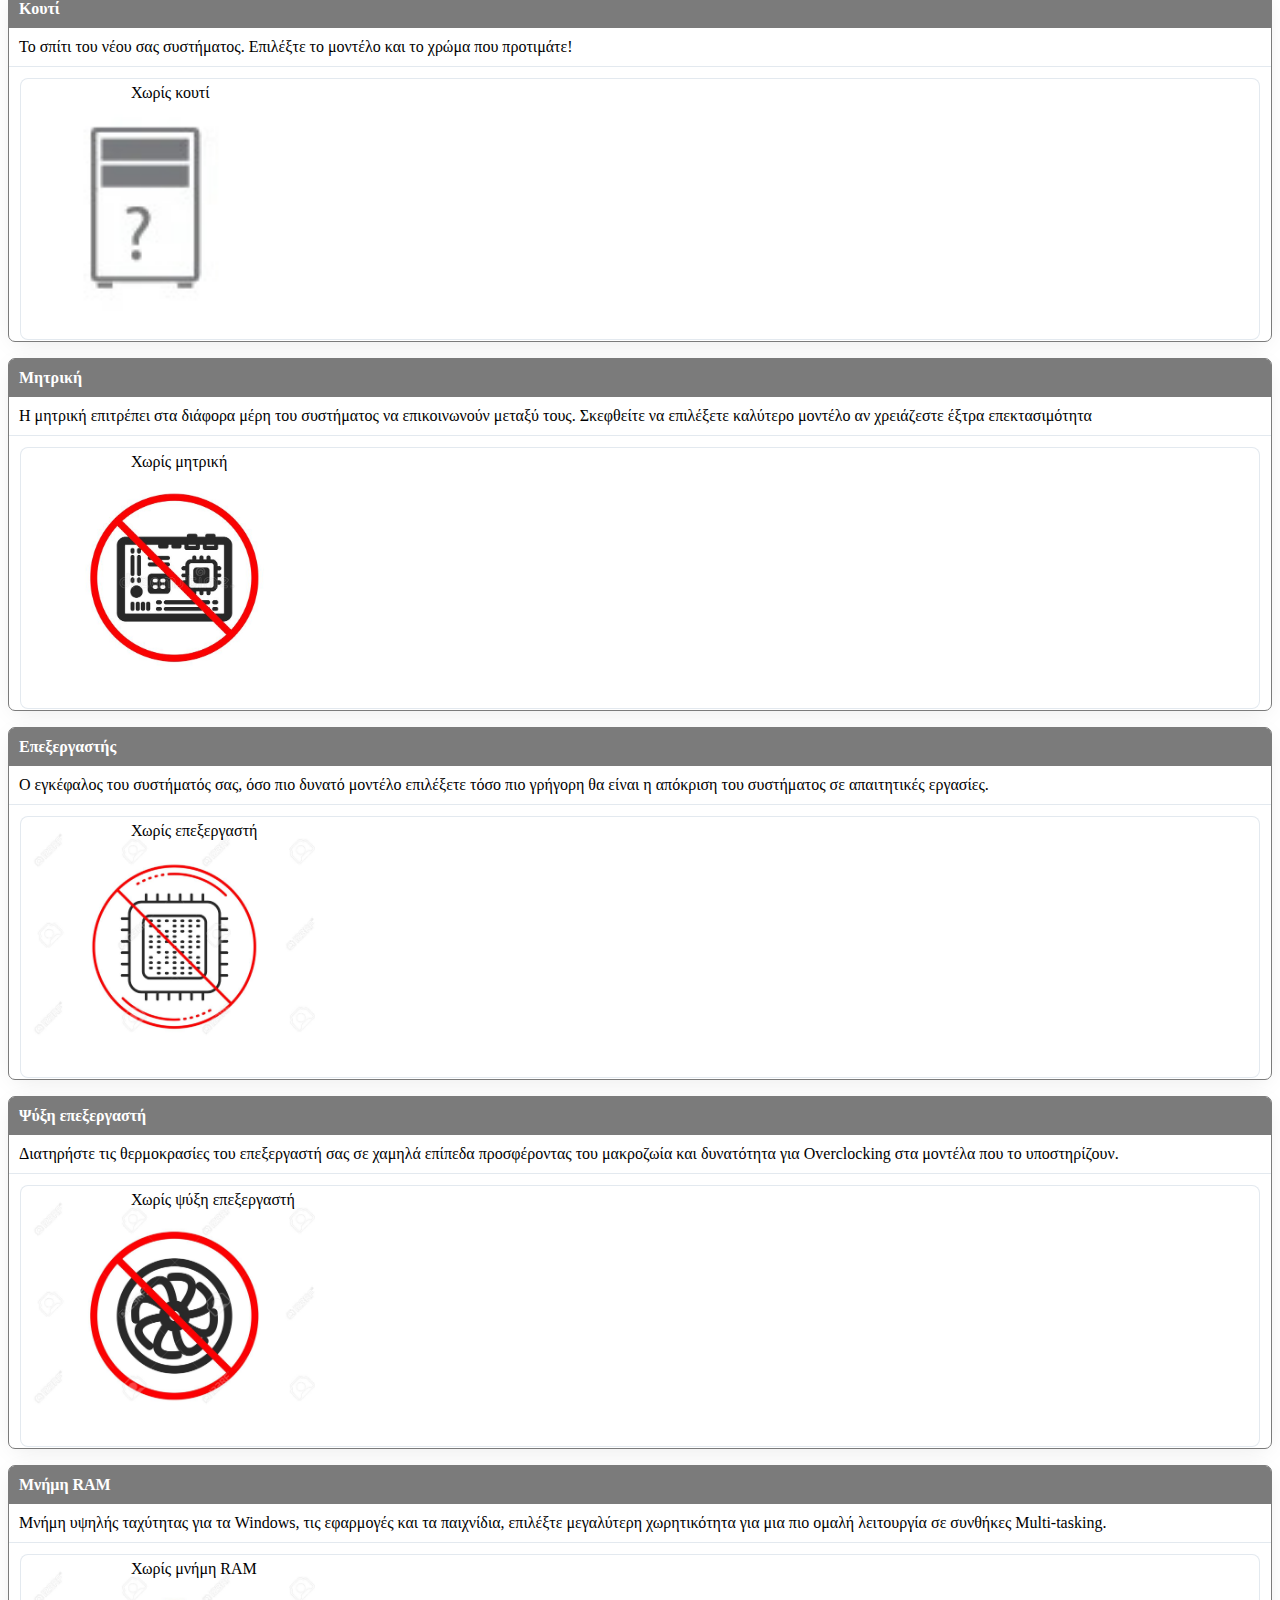
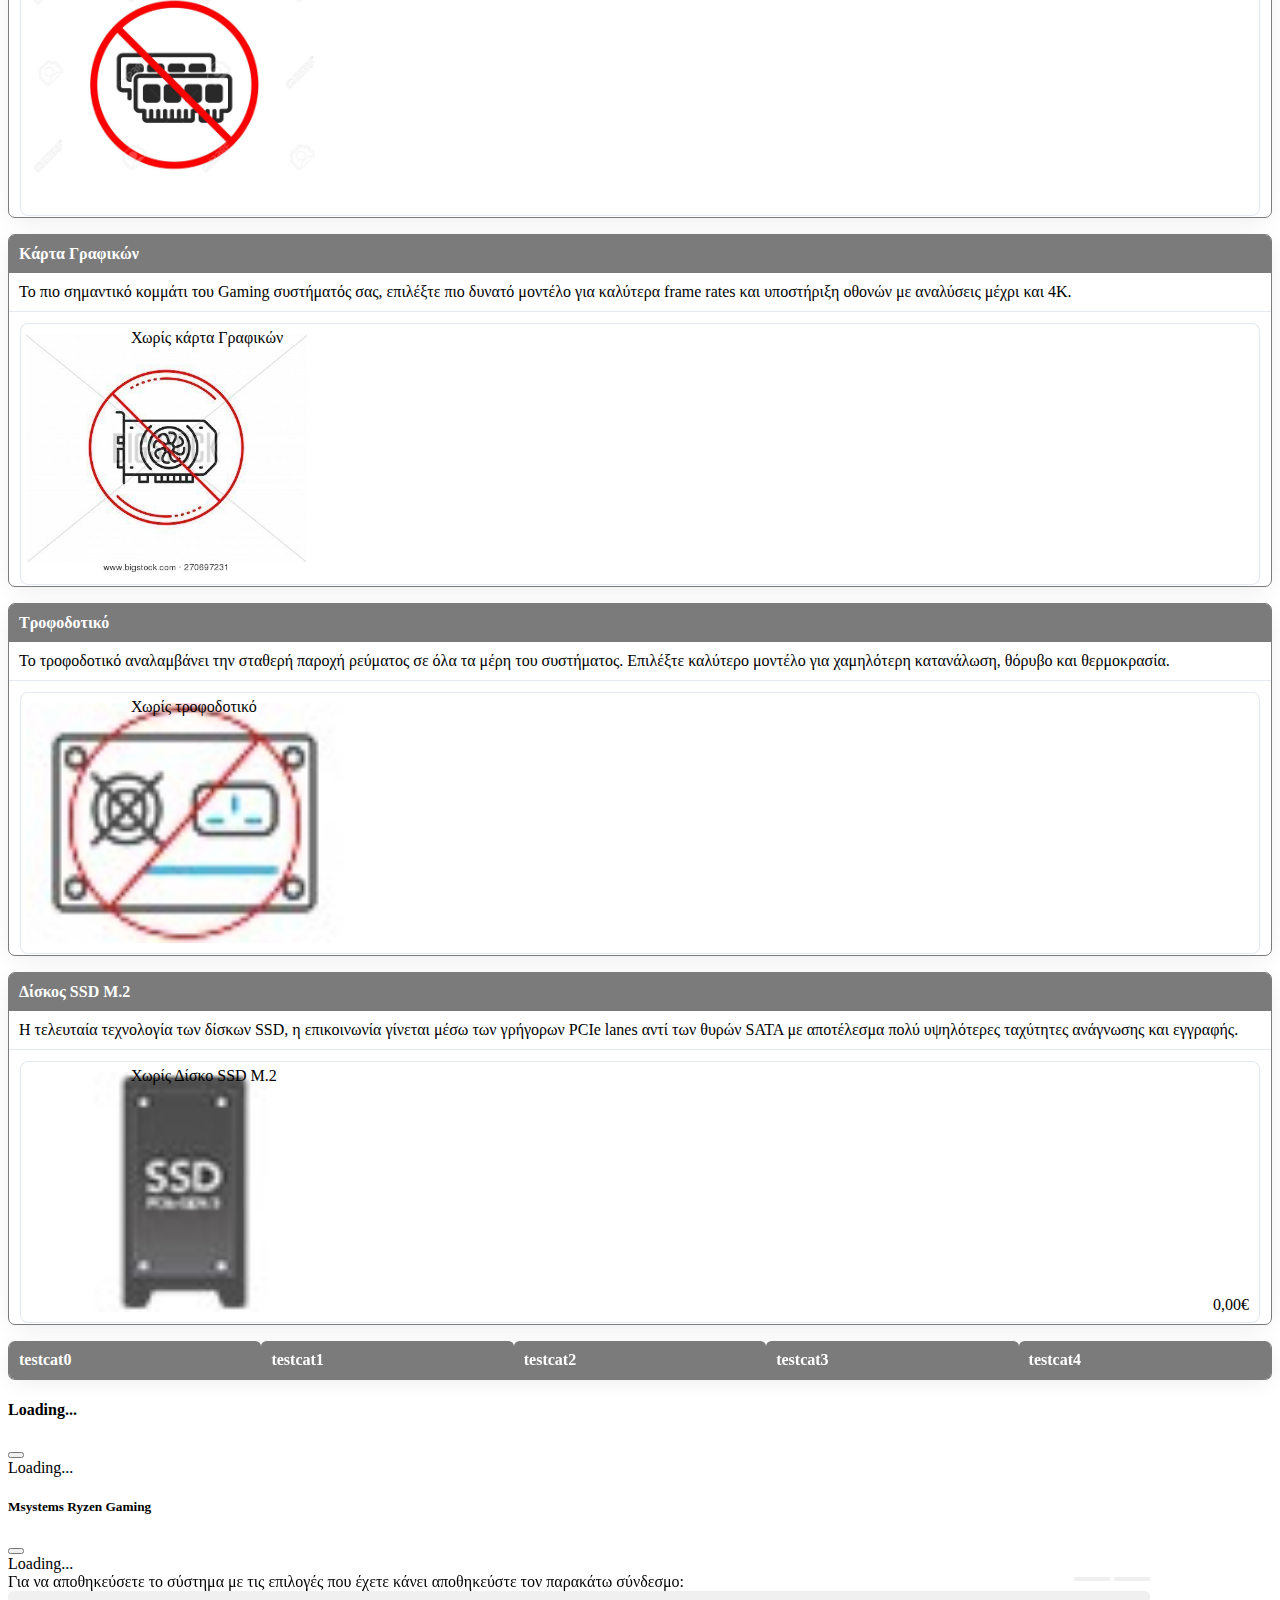
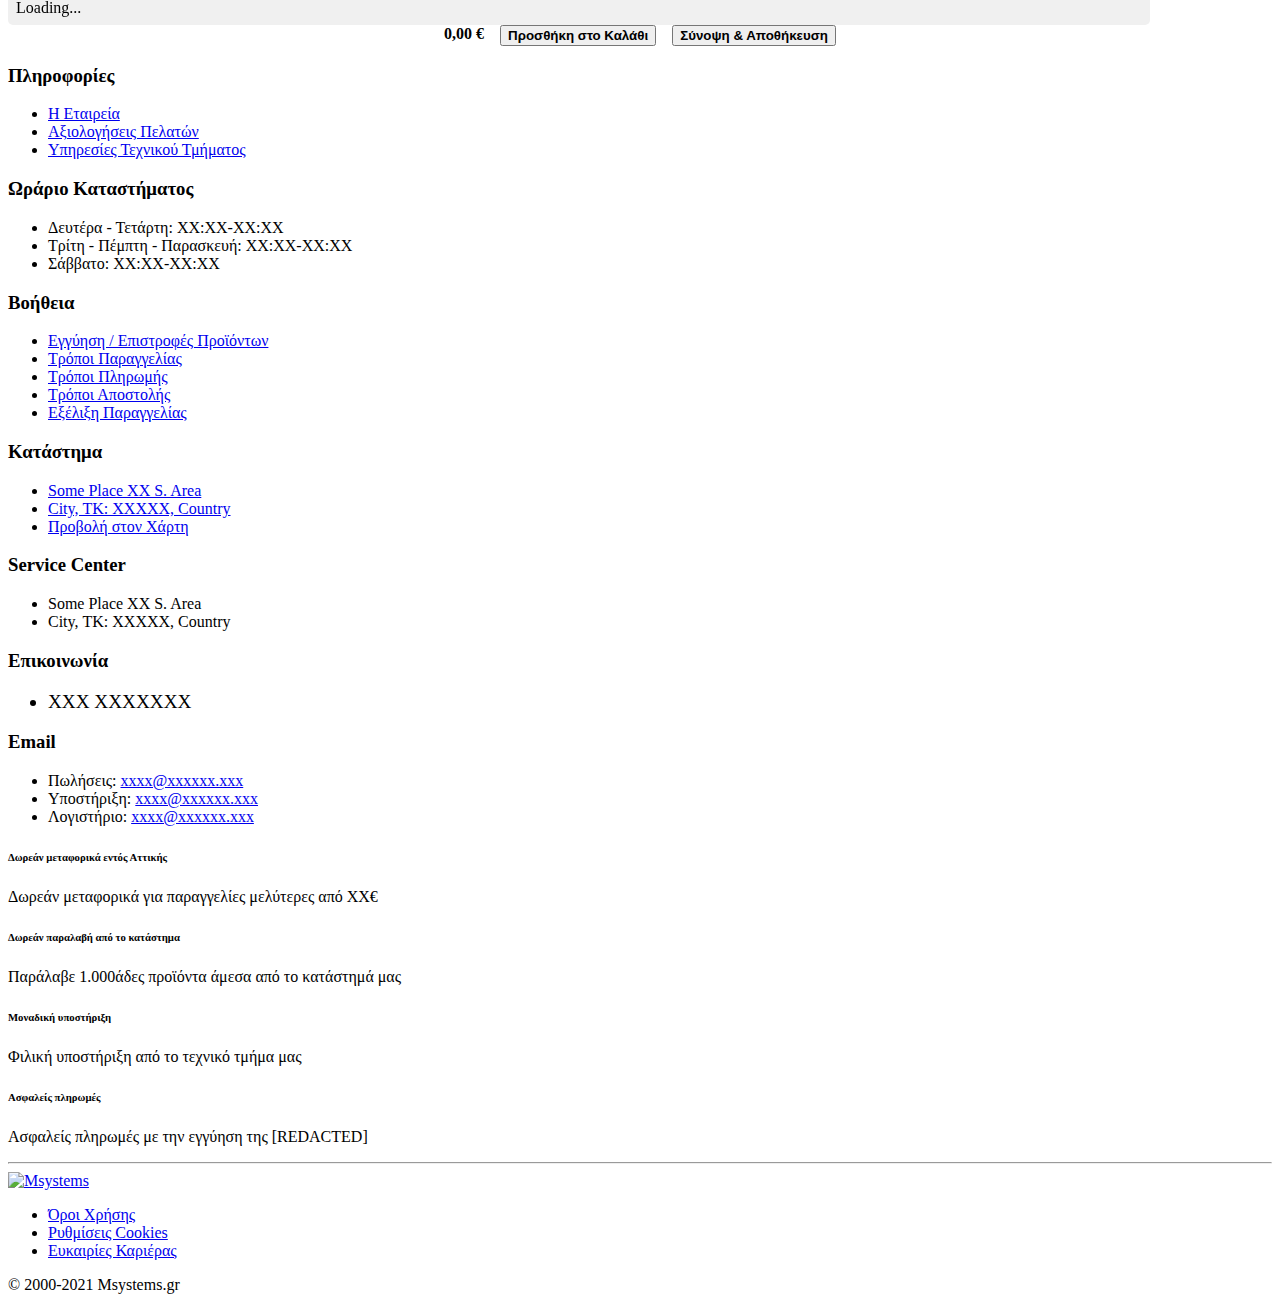
==== commit 51cf5aa1: "category tab group basic function added" ====
--- a/index.html
+++ b/index.html
@@ -1393,6 +1393,7 @@
 			</div>
 			<form class="col-lg-9 col-md-8 order-lg-1 builder-parts prod-form-body" id="builder-form" action="">
 				
+          
             <div class="builder-part-category" id="cat-kouti">
                 <div class="part-category-head">Κουτί</div>
                 <div class="part-category-description fs-md">Το σπίτι του νέου σας συστήματος. Επιλέξτε το μοντέλο και το χρώμα που προτιμάτε!</div>
@@ -1654,6 +1655,7 @@
             </div>
                 </div></div>
             </div>
+          
             <div class="builder-part-category" id="cat-mitriki">
                 <div class="part-category-head">Μητρική</div>
                 <div class="part-category-description fs-md">Η μητρική επιτρέπει στα διάφορα μέρη του συστήματος να επικοινωνούν μεταξύ τους. Σκεφθείτε να επιλέξετε καλύτερο μοντέλο αν χρειάζεστε έξτρα επεκτασιμότητα</div>
@@ -1915,6 +1917,7 @@
             </div>
                 </div></div>
             </div>
+          
             <div class="builder-part-category" id="cat-cpu">
                 <div class="part-category-head">Επεξεργαστής</div>
                 <div class="part-category-description fs-md">Ο εγκέφαλος του συστήματός σας, όσο πιο δυνατό μοντέλο επιλέξετε τόσο πιο γρήγορη θα είναι η απόκριση του συστήματος σε απαιτητικές εργασίες.</div>
@@ -2130,6 +2133,7 @@
             </div>
                 </div></div>
             </div>
+          
             <div class="builder-part-category" id="cat-psiktra">
                 <div class="part-category-head">Ψύξη επεξεργαστή</div>
                 <div class="part-category-description fs-md">Διατηρήστε τις θερμοκρασίες του επεξεργαστή σας σε χαμηλά επίπεδα προσφέροντας του μακροζωία και δυνατότητα για Overclocking στα μοντέλα που το υποστηρίζουν.</div>
@@ -2391,6 +2395,7 @@
             </div>
                 </div></div>
             </div>
+          
             <div class="builder-part-category" id="cat-ram">
                 <div class="part-category-head">Μνήμη RAM</div>
                 <div class="part-category-description fs-md">Μνήμη υψηλής ταχύτητας για τα Windows, τις εφαρμογές και τα παιχνίδια, επιλέξτε μεγαλύτερη χωρητικότητα για μια πιο ομαλή λειτουργία σε συνθήκες Multi-tasking.</div>
@@ -2682,6 +2687,7 @@
             </div>
                 </div></div>
             </div>
+          
             <div class="builder-part-category" id="cat-gpu">
                 <div class="part-category-head">Κάρτα Γραφικών</div>
                 <div class="part-category-description fs-md">Το πιο σημαντικό κομμάτι του Gaming συστήματός σας, επιλέξτε πιο δυνατό μοντέλο για καλύτερα frame rates και υποστήριξη οθονών με αναλύσεις μέχρι και 4K.</div>
@@ -2947,6 +2953,7 @@
             </div>
                 </div></div>
             </div>
+          
             <div class="builder-part-category" id="cat-psu">
                 <div class="part-category-head">Τροφοδοτικό</div>
                 <div class="part-category-description fs-md">Το τροφοδοτικό αναλαμβάνει την σταθερή παροχή ρεύματος σε όλα τα μέρη του συστήματος. Επιλέξτε καλύτερο μοντέλο για χαμηλότερη κατανάλωση, θόρυβο και θερμοκρασία.</div>
@@ -3208,6 +3215,7 @@
             </div>
                 </div></div>
             </div>
+          
             <div class="builder-part-category" id="cat-m2ssd">
                 <div class="part-category-head">Δίσκος SSD M.2</div>
                 <div class="part-category-description fs-md">Η τελευταία τεχνολογία των δίσκων SSD, η επικοινωνία γίνεται μέσω των γρήγορων PCIe lanes αντί των θυρών SATA με αποτέλεσμα πολύ υψηλότερες ταχύτητες ανάγνωσης και εγγραφής.</div>
@@ -3446,6 +3454,7 @@
             </div>
                 </div></div>
             </div>
+          <div class="catgroup catGroup0">
             <div class="builder-part-category" id="cat-test0">
                 <div class="part-category-head">testcat0</div>
                 <div class="part-category-description fs-md">Lorem ipsum dolor sit amet, consectetur adipiscing elit, sed do eiusmod tempor incididunt ut labore et dolore magna aliqua.</div>
@@ -3456,7 +3465,7 @@
             <div class="listed-part">              
               <label class="listed-part-inner bg-light" for="test0-0">
                 <div class="part-img">
-                  <img class="build-img" width="320" height="240" src="https://static.msystems.gr/photos/cat_thumbs/42901.jpg" width="100%">
+                  <img class="build-img" width="320" height="240" src="https://static.msystems.gr/photos/cat_thumbs/42000.jpg" width="100%">
                 </div>
                 <div class="part-text">
                   <div class="part-text-head">emptyval</div>
@@ -3479,7 +3488,7 @@
             <div class="listed-part">              
               <label class="listed-part-inner bg-light" for="test0-1">
                 <div class="part-img">
-                  <img class="build-img" width="320" height="240" src="https://static.msystems.gr/photos/cat_thumbs/42902.jpg" width="100%">
+                  <img class="build-img" width="320" height="240" src="https://static.msystems.gr/photos/cat_thumbs/42001.jpg" width="100%">
                 </div>
                 <div class="part-text">
                   <div class="part-text-head"><a class="prod-quick-view quick-view-btn nav-link-style" data-productid="26356" href="#quick-view" data-bs-toggle="modal"><i class="bi bi-eye"></i></a>test0-1</div>
@@ -3502,7 +3511,7 @@
             <div class="listed-part">              
               <label class="listed-part-inner bg-light" for="test0-2">
                 <div class="part-img">
-                  <img class="build-img" width="320" height="240" src="https://static.msystems.gr/photos/cat_thumbs/42903.jpg" width="100%">
+                  <img class="build-img" width="320" height="240" src="https://static.msystems.gr/photos/cat_thumbs/42002.jpg" width="100%">
                 </div>
                 <div class="part-text">
                   <div class="part-text-head"><a class="prod-quick-view quick-view-btn nav-link-style" data-productid="26356" href="#quick-view" data-bs-toggle="modal"><i class="bi bi-eye"></i></a>test0-2</div>
@@ -3525,7 +3534,7 @@
             <div class="listed-part">              
               <label class="listed-part-inner bg-light" for="test0-3">
                 <div class="part-img">
-                  <img class="build-img" width="320" height="240" src="https://static.msystems.gr/photos/cat_thumbs/42904.jpg" width="100%">
+                  <img class="build-img" width="320" height="240" src="https://static.msystems.gr/photos/cat_thumbs/42003.jpg" width="100%">
                 </div>
                 <div class="part-text">
                   <div class="part-text-head"><a class="prod-quick-view quick-view-btn nav-link-style" data-productid="26356" href="#quick-view" data-bs-toggle="modal"><i class="bi bi-eye"></i></a>test0-3</div>
@@ -3548,7 +3557,7 @@
             <div class="listed-part">              
               <label class="listed-part-inner bg-light" for="test0-4">
                 <div class="part-img">
-                  <img class="build-img" width="320" height="240" src="https://static.msystems.gr/photos/cat_thumbs/42905.jpg" width="100%">
+                  <img class="build-img" width="320" height="240" src="https://static.msystems.gr/photos/cat_thumbs/42004.jpg" width="100%">
                 </div>
                 <div class="part-text">
                   <div class="part-text-head"><a class="prod-quick-view quick-view-btn nav-link-style" data-productid="26356" href="#quick-view" data-bs-toggle="modal"><i class="bi bi-eye"></i></a>test0-4</div>
@@ -3571,7 +3580,7 @@
             <div class="listed-part">              
               <label class="listed-part-inner bg-light" for="test0-5">
                 <div class="part-img">
-                  <img class="build-img" width="320" height="240" src="https://static.msystems.gr/photos/cat_thumbs/42906.jpg" width="100%">
+                  <img class="build-img" width="320" height="240" src="https://static.msystems.gr/photos/cat_thumbs/42005.jpg" width="100%">
                 </div>
                 <div class="part-text">
                   <div class="part-text-head"><a class="prod-quick-view quick-view-btn nav-link-style" data-productid="26356" href="#quick-view" data-bs-toggle="modal"><i class="bi bi-eye"></i></a>test0-5</div>
@@ -3594,7 +3603,7 @@
             <div class="listed-part">              
               <label class="listed-part-inner bg-light" for="test0-6">
                 <div class="part-img">
-                  <img class="build-img" width="320" height="240" src="https://static.msystems.gr/photos/cat_thumbs/42907.jpg" width="100%">
+                  <img class="build-img" width="320" height="240" src="https://static.msystems.gr/photos/cat_thumbs/42006.jpg" width="100%">
                 </div>
                 <div class="part-text">
                   <div class="part-text-head"><a class="prod-quick-view quick-view-btn nav-link-style" data-productid="26356" href="#quick-view" data-bs-toggle="modal"><i class="bi bi-eye"></i></a>test0-6</div>
@@ -3617,7 +3626,7 @@
             <div class="listed-part">              
               <label class="listed-part-inner bg-light" for="test0-7">
                 <div class="part-img">
-                  <img class="build-img" width="320" height="240" src="https://static.msystems.gr/photos/cat_thumbs/42908.jpg" width="100%">
+                  <img class="build-img" width="320" height="240" src="https://static.msystems.gr/photos/cat_thumbs/42007.jpg" width="100%">
                 </div>
                 <div class="part-text">
                   <div class="part-text-head"><a class="prod-quick-view quick-view-btn nav-link-style" data-productid="26356" href="#quick-view" data-bs-toggle="modal"><i class="bi bi-eye"></i></a>test0-7</div>
@@ -3640,7 +3649,7 @@
             <div class="listed-part">              
               <label class="listed-part-inner bg-light" for="test0-8">
                 <div class="part-img">
-                  <img class="build-img" width="320" height="240" src="https://static.msystems.gr/photos/cat_thumbs/42909.jpg" width="100%">
+                  <img class="build-img" width="320" height="240" src="https://static.msystems.gr/photos/cat_thumbs/42008.jpg" width="100%">
                 </div>
                 <div class="part-text">
                   <div class="part-text-head"><a class="prod-quick-view quick-view-btn nav-link-style" data-productid="26356" href="#quick-view" data-bs-toggle="modal"><i class="bi bi-eye"></i></a>test0-8</div>
@@ -3663,7 +3672,7 @@
             <div class="listed-part">              
               <label class="listed-part-inner bg-light" for="test0-9">
                 <div class="part-img">
-                  <img class="build-img" width="320" height="240" src="https://static.msystems.gr/photos/cat_thumbs/42910.jpg" width="100%">
+                  <img class="build-img" width="320" height="240" src="https://static.msystems.gr/photos/cat_thumbs/42009.jpg" width="100%">
                 </div>
                 <div class="part-text">
                   <div class="part-text-head"><a class="prod-quick-view quick-view-btn nav-link-style" data-productid="26356" href="#quick-view" data-bs-toggle="modal"><i class="bi bi-eye"></i></a>test0-9</div>
@@ -3686,7 +3695,7 @@
             <div class="listed-part">              
               <label class="listed-part-inner bg-light" for="test0-10">
                 <div class="part-img">
-                  <img class="build-img" width="320" height="240" src="https://static.msystems.gr/photos/cat_thumbs/42911.jpg" width="100%">
+                  <img class="build-img" width="320" height="240" src="https://static.msystems.gr/photos/cat_thumbs/42010.jpg" width="100%">
                 </div>
                 <div class="part-text">
                   <div class="part-text-head"><a class="prod-quick-view quick-view-btn nav-link-style" data-productid="26356" href="#quick-view" data-bs-toggle="modal"><i class="bi bi-eye"></i></a>test0-10</div>
@@ -3709,7 +3718,7 @@
             <div class="listed-part">              
               <label class="listed-part-inner bg-light" for="test0-11">
                 <div class="part-img">
-                  <img class="build-img" width="320" height="240" src="https://static.msystems.gr/photos/cat_thumbs/42912.jpg" width="100%">
+                  <img class="build-img" width="320" height="240" src="https://static.msystems.gr/photos/cat_thumbs/42011.jpg" width="100%">
                 </div>
                 <div class="part-text">
                   <div class="part-text-head"><a class="prod-quick-view quick-view-btn nav-link-style" data-productid="26356" href="#quick-view" data-bs-toggle="modal"><i class="bi bi-eye"></i></a>test0-11</div>
@@ -3732,7 +3741,7 @@
             <div class="listed-part">              
               <label class="listed-part-inner bg-light" for="test0-12">
                 <div class="part-img">
-                  <img class="build-img" width="320" height="240" src="https://static.msystems.gr/photos/cat_thumbs/42913.jpg" width="100%">
+                  <img class="build-img" width="320" height="240" src="https://static.msystems.gr/photos/cat_thumbs/42012.jpg" width="100%">
                 </div>
                 <div class="part-text">
                   <div class="part-text-head"><a class="prod-quick-view quick-view-btn nav-link-style" data-productid="26356" href="#quick-view" data-bs-toggle="modal"><i class="bi bi-eye"></i></a>test0-12</div>
@@ -3755,7 +3764,7 @@
             <div class="listed-part">              
               <label class="listed-part-inner bg-light" for="test0-13">
                 <div class="part-img">
-                  <img class="build-img" width="320" height="240" src="https://static.msystems.gr/photos/cat_thumbs/42914.jpg" width="100%">
+                  <img class="build-img" width="320" height="240" src="https://static.msystems.gr/photos/cat_thumbs/42013.jpg" width="100%">
                 </div>
                 <div class="part-text">
                   <div class="part-text-head"><a class="prod-quick-view quick-view-btn nav-link-style" data-productid="26356" href="#quick-view" data-bs-toggle="modal"><i class="bi bi-eye"></i></a>test0-13</div>
@@ -3778,7 +3787,7 @@
             <div class="listed-part">              
               <label class="listed-part-inner bg-light" for="test0-14">
                 <div class="part-img">
-                  <img class="build-img" width="320" height="240" src="https://static.msystems.gr/photos/cat_thumbs/42915.jpg" width="100%">
+                  <img class="build-img" width="320" height="240" src="https://static.msystems.gr/photos/cat_thumbs/42014.jpg" width="100%">
                 </div>
                 <div class="part-text">
                   <div class="part-text-head"><a class="prod-quick-view quick-view-btn nav-link-style" data-productid="26356" href="#quick-view" data-bs-toggle="modal"><i class="bi bi-eye"></i></a>test0-14</div>
@@ -3801,7 +3810,7 @@
             <div class="listed-part">              
               <label class="listed-part-inner bg-light" for="test0-15">
                 <div class="part-img">
-                  <img class="build-img" width="320" height="240" src="https://static.msystems.gr/photos/cat_thumbs/42916.jpg" width="100%">
+                  <img class="build-img" width="320" height="240" src="https://static.msystems.gr/photos/cat_thumbs/42015.jpg" width="100%">
                 </div>
                 <div class="part-text">
                   <div class="part-text-head"><a class="prod-quick-view quick-view-btn nav-link-style" data-productid="26356" href="#quick-view" data-bs-toggle="modal"><i class="bi bi-eye"></i></a>test0-15</div>
@@ -3824,7 +3833,7 @@
             <div class="listed-part">              
               <label class="listed-part-inner bg-light" for="test0-16">
                 <div class="part-img">
-                  <img class="build-img" width="320" height="240" src="https://static.msystems.gr/photos/cat_thumbs/42917.jpg" width="100%">
+                  <img class="build-img" width="320" height="240" src="https://static.msystems.gr/photos/cat_thumbs/42016.jpg" width="100%">
                 </div>
                 <div class="part-text">
                   <div class="part-text-head"><a class="prod-quick-view quick-view-btn nav-link-style" data-productid="26356" href="#quick-view" data-bs-toggle="modal"><i class="bi bi-eye"></i></a>test0-16</div>
@@ -3847,7 +3856,7 @@
             <div class="listed-part">              
               <label class="listed-part-inner bg-light" for="test0-17">
                 <div class="part-img">
-                  <img class="build-img" width="320" height="240" src="https://static.msystems.gr/photos/cat_thumbs/42918.jpg" width="100%">
+                  <img class="build-img" width="320" height="240" src="https://static.msystems.gr/photos/cat_thumbs/42017.jpg" width="100%">
                 </div>
                 <div class="part-text">
                   <div class="part-text-head"><a class="prod-quick-view quick-view-btn nav-link-style" data-productid="26356" href="#quick-view" data-bs-toggle="modal"><i class="bi bi-eye"></i></a>test0-17</div>
@@ -3870,7 +3879,7 @@
             <div class="listed-part">              
               <label class="listed-part-inner bg-light" for="test0-18">
                 <div class="part-img">
-                  <img class="build-img" width="320" height="240" src="https://static.msystems.gr/photos/cat_thumbs/42919.jpg" width="100%">
+                  <img class="build-img" width="320" height="240" src="https://static.msystems.gr/photos/cat_thumbs/42018.jpg" width="100%">
                 </div>
                 <div class="part-text">
                   <div class="part-text-head"><a class="prod-quick-view quick-view-btn nav-link-style" data-productid="26356" href="#quick-view" data-bs-toggle="modal"><i class="bi bi-eye"></i></a>test0-18</div>
@@ -3893,7 +3902,7 @@
             <div class="listed-part">              
               <label class="listed-part-inner bg-light" for="test0-19">
                 <div class="part-img">
-                  <img class="build-img" width="320" height="240" src="https://static.msystems.gr/photos/cat_thumbs/42920.jpg" width="100%">
+                  <img class="build-img" width="320" height="240" src="https://static.msystems.gr/photos/cat_thumbs/42019.jpg" width="100%">
                 </div>
                 <div class="part-text">
                   <div class="part-text-head"><a class="prod-quick-view quick-view-btn nav-link-style" data-productid="26356" href="#quick-view" data-bs-toggle="modal"><i class="bi bi-eye"></i></a>test0-19</div>
@@ -3916,7 +3925,7 @@
             <div class="listed-part">              
               <label class="listed-part-inner bg-light" for="test0-20">
                 <div class="part-img">
-                  <img class="build-img" width="320" height="240" src="https://static.msystems.gr/photos/cat_thumbs/42921.jpg" width="100%">
+                  <img class="build-img" width="320" height="240" src="https://static.msystems.gr/photos/cat_thumbs/42020.jpg" width="100%">
                 </div>
                 <div class="part-text">
                   <div class="part-text-head"><a class="prod-quick-view quick-view-btn nav-link-style" data-productid="26356" href="#quick-view" data-bs-toggle="modal"><i class="bi bi-eye"></i></a>test0-20</div>
@@ -3939,7 +3948,7 @@
             <div class="listed-part">              
               <label class="listed-part-inner bg-light" for="test0-21">
                 <div class="part-img">
-                  <img class="build-img" width="320" height="240" src="https://static.msystems.gr/photos/cat_thumbs/42922.jpg" width="100%">
+                  <img class="build-img" width="320" height="240" src="https://static.msystems.gr/photos/cat_thumbs/42021.jpg" width="100%">
                 </div>
                 <div class="part-text">
                   <div class="part-text-head"><a class="prod-quick-view quick-view-btn nav-link-style" data-productid="26356" href="#quick-view" data-bs-toggle="modal"><i class="bi bi-eye"></i></a>test0-21</div>
@@ -3962,7 +3971,7 @@
             <div class="listed-part">              
               <label class="listed-part-inner bg-light" for="test0-22">
                 <div class="part-img">
-                  <img class="build-img" width="320" height="240" src="https://static.msystems.gr/photos/cat_thumbs/42923.jpg" width="100%">
+                  <img class="build-img" width="320" height="240" src="https://static.msystems.gr/photos/cat_thumbs/42022.jpg" width="100%">
                 </div>
                 <div class="part-text">
                   <div class="part-text-head"><a class="prod-quick-view quick-view-btn nav-link-style" data-productid="26356" href="#quick-view" data-bs-toggle="modal"><i class="bi bi-eye"></i></a>test0-22</div>
@@ -3985,7 +3994,7 @@
             <div class="listed-part">              
               <label class="listed-part-inner bg-light" for="test0-23">
                 <div class="part-img">
-                  <img class="build-img" width="320" height="240" src="https://static.msystems.gr/photos/cat_thumbs/42924.jpg" width="100%">
+                  <img class="build-img" width="320" height="240" src="https://static.msystems.gr/photos/cat_thumbs/42023.jpg" width="100%">
                 </div>
                 <div class="part-text">
                   <div class="part-text-head"><a class="prod-quick-view quick-view-btn nav-link-style" data-productid="26356" href="#quick-view" data-bs-toggle="modal"><i class="bi bi-eye"></i></a>test0-23</div>
@@ -4008,7 +4017,7 @@
             <div class="listed-part">              
               <label class="listed-part-inner bg-light" for="test0-24">
                 <div class="part-img">
-                  <img class="build-img" width="320" height="240" src="https://static.msystems.gr/photos/cat_thumbs/42925.jpg" width="100%">
+                  <img class="build-img" width="320" height="240" src="https://static.msystems.gr/photos/cat_thumbs/42024.jpg" width="100%">
                 </div>
                 <div class="part-text">
                   <div class="part-text-head"><a class="prod-quick-view quick-view-btn nav-link-style" data-productid="26356" href="#quick-view" data-bs-toggle="modal"><i class="bi bi-eye"></i></a>test0-24</div>
@@ -4031,7 +4040,7 @@
             <div class="listed-part">              
               <label class="listed-part-inner bg-light" for="test0-25">
                 <div class="part-img">
-                  <img class="build-img" width="320" height="240" src="https://static.msystems.gr/photos/cat_thumbs/42926.jpg" width="100%">
+                  <img class="build-img" width="320" height="240" src="https://static.msystems.gr/photos/cat_thumbs/42025.jpg" width="100%">
                 </div>
                 <div class="part-text">
                   <div class="part-text-head"><a class="prod-quick-view quick-view-btn nav-link-style" data-productid="26356" href="#quick-view" data-bs-toggle="modal"><i class="bi bi-eye"></i></a>test0-25</div>
@@ -4054,7 +4063,7 @@
             <div class="listed-part">              
               <label class="listed-part-inner bg-light" for="test0-26">
                 <div class="part-img">
-                  <img class="build-img" width="320" height="240" src="https://static.msystems.gr/photos/cat_thumbs/42927.jpg" width="100%">
+                  <img class="build-img" width="320" height="240" src="https://static.msystems.gr/photos/cat_thumbs/42026.jpg" width="100%">
                 </div>
                 <div class="part-text">
                   <div class="part-text-head"><a class="prod-quick-view quick-view-btn nav-link-style" data-productid="26356" href="#quick-view" data-bs-toggle="modal"><i class="bi bi-eye"></i></a>test0-26</div>
@@ -4077,7 +4086,7 @@
             <div class="listed-part">              
               <label class="listed-part-inner bg-light" for="test0-27">
                 <div class="part-img">
-                  <img class="build-img" width="320" height="240" src="https://static.msystems.gr/photos/cat_thumbs/42928.jpg" width="100%">
+                  <img class="build-img" width="320" height="240" src="https://static.msystems.gr/photos/cat_thumbs/42027.jpg" width="100%">
                 </div>
                 <div class="part-text">
                   <div class="part-text-head"><a class="prod-quick-view quick-view-btn nav-link-style" data-productid="26356" href="#quick-view" data-bs-toggle="modal"><i class="bi bi-eye"></i></a>test0-27</div>
@@ -4100,7 +4109,7 @@
             <div class="listed-part">              
               <label class="listed-part-inner bg-light" for="test0-28">
                 <div class="part-img">
-                  <img class="build-img" width="320" height="240" src="https://static.msystems.gr/photos/cat_thumbs/42929.jpg" width="100%">
+                  <img class="build-img" width="320" height="240" src="https://static.msystems.gr/photos/cat_thumbs/42028.jpg" width="100%">
                 </div>
                 <div class="part-text">
                   <div class="part-text-head"><a class="prod-quick-view quick-view-btn nav-link-style" data-productid="26356" href="#quick-view" data-bs-toggle="modal"><i class="bi bi-eye"></i></a>test0-28</div>
@@ -4123,7 +4132,7 @@
             <div class="listed-part">              
               <label class="listed-part-inner bg-light" for="test0-29">
                 <div class="part-img">
-                  <img class="build-img" width="320" height="240" src="https://static.msystems.gr/photos/cat_thumbs/42930.jpg" width="100%">
+                  <img class="build-img" width="320" height="240" src="https://static.msystems.gr/photos/cat_thumbs/42029.jpg" width="100%">
                 </div>
                 <div class="part-text">
                   <div class="part-text-head"><a class="prod-quick-view quick-view-btn nav-link-style" data-productid="26356" href="#quick-view" data-bs-toggle="modal"><i class="bi bi-eye"></i></a>test0-29</div>
@@ -4146,7 +4155,7 @@
             <div class="listed-part">              
               <label class="listed-part-inner bg-light" for="test0-30">
                 <div class="part-img">
-                  <img class="build-img" width="320" height="240" src="https://static.msystems.gr/photos/cat_thumbs/42931.jpg" width="100%">
+                  <img class="build-img" width="320" height="240" src="https://static.msystems.gr/photos/cat_thumbs/42030.jpg" width="100%">
                 </div>
                 <div class="part-text">
                   <div class="part-text-head"><a class="prod-quick-view quick-view-btn nav-link-style" data-productid="26356" href="#quick-view" data-bs-toggle="modal"><i class="bi bi-eye"></i></a>test0-30</div>
@@ -4169,7 +4178,7 @@
             <div class="listed-part">              
               <label class="listed-part-inner bg-light" for="test0-31">
                 <div class="part-img">
-                  <img class="build-img" width="320" height="240" src="https://static.msystems.gr/photos/cat_thumbs/42932.jpg" width="100%">
+                  <img class="build-img" width="320" height="240" src="https://static.msystems.gr/photos/cat_thumbs/42031.jpg" width="100%">
                 </div>
                 <div class="part-text">
                   <div class="part-text-head"><a class="prod-quick-view quick-view-btn nav-link-style" data-productid="26356" href="#quick-view" data-bs-toggle="modal"><i class="bi bi-eye"></i></a>test0-31</div>
@@ -4192,7 +4201,7 @@
             <div class="listed-part">              
               <label class="listed-part-inner bg-light" for="test0-32">
                 <div class="part-img">
-                  <img class="build-img" width="320" height="240" src="https://static.msystems.gr/photos/cat_thumbs/42933.jpg" width="100%">
+                  <img class="build-img" width="320" height="240" src="https://static.msystems.gr/photos/cat_thumbs/42032.jpg" width="100%">
                 </div>
                 <div class="part-text">
                   <div class="part-text-head"><a class="prod-quick-view quick-view-btn nav-link-style" data-productid="26356" href="#quick-view" data-bs-toggle="modal"><i class="bi bi-eye"></i></a>test0-32</div>
@@ -4215,7 +4224,7 @@
             <div class="listed-part">              
               <label class="listed-part-inner bg-light" for="test0-33">
                 <div class="part-img">
-                  <img class="build-img" width="320" height="240" src="https://static.msystems.gr/photos/cat_thumbs/42934.jpg" width="100%">
+                  <img class="build-img" width="320" height="240" src="https://static.msystems.gr/photos/cat_thumbs/42033.jpg" width="100%">
                 </div>
                 <div class="part-text">
                   <div class="part-text-head"><a class="prod-quick-view quick-view-btn nav-link-style" data-productid="26356" href="#quick-view" data-bs-toggle="modal"><i class="bi bi-eye"></i></a>test0-33</div>
@@ -4238,7 +4247,7 @@
             <div class="listed-part">              
               <label class="listed-part-inner bg-light" for="test0-34">
                 <div class="part-img">
-                  <img class="build-img" width="320" height="240" src="https://static.msystems.gr/photos/cat_thumbs/42935.jpg" width="100%">
+                  <img class="build-img" width="320" height="240" src="https://static.msystems.gr/photos/cat_thumbs/42034.jpg" width="100%">
                 </div>
                 <div class="part-text">
                   <div class="part-text-head"><a class="prod-quick-view quick-view-btn nav-link-style" data-productid="26356" href="#quick-view" data-bs-toggle="modal"><i class="bi bi-eye"></i></a>test0-34</div>
@@ -4261,7 +4270,7 @@
             <div class="listed-part">              
               <label class="listed-part-inner bg-light" for="test0-35">
                 <div class="part-img">
-                  <img class="build-img" width="320" height="240" src="https://static.msystems.gr/photos/cat_thumbs/42936.jpg" width="100%">
+                  <img class="build-img" width="320" height="240" src="https://static.msystems.gr/photos/cat_thumbs/42035.jpg" width="100%">
                 </div>
                 <div class="part-text">
                   <div class="part-text-head"><a class="prod-quick-view quick-view-btn nav-link-style" data-productid="26356" href="#quick-view" data-bs-toggle="modal"><i class="bi bi-eye"></i></a>test0-35</div>
@@ -4284,7 +4293,7 @@
             <div class="listed-part">              
               <label class="listed-part-inner bg-light" for="test0-36">
                 <div class="part-img">
-                  <img class="build-img" width="320" height="240" src="https://static.msystems.gr/photos/cat_thumbs/42937.jpg" width="100%">
+                  <img class="build-img" width="320" height="240" src="https://static.msystems.gr/photos/cat_thumbs/42036.jpg" width="100%">
                 </div>
                 <div class="part-text">
                   <div class="part-text-head"><a class="prod-quick-view quick-view-btn nav-link-style" data-productid="26356" href="#quick-view" data-bs-toggle="modal"><i class="bi bi-eye"></i></a>test0-36</div>
@@ -4307,7 +4316,7 @@
             <div class="listed-part">              
               <label class="listed-part-inner bg-light" for="test0-37">
                 <div class="part-img">
-                  <img class="build-img" width="320" height="240" src="https://static.msystems.gr/photos/cat_thumbs/42938.jpg" width="100%">
+                  <img class="build-img" width="320" height="240" src="https://static.msystems.gr/photos/cat_thumbs/42037.jpg" width="100%">
                 </div>
                 <div class="part-text">
                   <div class="part-text-head"><a class="prod-quick-view quick-view-btn nav-link-style" data-productid="26356" href="#quick-view" data-bs-toggle="modal"><i class="bi bi-eye"></i></a>test0-37</div>
@@ -4330,7 +4339,7 @@
             <div class="listed-part">              
               <label class="listed-part-inner bg-light" for="test0-38">
                 <div class="part-img">
-                  <img class="build-img" width="320" height="240" src="https://static.msystems.gr/photos/cat_thumbs/42939.jpg" width="100%">
+                  <img class="build-img" width="320" height="240" src="https://static.msystems.gr/photos/cat_thumbs/42038.jpg" width="100%">
                 </div>
                 <div class="part-text">
                   <div class="part-text-head"><a class="prod-quick-view quick-view-btn nav-link-style" data-productid="26356" href="#quick-view" data-bs-toggle="modal"><i class="bi bi-eye"></i></a>test0-38</div>
@@ -4353,7 +4362,7 @@
             <div class="listed-part">              
               <label class="listed-part-inner bg-light" for="test0-39">
                 <div class="part-img">
-                  <img class="build-img" width="320" height="240" src="https://static.msystems.gr/photos/cat_thumbs/42940.jpg" width="100%">
+                  <img class="build-img" width="320" height="240" src="https://static.msystems.gr/photos/cat_thumbs/42039.jpg" width="100%">
                 </div>
                 <div class="part-text">
                   <div class="part-text-head"><a class="prod-quick-view quick-view-btn nav-link-style" data-productid="26356" href="#quick-view" data-bs-toggle="modal"><i class="bi bi-eye"></i></a>test0-39</div>
@@ -4376,7 +4385,7 @@
             <div class="listed-part">              
               <label class="listed-part-inner bg-light" for="test0-40">
                 <div class="part-img">
-                  <img class="build-img" width="320" height="240" src="https://static.msystems.gr/photos/cat_thumbs/42941.jpg" width="100%">
+                  <img class="build-img" width="320" height="240" src="https://static.msystems.gr/photos/cat_thumbs/42040.jpg" width="100%">
                 </div>
                 <div class="part-text">
                   <div class="part-text-head"><a class="prod-quick-view quick-view-btn nav-link-style" data-productid="26356" href="#quick-view" data-bs-toggle="modal"><i class="bi bi-eye"></i></a>test0-40</div>
@@ -4399,7 +4408,7 @@
             <div class="listed-part">              
               <label class="listed-part-inner bg-light" for="test0-41">
                 <div class="part-img">
-                  <img class="build-img" width="320" height="240" src="https://static.msystems.gr/photos/cat_thumbs/42942.jpg" width="100%">
+                  <img class="build-img" width="320" height="240" src="https://static.msystems.gr/photos/cat_thumbs/42041.jpg" width="100%">
                 </div>
                 <div class="part-text">
                   <div class="part-text-head"><a class="prod-quick-view quick-view-btn nav-link-style" data-productid="26356" href="#quick-view" data-bs-toggle="modal"><i class="bi bi-eye"></i></a>test0-41</div>
@@ -4422,7 +4431,7 @@
             <div class="listed-part">              
               <label class="listed-part-inner bg-light" for="test0-42">
                 <div class="part-img">
-                  <img class="build-img" width="320" height="240" src="https://static.msystems.gr/photos/cat_thumbs/42943.jpg" width="100%">
+                  <img class="build-img" width="320" height="240" src="https://static.msystems.gr/photos/cat_thumbs/42042.jpg" width="100%">
                 </div>
                 <div class="part-text">
                   <div class="part-text-head"><a class="prod-quick-view quick-view-btn nav-link-style" data-productid="26356" href="#quick-view" data-bs-toggle="modal"><i class="bi bi-eye"></i></a>test0-42</div>
@@ -4445,7 +4454,7 @@
             <div class="listed-part">              
               <label class="listed-part-inner bg-light" for="test0-43">
                 <div class="part-img">
-                  <img class="build-img" width="320" height="240" src="https://static.msystems.gr/photos/cat_thumbs/42944.jpg" width="100%">
+                  <img class="build-img" width="320" height="240" src="https://static.msystems.gr/photos/cat_thumbs/42043.jpg" width="100%">
                 </div>
                 <div class="part-text">
                   <div class="part-text-head"><a class="prod-quick-view quick-view-btn nav-link-style" data-productid="26356" href="#quick-view" data-bs-toggle="modal"><i class="bi bi-eye"></i></a>test0-43</div>
@@ -4468,7 +4477,7 @@
             <div class="listed-part">              
               <label class="listed-part-inner bg-light" for="test0-44">
                 <div class="part-img">
-                  <img class="build-img" width="320" height="240" src="https://static.msystems.gr/photos/cat_thumbs/42945.jpg" width="100%">
+                  <img class="build-img" width="320" height="240" src="https://static.msystems.gr/photos/cat_thumbs/42044.jpg" width="100%">
                 </div>
                 <div class="part-text">
                   <div class="part-text-head"><a class="prod-quick-view quick-view-btn nav-link-style" data-productid="26356" href="#quick-view" data-bs-toggle="modal"><i class="bi bi-eye"></i></a>test0-44</div>
@@ -4491,7 +4500,7 @@
             <div class="listed-part">              
               <label class="listed-part-inner bg-light" for="test0-45">
                 <div class="part-img">
-                  <img class="build-img" width="320" height="240" src="https://static.msystems.gr/photos/cat_thumbs/42946.jpg" width="100%">
+                  <img class="build-img" width="320" height="240" src="https://static.msystems.gr/photos/cat_thumbs/42045.jpg" width="100%">
                 </div>
                 <div class="part-text">
                   <div class="part-text-head"><a class="prod-quick-view quick-view-btn nav-link-style" data-productid="26356" href="#quick-view" data-bs-toggle="modal"><i class="bi bi-eye"></i></a>test0-45</div>
@@ -4514,7 +4523,7 @@
             <div class="listed-part">              
               <label class="listed-part-inner bg-light" for="test0-46">
                 <div class="part-img">
-                  <img class="build-img" width="320" height="240" src="https://static.msystems.gr/photos/cat_thumbs/42947.jpg" width="100%">
+                  <img class="build-img" width="320" height="240" src="https://static.msystems.gr/photos/cat_thumbs/42046.jpg" width="100%">
                 </div>
                 <div class="part-text">
                   <div class="part-text-head"><a class="prod-quick-view quick-view-btn nav-link-style" data-productid="26356" href="#quick-view" data-bs-toggle="modal"><i class="bi bi-eye"></i></a>test0-46</div>
@@ -4537,7 +4546,7 @@
             <div class="listed-part">              
               <label class="listed-part-inner bg-light" for="test0-47">
                 <div class="part-img">
-                  <img class="build-img" width="320" height="240" src="https://static.msystems.gr/photos/cat_thumbs/42948.jpg" width="100%">
+                  <img class="build-img" width="320" height="240" src="https://static.msystems.gr/photos/cat_thumbs/42047.jpg" width="100%">
                 </div>
                 <div class="part-text">
                   <div class="part-text-head"><a class="prod-quick-view quick-view-btn nav-link-style" data-productid="26356" href="#quick-view" data-bs-toggle="modal"><i class="bi bi-eye"></i></a>test0-47</div>
@@ -4560,7 +4569,7 @@
             <div class="listed-part">              
               <label class="listed-part-inner bg-light" for="test0-48">
                 <div class="part-img">
-                  <img class="build-img" width="320" height="240" src="https://static.msystems.gr/photos/cat_thumbs/42949.jpg" width="100%">
+                  <img class="build-img" width="320" height="240" src="https://static.msystems.gr/photos/cat_thumbs/42048.jpg" width="100%">
                 </div>
                 <div class="part-text">
                   <div class="part-text-head"><a class="prod-quick-view quick-view-btn nav-link-style" data-productid="26356" href="#quick-view" data-bs-toggle="modal"><i class="bi bi-eye"></i></a>test0-48</div>
@@ -4583,7 +4592,7 @@
             <div class="listed-part">              
               <label class="listed-part-inner bg-light" for="test0-49">
                 <div class="part-img">
-                  <img class="build-img" width="320" height="240" src="https://static.msystems.gr/photos/cat_thumbs/42950.jpg" width="100%">
+                  <img class="build-img" width="320" height="240" src="https://static.msystems.gr/photos/cat_thumbs/42049.jpg" width="100%">
                 </div>
                 <div class="part-text">
                   <div class="part-text-head"><a class="prod-quick-view quick-view-btn nav-link-style" data-productid="26356" href="#quick-view" data-bs-toggle="modal"><i class="bi bi-eye"></i></a>test0-49</div>
@@ -4602,1158 +4611,9 @@
                 </div>                
               </label>              
             </div>
-            <input type="radio" class="part-rd-bt" id="test0-50" name="test0" value="test0-50">
-            <div class="listed-part">              
-              <label class="listed-part-inner bg-light" for="test0-50">
-                <div class="part-img">
-                  <img class="build-img" width="320" height="240" src="https://static.msystems.gr/photos/cat_thumbs/42951.jpg" width="100%">
-                </div>
-                <div class="part-text">
-                  <div class="part-text-head"><a class="prod-quick-view quick-view-btn nav-link-style" data-productid="26356" href="#quick-view" data-bs-toggle="modal"><i class="bi bi-eye"></i></a>test0-50</div>
-                </div>
-                <div class="part-price fw-bold" data-priceval="5000">
-                  
-                  <span class="price-block">0,00€</span>
-                </div>
-                <div class="part-btn">
-                  
-  <div class="part-number-input static-number">
-    <input type="number" class="part-quantity"id="test0-50-quantity" name="test0-quantity" value="1">
-  </div>
-
-                  <div class="disabled-part fs-ms">disabled</div>
-                </div>                
-              </label>              
-            </div>
-            <input type="radio" class="part-rd-bt" id="test0-51" name="test0" value="test0-51">
-            <div class="listed-part">              
-              <label class="listed-part-inner bg-light" for="test0-51">
-                <div class="part-img">
-                  <img class="build-img" width="320" height="240" src="https://static.msystems.gr/photos/cat_thumbs/42952.jpg" width="100%">
-                </div>
-                <div class="part-text">
-                  <div class="part-text-head"><a class="prod-quick-view quick-view-btn nav-link-style" data-productid="26356" href="#quick-view" data-bs-toggle="modal"><i class="bi bi-eye"></i></a>test0-51</div>
-                </div>
-                <div class="part-price fw-bold" data-priceval="5100">
-                  
-                  <span class="price-block">0,00€</span>
-                </div>
-                <div class="part-btn">
-                  
-  <div class="part-number-input static-number">
-    <input type="number" class="part-quantity"id="test0-51-quantity" name="test0-quantity" value="1">
-  </div>
-
-                  <div class="disabled-part fs-ms">disabled</div>
-                </div>                
-              </label>              
-            </div>
-            <input type="radio" class="part-rd-bt" id="test0-52" name="test0" value="test0-52">
-            <div class="listed-part">              
-              <label class="listed-part-inner bg-light" for="test0-52">
-                <div class="part-img">
-                  <img class="build-img" width="320" height="240" src="https://static.msystems.gr/photos/cat_thumbs/42953.jpg" width="100%">
-                </div>
-                <div class="part-text">
-                  <div class="part-text-head"><a class="prod-quick-view quick-view-btn nav-link-style" data-productid="26356" href="#quick-view" data-bs-toggle="modal"><i class="bi bi-eye"></i></a>test0-52</div>
-                </div>
-                <div class="part-price fw-bold" data-priceval="5200">
-                  
-                  <span class="price-block">0,00€</span>
-                </div>
-                <div class="part-btn">
-                  
-  <div class="part-number-input static-number">
-    <input type="number" class="part-quantity"id="test0-52-quantity" name="test0-quantity" value="1">
-  </div>
-
-                  <div class="disabled-part fs-ms">disabled</div>
-                </div>                
-              </label>              
-            </div>
-            <input type="radio" class="part-rd-bt" id="test0-53" name="test0" value="test0-53">
-            <div class="listed-part">              
-              <label class="listed-part-inner bg-light" for="test0-53">
-                <div class="part-img">
-                  <img class="build-img" width="320" height="240" src="https://static.msystems.gr/photos/cat_thumbs/42954.jpg" width="100%">
-                </div>
-                <div class="part-text">
-                  <div class="part-text-head"><a class="prod-quick-view quick-view-btn nav-link-style" data-productid="26356" href="#quick-view" data-bs-toggle="modal"><i class="bi bi-eye"></i></a>test0-53</div>
-                </div>
-                <div class="part-price fw-bold" data-priceval="5300">
-                  
-                  <span class="price-block">0,00€</span>
-                </div>
-                <div class="part-btn">
-                  
-  <div class="part-number-input static-number">
-    <input type="number" class="part-quantity"id="test0-53-quantity" name="test0-quantity" value="1">
-  </div>
-
-                  <div class="disabled-part fs-ms">disabled</div>
-                </div>                
-              </label>              
-            </div>
-            <input type="radio" class="part-rd-bt" id="test0-54" name="test0" value="test0-54">
-            <div class="listed-part">              
-              <label class="listed-part-inner bg-light" for="test0-54">
-                <div class="part-img">
-                  <img class="build-img" width="320" height="240" src="https://static.msystems.gr/photos/cat_thumbs/42955.jpg" width="100%">
-                </div>
-                <div class="part-text">
-                  <div class="part-text-head"><a class="prod-quick-view quick-view-btn nav-link-style" data-productid="26356" href="#quick-view" data-bs-toggle="modal"><i class="bi bi-eye"></i></a>test0-54</div>
-                </div>
-                <div class="part-price fw-bold" data-priceval="5400">
-                  
-                  <span class="price-block">0,00€</span>
-                </div>
-                <div class="part-btn">
-                  
-  <div class="part-number-input static-number">
-    <input type="number" class="part-quantity"id="test0-54-quantity" name="test0-quantity" value="1">
-  </div>
-
-                  <div class="disabled-part fs-ms">disabled</div>
-                </div>                
-              </label>              
-            </div>
-            <input type="radio" class="part-rd-bt" id="test0-55" name="test0" value="test0-55">
-            <div class="listed-part">              
-              <label class="listed-part-inner bg-light" for="test0-55">
-                <div class="part-img">
-                  <img class="build-img" width="320" height="240" src="https://static.msystems.gr/photos/cat_thumbs/42956.jpg" width="100%">
-                </div>
-                <div class="part-text">
-                  <div class="part-text-head"><a class="prod-quick-view quick-view-btn nav-link-style" data-productid="26356" href="#quick-view" data-bs-toggle="modal"><i class="bi bi-eye"></i></a>test0-55</div>
-                </div>
-                <div class="part-price fw-bold" data-priceval="5500">
-                  
-                  <span class="price-block">0,00€</span>
-                </div>
-                <div class="part-btn">
-                  
-  <div class="part-number-input static-number">
-    <input type="number" class="part-quantity"id="test0-55-quantity" name="test0-quantity" value="1">
-  </div>
-
-                  <div class="disabled-part fs-ms">disabled</div>
-                </div>                
-              </label>              
-            </div>
-            <input type="radio" class="part-rd-bt" id="test0-56" name="test0" value="test0-56">
-            <div class="listed-part">              
-              <label class="listed-part-inner bg-light" for="test0-56">
-                <div class="part-img">
-                  <img class="build-img" width="320" height="240" src="https://static.msystems.gr/photos/cat_thumbs/42957.jpg" width="100%">
-                </div>
-                <div class="part-text">
-                  <div class="part-text-head"><a class="prod-quick-view quick-view-btn nav-link-style" data-productid="26356" href="#quick-view" data-bs-toggle="modal"><i class="bi bi-eye"></i></a>test0-56</div>
-                </div>
-                <div class="part-price fw-bold" data-priceval="5600">
-                  
-                  <span class="price-block">0,00€</span>
-                </div>
-                <div class="part-btn">
-                  
-  <div class="part-number-input static-number">
-    <input type="number" class="part-quantity"id="test0-56-quantity" name="test0-quantity" value="1">
-  </div>
-
-                  <div class="disabled-part fs-ms">disabled</div>
-                </div>                
-              </label>              
-            </div>
-            <input type="radio" class="part-rd-bt" id="test0-57" name="test0" value="test0-57">
-            <div class="listed-part">              
-              <label class="listed-part-inner bg-light" for="test0-57">
-                <div class="part-img">
-                  <img class="build-img" width="320" height="240" src="https://static.msystems.gr/photos/cat_thumbs/42958.jpg" width="100%">
-                </div>
-                <div class="part-text">
-                  <div class="part-text-head"><a class="prod-quick-view quick-view-btn nav-link-style" data-productid="26356" href="#quick-view" data-bs-toggle="modal"><i class="bi bi-eye"></i></a>test0-57</div>
-                </div>
-                <div class="part-price fw-bold" data-priceval="5700">
-                  
-                  <span class="price-block">0,00€</span>
-                </div>
-                <div class="part-btn">
-                  
-  <div class="part-number-input static-number">
-    <input type="number" class="part-quantity"id="test0-57-quantity" name="test0-quantity" value="1">
-  </div>
-
-                  <div class="disabled-part fs-ms">disabled</div>
-                </div>                
-              </label>              
-            </div>
-            <input type="radio" class="part-rd-bt" id="test0-58" name="test0" value="test0-58">
-            <div class="listed-part">              
-              <label class="listed-part-inner bg-light" for="test0-58">
-                <div class="part-img">
-                  <img class="build-img" width="320" height="240" src="https://static.msystems.gr/photos/cat_thumbs/42959.jpg" width="100%">
-                </div>
-                <div class="part-text">
-                  <div class="part-text-head"><a class="prod-quick-view quick-view-btn nav-link-style" data-productid="26356" href="#quick-view" data-bs-toggle="modal"><i class="bi bi-eye"></i></a>test0-58</div>
-                </div>
-                <div class="part-price fw-bold" data-priceval="5800">
-                  
-                  <span class="price-block">0,00€</span>
-                </div>
-                <div class="part-btn">
-                  
-  <div class="part-number-input static-number">
-    <input type="number" class="part-quantity"id="test0-58-quantity" name="test0-quantity" value="1">
-  </div>
-
-                  <div class="disabled-part fs-ms">disabled</div>
-                </div>                
-              </label>              
-            </div>
-            <input type="radio" class="part-rd-bt" id="test0-59" name="test0" value="test0-59">
-            <div class="listed-part">              
-              <label class="listed-part-inner bg-light" for="test0-59">
-                <div class="part-img">
-                  <img class="build-img" width="320" height="240" src="https://static.msystems.gr/photos/cat_thumbs/42960.jpg" width="100%">
-                </div>
-                <div class="part-text">
-                  <div class="part-text-head"><a class="prod-quick-view quick-view-btn nav-link-style" data-productid="26356" href="#quick-view" data-bs-toggle="modal"><i class="bi bi-eye"></i></a>test0-59</div>
-                </div>
-                <div class="part-price fw-bold" data-priceval="5900">
-                  
-                  <span class="price-block">0,00€</span>
-                </div>
-                <div class="part-btn">
-                  
-  <div class="part-number-input static-number">
-    <input type="number" class="part-quantity"id="test0-59-quantity" name="test0-quantity" value="1">
-  </div>
-
-                  <div class="disabled-part fs-ms">disabled</div>
-                </div>                
-              </label>              
-            </div>
-            <input type="radio" class="part-rd-bt" id="test0-60" name="test0" value="test0-60">
-            <div class="listed-part">              
-              <label class="listed-part-inner bg-light" for="test0-60">
-                <div class="part-img">
-                  <img class="build-img" width="320" height="240" src="https://static.msystems.gr/photos/cat_thumbs/42961.jpg" width="100%">
-                </div>
-                <div class="part-text">
-                  <div class="part-text-head"><a class="prod-quick-view quick-view-btn nav-link-style" data-productid="26356" href="#quick-view" data-bs-toggle="modal"><i class="bi bi-eye"></i></a>test0-60</div>
-                </div>
-                <div class="part-price fw-bold" data-priceval="6000">
-                  
-                  <span class="price-block">0,00€</span>
-                </div>
-                <div class="part-btn">
-                  
-  <div class="part-number-input static-number">
-    <input type="number" class="part-quantity"id="test0-60-quantity" name="test0-quantity" value="1">
-  </div>
-
-                  <div class="disabled-part fs-ms">disabled</div>
-                </div>                
-              </label>              
-            </div>
-            <input type="radio" class="part-rd-bt" id="test0-61" name="test0" value="test0-61">
-            <div class="listed-part">              
-              <label class="listed-part-inner bg-light" for="test0-61">
-                <div class="part-img">
-                  <img class="build-img" width="320" height="240" src="https://static.msystems.gr/photos/cat_thumbs/42962.jpg" width="100%">
-                </div>
-                <div class="part-text">
-                  <div class="part-text-head"><a class="prod-quick-view quick-view-btn nav-link-style" data-productid="26356" href="#quick-view" data-bs-toggle="modal"><i class="bi bi-eye"></i></a>test0-61</div>
-                </div>
-                <div class="part-price fw-bold" data-priceval="6100">
-                  
-                  <span class="price-block">0,00€</span>
-                </div>
-                <div class="part-btn">
-                  
-  <div class="part-number-input static-number">
-    <input type="number" class="part-quantity"id="test0-61-quantity" name="test0-quantity" value="1">
-  </div>
-
-                  <div class="disabled-part fs-ms">disabled</div>
-                </div>                
-              </label>              
-            </div>
-            <input type="radio" class="part-rd-bt" id="test0-62" name="test0" value="test0-62">
-            <div class="listed-part">              
-              <label class="listed-part-inner bg-light" for="test0-62">
-                <div class="part-img">
-                  <img class="build-img" width="320" height="240" src="https://static.msystems.gr/photos/cat_thumbs/42963.jpg" width="100%">
-                </div>
-                <div class="part-text">
-                  <div class="part-text-head"><a class="prod-quick-view quick-view-btn nav-link-style" data-productid="26356" href="#quick-view" data-bs-toggle="modal"><i class="bi bi-eye"></i></a>test0-62</div>
-                </div>
-                <div class="part-price fw-bold" data-priceval="6200">
-                  
-                  <span class="price-block">0,00€</span>
-                </div>
-                <div class="part-btn">
-                  
-  <div class="part-number-input static-number">
-    <input type="number" class="part-quantity"id="test0-62-quantity" name="test0-quantity" value="1">
-  </div>
-
-                  <div class="disabled-part fs-ms">disabled</div>
-                </div>                
-              </label>              
-            </div>
-            <input type="radio" class="part-rd-bt" id="test0-63" name="test0" value="test0-63">
-            <div class="listed-part">              
-              <label class="listed-part-inner bg-light" for="test0-63">
-                <div class="part-img">
-                  <img class="build-img" width="320" height="240" src="https://static.msystems.gr/photos/cat_thumbs/42964.jpg" width="100%">
-                </div>
-                <div class="part-text">
-                  <div class="part-text-head"><a class="prod-quick-view quick-view-btn nav-link-style" data-productid="26356" href="#quick-view" data-bs-toggle="modal"><i class="bi bi-eye"></i></a>test0-63</div>
-                </div>
-                <div class="part-price fw-bold" data-priceval="6300">
-                  
-                  <span class="price-block">0,00€</span>
-                </div>
-                <div class="part-btn">
-                  
-  <div class="part-number-input static-number">
-    <input type="number" class="part-quantity"id="test0-63-quantity" name="test0-quantity" value="1">
-  </div>
-
-                  <div class="disabled-part fs-ms">disabled</div>
-                </div>                
-              </label>              
-            </div>
-            <input type="radio" class="part-rd-bt" id="test0-64" name="test0" value="test0-64">
-            <div class="listed-part">              
-              <label class="listed-part-inner bg-light" for="test0-64">
-                <div class="part-img">
-                  <img class="build-img" width="320" height="240" src="https://static.msystems.gr/photos/cat_thumbs/42965.jpg" width="100%">
-                </div>
-                <div class="part-text">
-                  <div class="part-text-head"><a class="prod-quick-view quick-view-btn nav-link-style" data-productid="26356" href="#quick-view" data-bs-toggle="modal"><i class="bi bi-eye"></i></a>test0-64</div>
-                </div>
-                <div class="part-price fw-bold" data-priceval="6400">
-                  
-                  <span class="price-block">0,00€</span>
-                </div>
-                <div class="part-btn">
-                  
-  <div class="part-number-input static-number">
-    <input type="number" class="part-quantity"id="test0-64-quantity" name="test0-quantity" value="1">
-  </div>
-
-                  <div class="disabled-part fs-ms">disabled</div>
-                </div>                
-              </label>              
-            </div>
-            <input type="radio" class="part-rd-bt" id="test0-65" name="test0" value="test0-65">
-            <div class="listed-part">              
-              <label class="listed-part-inner bg-light" for="test0-65">
-                <div class="part-img">
-                  <img class="build-img" width="320" height="240" src="https://static.msystems.gr/photos/cat_thumbs/42966.jpg" width="100%">
-                </div>
-                <div class="part-text">
-                  <div class="part-text-head"><a class="prod-quick-view quick-view-btn nav-link-style" data-productid="26356" href="#quick-view" data-bs-toggle="modal"><i class="bi bi-eye"></i></a>test0-65</div>
-                </div>
-                <div class="part-price fw-bold" data-priceval="6500">
-                  
-                  <span class="price-block">0,00€</span>
-                </div>
-                <div class="part-btn">
-                  
-  <div class="part-number-input static-number">
-    <input type="number" class="part-quantity"id="test0-65-quantity" name="test0-quantity" value="1">
-  </div>
-
-                  <div class="disabled-part fs-ms">disabled</div>
-                </div>                
-              </label>              
-            </div>
-            <input type="radio" class="part-rd-bt" id="test0-66" name="test0" value="test0-66">
-            <div class="listed-part">              
-              <label class="listed-part-inner bg-light" for="test0-66">
-                <div class="part-img">
-                  <img class="build-img" width="320" height="240" src="https://static.msystems.gr/photos/cat_thumbs/42967.jpg" width="100%">
-                </div>
-                <div class="part-text">
-                  <div class="part-text-head"><a class="prod-quick-view quick-view-btn nav-link-style" data-productid="26356" href="#quick-view" data-bs-toggle="modal"><i class="bi bi-eye"></i></a>test0-66</div>
-                </div>
-                <div class="part-price fw-bold" data-priceval="6600">
-                  
-                  <span class="price-block">0,00€</span>
-                </div>
-                <div class="part-btn">
-                  
-  <div class="part-number-input static-number">
-    <input type="number" class="part-quantity"id="test0-66-quantity" name="test0-quantity" value="1">
-  </div>
-
-                  <div class="disabled-part fs-ms">disabled</div>
-                </div>                
-              </label>              
-            </div>
-            <input type="radio" class="part-rd-bt" id="test0-67" name="test0" value="test0-67">
-            <div class="listed-part">              
-              <label class="listed-part-inner bg-light" for="test0-67">
-                <div class="part-img">
-                  <img class="build-img" width="320" height="240" src="https://static.msystems.gr/photos/cat_thumbs/42968.jpg" width="100%">
-                </div>
-                <div class="part-text">
-                  <div class="part-text-head"><a class="prod-quick-view quick-view-btn nav-link-style" data-productid="26356" href="#quick-view" data-bs-toggle="modal"><i class="bi bi-eye"></i></a>test0-67</div>
-                </div>
-                <div class="part-price fw-bold" data-priceval="6700">
-                  
-                  <span class="price-block">0,00€</span>
-                </div>
-                <div class="part-btn">
-                  
-  <div class="part-number-input static-number">
-    <input type="number" class="part-quantity"id="test0-67-quantity" name="test0-quantity" value="1">
-  </div>
-
-                  <div class="disabled-part fs-ms">disabled</div>
-                </div>                
-              </label>              
-            </div>
-            <input type="radio" class="part-rd-bt" id="test0-68" name="test0" value="test0-68">
-            <div class="listed-part">              
-              <label class="listed-part-inner bg-light" for="test0-68">
-                <div class="part-img">
-                  <img class="build-img" width="320" height="240" src="https://static.msystems.gr/photos/cat_thumbs/42969.jpg" width="100%">
-                </div>
-                <div class="part-text">
-                  <div class="part-text-head"><a class="prod-quick-view quick-view-btn nav-link-style" data-productid="26356" href="#quick-view" data-bs-toggle="modal"><i class="bi bi-eye"></i></a>test0-68</div>
-                </div>
-                <div class="part-price fw-bold" data-priceval="6800">
-                  
-                  <span class="price-block">0,00€</span>
-                </div>
-                <div class="part-btn">
-                  
-  <div class="part-number-input static-number">
-    <input type="number" class="part-quantity"id="test0-68-quantity" name="test0-quantity" value="1">
-  </div>
-
-                  <div class="disabled-part fs-ms">disabled</div>
-                </div>                
-              </label>              
-            </div>
-            <input type="radio" class="part-rd-bt" id="test0-69" name="test0" value="test0-69">
-            <div class="listed-part">              
-              <label class="listed-part-inner bg-light" for="test0-69">
-                <div class="part-img">
-                  <img class="build-img" width="320" height="240" src="https://static.msystems.gr/photos/cat_thumbs/42970.jpg" width="100%">
-                </div>
-                <div class="part-text">
-                  <div class="part-text-head"><a class="prod-quick-view quick-view-btn nav-link-style" data-productid="26356" href="#quick-view" data-bs-toggle="modal"><i class="bi bi-eye"></i></a>test0-69</div>
-                </div>
-                <div class="part-price fw-bold" data-priceval="6900">
-                  
-                  <span class="price-block">0,00€</span>
-                </div>
-                <div class="part-btn">
-                  
-  <div class="part-number-input static-number">
-    <input type="number" class="part-quantity"id="test0-69-quantity" name="test0-quantity" value="1">
-  </div>
-
-                  <div class="disabled-part fs-ms">disabled</div>
-                </div>                
-              </label>              
-            </div>
-            <input type="radio" class="part-rd-bt" id="test0-70" name="test0" value="test0-70">
-            <div class="listed-part">              
-              <label class="listed-part-inner bg-light" for="test0-70">
-                <div class="part-img">
-                  <img class="build-img" width="320" height="240" src="https://static.msystems.gr/photos/cat_thumbs/42971.jpg" width="100%">
-                </div>
-                <div class="part-text">
-                  <div class="part-text-head"><a class="prod-quick-view quick-view-btn nav-link-style" data-productid="26356" href="#quick-view" data-bs-toggle="modal"><i class="bi bi-eye"></i></a>test0-70</div>
-                </div>
-                <div class="part-price fw-bold" data-priceval="7000">
-                  
-                  <span class="price-block">0,00€</span>
-                </div>
-                <div class="part-btn">
-                  
-  <div class="part-number-input static-number">
-    <input type="number" class="part-quantity"id="test0-70-quantity" name="test0-quantity" value="1">
-  </div>
-
-                  <div class="disabled-part fs-ms">disabled</div>
-                </div>                
-              </label>              
-            </div>
-            <input type="radio" class="part-rd-bt" id="test0-71" name="test0" value="test0-71">
-            <div class="listed-part">              
-              <label class="listed-part-inner bg-light" for="test0-71">
-                <div class="part-img">
-                  <img class="build-img" width="320" height="240" src="https://static.msystems.gr/photos/cat_thumbs/42972.jpg" width="100%">
-                </div>
-                <div class="part-text">
-                  <div class="part-text-head"><a class="prod-quick-view quick-view-btn nav-link-style" data-productid="26356" href="#quick-view" data-bs-toggle="modal"><i class="bi bi-eye"></i></a>test0-71</div>
-                </div>
-                <div class="part-price fw-bold" data-priceval="7100">
-                  
-                  <span class="price-block">0,00€</span>
-                </div>
-                <div class="part-btn">
-                  
-  <div class="part-number-input static-number">
-    <input type="number" class="part-quantity"id="test0-71-quantity" name="test0-quantity" value="1">
-  </div>
-
-                  <div class="disabled-part fs-ms">disabled</div>
-                </div>                
-              </label>              
-            </div>
-            <input type="radio" class="part-rd-bt" id="test0-72" name="test0" value="test0-72">
-            <div class="listed-part">              
-              <label class="listed-part-inner bg-light" for="test0-72">
-                <div class="part-img">
-                  <img class="build-img" width="320" height="240" src="https://static.msystems.gr/photos/cat_thumbs/42973.jpg" width="100%">
-                </div>
-                <div class="part-text">
-                  <div class="part-text-head"><a class="prod-quick-view quick-view-btn nav-link-style" data-productid="26356" href="#quick-view" data-bs-toggle="modal"><i class="bi bi-eye"></i></a>test0-72</div>
-                </div>
-                <div class="part-price fw-bold" data-priceval="7200">
-                  
-                  <span class="price-block">0,00€</span>
-                </div>
-                <div class="part-btn">
-                  
-  <div class="part-number-input static-number">
-    <input type="number" class="part-quantity"id="test0-72-quantity" name="test0-quantity" value="1">
-  </div>
-
-                  <div class="disabled-part fs-ms">disabled</div>
-                </div>                
-              </label>              
-            </div>
-            <input type="radio" class="part-rd-bt" id="test0-73" name="test0" value="test0-73">
-            <div class="listed-part">              
-              <label class="listed-part-inner bg-light" for="test0-73">
-                <div class="part-img">
-                  <img class="build-img" width="320" height="240" src="https://static.msystems.gr/photos/cat_thumbs/42974.jpg" width="100%">
-                </div>
-                <div class="part-text">
-                  <div class="part-text-head"><a class="prod-quick-view quick-view-btn nav-link-style" data-productid="26356" href="#quick-view" data-bs-toggle="modal"><i class="bi bi-eye"></i></a>test0-73</div>
-                </div>
-                <div class="part-price fw-bold" data-priceval="7300">
-                  
-                  <span class="price-block">0,00€</span>
-                </div>
-                <div class="part-btn">
-                  
-  <div class="part-number-input static-number">
-    <input type="number" class="part-quantity"id="test0-73-quantity" name="test0-quantity" value="1">
-  </div>
-
-                  <div class="disabled-part fs-ms">disabled</div>
-                </div>                
-              </label>              
-            </div>
-            <input type="radio" class="part-rd-bt" id="test0-74" name="test0" value="test0-74">
-            <div class="listed-part">              
-              <label class="listed-part-inner bg-light" for="test0-74">
-                <div class="part-img">
-                  <img class="build-img" width="320" height="240" src="https://static.msystems.gr/photos/cat_thumbs/42975.jpg" width="100%">
-                </div>
-                <div class="part-text">
-                  <div class="part-text-head"><a class="prod-quick-view quick-view-btn nav-link-style" data-productid="26356" href="#quick-view" data-bs-toggle="modal"><i class="bi bi-eye"></i></a>test0-74</div>
-                </div>
-                <div class="part-price fw-bold" data-priceval="7400">
-                  
-                  <span class="price-block">0,00€</span>
-                </div>
-                <div class="part-btn">
-                  
-  <div class="part-number-input static-number">
-    <input type="number" class="part-quantity"id="test0-74-quantity" name="test0-quantity" value="1">
-  </div>
-
-                  <div class="disabled-part fs-ms">disabled</div>
-                </div>                
-              </label>              
-            </div>
-            <input type="radio" class="part-rd-bt" id="test0-75" name="test0" value="test0-75">
-            <div class="listed-part">              
-              <label class="listed-part-inner bg-light" for="test0-75">
-                <div class="part-img">
-                  <img class="build-img" width="320" height="240" src="https://static.msystems.gr/photos/cat_thumbs/42976.jpg" width="100%">
-                </div>
-                <div class="part-text">
-                  <div class="part-text-head"><a class="prod-quick-view quick-view-btn nav-link-style" data-productid="26356" href="#quick-view" data-bs-toggle="modal"><i class="bi bi-eye"></i></a>test0-75</div>
-                </div>
-                <div class="part-price fw-bold" data-priceval="7500">
-                  
-                  <span class="price-block">0,00€</span>
-                </div>
-                <div class="part-btn">
-                  
-  <div class="part-number-input static-number">
-    <input type="number" class="part-quantity"id="test0-75-quantity" name="test0-quantity" value="1">
-  </div>
-
-                  <div class="disabled-part fs-ms">disabled</div>
-                </div>                
-              </label>              
-            </div>
-            <input type="radio" class="part-rd-bt" id="test0-76" name="test0" value="test0-76">
-            <div class="listed-part">              
-              <label class="listed-part-inner bg-light" for="test0-76">
-                <div class="part-img">
-                  <img class="build-img" width="320" height="240" src="https://static.msystems.gr/photos/cat_thumbs/42977.jpg" width="100%">
-                </div>
-                <div class="part-text">
-                  <div class="part-text-head"><a class="prod-quick-view quick-view-btn nav-link-style" data-productid="26356" href="#quick-view" data-bs-toggle="modal"><i class="bi bi-eye"></i></a>test0-76</div>
-                </div>
-                <div class="part-price fw-bold" data-priceval="7600">
-                  
-                  <span class="price-block">0,00€</span>
-                </div>
-                <div class="part-btn">
-                  
-  <div class="part-number-input static-number">
-    <input type="number" class="part-quantity"id="test0-76-quantity" name="test0-quantity" value="1">
-  </div>
-
-                  <div class="disabled-part fs-ms">disabled</div>
-                </div>                
-              </label>              
-            </div>
-            <input type="radio" class="part-rd-bt" id="test0-77" name="test0" value="test0-77">
-            <div class="listed-part">              
-              <label class="listed-part-inner bg-light" for="test0-77">
-                <div class="part-img">
-                  <img class="build-img" width="320" height="240" src="https://static.msystems.gr/photos/cat_thumbs/42978.jpg" width="100%">
-                </div>
-                <div class="part-text">
-                  <div class="part-text-head"><a class="prod-quick-view quick-view-btn nav-link-style" data-productid="26356" href="#quick-view" data-bs-toggle="modal"><i class="bi bi-eye"></i></a>test0-77</div>
-                </div>
-                <div class="part-price fw-bold" data-priceval="7700">
-                  
-                  <span class="price-block">0,00€</span>
-                </div>
-                <div class="part-btn">
-                  
-  <div class="part-number-input static-number">
-    <input type="number" class="part-quantity"id="test0-77-quantity" name="test0-quantity" value="1">
-  </div>
-
-                  <div class="disabled-part fs-ms">disabled</div>
-                </div>                
-              </label>              
-            </div>
-            <input type="radio" class="part-rd-bt" id="test0-78" name="test0" value="test0-78">
-            <div class="listed-part">              
-              <label class="listed-part-inner bg-light" for="test0-78">
-                <div class="part-img">
-                  <img class="build-img" width="320" height="240" src="https://static.msystems.gr/photos/cat_thumbs/42979.jpg" width="100%">
-                </div>
-                <div class="part-text">
-                  <div class="part-text-head"><a class="prod-quick-view quick-view-btn nav-link-style" data-productid="26356" href="#quick-view" data-bs-toggle="modal"><i class="bi bi-eye"></i></a>test0-78</div>
-                </div>
-                <div class="part-price fw-bold" data-priceval="7800">
-                  
-                  <span class="price-block">0,00€</span>
-                </div>
-                <div class="part-btn">
-                  
-  <div class="part-number-input static-number">
-    <input type="number" class="part-quantity"id="test0-78-quantity" name="test0-quantity" value="1">
-  </div>
-
-                  <div class="disabled-part fs-ms">disabled</div>
-                </div>                
-              </label>              
-            </div>
-            <input type="radio" class="part-rd-bt" id="test0-79" name="test0" value="test0-79">
-            <div class="listed-part">              
-              <label class="listed-part-inner bg-light" for="test0-79">
-                <div class="part-img">
-                  <img class="build-img" width="320" height="240" src="https://static.msystems.gr/photos/cat_thumbs/42980.jpg" width="100%">
-                </div>
-                <div class="part-text">
-                  <div class="part-text-head"><a class="prod-quick-view quick-view-btn nav-link-style" data-productid="26356" href="#quick-view" data-bs-toggle="modal"><i class="bi bi-eye"></i></a>test0-79</div>
-                </div>
-                <div class="part-price fw-bold" data-priceval="7900">
-                  
-                  <span class="price-block">0,00€</span>
-                </div>
-                <div class="part-btn">
-                  
-  <div class="part-number-input static-number">
-    <input type="number" class="part-quantity"id="test0-79-quantity" name="test0-quantity" value="1">
-  </div>
-
-                  <div class="disabled-part fs-ms">disabled</div>
-                </div>                
-              </label>              
-            </div>
-            <input type="radio" class="part-rd-bt" id="test0-80" name="test0" value="test0-80">
-            <div class="listed-part">              
-              <label class="listed-part-inner bg-light" for="test0-80">
-                <div class="part-img">
-                  <img class="build-img" width="320" height="240" src="https://static.msystems.gr/photos/cat_thumbs/42981.jpg" width="100%">
-                </div>
-                <div class="part-text">
-                  <div class="part-text-head"><a class="prod-quick-view quick-view-btn nav-link-style" data-productid="26356" href="#quick-view" data-bs-toggle="modal"><i class="bi bi-eye"></i></a>test0-80</div>
-                </div>
-                <div class="part-price fw-bold" data-priceval="8000">
-                  
-                  <span class="price-block">0,00€</span>
-                </div>
-                <div class="part-btn">
-                  
-  <div class="part-number-input static-number">
-    <input type="number" class="part-quantity"id="test0-80-quantity" name="test0-quantity" value="1">
-  </div>
-
-                  <div class="disabled-part fs-ms">disabled</div>
-                </div>                
-              </label>              
-            </div>
-            <input type="radio" class="part-rd-bt" id="test0-81" name="test0" value="test0-81">
-            <div class="listed-part">              
-              <label class="listed-part-inner bg-light" for="test0-81">
-                <div class="part-img">
-                  <img class="build-img" width="320" height="240" src="https://static.msystems.gr/photos/cat_thumbs/42982.jpg" width="100%">
-                </div>
-                <div class="part-text">
-                  <div class="part-text-head"><a class="prod-quick-view quick-view-btn nav-link-style" data-productid="26356" href="#quick-view" data-bs-toggle="modal"><i class="bi bi-eye"></i></a>test0-81</div>
-                </div>
-                <div class="part-price fw-bold" data-priceval="8100">
-                  
-                  <span class="price-block">0,00€</span>
-                </div>
-                <div class="part-btn">
-                  
-  <div class="part-number-input static-number">
-    <input type="number" class="part-quantity"id="test0-81-quantity" name="test0-quantity" value="1">
-  </div>
-
-                  <div class="disabled-part fs-ms">disabled</div>
-                </div>                
-              </label>              
-            </div>
-            <input type="radio" class="part-rd-bt" id="test0-82" name="test0" value="test0-82">
-            <div class="listed-part">              
-              <label class="listed-part-inner bg-light" for="test0-82">
-                <div class="part-img">
-                  <img class="build-img" width="320" height="240" src="https://static.msystems.gr/photos/cat_thumbs/42983.jpg" width="100%">
-                </div>
-                <div class="part-text">
-                  <div class="part-text-head"><a class="prod-quick-view quick-view-btn nav-link-style" data-productid="26356" href="#quick-view" data-bs-toggle="modal"><i class="bi bi-eye"></i></a>test0-82</div>
-                </div>
-                <div class="part-price fw-bold" data-priceval="8200">
-                  
-                  <span class="price-block">0,00€</span>
-                </div>
-                <div class="part-btn">
-                  
-  <div class="part-number-input static-number">
-    <input type="number" class="part-quantity"id="test0-82-quantity" name="test0-quantity" value="1">
-  </div>
-
-                  <div class="disabled-part fs-ms">disabled</div>
-                </div>                
-              </label>              
-            </div>
-            <input type="radio" class="part-rd-bt" id="test0-83" name="test0" value="test0-83">
-            <div class="listed-part">              
-              <label class="listed-part-inner bg-light" for="test0-83">
-                <div class="part-img">
-                  <img class="build-img" width="320" height="240" src="https://static.msystems.gr/photos/cat_thumbs/42984.jpg" width="100%">
-                </div>
-                <div class="part-text">
-                  <div class="part-text-head"><a class="prod-quick-view quick-view-btn nav-link-style" data-productid="26356" href="#quick-view" data-bs-toggle="modal"><i class="bi bi-eye"></i></a>test0-83</div>
-                </div>
-                <div class="part-price fw-bold" data-priceval="8300">
-                  
-                  <span class="price-block">0,00€</span>
-                </div>
-                <div class="part-btn">
-                  
-  <div class="part-number-input static-number">
-    <input type="number" class="part-quantity"id="test0-83-quantity" name="test0-quantity" value="1">
-  </div>
-
-                  <div class="disabled-part fs-ms">disabled</div>
-                </div>                
-              </label>              
-            </div>
-            <input type="radio" class="part-rd-bt" id="test0-84" name="test0" value="test0-84">
-            <div class="listed-part">              
-              <label class="listed-part-inner bg-light" for="test0-84">
-                <div class="part-img">
-                  <img class="build-img" width="320" height="240" src="https://static.msystems.gr/photos/cat_thumbs/42985.jpg" width="100%">
-                </div>
-                <div class="part-text">
-                  <div class="part-text-head"><a class="prod-quick-view quick-view-btn nav-link-style" data-productid="26356" href="#quick-view" data-bs-toggle="modal"><i class="bi bi-eye"></i></a>test0-84</div>
-                </div>
-                <div class="part-price fw-bold" data-priceval="8400">
-                  
-                  <span class="price-block">0,00€</span>
-                </div>
-                <div class="part-btn">
-                  
-  <div class="part-number-input static-number">
-    <input type="number" class="part-quantity"id="test0-84-quantity" name="test0-quantity" value="1">
-  </div>
-
-                  <div class="disabled-part fs-ms">disabled</div>
-                </div>                
-              </label>              
-            </div>
-            <input type="radio" class="part-rd-bt" id="test0-85" name="test0" value="test0-85">
-            <div class="listed-part">              
-              <label class="listed-part-inner bg-light" for="test0-85">
-                <div class="part-img">
-                  <img class="build-img" width="320" height="240" src="https://static.msystems.gr/photos/cat_thumbs/42986.jpg" width="100%">
-                </div>
-                <div class="part-text">
-                  <div class="part-text-head"><a class="prod-quick-view quick-view-btn nav-link-style" data-productid="26356" href="#quick-view" data-bs-toggle="modal"><i class="bi bi-eye"></i></a>test0-85</div>
-                </div>
-                <div class="part-price fw-bold" data-priceval="8500">
-                  
-                  <span class="price-block">0,00€</span>
-                </div>
-                <div class="part-btn">
-                  
-  <div class="part-number-input static-number">
-    <input type="number" class="part-quantity"id="test0-85-quantity" name="test0-quantity" value="1">
-  </div>
-
-                  <div class="disabled-part fs-ms">disabled</div>
-                </div>                
-              </label>              
-            </div>
-            <input type="radio" class="part-rd-bt" id="test0-86" name="test0" value="test0-86">
-            <div class="listed-part">              
-              <label class="listed-part-inner bg-light" for="test0-86">
-                <div class="part-img">
-                  <img class="build-img" width="320" height="240" src="https://static.msystems.gr/photos/cat_thumbs/42987.jpg" width="100%">
-                </div>
-                <div class="part-text">
-                  <div class="part-text-head"><a class="prod-quick-view quick-view-btn nav-link-style" data-productid="26356" href="#quick-view" data-bs-toggle="modal"><i class="bi bi-eye"></i></a>test0-86</div>
-                </div>
-                <div class="part-price fw-bold" data-priceval="8600">
-                  
-                  <span class="price-block">0,00€</span>
-                </div>
-                <div class="part-btn">
-                  
-  <div class="part-number-input static-number">
-    <input type="number" class="part-quantity"id="test0-86-quantity" name="test0-quantity" value="1">
-  </div>
-
-                  <div class="disabled-part fs-ms">disabled</div>
-                </div>                
-              </label>              
-            </div>
-            <input type="radio" class="part-rd-bt" id="test0-87" name="test0" value="test0-87">
-            <div class="listed-part">              
-              <label class="listed-part-inner bg-light" for="test0-87">
-                <div class="part-img">
-                  <img class="build-img" width="320" height="240" src="https://static.msystems.gr/photos/cat_thumbs/42988.jpg" width="100%">
-                </div>
-                <div class="part-text">
-                  <div class="part-text-head"><a class="prod-quick-view quick-view-btn nav-link-style" data-productid="26356" href="#quick-view" data-bs-toggle="modal"><i class="bi bi-eye"></i></a>test0-87</div>
-                </div>
-                <div class="part-price fw-bold" data-priceval="8700">
-                  
-                  <span class="price-block">0,00€</span>
-                </div>
-                <div class="part-btn">
-                  
-  <div class="part-number-input static-number">
-    <input type="number" class="part-quantity"id="test0-87-quantity" name="test0-quantity" value="1">
-  </div>
-
-                  <div class="disabled-part fs-ms">disabled</div>
-                </div>                
-              </label>              
-            </div>
-            <input type="radio" class="part-rd-bt" id="test0-88" name="test0" value="test0-88">
-            <div class="listed-part">              
-              <label class="listed-part-inner bg-light" for="test0-88">
-                <div class="part-img">
-                  <img class="build-img" width="320" height="240" src="https://static.msystems.gr/photos/cat_thumbs/42989.jpg" width="100%">
-                </div>
-                <div class="part-text">
-                  <div class="part-text-head"><a class="prod-quick-view quick-view-btn nav-link-style" data-productid="26356" href="#quick-view" data-bs-toggle="modal"><i class="bi bi-eye"></i></a>test0-88</div>
-                </div>
-                <div class="part-price fw-bold" data-priceval="8800">
-                  
-                  <span class="price-block">0,00€</span>
-                </div>
-                <div class="part-btn">
-                  
-  <div class="part-number-input static-number">
-    <input type="number" class="part-quantity"id="test0-88-quantity" name="test0-quantity" value="1">
-  </div>
-
-                  <div class="disabled-part fs-ms">disabled</div>
-                </div>                
-              </label>              
-            </div>
-            <input type="radio" class="part-rd-bt" id="test0-89" name="test0" value="test0-89">
-            <div class="listed-part">              
-              <label class="listed-part-inner bg-light" for="test0-89">
-                <div class="part-img">
-                  <img class="build-img" width="320" height="240" src="https://static.msystems.gr/photos/cat_thumbs/42990.jpg" width="100%">
-                </div>
-                <div class="part-text">
-                  <div class="part-text-head"><a class="prod-quick-view quick-view-btn nav-link-style" data-productid="26356" href="#quick-view" data-bs-toggle="modal"><i class="bi bi-eye"></i></a>test0-89</div>
-                </div>
-                <div class="part-price fw-bold" data-priceval="8900">
-                  
-                  <span class="price-block">0,00€</span>
-                </div>
-                <div class="part-btn">
-                  
-  <div class="part-number-input static-number">
-    <input type="number" class="part-quantity"id="test0-89-quantity" name="test0-quantity" value="1">
-  </div>
-
-                  <div class="disabled-part fs-ms">disabled</div>
-                </div>                
-              </label>              
-            </div>
-            <input type="radio" class="part-rd-bt" id="test0-90" name="test0" value="test0-90">
-            <div class="listed-part">              
-              <label class="listed-part-inner bg-light" for="test0-90">
-                <div class="part-img">
-                  <img class="build-img" width="320" height="240" src="https://static.msystems.gr/photos/cat_thumbs/42991.jpg" width="100%">
-                </div>
-                <div class="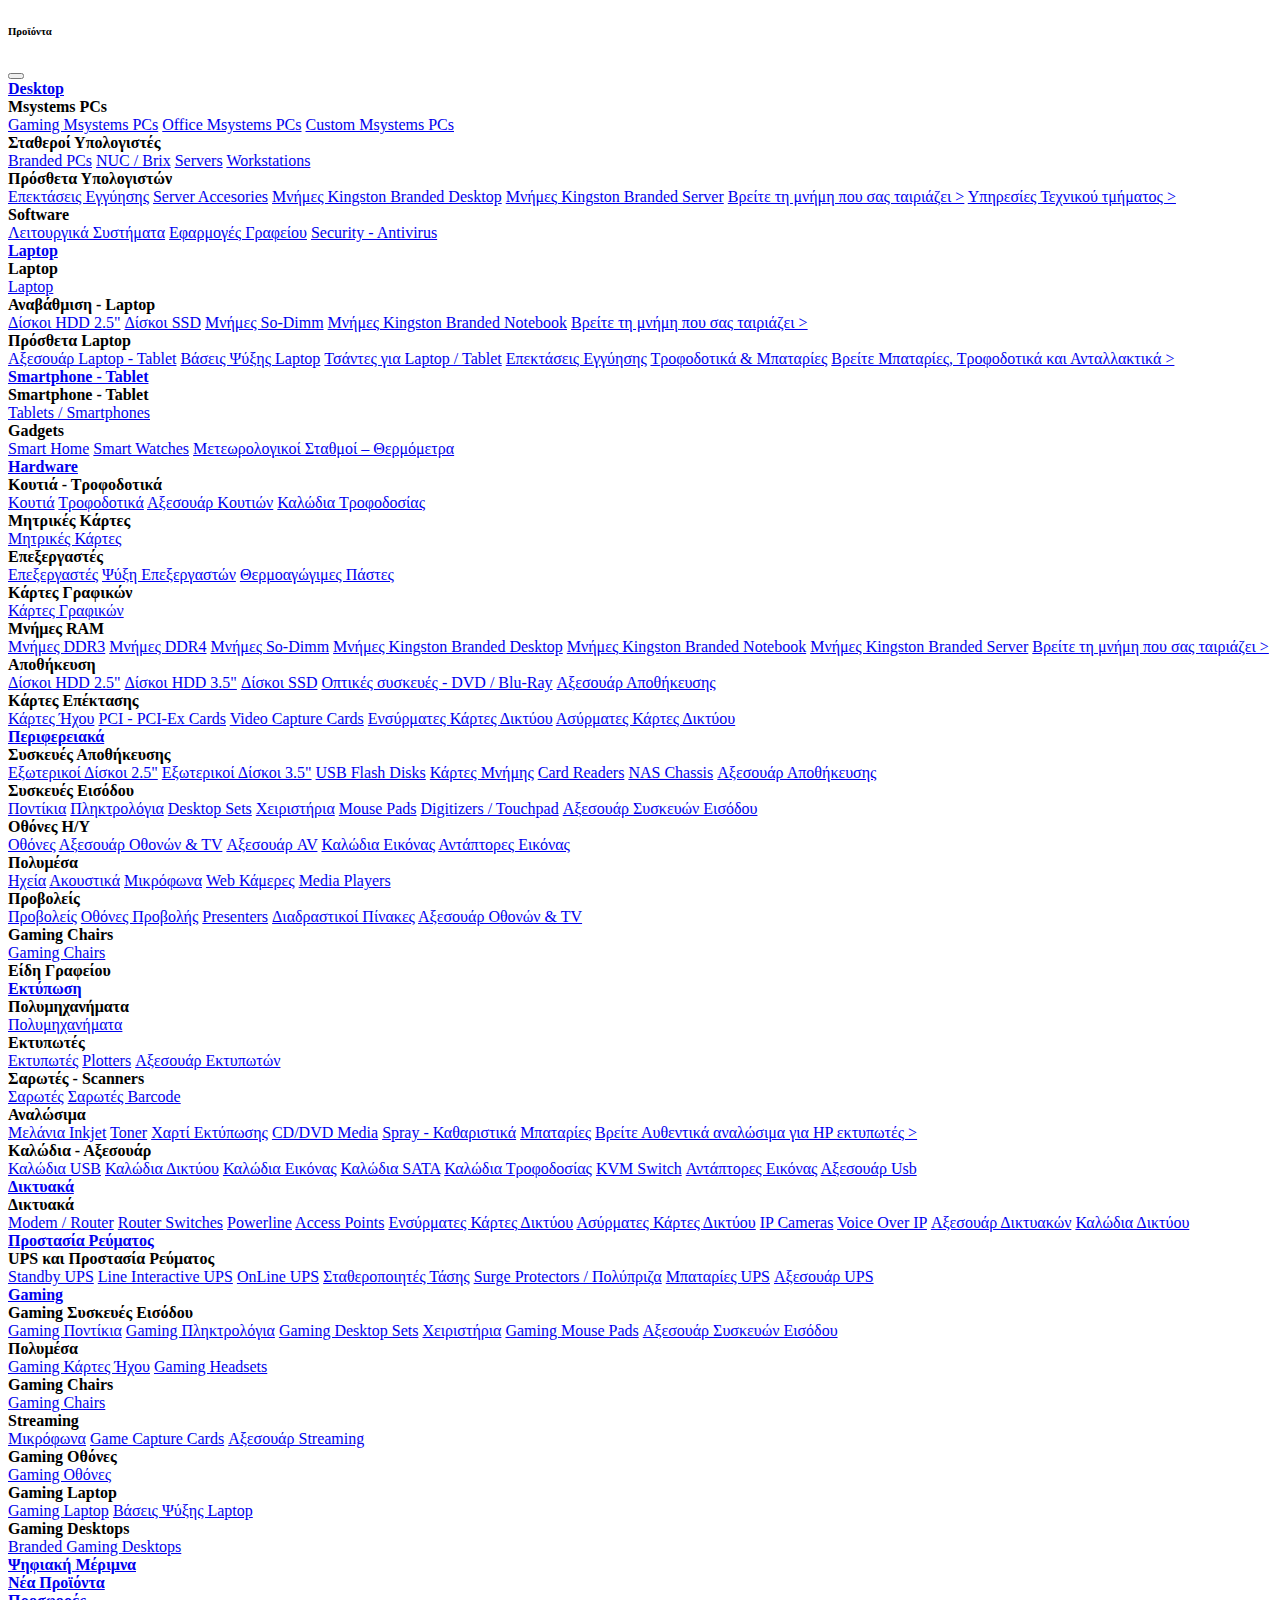
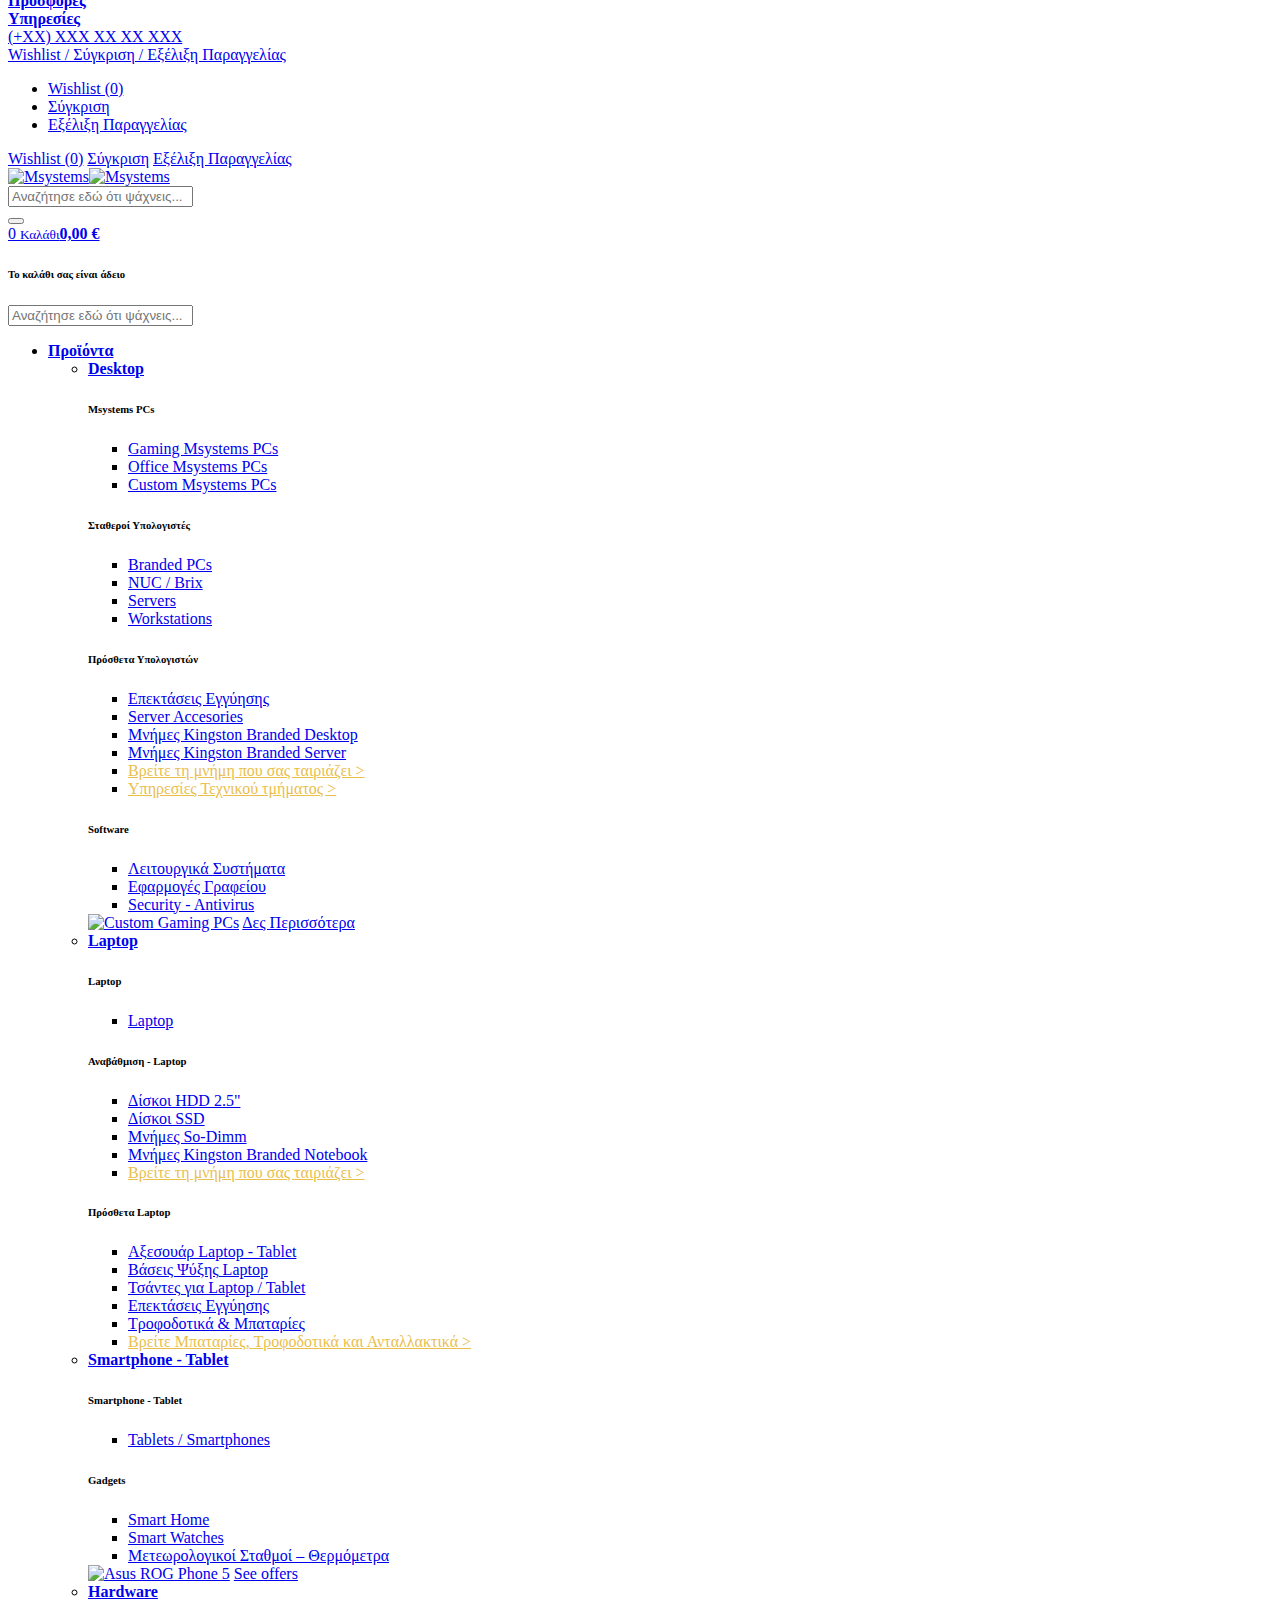
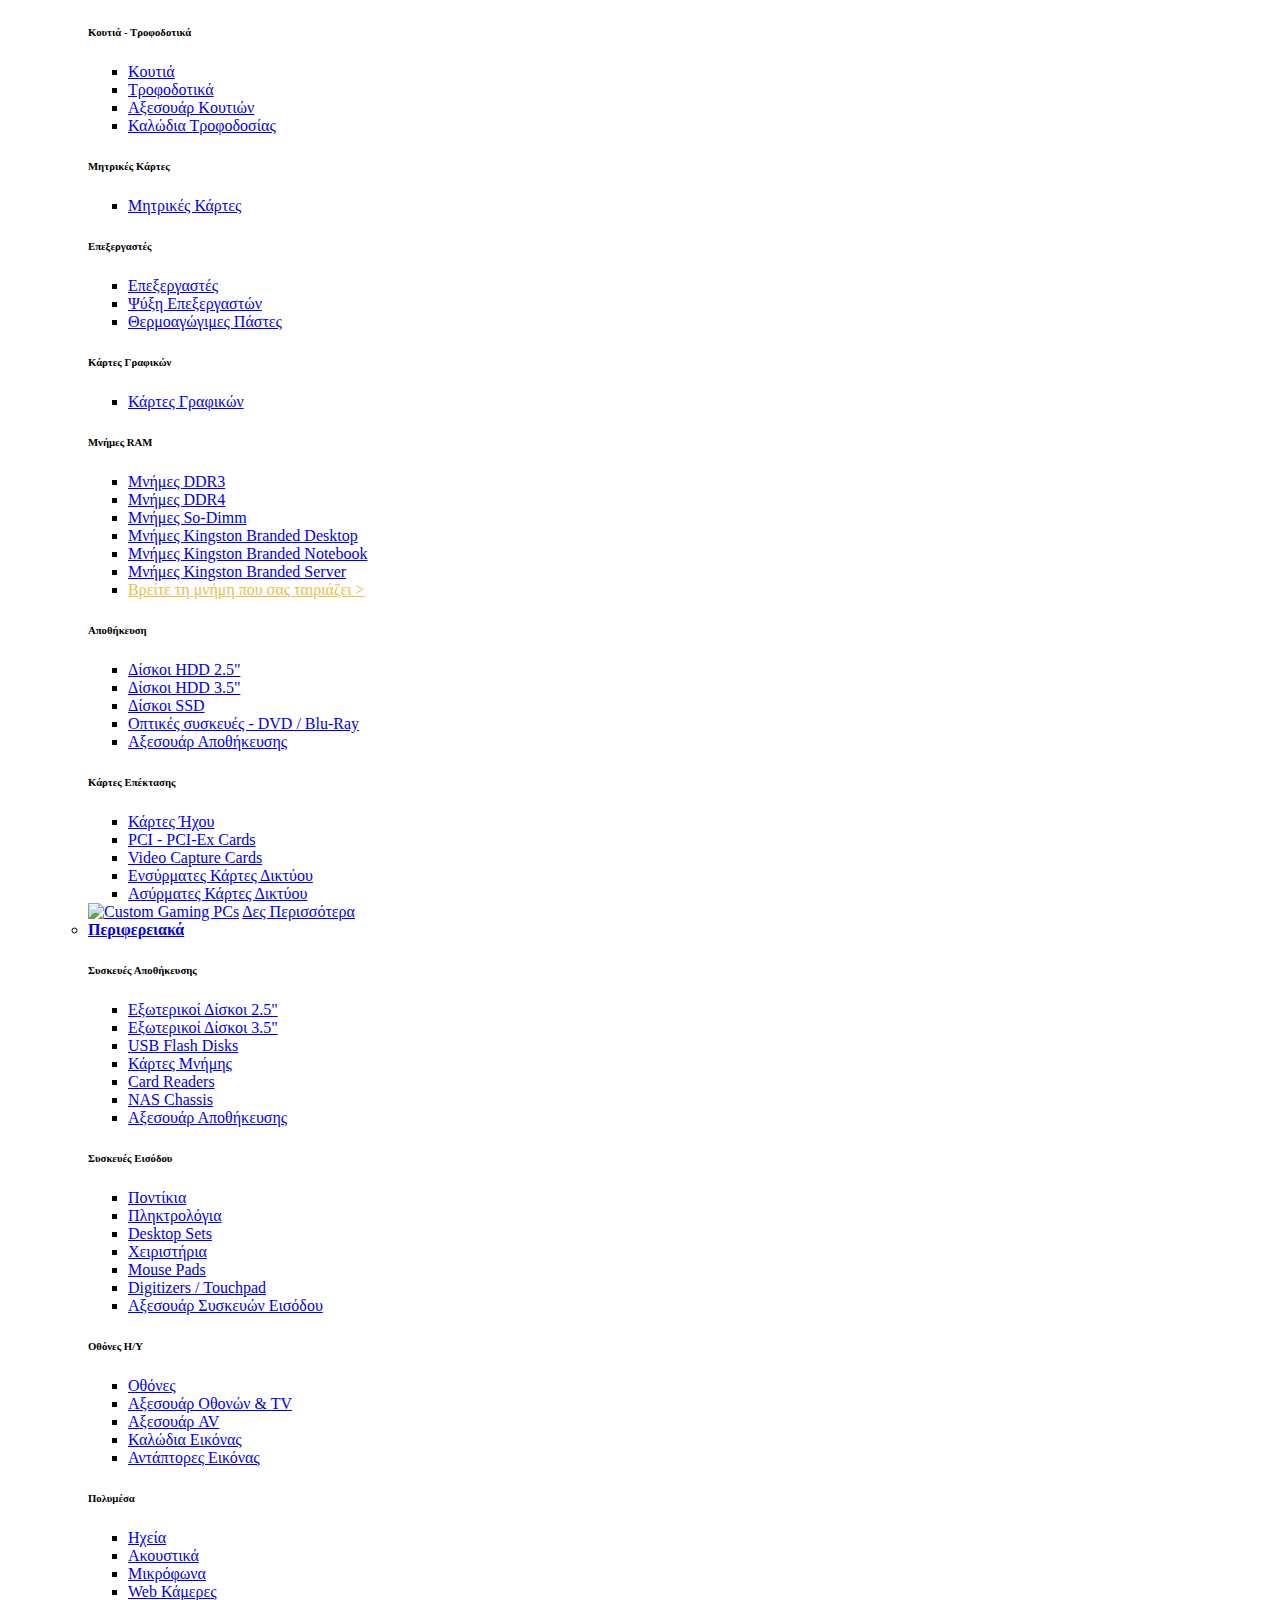
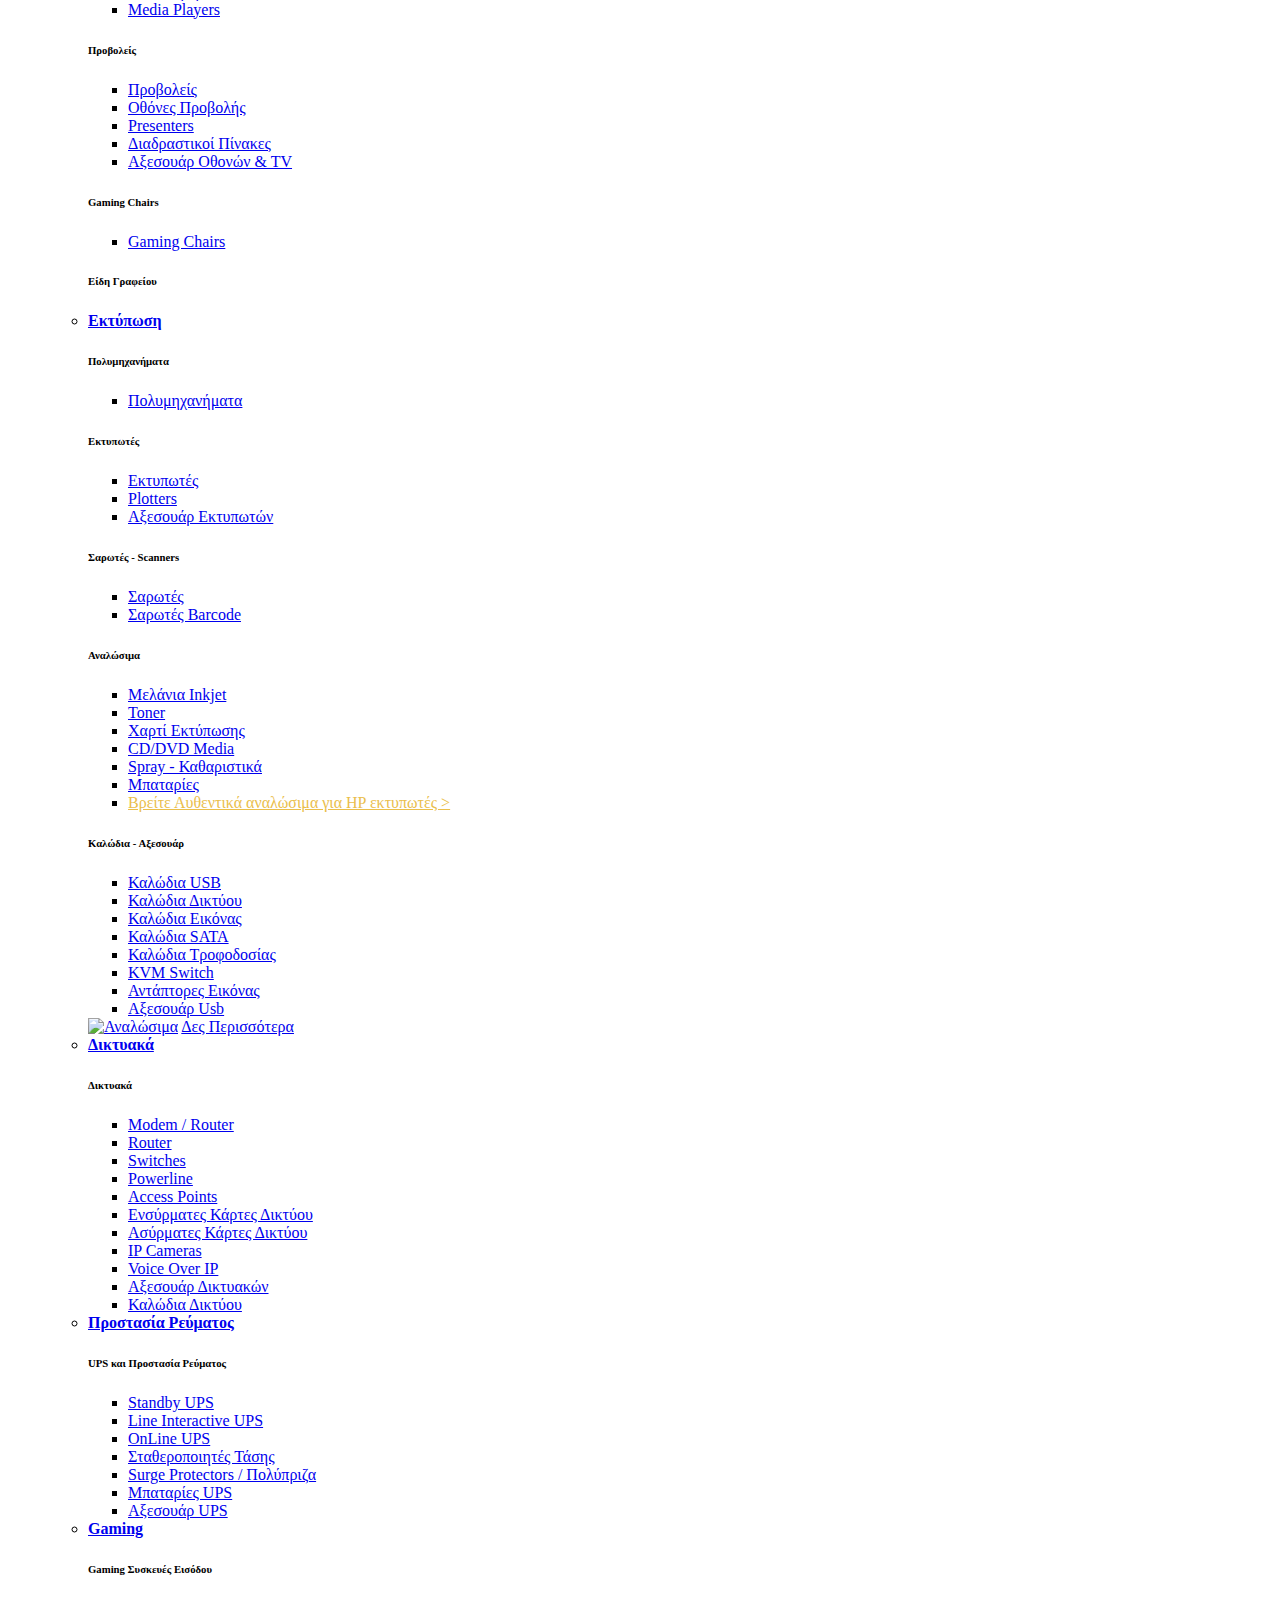
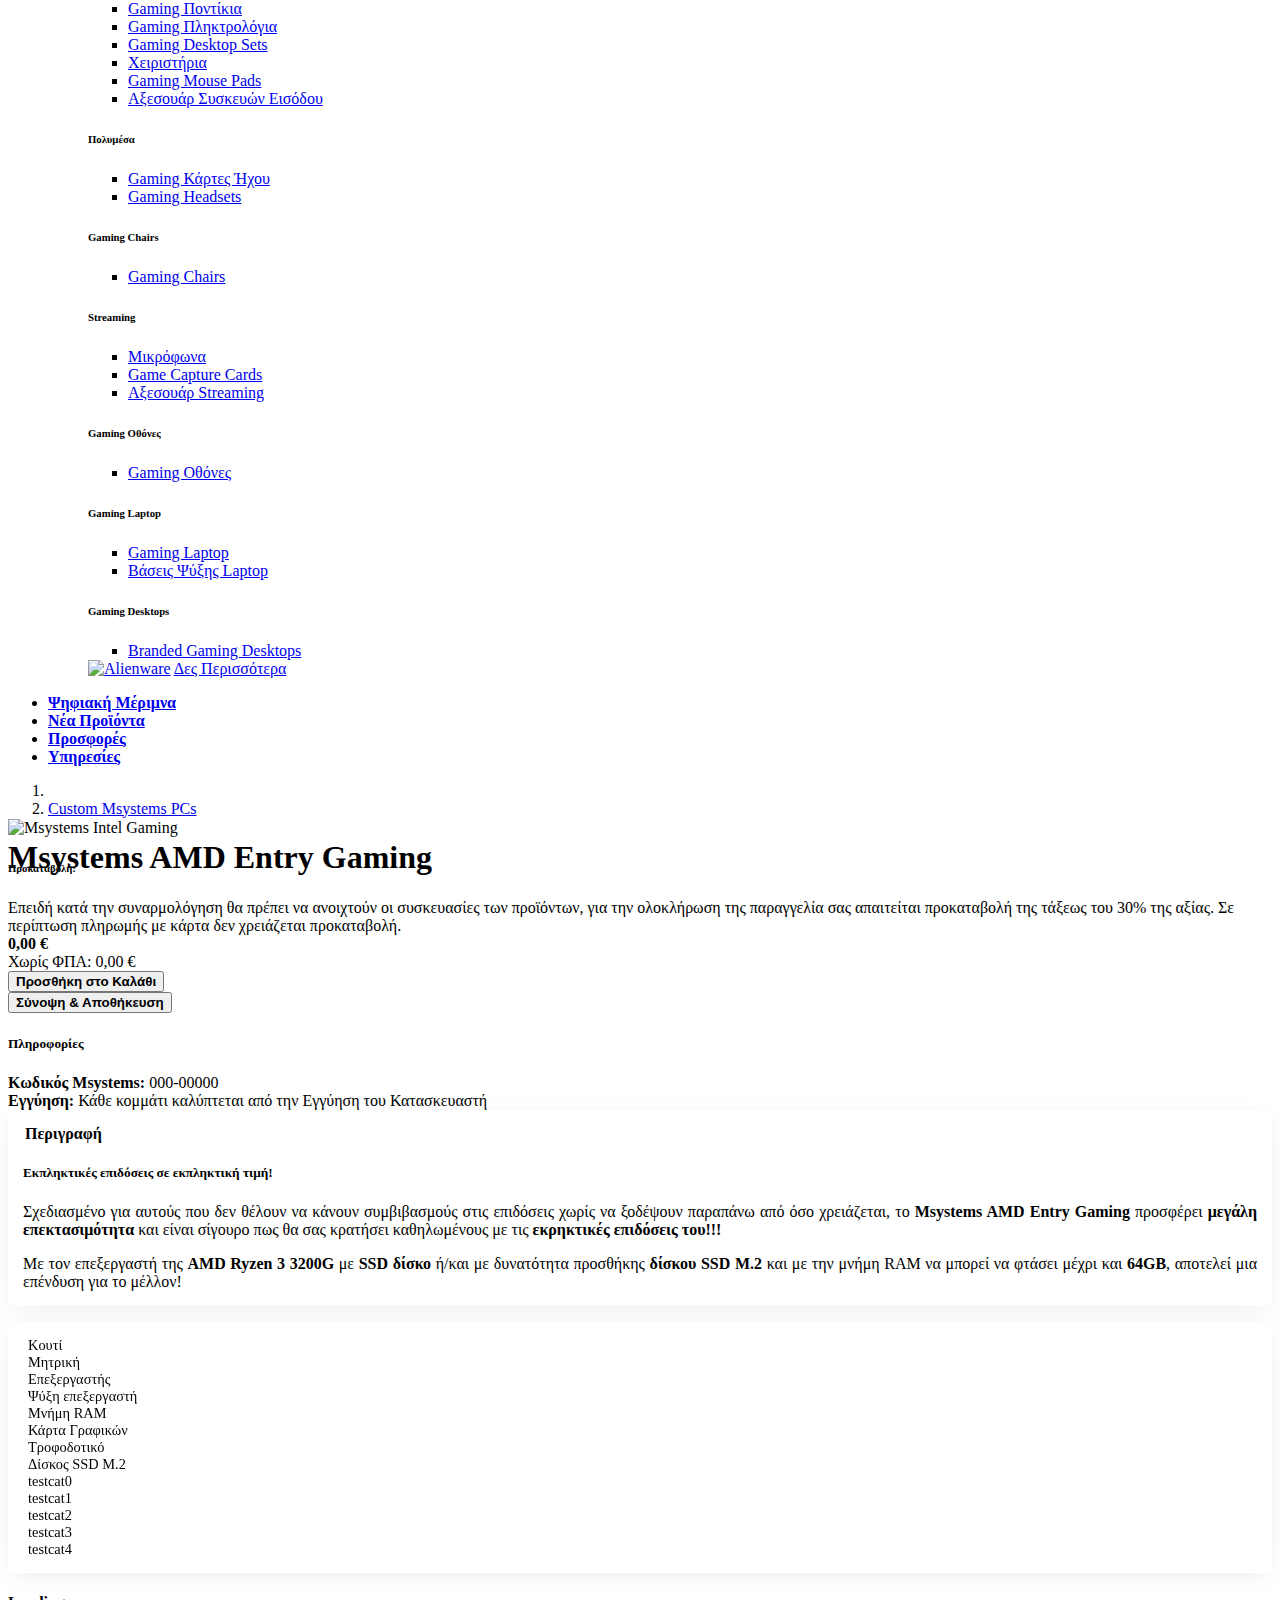
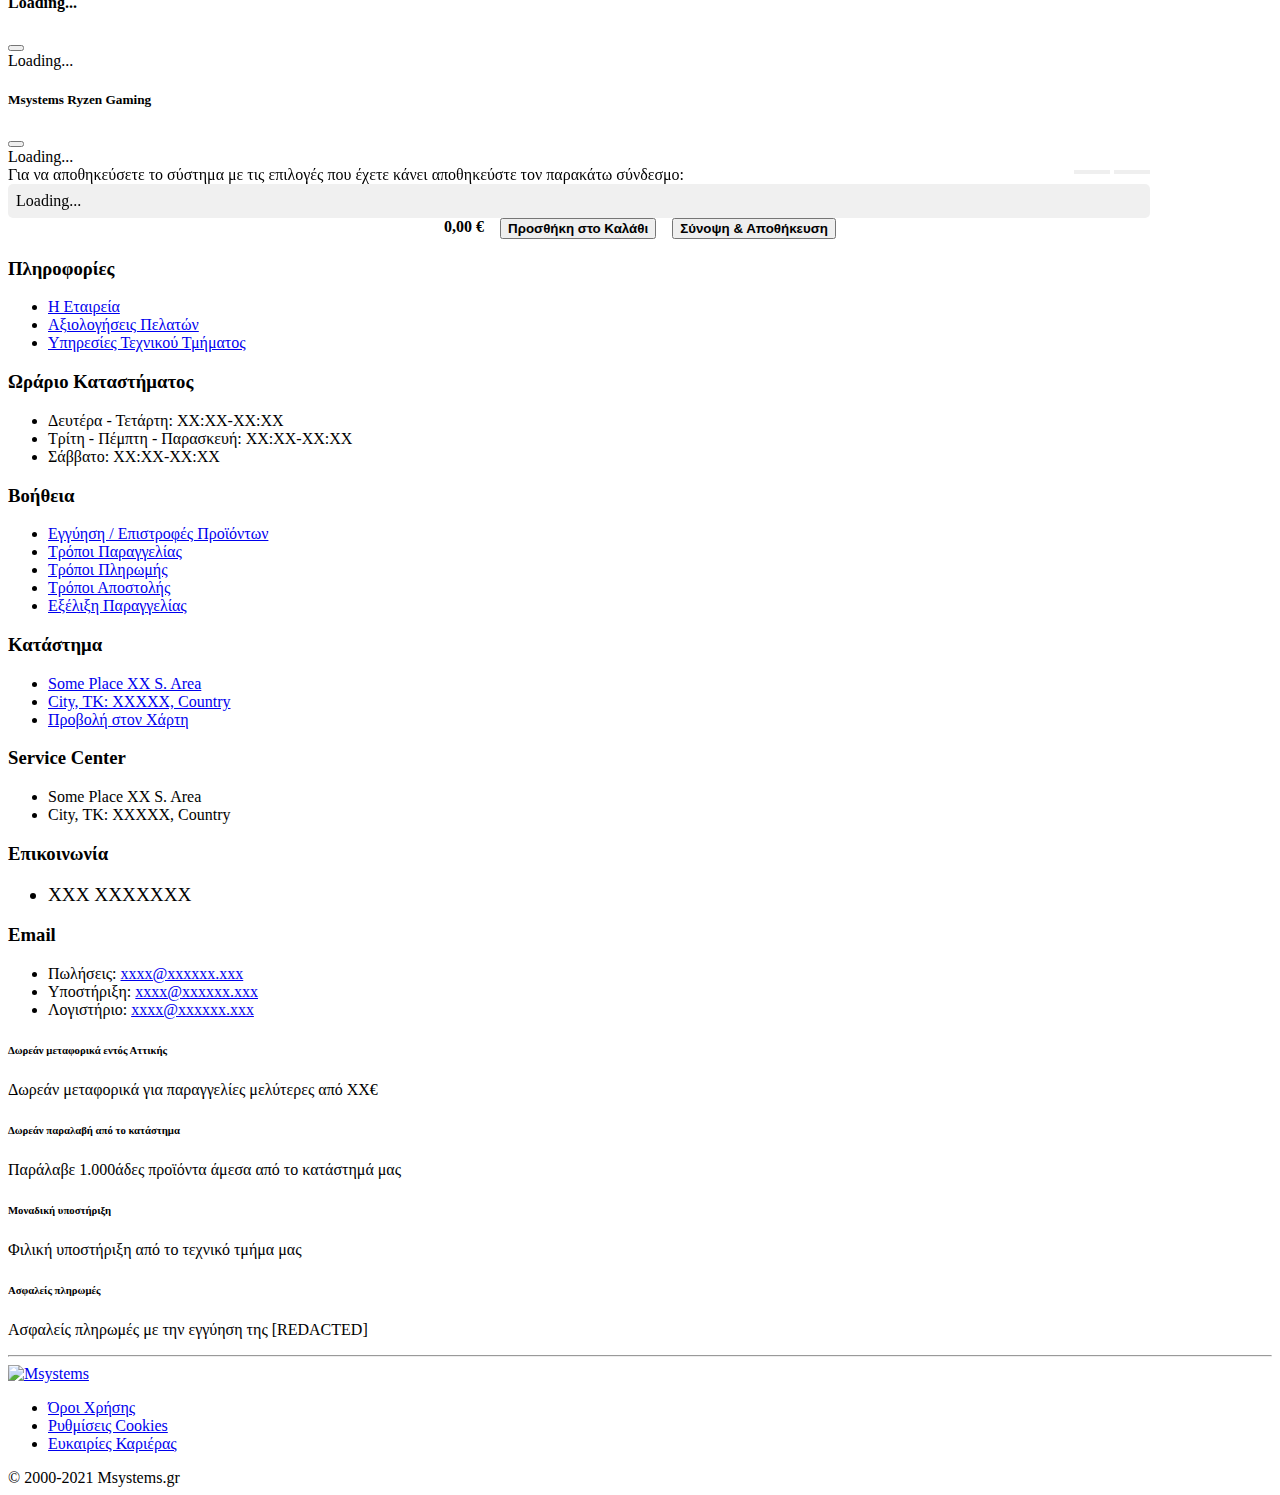
